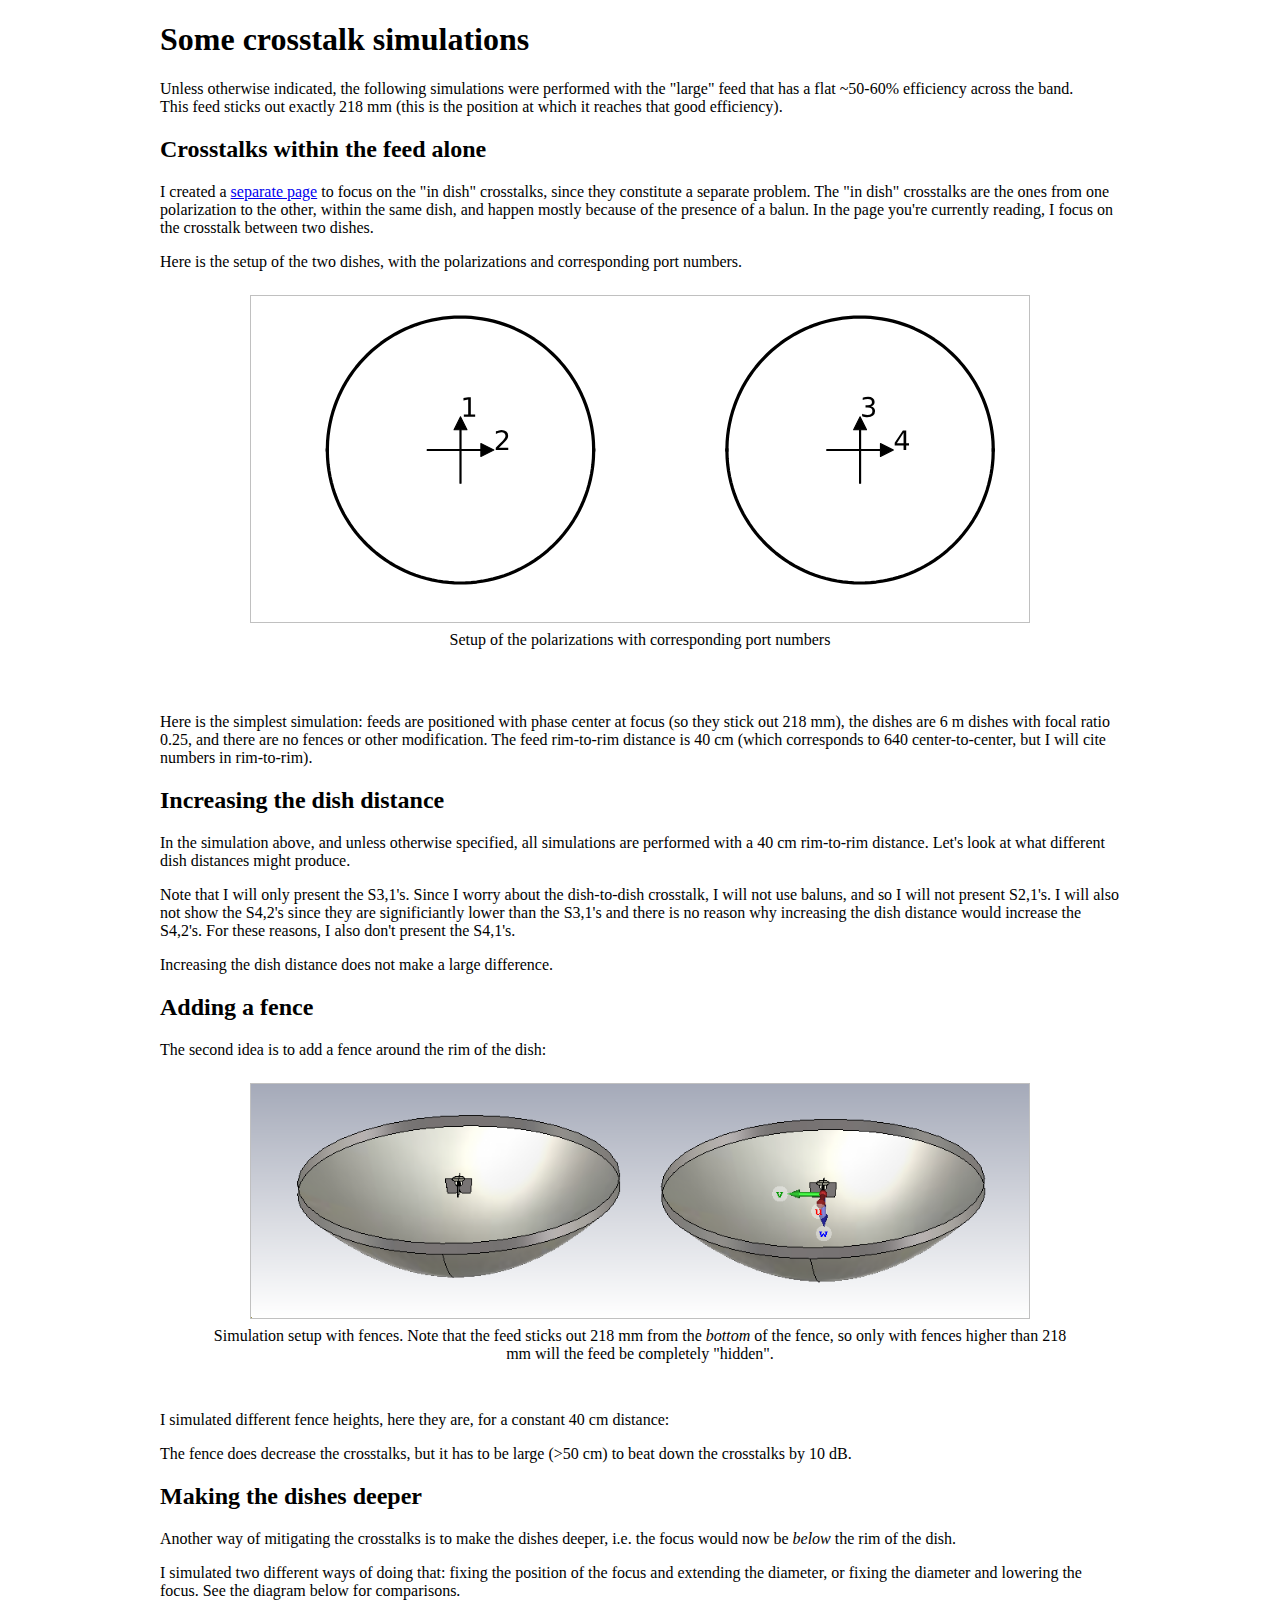
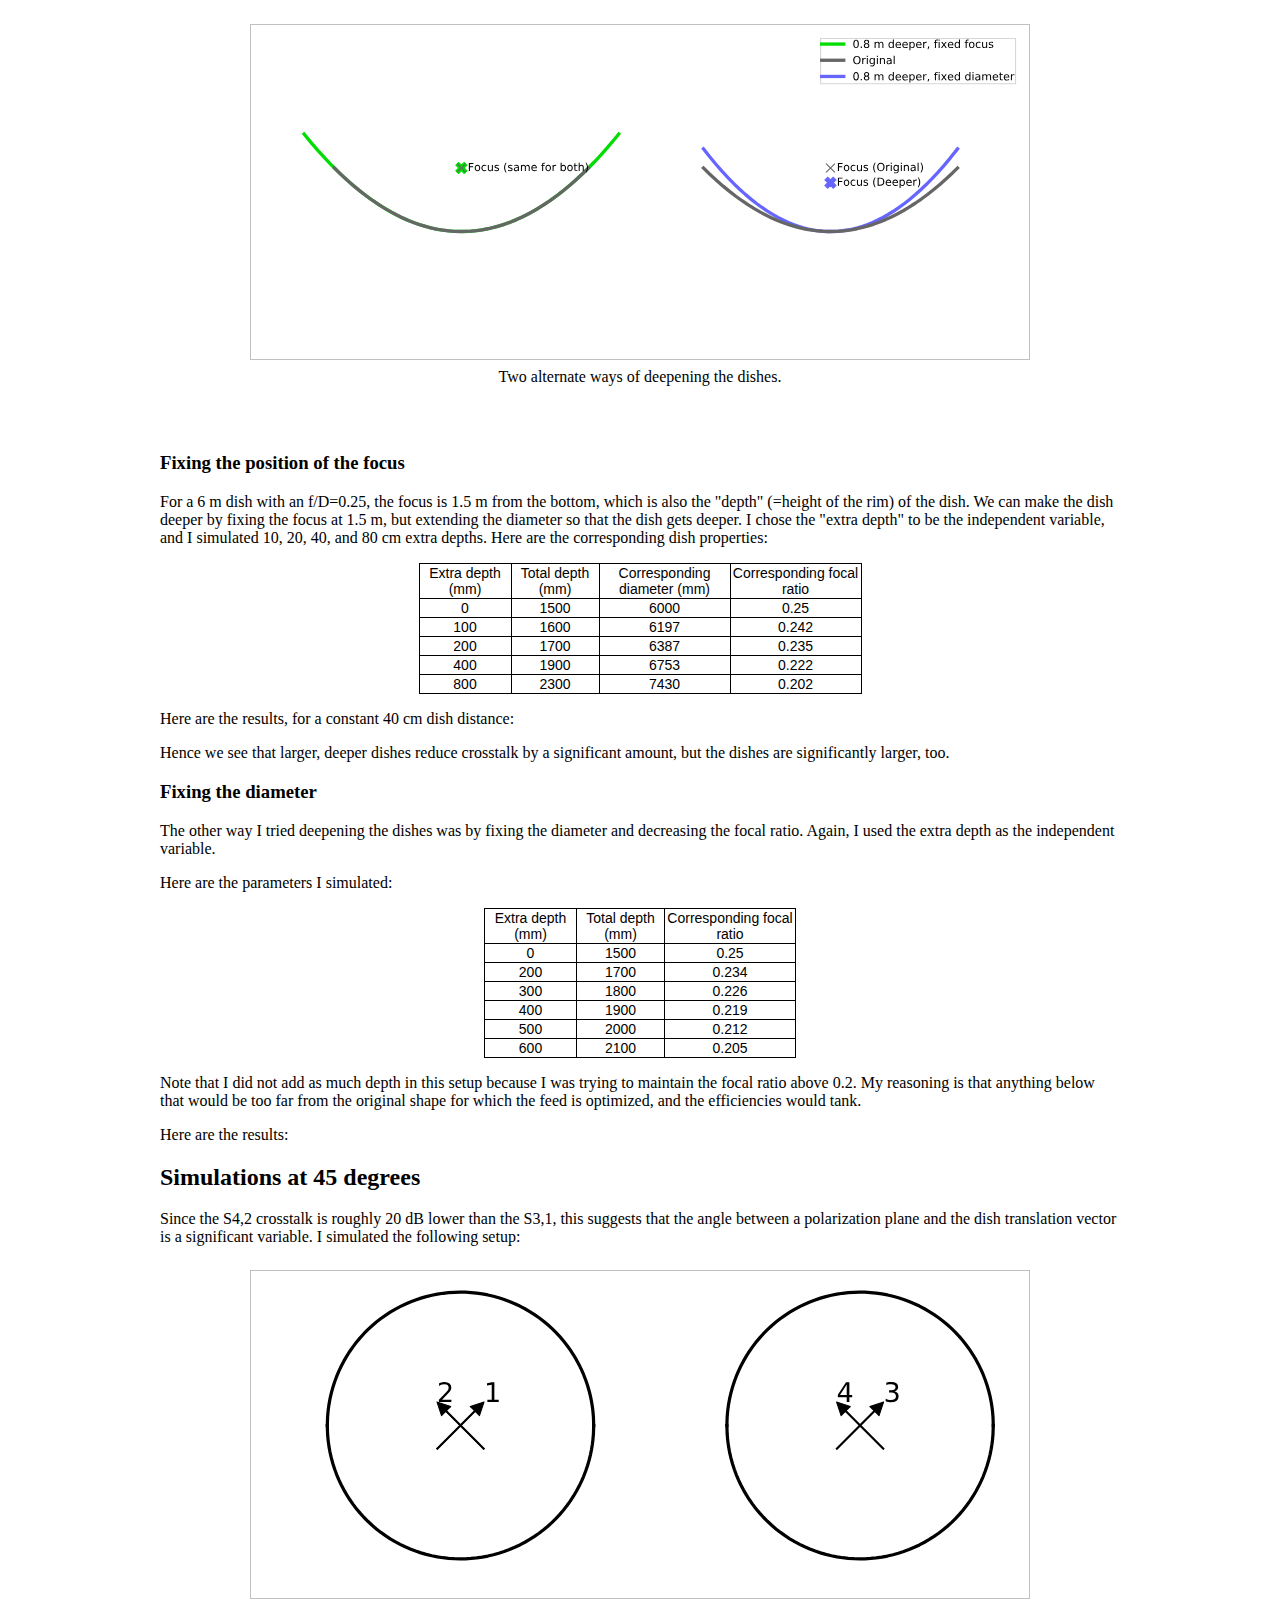
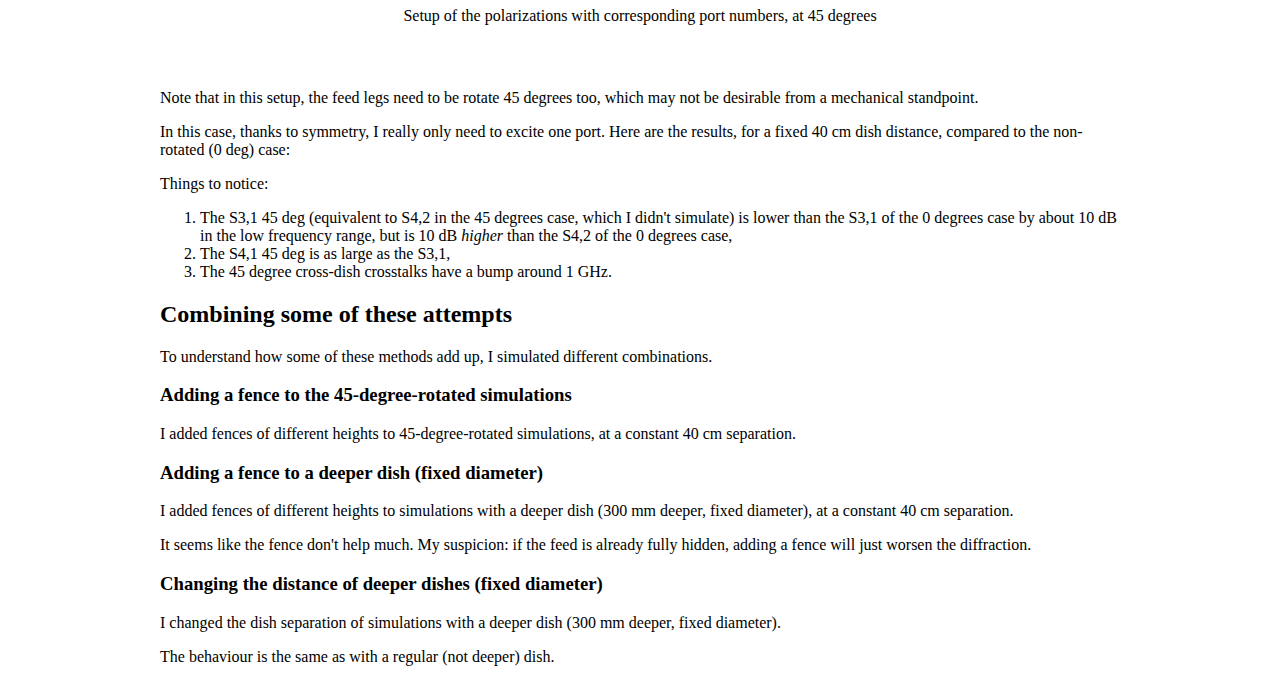
==== crosstalks.html @ c13d87d7 "Added a separate page for in-dish crosstalks" ====
<!DOCTYPE html>

<html>

<head>
  <link rel="stylesheet" href="styles.css">
</head>
<title>Dish-to-dish Crosstalks</title>


<body>



<div class="content">





<h1>Some crosstalk simulations </h1>

<p>Unless otherwise indicated, the following simulations were performed with the "large" feed that has a flat ~50-60% efficiency across the band.<br \>

This feed sticks out exactly 218 mm (this is the position at which it reaches that good efficiency).</p>

<h2>Crosstalks within the feed alone</h2>

<p>I created a <a href="in-dish_crosstalks.html">separate page</a> to focus on the "in dish" crosstalks, since they constitute a separate problem. The "in dish" crosstalks are the ones from one polarization to the other, within the same dish, and happen mostly because of the presence of a balun. In the page you're currently reading, I focus on the crosstalk between two dishes.</p>



<p>Here is the setup of the two dishes, with the polarizations and corresponding port numbers.</p>

<figure>
<img src="images/pols.svg" alt="Setup of the polarizations with corresponding port numbers">
<figcaption>Setup of the polarizations with corresponding port numbers</figcaption>
</figure>

<p>Here is the simplest simulation: feeds are positioned with phase center at focus (so they stick out 218 mm), the dishes are 6 m dishes with focal ratio 0.25, and there are no fences or other modification. The feed rim-to-rim distance is 40 cm (which corresponds to 640 center-to-center, but I will cite numbers in rim-to-rim).</p>

<div class="center">

<style>

    .legend-box {
      cursor: pointer;
    }
    
</style>

<div id="fig_el1176822401273512727946849342"></div>
<script>
function mpld3_load_lib(url, callback){
  var s = document.createElement('script');
  s.src = url;
  s.async = true;
  s.onreadystatechange = s.onload = callback;
  s.onerror = function(){console.warn("failed to load library " + url);};
  document.getElementsByTagName("head")[0].appendChild(s);
}

if(typeof(mpld3) !== "undefined" && mpld3._mpld3IsLoaded){
   // already loaded: just create the figure
   !function(mpld3){
       
    mpld3.register_plugin("interactive_legend", InteractiveLegend);
    InteractiveLegend.prototype = Object.create(mpld3.Plugin.prototype);
    InteractiveLegend.prototype.constructor = InteractiveLegend;
    InteractiveLegend.prototype.requiredProps = ["element_ids", "labels"];
    InteractiveLegend.prototype.defaultProps = {"ax":null,
                                                "alpha_unsel":0.2,
                                                "alpha_over":1.0,
                                                "start_visible":true,
                                                "font_size": 10,
                                                "legend_offset": [0,0]}
    function InteractiveLegend(fig, props){
        mpld3.Plugin.call(this, fig, props);
    };

    InteractiveLegend.prototype.draw = function(){
        var alpha_unsel = this.props.alpha_unsel;
        var alpha_over = this.props.alpha_over;
        var font_size = this.props.font_size;
        var legend_offset = this.props.legend_offset;

        var legendItems = new Array();
        for(var i=0; i<this.props.labels.length; i++){
            var obj = {};
            obj.label = this.props.labels[i];

            var element_id = this.props.element_ids[i];
            mpld3_elements = [];
            for(var j=0; j<element_id.length; j++){
                var mpld3_element = mpld3.get_element(element_id[j], this.fig);

                // mpld3_element might be null in case of Line2D instances
                // for we pass the id for both the line and the markers. Either
                // one might not exist on the D3 side
                if(mpld3_element){
                    mpld3_elements.push(mpld3_element);
                }
            }

            obj.mpld3_elements = mpld3_elements;
            obj.visible = this.props.start_visible[i]; // should become be setable from python side
            legendItems.push(obj);
            set_alphas(obj, false);
        }

        // determine the axes with which this legend is associated
        var ax = this.props.ax
        if(!ax){
            ax = this.fig.axes[0];
        } else{
            ax = mpld3.get_element(ax, this.fig);
        }

        // add a legend group to the canvas of the figure
        var legend = this.fig.canvas.append("svg:g")
                               .attr("class", "legend");

        // add the rectangles
        legend.selectAll("rect")
                .data(legendItems)
                .enter().append("rect")
                .attr("height", 0.7*font_size)
                .attr("width", 1.6*font_size)
                .attr("x", ax.width + ax.position[0] + 15 + legend_offset[0])
                .attr("y",function(d,i) {
                           return ax.position[1] + i * (font_size+5) + 10 + legend_offset[1];})
                .attr("stroke", get_color)
                .attr("class", "legend-box")
                .style("fill", function(d, i) {
                           return d.visible ? get_color(d) : "white";})
                .on("click", click).on('mouseover', over).on('mouseout', out);

        // add the labels
        legend.selectAll("text")
              .data(legendItems)
              .enter().append("text")
              .attr("font-size", font_size)
              .attr("x", function (d) {
                           return ax.width + ax.position[0] + (1.9*font_size+15) + legend_offset[0];})
              .attr("y", function(d,i) {
                           return ax.position[1] + i * (font_size+5) + 10 + (0.72*font_size-1) + legend_offset[1];})
              .text(function(d) { return d.label })
              .on('mouseover', over).on('mouseout', out);


        // specify the action on click
        function click(d,i){
            d.visible = !d.visible;
            d3.select(this)
              .style("fill",function(d, i) {
                return d.visible ? get_color(d) : "white";
              })
            set_alphas(d, false);

        };

        // specify the action on legend overlay 
        function over(d,i){
             set_alphas(d, true);
        };

        // specify the action on legend overlay 
        function out(d,i){
             set_alphas(d, false);
        };

        // helper function for setting alphas
        function set_alphas(d, is_over){
            for(var i=0; i<d.mpld3_elements.length; i++){
                var type = d.mpld3_elements[i].constructor.name;

                if(type =="mpld3_Line"){
                    var current_alpha = d.mpld3_elements[i].props.alpha;
                    var current_alpha_unsel = current_alpha * alpha_unsel;
                    var current_alpha_over = current_alpha * alpha_over;
                    d3.select(d.mpld3_elements[i].path.nodes()[0])
                        .style("stroke-opacity", is_over ? current_alpha_over :
                                                (d.visible ? current_alpha : current_alpha_unsel))
                        .style("stroke-width", is_over ?
                                alpha_over * d.mpld3_elements[i].props.edgewidth : d.mpld3_elements[i].props.edgewidth);
                } else if((type=="mpld3_PathCollection")||
                         (type=="mpld3_Markers")){
                    var current_alpha = d.mpld3_elements[i].props.alphas[0];
                    var current_alpha_unsel = current_alpha * alpha_unsel;
                    var current_alpha_over = current_alpha * alpha_over;
                    d.mpld3_elements[i].pathsobj
                        .style("stroke-opacity", is_over ? current_alpha_over :
                                                (d.visible ? current_alpha : current_alpha_unsel))
                        .style("fill-opacity", is_over ? current_alpha_over :
                                                (d.visible ? current_alpha : current_alpha_unsel));
                } else{
                    console.log(type + " not yet supported");
                }
            }
        };


        // helper function for determining the color of the rectangles
        function get_color(d){
            var type = d.mpld3_elements[0].constructor.name;
            var color = "black";
            if(type =="mpld3_Line"){
                color = d.mpld3_elements[0].props.edgecolor;
            } else if((type=="mpld3_PathCollection")||
                      (type=="mpld3_Markers")){
                color = d.mpld3_elements[0].props.facecolors[0];
            } else{
                console.log(type + " not yet supported");
            }
            return color;
        };
    };
    
       mpld3.draw_figure("fig_el1176822401273512727946849342", {"width": 864.0, "height": 432.0, "axes": [{"bbox": [0.125, 0.125, 0.775, 0.755], "xlim": [240.0, 1560.0], "ylim": [-141.30926085951305, -31.94574896188375], "xdomain": [240.0, 1560.0], "ydomain": [-141.30926085951305, -31.94574896188375], "xscale": "linear", "yscale": "linear", "axes": [{"position": "bottom", "nticks": 8, "tickvalues": null, "tickformat_formatter": "", "tickformat": null, "scale": "linear", "fontsize": 10.0, "grid": {"gridOn": true, "color": "#000000", "dasharray": "4.0,1.6", "alpha": 0.2}, "visible": true}, {"position": "left", "nticks": 8, "tickvalues": null, "tickformat_formatter": "", "tickformat": null, "scale": "linear", "fontsize": 10.0, "grid": {"gridOn": true, "color": "#000000", "dasharray": "4.0,1.6", "alpha": 0.2}, "visible": true}], "axesbg": "#FFFFFF", "axesbgalpha": null, "zoomable": true, "id": "el117682240181646560", "lines": [{"data": "data01", "xindex": 0, "yindex": 1, "coordinates": "data", "id": "el117682240181060160", "color": "#2266CC", "linewidth": 3.0, "dasharray": "none", "alpha": 1, "zorder": 2, "drawstyle": "default"}, {"data": "data01", "xindex": 0, "yindex": 2, "coordinates": "data", "id": "el117682240181909320", "color": "#EE9900", "linewidth": 3.0, "dasharray": "none", "alpha": 1, "zorder": 2, "drawstyle": "default"}, {"data": "data01", "xindex": 0, "yindex": 3, "coordinates": "data", "id": "el117682240181909656", "color": "#FF4411", "linewidth": 3.0, "dasharray": "none", "alpha": 1, "zorder": 2, "drawstyle": "default"}], "paths": [], "markers": [], "texts": [{"text": "Frequency (MHz)", "position": [0.49999999999999994, -0.06438557763061073], "coordinates": "axes", "h_anchor": "middle", "v_baseline": "hanging", "rotation": -0.0, "fontsize": 10.0, "color": "#000000", "alpha": 1, "zorder": 3, "id": "el117682240177856016"}, {"text": "dB", "position": [-0.057310334528076476, 0.5], "coordinates": "axes", "h_anchor": "middle", "v_baseline": "auto", "rotation": -90.0, "fontsize": 10.0, "color": "#000000", "alpha": 1, "zorder": 3, "id": "el117682240181464704"}], "collections": [], "images": [], "sharex": [], "sharey": []}], "data": {"data01": [[300.0, -36.95973999898331, -92.52143079587762, -64.23925005553487], [301.2, -36.9378554749497, -92.48650829055265, -64.04549711189871], [302.4, -36.92351985419976, -92.45420289173317, -63.86521107610871], [303.59999999999997, -36.916817684503265, -92.42463124589636, -63.69802604424615], [304.8, -36.917731312271414, -92.39783830956495, -63.54361934004775], [306.0, -36.926324113933205, -92.37387093689762, -63.40167000277277], [307.2, -36.94249674351611, -92.35285006233241, -63.27189714626968], [308.4, -36.966352874901304, -92.33475448984908, -63.154032336078096], [309.59999999999997, -36.9978944495245, -92.31963781903906, -63.047794237165476], [310.8, -37.03702000590864, -92.30762788224126, -62.95295015173612], [312.0, -37.083707796801626, -92.29867605082671, -62.869300903264815], [313.2, -37.13795449551021, -92.29284442145031, -62.79661903736858], [314.4, -37.19964929929474, -92.29016247105527, -62.734744627107645], [315.59999999999997, -37.26882269223362, -92.2906272831317, -62.68349945180682], [316.8, -37.345267219472035, -92.29434667546823, -62.64274579179313], [318.0, -37.429042285142245, -92.30121743307038, -62.61234954308939], [319.2, -37.519898273155206, -92.31135456311148, -62.592191137759066], [320.4, -37.61772077285135, -92.32469771750152, -62.58216453067383], [321.59999999999997, -37.72246934737895, -92.34129764152843, -62.58221130243185], [322.8, -37.83377454134399, -92.36106486264391, -62.59223796353965], [324.0, -37.95160032640041, -92.38405712265711, -62.612208740866855], [325.2, -38.07556909723792, -92.41026372565452, -62.64206288329473], [326.4, -38.205499984499276, -92.43960454030508, -62.681796081051544], [327.59999999999997, -38.34099114743217, -92.47207464865618, -62.731365648819676], [328.8, -38.48169184126659, -92.50759891137257, -62.79078420557019], [330.0, -38.62715624163589, -92.54617761788461, -62.86006009952292], [331.2, -38.77690893101283, -92.5877399801186, -62.93922058221193], [332.4, -38.93036391839417, -92.63217942614779, -63.02827462814487], [333.59999999999997, -39.086969804461816, -92.67942711285555, -63.12728537936907], [334.8, -39.245973373572895, -92.72941501491344, -63.23628373290347], [336.0, -39.40656282340513, -92.78200000458801, -63.35532881254039], [337.2, -39.56786303577849, -92.8371135097565, -63.48448241362231], [338.4, -39.72893138916648, -92.89457190424557, -63.62380758744298], [339.59999999999997, -39.888754330444144, -92.95426527437321, -63.77338036431516], [340.8, -40.04621876657153, -93.01604298148447, -63.933261662088114], [342.0, -40.20006418160876, -93.07975103977307, -64.10350767151454], [343.2, -40.34903080678181, -93.1451527640026, -64.28416699531664], [344.4, -40.49181422095436, -93.21204455378493, -64.47526269314743], [345.59999999999997, -40.62706342453467, -93.28029693964525, -64.67683114748576], [346.8, -40.75344686889659, -93.34961497252537, -64.88882912699586], [348.0, -40.869658575134416, -93.41977568585263, -65.11119858845971], [349.2, -40.97446417902148, -93.49054879669838, -65.3438128467911], [350.4, -41.06672086928869, -93.56165496685097, -65.58646321229675], [351.59999999999997, -41.14545709268103, -93.63284726458956, -65.83886011570092], [352.8, -41.20987452981748, -93.70382847452254, -66.10058189769566], [354.0, -41.25937661120016, -93.77437647482441, -66.37103234748366], [355.2, -41.293614008331325, -93.84413379593107, -66.64944672412773], [356.4, -41.312495693479285, -93.91286111111492, -66.93480397911108], [357.59999999999997, -41.316163761791536, -93.98026871911652, -67.22578319280076], [358.8, -41.30503297689038, -94.04605884200413, -67.52071493146371], [360.0, -41.27972369733351, -94.11005822735576, -67.81752841024917], [361.2, -41.24108084940829, -94.17195692067638, -68.11362991925536], [362.4, -41.190088668493814, -94.23157222931513, -68.40595110920083], [363.59999999999997, -41.12789397444032, -94.28867380327189, -68.6907416020116], [364.8, -41.055718635271575, -94.34307322960679, -68.96378106561953], [366.0, -40.97484315492523, -94.3946715564781, -69.22021035406469], [367.2, -40.886572043350675, -94.44332496375071, -69.4547507240871], [368.4, -40.79220190684593, -94.48898201569533, -69.66194501474808], [369.59999999999997, -40.69298336377457, -94.53164010457093, -69.83630320431044], [370.8, -40.59012427741471, -94.57120719770087, -69.9727887842249], [372.0, -40.484776082236415, -94.60782669504502, -70.06716265539869], [373.2, -40.37797730811451, -94.64155416937764, -70.11643486289653], [374.4, -40.27070133141247, -94.67249633843375, -70.11910770991605], [375.59999999999997, -40.16384895552599, -94.70085883685114, -70.07541533537835], [376.8, -40.05821640277329, -94.72680529565069, -69.98720329154979], [378.0, -39.95451836450103, -94.75064596460108, -69.85781246132717], [379.2, -39.85341012926916, -94.7726487442566, -69.69166400687523], [380.4, -39.755407382080804, -94.79303794226105, -69.49394571343247], [381.59999999999997, -39.66100373804879, -94.81223223110716, -69.27009372428759], [382.79999999999995, -39.57075603173068, -94.83060676898614, -69.02555541587317], [384.0, -39.48487370931172, -94.84849224641016, -68.76542979938496], [385.2, -39.4038050891102, -94.86627033310523, -68.4943490448063], [386.4, -39.32782613231697, -94.88437406808276, -68.2164285017807], [387.59999999999997, -39.2570499273489, -94.90324013341423, -67.93512000347371], [388.79999999999995, -39.19183027957498, -94.92326073271505, -67.6533658970302], [390.0, -39.132204219652365, -94.94488057822852, -67.37353995755475], [391.2, -39.078451045917845, -94.968500854786, -67.0975700037201], [392.4, -39.03069779357657, -94.99452827535508, -66.82695313996372], [393.59999999999997, -38.988925028444946, -95.0234251199565, -66.56290460374568], [394.79999999999995, -38.95335600393446, -95.05561310964866, -66.3063236574692], [396.0, -38.92399227744824, -95.09147412308758, -66.0578553044613], [397.2, -38.90084807975187, -95.13135085805699, -65.81801134025085], [398.4, -38.884103196016746, -95.17574674463265, -65.58712423135988], [399.59999999999997, -38.87379706743386, -95.2249810881945, -65.36538895035756], [400.79999999999995, -38.86983055940691, -95.27938749850011, -65.15296133506831], [402.0, -38.87234755640867, -95.33941748646475, -64.94987341223128], [403.2, -38.88143006231675, -95.40539071602043, -64.75614014656698], [404.4, -38.89694570184759, -95.47759517663637, -64.57169014659534], [405.59999999999997, -38.91908239446257, -95.55644359736672, -64.3964774903809], [406.79999999999995, -38.94773693340968, -95.64221806622817, -64.23038211783759], [408.0, -38.982973856535416, -95.73527790524393, -64.07328772445845], [409.2, -39.02487321058993, -95.83590409945323, -63.92506902327994], [410.4, -39.07337502609737, -95.94440506158234, -63.78560701015331], [411.59999999999997, -39.12851078825434, -96.0611195623326, -63.654749724017215], [412.79999999999995, -39.19040584431773, -96.1863081172026, -63.53235451584329], [414.0, -39.25888410117996, -96.32020503307947, -63.418300760411064], [415.2, -39.334098868539755, -96.4631901158519, -63.31243802468781], [416.4, -39.41605936996638, -96.6154486299004, -63.21465103311303], [417.59999999999997, -39.5047058259049, -96.77719375303793, -63.124795683333815], [418.79999999999995, -39.600070906031476, -96.94879084457716, -63.042774593010364], [420.0, -39.702200122194235, -97.13027336576926, -62.968461632722025], [421.2, -39.81106707357733, -97.32200787673526, -62.901751684982145], [422.4, -39.92665420436921, -97.52401216256982, -62.84254768436152], [423.59999999999997, -40.04896112016055, -97.73644697461513, -62.79074827419214], [424.79999999999995, -40.177925060826894, -97.95935684191001, -62.7462715937914], [426.0, -40.31353210807779, -98.19286349657524, -62.709030854924336], [427.2, -40.455700911674974, -98.43666583663692, -62.67896969585081], [428.4, -40.604359615517126, -98.69079596092767, -62.656002493811414], [429.59999999999997, -40.75939793894702, -98.9548190981219, -62.64007333531919], [430.79999999999995, -40.9206815887525, -99.22831200552, -62.63113188412075], [432.0, -41.08801898326238, -99.5106150412468, -62.629121325469825], [433.2, -41.26122437797585, -99.80078937058805, -62.63400155748936], [434.4, -41.44000424582625, -100.09767272962131, -62.645748871448454], [435.59999999999997, -41.624059637137655, -100.39975976176856, -62.66432035136219], [436.79999999999995, -41.81298799957478, -100.70507070123912, -62.689688811084835], [438.0, -42.006325233999355, -101.01121422094528, -62.7218425781549], [439.2, -42.20352674284587, -101.31524407299729, -62.76077346212919], [440.4, -42.403946360575645, -101.61366745602584, -62.80644046618174], [441.59999999999997, -42.60680131621299, -101.90239059710309, -62.85887702034654], [442.79999999999995, -42.81122929089888, -102.17681387275226, -62.918046961153536], [444.0, -43.01620773856716, -102.43187374069998, -62.98398861750891], [445.2, -43.22058899352435, -102.6622666928466, -63.056681308641835], [446.4, -43.4230527393286, -102.86269242515088, -63.13614203123954], [447.59999999999997, -43.622173085247354, -103.02820077356323, -63.222388795765966], [448.79999999999995, -43.81633674223437, -103.15464430209056, -63.315427388703554], [450.0, -44.00383259326054, -103.23896954261943, -63.41528865686327], [451.2, -44.182816973403185, -103.27962274460704, -63.52199021458457], [452.4, -44.35139321376522, -103.27665834198022, -63.63554813017256], [453.59999999999997, -44.50760259240525, -103.23177142519725, -63.75597603487243], [454.79999999999995, -44.64955102225911, -103.14811472638868, -63.88329768289614], [456.0, -44.77539994999035, -103.02997345686619, -64.01753304184565], [457.2, -44.88349343921692, -102.88241191990288, -64.15869709141782], [458.4, -44.972416084271806, -102.71081077952729, -64.30678417569351], [459.59999999999997, -45.04106457068248, -102.52062113752423, -64.46180867421715], [460.79999999999995, -45.08869902365287, -102.31700091050206, -64.62376135564496], [462.0, -45.11500114403776, -102.10467623433829, -64.79262105406308], [463.2, -45.12005814813457, -101.88784889299728, -64.9683368466893], [464.4, -45.10442696452838, -101.67012091117303, -65.15090221253922], [465.59999999999997, -45.069012893028116, -101.4545744980223, -65.34019794010034], [466.79999999999995, -45.01512431088864, -101.2437465822818, -65.53615880287761], [468.0, -44.94431593612984, -101.03971619182849, -65.7386271166005], [469.2, -44.858383536834296, -100.84415851439655, -65.94747805470438], [470.4, -44.759264518704576, -100.65843342683074, -66.16246354881338], [471.59999999999997, -44.648927968426236, -100.4835730027288, -66.38335831869608], [472.79999999999995, -44.52939055722172, -100.32044180514029, -66.60979458819955], [474.0, -44.40260353638254, -100.16965734588355, -66.8414330441178], [475.2, -44.270423237567805, -100.03174406183673, -67.07777031998926], [476.4, -44.1346020588971, -99.90703906521675, -67.31825726344888], [477.59999999999997, -43.99677028399151, -99.79595201857833, -67.56221047006237], [478.79999999999995, -43.85835534188443, -99.69859182286126, -67.8088374483792], [480.0, -43.72071174602857, -99.61526408718663, -68.05722397724654], [481.2, -43.58497914525628, -99.54599013436925, -68.30629849167715], [482.4, -43.452213859804004, -99.49093327073909, -68.55483905241057], [483.59999999999997, -43.323306428362976, -99.45023532697057, -68.8014846585849], [484.79999999999995, -43.19904551263036, -99.42402174070807, -69.04465352901619], [486.0, -43.08012752287446, -99.41240562321381, -69.28262842588421], [487.2, -42.96710479957065, -99.41549090840466, -69.5135837620493], [488.4, -42.86051888786961, -99.43345603064863, -69.73548813711287], [489.59999999999997, -42.76076152629762, -99.46639360802766, -69.946296765434], [490.79999999999995, -42.668216555164705, -99.51447461551899, -70.1438706144734], [492.0, -42.58319356753357, -99.57803410997022, -70.32614346047706], [493.2, -42.505958037108755, -99.6572455107003, -70.49110918463006], [494.4, -42.43671335860342, -99.75236781882711, -70.6369244976033], [495.59999999999997, -42.37567458366067, -99.86375032269731, -70.76207954191374], [496.79999999999995, -42.32297985377187, -99.99183909876317, -70.86539353553404], [498.0, -42.27878539915788, -100.13686790481727, -70.94602860740649], [499.2, -42.24318843389574, -100.29945047039772, -71.00367723728891], [500.3999999999999, -42.21628623286097, -100.48008409625058, -71.03852526294732], [501.6, -42.19816640525465, -100.67937231105114, -71.0511643781618], [502.79999999999995, -42.18889713796963, -100.8980072811245, -71.0426743169806], [504.0, -42.188528360921005, -101.13675029709142, -71.01444418841687], [505.2, -42.197126055026466, -101.39645996576238, -70.96823148462128], [506.3999999999999, -42.21470568294173, -101.67810433394425, -70.9059985790325], [507.6, -42.241321903130576, -101.98278625289917, -70.82975096009397], [508.8, -42.27697893895923, -102.31170611908067, -70.74168305439332], [510.0, -42.32168614712968, -102.66624462147598, -70.64384359358489], [511.2, -42.37545764037495, -103.0479176064662, -70.53829328548221], [512.3999999999999, -42.43827732703224, -103.45843293121747, -70.42693885409327], [513.5999999999999, -42.510120119808555, -103.89969362337087, -70.31158289253841], [514.8000000000001, -42.590962051296174, -104.37375519870608, -70.19380583397684], [516.0, -42.680731643936426, -104.88288385497665, -70.07502744999697], [517.1999999999999, -42.77936551266046, -105.4294831560992, -69.95659417307041], [518.4, -42.88674629292349, -106.01601497386824, -69.83959226223251], [519.5999999999999, -43.00274607715309, -106.64477894871308, -69.72499699836354], [520.8000000000001, -43.12719822795519, -107.31771266384737, -69.61362774371236], [522.0, -43.259879143912315, -108.03568384432224, -69.50618509684955], [523.1999999999999, -43.40052644206595, -108.7974658497575, -69.40328576019337], [524.4, -43.54880633050543, -109.59808853632785, -69.30536842486417], [525.5999999999999, -43.70431725190632, -110.4257560426003, -69.21288169620883], [526.8000000000001, -43.86656660490676, -111.25764639242378, -69.12613703019187], [528.0, -44.03497238889345, -112.05416885119924, -69.04536714212868], [529.1999999999999, -44.208822882286626, -112.75483786560099, -68.9708048542044], [530.4, -44.387303711896806, -113.2812186193654, -68.90253978350128], [531.5999999999999, -44.5694115179879, -113.55573819034562, -68.84074176428454], [532.8000000000001, -44.75402282172621, -113.53475168334816, -68.7854205678395], [534.0, -44.93982036027633, -113.23234446365375, -68.73662203562395], [535.1999999999999, -45.12530614074221, -112.71228248429239, -68.69438044298099], [536.4, -45.3087715585574, -112.05611761630556, -68.65864885101769], [537.6, -45.48831689374677, -111.33516717774637, -68.62937144126106], [538.8, -45.66186190364324, -110.60002715562506, -68.60653037661463], [540.0, -45.82719766463395, -109.8817592197019, -68.59000516445928], [541.1999999999999, -45.981946977610484, -109.19749157808619, -68.57973658183765], [542.4, -46.12368534301545, -108.55539724164471, -68.57560923263675], [543.6, -46.25000936722667, -107.95851788661466, -68.57752109408803], [544.8, -46.35863353668425, -107.4069770709267, -68.58535946090362], [546.0, -46.44744125938147, -106.89936460499555, -68.5989533921357], [547.1999999999999, -46.51464805177539, -106.43362119621082, -68.61821281232069], [548.4, -46.558856026465286, -106.00737269405411, -68.64294050554304], [549.6, -46.5791919124674, -105.61824900881525, -68.67304173193229], [550.8, -46.57530239294456, -105.2639934425992, -68.70831191041336], [552.0, -46.54740452379308, -104.94247446331366, -68.748599788668], [553.1999999999999, -46.496278971942424, -104.65182109638944, -68.79373576292112], [554.4, -46.423188678043196, -104.39026936843231, -68.84355436167807], [555.6, -46.32987362983113, -104.15632802826374, -68.89789327905514], [556.8, -46.21835345058208, -103.94863003372087, -68.95654372748764], [558.0, -46.090874329396726, -103.76595346725851, -69.0193459055714], [559.1999999999999, -45.949838357838686, -103.60726586547133, -69.08611558521247], [560.4, -45.797635766221426, -103.47164868830974, -69.15669209279842], [561.6, -45.6366451333, -103.3582946194698, -69.23083784766936], [562.8, -45.46910694185745, -103.26651861591321, -69.30843705688164], [564.0, -45.29712780143865, -103.19570690984415, -69.38927003798683], [565.1999999999999, -45.12261125295054, -103.14538200196559, -69.47321445220312], [566.4, -44.94729380985906, -103.11510511469425, -69.56006666790366], [567.6, -44.77269107423706, -103.10454364335384, -69.64966899512557], [568.8, -44.60015717598253, -103.1134268464625, -69.74191155729625], [570.0, -44.430853597670456, -103.14152770187317, -69.83665361841591], [571.1999999999999, -44.26575218682363, -103.1887200800239, -69.93377606065638], [572.4, -44.105709085958715, -103.25488707522737, -70.03312716734979], [573.6, -43.95143591838207, -103.34001733549772, -70.13468783518665], [574.8, -43.80352844450495, -103.44410085369957, -70.23832520063893], [576.0, -43.66246609755451, -103.56720132820925, -70.3440427761304], [577.1999999999999, -43.5286636675563, -103.70940142854411, -70.45175730822682], [578.4, -43.40244102754723, -103.87081077787313, -70.56149831660206], [579.6, -43.28405856935376, -104.05160203736668, -70.67323719438109], [580.8, -43.17372428441007, -104.25192414179698, -70.78706377750838], [582.0, -43.07159992529523, -104.4719335712814, -70.90298089346228], [583.1999999999999, -42.977806310768926, -104.71178435286154, -71.02114556114282], [584.4, -42.892427838504574, -104.97156929249739, -71.14159776732195], [585.6, -42.815528279251076, -105.25131239199398, -71.26447458529988], [586.8, -42.74715341725787, -105.55094142419927, -71.38998495430789], [588.0, -42.68730958713461, -105.87016765413608, -71.51821877728396], [589.1999999999999, -42.63601324623597, -106.20847793315447, -71.64947008899853], [590.4, -42.593244778885726, -106.56495734321767, -71.78384818469185], [591.6, -42.55899672629654, -106.93822072899415, -71.92160577613551], [592.8, -42.53321588535841, -107.32620827074501, -72.06297657008851], [594.0, -42.51587380138897, -107.72591135875386, -72.20817385089606], [595.1999999999999, -42.50692012412376, -108.13321514637956, -72.3574248916621], [596.4, -42.50631735834538, -108.5424982833583, -72.51097230027493], [597.6, -42.51397095262274, -108.94644103815236, -72.66900083767842], [598.8, -42.52983302932136, -109.33569651321514, -72.83167011378052], [600.0, -42.55382044701833, -109.69901017591759, -72.99915089320781], [601.1999999999999, -42.585848577869356, -110.02345472948738, -73.17146779488424], [602.4, -42.625818435407766, -110.29522782449033, -73.34868600685033], [603.6, -42.67362691144007, -110.5010550939717, -73.53075017632123], [604.8, -42.72916526062148, -110.63004044246586, -73.71742876599377], [606.0, -42.79229345768515, -110.67534478959764, -73.90846622467774], [607.1999999999999, -42.86286150084956, -110.63556498144033, -74.10344759201539], [608.4, -42.940707107594946, -110.51497521190662, -74.3015994712348], [609.6, -43.025653174974806, -110.32275046239877, -74.5021172131686], [610.8, -43.11749254375386, -110.07114954858321, -74.70383236554952], [612.0, -43.215984204710736, -109.77385925100036, -74.90526910669249], [613.1999999999999, -43.32084903036009, -109.44420657541588, -75.1045647700941], [614.4, -43.43180369479515, -109.09425361769722, -75.29953681009553], [615.6, -43.5484926713103, -108.73408126379445, -75.4874573802531], [616.8, -43.67053392469501, -108.37186244646551, -75.66533698799564], [618.0, -43.79750121049278, -108.01380363969682, -75.82961428087829], [619.1999999999999, -43.92887763915515, -107.66458910301426, -75.97648352824191], [620.4, -44.06415760806895, -107.32750049235528, -76.10183560895221], [621.6, -44.2026769427582, -107.00483529077302, -76.20149534926915], [622.8, -44.34378490258296, -106.69808452949934, -76.27149712746801], [624.0, -44.48671356130223, -106.40811735308861, -76.30821536286396], [625.1999999999999, -44.63062716894048, -106.13538337049673, -76.30866964579494], [626.4, -44.77463234941709, -105.87993919345855, -76.27098824328718], [627.6, -44.917713916818556, -105.64166600382607, -76.19415060399409], [628.8, -45.05882108038543, -105.42022140706534, -76.07857753237231], [630.0, -45.19685323786345, -105.21510559705519, -75.92580152576771], [631.1999999999999, -45.330613673044425, -105.02574518186319, -75.73841486274826], [632.4, -45.458907204968774, -104.85148722457986, -75.51975562875506], [633.6, -45.58046676290445, -104.69159155938257, -75.27394157818732], [634.8, -45.694109371102996, -104.54526541810469, -75.00522503474757], [636.0, -45.798617850232915, -104.41164915234174, -74.71795872408356], [637.1999999999999, -45.89287091412638, -104.28984423821548, -74.41638344105488], [638.4, -45.97584411236416, -104.17888133860026, -74.10446089624385], [639.6, -46.04664447504951, -104.0777452635375, -73.78566655403036], [640.8, -46.10452760221111, -103.98535608269694, -73.46320971490017], [642.0, -46.14898342763197, -103.90056458843699, -73.13978891244598], [643.1999999999999, -46.17964394554762, -103.82216126699552, -72.81767759909125], [644.4, -46.19645065981985, -103.74887159232357, -72.49884155141463], [645.6, -46.199482517036145, -103.67935218849016, -72.18482942522566], [646.8, -46.18911475360484, -103.612188212804, -71.87693197982072], [648.0, -46.16588984473193, -103.5459446101454, -71.57621649870072], [649.1999999999999, -46.13056152282283, -103.47911327603185, -71.28349476597168], [650.4, -46.08402948391796, -103.41019362922955, -70.99939268102003], [651.6, -46.02730800973873, -103.33768276013623, -70.72443885259587], [652.8, -45.96152872483267, -103.26006877269798, -70.45899371678703], [654.0, -45.88787384023603, -103.17596511782399, -70.20333253295165], [655.1999999999999, -45.807546360622595, -103.08402899735103, -69.95768745290748], [656.4, -45.72175934883015, -102.9830701748653, -69.72220327364138], [657.6, -45.631710218782345, -102.87205692791686, -69.49692617785773], [658.8, -45.53852496169809, -102.75015705537756, -69.28194562759805], [660.0, -45.44330492168558, -102.61677424224138, -69.07726887245873], [661.1999999999999, -45.34709166308451, -102.47154376897586, -68.88293004444395], [662.4, -45.25080362704213, -102.31432476667723, -68.6988483777808], [663.6, -45.15533543323207, -102.14526678065774, -68.52507445879144], [664.8, -45.06148069040209, -101.96473270613694, -68.3615072124139], [666.0, -44.96995291922438, -101.77329959144735, -68.20815611884396], [667.1999999999999, -44.88139055436715, -101.5717333959843, -68.06495810796848], [668.4, -44.79639225475572, -101.36095200101929, -67.93187227008366], [669.6, -44.71546081874429, -101.14198917719412, -67.80888013455437], [670.8, -44.63902444903319, -100.91597983588073, -67.69594397569182], [672.0, -44.56750087093788, -100.68406984967937, -67.59300990810297], [673.1999999999999, -44.501212475781585, -100.44743900017279, -67.50009275982184], [674.4, -44.44049349017446, -100.20725777464952, -67.41715168737672], [675.6, -44.385562220533934, -99.96463366863233, -67.34417527121052], [676.8, -44.33666978550431, -99.7206846783044, -67.28118154518367], [678.0, -44.29398712510222, -99.47636470802499, -67.22817840829103], [679.1999999999999, -44.25766542620863, -99.23260470988744, -67.18516526249648], [680.4, -44.227866234397396, -98.99031679968319, -67.15215406592802], [681.6, -44.20467812447796, -98.7502405816283, -67.12920946604326], [682.8, -44.18820324910627, -98.51303476664562, -67.11635065347524], [684.0, -44.178501925211116, -98.27935587256206, -67.1136314422526], [685.1999999999999, -44.17562173441969, -98.04978677963206, -67.12110146331221], [686.4, -44.179612107382844, -97.82470926222106, -67.13884632497094], [687.6, -44.19049659417667, -97.60452604517504, -67.16692915686879], [688.8, -44.20828705398095, -97.3896580284808, -67.20541066356924], [690.0, -44.23296943210773, -97.18041673046059, -67.2543892534851], [691.1999999999999, -44.264531596697516, -96.97695622523344, -67.31396190526192], [692.4, -44.302948782374614, -96.77959144797893, -67.38422420968095], [693.6, -44.34818286862861, -96.58842965172026, -67.465249620472], [694.8, -44.400167014736894, -96.40362330757338, -67.55715003169634], [696.0, -44.458847521015265, -96.22525408214655, -67.65999317758202], [697.1999999999999, -44.52413949698467, -96.05345136348468, -67.7738839515588], [698.4, -44.595924663521586, -95.8882807231449, -67.89885769978976], [699.6, -44.67412307958854, -95.72969798494363, -68.03496091745438], [700.8, -44.75857345499375, -95.57782098678987, -68.18220519083441], [702.0, -44.84913400997735, -95.43260886832735, -68.34058410834533], [703.1999999999999, -44.94560519943206, -95.29412877231161, -68.50997580924988], [704.4, -45.04780248838338, -95.16224986206255, -68.69024551451687], [705.6, -45.155492681188385, -95.03700214795218, -68.88111880114923], [706.8, -45.26842105362821, -94.91837222281654, -69.08228419843415], [708.0, -45.38625977922549, -94.8063070795091, -69.29315536729567], [709.1999999999999, -45.50869940341837, -94.70076445578368, -69.51306435181161], [710.4, -45.6353488236376, -94.60171271412781, -69.7410850419616], [711.6, -45.76579520335117, -94.50899230180939, -69.97599298492132], [712.8, -45.899583838151294, -94.42268822451925, -70.2161918699391], [714.0, -46.03616158758909, -94.34262037723458, -70.45974664949557], [715.1999999999999, -46.174991985796474, -94.26876001966095, -70.70419003328256], [716.4, -46.315430463771776, -94.20104512441821, -70.94654929553477], [717.6, -46.4567886414485, -94.13938188787127, -71.18320317612633], [718.8, -46.598331474738245, -94.0836897736566, -71.41002533965695], [720.0, -46.739274852944035, -94.03390095612917, -71.6222461982334], [721.1999999999999, -46.87876460797903, -93.9899163768218, -71.8145623152785], [722.4, -47.01589339885927, -93.95164961698755, -71.9814039987561], [723.6, -47.14975993704539, -93.91898318758237, -72.11716780023627], [724.8, -47.27937407681316, -93.89181170340257, -72.21657195552821], [726.0, -47.403798672797, -93.8700840859976, -72.27498037436939], [727.1999999999999, -47.52205706881614, -93.85363134154929, -72.28898267517542], [728.4, -47.63320059835205, -93.84238088023494, -72.25672558454926], [729.6, -47.736339753879676, -93.83618438055629, -72.17797949340894], [730.8, -47.83061327476412, -93.83490289786909, -72.05423844242482], [732.0, -47.91530608650538, -93.83844879546061, -71.88863364142311], [733.1999999999999, -47.98977711227754, -93.84665690534865, -71.68551276462568], [734.4, -48.053491208333206, -93.85932629109709, -71.4499856966635], [735.6, -48.10611737760331, -93.87639066006743, -71.1876423745098], [736.8, -48.14745042348784, -93.8976177939544, -70.90404763219452], [738.0, -48.17746074433836, -93.92282246461966, -70.60450192974074], [739.1999999999999, -48.1962532481366, -93.95182278238269, -70.29383551119614], [740.4, -48.20411222648873, -93.98443936424223, -69.97634908019614], [741.6, -48.20152155026699, -94.02045090991018, -69.65568603682252], [742.8, -48.18904799326249, -94.05959246346855, -69.33490776006367], [744.0, -48.16737905108339, -94.10164156022057, -69.01650034096482], [745.1999999999999, -48.137314819972275, -94.14637411105718, -68.70253792913617], [746.4, -48.09969268227272, -94.19343008275766, -68.39457335020828], [747.6, -48.05548913805207, -94.24257756083968, -68.09386820107308], [748.8, -48.005590920013994, -94.29353556075, -67.80137059645187], [750.0, -47.95098638844255, -94.3459267425958, -67.51774231945298], [751.1999999999999, -47.89262753876794, -94.39945627943439, -67.24354344621445], [752.4, -47.83142638400144, -94.45373054934558, -66.9790747235096], [753.6, -47.76827383130072, -94.5084384018663, -66.72454966313006], [754.8, -47.70403763754497, -94.56312142078653, -66.48009130707369], [756.0, -47.639477603824616, -94.61749649990297, -66.24576526705752], [757.1999999999999, -47.575352336397984, -94.67108534464074, -66.02152066638203], [758.4, -47.51235705181729, -94.7234926895757, -65.80729210150962], [759.5999999999999, -47.45110562102282, -94.77436188116853, -65.60298724291684], [760.8, -47.392174830200005, -94.82318528434075, -65.40845976594372], [762.0, -47.33606631969756, -94.8696859689335, -65.22358050958327], [763.1999999999999, -47.28325055396124, -94.91338974269306, -65.04817524468314], [764.4, -47.23412938509402, -94.95386426574186, -64.8820762217491], [765.5999999999999, -47.18905953191844, -94.99086802766931, -64.72510772843613], [766.8, -47.14837520505633, -95.02396387545672, -64.57708773558545], [768.0, -47.11233125079178, -95.05281155062127, -64.4378146689105], [769.1999999999999, -47.08118490109584, -95.07717108200967, -64.30712644922379], [770.4, -47.05513853077336, -95.096806797624, -64.18484170875236], [771.5999999999999, -47.0343419066672, -95.1114390813482, -64.07076141282569], [772.8, -47.01897192626956, -95.12094348950315, -63.96471113811054], [774.0, -47.009116690558066, -95.12520404711496, -63.86652593596469], [775.1999999999999, -47.004893659306994, -95.12411393808506, -63.77602286806497], [776.4, -47.00635300014652, -95.11762566556776, -63.693028248498216], [777.5999999999999, -47.013556005602396, -95.10580075581487, -63.61737680631062], [778.8, -47.026516982505086, -95.0886609753651, -63.54888474707403], [780.0, -47.04526174421541, -95.06638540759583, -63.487414793118845], [781.1999999999999, -47.06980818038823, -95.03911167747214, -63.432783732048954], [782.4, -47.10008748188385, -95.00703355132876, -63.38482734951825], [783.5999999999999, -47.13612006321518, -94.9703504180232, -63.34338635343565], [784.8, -47.17781859111074, -94.9294115783324, -63.30829277998465], [786.0, -47.22512462431891, -94.88447046550398, -63.27940734793914], [787.1999999999999, -47.277968528068435, -94.83587747862344, -63.256529717815646], [788.4, -47.33626844592773, -94.78393311038832, -63.2395244612853], [789.5999999999999, -47.3999087556044, -94.7290301831232, -63.22821868732933], [790.8, -47.46875843664276, -94.67155565043763, -63.22243914524681], [792.0, -47.54273151663524, -94.61179608529322, -63.22201118396247], [793.1999999999999, -47.62162097112447, -94.5502183655154, -63.226782886508914], [794.4, -47.70532404391993, -94.48718611170092, -63.23656110202347], [795.5999999999999, -47.79363317929689, -94.42300815436485, -63.2511859502557], [796.8, -47.886358774420344, -94.35807598322234, -63.27044145052747], [798.0, -47.983307208015866, -94.29272507883611, -63.294168036587656], [799.1999999999999, -48.0842575254957, -94.22732593236312, -63.322160404958794], [800.4, -48.189003397295295, -94.16219375336732, -63.35422967581256], [801.5999999999999, -48.297240182773734, -94.09759036726749, -63.39016416784094], [802.8, -48.4087635752181, -94.03381355095041, -63.42975371129548], [804.0, -48.52324362318744, -93.97119579692907, -63.472801651844215], [805.1999999999999, -48.64042698597608, -93.90997402335147, -63.519085215139725], [806.4, -48.759998736139025, -93.85037876033567, -63.56838014510778], [807.5999999999999, -48.881650060037664, -93.79263467487937, -63.62044664681538], [808.8, -49.00502941775538, -93.73696113651303, -63.67506791361051], [810.0, -49.12981387069947, -93.68361479541049, -63.732010114473965], [811.1999999999999, -49.255686017585305, -93.63272207310337, -63.791007780653715], [812.4, -49.38228343960043, -93.58449093498372, -63.85184334265815], [813.5999999999999, -49.50927359775811, -93.53908529036596, -63.91425292773489], [814.8, -49.63627757483901, -93.49662672260504, -63.978006678296566], [816.0, -49.7630009514785, -93.4572778057803, -64.04284052531584], [817.1999999999999, -49.88913241077697, -93.42116026128792, -64.10851042613771], [818.4, -50.01428826004384, -93.38843750523836, -64.17477893238804], [819.5999999999999, -50.13825931296466, -93.359193148989, -64.24138706861936], [820.8, -50.26074150638056, -93.33355382626024, -64.30811056075973], [822.0, -50.381473434306244, -93.3115684000446, -64.37470376942949], [823.1999999999999, -50.50029857208593, -93.29341001908963, -64.44095693767677], [824.4, -50.61699639242033, -93.27909489566682, -64.50662480419966], [825.5999999999999, -50.73145792264793, -93.26876417867734, -64.57151371528909], [826.8, -50.843572726641796, -93.26248366528515, -64.63542462058932], [828.0, -50.95332108315502, -93.2603645168391, -64.69816809046891], [829.1999999999999, -51.06068683342443, -93.26244367656629, -64.75956499833784], [830.4, -51.16572033089656, -93.26876417867734, -64.8194472321257], [831.5999999999999, -51.26854229259747, -93.27949555850977, -64.8776888855261], [832.8, -51.3692188986117, -93.29465418301697, -64.9341313462899], [834.0, -51.467985728764404, -93.31430347992546, -64.98865966414391], [835.1999999999999, -51.56509242901613, -93.33851427670177, -65.04117320531294], [836.4, -51.6607360729638, -93.36740564740137, -65.09155511272895], [837.5999999999999, -51.75522553211597, -93.40102422335109, -65.1397505672914], [838.8, -51.84895292370379, -93.43942472250716, -65.18568981779137], [840.0, -51.94222557671681, -93.48275228346559, -65.22927205311426], [841.1999999999999, -52.03543430977938, -93.53099763873955, -65.2704922939491], [842.4, -52.12895217513707, -93.58432494010279, -65.30926772453694], [843.5999999999999, -52.223239523204946, -93.64278487676211, -65.34558068220502], [844.8, -52.318705109909075, -93.70647949177388, -65.37938331841639], [846.0, -52.41581199611572, -93.77552179135088, -65.41062944918544], [847.1999999999999, -52.51493403796486, -93.84999366688993, -65.43930718014667], [848.4, -52.61657375796112, -93.92998790095771, -65.46534174662013], [849.5999999999999, -52.721107528729405, -94.01565236494812, -65.48870904282369], [850.8, -52.829006757496224, -94.10710485514167, -65.50937090945531], [852.0, -52.94072909070284, -94.20443173154439, -65.52724220579024], [853.1999999999999, -53.05660137558164, -94.3078665585942, -65.54227269857493], [854.4, -53.177128431058435, -94.41743392054313, -65.55436523932087], [855.5999999999999, -53.30264515948262, -94.53339893462818, -65.56347454787766], [856.8, -53.433590597650394, -94.6558611991673, -65.56945927383842], [858.0, -53.57030981982824, -94.78507664889247, -65.57224695862848], [859.1999999999999, -53.71317375448173, -94.92113074661482, -65.57171904431745], [860.4, -53.86253937605926, -95.06436765929908, -65.5677442200984], [861.5999999999999, -54.01874930426126, -95.21491159397058, -65.56021188910191], [862.8, -54.18217561554685, -95.37300427779252, -65.5489832136612], [864.0, -54.35308729838317, -95.5389637074322, -65.53390826384513], [865.1999999999999, -54.5317789466275, -95.71308574590842, -65.5148923294229], [866.4, -54.71857343505306, -95.89564196809876, -65.49178148994594], [867.5999999999999, -54.91377662908391, -96.08698755191628, -65.46446180642708], [868.8, -55.11762566556776, -96.28745728650202, -65.43282694827526], [870.0, -55.33033068535421, -96.49747892938254, -65.39679486903621], [871.1999999999999, -55.552226476257935, -96.71746548353164, -65.3562757202768], [872.4, -55.783413771681296, -96.94793506781335, -65.31123666247491], [873.5999999999999, -56.02416495325561, -97.18939919938337, -65.26162129918137], [874.8, -56.274551058810836, -97.44242583473235, -65.20744569111511], [876.0, -56.53475910538325, -97.70764689257732, -65.14871787571008], [877.1999999999999, -56.804867411566676, -97.9858360315601, -65.08551629323419], [878.4, -57.08482543218444, -98.27764605176165, -65.01790987183358], [879.5999999999999, -57.37475026664447, -98.58402797329673, -64.94601964613804], [880.8, -57.674421791951396, -98.90605397907026, -64.87001637556719], [882.0, -57.98363208536927, -99.24461965604044, -64.79007264962574], [883.1999999999999, -58.30211426695478, -99.60114932660575, -64.7064069622615], [884.4, -58.62938133890138, -99.97692620811893, -64.61925122153565], [885.5999999999999, -58.96491346051641, -100.37357839956246, -64.52889310621336], [886.8, -59.30783188735276, -100.79298219993754, -64.43559983533149], [888.0, -59.65707851610975, -101.23724403140338, -64.33971840774066], [889.1999999999999, -60.01138597486876, -101.70881085971979, -64.24155692002789], [890.4, -60.369136402650284, -102.21057071088651, -64.14146954165615], [891.5999999999999, -60.72836078518836, -102.74590220786415, -64.03979751841906], [892.8, -61.08669985484617, -103.31887597564298, -63.936923538879434], [894.0, -61.44139864875807, -103.93432727293552, -63.83321432805839], [895.1999999999999, -61.7892727339897, -104.59821025904597, -63.72903402988132], [896.4, -62.12676174462715, -105.31778699271825, -63.62474361025988], [897.5999999999999, -62.449970009758815, -106.10217750010574, -63.52073951276172], [898.8, -62.75479566389503, -106.96296951416201, -63.417348101908274], [900.0, -63.03706781012334, -107.91506842088961, -63.314931210275475], [901.1999999999999, -63.29282281154664, -108.97812734532656, -63.21385877334686], [902.4, -63.5184860984453, -110.1784278058918, -63.1144337684885], [903.5999999999999, -63.71119890447226, -111.55174918776673, -63.01699446607577], [904.8, -63.869007089964775, -113.14653370305842, -62.921851973886476], [906.0, -63.99110256464831, -115.02489453185588, -62.82931620040579], [907.1999999999999, -64.07780082362876, -117.2427311226823, -62.73964886303419], [908.4, -64.13066025540951, -119.71740500070635, -62.65316091024349], [909.5999999999999, -64.15218021954564, -121.68807811845525, -62.57008247073998], [910.8, -64.14573822889919, -121.48805541427015, -62.490683253067154], [912.0, -64.11523175103252, -119.3828263321815, -62.415191419319314], [913.1999999999999, -64.0648649184727, -117.0014608177282, -62.34384192500258], [914.4, -63.99888975035009, -114.91813028883426, -62.2768547586221], [915.5999999999999, -63.921439424237995, -113.16774882575997, -62.21443668180961], [916.8, -63.8363208936037, -111.68928208123498, -62.15677175825789], [918.0, -63.747039562023666, -110.4227564625485, -62.10405647846425], [919.1999999999999, -63.65665501765272, -109.32229744099423, -62.05646758381726], [920.4, -63.567830010645864, -108.35414089367396, -62.014174805483734], [921.5999999999999, -63.48282203594023, -107.49344224610047, -61.97735316003788], [922.8, -63.40352057722687, -106.72159255290703, -61.94615148742143], [924.0, -63.331485784615076, -106.02438778697831, -61.92071580222185], [925.1999999999999, -63.26798630788534, -105.39081479908462, -61.90119047119279], [926.4, -63.21405997533061, -104.81218873964947, -61.88773015315485], [927.5999999999999, -63.17050800896454, -104.28155016804371, -61.88045773423501], [928.8, -63.13796181488682, -103.79323892958885, -61.87950866883867], [930.0, -63.11692049576309, -103.34260779001488, -61.885010375764196], [931.1999999999999, -63.10774800335256, -102.92578030089102, -61.897083187120785], [932.4, -63.11069258543843, -102.5395201144096, -61.91585201197359], [933.5999999999999, -63.125928406548354, -102.18106678375537, -61.9414254954106], [934.8, -63.153570267862015, -101.84809710906266, -61.97391831898503], [936.0, -63.19366170823471, -101.53857186615974, -62.01344100244691], [937.1999999999999, -63.246198873904575, -101.25074551825145, -62.06008938099429], [938.4, -63.311128117018725, -100.98310699625836, -62.1139668035502], [939.5999999999999, -63.38835492694392, -100.73432304302924, -62.17516238473034], [940.8, -63.47773910281019, -100.50321965474693, -62.24376196667329], [942.0, -63.57914096751778, -100.28875828551179, -62.31983670825586], [943.1999999999999, -63.69236386457624, -100.09000758162742, -62.403476700395714], [944.4, -63.817145470481805, -99.90617976528449, -62.494710686727856], [945.5999999999999, -63.953215729640846, -99.7364275392532, -62.593584312699875], [946.8, -64.10027622563462, -99.5802683798569, -62.70013669897153], [948.0, -64.25794904477955, -99.43687442258921, -62.81435124968927], [949.1999999999999, -64.42583524710022, -99.30590716086078, -62.93621175625877], [950.4, -64.6034472773504, -99.18676668181776, -63.065664017661206], [951.5999999999999, -64.79026865419326, -99.07891975117766, -63.20259889423418], [952.8, -64.98568299764021, -98.98212402187667, -63.34689713723083], [954.0, -65.18901997322409, -98.89579827722498, -63.49836156988917], [955.1999999999999, -65.39951150375208, -98.81964318428868, -63.65670794844229], [956.4, -65.61632531187898, -98.75340034542015, -63.82163528142812], [957.5999999999999, -65.83850286945292, -98.69662496588509, -63.99268420164755], [958.8, -66.06499383515559, -98.64898681284578, -64.16933078599828], [960.0, -66.29468014356118, -98.6102641046684, -64.35092018660056], [961.1999999999999, -66.52631420264572, -98.58011781969776, -64.53663608722903], [962.4, -66.75856279537068, -98.55823871458126, -64.72549682085464], [963.5999999999999, -66.99006121712627, -98.5443442876287, -64.9163675945895], [964.8, -67.21931940825056, -98.53810270968508, -65.10786685274904], [966.0, -67.44488136345682, -98.53927725232653, -65.29840657206803], [967.1999999999999, -67.66521887126314, -98.54750350097083, -65.48616039023777], [968.4, -67.8789325909791, -98.56250707359357, -65.66908254545814], [969.5999999999999, -68.08461002294463, -98.58395418051859, -65.84483340780446], [970.8, -68.28106716426474, -98.61144844659272, -66.01091186536934], [972.0, -68.46718479182893, -98.64460144507592, -66.1646357342585], [973.1999999999999, -68.6421652303459, -98.68303003432403, -66.30323633672205], [974.4, -68.80540957585603, -98.72635388181956, -66.42389834745966], [975.5999999999999, -68.95661680177268, -98.77404230074322, -66.52392081230883], [976.8, -69.09578808287905, -98.82563520560105, -66.60085689071084], [978.0, -69.22327415996526, -98.88066646090984, -66.65258487902598], [979.1999999999999, -69.33964135371343, -98.9384311303316, -66.67750617707655], [980.4, -69.44577836267779, -98.99851731244682, -66.67460249729905], [981.5999999999999, -69.54279859567802, -99.06011328961354, -66.6435284110006], [982.8, -69.63195876522933, -99.12262026549425, -66.58464016754478], [984.0, -69.71475773108729, -99.185343076651, -66.49899514773035], [985.1999999999999, -69.7926392126875, -99.24748660170562, -66.38819574558514], [986.4, -69.86727504030695, -99.30823292572752, -66.2543447697843], [987.5999999999999, -69.94018418847313, -99.36690337544867, -66.09996828250038], [988.8, -70.01299527276274, -99.42255871713763, -65.92774210020121], [990.0, -70.08717093502565, -99.47440227554894, -65.74047717142513], [991.1999999999999, -70.16416854715756, -99.521623462468, -65.54099039608187], [992.4, -70.24535763541836, -99.56348404683109, -65.33196157397694], [993.5999999999999, -70.33199165133587, -99.59915850088328, -65.11590899603603], [994.8, -70.42517911982821, -99.62790379555278, -64.8951599784246], [996.0, -70.52596980734864, -99.64914996903134, -64.67177280400034], [997.1999999999999, -70.63529901403514, -99.66234038863243, -64.44760723536648], [998.4, -70.75398709756621, -99.66702028617995, -64.22426328865225], [999.5999999999999, -70.88273770962923, -99.66275813412666, -64.0031026929329], [1000.7999999999998, -71.02213421958592, -99.64940023357019, -63.78531154249409], [1002.0, -71.17266523427907, -99.62673884254164, -63.57187824353419], [1003.2, -71.33468672363566, -99.59492951068015, -63.36362794901329], [1004.4, -71.50837763095242, -99.554072564043, -63.16124128499645], [1005.5999999999999, -71.6938207739631, -99.50445969582103, -62.96527157793284], [1006.7999999999998, -71.89088708277394, -99.44648568190215, -62.776172401676284], [1008.0, -72.09931129834749, -99.38056139046863, -62.59431025710184], [1009.2, -72.31841814263308, -99.3074308674936, -62.41996436538369], [1010.4, -72.54742970171381, -99.22759676100596, -62.25334894294405], [1011.5999999999999, -72.78498962559763, -99.14179876036542, -62.09465489521878], [1012.7999999999998, -73.0295024837199, -99.05084210705886, -61.94398916277488], [1014.0, -73.278654187885, -98.95551222876526, -61.80145893134945], [1015.2, -73.52951296997236, -98.85649502412994, -61.66711060183533], [1016.4, -73.77853427053766, -98.75467962429173, -61.54099858478972], [1017.6, -74.02114910098015, -98.65084568759188, -61.42312513050396], [1018.7999999999998, -74.25193858736296, -98.54566660920409, -61.3135060260404], [1020.0, -74.46469969833197, -98.43985869824179, -61.21214121161189], [1021.2, -74.65234089151531, -98.33417691249852, -61.11899727172951], [1022.4, -74.80721470346946, -98.22919878956239, -61.034068971378865], [1023.6, -74.92176000632801, -98.12554430003807, -60.95733037440701], [1024.7999999999997, -74.98872140002437, -98.02387320964039, -60.88874627444749], [1026.0, -75.00204882256179, -97.92454113817837, -60.828292351667194], [1027.1999999999998, -74.9576547690681, -97.82809072263956, -60.77593639588649], [1028.3999999999999, -74.85362973804723, -97.73504150709628, -60.73165794653302], [1029.6000000000001, -74.69071873816718, -97.64562758828815, -60.69542018774697], [1030.7999999999997, -74.4721427386093, -97.56033800776548, -60.66719872518422], [1032.0, -74.2030947551993, -97.47951598144395, -60.64697220722252], [1033.1999999999998, -73.89013511065318, -97.40330304765045, -60.63472243727279], [1034.3999999999999, -73.54053030664838, -97.33216020399054, -60.63042508632453], [1035.6000000000001, -73.16161995849576, -97.26615928150383, -60.63406835539485], [1036.8, -72.76034653571523, -97.20562886796644, -60.645634178292305], [1038.0, -72.34298815762054, -97.15070892451956, -60.66511675182841], [1039.1999999999998, -71.91489175342792, -97.10154502826799, -60.69251301315475], [1040.3999999999999, -71.48067964153425, -97.05835131830608, -60.72780350907797], [1041.6000000000001, -71.04394419973764, -97.02128698561617, -60.771008570810885], [1042.8, -70.60774169153918, -96.9903361313635, -60.82210294261142], [1044.0, -70.17433532898814, -96.96580160957308, -60.881100392499114], [1045.1999999999998, -69.74551181556636, -96.94762945368726, -60.947996246695055], [1046.3999999999999, -69.32265312644988, -96.93596303780944, -61.022785533353606], [1047.6000000000001, -68.90672860752518, -96.93095922321048, -61.105471982480815], [1048.8, -68.49853037883872, -96.93254548649448, -61.196047606802594], [1050.0, -68.09856719398566, -96.94084758774552, -61.29449108222974], [1051.1999999999998, -67.70722236852055, -96.9560071723688, -61.40080662471867], [1052.3999999999999, -67.3247143791205, -96.97793753615738, -61.51496233432718], [1053.6000000000001, -66.95124372100311, -97.00681311715074, -61.63690744149048], [1054.8, -66.586883469666, -97.04251785421508, -61.76661196927482], [1056.0, -66.23169255517259, -97.08526010700689, -61.90400183766204], [1057.1999999999998, -65.88568424808466, -97.13495617325115, -62.04898658544103], [1058.3999999999999, -65.54885158509097, -97.19159912151173, -62.20144488275062], [1059.6000000000001, -65.22118768722632, -97.25532381867305, -62.36124254409872], [1060.8, -64.90265617884663, -97.32602907768447, -62.52819438723711], [1062.0, -64.593226960207, -97.40381837397646, -62.7020689210977], [1063.1999999999998, -64.29286222843056, -97.48855311738289, -62.88256927549776], [1064.3999999999999, -64.00154669511156, -97.58036573387962, -63.06934874949975], [1065.6000000000001, -63.7192321747805, -97.67907497096664, -63.26200322282198], [1066.8, -63.44590882937821, -97.78470521066521, -63.4599851609742], [1068.0, -63.181538411122595, -97.89715688191991, -63.66271768994559], [1069.1999999999998, -62.92612092067471, -98.01647363521607, -63.86944102577169], [1070.3999999999999, -62.67965551235249, -98.14236031543146, -64.07930108044813], [1071.6000000000001, -62.442107939065544, -98.27486831062053, -64.2912819235224], [1072.8, -62.213495243447916, -98.41376970294297, -64.50420269855844], [1074.0, -61.99381562270378, -98.55890090868112, -64.71674645449187], [1075.2, -61.78308472084288, -98.70994172162726, -64.92734314230502], [1076.3999999999999, -61.581304361254176, -98.86678063148553, -65.13427422800982], [1077.6, -61.388496736062166, -99.02898884437695, -65.33563727142851], [1078.8, -61.20466440321144, -99.19626335040142, -65.52935968455385], [1080.0, -61.02986285723699, -99.36811475717761, -65.71318682218335], [1081.2, -60.86409202585518, -99.54409432679675, -65.88482908854556], [1082.3999999999999, -60.70738842082524, -99.72362903344305, -66.04190645407614], [1083.6, -60.559796251157074, -99.90592199188109, -66.1820858948201], [1084.8, -60.421350799340814, -100.09040252703971, -66.303200444097], [1086.0, -60.292090319548265, -100.27607054176966, -66.40323251326106], [1087.2, -60.17206684246415, -100.46200098034123, -66.48056752323029], [1088.3999999999999, -60.061329932101685, -100.64710321414003, -66.53397748655752], [1089.6, -59.95996360290072, -100.83020355414327, -66.56273818667002], [1090.8, -59.86794117803913, -101.00999451669259, -66.56664058168165], [1092.0, -59.78535321304456, -101.1850795478536, -66.54602028444543], [1093.2, -59.71236175972852, -101.35398554580142, -66.5017856180796], [1094.3999999999999, -59.64898313001137, -101.515169156735, -66.43527917208941], [1095.6, -59.59517821782101, -101.66703693601399, -66.34821848583434], [1096.8, -59.55118511857204, -101.80803440051656, -66.24266374925489], [1098.0, -59.51702123112056, -101.93662608531952, -66.1208379828648], [1099.2, -59.49281750940524, -102.05137320411374, -65.98506057173084], [1100.3999999999999, -59.478572974666776, -102.1509728580169, -65.83768636177118], [1101.6, -59.47448403471721, -102.2343540677108, -65.68096881435113], [1102.8, -59.480536349775804, -102.30065075582375, -65.51708876581887], [1104.0, -59.496997062466576, -102.34929295014437, -65.34804017898247], [1105.2, -59.52376104192194, -102.38002601157075, -65.17565972070155], [1106.3999999999999, -59.56108893041219, -102.39291033421853, -65.00159610119557], [1107.6, -59.6090341593342, -102.3883008787004, -64.82730230807513], [1108.8, -59.66768904885646, -102.36689841515498, -64.65404723536358], [1110.0, -59.737185937208054, -102.32963300252699, -64.48292888524571], [1111.2, -59.81752871395806, -102.27767889770175, -64.31487399468452], [1112.3999999999999, -59.9088438718328, -102.21236341098317, -64.15070934428095], [1113.6, -60.01118593966136, -102.13516520861634, -63.99107506046566], [1114.8, -60.12457617101332, -102.04762309771206, -63.83653704385164], [1116.0, -60.24903415242726, -101.95129324455964, -63.68756852007175], [1117.2, -60.38451175782269, -101.84774252089653, -63.54453369784501], [1118.3999999999999, -60.53092171908499, -101.73845908782201, -63.40773724701239], [1119.6, -60.68813056982733, -101.62489741372642, -63.27741834877396], [1120.8, -60.85589266457283, -101.50839828195716, -63.15375758985185], [1122.0, -61.033883076806745, -101.39018869387462, -63.03691995198047], [1123.2, -61.221643745480414, -101.2714041825671, -62.92700902792512], [1124.3999999999999, -61.41857297839256, -101.15306162701484, -62.82408455167805], [1125.6, -61.62386067707192, -101.03608471534527, -62.72822580520505], [1126.8, -61.83646772129144, -100.9212803518755, -62.639437717823284], [1128.0, -62.05511392581273, -100.8093559657098, -62.55774900747139], [1129.2, -62.27817567683768, -100.70093614413777, -62.48315418509609], [1130.3999999999999, -62.50364019281949, -100.59655985447233, -62.41565024248792], [1131.6, -62.72910579840581, -100.49669648867123, -62.355214430961674], [1132.8, -62.95170554865763, -100.40173359916963, -62.30180547368655], [1134.0, -63.16808094758629, -100.31201937474982, -62.25539823743922], [1135.2, -63.37441972807664, -100.2278399651876, -62.21597234190504], [1136.3999999999999, -63.56646792287375, -100.14945098910347, -62.1834676398307], [1137.6, -63.739648503743354, -100.07703702674051, -62.15785182757972], [1138.8, -63.88924884900248, -100.0107858830664, -62.13907553479422], [1140.0, -64.01062498389679, -99.95080373236435, -62.12710571630695], [1141.2, -64.09951032635662, -99.89733391967782, -62.121881034138156], [1142.3999999999999, -64.15232031589557, -99.85025070791208, -62.1233782332355], [1143.6, -64.1664816993659, -99.80987729552982, -62.131534181090416], [1144.8, -64.14065802864074, -99.77603695036348, -62.1463009375917], [1146.0, -64.07487051378753, -99.7489917733718, -62.1676453876034], [1147.2, -63.97049885127522, -99.72867882262518, -62.19552661978578], [1148.3999999999999, -63.830162871624346, -99.7151351798909, -62.22987288273123], [1149.6, -63.657462247243316, -99.70849725706925, -62.27067056626923], [1150.8, -63.45664820985868, -99.70858124971654, -62.3178402101763], [1152.0, -63.2323510876917, -99.71563953325864, -62.371348159641464], [1153.2, -62.98925623070659, -99.72952073965807, -62.43112677153184], [1154.3999999999999, -62.73188906645523, -99.7503420340932, -62.49714193839185], [1155.6, -62.46443499876171, -99.77806873742259, -62.56932352135517], [1156.8, -62.19066301475391, -99.8126820330751, -62.64759834292973], [1158.0, -61.91387044636024, -99.85434963835857, -62.73190096267716], [1159.2, -61.63684451849976, -99.90300109450135, -62.82214903899344], [1160.3999999999999, -61.36195782560491, -99.9586668079051, -62.91825358038503], [1161.6, -61.09113055720407, -100.02134136975569, -63.020129791264104], [1162.8, -60.82593259684309, -100.09113980652731, -63.12764644454241], [1164.0, -60.5676279613174, -100.16807204912284, -63.240684860341844], [1165.2, -60.317170950468324, -100.25217214259476, -63.35911295134907], [1166.3999999999999, -60.07531959575858, -100.3435078839245, -63.48274421352347], [1167.6, -59.842655722211624, -100.44211820899115, -63.61141150742743], [1168.8, -59.6195029919155, -100.54807578782045, -63.744900453644476], [1170.0, -59.40631945868574, -100.66145106586461, -63.88297170940521], [1171.2, -59.2030756889558, -100.78231158418801, -64.02535777654654], [1172.3999999999999, -59.010057554420065, -100.91075007496929, -64.1717314809137], [1173.6, -58.82715282896153, -101.0468465236673, -64.32175698420471], [1174.8, -58.65449023649396, -101.19071625699748, -64.47503004928038], [1176.0, -58.491907874816775, -101.34246153163666, -64.63111567709531], [1177.2, -58.33941263836154, -101.50219025658537, -64.78951481467965], [1178.3999999999999, -58.19681483555266, -101.67002616525824, -64.94965841610336], [1179.6, -58.06402361225403, -101.8461201960428, -65.11093262834675], [1180.8, -57.940903585516025, -102.03059753591126, -65.27265965873552], [1182.0, -57.827346688390485, -102.22362105732176, -65.43406090547195], [1183.2, -57.723204451465335, -102.42533706659282, -65.59436568330077], [1184.3999999999999, -57.62822490185264, -102.63593088725769, -65.75263004974688], [1185.6, -57.54231972632152, -102.85557008240674, -65.90796514756566], [1186.8, -57.465361541483645, -103.08445021368529, -66.05932092991344], [1188.0, -57.397121515321516, -103.32274613136266, -66.20567362857574], [1189.2, -57.33752849194761, -103.57067274715929, -66.34590973279167], [1190.3999999999999, -57.2864090050654, -103.82842159155905, -66.47897413318206], [1191.6, -57.243553203978365, -104.09618293000057, -66.60371743966245], [1192.8, -57.208903639154215, -104.37417198217437, -66.71910709891722], [1194.0, -57.18223759929344, -104.6625563426805, -66.82409435327402], [1195.2, -57.16341945028991, -104.96153724587019, -66.91775962327728], [1196.3999999999999, -57.152398415018965, -105.27124124856776, -66.99927262418085], [1197.6, -57.14895720733342, -105.5917858437774, -67.0679461714122], [1198.8, -57.153024235645645, -105.92325743736261, -67.12325102353009], [1200.0, -57.16448472307579, -106.26564839671616, -67.16482821466411], [1201.2, -57.18317957780384, -106.61885315397305, -67.192518153081], [1202.3999999999999, -57.20902961655223, -106.98270299982168, -67.20638633887195], [1203.6, -57.241909119185266, -107.35678850396258, -67.20664520989973], [1204.8, -57.28170736984818, -107.74057391266025, -67.19371110046279], [1206.0, -57.32832774291615, -108.13321514637956, -67.16821772188158], [1207.2, -57.38175115785051, -108.53356159703884, -67.13088724850334], [1208.3999999999999, -57.44177881217326, -108.94002037687426, -67.0825982239476], [1209.6, -57.50835061913067, -109.35051802837177, -67.02433272633485], [1210.8, -57.5814833932311, -109.76233278042251, -66.95712398839403], [1212.0, -57.66100800580443, -110.17200964328907, -66.88204428167761], [1213.2, -57.74696172943681, -110.5753396270071, -66.80021263500515], [1214.3999999999999, -57.83912343348763, -110.96706472790757, -66.71268963265229], [1215.6, -57.93754642864891, -111.34122317767293, -66.62056548450134], [1216.8, -58.04222644320177, -111.69088370199078, -66.52485967913742], [1218.0, -58.15295710140248, -112.00870596772022, -66.42655557355678], [1219.2, -58.26988484840274, -112.28708818678925, -66.32654399601714], [1220.3999999999999, -58.39281040640459, -112.5189342914228, -66.22567852952761], [1221.6, -58.52182229948775, -112.69825598404589, -66.12472257647104], [1222.8, -58.65679676153786, -112.82086955783554, -66.0244225457612], [1224.0, -58.79775815821297, -112.88484144507642, -65.92538779305906], [1225.2, -58.94465953158011, -112.89096959746965, -65.82820008818666], [1226.3999999999999, -59.097453868639455, -112.84244601540254, -65.73336502454504], [1227.6, -59.256093120822484, -112.74447142395675, -65.64136666529112], [1228.8, -59.420608402295755, -112.60384989510278, -65.55257086020247], [1230.0, -59.590868301788625, -112.42797255940692, -65.46734638767671], [1231.2, -59.766730669361905, -112.2243749382549, -65.38598526215583], [1232.3999999999999, -59.94829941201789, -112.00019513755245, -65.3087555536751], [1233.6, -60.13527093630833, -111.76188450486364, -65.23587193596614], [1234.8, -60.32755543442732, -111.51504616017257, -65.16753059665601], [1236.0, -60.524931326001514, -111.26431572913661, -65.1038954669566], [1237.2, -60.72714238040301, -111.01351813802546, -65.04508495717656], [1238.3999999999999, -60.93386392160597, -110.7656486070091, -64.99120529175869], [1239.6, -61.14467421361417, -110.52311045689646, -64.9423363685894], [1240.8, -61.359062584905146, -110.28764384157145, -64.89854849793507], [1242.0, -61.57640820833578, -110.06060487557926, -64.85987288691307], [1243.2, -61.795935109116016, -109.84299046600373, -64.82634842284455], [1244.3999999999999, -62.01672717045562, -109.63540837348262, -64.79797664743835], [1245.6, -62.237691188181145, -109.4383599627993, -64.7747527528644], [1246.8, -62.45749340815378, -109.2520563207369, -64.75665078441034], [1248.0, -62.674631387729946, -109.07665142170815, -64.74365388447733], [1249.2, -62.88732760238496, -108.91215529005902, -64.73570924416475], [1250.3999999999999, -63.09358572107349, -108.75849864622711, -64.73277306580161], [1251.6, -63.291160604238755, -108.61558933459241, -64.73478034571944], [1252.8, -63.47759651237893, -108.48322402885488, -64.74165954639285], [1254.0, -63.65026599462815, -108.3612570188705, -64.75331716145972], [1255.2, -63.80643592737968, -108.24946232188275, -64.76965211934329], [1256.3999999999999, -63.94334921710521, -108.14760576543755, -64.79057020831863], [1257.6, -64.05833488813387, -108.05544522256926, -64.81593820338927], [1258.8, -64.1489586270003, -107.97275222582937, -64.84565849152244], [1260.0, -64.2131530236587, -107.89926745174695, -64.8795471393597], [1261.2, -64.2493311760605, -107.83478661614313, -64.91749971523191], [1262.3999999999999, -64.2565310445253, -107.77902974689546, -64.95932314038656], [1263.6, -64.234468447591, -107.7317903340724, -65.00484095044871], [1264.8, -64.18357619385021, -107.69280549609392, -65.05389284535397], [1266.0, -64.10497057461946, -107.66188161973275, -65.1062561900276], [1267.2, -64.00037643794154, -107.63878691113469, -65.16173772607955], [1268.3999999999999, -63.87204509596814, -107.62329216610176, -65.2200786554107], [1269.6, -63.722578231403205, -107.61518987079984, -65.28107926311887], [1270.8, -63.554846478698146, -107.61427153076377, -65.34447172520258], [1272.0, -63.37179415860814, -107.62032601614266, -65.40998172579934], [1273.2, -63.176365774660454, -107.63313785119942, -65.47736022009622], [1274.3999999999999, -62.971408279610436, -107.65254832359965, -65.5462852265895], [1275.6, -62.75957996015372, -107.67832841381482, -65.616474548983], [1276.8, -62.54333744336122, -107.71028165331052, -65.68762019945959], [1278.0, -62.324875368476285, -107.74824299297627, -65.75940398747588], [1279.2, -62.10618153987542, -107.79201409641732, -65.831480010942], [1280.3999999999999, -61.88895001249054, -107.8414252893061, -65.90354209918945], [1281.6, -61.6747015296429, -107.89624868022914, -65.97523924599922], [1282.8, -61.4646957041078, -107.95634675614687, -66.046243733523], [1284.0, -61.26004939381378, -108.02149918726323, -66.11621740349209], [1285.2, -61.061674403868615, -108.0915527312354, -66.18482948277659], [1286.3999999999999, -60.87035944537103, -108.16631147752838, -66.25175754081525], [1287.6, -60.68674858390182, -108.24560114820342, -66.31668856423512], [1288.8, -60.51141505493243, -108.32922361491296, -66.37932013447545], [1290.0, -60.34480016815675, -108.41704620225066, -66.43937992213502], [1291.2, -60.18730111110382, -108.50884215443796, -66.49662762266752], [1292.3999999999999, -60.039218338605124, -108.6044483859319, -66.55080145910601], [1293.6, -59.90085400231258, -108.70367349107995, -66.60172981551145], [1294.8, -59.772397853383445, -108.80639108235572, -66.64920393796794], [1296.0, -59.654073162367716, -108.91234916286912, -66.69310899189406], [1297.2, -59.545990134369234, -109.02143160954967, -66.73331389442416], [1298.3999999999999, -59.44836030209902, -109.13344254985604, -66.7697660499463], [1299.6, -59.36133319448789, -109.24822661888427, -66.80241727683278], [1300.8, -59.28492325867548, -109.36556913537727, -66.83128122733041], [1302.0, -59.219335983055394, -109.48534697595136, -66.85635789707096], [1303.2, -59.16464808409227, -109.60737722040773, -66.87774835226537], [1304.3999999999999, -59.12089313631252, -109.73149255482292, -66.89554041020764], [1305.6, -59.08829917164121, -109.85754225334468, -66.90984653031768], [1306.8, -59.06689764863054, -109.98539331413015, -66.92084209662598], [1308.0, -59.05683997743382, -110.11487608188405, -66.92868807227028], [1309.2, -59.05824267446529, -110.24586622494029, -66.93358817205413], [1310.3999999999999, -59.071189346760704, -110.37823089420255, -66.93574972449314], [1311.6, -59.09581000723883, -110.51182812929342, -66.93538299467265], [1312.8, -59.132282820364885, -110.64659502200628, -66.93271984262363], [1314.0, -59.18083653231585, -110.7823737559569, -66.92799379355004], [1315.2, -59.241514865727474, -110.91908734511301, -66.92143945236356], [1316.3999999999999, -59.3145717907846, -111.05668426936836, -66.9132919790957], [1317.6, -59.40015649244305, -111.19504608396866, -66.90378662720114], [1318.8, -59.498554665199556, -111.33417426854187, -66.89310072352899], [1320.0, -59.60994760251079, -111.47400488743781, -66.88146881074914], [1321.2, -59.7344897119379, -111.61450249203375, -66.86906708999442], [1322.3999999999999, -59.87264760920013, -111.75569620088936, -66.85609013223478], [1323.6, -60.02446783772281, -111.8975825688136, -66.8426742114737], [1324.8, -60.190345846798934, -112.04019232179539, -66.82899298293661], [1326.0, -60.37054127849933, -112.18359321333409, -66.81512387393062], [1327.2, -60.56535650179701, -112.32785716285954, -66.80121985882688], [1328.3999999999999, -60.775081659352075, -112.47306048868762, -66.78731909017844], [1329.6, -61.00000914280156, -112.61935842884014, -66.77351631145852], [1330.8, -61.2404195536265, -112.76684068734093, -66.75984892135376], [1332.0, -61.496564516402756, -112.91567922781958, -66.74635408724163], [1333.2, -61.76865604619711, -113.06613531809285, -66.73303103920973], [1334.3999999999999, -62.05681978958977, -113.21832847469244, -66.71987901984701], [1335.6, -62.36110575412678, -113.37250696850612, -66.70684088409996], [1336.8, -62.6814175995768, -113.52901813677187, -66.6939161495881], [1338.0, -63.01746161925163, -113.68802333306516, -66.68102936283479], [1339.2, -63.36868292583205, -113.84995087978318, -66.66812423446657], [1340.3999999999999, -63.7341727527842, -114.0150854393012, -66.6551074325022], [1341.6, -64.11252586204306, -114.18377615211575, -66.64188618719473], [1342.8, -64.50172292875314, -114.35639765123753, -66.62838693666022], [1344.0, -64.89897597266837, -114.53344522443953, -66.61448079799116], [1345.2, -65.30048497595979, -114.71526396634259, -66.60005833422196], [1346.3999999999999, -65.7011894342708, -114.90232242022883, -66.58504799756594], [1347.6, -66.09467545991484, -115.09512763954146, -66.56930483449325], [1348.8, -66.47300609759344, -115.2941792991366, -66.55272205383757], [1350.0, -66.82668628005808, -115.50002078921095, -66.53523078190076], [1351.2, -67.14505274869916, -115.71308574590842, -66.51668941704389], [1352.3999999999999, -67.41682526215081, -115.93395606618984, -66.49704969227048], [1353.6, -67.63113018161388, -116.16321395124372, -66.47620928787256], [1354.8, -67.77879578096005, -116.40132716918774, -66.45410389081647], [1356.0, -67.85366659310907, -116.64886852071872, -66.43068862932293], [1357.2, -67.85362368626623, -116.90622661944175, -66.40593790297218], [1358.3999999999999, -67.78100807445063, -117.17395259044757, -66.37979085748714], [1359.6, -67.64207342497231, -117.45226651633759, -66.35229637683969], [1360.8, -67.44615042239052, -117.74146835876803, -66.32341350479463], [1362.0, -67.20415638491241, -118.0416718152535, -66.29321011620979], [1363.2, -66.9273574201369, -118.35262355624197, -66.26170027717507], [1364.3999999999999, -66.62641228655878, -118.67392884623479, -66.22898750767816], [1365.6, -66.31074115209296, -119.0047115093295, -66.19512123167993], [1366.8, -65.98822720367625, -119.34359701122872, -66.16022129305627], [1368.0, -65.66526302865319, -119.68836247447216, -66.1243885386164], [1369.2, -65.34683445628667, -120.03623483380991, -66.08777509940063], [1370.3999999999999, -65.03668927652225, -120.38298661313134, -66.05049602105284], [1371.6, -64.7376122979625, -120.72325218529386, -66.01273405996128], [1372.8, -64.45157955819228, -121.05015902562292, -65.97461714167898], [1374.0, -64.17997751483105, -121.35527483260348, -65.93635708458703], [1375.2, -63.92367704284869, -121.62871031781002, -65.89811066050561], [1376.3999999999999, -63.68324037185363, -121.85954841510008, -65.86006601544354], [1377.6, -63.45892444062856, -122.03667896959793, -65.82240801713758], [1378.8, -63.25081971306296, -122.14984914288145, -65.78535216836842], [1380.0, -63.058855087615086, -122.19113248544525, -65.74907668795936], [1381.2, -62.88287189042353, -122.15610374136558, -65.71375694289432], [1382.3999999999999, -62.72262685605657, -122.04467693587401, -65.67961576405749], [1383.6, -62.577862606020396, -121.86113020430233, -65.64680625790757], [1384.8, -62.448231223159915, -121.61341643930837, -65.61552942395979], [1386.0, -62.33342735156947, -121.31189965238664, -65.5859509571212], [1387.2, -62.233095957810534, -120.96805324705244, -65.5582351164358], [1388.3999999999999, -62.14687922955217, -120.59323917088179, -65.53256150479355], [1389.6, -62.0744262542237, -120.19786016889505, -65.50904333904944], [1390.8, -62.01540159975529, -119.79094777077353, -65.487859408866], [1392.0, -61.96944960707826, -119.37983349890058, -65.46912324495254], [1393.2, -61.936224445008925, -118.97069796081547, -65.45294932434585], [1394.3999999999999, -61.91537552868674, -118.56795595800702, -65.43945340656114], [1395.6, -61.90656529934242, -118.17517508162064, -65.42872043237618], [1396.8, -61.909454156396684, -117.79494165293194, -65.42083746900003], [1398.0, -61.92370692303649, -117.42923610243425, -65.41589399303473], [1399.2, -61.94898831739835, -117.07936280353806, -65.41393359000091], [1400.3999999999999, -61.98492551093149, -116.74620324033657, -65.41497044226774], [1401.6, -62.031190123782295, -116.4304757312317, -65.41908667050268], [1402.8, -62.08742812712761, -116.13255403454016, -65.42623798702431], [1404.0, -62.15324298352793, -115.85264536809562, -65.43646437794797], [1405.2, -62.22827863268364, -115.59093413184044, -65.44971164447587], [1406.3999999999999, -62.312148173026245, -115.34749698259647, -65.4659773144262], [1407.6, -62.40442750221531, -115.12237995563362, -65.48518033833695], [1408.8, -62.50470632437283, -114.9155662028351, -65.50725829743567], [1410.0, -62.61254901681187, -114.72708929210769, -65.53211810543414], [1411.2, -62.727488582238884, -114.55699240027624, -65.55966823176952], [1412.3999999999999, -62.84906850067303, -114.40529265178996, -65.58975227965801], [1413.6, -62.9767906297823, -114.27208330098591, -65.62223042457052], [1414.8, -63.11015826223564, -114.15749359652209, -65.65694596431962], [1416.0, -63.248635239552186, -114.06169666712796, -65.69369110821908], [1417.2, -63.391704244230034, -113.98487392163146, -65.73227265746057], [1418.3999999999999, -63.53881401296586, -113.92739730200384, -65.77242747664582], [1419.6, -63.689414613535924, -113.88949035345034, -65.81393918518077], [1420.8, -63.84296997532686, -113.87167102380948, -65.85651957820312], [1422.0, -63.99894480831597, -113.8744166820078, -65.8998579452824], [1423.2, -64.15680459260079, -113.89834920649645, -65.94367190973057], [1424.3999999999999, -64.31604457474805, -113.94412026173558, -65.98760416846478], [1425.6, -64.47617878895001, -114.01264372098198, -66.03130752655869], [1426.8, -64.63680215648507, -114.10481337760004, -66.07442778549891], [1428.0, -64.79749375428786, -114.22183117728692, -66.11658625680897], [1429.2, -64.95790886841642, -114.36501955796518, -66.15739722765112], [1430.3999999999999, -65.11780326866065, -114.5359452406627, -66.19648611402243], [1431.6, -65.27693222585279, -114.73637161946385, -66.2334548484556], [1432.8, -65.43514888156922, -114.96854952245732, -66.26790016431089], [1434.0, -65.59239765947905, -115.23491171802712, -66.2994684206792], [1435.2, -65.74868944253383, -115.53854794802433, -66.32780370735789], [1436.3999999999999, -65.90407343169902, -115.88303423243093, -66.35251295556151], [1437.6, -66.05869277443726, -116.27285429772671, -66.37331160528342], [1438.8, -66.21272160889608, -116.7132403513788, -66.3898994511415], [1440.0, -66.36643947049353, -117.21098249990264, -66.4020162703306], [1441.2, -66.52007435896634, -117.77434636669673, -66.40942528570166], [1442.3999999999999, -66.67392823313875, -118.41405915058742, -66.4119690519435], [1443.6, -66.82828756248836, -119.14392357538918, -66.4095161216692], [1444.8, -66.98342107370704, -119.98247220005503, -66.40196181567524], [1446.0, -67.1395576644415, -120.95507104132142, -66.3893013036777], [1447.2, -67.29682180376521, -122.09775076352025, -66.37155688557984], [1448.3999999999999, -67.45530541938449, -123.46350457573713, -66.34877772928418], [1449.6, -67.61491853295617, -125.1340232465006, -66.32109335146095], [1450.8, -67.7754571356765, -127.24076413746278, -66.28867611137497], [1452.0, -67.93652773182254, -129.99241593934957, -66.251721860286], [1453.2, -68.09750804409668, -133.56558792188198, -66.21050185459903], [1454.3999999999999, -68.25754940832545, -136.33819213689353, -66.16528926219296], [1455.6, -68.41548974707548, -133.90480551722834, -66.11639304597519], [1456.8, -68.56992276691511, -130.04612336887166, -66.0641732165846], [1458.0, -68.71908922858009, -126.98316877071234, -66.00896861239694], [1459.2, -68.86093091206236, -124.5994196561014, -65.9511652331747], [1460.3999999999999, -68.99308439613675, -122.67541141414927, -65.89112503417954], [1461.6, -69.11288351636432, -121.07056168194981, -65.82927060039233], [1462.8, -69.21757433697428, -119.6977528982703, -65.76596390071052], [1464.0, -69.3041767691649, -118.50082022661505, -65.70159131304352], [1465.2, -69.36985964918432, -117.44190821282933, -65.63652878991509], [1466.3999999999999, -69.41195761651326, -116.49434561712192, -65.57114167477623], [1467.6, -69.42814428011037, -115.63885278742858, -65.50576831426173], [1468.8, -69.41665634922215, -114.86093308533594, -65.44076955508031], [1470.0, -69.37647834634626, -114.14947373167291, -65.37643101660505], [1471.2, -69.30727034176927, -113.49580513269159, -65.31307794322014], [1472.3999999999999, -69.2096209257917, -112.89303882513538, -65.2509785116331], [1473.6, -69.08485474880452, -112.33561704095585, -65.19040923059202], [1474.8, -68.93508650336673, -111.81896376562273, -65.13159223848487], [1476.0, -68.76292822998825, -111.3393001805237, -65.07477539026495], [1477.2, -68.57146054201594, -110.89347746437889, -65.02012348218548], [1478.3999999999999, -68.3639867925785, -110.47882339844836, -64.96784438912117], [1479.6, -68.14394487262014, -110.09308246964332, -64.91811173378025], [1480.8, -67.91463631824827, -109.73431590913043, -64.87103594173846], [1482.0, -67.67927457885078, -109.40087559842476, -64.82677235890316], [1483.2, -67.44082980347868, -109.09133393268158, -64.78543014240284], [1484.3999999999999, -67.20200661422781, -108.80445211541301, -64.74708881813919], [1485.6, -66.96519649405731, -108.53913143892905, -64.71182917843971], [1486.8, -66.73252192303474, -108.2944635911389, -64.67970381251837], [1488.0, -66.50578930555832, -108.06964148255406, -64.65078242675591], [1489.2, -66.28663389427913, -107.86392741214917, -64.62507786907504], [1490.3999999999999, -66.07636825662952, -107.67675170108988, -64.60260619116634], [1491.6, -65.876145437472, -107.50755233321908, -64.58337198865036], [1492.8, -65.6869347711498, -107.35587682180851, -64.5673686109272], [1494.0, -65.50958383684396, -107.22135378464324, -64.55456362638604], [1495.2, -65.34476100468402, -107.10362892050455, -64.5449282884268], [1496.3999999999999, -65.19310944582224, -107.00246196930443, -64.53840813645532], [1497.6, -65.05510521166764, -106.91762479004142, -64.53493760253427], [1498.8, -64.93123460134457, -106.84892092987751, -64.53443983374781], [1500.0, -64.82188321057944, -106.7962608848758, -64.53684109922423]]}, "id": "el117682240127351272", "plugins": [{"type": "reset"}, {"type": "zoom", "button": true, "enabled": false}, {"type": "boxzoom", "button": true, "enabled": false}, {"type": "interactive_legend", "element_ids": [["el117682240181060160", "el117682240181060160pts"], ["el117682240181909320", "el117682240181909320pts"], ["el117682240181909656", "el117682240181909656pts"]], "labels": ["S3,1", "S4,1", "S4,2"], "ax": null, "alpha_unsel": 0.2, "alpha_over": 1.0, "start_visible": [true, true, true], "font_size": 10, "legend_offset": [-90, 0]}, {"type": "mouseposition", "fontsize": 14, "fmt": ".3g"}]});
   }(mpld3);
}else if(typeof define === "function" && define.amd){
   // require.js is available: use it to load d3/mpld3
   require.config({paths: {d3: "https://d3js.org/d3.v5"}});
   require(["d3"], function(d3){
      window.d3 = d3;
      mpld3_load_lib("https://mpld3.github.io/js/mpld3.v0.5.1.js", function(){
         
    mpld3.register_plugin("interactive_legend", InteractiveLegend);
    InteractiveLegend.prototype = Object.create(mpld3.Plugin.prototype);
    InteractiveLegend.prototype.constructor = InteractiveLegend;
    InteractiveLegend.prototype.requiredProps = ["element_ids", "labels"];
    InteractiveLegend.prototype.defaultProps = {"ax":null,
                                                "alpha_unsel":0.2,
                                                "alpha_over":1.0,
                                                "start_visible":true,
                                                "font_size": 10,
                                                "legend_offset": [0,0]}
    function InteractiveLegend(fig, props){
        mpld3.Plugin.call(this, fig, props);
    };

    InteractiveLegend.prototype.draw = function(){
        var alpha_unsel = this.props.alpha_unsel;
        var alpha_over = this.props.alpha_over;
        var font_size = this.props.font_size;
        var legend_offset = this.props.legend_offset;

        var legendItems = new Array();
        for(var i=0; i<this.props.labels.length; i++){
            var obj = {};
            obj.label = this.props.labels[i];

            var element_id = this.props.element_ids[i];
            mpld3_elements = [];
            for(var j=0; j<element_id.length; j++){
                var mpld3_element = mpld3.get_element(element_id[j], this.fig);

                // mpld3_element might be null in case of Line2D instances
                // for we pass the id for both the line and the markers. Either
                // one might not exist on the D3 side
                if(mpld3_element){
                    mpld3_elements.push(mpld3_element);
                }
            }

            obj.mpld3_elements = mpld3_elements;
            obj.visible = this.props.start_visible[i]; // should become be setable from python side
            legendItems.push(obj);
            set_alphas(obj, false);
        }

        // determine the axes with which this legend is associated
        var ax = this.props.ax
        if(!ax){
            ax = this.fig.axes[0];
        } else{
            ax = mpld3.get_element(ax, this.fig);
        }

        // add a legend group to the canvas of the figure
        var legend = this.fig.canvas.append("svg:g")
                               .attr("class", "legend");

        // add the rectangles
        legend.selectAll("rect")
                .data(legendItems)
                .enter().append("rect")
                .attr("height", 0.7*font_size)
                .attr("width", 1.6*font_size)
                .attr("x", ax.width + ax.position[0] + 15 + legend_offset[0])
                .attr("y",function(d,i) {
                           return ax.position[1] + i * (font_size+5) + 10 + legend_offset[1];})
                .attr("stroke", get_color)
                .attr("class", "legend-box")
                .style("fill", function(d, i) {
                           return d.visible ? get_color(d) : "white";})
                .on("click", click).on('mouseover', over).on('mouseout', out);

        // add the labels
        legend.selectAll("text")
              .data(legendItems)
              .enter().append("text")
              .attr("font-size", font_size)
              .attr("x", function (d) {
                           return ax.width + ax.position[0] + (1.9*font_size+15) + legend_offset[0];})
              .attr("y", function(d,i) {
                           return ax.position[1] + i * (font_size+5) + 10 + (0.72*font_size-1) + legend_offset[1];})
              .text(function(d) { return d.label })
              .on('mouseover', over).on('mouseout', out);


        // specify the action on click
        function click(d,i){
            d.visible = !d.visible;
            d3.select(this)
              .style("fill",function(d, i) {
                return d.visible ? get_color(d) : "white";
              })
            set_alphas(d, false);

        };

        // specify the action on legend overlay 
        function over(d,i){
             set_alphas(d, true);
        };

        // specify the action on legend overlay 
        function out(d,i){
             set_alphas(d, false);
        };

        // helper function for setting alphas
        function set_alphas(d, is_over){
            for(var i=0; i<d.mpld3_elements.length; i++){
                var type = d.mpld3_elements[i].constructor.name;

                if(type =="mpld3_Line"){
                    var current_alpha = d.mpld3_elements[i].props.alpha;
                    var current_alpha_unsel = current_alpha * alpha_unsel;
                    var current_alpha_over = current_alpha * alpha_over;
                    d3.select(d.mpld3_elements[i].path.nodes()[0])
                        .style("stroke-opacity", is_over ? current_alpha_over :
                                                (d.visible ? current_alpha : current_alpha_unsel))
                        .style("stroke-width", is_over ?
                                alpha_over * d.mpld3_elements[i].props.edgewidth : d.mpld3_elements[i].props.edgewidth);
                } else if((type=="mpld3_PathCollection")||
                         (type=="mpld3_Markers")){
                    var current_alpha = d.mpld3_elements[i].props.alphas[0];
                    var current_alpha_unsel = current_alpha * alpha_unsel;
                    var current_alpha_over = current_alpha * alpha_over;
                    d.mpld3_elements[i].pathsobj
                        .style("stroke-opacity", is_over ? current_alpha_over :
                                                (d.visible ? current_alpha : current_alpha_unsel))
                        .style("fill-opacity", is_over ? current_alpha_over :
                                                (d.visible ? current_alpha : current_alpha_unsel));
                } else{
                    console.log(type + " not yet supported");
                }
            }
        };


        // helper function for determining the color of the rectangles
        function get_color(d){
            var type = d.mpld3_elements[0].constructor.name;
            var color = "black";
            if(type =="mpld3_Line"){
                color = d.mpld3_elements[0].props.edgecolor;
            } else if((type=="mpld3_PathCollection")||
                      (type=="mpld3_Markers")){
                color = d.mpld3_elements[0].props.facecolors[0];
            } else{
                console.log(type + " not yet supported");
            }
            return color;
        };
    };
    
         mpld3.draw_figure("fig_el1176822401273512727946849342", {"width": 864.0, "height": 432.0, "axes": [{"bbox": [0.125, 0.125, 0.775, 0.755], "xlim": [240.0, 1560.0], "ylim": [-141.30926085951305, -31.94574896188375], "xdomain": [240.0, 1560.0], "ydomain": [-141.30926085951305, -31.94574896188375], "xscale": "linear", "yscale": "linear", "axes": [{"position": "bottom", "nticks": 8, "tickvalues": null, "tickformat_formatter": "", "tickformat": null, "scale": "linear", "fontsize": 10.0, "grid": {"gridOn": true, "color": "#000000", "dasharray": "4.0,1.6", "alpha": 0.2}, "visible": true}, {"position": "left", "nticks": 8, "tickvalues": null, "tickformat_formatter": "", "tickformat": null, "scale": "linear", "fontsize": 10.0, "grid": {"gridOn": true, "color": "#000000", "dasharray": "4.0,1.6", "alpha": 0.2}, "visible": true}], "axesbg": "#FFFFFF", "axesbgalpha": null, "zoomable": true, "id": "el117682240181646560", "lines": [{"data": "data01", "xindex": 0, "yindex": 1, "coordinates": "data", "id": "el117682240181060160", "color": "#2266CC", "linewidth": 3.0, "dasharray": "none", "alpha": 1, "zorder": 2, "drawstyle": "default"}, {"data": "data01", "xindex": 0, "yindex": 2, "coordinates": "data", "id": "el117682240181909320", "color": "#EE9900", "linewidth": 3.0, "dasharray": "none", "alpha": 1, "zorder": 2, "drawstyle": "default"}, {"data": "data01", "xindex": 0, "yindex": 3, "coordinates": "data", "id": "el117682240181909656", "color": "#FF4411", "linewidth": 3.0, "dasharray": "none", "alpha": 1, "zorder": 2, "drawstyle": "default"}], "paths": [], "markers": [], "texts": [{"text": "Frequency (MHz)", "position": [0.49999999999999994, -0.06438557763061073], "coordinates": "axes", "h_anchor": "middle", "v_baseline": "hanging", "rotation": -0.0, "fontsize": 10.0, "color": "#000000", "alpha": 1, "zorder": 3, "id": "el117682240177856016"}, {"text": "dB", "position": [-0.057310334528076476, 0.5], "coordinates": "axes", "h_anchor": "middle", "v_baseline": "auto", "rotation": -90.0, "fontsize": 10.0, "color": "#000000", "alpha": 1, "zorder": 3, "id": "el117682240181464704"}], "collections": [], "images": [], "sharex": [], "sharey": []}], "data": {"data01": [[300.0, -36.95973999898331, -92.52143079587762, -64.23925005553487], [301.2, -36.9378554749497, -92.48650829055265, -64.04549711189871], [302.4, -36.92351985419976, -92.45420289173317, -63.86521107610871], [303.59999999999997, -36.916817684503265, -92.42463124589636, -63.69802604424615], [304.8, -36.917731312271414, -92.39783830956495, -63.54361934004775], [306.0, -36.926324113933205, -92.37387093689762, -63.40167000277277], [307.2, -36.94249674351611, -92.35285006233241, -63.27189714626968], [308.4, -36.966352874901304, -92.33475448984908, -63.154032336078096], [309.59999999999997, -36.9978944495245, -92.31963781903906, -63.047794237165476], [310.8, -37.03702000590864, -92.30762788224126, -62.95295015173612], [312.0, -37.083707796801626, -92.29867605082671, -62.869300903264815], [313.2, -37.13795449551021, -92.29284442145031, -62.79661903736858], [314.4, -37.19964929929474, -92.29016247105527, -62.734744627107645], [315.59999999999997, -37.26882269223362, -92.2906272831317, -62.68349945180682], [316.8, -37.345267219472035, -92.29434667546823, -62.64274579179313], [318.0, -37.429042285142245, -92.30121743307038, -62.61234954308939], [319.2, -37.519898273155206, -92.31135456311148, -62.592191137759066], [320.4, -37.61772077285135, -92.32469771750152, -62.58216453067383], [321.59999999999997, -37.72246934737895, -92.34129764152843, -62.58221130243185], [322.8, -37.83377454134399, -92.36106486264391, -62.59223796353965], [324.0, -37.95160032640041, -92.38405712265711, -62.612208740866855], [325.2, -38.07556909723792, -92.41026372565452, -62.64206288329473], [326.4, -38.205499984499276, -92.43960454030508, -62.681796081051544], [327.59999999999997, -38.34099114743217, -92.47207464865618, -62.731365648819676], [328.8, -38.48169184126659, -92.50759891137257, -62.79078420557019], [330.0, -38.62715624163589, -92.54617761788461, -62.86006009952292], [331.2, -38.77690893101283, -92.5877399801186, -62.93922058221193], [332.4, -38.93036391839417, -92.63217942614779, -63.02827462814487], [333.59999999999997, -39.086969804461816, -92.67942711285555, -63.12728537936907], [334.8, -39.245973373572895, -92.72941501491344, -63.23628373290347], [336.0, -39.40656282340513, -92.78200000458801, -63.35532881254039], [337.2, -39.56786303577849, -92.8371135097565, -63.48448241362231], [338.4, -39.72893138916648, -92.89457190424557, -63.62380758744298], [339.59999999999997, -39.888754330444144, -92.95426527437321, -63.77338036431516], [340.8, -40.04621876657153, -93.01604298148447, -63.933261662088114], [342.0, -40.20006418160876, -93.07975103977307, -64.10350767151454], [343.2, -40.34903080678181, -93.1451527640026, -64.28416699531664], [344.4, -40.49181422095436, -93.21204455378493, -64.47526269314743], [345.59999999999997, -40.62706342453467, -93.28029693964525, -64.67683114748576], [346.8, -40.75344686889659, -93.34961497252537, -64.88882912699586], [348.0, -40.869658575134416, -93.41977568585263, -65.11119858845971], [349.2, -40.97446417902148, -93.49054879669838, -65.3438128467911], [350.4, -41.06672086928869, -93.56165496685097, -65.58646321229675], [351.59999999999997, -41.14545709268103, -93.63284726458956, -65.83886011570092], [352.8, -41.20987452981748, -93.70382847452254, -66.10058189769566], [354.0, -41.25937661120016, -93.77437647482441, -66.37103234748366], [355.2, -41.293614008331325, -93.84413379593107, -66.64944672412773], [356.4, -41.312495693479285, -93.91286111111492, -66.93480397911108], [357.59999999999997, -41.316163761791536, -93.98026871911652, -67.22578319280076], [358.8, -41.30503297689038, -94.04605884200413, -67.52071493146371], [360.0, -41.27972369733351, -94.11005822735576, -67.81752841024917], [361.2, -41.24108084940829, -94.17195692067638, -68.11362991925536], [362.4, -41.190088668493814, -94.23157222931513, -68.40595110920083], [363.59999999999997, -41.12789397444032, -94.28867380327189, -68.6907416020116], [364.8, -41.055718635271575, -94.34307322960679, -68.96378106561953], [366.0, -40.97484315492523, -94.3946715564781, -69.22021035406469], [367.2, -40.886572043350675, -94.44332496375071, -69.4547507240871], [368.4, -40.79220190684593, -94.48898201569533, -69.66194501474808], [369.59999999999997, -40.69298336377457, -94.53164010457093, -69.83630320431044], [370.8, -40.59012427741471, -94.57120719770087, -69.9727887842249], [372.0, -40.484776082236415, -94.60782669504502, -70.06716265539869], [373.2, -40.37797730811451, -94.64155416937764, -70.11643486289653], [374.4, -40.27070133141247, -94.67249633843375, -70.11910770991605], [375.59999999999997, -40.16384895552599, -94.70085883685114, -70.07541533537835], [376.8, -40.05821640277329, -94.72680529565069, -69.98720329154979], [378.0, -39.95451836450103, -94.75064596460108, -69.85781246132717], [379.2, -39.85341012926916, -94.7726487442566, -69.69166400687523], [380.4, -39.755407382080804, -94.79303794226105, -69.49394571343247], [381.59999999999997, -39.66100373804879, -94.81223223110716, -69.27009372428759], [382.79999999999995, -39.57075603173068, -94.83060676898614, -69.02555541587317], [384.0, -39.48487370931172, -94.84849224641016, -68.76542979938496], [385.2, -39.4038050891102, -94.86627033310523, -68.4943490448063], [386.4, -39.32782613231697, -94.88437406808276, -68.2164285017807], [387.59999999999997, -39.2570499273489, -94.90324013341423, -67.93512000347371], [388.79999999999995, -39.19183027957498, -94.92326073271505, -67.6533658970302], [390.0, -39.132204219652365, -94.94488057822852, -67.37353995755475], [391.2, -39.078451045917845, -94.968500854786, -67.0975700037201], [392.4, -39.03069779357657, -94.99452827535508, -66.82695313996372], [393.59999999999997, -38.988925028444946, -95.0234251199565, -66.56290460374568], [394.79999999999995, -38.95335600393446, -95.05561310964866, -66.3063236574692], [396.0, -38.92399227744824, -95.09147412308758, -66.0578553044613], [397.2, -38.90084807975187, -95.13135085805699, -65.81801134025085], [398.4, -38.884103196016746, -95.17574674463265, -65.58712423135988], [399.59999999999997, -38.87379706743386, -95.2249810881945, -65.36538895035756], [400.79999999999995, -38.86983055940691, -95.27938749850011, -65.15296133506831], [402.0, -38.87234755640867, -95.33941748646475, -64.94987341223128], [403.2, -38.88143006231675, -95.40539071602043, -64.75614014656698], [404.4, -38.89694570184759, -95.47759517663637, -64.57169014659534], [405.59999999999997, -38.91908239446257, -95.55644359736672, -64.3964774903809], [406.79999999999995, -38.94773693340968, -95.64221806622817, -64.23038211783759], [408.0, -38.982973856535416, -95.73527790524393, -64.07328772445845], [409.2, -39.02487321058993, -95.83590409945323, -63.92506902327994], [410.4, -39.07337502609737, -95.94440506158234, -63.78560701015331], [411.59999999999997, -39.12851078825434, -96.0611195623326, -63.654749724017215], [412.79999999999995, -39.19040584431773, -96.1863081172026, -63.53235451584329], [414.0, -39.25888410117996, -96.32020503307947, -63.418300760411064], [415.2, -39.334098868539755, -96.4631901158519, -63.31243802468781], [416.4, -39.41605936996638, -96.6154486299004, -63.21465103311303], [417.59999999999997, -39.5047058259049, -96.77719375303793, -63.124795683333815], [418.79999999999995, -39.600070906031476, -96.94879084457716, -63.042774593010364], [420.0, -39.702200122194235, -97.13027336576926, -62.968461632722025], [421.2, -39.81106707357733, -97.32200787673526, -62.901751684982145], [422.4, -39.92665420436921, -97.52401216256982, -62.84254768436152], [423.59999999999997, -40.04896112016055, -97.73644697461513, -62.79074827419214], [424.79999999999995, -40.177925060826894, -97.95935684191001, -62.7462715937914], [426.0, -40.31353210807779, -98.19286349657524, -62.709030854924336], [427.2, -40.455700911674974, -98.43666583663692, -62.67896969585081], [428.4, -40.604359615517126, -98.69079596092767, -62.656002493811414], [429.59999999999997, -40.75939793894702, -98.9548190981219, -62.64007333531919], [430.79999999999995, -40.9206815887525, -99.22831200552, -62.63113188412075], [432.0, -41.08801898326238, -99.5106150412468, -62.629121325469825], [433.2, -41.26122437797585, -99.80078937058805, -62.63400155748936], [434.4, -41.44000424582625, -100.09767272962131, -62.645748871448454], [435.59999999999997, -41.624059637137655, -100.39975976176856, -62.66432035136219], [436.79999999999995, -41.81298799957478, -100.70507070123912, -62.689688811084835], [438.0, -42.006325233999355, -101.01121422094528, -62.7218425781549], [439.2, -42.20352674284587, -101.31524407299729, -62.76077346212919], [440.4, -42.403946360575645, -101.61366745602584, -62.80644046618174], [441.59999999999997, -42.60680131621299, -101.90239059710309, -62.85887702034654], [442.79999999999995, -42.81122929089888, -102.17681387275226, -62.918046961153536], [444.0, -43.01620773856716, -102.43187374069998, -62.98398861750891], [445.2, -43.22058899352435, -102.6622666928466, -63.056681308641835], [446.4, -43.4230527393286, -102.86269242515088, -63.13614203123954], [447.59999999999997, -43.622173085247354, -103.02820077356323, -63.222388795765966], [448.79999999999995, -43.81633674223437, -103.15464430209056, -63.315427388703554], [450.0, -44.00383259326054, -103.23896954261943, -63.41528865686327], [451.2, -44.182816973403185, -103.27962274460704, -63.52199021458457], [452.4, -44.35139321376522, -103.27665834198022, -63.63554813017256], [453.59999999999997, -44.50760259240525, -103.23177142519725, -63.75597603487243], [454.79999999999995, -44.64955102225911, -103.14811472638868, -63.88329768289614], [456.0, -44.77539994999035, -103.02997345686619, -64.01753304184565], [457.2, -44.88349343921692, -102.88241191990288, -64.15869709141782], [458.4, -44.972416084271806, -102.71081077952729, -64.30678417569351], [459.59999999999997, -45.04106457068248, -102.52062113752423, -64.46180867421715], [460.79999999999995, -45.08869902365287, -102.31700091050206, -64.62376135564496], [462.0, -45.11500114403776, -102.10467623433829, -64.79262105406308], [463.2, -45.12005814813457, -101.88784889299728, -64.9683368466893], [464.4, -45.10442696452838, -101.67012091117303, -65.15090221253922], [465.59999999999997, -45.069012893028116, -101.4545744980223, -65.34019794010034], [466.79999999999995, -45.01512431088864, -101.2437465822818, -65.53615880287761], [468.0, -44.94431593612984, -101.03971619182849, -65.7386271166005], [469.2, -44.858383536834296, -100.84415851439655, -65.94747805470438], [470.4, -44.759264518704576, -100.65843342683074, -66.16246354881338], [471.59999999999997, -44.648927968426236, -100.4835730027288, -66.38335831869608], [472.79999999999995, -44.52939055722172, -100.32044180514029, -66.60979458819955], [474.0, -44.40260353638254, -100.16965734588355, -66.8414330441178], [475.2, -44.270423237567805, -100.03174406183673, -67.07777031998926], [476.4, -44.1346020588971, -99.90703906521675, -67.31825726344888], [477.59999999999997, -43.99677028399151, -99.79595201857833, -67.56221047006237], [478.79999999999995, -43.85835534188443, -99.69859182286126, -67.8088374483792], [480.0, -43.72071174602857, -99.61526408718663, -68.05722397724654], [481.2, -43.58497914525628, -99.54599013436925, -68.30629849167715], [482.4, -43.452213859804004, -99.49093327073909, -68.55483905241057], [483.59999999999997, -43.323306428362976, -99.45023532697057, -68.8014846585849], [484.79999999999995, -43.19904551263036, -99.42402174070807, -69.04465352901619], [486.0, -43.08012752287446, -99.41240562321381, -69.28262842588421], [487.2, -42.96710479957065, -99.41549090840466, -69.5135837620493], [488.4, -42.86051888786961, -99.43345603064863, -69.73548813711287], [489.59999999999997, -42.76076152629762, -99.46639360802766, -69.946296765434], [490.79999999999995, -42.668216555164705, -99.51447461551899, -70.1438706144734], [492.0, -42.58319356753357, -99.57803410997022, -70.32614346047706], [493.2, -42.505958037108755, -99.6572455107003, -70.49110918463006], [494.4, -42.43671335860342, -99.75236781882711, -70.6369244976033], [495.59999999999997, -42.37567458366067, -99.86375032269731, -70.76207954191374], [496.79999999999995, -42.32297985377187, -99.99183909876317, -70.86539353553404], [498.0, -42.27878539915788, -100.13686790481727, -70.94602860740649], [499.2, -42.24318843389574, -100.29945047039772, -71.00367723728891], [500.3999999999999, -42.21628623286097, -100.48008409625058, -71.03852526294732], [501.6, -42.19816640525465, -100.67937231105114, -71.0511643781618], [502.79999999999995, -42.18889713796963, -100.8980072811245, -71.0426743169806], [504.0, -42.188528360921005, -101.13675029709142, -71.01444418841687], [505.2, -42.197126055026466, -101.39645996576238, -70.96823148462128], [506.3999999999999, -42.21470568294173, -101.67810433394425, -70.9059985790325], [507.6, -42.241321903130576, -101.98278625289917, -70.82975096009397], [508.8, -42.27697893895923, -102.31170611908067, -70.74168305439332], [510.0, -42.32168614712968, -102.66624462147598, -70.64384359358489], [511.2, -42.37545764037495, -103.0479176064662, -70.53829328548221], [512.3999999999999, -42.43827732703224, -103.45843293121747, -70.42693885409327], [513.5999999999999, -42.510120119808555, -103.89969362337087, -70.31158289253841], [514.8000000000001, -42.590962051296174, -104.37375519870608, -70.19380583397684], [516.0, -42.680731643936426, -104.88288385497665, -70.07502744999697], [517.1999999999999, -42.77936551266046, -105.4294831560992, -69.95659417307041], [518.4, -42.88674629292349, -106.01601497386824, -69.83959226223251], [519.5999999999999, -43.00274607715309, -106.64477894871308, -69.72499699836354], [520.8000000000001, -43.12719822795519, -107.31771266384737, -69.61362774371236], [522.0, -43.259879143912315, -108.03568384432224, -69.50618509684955], [523.1999999999999, -43.40052644206595, -108.7974658497575, -69.40328576019337], [524.4, -43.54880633050543, -109.59808853632785, -69.30536842486417], [525.5999999999999, -43.70431725190632, -110.4257560426003, -69.21288169620883], [526.8000000000001, -43.86656660490676, -111.25764639242378, -69.12613703019187], [528.0, -44.03497238889345, -112.05416885119924, -69.04536714212868], [529.1999999999999, -44.208822882286626, -112.75483786560099, -68.9708048542044], [530.4, -44.387303711896806, -113.2812186193654, -68.90253978350128], [531.5999999999999, -44.5694115179879, -113.55573819034562, -68.84074176428454], [532.8000000000001, -44.75402282172621, -113.53475168334816, -68.7854205678395], [534.0, -44.93982036027633, -113.23234446365375, -68.73662203562395], [535.1999999999999, -45.12530614074221, -112.71228248429239, -68.69438044298099], [536.4, -45.3087715585574, -112.05611761630556, -68.65864885101769], [537.6, -45.48831689374677, -111.33516717774637, -68.62937144126106], [538.8, -45.66186190364324, -110.60002715562506, -68.60653037661463], [540.0, -45.82719766463395, -109.8817592197019, -68.59000516445928], [541.1999999999999, -45.981946977610484, -109.19749157808619, -68.57973658183765], [542.4, -46.12368534301545, -108.55539724164471, -68.57560923263675], [543.6, -46.25000936722667, -107.95851788661466, -68.57752109408803], [544.8, -46.35863353668425, -107.4069770709267, -68.58535946090362], [546.0, -46.44744125938147, -106.89936460499555, -68.5989533921357], [547.1999999999999, -46.51464805177539, -106.43362119621082, -68.61821281232069], [548.4, -46.558856026465286, -106.00737269405411, -68.64294050554304], [549.6, -46.5791919124674, -105.61824900881525, -68.67304173193229], [550.8, -46.57530239294456, -105.2639934425992, -68.70831191041336], [552.0, -46.54740452379308, -104.94247446331366, -68.748599788668], [553.1999999999999, -46.496278971942424, -104.65182109638944, -68.79373576292112], [554.4, -46.423188678043196, -104.39026936843231, -68.84355436167807], [555.6, -46.32987362983113, -104.15632802826374, -68.89789327905514], [556.8, -46.21835345058208, -103.94863003372087, -68.95654372748764], [558.0, -46.090874329396726, -103.76595346725851, -69.0193459055714], [559.1999999999999, -45.949838357838686, -103.60726586547133, -69.08611558521247], [560.4, -45.797635766221426, -103.47164868830974, -69.15669209279842], [561.6, -45.6366451333, -103.3582946194698, -69.23083784766936], [562.8, -45.46910694185745, -103.26651861591321, -69.30843705688164], [564.0, -45.29712780143865, -103.19570690984415, -69.38927003798683], [565.1999999999999, -45.12261125295054, -103.14538200196559, -69.47321445220312], [566.4, -44.94729380985906, -103.11510511469425, -69.56006666790366], [567.6, -44.77269107423706, -103.10454364335384, -69.64966899512557], [568.8, -44.60015717598253, -103.1134268464625, -69.74191155729625], [570.0, -44.430853597670456, -103.14152770187317, -69.83665361841591], [571.1999999999999, -44.26575218682363, -103.1887200800239, -69.93377606065638], [572.4, -44.105709085958715, -103.25488707522737, -70.03312716734979], [573.6, -43.95143591838207, -103.34001733549772, -70.13468783518665], [574.8, -43.80352844450495, -103.44410085369957, -70.23832520063893], [576.0, -43.66246609755451, -103.56720132820925, -70.3440427761304], [577.1999999999999, -43.5286636675563, -103.70940142854411, -70.45175730822682], [578.4, -43.40244102754723, -103.87081077787313, -70.56149831660206], [579.6, -43.28405856935376, -104.05160203736668, -70.67323719438109], [580.8, -43.17372428441007, -104.25192414179698, -70.78706377750838], [582.0, -43.07159992529523, -104.4719335712814, -70.90298089346228], [583.1999999999999, -42.977806310768926, -104.71178435286154, -71.02114556114282], [584.4, -42.892427838504574, -104.97156929249739, -71.14159776732195], [585.6, -42.815528279251076, -105.25131239199398, -71.26447458529988], [586.8, -42.74715341725787, -105.55094142419927, -71.38998495430789], [588.0, -42.68730958713461, -105.87016765413608, -71.51821877728396], [589.1999999999999, -42.63601324623597, -106.20847793315447, -71.64947008899853], [590.4, -42.593244778885726, -106.56495734321767, -71.78384818469185], [591.6, -42.55899672629654, -106.93822072899415, -71.92160577613551], [592.8, -42.53321588535841, -107.32620827074501, -72.06297657008851], [594.0, -42.51587380138897, -107.72591135875386, -72.20817385089606], [595.1999999999999, -42.50692012412376, -108.13321514637956, -72.3574248916621], [596.4, -42.50631735834538, -108.5424982833583, -72.51097230027493], [597.6, -42.51397095262274, -108.94644103815236, -72.66900083767842], [598.8, -42.52983302932136, -109.33569651321514, -72.83167011378052], [600.0, -42.55382044701833, -109.69901017591759, -72.99915089320781], [601.1999999999999, -42.585848577869356, -110.02345472948738, -73.17146779488424], [602.4, -42.625818435407766, -110.29522782449033, -73.34868600685033], [603.6, -42.67362691144007, -110.5010550939717, -73.53075017632123], [604.8, -42.72916526062148, -110.63004044246586, -73.71742876599377], [606.0, -42.79229345768515, -110.67534478959764, -73.90846622467774], [607.1999999999999, -42.86286150084956, -110.63556498144033, -74.10344759201539], [608.4, -42.940707107594946, -110.51497521190662, -74.3015994712348], [609.6, -43.025653174974806, -110.32275046239877, -74.5021172131686], [610.8, -43.11749254375386, -110.07114954858321, -74.70383236554952], [612.0, -43.215984204710736, -109.77385925100036, -74.90526910669249], [613.1999999999999, -43.32084903036009, -109.44420657541588, -75.1045647700941], [614.4, -43.43180369479515, -109.09425361769722, -75.29953681009553], [615.6, -43.5484926713103, -108.73408126379445, -75.4874573802531], [616.8, -43.67053392469501, -108.37186244646551, -75.66533698799564], [618.0, -43.79750121049278, -108.01380363969682, -75.82961428087829], [619.1999999999999, -43.92887763915515, -107.66458910301426, -75.97648352824191], [620.4, -44.06415760806895, -107.32750049235528, -76.10183560895221], [621.6, -44.2026769427582, -107.00483529077302, -76.20149534926915], [622.8, -44.34378490258296, -106.69808452949934, -76.27149712746801], [624.0, -44.48671356130223, -106.40811735308861, -76.30821536286396], [625.1999999999999, -44.63062716894048, -106.13538337049673, -76.30866964579494], [626.4, -44.77463234941709, -105.87993919345855, -76.27098824328718], [627.6, -44.917713916818556, -105.64166600382607, -76.19415060399409], [628.8, -45.05882108038543, -105.42022140706534, -76.07857753237231], [630.0, -45.19685323786345, -105.21510559705519, -75.92580152576771], [631.1999999999999, -45.330613673044425, -105.02574518186319, -75.73841486274826], [632.4, -45.458907204968774, -104.85148722457986, -75.51975562875506], [633.6, -45.58046676290445, -104.69159155938257, -75.27394157818732], [634.8, -45.694109371102996, -104.54526541810469, -75.00522503474757], [636.0, -45.798617850232915, -104.41164915234174, -74.71795872408356], [637.1999999999999, -45.89287091412638, -104.28984423821548, -74.41638344105488], [638.4, -45.97584411236416, -104.17888133860026, -74.10446089624385], [639.6, -46.04664447504951, -104.0777452635375, -73.78566655403036], [640.8, -46.10452760221111, -103.98535608269694, -73.46320971490017], [642.0, -46.14898342763197, -103.90056458843699, -73.13978891244598], [643.1999999999999, -46.17964394554762, -103.82216126699552, -72.81767759909125], [644.4, -46.19645065981985, -103.74887159232357, -72.49884155141463], [645.6, -46.199482517036145, -103.67935218849016, -72.18482942522566], [646.8, -46.18911475360484, -103.612188212804, -71.87693197982072], [648.0, -46.16588984473193, -103.5459446101454, -71.57621649870072], [649.1999999999999, -46.13056152282283, -103.47911327603185, -71.28349476597168], [650.4, -46.08402948391796, -103.41019362922955, -70.99939268102003], [651.6, -46.02730800973873, -103.33768276013623, -70.72443885259587], [652.8, -45.96152872483267, -103.26006877269798, -70.45899371678703], [654.0, -45.88787384023603, -103.17596511782399, -70.20333253295165], [655.1999999999999, -45.807546360622595, -103.08402899735103, -69.95768745290748], [656.4, -45.72175934883015, -102.9830701748653, -69.72220327364138], [657.6, -45.631710218782345, -102.87205692791686, -69.49692617785773], [658.8, -45.53852496169809, -102.75015705537756, -69.28194562759805], [660.0, -45.44330492168558, -102.61677424224138, -69.07726887245873], [661.1999999999999, -45.34709166308451, -102.47154376897586, -68.88293004444395], [662.4, -45.25080362704213, -102.31432476667723, -68.6988483777808], [663.6, -45.15533543323207, -102.14526678065774, -68.52507445879144], [664.8, -45.06148069040209, -101.96473270613694, -68.3615072124139], [666.0, -44.96995291922438, -101.77329959144735, -68.20815611884396], [667.1999999999999, -44.88139055436715, -101.5717333959843, -68.06495810796848], [668.4, -44.79639225475572, -101.36095200101929, -67.93187227008366], [669.6, -44.71546081874429, -101.14198917719412, -67.80888013455437], [670.8, -44.63902444903319, -100.91597983588073, -67.69594397569182], [672.0, -44.56750087093788, -100.68406984967937, -67.59300990810297], [673.1999999999999, -44.501212475781585, -100.44743900017279, -67.50009275982184], [674.4, -44.44049349017446, -100.20725777464952, -67.41715168737672], [675.6, -44.385562220533934, -99.96463366863233, -67.34417527121052], [676.8, -44.33666978550431, -99.7206846783044, -67.28118154518367], [678.0, -44.29398712510222, -99.47636470802499, -67.22817840829103], [679.1999999999999, -44.25766542620863, -99.23260470988744, -67.18516526249648], [680.4, -44.227866234397396, -98.99031679968319, -67.15215406592802], [681.6, -44.20467812447796, -98.7502405816283, -67.12920946604326], [682.8, -44.18820324910627, -98.51303476664562, -67.11635065347524], [684.0, -44.178501925211116, -98.27935587256206, -67.1136314422526], [685.1999999999999, -44.17562173441969, -98.04978677963206, -67.12110146331221], [686.4, -44.179612107382844, -97.82470926222106, -67.13884632497094], [687.6, -44.19049659417667, -97.60452604517504, -67.16692915686879], [688.8, -44.20828705398095, -97.3896580284808, -67.20541066356924], [690.0, -44.23296943210773, -97.18041673046059, -67.2543892534851], [691.1999999999999, -44.264531596697516, -96.97695622523344, -67.31396190526192], [692.4, -44.302948782374614, -96.77959144797893, -67.38422420968095], [693.6, -44.34818286862861, -96.58842965172026, -67.465249620472], [694.8, -44.400167014736894, -96.40362330757338, -67.55715003169634], [696.0, -44.458847521015265, -96.22525408214655, -67.65999317758202], [697.1999999999999, -44.52413949698467, -96.05345136348468, -67.7738839515588], [698.4, -44.595924663521586, -95.8882807231449, -67.89885769978976], [699.6, -44.67412307958854, -95.72969798494363, -68.03496091745438], [700.8, -44.75857345499375, -95.57782098678987, -68.18220519083441], [702.0, -44.84913400997735, -95.43260886832735, -68.34058410834533], [703.1999999999999, -44.94560519943206, -95.29412877231161, -68.50997580924988], [704.4, -45.04780248838338, -95.16224986206255, -68.69024551451687], [705.6, -45.155492681188385, -95.03700214795218, -68.88111880114923], [706.8, -45.26842105362821, -94.91837222281654, -69.08228419843415], [708.0, -45.38625977922549, -94.8063070795091, -69.29315536729567], [709.1999999999999, -45.50869940341837, -94.70076445578368, -69.51306435181161], [710.4, -45.6353488236376, -94.60171271412781, -69.7410850419616], [711.6, -45.76579520335117, -94.50899230180939, -69.97599298492132], [712.8, -45.899583838151294, -94.42268822451925, -70.2161918699391], [714.0, -46.03616158758909, -94.34262037723458, -70.45974664949557], [715.1999999999999, -46.174991985796474, -94.26876001966095, -70.70419003328256], [716.4, -46.315430463771776, -94.20104512441821, -70.94654929553477], [717.6, -46.4567886414485, -94.13938188787127, -71.18320317612633], [718.8, -46.598331474738245, -94.0836897736566, -71.41002533965695], [720.0, -46.739274852944035, -94.03390095612917, -71.6222461982334], [721.1999999999999, -46.87876460797903, -93.9899163768218, -71.8145623152785], [722.4, -47.01589339885927, -93.95164961698755, -71.9814039987561], [723.6, -47.14975993704539, -93.91898318758237, -72.11716780023627], [724.8, -47.27937407681316, -93.89181170340257, -72.21657195552821], [726.0, -47.403798672797, -93.8700840859976, -72.27498037436939], [727.1999999999999, -47.52205706881614, -93.85363134154929, -72.28898267517542], [728.4, -47.63320059835205, -93.84238088023494, -72.25672558454926], [729.6, -47.736339753879676, -93.83618438055629, -72.17797949340894], [730.8, -47.83061327476412, -93.83490289786909, -72.05423844242482], [732.0, -47.91530608650538, -93.83844879546061, -71.88863364142311], [733.1999999999999, -47.98977711227754, -93.84665690534865, -71.68551276462568], [734.4, -48.053491208333206, -93.85932629109709, -71.4499856966635], [735.6, -48.10611737760331, -93.87639066006743, -71.1876423745098], [736.8, -48.14745042348784, -93.8976177939544, -70.90404763219452], [738.0, -48.17746074433836, -93.92282246461966, -70.60450192974074], [739.1999999999999, -48.1962532481366, -93.95182278238269, -70.29383551119614], [740.4, -48.20411222648873, -93.98443936424223, -69.97634908019614], [741.6, -48.20152155026699, -94.02045090991018, -69.65568603682252], [742.8, -48.18904799326249, -94.05959246346855, -69.33490776006367], [744.0, -48.16737905108339, -94.10164156022057, -69.01650034096482], [745.1999999999999, -48.137314819972275, -94.14637411105718, -68.70253792913617], [746.4, -48.09969268227272, -94.19343008275766, -68.39457335020828], [747.6, -48.05548913805207, -94.24257756083968, -68.09386820107308], [748.8, -48.005590920013994, -94.29353556075, -67.80137059645187], [750.0, -47.95098638844255, -94.3459267425958, -67.51774231945298], [751.1999999999999, -47.89262753876794, -94.39945627943439, -67.24354344621445], [752.4, -47.83142638400144, -94.45373054934558, -66.9790747235096], [753.6, -47.76827383130072, -94.5084384018663, -66.72454966313006], [754.8, -47.70403763754497, -94.56312142078653, -66.48009130707369], [756.0, -47.639477603824616, -94.61749649990297, -66.24576526705752], [757.1999999999999, -47.575352336397984, -94.67108534464074, -66.02152066638203], [758.4, -47.51235705181729, -94.7234926895757, -65.80729210150962], [759.5999999999999, -47.45110562102282, -94.77436188116853, -65.60298724291684], [760.8, -47.392174830200005, -94.82318528434075, -65.40845976594372], [762.0, -47.33606631969756, -94.8696859689335, -65.22358050958327], [763.1999999999999, -47.28325055396124, -94.91338974269306, -65.04817524468314], [764.4, -47.23412938509402, -94.95386426574186, -64.8820762217491], [765.5999999999999, -47.18905953191844, -94.99086802766931, -64.72510772843613], [766.8, -47.14837520505633, -95.02396387545672, -64.57708773558545], [768.0, -47.11233125079178, -95.05281155062127, -64.4378146689105], [769.1999999999999, -47.08118490109584, -95.07717108200967, -64.30712644922379], [770.4, -47.05513853077336, -95.096806797624, -64.18484170875236], [771.5999999999999, -47.0343419066672, -95.1114390813482, -64.07076141282569], [772.8, -47.01897192626956, -95.12094348950315, -63.96471113811054], [774.0, -47.009116690558066, -95.12520404711496, -63.86652593596469], [775.1999999999999, -47.004893659306994, -95.12411393808506, -63.77602286806497], [776.4, -47.00635300014652, -95.11762566556776, -63.693028248498216], [777.5999999999999, -47.013556005602396, -95.10580075581487, -63.61737680631062], [778.8, -47.026516982505086, -95.0886609753651, -63.54888474707403], [780.0, -47.04526174421541, -95.06638540759583, -63.487414793118845], [781.1999999999999, -47.06980818038823, -95.03911167747214, -63.432783732048954], [782.4, -47.10008748188385, -95.00703355132876, -63.38482734951825], [783.5999999999999, -47.13612006321518, -94.9703504180232, -63.34338635343565], [784.8, -47.17781859111074, -94.9294115783324, -63.30829277998465], [786.0, -47.22512462431891, -94.88447046550398, -63.27940734793914], [787.1999999999999, -47.277968528068435, -94.83587747862344, -63.256529717815646], [788.4, -47.33626844592773, -94.78393311038832, -63.2395244612853], [789.5999999999999, -47.3999087556044, -94.7290301831232, -63.22821868732933], [790.8, -47.46875843664276, -94.67155565043763, -63.22243914524681], [792.0, -47.54273151663524, -94.61179608529322, -63.22201118396247], [793.1999999999999, -47.62162097112447, -94.5502183655154, -63.226782886508914], [794.4, -47.70532404391993, -94.48718611170092, -63.23656110202347], [795.5999999999999, -47.79363317929689, -94.42300815436485, -63.2511859502557], [796.8, -47.886358774420344, -94.35807598322234, -63.27044145052747], [798.0, -47.983307208015866, -94.29272507883611, -63.294168036587656], [799.1999999999999, -48.0842575254957, -94.22732593236312, -63.322160404958794], [800.4, -48.189003397295295, -94.16219375336732, -63.35422967581256], [801.5999999999999, -48.297240182773734, -94.09759036726749, -63.39016416784094], [802.8, -48.4087635752181, -94.03381355095041, -63.42975371129548], [804.0, -48.52324362318744, -93.97119579692907, -63.472801651844215], [805.1999999999999, -48.64042698597608, -93.90997402335147, -63.519085215139725], [806.4, -48.759998736139025, -93.85037876033567, -63.56838014510778], [807.5999999999999, -48.881650060037664, -93.79263467487937, -63.62044664681538], [808.8, -49.00502941775538, -93.73696113651303, -63.67506791361051], [810.0, -49.12981387069947, -93.68361479541049, -63.732010114473965], [811.1999999999999, -49.255686017585305, -93.63272207310337, -63.791007780653715], [812.4, -49.38228343960043, -93.58449093498372, -63.85184334265815], [813.5999999999999, -49.50927359775811, -93.53908529036596, -63.91425292773489], [814.8, -49.63627757483901, -93.49662672260504, -63.978006678296566], [816.0, -49.7630009514785, -93.4572778057803, -64.04284052531584], [817.1999999999999, -49.88913241077697, -93.42116026128792, -64.10851042613771], [818.4, -50.01428826004384, -93.38843750523836, -64.17477893238804], [819.5999999999999, -50.13825931296466, -93.359193148989, -64.24138706861936], [820.8, -50.26074150638056, -93.33355382626024, -64.30811056075973], [822.0, -50.381473434306244, -93.3115684000446, -64.37470376942949], [823.1999999999999, -50.50029857208593, -93.29341001908963, -64.44095693767677], [824.4, -50.61699639242033, -93.27909489566682, -64.50662480419966], [825.5999999999999, -50.73145792264793, -93.26876417867734, -64.57151371528909], [826.8, -50.843572726641796, -93.26248366528515, -64.63542462058932], [828.0, -50.95332108315502, -93.2603645168391, -64.69816809046891], [829.1999999999999, -51.06068683342443, -93.26244367656629, -64.75956499833784], [830.4, -51.16572033089656, -93.26876417867734, -64.8194472321257], [831.5999999999999, -51.26854229259747, -93.27949555850977, -64.8776888855261], [832.8, -51.3692188986117, -93.29465418301697, -64.9341313462899], [834.0, -51.467985728764404, -93.31430347992546, -64.98865966414391], [835.1999999999999, -51.56509242901613, -93.33851427670177, -65.04117320531294], [836.4, -51.6607360729638, -93.36740564740137, -65.09155511272895], [837.5999999999999, -51.75522553211597, -93.40102422335109, -65.1397505672914], [838.8, -51.84895292370379, -93.43942472250716, -65.18568981779137], [840.0, -51.94222557671681, -93.48275228346559, -65.22927205311426], [841.1999999999999, -52.03543430977938, -93.53099763873955, -65.2704922939491], [842.4, -52.12895217513707, -93.58432494010279, -65.30926772453694], [843.5999999999999, -52.223239523204946, -93.64278487676211, -65.34558068220502], [844.8, -52.318705109909075, -93.70647949177388, -65.37938331841639], [846.0, -52.41581199611572, -93.77552179135088, -65.41062944918544], [847.1999999999999, -52.51493403796486, -93.84999366688993, -65.43930718014667], [848.4, -52.61657375796112, -93.92998790095771, -65.46534174662013], [849.5999999999999, -52.721107528729405, -94.01565236494812, -65.48870904282369], [850.8, -52.829006757496224, -94.10710485514167, -65.50937090945531], [852.0, -52.94072909070284, -94.20443173154439, -65.52724220579024], [853.1999999999999, -53.05660137558164, -94.3078665585942, -65.54227269857493], [854.4, -53.177128431058435, -94.41743392054313, -65.55436523932087], [855.5999999999999, -53.30264515948262, -94.53339893462818, -65.56347454787766], [856.8, -53.433590597650394, -94.6558611991673, -65.56945927383842], [858.0, -53.57030981982824, -94.78507664889247, -65.57224695862848], [859.1999999999999, -53.71317375448173, -94.92113074661482, -65.57171904431745], [860.4, -53.86253937605926, -95.06436765929908, -65.5677442200984], [861.5999999999999, -54.01874930426126, -95.21491159397058, -65.56021188910191], [862.8, -54.18217561554685, -95.37300427779252, -65.5489832136612], [864.0, -54.35308729838317, -95.5389637074322, -65.53390826384513], [865.1999999999999, -54.5317789466275, -95.71308574590842, -65.5148923294229], [866.4, -54.71857343505306, -95.89564196809876, -65.49178148994594], [867.5999999999999, -54.91377662908391, -96.08698755191628, -65.46446180642708], [868.8, -55.11762566556776, -96.28745728650202, -65.43282694827526], [870.0, -55.33033068535421, -96.49747892938254, -65.39679486903621], [871.1999999999999, -55.552226476257935, -96.71746548353164, -65.3562757202768], [872.4, -55.783413771681296, -96.94793506781335, -65.31123666247491], [873.5999999999999, -56.02416495325561, -97.18939919938337, -65.26162129918137], [874.8, -56.274551058810836, -97.44242583473235, -65.20744569111511], [876.0, -56.53475910538325, -97.70764689257732, -65.14871787571008], [877.1999999999999, -56.804867411566676, -97.9858360315601, -65.08551629323419], [878.4, -57.08482543218444, -98.27764605176165, -65.01790987183358], [879.5999999999999, -57.37475026664447, -98.58402797329673, -64.94601964613804], [880.8, -57.674421791951396, -98.90605397907026, -64.87001637556719], [882.0, -57.98363208536927, -99.24461965604044, -64.79007264962574], [883.1999999999999, -58.30211426695478, -99.60114932660575, -64.7064069622615], [884.4, -58.62938133890138, -99.97692620811893, -64.61925122153565], [885.5999999999999, -58.96491346051641, -100.37357839956246, -64.52889310621336], [886.8, -59.30783188735276, -100.79298219993754, -64.43559983533149], [888.0, -59.65707851610975, -101.23724403140338, -64.33971840774066], [889.1999999999999, -60.01138597486876, -101.70881085971979, -64.24155692002789], [890.4, -60.369136402650284, -102.21057071088651, -64.14146954165615], [891.5999999999999, -60.72836078518836, -102.74590220786415, -64.03979751841906], [892.8, -61.08669985484617, -103.31887597564298, -63.936923538879434], [894.0, -61.44139864875807, -103.93432727293552, -63.83321432805839], [895.1999999999999, -61.7892727339897, -104.59821025904597, -63.72903402988132], [896.4, -62.12676174462715, -105.31778699271825, -63.62474361025988], [897.5999999999999, -62.449970009758815, -106.10217750010574, -63.52073951276172], [898.8, -62.75479566389503, -106.96296951416201, -63.417348101908274], [900.0, -63.03706781012334, -107.91506842088961, -63.314931210275475], [901.1999999999999, -63.29282281154664, -108.97812734532656, -63.21385877334686], [902.4, -63.5184860984453, -110.1784278058918, -63.1144337684885], [903.5999999999999, -63.71119890447226, -111.55174918776673, -63.01699446607577], [904.8, -63.869007089964775, -113.14653370305842, -62.921851973886476], [906.0, -63.99110256464831, -115.02489453185588, -62.82931620040579], [907.1999999999999, -64.07780082362876, -117.2427311226823, -62.73964886303419], [908.4, -64.13066025540951, -119.71740500070635, -62.65316091024349], [909.5999999999999, -64.15218021954564, -121.68807811845525, -62.57008247073998], [910.8, -64.14573822889919, -121.48805541427015, -62.490683253067154], [912.0, -64.11523175103252, -119.3828263321815, -62.415191419319314], [913.1999999999999, -64.0648649184727, -117.0014608177282, -62.34384192500258], [914.4, -63.99888975035009, -114.91813028883426, -62.2768547586221], [915.5999999999999, -63.921439424237995, -113.16774882575997, -62.21443668180961], [916.8, -63.8363208936037, -111.68928208123498, -62.15677175825789], [918.0, -63.747039562023666, -110.4227564625485, -62.10405647846425], [919.1999999999999, -63.65665501765272, -109.32229744099423, -62.05646758381726], [920.4, -63.567830010645864, -108.35414089367396, -62.014174805483734], [921.5999999999999, -63.48282203594023, -107.49344224610047, -61.97735316003788], [922.8, -63.40352057722687, -106.72159255290703, -61.94615148742143], [924.0, -63.331485784615076, -106.02438778697831, -61.92071580222185], [925.1999999999999, -63.26798630788534, -105.39081479908462, -61.90119047119279], [926.4, -63.21405997533061, -104.81218873964947, -61.88773015315485], [927.5999999999999, -63.17050800896454, -104.28155016804371, -61.88045773423501], [928.8, -63.13796181488682, -103.79323892958885, -61.87950866883867], [930.0, -63.11692049576309, -103.34260779001488, -61.885010375764196], [931.1999999999999, -63.10774800335256, -102.92578030089102, -61.897083187120785], [932.4, -63.11069258543843, -102.5395201144096, -61.91585201197359], [933.5999999999999, -63.125928406548354, -102.18106678375537, -61.9414254954106], [934.8, -63.153570267862015, -101.84809710906266, -61.97391831898503], [936.0, -63.19366170823471, -101.53857186615974, -62.01344100244691], [937.1999999999999, -63.246198873904575, -101.25074551825145, -62.06008938099429], [938.4, -63.311128117018725, -100.98310699625836, -62.1139668035502], [939.5999999999999, -63.38835492694392, -100.73432304302924, -62.17516238473034], [940.8, -63.47773910281019, -100.50321965474693, -62.24376196667329], [942.0, -63.57914096751778, -100.28875828551179, -62.31983670825586], [943.1999999999999, -63.69236386457624, -100.09000758162742, -62.403476700395714], [944.4, -63.817145470481805, -99.90617976528449, -62.494710686727856], [945.5999999999999, -63.953215729640846, -99.7364275392532, -62.593584312699875], [946.8, -64.10027622563462, -99.5802683798569, -62.70013669897153], [948.0, -64.25794904477955, -99.43687442258921, -62.81435124968927], [949.1999999999999, -64.42583524710022, -99.30590716086078, -62.93621175625877], [950.4, -64.6034472773504, -99.18676668181776, -63.065664017661206], [951.5999999999999, -64.79026865419326, -99.07891975117766, -63.20259889423418], [952.8, -64.98568299764021, -98.98212402187667, -63.34689713723083], [954.0, -65.18901997322409, -98.89579827722498, -63.49836156988917], [955.1999999999999, -65.39951150375208, -98.81964318428868, -63.65670794844229], [956.4, -65.61632531187898, -98.75340034542015, -63.82163528142812], [957.5999999999999, -65.83850286945292, -98.69662496588509, -63.99268420164755], [958.8, -66.06499383515559, -98.64898681284578, -64.16933078599828], [960.0, -66.29468014356118, -98.6102641046684, -64.35092018660056], [961.1999999999999, -66.52631420264572, -98.58011781969776, -64.53663608722903], [962.4, -66.75856279537068, -98.55823871458126, -64.72549682085464], [963.5999999999999, -66.99006121712627, -98.5443442876287, -64.9163675945895], [964.8, -67.21931940825056, -98.53810270968508, -65.10786685274904], [966.0, -67.44488136345682, -98.53927725232653, -65.29840657206803], [967.1999999999999, -67.66521887126314, -98.54750350097083, -65.48616039023777], [968.4, -67.8789325909791, -98.56250707359357, -65.66908254545814], [969.5999999999999, -68.08461002294463, -98.58395418051859, -65.84483340780446], [970.8, -68.28106716426474, -98.61144844659272, -66.01091186536934], [972.0, -68.46718479182893, -98.64460144507592, -66.1646357342585], [973.1999999999999, -68.6421652303459, -98.68303003432403, -66.30323633672205], [974.4, -68.80540957585603, -98.72635388181956, -66.42389834745966], [975.5999999999999, -68.95661680177268, -98.77404230074322, -66.52392081230883], [976.8, -69.09578808287905, -98.82563520560105, -66.60085689071084], [978.0, -69.22327415996526, -98.88066646090984, -66.65258487902598], [979.1999999999999, -69.33964135371343, -98.9384311303316, -66.67750617707655], [980.4, -69.44577836267779, -98.99851731244682, -66.67460249729905], [981.5999999999999, -69.54279859567802, -99.06011328961354, -66.6435284110006], [982.8, -69.63195876522933, -99.12262026549425, -66.58464016754478], [984.0, -69.71475773108729, -99.185343076651, -66.49899514773035], [985.1999999999999, -69.7926392126875, -99.24748660170562, -66.38819574558514], [986.4, -69.86727504030695, -99.30823292572752, -66.2543447697843], [987.5999999999999, -69.94018418847313, -99.36690337544867, -66.09996828250038], [988.8, -70.01299527276274, -99.42255871713763, -65.92774210020121], [990.0, -70.08717093502565, -99.47440227554894, -65.74047717142513], [991.1999999999999, -70.16416854715756, -99.521623462468, -65.54099039608187], [992.4, -70.24535763541836, -99.56348404683109, -65.33196157397694], [993.5999999999999, -70.33199165133587, -99.59915850088328, -65.11590899603603], [994.8, -70.42517911982821, -99.62790379555278, -64.8951599784246], [996.0, -70.52596980734864, -99.64914996903134, -64.67177280400034], [997.1999999999999, -70.63529901403514, -99.66234038863243, -64.44760723536648], [998.4, -70.75398709756621, -99.66702028617995, -64.22426328865225], [999.5999999999999, -70.88273770962923, -99.66275813412666, -64.0031026929329], [1000.7999999999998, -71.02213421958592, -99.64940023357019, -63.78531154249409], [1002.0, -71.17266523427907, -99.62673884254164, -63.57187824353419], [1003.2, -71.33468672363566, -99.59492951068015, -63.36362794901329], [1004.4, -71.50837763095242, -99.554072564043, -63.16124128499645], [1005.5999999999999, -71.6938207739631, -99.50445969582103, -62.96527157793284], [1006.7999999999998, -71.89088708277394, -99.44648568190215, -62.776172401676284], [1008.0, -72.09931129834749, -99.38056139046863, -62.59431025710184], [1009.2, -72.31841814263308, -99.3074308674936, -62.41996436538369], [1010.4, -72.54742970171381, -99.22759676100596, -62.25334894294405], [1011.5999999999999, -72.78498962559763, -99.14179876036542, -62.09465489521878], [1012.7999999999998, -73.0295024837199, -99.05084210705886, -61.94398916277488], [1014.0, -73.278654187885, -98.95551222876526, -61.80145893134945], [1015.2, -73.52951296997236, -98.85649502412994, -61.66711060183533], [1016.4, -73.77853427053766, -98.75467962429173, -61.54099858478972], [1017.6, -74.02114910098015, -98.65084568759188, -61.42312513050396], [1018.7999999999998, -74.25193858736296, -98.54566660920409, -61.3135060260404], [1020.0, -74.46469969833197, -98.43985869824179, -61.21214121161189], [1021.2, -74.65234089151531, -98.33417691249852, -61.11899727172951], [1022.4, -74.80721470346946, -98.22919878956239, -61.034068971378865], [1023.6, -74.92176000632801, -98.12554430003807, -60.95733037440701], [1024.7999999999997, -74.98872140002437, -98.02387320964039, -60.88874627444749], [1026.0, -75.00204882256179, -97.92454113817837, -60.828292351667194], [1027.1999999999998, -74.9576547690681, -97.82809072263956, -60.77593639588649], [1028.3999999999999, -74.85362973804723, -97.73504150709628, -60.73165794653302], [1029.6000000000001, -74.69071873816718, -97.64562758828815, -60.69542018774697], [1030.7999999999997, -74.4721427386093, -97.56033800776548, -60.66719872518422], [1032.0, -74.2030947551993, -97.47951598144395, -60.64697220722252], [1033.1999999999998, -73.89013511065318, -97.40330304765045, -60.63472243727279], [1034.3999999999999, -73.54053030664838, -97.33216020399054, -60.63042508632453], [1035.6000000000001, -73.16161995849576, -97.26615928150383, -60.63406835539485], [1036.8, -72.76034653571523, -97.20562886796644, -60.645634178292305], [1038.0, -72.34298815762054, -97.15070892451956, -60.66511675182841], [1039.1999999999998, -71.91489175342792, -97.10154502826799, -60.69251301315475], [1040.3999999999999, -71.48067964153425, -97.05835131830608, -60.72780350907797], [1041.6000000000001, -71.04394419973764, -97.02128698561617, -60.771008570810885], [1042.8, -70.60774169153918, -96.9903361313635, -60.82210294261142], [1044.0, -70.17433532898814, -96.96580160957308, -60.881100392499114], [1045.1999999999998, -69.74551181556636, -96.94762945368726, -60.947996246695055], [1046.3999999999999, -69.32265312644988, -96.93596303780944, -61.022785533353606], [1047.6000000000001, -68.90672860752518, -96.93095922321048, -61.105471982480815], [1048.8, -68.49853037883872, -96.93254548649448, -61.196047606802594], [1050.0, -68.09856719398566, -96.94084758774552, -61.29449108222974], [1051.1999999999998, -67.70722236852055, -96.9560071723688, -61.40080662471867], [1052.3999999999999, -67.3247143791205, -96.97793753615738, -61.51496233432718], [1053.6000000000001, -66.95124372100311, -97.00681311715074, -61.63690744149048], [1054.8, -66.586883469666, -97.04251785421508, -61.76661196927482], [1056.0, -66.23169255517259, -97.08526010700689, -61.90400183766204], [1057.1999999999998, -65.88568424808466, -97.13495617325115, -62.04898658544103], [1058.3999999999999, -65.54885158509097, -97.19159912151173, -62.20144488275062], [1059.6000000000001, -65.22118768722632, -97.25532381867305, -62.36124254409872], [1060.8, -64.90265617884663, -97.32602907768447, -62.52819438723711], [1062.0, -64.593226960207, -97.40381837397646, -62.7020689210977], [1063.1999999999998, -64.29286222843056, -97.48855311738289, -62.88256927549776], [1064.3999999999999, -64.00154669511156, -97.58036573387962, -63.06934874949975], [1065.6000000000001, -63.7192321747805, -97.67907497096664, -63.26200322282198], [1066.8, -63.44590882937821, -97.78470521066521, -63.4599851609742], [1068.0, -63.181538411122595, -97.89715688191991, -63.66271768994559], [1069.1999999999998, -62.92612092067471, -98.01647363521607, -63.86944102577169], [1070.3999999999999, -62.67965551235249, -98.14236031543146, -64.07930108044813], [1071.6000000000001, -62.442107939065544, -98.27486831062053, -64.2912819235224], [1072.8, -62.213495243447916, -98.41376970294297, -64.50420269855844], [1074.0, -61.99381562270378, -98.55890090868112, -64.71674645449187], [1075.2, -61.78308472084288, -98.70994172162726, -64.92734314230502], [1076.3999999999999, -61.581304361254176, -98.86678063148553, -65.13427422800982], [1077.6, -61.388496736062166, -99.02898884437695, -65.33563727142851], [1078.8, -61.20466440321144, -99.19626335040142, -65.52935968455385], [1080.0, -61.02986285723699, -99.36811475717761, -65.71318682218335], [1081.2, -60.86409202585518, -99.54409432679675, -65.88482908854556], [1082.3999999999999, -60.70738842082524, -99.72362903344305, -66.04190645407614], [1083.6, -60.559796251157074, -99.90592199188109, -66.1820858948201], [1084.8, -60.421350799340814, -100.09040252703971, -66.303200444097], [1086.0, -60.292090319548265, -100.27607054176966, -66.40323251326106], [1087.2, -60.17206684246415, -100.46200098034123, -66.48056752323029], [1088.3999999999999, -60.061329932101685, -100.64710321414003, -66.53397748655752], [1089.6, -59.95996360290072, -100.83020355414327, -66.56273818667002], [1090.8, -59.86794117803913, -101.00999451669259, -66.56664058168165], [1092.0, -59.78535321304456, -101.1850795478536, -66.54602028444543], [1093.2, -59.71236175972852, -101.35398554580142, -66.5017856180796], [1094.3999999999999, -59.64898313001137, -101.515169156735, -66.43527917208941], [1095.6, -59.59517821782101, -101.66703693601399, -66.34821848583434], [1096.8, -59.55118511857204, -101.80803440051656, -66.24266374925489], [1098.0, -59.51702123112056, -101.93662608531952, -66.1208379828648], [1099.2, -59.49281750940524, -102.05137320411374, -65.98506057173084], [1100.3999999999999, -59.478572974666776, -102.1509728580169, -65.83768636177118], [1101.6, -59.47448403471721, -102.2343540677108, -65.68096881435113], [1102.8, -59.480536349775804, -102.30065075582375, -65.51708876581887], [1104.0, -59.496997062466576, -102.34929295014437, -65.34804017898247], [1105.2, -59.52376104192194, -102.38002601157075, -65.17565972070155], [1106.3999999999999, -59.56108893041219, -102.39291033421853, -65.00159610119557], [1107.6, -59.6090341593342, -102.3883008787004, -64.82730230807513], [1108.8, -59.66768904885646, -102.36689841515498, -64.65404723536358], [1110.0, -59.737185937208054, -102.32963300252699, -64.48292888524571], [1111.2, -59.81752871395806, -102.27767889770175, -64.31487399468452], [1112.3999999999999, -59.9088438718328, -102.21236341098317, -64.15070934428095], [1113.6, -60.01118593966136, -102.13516520861634, -63.99107506046566], [1114.8, -60.12457617101332, -102.04762309771206, -63.83653704385164], [1116.0, -60.24903415242726, -101.95129324455964, -63.68756852007175], [1117.2, -60.38451175782269, -101.84774252089653, -63.54453369784501], [1118.3999999999999, -60.53092171908499, -101.73845908782201, -63.40773724701239], [1119.6, -60.68813056982733, -101.62489741372642, -63.27741834877396], [1120.8, -60.85589266457283, -101.50839828195716, -63.15375758985185], [1122.0, -61.033883076806745, -101.39018869387462, -63.03691995198047], [1123.2, -61.221643745480414, -101.2714041825671, -62.92700902792512], [1124.3999999999999, -61.41857297839256, -101.15306162701484, -62.82408455167805], [1125.6, -61.62386067707192, -101.03608471534527, -62.72822580520505], [1126.8, -61.83646772129144, -100.9212803518755, -62.639437717823284], [1128.0, -62.05511392581273, -100.8093559657098, -62.55774900747139], [1129.2, -62.27817567683768, -100.70093614413777, -62.48315418509609], [1130.3999999999999, -62.50364019281949, -100.59655985447233, -62.41565024248792], [1131.6, -62.72910579840581, -100.49669648867123, -62.355214430961674], [1132.8, -62.95170554865763, -100.40173359916963, -62.30180547368655], [1134.0, -63.16808094758629, -100.31201937474982, -62.25539823743922], [1135.2, -63.37441972807664, -100.2278399651876, -62.21597234190504], [1136.3999999999999, -63.56646792287375, -100.14945098910347, -62.1834676398307], [1137.6, -63.739648503743354, -100.07703702674051, -62.15785182757972], [1138.8, -63.88924884900248, -100.0107858830664, -62.13907553479422], [1140.0, -64.01062498389679, -99.95080373236435, -62.12710571630695], [1141.2, -64.09951032635662, -99.89733391967782, -62.121881034138156], [1142.3999999999999, -64.15232031589557, -99.85025070791208, -62.1233782332355], [1143.6, -64.1664816993659, -99.80987729552982, -62.131534181090416], [1144.8, -64.14065802864074, -99.77603695036348, -62.1463009375917], [1146.0, -64.07487051378753, -99.7489917733718, -62.1676453876034], [1147.2, -63.97049885127522, -99.72867882262518, -62.19552661978578], [1148.3999999999999, -63.830162871624346, -99.7151351798909, -62.22987288273123], [1149.6, -63.657462247243316, -99.70849725706925, -62.27067056626923], [1150.8, -63.45664820985868, -99.70858124971654, -62.3178402101763], [1152.0, -63.2323510876917, -99.71563953325864, -62.371348159641464], [1153.2, -62.98925623070659, -99.72952073965807, -62.43112677153184], [1154.3999999999999, -62.73188906645523, -99.7503420340932, -62.49714193839185], [1155.6, -62.46443499876171, -99.77806873742259, -62.56932352135517], [1156.8, -62.19066301475391, -99.8126820330751, -62.64759834292973], [1158.0, -61.91387044636024, -99.85434963835857, -62.73190096267716], [1159.2, -61.63684451849976, -99.90300109450135, -62.82214903899344], [1160.3999999999999, -61.36195782560491, -99.9586668079051, -62.91825358038503], [1161.6, -61.09113055720407, -100.02134136975569, -63.020129791264104], [1162.8, -60.82593259684309, -100.09113980652731, -63.12764644454241], [1164.0, -60.5676279613174, -100.16807204912284, -63.240684860341844], [1165.2, -60.317170950468324, -100.25217214259476, -63.35911295134907], [1166.3999999999999, -60.07531959575858, -100.3435078839245, -63.48274421352347], [1167.6, -59.842655722211624, -100.44211820899115, -63.61141150742743], [1168.8, -59.6195029919155, -100.54807578782045, -63.744900453644476], [1170.0, -59.40631945868574, -100.66145106586461, -63.88297170940521], [1171.2, -59.2030756889558, -100.78231158418801, -64.02535777654654], [1172.3999999999999, -59.010057554420065, -100.91075007496929, -64.1717314809137], [1173.6, -58.82715282896153, -101.0468465236673, -64.32175698420471], [1174.8, -58.65449023649396, -101.19071625699748, -64.47503004928038], [1176.0, -58.491907874816775, -101.34246153163666, -64.63111567709531], [1177.2, -58.33941263836154, -101.50219025658537, -64.78951481467965], [1178.3999999999999, -58.19681483555266, -101.67002616525824, -64.94965841610336], [1179.6, -58.06402361225403, -101.8461201960428, -65.11093262834675], [1180.8, -57.940903585516025, -102.03059753591126, -65.27265965873552], [1182.0, -57.827346688390485, -102.22362105732176, -65.43406090547195], [1183.2, -57.723204451465335, -102.42533706659282, -65.59436568330077], [1184.3999999999999, -57.62822490185264, -102.63593088725769, -65.75263004974688], [1185.6, -57.54231972632152, -102.85557008240674, -65.90796514756566], [1186.8, -57.465361541483645, -103.08445021368529, -66.05932092991344], [1188.0, -57.397121515321516, -103.32274613136266, -66.20567362857574], [1189.2, -57.33752849194761, -103.57067274715929, -66.34590973279167], [1190.3999999999999, -57.2864090050654, -103.82842159155905, -66.47897413318206], [1191.6, -57.243553203978365, -104.09618293000057, -66.60371743966245], [1192.8, -57.208903639154215, -104.37417198217437, -66.71910709891722], [1194.0, -57.18223759929344, -104.6625563426805, -66.82409435327402], [1195.2, -57.16341945028991, -104.96153724587019, -66.91775962327728], [1196.3999999999999, -57.152398415018965, -105.27124124856776, -66.99927262418085], [1197.6, -57.14895720733342, -105.5917858437774, -67.0679461714122], [1198.8, -57.153024235645645, -105.92325743736261, -67.12325102353009], [1200.0, -57.16448472307579, -106.26564839671616, -67.16482821466411], [1201.2, -57.18317957780384, -106.61885315397305, -67.192518153081], [1202.3999999999999, -57.20902961655223, -106.98270299982168, -67.20638633887195], [1203.6, -57.241909119185266, -107.35678850396258, -67.20664520989973], [1204.8, -57.28170736984818, -107.74057391266025, -67.19371110046279], [1206.0, -57.32832774291615, -108.13321514637956, -67.16821772188158], [1207.2, -57.38175115785051, -108.53356159703884, -67.13088724850334], [1208.3999999999999, -57.44177881217326, -108.94002037687426, -67.0825982239476], [1209.6, -57.50835061913067, -109.35051802837177, -67.02433272633485], [1210.8, -57.5814833932311, -109.76233278042251, -66.95712398839403], [1212.0, -57.66100800580443, -110.17200964328907, -66.88204428167761], [1213.2, -57.74696172943681, -110.5753396270071, -66.80021263500515], [1214.3999999999999, -57.83912343348763, -110.96706472790757, -66.71268963265229], [1215.6, -57.93754642864891, -111.34122317767293, -66.62056548450134], [1216.8, -58.04222644320177, -111.69088370199078, -66.52485967913742], [1218.0, -58.15295710140248, -112.00870596772022, -66.42655557355678], [1219.2, -58.26988484840274, -112.28708818678925, -66.32654399601714], [1220.3999999999999, -58.39281040640459, -112.5189342914228, -66.22567852952761], [1221.6, -58.52182229948775, -112.69825598404589, -66.12472257647104], [1222.8, -58.65679676153786, -112.82086955783554, -66.0244225457612], [1224.0, -58.79775815821297, -112.88484144507642, -65.92538779305906], [1225.2, -58.94465953158011, -112.89096959746965, -65.82820008818666], [1226.3999999999999, -59.097453868639455, -112.84244601540254, -65.73336502454504], [1227.6, -59.256093120822484, -112.74447142395675, -65.64136666529112], [1228.8, -59.420608402295755, -112.60384989510278, -65.55257086020247], [1230.0, -59.590868301788625, -112.42797255940692, -65.46734638767671], [1231.2, -59.766730669361905, -112.2243749382549, -65.38598526215583], [1232.3999999999999, -59.94829941201789, -112.00019513755245, -65.3087555536751], [1233.6, -60.13527093630833, -111.76188450486364, -65.23587193596614], [1234.8, -60.32755543442732, -111.51504616017257, -65.16753059665601], [1236.0, -60.524931326001514, -111.26431572913661, -65.1038954669566], [1237.2, -60.72714238040301, -111.01351813802546, -65.04508495717656], [1238.3999999999999, -60.93386392160597, -110.7656486070091, -64.99120529175869], [1239.6, -61.14467421361417, -110.52311045689646, -64.9423363685894], [1240.8, -61.359062584905146, -110.28764384157145, -64.89854849793507], [1242.0, -61.57640820833578, -110.06060487557926, -64.85987288691307], [1243.2, -61.795935109116016, -109.84299046600373, -64.82634842284455], [1244.3999999999999, -62.01672717045562, -109.63540837348262, -64.79797664743835], [1245.6, -62.237691188181145, -109.4383599627993, -64.7747527528644], [1246.8, -62.45749340815378, -109.2520563207369, -64.75665078441034], [1248.0, -62.674631387729946, -109.07665142170815, -64.74365388447733], [1249.2, -62.88732760238496, -108.91215529005902, -64.73570924416475], [1250.3999999999999, -63.09358572107349, -108.75849864622711, -64.73277306580161], [1251.6, -63.291160604238755, -108.61558933459241, -64.73478034571944], [1252.8, -63.47759651237893, -108.48322402885488, -64.74165954639285], [1254.0, -63.65026599462815, -108.3612570188705, -64.75331716145972], [1255.2, -63.80643592737968, -108.24946232188275, -64.76965211934329], [1256.3999999999999, -63.94334921710521, -108.14760576543755, -64.79057020831863], [1257.6, -64.05833488813387, -108.05544522256926, -64.81593820338927], [1258.8, -64.1489586270003, -107.97275222582937, -64.84565849152244], [1260.0, -64.2131530236587, -107.89926745174695, -64.8795471393597], [1261.2, -64.2493311760605, -107.83478661614313, -64.91749971523191], [1262.3999999999999, -64.2565310445253, -107.77902974689546, -64.95932314038656], [1263.6, -64.234468447591, -107.7317903340724, -65.00484095044871], [1264.8, -64.18357619385021, -107.69280549609392, -65.05389284535397], [1266.0, -64.10497057461946, -107.66188161973275, -65.1062561900276], [1267.2, -64.00037643794154, -107.63878691113469, -65.16173772607955], [1268.3999999999999, -63.87204509596814, -107.62329216610176, -65.2200786554107], [1269.6, -63.722578231403205, -107.61518987079984, -65.28107926311887], [1270.8, -63.554846478698146, -107.61427153076377, -65.34447172520258], [1272.0, -63.37179415860814, -107.62032601614266, -65.40998172579934], [1273.2, -63.176365774660454, -107.63313785119942, -65.47736022009622], [1274.3999999999999, -62.971408279610436, -107.65254832359965, -65.5462852265895], [1275.6, -62.75957996015372, -107.67832841381482, -65.616474548983], [1276.8, -62.54333744336122, -107.71028165331052, -65.68762019945959], [1278.0, -62.324875368476285, -107.74824299297627, -65.75940398747588], [1279.2, -62.10618153987542, -107.79201409641732, -65.831480010942], [1280.3999999999999, -61.88895001249054, -107.8414252893061, -65.90354209918945], [1281.6, -61.6747015296429, -107.89624868022914, -65.97523924599922], [1282.8, -61.4646957041078, -107.95634675614687, -66.046243733523], [1284.0, -61.26004939381378, -108.02149918726323, -66.11621740349209], [1285.2, -61.061674403868615, -108.0915527312354, -66.18482948277659], [1286.3999999999999, -60.87035944537103, -108.16631147752838, -66.25175754081525], [1287.6, -60.68674858390182, -108.24560114820342, -66.31668856423512], [1288.8, -60.51141505493243, -108.32922361491296, -66.37932013447545], [1290.0, -60.34480016815675, -108.41704620225066, -66.43937992213502], [1291.2, -60.18730111110382, -108.50884215443796, -66.49662762266752], [1292.3999999999999, -60.039218338605124, -108.6044483859319, -66.55080145910601], [1293.6, -59.90085400231258, -108.70367349107995, -66.60172981551145], [1294.8, -59.772397853383445, -108.80639108235572, -66.64920393796794], [1296.0, -59.654073162367716, -108.91234916286912, -66.69310899189406], [1297.2, -59.545990134369234, -109.02143160954967, -66.73331389442416], [1298.3999999999999, -59.44836030209902, -109.13344254985604, -66.7697660499463], [1299.6, -59.36133319448789, -109.24822661888427, -66.80241727683278], [1300.8, -59.28492325867548, -109.36556913537727, -66.83128122733041], [1302.0, -59.219335983055394, -109.48534697595136, -66.85635789707096], [1303.2, -59.16464808409227, -109.60737722040773, -66.87774835226537], [1304.3999999999999, -59.12089313631252, -109.73149255482292, -66.89554041020764], [1305.6, -59.08829917164121, -109.85754225334468, -66.90984653031768], [1306.8, -59.06689764863054, -109.98539331413015, -66.92084209662598], [1308.0, -59.05683997743382, -110.11487608188405, -66.92868807227028], [1309.2, -59.05824267446529, -110.24586622494029, -66.93358817205413], [1310.3999999999999, -59.071189346760704, -110.37823089420255, -66.93574972449314], [1311.6, -59.09581000723883, -110.51182812929342, -66.93538299467265], [1312.8, -59.132282820364885, -110.64659502200628, -66.93271984262363], [1314.0, -59.18083653231585, -110.7823737559569, -66.92799379355004], [1315.2, -59.241514865727474, -110.91908734511301, -66.92143945236356], [1316.3999999999999, -59.3145717907846, -111.05668426936836, -66.9132919790957], [1317.6, -59.40015649244305, -111.19504608396866, -66.90378662720114], [1318.8, -59.498554665199556, -111.33417426854187, -66.89310072352899], [1320.0, -59.60994760251079, -111.47400488743781, -66.88146881074914], [1321.2, -59.7344897119379, -111.61450249203375, -66.86906708999442], [1322.3999999999999, -59.87264760920013, -111.75569620088936, -66.85609013223478], [1323.6, -60.02446783772281, -111.8975825688136, -66.8426742114737], [1324.8, -60.190345846798934, -112.04019232179539, -66.82899298293661], [1326.0, -60.37054127849933, -112.18359321333409, -66.81512387393062], [1327.2, -60.56535650179701, -112.32785716285954, -66.80121985882688], [1328.3999999999999, -60.775081659352075, -112.47306048868762, -66.78731909017844], [1329.6, -61.00000914280156, -112.61935842884014, -66.77351631145852], [1330.8, -61.2404195536265, -112.76684068734093, -66.75984892135376], [1332.0, -61.496564516402756, -112.91567922781958, -66.74635408724163], [1333.2, -61.76865604619711, -113.06613531809285, -66.73303103920973], [1334.3999999999999, -62.05681978958977, -113.21832847469244, -66.71987901984701], [1335.6, -62.36110575412678, -113.37250696850612, -66.70684088409996], [1336.8, -62.6814175995768, -113.52901813677187, -66.6939161495881], [1338.0, -63.01746161925163, -113.68802333306516, -66.68102936283479], [1339.2, -63.36868292583205, -113.84995087978318, -66.66812423446657], [1340.3999999999999, -63.7341727527842, -114.0150854393012, -66.6551074325022], [1341.6, -64.11252586204306, -114.18377615211575, -66.64188618719473], [1342.8, -64.50172292875314, -114.35639765123753, -66.62838693666022], [1344.0, -64.89897597266837, -114.53344522443953, -66.61448079799116], [1345.2, -65.30048497595979, -114.71526396634259, -66.60005833422196], [1346.3999999999999, -65.7011894342708, -114.90232242022883, -66.58504799756594], [1347.6, -66.09467545991484, -115.09512763954146, -66.56930483449325], [1348.8, -66.47300609759344, -115.2941792991366, -66.55272205383757], [1350.0, -66.82668628005808, -115.50002078921095, -66.53523078190076], [1351.2, -67.14505274869916, -115.71308574590842, -66.51668941704389], [1352.3999999999999, -67.41682526215081, -115.93395606618984, -66.49704969227048], [1353.6, -67.63113018161388, -116.16321395124372, -66.47620928787256], [1354.8, -67.77879578096005, -116.40132716918774, -66.45410389081647], [1356.0, -67.85366659310907, -116.64886852071872, -66.43068862932293], [1357.2, -67.85362368626623, -116.90622661944175, -66.40593790297218], [1358.3999999999999, -67.78100807445063, -117.17395259044757, -66.37979085748714], [1359.6, -67.64207342497231, -117.45226651633759, -66.35229637683969], [1360.8, -67.44615042239052, -117.74146835876803, -66.32341350479463], [1362.0, -67.20415638491241, -118.0416718152535, -66.29321011620979], [1363.2, -66.9273574201369, -118.35262355624197, -66.26170027717507], [1364.3999999999999, -66.62641228655878, -118.67392884623479, -66.22898750767816], [1365.6, -66.31074115209296, -119.0047115093295, -66.19512123167993], [1366.8, -65.98822720367625, -119.34359701122872, -66.16022129305627], [1368.0, -65.66526302865319, -119.68836247447216, -66.1243885386164], [1369.2, -65.34683445628667, -120.03623483380991, -66.08777509940063], [1370.3999999999999, -65.03668927652225, -120.38298661313134, -66.05049602105284], [1371.6, -64.7376122979625, -120.72325218529386, -66.01273405996128], [1372.8, -64.45157955819228, -121.05015902562292, -65.97461714167898], [1374.0, -64.17997751483105, -121.35527483260348, -65.93635708458703], [1375.2, -63.92367704284869, -121.62871031781002, -65.89811066050561], [1376.3999999999999, -63.68324037185363, -121.85954841510008, -65.86006601544354], [1377.6, -63.45892444062856, -122.03667896959793, -65.82240801713758], [1378.8, -63.25081971306296, -122.14984914288145, -65.78535216836842], [1380.0, -63.058855087615086, -122.19113248544525, -65.74907668795936], [1381.2, -62.88287189042353, -122.15610374136558, -65.71375694289432], [1382.3999999999999, -62.72262685605657, -122.04467693587401, -65.67961576405749], [1383.6, -62.577862606020396, -121.86113020430233, -65.64680625790757], [1384.8, -62.448231223159915, -121.61341643930837, -65.61552942395979], [1386.0, -62.33342735156947, -121.31189965238664, -65.5859509571212], [1387.2, -62.233095957810534, -120.96805324705244, -65.5582351164358], [1388.3999999999999, -62.14687922955217, -120.59323917088179, -65.53256150479355], [1389.6, -62.0744262542237, -120.19786016889505, -65.50904333904944], [1390.8, -62.01540159975529, -119.79094777077353, -65.487859408866], [1392.0, -61.96944960707826, -119.37983349890058, -65.46912324495254], [1393.2, -61.936224445008925, -118.97069796081547, -65.45294932434585], [1394.3999999999999, -61.91537552868674, -118.56795595800702, -65.43945340656114], [1395.6, -61.90656529934242, -118.17517508162064, -65.42872043237618], [1396.8, -61.909454156396684, -117.79494165293194, -65.42083746900003], [1398.0, -61.92370692303649, -117.42923610243425, -65.41589399303473], [1399.2, -61.94898831739835, -117.07936280353806, -65.41393359000091], [1400.3999999999999, -61.98492551093149, -116.74620324033657, -65.41497044226774], [1401.6, -62.031190123782295, -116.4304757312317, -65.41908667050268], [1402.8, -62.08742812712761, -116.13255403454016, -65.42623798702431], [1404.0, -62.15324298352793, -115.85264536809562, -65.43646437794797], [1405.2, -62.22827863268364, -115.59093413184044, -65.44971164447587], [1406.3999999999999, -62.312148173026245, -115.34749698259647, -65.4659773144262], [1407.6, -62.40442750221531, -115.12237995563362, -65.48518033833695], [1408.8, -62.50470632437283, -114.9155662028351, -65.50725829743567], [1410.0, -62.61254901681187, -114.72708929210769, -65.53211810543414], [1411.2, -62.727488582238884, -114.55699240027624, -65.55966823176952], [1412.3999999999999, -62.84906850067303, -114.40529265178996, -65.58975227965801], [1413.6, -62.9767906297823, -114.27208330098591, -65.62223042457052], [1414.8, -63.11015826223564, -114.15749359652209, -65.65694596431962], [1416.0, -63.248635239552186, -114.06169666712796, -65.69369110821908], [1417.2, -63.391704244230034, -113.98487392163146, -65.73227265746057], [1418.3999999999999, -63.53881401296586, -113.92739730200384, -65.77242747664582], [1419.6, -63.689414613535924, -113.88949035345034, -65.81393918518077], [1420.8, -63.84296997532686, -113.87167102380948, -65.85651957820312], [1422.0, -63.99894480831597, -113.8744166820078, -65.8998579452824], [1423.2, -64.15680459260079, -113.89834920649645, -65.94367190973057], [1424.3999999999999, -64.31604457474805, -113.94412026173558, -65.98760416846478], [1425.6, -64.47617878895001, -114.01264372098198, -66.03130752655869], [1426.8, -64.63680215648507, -114.10481337760004, -66.07442778549891], [1428.0, -64.79749375428786, -114.22183117728692, -66.11658625680897], [1429.2, -64.95790886841642, -114.36501955796518, -66.15739722765112], [1430.3999999999999, -65.11780326866065, -114.5359452406627, -66.19648611402243], [1431.6, -65.27693222585279, -114.73637161946385, -66.2334548484556], [1432.8, -65.43514888156922, -114.96854952245732, -66.26790016431089], [1434.0, -65.59239765947905, -115.23491171802712, -66.2994684206792], [1435.2, -65.74868944253383, -115.53854794802433, -66.32780370735789], [1436.3999999999999, -65.90407343169902, -115.88303423243093, -66.35251295556151], [1437.6, -66.05869277443726, -116.27285429772671, -66.37331160528342], [1438.8, -66.21272160889608, -116.7132403513788, -66.3898994511415], [1440.0, -66.36643947049353, -117.21098249990264, -66.4020162703306], [1441.2, -66.52007435896634, -117.77434636669673, -66.40942528570166], [1442.3999999999999, -66.67392823313875, -118.41405915058742, -66.4119690519435], [1443.6, -66.82828756248836, -119.14392357538918, -66.4095161216692], [1444.8, -66.98342107370704, -119.98247220005503, -66.40196181567524], [1446.0, -67.1395576644415, -120.95507104132142, -66.3893013036777], [1447.2, -67.29682180376521, -122.09775076352025, -66.37155688557984], [1448.3999999999999, -67.45530541938449, -123.46350457573713, -66.34877772928418], [1449.6, -67.61491853295617, -125.1340232465006, -66.32109335146095], [1450.8, -67.7754571356765, -127.24076413746278, -66.28867611137497], [1452.0, -67.93652773182254, -129.99241593934957, -66.251721860286], [1453.2, -68.09750804409668, -133.56558792188198, -66.21050185459903], [1454.3999999999999, -68.25754940832545, -136.33819213689353, -66.16528926219296], [1455.6, -68.41548974707548, -133.90480551722834, -66.11639304597519], [1456.8, -68.56992276691511, -130.04612336887166, -66.0641732165846], [1458.0, -68.71908922858009, -126.98316877071234, -66.00896861239694], [1459.2, -68.86093091206236, -124.5994196561014, -65.9511652331747], [1460.3999999999999, -68.99308439613675, -122.67541141414927, -65.89112503417954], [1461.6, -69.11288351636432, -121.07056168194981, -65.82927060039233], [1462.8, -69.21757433697428, -119.6977528982703, -65.76596390071052], [1464.0, -69.3041767691649, -118.50082022661505, -65.70159131304352], [1465.2, -69.36985964918432, -117.44190821282933, -65.63652878991509], [1466.3999999999999, -69.41195761651326, -116.49434561712192, -65.57114167477623], [1467.6, -69.42814428011037, -115.63885278742858, -65.50576831426173], [1468.8, -69.41665634922215, -114.86093308533594, -65.44076955508031], [1470.0, -69.37647834634626, -114.14947373167291, -65.37643101660505], [1471.2, -69.30727034176927, -113.49580513269159, -65.31307794322014], [1472.3999999999999, -69.2096209257917, -112.89303882513538, -65.2509785116331], [1473.6, -69.08485474880452, -112.33561704095585, -65.19040923059202], [1474.8, -68.93508650336673, -111.81896376562273, -65.13159223848487], [1476.0, -68.76292822998825, -111.3393001805237, -65.07477539026495], [1477.2, -68.57146054201594, -110.89347746437889, -65.02012348218548], [1478.3999999999999, -68.3639867925785, -110.47882339844836, -64.96784438912117], [1479.6, -68.14394487262014, -110.09308246964332, -64.91811173378025], [1480.8, -67.91463631824827, -109.73431590913043, -64.87103594173846], [1482.0, -67.67927457885078, -109.40087559842476, -64.82677235890316], [1483.2, -67.44082980347868, -109.09133393268158, -64.78543014240284], [1484.3999999999999, -67.20200661422781, -108.80445211541301, -64.74708881813919], [1485.6, -66.96519649405731, -108.53913143892905, -64.71182917843971], [1486.8, -66.73252192303474, -108.2944635911389, -64.67970381251837], [1488.0, -66.50578930555832, -108.06964148255406, -64.65078242675591], [1489.2, -66.28663389427913, -107.86392741214917, -64.62507786907504], [1490.3999999999999, -66.07636825662952, -107.67675170108988, -64.60260619116634], [1491.6, -65.876145437472, -107.50755233321908, -64.58337198865036], [1492.8, -65.6869347711498, -107.35587682180851, -64.5673686109272], [1494.0, -65.50958383684396, -107.22135378464324, -64.55456362638604], [1495.2, -65.34476100468402, -107.10362892050455, -64.5449282884268], [1496.3999999999999, -65.19310944582224, -107.00246196930443, -64.53840813645532], [1497.6, -65.05510521166764, -106.91762479004142, -64.53493760253427], [1498.8, -64.93123460134457, -106.84892092987751, -64.53443983374781], [1500.0, -64.82188321057944, -106.7962608848758, -64.53684109922423]]}, "id": "el117682240127351272", "plugins": [{"type": "reset"}, {"type": "zoom", "button": true, "enabled": false}, {"type": "boxzoom", "button": true, "enabled": false}, {"type": "interactive_legend", "element_ids": [["el117682240181060160", "el117682240181060160pts"], ["el117682240181909320", "el117682240181909320pts"], ["el117682240181909656", "el117682240181909656pts"]], "labels": ["S3,1", "S4,1", "S4,2"], "ax": null, "alpha_unsel": 0.2, "alpha_over": 1.0, "start_visible": [true, true, true], "font_size": 10, "legend_offset": [-90, 0]}, {"type": "mouseposition", "fontsize": 14, "fmt": ".3g"}]});
      });
    });
}else{
    // require.js not available: dynamically load d3 & mpld3
    mpld3_load_lib("https://d3js.org/d3.v5.js", function(){
         mpld3_load_lib("https://mpld3.github.io/js/mpld3.v0.5.1.js", function(){
                 
    mpld3.register_plugin("interactive_legend", InteractiveLegend);
    InteractiveLegend.prototype = Object.create(mpld3.Plugin.prototype);
    InteractiveLegend.prototype.constructor = InteractiveLegend;
    InteractiveLegend.prototype.requiredProps = ["element_ids", "labels"];
    InteractiveLegend.prototype.defaultProps = {"ax":null,
                                                "alpha_unsel":0.2,
                                                "alpha_over":1.0,
                                                "start_visible":true,
                                                "font_size": 10,
                                                "legend_offset": [0,0]}
    function InteractiveLegend(fig, props){
        mpld3.Plugin.call(this, fig, props);
    };

    InteractiveLegend.prototype.draw = function(){
        var alpha_unsel = this.props.alpha_unsel;
        var alpha_over = this.props.alpha_over;
        var font_size = this.props.font_size;
        var legend_offset = this.props.legend_offset;

        var legendItems = new Array();
        for(var i=0; i<this.props.labels.length; i++){
            var obj = {};
            obj.label = this.props.labels[i];

            var element_id = this.props.element_ids[i];
            mpld3_elements = [];
            for(var j=0; j<element_id.length; j++){
                var mpld3_element = mpld3.get_element(element_id[j], this.fig);

                // mpld3_element might be null in case of Line2D instances
                // for we pass the id for both the line and the markers. Either
                // one might not exist on the D3 side
                if(mpld3_element){
                    mpld3_elements.push(mpld3_element);
                }
            }

            obj.mpld3_elements = mpld3_elements;
            obj.visible = this.props.start_visible[i]; // should become be setable from python side
            legendItems.push(obj);
            set_alphas(obj, false);
        }

        // determine the axes with which this legend is associated
        var ax = this.props.ax
        if(!ax){
            ax = this.fig.axes[0];
        } else{
            ax = mpld3.get_element(ax, this.fig);
        }

        // add a legend group to the canvas of the figure
        var legend = this.fig.canvas.append("svg:g")
                               .attr("class", "legend");

        // add the rectangles
        legend.selectAll("rect")
                .data(legendItems)
                .enter().append("rect")
                .attr("height", 0.7*font_size)
                .attr("width", 1.6*font_size)
                .attr("x", ax.width + ax.position[0] + 15 + legend_offset[0])
                .attr("y",function(d,i) {
                           return ax.position[1] + i * (font_size+5) + 10 + legend_offset[1];})
                .attr("stroke", get_color)
                .attr("class", "legend-box")
                .style("fill", function(d, i) {
                           return d.visible ? get_color(d) : "white";})
                .on("click", click).on('mouseover', over).on('mouseout', out);

        // add the labels
        legend.selectAll("text")
              .data(legendItems)
              .enter().append("text")
              .attr("font-size", font_size)
              .attr("x", function (d) {
                           return ax.width + ax.position[0] + (1.9*font_size+15) + legend_offset[0];})
              .attr("y", function(d,i) {
                           return ax.position[1] + i * (font_size+5) + 10 + (0.72*font_size-1) + legend_offset[1];})
              .text(function(d) { return d.label })
              .on('mouseover', over).on('mouseout', out);


        // specify the action on click
        function click(d,i){
            d.visible = !d.visible;
            d3.select(this)
              .style("fill",function(d, i) {
                return d.visible ? get_color(d) : "white";
              })
            set_alphas(d, false);

        };

        // specify the action on legend overlay 
        function over(d,i){
             set_alphas(d, true);
        };

        // specify the action on legend overlay 
        function out(d,i){
             set_alphas(d, false);
        };

        // helper function for setting alphas
        function set_alphas(d, is_over){
            for(var i=0; i<d.mpld3_elements.length; i++){
                var type = d.mpld3_elements[i].constructor.name;

                if(type =="mpld3_Line"){
                    var current_alpha = d.mpld3_elements[i].props.alpha;
                    var current_alpha_unsel = current_alpha * alpha_unsel;
                    var current_alpha_over = current_alpha * alpha_over;
                    d3.select(d.mpld3_elements[i].path.nodes()[0])
                        .style("stroke-opacity", is_over ? current_alpha_over :
                                                (d.visible ? current_alpha : current_alpha_unsel))
                        .style("stroke-width", is_over ?
                                alpha_over * d.mpld3_elements[i].props.edgewidth : d.mpld3_elements[i].props.edgewidth);
                } else if((type=="mpld3_PathCollection")||
                         (type=="mpld3_Markers")){
                    var current_alpha = d.mpld3_elements[i].props.alphas[0];
                    var current_alpha_unsel = current_alpha * alpha_unsel;
                    var current_alpha_over = current_alpha * alpha_over;
                    d.mpld3_elements[i].pathsobj
                        .style("stroke-opacity", is_over ? current_alpha_over :
                                                (d.visible ? current_alpha : current_alpha_unsel))
                        .style("fill-opacity", is_over ? current_alpha_over :
                                                (d.visible ? current_alpha : current_alpha_unsel));
                } else{
                    console.log(type + " not yet supported");
                }
            }
        };


        // helper function for determining the color of the rectangles
        function get_color(d){
            var type = d.mpld3_elements[0].constructor.name;
            var color = "black";
            if(type =="mpld3_Line"){
                color = d.mpld3_elements[0].props.edgecolor;
            } else if((type=="mpld3_PathCollection")||
                      (type=="mpld3_Markers")){
                color = d.mpld3_elements[0].props.facecolors[0];
            } else{
                console.log(type + " not yet supported");
            }
            return color;
        };
    };
    
                 mpld3.draw_figure("fig_el1176822401273512727946849342", {"width": 864.0, "height": 432.0, "axes": [{"bbox": [0.125, 0.125, 0.775, 0.755], "xlim": [240.0, 1560.0], "ylim": [-141.30926085951305, -31.94574896188375], "xdomain": [240.0, 1560.0], "ydomain": [-141.30926085951305, -31.94574896188375], "xscale": "linear", "yscale": "linear", "axes": [{"position": "bottom", "nticks": 8, "tickvalues": null, "tickformat_formatter": "", "tickformat": null, "scale": "linear", "fontsize": 10.0, "grid": {"gridOn": true, "color": "#000000", "dasharray": "4.0,1.6", "alpha": 0.2}, "visible": true}, {"position": "left", "nticks": 8, "tickvalues": null, "tickformat_formatter": "", "tickformat": null, "scale": "linear", "fontsize": 10.0, "grid": {"gridOn": true, "color": "#000000", "dasharray": "4.0,1.6", "alpha": 0.2}, "visible": true}], "axesbg": "#FFFFFF", "axesbgalpha": null, "zoomable": true, "id": "el117682240181646560", "lines": [{"data": "data01", "xindex": 0, "yindex": 1, "coordinates": "data", "id": "el117682240181060160", "color": "#2266CC", "linewidth": 3.0, "dasharray": "none", "alpha": 1, "zorder": 2, "drawstyle": "default"}, {"data": "data01", "xindex": 0, "yindex": 2, "coordinates": "data", "id": "el117682240181909320", "color": "#EE9900", "linewidth": 3.0, "dasharray": "none", "alpha": 1, "zorder": 2, "drawstyle": "default"}, {"data": "data01", "xindex": 0, "yindex": 3, "coordinates": "data", "id": "el117682240181909656", "color": "#FF4411", "linewidth": 3.0, "dasharray": "none", "alpha": 1, "zorder": 2, "drawstyle": "default"}], "paths": [], "markers": [], "texts": [{"text": "Frequency (MHz)", "position": [0.49999999999999994, -0.06438557763061073], "coordinates": "axes", "h_anchor": "middle", "v_baseline": "hanging", "rotation": -0.0, "fontsize": 10.0, "color": "#000000", "alpha": 1, "zorder": 3, "id": "el117682240177856016"}, {"text": "dB", "position": [-0.057310334528076476, 0.5], "coordinates": "axes", "h_anchor": "middle", "v_baseline": "auto", "rotation": -90.0, "fontsize": 10.0, "color": "#000000", "alpha": 1, "zorder": 3, "id": "el117682240181464704"}], "collections": [], "images": [], "sharex": [], "sharey": []}], "data": {"data01": [[300.0, -36.95973999898331, -92.52143079587762, -64.23925005553487], [301.2, -36.9378554749497, -92.48650829055265, -64.04549711189871], [302.4, -36.92351985419976, -92.45420289173317, -63.86521107610871], [303.59999999999997, -36.916817684503265, -92.42463124589636, -63.69802604424615], [304.8, -36.917731312271414, -92.39783830956495, -63.54361934004775], [306.0, -36.926324113933205, -92.37387093689762, -63.40167000277277], [307.2, -36.94249674351611, -92.35285006233241, -63.27189714626968], [308.4, -36.966352874901304, -92.33475448984908, -63.154032336078096], [309.59999999999997, -36.9978944495245, -92.31963781903906, -63.047794237165476], [310.8, -37.03702000590864, -92.30762788224126, -62.95295015173612], [312.0, -37.083707796801626, -92.29867605082671, -62.869300903264815], [313.2, -37.13795449551021, -92.29284442145031, -62.79661903736858], [314.4, -37.19964929929474, -92.29016247105527, -62.734744627107645], [315.59999999999997, -37.26882269223362, -92.2906272831317, -62.68349945180682], [316.8, -37.345267219472035, -92.29434667546823, -62.64274579179313], [318.0, -37.429042285142245, -92.30121743307038, -62.61234954308939], [319.2, -37.519898273155206, -92.31135456311148, -62.592191137759066], [320.4, -37.61772077285135, -92.32469771750152, -62.58216453067383], [321.59999999999997, -37.72246934737895, -92.34129764152843, -62.58221130243185], [322.8, -37.83377454134399, -92.36106486264391, -62.59223796353965], [324.0, -37.95160032640041, -92.38405712265711, -62.612208740866855], [325.2, -38.07556909723792, -92.41026372565452, -62.64206288329473], [326.4, -38.205499984499276, -92.43960454030508, -62.681796081051544], [327.59999999999997, -38.34099114743217, -92.47207464865618, -62.731365648819676], [328.8, -38.48169184126659, -92.50759891137257, -62.79078420557019], [330.0, -38.62715624163589, -92.54617761788461, -62.86006009952292], [331.2, -38.77690893101283, -92.5877399801186, -62.93922058221193], [332.4, -38.93036391839417, -92.63217942614779, -63.02827462814487], [333.59999999999997, -39.086969804461816, -92.67942711285555, -63.12728537936907], [334.8, -39.245973373572895, -92.72941501491344, -63.23628373290347], [336.0, -39.40656282340513, -92.78200000458801, -63.35532881254039], [337.2, -39.56786303577849, -92.8371135097565, -63.48448241362231], [338.4, -39.72893138916648, -92.89457190424557, -63.62380758744298], [339.59999999999997, -39.888754330444144, -92.95426527437321, -63.77338036431516], [340.8, -40.04621876657153, -93.01604298148447, -63.933261662088114], [342.0, -40.20006418160876, -93.07975103977307, -64.10350767151454], [343.2, -40.34903080678181, -93.1451527640026, -64.28416699531664], [344.4, -40.49181422095436, -93.21204455378493, -64.47526269314743], [345.59999999999997, -40.62706342453467, -93.28029693964525, -64.67683114748576], [346.8, -40.75344686889659, -93.34961497252537, -64.88882912699586], [348.0, -40.869658575134416, -93.41977568585263, -65.11119858845971], [349.2, -40.97446417902148, -93.49054879669838, -65.3438128467911], [350.4, -41.06672086928869, -93.56165496685097, -65.58646321229675], [351.59999999999997, -41.14545709268103, -93.63284726458956, -65.83886011570092], [352.8, -41.20987452981748, -93.70382847452254, -66.10058189769566], [354.0, -41.25937661120016, -93.77437647482441, -66.37103234748366], [355.2, -41.293614008331325, -93.84413379593107, -66.64944672412773], [356.4, -41.312495693479285, -93.91286111111492, -66.93480397911108], [357.59999999999997, -41.316163761791536, -93.98026871911652, -67.22578319280076], [358.8, -41.30503297689038, -94.04605884200413, -67.52071493146371], [360.0, -41.27972369733351, -94.11005822735576, -67.81752841024917], [361.2, -41.24108084940829, -94.17195692067638, -68.11362991925536], [362.4, -41.190088668493814, -94.23157222931513, -68.40595110920083], [363.59999999999997, -41.12789397444032, -94.28867380327189, -68.6907416020116], [364.8, -41.055718635271575, -94.34307322960679, -68.96378106561953], [366.0, -40.97484315492523, -94.3946715564781, -69.22021035406469], [367.2, -40.886572043350675, -94.44332496375071, -69.4547507240871], [368.4, -40.79220190684593, -94.48898201569533, -69.66194501474808], [369.59999999999997, -40.69298336377457, -94.53164010457093, -69.83630320431044], [370.8, -40.59012427741471, -94.57120719770087, -69.9727887842249], [372.0, -40.484776082236415, -94.60782669504502, -70.06716265539869], [373.2, -40.37797730811451, -94.64155416937764, -70.11643486289653], [374.4, -40.27070133141247, -94.67249633843375, -70.11910770991605], [375.59999999999997, -40.16384895552599, -94.70085883685114, -70.07541533537835], [376.8, -40.05821640277329, -94.72680529565069, -69.98720329154979], [378.0, -39.95451836450103, -94.75064596460108, -69.85781246132717], [379.2, -39.85341012926916, -94.7726487442566, -69.69166400687523], [380.4, -39.755407382080804, -94.79303794226105, -69.49394571343247], [381.59999999999997, -39.66100373804879, -94.81223223110716, -69.27009372428759], [382.79999999999995, -39.57075603173068, -94.83060676898614, -69.02555541587317], [384.0, -39.48487370931172, -94.84849224641016, -68.76542979938496], [385.2, -39.4038050891102, -94.86627033310523, -68.4943490448063], [386.4, -39.32782613231697, -94.88437406808276, -68.2164285017807], [387.59999999999997, -39.2570499273489, -94.90324013341423, -67.93512000347371], [388.79999999999995, -39.19183027957498, -94.92326073271505, -67.6533658970302], [390.0, -39.132204219652365, -94.94488057822852, -67.37353995755475], [391.2, -39.078451045917845, -94.968500854786, -67.0975700037201], [392.4, -39.03069779357657, -94.99452827535508, -66.82695313996372], [393.59999999999997, -38.988925028444946, -95.0234251199565, -66.56290460374568], [394.79999999999995, -38.95335600393446, -95.05561310964866, -66.3063236574692], [396.0, -38.92399227744824, -95.09147412308758, -66.0578553044613], [397.2, -38.90084807975187, -95.13135085805699, -65.81801134025085], [398.4, -38.884103196016746, -95.17574674463265, -65.58712423135988], [399.59999999999997, -38.87379706743386, -95.2249810881945, -65.36538895035756], [400.79999999999995, -38.86983055940691, -95.27938749850011, -65.15296133506831], [402.0, -38.87234755640867, -95.33941748646475, -64.94987341223128], [403.2, -38.88143006231675, -95.40539071602043, -64.75614014656698], [404.4, -38.89694570184759, -95.47759517663637, -64.57169014659534], [405.59999999999997, -38.91908239446257, -95.55644359736672, -64.3964774903809], [406.79999999999995, -38.94773693340968, -95.64221806622817, -64.23038211783759], [408.0, -38.982973856535416, -95.73527790524393, -64.07328772445845], [409.2, -39.02487321058993, -95.83590409945323, -63.92506902327994], [410.4, -39.07337502609737, -95.94440506158234, -63.78560701015331], [411.59999999999997, -39.12851078825434, -96.0611195623326, -63.654749724017215], [412.79999999999995, -39.19040584431773, -96.1863081172026, -63.53235451584329], [414.0, -39.25888410117996, -96.32020503307947, -63.418300760411064], [415.2, -39.334098868539755, -96.4631901158519, -63.31243802468781], [416.4, -39.41605936996638, -96.6154486299004, -63.21465103311303], [417.59999999999997, -39.5047058259049, -96.77719375303793, -63.124795683333815], [418.79999999999995, -39.600070906031476, -96.94879084457716, -63.042774593010364], [420.0, -39.702200122194235, -97.13027336576926, -62.968461632722025], [421.2, -39.81106707357733, -97.32200787673526, -62.901751684982145], [422.4, -39.92665420436921, -97.52401216256982, -62.84254768436152], [423.59999999999997, -40.04896112016055, -97.73644697461513, -62.79074827419214], [424.79999999999995, -40.177925060826894, -97.95935684191001, -62.7462715937914], [426.0, -40.31353210807779, -98.19286349657524, -62.709030854924336], [427.2, -40.455700911674974, -98.43666583663692, -62.67896969585081], [428.4, -40.604359615517126, -98.69079596092767, -62.656002493811414], [429.59999999999997, -40.75939793894702, -98.9548190981219, -62.64007333531919], [430.79999999999995, -40.9206815887525, -99.22831200552, -62.63113188412075], [432.0, -41.08801898326238, -99.5106150412468, -62.629121325469825], [433.2, -41.26122437797585, -99.80078937058805, -62.63400155748936], [434.4, -41.44000424582625, -100.09767272962131, -62.645748871448454], [435.59999999999997, -41.624059637137655, -100.39975976176856, -62.66432035136219], [436.79999999999995, -41.81298799957478, -100.70507070123912, -62.689688811084835], [438.0, -42.006325233999355, -101.01121422094528, -62.7218425781549], [439.2, -42.20352674284587, -101.31524407299729, -62.76077346212919], [440.4, -42.403946360575645, -101.61366745602584, -62.80644046618174], [441.59999999999997, -42.60680131621299, -101.90239059710309, -62.85887702034654], [442.79999999999995, -42.81122929089888, -102.17681387275226, -62.918046961153536], [444.0, -43.01620773856716, -102.43187374069998, -62.98398861750891], [445.2, -43.22058899352435, -102.6622666928466, -63.056681308641835], [446.4, -43.4230527393286, -102.86269242515088, -63.13614203123954], [447.59999999999997, -43.622173085247354, -103.02820077356323, -63.222388795765966], [448.79999999999995, -43.81633674223437, -103.15464430209056, -63.315427388703554], [450.0, -44.00383259326054, -103.23896954261943, -63.41528865686327], [451.2, -44.182816973403185, -103.27962274460704, -63.52199021458457], [452.4, -44.35139321376522, -103.27665834198022, -63.63554813017256], [453.59999999999997, -44.50760259240525, -103.23177142519725, -63.75597603487243], [454.79999999999995, -44.64955102225911, -103.14811472638868, -63.88329768289614], [456.0, -44.77539994999035, -103.02997345686619, -64.01753304184565], [457.2, -44.88349343921692, -102.88241191990288, -64.15869709141782], [458.4, -44.972416084271806, -102.71081077952729, -64.30678417569351], [459.59999999999997, -45.04106457068248, -102.52062113752423, -64.46180867421715], [460.79999999999995, -45.08869902365287, -102.31700091050206, -64.62376135564496], [462.0, -45.11500114403776, -102.10467623433829, -64.79262105406308], [463.2, -45.12005814813457, -101.88784889299728, -64.9683368466893], [464.4, -45.10442696452838, -101.67012091117303, -65.15090221253922], [465.59999999999997, -45.069012893028116, -101.4545744980223, -65.34019794010034], [466.79999999999995, -45.01512431088864, -101.2437465822818, -65.53615880287761], [468.0, -44.94431593612984, -101.03971619182849, -65.7386271166005], [469.2, -44.858383536834296, -100.84415851439655, -65.94747805470438], [470.4, -44.759264518704576, -100.65843342683074, -66.16246354881338], [471.59999999999997, -44.648927968426236, -100.4835730027288, -66.38335831869608], [472.79999999999995, -44.52939055722172, -100.32044180514029, -66.60979458819955], [474.0, -44.40260353638254, -100.16965734588355, -66.8414330441178], [475.2, -44.270423237567805, -100.03174406183673, -67.07777031998926], [476.4, -44.1346020588971, -99.90703906521675, -67.31825726344888], [477.59999999999997, -43.99677028399151, -99.79595201857833, -67.56221047006237], [478.79999999999995, -43.85835534188443, -99.69859182286126, -67.8088374483792], [480.0, -43.72071174602857, -99.61526408718663, -68.05722397724654], [481.2, -43.58497914525628, -99.54599013436925, -68.30629849167715], [482.4, -43.452213859804004, -99.49093327073909, -68.55483905241057], [483.59999999999997, -43.323306428362976, -99.45023532697057, -68.8014846585849], [484.79999999999995, -43.19904551263036, -99.42402174070807, -69.04465352901619], [486.0, -43.08012752287446, -99.41240562321381, -69.28262842588421], [487.2, -42.96710479957065, -99.41549090840466, -69.5135837620493], [488.4, -42.86051888786961, -99.43345603064863, -69.73548813711287], [489.59999999999997, -42.76076152629762, -99.46639360802766, -69.946296765434], [490.79999999999995, -42.668216555164705, -99.51447461551899, -70.1438706144734], [492.0, -42.58319356753357, -99.57803410997022, -70.32614346047706], [493.2, -42.505958037108755, -99.6572455107003, -70.49110918463006], [494.4, -42.43671335860342, -99.75236781882711, -70.6369244976033], [495.59999999999997, -42.37567458366067, -99.86375032269731, -70.76207954191374], [496.79999999999995, -42.32297985377187, -99.99183909876317, -70.86539353553404], [498.0, -42.27878539915788, -100.13686790481727, -70.94602860740649], [499.2, -42.24318843389574, -100.29945047039772, -71.00367723728891], [500.3999999999999, -42.21628623286097, -100.48008409625058, -71.03852526294732], [501.6, -42.19816640525465, -100.67937231105114, -71.0511643781618], [502.79999999999995, -42.18889713796963, -100.8980072811245, -71.0426743169806], [504.0, -42.188528360921005, -101.13675029709142, -71.01444418841687], [505.2, -42.197126055026466, -101.39645996576238, -70.96823148462128], [506.3999999999999, -42.21470568294173, -101.67810433394425, -70.9059985790325], [507.6, -42.241321903130576, -101.98278625289917, -70.82975096009397], [508.8, -42.27697893895923, -102.31170611908067, -70.74168305439332], [510.0, -42.32168614712968, -102.66624462147598, -70.64384359358489], [511.2, -42.37545764037495, -103.0479176064662, -70.53829328548221], [512.3999999999999, -42.43827732703224, -103.45843293121747, -70.42693885409327], [513.5999999999999, -42.510120119808555, -103.89969362337087, -70.31158289253841], [514.8000000000001, -42.590962051296174, -104.37375519870608, -70.19380583397684], [516.0, -42.680731643936426, -104.88288385497665, -70.07502744999697], [517.1999999999999, -42.77936551266046, -105.4294831560992, -69.95659417307041], [518.4, -42.88674629292349, -106.01601497386824, -69.83959226223251], [519.5999999999999, -43.00274607715309, -106.64477894871308, -69.72499699836354], [520.8000000000001, -43.12719822795519, -107.31771266384737, -69.61362774371236], [522.0, -43.259879143912315, -108.03568384432224, -69.50618509684955], [523.1999999999999, -43.40052644206595, -108.7974658497575, -69.40328576019337], [524.4, -43.54880633050543, -109.59808853632785, -69.30536842486417], [525.5999999999999, -43.70431725190632, -110.4257560426003, -69.21288169620883], [526.8000000000001, -43.86656660490676, -111.25764639242378, -69.12613703019187], [528.0, -44.03497238889345, -112.05416885119924, -69.04536714212868], [529.1999999999999, -44.208822882286626, -112.75483786560099, -68.9708048542044], [530.4, -44.387303711896806, -113.2812186193654, -68.90253978350128], [531.5999999999999, -44.5694115179879, -113.55573819034562, -68.84074176428454], [532.8000000000001, -44.75402282172621, -113.53475168334816, -68.7854205678395], [534.0, -44.93982036027633, -113.23234446365375, -68.73662203562395], [535.1999999999999, -45.12530614074221, -112.71228248429239, -68.69438044298099], [536.4, -45.3087715585574, -112.05611761630556, -68.65864885101769], [537.6, -45.48831689374677, -111.33516717774637, -68.62937144126106], [538.8, -45.66186190364324, -110.60002715562506, -68.60653037661463], [540.0, -45.82719766463395, -109.8817592197019, -68.59000516445928], [541.1999999999999, -45.981946977610484, -109.19749157808619, -68.57973658183765], [542.4, -46.12368534301545, -108.55539724164471, -68.57560923263675], [543.6, -46.25000936722667, -107.95851788661466, -68.57752109408803], [544.8, -46.35863353668425, -107.4069770709267, -68.58535946090362], [546.0, -46.44744125938147, -106.89936460499555, -68.5989533921357], [547.1999999999999, -46.51464805177539, -106.43362119621082, -68.61821281232069], [548.4, -46.558856026465286, -106.00737269405411, -68.64294050554304], [549.6, -46.5791919124674, -105.61824900881525, -68.67304173193229], [550.8, -46.57530239294456, -105.2639934425992, -68.70831191041336], [552.0, -46.54740452379308, -104.94247446331366, -68.748599788668], [553.1999999999999, -46.496278971942424, -104.65182109638944, -68.79373576292112], [554.4, -46.423188678043196, -104.39026936843231, -68.84355436167807], [555.6, -46.32987362983113, -104.15632802826374, -68.89789327905514], [556.8, -46.21835345058208, -103.94863003372087, -68.95654372748764], [558.0, -46.090874329396726, -103.76595346725851, -69.0193459055714], [559.1999999999999, -45.949838357838686, -103.60726586547133, -69.08611558521247], [560.4, -45.797635766221426, -103.47164868830974, -69.15669209279842], [561.6, -45.6366451333, -103.3582946194698, -69.23083784766936], [562.8, -45.46910694185745, -103.26651861591321, -69.30843705688164], [564.0, -45.29712780143865, -103.19570690984415, -69.38927003798683], [565.1999999999999, -45.12261125295054, -103.14538200196559, -69.47321445220312], [566.4, -44.94729380985906, -103.11510511469425, -69.56006666790366], [567.6, -44.77269107423706, -103.10454364335384, -69.64966899512557], [568.8, -44.60015717598253, -103.1134268464625, -69.74191155729625], [570.0, -44.430853597670456, -103.14152770187317, -69.83665361841591], [571.1999999999999, -44.26575218682363, -103.1887200800239, -69.93377606065638], [572.4, -44.105709085958715, -103.25488707522737, -70.03312716734979], [573.6, -43.95143591838207, -103.34001733549772, -70.13468783518665], [574.8, -43.80352844450495, -103.44410085369957, -70.23832520063893], [576.0, -43.66246609755451, -103.56720132820925, -70.3440427761304], [577.1999999999999, -43.5286636675563, -103.70940142854411, -70.45175730822682], [578.4, -43.40244102754723, -103.87081077787313, -70.56149831660206], [579.6, -43.28405856935376, -104.05160203736668, -70.67323719438109], [580.8, -43.17372428441007, -104.25192414179698, -70.78706377750838], [582.0, -43.07159992529523, -104.4719335712814, -70.90298089346228], [583.1999999999999, -42.977806310768926, -104.71178435286154, -71.02114556114282], [584.4, -42.892427838504574, -104.97156929249739, -71.14159776732195], [585.6, -42.815528279251076, -105.25131239199398, -71.26447458529988], [586.8, -42.74715341725787, -105.55094142419927, -71.38998495430789], [588.0, -42.68730958713461, -105.87016765413608, -71.51821877728396], [589.1999999999999, -42.63601324623597, -106.20847793315447, -71.64947008899853], [590.4, -42.593244778885726, -106.56495734321767, -71.78384818469185], [591.6, -42.55899672629654, -106.93822072899415, -71.92160577613551], [592.8, -42.53321588535841, -107.32620827074501, -72.06297657008851], [594.0, -42.51587380138897, -107.72591135875386, -72.20817385089606], [595.1999999999999, -42.50692012412376, -108.13321514637956, -72.3574248916621], [596.4, -42.50631735834538, -108.5424982833583, -72.51097230027493], [597.6, -42.51397095262274, -108.94644103815236, -72.66900083767842], [598.8, -42.52983302932136, -109.33569651321514, -72.83167011378052], [600.0, -42.55382044701833, -109.69901017591759, -72.99915089320781], [601.1999999999999, -42.585848577869356, -110.02345472948738, -73.17146779488424], [602.4, -42.625818435407766, -110.29522782449033, -73.34868600685033], [603.6, -42.67362691144007, -110.5010550939717, -73.53075017632123], [604.8, -42.72916526062148, -110.63004044246586, -73.71742876599377], [606.0, -42.79229345768515, -110.67534478959764, -73.90846622467774], [607.1999999999999, -42.86286150084956, -110.63556498144033, -74.10344759201539], [608.4, -42.940707107594946, -110.51497521190662, -74.3015994712348], [609.6, -43.025653174974806, -110.32275046239877, -74.5021172131686], [610.8, -43.11749254375386, -110.07114954858321, -74.70383236554952], [612.0, -43.215984204710736, -109.77385925100036, -74.90526910669249], [613.1999999999999, -43.32084903036009, -109.44420657541588, -75.1045647700941], [614.4, -43.43180369479515, -109.09425361769722, -75.29953681009553], [615.6, -43.5484926713103, -108.73408126379445, -75.4874573802531], [616.8, -43.67053392469501, -108.37186244646551, -75.66533698799564], [618.0, -43.79750121049278, -108.01380363969682, -75.82961428087829], [619.1999999999999, -43.92887763915515, -107.66458910301426, -75.97648352824191], [620.4, -44.06415760806895, -107.32750049235528, -76.10183560895221], [621.6, -44.2026769427582, -107.00483529077302, -76.20149534926915], [622.8, -44.34378490258296, -106.69808452949934, -76.27149712746801], [624.0, -44.48671356130223, -106.40811735308861, -76.30821536286396], [625.1999999999999, -44.63062716894048, -106.13538337049673, -76.30866964579494], [626.4, -44.77463234941709, -105.87993919345855, -76.27098824328718], [627.6, -44.917713916818556, -105.64166600382607, -76.19415060399409], [628.8, -45.05882108038543, -105.42022140706534, -76.07857753237231], [630.0, -45.19685323786345, -105.21510559705519, -75.92580152576771], [631.1999999999999, -45.330613673044425, -105.02574518186319, -75.73841486274826], [632.4, -45.458907204968774, -104.85148722457986, -75.51975562875506], [633.6, -45.58046676290445, -104.69159155938257, -75.27394157818732], [634.8, -45.694109371102996, -104.54526541810469, -75.00522503474757], [636.0, -45.798617850232915, -104.41164915234174, -74.71795872408356], [637.1999999999999, -45.89287091412638, -104.28984423821548, -74.41638344105488], [638.4, -45.97584411236416, -104.17888133860026, -74.10446089624385], [639.6, -46.04664447504951, -104.0777452635375, -73.78566655403036], [640.8, -46.10452760221111, -103.98535608269694, -73.46320971490017], [642.0, -46.14898342763197, -103.90056458843699, -73.13978891244598], [643.1999999999999, -46.17964394554762, -103.82216126699552, -72.81767759909125], [644.4, -46.19645065981985, -103.74887159232357, -72.49884155141463], [645.6, -46.199482517036145, -103.67935218849016, -72.18482942522566], [646.8, -46.18911475360484, -103.612188212804, -71.87693197982072], [648.0, -46.16588984473193, -103.5459446101454, -71.57621649870072], [649.1999999999999, -46.13056152282283, -103.47911327603185, -71.28349476597168], [650.4, -46.08402948391796, -103.41019362922955, -70.99939268102003], [651.6, -46.02730800973873, -103.33768276013623, -70.72443885259587], [652.8, -45.96152872483267, -103.26006877269798, -70.45899371678703], [654.0, -45.88787384023603, -103.17596511782399, -70.20333253295165], [655.1999999999999, -45.807546360622595, -103.08402899735103, -69.95768745290748], [656.4, -45.72175934883015, -102.9830701748653, -69.72220327364138], [657.6, -45.631710218782345, -102.87205692791686, -69.49692617785773], [658.8, -45.53852496169809, -102.75015705537756, -69.28194562759805], [660.0, -45.44330492168558, -102.61677424224138, -69.07726887245873], [661.1999999999999, -45.34709166308451, -102.47154376897586, -68.88293004444395], [662.4, -45.25080362704213, -102.31432476667723, -68.6988483777808], [663.6, -45.15533543323207, -102.14526678065774, -68.52507445879144], [664.8, -45.06148069040209, -101.96473270613694, -68.3615072124139], [666.0, -44.96995291922438, -101.77329959144735, -68.20815611884396], [667.1999999999999, -44.88139055436715, -101.5717333959843, -68.06495810796848], [668.4, -44.79639225475572, -101.36095200101929, -67.93187227008366], [669.6, -44.71546081874429, -101.14198917719412, -67.80888013455437], [670.8, -44.63902444903319, -100.91597983588073, -67.69594397569182], [672.0, -44.56750087093788, -100.68406984967937, -67.59300990810297], [673.1999999999999, -44.501212475781585, -100.44743900017279, -67.50009275982184], [674.4, -44.44049349017446, -100.20725777464952, -67.41715168737672], [675.6, -44.385562220533934, -99.96463366863233, -67.34417527121052], [676.8, -44.33666978550431, -99.7206846783044, -67.28118154518367], [678.0, -44.29398712510222, -99.47636470802499, -67.22817840829103], [679.1999999999999, -44.25766542620863, -99.23260470988744, -67.18516526249648], [680.4, -44.227866234397396, -98.99031679968319, -67.15215406592802], [681.6, -44.20467812447796, -98.7502405816283, -67.12920946604326], [682.8, -44.18820324910627, -98.51303476664562, -67.11635065347524], [684.0, -44.178501925211116, -98.27935587256206, -67.1136314422526], [685.1999999999999, -44.17562173441969, -98.04978677963206, -67.12110146331221], [686.4, -44.179612107382844, -97.82470926222106, -67.13884632497094], [687.6, -44.19049659417667, -97.60452604517504, -67.16692915686879], [688.8, -44.20828705398095, -97.3896580284808, -67.20541066356924], [690.0, -44.23296943210773, -97.18041673046059, -67.2543892534851], [691.1999999999999, -44.264531596697516, -96.97695622523344, -67.31396190526192], [692.4, -44.302948782374614, -96.77959144797893, -67.38422420968095], [693.6, -44.34818286862861, -96.58842965172026, -67.465249620472], [694.8, -44.400167014736894, -96.40362330757338, -67.55715003169634], [696.0, -44.458847521015265, -96.22525408214655, -67.65999317758202], [697.1999999999999, -44.52413949698467, -96.05345136348468, -67.7738839515588], [698.4, -44.595924663521586, -95.8882807231449, -67.89885769978976], [699.6, -44.67412307958854, -95.72969798494363, -68.03496091745438], [700.8, -44.75857345499375, -95.57782098678987, -68.18220519083441], [702.0, -44.84913400997735, -95.43260886832735, -68.34058410834533], [703.1999999999999, -44.94560519943206, -95.29412877231161, -68.50997580924988], [704.4, -45.04780248838338, -95.16224986206255, -68.69024551451687], [705.6, -45.155492681188385, -95.03700214795218, -68.88111880114923], [706.8, -45.26842105362821, -94.91837222281654, -69.08228419843415], [708.0, -45.38625977922549, -94.8063070795091, -69.29315536729567], [709.1999999999999, -45.50869940341837, -94.70076445578368, -69.51306435181161], [710.4, -45.6353488236376, -94.60171271412781, -69.7410850419616], [711.6, -45.76579520335117, -94.50899230180939, -69.97599298492132], [712.8, -45.899583838151294, -94.42268822451925, -70.2161918699391], [714.0, -46.03616158758909, -94.34262037723458, -70.45974664949557], [715.1999999999999, -46.174991985796474, -94.26876001966095, -70.70419003328256], [716.4, -46.315430463771776, -94.20104512441821, -70.94654929553477], [717.6, -46.4567886414485, -94.13938188787127, -71.18320317612633], [718.8, -46.598331474738245, -94.0836897736566, -71.41002533965695], [720.0, -46.739274852944035, -94.03390095612917, -71.6222461982334], [721.1999999999999, -46.87876460797903, -93.9899163768218, -71.8145623152785], [722.4, -47.01589339885927, -93.95164961698755, -71.9814039987561], [723.6, -47.14975993704539, -93.91898318758237, -72.11716780023627], [724.8, -47.27937407681316, -93.89181170340257, -72.21657195552821], [726.0, -47.403798672797, -93.8700840859976, -72.27498037436939], [727.1999999999999, -47.52205706881614, -93.85363134154929, -72.28898267517542], [728.4, -47.63320059835205, -93.84238088023494, -72.25672558454926], [729.6, -47.736339753879676, -93.83618438055629, -72.17797949340894], [730.8, -47.83061327476412, -93.83490289786909, -72.05423844242482], [732.0, -47.91530608650538, -93.83844879546061, -71.88863364142311], [733.1999999999999, -47.98977711227754, -93.84665690534865, -71.68551276462568], [734.4, -48.053491208333206, -93.85932629109709, -71.4499856966635], [735.6, -48.10611737760331, -93.87639066006743, -71.1876423745098], [736.8, -48.14745042348784, -93.8976177939544, -70.90404763219452], [738.0, -48.17746074433836, -93.92282246461966, -70.60450192974074], [739.1999999999999, -48.1962532481366, -93.95182278238269, -70.29383551119614], [740.4, -48.20411222648873, -93.98443936424223, -69.97634908019614], [741.6, -48.20152155026699, -94.02045090991018, -69.65568603682252], [742.8, -48.18904799326249, -94.05959246346855, -69.33490776006367], [744.0, -48.16737905108339, -94.10164156022057, -69.01650034096482], [745.1999999999999, -48.137314819972275, -94.14637411105718, -68.70253792913617], [746.4, -48.09969268227272, -94.19343008275766, -68.39457335020828], [747.6, -48.05548913805207, -94.24257756083968, -68.09386820107308], [748.8, -48.005590920013994, -94.29353556075, -67.80137059645187], [750.0, -47.95098638844255, -94.3459267425958, -67.51774231945298], [751.1999999999999, -47.89262753876794, -94.39945627943439, -67.24354344621445], [752.4, -47.83142638400144, -94.45373054934558, -66.9790747235096], [753.6, -47.76827383130072, -94.5084384018663, -66.72454966313006], [754.8, -47.70403763754497, -94.56312142078653, -66.48009130707369], [756.0, -47.639477603824616, -94.61749649990297, -66.24576526705752], [757.1999999999999, -47.575352336397984, -94.67108534464074, -66.02152066638203], [758.4, -47.51235705181729, -94.7234926895757, -65.80729210150962], [759.5999999999999, -47.45110562102282, -94.77436188116853, -65.60298724291684], [760.8, -47.392174830200005, -94.82318528434075, -65.40845976594372], [762.0, -47.33606631969756, -94.8696859689335, -65.22358050958327], [763.1999999999999, -47.28325055396124, -94.91338974269306, -65.04817524468314], [764.4, -47.23412938509402, -94.95386426574186, -64.8820762217491], [765.5999999999999, -47.18905953191844, -94.99086802766931, -64.72510772843613], [766.8, -47.14837520505633, -95.02396387545672, -64.57708773558545], [768.0, -47.11233125079178, -95.05281155062127, -64.4378146689105], [769.1999999999999, -47.08118490109584, -95.07717108200967, -64.30712644922379], [770.4, -47.05513853077336, -95.096806797624, -64.18484170875236], [771.5999999999999, -47.0343419066672, -95.1114390813482, -64.07076141282569], [772.8, -47.01897192626956, -95.12094348950315, -63.96471113811054], [774.0, -47.009116690558066, -95.12520404711496, -63.86652593596469], [775.1999999999999, -47.004893659306994, -95.12411393808506, -63.77602286806497], [776.4, -47.00635300014652, -95.11762566556776, -63.693028248498216], [777.5999999999999, -47.013556005602396, -95.10580075581487, -63.61737680631062], [778.8, -47.026516982505086, -95.0886609753651, -63.54888474707403], [780.0, -47.04526174421541, -95.06638540759583, -63.487414793118845], [781.1999999999999, -47.06980818038823, -95.03911167747214, -63.432783732048954], [782.4, -47.10008748188385, -95.00703355132876, -63.38482734951825], [783.5999999999999, -47.13612006321518, -94.9703504180232, -63.34338635343565], [784.8, -47.17781859111074, -94.9294115783324, -63.30829277998465], [786.0, -47.22512462431891, -94.88447046550398, -63.27940734793914], [787.1999999999999, -47.277968528068435, -94.83587747862344, -63.256529717815646], [788.4, -47.33626844592773, -94.78393311038832, -63.2395244612853], [789.5999999999999, -47.3999087556044, -94.7290301831232, -63.22821868732933], [790.8, -47.46875843664276, -94.67155565043763, -63.22243914524681], [792.0, -47.54273151663524, -94.61179608529322, -63.22201118396247], [793.1999999999999, -47.62162097112447, -94.5502183655154, -63.226782886508914], [794.4, -47.70532404391993, -94.48718611170092, -63.23656110202347], [795.5999999999999, -47.79363317929689, -94.42300815436485, -63.2511859502557], [796.8, -47.886358774420344, -94.35807598322234, -63.27044145052747], [798.0, -47.983307208015866, -94.29272507883611, -63.294168036587656], [799.1999999999999, -48.0842575254957, -94.22732593236312, -63.322160404958794], [800.4, -48.189003397295295, -94.16219375336732, -63.35422967581256], [801.5999999999999, -48.297240182773734, -94.09759036726749, -63.39016416784094], [802.8, -48.4087635752181, -94.03381355095041, -63.42975371129548], [804.0, -48.52324362318744, -93.97119579692907, -63.472801651844215], [805.1999999999999, -48.64042698597608, -93.90997402335147, -63.519085215139725], [806.4, -48.759998736139025, -93.85037876033567, -63.56838014510778], [807.5999999999999, -48.881650060037664, -93.79263467487937, -63.62044664681538], [808.8, -49.00502941775538, -93.73696113651303, -63.67506791361051], [810.0, -49.12981387069947, -93.68361479541049, -63.732010114473965], [811.1999999999999, -49.255686017585305, -93.63272207310337, -63.791007780653715], [812.4, -49.38228343960043, -93.58449093498372, -63.85184334265815], [813.5999999999999, -49.50927359775811, -93.53908529036596, -63.91425292773489], [814.8, -49.63627757483901, -93.49662672260504, -63.978006678296566], [816.0, -49.7630009514785, -93.4572778057803, -64.04284052531584], [817.1999999999999, -49.88913241077697, -93.42116026128792, -64.10851042613771], [818.4, -50.01428826004384, -93.38843750523836, -64.17477893238804], [819.5999999999999, -50.13825931296466, -93.359193148989, -64.24138706861936], [820.8, -50.26074150638056, -93.33355382626024, -64.30811056075973], [822.0, -50.381473434306244, -93.3115684000446, -64.37470376942949], [823.1999999999999, -50.50029857208593, -93.29341001908963, -64.44095693767677], [824.4, -50.61699639242033, -93.27909489566682, -64.50662480419966], [825.5999999999999, -50.73145792264793, -93.26876417867734, -64.57151371528909], [826.8, -50.843572726641796, -93.26248366528515, -64.63542462058932], [828.0, -50.95332108315502, -93.2603645168391, -64.69816809046891], [829.1999999999999, -51.06068683342443, -93.26244367656629, -64.75956499833784], [830.4, -51.16572033089656, -93.26876417867734, -64.8194472321257], [831.5999999999999, -51.26854229259747, -93.27949555850977, -64.8776888855261], [832.8, -51.3692188986117, -93.29465418301697, -64.9341313462899], [834.0, -51.467985728764404, -93.31430347992546, -64.98865966414391], [835.1999999999999, -51.56509242901613, -93.33851427670177, -65.04117320531294], [836.4, -51.6607360729638, -93.36740564740137, -65.09155511272895], [837.5999999999999, -51.75522553211597, -93.40102422335109, -65.1397505672914], [838.8, -51.84895292370379, -93.43942472250716, -65.18568981779137], [840.0, -51.94222557671681, -93.48275228346559, -65.22927205311426], [841.1999999999999, -52.03543430977938, -93.53099763873955, -65.2704922939491], [842.4, -52.12895217513707, -93.58432494010279, -65.30926772453694], [843.5999999999999, -52.223239523204946, -93.64278487676211, -65.34558068220502], [844.8, -52.318705109909075, -93.70647949177388, -65.37938331841639], [846.0, -52.41581199611572, -93.77552179135088, -65.41062944918544], [847.1999999999999, -52.51493403796486, -93.84999366688993, -65.43930718014667], [848.4, -52.61657375796112, -93.92998790095771, -65.46534174662013], [849.5999999999999, -52.721107528729405, -94.01565236494812, -65.48870904282369], [850.8, -52.829006757496224, -94.10710485514167, -65.50937090945531], [852.0, -52.94072909070284, -94.20443173154439, -65.52724220579024], [853.1999999999999, -53.05660137558164, -94.3078665585942, -65.54227269857493], [854.4, -53.177128431058435, -94.41743392054313, -65.55436523932087], [855.5999999999999, -53.30264515948262, -94.53339893462818, -65.56347454787766], [856.8, -53.433590597650394, -94.6558611991673, -65.56945927383842], [858.0, -53.57030981982824, -94.78507664889247, -65.57224695862848], [859.1999999999999, -53.71317375448173, -94.92113074661482, -65.57171904431745], [860.4, -53.86253937605926, -95.06436765929908, -65.5677442200984], [861.5999999999999, -54.01874930426126, -95.21491159397058, -65.56021188910191], [862.8, -54.18217561554685, -95.37300427779252, -65.5489832136612], [864.0, -54.35308729838317, -95.5389637074322, -65.53390826384513], [865.1999999999999, -54.5317789466275, -95.71308574590842, -65.5148923294229], [866.4, -54.71857343505306, -95.89564196809876, -65.49178148994594], [867.5999999999999, -54.91377662908391, -96.08698755191628, -65.46446180642708], [868.8, -55.11762566556776, -96.28745728650202, -65.43282694827526], [870.0, -55.33033068535421, -96.49747892938254, -65.39679486903621], [871.1999999999999, -55.552226476257935, -96.71746548353164, -65.3562757202768], [872.4, -55.783413771681296, -96.94793506781335, -65.31123666247491], [873.5999999999999, -56.02416495325561, -97.18939919938337, -65.26162129918137], [874.8, -56.274551058810836, -97.44242583473235, -65.20744569111511], [876.0, -56.53475910538325, -97.70764689257732, -65.14871787571008], [877.1999999999999, -56.804867411566676, -97.9858360315601, -65.08551629323419], [878.4, -57.08482543218444, -98.27764605176165, -65.01790987183358], [879.5999999999999, -57.37475026664447, -98.58402797329673, -64.94601964613804], [880.8, -57.674421791951396, -98.90605397907026, -64.87001637556719], [882.0, -57.98363208536927, -99.24461965604044, -64.79007264962574], [883.1999999999999, -58.30211426695478, -99.60114932660575, -64.7064069622615], [884.4, -58.62938133890138, -99.97692620811893, -64.61925122153565], [885.5999999999999, -58.96491346051641, -100.37357839956246, -64.52889310621336], [886.8, -59.30783188735276, -100.79298219993754, -64.43559983533149], [888.0, -59.65707851610975, -101.23724403140338, -64.33971840774066], [889.1999999999999, -60.01138597486876, -101.70881085971979, -64.24155692002789], [890.4, -60.369136402650284, -102.21057071088651, -64.14146954165615], [891.5999999999999, -60.72836078518836, -102.74590220786415, -64.03979751841906], [892.8, -61.08669985484617, -103.31887597564298, -63.936923538879434], [894.0, -61.44139864875807, -103.93432727293552, -63.83321432805839], [895.1999999999999, -61.7892727339897, -104.59821025904597, -63.72903402988132], [896.4, -62.12676174462715, -105.31778699271825, -63.62474361025988], [897.5999999999999, -62.449970009758815, -106.10217750010574, -63.52073951276172], [898.8, -62.75479566389503, -106.96296951416201, -63.417348101908274], [900.0, -63.03706781012334, -107.91506842088961, -63.314931210275475], [901.1999999999999, -63.29282281154664, -108.97812734532656, -63.21385877334686], [902.4, -63.5184860984453, -110.1784278058918, -63.1144337684885], [903.5999999999999, -63.71119890447226, -111.55174918776673, -63.01699446607577], [904.8, -63.869007089964775, -113.14653370305842, -62.921851973886476], [906.0, -63.99110256464831, -115.02489453185588, -62.82931620040579], [907.1999999999999, -64.07780082362876, -117.2427311226823, -62.73964886303419], [908.4, -64.13066025540951, -119.71740500070635, -62.65316091024349], [909.5999999999999, -64.15218021954564, -121.68807811845525, -62.57008247073998], [910.8, -64.14573822889919, -121.48805541427015, -62.490683253067154], [912.0, -64.11523175103252, -119.3828263321815, -62.415191419319314], [913.1999999999999, -64.0648649184727, -117.0014608177282, -62.34384192500258], [914.4, -63.99888975035009, -114.91813028883426, -62.2768547586221], [915.5999999999999, -63.921439424237995, -113.16774882575997, -62.21443668180961], [916.8, -63.8363208936037, -111.68928208123498, -62.15677175825789], [918.0, -63.747039562023666, -110.4227564625485, -62.10405647846425], [919.1999999999999, -63.65665501765272, -109.32229744099423, -62.05646758381726], [920.4, -63.567830010645864, -108.35414089367396, -62.014174805483734], [921.5999999999999, -63.48282203594023, -107.49344224610047, -61.97735316003788], [922.8, -63.40352057722687, -106.72159255290703, -61.94615148742143], [924.0, -63.331485784615076, -106.02438778697831, -61.92071580222185], [925.1999999999999, -63.26798630788534, -105.39081479908462, -61.90119047119279], [926.4, -63.21405997533061, -104.81218873964947, -61.88773015315485], [927.5999999999999, -63.17050800896454, -104.28155016804371, -61.88045773423501], [928.8, -63.13796181488682, -103.79323892958885, -61.87950866883867], [930.0, -63.11692049576309, -103.34260779001488, -61.885010375764196], [931.1999999999999, -63.10774800335256, -102.92578030089102, -61.897083187120785], [932.4, -63.11069258543843, -102.5395201144096, -61.91585201197359], [933.5999999999999, -63.125928406548354, -102.18106678375537, -61.9414254954106], [934.8, -63.153570267862015, -101.84809710906266, -61.97391831898503], [936.0, -63.19366170823471, -101.53857186615974, -62.01344100244691], [937.1999999999999, -63.246198873904575, -101.25074551825145, -62.06008938099429], [938.4, -63.311128117018725, -100.98310699625836, -62.1139668035502], [939.5999999999999, -63.38835492694392, -100.73432304302924, -62.17516238473034], [940.8, -63.47773910281019, -100.50321965474693, -62.24376196667329], [942.0, -63.57914096751778, -100.28875828551179, -62.31983670825586], [943.1999999999999, -63.69236386457624, -100.09000758162742, -62.403476700395714], [944.4, -63.817145470481805, -99.90617976528449, -62.494710686727856], [945.5999999999999, -63.953215729640846, -99.7364275392532, -62.593584312699875], [946.8, -64.10027622563462, -99.5802683798569, -62.70013669897153], [948.0, -64.25794904477955, -99.43687442258921, -62.81435124968927], [949.1999999999999, -64.42583524710022, -99.30590716086078, -62.93621175625877], [950.4, -64.6034472773504, -99.18676668181776, -63.065664017661206], [951.5999999999999, -64.79026865419326, -99.07891975117766, -63.20259889423418], [952.8, -64.98568299764021, -98.98212402187667, -63.34689713723083], [954.0, -65.18901997322409, -98.89579827722498, -63.49836156988917], [955.1999999999999, -65.39951150375208, -98.81964318428868, -63.65670794844229], [956.4, -65.61632531187898, -98.75340034542015, -63.82163528142812], [957.5999999999999, -65.83850286945292, -98.69662496588509, -63.99268420164755], [958.8, -66.06499383515559, -98.64898681284578, -64.16933078599828], [960.0, -66.29468014356118, -98.6102641046684, -64.35092018660056], [961.1999999999999, -66.52631420264572, -98.58011781969776, -64.53663608722903], [962.4, -66.75856279537068, -98.55823871458126, -64.72549682085464], [963.5999999999999, -66.99006121712627, -98.5443442876287, -64.9163675945895], [964.8, -67.21931940825056, -98.53810270968508, -65.10786685274904], [966.0, -67.44488136345682, -98.53927725232653, -65.29840657206803], [967.1999999999999, -67.66521887126314, -98.54750350097083, -65.48616039023777], [968.4, -67.8789325909791, -98.56250707359357, -65.66908254545814], [969.5999999999999, -68.08461002294463, -98.58395418051859, -65.84483340780446], [970.8, -68.28106716426474, -98.61144844659272, -66.01091186536934], [972.0, -68.46718479182893, -98.64460144507592, -66.1646357342585], [973.1999999999999, -68.6421652303459, -98.68303003432403, -66.30323633672205], [974.4, -68.80540957585603, -98.72635388181956, -66.42389834745966], [975.5999999999999, -68.95661680177268, -98.77404230074322, -66.52392081230883], [976.8, -69.09578808287905, -98.82563520560105, -66.60085689071084], [978.0, -69.22327415996526, -98.88066646090984, -66.65258487902598], [979.1999999999999, -69.33964135371343, -98.9384311303316, -66.67750617707655], [980.4, -69.44577836267779, -98.99851731244682, -66.67460249729905], [981.5999999999999, -69.54279859567802, -99.06011328961354, -66.6435284110006], [982.8, -69.63195876522933, -99.12262026549425, -66.58464016754478], [984.0, -69.71475773108729, -99.185343076651, -66.49899514773035], [985.1999999999999, -69.7926392126875, -99.24748660170562, -66.38819574558514], [986.4, -69.86727504030695, -99.30823292572752, -66.2543447697843], [987.5999999999999, -69.94018418847313, -99.36690337544867, -66.09996828250038], [988.8, -70.01299527276274, -99.42255871713763, -65.92774210020121], [990.0, -70.08717093502565, -99.47440227554894, -65.74047717142513], [991.1999999999999, -70.16416854715756, -99.521623462468, -65.54099039608187], [992.4, -70.24535763541836, -99.56348404683109, -65.33196157397694], [993.5999999999999, -70.33199165133587, -99.59915850088328, -65.11590899603603], [994.8, -70.42517911982821, -99.62790379555278, -64.8951599784246], [996.0, -70.52596980734864, -99.64914996903134, -64.67177280400034], [997.1999999999999, -70.63529901403514, -99.66234038863243, -64.44760723536648], [998.4, -70.75398709756621, -99.66702028617995, -64.22426328865225], [999.5999999999999, -70.88273770962923, -99.66275813412666, -64.0031026929329], [1000.7999999999998, -71.02213421958592, -99.64940023357019, -63.78531154249409], [1002.0, -71.17266523427907, -99.62673884254164, -63.57187824353419], [1003.2, -71.33468672363566, -99.59492951068015, -63.36362794901329], [1004.4, -71.50837763095242, -99.554072564043, -63.16124128499645], [1005.5999999999999, -71.6938207739631, -99.50445969582103, -62.96527157793284], [1006.7999999999998, -71.89088708277394, -99.44648568190215, -62.776172401676284], [1008.0, -72.09931129834749, -99.38056139046863, -62.59431025710184], [1009.2, -72.31841814263308, -99.3074308674936, -62.41996436538369], [1010.4, -72.54742970171381, -99.22759676100596, -62.25334894294405], [1011.5999999999999, -72.78498962559763, -99.14179876036542, -62.09465489521878], [1012.7999999999998, -73.0295024837199, -99.05084210705886, -61.94398916277488], [1014.0, -73.278654187885, -98.95551222876526, -61.80145893134945], [1015.2, -73.52951296997236, -98.85649502412994, -61.66711060183533], [1016.4, -73.77853427053766, -98.75467962429173, -61.54099858478972], [1017.6, -74.02114910098015, -98.65084568759188, -61.42312513050396], [1018.7999999999998, -74.25193858736296, -98.54566660920409, -61.3135060260404], [1020.0, -74.46469969833197, -98.43985869824179, -61.21214121161189], [1021.2, -74.65234089151531, -98.33417691249852, -61.11899727172951], [1022.4, -74.80721470346946, -98.22919878956239, -61.034068971378865], [1023.6, -74.92176000632801, -98.12554430003807, -60.95733037440701], [1024.7999999999997, -74.98872140002437, -98.02387320964039, -60.88874627444749], [1026.0, -75.00204882256179, -97.92454113817837, -60.828292351667194], [1027.1999999999998, -74.9576547690681, -97.82809072263956, -60.77593639588649], [1028.3999999999999, -74.85362973804723, -97.73504150709628, -60.73165794653302], [1029.6000000000001, -74.69071873816718, -97.64562758828815, -60.69542018774697], [1030.7999999999997, -74.4721427386093, -97.56033800776548, -60.66719872518422], [1032.0, -74.2030947551993, -97.47951598144395, -60.64697220722252], [1033.1999999999998, -73.89013511065318, -97.40330304765045, -60.63472243727279], [1034.3999999999999, -73.54053030664838, -97.33216020399054, -60.63042508632453], [1035.6000000000001, -73.16161995849576, -97.26615928150383, -60.63406835539485], [1036.8, -72.76034653571523, -97.20562886796644, -60.645634178292305], [1038.0, -72.34298815762054, -97.15070892451956, -60.66511675182841], [1039.1999999999998, -71.91489175342792, -97.10154502826799, -60.69251301315475], [1040.3999999999999, -71.48067964153425, -97.05835131830608, -60.72780350907797], [1041.6000000000001, -71.04394419973764, -97.02128698561617, -60.771008570810885], [1042.8, -70.60774169153918, -96.9903361313635, -60.82210294261142], [1044.0, -70.17433532898814, -96.96580160957308, -60.881100392499114], [1045.1999999999998, -69.74551181556636, -96.94762945368726, -60.947996246695055], [1046.3999999999999, -69.32265312644988, -96.93596303780944, -61.022785533353606], [1047.6000000000001, -68.90672860752518, -96.93095922321048, -61.105471982480815], [1048.8, -68.49853037883872, -96.93254548649448, -61.196047606802594], [1050.0, -68.09856719398566, -96.94084758774552, -61.29449108222974], [1051.1999999999998, -67.70722236852055, -96.9560071723688, -61.40080662471867], [1052.3999999999999, -67.3247143791205, -96.97793753615738, -61.51496233432718], [1053.6000000000001, -66.95124372100311, -97.00681311715074, -61.63690744149048], [1054.8, -66.586883469666, -97.04251785421508, -61.76661196927482], [1056.0, -66.23169255517259, -97.08526010700689, -61.90400183766204], [1057.1999999999998, -65.88568424808466, -97.13495617325115, -62.04898658544103], [1058.3999999999999, -65.54885158509097, -97.19159912151173, -62.20144488275062], [1059.6000000000001, -65.22118768722632, -97.25532381867305, -62.36124254409872], [1060.8, -64.90265617884663, -97.32602907768447, -62.52819438723711], [1062.0, -64.593226960207, -97.40381837397646, -62.7020689210977], [1063.1999999999998, -64.29286222843056, -97.48855311738289, -62.88256927549776], [1064.3999999999999, -64.00154669511156, -97.58036573387962, -63.06934874949975], [1065.6000000000001, -63.7192321747805, -97.67907497096664, -63.26200322282198], [1066.8, -63.44590882937821, -97.78470521066521, -63.4599851609742], [1068.0, -63.181538411122595, -97.89715688191991, -63.66271768994559], [1069.1999999999998, -62.92612092067471, -98.01647363521607, -63.86944102577169], [1070.3999999999999, -62.67965551235249, -98.14236031543146, -64.07930108044813], [1071.6000000000001, -62.442107939065544, -98.27486831062053, -64.2912819235224], [1072.8, -62.213495243447916, -98.41376970294297, -64.50420269855844], [1074.0, -61.99381562270378, -98.55890090868112, -64.71674645449187], [1075.2, -61.78308472084288, -98.70994172162726, -64.92734314230502], [1076.3999999999999, -61.581304361254176, -98.86678063148553, -65.13427422800982], [1077.6, -61.388496736062166, -99.02898884437695, -65.33563727142851], [1078.8, -61.20466440321144, -99.19626335040142, -65.52935968455385], [1080.0, -61.02986285723699, -99.36811475717761, -65.71318682218335], [1081.2, -60.86409202585518, -99.54409432679675, -65.88482908854556], [1082.3999999999999, -60.70738842082524, -99.72362903344305, -66.04190645407614], [1083.6, -60.559796251157074, -99.90592199188109, -66.1820858948201], [1084.8, -60.421350799340814, -100.09040252703971, -66.303200444097], [1086.0, -60.292090319548265, -100.27607054176966, -66.40323251326106], [1087.2, -60.17206684246415, -100.46200098034123, -66.48056752323029], [1088.3999999999999, -60.061329932101685, -100.64710321414003, -66.53397748655752], [1089.6, -59.95996360290072, -100.83020355414327, -66.56273818667002], [1090.8, -59.86794117803913, -101.00999451669259, -66.56664058168165], [1092.0, -59.78535321304456, -101.1850795478536, -66.54602028444543], [1093.2, -59.71236175972852, -101.35398554580142, -66.5017856180796], [1094.3999999999999, -59.64898313001137, -101.515169156735, -66.43527917208941], [1095.6, -59.59517821782101, -101.66703693601399, -66.34821848583434], [1096.8, -59.55118511857204, -101.80803440051656, -66.24266374925489], [1098.0, -59.51702123112056, -101.93662608531952, -66.1208379828648], [1099.2, -59.49281750940524, -102.05137320411374, -65.98506057173084], [1100.3999999999999, -59.478572974666776, -102.1509728580169, -65.83768636177118], [1101.6, -59.47448403471721, -102.2343540677108, -65.68096881435113], [1102.8, -59.480536349775804, -102.30065075582375, -65.51708876581887], [1104.0, -59.496997062466576, -102.34929295014437, -65.34804017898247], [1105.2, -59.52376104192194, -102.38002601157075, -65.17565972070155], [1106.3999999999999, -59.56108893041219, -102.39291033421853, -65.00159610119557], [1107.6, -59.6090341593342, -102.3883008787004, -64.82730230807513], [1108.8, -59.66768904885646, -102.36689841515498, -64.65404723536358], [1110.0, -59.737185937208054, -102.32963300252699, -64.48292888524571], [1111.2, -59.81752871395806, -102.27767889770175, -64.31487399468452], [1112.3999999999999, -59.9088438718328, -102.21236341098317, -64.15070934428095], [1113.6, -60.01118593966136, -102.13516520861634, -63.99107506046566], [1114.8, -60.12457617101332, -102.04762309771206, -63.83653704385164], [1116.0, -60.24903415242726, -101.95129324455964, -63.68756852007175], [1117.2, -60.38451175782269, -101.84774252089653, -63.54453369784501], [1118.3999999999999, -60.53092171908499, -101.73845908782201, -63.40773724701239], [1119.6, -60.68813056982733, -101.62489741372642, -63.27741834877396], [1120.8, -60.85589266457283, -101.50839828195716, -63.15375758985185], [1122.0, -61.033883076806745, -101.39018869387462, -63.03691995198047], [1123.2, -61.221643745480414, -101.2714041825671, -62.92700902792512], [1124.3999999999999, -61.41857297839256, -101.15306162701484, -62.82408455167805], [1125.6, -61.62386067707192, -101.03608471534527, -62.72822580520505], [1126.8, -61.83646772129144, -100.9212803518755, -62.639437717823284], [1128.0, -62.05511392581273, -100.8093559657098, -62.55774900747139], [1129.2, -62.27817567683768, -100.70093614413777, -62.48315418509609], [1130.3999999999999, -62.50364019281949, -100.59655985447233, -62.41565024248792], [1131.6, -62.72910579840581, -100.49669648867123, -62.355214430961674], [1132.8, -62.95170554865763, -100.40173359916963, -62.30180547368655], [1134.0, -63.16808094758629, -100.31201937474982, -62.25539823743922], [1135.2, -63.37441972807664, -100.2278399651876, -62.21597234190504], [1136.3999999999999, -63.56646792287375, -100.14945098910347, -62.1834676398307], [1137.6, -63.739648503743354, -100.07703702674051, -62.15785182757972], [1138.8, -63.88924884900248, -100.0107858830664, -62.13907553479422], [1140.0, -64.01062498389679, -99.95080373236435, -62.12710571630695], [1141.2, -64.09951032635662, -99.89733391967782, -62.121881034138156], [1142.3999999999999, -64.15232031589557, -99.85025070791208, -62.1233782332355], [1143.6, -64.1664816993659, -99.80987729552982, -62.131534181090416], [1144.8, -64.14065802864074, -99.77603695036348, -62.1463009375917], [1146.0, -64.07487051378753, -99.7489917733718, -62.1676453876034], [1147.2, -63.97049885127522, -99.72867882262518, -62.19552661978578], [1148.3999999999999, -63.830162871624346, -99.7151351798909, -62.22987288273123], [1149.6, -63.657462247243316, -99.70849725706925, -62.27067056626923], [1150.8, -63.45664820985868, -99.70858124971654, -62.3178402101763], [1152.0, -63.2323510876917, -99.71563953325864, -62.371348159641464], [1153.2, -62.98925623070659, -99.72952073965807, -62.43112677153184], [1154.3999999999999, -62.73188906645523, -99.7503420340932, -62.49714193839185], [1155.6, -62.46443499876171, -99.77806873742259, -62.56932352135517], [1156.8, -62.19066301475391, -99.8126820330751, -62.64759834292973], [1158.0, -61.91387044636024, -99.85434963835857, -62.73190096267716], [1159.2, -61.63684451849976, -99.90300109450135, -62.82214903899344], [1160.3999999999999, -61.36195782560491, -99.9586668079051, -62.91825358038503], [1161.6, -61.09113055720407, -100.02134136975569, -63.020129791264104], [1162.8, -60.82593259684309, -100.09113980652731, -63.12764644454241], [1164.0, -60.5676279613174, -100.16807204912284, -63.240684860341844], [1165.2, -60.317170950468324, -100.25217214259476, -63.35911295134907], [1166.3999999999999, -60.07531959575858, -100.3435078839245, -63.48274421352347], [1167.6, -59.842655722211624, -100.44211820899115, -63.61141150742743], [1168.8, -59.6195029919155, -100.54807578782045, -63.744900453644476], [1170.0, -59.40631945868574, -100.66145106586461, -63.88297170940521], [1171.2, -59.2030756889558, -100.78231158418801, -64.02535777654654], [1172.3999999999999, -59.010057554420065, -100.91075007496929, -64.1717314809137], [1173.6, -58.82715282896153, -101.0468465236673, -64.32175698420471], [1174.8, -58.65449023649396, -101.19071625699748, -64.47503004928038], [1176.0, -58.491907874816775, -101.34246153163666, -64.63111567709531], [1177.2, -58.33941263836154, -101.50219025658537, -64.78951481467965], [1178.3999999999999, -58.19681483555266, -101.67002616525824, -64.94965841610336], [1179.6, -58.06402361225403, -101.8461201960428, -65.11093262834675], [1180.8, -57.940903585516025, -102.03059753591126, -65.27265965873552], [1182.0, -57.827346688390485, -102.22362105732176, -65.43406090547195], [1183.2, -57.723204451465335, -102.42533706659282, -65.59436568330077], [1184.3999999999999, -57.62822490185264, -102.63593088725769, -65.75263004974688], [1185.6, -57.54231972632152, -102.85557008240674, -65.90796514756566], [1186.8, -57.465361541483645, -103.08445021368529, -66.05932092991344], [1188.0, -57.397121515321516, -103.32274613136266, -66.20567362857574], [1189.2, -57.33752849194761, -103.57067274715929, -66.34590973279167], [1190.3999999999999, -57.2864090050654, -103.82842159155905, -66.47897413318206], [1191.6, -57.243553203978365, -104.09618293000057, -66.60371743966245], [1192.8, -57.208903639154215, -104.37417198217437, -66.71910709891722], [1194.0, -57.18223759929344, -104.6625563426805, -66.82409435327402], [1195.2, -57.16341945028991, -104.96153724587019, -66.91775962327728], [1196.3999999999999, -57.152398415018965, -105.27124124856776, -66.99927262418085], [1197.6, -57.14895720733342, -105.5917858437774, -67.0679461714122], [1198.8, -57.153024235645645, -105.92325743736261, -67.12325102353009], [1200.0, -57.16448472307579, -106.26564839671616, -67.16482821466411], [1201.2, -57.18317957780384, -106.61885315397305, -67.192518153081], [1202.3999999999999, -57.20902961655223, -106.98270299982168, -67.20638633887195], [1203.6, -57.241909119185266, -107.35678850396258, -67.20664520989973], [1204.8, -57.28170736984818, -107.74057391266025, -67.19371110046279], [1206.0, -57.32832774291615, -108.13321514637956, -67.16821772188158], [1207.2, -57.38175115785051, -108.53356159703884, -67.13088724850334], [1208.3999999999999, -57.44177881217326, -108.94002037687426, -67.0825982239476], [1209.6, -57.50835061913067, -109.35051802837177, -67.02433272633485], [1210.8, -57.5814833932311, -109.76233278042251, -66.95712398839403], [1212.0, -57.66100800580443, -110.17200964328907, -66.88204428167761], [1213.2, -57.74696172943681, -110.5753396270071, -66.80021263500515], [1214.3999999999999, -57.83912343348763, -110.96706472790757, -66.71268963265229], [1215.6, -57.93754642864891, -111.34122317767293, -66.62056548450134], [1216.8, -58.04222644320177, -111.69088370199078, -66.52485967913742], [1218.0, -58.15295710140248, -112.00870596772022, -66.42655557355678], [1219.2, -58.26988484840274, -112.28708818678925, -66.32654399601714], [1220.3999999999999, -58.39281040640459, -112.5189342914228, -66.22567852952761], [1221.6, -58.52182229948775, -112.69825598404589, -66.12472257647104], [1222.8, -58.65679676153786, -112.82086955783554, -66.0244225457612], [1224.0, -58.79775815821297, -112.88484144507642, -65.92538779305906], [1225.2, -58.94465953158011, -112.89096959746965, -65.82820008818666], [1226.3999999999999, -59.097453868639455, -112.84244601540254, -65.73336502454504], [1227.6, -59.256093120822484, -112.74447142395675, -65.64136666529112], [1228.8, -59.420608402295755, -112.60384989510278, -65.55257086020247], [1230.0, -59.590868301788625, -112.42797255940692, -65.46734638767671], [1231.2, -59.766730669361905, -112.2243749382549, -65.38598526215583], [1232.3999999999999, -59.94829941201789, -112.00019513755245, -65.3087555536751], [1233.6, -60.13527093630833, -111.76188450486364, -65.23587193596614], [1234.8, -60.32755543442732, -111.51504616017257, -65.16753059665601], [1236.0, -60.524931326001514, -111.26431572913661, -65.1038954669566], [1237.2, -60.72714238040301, -111.01351813802546, -65.04508495717656], [1238.3999999999999, -60.93386392160597, -110.7656486070091, -64.99120529175869], [1239.6, -61.14467421361417, -110.52311045689646, -64.9423363685894], [1240.8, -61.359062584905146, -110.28764384157145, -64.89854849793507], [1242.0, -61.57640820833578, -110.06060487557926, -64.85987288691307], [1243.2, -61.795935109116016, -109.84299046600373, -64.82634842284455], [1244.3999999999999, -62.01672717045562, -109.63540837348262, -64.79797664743835], [1245.6, -62.237691188181145, -109.4383599627993, -64.7747527528644], [1246.8, -62.45749340815378, -109.2520563207369, -64.75665078441034], [1248.0, -62.674631387729946, -109.07665142170815, -64.74365388447733], [1249.2, -62.88732760238496, -108.91215529005902, -64.73570924416475], [1250.3999999999999, -63.09358572107349, -108.75849864622711, -64.73277306580161], [1251.6, -63.291160604238755, -108.61558933459241, -64.73478034571944], [1252.8, -63.47759651237893, -108.48322402885488, -64.74165954639285], [1254.0, -63.65026599462815, -108.3612570188705, -64.75331716145972], [1255.2, -63.80643592737968, -108.24946232188275, -64.76965211934329], [1256.3999999999999, -63.94334921710521, -108.14760576543755, -64.79057020831863], [1257.6, -64.05833488813387, -108.05544522256926, -64.81593820338927], [1258.8, -64.1489586270003, -107.97275222582937, -64.84565849152244], [1260.0, -64.2131530236587, -107.89926745174695, -64.8795471393597], [1261.2, -64.2493311760605, -107.83478661614313, -64.91749971523191], [1262.3999999999999, -64.2565310445253, -107.77902974689546, -64.95932314038656], [1263.6, -64.234468447591, -107.7317903340724, -65.00484095044871], [1264.8, -64.18357619385021, -107.69280549609392, -65.05389284535397], [1266.0, -64.10497057461946, -107.66188161973275, -65.1062561900276], [1267.2, -64.00037643794154, -107.63878691113469, -65.16173772607955], [1268.3999999999999, -63.87204509596814, -107.62329216610176, -65.2200786554107], [1269.6, -63.722578231403205, -107.61518987079984, -65.28107926311887], [1270.8, -63.554846478698146, -107.61427153076377, -65.34447172520258], [1272.0, -63.37179415860814, -107.62032601614266, -65.40998172579934], [1273.2, -63.176365774660454, -107.63313785119942, -65.47736022009622], [1274.3999999999999, -62.971408279610436, -107.65254832359965, -65.5462852265895], [1275.6, -62.75957996015372, -107.67832841381482, -65.616474548983], [1276.8, -62.54333744336122, -107.71028165331052, -65.68762019945959], [1278.0, -62.324875368476285, -107.74824299297627, -65.75940398747588], [1279.2, -62.10618153987542, -107.79201409641732, -65.831480010942], [1280.3999999999999, -61.88895001249054, -107.8414252893061, -65.90354209918945], [1281.6, -61.6747015296429, -107.89624868022914, -65.97523924599922], [1282.8, -61.4646957041078, -107.95634675614687, -66.046243733523], [1284.0, -61.26004939381378, -108.02149918726323, -66.11621740349209], [1285.2, -61.061674403868615, -108.0915527312354, -66.18482948277659], [1286.3999999999999, -60.87035944537103, -108.16631147752838, -66.25175754081525], [1287.6, -60.68674858390182, -108.24560114820342, -66.31668856423512], [1288.8, -60.51141505493243, -108.32922361491296, -66.37932013447545], [1290.0, -60.34480016815675, -108.41704620225066, -66.43937992213502], [1291.2, -60.18730111110382, -108.50884215443796, -66.49662762266752], [1292.3999999999999, -60.039218338605124, -108.6044483859319, -66.55080145910601], [1293.6, -59.90085400231258, -108.70367349107995, -66.60172981551145], [1294.8, -59.772397853383445, -108.80639108235572, -66.64920393796794], [1296.0, -59.654073162367716, -108.91234916286912, -66.69310899189406], [1297.2, -59.545990134369234, -109.02143160954967, -66.73331389442416], [1298.3999999999999, -59.44836030209902, -109.13344254985604, -66.7697660499463], [1299.6, -59.36133319448789, -109.24822661888427, -66.80241727683278], [1300.8, -59.28492325867548, -109.36556913537727, -66.83128122733041], [1302.0, -59.219335983055394, -109.48534697595136, -66.85635789707096], [1303.2, -59.16464808409227, -109.60737722040773, -66.87774835226537], [1304.3999999999999, -59.12089313631252, -109.73149255482292, -66.89554041020764], [1305.6, -59.08829917164121, -109.85754225334468, -66.90984653031768], [1306.8, -59.06689764863054, -109.98539331413015, -66.92084209662598], [1308.0, -59.05683997743382, -110.11487608188405, -66.92868807227028], [1309.2, -59.05824267446529, -110.24586622494029, -66.93358817205413], [1310.3999999999999, -59.071189346760704, -110.37823089420255, -66.93574972449314], [1311.6, -59.09581000723883, -110.51182812929342, -66.93538299467265], [1312.8, -59.132282820364885, -110.64659502200628, -66.93271984262363], [1314.0, -59.18083653231585, -110.7823737559569, -66.92799379355004], [1315.2, -59.241514865727474, -110.91908734511301, -66.92143945236356], [1316.3999999999999, -59.3145717907846, -111.05668426936836, -66.9132919790957], [1317.6, -59.40015649244305, -111.19504608396866, -66.90378662720114], [1318.8, -59.498554665199556, -111.33417426854187, -66.89310072352899], [1320.0, -59.60994760251079, -111.47400488743781, -66.88146881074914], [1321.2, -59.7344897119379, -111.61450249203375, -66.86906708999442], [1322.3999999999999, -59.87264760920013, -111.75569620088936, -66.85609013223478], [1323.6, -60.02446783772281, -111.8975825688136, -66.8426742114737], [1324.8, -60.190345846798934, -112.04019232179539, -66.82899298293661], [1326.0, -60.37054127849933, -112.18359321333409, -66.81512387393062], [1327.2, -60.56535650179701, -112.32785716285954, -66.80121985882688], [1328.3999999999999, -60.775081659352075, -112.47306048868762, -66.78731909017844], [1329.6, -61.00000914280156, -112.61935842884014, -66.77351631145852], [1330.8, -61.2404195536265, -112.76684068734093, -66.75984892135376], [1332.0, -61.496564516402756, -112.91567922781958, -66.74635408724163], [1333.2, -61.76865604619711, -113.06613531809285, -66.73303103920973], [1334.3999999999999, -62.05681978958977, -113.21832847469244, -66.71987901984701], [1335.6, -62.36110575412678, -113.37250696850612, -66.70684088409996], [1336.8, -62.6814175995768, -113.52901813677187, -66.6939161495881], [1338.0, -63.01746161925163, -113.68802333306516, -66.68102936283479], [1339.2, -63.36868292583205, -113.84995087978318, -66.66812423446657], [1340.3999999999999, -63.7341727527842, -114.0150854393012, -66.6551074325022], [1341.6, -64.11252586204306, -114.18377615211575, -66.64188618719473], [1342.8, -64.50172292875314, -114.35639765123753, -66.62838693666022], [1344.0, -64.89897597266837, -114.53344522443953, -66.61448079799116], [1345.2, -65.30048497595979, -114.71526396634259, -66.60005833422196], [1346.3999999999999, -65.7011894342708, -114.90232242022883, -66.58504799756594], [1347.6, -66.09467545991484, -115.09512763954146, -66.56930483449325], [1348.8, -66.47300609759344, -115.2941792991366, -66.55272205383757], [1350.0, -66.82668628005808, -115.50002078921095, -66.53523078190076], [1351.2, -67.14505274869916, -115.71308574590842, -66.51668941704389], [1352.3999999999999, -67.41682526215081, -115.93395606618984, -66.49704969227048], [1353.6, -67.63113018161388, -116.16321395124372, -66.47620928787256], [1354.8, -67.77879578096005, -116.40132716918774, -66.45410389081647], [1356.0, -67.85366659310907, -116.64886852071872, -66.43068862932293], [1357.2, -67.85362368626623, -116.90622661944175, -66.40593790297218], [1358.3999999999999, -67.78100807445063, -117.17395259044757, -66.37979085748714], [1359.6, -67.64207342497231, -117.45226651633759, -66.35229637683969], [1360.8, -67.44615042239052, -117.74146835876803, -66.32341350479463], [1362.0, -67.20415638491241, -118.0416718152535, -66.29321011620979], [1363.2, -66.9273574201369, -118.35262355624197, -66.26170027717507], [1364.3999999999999, -66.62641228655878, -118.67392884623479, -66.22898750767816], [1365.6, -66.31074115209296, -119.0047115093295, -66.19512123167993], [1366.8, -65.98822720367625, -119.34359701122872, -66.16022129305627], [1368.0, -65.66526302865319, -119.68836247447216, -66.1243885386164], [1369.2, -65.34683445628667, -120.03623483380991, -66.08777509940063], [1370.3999999999999, -65.03668927652225, -120.38298661313134, -66.05049602105284], [1371.6, -64.7376122979625, -120.72325218529386, -66.01273405996128], [1372.8, -64.45157955819228, -121.05015902562292, -65.97461714167898], [1374.0, -64.17997751483105, -121.35527483260348, -65.93635708458703], [1375.2, -63.92367704284869, -121.62871031781002, -65.89811066050561], [1376.3999999999999, -63.68324037185363, -121.85954841510008, -65.86006601544354], [1377.6, -63.45892444062856, -122.03667896959793, -65.82240801713758], [1378.8, -63.25081971306296, -122.14984914288145, -65.78535216836842], [1380.0, -63.058855087615086, -122.19113248544525, -65.74907668795936], [1381.2, -62.88287189042353, -122.15610374136558, -65.71375694289432], [1382.3999999999999, -62.72262685605657, -122.04467693587401, -65.67961576405749], [1383.6, -62.577862606020396, -121.86113020430233, -65.64680625790757], [1384.8, -62.448231223159915, -121.61341643930837, -65.61552942395979], [1386.0, -62.33342735156947, -121.31189965238664, -65.5859509571212], [1387.2, -62.233095957810534, -120.96805324705244, -65.5582351164358], [1388.3999999999999, -62.14687922955217, -120.59323917088179, -65.53256150479355], [1389.6, -62.0744262542237, -120.19786016889505, -65.50904333904944], [1390.8, -62.01540159975529, -119.79094777077353, -65.487859408866], [1392.0, -61.96944960707826, -119.37983349890058, -65.46912324495254], [1393.2, -61.936224445008925, -118.97069796081547, -65.45294932434585], [1394.3999999999999, -61.91537552868674, -118.56795595800702, -65.43945340656114], [1395.6, -61.90656529934242, -118.17517508162064, -65.42872043237618], [1396.8, -61.909454156396684, -117.79494165293194, -65.42083746900003], [1398.0, -61.92370692303649, -117.42923610243425, -65.41589399303473], [1399.2, -61.94898831739835, -117.07936280353806, -65.41393359000091], [1400.3999999999999, -61.98492551093149, -116.74620324033657, -65.41497044226774], [1401.6, -62.031190123782295, -116.4304757312317, -65.41908667050268], [1402.8, -62.08742812712761, -116.13255403454016, -65.42623798702431], [1404.0, -62.15324298352793, -115.85264536809562, -65.43646437794797], [1405.2, -62.22827863268364, -115.59093413184044, -65.44971164447587], [1406.3999999999999, -62.312148173026245, -115.34749698259647, -65.4659773144262], [1407.6, -62.40442750221531, -115.12237995563362, -65.48518033833695], [1408.8, -62.50470632437283, -114.9155662028351, -65.50725829743567], [1410.0, -62.61254901681187, -114.72708929210769, -65.53211810543414], [1411.2, -62.727488582238884, -114.55699240027624, -65.55966823176952], [1412.3999999999999, -62.84906850067303, -114.40529265178996, -65.58975227965801], [1413.6, -62.9767906297823, -114.27208330098591, -65.62223042457052], [1414.8, -63.11015826223564, -114.15749359652209, -65.65694596431962], [1416.0, -63.248635239552186, -114.06169666712796, -65.69369110821908], [1417.2, -63.391704244230034, -113.98487392163146, -65.73227265746057], [1418.3999999999999, -63.53881401296586, -113.92739730200384, -65.77242747664582], [1419.6, -63.689414613535924, -113.88949035345034, -65.81393918518077], [1420.8, -63.84296997532686, -113.87167102380948, -65.85651957820312], [1422.0, -63.99894480831597, -113.8744166820078, -65.8998579452824], [1423.2, -64.15680459260079, -113.89834920649645, -65.94367190973057], [1424.3999999999999, -64.31604457474805, -113.94412026173558, -65.98760416846478], [1425.6, -64.47617878895001, -114.01264372098198, -66.03130752655869], [1426.8, -64.63680215648507, -114.10481337760004, -66.07442778549891], [1428.0, -64.79749375428786, -114.22183117728692, -66.11658625680897], [1429.2, -64.95790886841642, -114.36501955796518, -66.15739722765112], [1430.3999999999999, -65.11780326866065, -114.5359452406627, -66.19648611402243], [1431.6, -65.27693222585279, -114.73637161946385, -66.2334548484556], [1432.8, -65.43514888156922, -114.96854952245732, -66.26790016431089], [1434.0, -65.59239765947905, -115.23491171802712, -66.2994684206792], [1435.2, -65.74868944253383, -115.53854794802433, -66.32780370735789], [1436.3999999999999, -65.90407343169902, -115.88303423243093, -66.35251295556151], [1437.6, -66.05869277443726, -116.27285429772671, -66.37331160528342], [1438.8, -66.21272160889608, -116.7132403513788, -66.3898994511415], [1440.0, -66.36643947049353, -117.21098249990264, -66.4020162703306], [1441.2, -66.52007435896634, -117.77434636669673, -66.40942528570166], [1442.3999999999999, -66.67392823313875, -118.41405915058742, -66.4119690519435], [1443.6, -66.82828756248836, -119.14392357538918, -66.4095161216692], [1444.8, -66.98342107370704, -119.98247220005503, -66.40196181567524], [1446.0, -67.1395576644415, -120.95507104132142, -66.3893013036777], [1447.2, -67.29682180376521, -122.09775076352025, -66.37155688557984], [1448.3999999999999, -67.45530541938449, -123.46350457573713, -66.34877772928418], [1449.6, -67.61491853295617, -125.1340232465006, -66.32109335146095], [1450.8, -67.7754571356765, -127.24076413746278, -66.28867611137497], [1452.0, -67.93652773182254, -129.99241593934957, -66.251721860286], [1453.2, -68.09750804409668, -133.56558792188198, -66.21050185459903], [1454.3999999999999, -68.25754940832545, -136.33819213689353, -66.16528926219296], [1455.6, -68.41548974707548, -133.90480551722834, -66.11639304597519], [1456.8, -68.56992276691511, -130.04612336887166, -66.0641732165846], [1458.0, -68.71908922858009, -126.98316877071234, -66.00896861239694], [1459.2, -68.86093091206236, -124.5994196561014, -65.9511652331747], [1460.3999999999999, -68.99308439613675, -122.67541141414927, -65.89112503417954], [1461.6, -69.11288351636432, -121.07056168194981, -65.82927060039233], [1462.8, -69.21757433697428, -119.6977528982703, -65.76596390071052], [1464.0, -69.3041767691649, -118.50082022661505, -65.70159131304352], [1465.2, -69.36985964918432, -117.44190821282933, -65.63652878991509], [1466.3999999999999, -69.41195761651326, -116.49434561712192, -65.57114167477623], [1467.6, -69.42814428011037, -115.63885278742858, -65.50576831426173], [1468.8, -69.41665634922215, -114.86093308533594, -65.44076955508031], [1470.0, -69.37647834634626, -114.14947373167291, -65.37643101660505], [1471.2, -69.30727034176927, -113.49580513269159, -65.31307794322014], [1472.3999999999999, -69.2096209257917, -112.89303882513538, -65.2509785116331], [1473.6, -69.08485474880452, -112.33561704095585, -65.19040923059202], [1474.8, -68.93508650336673, -111.81896376562273, -65.13159223848487], [1476.0, -68.76292822998825, -111.3393001805237, -65.07477539026495], [1477.2, -68.57146054201594, -110.89347746437889, -65.02012348218548], [1478.3999999999999, -68.3639867925785, -110.47882339844836, -64.96784438912117], [1479.6, -68.14394487262014, -110.09308246964332, -64.91811173378025], [1480.8, -67.91463631824827, -109.73431590913043, -64.87103594173846], [1482.0, -67.67927457885078, -109.40087559842476, -64.82677235890316], [1483.2, -67.44082980347868, -109.09133393268158, -64.78543014240284], [1484.3999999999999, -67.20200661422781, -108.80445211541301, -64.74708881813919], [1485.6, -66.96519649405731, -108.53913143892905, -64.71182917843971], [1486.8, -66.73252192303474, -108.2944635911389, -64.67970381251837], [1488.0, -66.50578930555832, -108.06964148255406, -64.65078242675591], [1489.2, -66.28663389427913, -107.86392741214917, -64.62507786907504], [1490.3999999999999, -66.07636825662952, -107.67675170108988, -64.60260619116634], [1491.6, -65.876145437472, -107.50755233321908, -64.58337198865036], [1492.8, -65.6869347711498, -107.35587682180851, -64.5673686109272], [1494.0, -65.50958383684396, -107.22135378464324, -64.55456362638604], [1495.2, -65.34476100468402, -107.10362892050455, -64.5449282884268], [1496.3999999999999, -65.19310944582224, -107.00246196930443, -64.53840813645532], [1497.6, -65.05510521166764, -106.91762479004142, -64.53493760253427], [1498.8, -64.93123460134457, -106.84892092987751, -64.53443983374781], [1500.0, -64.82188321057944, -106.7962608848758, -64.53684109922423]]}, "id": "el117682240127351272", "plugins": [{"type": "reset"}, {"type": "zoom", "button": true, "enabled": false}, {"type": "boxzoom", "button": true, "enabled": false}, {"type": "interactive_legend", "element_ids": [["el117682240181060160", "el117682240181060160pts"], ["el117682240181909320", "el117682240181909320pts"], ["el117682240181909656", "el117682240181909656pts"]], "labels": ["S3,1", "S4,1", "S4,2"], "ax": null, "alpha_unsel": 0.2, "alpha_over": 1.0, "start_visible": [true, true, true], "font_size": 10, "legend_offset": [-90, 0]}, {"type": "mouseposition", "fontsize": 14, "fmt": ".3g"}]});
            })
         });
}
</script></div>

<h2>Increasing the dish distance</h2>

<p>
In the simulation above, and unless otherwise specified, all simulations are performed with a 40 cm rim-to-rim distance. Let's look at what different dish distances might produce.
</p>

<p>

Note that I will only present the S3,1's. Since I worry about the dish-to-dish crosstalk, I will not use baluns, and so I will not present S2,1's. I will also not show the S4,2's since they are significiantly lower than the S3,1's and there is no reason why increasing the dish distance would increase the S4,2's. For these reasons, I also don't present the S4,1's.

</p>

<div class="center">

<style>

    .legend-box {
      cursor: pointer;
    }
    
</style>

<div id="fig_el1176822401811922407161581398"></div>
<script>
function mpld3_load_lib(url, callback){
  var s = document.createElement('script');
  s.src = url;
  s.async = true;
  s.onreadystatechange = s.onload = callback;
  s.onerror = function(){console.warn("failed to load library " + url);};
  document.getElementsByTagName("head")[0].appendChild(s);
}

if(typeof(mpld3) !== "undefined" && mpld3._mpld3IsLoaded){
   // already loaded: just create the figure
   !function(mpld3){
       
    mpld3.register_plugin("interactive_legend", InteractiveLegend);
    InteractiveLegend.prototype = Object.create(mpld3.Plugin.prototype);
    InteractiveLegend.prototype.constructor = InteractiveLegend;
    InteractiveLegend.prototype.requiredProps = ["element_ids", "labels"];
    InteractiveLegend.prototype.defaultProps = {"ax":null,
                                                "alpha_unsel":0.2,
                                                "alpha_over":1.0,
                                                "start_visible":true,
                                                "font_size": 10,
                                                "legend_offset": [0,0]}
    function InteractiveLegend(fig, props){
        mpld3.Plugin.call(this, fig, props);
    };

    InteractiveLegend.prototype.draw = function(){
        var alpha_unsel = this.props.alpha_unsel;
        var alpha_over = this.props.alpha_over;
        var font_size = this.props.font_size;
        var legend_offset = this.props.legend_offset;

        var legendItems = new Array();
        for(var i=0; i<this.props.labels.length; i++){
            var obj = {};
            obj.label = this.props.labels[i];

            var element_id = this.props.element_ids[i];
            mpld3_elements = [];
            for(var j=0; j<element_id.length; j++){
                var mpld3_element = mpld3.get_element(element_id[j], this.fig);

                // mpld3_element might be null in case of Line2D instances
                // for we pass the id for both the line and the markers. Either
                // one might not exist on the D3 side
                if(mpld3_element){
                    mpld3_elements.push(mpld3_element);
                }
            }

            obj.mpld3_elements = mpld3_elements;
            obj.visible = this.props.start_visible[i]; // should become be setable from python side
            legendItems.push(obj);
            set_alphas(obj, false);
        }

        // determine the axes with which this legend is associated
        var ax = this.props.ax
        if(!ax){
            ax = this.fig.axes[0];
        } else{
            ax = mpld3.get_element(ax, this.fig);
        }

        // add a legend group to the canvas of the figure
        var legend = this.fig.canvas.append("svg:g")
                               .attr("class", "legend");

        // add the rectangles
        legend.selectAll("rect")
                .data(legendItems)
                .enter().append("rect")
                .attr("height", 0.7*font_size)
                .attr("width", 1.6*font_size)
                .attr("x", ax.width + ax.position[0] + 15 + legend_offset[0])
                .attr("y",function(d,i) {
                           return ax.position[1] + i * (font_size+5) + 10 + legend_offset[1];})
                .attr("stroke", get_color)
                .attr("class", "legend-box")
                .style("fill", function(d, i) {
                           return d.visible ? get_color(d) : "white";})
                .on("click", click).on('mouseover', over).on('mouseout', out);

        // add the labels
        legend.selectAll("text")
              .data(legendItems)
              .enter().append("text")
              .attr("font-size", font_size)
              .attr("x", function (d) {
                           return ax.width + ax.position[0] + (1.9*font_size+15) + legend_offset[0];})
              .attr("y", function(d,i) {
                           return ax.position[1] + i * (font_size+5) + 10 + (0.72*font_size-1) + legend_offset[1];})
              .text(function(d) { return d.label })
              .on('mouseover', over).on('mouseout', out);


        // specify the action on click
        function click(d,i){
            d.visible = !d.visible;
            d3.select(this)
              .style("fill",function(d, i) {
                return d.visible ? get_color(d) : "white";
              })
            set_alphas(d, false);

        };

        // specify the action on legend overlay 
        function over(d,i){
             set_alphas(d, true);
        };

        // specify the action on legend overlay 
        function out(d,i){
             set_alphas(d, false);
        };

        // helper function for setting alphas
        function set_alphas(d, is_over){
            for(var i=0; i<d.mpld3_elements.length; i++){
                var type = d.mpld3_elements[i].constructor.name;

                if(type =="mpld3_Line"){
                    var current_alpha = d.mpld3_elements[i].props.alpha;
                    var current_alpha_unsel = current_alpha * alpha_unsel;
                    var current_alpha_over = current_alpha * alpha_over;
                    d3.select(d.mpld3_elements[i].path.nodes()[0])
                        .style("stroke-opacity", is_over ? current_alpha_over :
                                                (d.visible ? current_alpha : current_alpha_unsel))
                        .style("stroke-width", is_over ?
                                alpha_over * d.mpld3_elements[i].props.edgewidth : d.mpld3_elements[i].props.edgewidth);
                } else if((type=="mpld3_PathCollection")||
                         (type=="mpld3_Markers")){
                    var current_alpha = d.mpld3_elements[i].props.alphas[0];
                    var current_alpha_unsel = current_alpha * alpha_unsel;
                    var current_alpha_over = current_alpha * alpha_over;
                    d.mpld3_elements[i].pathsobj
                        .style("stroke-opacity", is_over ? current_alpha_over :
                                                (d.visible ? current_alpha : current_alpha_unsel))
                        .style("fill-opacity", is_over ? current_alpha_over :
                                                (d.visible ? current_alpha : current_alpha_unsel));
                } else{
                    console.log(type + " not yet supported");
                }
            }
        };


        // helper function for determining the color of the rectangles
        function get_color(d){
            var type = d.mpld3_elements[0].constructor.name;
            var color = "black";
            if(type =="mpld3_Line"){
                color = d.mpld3_elements[0].props.edgecolor;
            } else if((type=="mpld3_PathCollection")||
                      (type=="mpld3_Markers")){
                color = d.mpld3_elements[0].props.facecolors[0];
            } else{
                console.log(type + " not yet supported");
            }
            return color;
        };
    };
    
       mpld3.draw_figure("fig_el1176822401811922407161581398", {"width": 864.0, "height": 432.0, "axes": [{"bbox": [0.125, 0.125, 0.775, 0.755], "xlim": [240.0, 1560.0], "ylim": [-110.0, -35.0], "xdomain": [240.0, 1560.0], "ydomain": [-110.0, -35.0], "xscale": "linear", "yscale": "linear", "axes": [{"position": "bottom", "nticks": 8, "tickvalues": null, "tickformat_formatter": "", "tickformat": null, "scale": "linear", "fontsize": 10.0, "grid": {"gridOn": true, "color": "#000000", "dasharray": "4.0,1.6", "alpha": 0.2}, "visible": true}, {"position": "left", "nticks": 9, "tickvalues": null, "tickformat_formatter": "", "tickformat": null, "scale": "linear", "fontsize": 10.0, "grid": {"gridOn": true, "color": "#000000", "dasharray": "4.0,1.6", "alpha": 0.2}, "visible": true}], "axesbg": "#FFFFFF", "axesbgalpha": null, "zoomable": true, "id": "el117682240185190832", "lines": [{"data": "data01", "xindex": 0, "yindex": 1, "coordinates": "data", "id": "el117682240177510272", "color": "#2266CC", "linewidth": 3.0, "dasharray": "none", "alpha": 1, "zorder": 2, "drawstyle": "default"}, {"data": "data01", "xindex": 0, "yindex": 2, "coordinates": "data", "id": "el117682240204866728", "color": "#EE9900", "linewidth": 3.0, "dasharray": "none", "alpha": 1, "zorder": 2, "drawstyle": "default"}, {"data": "data01", "xindex": 0, "yindex": 3, "coordinates": "data", "id": "el117682240204867064", "color": "#FF4411", "linewidth": 3.0, "dasharray": "none", "alpha": 1, "zorder": 2, "drawstyle": "default"}, {"data": "data01", "xindex": 0, "yindex": 4, "coordinates": "data", "id": "el117682240204867400", "color": "#33CC33", "linewidth": 3.0, "dasharray": "none", "alpha": 1, "zorder": 2, "drawstyle": "default"}], "paths": [], "markers": [], "texts": [{"text": "Frequency (MHz)", "position": [0.49999999999999994, -0.06438557763061073], "coordinates": "axes", "h_anchor": "middle", "v_baseline": "hanging", "rotation": -0.0, "fontsize": 10.0, "color": "#000000", "alpha": 1, "zorder": 3, "id": "el117682240181946016"}, {"text": "S3,1 (dB)", "position": [-0.057310334528076476, 0.5], "coordinates": "axes", "h_anchor": "middle", "v_baseline": "auto", "rotation": -90.0, "fontsize": 10.0, "color": "#000000", "alpha": 1, "zorder": 3, "id": "el117682240177512288"}], "collections": [], "images": [], "sharex": [], "sharey": []}], "data": {"data01": [[300.0, -35.78571262319876, -36.266183584809, -36.95973999898331, -38.47593237822464], [301.2, -35.764618107252375, -36.24637127088686, -36.9378554749497, -38.44065709706259], [302.4, -35.75113380178553, -36.23420150168671, -36.92351985419976, -38.412394958338055], [303.59999999999997, -35.74527758333525, -36.2296985033223, -36.916817684503265, -38.39122245280288], [304.8, -35.74714049731815, -36.232906650538055, -36.917731312271414, -38.37730419950908], [306.0, -35.7566742237145, -36.24377813143775, -36.926324113933205, -38.370677433062745], [307.2, -35.77395745881412, -36.262398255632306, -36.94249674351611, -38.37125347296302], [308.4, -35.79892945217134, -36.28864698306823, -36.966352874901304, -38.379177897997934], [309.59999999999997, -35.83160287640897, -36.322650456956694, -36.9978944495245, -38.39439865036894], [310.8, -35.87201070546814, -36.364214045173476, -37.03702000590864, -38.41702654520064], [312.0, -35.9200978991928, -36.413446148943066, -37.083707796801626, -38.446974292816044], [313.2, -35.975827680038634, -36.47018747403487, -37.13795449551021, -38.48424472339988], [314.4, -36.0390710674866, -36.53446768831742, -37.19964929929474, -38.52885873244239], [315.59999999999997, -36.109879666623314, -36.60615871882362, -37.26882269223362, -38.58078168398132], [316.8, -36.18810006143188, -36.68514497260689, -37.345267219472035, -38.63999547709656], [318.0, -36.27364607831818, -36.77132219614841, -37.429042285142245, -38.70642351540097], [319.2, -36.36638606059816, -36.86459641125316, -37.519898273155206, -38.78000293563423], [320.4, -36.46619655428878, -36.96482166870226, -37.61772077285135, -38.86068398658157], [321.59999999999997, -36.57290244176715, -37.071795292269954, -37.72246934737895, -38.94835254463567], [322.8, -36.68627178944139, -37.18531510737728, -37.83377454134399, -39.04298104463966], [324.0, -36.80607000198044, -37.305113656524405, -37.95160032640041, -39.14431711670066], [325.2, -36.93211838711173, -37.43091603348606, -38.07556909723792, -39.25226694835246], [326.4, -37.06404852692532, -37.562437110344305, -38.205499984499276, -39.36666111937508], [327.59999999999997, -37.20141127068285, -37.69931203320987, -38.34099114743217, -39.487247898613546], [328.8, -37.34392363996, -37.841155521596825, -38.48169184126659, -39.61376849693361], [330.0, -37.491090406756186, -37.98735156902646, -38.62715624163589, -39.745870099168485], [331.2, -37.64231640738571, -38.13752237563851, -38.77690893101283, -39.88335353726973], [332.4, -37.797098231482, -38.29097731963814, -38.93036391839417, -40.02573964805685], [333.59999999999997, -37.9546197391386, -38.44711956974452, -39.086969804461816, -40.172562998272554], [334.8, -38.114141958730364, -38.60508450665261, -39.245973373572895, -40.323317209741845], [336.0, -38.274868310620526, -38.76409187715794, -39.40648170107436, -40.47741327558137], [337.2, -38.4358678045879, -38.9231481937677, -39.56786303577849, -40.63417113642813], [338.4, -38.59606458333608, -39.08134179801995, -39.72893138916648, -40.79284897420343], [339.59999999999997, -38.75437860054712, -39.23745642916878, -39.888754330444144, -40.95259905400372], [340.8, -38.90950077591543, -39.390434387551835, -40.04621876657153, -41.11248868254394], [342.0, -39.06034714483572, -39.539068318489896, -40.20005529333763, -41.2715047337143], [343.2, -39.20537407802618, -39.68191244208893, -40.34903080678181, -41.428519193613376], [344.4, -39.343435939200866, -39.817698822056975, -40.491805029065006, -41.582346452090775], [345.59999999999997, -39.47309423350998, -39.945277917696515, -40.62706342453467, -41.731713407997326], [346.8, -39.59294010988019, -40.06311459250001, -40.75344686889659, -41.87529305226639], [348.0, -39.70169654857099, -40.17010907558185, -40.869658575134416, -42.011710786988175], [349.2, -39.798327925022875, -40.265084692676254, -40.97446417902148, -42.1395866734115], [350.4, -39.881639701775896, -40.347032748424255, -41.06672086928869, -42.25754939075266], [351.59999999999997, -39.95080373236436, -40.41510746883727, -41.14545709268103, -42.36429808157268], [352.8, -40.005143569312516, -40.46868147907577, -41.20987452981748, -42.45862305656011], [354.0, -40.04426296690511, -40.50732559658266, -41.25937661120016, -42.5394386653046], [355.2, -40.06797177524604, -40.53087555234132, -41.293614008331325, -42.60585155233688], [356.4, -40.07637104380574, -40.539392851876556, -41.312495693479285, -42.657170052754964], [357.59999999999997, -40.069784068808346, -40.53322113336489, -41.316163761791536, -42.69294502437205], [358.8, -40.0488038917814, -40.51288920567525, -41.30503297689038, -42.71298278159617], [360.0, -40.01423045214305, -40.479157017325846, -41.27972369733351, -42.71736404474986], [361.2, -39.967056173079236, -40.43296530101101, -41.24108084940829, -42.70643281983708], [362.4, -39.90832817453182, -40.37536490406441, -41.190088668493814, -42.68075529667742], [363.59999999999997, -39.83932967395297, -40.30755474620413, -41.12789397444032, -42.64117989155761], [364.8, -39.76132069062817, -40.23074731029821, -41.055718635271575, -42.5886682217953], [366.0, -39.675718219836604, -40.146235049832015, -40.97484315492523, -42.52439532158352], [367.2, -39.58366225942185, -40.05528755559975, -40.886572043350675, -42.44962452775879], [368.4, -39.48659288501938, -39.959185502670344, -40.79219239150913, -42.3656779862239], [369.59999999999997, -39.38565834011864, -39.859048708740225, -40.69297395651256, -42.27392010381269], [370.8, -39.28204393170346, -39.75599853180969, -40.59012427741471, -42.175709126399994], [372.0, -39.176885347405765, -39.6512357272186, -40.48476689779218, -42.072375104871725], [373.2, -39.071111296955586, -39.5456603989794, -40.377968235907616, -41.965201013628715], [374.4, -38.96560739718644, -39.440131285199996, -40.27070133141247, -41.85538548982382], [375.59999999999997, -38.861369645543896, -39.335627529122746, -40.16384895552599, -41.74407387494864], [376.8, -38.758895052492925, -39.23268422442368, -40.05821640277329, -41.6322942973797], [378.0, -38.659029465875804, -39.13204702036113, -39.95451836450103, -41.52099322897675], [379.2, -38.56221263665665, -39.034272137877494, -39.85341012926916, -41.41103903970256], [380.4, -38.469084318068205, -38.93989171244702, -39.755407382080804, -41.303206143844406], [381.59999999999997, -38.37997073828094, -38.849340380058514, -39.66100373804879, -41.19816112204884], [382.79999999999995, -38.29533045159047, -38.762961868139996, -39.57075603173068, -41.0965193672418], [384.0, -38.21546682632553, -38.681164259742495, -39.48487370931172, -40.998820244047366], [385.2, -38.14067724811271, -38.604270850569115, -39.4038050891102, -40.90552346099428], [386.4, -38.07118556990901, -38.53245244356094, -39.32782613231697, -40.817043894129725], [387.59999999999997, -38.00721576006643, -38.46595349369947, -39.2570499273489, -40.7337275781909], [388.79999999999995, -37.948856316256254, -38.4048738931312, -39.19183027957498, -40.65588518186643], [390.0, -37.89640690812861, -38.349534422510466, -39.132204219652365, -40.58377707227615], [391.2, -37.84983110969613, -38.299971437027615, -39.078451045917845, -40.517617389267706], [392.4, -37.809306468816196, -38.25623058185008, -39.03069779357657, -40.45761425749275], [393.59999999999997, -37.77495141390419, -38.21857938922493, -38.988925028444946, -40.40392626700062], [394.79999999999995, -37.74682770344232, -38.186939856420366, -38.95335600393446, -40.35668373287891], [396.0, -37.7248753739788, -38.16145790603303, -38.92399227744824, -40.316008877195735], [397.2, -37.70924810121012, -38.14214991418061, -38.90084807975187, -40.28199935139524], [398.4, -37.699978527711366, -38.129044952844204, -38.884103196016746, -40.25474775074359], [399.59999999999997, -37.697046334371656, -38.1222549723245, -38.87379706743386, -40.23431593499222], [400.79999999999995, -37.70057841649236, -38.121835147794634, -38.86983055940691, -40.22076295419214], [402.0, -37.710449201423955, -38.127714538573265, -38.87234755640867, -40.21414573032747], [403.2, -37.72674718888534, -38.13997606630502, -38.88143006231675, -40.21449294245088], [404.4, -37.74950861634303, -38.15864680202672, -38.89694570184759, -40.221849979012774], [405.59999999999997, -37.77878435860359, -38.18369766931451, -38.91908239446257, -40.23624360213856], [406.79999999999995, -37.81443769899825, -38.21525464673914, -38.94773693340968, -40.25769990764867], [408.0, -37.856614947369, -38.2532465701336, -38.982973856535416, -40.286226435164764], [409.2, -37.90527437699903, -38.29775773466325, -39.02487321058993, -40.321847840186905], [410.4, -37.960455669618206, -38.34881617674896, -39.07337502609737, -40.3645789184675], [411.59999999999997, -38.022074602349875, -38.40639204510866, -39.12851078825434, -40.41443327536197], [412.79999999999995, -38.09026656790409, -38.470468065146946, -39.19040584431773, -40.47139546718097], [414.0, -38.164973065911546, -38.54118622293116, -39.25888410117996, -40.535493441782066], [415.2, -38.24621688171382, -38.61848380467204, -39.334098868539755, -40.606706498842364], [416.4, -38.33403351236251, -38.702457885250666, -39.41605936996638, -40.68503785829822], [417.59999999999997, -38.4283263957143, -38.79299468560618, -39.5047058259049, -40.77046753493345], [418.79999999999995, -38.52922536954637, -38.8902163068889, -39.600070906031476, -40.86298873716537], [420.0, -38.63665396487332, -38.99402928028455, -39.702200122194235, -40.962568857432714], [421.2, -38.75054146199477, -39.104580865302445, -39.81106707357733, -41.06916661240397], [422.4, -38.87105083050165, -39.221797508541, -39.92665420436921, -41.18275024527265], [423.59999999999997, -38.99797553032718, -39.345610663640215, -40.04895238517592, -41.30325660368567], [424.79999999999995, -39.13141825164492, -39.4760376051539, -40.177925060826894, -41.43060811769283], [426.0, -39.27125494843627, -39.613103872806256, -40.31353210807779, -41.56471029100548], [427.2, -39.417358850400134, -39.756674180768215, -40.455700911674974, -41.7054594284017], [428.4, -39.56984670059801, -39.90669533504246, -40.604359615517126, -41.85269732196457], [429.59999999999997, -39.72834207866049, -40.063097094049446, -40.75939793894702, -42.00627051990625], [430.79999999999995, -39.892957270275666, -40.22572695386184, -40.9206815887525, -42.165973350025084], [432.0, -40.06329832835925, -40.394422641843974, -41.08801898326238, -42.33154133019126], [433.2, -40.23926983148741, -40.56898184828428, -41.26122437797585, -42.502690055415336], [434.4, -40.420575835572706, -40.74913773177364, -41.44000424582625, -42.67906428801101], [435.59999999999997, -40.60687415763273, -40.93458933722416, -41.624059637137655, -42.86025327061001], [436.79999999999995, -40.79778920926436, -41.12495705502732, -41.81298799957478, -43.04577123060703], [438.0, -40.99283923916949, -41.3197727123451, -42.006325233999355, -43.235048287144764], [439.2, -41.19147340824236, -41.51848933038777, -42.20352674284587, -43.427420670998714], [440.4, -41.39303314878851, -41.720471648575796, -42.403946360575645, -43.62213354464988], [441.59999999999997, -41.59674008781019, -41.92494268663496, -42.60680131621299, -43.81831826020716], [442.79999999999995, -41.80172612980415, -42.131012415025396, -42.81122929089888, -44.01498152230963], [444.0, -42.00697088632771, -42.33767808177067, -43.01620773856716, -44.21100884020455], [445.2, -42.21129895067741, -42.54375652068012, -43.22058899352435, -44.405184976465186], [446.4, -42.41341370843046, -42.747939983996204, -43.4230527393286, -44.59613107970141], [447.59999999999997, -42.61186847825187, -42.94874118318117, -43.622173085247354, -44.78235660048381], [448.79999999999995, -42.80506071848906, -43.144546134709074, -43.81633674223437, -44.96227540647003], [450.0, -42.991278372546795, -43.33357645087205, -44.00383259326054, -45.13421148195262], [451.2, -43.168706414001925, -43.51395498878269, -44.182816973403185, -45.29644054000937], [452.4, -43.33543807725491, -43.68373149491514, -44.35139321376522, -45.44720693135574], [453.59999999999997, -43.489556315057165, -43.84091524408488, -44.50760259240525, -45.584777841344895], [454.79999999999995, -43.629161417219265, -43.98351471349756, -44.64955102225911, -45.707554699391025], [456.0, -43.75248329457722, -44.109667462069595, -44.77539994999035, -45.814057929344926], [457.2, -43.85789487385808, -44.21765470944643, -44.88349343921692, -45.902993661011664], [458.4, -43.94400572419086, -44.30601410956059, -44.972416084271806, -45.973390344291474], [459.59999999999997, -44.009770476389065, -44.37362585617875, -45.04106457068248, -46.024578962005585], [460.79999999999995, -44.05449680069361, -44.41972169540424, -45.08869902365287, -46.05621549295353], [462.0, -44.077898054643654, -44.443984437491636, -45.11500114403776, -46.068364422374934], [463.2, -44.08010688088667, -44.446534729749054, -45.12005814813457, -46.06143256326901], [464.4, -44.06171713599774, -44.427960822633246, -45.10442696452838, -46.036196393519866], [465.59999999999997, -44.02367355228101, -44.38921831605482, -45.069012893028116, -45.99374994130304], [466.79999999999995, -43.96728907428039, -44.33167693691555, -45.01512431088864, -45.935410910181254], [468.0, -43.89414327318071, -44.256970599846426, -44.94431593612984, -45.86272679395097], [469.2, -43.80603205210989, -44.16694478777291, -44.858383536834296, -45.77737544592479], [470.4, -43.70487609955895, -44.06361676250347, -44.759264518704576, -45.681135872215094], [471.59999999999997, -43.5926600280531, -43.949040594375674, -44.648927968426236, -45.57576170607477], [472.79999999999995, -43.47140256984954, -43.82529086526391, -44.52939055722172, -45.463044312483234], [474.0, -43.34301620802513, -43.69434387860814, -44.40260353638254, -45.344680648306095], [475.2, -43.2093706658102, -43.558129792805076, -44.270423237567805, -45.22224932175378], [476.4, -43.072206110786865, -43.41841663141004, -44.1346020588971, -45.09728572973696], [477.59999999999997, -42.933106571518316, -43.27687367048696, -43.99677028399151, -44.97115362492601], [478.79999999999995, -42.79353938718007, -43.13494566890328, -43.85835534188443, -44.845112248281524], [480.0, -42.654799718420676, -42.99399981549534, -43.72071174602857, -44.72027545608739], [481.2, -42.518067235716295, -42.85519601906161, -43.58497914525628, -44.5976351170923], [482.4, -42.38436819088545, -42.71958520372543, -43.452213859804004, -44.47811308633157], [483.59999999999997, -42.25459872987002, -42.588071457302455, -43.323306428362976, -44.362466539406626], [484.79999999999995, -42.129536097891176, -42.461436288989276, -43.19904551263036, -44.251371477633555], [486.0, -42.00987144221045, -42.34037280349369, -43.08012752287446, -44.14543025337731], [487.2, -41.89619713316838, -42.22543889800878, -42.96710479957065, -44.04515115617336], [488.4, -41.78900591835045, -42.117147147200996, -42.8605068141816, -43.95095680073284], [489.59999999999997, -41.68872164154763, -42.01592742177601, -42.76076152629762, -43.86325948620715], [490.79999999999995, -41.5957380191207, -41.922135372446554, -42.668216555164705, -43.78235741857058], [492.0, -41.510351473585246, -41.836081416107476, -42.58319356753357, -43.70854942176162], [493.2, -41.4328511984181, -41.758004445693466, -42.505958037108755, -43.642058435847204], [494.4, -41.36344137544895, -41.68815196294585, -42.43671335860342, -43.583089507688555], [495.59999999999997, -41.30233828045404, -41.62669890706729, -42.37567458366067, -43.53183274599377], [496.79999999999995, -41.249702339235476, -41.573794584413015, -42.32297985377187, -43.48840112551316], [498.0, -41.205682228282626, -41.529576109228614, -42.27878539915788, -43.45296353257182], [499.2, -41.170397469474736, -41.49416049487789, -42.24318843389574, -43.425590768557456], [500.3999999999999, -41.143960765034436, -41.467646945734174, -42.21628623286097, -43.40640003251045], [501.6, -41.12646000083302, -41.450118742410645, -42.19816640525465, -43.39545290450332], [502.79999999999995, -41.117989553420784, -41.44163448903243, -42.18889713796963, -43.39282097038946], [504.0, -41.11860207414462, -41.44226000947061, -42.188528360921005, -43.398560897386595], [505.2, -41.12837861214778, -41.45204860478525, -42.197126055026466, -43.41271503703802], [506.3999999999999, -41.147369992791454, -41.47104159928303, -42.21470568294173, -43.43532460669715], [507.6, -41.17561691012134, -41.49926854588902, -42.241321903130576, -43.46640398844058], [508.8, -41.213159913254884, -41.53675745550342, -42.27697893895923, -43.50597920960762], [510.0, -41.2600293099961, -41.58354501113541, -42.32168614712968, -43.55404872923239], [511.2, -41.31626483243295, -41.63961356139844, -42.37545764037495, -43.61062170877644], [512.3999999999999, -41.381864586399516, -41.704983777963875, -42.43827732703224, -43.67566466733081], [513.5999999999999, -41.45683404929321, -41.77964054784027, -42.510120119808555, -43.749139074328156], [514.8000000000001, -41.54117491128106, -41.86355186824545, -42.590962051296174, -43.83101339110007], [516.0, -41.63484170814117, -41.95667741457897, -42.680731643936426, -43.92122115084273], [517.1999999999999, -41.737822479082496, -42.058955342884445, -42.77936551266046, -44.01964378387211], [518.4, -41.85002073348891, -42.17029901457293, -42.88674629292349, -44.12617548486473], [519.5999999999999, -41.971345804010696, -42.29059309143103, -43.00274607715309, -44.24065108422748], [520.8000000000001, -42.10168853295501, -42.41968893180743, -43.12719822795519, -44.36288278153909], [522.0, -42.2408497119321, -42.55738755232319, -43.259879143912315, -44.49261220910585], [523.1999999999999, -42.388632494824634, -42.70344426125992, -43.40052644206595, -44.62956142832265], [524.4, -42.544734446396745, -42.85754926625356, -43.54880633050543, -44.773353165854374], [525.5999999999999, -42.7088291531454, -43.01933048324456, -43.70431725190632, -44.92352997835432], [526.8000000000001, -42.88045126617148, -43.18831885292412, -43.86656660490676, -45.07960637359944], [528.0, -43.05908978947425, -43.36394779706471, -44.03497238889345, -45.24090454247626], [529.1999999999999, -43.24409127467686, -43.54553960260767, -44.208822882286626, -45.40672764676962], [530.4, -43.43465384676547, -43.73229042610292, -44.387303711896806, -45.57619083369517], [531.5999999999999, -43.62984736786633, -43.92321309893954, -44.5694115179879, -45.74826854317397], [532.8000000000001, -43.82857005919159, -44.11719893141936, -44.75402282172621, -45.92181458998914], [534.0, -44.02950070105276, -44.312932892552446, -44.93982036027633, -46.09548144324782], [535.1999999999999, -44.23111723258305, -44.508857825173926, -45.12530614074221, -46.267775050795365], [536.4, -44.43169268267031, -44.70327168779508, -45.3087715585574, -46.43701036374425], [537.6, -44.62923581143657, -44.89421387123559, -45.48831689374677, -46.601358347426654], [538.8, -44.82156543551328, -45.079528433190255, -45.66186190364324, -46.75880865767381], [540.0, -45.00623197129648, -45.25687895498071, -45.82719766463395, -46.90722967254759], [541.1999999999999, -45.180689092060646, -45.423756250957766, -45.981946977610484, -47.04442126914213], [542.4, -45.34218996924852, -45.57759389888708, -46.12368534301545, -47.16817807087676], [543.6, -45.48800645494992, -45.71576943280342, -46.25000936722667, -47.27632231733183], [544.8, -45.61544652316198, -45.835781475618795, -46.35863353668425, -47.36682332837204], [546.0, -45.72199433168977, -45.93532489943682, -46.44744125938147, -47.437863950279635], [547.1999999999999, -45.80546165557582, -46.01238694580343, -46.51464805177539, -47.487969173338854], [548.4, -45.86409161198891, -46.0653779811271, -46.558856026465286, -47.5160294009855], [549.6, -45.896671983975985, -46.093238892478816, -46.5791919124674, -47.52139629835626], [550.8, -45.90259949245982, -46.095534009976134, -46.57530239294456, -47.50396599280448], [552.0, -45.88197346575082, -46.07241784460158, -46.54740452379308, -47.4641008425108], [553.1999999999999, -45.83554339422059, -46.02466586113627, -46.496278971942424, -47.40265799299833], [554.4, -45.7646650155514, -45.953612729784965, -46.423188678043196, -47.32090006488512], [555.6, -45.67121820388781, -45.86107223968226, -46.32987362983113, -47.220516042539785], [556.8, -45.55747747284582, -45.749228223477814, -46.21835345058208, -47.10343213602914], [558.0, -45.425994648213184, -45.62048833061384, -46.090874329396726, -46.97172580355259], [559.1999999999999, -45.27946806345247, -45.477409175968894, -45.949838357838686, -46.82760126244197], [560.4, -45.12063762142806, -45.322578748033905, -45.797635766221426, -46.67331020363563], [561.6, -44.95217727619629, -45.15854385499944, -45.6366451333, -46.51098950746673], [562.8, -44.77658911226888, -44.98767246996902, -45.46910694185745, -46.342736199046534], [564.0, -44.596249034006604, -44.812218970787434, -45.29712780143865, -46.17044856000555], [565.1999999999999, -44.41326594826903, -44.63419539130151, -45.12261125295054, -45.995914981389696], [566.4, -44.22953398581741, -44.455408624921716, -44.94729380985906, -45.820727171309315], [567.6, -44.046714985680666, -44.277455846551945, -44.77269107423706, -45.64630707076037], [568.8, -43.86625481455035, -44.101738584545316, -44.60015717598253, -45.47390137028405], [570.0, -43.68938804825767, -43.92943746899236, -44.430853597670456, -45.30459528458852], [571.1999999999999, -43.51715776968764, -43.76158609318657, -44.26575218682363, -45.139342468808024], [572.4, -43.35043488913739, -43.599033093286586, -44.105709085958715, -44.978931443298286], [573.6, -43.18994895332338, -43.44248690764927, -43.95143591838207, -44.82406255284744], [574.8, -43.036303903476025, -43.29255632942328, -43.80352844450495, -44.67531333510778], [576.0, -42.88996820588203, -43.14969985093682, -43.66246609755451, -44.53316626113431], [577.1999999999999, -42.75134926319326, -43.014339546273845, -43.5286636675563, -44.39800499395038], [578.4, -42.62074313110303, -42.88677051337433, -43.40244102754723, -44.270181814727714], [579.6, -42.498404142113976, -42.7672331528833, -43.28405856935376, -44.149952991122106], [580.8, -42.384493917883134, -42.65594353035119, -43.17372428441007, -44.03755744014341], [582.0, -42.27915802831359, -42.553016302110294, -43.07159992529523, -43.93315237605933], [583.1999999999999, -42.182496050691114, -42.45857694558584, -42.977806310768926, -43.83687478938282], [584.4, -42.09455540346787, -42.37268352762803, -42.892427838504574, -43.74884484457614], [585.6, -42.0153687369359, -42.29537723194716, -42.815528279251076, -43.66912913359145], [586.8, -41.9449561660536, -42.22668467519868, -42.74715341725787, -43.59781067918992], [588.0, -41.88330555278161, -42.16660868638939, -42.68730958713461, -43.53492468975895], [589.1999999999999, -41.830396132848044, -42.11513020883167, -42.63601324623597, -43.480487666692476], [590.4, -41.786178176357225, -42.07223176307926, -42.593244778885726, -43.43452486040917], [591.6, -41.75060602887534, -42.037854033295545, -42.55899672629654, -43.39703244786116], [592.8, -41.723627619913785, -42.011962632362454, -42.53321588535841, -43.36801729235512], [594.0, -41.70517403501335, -41.99449312959217, -42.51587380138897, -43.34745899434816], [595.1999999999999, -41.69517005387611, -41.9853949084323, -42.50692012412376, -43.3353360599967], [596.4, -41.69352319556488, -41.98457620832349, -42.50631735834538, -43.331625996486736], [597.6, -41.700165322252204, -41.99195821358467, -42.51397095262274, -43.3363052723309], [598.8, -41.71497791117311, -42.00746336528311, -42.52983302932136, -43.34932359884276], [600.0, -41.737875528028724, -42.03099258999981, -42.55382044701833, -43.37064172022876], [601.1999999999999, -41.7687305789243, -42.06244601132976, -42.585848577869356, -43.400218091917395], [602.4, -41.80743545257013, -42.10171066029876, -42.625818435407766, -43.4379952608282], [603.6, -41.853858508410624, -42.148658830958894, -42.67362691144007, -43.4839116229935], [604.8, -41.907841904203956, -42.20315734415755, -42.72916526062148, -43.53787415114657], [606.0, -41.96924257615805, -42.26505444124495, -42.79229345768515, -43.599808692505626], [607.1999999999999, -42.0378869812978, -42.33418869308213, -42.86286150084956, -43.669632711824505], [608.4, -42.11359011523651, -42.410386702708436, -42.940707107594946, -43.74721338772208], [609.6, -42.1961305677148, -42.49343744549325, -43.025653174974806, -43.832417605494776], [610.8, -42.28529176844777, -42.583111707865584, -43.11749254375386, -43.92510996725805], [612.0, -42.380802873683606, -42.67917070542259, -43.21597162666404, -44.02509545785418], [613.1999999999999, -42.48237967433543, -42.7813274063807, -43.32084903036009, -44.13219762553879], [614.4, -42.58970973255805, -42.88927769534523, -43.43179080030516, -44.2461583259173], [615.6, -42.70243644757757, -43.00264789350984, -43.5484926713103, -44.366716017332436], [616.8, -42.820153868714364, -43.1210749181989, -43.67053392469501, -44.493544707738494], [618.0, -42.9424254580136, -43.24409127467686, -43.79748776152259, -44.626291013148894], [619.1999999999999, -43.06875513002374, -43.371230725185654, -43.92887763915515, -44.76452441362339], [620.4, -43.19861870239144, -43.501948567929325, -44.06415760806895, -44.90777440972313], [621.6, -43.331409306366325, -43.6356273337766, -44.2026769427582, -45.05547828150342], [622.8, -43.46646871851838, -43.77162361132561, -44.34378490258296, -45.207018581175966], [624.0, -43.603069595972165, -43.9092109302885, -44.48671356130223, -45.36168454096256], [625.1999999999999, -43.74045012278128, -44.04757313566584, -44.63062716894048, -45.518662673755614], [626.4, -43.87774422280532, -44.185896445370304, -44.77463234941709, -45.677093973604876], [627.6, -44.01405764332452, -44.323214249958866, -44.917713916818556, -45.83595153775586], [628.8, -44.14844048236175, -44.45858629125169, -45.05882108038543, -45.99414826816799], [630.0, -44.27987240015598, -44.5909574108299, -45.19685323786345, -46.150499778966505], [631.1999999999999, -44.40731993106424, -44.71925847806462, -45.330613673044425, -46.303702954345226], [632.4, -44.52971245246792, -44.84241188365178, -45.458907204968774, -46.45242406081884], [633.6, -44.64597648742037, -44.959292392894994, -45.58046676290445, -46.59521285664184], [634.8, -44.755043878490845, -45.06881049641351, -45.694109371102996, -46.73058001311971], [636.0, -44.85590691800042, -45.16990868089637, -45.798617850232915, -46.85706560101896], [637.1999999999999, -44.94760086520959, -45.261589462735984, -45.89287091412638, -46.97319896728334], [638.4, -45.029247031937004, -45.34296119997417, -45.97584411236416, -47.07757412047946], [639.6, -45.10009776911282, -45.41322082585759, -46.04664447504951, -47.168911643767856], [640.8, -45.15951919845123, -45.47173213437809, -46.10452760221111, -47.246083592349265], [642.0, -45.207066036798736, -45.51802323925965, -46.14898342763197, -47.30813732515849], [643.1999999999999, -45.24246095429321, -45.55179725146262, -46.17964394554762, -47.35441832937074], [644.4, -45.26556992303357, -45.57295639401342, -46.19645065981985, -47.38448843563542], [645.6, -45.276517631004495, -45.581606265249015, -46.199482517036145, -47.39821891558726], [646.8, -45.27556094918324, -45.578006608256345, -46.18911475360484, -47.39575600271371], [648.0, -45.2631336647653, -45.56265052847466, -46.16588984473193, -47.37758055320732], [649.1999999999999, -45.23987238232909, -45.53617523231371, -46.13056152282283, -47.3443978179928], [650.4, -45.206480768904214, -45.49933648558899, -46.08402948391796, -47.29716387209743], [651.6, -45.163830899264674, -45.45304696157915, -46.02730800973873, -47.237006486663084], [652.8, -45.112841463784235, -45.3982824447061, -45.96152872483267, -47.165224579960004], [654.0, -45.05453009372954, -45.33605469786862, -45.88787384023603, -47.083206808783046], [655.1999999999999, -44.989924670673844, -45.26746526311616, -45.807546360622595, -46.99243115218469], [656.4, -44.92007048297579, -45.193599048419614, -45.72175934883015, -46.89434929645573], [657.6, -44.84599232374828, -45.11550201616464, -45.631710218782345, -46.79041255513219], [658.8, -44.768704543953525, -45.03425434053515, -45.53852496169809, -46.68202285965602], [660.0, -44.68919184382717, -44.95081024318797, -45.44330492168558, -46.570544730748736], [661.1999999999999, -44.60834785486726, -44.866152241060036, -45.34709166308451, -46.45719051226253], [662.4, -44.52706448708253, -44.781166648385565, -45.25080362704213, -46.34313282736014], [663.6, -44.44612895134445, -44.696646545318835, -45.15533543323207, -46.229432358925095], [664.8, -44.36628523231241, -44.61338415936868, -45.06148069040209, -46.11706051980498], [666.0, -44.28820755947348, -44.53205386773763, -44.96995291922438, -46.006835005002856], [667.1999999999999, -44.21251817734717, -44.45327632267596, -44.88139055436715, -45.89953244402721], [668.4, -44.13976265398369, -44.377607614616025, -44.79639225475572, -45.79584120988835], [669.6, -44.07042832765938, -44.30557206540284, -44.71546081874429, -45.69633486830564], [670.8, -44.00497576797025, -44.23759458565267, -44.63902444903319, -45.601513855893444], [672.0, -43.94380056039617, -44.17409070472044, -44.56750087093788, -45.51182808135089], [673.1999999999999, -43.887210319297694, -44.115385202984065, -44.501212475781585, -45.427649486580535], [674.4, -43.835550902056895, -44.06180032262065, -44.44049349017446, -45.349310387913604], [675.6, -43.78905935433763, -44.01360263456891, -44.385562220533934, -45.27709169067936], [676.8, -43.74797558762107, -43.97102020908079, -44.33666978550431, -45.21119566880203], [678.0, -43.71249065390587, -43.93423163585288, -44.29398712510222, -45.151829543185016], [679.1999999999999, -43.68276254904064, -43.90343667014985, -44.25766542620863, -45.099144698226084], [680.4, -43.65895780521208, -43.87876231763898, -44.227866234397396, -45.0532556437273], [681.6, -43.64116017248836, -43.86033292328324, -44.20467812447796, -45.014273345419014], [682.8, -43.629504385771355, -43.84823067995268, -44.18820324910627, -44.9822603210727], [684.0, -43.624031696397935, -43.84256439776419, -44.178501925211116, -44.957294039378255], [685.1999999999999, -43.62482271540206, -43.843362051639836, -44.17562173441969, -44.93937553218852], [686.4, -43.631905544896874, -43.850693081001786, -44.179612107382844, -44.92853797180637], [687.6, -43.64530881177326, -43.86457405064455, -44.19049659417667, -44.924770221485495], [688.8, -43.66503533102446, -43.88502282962897, -44.20828705398095, -44.928093721130566], [690.0, -43.691101675113, -43.91203136277166, -44.23296943210773, -44.938439933663616], [691.1999999999999, -43.72345828506685, -43.945592487869746, -44.264531596697516, -44.95580325966845], [692.4, -43.762095060547004, -43.98567217785944, -44.302948782374614, -44.98013339088597], [693.6, -43.80694752968167, -44.03222229672888, -44.34818286862861, -45.01133428782466], [694.8, -43.85796258821336, -44.08520738640366, -44.400167014736894, -45.04937127914925], [696.0, -43.915057192553355, -44.144534386671324, -44.458847521015265, -45.094131080377345], [697.1999999999999, -43.978116530146295, -44.21010618444753, -44.52413949698467, -45.145513080773114], [698.4, -44.04706100369961, -44.28183456760428, -44.595924663521586, -45.20341271227326], [699.6, -44.12170698918538, -44.35959644702883, -44.67412307958854, -45.2676882714952], [700.8, -44.20194423096817, -44.443216598429146, -44.75857345499375, -45.33820636770102], [702.0, -44.287567203906086, -44.53253686316039, -44.84913400997735, -45.414808425942084], [703.1999999999999, -44.37838405453996, -44.6273563525445, -44.94560519943206, -45.497291736494574], [704.4, -44.474143151696424, -44.727472482050004, -45.04780248838338, -45.58545525506895], [705.6, -44.57460178067079, -44.832603578903026, -45.155492681188385, -45.67908128374654], [706.8, -44.67946562800218, -44.942459119346985, -45.26842105362821, -45.7778991161298], [708.0, -44.78839925225367, -45.056737510513116, -45.38625977922549, -45.881648634009395], [709.1999999999999, -44.901037306857184, -45.175060804699825, -45.50869940341837, -45.99001002352908], [710.4, -45.01696577610452, -45.297031901230476, -45.6353488236376, -46.10265097699212], [711.6, -45.135748890854586, -45.422183229931974, -45.76579520335117, -46.21920653997861], [712.8, -45.25687895498071, -45.55003631403974, -45.899583838151294, -46.33922142139849], [714.0, -45.37983512525414, -45.680033349685736, -46.03616158758909, -46.462288578587604], [715.1999999999999, -45.504016682914056, -45.81154768405317, -46.174991985796474, -46.58790334400944], [716.4, -45.62880375307682, -45.94396463090697, -46.315430463771776, -46.71554961843509], [717.6, -45.753505983075485, -46.076560579181454, -46.4567886414485, -46.8446413476248], [718.8, -45.8773927509679, -46.2085666917511, -46.598331474738245, -46.974556049695195], [720.0, -45.999709433087055, -46.33920340056277, -46.739274852944035, -47.10465227165032], [721.1999999999999, -46.119660643744176, -46.46759081738284, -46.87876460797903, -47.23426922216291], [722.4, -46.23642841634022, -46.59287462766709, -47.01589339885927, -47.36264581112437], [723.6, -46.349174633577604, -46.714157139304014, -47.14975993704539, -47.489038826183105], [724.8, -46.45704437526976, -46.83049934269721, -47.27937407681316, -47.612706402197645], [726.0, -46.55922568126134, -46.941001449577875, -47.403798672797, -47.73284812605871], [727.1999999999999, -46.65490186369094, -47.04475354026457, -47.52205706881614, -47.84866937136397], [728.4, -46.743332908206625, -47.14094099131174, -47.63320059835205, -47.95942992326822], [729.6, -46.82378947155446, -47.228737386957306, -47.736339753879676, -48.06436462106572], [730.8, -46.895674901054974, -47.30747248309012, -47.83061327476412, -48.16279830777056], [732.0, -46.95845920884989, -47.37652453774412, -47.91530608650538, -48.25406654524973], [733.1999999999999, -47.01172548678768, -47.435389771835474, -47.98977711227754, -48.33758948244956], [734.4, -47.055177669095876, -47.48375355551582, -48.053491208333206, -48.41290390147357], [735.6, -47.08870563686875, -47.52137565008934, -48.10611737760331, -48.47960339471794], [736.8, -47.11225245756414, -47.548239215723044, -48.14745042348784, -48.53743690068499], [738.0, -47.12595351907031, -47.5644305269769, -48.17746074433836, -48.586199705613225], [739.1999999999999, -47.130077924739, -47.57020117901195, -48.1962532481366, -48.62587696750941], [740.4, -47.12498683648329, -47.565986979964585, -48.20411222648873, -48.65657786271499], [741.6, -47.11120851477069, -47.552279034381144, -48.20152155026699, -48.67846585863481], [742.8, -47.089334296080295, -47.52972154833306, -48.18904799326249, -48.69187562269218], [744.0, -47.06003218835712, -47.49908353065309, -48.16737905108339, -48.69721696060421], [745.1999999999999, -47.02405973293068, -47.46114753951106, -48.137314819972275, -48.69504221424454], [746.4, -46.98223725390612, -47.41678445986012, -48.09969268227272, -48.685900054436075], [747.6, -46.935363693532054, -47.36690446510064, -48.05548913805207, -48.67044878126947], [748.8, -46.884288982672814, -47.312389488394416, -48.005590920013994, -48.64940382465882], [750.0, -46.8298510039424, -47.2541890236619, -47.95098638844255, -48.6235090294968], [751.1999999999999, -46.77287221199563, -47.19315437129518, -47.89262753876794, -48.59346187246463], [752.4, -46.71417595510168, -47.130176618721705, -47.83142638400144, -48.56005021412389], [753.6, -46.654509427651604, -47.066064967740886, -47.76827383130072, -48.524031530448326], [754.8, -46.59461896107888, -47.00160617638899, -47.70403763754497, -48.48608470509261], [756.0, -46.53517548564587, -46.9375256879238, -47.639477603824616, -48.44694760268622], [757.1999999999999, -46.47685006770584, -46.874508632588245, -47.575352336397984, -48.40727719922448], [758.4, -46.420205061569675, -46.813182442145006, -47.51235705181729, -48.367696109840715], [759.5999999999999, -46.36578870800371, -46.75410065846001, -47.45110562102282, -48.328793070136065], [760.8, -46.314118638798774, -46.6977840388212, -47.392174830200005, -48.29112382770718], [762.0, -46.26563052787945, -46.64472295063661, -47.33606631969756, -48.255189896885526], [763.1999999999999, -46.22073520138484, -46.595324216580785, -47.28325055396124, -48.22144047848566], [764.4, -46.17980318218376, -46.54995210072316, -47.23412938509402, -48.190296773314685], [765.5999999999999, -46.14316732572307, -46.5089494811992, -47.18905953191844, -48.16215363978511], [766.8, -46.11110776212895, -46.47262179412956, -47.14837520505633, -48.137336985628956], [768.0, -46.08388949222412, -46.441184865671204, -47.11233125079178, -48.11610606228753], [769.1999999999999, -46.06172928016314, -46.41489530439037, -47.08118490109584, -48.09878786646955], [770.4, -46.04483257360306, -46.39394255796759, -47.05513853077336, -48.08555743072876], [771.5999999999999, -46.03336016758821, -46.378469276840946, -47.0343419066672, -48.07663826562028], [772.8, -46.027447092457464, -46.36862711293692, -47.01897192626956, -48.07217111521957], [774.0, -46.0272384692145, -46.36452347605114, -47.009116690558066, -48.07232511664929], [775.1999999999999, -46.03282086745618, -46.36625869824452, -47.004893659306994, -48.07718856622032], [776.4, -46.044257722321156, -46.373890559657355, -47.00635300014652, -48.08685753053101], [777.5999999999999, -46.061642009436206, -46.38747086584209, -47.013556005602396, -48.10139222526107], [778.8, -46.08500948895539, -46.40704572177556, -47.026516982505086, -48.12083922797182], [780.0, -46.11437337182589, -46.43263749199244, -47.04526174421541, -48.14523155605823], [781.1999999999999, -46.14977683426537, -46.46424454508538, -47.06980818038823, -48.17454408490463], [782.4, -46.191187316503175, -46.50185906361741, -47.10008748188385, -48.208804210325255], [783.5999999999999, -46.238619180398, -46.545429742791725, -47.13612006321518, -48.24793560619811], [784.8, -46.29202710414789, -46.594953022336405, -47.17781859111074, -48.29191352070086], [786.0, -46.35137597751421, -46.650361902192834, -47.22512462431891, -48.340652180025295], [787.1999999999999, -46.41660425554107, -46.71159857046366, -47.277968528068435, -48.39409389252484], [788.4, -46.48764057443418, -46.77857604761882, -47.33626844592773, -48.452140382875655], [789.5999999999999, -46.56440250092488, -46.85119531587682, -47.3999087556044, -48.514650806250316], [790.8, -46.646813790381884, -46.92936311867875, -47.46875843664276, -48.58150937899846], [792.0, -46.73470944830822, -47.012952281231144, -47.54273151663524, -48.652554967373575], [793.1999999999999, -46.82802066158223, -47.10181867147504, -47.62162097112447, -48.727649547811794], [794.4, -46.92654755776397, -47.19583893000549, -47.70532404391993, -48.80663049101044], [795.5999999999999, -47.030165134827314, -47.29480990974957, -47.79363317929689, -48.889260286938054], [796.8, -47.13868825744402, -47.398585358999796, -47.886358774420344, -48.975368482265864], [798.0, -47.2519067298597, -47.506933893011514, -47.983307208015866, -49.064706217588665], [799.1999999999999, -47.36960269297892, -47.619657727810406, -48.0842575254957, -49.157041060852265], [800.4, -47.491548913501944, -47.73653024668011, -48.189003397295295, -49.252157125170655], [801.5999999999999, -47.61748614576645, -47.85727152478954, -48.297240182773734, -49.349753414192236], [802.8, -47.747140940566226, -47.9816523837205, -48.4087635752181, -49.449541500773854], [804.0, -47.880202126001436, -48.109342555379826, -48.52324362318744, -49.55127183379955], [805.1999999999999, -48.016338919277615, -48.240059323750025, -48.64042698597608, -49.65460371751162], [806.4, -48.1552209262754, -48.373456655712715, -48.759998736139025, -49.75925985542064], [807.5999999999999, -48.296495156428705, -48.509235446488546, -48.881650060037664, -49.864921950605925], [808.8, -48.439760955144386, -48.646982454492104, -49.00502941775538, -49.97122819146969], [810.0, -48.58461264494838, -48.78637593258392, -49.12981387069947, -50.07790929794578], [811.1999999999999, -48.73066308004729, -48.92699907095623, -49.255686017585305, -50.18459819609336], [812.4, -48.87744917272562, -49.068480508771614, -49.38228343960043, -50.29096634486959], [813.5999999999999, -49.02454883014243, -49.21039838298001, -49.50927359775811, -50.396726733056994], [814.8, -49.171485676458516, -49.35235337706834, -49.63627757483901, -50.501578878494406], [816.0, -49.31780181628132, -49.49394571343247, -49.7630009514785, -50.60520868380381], [817.1999999999999, -49.46308682092889, -49.634776281670085, -49.88913241077697, -50.70734800779722], [818.4, -49.6068784228723, -49.77447478279906, -50.01428826004384, -50.80771795304088], [819.5999999999999, -49.74873998238881, -49.91262193069102, -50.13825931296466, -50.90612052776085], [820.8, -49.88826465160716, -50.048912773919255, -50.26074150638056, -51.00238240032762], [822.0, -50.02507982795919, -50.18299908331385, -50.381473434306244, -51.096263379545235], [823.1999999999999, -50.15882385768755, -50.314601278513976, -50.50029857208593, -51.187673866290105], [824.4, -50.28917714670932, -50.44345733764033, -50.61699639242033, -51.276492531349724], [825.5999999999999, -50.41592474862529, -50.56935465914133, -50.73145792264793, -51.36269348350215], [826.8, -50.538848545565145, -50.692134750145684, -50.843572726641796, -51.4462538986098], [828.0, -50.65775759836633, -50.8116677087947, -50.95332108315502, -51.527154120879274], [829.1999999999999, -50.772611003802545, -50.92791585099967, -51.06068683342443, -51.605509928763624], [830.4, -50.88334583957728, -51.04087821449846, -51.16572033089656, -51.68137840484397], [831.5999999999999, -50.99002949990706, -51.15056140513759, -51.26854229259747, -51.75492297280044], [832.8, -51.09274276968314, -51.25710671772721, -51.3692188986117, -51.826315774391254], [834.0, -51.19167425070839, -51.36070147645954, -51.467985728764404, -51.895771545551945], [835.1999999999999, -51.286998001271925, -51.461483218952694, -51.56509242901613, -51.96354867180564], [836.4, -51.37906451239259, -51.55979869088122, -51.6607360729638, -52.02988080487047], [837.5999999999999, -51.46814835389688, -51.65591550075172, -51.75522553211597, -52.09511509806471], [838.8, -51.55460672866912, -51.75015065357324, -51.84895292370379, -52.159539791486935], [840.0, -51.63891526407155, -51.8429060517133, -51.94222557671681, -52.223452402221625], [841.1999999999999, -51.72143771887664, -51.93460324248986, -52.03543430977938, -52.28726689445754], [842.4, -51.80272333059107, -52.02568332351002, -52.12895217513707, -52.35130165023831], [843.5999999999999, -51.88313906152027, -52.116536945408996, -52.223239523204946, -52.415920821167404], [844.8, -51.963273201468354, -52.207642598407816, -52.318705109909075, -52.48149947473533], [846.0, -52.04359746298841, -52.29946344187843, -52.41581199611572, -52.54838729938173], [847.1999999999999, -52.124566239282515, -52.39248239016271, -52.51493403796486, -52.61698212049416], [848.4, -52.20668642580325, -52.48709345015088, -52.61657375796112, -52.687619954909934], [849.5999999999999, -52.2904485063125, -52.58385585243391, -52.721107528729405, -52.76064848163783], [850.8, -52.37628997735118, -52.6830923608626, -52.829006757496224, -52.836466214057495], [852.0, -52.46466617310057, -52.78529242941459, -52.94072909070284, -52.91537184430587], [853.1999999999999, -52.55597815358115, -52.89089296887394, -53.05660137558164, -52.99771560970492], [854.4, -52.650682426619646, -53.000198411953356, -53.177128431058435, -53.08378507726974], [855.5999999999999, -52.749106521327136, -53.11368746561489, -53.30264515948262, -53.173961186986176], [856.8, -52.8515950770917, -53.23162718797808, -53.433590597650394, -53.26852407557935], [858.0, -52.958473114786486, -53.354382533393654, -53.57030981982824, -53.36772945174586], [859.1999999999999, -53.07008480956296, -53.48221909352941, -53.71317375448173, -53.47193083778551], [860.4, -53.18663709864645, -53.61546293111068, -53.86253937605926, -53.581337574582534], [861.5999999999999, -53.3083919618837, -53.75433668417044, -54.01874930426126, -53.69625859486992], [862.8, -53.43558926207617, -53.89912371044257, -54.18217561554685, -53.81693933900963], [864.0, -53.56836276142558, -54.04991093018103, -54.35304195984237, -53.94364448729115], [865.1999999999999, -53.70690036258146, -54.20697255370275, -54.5317789466275, -54.076616054444685], [866.4, -53.851320171752576, -54.370423956271516, -54.71857343505306, -54.216072117439616], [867.5999999999999, -54.00170801580752, -54.54034516458945, -54.91377662908391, -54.36229592587365], [868.8, -54.15811422619832, -54.716823987344426, -55.11762566556776, -54.515503273376645], [870.0, -54.32059499084093, -54.8998595641649, -55.33033068535421, -54.675930714433896], [871.1999999999999, -54.48912017753791, -55.08949988899367, -55.552226476257935, -54.843789544812836], [872.4, -54.663657890798454, -55.28564443548458, -55.783413771681296, -55.01931208861201], [873.5999999999999, -54.84412536764487, -55.48828404196868, -56.02416495325561, -55.20275359297023], [874.8, -55.03038253370526, -55.69714031012091, -56.274551058810836, -55.39429217009646], [876.0, -55.222324814493675, -55.912173361614, -56.53475910538325, -55.59422858943543], [877.1999999999999, -55.41962988255045, -56.13294357250156, -56.804867411566676, -55.802785919745816], [878.4, -55.62220333688187, -56.359300435948654, -57.08482543218444, -56.0202089544907], [879.5999999999999, -55.82961428087828, -56.590717133177925, -57.37475026664447, -56.2467095635494], [880.8, -56.041548730936455, -56.826720383720215, -57.674421791951396, -56.482576784895244], [882.0, -56.25765479922214, -57.06677460041785, -57.98363208536927, -56.728067112410294], [883.1999999999999, -56.47736417368301, -57.3102103367675, -58.30211426695478, -56.98345947680607], [884.4, -56.70028023877136, -57.55633799812264, -58.62938133890138, -57.24905682857766], [885.5999999999999, -56.92571441523168, -57.80417826814292, -58.96491346051641, -57.52518791751414], [886.8, -57.153149405182035, -58.05290993965079, -59.30783188735276, -57.812074255910545], [888.0, -57.381879667303, -58.30139993157286, -59.65707851610975, -58.110088291885454], [889.1999999999999, -57.61118687737721, -58.548532330067445, -60.01138597486876, -58.419632898541124], [890.4, -57.84020715464976, -58.79307027588217, -60.369136402650284, -58.74099359451699], [891.5999999999999, -58.06833398603131, -59.033805835632194, -60.72836078518836, -59.07462423269916], [892.8, -58.294616673874906, -59.2694181607049, -61.08669985484617, -59.420770911807494], [894.0, -58.518232982900386, -59.498472679144356, -61.44139864875807, -59.780100999864715], [895.1999999999999, -58.73843925252139, -59.71967541483273, -61.7892727339897, -60.1528449194595], [896.4, -58.95443404944097, -59.93173727447312, -62.12676174462715, -60.53955921635919], [897.5999999999999, -59.16551596691578, -60.133603696864704, -62.449970009758815, -60.940694900876046], [898.8, -59.370941971730176, -60.32413764075801, -62.75479566389503, -61.35675724133404], [900.0, -59.57026002112962, -60.50252018103851, -63.03706781012334, -61.78823753509958], [901.1999999999999, -59.76292642641012, -60.668136714070606, -63.29282281154664, -62.23565730224584], [902.4, -59.948644792589064, -60.8206135581544, -63.5184860984453, -62.69950852301892], [903.5999999999999, -60.12718472625836, -60.959861913393006, -63.71119890447226, -63.18026062121342], [904.8, -60.29855146074448, -61.08606005127305, -63.869007089964775, -63.678343933681276], [906.0, -60.46287126177414, -61.19966681685453, -63.99110256464831, -64.19409963493428], [907.1999999999999, -60.62040930429299, -61.30140996444459, -64.07780082362876, -64.72775689452544], [908.4, -60.77161608985627, -61.39223783102239, -64.13066025540951, -65.27930855499234], [909.5999999999999, -60.91707057028078, -61.47329514741995, -64.15218021954564, -65.84852835368382], [910.8, -61.057484335143776, -61.54589556843605, -64.14573822889919, -66.43469611152688], [912.0, -61.193685464928855, -61.61146084914182, -64.11523175103252, -67.03658726353271], [913.1999999999999, -61.32661057815889, -61.67147904953303, -64.0648649184727, -67.65212908502303], [914.4, -61.45723466745313, -61.72746292695387, -63.99888975035009, -68.27813804006203], [915.5999999999999, -61.58663075880721, -61.780941282410936, -63.921439424237995, -68.91004720261853], [916.8, -61.71587741831463, -61.833388487906944, -63.8363208936037, -69.54139153502189], [918.0, -61.84608796749286, -61.886251438376064, -63.747039562023666, -70.1633848267196], [919.1999999999999, -61.97837842342786, -61.940882442670116, -63.65665501765272, -70.76471870928776], [920.4, -62.113844932014, -61.99854834799967, -63.567830010645864, -71.331388323002], [921.5999999999999, -62.25358537532713, -62.060452744912496, -63.48282203594023, -71.84725393894796], [922.8, -62.398644112379046, -62.12767163484007, -63.40352057722687, -72.29520522300385], [924.0, -62.55005675779068, -62.20122105653539, -63.331485784615076, -72.6594077674608], [925.1999999999999, -62.70880542383228, -62.282015383054684, -63.26798630788534, -72.92759872445906], [926.4, -62.87584184273903, -62.370880258748414, -63.21405997533061, -73.09393720570475], [927.5999999999999, -63.05207617677294, -62.46855414535111, -63.17050800896454, -73.15992045809134], [928.8, -63.238402048833386, -62.57571244242219, -63.13796181488682, -73.13434956440736], [930.0, -63.435647105872484, -62.692968710395014, -63.11692049576309, -73.03113771656498], [931.1999999999999, -63.644621639050726, -62.82085092431381, -63.10774800335256, -72.86694137819099], [932.4, -63.8660921457638, -62.959847508413354, -63.11069258543843, -72.65858706287828], [933.5999999999999, -64.10080543186064, -63.11038192841376, -63.125928406548354, -72.42121862218119], [934.8, -64.34947259684887, -63.27280866258895, -63.153570267862015, -72.16767946062984], [936.0, -64.61277846682235, -63.447471740173505, -63.19366170823471, -71.90808027049391], [937.1999999999999, -64.89136091387303, -63.634610942359984, -63.246198873904575, -71.65000148842212], [938.4, -65.18584761624494, -63.83445682094966, -63.311128117018725, -71.39898288589502], [939.5999999999999, -65.49675200303719, -64.04715789121511, -63.38835492694392, -71.15887513823549], [940.8, -65.82461568253476, -64.27280942417516, -63.47773910281019, -70.93219586442348], [942.0, -66.16984766218411, -64.51142723925479, -63.57914096751778, -70.72052855524115], [943.1999999999999, -66.5327427988725, -64.76293108059426, -63.69236386457624, -70.52474425617955], [944.4, -66.91348450258268, -65.0272015320904, -63.817145470481805, -70.345214511651], [945.5999999999999, -67.31204681993188, -65.30393942400467, -63.953215729640846, -70.18190512312165], [946.8, -67.72813136743645, -65.59272838861312, -64.10027622563462, -70.03458861435145], [948.0, -68.1611311611116, -65.89302497920636, -64.25794904477955, -69.9028653887527], [949.1999999999999, -68.60994685825173, -66.20405890193004, -64.42583524710022, -69.78620498176396], [950.4, -69.07284889273171, -66.52482285891853, -64.6034472773504, -69.68400620914218], [951.5999999999999, -69.5473861538939, -66.85406303771055, -64.79026865419326, -69.59562371771158], [952.8, -70.03003963513669, -67.19023212846226, -64.98568299764021, -69.52041689798916], [954.0, -70.5160536413887, -67.53139582513357, -65.18901997322409, -69.45766615779313], [955.1999999999999, -70.99923859966351, -67.87523263223825, -65.39951150375208, -69.4067483330873], [956.4, -71.47172687736624, -68.21904600382601, -65.61632531187898, -69.36692246150352], [957.5999999999999, -71.92400489967812, -68.55967788458537, -65.83850286945292, -69.33755418264211], [958.8, -72.34507478005744, -68.89353943744715, -66.06499383515559, -69.31797956516483], [960.0, -72.72298635514491, -69.21672094096866, -66.29468014356118, -69.30749859978624], [961.1999999999999, -73.04594669024152, -69.5250706637687, -66.52631420264572, -69.30549520636893], [962.4, -73.30356921380346, -69.81428245282346, -66.75856279537068, -69.31127841002579], [963.5999999999999, -73.48857849049094, -70.08023764258861, -66.99006121712627, -69.32420306880475], [964.8, -73.59786394000393, -70.31918781555572, -67.21931940825056, -69.3436134546112], [966.0, -73.63305592107642, -70.52804196574047, -67.44488136345682, -69.36881236399029], [967.1999999999999, -73.60035808160586, -70.70457727027802, -67.66521887126314, -69.39913249393607], [968.4, -73.50937131390211, -70.84778108726479, -67.8789325909791, -69.43385534723015], [969.5999999999999, -73.37173752981629, -70.9577976505405, -68.08461002294463, -69.47230971915319], [970.8, -73.19949033410221, -71.03598726672668, -68.28106716426474, -69.51373959117757], [972.0, -73.00407921179544, -71.08480327022738, -68.46718479182893, -69.55740379009482], [973.1999999999999, -72.79555614920908, -71.10758261388456, -68.6421652303459, -69.60254796411938], [974.4, -72.58237664149397, -71.10830030771996, -68.80540957585603, -69.6483764029534], [975.5999999999999, -72.3712360326374, -71.09118543299198, -68.95661680177268, -69.69410320070676], [976.8, -72.16729168432248, -71.06062476408941, -69.09578808287905, -69.7388725009132], [978.0, -71.97433331214418, -71.0208366284559, -69.22327415996526, -69.78194492707296], [979.1999999999999, -71.7950872940541, -70.97569629468093, -69.33964135371343, -69.82243277544673], [980.4, -71.63135554058753, -70.92880225204031, -69.44577836267779, -69.85954199149431], [981.5999999999999, -71.484165575951, -70.88325461737072, -69.54279859567802, -69.8925229260155], [982.8, -71.35405405017515, -70.84163574951651, -69.63198509292829, -69.9205657038521], [984.0, -71.2411221644243, -70.8062108861399, -69.71475773108729, -69.94302163568052], [985.1999999999999, -71.14501288810855, -70.77873772592898, -69.79266603195663, -69.95919093740929], [986.4, -71.06515699159046, -70.76055039141454, -69.86727504030695, -69.96854572236442], [987.5999999999999, -71.00071789352856, -70.75272895024234, -69.94021146720634, -69.97062593241131], [988.8, -70.95056270433625, -70.7559345896673, -70.01299527276274, -69.96504333642969], [990.0, -70.9134405864604, -70.77053970781219, -70.08717093502565, -69.95153954305295], [991.1999999999999, -70.88781690171318, -70.79666216141445, -70.16419653848111, -69.93004243877382], [992.4, -70.87210232195922, -70.83416427623922, -70.24535763541836, -69.90055694769612], [993.5999999999999, -70.8643618743064, -70.88255527894708, -70.33199165133587, -69.86319134895882], [994.8, -70.86266293465079, -70.94119076326747, -70.42517911982821, -69.81831631012771], [996.0, -70.86484734667911, -71.00910532093755, -70.52596980734864, -69.76631583985845], [997.1999999999999, -70.8686410339384, -71.08505224232698, -70.63529901403514, -69.7077700473882], [998.4, -70.87173791089141, -71.16760527595747, -70.75398709756621, -69.64328704267486], [999.5999999999999, -70.87173791089141, -71.25494835419093, -70.88273770962923, -69.5736809792093], [1000.7999999999998, -70.86636462275492, -71.34507044965852, -71.02213421958592, -69.49975208417015], [1002.0, -70.85341561032962, -71.4356513648435, -71.17266523427907, -69.42243696561223], [1003.2, -70.8308389667585, -71.52414191582398, -71.33468672363566, -69.34269665470484], [1004.4, -70.79690300962459, -71.60779024931269, -71.50837763095242, -69.26153705480088], [1005.5999999999999, -70.75024314728536, -71.68371207572748, -71.6938207739631, -69.17992905690662], [1006.7999999999998, -70.68984464978116, -71.74900837455554, -71.89088708277394, -69.09895686878676], [1008.0, -70.6152272159822, -71.80076299936492, -72.09931129834749, -69.0196403275377], [1009.2, -70.52637836283499, -71.83628649783194, -72.31841814263308, -68.94298691078878], [1010.4, -70.42370814018011, -71.85323583980265, -72.54742970171381, -68.87001809691445], [1011.5999999999999, -70.30813865803397, -71.84970058229024, -72.78502747549746, -68.80172393204047], [1012.7999999999998, -70.18095152664004, -71.82431622508545, -73.0295024837199, -68.73906852759214], [1014.0, -70.0437213319662, -71.77643091701715, -73.278654187885, -68.68302002360073], [1015.2, -69.89824911998883, -71.70604698958057, -73.52951296997236, -68.63451016719273], [1016.4, -69.74655216806201, -71.61387403249702, -73.77853427053766, -68.59446644423593], [1017.6, -69.59061756953186, -71.50125711183185, -74.02114910098015, -68.56379766869435], [1018.7999999999998, -69.43251728298502, -71.3699907004142, -74.25193858736296, -68.5433808446618], [1020.0, -69.27423626132985, -71.22238414920682, -74.46469969833197, -68.53411842053015], [1021.2, -69.11767131063995, -71.06093511520005, -74.65234089151531, -68.53694949200226], [1022.4, -68.96456120615116, -70.88824283721101, -74.80721470346946, -68.55279266539719], [1023.6, -68.81654780541942, -70.70699044361011, -74.92176000632801, -68.5825592321004], [1024.7999999999997, -68.67509306853133, -70.5196979748379, -74.98872140002437, -68.62728396907373], [1026.0, -68.54149970370683, -70.32876752740285, -75.00204882256179, -68.68793081410146], [1027.1999999999998, -68.41695463834287, -70.13633388078158, -74.95760616240244, -68.76564425314625], [1028.3999999999999, -68.30241197521205, -69.94433153939391, -74.85362973804723, -68.8615332163], [1029.6000000000001, -68.1987977069804, -69.75442553968774, -74.69071873816718, -68.97688208624272], [1030.7999999999997, -68.10684625139999, -69.56798179936, -74.4721427386093, -69.11303231996948], [1032.0, -68.0271877797236, -69.38614712729598, -74.2030947551993, -69.27148276958447], [1033.1999999999998, -67.96034205569761, -69.2097964745581, -73.89013511065318, -69.45389949882815], [1034.3999999999999, -67.90671104873121, -69.03963528600167, -73.54053030664838, -69.66207710928734], [1035.6000000000001, -67.86661268128766, -68.87609759507201, -73.16161995849576, -69.8981133845117], [1036.8, -67.84028993069879, -68.7194684546905, -72.76034653571524, -70.16428051299296], [1038.0, -67.82781077101743, -68.56989946938602, -72.34298815762054, -70.46322256956118], [1039.1999999999998, -67.82924399965879, -68.4272845546545, -71.91489175342792, -70.79792668903016], [1040.3999999999999, -67.84444649442614, -68.29146225877027, -71.48064706930562, -71.17178502975842], [1041.6000000000001, -67.8732112276084, -68.16213141070796, -71.04394419973764, -71.58867392510614], [1042.8, -67.91517644990878, -68.03886105438413, -70.60774169153918, -72.05291630447284], [1044.0, -67.96977303718745, -67.92112011604422, -70.17433532898814, -72.56937043613875], [1045.1999999999998, -68.03631919336613, -67.80826120554556, -69.74551181556636, -73.14337759347484], [1046.3999999999999, -68.11380676320708, -67.69958940550852, -69.32265312644988, -73.78027434718415], [1047.6000000000001, -68.20105263113092, -67.59432161905355, -68.90672860752518, -74.4847921505094], [1048.8, -68.29651773204574, -67.49163122372937, -68.49853037883872, -75.25953644623098], [1050.0, -68.39829575531805, -67.39062887113136, -68.09856719398566, -76.10128112085853], [1051.1999999999998, -68.50412403833379, -67.29036527624687, -67.70720127374554, -76.99457535356044], [1052.3999999999999, -68.6112576462195, -67.18995387088941, -67.3247143791205, -77.89879341318016], [1053.6000000000001, -68.71650619121341, -67.08841096852564, -66.95124372100311, -78.73003025836948], [1054.8, -68.81618828466348, -66.98487681103049, -66.586883469666, -79.34730249250346], [1056.0, -68.90622002982032, -66.8784578012717, -66.23169255517259, -79.57836507665361], [1057.1999999999998, -68.98213291838894, -66.76836485262373, -65.88568424808466, -79.31465205923949], [1058.3999999999999, -69.03924182090132, -66.65387409260617, -65.54885158509097, -78.59872522600287], [1059.6000000000001, -69.0728982655572, -66.53440137503806, -65.22118768722632, -77.5876001940135], [1060.8, -69.07867682431453, -66.40940711862214, -64.90265617884663, -76.4445387788924], [1062.0, -69.05267890156976, -66.27855930086733, -64.593226960207, -75.27969014976864], [1063.1999999999998, -68.991983735275, -66.14161702272375, -64.29286222843056, -74.15142263093695], [1064.3999999999999, -68.89467606335796, -65.99853106972216, -64.00154669511156, -73.08507793227663], [1065.6000000000001, -68.76021305584815, -65.849362913882, -63.7192321747805, -72.08847525742387], [1066.8, -68.58942139686967, -65.69432687576267, -63.44589591393168, -71.16110394353406], [1068.0, -68.38430504531998, -65.53376043862515, -63.181538411122595, -70.29900808598181], [1069.1999999999998, -68.14800522892286, -65.36814412252356, -62.92612092067471, -69.49697802107052], [1070.3999999999999, -67.88442089697847, -65.19802251624503, -62.67964368747127, -68.74964624987683], [1071.6000000000001, -67.5979038071504, -65.02407222979915, -62.442107939065544, -68.05195465197899], [1072.8, -67.29303982841773, -64.84697872119517, -62.213495243447916, -67.3993386523457], [1074.0, -66.97428461624986, -64.66752012444846, -61.99381562270378, -66.78775552461234], [1075.2, -66.64584298076538, -64.4864660513202, -61.78308472084288, -66.2136451937888], [1076.3999999999999, -66.31156743706322, -64.30463101405886, -61.581304361254176, -65.67387182357336], [1077.6, -65.9748417853215, -64.12279597314661, -61.38848654454386, -65.16575139653467], [1078.8, -65.63858996061333, -63.941749188937564, -61.20466440321144, -64.68688218488273], [1080.0, -65.30525119469931, -63.76221560981655, -61.029853077949696, -64.23517562017089], [1081.2, -64.97688235208129, -63.584926649772406, -60.86409202585518, -63.80883264032753], [1082.3999999999999, -64.65511598476284, -63.410528059590156, -60.70738842082524, -63.40620718202058], [1083.6, -64.34129323267553, -63.23966319649137, -60.559796251157074, -63.02589928715869], [1084.8, -64.03645144170008, -63.07289894601248, -60.421350799340814, -62.666634249529245], [1086.0, -63.74135871380172, -62.9107576639109, -60.292090319548265, -62.32730495621407], [1087.2, -63.45663527843342, -62.753698391419235, -60.17206684246415, -62.00690522457666], [1088.3999999999999, -63.1826910887701, -62.602159013076175, -60.061329932101685, -61.704539861054386], [1089.6, -62.91982161590592, -62.45650220506137, -59.95996360290072, -61.419411622643594], [1090.8, -62.66820474584611, -62.317057617384854, -59.86794117803913, -61.1508003919927], [1092.0, -62.42793276655224, -62.184104257165316, -59.78535321304456, -60.898074705106296], [1093.2, -62.19901667646839, -62.05788750060496, -59.71236175972852, -60.6606450099669], [1094.3999999999999, -61.98143311681384, -61.93860199184701, -59.64898313001137, -60.43799729327305], [1095.6, -61.775078854819654, -61.82640792903317, -59.59517821782101, -60.22965025288314], [1096.8, -61.57984564409303, -61.72142467342421, -59.55118511857204, -60.035179511703475], [1098.0, -61.395572535219344, -61.62375596307835, -59.51702123112056, -59.8541788109653], [1099.2, -61.22208365176692, -61.533440655880085, -59.49281750940524, -59.68643533970089], [1100.3999999999999, -61.05919151961193, -61.450508786401834, -59.478572974666776, -59.531411308175315], [1101.6, -60.9066803738541, -61.37495257415529, -59.47448403471721, -59.38897700993038], [1102.8, -60.76433814913095, -61.306739040860485, -59.480536349775804, -59.25888410117996], [1104.0, -60.63191957595366, -61.245801558832596, -59.496997062466576, -59.14077588663487], [1105.2, -60.50918587720575, -61.19202138781116, -59.52376104192194, -59.03458301994907], [1106.3999999999999, -60.39588615928545, -61.145288619075195, -59.56108893041219, -58.94004547222111], [1107.6, -60.29177592210375, -61.10544238815703, -59.6090341593342, -58.85702805262171], [1108.8, -60.19656290676804, -61.07228126608089, -59.66768904885646, -58.78536345424987], [1110.0, -60.109996795815434, -61.045572820753016, -59.737185937208054, -58.72492876661486], [1111.2, -60.03178765040498, -61.02507232506585, -59.81752871395806, -58.67556933946217], [1112.3999999999999, -59.961606487882335, -61.01047262034931, -59.9088438718328, -58.63724791754602], [1113.6, -59.89922256713864, -61.00144188455327, -60.01118593966136, -58.609820018077066], [1114.8, -59.844361882157024, -60.997602278839, -60.12457617101332, -58.593183139857146], [1116.0, -59.79654593426443, -60.998557149101075, -60.24903415242726, -58.58734929734364], [1117.2, -59.75557627789799, -61.00384006281152, -60.38450267878816, -58.59214900864525], [1118.3999999999999, -59.72110523936496, -61.012961135732844, -60.53092171908499, -58.60767391957117], [1119.6, -59.69280489181571, -61.02537532127287, -60.68813056982733, -58.63368481058621], [1120.8, -59.67019736758344, -61.04050924984911, -60.85589266457283, -58.67020160442386], [1122.0, -59.65290469446038, -61.057739410351246, -61.033883076806745, -58.71720720899197], [1123.2, -59.64064526230442, -61.0763998256627, -61.221643745480414, -58.77464572323579], [1124.3999999999999, -59.632981486543954, -61.09580000911989, -61.41857297839256, -58.84241968538613], [1125.6, -59.62948505316247, -61.11522386868974, -61.62386067707192, -58.92046301855249], [1126.8, -59.62973475173338, -61.13388955870093, -61.83646772129144, -59.00866261670697], [1128.0, -59.63323128565065, -61.151058222391455, -62.05511392581273, -59.10701007928915], [1129.2, -59.63956192714397, -61.16592615818067, -62.27817567683768, -59.21528789383303], [1130.3999999999999, -59.64831580597617, -61.17773540645747, -62.50364019281949, -59.33345530245654], [1131.6, -59.65883211946132, -61.185716730864584, -62.72910579840581, -59.46124907550414], [1132.8, -59.670782746194334, -61.18914239061319, -62.95170554865763, -59.598494993696605], [1134.0, -59.683754819789776, -61.18730989292149, -63.16808094758629, -59.744857905181846], [1135.2, -59.69699793541057, -61.17961563173178, -63.37441972807664, -59.90008117903293], [1136.3999999999999, -59.71034528295617, -61.16547915362068, -63.56646792287375, -60.06364831217701], [1137.6, -59.72304008256337, -61.14443639090955, -63.739648503743354, -60.23513692610456], [1138.8, -59.734826694329676, -61.11610286586977, -63.88924884900248, -60.413895780218034], [1140.0, -59.74519529007154, -61.08022524925249, -64.01062498389679, -60.59919311946273], [1141.2, -59.75363417425286, -61.036622978544976, -64.09951032635662, -60.79013732302091], [1142.3999999999999, -59.75988423124383, -60.98528607112125, -64.15232031589557, -60.98569470852546], [1143.6, -59.76351808811383, -60.92626520815652, -64.1664816993659, -61.1846216014346], [1144.8, -59.76419432227183, -60.859756428440704, -64.14065802864074, -61.385490756606416], [1146.0, -59.76165871559856, -60.78605716993962, -64.07487051378753, -61.58663075880721], [1147.2, -59.75566072703816, -60.70555115326543, -63.97049885127522, -61.78615683840796], [1148.3999999999999, -59.74595445399193, -60.61872092064728, -63.830162871624346, -61.981945974232495], [1149.6, -59.73246809208981, -60.52611246326447, -63.657462247243316, -62.171659591501594], [1150.8, -59.71505112384342, -60.42831946149975, -63.45664820985868, -62.35274286063988], [1152.0, -59.69364333861766, -60.325986148449296, -63.2323510876917, -62.5225138309984], [1153.2, -59.66819065465684, -60.21978296645809, -62.98925623070659, -62.67820117273439], [1154.3999999999999, -59.638895326505654, -60.11039265120012, -62.73188906645523, -62.81704183737843], [1155.6, -59.605713357321704, -59.99852352425841, -62.46443499876171, -62.93639444875975], [1156.8, -59.56885481156011, -59.88481056336606, -62.19066301475391, -63.033877097494354], [1158.0, -59.528449115414716, -59.769944439261636, -61.91385961937466, -63.107499561080836], [1159.2, -59.484709996037154, -59.65457398245078, -61.63684451849976, -63.155768433634236], [1160.3999999999999, -59.43793276899389, -59.539233059542696, -61.36194766517828, -63.17778074199136], [1161.6, -59.38824841280767, -59.424509469998235, -61.09113055720407, -63.17331123297561], [1162.8, -59.33594938668762, -59.31104071293091, -60.82593259684309, -63.14279980601324], [1164.0, -59.281484173393686, -59.19911437686803, -60.56761868884662, -63.087337334213494], [1165.2, -59.224974701570886, -59.08939409740291, -60.317170950468324, -63.00859000242021], [1166.3999999999999, -59.166778496753835, -58.98212402187668, -60.07531959575858, -62.908681333851966], [1167.6, -59.10732357574807, -58.87768905668827, -59.842655722211624, -62.79004165396231], [1168.8, -59.046716107968805, -58.77653168876257, -59.6195029919155, -62.65534212591903], [1170.0, -58.98544657569894, -58.67877665294456, -59.40631945868574, -62.50731426282725], [1171.2, -58.923685328437244, -58.584765935560704, -59.2030756889558, -62.348655492923584], [1172.3999999999999, -58.861750590578495, -58.49475591102718, -59.010057554420065, -62.18197121441368], [1173.6, -58.800027397006176, -58.40892288821607, -58.82715282896153, -62.009674392655675], [1174.8, -58.73858948714079, -58.32736801926301, -58.65449023649396, -61.83396777249371], [1176.0, -58.67788146957401, -58.25026358321347, -58.491907874816775, -61.656845506147924], [1177.2, -58.61796521534739, -58.1777098537868, -58.33941263836154, -61.480059302045035], [1178.3999999999999, -58.55919523337556, -58.1098786709109, -58.19681483555266, -61.305103635609804], [1179.6, -58.50177044280513, -58.04673410861477, -58.06402361225403, -61.13328585543233], [1180.8, -58.44588479329694, -57.98845394420808, -57.940903585516025, -60.96570375707503], [1182.0, -58.39165550226767, -57.93494381227361, -57.827346688390485, -60.803265777701455], [1183.2, -58.33941263836154, -57.88639074108382, -57.72313762125026, -60.64672891390359], [1184.3999999999999, -58.28919387926105, -57.84264602175288, -57.62822490185264, -60.49671488281544], [1185.6, -58.24117888889798, -57.80384099264446, -57.54231972632152, -60.35369774677907], [1186.8, -58.1955445662685, -57.7699106411915, -57.465361541483645, -60.21807270729154], [1188.0, -58.152465573797194, -57.74086563937392, -57.397121515321516, -60.09013045160907], [1189.2, -58.112044998304114, -57.71672431353028, -57.33752849194761, -59.9700852540648], [1190.3999999999999, -58.07438602270432, -57.69744612063593, -57.2864090050654, -59.85810869126595], [1191.6, -58.039730896281405, -57.68299887304557, -57.243553203978365, -59.75430963931308], [1192.8, -58.00804442136722, -57.673358558093106, -57.208903639154215, -59.65874860651128], [1194.0, -57.97957002505684, -57.66850920446167, -57.18223759929344, -59.57133474656699], [1195.2, -57.95434520369479, -57.668376383554445, -57.16341945028991, -59.49216207568105], [1196.3999999999999, -57.93254735533793, -57.67302632420149, -57.152398415018965, -59.42117719888948], [1197.6, -57.914287540858766, -57.682400197121694, -57.14895720733342, -59.358186410716584], [1198.8, -57.8996117944535, -57.69638006481961, -57.153024235645645, -59.30326135814355], [1200.0, -57.88870637899279, -57.71512172622185, -57.16448472307579, -59.25625258125773], [1201.2, -57.881625194272544, -57.73845517994131, -57.18317957780384, -59.21703389701896], [1202.3999999999999, -57.87856300857608, -57.76648458595234, -57.20902961655223, -59.185422159706], [1203.6, -57.87958361719462, -57.799053093403224, -57.241909119185266, -59.16125628305262], [1204.8, -57.88482463013172, -57.83634701502923, -57.28170736984818, -59.14447453821796], [1206.0, -57.89436185413039, -57.87815479870487, -57.32832774291615, -59.134877042985025], [1207.2, -57.90841426641123, -57.924677934613335, -57.38175115785051, -59.132282820364885], [1208.3999999999999, -57.92693538689371, -57.9757850687504, -57.44177881217326, -59.13652831543448], [1209.6, -57.95015961298666, -58.03155607113048, -57.50835061913067, -59.147466089259446], [1210.8, -57.97819348646996, -58.092079352917565, -57.5814833932311, -59.16480587451933], [1212.0, -58.01115260553611, -58.15717133654182, -57.66100800580443, -59.18842784946533], [1213.2, -58.04909289655015, -58.227073870575495, -57.74689471618106, -59.21814517272216], [1214.3999999999999, -58.09221881359061, -58.30168565867596, -57.83912343348763, -59.253701565522796], [1215.6, -58.140607127384705, -58.38112408971512, -57.93754642864891, -59.294928339143844], [1216.8, -58.194274482727906, -58.46544393140729, -58.04222644320177, -59.34166434400418], [1218.0, -58.2534596798337, -58.55456077750084, -58.15295710140248, -59.39359287818468], [1219.2, -58.318202364054116, -58.648615085630105, -58.26988484840274, -59.45047992527545], [1220.3999999999999, -58.38855245808559, -58.747608322913166, -58.39281040640459, -59.51225720366221], [1221.6, -58.46464325105511, -58.85154703531502, -58.52182229948775, -59.5785305647246], [1222.8, -58.54654826877172, -58.96051981525085, -58.65679676153786, -59.649149969031356], [1224.0, -58.63420433932407, -59.07454615202282, -58.79775815821297, -59.72379731245805], [1225.2, -58.72777923088479, -59.19357157329357, -58.94465953158011, -59.80240242011472], [1226.3999999999999, -58.827228717090534, -59.317542217752646, -59.097453868639455, -59.88455342335317], [1227.6, -58.93251444240676, -59.446567178715675, -59.256093120822484, -59.97017181475958], [1228.8, -59.04368124668264, -59.58043390419492, -59.420608402295755, -60.05888099511747], [1230.0, -59.160546538795984, -59.71917082707052, -59.590868301788625, -60.15050261218132], [1231.2, -59.28308357856477, -59.86255330675915, -59.766730669361905, -60.24478045474568], [1232.3999999999999, -59.41110688355689, -60.01048150452189, -59.94829941201789, -60.341474958744314], [1233.6, -59.544341582580564, -60.16268066332293, -60.13527093630833, -60.440345335996064], [1234.8, -59.68258235240206, -60.318855782385576, -60.32755543442732, -60.541149082135405], [1236.0, -59.82544226695231, -60.478661391958035, -60.524931326001514, -60.64365090623045], [1237.2, -59.972595864509856, -60.64163067957609, -60.72714238040301, -60.74759453886991], [1238.3999999999999, -60.12346601016711, -60.807230109819336, -60.93386392160597, -60.852749231662585], [1239.6, -60.27746044408799, -60.974794567346834, -61.14467421361417, -60.95886278880019], [1240.8, -60.43386920096423, -61.14355452188933, -61.359062584905146, -61.06569955794251], [1242.0, -60.59188149788886, -61.312606824308546, -61.57640820833578, -61.1730018268518], [1243.2, -60.75052021098949, -61.48088330327304, -61.795935109116016, -61.28051884440108], [1244.3999999999999, -60.90872462990532, -61.6472119849434, -62.01673812642827, -61.38800755667166], [1245.6, -61.065267500829, -61.81023802879503, -62.237691188181145, -61.49518186479048], [1246.8, -61.218794891886006, -61.968447187468485, -62.45749340815378, -61.601783500668226], [1248.0, -61.367822374572285, -62.1202177822093, -62.674631387729946, -61.707520881342255], [1249.2, -61.510764903794914, -62.26378060492861, -62.88732760238496, -61.812110482408144], [1250.3999999999999, -61.645941619951955, -62.39727040757969, -63.09358572107349, -61.91522392584956], [1251.6, -61.7716059008836, -62.518810111522356, -63.291160604238755, -62.016551876772645], [1252.8, -61.88600321166719, -62.62647656240851, -63.47759651237893, -62.115739673794025], [1254.0, -61.987414698696895, -62.71846861431251, -63.65026599462815, -62.21240823322654], [1255.2, -62.074227734728694, -62.7930721426755, -63.80643592737968, -62.30619933300932], [1256.3999999999999, -62.14497768353688, -62.848839405675804, -63.94334921710521, -62.39667520296351], [1257.6, -62.19843490296179, -62.88459094324495, -64.05833488813387, -62.4834316385875], [1258.8, -62.23364635846905, -62.89949558453448, -64.1489586270003, -62.566008273984735], [1260.0, -62.250017056700955, -62.89316707604725, -64.2131530236587, -62.64393512269542], [1261.2, -62.24728271319204, -62.86562756350995, -64.2493311760605, -62.71675837268493], [1262.3999999999999, -62.22560723583679, -62.817318150266786, -64.2565310445253, -62.78395991116451], [1263.6, -62.18551168212962, -62.74911996767422, -64.234468447591, -62.84507828870716], [1264.8, -62.12786028254513, -62.66230209663867, -64.18357619385021, -62.89962899352765], [1266.0, -62.053870507208956, -62.55839033588276, -64.10497057461946, -62.947131334520954], [1267.2, -61.964961411292435, -62.43920894205334, -64.00037643794154, -62.987148802062705], [1268.3999999999999, -61.86279838933123, -62.30668641817843, -63.87204509596814, -63.0192935938809], [1269.6, -61.74912922614005, -62.16286421597466, -63.722578231403205, -63.043193813435565], [1270.8, -61.625808587496884, -62.0098167057746, -63.554846478698146, -63.05855863117334], [1272.0, -61.49466600638902, -61.84955859488748, -63.37179415860814, -63.06515718021548], [1273.2, -61.357518851044325, -61.6840281822251, -63.176365774660454, -63.0628458819745], [1274.3999999999999, -61.2160968395939, -61.51504506269934, -62.971408279610436, -63.051570131559494], [1275.6, -61.072025763476915, -61.34430678031073, -62.75957996015372, -63.03136477423176], [1276.8, -60.926825700356495, -61.173339854143634, -62.54333744336122, -63.002353349239], [1278.0, -60.78187438757589, -61.00353781689102, -62.324875368476285, -62.96477056467633], [1279.2, -60.63842359966423, -60.83615008290928, -62.10618153987542, -62.91894639838422], [1280.3999999999999, -60.49759784754958, -60.672246299271286, -61.88895001249054, -62.86530138804143], [1281.6, -60.36036786335667, -60.51280627805485, -61.6747015296429, -62.804340937124145], [1282.8, -60.22761704944449, -60.358647804535124, -61.4646957041078, -62.736636953166226], [1284.0, -60.10010626996021, -60.21051418921725, -61.26004939381378, -62.66285677488857], [1285.2, -59.97848566046546, -60.06902233414402, -61.061674403868615, -62.58370813168416], [1286.3999999999999, -59.86332279806782, -59.93475406136612, -60.87034984402683, -62.49992134527635], [1287.6, -59.75515404451265, -59.8080079735235, -60.68674858390182, -62.412278457659774], [1288.8, -59.65432356879965, -59.689451913724255, -60.51141505493243, -62.321595367933725], [1290.0, -59.561336670451226, -59.579192548540036, -60.34480016815675, -62.22866032788317], [1291.2, -59.47628293115236, -59.47759145351409, -60.18729223588355, -62.13429895409669], [1292.3999999999999, -59.399589070683724, -59.384930021310545, -60.039218338605124, -62.0393038636398], [1293.6, -59.33136404194222, -59.301417790314666, -59.90085400231258, -61.9444454879862], [1294.8, -59.27189392218416, -59.22719942839052, -59.772397853383445, -61.85049364495383], [1296.0, -59.2212416192276, -59.16243931903968, -59.654073162367716, -61.758174598362444], [1297.2, -59.17957195757879, -59.10732357574807, -59.545990134369234, -61.66820513906807], [1298.3999999999999, -59.14707240525132, -59.061906340574424, -59.44836030209902, -61.5812418397796], [1299.6, -59.123719526537215, -59.02642605085438, -59.36133319448789, -61.49792674665026], [1300.8, -59.10959676352476, -59.00083961865768, -59.28492325867548, -61.41886956283659], [1302.0, -59.104894274095365, -58.98529201012628, -59.219335983055394, -61.34464140035423], [1303.2, -59.10951836783505, -58.979961181506354, -59.16464808409227, -61.275779233816706], [1304.3999999999999, -59.12364100327747, -58.984828329910606, -59.12089313631252, -61.21280035785582], [1305.6, -59.147229876713354, -59.00006544759598, -59.08829917164121, -61.156186670506415], [1306.8, -59.18028325821423, -59.02564959602057, -59.06689764863054, -61.1063993223738], [1308.0, -59.22290939390847, -59.06175040840491, -59.05683997743382, -61.063863463617764], [1309.2, -59.275089496201325, -59.10842090246774, -59.05824267446529, -61.02900232209906], [1310.3999999999999, -59.33691503094748, -59.165752677282235, -59.071189346760704, -61.00220221085104], [1311.6, -59.408266567390854, -59.23387702982497, -59.09581000723883, -60.98384626395692], [1312.8, -59.489213235820486, -59.31280607242145, -59.132282820364885, -60.97428927264269], [1314.0, -59.579771825768034, -59.402669805900985, -59.18083653231585, -60.9739103209042], [1315.2, -59.67981930531276, -59.50355727851307, -59.241514865727474, -60.98302918226592], [1316.3999999999999, -59.78950640374861, -59.6155133772674, -59.3145717907846, -61.001987753105176], [1317.6, -59.90875792015637, -59.73870293180245, -59.40015649244305, -61.03112447762966], [1318.8, -60.0374647511058, -59.87324679250898, -59.498554665199556, -61.07077783953294], [1320.0, -60.17560257117411, -60.019086482842155, -59.60994760251079, -61.12125024137558], [1321.2, -60.32310084524453, -60.17639143885481, -59.7344897119379, -61.18289954080464], [1322.3999999999999, -60.4798454328122, -60.34517975669946, -59.87264760920013, -61.25604359140439], [1323.6, -60.64570902761488, -60.525503419306006, -60.024459127335206, -61.34101196834864], [1324.8, -60.820518093501406, -60.71737298880932, -60.190336968467015, -61.438138556769474], [1326.0, -61.00407406687657, -60.920758846191, -60.370532214055864, -61.5477741697616], [1327.2, -61.19611738447392, -61.13559202997551, -60.56534723175078, -61.67025776820786], [1328.3999999999999, -61.39631715472606, -61.36175461933041, -60.77507216275193, -61.80592757009207], [1329.6, -61.604280185935764, -61.59904737293356, -60.9999993970683, -61.955121644838236], [1330.8, -61.81952936545096, -61.847183805282214, -61.2404195536265, -62.11817796137828], [1332.0, -62.04150103750216, -62.105760913535654, -61.496564516402756, -62.29543379783226], [1333.2, -62.269486141384334, -62.37422459199226, -61.76864539871686, -62.48718969415917], [1334.3999999999999, -62.50267846901528, -62.65186423081701, -62.05680878294319, -62.69372669723577], [1335.6, -62.74007752008067, -62.937734311193154, -62.36110575412678, -62.91527630753963], [1336.8, -62.9805480186582, -63.23062481551435, -62.6814175995768, -63.152021894127685], [1338.0, -63.22274124826106, -63.529041809577976, -63.01746161925163, -63.404047549016525], [1339.2, -63.465096544147755, -63.83110789840515, -63.36868292583205, -63.6713159351601], [1340.3999999999999, -63.70586082339281, -64.1345181721096, -63.73415940151321, -63.953599121343395], [1341.6, -63.94302098216927, -64.4365117572326, -64.11251191634521, -64.25047878672288], [1342.8, -64.174357562037, -64.73385154660306, -64.50172292875314, -64.56119871595303], [1344.0, -64.39744295668416, -65.02272480826115, -64.89897597266837, -64.88460604074939], [1345.2, -64.60966203398026, -65.29890214630241, -65.3004689863393, -65.21901728614398], [1346.3999999999999, -64.80828980484819, -65.55769158281338, -65.70117268972545, -65.56207376140237], [1347.6, -64.99057267220317, -65.79414857202791, -66.09467545991484, -65.91058918238994], [1348.8, -65.1537631102226, -66.003297494126, -66.47300609759344, -66.26030725157581], [1350.0, -65.29535381896225, -66.18042246352118, -66.82668628005808, -66.60579843077458], [1351.2, -65.41309123866075, -66.32136310489207, -67.14505274869916, -66.94022893789189], [1352.3999999999999, -65.50514619912786, -66.42287935310907, -67.41682526215081, -67.25547057429795], [1353.6, -65.57023445731696, -66.48300396049665, -67.63113018161388, -67.54206917157396], [1354.8, -65.60764081368877, -66.50112463618441, -67.77877451164206, -67.78982029460819], [1356.0, -65.61737002545789, -66.47816839202767, -67.85364513966115, -67.9883607279613], [1357.2, -65.60002416807491, -66.41640425452368, -67.85362368626623, -68.12832023358074], [1358.3999999999999, -65.5568516432009, -66.31922329137224, -67.78098679971465, -68.20243713202353], [1359.6, -65.48957510142642, -66.19092157567246, -67.64207342497231, -68.20661430245534], [1360.8, -65.40035253910452, -66.03617899053704, -67.44615042239052, -68.14066247489129], [1362.0, -65.2916152586786, -65.85992958723259, -67.20415638491241, -68.00825483450191], [1363.2, -65.16595606472323, -65.66693073334412, -66.9273574201369, -67.81639617077809], [1364.3999999999999, -65.02603953083674, -65.46164333889124, -66.62641228655878, -67.5743343252045], [1365.6, -64.87441506126343, -65.24810131280022, -66.31074115209296, -67.29245658517604], [1366.8, -64.71359250137161, -65.029835977262, -65.98822720367625, -66.98107299836566], [1368.0, -64.54585176175675, -64.80984614646201, -65.66526302865319, -66.64980157764595], [1369.2, -64.37326658148608, -64.59066270766114, -65.34683445628667, -66.30707770484224], [1370.3999999999999, -64.19773233723582, -64.37433007768719, -65.03668927652225, -65.95990699669125], [1371.6, -64.02089943583357, -64.16252540507678, -64.7376122979625, -65.6139710213346], [1372.8, -63.84420034312746, -63.956543585910346, -64.45157955819228, -65.27374354396856], [1374.0, -63.66887735542291, -63.75742171764489, -64.17997751483105, -64.94261256023348], [1375.2, -63.495984050672625, -63.565931004659845, -63.92367704284869, -64.6230957787321], [1376.3999999999999, -63.326439664047, -63.38263455991228, -63.68324037185363, -64.31705825322676], [1377.6, -63.16100380663967, -63.20793797698361, -63.45892444062856, -64.02577198008585], [1378.8, -63.00029181896506, -63.0421088139194, -63.25081971306296, -63.750142205213535], [1380.0, -62.84486135087146, -62.88531740585371, -63.058855087615086, -63.49075060508763], [1381.2, -62.69514810087317, -62.73764874314779, -62.88287189042353, -63.24790299566259], [1382.3999999999999, -62.551536403899746, -62.59912410076976, -62.72262685605657, -63.02180242757338], [1383.6, -62.41433119119865, -62.469708318238844, -62.57785091891003, -62.81248994687404], [1384.8, -62.28378899689091, -62.349327100958625, -62.448231223159915, -62.61990927912028], [1386.0, -62.160157166996974, -62.237904717643005, -62.33342735156947, -62.44397209106676], [1387.2, -62.04362183736562, -62.135309592769275, -62.23308472550718, -62.284545999688426], [1388.3999999999999, -61.934357604121246, -62.041435114198826, -62.14687922955217, -62.141487039444684], [1389.6, -61.83249818136232, -61.95615516709204, -62.0744262542237, -62.014623879710484], [1390.8, -61.73821504895705, -61.879325338610684, -62.01540159975529, -61.90379636082926], [1392.0, -61.65162295862245, -61.81083717003495, -61.96944960707826, -61.80884732451051], [1393.2, -61.572857619945836, -61.75056352744586, -61.936224445008925, -61.72963560627157], [1394.3999999999999, -61.5020353709268, -61.69839077531769, -61.915364699824906, -61.66603724735192], [1395.6, -61.43929687698516, -61.65422858579614, -61.90656529934242, -61.61795677916302], [1396.8, -61.3847674388768, -61.617977707882886, -61.909454156396684, -61.58527539678389], [1398.0, -61.33856954532085, -61.58957157899937, -61.92370692303649, -61.56795582043277], [1399.2, -61.300865129513156, -61.568944283426184, -61.94898831739835, -61.56593762428892], [1400.3999999999999, -61.2717862831192, -61.55608225010815, -61.98492551093149, -61.579220554580985], [1401.6, -61.251497888572324, -61.55093030424315, -62.031190123782295, -61.60778093224016], [1402.8, -61.24015905698996, -61.553495508216585, -62.08741708162616, -61.651675483708466], [1404.0, -61.23795516735581, -61.563805503792466, -62.15324298352793, -61.710957723842554], [1405.2, -61.245079755577706, -61.58186707477778, -62.22827863268364, -61.785676748407525], [1406.3999999999999, -61.26172655644055, -61.60776002807506, -62.312148173026245, -61.875972156576026], [1407.6, -61.28811163462095, -61.641544022560396, -62.40442750221531, -61.98195688642147], [1408.8, -61.324465579274104, -61.68332174616823, -62.50470632437283, -62.103768749696606], [1410.0, -61.37104600522102, -61.73320846057396, -62.61254901681187, -62.24160298150794], [1411.2, -61.42808918336445, -61.791332826646006, -62.727488582238884, -62.39563369301802], [1412.3999999999999, -61.49588348138639, -61.85785933925, -62.84906850067303, -62.56608997262023], [1413.6, -61.574731649963354, -61.93297943836856, -62.9767906297823, -62.75318558333643], [1414.8, -61.66494298325098, -62.016891511496404, -63.11015826223564, -62.95716116084258], [1416.0, -61.766835516760125, -62.10982413031573, -63.248635239552186, -63.178244099976844], [1417.2, -61.880781302959996, -62.21202725153029, -63.391704244230034, -63.41670447287613], [1418.3999999999999, -62.00714598675724, -62.32377433053858, -63.53881401296586, -63.672721080013794], [1419.6, -62.146323178878255, -62.44536471257046, -63.689414613535924, -63.94650911276733], [1420.8, -62.29873788463169, -62.577102976553746, -63.84296997532686, -64.23817467166717], [1422.0, -62.46482721428582, -62.7193476194884, -63.99894480831597, -64.54777231434588], [1423.2, -62.64505394892345, -62.87245589867634, -64.15679057562942, -64.87522198242031], [1424.3999999999999, -62.839909410665456, -63.03680906002506, -64.31604457474805, -65.22026876509408], [1425.6, -63.04989175362293, -63.21282768632478, -64.47617878895001, -65.58243208500815], [1426.8, -63.27553112103513, -63.40091189514577, -64.63680215648507, -65.96087309614393], [1428.0, -63.51735309941225, -63.60153103332735, -64.79749375428786, -66.35431798828553], [1429.2, -63.77588871144852, -63.81511031474771, -64.95790886841642, -66.76092714428498], [1430.3999999999999, -64.05167127881512, -64.0421211729224, -65.11780326866065, -67.17807661210199], [1431.6, -64.34520289593921, -64.28301492530117, -65.27691627953116, -67.60221688865737], [1432.8, -64.65694206925781, -64.53824702613127, -65.43514888156922, -68.02861051015319], [1434.0, -64.98724060779648, -64.80821426138111, -65.59239765947905, -68.45115213685261], [1435.2, -65.3363276413878, -65.09328795231887, -65.74868944253383, -68.86215965701513], [1436.3999999999999, -65.70422072878605, -65.39377199477384, -65.90407343169902, -69.25243434339589], [1437.6, -66.0906641771605, -65.70981716700327, -66.05867532632249, -69.61144742853728], [1438.8, -66.49493954932022, -66.04141886331146, -66.21272160889608, -69.92780848371919], [1440.0, -66.91575660205405, -66.3883769749736, -66.36642139309933, -70.19035182583436], [1441.2, -67.350975638129, -66.75007535796271, -66.52007435896634, -70.38922600156288], [1442.3999999999999, -67.79731984902203, -67.12549975670309, -66.67392823313875, -70.5173945782943], [1443.6, -68.25006859225306, -67.51301713495701, -66.82828756248836, -70.57178922201541], [1444.8, -68.70258524125325, -67.91016531805609, -66.98342107370704, -70.5537076238412], [1446.0, -69.14593082104213, -68.31346599113769, -67.1395576644415, -70.46881592696705], [1447.2, -69.56866132169009, -68.7180464421405, -67.29682180376521, -70.32602938859169], [1448.3999999999999, -69.95670349486191, -69.11749761393892, -67.4552849276337, -70.13619437329395], [1449.6, -70.29403439943161, -69.5036165083123, -67.61491853295617, -69.91085461319676], [1450.8, -70.56398929763984, -69.86619308081563, -67.7754571356765, -69.66102040921784], [1452.0, -70.75126134199454, -70.19338453992707, -67.93652773182254, -69.39659536407707], [1453.2, -70.84469273862004, -70.47220847320862, -68.09750804409668, -69.12588865114911], [1454.3999999999999, -70.83939665804544, -70.68963648877644, -68.25752693376454, -68.85575281897286], [1455.6, -70.73788459738137, -70.83428522057557, -68.4154668601096, -68.59149978829599], [1456.8, -70.54955154166235, -70.89807558198834, -68.56989946938602, -68.33722656764007], [1458.0, -70.28872280585703, -70.87772226148599, -68.71908922858009, -68.09591956138354], [1459.2, -69.97196738466515, -70.77540353232129, -68.86090682076156, -67.86979311365626], [1460.3999999999999, -69.61586116398648, -70.59834970948893, -68.99305993549117, -67.6603498518709], [1461.6, -69.23536413225855, -70.35745573427262, -69.11288351636432, -67.46861477306518], [1462.8, -68.8429773443688, -70.06572339359022, -69.21754923589495, -67.29521225127357], [1464.0, -68.448624577233, -69.73642070417466, -69.3041767691649, -67.1404666829943], [1465.2, -68.05977196416029, -69.38195088457329, -69.36985964918432, -67.00452399854932], [1466.3999999999999, -67.68190335597401, -69.0130917969388, -69.41193194735982, -66.88734040390452], [1467.6, -67.31888258658452, -68.63875953790331, -69.42811856307644, -66.78872334876203], [1468.8, -66.97335405168522, -68.2659814710715, -69.41665634922215, -66.70842022222779], [1470.0, -66.64700049697922, -67.90010858211829, -69.37645278182967, -66.64608567299726], [1471.2, -66.34084344973714, -67.54515364578516, -69.30727034176927, -66.60133977443942], [1472.3999999999999, -66.05546546959962, -67.20399712439158, -69.20959584768612, -66.57369153068358], [1473.6, -65.7910518986096, -66.8786495541938, -69.08485474880452, -66.56260875337108], [1474.8, -65.54760121315141, -66.57048920922068, -68.93506220550677, -66.56754707598296], [1476.0, -65.32495156521776, -66.28038482711268, -68.76290440898092, -66.5878291672919], [1477.2, -65.12284623895847, -66.00886452182719, -68.5714372403618, -66.62272499120708], [1478.3999999999999, -64.94094020080401, -65.756168014894, -68.3639867925785, -66.67145637893144], [1479.6, -64.77889263647457, -65.5224182519523, -68.1439226900943, -66.73308760951574], [1480.8, -64.63632814098548, -65.30753926890286, -67.91461471368046, -66.80661904885109], [1482.0, -64.5129020758767, -65.11144891129955, -67.67927457885078, -66.8908729469349], [1483.2, -64.40824331722642, -64.93393206834095, -67.44082980347868, -66.98452741182136], [1484.3999999999999, -64.32202841713983, -64.77482800586652, -67.20200661422781, -67.08615217660987], [1485.6, -64.25392252874903, -64.6338844090549, -66.96519649405731, -67.19406901662907], [1486.8, -64.20364929037324, -64.5109308159341, -66.73250306745318, -67.30642495642635], [1488.0, -64.17090309599655, -64.40573309041491, -66.50578930555832, -67.42123303810098], [1489.2, -64.15545906648657, -64.3181148891095, -66.28663389427913, -67.53623443843904], [1490.3999999999999, -64.1570569019535, -64.24790041711445, -66.07635077297233, -67.64911116446753], [1491.6, -64.17546721459176, -64.1949583925321, -65.87612835222933, -67.75729783093789], [1492.8, -64.21047287703539, -64.15913172344065, -65.6869347711498, -67.85828031523592], [1494.0, -64.26186392707973, -64.14035023319164, -65.50958383684396, -67.94946785730151], [1495.2, -64.32941750762868, -64.13853166451719, -65.34476100468402, -68.02839161337977], [1496.3999999999999, -64.41293390312046, -64.15362332018687, -65.19310944582224, -68.09280962398537], [1497.6, -64.51217192743735, -64.1855870426876, -65.05510521166764, -68.14072899766491], [1498.8, -64.62686805576834, -64.23442601906704, -64.93123460134457, -68.17062706074934], [1500.0, -64.75672588074286, -64.30014103663643, -64.82188321057944, -68.18149224469599]]}, "id": "el117682240181192240", "plugins": [{"type": "reset"}, {"type": "zoom", "button": true, "enabled": false}, {"type": "boxzoom", "button": true, "enabled": false}, {"type": "interactive_legend", "element_ids": [["el117682240177510272", "el117682240177510272pts"], ["el117682240204866728", "el117682240204866728pts"], ["el117682240204867064", "el117682240204867064pts"], ["el117682240204867400", "el117682240204867400pts"]], "labels": ["10 cm apart", "20 cm apart", "40 cm apart", "80 cm apart"], "ax": null, "alpha_unsel": 0.2, "alpha_over": 1.0, "start_visible": [true, true, true, true], "font_size": 10, "legend_offset": [-90, 0]}, {"type": "mouseposition", "fontsize": 14, "fmt": ".3g"}]});
   }(mpld3);
}else if(typeof define === "function" && define.amd){
   // require.js is available: use it to load d3/mpld3
   require.config({paths: {d3: "https://d3js.org/d3.v5"}});
   require(["d3"], function(d3){
      window.d3 = d3;
      mpld3_load_lib("https://mpld3.github.io/js/mpld3.v0.5.1.js", function(){
         
    mpld3.register_plugin("interactive_legend", InteractiveLegend);
    InteractiveLegend.prototype = Object.create(mpld3.Plugin.prototype);
    InteractiveLegend.prototype.constructor = InteractiveLegend;
    InteractiveLegend.prototype.requiredProps = ["element_ids", "labels"];
    InteractiveLegend.prototype.defaultProps = {"ax":null,
                                                "alpha_unsel":0.2,
                                                "alpha_over":1.0,
                                                "start_visible":true,
                                                "font_size": 10,
                                                "legend_offset": [0,0]}
    function InteractiveLegend(fig, props){
        mpld3.Plugin.call(this, fig, props);
    };

    InteractiveLegend.prototype.draw = function(){
        var alpha_unsel = this.props.alpha_unsel;
        var alpha_over = this.props.alpha_over;
        var font_size = this.props.font_size;
        var legend_offset = this.props.legend_offset;

        var legendItems = new Array();
        for(var i=0; i<this.props.labels.length; i++){
            var obj = {};
            obj.label = this.props.labels[i];

            var element_id = this.props.element_ids[i];
            mpld3_elements = [];
            for(var j=0; j<element_id.length; j++){
                var mpld3_element = mpld3.get_element(element_id[j], this.fig);

                // mpld3_element might be null in case of Line2D instances
                // for we pass the id for both the line and the markers. Either
                // one might not exist on the D3 side
                if(mpld3_element){
                    mpld3_elements.push(mpld3_element);
                }
            }

            obj.mpld3_elements = mpld3_elements;
            obj.visible = this.props.start_visible[i]; // should become be setable from python side
            legendItems.push(obj);
            set_alphas(obj, false);
        }

        // determine the axes with which this legend is associated
        var ax = this.props.ax
        if(!ax){
            ax = this.fig.axes[0];
        } else{
            ax = mpld3.get_element(ax, this.fig);
        }

        // add a legend group to the canvas of the figure
        var legend = this.fig.canvas.append("svg:g")
                               .attr("class", "legend");

        // add the rectangles
        legend.selectAll("rect")
                .data(legendItems)
                .enter().append("rect")
                .attr("height", 0.7*font_size)
                .attr("width", 1.6*font_size)
                .attr("x", ax.width + ax.position[0] + 15 + legend_offset[0])
                .attr("y",function(d,i) {
                           return ax.position[1] + i * (font_size+5) + 10 + legend_offset[1];})
                .attr("stroke", get_color)
                .attr("class", "legend-box")
                .style("fill", function(d, i) {
                           return d.visible ? get_color(d) : "white";})
                .on("click", click).on('mouseover', over).on('mouseout', out);

        // add the labels
        legend.selectAll("text")
              .data(legendItems)
              .enter().append("text")
              .attr("font-size", font_size)
              .attr("x", function (d) {
                           return ax.width + ax.position[0] + (1.9*font_size+15) + legend_offset[0];})
              .attr("y", function(d,i) {
                           return ax.position[1] + i * (font_size+5) + 10 + (0.72*font_size-1) + legend_offset[1];})
              .text(function(d) { return d.label })
              .on('mouseover', over).on('mouseout', out);


        // specify the action on click
        function click(d,i){
            d.visible = !d.visible;
            d3.select(this)
              .style("fill",function(d, i) {
                return d.visible ? get_color(d) : "white";
              })
            set_alphas(d, false);

        };

        // specify the action on legend overlay 
        function over(d,i){
             set_alphas(d, true);
        };

        // specify the action on legend overlay 
        function out(d,i){
             set_alphas(d, false);
        };

        // helper function for setting alphas
        function set_alphas(d, is_over){
            for(var i=0; i<d.mpld3_elements.length; i++){
                var type = d.mpld3_elements[i].constructor.name;

                if(type =="mpld3_Line"){
                    var current_alpha = d.mpld3_elements[i].props.alpha;
                    var current_alpha_unsel = current_alpha * alpha_unsel;
                    var current_alpha_over = current_alpha * alpha_over;
                    d3.select(d.mpld3_elements[i].path.nodes()[0])
                        .style("stroke-opacity", is_over ? current_alpha_over :
                                                (d.visible ? current_alpha : current_alpha_unsel))
                        .style("stroke-width", is_over ?
                                alpha_over * d.mpld3_elements[i].props.edgewidth : d.mpld3_elements[i].props.edgewidth);
                } else if((type=="mpld3_PathCollection")||
                         (type=="mpld3_Markers")){
                    var current_alpha = d.mpld3_elements[i].props.alphas[0];
                    var current_alpha_unsel = current_alpha * alpha_unsel;
                    var current_alpha_over = current_alpha * alpha_over;
                    d.mpld3_elements[i].pathsobj
                        .style("stroke-opacity", is_over ? current_alpha_over :
                                                (d.visible ? current_alpha : current_alpha_unsel))
                        .style("fill-opacity", is_over ? current_alpha_over :
                                                (d.visible ? current_alpha : current_alpha_unsel));
                } else{
                    console.log(type + " not yet supported");
                }
            }
        };


        // helper function for determining the color of the rectangles
        function get_color(d){
            var type = d.mpld3_elements[0].constructor.name;
            var color = "black";
            if(type =="mpld3_Line"){
                color = d.mpld3_elements[0].props.edgecolor;
            } else if((type=="mpld3_PathCollection")||
                      (type=="mpld3_Markers")){
                color = d.mpld3_elements[0].props.facecolors[0];
            } else{
                console.log(type + " not yet supported");
            }
            return color;
        };
    };
    
         mpld3.draw_figure("fig_el1176822401811922407161581398", {"width": 864.0, "height": 432.0, "axes": [{"bbox": [0.125, 0.125, 0.775, 0.755], "xlim": [240.0, 1560.0], "ylim": [-110.0, -35.0], "xdomain": [240.0, 1560.0], "ydomain": [-110.0, -35.0], "xscale": "linear", "yscale": "linear", "axes": [{"position": "bottom", "nticks": 8, "tickvalues": null, "tickformat_formatter": "", "tickformat": null, "scale": "linear", "fontsize": 10.0, "grid": {"gridOn": true, "color": "#000000", "dasharray": "4.0,1.6", "alpha": 0.2}, "visible": true}, {"position": "left", "nticks": 9, "tickvalues": null, "tickformat_formatter": "", "tickformat": null, "scale": "linear", "fontsize": 10.0, "grid": {"gridOn": true, "color": "#000000", "dasharray": "4.0,1.6", "alpha": 0.2}, "visible": true}], "axesbg": "#FFFFFF", "axesbgalpha": null, "zoomable": true, "id": "el117682240185190832", "lines": [{"data": "data01", "xindex": 0, "yindex": 1, "coordinates": "data", "id": "el117682240177510272", "color": "#2266CC", "linewidth": 3.0, "dasharray": "none", "alpha": 1, "zorder": 2, "drawstyle": "default"}, {"data": "data01", "xindex": 0, "yindex": 2, "coordinates": "data", "id": "el117682240204866728", "color": "#EE9900", "linewidth": 3.0, "dasharray": "none", "alpha": 1, "zorder": 2, "drawstyle": "default"}, {"data": "data01", "xindex": 0, "yindex": 3, "coordinates": "data", "id": "el117682240204867064", "color": "#FF4411", "linewidth": 3.0, "dasharray": "none", "alpha": 1, "zorder": 2, "drawstyle": "default"}, {"data": "data01", "xindex": 0, "yindex": 4, "coordinates": "data", "id": "el117682240204867400", "color": "#33CC33", "linewidth": 3.0, "dasharray": "none", "alpha": 1, "zorder": 2, "drawstyle": "default"}], "paths": [], "markers": [], "texts": [{"text": "Frequency (MHz)", "position": [0.49999999999999994, -0.06438557763061073], "coordinates": "axes", "h_anchor": "middle", "v_baseline": "hanging", "rotation": -0.0, "fontsize": 10.0, "color": "#000000", "alpha": 1, "zorder": 3, "id": "el117682240181946016"}, {"text": "S3,1 (dB)", "position": [-0.057310334528076476, 0.5], "coordinates": "axes", "h_anchor": "middle", "v_baseline": "auto", "rotation": -90.0, "fontsize": 10.0, "color": "#000000", "alpha": 1, "zorder": 3, "id": "el117682240177512288"}], "collections": [], "images": [], "sharex": [], "sharey": []}], "data": {"data01": [[300.0, -35.78571262319876, -36.266183584809, -36.95973999898331, -38.47593237822464], [301.2, -35.764618107252375, -36.24637127088686, -36.9378554749497, -38.44065709706259], [302.4, -35.75113380178553, -36.23420150168671, -36.92351985419976, -38.412394958338055], [303.59999999999997, -35.74527758333525, -36.2296985033223, -36.916817684503265, -38.39122245280288], [304.8, -35.74714049731815, -36.232906650538055, -36.917731312271414, -38.37730419950908], [306.0, -35.7566742237145, -36.24377813143775, -36.926324113933205, -38.370677433062745], [307.2, -35.77395745881412, -36.262398255632306, -36.94249674351611, -38.37125347296302], [308.4, -35.79892945217134, -36.28864698306823, -36.966352874901304, -38.379177897997934], [309.59999999999997, -35.83160287640897, -36.322650456956694, -36.9978944495245, -38.39439865036894], [310.8, -35.87201070546814, -36.364214045173476, -37.03702000590864, -38.41702654520064], [312.0, -35.9200978991928, -36.413446148943066, -37.083707796801626, -38.446974292816044], [313.2, -35.975827680038634, -36.47018747403487, -37.13795449551021, -38.48424472339988], [314.4, -36.0390710674866, -36.53446768831742, -37.19964929929474, -38.52885873244239], [315.59999999999997, -36.109879666623314, -36.60615871882362, -37.26882269223362, -38.58078168398132], [316.8, -36.18810006143188, -36.68514497260689, -37.345267219472035, -38.63999547709656], [318.0, -36.27364607831818, -36.77132219614841, -37.429042285142245, -38.70642351540097], [319.2, -36.36638606059816, -36.86459641125316, -37.519898273155206, -38.78000293563423], [320.4, -36.46619655428878, -36.96482166870226, -37.61772077285135, -38.86068398658157], [321.59999999999997, -36.57290244176715, -37.071795292269954, -37.72246934737895, -38.94835254463567], [322.8, -36.68627178944139, -37.18531510737728, -37.83377454134399, -39.04298104463966], [324.0, -36.80607000198044, -37.305113656524405, -37.95160032640041, -39.14431711670066], [325.2, -36.93211838711173, -37.43091603348606, -38.07556909723792, -39.25226694835246], [326.4, -37.06404852692532, -37.562437110344305, -38.205499984499276, -39.36666111937508], [327.59999999999997, -37.20141127068285, -37.69931203320987, -38.34099114743217, -39.487247898613546], [328.8, -37.34392363996, -37.841155521596825, -38.48169184126659, -39.61376849693361], [330.0, -37.491090406756186, -37.98735156902646, -38.62715624163589, -39.745870099168485], [331.2, -37.64231640738571, -38.13752237563851, -38.77690893101283, -39.88335353726973], [332.4, -37.797098231482, -38.29097731963814, -38.93036391839417, -40.02573964805685], [333.59999999999997, -37.9546197391386, -38.44711956974452, -39.086969804461816, -40.172562998272554], [334.8, -38.114141958730364, -38.60508450665261, -39.245973373572895, -40.323317209741845], [336.0, -38.274868310620526, -38.76409187715794, -39.40648170107436, -40.47741327558137], [337.2, -38.4358678045879, -38.9231481937677, -39.56786303577849, -40.63417113642813], [338.4, -38.59606458333608, -39.08134179801995, -39.72893138916648, -40.79284897420343], [339.59999999999997, -38.75437860054712, -39.23745642916878, -39.888754330444144, -40.95259905400372], [340.8, -38.90950077591543, -39.390434387551835, -40.04621876657153, -41.11248868254394], [342.0, -39.06034714483572, -39.539068318489896, -40.20005529333763, -41.2715047337143], [343.2, -39.20537407802618, -39.68191244208893, -40.34903080678181, -41.428519193613376], [344.4, -39.343435939200866, -39.817698822056975, -40.491805029065006, -41.582346452090775], [345.59999999999997, -39.47309423350998, -39.945277917696515, -40.62706342453467, -41.731713407997326], [346.8, -39.59294010988019, -40.06311459250001, -40.75344686889659, -41.87529305226639], [348.0, -39.70169654857099, -40.17010907558185, -40.869658575134416, -42.011710786988175], [349.2, -39.798327925022875, -40.265084692676254, -40.97446417902148, -42.1395866734115], [350.4, -39.881639701775896, -40.347032748424255, -41.06672086928869, -42.25754939075266], [351.59999999999997, -39.95080373236436, -40.41510746883727, -41.14545709268103, -42.36429808157268], [352.8, -40.005143569312516, -40.46868147907577, -41.20987452981748, -42.45862305656011], [354.0, -40.04426296690511, -40.50732559658266, -41.25937661120016, -42.5394386653046], [355.2, -40.06797177524604, -40.53087555234132, -41.293614008331325, -42.60585155233688], [356.4, -40.07637104380574, -40.539392851876556, -41.312495693479285, -42.657170052754964], [357.59999999999997, -40.069784068808346, -40.53322113336489, -41.316163761791536, -42.69294502437205], [358.8, -40.0488038917814, -40.51288920567525, -41.30503297689038, -42.71298278159617], [360.0, -40.01423045214305, -40.479157017325846, -41.27972369733351, -42.71736404474986], [361.2, -39.967056173079236, -40.43296530101101, -41.24108084940829, -42.70643281983708], [362.4, -39.90832817453182, -40.37536490406441, -41.190088668493814, -42.68075529667742], [363.59999999999997, -39.83932967395297, -40.30755474620413, -41.12789397444032, -42.64117989155761], [364.8, -39.76132069062817, -40.23074731029821, -41.055718635271575, -42.5886682217953], [366.0, -39.675718219836604, -40.146235049832015, -40.97484315492523, -42.52439532158352], [367.2, -39.58366225942185, -40.05528755559975, -40.886572043350675, -42.44962452775879], [368.4, -39.48659288501938, -39.959185502670344, -40.79219239150913, -42.3656779862239], [369.59999999999997, -39.38565834011864, -39.859048708740225, -40.69297395651256, -42.27392010381269], [370.8, -39.28204393170346, -39.75599853180969, -40.59012427741471, -42.175709126399994], [372.0, -39.176885347405765, -39.6512357272186, -40.48476689779218, -42.072375104871725], [373.2, -39.071111296955586, -39.5456603989794, -40.377968235907616, -41.965201013628715], [374.4, -38.96560739718644, -39.440131285199996, -40.27070133141247, -41.85538548982382], [375.59999999999997, -38.861369645543896, -39.335627529122746, -40.16384895552599, -41.74407387494864], [376.8, -38.758895052492925, -39.23268422442368, -40.05821640277329, -41.6322942973797], [378.0, -38.659029465875804, -39.13204702036113, -39.95451836450103, -41.52099322897675], [379.2, -38.56221263665665, -39.034272137877494, -39.85341012926916, -41.41103903970256], [380.4, -38.469084318068205, -38.93989171244702, -39.755407382080804, -41.303206143844406], [381.59999999999997, -38.37997073828094, -38.849340380058514, -39.66100373804879, -41.19816112204884], [382.79999999999995, -38.29533045159047, -38.762961868139996, -39.57075603173068, -41.0965193672418], [384.0, -38.21546682632553, -38.681164259742495, -39.48487370931172, -40.998820244047366], [385.2, -38.14067724811271, -38.604270850569115, -39.4038050891102, -40.90552346099428], [386.4, -38.07118556990901, -38.53245244356094, -39.32782613231697, -40.817043894129725], [387.59999999999997, -38.00721576006643, -38.46595349369947, -39.2570499273489, -40.7337275781909], [388.79999999999995, -37.948856316256254, -38.4048738931312, -39.19183027957498, -40.65588518186643], [390.0, -37.89640690812861, -38.349534422510466, -39.132204219652365, -40.58377707227615], [391.2, -37.84983110969613, -38.299971437027615, -39.078451045917845, -40.517617389267706], [392.4, -37.809306468816196, -38.25623058185008, -39.03069779357657, -40.45761425749275], [393.59999999999997, -37.77495141390419, -38.21857938922493, -38.988925028444946, -40.40392626700062], [394.79999999999995, -37.74682770344232, -38.186939856420366, -38.95335600393446, -40.35668373287891], [396.0, -37.7248753739788, -38.16145790603303, -38.92399227744824, -40.316008877195735], [397.2, -37.70924810121012, -38.14214991418061, -38.90084807975187, -40.28199935139524], [398.4, -37.699978527711366, -38.129044952844204, -38.884103196016746, -40.25474775074359], [399.59999999999997, -37.697046334371656, -38.1222549723245, -38.87379706743386, -40.23431593499222], [400.79999999999995, -37.70057841649236, -38.121835147794634, -38.86983055940691, -40.22076295419214], [402.0, -37.710449201423955, -38.127714538573265, -38.87234755640867, -40.21414573032747], [403.2, -37.72674718888534, -38.13997606630502, -38.88143006231675, -40.21449294245088], [404.4, -37.74950861634303, -38.15864680202672, -38.89694570184759, -40.221849979012774], [405.59999999999997, -37.77878435860359, -38.18369766931451, -38.91908239446257, -40.23624360213856], [406.79999999999995, -37.81443769899825, -38.21525464673914, -38.94773693340968, -40.25769990764867], [408.0, -37.856614947369, -38.2532465701336, -38.982973856535416, -40.286226435164764], [409.2, -37.90527437699903, -38.29775773466325, -39.02487321058993, -40.321847840186905], [410.4, -37.960455669618206, -38.34881617674896, -39.07337502609737, -40.3645789184675], [411.59999999999997, -38.022074602349875, -38.40639204510866, -39.12851078825434, -40.41443327536197], [412.79999999999995, -38.09026656790409, -38.470468065146946, -39.19040584431773, -40.47139546718097], [414.0, -38.164973065911546, -38.54118622293116, -39.25888410117996, -40.535493441782066], [415.2, -38.24621688171382, -38.61848380467204, -39.334098868539755, -40.606706498842364], [416.4, -38.33403351236251, -38.702457885250666, -39.41605936996638, -40.68503785829822], [417.59999999999997, -38.4283263957143, -38.79299468560618, -39.5047058259049, -40.77046753493345], [418.79999999999995, -38.52922536954637, -38.8902163068889, -39.600070906031476, -40.86298873716537], [420.0, -38.63665396487332, -38.99402928028455, -39.702200122194235, -40.962568857432714], [421.2, -38.75054146199477, -39.104580865302445, -39.81106707357733, -41.06916661240397], [422.4, -38.87105083050165, -39.221797508541, -39.92665420436921, -41.18275024527265], [423.59999999999997, -38.99797553032718, -39.345610663640215, -40.04895238517592, -41.30325660368567], [424.79999999999995, -39.13141825164492, -39.4760376051539, -40.177925060826894, -41.43060811769283], [426.0, -39.27125494843627, -39.613103872806256, -40.31353210807779, -41.56471029100548], [427.2, -39.417358850400134, -39.756674180768215, -40.455700911674974, -41.7054594284017], [428.4, -39.56984670059801, -39.90669533504246, -40.604359615517126, -41.85269732196457], [429.59999999999997, -39.72834207866049, -40.063097094049446, -40.75939793894702, -42.00627051990625], [430.79999999999995, -39.892957270275666, -40.22572695386184, -40.9206815887525, -42.165973350025084], [432.0, -40.06329832835925, -40.394422641843974, -41.08801898326238, -42.33154133019126], [433.2, -40.23926983148741, -40.56898184828428, -41.26122437797585, -42.502690055415336], [434.4, -40.420575835572706, -40.74913773177364, -41.44000424582625, -42.67906428801101], [435.59999999999997, -40.60687415763273, -40.93458933722416, -41.624059637137655, -42.86025327061001], [436.79999999999995, -40.79778920926436, -41.12495705502732, -41.81298799957478, -43.04577123060703], [438.0, -40.99283923916949, -41.3197727123451, -42.006325233999355, -43.235048287144764], [439.2, -41.19147340824236, -41.51848933038777, -42.20352674284587, -43.427420670998714], [440.4, -41.39303314878851, -41.720471648575796, -42.403946360575645, -43.62213354464988], [441.59999999999997, -41.59674008781019, -41.92494268663496, -42.60680131621299, -43.81831826020716], [442.79999999999995, -41.80172612980415, -42.131012415025396, -42.81122929089888, -44.01498152230963], [444.0, -42.00697088632771, -42.33767808177067, -43.01620773856716, -44.21100884020455], [445.2, -42.21129895067741, -42.54375652068012, -43.22058899352435, -44.405184976465186], [446.4, -42.41341370843046, -42.747939983996204, -43.4230527393286, -44.59613107970141], [447.59999999999997, -42.61186847825187, -42.94874118318117, -43.622173085247354, -44.78235660048381], [448.79999999999995, -42.80506071848906, -43.144546134709074, -43.81633674223437, -44.96227540647003], [450.0, -42.991278372546795, -43.33357645087205, -44.00383259326054, -45.13421148195262], [451.2, -43.168706414001925, -43.51395498878269, -44.182816973403185, -45.29644054000937], [452.4, -43.33543807725491, -43.68373149491514, -44.35139321376522, -45.44720693135574], [453.59999999999997, -43.489556315057165, -43.84091524408488, -44.50760259240525, -45.584777841344895], [454.79999999999995, -43.629161417219265, -43.98351471349756, -44.64955102225911, -45.707554699391025], [456.0, -43.75248329457722, -44.109667462069595, -44.77539994999035, -45.814057929344926], [457.2, -43.85789487385808, -44.21765470944643, -44.88349343921692, -45.902993661011664], [458.4, -43.94400572419086, -44.30601410956059, -44.972416084271806, -45.973390344291474], [459.59999999999997, -44.009770476389065, -44.37362585617875, -45.04106457068248, -46.024578962005585], [460.79999999999995, -44.05449680069361, -44.41972169540424, -45.08869902365287, -46.05621549295353], [462.0, -44.077898054643654, -44.443984437491636, -45.11500114403776, -46.068364422374934], [463.2, -44.08010688088667, -44.446534729749054, -45.12005814813457, -46.06143256326901], [464.4, -44.06171713599774, -44.427960822633246, -45.10442696452838, -46.036196393519866], [465.59999999999997, -44.02367355228101, -44.38921831605482, -45.069012893028116, -45.99374994130304], [466.79999999999995, -43.96728907428039, -44.33167693691555, -45.01512431088864, -45.935410910181254], [468.0, -43.89414327318071, -44.256970599846426, -44.94431593612984, -45.86272679395097], [469.2, -43.80603205210989, -44.16694478777291, -44.858383536834296, -45.77737544592479], [470.4, -43.70487609955895, -44.06361676250347, -44.759264518704576, -45.681135872215094], [471.59999999999997, -43.5926600280531, -43.949040594375674, -44.648927968426236, -45.57576170607477], [472.79999999999995, -43.47140256984954, -43.82529086526391, -44.52939055722172, -45.463044312483234], [474.0, -43.34301620802513, -43.69434387860814, -44.40260353638254, -45.344680648306095], [475.2, -43.2093706658102, -43.558129792805076, -44.270423237567805, -45.22224932175378], [476.4, -43.072206110786865, -43.41841663141004, -44.1346020588971, -45.09728572973696], [477.59999999999997, -42.933106571518316, -43.27687367048696, -43.99677028399151, -44.97115362492601], [478.79999999999995, -42.79353938718007, -43.13494566890328, -43.85835534188443, -44.845112248281524], [480.0, -42.654799718420676, -42.99399981549534, -43.72071174602857, -44.72027545608739], [481.2, -42.518067235716295, -42.85519601906161, -43.58497914525628, -44.5976351170923], [482.4, -42.38436819088545, -42.71958520372543, -43.452213859804004, -44.47811308633157], [483.59999999999997, -42.25459872987002, -42.588071457302455, -43.323306428362976, -44.362466539406626], [484.79999999999995, -42.129536097891176, -42.461436288989276, -43.19904551263036, -44.251371477633555], [486.0, -42.00987144221045, -42.34037280349369, -43.08012752287446, -44.14543025337731], [487.2, -41.89619713316838, -42.22543889800878, -42.96710479957065, -44.04515115617336], [488.4, -41.78900591835045, -42.117147147200996, -42.8605068141816, -43.95095680073284], [489.59999999999997, -41.68872164154763, -42.01592742177601, -42.76076152629762, -43.86325948620715], [490.79999999999995, -41.5957380191207, -41.922135372446554, -42.668216555164705, -43.78235741857058], [492.0, -41.510351473585246, -41.836081416107476, -42.58319356753357, -43.70854942176162], [493.2, -41.4328511984181, -41.758004445693466, -42.505958037108755, -43.642058435847204], [494.4, -41.36344137544895, -41.68815196294585, -42.43671335860342, -43.583089507688555], [495.59999999999997, -41.30233828045404, -41.62669890706729, -42.37567458366067, -43.53183274599377], [496.79999999999995, -41.249702339235476, -41.573794584413015, -42.32297985377187, -43.48840112551316], [498.0, -41.205682228282626, -41.529576109228614, -42.27878539915788, -43.45296353257182], [499.2, -41.170397469474736, -41.49416049487789, -42.24318843389574, -43.425590768557456], [500.3999999999999, -41.143960765034436, -41.467646945734174, -42.21628623286097, -43.40640003251045], [501.6, -41.12646000083302, -41.450118742410645, -42.19816640525465, -43.39545290450332], [502.79999999999995, -41.117989553420784, -41.44163448903243, -42.18889713796963, -43.39282097038946], [504.0, -41.11860207414462, -41.44226000947061, -42.188528360921005, -43.398560897386595], [505.2, -41.12837861214778, -41.45204860478525, -42.197126055026466, -43.41271503703802], [506.3999999999999, -41.147369992791454, -41.47104159928303, -42.21470568294173, -43.43532460669715], [507.6, -41.17561691012134, -41.49926854588902, -42.241321903130576, -43.46640398844058], [508.8, -41.213159913254884, -41.53675745550342, -42.27697893895923, -43.50597920960762], [510.0, -41.2600293099961, -41.58354501113541, -42.32168614712968, -43.55404872923239], [511.2, -41.31626483243295, -41.63961356139844, -42.37545764037495, -43.61062170877644], [512.3999999999999, -41.381864586399516, -41.704983777963875, -42.43827732703224, -43.67566466733081], [513.5999999999999, -41.45683404929321, -41.77964054784027, -42.510120119808555, -43.749139074328156], [514.8000000000001, -41.54117491128106, -41.86355186824545, -42.590962051296174, -43.83101339110007], [516.0, -41.63484170814117, -41.95667741457897, -42.680731643936426, -43.92122115084273], [517.1999999999999, -41.737822479082496, -42.058955342884445, -42.77936551266046, -44.01964378387211], [518.4, -41.85002073348891, -42.17029901457293, -42.88674629292349, -44.12617548486473], [519.5999999999999, -41.971345804010696, -42.29059309143103, -43.00274607715309, -44.24065108422748], [520.8000000000001, -42.10168853295501, -42.41968893180743, -43.12719822795519, -44.36288278153909], [522.0, -42.2408497119321, -42.55738755232319, -43.259879143912315, -44.49261220910585], [523.1999999999999, -42.388632494824634, -42.70344426125992, -43.40052644206595, -44.62956142832265], [524.4, -42.544734446396745, -42.85754926625356, -43.54880633050543, -44.773353165854374], [525.5999999999999, -42.7088291531454, -43.01933048324456, -43.70431725190632, -44.92352997835432], [526.8000000000001, -42.88045126617148, -43.18831885292412, -43.86656660490676, -45.07960637359944], [528.0, -43.05908978947425, -43.36394779706471, -44.03497238889345, -45.24090454247626], [529.1999999999999, -43.24409127467686, -43.54553960260767, -44.208822882286626, -45.40672764676962], [530.4, -43.43465384676547, -43.73229042610292, -44.387303711896806, -45.57619083369517], [531.5999999999999, -43.62984736786633, -43.92321309893954, -44.5694115179879, -45.74826854317397], [532.8000000000001, -43.82857005919159, -44.11719893141936, -44.75402282172621, -45.92181458998914], [534.0, -44.02950070105276, -44.312932892552446, -44.93982036027633, -46.09548144324782], [535.1999999999999, -44.23111723258305, -44.508857825173926, -45.12530614074221, -46.267775050795365], [536.4, -44.43169268267031, -44.70327168779508, -45.3087715585574, -46.43701036374425], [537.6, -44.62923581143657, -44.89421387123559, -45.48831689374677, -46.601358347426654], [538.8, -44.82156543551328, -45.079528433190255, -45.66186190364324, -46.75880865767381], [540.0, -45.00623197129648, -45.25687895498071, -45.82719766463395, -46.90722967254759], [541.1999999999999, -45.180689092060646, -45.423756250957766, -45.981946977610484, -47.04442126914213], [542.4, -45.34218996924852, -45.57759389888708, -46.12368534301545, -47.16817807087676], [543.6, -45.48800645494992, -45.71576943280342, -46.25000936722667, -47.27632231733183], [544.8, -45.61544652316198, -45.835781475618795, -46.35863353668425, -47.36682332837204], [546.0, -45.72199433168977, -45.93532489943682, -46.44744125938147, -47.437863950279635], [547.1999999999999, -45.80546165557582, -46.01238694580343, -46.51464805177539, -47.487969173338854], [548.4, -45.86409161198891, -46.0653779811271, -46.558856026465286, -47.5160294009855], [549.6, -45.896671983975985, -46.093238892478816, -46.5791919124674, -47.52139629835626], [550.8, -45.90259949245982, -46.095534009976134, -46.57530239294456, -47.50396599280448], [552.0, -45.88197346575082, -46.07241784460158, -46.54740452379308, -47.4641008425108], [553.1999999999999, -45.83554339422059, -46.02466586113627, -46.496278971942424, -47.40265799299833], [554.4, -45.7646650155514, -45.953612729784965, -46.423188678043196, -47.32090006488512], [555.6, -45.67121820388781, -45.86107223968226, -46.32987362983113, -47.220516042539785], [556.8, -45.55747747284582, -45.749228223477814, -46.21835345058208, -47.10343213602914], [558.0, -45.425994648213184, -45.62048833061384, -46.090874329396726, -46.97172580355259], [559.1999999999999, -45.27946806345247, -45.477409175968894, -45.949838357838686, -46.82760126244197], [560.4, -45.12063762142806, -45.322578748033905, -45.797635766221426, -46.67331020363563], [561.6, -44.95217727619629, -45.15854385499944, -45.6366451333, -46.51098950746673], [562.8, -44.77658911226888, -44.98767246996902, -45.46910694185745, -46.342736199046534], [564.0, -44.596249034006604, -44.812218970787434, -45.29712780143865, -46.17044856000555], [565.1999999999999, -44.41326594826903, -44.63419539130151, -45.12261125295054, -45.995914981389696], [566.4, -44.22953398581741, -44.455408624921716, -44.94729380985906, -45.820727171309315], [567.6, -44.046714985680666, -44.277455846551945, -44.77269107423706, -45.64630707076037], [568.8, -43.86625481455035, -44.101738584545316, -44.60015717598253, -45.47390137028405], [570.0, -43.68938804825767, -43.92943746899236, -44.430853597670456, -45.30459528458852], [571.1999999999999, -43.51715776968764, -43.76158609318657, -44.26575218682363, -45.139342468808024], [572.4, -43.35043488913739, -43.599033093286586, -44.105709085958715, -44.978931443298286], [573.6, -43.18994895332338, -43.44248690764927, -43.95143591838207, -44.82406255284744], [574.8, -43.036303903476025, -43.29255632942328, -43.80352844450495, -44.67531333510778], [576.0, -42.88996820588203, -43.14969985093682, -43.66246609755451, -44.53316626113431], [577.1999999999999, -42.75134926319326, -43.014339546273845, -43.5286636675563, -44.39800499395038], [578.4, -42.62074313110303, -42.88677051337433, -43.40244102754723, -44.270181814727714], [579.6, -42.498404142113976, -42.7672331528833, -43.28405856935376, -44.149952991122106], [580.8, -42.384493917883134, -42.65594353035119, -43.17372428441007, -44.03755744014341], [582.0, -42.27915802831359, -42.553016302110294, -43.07159992529523, -43.93315237605933], [583.1999999999999, -42.182496050691114, -42.45857694558584, -42.977806310768926, -43.83687478938282], [584.4, -42.09455540346787, -42.37268352762803, -42.892427838504574, -43.74884484457614], [585.6, -42.0153687369359, -42.29537723194716, -42.815528279251076, -43.66912913359145], [586.8, -41.9449561660536, -42.22668467519868, -42.74715341725787, -43.59781067918992], [588.0, -41.88330555278161, -42.16660868638939, -42.68730958713461, -43.53492468975895], [589.1999999999999, -41.830396132848044, -42.11513020883167, -42.63601324623597, -43.480487666692476], [590.4, -41.786178176357225, -42.07223176307926, -42.593244778885726, -43.43452486040917], [591.6, -41.75060602887534, -42.037854033295545, -42.55899672629654, -43.39703244786116], [592.8, -41.723627619913785, -42.011962632362454, -42.53321588535841, -43.36801729235512], [594.0, -41.70517403501335, -41.99449312959217, -42.51587380138897, -43.34745899434816], [595.1999999999999, -41.69517005387611, -41.9853949084323, -42.50692012412376, -43.3353360599967], [596.4, -41.69352319556488, -41.98457620832349, -42.50631735834538, -43.331625996486736], [597.6, -41.700165322252204, -41.99195821358467, -42.51397095262274, -43.3363052723309], [598.8, -41.71497791117311, -42.00746336528311, -42.52983302932136, -43.34932359884276], [600.0, -41.737875528028724, -42.03099258999981, -42.55382044701833, -43.37064172022876], [601.1999999999999, -41.7687305789243, -42.06244601132976, -42.585848577869356, -43.400218091917395], [602.4, -41.80743545257013, -42.10171066029876, -42.625818435407766, -43.4379952608282], [603.6, -41.853858508410624, -42.148658830958894, -42.67362691144007, -43.4839116229935], [604.8, -41.907841904203956, -42.20315734415755, -42.72916526062148, -43.53787415114657], [606.0, -41.96924257615805, -42.26505444124495, -42.79229345768515, -43.599808692505626], [607.1999999999999, -42.0378869812978, -42.33418869308213, -42.86286150084956, -43.669632711824505], [608.4, -42.11359011523651, -42.410386702708436, -42.940707107594946, -43.74721338772208], [609.6, -42.1961305677148, -42.49343744549325, -43.025653174974806, -43.832417605494776], [610.8, -42.28529176844777, -42.583111707865584, -43.11749254375386, -43.92510996725805], [612.0, -42.380802873683606, -42.67917070542259, -43.21597162666404, -44.02509545785418], [613.1999999999999, -42.48237967433543, -42.7813274063807, -43.32084903036009, -44.13219762553879], [614.4, -42.58970973255805, -42.88927769534523, -43.43179080030516, -44.2461583259173], [615.6, -42.70243644757757, -43.00264789350984, -43.5484926713103, -44.366716017332436], [616.8, -42.820153868714364, -43.1210749181989, -43.67053392469501, -44.493544707738494], [618.0, -42.9424254580136, -43.24409127467686, -43.79748776152259, -44.626291013148894], [619.1999999999999, -43.06875513002374, -43.371230725185654, -43.92887763915515, -44.76452441362339], [620.4, -43.19861870239144, -43.501948567929325, -44.06415760806895, -44.90777440972313], [621.6, -43.331409306366325, -43.6356273337766, -44.2026769427582, -45.05547828150342], [622.8, -43.46646871851838, -43.77162361132561, -44.34378490258296, -45.207018581175966], [624.0, -43.603069595972165, -43.9092109302885, -44.48671356130223, -45.36168454096256], [625.1999999999999, -43.74045012278128, -44.04757313566584, -44.63062716894048, -45.518662673755614], [626.4, -43.87774422280532, -44.185896445370304, -44.77463234941709, -45.677093973604876], [627.6, -44.01405764332452, -44.323214249958866, -44.917713916818556, -45.83595153775586], [628.8, -44.14844048236175, -44.45858629125169, -45.05882108038543, -45.99414826816799], [630.0, -44.27987240015598, -44.5909574108299, -45.19685323786345, -46.150499778966505], [631.1999999999999, -44.40731993106424, -44.71925847806462, -45.330613673044425, -46.303702954345226], [632.4, -44.52971245246792, -44.84241188365178, -45.458907204968774, -46.45242406081884], [633.6, -44.64597648742037, -44.959292392894994, -45.58046676290445, -46.59521285664184], [634.8, -44.755043878490845, -45.06881049641351, -45.694109371102996, -46.73058001311971], [636.0, -44.85590691800042, -45.16990868089637, -45.798617850232915, -46.85706560101896], [637.1999999999999, -44.94760086520959, -45.261589462735984, -45.89287091412638, -46.97319896728334], [638.4, -45.029247031937004, -45.34296119997417, -45.97584411236416, -47.07757412047946], [639.6, -45.10009776911282, -45.41322082585759, -46.04664447504951, -47.168911643767856], [640.8, -45.15951919845123, -45.47173213437809, -46.10452760221111, -47.246083592349265], [642.0, -45.207066036798736, -45.51802323925965, -46.14898342763197, -47.30813732515849], [643.1999999999999, -45.24246095429321, -45.55179725146262, -46.17964394554762, -47.35441832937074], [644.4, -45.26556992303357, -45.57295639401342, -46.19645065981985, -47.38448843563542], [645.6, -45.276517631004495, -45.581606265249015, -46.199482517036145, -47.39821891558726], [646.8, -45.27556094918324, -45.578006608256345, -46.18911475360484, -47.39575600271371], [648.0, -45.2631336647653, -45.56265052847466, -46.16588984473193, -47.37758055320732], [649.1999999999999, -45.23987238232909, -45.53617523231371, -46.13056152282283, -47.3443978179928], [650.4, -45.206480768904214, -45.49933648558899, -46.08402948391796, -47.29716387209743], [651.6, -45.163830899264674, -45.45304696157915, -46.02730800973873, -47.237006486663084], [652.8, -45.112841463784235, -45.3982824447061, -45.96152872483267, -47.165224579960004], [654.0, -45.05453009372954, -45.33605469786862, -45.88787384023603, -47.083206808783046], [655.1999999999999, -44.989924670673844, -45.26746526311616, -45.807546360622595, -46.99243115218469], [656.4, -44.92007048297579, -45.193599048419614, -45.72175934883015, -46.89434929645573], [657.6, -44.84599232374828, -45.11550201616464, -45.631710218782345, -46.79041255513219], [658.8, -44.768704543953525, -45.03425434053515, -45.53852496169809, -46.68202285965602], [660.0, -44.68919184382717, -44.95081024318797, -45.44330492168558, -46.570544730748736], [661.1999999999999, -44.60834785486726, -44.866152241060036, -45.34709166308451, -46.45719051226253], [662.4, -44.52706448708253, -44.781166648385565, -45.25080362704213, -46.34313282736014], [663.6, -44.44612895134445, -44.696646545318835, -45.15533543323207, -46.229432358925095], [664.8, -44.36628523231241, -44.61338415936868, -45.06148069040209, -46.11706051980498], [666.0, -44.28820755947348, -44.53205386773763, -44.96995291922438, -46.006835005002856], [667.1999999999999, -44.21251817734717, -44.45327632267596, -44.88139055436715, -45.89953244402721], [668.4, -44.13976265398369, -44.377607614616025, -44.79639225475572, -45.79584120988835], [669.6, -44.07042832765938, -44.30557206540284, -44.71546081874429, -45.69633486830564], [670.8, -44.00497576797025, -44.23759458565267, -44.63902444903319, -45.601513855893444], [672.0, -43.94380056039617, -44.17409070472044, -44.56750087093788, -45.51182808135089], [673.1999999999999, -43.887210319297694, -44.115385202984065, -44.501212475781585, -45.427649486580535], [674.4, -43.835550902056895, -44.06180032262065, -44.44049349017446, -45.349310387913604], [675.6, -43.78905935433763, -44.01360263456891, -44.385562220533934, -45.27709169067936], [676.8, -43.74797558762107, -43.97102020908079, -44.33666978550431, -45.21119566880203], [678.0, -43.71249065390587, -43.93423163585288, -44.29398712510222, -45.151829543185016], [679.1999999999999, -43.68276254904064, -43.90343667014985, -44.25766542620863, -45.099144698226084], [680.4, -43.65895780521208, -43.87876231763898, -44.227866234397396, -45.0532556437273], [681.6, -43.64116017248836, -43.86033292328324, -44.20467812447796, -45.014273345419014], [682.8, -43.629504385771355, -43.84823067995268, -44.18820324910627, -44.9822603210727], [684.0, -43.624031696397935, -43.84256439776419, -44.178501925211116, -44.957294039378255], [685.1999999999999, -43.62482271540206, -43.843362051639836, -44.17562173441969, -44.93937553218852], [686.4, -43.631905544896874, -43.850693081001786, -44.179612107382844, -44.92853797180637], [687.6, -43.64530881177326, -43.86457405064455, -44.19049659417667, -44.924770221485495], [688.8, -43.66503533102446, -43.88502282962897, -44.20828705398095, -44.928093721130566], [690.0, -43.691101675113, -43.91203136277166, -44.23296943210773, -44.938439933663616], [691.1999999999999, -43.72345828506685, -43.945592487869746, -44.264531596697516, -44.95580325966845], [692.4, -43.762095060547004, -43.98567217785944, -44.302948782374614, -44.98013339088597], [693.6, -43.80694752968167, -44.03222229672888, -44.34818286862861, -45.01133428782466], [694.8, -43.85796258821336, -44.08520738640366, -44.400167014736894, -45.04937127914925], [696.0, -43.915057192553355, -44.144534386671324, -44.458847521015265, -45.094131080377345], [697.1999999999999, -43.978116530146295, -44.21010618444753, -44.52413949698467, -45.145513080773114], [698.4, -44.04706100369961, -44.28183456760428, -44.595924663521586, -45.20341271227326], [699.6, -44.12170698918538, -44.35959644702883, -44.67412307958854, -45.2676882714952], [700.8, -44.20194423096817, -44.443216598429146, -44.75857345499375, -45.33820636770102], [702.0, -44.287567203906086, -44.53253686316039, -44.84913400997735, -45.414808425942084], [703.1999999999999, -44.37838405453996, -44.6273563525445, -44.94560519943206, -45.497291736494574], [704.4, -44.474143151696424, -44.727472482050004, -45.04780248838338, -45.58545525506895], [705.6, -44.57460178067079, -44.832603578903026, -45.155492681188385, -45.67908128374654], [706.8, -44.67946562800218, -44.942459119346985, -45.26842105362821, -45.7778991161298], [708.0, -44.78839925225367, -45.056737510513116, -45.38625977922549, -45.881648634009395], [709.1999999999999, -44.901037306857184, -45.175060804699825, -45.50869940341837, -45.99001002352908], [710.4, -45.01696577610452, -45.297031901230476, -45.6353488236376, -46.10265097699212], [711.6, -45.135748890854586, -45.422183229931974, -45.76579520335117, -46.21920653997861], [712.8, -45.25687895498071, -45.55003631403974, -45.899583838151294, -46.33922142139849], [714.0, -45.37983512525414, -45.680033349685736, -46.03616158758909, -46.462288578587604], [715.1999999999999, -45.504016682914056, -45.81154768405317, -46.174991985796474, -46.58790334400944], [716.4, -45.62880375307682, -45.94396463090697, -46.315430463771776, -46.71554961843509], [717.6, -45.753505983075485, -46.076560579181454, -46.4567886414485, -46.8446413476248], [718.8, -45.8773927509679, -46.2085666917511, -46.598331474738245, -46.974556049695195], [720.0, -45.999709433087055, -46.33920340056277, -46.739274852944035, -47.10465227165032], [721.1999999999999, -46.119660643744176, -46.46759081738284, -46.87876460797903, -47.23426922216291], [722.4, -46.23642841634022, -46.59287462766709, -47.01589339885927, -47.36264581112437], [723.6, -46.349174633577604, -46.714157139304014, -47.14975993704539, -47.489038826183105], [724.8, -46.45704437526976, -46.83049934269721, -47.27937407681316, -47.612706402197645], [726.0, -46.55922568126134, -46.941001449577875, -47.403798672797, -47.73284812605871], [727.1999999999999, -46.65490186369094, -47.04475354026457, -47.52205706881614, -47.84866937136397], [728.4, -46.743332908206625, -47.14094099131174, -47.63320059835205, -47.95942992326822], [729.6, -46.82378947155446, -47.228737386957306, -47.736339753879676, -48.06436462106572], [730.8, -46.895674901054974, -47.30747248309012, -47.83061327476412, -48.16279830777056], [732.0, -46.95845920884989, -47.37652453774412, -47.91530608650538, -48.25406654524973], [733.1999999999999, -47.01172548678768, -47.435389771835474, -47.98977711227754, -48.33758948244956], [734.4, -47.055177669095876, -47.48375355551582, -48.053491208333206, -48.41290390147357], [735.6, -47.08870563686875, -47.52137565008934, -48.10611737760331, -48.47960339471794], [736.8, -47.11225245756414, -47.548239215723044, -48.14745042348784, -48.53743690068499], [738.0, -47.12595351907031, -47.5644305269769, -48.17746074433836, -48.586199705613225], [739.1999999999999, -47.130077924739, -47.57020117901195, -48.1962532481366, -48.62587696750941], [740.4, -47.12498683648329, -47.565986979964585, -48.20411222648873, -48.65657786271499], [741.6, -47.11120851477069, -47.552279034381144, -48.20152155026699, -48.67846585863481], [742.8, -47.089334296080295, -47.52972154833306, -48.18904799326249, -48.69187562269218], [744.0, -47.06003218835712, -47.49908353065309, -48.16737905108339, -48.69721696060421], [745.1999999999999, -47.02405973293068, -47.46114753951106, -48.137314819972275, -48.69504221424454], [746.4, -46.98223725390612, -47.41678445986012, -48.09969268227272, -48.685900054436075], [747.6, -46.935363693532054, -47.36690446510064, -48.05548913805207, -48.67044878126947], [748.8, -46.884288982672814, -47.312389488394416, -48.005590920013994, -48.64940382465882], [750.0, -46.8298510039424, -47.2541890236619, -47.95098638844255, -48.6235090294968], [751.1999999999999, -46.77287221199563, -47.19315437129518, -47.89262753876794, -48.59346187246463], [752.4, -46.71417595510168, -47.130176618721705, -47.83142638400144, -48.56005021412389], [753.6, -46.654509427651604, -47.066064967740886, -47.76827383130072, -48.524031530448326], [754.8, -46.59461896107888, -47.00160617638899, -47.70403763754497, -48.48608470509261], [756.0, -46.53517548564587, -46.9375256879238, -47.639477603824616, -48.44694760268622], [757.1999999999999, -46.47685006770584, -46.874508632588245, -47.575352336397984, -48.40727719922448], [758.4, -46.420205061569675, -46.813182442145006, -47.51235705181729, -48.367696109840715], [759.5999999999999, -46.36578870800371, -46.75410065846001, -47.45110562102282, -48.328793070136065], [760.8, -46.314118638798774, -46.6977840388212, -47.392174830200005, -48.29112382770718], [762.0, -46.26563052787945, -46.64472295063661, -47.33606631969756, -48.255189896885526], [763.1999999999999, -46.22073520138484, -46.595324216580785, -47.28325055396124, -48.22144047848566], [764.4, -46.17980318218376, -46.54995210072316, -47.23412938509402, -48.190296773314685], [765.5999999999999, -46.14316732572307, -46.5089494811992, -47.18905953191844, -48.16215363978511], [766.8, -46.11110776212895, -46.47262179412956, -47.14837520505633, -48.137336985628956], [768.0, -46.08388949222412, -46.441184865671204, -47.11233125079178, -48.11610606228753], [769.1999999999999, -46.06172928016314, -46.41489530439037, -47.08118490109584, -48.09878786646955], [770.4, -46.04483257360306, -46.39394255796759, -47.05513853077336, -48.08555743072876], [771.5999999999999, -46.03336016758821, -46.378469276840946, -47.0343419066672, -48.07663826562028], [772.8, -46.027447092457464, -46.36862711293692, -47.01897192626956, -48.07217111521957], [774.0, -46.0272384692145, -46.36452347605114, -47.009116690558066, -48.07232511664929], [775.1999999999999, -46.03282086745618, -46.36625869824452, -47.004893659306994, -48.07718856622032], [776.4, -46.044257722321156, -46.373890559657355, -47.00635300014652, -48.08685753053101], [777.5999999999999, -46.061642009436206, -46.38747086584209, -47.013556005602396, -48.10139222526107], [778.8, -46.08500948895539, -46.40704572177556, -47.026516982505086, -48.12083922797182], [780.0, -46.11437337182589, -46.43263749199244, -47.04526174421541, -48.14523155605823], [781.1999999999999, -46.14977683426537, -46.46424454508538, -47.06980818038823, -48.17454408490463], [782.4, -46.191187316503175, -46.50185906361741, -47.10008748188385, -48.208804210325255], [783.5999999999999, -46.238619180398, -46.545429742791725, -47.13612006321518, -48.24793560619811], [784.8, -46.29202710414789, -46.594953022336405, -47.17781859111074, -48.29191352070086], [786.0, -46.35137597751421, -46.650361902192834, -47.22512462431891, -48.340652180025295], [787.1999999999999, -46.41660425554107, -46.71159857046366, -47.277968528068435, -48.39409389252484], [788.4, -46.48764057443418, -46.77857604761882, -47.33626844592773, -48.452140382875655], [789.5999999999999, -46.56440250092488, -46.85119531587682, -47.3999087556044, -48.514650806250316], [790.8, -46.646813790381884, -46.92936311867875, -47.46875843664276, -48.58150937899846], [792.0, -46.73470944830822, -47.012952281231144, -47.54273151663524, -48.652554967373575], [793.1999999999999, -46.82802066158223, -47.10181867147504, -47.62162097112447, -48.727649547811794], [794.4, -46.92654755776397, -47.19583893000549, -47.70532404391993, -48.80663049101044], [795.5999999999999, -47.030165134827314, -47.29480990974957, -47.79363317929689, -48.889260286938054], [796.8, -47.13868825744402, -47.398585358999796, -47.886358774420344, -48.975368482265864], [798.0, -47.2519067298597, -47.506933893011514, -47.983307208015866, -49.064706217588665], [799.1999999999999, -47.36960269297892, -47.619657727810406, -48.0842575254957, -49.157041060852265], [800.4, -47.491548913501944, -47.73653024668011, -48.189003397295295, -49.252157125170655], [801.5999999999999, -47.61748614576645, -47.85727152478954, -48.297240182773734, -49.349753414192236], [802.8, -47.747140940566226, -47.9816523837205, -48.4087635752181, -49.449541500773854], [804.0, -47.880202126001436, -48.109342555379826, -48.52324362318744, -49.55127183379955], [805.1999999999999, -48.016338919277615, -48.240059323750025, -48.64042698597608, -49.65460371751162], [806.4, -48.1552209262754, -48.373456655712715, -48.759998736139025, -49.75925985542064], [807.5999999999999, -48.296495156428705, -48.509235446488546, -48.881650060037664, -49.864921950605925], [808.8, -48.439760955144386, -48.646982454492104, -49.00502941775538, -49.97122819146969], [810.0, -48.58461264494838, -48.78637593258392, -49.12981387069947, -50.07790929794578], [811.1999999999999, -48.73066308004729, -48.92699907095623, -49.255686017585305, -50.18459819609336], [812.4, -48.87744917272562, -49.068480508771614, -49.38228343960043, -50.29096634486959], [813.5999999999999, -49.02454883014243, -49.21039838298001, -49.50927359775811, -50.396726733056994], [814.8, -49.171485676458516, -49.35235337706834, -49.63627757483901, -50.501578878494406], [816.0, -49.31780181628132, -49.49394571343247, -49.7630009514785, -50.60520868380381], [817.1999999999999, -49.46308682092889, -49.634776281670085, -49.88913241077697, -50.70734800779722], [818.4, -49.6068784228723, -49.77447478279906, -50.01428826004384, -50.80771795304088], [819.5999999999999, -49.74873998238881, -49.91262193069102, -50.13825931296466, -50.90612052776085], [820.8, -49.88826465160716, -50.048912773919255, -50.26074150638056, -51.00238240032762], [822.0, -50.02507982795919, -50.18299908331385, -50.381473434306244, -51.096263379545235], [823.1999999999999, -50.15882385768755, -50.314601278513976, -50.50029857208593, -51.187673866290105], [824.4, -50.28917714670932, -50.44345733764033, -50.61699639242033, -51.276492531349724], [825.5999999999999, -50.41592474862529, -50.56935465914133, -50.73145792264793, -51.36269348350215], [826.8, -50.538848545565145, -50.692134750145684, -50.843572726641796, -51.4462538986098], [828.0, -50.65775759836633, -50.8116677087947, -50.95332108315502, -51.527154120879274], [829.1999999999999, -50.772611003802545, -50.92791585099967, -51.06068683342443, -51.605509928763624], [830.4, -50.88334583957728, -51.04087821449846, -51.16572033089656, -51.68137840484397], [831.5999999999999, -50.99002949990706, -51.15056140513759, -51.26854229259747, -51.75492297280044], [832.8, -51.09274276968314, -51.25710671772721, -51.3692188986117, -51.826315774391254], [834.0, -51.19167425070839, -51.36070147645954, -51.467985728764404, -51.895771545551945], [835.1999999999999, -51.286998001271925, -51.461483218952694, -51.56509242901613, -51.96354867180564], [836.4, -51.37906451239259, -51.55979869088122, -51.6607360729638, -52.02988080487047], [837.5999999999999, -51.46814835389688, -51.65591550075172, -51.75522553211597, -52.09511509806471], [838.8, -51.55460672866912, -51.75015065357324, -51.84895292370379, -52.159539791486935], [840.0, -51.63891526407155, -51.8429060517133, -51.94222557671681, -52.223452402221625], [841.1999999999999, -51.72143771887664, -51.93460324248986, -52.03543430977938, -52.28726689445754], [842.4, -51.80272333059107, -52.02568332351002, -52.12895217513707, -52.35130165023831], [843.5999999999999, -51.88313906152027, -52.116536945408996, -52.223239523204946, -52.415920821167404], [844.8, -51.963273201468354, -52.207642598407816, -52.318705109909075, -52.48149947473533], [846.0, -52.04359746298841, -52.29946344187843, -52.41581199611572, -52.54838729938173], [847.1999999999999, -52.124566239282515, -52.39248239016271, -52.51493403796486, -52.61698212049416], [848.4, -52.20668642580325, -52.48709345015088, -52.61657375796112, -52.687619954909934], [849.5999999999999, -52.2904485063125, -52.58385585243391, -52.721107528729405, -52.76064848163783], [850.8, -52.37628997735118, -52.6830923608626, -52.829006757496224, -52.836466214057495], [852.0, -52.46466617310057, -52.78529242941459, -52.94072909070284, -52.91537184430587], [853.1999999999999, -52.55597815358115, -52.89089296887394, -53.05660137558164, -52.99771560970492], [854.4, -52.650682426619646, -53.000198411953356, -53.177128431058435, -53.08378507726974], [855.5999999999999, -52.749106521327136, -53.11368746561489, -53.30264515948262, -53.173961186986176], [856.8, -52.8515950770917, -53.23162718797808, -53.433590597650394, -53.26852407557935], [858.0, -52.958473114786486, -53.354382533393654, -53.57030981982824, -53.36772945174586], [859.1999999999999, -53.07008480956296, -53.48221909352941, -53.71317375448173, -53.47193083778551], [860.4, -53.18663709864645, -53.61546293111068, -53.86253937605926, -53.581337574582534], [861.5999999999999, -53.3083919618837, -53.75433668417044, -54.01874930426126, -53.69625859486992], [862.8, -53.43558926207617, -53.89912371044257, -54.18217561554685, -53.81693933900963], [864.0, -53.56836276142558, -54.04991093018103, -54.35304195984237, -53.94364448729115], [865.1999999999999, -53.70690036258146, -54.20697255370275, -54.5317789466275, -54.076616054444685], [866.4, -53.851320171752576, -54.370423956271516, -54.71857343505306, -54.216072117439616], [867.5999999999999, -54.00170801580752, -54.54034516458945, -54.91377662908391, -54.36229592587365], [868.8, -54.15811422619832, -54.716823987344426, -55.11762566556776, -54.515503273376645], [870.0, -54.32059499084093, -54.8998595641649, -55.33033068535421, -54.675930714433896], [871.1999999999999, -54.48912017753791, -55.08949988899367, -55.552226476257935, -54.843789544812836], [872.4, -54.663657890798454, -55.28564443548458, -55.783413771681296, -55.01931208861201], [873.5999999999999, -54.84412536764487, -55.48828404196868, -56.02416495325561, -55.20275359297023], [874.8, -55.03038253370526, -55.69714031012091, -56.274551058810836, -55.39429217009646], [876.0, -55.222324814493675, -55.912173361614, -56.53475910538325, -55.59422858943543], [877.1999999999999, -55.41962988255045, -56.13294357250156, -56.804867411566676, -55.802785919745816], [878.4, -55.62220333688187, -56.359300435948654, -57.08482543218444, -56.0202089544907], [879.5999999999999, -55.82961428087828, -56.590717133177925, -57.37475026664447, -56.2467095635494], [880.8, -56.041548730936455, -56.826720383720215, -57.674421791951396, -56.482576784895244], [882.0, -56.25765479922214, -57.06677460041785, -57.98363208536927, -56.728067112410294], [883.1999999999999, -56.47736417368301, -57.3102103367675, -58.30211426695478, -56.98345947680607], [884.4, -56.70028023877136, -57.55633799812264, -58.62938133890138, -57.24905682857766], [885.5999999999999, -56.92571441523168, -57.80417826814292, -58.96491346051641, -57.52518791751414], [886.8, -57.153149405182035, -58.05290993965079, -59.30783188735276, -57.812074255910545], [888.0, -57.381879667303, -58.30139993157286, -59.65707851610975, -58.110088291885454], [889.1999999999999, -57.61118687737721, -58.548532330067445, -60.01138597486876, -58.419632898541124], [890.4, -57.84020715464976, -58.79307027588217, -60.369136402650284, -58.74099359451699], [891.5999999999999, -58.06833398603131, -59.033805835632194, -60.72836078518836, -59.07462423269916], [892.8, -58.294616673874906, -59.2694181607049, -61.08669985484617, -59.420770911807494], [894.0, -58.518232982900386, -59.498472679144356, -61.44139864875807, -59.780100999864715], [895.1999999999999, -58.73843925252139, -59.71967541483273, -61.7892727339897, -60.1528449194595], [896.4, -58.95443404944097, -59.93173727447312, -62.12676174462715, -60.53955921635919], [897.5999999999999, -59.16551596691578, -60.133603696864704, -62.449970009758815, -60.940694900876046], [898.8, -59.370941971730176, -60.32413764075801, -62.75479566389503, -61.35675724133404], [900.0, -59.57026002112962, -60.50252018103851, -63.03706781012334, -61.78823753509958], [901.1999999999999, -59.76292642641012, -60.668136714070606, -63.29282281154664, -62.23565730224584], [902.4, -59.948644792589064, -60.8206135581544, -63.5184860984453, -62.69950852301892], [903.5999999999999, -60.12718472625836, -60.959861913393006, -63.71119890447226, -63.18026062121342], [904.8, -60.29855146074448, -61.08606005127305, -63.869007089964775, -63.678343933681276], [906.0, -60.46287126177414, -61.19966681685453, -63.99110256464831, -64.19409963493428], [907.1999999999999, -60.62040930429299, -61.30140996444459, -64.07780082362876, -64.72775689452544], [908.4, -60.77161608985627, -61.39223783102239, -64.13066025540951, -65.27930855499234], [909.5999999999999, -60.91707057028078, -61.47329514741995, -64.15218021954564, -65.84852835368382], [910.8, -61.057484335143776, -61.54589556843605, -64.14573822889919, -66.43469611152688], [912.0, -61.193685464928855, -61.61146084914182, -64.11523175103252, -67.03658726353271], [913.1999999999999, -61.32661057815889, -61.67147904953303, -64.0648649184727, -67.65212908502303], [914.4, -61.45723466745313, -61.72746292695387, -63.99888975035009, -68.27813804006203], [915.5999999999999, -61.58663075880721, -61.780941282410936, -63.921439424237995, -68.91004720261853], [916.8, -61.71587741831463, -61.833388487906944, -63.8363208936037, -69.54139153502189], [918.0, -61.84608796749286, -61.886251438376064, -63.747039562023666, -70.1633848267196], [919.1999999999999, -61.97837842342786, -61.940882442670116, -63.65665501765272, -70.76471870928776], [920.4, -62.113844932014, -61.99854834799967, -63.567830010645864, -71.331388323002], [921.5999999999999, -62.25358537532713, -62.060452744912496, -63.48282203594023, -71.84725393894796], [922.8, -62.398644112379046, -62.12767163484007, -63.40352057722687, -72.29520522300385], [924.0, -62.55005675779068, -62.20122105653539, -63.331485784615076, -72.6594077674608], [925.1999999999999, -62.70880542383228, -62.282015383054684, -63.26798630788534, -72.92759872445906], [926.4, -62.87584184273903, -62.370880258748414, -63.21405997533061, -73.09393720570475], [927.5999999999999, -63.05207617677294, -62.46855414535111, -63.17050800896454, -73.15992045809134], [928.8, -63.238402048833386, -62.57571244242219, -63.13796181488682, -73.13434956440736], [930.0, -63.435647105872484, -62.692968710395014, -63.11692049576309, -73.03113771656498], [931.1999999999999, -63.644621639050726, -62.82085092431381, -63.10774800335256, -72.86694137819099], [932.4, -63.8660921457638, -62.959847508413354, -63.11069258543843, -72.65858706287828], [933.5999999999999, -64.10080543186064, -63.11038192841376, -63.125928406548354, -72.42121862218119], [934.8, -64.34947259684887, -63.27280866258895, -63.153570267862015, -72.16767946062984], [936.0, -64.61277846682235, -63.447471740173505, -63.19366170823471, -71.90808027049391], [937.1999999999999, -64.89136091387303, -63.634610942359984, -63.246198873904575, -71.65000148842212], [938.4, -65.18584761624494, -63.83445682094966, -63.311128117018725, -71.39898288589502], [939.5999999999999, -65.49675200303719, -64.04715789121511, -63.38835492694392, -71.15887513823549], [940.8, -65.82461568253476, -64.27280942417516, -63.47773910281019, -70.93219586442348], [942.0, -66.16984766218411, -64.51142723925479, -63.57914096751778, -70.72052855524115], [943.1999999999999, -66.5327427988725, -64.76293108059426, -63.69236386457624, -70.52474425617955], [944.4, -66.91348450258268, -65.0272015320904, -63.817145470481805, -70.345214511651], [945.5999999999999, -67.31204681993188, -65.30393942400467, -63.953215729640846, -70.18190512312165], [946.8, -67.72813136743645, -65.59272838861312, -64.10027622563462, -70.03458861435145], [948.0, -68.1611311611116, -65.89302497920636, -64.25794904477955, -69.9028653887527], [949.1999999999999, -68.60994685825173, -66.20405890193004, -64.42583524710022, -69.78620498176396], [950.4, -69.07284889273171, -66.52482285891853, -64.6034472773504, -69.68400620914218], [951.5999999999999, -69.5473861538939, -66.85406303771055, -64.79026865419326, -69.59562371771158], [952.8, -70.03003963513669, -67.19023212846226, -64.98568299764021, -69.52041689798916], [954.0, -70.5160536413887, -67.53139582513357, -65.18901997322409, -69.45766615779313], [955.1999999999999, -70.99923859966351, -67.87523263223825, -65.39951150375208, -69.4067483330873], [956.4, -71.47172687736624, -68.21904600382601, -65.61632531187898, -69.36692246150352], [957.5999999999999, -71.92400489967812, -68.55967788458537, -65.83850286945292, -69.33755418264211], [958.8, -72.34507478005744, -68.89353943744715, -66.06499383515559, -69.31797956516483], [960.0, -72.72298635514491, -69.21672094096866, -66.29468014356118, -69.30749859978624], [961.1999999999999, -73.04594669024152, -69.5250706637687, -66.52631420264572, -69.30549520636893], [962.4, -73.30356921380346, -69.81428245282346, -66.75856279537068, -69.31127841002579], [963.5999999999999, -73.48857849049094, -70.08023764258861, -66.99006121712627, -69.32420306880475], [964.8, -73.59786394000393, -70.31918781555572, -67.21931940825056, -69.3436134546112], [966.0, -73.63305592107642, -70.52804196574047, -67.44488136345682, -69.36881236399029], [967.1999999999999, -73.60035808160586, -70.70457727027802, -67.66521887126314, -69.39913249393607], [968.4, -73.50937131390211, -70.84778108726479, -67.8789325909791, -69.43385534723015], [969.5999999999999, -73.37173752981629, -70.9577976505405, -68.08461002294463, -69.47230971915319], [970.8, -73.19949033410221, -71.03598726672668, -68.28106716426474, -69.51373959117757], [972.0, -73.00407921179544, -71.08480327022738, -68.46718479182893, -69.55740379009482], [973.1999999999999, -72.79555614920908, -71.10758261388456, -68.6421652303459, -69.60254796411938], [974.4, -72.58237664149397, -71.10830030771996, -68.80540957585603, -69.6483764029534], [975.5999999999999, -72.3712360326374, -71.09118543299198, -68.95661680177268, -69.69410320070676], [976.8, -72.16729168432248, -71.06062476408941, -69.09578808287905, -69.7388725009132], [978.0, -71.97433331214418, -71.0208366284559, -69.22327415996526, -69.78194492707296], [979.1999999999999, -71.7950872940541, -70.97569629468093, -69.33964135371343, -69.82243277544673], [980.4, -71.63135554058753, -70.92880225204031, -69.44577836267779, -69.85954199149431], [981.5999999999999, -71.484165575951, -70.88325461737072, -69.54279859567802, -69.8925229260155], [982.8, -71.35405405017515, -70.84163574951651, -69.63198509292829, -69.9205657038521], [984.0, -71.2411221644243, -70.8062108861399, -69.71475773108729, -69.94302163568052], [985.1999999999999, -71.14501288810855, -70.77873772592898, -69.79266603195663, -69.95919093740929], [986.4, -71.06515699159046, -70.76055039141454, -69.86727504030695, -69.96854572236442], [987.5999999999999, -71.00071789352856, -70.75272895024234, -69.94021146720634, -69.97062593241131], [988.8, -70.95056270433625, -70.7559345896673, -70.01299527276274, -69.96504333642969], [990.0, -70.9134405864604, -70.77053970781219, -70.08717093502565, -69.95153954305295], [991.1999999999999, -70.88781690171318, -70.79666216141445, -70.16419653848111, -69.93004243877382], [992.4, -70.87210232195922, -70.83416427623922, -70.24535763541836, -69.90055694769612], [993.5999999999999, -70.8643618743064, -70.88255527894708, -70.33199165133587, -69.86319134895882], [994.8, -70.86266293465079, -70.94119076326747, -70.42517911982821, -69.81831631012771], [996.0, -70.86484734667911, -71.00910532093755, -70.52596980734864, -69.76631583985845], [997.1999999999999, -70.8686410339384, -71.08505224232698, -70.63529901403514, -69.7077700473882], [998.4, -70.87173791089141, -71.16760527595747, -70.75398709756621, -69.64328704267486], [999.5999999999999, -70.87173791089141, -71.25494835419093, -70.88273770962923, -69.5736809792093], [1000.7999999999998, -70.86636462275492, -71.34507044965852, -71.02213421958592, -69.49975208417015], [1002.0, -70.85341561032962, -71.4356513648435, -71.17266523427907, -69.42243696561223], [1003.2, -70.8308389667585, -71.52414191582398, -71.33468672363566, -69.34269665470484], [1004.4, -70.79690300962459, -71.60779024931269, -71.50837763095242, -69.26153705480088], [1005.5999999999999, -70.75024314728536, -71.68371207572748, -71.6938207739631, -69.17992905690662], [1006.7999999999998, -70.68984464978116, -71.74900837455554, -71.89088708277394, -69.09895686878676], [1008.0, -70.6152272159822, -71.80076299936492, -72.09931129834749, -69.0196403275377], [1009.2, -70.52637836283499, -71.83628649783194, -72.31841814263308, -68.94298691078878], [1010.4, -70.42370814018011, -71.85323583980265, -72.54742970171381, -68.87001809691445], [1011.5999999999999, -70.30813865803397, -71.84970058229024, -72.78502747549746, -68.80172393204047], [1012.7999999999998, -70.18095152664004, -71.82431622508545, -73.0295024837199, -68.73906852759214], [1014.0, -70.0437213319662, -71.77643091701715, -73.278654187885, -68.68302002360073], [1015.2, -69.89824911998883, -71.70604698958057, -73.52951296997236, -68.63451016719273], [1016.4, -69.74655216806201, -71.61387403249702, -73.77853427053766, -68.59446644423593], [1017.6, -69.59061756953186, -71.50125711183185, -74.02114910098015, -68.56379766869435], [1018.7999999999998, -69.43251728298502, -71.3699907004142, -74.25193858736296, -68.5433808446618], [1020.0, -69.27423626132985, -71.22238414920682, -74.46469969833197, -68.53411842053015], [1021.2, -69.11767131063995, -71.06093511520005, -74.65234089151531, -68.53694949200226], [1022.4, -68.96456120615116, -70.88824283721101, -74.80721470346946, -68.55279266539719], [1023.6, -68.81654780541942, -70.70699044361011, -74.92176000632801, -68.5825592321004], [1024.7999999999997, -68.67509306853133, -70.5196979748379, -74.98872140002437, -68.62728396907373], [1026.0, -68.54149970370683, -70.32876752740285, -75.00204882256179, -68.68793081410146], [1027.1999999999998, -68.41695463834287, -70.13633388078158, -74.95760616240244, -68.76564425314625], [1028.3999999999999, -68.30241197521205, -69.94433153939391, -74.85362973804723, -68.8615332163], [1029.6000000000001, -68.1987977069804, -69.75442553968774, -74.69071873816718, -68.97688208624272], [1030.7999999999997, -68.10684625139999, -69.56798179936, -74.4721427386093, -69.11303231996948], [1032.0, -68.0271877797236, -69.38614712729598, -74.2030947551993, -69.27148276958447], [1033.1999999999998, -67.96034205569761, -69.2097964745581, -73.89013511065318, -69.45389949882815], [1034.3999999999999, -67.90671104873121, -69.03963528600167, -73.54053030664838, -69.66207710928734], [1035.6000000000001, -67.86661268128766, -68.87609759507201, -73.16161995849576, -69.8981133845117], [1036.8, -67.84028993069879, -68.7194684546905, -72.76034653571524, -70.16428051299296], [1038.0, -67.82781077101743, -68.56989946938602, -72.34298815762054, -70.46322256956118], [1039.1999999999998, -67.82924399965879, -68.4272845546545, -71.91489175342792, -70.79792668903016], [1040.3999999999999, -67.84444649442614, -68.29146225877027, -71.48064706930562, -71.17178502975842], [1041.6000000000001, -67.8732112276084, -68.16213141070796, -71.04394419973764, -71.58867392510614], [1042.8, -67.91517644990878, -68.03886105438413, -70.60774169153918, -72.05291630447284], [1044.0, -67.96977303718745, -67.92112011604422, -70.17433532898814, -72.56937043613875], [1045.1999999999998, -68.03631919336613, -67.80826120554556, -69.74551181556636, -73.14337759347484], [1046.3999999999999, -68.11380676320708, -67.69958940550852, -69.32265312644988, -73.78027434718415], [1047.6000000000001, -68.20105263113092, -67.59432161905355, -68.90672860752518, -74.4847921505094], [1048.8, -68.29651773204574, -67.49163122372937, -68.49853037883872, -75.25953644623098], [1050.0, -68.39829575531805, -67.39062887113136, -68.09856719398566, -76.10128112085853], [1051.1999999999998, -68.50412403833379, -67.29036527624687, -67.70720127374554, -76.99457535356044], [1052.3999999999999, -68.6112576462195, -67.18995387088941, -67.3247143791205, -77.89879341318016], [1053.6000000000001, -68.71650619121341, -67.08841096852564, -66.95124372100311, -78.73003025836948], [1054.8, -68.81618828466348, -66.98487681103049, -66.586883469666, -79.34730249250346], [1056.0, -68.90622002982032, -66.8784578012717, -66.23169255517259, -79.57836507665361], [1057.1999999999998, -68.98213291838894, -66.76836485262373, -65.88568424808466, -79.31465205923949], [1058.3999999999999, -69.03924182090132, -66.65387409260617, -65.54885158509097, -78.59872522600287], [1059.6000000000001, -69.0728982655572, -66.53440137503806, -65.22118768722632, -77.5876001940135], [1060.8, -69.07867682431453, -66.40940711862214, -64.90265617884663, -76.4445387788924], [1062.0, -69.05267890156976, -66.27855930086733, -64.593226960207, -75.27969014976864], [1063.1999999999998, -68.991983735275, -66.14161702272375, -64.29286222843056, -74.15142263093695], [1064.3999999999999, -68.89467606335796, -65.99853106972216, -64.00154669511156, -73.08507793227663], [1065.6000000000001, -68.76021305584815, -65.849362913882, -63.7192321747805, -72.08847525742387], [1066.8, -68.58942139686967, -65.69432687576267, -63.44589591393168, -71.16110394353406], [1068.0, -68.38430504531998, -65.53376043862515, -63.181538411122595, -70.29900808598181], [1069.1999999999998, -68.14800522892286, -65.36814412252356, -62.92612092067471, -69.49697802107052], [1070.3999999999999, -67.88442089697847, -65.19802251624503, -62.67964368747127, -68.74964624987683], [1071.6000000000001, -67.5979038071504, -65.02407222979915, -62.442107939065544, -68.05195465197899], [1072.8, -67.29303982841773, -64.84697872119517, -62.213495243447916, -67.3993386523457], [1074.0, -66.97428461624986, -64.66752012444846, -61.99381562270378, -66.78775552461234], [1075.2, -66.64584298076538, -64.4864660513202, -61.78308472084288, -66.2136451937888], [1076.3999999999999, -66.31156743706322, -64.30463101405886, -61.581304361254176, -65.67387182357336], [1077.6, -65.9748417853215, -64.12279597314661, -61.38848654454386, -65.16575139653467], [1078.8, -65.63858996061333, -63.941749188937564, -61.20466440321144, -64.68688218488273], [1080.0, -65.30525119469931, -63.76221560981655, -61.029853077949696, -64.23517562017089], [1081.2, -64.97688235208129, -63.584926649772406, -60.86409202585518, -63.80883264032753], [1082.3999999999999, -64.65511598476284, -63.410528059590156, -60.70738842082524, -63.40620718202058], [1083.6, -64.34129323267553, -63.23966319649137, -60.559796251157074, -63.02589928715869], [1084.8, -64.03645144170008, -63.07289894601248, -60.421350799340814, -62.666634249529245], [1086.0, -63.74135871380172, -62.9107576639109, -60.292090319548265, -62.32730495621407], [1087.2, -63.45663527843342, -62.753698391419235, -60.17206684246415, -62.00690522457666], [1088.3999999999999, -63.1826910887701, -62.602159013076175, -60.061329932101685, -61.704539861054386], [1089.6, -62.91982161590592, -62.45650220506137, -59.95996360290072, -61.419411622643594], [1090.8, -62.66820474584611, -62.317057617384854, -59.86794117803913, -61.1508003919927], [1092.0, -62.42793276655224, -62.184104257165316, -59.78535321304456, -60.898074705106296], [1093.2, -62.19901667646839, -62.05788750060496, -59.71236175972852, -60.6606450099669], [1094.3999999999999, -61.98143311681384, -61.93860199184701, -59.64898313001137, -60.43799729327305], [1095.6, -61.775078854819654, -61.82640792903317, -59.59517821782101, -60.22965025288314], [1096.8, -61.57984564409303, -61.72142467342421, -59.55118511857204, -60.035179511703475], [1098.0, -61.395572535219344, -61.62375596307835, -59.51702123112056, -59.8541788109653], [1099.2, -61.22208365176692, -61.533440655880085, -59.49281750940524, -59.68643533970089], [1100.3999999999999, -61.05919151961193, -61.450508786401834, -59.478572974666776, -59.531411308175315], [1101.6, -60.9066803738541, -61.37495257415529, -59.47448403471721, -59.38897700993038], [1102.8, -60.76433814913095, -61.306739040860485, -59.480536349775804, -59.25888410117996], [1104.0, -60.63191957595366, -61.245801558832596, -59.496997062466576, -59.14077588663487], [1105.2, -60.50918587720575, -61.19202138781116, -59.52376104192194, -59.03458301994907], [1106.3999999999999, -60.39588615928545, -61.145288619075195, -59.56108893041219, -58.94004547222111], [1107.6, -60.29177592210375, -61.10544238815703, -59.6090341593342, -58.85702805262171], [1108.8, -60.19656290676804, -61.07228126608089, -59.66768904885646, -58.78536345424987], [1110.0, -60.109996795815434, -61.045572820753016, -59.737185937208054, -58.72492876661486], [1111.2, -60.03178765040498, -61.02507232506585, -59.81752871395806, -58.67556933946217], [1112.3999999999999, -59.961606487882335, -61.01047262034931, -59.9088438718328, -58.63724791754602], [1113.6, -59.89922256713864, -61.00144188455327, -60.01118593966136, -58.609820018077066], [1114.8, -59.844361882157024, -60.997602278839, -60.12457617101332, -58.593183139857146], [1116.0, -59.79654593426443, -60.998557149101075, -60.24903415242726, -58.58734929734364], [1117.2, -59.75557627789799, -61.00384006281152, -60.38450267878816, -58.59214900864525], [1118.3999999999999, -59.72110523936496, -61.012961135732844, -60.53092171908499, -58.60767391957117], [1119.6, -59.69280489181571, -61.02537532127287, -60.68813056982733, -58.63368481058621], [1120.8, -59.67019736758344, -61.04050924984911, -60.85589266457283, -58.67020160442386], [1122.0, -59.65290469446038, -61.057739410351246, -61.033883076806745, -58.71720720899197], [1123.2, -59.64064526230442, -61.0763998256627, -61.221643745480414, -58.77464572323579], [1124.3999999999999, -59.632981486543954, -61.09580000911989, -61.41857297839256, -58.84241968538613], [1125.6, -59.62948505316247, -61.11522386868974, -61.62386067707192, -58.92046301855249], [1126.8, -59.62973475173338, -61.13388955870093, -61.83646772129144, -59.00866261670697], [1128.0, -59.63323128565065, -61.151058222391455, -62.05511392581273, -59.10701007928915], [1129.2, -59.63956192714397, -61.16592615818067, -62.27817567683768, -59.21528789383303], [1130.3999999999999, -59.64831580597617, -61.17773540645747, -62.50364019281949, -59.33345530245654], [1131.6, -59.65883211946132, -61.185716730864584, -62.72910579840581, -59.46124907550414], [1132.8, -59.670782746194334, -61.18914239061319, -62.95170554865763, -59.598494993696605], [1134.0, -59.683754819789776, -61.18730989292149, -63.16808094758629, -59.744857905181846], [1135.2, -59.69699793541057, -61.17961563173178, -63.37441972807664, -59.90008117903293], [1136.3999999999999, -59.71034528295617, -61.16547915362068, -63.56646792287375, -60.06364831217701], [1137.6, -59.72304008256337, -61.14443639090955, -63.739648503743354, -60.23513692610456], [1138.8, -59.734826694329676, -61.11610286586977, -63.88924884900248, -60.413895780218034], [1140.0, -59.74519529007154, -61.08022524925249, -64.01062498389679, -60.59919311946273], [1141.2, -59.75363417425286, -61.036622978544976, -64.09951032635662, -60.79013732302091], [1142.3999999999999, -59.75988423124383, -60.98528607112125, -64.15232031589557, -60.98569470852546], [1143.6, -59.76351808811383, -60.92626520815652, -64.1664816993659, -61.1846216014346], [1144.8, -59.76419432227183, -60.859756428440704, -64.14065802864074, -61.385490756606416], [1146.0, -59.76165871559856, -60.78605716993962, -64.07487051378753, -61.58663075880721], [1147.2, -59.75566072703816, -60.70555115326543, -63.97049885127522, -61.78615683840796], [1148.3999999999999, -59.74595445399193, -60.61872092064728, -63.830162871624346, -61.981945974232495], [1149.6, -59.73246809208981, -60.52611246326447, -63.657462247243316, -62.171659591501594], [1150.8, -59.71505112384342, -60.42831946149975, -63.45664820985868, -62.35274286063988], [1152.0, -59.69364333861766, -60.325986148449296, -63.2323510876917, -62.5225138309984], [1153.2, -59.66819065465684, -60.21978296645809, -62.98925623070659, -62.67820117273439], [1154.3999999999999, -59.638895326505654, -60.11039265120012, -62.73188906645523, -62.81704183737843], [1155.6, -59.605713357321704, -59.99852352425841, -62.46443499876171, -62.93639444875975], [1156.8, -59.56885481156011, -59.88481056336606, -62.19066301475391, -63.033877097494354], [1158.0, -59.528449115414716, -59.769944439261636, -61.91385961937466, -63.107499561080836], [1159.2, -59.484709996037154, -59.65457398245078, -61.63684451849976, -63.155768433634236], [1160.3999999999999, -59.43793276899389, -59.539233059542696, -61.36194766517828, -63.17778074199136], [1161.6, -59.38824841280767, -59.424509469998235, -61.09113055720407, -63.17331123297561], [1162.8, -59.33594938668762, -59.31104071293091, -60.82593259684309, -63.14279980601324], [1164.0, -59.281484173393686, -59.19911437686803, -60.56761868884662, -63.087337334213494], [1165.2, -59.224974701570886, -59.08939409740291, -60.317170950468324, -63.00859000242021], [1166.3999999999999, -59.166778496753835, -58.98212402187668, -60.07531959575858, -62.908681333851966], [1167.6, -59.10732357574807, -58.87768905668827, -59.842655722211624, -62.79004165396231], [1168.8, -59.046716107968805, -58.77653168876257, -59.6195029919155, -62.65534212591903], [1170.0, -58.98544657569894, -58.67877665294456, -59.40631945868574, -62.50731426282725], [1171.2, -58.923685328437244, -58.584765935560704, -59.2030756889558, -62.348655492923584], [1172.3999999999999, -58.861750590578495, -58.49475591102718, -59.010057554420065, -62.18197121441368], [1173.6, -58.800027397006176, -58.40892288821607, -58.82715282896153, -62.009674392655675], [1174.8, -58.73858948714079, -58.32736801926301, -58.65449023649396, -61.83396777249371], [1176.0, -58.67788146957401, -58.25026358321347, -58.491907874816775, -61.656845506147924], [1177.2, -58.61796521534739, -58.1777098537868, -58.33941263836154, -61.480059302045035], [1178.3999999999999, -58.55919523337556, -58.1098786709109, -58.19681483555266, -61.305103635609804], [1179.6, -58.50177044280513, -58.04673410861477, -58.06402361225403, -61.13328585543233], [1180.8, -58.44588479329694, -57.98845394420808, -57.940903585516025, -60.96570375707503], [1182.0, -58.39165550226767, -57.93494381227361, -57.827346688390485, -60.803265777701455], [1183.2, -58.33941263836154, -57.88639074108382, -57.72313762125026, -60.64672891390359], [1184.3999999999999, -58.28919387926105, -57.84264602175288, -57.62822490185264, -60.49671488281544], [1185.6, -58.24117888889798, -57.80384099264446, -57.54231972632152, -60.35369774677907], [1186.8, -58.1955445662685, -57.7699106411915, -57.465361541483645, -60.21807270729154], [1188.0, -58.152465573797194, -57.74086563937392, -57.397121515321516, -60.09013045160907], [1189.2, -58.112044998304114, -57.71672431353028, -57.33752849194761, -59.9700852540648], [1190.3999999999999, -58.07438602270432, -57.69744612063593, -57.2864090050654, -59.85810869126595], [1191.6, -58.039730896281405, -57.68299887304557, -57.243553203978365, -59.75430963931308], [1192.8, -58.00804442136722, -57.673358558093106, -57.208903639154215, -59.65874860651128], [1194.0, -57.97957002505684, -57.66850920446167, -57.18223759929344, -59.57133474656699], [1195.2, -57.95434520369479, -57.668376383554445, -57.16341945028991, -59.49216207568105], [1196.3999999999999, -57.93254735533793, -57.67302632420149, -57.152398415018965, -59.42117719888948], [1197.6, -57.914287540858766, -57.682400197121694, -57.14895720733342, -59.358186410716584], [1198.8, -57.8996117944535, -57.69638006481961, -57.153024235645645, -59.30326135814355], [1200.0, -57.88870637899279, -57.71512172622185, -57.16448472307579, -59.25625258125773], [1201.2, -57.881625194272544, -57.73845517994131, -57.18317957780384, -59.21703389701896], [1202.3999999999999, -57.87856300857608, -57.76648458595234, -57.20902961655223, -59.185422159706], [1203.6, -57.87958361719462, -57.799053093403224, -57.241909119185266, -59.16125628305262], [1204.8, -57.88482463013172, -57.83634701502923, -57.28170736984818, -59.14447453821796], [1206.0, -57.89436185413039, -57.87815479870487, -57.32832774291615, -59.134877042985025], [1207.2, -57.90841426641123, -57.924677934613335, -57.38175115785051, -59.132282820364885], [1208.3999999999999, -57.92693538689371, -57.9757850687504, -57.44177881217326, -59.13652831543448], [1209.6, -57.95015961298666, -58.03155607113048, -57.50835061913067, -59.147466089259446], [1210.8, -57.97819348646996, -58.092079352917565, -57.5814833932311, -59.16480587451933], [1212.0, -58.01115260553611, -58.15717133654182, -57.66100800580443, -59.18842784946533], [1213.2, -58.04909289655015, -58.227073870575495, -57.74689471618106, -59.21814517272216], [1214.3999999999999, -58.09221881359061, -58.30168565867596, -57.83912343348763, -59.253701565522796], [1215.6, -58.140607127384705, -58.38112408971512, -57.93754642864891, -59.294928339143844], [1216.8, -58.194274482727906, -58.46544393140729, -58.04222644320177, -59.34166434400418], [1218.0, -58.2534596798337, -58.55456077750084, -58.15295710140248, -59.39359287818468], [1219.2, -58.318202364054116, -58.648615085630105, -58.26988484840274, -59.45047992527545], [1220.3999999999999, -58.38855245808559, -58.747608322913166, -58.39281040640459, -59.51225720366221], [1221.6, -58.46464325105511, -58.85154703531502, -58.52182229948775, -59.5785305647246], [1222.8, -58.54654826877172, -58.96051981525085, -58.65679676153786, -59.649149969031356], [1224.0, -58.63420433932407, -59.07454615202282, -58.79775815821297, -59.72379731245805], [1225.2, -58.72777923088479, -59.19357157329357, -58.94465953158011, -59.80240242011472], [1226.3999999999999, -58.827228717090534, -59.317542217752646, -59.097453868639455, -59.88455342335317], [1227.6, -58.93251444240676, -59.446567178715675, -59.256093120822484, -59.97017181475958], [1228.8, -59.04368124668264, -59.58043390419492, -59.420608402295755, -60.05888099511747], [1230.0, -59.160546538795984, -59.71917082707052, -59.590868301788625, -60.15050261218132], [1231.2, -59.28308357856477, -59.86255330675915, -59.766730669361905, -60.24478045474568], [1232.3999999999999, -59.41110688355689, -60.01048150452189, -59.94829941201789, -60.341474958744314], [1233.6, -59.544341582580564, -60.16268066332293, -60.13527093630833, -60.440345335996064], [1234.8, -59.68258235240206, -60.318855782385576, -60.32755543442732, -60.541149082135405], [1236.0, -59.82544226695231, -60.478661391958035, -60.524931326001514, -60.64365090623045], [1237.2, -59.972595864509856, -60.64163067957609, -60.72714238040301, -60.74759453886991], [1238.3999999999999, -60.12346601016711, -60.807230109819336, -60.93386392160597, -60.852749231662585], [1239.6, -60.27746044408799, -60.974794567346834, -61.14467421361417, -60.95886278880019], [1240.8, -60.43386920096423, -61.14355452188933, -61.359062584905146, -61.06569955794251], [1242.0, -60.59188149788886, -61.312606824308546, -61.57640820833578, -61.1730018268518], [1243.2, -60.75052021098949, -61.48088330327304, -61.795935109116016, -61.28051884440108], [1244.3999999999999, -60.90872462990532, -61.6472119849434, -62.01673812642827, -61.38800755667166], [1245.6, -61.065267500829, -61.81023802879503, -62.237691188181145, -61.49518186479048], [1246.8, -61.218794891886006, -61.968447187468485, -62.45749340815378, -61.601783500668226], [1248.0, -61.367822374572285, -62.1202177822093, -62.674631387729946, -61.707520881342255], [1249.2, -61.510764903794914, -62.26378060492861, -62.88732760238496, -61.812110482408144], [1250.3999999999999, -61.645941619951955, -62.39727040757969, -63.09358572107349, -61.91522392584956], [1251.6, -61.7716059008836, -62.518810111522356, -63.291160604238755, -62.016551876772645], [1252.8, -61.88600321166719, -62.62647656240851, -63.47759651237893, -62.115739673794025], [1254.0, -61.987414698696895, -62.71846861431251, -63.65026599462815, -62.21240823322654], [1255.2, -62.074227734728694, -62.7930721426755, -63.80643592737968, -62.30619933300932], [1256.3999999999999, -62.14497768353688, -62.848839405675804, -63.94334921710521, -62.39667520296351], [1257.6, -62.19843490296179, -62.88459094324495, -64.05833488813387, -62.4834316385875], [1258.8, -62.23364635846905, -62.89949558453448, -64.1489586270003, -62.566008273984735], [1260.0, -62.250017056700955, -62.89316707604725, -64.2131530236587, -62.64393512269542], [1261.2, -62.24728271319204, -62.86562756350995, -64.2493311760605, -62.71675837268493], [1262.3999999999999, -62.22560723583679, -62.817318150266786, -64.2565310445253, -62.78395991116451], [1263.6, -62.18551168212962, -62.74911996767422, -64.234468447591, -62.84507828870716], [1264.8, -62.12786028254513, -62.66230209663867, -64.18357619385021, -62.89962899352765], [1266.0, -62.053870507208956, -62.55839033588276, -64.10497057461946, -62.947131334520954], [1267.2, -61.964961411292435, -62.43920894205334, -64.00037643794154, -62.987148802062705], [1268.3999999999999, -61.86279838933123, -62.30668641817843, -63.87204509596814, -63.0192935938809], [1269.6, -61.74912922614005, -62.16286421597466, -63.722578231403205, -63.043193813435565], [1270.8, -61.625808587496884, -62.0098167057746, -63.554846478698146, -63.05855863117334], [1272.0, -61.49466600638902, -61.84955859488748, -63.37179415860814, -63.06515718021548], [1273.2, -61.357518851044325, -61.6840281822251, -63.176365774660454, -63.0628458819745], [1274.3999999999999, -61.2160968395939, -61.51504506269934, -62.971408279610436, -63.051570131559494], [1275.6, -61.072025763476915, -61.34430678031073, -62.75957996015372, -63.03136477423176], [1276.8, -60.926825700356495, -61.173339854143634, -62.54333744336122, -63.002353349239], [1278.0, -60.78187438757589, -61.00353781689102, -62.324875368476285, -62.96477056467633], [1279.2, -60.63842359966423, -60.83615008290928, -62.10618153987542, -62.91894639838422], [1280.3999999999999, -60.49759784754958, -60.672246299271286, -61.88895001249054, -62.86530138804143], [1281.6, -60.36036786335667, -60.51280627805485, -61.6747015296429, -62.804340937124145], [1282.8, -60.22761704944449, -60.358647804535124, -61.4646957041078, -62.736636953166226], [1284.0, -60.10010626996021, -60.21051418921725, -61.26004939381378, -62.66285677488857], [1285.2, -59.97848566046546, -60.06902233414402, -61.061674403868615, -62.58370813168416], [1286.3999999999999, -59.86332279806782, -59.93475406136612, -60.87034984402683, -62.49992134527635], [1287.6, -59.75515404451265, -59.8080079735235, -60.68674858390182, -62.412278457659774], [1288.8, -59.65432356879965, -59.689451913724255, -60.51141505493243, -62.321595367933725], [1290.0, -59.561336670451226, -59.579192548540036, -60.34480016815675, -62.22866032788317], [1291.2, -59.47628293115236, -59.47759145351409, -60.18729223588355, -62.13429895409669], [1292.3999999999999, -59.399589070683724, -59.384930021310545, -60.039218338605124, -62.0393038636398], [1293.6, -59.33136404194222, -59.301417790314666, -59.90085400231258, -61.9444454879862], [1294.8, -59.27189392218416, -59.22719942839052, -59.772397853383445, -61.85049364495383], [1296.0, -59.2212416192276, -59.16243931903968, -59.654073162367716, -61.758174598362444], [1297.2, -59.17957195757879, -59.10732357574807, -59.545990134369234, -61.66820513906807], [1298.3999999999999, -59.14707240525132, -59.061906340574424, -59.44836030209902, -61.5812418397796], [1299.6, -59.123719526537215, -59.02642605085438, -59.36133319448789, -61.49792674665026], [1300.8, -59.10959676352476, -59.00083961865768, -59.28492325867548, -61.41886956283659], [1302.0, -59.104894274095365, -58.98529201012628, -59.219335983055394, -61.34464140035423], [1303.2, -59.10951836783505, -58.979961181506354, -59.16464808409227, -61.275779233816706], [1304.3999999999999, -59.12364100327747, -58.984828329910606, -59.12089313631252, -61.21280035785582], [1305.6, -59.147229876713354, -59.00006544759598, -59.08829917164121, -61.156186670506415], [1306.8, -59.18028325821423, -59.02564959602057, -59.06689764863054, -61.1063993223738], [1308.0, -59.22290939390847, -59.06175040840491, -59.05683997743382, -61.063863463617764], [1309.2, -59.275089496201325, -59.10842090246774, -59.05824267446529, -61.02900232209906], [1310.3999999999999, -59.33691503094748, -59.165752677282235, -59.071189346760704, -61.00220221085104], [1311.6, -59.408266567390854, -59.23387702982497, -59.09581000723883, -60.98384626395692], [1312.8, -59.489213235820486, -59.31280607242145, -59.132282820364885, -60.97428927264269], [1314.0, -59.579771825768034, -59.402669805900985, -59.18083653231585, -60.9739103209042], [1315.2, -59.67981930531276, -59.50355727851307, -59.241514865727474, -60.98302918226592], [1316.3999999999999, -59.78950640374861, -59.6155133772674, -59.3145717907846, -61.001987753105176], [1317.6, -59.90875792015637, -59.73870293180245, -59.40015649244305, -61.03112447762966], [1318.8, -60.0374647511058, -59.87324679250898, -59.498554665199556, -61.07077783953294], [1320.0, -60.17560257117411, -60.019086482842155, -59.60994760251079, -61.12125024137558], [1321.2, -60.32310084524453, -60.17639143885481, -59.7344897119379, -61.18289954080464], [1322.3999999999999, -60.4798454328122, -60.34517975669946, -59.87264760920013, -61.25604359140439], [1323.6, -60.64570902761488, -60.525503419306006, -60.024459127335206, -61.34101196834864], [1324.8, -60.820518093501406, -60.71737298880932, -60.190336968467015, -61.438138556769474], [1326.0, -61.00407406687657, -60.920758846191, -60.370532214055864, -61.5477741697616], [1327.2, -61.19611738447392, -61.13559202997551, -60.56534723175078, -61.67025776820786], [1328.3999999999999, -61.39631715472606, -61.36175461933041, -60.77507216275193, -61.80592757009207], [1329.6, -61.604280185935764, -61.59904737293356, -60.9999993970683, -61.955121644838236], [1330.8, -61.81952936545096, -61.847183805282214, -61.2404195536265, -62.11817796137828], [1332.0, -62.04150103750216, -62.105760913535654, -61.496564516402756, -62.29543379783226], [1333.2, -62.269486141384334, -62.37422459199226, -61.76864539871686, -62.48718969415917], [1334.3999999999999, -62.50267846901528, -62.65186423081701, -62.05680878294319, -62.69372669723577], [1335.6, -62.74007752008067, -62.937734311193154, -62.36110575412678, -62.91527630753963], [1336.8, -62.9805480186582, -63.23062481551435, -62.6814175995768, -63.152021894127685], [1338.0, -63.22274124826106, -63.529041809577976, -63.01746161925163, -63.404047549016525], [1339.2, -63.465096544147755, -63.83110789840515, -63.36868292583205, -63.6713159351601], [1340.3999999999999, -63.70586082339281, -64.1345181721096, -63.73415940151321, -63.953599121343395], [1341.6, -63.94302098216927, -64.4365117572326, -64.11251191634521, -64.25047878672288], [1342.8, -64.174357562037, -64.73385154660306, -64.50172292875314, -64.56119871595303], [1344.0, -64.39744295668416, -65.02272480826115, -64.89897597266837, -64.88460604074939], [1345.2, -64.60966203398026, -65.29890214630241, -65.3004689863393, -65.21901728614398], [1346.3999999999999, -64.80828980484819, -65.55769158281338, -65.70117268972545, -65.56207376140237], [1347.6, -64.99057267220317, -65.79414857202791, -66.09467545991484, -65.91058918238994], [1348.8, -65.1537631102226, -66.003297494126, -66.47300609759344, -66.26030725157581], [1350.0, -65.29535381896225, -66.18042246352118, -66.82668628005808, -66.60579843077458], [1351.2, -65.41309123866075, -66.32136310489207, -67.14505274869916, -66.94022893789189], [1352.3999999999999, -65.50514619912786, -66.42287935310907, -67.41682526215081, -67.25547057429795], [1353.6, -65.57023445731696, -66.48300396049665, -67.63113018161388, -67.54206917157396], [1354.8, -65.60764081368877, -66.50112463618441, -67.77877451164206, -67.78982029460819], [1356.0, -65.61737002545789, -66.47816839202767, -67.85364513966115, -67.9883607279613], [1357.2, -65.60002416807491, -66.41640425452368, -67.85362368626623, -68.12832023358074], [1358.3999999999999, -65.5568516432009, -66.31922329137224, -67.78098679971465, -68.20243713202353], [1359.6, -65.48957510142642, -66.19092157567246, -67.64207342497231, -68.20661430245534], [1360.8, -65.40035253910452, -66.03617899053704, -67.44615042239052, -68.14066247489129], [1362.0, -65.2916152586786, -65.85992958723259, -67.20415638491241, -68.00825483450191], [1363.2, -65.16595606472323, -65.66693073334412, -66.9273574201369, -67.81639617077809], [1364.3999999999999, -65.02603953083674, -65.46164333889124, -66.62641228655878, -67.5743343252045], [1365.6, -64.87441506126343, -65.24810131280022, -66.31074115209296, -67.29245658517604], [1366.8, -64.71359250137161, -65.029835977262, -65.98822720367625, -66.98107299836566], [1368.0, -64.54585176175675, -64.80984614646201, -65.66526302865319, -66.64980157764595], [1369.2, -64.37326658148608, -64.59066270766114, -65.34683445628667, -66.30707770484224], [1370.3999999999999, -64.19773233723582, -64.37433007768719, -65.03668927652225, -65.95990699669125], [1371.6, -64.02089943583357, -64.16252540507678, -64.7376122979625, -65.6139710213346], [1372.8, -63.84420034312746, -63.956543585910346, -64.45157955819228, -65.27374354396856], [1374.0, -63.66887735542291, -63.75742171764489, -64.17997751483105, -64.94261256023348], [1375.2, -63.495984050672625, -63.565931004659845, -63.92367704284869, -64.6230957787321], [1376.3999999999999, -63.326439664047, -63.38263455991228, -63.68324037185363, -64.31705825322676], [1377.6, -63.16100380663967, -63.20793797698361, -63.45892444062856, -64.02577198008585], [1378.8, -63.00029181896506, -63.0421088139194, -63.25081971306296, -63.750142205213535], [1380.0, -62.84486135087146, -62.88531740585371, -63.058855087615086, -63.49075060508763], [1381.2, -62.69514810087317, -62.73764874314779, -62.88287189042353, -63.24790299566259], [1382.3999999999999, -62.551536403899746, -62.59912410076976, -62.72262685605657, -63.02180242757338], [1383.6, -62.41433119119865, -62.469708318238844, -62.57785091891003, -62.81248994687404], [1384.8, -62.28378899689091, -62.349327100958625, -62.448231223159915, -62.61990927912028], [1386.0, -62.160157166996974, -62.237904717643005, -62.33342735156947, -62.44397209106676], [1387.2, -62.04362183736562, -62.135309592769275, -62.23308472550718, -62.284545999688426], [1388.3999999999999, -61.934357604121246, -62.041435114198826, -62.14687922955217, -62.141487039444684], [1389.6, -61.83249818136232, -61.95615516709204, -62.0744262542237, -62.014623879710484], [1390.8, -61.73821504895705, -61.879325338610684, -62.01540159975529, -61.90379636082926], [1392.0, -61.65162295862245, -61.81083717003495, -61.96944960707826, -61.80884732451051], [1393.2, -61.572857619945836, -61.75056352744586, -61.936224445008925, -61.72963560627157], [1394.3999999999999, -61.5020353709268, -61.69839077531769, -61.915364699824906, -61.66603724735192], [1395.6, -61.43929687698516, -61.65422858579614, -61.90656529934242, -61.61795677916302], [1396.8, -61.3847674388768, -61.617977707882886, -61.909454156396684, -61.58527539678389], [1398.0, -61.33856954532085, -61.58957157899937, -61.92370692303649, -61.56795582043277], [1399.2, -61.300865129513156, -61.568944283426184, -61.94898831739835, -61.56593762428892], [1400.3999999999999, -61.2717862831192, -61.55608225010815, -61.98492551093149, -61.579220554580985], [1401.6, -61.251497888572324, -61.55093030424315, -62.031190123782295, -61.60778093224016], [1402.8, -61.24015905698996, -61.553495508216585, -62.08741708162616, -61.651675483708466], [1404.0, -61.23795516735581, -61.563805503792466, -62.15324298352793, -61.710957723842554], [1405.2, -61.245079755577706, -61.58186707477778, -62.22827863268364, -61.785676748407525], [1406.3999999999999, -61.26172655644055, -61.60776002807506, -62.312148173026245, -61.875972156576026], [1407.6, -61.28811163462095, -61.641544022560396, -62.40442750221531, -61.98195688642147], [1408.8, -61.324465579274104, -61.68332174616823, -62.50470632437283, -62.103768749696606], [1410.0, -61.37104600522102, -61.73320846057396, -62.61254901681187, -62.24160298150794], [1411.2, -61.42808918336445, -61.791332826646006, -62.727488582238884, -62.39563369301802], [1412.3999999999999, -61.49588348138639, -61.85785933925, -62.84906850067303, -62.56608997262023], [1413.6, -61.574731649963354, -61.93297943836856, -62.9767906297823, -62.75318558333643], [1414.8, -61.66494298325098, -62.016891511496404, -63.11015826223564, -62.95716116084258], [1416.0, -61.766835516760125, -62.10982413031573, -63.248635239552186, -63.178244099976844], [1417.2, -61.880781302959996, -62.21202725153029, -63.391704244230034, -63.41670447287613], [1418.3999999999999, -62.00714598675724, -62.32377433053858, -63.53881401296586, -63.672721080013794], [1419.6, -62.146323178878255, -62.44536471257046, -63.689414613535924, -63.94650911276733], [1420.8, -62.29873788463169, -62.577102976553746, -63.84296997532686, -64.23817467166717], [1422.0, -62.46482721428582, -62.7193476194884, -63.99894480831597, -64.54777231434588], [1423.2, -62.64505394892345, -62.87245589867634, -64.15679057562942, -64.87522198242031], [1424.3999999999999, -62.839909410665456, -63.03680906002506, -64.31604457474805, -65.22026876509408], [1425.6, -63.04989175362293, -63.21282768632478, -64.47617878895001, -65.58243208500815], [1426.8, -63.27553112103513, -63.40091189514577, -64.63680215648507, -65.96087309614393], [1428.0, -63.51735309941225, -63.60153103332735, -64.79749375428786, -66.35431798828553], [1429.2, -63.77588871144852, -63.81511031474771, -64.95790886841642, -66.76092714428498], [1430.3999999999999, -64.05167127881512, -64.0421211729224, -65.11780326866065, -67.17807661210199], [1431.6, -64.34520289593921, -64.28301492530117, -65.27691627953116, -67.60221688865737], [1432.8, -64.65694206925781, -64.53824702613127, -65.43514888156922, -68.02861051015319], [1434.0, -64.98724060779648, -64.80821426138111, -65.59239765947905, -68.45115213685261], [1435.2, -65.3363276413878, -65.09328795231887, -65.74868944253383, -68.86215965701513], [1436.3999999999999, -65.70422072878605, -65.39377199477384, -65.90407343169902, -69.25243434339589], [1437.6, -66.0906641771605, -65.70981716700327, -66.05867532632249, -69.61144742853728], [1438.8, -66.49493954932022, -66.04141886331146, -66.21272160889608, -69.92780848371919], [1440.0, -66.91575660205405, -66.3883769749736, -66.36642139309933, -70.19035182583436], [1441.2, -67.350975638129, -66.75007535796271, -66.52007435896634, -70.38922600156288], [1442.3999999999999, -67.79731984902203, -67.12549975670309, -66.67392823313875, -70.5173945782943], [1443.6, -68.25006859225306, -67.51301713495701, -66.82828756248836, -70.57178922201541], [1444.8, -68.70258524125325, -67.91016531805609, -66.98342107370704, -70.5537076238412], [1446.0, -69.14593082104213, -68.31346599113769, -67.1395576644415, -70.46881592696705], [1447.2, -69.56866132169009, -68.7180464421405, -67.29682180376521, -70.32602938859169], [1448.3999999999999, -69.95670349486191, -69.11749761393892, -67.4552849276337, -70.13619437329395], [1449.6, -70.29403439943161, -69.5036165083123, -67.61491853295617, -69.91085461319676], [1450.8, -70.56398929763984, -69.86619308081563, -67.7754571356765, -69.66102040921784], [1452.0, -70.75126134199454, -70.19338453992707, -67.93652773182254, -69.39659536407707], [1453.2, -70.84469273862004, -70.47220847320862, -68.09750804409668, -69.12588865114911], [1454.3999999999999, -70.83939665804544, -70.68963648877644, -68.25752693376454, -68.85575281897286], [1455.6, -70.73788459738137, -70.83428522057557, -68.4154668601096, -68.59149978829599], [1456.8, -70.54955154166235, -70.89807558198834, -68.56989946938602, -68.33722656764007], [1458.0, -70.28872280585703, -70.87772226148599, -68.71908922858009, -68.09591956138354], [1459.2, -69.97196738466515, -70.77540353232129, -68.86090682076156, -67.86979311365626], [1460.3999999999999, -69.61586116398648, -70.59834970948893, -68.99305993549117, -67.6603498518709], [1461.6, -69.23536413225855, -70.35745573427262, -69.11288351636432, -67.46861477306518], [1462.8, -68.8429773443688, -70.06572339359022, -69.21754923589495, -67.29521225127357], [1464.0, -68.448624577233, -69.73642070417466, -69.3041767691649, -67.1404666829943], [1465.2, -68.05977196416029, -69.38195088457329, -69.36985964918432, -67.00452399854932], [1466.3999999999999, -67.68190335597401, -69.0130917969388, -69.41193194735982, -66.88734040390452], [1467.6, -67.31888258658452, -68.63875953790331, -69.42811856307644, -66.78872334876203], [1468.8, -66.97335405168522, -68.2659814710715, -69.41665634922215, -66.70842022222779], [1470.0, -66.64700049697922, -67.90010858211829, -69.37645278182967, -66.64608567299726], [1471.2, -66.34084344973714, -67.54515364578516, -69.30727034176927, -66.60133977443942], [1472.3999999999999, -66.05546546959962, -67.20399712439158, -69.20959584768612, -66.57369153068358], [1473.6, -65.7910518986096, -66.8786495541938, -69.08485474880452, -66.56260875337108], [1474.8, -65.54760121315141, -66.57048920922068, -68.93506220550677, -66.56754707598296], [1476.0, -65.32495156521776, -66.28038482711268, -68.76290440898092, -66.5878291672919], [1477.2, -65.12284623895847, -66.00886452182719, -68.5714372403618, -66.62272499120708], [1478.3999999999999, -64.94094020080401, -65.756168014894, -68.3639867925785, -66.67145637893144], [1479.6, -64.77889263647457, -65.5224182519523, -68.1439226900943, -66.73308760951574], [1480.8, -64.63632814098548, -65.30753926890286, -67.91461471368046, -66.80661904885109], [1482.0, -64.5129020758767, -65.11144891129955, -67.67927457885078, -66.8908729469349], [1483.2, -64.40824331722642, -64.93393206834095, -67.44082980347868, -66.98452741182136], [1484.3999999999999, -64.32202841713983, -64.77482800586652, -67.20200661422781, -67.08615217660987], [1485.6, -64.25392252874903, -64.6338844090549, -66.96519649405731, -67.19406901662907], [1486.8, -64.20364929037324, -64.5109308159341, -66.73250306745318, -67.30642495642635], [1488.0, -64.17090309599655, -64.40573309041491, -66.50578930555832, -67.42123303810098], [1489.2, -64.15545906648657, -64.3181148891095, -66.28663389427913, -67.53623443843904], [1490.3999999999999, -64.1570569019535, -64.24790041711445, -66.07635077297233, -67.64911116446753], [1491.6, -64.17546721459176, -64.1949583925321, -65.87612835222933, -67.75729783093789], [1492.8, -64.21047287703539, -64.15913172344065, -65.6869347711498, -67.85828031523592], [1494.0, -64.26186392707973, -64.14035023319164, -65.50958383684396, -67.94946785730151], [1495.2, -64.32941750762868, -64.13853166451719, -65.34476100468402, -68.02839161337977], [1496.3999999999999, -64.41293390312046, -64.15362332018687, -65.19310944582224, -68.09280962398537], [1497.6, -64.51217192743735, -64.1855870426876, -65.05510521166764, -68.14072899766491], [1498.8, -64.62686805576834, -64.23442601906704, -64.93123460134457, -68.17062706074934], [1500.0, -64.75672588074286, -64.30014103663643, -64.82188321057944, -68.18149224469599]]}, "id": "el117682240181192240", "plugins": [{"type": "reset"}, {"type": "zoom", "button": true, "enabled": false}, {"type": "boxzoom", "button": true, "enabled": false}, {"type": "interactive_legend", "element_ids": [["el117682240177510272", "el117682240177510272pts"], ["el117682240204866728", "el117682240204866728pts"], ["el117682240204867064", "el117682240204867064pts"], ["el117682240204867400", "el117682240204867400pts"]], "labels": ["10 cm apart", "20 cm apart", "40 cm apart", "80 cm apart"], "ax": null, "alpha_unsel": 0.2, "alpha_over": 1.0, "start_visible": [true, true, true, true], "font_size": 10, "legend_offset": [-90, 0]}, {"type": "mouseposition", "fontsize": 14, "fmt": ".3g"}]});
      });
    });
}else{
    // require.js not available: dynamically load d3 & mpld3
    mpld3_load_lib("https://d3js.org/d3.v5.js", function(){
         mpld3_load_lib("https://mpld3.github.io/js/mpld3.v0.5.1.js", function(){
                 
    mpld3.register_plugin("interactive_legend", InteractiveLegend);
    InteractiveLegend.prototype = Object.create(mpld3.Plugin.prototype);
    InteractiveLegend.prototype.constructor = InteractiveLegend;
    InteractiveLegend.prototype.requiredProps = ["element_ids", "labels"];
    InteractiveLegend.prototype.defaultProps = {"ax":null,
                                                "alpha_unsel":0.2,
                                                "alpha_over":1.0,
                                                "start_visible":true,
                                                "font_size": 10,
                                                "legend_offset": [0,0]}
    function InteractiveLegend(fig, props){
        mpld3.Plugin.call(this, fig, props);
    };

    InteractiveLegend.prototype.draw = function(){
        var alpha_unsel = this.props.alpha_unsel;
        var alpha_over = this.props.alpha_over;
        var font_size = this.props.font_size;
        var legend_offset = this.props.legend_offset;

        var legendItems = new Array();
        for(var i=0; i<this.props.labels.length; i++){
            var obj = {};
            obj.label = this.props.labels[i];

            var element_id = this.props.element_ids[i];
            mpld3_elements = [];
            for(var j=0; j<element_id.length; j++){
                var mpld3_element = mpld3.get_element(element_id[j], this.fig);

                // mpld3_element might be null in case of Line2D instances
                // for we pass the id for both the line and the markers. Either
                // one might not exist on the D3 side
                if(mpld3_element){
                    mpld3_elements.push(mpld3_element);
                }
            }

            obj.mpld3_elements = mpld3_elements;
            obj.visible = this.props.start_visible[i]; // should become be setable from python side
            legendItems.push(obj);
            set_alphas(obj, false);
        }

        // determine the axes with which this legend is associated
        var ax = this.props.ax
        if(!ax){
            ax = this.fig.axes[0];
        } else{
            ax = mpld3.get_element(ax, this.fig);
        }

        // add a legend group to the canvas of the figure
        var legend = this.fig.canvas.append("svg:g")
                               .attr("class", "legend");

        // add the rectangles
        legend.selectAll("rect")
                .data(legendItems)
                .enter().append("rect")
                .attr("height", 0.7*font_size)
                .attr("width", 1.6*font_size)
                .attr("x", ax.width + ax.position[0] + 15 + legend_offset[0])
                .attr("y",function(d,i) {
                           return ax.position[1] + i * (font_size+5) + 10 + legend_offset[1];})
                .attr("stroke", get_color)
                .attr("class", "legend-box")
                .style("fill", function(d, i) {
                           return d.visible ? get_color(d) : "white";})
                .on("click", click).on('mouseover', over).on('mouseout', out);

        // add the labels
        legend.selectAll("text")
              .data(legendItems)
              .enter().append("text")
              .attr("font-size", font_size)
              .attr("x", function (d) {
                           return ax.width + ax.position[0] + (1.9*font_size+15) + legend_offset[0];})
              .attr("y", function(d,i) {
                           return ax.position[1] + i * (font_size+5) + 10 + (0.72*font_size-1) + legend_offset[1];})
              .text(function(d) { return d.label })
              .on('mouseover', over).on('mouseout', out);


        // specify the action on click
        function click(d,i){
            d.visible = !d.visible;
            d3.select(this)
              .style("fill",function(d, i) {
                return d.visible ? get_color(d) : "white";
              })
            set_alphas(d, false);

        };

        // specify the action on legend overlay 
        function over(d,i){
             set_alphas(d, true);
        };

        // specify the action on legend overlay 
        function out(d,i){
             set_alphas(d, false);
        };

        // helper function for setting alphas
        function set_alphas(d, is_over){
            for(var i=0; i<d.mpld3_elements.length; i++){
                var type = d.mpld3_elements[i].constructor.name;

                if(type =="mpld3_Line"){
                    var current_alpha = d.mpld3_elements[i].props.alpha;
                    var current_alpha_unsel = current_alpha * alpha_unsel;
                    var current_alpha_over = current_alpha * alpha_over;
                    d3.select(d.mpld3_elements[i].path.nodes()[0])
                        .style("stroke-opacity", is_over ? current_alpha_over :
                                                (d.visible ? current_alpha : current_alpha_unsel))
                        .style("stroke-width", is_over ?
                                alpha_over * d.mpld3_elements[i].props.edgewidth : d.mpld3_elements[i].props.edgewidth);
                } else if((type=="mpld3_PathCollection")||
                         (type=="mpld3_Markers")){
                    var current_alpha = d.mpld3_elements[i].props.alphas[0];
                    var current_alpha_unsel = current_alpha * alpha_unsel;
                    var current_alpha_over = current_alpha * alpha_over;
                    d.mpld3_elements[i].pathsobj
                        .style("stroke-opacity", is_over ? current_alpha_over :
                                                (d.visible ? current_alpha : current_alpha_unsel))
                        .style("fill-opacity", is_over ? current_alpha_over :
                                                (d.visible ? current_alpha : current_alpha_unsel));
                } else{
                    console.log(type + " not yet supported");
                }
            }
        };


        // helper function for determining the color of the rectangles
        function get_color(d){
            var type = d.mpld3_elements[0].constructor.name;
            var color = "black";
            if(type =="mpld3_Line"){
                color = d.mpld3_elements[0].props.edgecolor;
            } else if((type=="mpld3_PathCollection")||
                      (type=="mpld3_Markers")){
                color = d.mpld3_elements[0].props.facecolors[0];
            } else{
                console.log(type + " not yet supported");
            }
            return color;
        };
    };
    
                 mpld3.draw_figure("fig_el1176822401811922407161581398", {"width": 864.0, "height": 432.0, "axes": [{"bbox": [0.125, 0.125, 0.775, 0.755], "xlim": [240.0, 1560.0], "ylim": [-110.0, -35.0], "xdomain": [240.0, 1560.0], "ydomain": [-110.0, -35.0], "xscale": "linear", "yscale": "linear", "axes": [{"position": "bottom", "nticks": 8, "tickvalues": null, "tickformat_formatter": "", "tickformat": null, "scale": "linear", "fontsize": 10.0, "grid": {"gridOn": true, "color": "#000000", "dasharray": "4.0,1.6", "alpha": 0.2}, "visible": true}, {"position": "left", "nticks": 9, "tickvalues": null, "tickformat_formatter": "", "tickformat": null, "scale": "linear", "fontsize": 10.0, "grid": {"gridOn": true, "color": "#000000", "dasharray": "4.0,1.6", "alpha": 0.2}, "visible": true}], "axesbg": "#FFFFFF", "axesbgalpha": null, "zoomable": true, "id": "el117682240185190832", "lines": [{"data": "data01", "xindex": 0, "yindex": 1, "coordinates": "data", "id": "el117682240177510272", "color": "#2266CC", "linewidth": 3.0, "dasharray": "none", "alpha": 1, "zorder": 2, "drawstyle": "default"}, {"data": "data01", "xindex": 0, "yindex": 2, "coordinates": "data", "id": "el117682240204866728", "color": "#EE9900", "linewidth": 3.0, "dasharray": "none", "alpha": 1, "zorder": 2, "drawstyle": "default"}, {"data": "data01", "xindex": 0, "yindex": 3, "coordinates": "data", "id": "el117682240204867064", "color": "#FF4411", "linewidth": 3.0, "dasharray": "none", "alpha": 1, "zorder": 2, "drawstyle": "default"}, {"data": "data01", "xindex": 0, "yindex": 4, "coordinates": "data", "id": "el117682240204867400", "color": "#33CC33", "linewidth": 3.0, "dasharray": "none", "alpha": 1, "zorder": 2, "drawstyle": "default"}], "paths": [], "markers": [], "texts": [{"text": "Frequency (MHz)", "position": [0.49999999999999994, -0.06438557763061073], "coordinates": "axes", "h_anchor": "middle", "v_baseline": "hanging", "rotation": -0.0, "fontsize": 10.0, "color": "#000000", "alpha": 1, "zorder": 3, "id": "el117682240181946016"}, {"text": "S3,1 (dB)", "position": [-0.057310334528076476, 0.5], "coordinates": "axes", "h_anchor": "middle", "v_baseline": "auto", "rotation": -90.0, "fontsize": 10.0, "color": "#000000", "alpha": 1, "zorder": 3, "id": "el117682240177512288"}], "collections": [], "images": [], "sharex": [], "sharey": []}], "data": {"data01": [[300.0, -35.78571262319876, -36.266183584809, -36.95973999898331, -38.47593237822464], [301.2, -35.764618107252375, -36.24637127088686, -36.9378554749497, -38.44065709706259], [302.4, -35.75113380178553, -36.23420150168671, -36.92351985419976, -38.412394958338055], [303.59999999999997, -35.74527758333525, -36.2296985033223, -36.916817684503265, -38.39122245280288], [304.8, -35.74714049731815, -36.232906650538055, -36.917731312271414, -38.37730419950908], [306.0, -35.7566742237145, -36.24377813143775, -36.926324113933205, -38.370677433062745], [307.2, -35.77395745881412, -36.262398255632306, -36.94249674351611, -38.37125347296302], [308.4, -35.79892945217134, -36.28864698306823, -36.966352874901304, -38.379177897997934], [309.59999999999997, -35.83160287640897, -36.322650456956694, -36.9978944495245, -38.39439865036894], [310.8, -35.87201070546814, -36.364214045173476, -37.03702000590864, -38.41702654520064], [312.0, -35.9200978991928, -36.413446148943066, -37.083707796801626, -38.446974292816044], [313.2, -35.975827680038634, -36.47018747403487, -37.13795449551021, -38.48424472339988], [314.4, -36.0390710674866, -36.53446768831742, -37.19964929929474, -38.52885873244239], [315.59999999999997, -36.109879666623314, -36.60615871882362, -37.26882269223362, -38.58078168398132], [316.8, -36.18810006143188, -36.68514497260689, -37.345267219472035, -38.63999547709656], [318.0, -36.27364607831818, -36.77132219614841, -37.429042285142245, -38.70642351540097], [319.2, -36.36638606059816, -36.86459641125316, -37.519898273155206, -38.78000293563423], [320.4, -36.46619655428878, -36.96482166870226, -37.61772077285135, -38.86068398658157], [321.59999999999997, -36.57290244176715, -37.071795292269954, -37.72246934737895, -38.94835254463567], [322.8, -36.68627178944139, -37.18531510737728, -37.83377454134399, -39.04298104463966], [324.0, -36.80607000198044, -37.305113656524405, -37.95160032640041, -39.14431711670066], [325.2, -36.93211838711173, -37.43091603348606, -38.07556909723792, -39.25226694835246], [326.4, -37.06404852692532, -37.562437110344305, -38.205499984499276, -39.36666111937508], [327.59999999999997, -37.20141127068285, -37.69931203320987, -38.34099114743217, -39.487247898613546], [328.8, -37.34392363996, -37.841155521596825, -38.48169184126659, -39.61376849693361], [330.0, -37.491090406756186, -37.98735156902646, -38.62715624163589, -39.745870099168485], [331.2, -37.64231640738571, -38.13752237563851, -38.77690893101283, -39.88335353726973], [332.4, -37.797098231482, -38.29097731963814, -38.93036391839417, -40.02573964805685], [333.59999999999997, -37.9546197391386, -38.44711956974452, -39.086969804461816, -40.172562998272554], [334.8, -38.114141958730364, -38.60508450665261, -39.245973373572895, -40.323317209741845], [336.0, -38.274868310620526, -38.76409187715794, -39.40648170107436, -40.47741327558137], [337.2, -38.4358678045879, -38.9231481937677, -39.56786303577849, -40.63417113642813], [338.4, -38.59606458333608, -39.08134179801995, -39.72893138916648, -40.79284897420343], [339.59999999999997, -38.75437860054712, -39.23745642916878, -39.888754330444144, -40.95259905400372], [340.8, -38.90950077591543, -39.390434387551835, -40.04621876657153, -41.11248868254394], [342.0, -39.06034714483572, -39.539068318489896, -40.20005529333763, -41.2715047337143], [343.2, -39.20537407802618, -39.68191244208893, -40.34903080678181, -41.428519193613376], [344.4, -39.343435939200866, -39.817698822056975, -40.491805029065006, -41.582346452090775], [345.59999999999997, -39.47309423350998, -39.945277917696515, -40.62706342453467, -41.731713407997326], [346.8, -39.59294010988019, -40.06311459250001, -40.75344686889659, -41.87529305226639], [348.0, -39.70169654857099, -40.17010907558185, -40.869658575134416, -42.011710786988175], [349.2, -39.798327925022875, -40.265084692676254, -40.97446417902148, -42.1395866734115], [350.4, -39.881639701775896, -40.347032748424255, -41.06672086928869, -42.25754939075266], [351.59999999999997, -39.95080373236436, -40.41510746883727, -41.14545709268103, -42.36429808157268], [352.8, -40.005143569312516, -40.46868147907577, -41.20987452981748, -42.45862305656011], [354.0, -40.04426296690511, -40.50732559658266, -41.25937661120016, -42.5394386653046], [355.2, -40.06797177524604, -40.53087555234132, -41.293614008331325, -42.60585155233688], [356.4, -40.07637104380574, -40.539392851876556, -41.312495693479285, -42.657170052754964], [357.59999999999997, -40.069784068808346, -40.53322113336489, -41.316163761791536, -42.69294502437205], [358.8, -40.0488038917814, -40.51288920567525, -41.30503297689038, -42.71298278159617], [360.0, -40.01423045214305, -40.479157017325846, -41.27972369733351, -42.71736404474986], [361.2, -39.967056173079236, -40.43296530101101, -41.24108084940829, -42.70643281983708], [362.4, -39.90832817453182, -40.37536490406441, -41.190088668493814, -42.68075529667742], [363.59999999999997, -39.83932967395297, -40.30755474620413, -41.12789397444032, -42.64117989155761], [364.8, -39.76132069062817, -40.23074731029821, -41.055718635271575, -42.5886682217953], [366.0, -39.675718219836604, -40.146235049832015, -40.97484315492523, -42.52439532158352], [367.2, -39.58366225942185, -40.05528755559975, -40.886572043350675, -42.44962452775879], [368.4, -39.48659288501938, -39.959185502670344, -40.79219239150913, -42.3656779862239], [369.59999999999997, -39.38565834011864, -39.859048708740225, -40.69297395651256, -42.27392010381269], [370.8, -39.28204393170346, -39.75599853180969, -40.59012427741471, -42.175709126399994], [372.0, -39.176885347405765, -39.6512357272186, -40.48476689779218, -42.072375104871725], [373.2, -39.071111296955586, -39.5456603989794, -40.377968235907616, -41.965201013628715], [374.4, -38.96560739718644, -39.440131285199996, -40.27070133141247, -41.85538548982382], [375.59999999999997, -38.861369645543896, -39.335627529122746, -40.16384895552599, -41.74407387494864], [376.8, -38.758895052492925, -39.23268422442368, -40.05821640277329, -41.6322942973797], [378.0, -38.659029465875804, -39.13204702036113, -39.95451836450103, -41.52099322897675], [379.2, -38.56221263665665, -39.034272137877494, -39.85341012926916, -41.41103903970256], [380.4, -38.469084318068205, -38.93989171244702, -39.755407382080804, -41.303206143844406], [381.59999999999997, -38.37997073828094, -38.849340380058514, -39.66100373804879, -41.19816112204884], [382.79999999999995, -38.29533045159047, -38.762961868139996, -39.57075603173068, -41.0965193672418], [384.0, -38.21546682632553, -38.681164259742495, -39.48487370931172, -40.998820244047366], [385.2, -38.14067724811271, -38.604270850569115, -39.4038050891102, -40.90552346099428], [386.4, -38.07118556990901, -38.53245244356094, -39.32782613231697, -40.817043894129725], [387.59999999999997, -38.00721576006643, -38.46595349369947, -39.2570499273489, -40.7337275781909], [388.79999999999995, -37.948856316256254, -38.4048738931312, -39.19183027957498, -40.65588518186643], [390.0, -37.89640690812861, -38.349534422510466, -39.132204219652365, -40.58377707227615], [391.2, -37.84983110969613, -38.299971437027615, -39.078451045917845, -40.517617389267706], [392.4, -37.809306468816196, -38.25623058185008, -39.03069779357657, -40.45761425749275], [393.59999999999997, -37.77495141390419, -38.21857938922493, -38.988925028444946, -40.40392626700062], [394.79999999999995, -37.74682770344232, -38.186939856420366, -38.95335600393446, -40.35668373287891], [396.0, -37.7248753739788, -38.16145790603303, -38.92399227744824, -40.316008877195735], [397.2, -37.70924810121012, -38.14214991418061, -38.90084807975187, -40.28199935139524], [398.4, -37.699978527711366, -38.129044952844204, -38.884103196016746, -40.25474775074359], [399.59999999999997, -37.697046334371656, -38.1222549723245, -38.87379706743386, -40.23431593499222], [400.79999999999995, -37.70057841649236, -38.121835147794634, -38.86983055940691, -40.22076295419214], [402.0, -37.710449201423955, -38.127714538573265, -38.87234755640867, -40.21414573032747], [403.2, -37.72674718888534, -38.13997606630502, -38.88143006231675, -40.21449294245088], [404.4, -37.74950861634303, -38.15864680202672, -38.89694570184759, -40.221849979012774], [405.59999999999997, -37.77878435860359, -38.18369766931451, -38.91908239446257, -40.23624360213856], [406.79999999999995, -37.81443769899825, -38.21525464673914, -38.94773693340968, -40.25769990764867], [408.0, -37.856614947369, -38.2532465701336, -38.982973856535416, -40.286226435164764], [409.2, -37.90527437699903, -38.29775773466325, -39.02487321058993, -40.321847840186905], [410.4, -37.960455669618206, -38.34881617674896, -39.07337502609737, -40.3645789184675], [411.59999999999997, -38.022074602349875, -38.40639204510866, -39.12851078825434, -40.41443327536197], [412.79999999999995, -38.09026656790409, -38.470468065146946, -39.19040584431773, -40.47139546718097], [414.0, -38.164973065911546, -38.54118622293116, -39.25888410117996, -40.535493441782066], [415.2, -38.24621688171382, -38.61848380467204, -39.334098868539755, -40.606706498842364], [416.4, -38.33403351236251, -38.702457885250666, -39.41605936996638, -40.68503785829822], [417.59999999999997, -38.4283263957143, -38.79299468560618, -39.5047058259049, -40.77046753493345], [418.79999999999995, -38.52922536954637, -38.8902163068889, -39.600070906031476, -40.86298873716537], [420.0, -38.63665396487332, -38.99402928028455, -39.702200122194235, -40.962568857432714], [421.2, -38.75054146199477, -39.104580865302445, -39.81106707357733, -41.06916661240397], [422.4, -38.87105083050165, -39.221797508541, -39.92665420436921, -41.18275024527265], [423.59999999999997, -38.99797553032718, -39.345610663640215, -40.04895238517592, -41.30325660368567], [424.79999999999995, -39.13141825164492, -39.4760376051539, -40.177925060826894, -41.43060811769283], [426.0, -39.27125494843627, -39.613103872806256, -40.31353210807779, -41.56471029100548], [427.2, -39.417358850400134, -39.756674180768215, -40.455700911674974, -41.7054594284017], [428.4, -39.56984670059801, -39.90669533504246, -40.604359615517126, -41.85269732196457], [429.59999999999997, -39.72834207866049, -40.063097094049446, -40.75939793894702, -42.00627051990625], [430.79999999999995, -39.892957270275666, -40.22572695386184, -40.9206815887525, -42.165973350025084], [432.0, -40.06329832835925, -40.394422641843974, -41.08801898326238, -42.33154133019126], [433.2, -40.23926983148741, -40.56898184828428, -41.26122437797585, -42.502690055415336], [434.4, -40.420575835572706, -40.74913773177364, -41.44000424582625, -42.67906428801101], [435.59999999999997, -40.60687415763273, -40.93458933722416, -41.624059637137655, -42.86025327061001], [436.79999999999995, -40.79778920926436, -41.12495705502732, -41.81298799957478, -43.04577123060703], [438.0, -40.99283923916949, -41.3197727123451, -42.006325233999355, -43.235048287144764], [439.2, -41.19147340824236, -41.51848933038777, -42.20352674284587, -43.427420670998714], [440.4, -41.39303314878851, -41.720471648575796, -42.403946360575645, -43.62213354464988], [441.59999999999997, -41.59674008781019, -41.92494268663496, -42.60680131621299, -43.81831826020716], [442.79999999999995, -41.80172612980415, -42.131012415025396, -42.81122929089888, -44.01498152230963], [444.0, -42.00697088632771, -42.33767808177067, -43.01620773856716, -44.21100884020455], [445.2, -42.21129895067741, -42.54375652068012, -43.22058899352435, -44.405184976465186], [446.4, -42.41341370843046, -42.747939983996204, -43.4230527393286, -44.59613107970141], [447.59999999999997, -42.61186847825187, -42.94874118318117, -43.622173085247354, -44.78235660048381], [448.79999999999995, -42.80506071848906, -43.144546134709074, -43.81633674223437, -44.96227540647003], [450.0, -42.991278372546795, -43.33357645087205, -44.00383259326054, -45.13421148195262], [451.2, -43.168706414001925, -43.51395498878269, -44.182816973403185, -45.29644054000937], [452.4, -43.33543807725491, -43.68373149491514, -44.35139321376522, -45.44720693135574], [453.59999999999997, -43.489556315057165, -43.84091524408488, -44.50760259240525, -45.584777841344895], [454.79999999999995, -43.629161417219265, -43.98351471349756, -44.64955102225911, -45.707554699391025], [456.0, -43.75248329457722, -44.109667462069595, -44.77539994999035, -45.814057929344926], [457.2, -43.85789487385808, -44.21765470944643, -44.88349343921692, -45.902993661011664], [458.4, -43.94400572419086, -44.30601410956059, -44.972416084271806, -45.973390344291474], [459.59999999999997, -44.009770476389065, -44.37362585617875, -45.04106457068248, -46.024578962005585], [460.79999999999995, -44.05449680069361, -44.41972169540424, -45.08869902365287, -46.05621549295353], [462.0, -44.077898054643654, -44.443984437491636, -45.11500114403776, -46.068364422374934], [463.2, -44.08010688088667, -44.446534729749054, -45.12005814813457, -46.06143256326901], [464.4, -44.06171713599774, -44.427960822633246, -45.10442696452838, -46.036196393519866], [465.59999999999997, -44.02367355228101, -44.38921831605482, -45.069012893028116, -45.99374994130304], [466.79999999999995, -43.96728907428039, -44.33167693691555, -45.01512431088864, -45.935410910181254], [468.0, -43.89414327318071, -44.256970599846426, -44.94431593612984, -45.86272679395097], [469.2, -43.80603205210989, -44.16694478777291, -44.858383536834296, -45.77737544592479], [470.4, -43.70487609955895, -44.06361676250347, -44.759264518704576, -45.681135872215094], [471.59999999999997, -43.5926600280531, -43.949040594375674, -44.648927968426236, -45.57576170607477], [472.79999999999995, -43.47140256984954, -43.82529086526391, -44.52939055722172, -45.463044312483234], [474.0, -43.34301620802513, -43.69434387860814, -44.40260353638254, -45.344680648306095], [475.2, -43.2093706658102, -43.558129792805076, -44.270423237567805, -45.22224932175378], [476.4, -43.072206110786865, -43.41841663141004, -44.1346020588971, -45.09728572973696], [477.59999999999997, -42.933106571518316, -43.27687367048696, -43.99677028399151, -44.97115362492601], [478.79999999999995, -42.79353938718007, -43.13494566890328, -43.85835534188443, -44.845112248281524], [480.0, -42.654799718420676, -42.99399981549534, -43.72071174602857, -44.72027545608739], [481.2, -42.518067235716295, -42.85519601906161, -43.58497914525628, -44.5976351170923], [482.4, -42.38436819088545, -42.71958520372543, -43.452213859804004, -44.47811308633157], [483.59999999999997, -42.25459872987002, -42.588071457302455, -43.323306428362976, -44.362466539406626], [484.79999999999995, -42.129536097891176, -42.461436288989276, -43.19904551263036, -44.251371477633555], [486.0, -42.00987144221045, -42.34037280349369, -43.08012752287446, -44.14543025337731], [487.2, -41.89619713316838, -42.22543889800878, -42.96710479957065, -44.04515115617336], [488.4, -41.78900591835045, -42.117147147200996, -42.8605068141816, -43.95095680073284], [489.59999999999997, -41.68872164154763, -42.01592742177601, -42.76076152629762, -43.86325948620715], [490.79999999999995, -41.5957380191207, -41.922135372446554, -42.668216555164705, -43.78235741857058], [492.0, -41.510351473585246, -41.836081416107476, -42.58319356753357, -43.70854942176162], [493.2, -41.4328511984181, -41.758004445693466, -42.505958037108755, -43.642058435847204], [494.4, -41.36344137544895, -41.68815196294585, -42.43671335860342, -43.583089507688555], [495.59999999999997, -41.30233828045404, -41.62669890706729, -42.37567458366067, -43.53183274599377], [496.79999999999995, -41.249702339235476, -41.573794584413015, -42.32297985377187, -43.48840112551316], [498.0, -41.205682228282626, -41.529576109228614, -42.27878539915788, -43.45296353257182], [499.2, -41.170397469474736, -41.49416049487789, -42.24318843389574, -43.425590768557456], [500.3999999999999, -41.143960765034436, -41.467646945734174, -42.21628623286097, -43.40640003251045], [501.6, -41.12646000083302, -41.450118742410645, -42.19816640525465, -43.39545290450332], [502.79999999999995, -41.117989553420784, -41.44163448903243, -42.18889713796963, -43.39282097038946], [504.0, -41.11860207414462, -41.44226000947061, -42.188528360921005, -43.398560897386595], [505.2, -41.12837861214778, -41.45204860478525, -42.197126055026466, -43.41271503703802], [506.3999999999999, -41.147369992791454, -41.47104159928303, -42.21470568294173, -43.43532460669715], [507.6, -41.17561691012134, -41.49926854588902, -42.241321903130576, -43.46640398844058], [508.8, -41.213159913254884, -41.53675745550342, -42.27697893895923, -43.50597920960762], [510.0, -41.2600293099961, -41.58354501113541, -42.32168614712968, -43.55404872923239], [511.2, -41.31626483243295, -41.63961356139844, -42.37545764037495, -43.61062170877644], [512.3999999999999, -41.381864586399516, -41.704983777963875, -42.43827732703224, -43.67566466733081], [513.5999999999999, -41.45683404929321, -41.77964054784027, -42.510120119808555, -43.749139074328156], [514.8000000000001, -41.54117491128106, -41.86355186824545, -42.590962051296174, -43.83101339110007], [516.0, -41.63484170814117, -41.95667741457897, -42.680731643936426, -43.92122115084273], [517.1999999999999, -41.737822479082496, -42.058955342884445, -42.77936551266046, -44.01964378387211], [518.4, -41.85002073348891, -42.17029901457293, -42.88674629292349, -44.12617548486473], [519.5999999999999, -41.971345804010696, -42.29059309143103, -43.00274607715309, -44.24065108422748], [520.8000000000001, -42.10168853295501, -42.41968893180743, -43.12719822795519, -44.36288278153909], [522.0, -42.2408497119321, -42.55738755232319, -43.259879143912315, -44.49261220910585], [523.1999999999999, -42.388632494824634, -42.70344426125992, -43.40052644206595, -44.62956142832265], [524.4, -42.544734446396745, -42.85754926625356, -43.54880633050543, -44.773353165854374], [525.5999999999999, -42.7088291531454, -43.01933048324456, -43.70431725190632, -44.92352997835432], [526.8000000000001, -42.88045126617148, -43.18831885292412, -43.86656660490676, -45.07960637359944], [528.0, -43.05908978947425, -43.36394779706471, -44.03497238889345, -45.24090454247626], [529.1999999999999, -43.24409127467686, -43.54553960260767, -44.208822882286626, -45.40672764676962], [530.4, -43.43465384676547, -43.73229042610292, -44.387303711896806, -45.57619083369517], [531.5999999999999, -43.62984736786633, -43.92321309893954, -44.5694115179879, -45.74826854317397], [532.8000000000001, -43.82857005919159, -44.11719893141936, -44.75402282172621, -45.92181458998914], [534.0, -44.02950070105276, -44.312932892552446, -44.93982036027633, -46.09548144324782], [535.1999999999999, -44.23111723258305, -44.508857825173926, -45.12530614074221, -46.267775050795365], [536.4, -44.43169268267031, -44.70327168779508, -45.3087715585574, -46.43701036374425], [537.6, -44.62923581143657, -44.89421387123559, -45.48831689374677, -46.601358347426654], [538.8, -44.82156543551328, -45.079528433190255, -45.66186190364324, -46.75880865767381], [540.0, -45.00623197129648, -45.25687895498071, -45.82719766463395, -46.90722967254759], [541.1999999999999, -45.180689092060646, -45.423756250957766, -45.981946977610484, -47.04442126914213], [542.4, -45.34218996924852, -45.57759389888708, -46.12368534301545, -47.16817807087676], [543.6, -45.48800645494992, -45.71576943280342, -46.25000936722667, -47.27632231733183], [544.8, -45.61544652316198, -45.835781475618795, -46.35863353668425, -47.36682332837204], [546.0, -45.72199433168977, -45.93532489943682, -46.44744125938147, -47.437863950279635], [547.1999999999999, -45.80546165557582, -46.01238694580343, -46.51464805177539, -47.487969173338854], [548.4, -45.86409161198891, -46.0653779811271, -46.558856026465286, -47.5160294009855], [549.6, -45.896671983975985, -46.093238892478816, -46.5791919124674, -47.52139629835626], [550.8, -45.90259949245982, -46.095534009976134, -46.57530239294456, -47.50396599280448], [552.0, -45.88197346575082, -46.07241784460158, -46.54740452379308, -47.4641008425108], [553.1999999999999, -45.83554339422059, -46.02466586113627, -46.496278971942424, -47.40265799299833], [554.4, -45.7646650155514, -45.953612729784965, -46.423188678043196, -47.32090006488512], [555.6, -45.67121820388781, -45.86107223968226, -46.32987362983113, -47.220516042539785], [556.8, -45.55747747284582, -45.749228223477814, -46.21835345058208, -47.10343213602914], [558.0, -45.425994648213184, -45.62048833061384, -46.090874329396726, -46.97172580355259], [559.1999999999999, -45.27946806345247, -45.477409175968894, -45.949838357838686, -46.82760126244197], [560.4, -45.12063762142806, -45.322578748033905, -45.797635766221426, -46.67331020363563], [561.6, -44.95217727619629, -45.15854385499944, -45.6366451333, -46.51098950746673], [562.8, -44.77658911226888, -44.98767246996902, -45.46910694185745, -46.342736199046534], [564.0, -44.596249034006604, -44.812218970787434, -45.29712780143865, -46.17044856000555], [565.1999999999999, -44.41326594826903, -44.63419539130151, -45.12261125295054, -45.995914981389696], [566.4, -44.22953398581741, -44.455408624921716, -44.94729380985906, -45.820727171309315], [567.6, -44.046714985680666, -44.277455846551945, -44.77269107423706, -45.64630707076037], [568.8, -43.86625481455035, -44.101738584545316, -44.60015717598253, -45.47390137028405], [570.0, -43.68938804825767, -43.92943746899236, -44.430853597670456, -45.30459528458852], [571.1999999999999, -43.51715776968764, -43.76158609318657, -44.26575218682363, -45.139342468808024], [572.4, -43.35043488913739, -43.599033093286586, -44.105709085958715, -44.978931443298286], [573.6, -43.18994895332338, -43.44248690764927, -43.95143591838207, -44.82406255284744], [574.8, -43.036303903476025, -43.29255632942328, -43.80352844450495, -44.67531333510778], [576.0, -42.88996820588203, -43.14969985093682, -43.66246609755451, -44.53316626113431], [577.1999999999999, -42.75134926319326, -43.014339546273845, -43.5286636675563, -44.39800499395038], [578.4, -42.62074313110303, -42.88677051337433, -43.40244102754723, -44.270181814727714], [579.6, -42.498404142113976, -42.7672331528833, -43.28405856935376, -44.149952991122106], [580.8, -42.384493917883134, -42.65594353035119, -43.17372428441007, -44.03755744014341], [582.0, -42.27915802831359, -42.553016302110294, -43.07159992529523, -43.93315237605933], [583.1999999999999, -42.182496050691114, -42.45857694558584, -42.977806310768926, -43.83687478938282], [584.4, -42.09455540346787, -42.37268352762803, -42.892427838504574, -43.74884484457614], [585.6, -42.0153687369359, -42.29537723194716, -42.815528279251076, -43.66912913359145], [586.8, -41.9449561660536, -42.22668467519868, -42.74715341725787, -43.59781067918992], [588.0, -41.88330555278161, -42.16660868638939, -42.68730958713461, -43.53492468975895], [589.1999999999999, -41.830396132848044, -42.11513020883167, -42.63601324623597, -43.480487666692476], [590.4, -41.786178176357225, -42.07223176307926, -42.593244778885726, -43.43452486040917], [591.6, -41.75060602887534, -42.037854033295545, -42.55899672629654, -43.39703244786116], [592.8, -41.723627619913785, -42.011962632362454, -42.53321588535841, -43.36801729235512], [594.0, -41.70517403501335, -41.99449312959217, -42.51587380138897, -43.34745899434816], [595.1999999999999, -41.69517005387611, -41.9853949084323, -42.50692012412376, -43.3353360599967], [596.4, -41.69352319556488, -41.98457620832349, -42.50631735834538, -43.331625996486736], [597.6, -41.700165322252204, -41.99195821358467, -42.51397095262274, -43.3363052723309], [598.8, -41.71497791117311, -42.00746336528311, -42.52983302932136, -43.34932359884276], [600.0, -41.737875528028724, -42.03099258999981, -42.55382044701833, -43.37064172022876], [601.1999999999999, -41.7687305789243, -42.06244601132976, -42.585848577869356, -43.400218091917395], [602.4, -41.80743545257013, -42.10171066029876, -42.625818435407766, -43.4379952608282], [603.6, -41.853858508410624, -42.148658830958894, -42.67362691144007, -43.4839116229935], [604.8, -41.907841904203956, -42.20315734415755, -42.72916526062148, -43.53787415114657], [606.0, -41.96924257615805, -42.26505444124495, -42.79229345768515, -43.599808692505626], [607.1999999999999, -42.0378869812978, -42.33418869308213, -42.86286150084956, -43.669632711824505], [608.4, -42.11359011523651, -42.410386702708436, -42.940707107594946, -43.74721338772208], [609.6, -42.1961305677148, -42.49343744549325, -43.025653174974806, -43.832417605494776], [610.8, -42.28529176844777, -42.583111707865584, -43.11749254375386, -43.92510996725805], [612.0, -42.380802873683606, -42.67917070542259, -43.21597162666404, -44.02509545785418], [613.1999999999999, -42.48237967433543, -42.7813274063807, -43.32084903036009, -44.13219762553879], [614.4, -42.58970973255805, -42.88927769534523, -43.43179080030516, -44.2461583259173], [615.6, -42.70243644757757, -43.00264789350984, -43.5484926713103, -44.366716017332436], [616.8, -42.820153868714364, -43.1210749181989, -43.67053392469501, -44.493544707738494], [618.0, -42.9424254580136, -43.24409127467686, -43.79748776152259, -44.626291013148894], [619.1999999999999, -43.06875513002374, -43.371230725185654, -43.92887763915515, -44.76452441362339], [620.4, -43.19861870239144, -43.501948567929325, -44.06415760806895, -44.90777440972313], [621.6, -43.331409306366325, -43.6356273337766, -44.2026769427582, -45.05547828150342], [622.8, -43.46646871851838, -43.77162361132561, -44.34378490258296, -45.207018581175966], [624.0, -43.603069595972165, -43.9092109302885, -44.48671356130223, -45.36168454096256], [625.1999999999999, -43.74045012278128, -44.04757313566584, -44.63062716894048, -45.518662673755614], [626.4, -43.87774422280532, -44.185896445370304, -44.77463234941709, -45.677093973604876], [627.6, -44.01405764332452, -44.323214249958866, -44.917713916818556, -45.83595153775586], [628.8, -44.14844048236175, -44.45858629125169, -45.05882108038543, -45.99414826816799], [630.0, -44.27987240015598, -44.5909574108299, -45.19685323786345, -46.150499778966505], [631.1999999999999, -44.40731993106424, -44.71925847806462, -45.330613673044425, -46.303702954345226], [632.4, -44.52971245246792, -44.84241188365178, -45.458907204968774, -46.45242406081884], [633.6, -44.64597648742037, -44.959292392894994, -45.58046676290445, -46.59521285664184], [634.8, -44.755043878490845, -45.06881049641351, -45.694109371102996, -46.73058001311971], [636.0, -44.85590691800042, -45.16990868089637, -45.798617850232915, -46.85706560101896], [637.1999999999999, -44.94760086520959, -45.261589462735984, -45.89287091412638, -46.97319896728334], [638.4, -45.029247031937004, -45.34296119997417, -45.97584411236416, -47.07757412047946], [639.6, -45.10009776911282, -45.41322082585759, -46.04664447504951, -47.168911643767856], [640.8, -45.15951919845123, -45.47173213437809, -46.10452760221111, -47.246083592349265], [642.0, -45.207066036798736, -45.51802323925965, -46.14898342763197, -47.30813732515849], [643.1999999999999, -45.24246095429321, -45.55179725146262, -46.17964394554762, -47.35441832937074], [644.4, -45.26556992303357, -45.57295639401342, -46.19645065981985, -47.38448843563542], [645.6, -45.276517631004495, -45.581606265249015, -46.199482517036145, -47.39821891558726], [646.8, -45.27556094918324, -45.578006608256345, -46.18911475360484, -47.39575600271371], [648.0, -45.2631336647653, -45.56265052847466, -46.16588984473193, -47.37758055320732], [649.1999999999999, -45.23987238232909, -45.53617523231371, -46.13056152282283, -47.3443978179928], [650.4, -45.206480768904214, -45.49933648558899, -46.08402948391796, -47.29716387209743], [651.6, -45.163830899264674, -45.45304696157915, -46.02730800973873, -47.237006486663084], [652.8, -45.112841463784235, -45.3982824447061, -45.96152872483267, -47.165224579960004], [654.0, -45.05453009372954, -45.33605469786862, -45.88787384023603, -47.083206808783046], [655.1999999999999, -44.989924670673844, -45.26746526311616, -45.807546360622595, -46.99243115218469], [656.4, -44.92007048297579, -45.193599048419614, -45.72175934883015, -46.89434929645573], [657.6, -44.84599232374828, -45.11550201616464, -45.631710218782345, -46.79041255513219], [658.8, -44.768704543953525, -45.03425434053515, -45.53852496169809, -46.68202285965602], [660.0, -44.68919184382717, -44.95081024318797, -45.44330492168558, -46.570544730748736], [661.1999999999999, -44.60834785486726, -44.866152241060036, -45.34709166308451, -46.45719051226253], [662.4, -44.52706448708253, -44.781166648385565, -45.25080362704213, -46.34313282736014], [663.6, -44.44612895134445, -44.696646545318835, -45.15533543323207, -46.229432358925095], [664.8, -44.36628523231241, -44.61338415936868, -45.06148069040209, -46.11706051980498], [666.0, -44.28820755947348, -44.53205386773763, -44.96995291922438, -46.006835005002856], [667.1999999999999, -44.21251817734717, -44.45327632267596, -44.88139055436715, -45.89953244402721], [668.4, -44.13976265398369, -44.377607614616025, -44.79639225475572, -45.79584120988835], [669.6, -44.07042832765938, -44.30557206540284, -44.71546081874429, -45.69633486830564], [670.8, -44.00497576797025, -44.23759458565267, -44.63902444903319, -45.601513855893444], [672.0, -43.94380056039617, -44.17409070472044, -44.56750087093788, -45.51182808135089], [673.1999999999999, -43.887210319297694, -44.115385202984065, -44.501212475781585, -45.427649486580535], [674.4, -43.835550902056895, -44.06180032262065, -44.44049349017446, -45.349310387913604], [675.6, -43.78905935433763, -44.01360263456891, -44.385562220533934, -45.27709169067936], [676.8, -43.74797558762107, -43.97102020908079, -44.33666978550431, -45.21119566880203], [678.0, -43.71249065390587, -43.93423163585288, -44.29398712510222, -45.151829543185016], [679.1999999999999, -43.68276254904064, -43.90343667014985, -44.25766542620863, -45.099144698226084], [680.4, -43.65895780521208, -43.87876231763898, -44.227866234397396, -45.0532556437273], [681.6, -43.64116017248836, -43.86033292328324, -44.20467812447796, -45.014273345419014], [682.8, -43.629504385771355, -43.84823067995268, -44.18820324910627, -44.9822603210727], [684.0, -43.624031696397935, -43.84256439776419, -44.178501925211116, -44.957294039378255], [685.1999999999999, -43.62482271540206, -43.843362051639836, -44.17562173441969, -44.93937553218852], [686.4, -43.631905544896874, -43.850693081001786, -44.179612107382844, -44.92853797180637], [687.6, -43.64530881177326, -43.86457405064455, -44.19049659417667, -44.924770221485495], [688.8, -43.66503533102446, -43.88502282962897, -44.20828705398095, -44.928093721130566], [690.0, -43.691101675113, -43.91203136277166, -44.23296943210773, -44.938439933663616], [691.1999999999999, -43.72345828506685, -43.945592487869746, -44.264531596697516, -44.95580325966845], [692.4, -43.762095060547004, -43.98567217785944, -44.302948782374614, -44.98013339088597], [693.6, -43.80694752968167, -44.03222229672888, -44.34818286862861, -45.01133428782466], [694.8, -43.85796258821336, -44.08520738640366, -44.400167014736894, -45.04937127914925], [696.0, -43.915057192553355, -44.144534386671324, -44.458847521015265, -45.094131080377345], [697.1999999999999, -43.978116530146295, -44.21010618444753, -44.52413949698467, -45.145513080773114], [698.4, -44.04706100369961, -44.28183456760428, -44.595924663521586, -45.20341271227326], [699.6, -44.12170698918538, -44.35959644702883, -44.67412307958854, -45.2676882714952], [700.8, -44.20194423096817, -44.443216598429146, -44.75857345499375, -45.33820636770102], [702.0, -44.287567203906086, -44.53253686316039, -44.84913400997735, -45.414808425942084], [703.1999999999999, -44.37838405453996, -44.6273563525445, -44.94560519943206, -45.497291736494574], [704.4, -44.474143151696424, -44.727472482050004, -45.04780248838338, -45.58545525506895], [705.6, -44.57460178067079, -44.832603578903026, -45.155492681188385, -45.67908128374654], [706.8, -44.67946562800218, -44.942459119346985, -45.26842105362821, -45.7778991161298], [708.0, -44.78839925225367, -45.056737510513116, -45.38625977922549, -45.881648634009395], [709.1999999999999, -44.901037306857184, -45.175060804699825, -45.50869940341837, -45.99001002352908], [710.4, -45.01696577610452, -45.297031901230476, -45.6353488236376, -46.10265097699212], [711.6, -45.135748890854586, -45.422183229931974, -45.76579520335117, -46.21920653997861], [712.8, -45.25687895498071, -45.55003631403974, -45.899583838151294, -46.33922142139849], [714.0, -45.37983512525414, -45.680033349685736, -46.03616158758909, -46.462288578587604], [715.1999999999999, -45.504016682914056, -45.81154768405317, -46.174991985796474, -46.58790334400944], [716.4, -45.62880375307682, -45.94396463090697, -46.315430463771776, -46.71554961843509], [717.6, -45.753505983075485, -46.076560579181454, -46.4567886414485, -46.8446413476248], [718.8, -45.8773927509679, -46.2085666917511, -46.598331474738245, -46.974556049695195], [720.0, -45.999709433087055, -46.33920340056277, -46.739274852944035, -47.10465227165032], [721.1999999999999, -46.119660643744176, -46.46759081738284, -46.87876460797903, -47.23426922216291], [722.4, -46.23642841634022, -46.59287462766709, -47.01589339885927, -47.36264581112437], [723.6, -46.349174633577604, -46.714157139304014, -47.14975993704539, -47.489038826183105], [724.8, -46.45704437526976, -46.83049934269721, -47.27937407681316, -47.612706402197645], [726.0, -46.55922568126134, -46.941001449577875, -47.403798672797, -47.73284812605871], [727.1999999999999, -46.65490186369094, -47.04475354026457, -47.52205706881614, -47.84866937136397], [728.4, -46.743332908206625, -47.14094099131174, -47.63320059835205, -47.95942992326822], [729.6, -46.82378947155446, -47.228737386957306, -47.736339753879676, -48.06436462106572], [730.8, -46.895674901054974, -47.30747248309012, -47.83061327476412, -48.16279830777056], [732.0, -46.95845920884989, -47.37652453774412, -47.91530608650538, -48.25406654524973], [733.1999999999999, -47.01172548678768, -47.435389771835474, -47.98977711227754, -48.33758948244956], [734.4, -47.055177669095876, -47.48375355551582, -48.053491208333206, -48.41290390147357], [735.6, -47.08870563686875, -47.52137565008934, -48.10611737760331, -48.47960339471794], [736.8, -47.11225245756414, -47.548239215723044, -48.14745042348784, -48.53743690068499], [738.0, -47.12595351907031, -47.5644305269769, -48.17746074433836, -48.586199705613225], [739.1999999999999, -47.130077924739, -47.57020117901195, -48.1962532481366, -48.62587696750941], [740.4, -47.12498683648329, -47.565986979964585, -48.20411222648873, -48.65657786271499], [741.6, -47.11120851477069, -47.552279034381144, -48.20152155026699, -48.67846585863481], [742.8, -47.089334296080295, -47.52972154833306, -48.18904799326249, -48.69187562269218], [744.0, -47.06003218835712, -47.49908353065309, -48.16737905108339, -48.69721696060421], [745.1999999999999, -47.02405973293068, -47.46114753951106, -48.137314819972275, -48.69504221424454], [746.4, -46.98223725390612, -47.41678445986012, -48.09969268227272, -48.685900054436075], [747.6, -46.935363693532054, -47.36690446510064, -48.05548913805207, -48.67044878126947], [748.8, -46.884288982672814, -47.312389488394416, -48.005590920013994, -48.64940382465882], [750.0, -46.8298510039424, -47.2541890236619, -47.95098638844255, -48.6235090294968], [751.1999999999999, -46.77287221199563, -47.19315437129518, -47.89262753876794, -48.59346187246463], [752.4, -46.71417595510168, -47.130176618721705, -47.83142638400144, -48.56005021412389], [753.6, -46.654509427651604, -47.066064967740886, -47.76827383130072, -48.524031530448326], [754.8, -46.59461896107888, -47.00160617638899, -47.70403763754497, -48.48608470509261], [756.0, -46.53517548564587, -46.9375256879238, -47.639477603824616, -48.44694760268622], [757.1999999999999, -46.47685006770584, -46.874508632588245, -47.575352336397984, -48.40727719922448], [758.4, -46.420205061569675, -46.813182442145006, -47.51235705181729, -48.367696109840715], [759.5999999999999, -46.36578870800371, -46.75410065846001, -47.45110562102282, -48.328793070136065], [760.8, -46.314118638798774, -46.6977840388212, -47.392174830200005, -48.29112382770718], [762.0, -46.26563052787945, -46.64472295063661, -47.33606631969756, -48.255189896885526], [763.1999999999999, -46.22073520138484, -46.595324216580785, -47.28325055396124, -48.22144047848566], [764.4, -46.17980318218376, -46.54995210072316, -47.23412938509402, -48.190296773314685], [765.5999999999999, -46.14316732572307, -46.5089494811992, -47.18905953191844, -48.16215363978511], [766.8, -46.11110776212895, -46.47262179412956, -47.14837520505633, -48.137336985628956], [768.0, -46.08388949222412, -46.441184865671204, -47.11233125079178, -48.11610606228753], [769.1999999999999, -46.06172928016314, -46.41489530439037, -47.08118490109584, -48.09878786646955], [770.4, -46.04483257360306, -46.39394255796759, -47.05513853077336, -48.08555743072876], [771.5999999999999, -46.03336016758821, -46.378469276840946, -47.0343419066672, -48.07663826562028], [772.8, -46.027447092457464, -46.36862711293692, -47.01897192626956, -48.07217111521957], [774.0, -46.0272384692145, -46.36452347605114, -47.009116690558066, -48.07232511664929], [775.1999999999999, -46.03282086745618, -46.36625869824452, -47.004893659306994, -48.07718856622032], [776.4, -46.044257722321156, -46.373890559657355, -47.00635300014652, -48.08685753053101], [777.5999999999999, -46.061642009436206, -46.38747086584209, -47.013556005602396, -48.10139222526107], [778.8, -46.08500948895539, -46.40704572177556, -47.026516982505086, -48.12083922797182], [780.0, -46.11437337182589, -46.43263749199244, -47.04526174421541, -48.14523155605823], [781.1999999999999, -46.14977683426537, -46.46424454508538, -47.06980818038823, -48.17454408490463], [782.4, -46.191187316503175, -46.50185906361741, -47.10008748188385, -48.208804210325255], [783.5999999999999, -46.238619180398, -46.545429742791725, -47.13612006321518, -48.24793560619811], [784.8, -46.29202710414789, -46.594953022336405, -47.17781859111074, -48.29191352070086], [786.0, -46.35137597751421, -46.650361902192834, -47.22512462431891, -48.340652180025295], [787.1999999999999, -46.41660425554107, -46.71159857046366, -47.277968528068435, -48.39409389252484], [788.4, -46.48764057443418, -46.77857604761882, -47.33626844592773, -48.452140382875655], [789.5999999999999, -46.56440250092488, -46.85119531587682, -47.3999087556044, -48.514650806250316], [790.8, -46.646813790381884, -46.92936311867875, -47.46875843664276, -48.58150937899846], [792.0, -46.73470944830822, -47.012952281231144, -47.54273151663524, -48.652554967373575], [793.1999999999999, -46.82802066158223, -47.10181867147504, -47.62162097112447, -48.727649547811794], [794.4, -46.92654755776397, -47.19583893000549, -47.70532404391993, -48.80663049101044], [795.5999999999999, -47.030165134827314, -47.29480990974957, -47.79363317929689, -48.889260286938054], [796.8, -47.13868825744402, -47.398585358999796, -47.886358774420344, -48.975368482265864], [798.0, -47.2519067298597, -47.506933893011514, -47.983307208015866, -49.064706217588665], [799.1999999999999, -47.36960269297892, -47.619657727810406, -48.0842575254957, -49.157041060852265], [800.4, -47.491548913501944, -47.73653024668011, -48.189003397295295, -49.252157125170655], [801.5999999999999, -47.61748614576645, -47.85727152478954, -48.297240182773734, -49.349753414192236], [802.8, -47.747140940566226, -47.9816523837205, -48.4087635752181, -49.449541500773854], [804.0, -47.880202126001436, -48.109342555379826, -48.52324362318744, -49.55127183379955], [805.1999999999999, -48.016338919277615, -48.240059323750025, -48.64042698597608, -49.65460371751162], [806.4, -48.1552209262754, -48.373456655712715, -48.759998736139025, -49.75925985542064], [807.5999999999999, -48.296495156428705, -48.509235446488546, -48.881650060037664, -49.864921950605925], [808.8, -48.439760955144386, -48.646982454492104, -49.00502941775538, -49.97122819146969], [810.0, -48.58461264494838, -48.78637593258392, -49.12981387069947, -50.07790929794578], [811.1999999999999, -48.73066308004729, -48.92699907095623, -49.255686017585305, -50.18459819609336], [812.4, -48.87744917272562, -49.068480508771614, -49.38228343960043, -50.29096634486959], [813.5999999999999, -49.02454883014243, -49.21039838298001, -49.50927359775811, -50.396726733056994], [814.8, -49.171485676458516, -49.35235337706834, -49.63627757483901, -50.501578878494406], [816.0, -49.31780181628132, -49.49394571343247, -49.7630009514785, -50.60520868380381], [817.1999999999999, -49.46308682092889, -49.634776281670085, -49.88913241077697, -50.70734800779722], [818.4, -49.6068784228723, -49.77447478279906, -50.01428826004384, -50.80771795304088], [819.5999999999999, -49.74873998238881, -49.91262193069102, -50.13825931296466, -50.90612052776085], [820.8, -49.88826465160716, -50.048912773919255, -50.26074150638056, -51.00238240032762], [822.0, -50.02507982795919, -50.18299908331385, -50.381473434306244, -51.096263379545235], [823.1999999999999, -50.15882385768755, -50.314601278513976, -50.50029857208593, -51.187673866290105], [824.4, -50.28917714670932, -50.44345733764033, -50.61699639242033, -51.276492531349724], [825.5999999999999, -50.41592474862529, -50.56935465914133, -50.73145792264793, -51.36269348350215], [826.8, -50.538848545565145, -50.692134750145684, -50.843572726641796, -51.4462538986098], [828.0, -50.65775759836633, -50.8116677087947, -50.95332108315502, -51.527154120879274], [829.1999999999999, -50.772611003802545, -50.92791585099967, -51.06068683342443, -51.605509928763624], [830.4, -50.88334583957728, -51.04087821449846, -51.16572033089656, -51.68137840484397], [831.5999999999999, -50.99002949990706, -51.15056140513759, -51.26854229259747, -51.75492297280044], [832.8, -51.09274276968314, -51.25710671772721, -51.3692188986117, -51.826315774391254], [834.0, -51.19167425070839, -51.36070147645954, -51.467985728764404, -51.895771545551945], [835.1999999999999, -51.286998001271925, -51.461483218952694, -51.56509242901613, -51.96354867180564], [836.4, -51.37906451239259, -51.55979869088122, -51.6607360729638, -52.02988080487047], [837.5999999999999, -51.46814835389688, -51.65591550075172, -51.75522553211597, -52.09511509806471], [838.8, -51.55460672866912, -51.75015065357324, -51.84895292370379, -52.159539791486935], [840.0, -51.63891526407155, -51.8429060517133, -51.94222557671681, -52.223452402221625], [841.1999999999999, -51.72143771887664, -51.93460324248986, -52.03543430977938, -52.28726689445754], [842.4, -51.80272333059107, -52.02568332351002, -52.12895217513707, -52.35130165023831], [843.5999999999999, -51.88313906152027, -52.116536945408996, -52.223239523204946, -52.415920821167404], [844.8, -51.963273201468354, -52.207642598407816, -52.318705109909075, -52.48149947473533], [846.0, -52.04359746298841, -52.29946344187843, -52.41581199611572, -52.54838729938173], [847.1999999999999, -52.124566239282515, -52.39248239016271, -52.51493403796486, -52.61698212049416], [848.4, -52.20668642580325, -52.48709345015088, -52.61657375796112, -52.687619954909934], [849.5999999999999, -52.2904485063125, -52.58385585243391, -52.721107528729405, -52.76064848163783], [850.8, -52.37628997735118, -52.6830923608626, -52.829006757496224, -52.836466214057495], [852.0, -52.46466617310057, -52.78529242941459, -52.94072909070284, -52.91537184430587], [853.1999999999999, -52.55597815358115, -52.89089296887394, -53.05660137558164, -52.99771560970492], [854.4, -52.650682426619646, -53.000198411953356, -53.177128431058435, -53.08378507726974], [855.5999999999999, -52.749106521327136, -53.11368746561489, -53.30264515948262, -53.173961186986176], [856.8, -52.8515950770917, -53.23162718797808, -53.433590597650394, -53.26852407557935], [858.0, -52.958473114786486, -53.354382533393654, -53.57030981982824, -53.36772945174586], [859.1999999999999, -53.07008480956296, -53.48221909352941, -53.71317375448173, -53.47193083778551], [860.4, -53.18663709864645, -53.61546293111068, -53.86253937605926, -53.581337574582534], [861.5999999999999, -53.3083919618837, -53.75433668417044, -54.01874930426126, -53.69625859486992], [862.8, -53.43558926207617, -53.89912371044257, -54.18217561554685, -53.81693933900963], [864.0, -53.56836276142558, -54.04991093018103, -54.35304195984237, -53.94364448729115], [865.1999999999999, -53.70690036258146, -54.20697255370275, -54.5317789466275, -54.076616054444685], [866.4, -53.851320171752576, -54.370423956271516, -54.71857343505306, -54.216072117439616], [867.5999999999999, -54.00170801580752, -54.54034516458945, -54.91377662908391, -54.36229592587365], [868.8, -54.15811422619832, -54.716823987344426, -55.11762566556776, -54.515503273376645], [870.0, -54.32059499084093, -54.8998595641649, -55.33033068535421, -54.675930714433896], [871.1999999999999, -54.48912017753791, -55.08949988899367, -55.552226476257935, -54.843789544812836], [872.4, -54.663657890798454, -55.28564443548458, -55.783413771681296, -55.01931208861201], [873.5999999999999, -54.84412536764487, -55.48828404196868, -56.02416495325561, -55.20275359297023], [874.8, -55.03038253370526, -55.69714031012091, -56.274551058810836, -55.39429217009646], [876.0, -55.222324814493675, -55.912173361614, -56.53475910538325, -55.59422858943543], [877.1999999999999, -55.41962988255045, -56.13294357250156, -56.804867411566676, -55.802785919745816], [878.4, -55.62220333688187, -56.359300435948654, -57.08482543218444, -56.0202089544907], [879.5999999999999, -55.82961428087828, -56.590717133177925, -57.37475026664447, -56.2467095635494], [880.8, -56.041548730936455, -56.826720383720215, -57.674421791951396, -56.482576784895244], [882.0, -56.25765479922214, -57.06677460041785, -57.98363208536927, -56.728067112410294], [883.1999999999999, -56.47736417368301, -57.3102103367675, -58.30211426695478, -56.98345947680607], [884.4, -56.70028023877136, -57.55633799812264, -58.62938133890138, -57.24905682857766], [885.5999999999999, -56.92571441523168, -57.80417826814292, -58.96491346051641, -57.52518791751414], [886.8, -57.153149405182035, -58.05290993965079, -59.30783188735276, -57.812074255910545], [888.0, -57.381879667303, -58.30139993157286, -59.65707851610975, -58.110088291885454], [889.1999999999999, -57.61118687737721, -58.548532330067445, -60.01138597486876, -58.419632898541124], [890.4, -57.84020715464976, -58.79307027588217, -60.369136402650284, -58.74099359451699], [891.5999999999999, -58.06833398603131, -59.033805835632194, -60.72836078518836, -59.07462423269916], [892.8, -58.294616673874906, -59.2694181607049, -61.08669985484617, -59.420770911807494], [894.0, -58.518232982900386, -59.498472679144356, -61.44139864875807, -59.780100999864715], [895.1999999999999, -58.73843925252139, -59.71967541483273, -61.7892727339897, -60.1528449194595], [896.4, -58.95443404944097, -59.93173727447312, -62.12676174462715, -60.53955921635919], [897.5999999999999, -59.16551596691578, -60.133603696864704, -62.449970009758815, -60.940694900876046], [898.8, -59.370941971730176, -60.32413764075801, -62.75479566389503, -61.35675724133404], [900.0, -59.57026002112962, -60.50252018103851, -63.03706781012334, -61.78823753509958], [901.1999999999999, -59.76292642641012, -60.668136714070606, -63.29282281154664, -62.23565730224584], [902.4, -59.948644792589064, -60.8206135581544, -63.5184860984453, -62.69950852301892], [903.5999999999999, -60.12718472625836, -60.959861913393006, -63.71119890447226, -63.18026062121342], [904.8, -60.29855146074448, -61.08606005127305, -63.869007089964775, -63.678343933681276], [906.0, -60.46287126177414, -61.19966681685453, -63.99110256464831, -64.19409963493428], [907.1999999999999, -60.62040930429299, -61.30140996444459, -64.07780082362876, -64.72775689452544], [908.4, -60.77161608985627, -61.39223783102239, -64.13066025540951, -65.27930855499234], [909.5999999999999, -60.91707057028078, -61.47329514741995, -64.15218021954564, -65.84852835368382], [910.8, -61.057484335143776, -61.54589556843605, -64.14573822889919, -66.43469611152688], [912.0, -61.193685464928855, -61.61146084914182, -64.11523175103252, -67.03658726353271], [913.1999999999999, -61.32661057815889, -61.67147904953303, -64.0648649184727, -67.65212908502303], [914.4, -61.45723466745313, -61.72746292695387, -63.99888975035009, -68.27813804006203], [915.5999999999999, -61.58663075880721, -61.780941282410936, -63.921439424237995, -68.91004720261853], [916.8, -61.71587741831463, -61.833388487906944, -63.8363208936037, -69.54139153502189], [918.0, -61.84608796749286, -61.886251438376064, -63.747039562023666, -70.1633848267196], [919.1999999999999, -61.97837842342786, -61.940882442670116, -63.65665501765272, -70.76471870928776], [920.4, -62.113844932014, -61.99854834799967, -63.567830010645864, -71.331388323002], [921.5999999999999, -62.25358537532713, -62.060452744912496, -63.48282203594023, -71.84725393894796], [922.8, -62.398644112379046, -62.12767163484007, -63.40352057722687, -72.29520522300385], [924.0, -62.55005675779068, -62.20122105653539, -63.331485784615076, -72.6594077674608], [925.1999999999999, -62.70880542383228, -62.282015383054684, -63.26798630788534, -72.92759872445906], [926.4, -62.87584184273903, -62.370880258748414, -63.21405997533061, -73.09393720570475], [927.5999999999999, -63.05207617677294, -62.46855414535111, -63.17050800896454, -73.15992045809134], [928.8, -63.238402048833386, -62.57571244242219, -63.13796181488682, -73.13434956440736], [930.0, -63.435647105872484, -62.692968710395014, -63.11692049576309, -73.03113771656498], [931.1999999999999, -63.644621639050726, -62.82085092431381, -63.10774800335256, -72.86694137819099], [932.4, -63.8660921457638, -62.959847508413354, -63.11069258543843, -72.65858706287828], [933.5999999999999, -64.10080543186064, -63.11038192841376, -63.125928406548354, -72.42121862218119], [934.8, -64.34947259684887, -63.27280866258895, -63.153570267862015, -72.16767946062984], [936.0, -64.61277846682235, -63.447471740173505, -63.19366170823471, -71.90808027049391], [937.1999999999999, -64.89136091387303, -63.634610942359984, -63.246198873904575, -71.65000148842212], [938.4, -65.18584761624494, -63.83445682094966, -63.311128117018725, -71.39898288589502], [939.5999999999999, -65.49675200303719, -64.04715789121511, -63.38835492694392, -71.15887513823549], [940.8, -65.82461568253476, -64.27280942417516, -63.47773910281019, -70.93219586442348], [942.0, -66.16984766218411, -64.51142723925479, -63.57914096751778, -70.72052855524115], [943.1999999999999, -66.5327427988725, -64.76293108059426, -63.69236386457624, -70.52474425617955], [944.4, -66.91348450258268, -65.0272015320904, -63.817145470481805, -70.345214511651], [945.5999999999999, -67.31204681993188, -65.30393942400467, -63.953215729640846, -70.18190512312165], [946.8, -67.72813136743645, -65.59272838861312, -64.10027622563462, -70.03458861435145], [948.0, -68.1611311611116, -65.89302497920636, -64.25794904477955, -69.9028653887527], [949.1999999999999, -68.60994685825173, -66.20405890193004, -64.42583524710022, -69.78620498176396], [950.4, -69.07284889273171, -66.52482285891853, -64.6034472773504, -69.68400620914218], [951.5999999999999, -69.5473861538939, -66.85406303771055, -64.79026865419326, -69.59562371771158], [952.8, -70.03003963513669, -67.19023212846226, -64.98568299764021, -69.52041689798916], [954.0, -70.5160536413887, -67.53139582513357, -65.18901997322409, -69.45766615779313], [955.1999999999999, -70.99923859966351, -67.87523263223825, -65.39951150375208, -69.4067483330873], [956.4, -71.47172687736624, -68.21904600382601, -65.61632531187898, -69.36692246150352], [957.5999999999999, -71.92400489967812, -68.55967788458537, -65.83850286945292, -69.33755418264211], [958.8, -72.34507478005744, -68.89353943744715, -66.06499383515559, -69.31797956516483], [960.0, -72.72298635514491, -69.21672094096866, -66.29468014356118, -69.30749859978624], [961.1999999999999, -73.04594669024152, -69.5250706637687, -66.52631420264572, -69.30549520636893], [962.4, -73.30356921380346, -69.81428245282346, -66.75856279537068, -69.31127841002579], [963.5999999999999, -73.48857849049094, -70.08023764258861, -66.99006121712627, -69.32420306880475], [964.8, -73.59786394000393, -70.31918781555572, -67.21931940825056, -69.3436134546112], [966.0, -73.63305592107642, -70.52804196574047, -67.44488136345682, -69.36881236399029], [967.1999999999999, -73.60035808160586, -70.70457727027802, -67.66521887126314, -69.39913249393607], [968.4, -73.50937131390211, -70.84778108726479, -67.8789325909791, -69.43385534723015], [969.5999999999999, -73.37173752981629, -70.9577976505405, -68.08461002294463, -69.47230971915319], [970.8, -73.19949033410221, -71.03598726672668, -68.28106716426474, -69.51373959117757], [972.0, -73.00407921179544, -71.08480327022738, -68.46718479182893, -69.55740379009482], [973.1999999999999, -72.79555614920908, -71.10758261388456, -68.6421652303459, -69.60254796411938], [974.4, -72.58237664149397, -71.10830030771996, -68.80540957585603, -69.6483764029534], [975.5999999999999, -72.3712360326374, -71.09118543299198, -68.95661680177268, -69.69410320070676], [976.8, -72.16729168432248, -71.06062476408941, -69.09578808287905, -69.7388725009132], [978.0, -71.97433331214418, -71.0208366284559, -69.22327415996526, -69.78194492707296], [979.1999999999999, -71.7950872940541, -70.97569629468093, -69.33964135371343, -69.82243277544673], [980.4, -71.63135554058753, -70.92880225204031, -69.44577836267779, -69.85954199149431], [981.5999999999999, -71.484165575951, -70.88325461737072, -69.54279859567802, -69.8925229260155], [982.8, -71.35405405017515, -70.84163574951651, -69.63198509292829, -69.9205657038521], [984.0, -71.2411221644243, -70.8062108861399, -69.71475773108729, -69.94302163568052], [985.1999999999999, -71.14501288810855, -70.77873772592898, -69.79266603195663, -69.95919093740929], [986.4, -71.06515699159046, -70.76055039141454, -69.86727504030695, -69.96854572236442], [987.5999999999999, -71.00071789352856, -70.75272895024234, -69.94021146720634, -69.97062593241131], [988.8, -70.95056270433625, -70.7559345896673, -70.01299527276274, -69.96504333642969], [990.0, -70.9134405864604, -70.77053970781219, -70.08717093502565, -69.95153954305295], [991.1999999999999, -70.88781690171318, -70.79666216141445, -70.16419653848111, -69.93004243877382], [992.4, -70.87210232195922, -70.83416427623922, -70.24535763541836, -69.90055694769612], [993.5999999999999, -70.8643618743064, -70.88255527894708, -70.33199165133587, -69.86319134895882], [994.8, -70.86266293465079, -70.94119076326747, -70.42517911982821, -69.81831631012771], [996.0, -70.86484734667911, -71.00910532093755, -70.52596980734864, -69.76631583985845], [997.1999999999999, -70.8686410339384, -71.08505224232698, -70.63529901403514, -69.7077700473882], [998.4, -70.87173791089141, -71.16760527595747, -70.75398709756621, -69.64328704267486], [999.5999999999999, -70.87173791089141, -71.25494835419093, -70.88273770962923, -69.5736809792093], [1000.7999999999998, -70.86636462275492, -71.34507044965852, -71.02213421958592, -69.49975208417015], [1002.0, -70.85341561032962, -71.4356513648435, -71.17266523427907, -69.42243696561223], [1003.2, -70.8308389667585, -71.52414191582398, -71.33468672363566, -69.34269665470484], [1004.4, -70.79690300962459, -71.60779024931269, -71.50837763095242, -69.26153705480088], [1005.5999999999999, -70.75024314728536, -71.68371207572748, -71.6938207739631, -69.17992905690662], [1006.7999999999998, -70.68984464978116, -71.74900837455554, -71.89088708277394, -69.09895686878676], [1008.0, -70.6152272159822, -71.80076299936492, -72.09931129834749, -69.0196403275377], [1009.2, -70.52637836283499, -71.83628649783194, -72.31841814263308, -68.94298691078878], [1010.4, -70.42370814018011, -71.85323583980265, -72.54742970171381, -68.87001809691445], [1011.5999999999999, -70.30813865803397, -71.84970058229024, -72.78502747549746, -68.80172393204047], [1012.7999999999998, -70.18095152664004, -71.82431622508545, -73.0295024837199, -68.73906852759214], [1014.0, -70.0437213319662, -71.77643091701715, -73.278654187885, -68.68302002360073], [1015.2, -69.89824911998883, -71.70604698958057, -73.52951296997236, -68.63451016719273], [1016.4, -69.74655216806201, -71.61387403249702, -73.77853427053766, -68.59446644423593], [1017.6, -69.59061756953186, -71.50125711183185, -74.02114910098015, -68.56379766869435], [1018.7999999999998, -69.43251728298502, -71.3699907004142, -74.25193858736296, -68.5433808446618], [1020.0, -69.27423626132985, -71.22238414920682, -74.46469969833197, -68.53411842053015], [1021.2, -69.11767131063995, -71.06093511520005, -74.65234089151531, -68.53694949200226], [1022.4, -68.96456120615116, -70.88824283721101, -74.80721470346946, -68.55279266539719], [1023.6, -68.81654780541942, -70.70699044361011, -74.92176000632801, -68.5825592321004], [1024.7999999999997, -68.67509306853133, -70.5196979748379, -74.98872140002437, -68.62728396907373], [1026.0, -68.54149970370683, -70.32876752740285, -75.00204882256179, -68.68793081410146], [1027.1999999999998, -68.41695463834287, -70.13633388078158, -74.95760616240244, -68.76564425314625], [1028.3999999999999, -68.30241197521205, -69.94433153939391, -74.85362973804723, -68.8615332163], [1029.6000000000001, -68.1987977069804, -69.75442553968774, -74.69071873816718, -68.97688208624272], [1030.7999999999997, -68.10684625139999, -69.56798179936, -74.4721427386093, -69.11303231996948], [1032.0, -68.0271877797236, -69.38614712729598, -74.2030947551993, -69.27148276958447], [1033.1999999999998, -67.96034205569761, -69.2097964745581, -73.89013511065318, -69.45389949882815], [1034.3999999999999, -67.90671104873121, -69.03963528600167, -73.54053030664838, -69.66207710928734], [1035.6000000000001, -67.86661268128766, -68.87609759507201, -73.16161995849576, -69.8981133845117], [1036.8, -67.84028993069879, -68.7194684546905, -72.76034653571524, -70.16428051299296], [1038.0, -67.82781077101743, -68.56989946938602, -72.34298815762054, -70.46322256956118], [1039.1999999999998, -67.82924399965879, -68.4272845546545, -71.91489175342792, -70.79792668903016], [1040.3999999999999, -67.84444649442614, -68.29146225877027, -71.48064706930562, -71.17178502975842], [1041.6000000000001, -67.8732112276084, -68.16213141070796, -71.04394419973764, -71.58867392510614], [1042.8, -67.91517644990878, -68.03886105438413, -70.60774169153918, -72.05291630447284], [1044.0, -67.96977303718745, -67.92112011604422, -70.17433532898814, -72.56937043613875], [1045.1999999999998, -68.03631919336613, -67.80826120554556, -69.74551181556636, -73.14337759347484], [1046.3999999999999, -68.11380676320708, -67.69958940550852, -69.32265312644988, -73.78027434718415], [1047.6000000000001, -68.20105263113092, -67.59432161905355, -68.90672860752518, -74.4847921505094], [1048.8, -68.29651773204574, -67.49163122372937, -68.49853037883872, -75.25953644623098], [1050.0, -68.39829575531805, -67.39062887113136, -68.09856719398566, -76.10128112085853], [1051.1999999999998, -68.50412403833379, -67.29036527624687, -67.70720127374554, -76.99457535356044], [1052.3999999999999, -68.6112576462195, -67.18995387088941, -67.3247143791205, -77.89879341318016], [1053.6000000000001, -68.71650619121341, -67.08841096852564, -66.95124372100311, -78.73003025836948], [1054.8, -68.81618828466348, -66.98487681103049, -66.586883469666, -79.34730249250346], [1056.0, -68.90622002982032, -66.8784578012717, -66.23169255517259, -79.57836507665361], [1057.1999999999998, -68.98213291838894, -66.76836485262373, -65.88568424808466, -79.31465205923949], [1058.3999999999999, -69.03924182090132, -66.65387409260617, -65.54885158509097, -78.59872522600287], [1059.6000000000001, -69.0728982655572, -66.53440137503806, -65.22118768722632, -77.5876001940135], [1060.8, -69.07867682431453, -66.40940711862214, -64.90265617884663, -76.4445387788924], [1062.0, -69.05267890156976, -66.27855930086733, -64.593226960207, -75.27969014976864], [1063.1999999999998, -68.991983735275, -66.14161702272375, -64.29286222843056, -74.15142263093695], [1064.3999999999999, -68.89467606335796, -65.99853106972216, -64.00154669511156, -73.08507793227663], [1065.6000000000001, -68.76021305584815, -65.849362913882, -63.7192321747805, -72.08847525742387], [1066.8, -68.58942139686967, -65.69432687576267, -63.44589591393168, -71.16110394353406], [1068.0, -68.38430504531998, -65.53376043862515, -63.181538411122595, -70.29900808598181], [1069.1999999999998, -68.14800522892286, -65.36814412252356, -62.92612092067471, -69.49697802107052], [1070.3999999999999, -67.88442089697847, -65.19802251624503, -62.67964368747127, -68.74964624987683], [1071.6000000000001, -67.5979038071504, -65.02407222979915, -62.442107939065544, -68.05195465197899], [1072.8, -67.29303982841773, -64.84697872119517, -62.213495243447916, -67.3993386523457], [1074.0, -66.97428461624986, -64.66752012444846, -61.99381562270378, -66.78775552461234], [1075.2, -66.64584298076538, -64.4864660513202, -61.78308472084288, -66.2136451937888], [1076.3999999999999, -66.31156743706322, -64.30463101405886, -61.581304361254176, -65.67387182357336], [1077.6, -65.9748417853215, -64.12279597314661, -61.38848654454386, -65.16575139653467], [1078.8, -65.63858996061333, -63.941749188937564, -61.20466440321144, -64.68688218488273], [1080.0, -65.30525119469931, -63.76221560981655, -61.029853077949696, -64.23517562017089], [1081.2, -64.97688235208129, -63.584926649772406, -60.86409202585518, -63.80883264032753], [1082.3999999999999, -64.65511598476284, -63.410528059590156, -60.70738842082524, -63.40620718202058], [1083.6, -64.34129323267553, -63.23966319649137, -60.559796251157074, -63.02589928715869], [1084.8, -64.03645144170008, -63.07289894601248, -60.421350799340814, -62.666634249529245], [1086.0, -63.74135871380172, -62.9107576639109, -60.292090319548265, -62.32730495621407], [1087.2, -63.45663527843342, -62.753698391419235, -60.17206684246415, -62.00690522457666], [1088.3999999999999, -63.1826910887701, -62.602159013076175, -60.061329932101685, -61.704539861054386], [1089.6, -62.91982161590592, -62.45650220506137, -59.95996360290072, -61.419411622643594], [1090.8, -62.66820474584611, -62.317057617384854, -59.86794117803913, -61.1508003919927], [1092.0, -62.42793276655224, -62.184104257165316, -59.78535321304456, -60.898074705106296], [1093.2, -62.19901667646839, -62.05788750060496, -59.71236175972852, -60.6606450099669], [1094.3999999999999, -61.98143311681384, -61.93860199184701, -59.64898313001137, -60.43799729327305], [1095.6, -61.775078854819654, -61.82640792903317, -59.59517821782101, -60.22965025288314], [1096.8, -61.57984564409303, -61.72142467342421, -59.55118511857204, -60.035179511703475], [1098.0, -61.395572535219344, -61.62375596307835, -59.51702123112056, -59.8541788109653], [1099.2, -61.22208365176692, -61.533440655880085, -59.49281750940524, -59.68643533970089], [1100.3999999999999, -61.05919151961193, -61.450508786401834, -59.478572974666776, -59.531411308175315], [1101.6, -60.9066803738541, -61.37495257415529, -59.47448403471721, -59.38897700993038], [1102.8, -60.76433814913095, -61.306739040860485, -59.480536349775804, -59.25888410117996], [1104.0, -60.63191957595366, -61.245801558832596, -59.496997062466576, -59.14077588663487], [1105.2, -60.50918587720575, -61.19202138781116, -59.52376104192194, -59.03458301994907], [1106.3999999999999, -60.39588615928545, -61.145288619075195, -59.56108893041219, -58.94004547222111], [1107.6, -60.29177592210375, -61.10544238815703, -59.6090341593342, -58.85702805262171], [1108.8, -60.19656290676804, -61.07228126608089, -59.66768904885646, -58.78536345424987], [1110.0, -60.109996795815434, -61.045572820753016, -59.737185937208054, -58.72492876661486], [1111.2, -60.03178765040498, -61.02507232506585, -59.81752871395806, -58.67556933946217], [1112.3999999999999, -59.961606487882335, -61.01047262034931, -59.9088438718328, -58.63724791754602], [1113.6, -59.89922256713864, -61.00144188455327, -60.01118593966136, -58.609820018077066], [1114.8, -59.844361882157024, -60.997602278839, -60.12457617101332, -58.593183139857146], [1116.0, -59.79654593426443, -60.998557149101075, -60.24903415242726, -58.58734929734364], [1117.2, -59.75557627789799, -61.00384006281152, -60.38450267878816, -58.59214900864525], [1118.3999999999999, -59.72110523936496, -61.012961135732844, -60.53092171908499, -58.60767391957117], [1119.6, -59.69280489181571, -61.02537532127287, -60.68813056982733, -58.63368481058621], [1120.8, -59.67019736758344, -61.04050924984911, -60.85589266457283, -58.67020160442386], [1122.0, -59.65290469446038, -61.057739410351246, -61.033883076806745, -58.71720720899197], [1123.2, -59.64064526230442, -61.0763998256627, -61.221643745480414, -58.77464572323579], [1124.3999999999999, -59.632981486543954, -61.09580000911989, -61.41857297839256, -58.84241968538613], [1125.6, -59.62948505316247, -61.11522386868974, -61.62386067707192, -58.92046301855249], [1126.8, -59.62973475173338, -61.13388955870093, -61.83646772129144, -59.00866261670697], [1128.0, -59.63323128565065, -61.151058222391455, -62.05511392581273, -59.10701007928915], [1129.2, -59.63956192714397, -61.16592615818067, -62.27817567683768, -59.21528789383303], [1130.3999999999999, -59.64831580597617, -61.17773540645747, -62.50364019281949, -59.33345530245654], [1131.6, -59.65883211946132, -61.185716730864584, -62.72910579840581, -59.46124907550414], [1132.8, -59.670782746194334, -61.18914239061319, -62.95170554865763, -59.598494993696605], [1134.0, -59.683754819789776, -61.18730989292149, -63.16808094758629, -59.744857905181846], [1135.2, -59.69699793541057, -61.17961563173178, -63.37441972807664, -59.90008117903293], [1136.3999999999999, -59.71034528295617, -61.16547915362068, -63.56646792287375, -60.06364831217701], [1137.6, -59.72304008256337, -61.14443639090955, -63.739648503743354, -60.23513692610456], [1138.8, -59.734826694329676, -61.11610286586977, -63.88924884900248, -60.413895780218034], [1140.0, -59.74519529007154, -61.08022524925249, -64.01062498389679, -60.59919311946273], [1141.2, -59.75363417425286, -61.036622978544976, -64.09951032635662, -60.79013732302091], [1142.3999999999999, -59.75988423124383, -60.98528607112125, -64.15232031589557, -60.98569470852546], [1143.6, -59.76351808811383, -60.92626520815652, -64.1664816993659, -61.1846216014346], [1144.8, -59.76419432227183, -60.859756428440704, -64.14065802864074, -61.385490756606416], [1146.0, -59.76165871559856, -60.78605716993962, -64.07487051378753, -61.58663075880721], [1147.2, -59.75566072703816, -60.70555115326543, -63.97049885127522, -61.78615683840796], [1148.3999999999999, -59.74595445399193, -60.61872092064728, -63.830162871624346, -61.981945974232495], [1149.6, -59.73246809208981, -60.52611246326447, -63.657462247243316, -62.171659591501594], [1150.8, -59.71505112384342, -60.42831946149975, -63.45664820985868, -62.35274286063988], [1152.0, -59.69364333861766, -60.325986148449296, -63.2323510876917, -62.5225138309984], [1153.2, -59.66819065465684, -60.21978296645809, -62.98925623070659, -62.67820117273439], [1154.3999999999999, -59.638895326505654, -60.11039265120012, -62.73188906645523, -62.81704183737843], [1155.6, -59.605713357321704, -59.99852352425841, -62.46443499876171, -62.93639444875975], [1156.8, -59.56885481156011, -59.88481056336606, -62.19066301475391, -63.033877097494354], [1158.0, -59.528449115414716, -59.769944439261636, -61.91385961937466, -63.107499561080836], [1159.2, -59.484709996037154, -59.65457398245078, -61.63684451849976, -63.155768433634236], [1160.3999999999999, -59.43793276899389, -59.539233059542696, -61.36194766517828, -63.17778074199136], [1161.6, -59.38824841280767, -59.424509469998235, -61.09113055720407, -63.17331123297561], [1162.8, -59.33594938668762, -59.31104071293091, -60.82593259684309, -63.14279980601324], [1164.0, -59.281484173393686, -59.19911437686803, -60.56761868884662, -63.087337334213494], [1165.2, -59.224974701570886, -59.08939409740291, -60.317170950468324, -63.00859000242021], [1166.3999999999999, -59.166778496753835, -58.98212402187668, -60.07531959575858, -62.908681333851966], [1167.6, -59.10732357574807, -58.87768905668827, -59.842655722211624, -62.79004165396231], [1168.8, -59.046716107968805, -58.77653168876257, -59.6195029919155, -62.65534212591903], [1170.0, -58.98544657569894, -58.67877665294456, -59.40631945868574, -62.50731426282725], [1171.2, -58.923685328437244, -58.584765935560704, -59.2030756889558, -62.348655492923584], [1172.3999999999999, -58.861750590578495, -58.49475591102718, -59.010057554420065, -62.18197121441368], [1173.6, -58.800027397006176, -58.40892288821607, -58.82715282896153, -62.009674392655675], [1174.8, -58.73858948714079, -58.32736801926301, -58.65449023649396, -61.83396777249371], [1176.0, -58.67788146957401, -58.25026358321347, -58.491907874816775, -61.656845506147924], [1177.2, -58.61796521534739, -58.1777098537868, -58.33941263836154, -61.480059302045035], [1178.3999999999999, -58.55919523337556, -58.1098786709109, -58.19681483555266, -61.305103635609804], [1179.6, -58.50177044280513, -58.04673410861477, -58.06402361225403, -61.13328585543233], [1180.8, -58.44588479329694, -57.98845394420808, -57.940903585516025, -60.96570375707503], [1182.0, -58.39165550226767, -57.93494381227361, -57.827346688390485, -60.803265777701455], [1183.2, -58.33941263836154, -57.88639074108382, -57.72313762125026, -60.64672891390359], [1184.3999999999999, -58.28919387926105, -57.84264602175288, -57.62822490185264, -60.49671488281544], [1185.6, -58.24117888889798, -57.80384099264446, -57.54231972632152, -60.35369774677907], [1186.8, -58.1955445662685, -57.7699106411915, -57.465361541483645, -60.21807270729154], [1188.0, -58.152465573797194, -57.74086563937392, -57.397121515321516, -60.09013045160907], [1189.2, -58.112044998304114, -57.71672431353028, -57.33752849194761, -59.9700852540648], [1190.3999999999999, -58.07438602270432, -57.69744612063593, -57.2864090050654, -59.85810869126595], [1191.6, -58.039730896281405, -57.68299887304557, -57.243553203978365, -59.75430963931308], [1192.8, -58.00804442136722, -57.673358558093106, -57.208903639154215, -59.65874860651128], [1194.0, -57.97957002505684, -57.66850920446167, -57.18223759929344, -59.57133474656699], [1195.2, -57.95434520369479, -57.668376383554445, -57.16341945028991, -59.49216207568105], [1196.3999999999999, -57.93254735533793, -57.67302632420149, -57.152398415018965, -59.42117719888948], [1197.6, -57.914287540858766, -57.682400197121694, -57.14895720733342, -59.358186410716584], [1198.8, -57.8996117944535, -57.69638006481961, -57.153024235645645, -59.30326135814355], [1200.0, -57.88870637899279, -57.71512172622185, -57.16448472307579, -59.25625258125773], [1201.2, -57.881625194272544, -57.73845517994131, -57.18317957780384, -59.21703389701896], [1202.3999999999999, -57.87856300857608, -57.76648458595234, -57.20902961655223, -59.185422159706], [1203.6, -57.87958361719462, -57.799053093403224, -57.241909119185266, -59.16125628305262], [1204.8, -57.88482463013172, -57.83634701502923, -57.28170736984818, -59.14447453821796], [1206.0, -57.89436185413039, -57.87815479870487, -57.32832774291615, -59.134877042985025], [1207.2, -57.90841426641123, -57.924677934613335, -57.38175115785051, -59.132282820364885], [1208.3999999999999, -57.92693538689371, -57.9757850687504, -57.44177881217326, -59.13652831543448], [1209.6, -57.95015961298666, -58.03155607113048, -57.50835061913067, -59.147466089259446], [1210.8, -57.97819348646996, -58.092079352917565, -57.5814833932311, -59.16480587451933], [1212.0, -58.01115260553611, -58.15717133654182, -57.66100800580443, -59.18842784946533], [1213.2, -58.04909289655015, -58.227073870575495, -57.74689471618106, -59.21814517272216], [1214.3999999999999, -58.09221881359061, -58.30168565867596, -57.83912343348763, -59.253701565522796], [1215.6, -58.140607127384705, -58.38112408971512, -57.93754642864891, -59.294928339143844], [1216.8, -58.194274482727906, -58.46544393140729, -58.04222644320177, -59.34166434400418], [1218.0, -58.2534596798337, -58.55456077750084, -58.15295710140248, -59.39359287818468], [1219.2, -58.318202364054116, -58.648615085630105, -58.26988484840274, -59.45047992527545], [1220.3999999999999, -58.38855245808559, -58.747608322913166, -58.39281040640459, -59.51225720366221], [1221.6, -58.46464325105511, -58.85154703531502, -58.52182229948775, -59.5785305647246], [1222.8, -58.54654826877172, -58.96051981525085, -58.65679676153786, -59.649149969031356], [1224.0, -58.63420433932407, -59.07454615202282, -58.79775815821297, -59.72379731245805], [1225.2, -58.72777923088479, -59.19357157329357, -58.94465953158011, -59.80240242011472], [1226.3999999999999, -58.827228717090534, -59.317542217752646, -59.097453868639455, -59.88455342335317], [1227.6, -58.93251444240676, -59.446567178715675, -59.256093120822484, -59.97017181475958], [1228.8, -59.04368124668264, -59.58043390419492, -59.420608402295755, -60.05888099511747], [1230.0, -59.160546538795984, -59.71917082707052, -59.590868301788625, -60.15050261218132], [1231.2, -59.28308357856477, -59.86255330675915, -59.766730669361905, -60.24478045474568], [1232.3999999999999, -59.41110688355689, -60.01048150452189, -59.94829941201789, -60.341474958744314], [1233.6, -59.544341582580564, -60.16268066332293, -60.13527093630833, -60.440345335996064], [1234.8, -59.68258235240206, -60.318855782385576, -60.32755543442732, -60.541149082135405], [1236.0, -59.82544226695231, -60.478661391958035, -60.524931326001514, -60.64365090623045], [1237.2, -59.972595864509856, -60.64163067957609, -60.72714238040301, -60.74759453886991], [1238.3999999999999, -60.12346601016711, -60.807230109819336, -60.93386392160597, -60.852749231662585], [1239.6, -60.27746044408799, -60.974794567346834, -61.14467421361417, -60.95886278880019], [1240.8, -60.43386920096423, -61.14355452188933, -61.359062584905146, -61.06569955794251], [1242.0, -60.59188149788886, -61.312606824308546, -61.57640820833578, -61.1730018268518], [1243.2, -60.75052021098949, -61.48088330327304, -61.795935109116016, -61.28051884440108], [1244.3999999999999, -60.90872462990532, -61.6472119849434, -62.01673812642827, -61.38800755667166], [1245.6, -61.065267500829, -61.81023802879503, -62.237691188181145, -61.49518186479048], [1246.8, -61.218794891886006, -61.968447187468485, -62.45749340815378, -61.601783500668226], [1248.0, -61.367822374572285, -62.1202177822093, -62.674631387729946, -61.707520881342255], [1249.2, -61.510764903794914, -62.26378060492861, -62.88732760238496, -61.812110482408144], [1250.3999999999999, -61.645941619951955, -62.39727040757969, -63.09358572107349, -61.91522392584956], [1251.6, -61.7716059008836, -62.518810111522356, -63.291160604238755, -62.016551876772645], [1252.8, -61.88600321166719, -62.62647656240851, -63.47759651237893, -62.115739673794025], [1254.0, -61.987414698696895, -62.71846861431251, -63.65026599462815, -62.21240823322654], [1255.2, -62.074227734728694, -62.7930721426755, -63.80643592737968, -62.30619933300932], [1256.3999999999999, -62.14497768353688, -62.848839405675804, -63.94334921710521, -62.39667520296351], [1257.6, -62.19843490296179, -62.88459094324495, -64.05833488813387, -62.4834316385875], [1258.8, -62.23364635846905, -62.89949558453448, -64.1489586270003, -62.566008273984735], [1260.0, -62.250017056700955, -62.89316707604725, -64.2131530236587, -62.64393512269542], [1261.2, -62.24728271319204, -62.86562756350995, -64.2493311760605, -62.71675837268493], [1262.3999999999999, -62.22560723583679, -62.817318150266786, -64.2565310445253, -62.78395991116451], [1263.6, -62.18551168212962, -62.74911996767422, -64.234468447591, -62.84507828870716], [1264.8, -62.12786028254513, -62.66230209663867, -64.18357619385021, -62.89962899352765], [1266.0, -62.053870507208956, -62.55839033588276, -64.10497057461946, -62.947131334520954], [1267.2, -61.964961411292435, -62.43920894205334, -64.00037643794154, -62.987148802062705], [1268.3999999999999, -61.86279838933123, -62.30668641817843, -63.87204509596814, -63.0192935938809], [1269.6, -61.74912922614005, -62.16286421597466, -63.722578231403205, -63.043193813435565], [1270.8, -61.625808587496884, -62.0098167057746, -63.554846478698146, -63.05855863117334], [1272.0, -61.49466600638902, -61.84955859488748, -63.37179415860814, -63.06515718021548], [1273.2, -61.357518851044325, -61.6840281822251, -63.176365774660454, -63.0628458819745], [1274.3999999999999, -61.2160968395939, -61.51504506269934, -62.971408279610436, -63.051570131559494], [1275.6, -61.072025763476915, -61.34430678031073, -62.75957996015372, -63.03136477423176], [1276.8, -60.926825700356495, -61.173339854143634, -62.54333744336122, -63.002353349239], [1278.0, -60.78187438757589, -61.00353781689102, -62.324875368476285, -62.96477056467633], [1279.2, -60.63842359966423, -60.83615008290928, -62.10618153987542, -62.91894639838422], [1280.3999999999999, -60.49759784754958, -60.672246299271286, -61.88895001249054, -62.86530138804143], [1281.6, -60.36036786335667, -60.51280627805485, -61.6747015296429, -62.804340937124145], [1282.8, -60.22761704944449, -60.358647804535124, -61.4646957041078, -62.736636953166226], [1284.0, -60.10010626996021, -60.21051418921725, -61.26004939381378, -62.66285677488857], [1285.2, -59.97848566046546, -60.06902233414402, -61.061674403868615, -62.58370813168416], [1286.3999999999999, -59.86332279806782, -59.93475406136612, -60.87034984402683, -62.49992134527635], [1287.6, -59.75515404451265, -59.8080079735235, -60.68674858390182, -62.412278457659774], [1288.8, -59.65432356879965, -59.689451913724255, -60.51141505493243, -62.321595367933725], [1290.0, -59.561336670451226, -59.579192548540036, -60.34480016815675, -62.22866032788317], [1291.2, -59.47628293115236, -59.47759145351409, -60.18729223588355, -62.13429895409669], [1292.3999999999999, -59.399589070683724, -59.384930021310545, -60.039218338605124, -62.0393038636398], [1293.6, -59.33136404194222, -59.301417790314666, -59.90085400231258, -61.9444454879862], [1294.8, -59.27189392218416, -59.22719942839052, -59.772397853383445, -61.85049364495383], [1296.0, -59.2212416192276, -59.16243931903968, -59.654073162367716, -61.758174598362444], [1297.2, -59.17957195757879, -59.10732357574807, -59.545990134369234, -61.66820513906807], [1298.3999999999999, -59.14707240525132, -59.061906340574424, -59.44836030209902, -61.5812418397796], [1299.6, -59.123719526537215, -59.02642605085438, -59.36133319448789, -61.49792674665026], [1300.8, -59.10959676352476, -59.00083961865768, -59.28492325867548, -61.41886956283659], [1302.0, -59.104894274095365, -58.98529201012628, -59.219335983055394, -61.34464140035423], [1303.2, -59.10951836783505, -58.979961181506354, -59.16464808409227, -61.275779233816706], [1304.3999999999999, -59.12364100327747, -58.984828329910606, -59.12089313631252, -61.21280035785582], [1305.6, -59.147229876713354, -59.00006544759598, -59.08829917164121, -61.156186670506415], [1306.8, -59.18028325821423, -59.02564959602057, -59.06689764863054, -61.1063993223738], [1308.0, -59.22290939390847, -59.06175040840491, -59.05683997743382, -61.063863463617764], [1309.2, -59.275089496201325, -59.10842090246774, -59.05824267446529, -61.02900232209906], [1310.3999999999999, -59.33691503094748, -59.165752677282235, -59.071189346760704, -61.00220221085104], [1311.6, -59.408266567390854, -59.23387702982497, -59.09581000723883, -60.98384626395692], [1312.8, -59.489213235820486, -59.31280607242145, -59.132282820364885, -60.97428927264269], [1314.0, -59.579771825768034, -59.402669805900985, -59.18083653231585, -60.9739103209042], [1315.2, -59.67981930531276, -59.50355727851307, -59.241514865727474, -60.98302918226592], [1316.3999999999999, -59.78950640374861, -59.6155133772674, -59.3145717907846, -61.001987753105176], [1317.6, -59.90875792015637, -59.73870293180245, -59.40015649244305, -61.03112447762966], [1318.8, -60.0374647511058, -59.87324679250898, -59.498554665199556, -61.07077783953294], [1320.0, -60.17560257117411, -60.019086482842155, -59.60994760251079, -61.12125024137558], [1321.2, -60.32310084524453, -60.17639143885481, -59.7344897119379, -61.18289954080464], [1322.3999999999999, -60.4798454328122, -60.34517975669946, -59.87264760920013, -61.25604359140439], [1323.6, -60.64570902761488, -60.525503419306006, -60.024459127335206, -61.34101196834864], [1324.8, -60.820518093501406, -60.71737298880932, -60.190336968467015, -61.438138556769474], [1326.0, -61.00407406687657, -60.920758846191, -60.370532214055864, -61.5477741697616], [1327.2, -61.19611738447392, -61.13559202997551, -60.56534723175078, -61.67025776820786], [1328.3999999999999, -61.39631715472606, -61.36175461933041, -60.77507216275193, -61.80592757009207], [1329.6, -61.604280185935764, -61.59904737293356, -60.9999993970683, -61.955121644838236], [1330.8, -61.81952936545096, -61.847183805282214, -61.2404195536265, -62.11817796137828], [1332.0, -62.04150103750216, -62.105760913535654, -61.496564516402756, -62.29543379783226], [1333.2, -62.269486141384334, -62.37422459199226, -61.76864539871686, -62.48718969415917], [1334.3999999999999, -62.50267846901528, -62.65186423081701, -62.05680878294319, -62.69372669723577], [1335.6, -62.74007752008067, -62.937734311193154, -62.36110575412678, -62.91527630753963], [1336.8, -62.9805480186582, -63.23062481551435, -62.6814175995768, -63.152021894127685], [1338.0, -63.22274124826106, -63.529041809577976, -63.01746161925163, -63.404047549016525], [1339.2, -63.465096544147755, -63.83110789840515, -63.36868292583205, -63.6713159351601], [1340.3999999999999, -63.70586082339281, -64.1345181721096, -63.73415940151321, -63.953599121343395], [1341.6, -63.94302098216927, -64.4365117572326, -64.11251191634521, -64.25047878672288], [1342.8, -64.174357562037, -64.73385154660306, -64.50172292875314, -64.56119871595303], [1344.0, -64.39744295668416, -65.02272480826115, -64.89897597266837, -64.88460604074939], [1345.2, -64.60966203398026, -65.29890214630241, -65.3004689863393, -65.21901728614398], [1346.3999999999999, -64.80828980484819, -65.55769158281338, -65.70117268972545, -65.56207376140237], [1347.6, -64.99057267220317, -65.79414857202791, -66.09467545991484, -65.91058918238994], [1348.8, -65.1537631102226, -66.003297494126, -66.47300609759344, -66.26030725157581], [1350.0, -65.29535381896225, -66.18042246352118, -66.82668628005808, -66.60579843077458], [1351.2, -65.41309123866075, -66.32136310489207, -67.14505274869916, -66.94022893789189], [1352.3999999999999, -65.50514619912786, -66.42287935310907, -67.41682526215081, -67.25547057429795], [1353.6, -65.57023445731696, -66.48300396049665, -67.63113018161388, -67.54206917157396], [1354.8, -65.60764081368877, -66.50112463618441, -67.77877451164206, -67.78982029460819], [1356.0, -65.61737002545789, -66.47816839202767, -67.85364513966115, -67.9883607279613], [1357.2, -65.60002416807491, -66.41640425452368, -67.85362368626623, -68.12832023358074], [1358.3999999999999, -65.5568516432009, -66.31922329137224, -67.78098679971465, -68.20243713202353], [1359.6, -65.48957510142642, -66.19092157567246, -67.64207342497231, -68.20661430245534], [1360.8, -65.40035253910452, -66.03617899053704, -67.44615042239052, -68.14066247489129], [1362.0, -65.2916152586786, -65.85992958723259, -67.20415638491241, -68.00825483450191], [1363.2, -65.16595606472323, -65.66693073334412, -66.9273574201369, -67.81639617077809], [1364.3999999999999, -65.02603953083674, -65.46164333889124, -66.62641228655878, -67.5743343252045], [1365.6, -64.87441506126343, -65.24810131280022, -66.31074115209296, -67.29245658517604], [1366.8, -64.71359250137161, -65.029835977262, -65.98822720367625, -66.98107299836566], [1368.0, -64.54585176175675, -64.80984614646201, -65.66526302865319, -66.64980157764595], [1369.2, -64.37326658148608, -64.59066270766114, -65.34683445628667, -66.30707770484224], [1370.3999999999999, -64.19773233723582, -64.37433007768719, -65.03668927652225, -65.95990699669125], [1371.6, -64.02089943583357, -64.16252540507678, -64.7376122979625, -65.6139710213346], [1372.8, -63.84420034312746, -63.956543585910346, -64.45157955819228, -65.27374354396856], [1374.0, -63.66887735542291, -63.75742171764489, -64.17997751483105, -64.94261256023348], [1375.2, -63.495984050672625, -63.565931004659845, -63.92367704284869, -64.6230957787321], [1376.3999999999999, -63.326439664047, -63.38263455991228, -63.68324037185363, -64.31705825322676], [1377.6, -63.16100380663967, -63.20793797698361, -63.45892444062856, -64.02577198008585], [1378.8, -63.00029181896506, -63.0421088139194, -63.25081971306296, -63.750142205213535], [1380.0, -62.84486135087146, -62.88531740585371, -63.058855087615086, -63.49075060508763], [1381.2, -62.69514810087317, -62.73764874314779, -62.88287189042353, -63.24790299566259], [1382.3999999999999, -62.551536403899746, -62.59912410076976, -62.72262685605657, -63.02180242757338], [1383.6, -62.41433119119865, -62.469708318238844, -62.57785091891003, -62.81248994687404], [1384.8, -62.28378899689091, -62.349327100958625, -62.448231223159915, -62.61990927912028], [1386.0, -62.160157166996974, -62.237904717643005, -62.33342735156947, -62.44397209106676], [1387.2, -62.04362183736562, -62.135309592769275, -62.23308472550718, -62.284545999688426], [1388.3999999999999, -61.934357604121246, -62.041435114198826, -62.14687922955217, -62.141487039444684], [1389.6, -61.83249818136232, -61.95615516709204, -62.0744262542237, -62.014623879710484], [1390.8, -61.73821504895705, -61.879325338610684, -62.01540159975529, -61.90379636082926], [1392.0, -61.65162295862245, -61.81083717003495, -61.96944960707826, -61.80884732451051], [1393.2, -61.572857619945836, -61.75056352744586, -61.936224445008925, -61.72963560627157], [1394.3999999999999, -61.5020353709268, -61.69839077531769, -61.915364699824906, -61.66603724735192], [1395.6, -61.43929687698516, -61.65422858579614, -61.90656529934242, -61.61795677916302], [1396.8, -61.3847674388768, -61.617977707882886, -61.909454156396684, -61.58527539678389], [1398.0, -61.33856954532085, -61.58957157899937, -61.92370692303649, -61.56795582043277], [1399.2, -61.300865129513156, -61.568944283426184, -61.94898831739835, -61.56593762428892], [1400.3999999999999, -61.2717862831192, -61.55608225010815, -61.98492551093149, -61.579220554580985], [1401.6, -61.251497888572324, -61.55093030424315, -62.031190123782295, -61.60778093224016], [1402.8, -61.24015905698996, -61.553495508216585, -62.08741708162616, -61.651675483708466], [1404.0, -61.23795516735581, -61.563805503792466, -62.15324298352793, -61.710957723842554], [1405.2, -61.245079755577706, -61.58186707477778, -62.22827863268364, -61.785676748407525], [1406.3999999999999, -61.26172655644055, -61.60776002807506, -62.312148173026245, -61.875972156576026], [1407.6, -61.28811163462095, -61.641544022560396, -62.40442750221531, -61.98195688642147], [1408.8, -61.324465579274104, -61.68332174616823, -62.50470632437283, -62.103768749696606], [1410.0, -61.37104600522102, -61.73320846057396, -62.61254901681187, -62.24160298150794], [1411.2, -61.42808918336445, -61.791332826646006, -62.727488582238884, -62.39563369301802], [1412.3999999999999, -61.49588348138639, -61.85785933925, -62.84906850067303, -62.56608997262023], [1413.6, -61.574731649963354, -61.93297943836856, -62.9767906297823, -62.75318558333643], [1414.8, -61.66494298325098, -62.016891511496404, -63.11015826223564, -62.95716116084258], [1416.0, -61.766835516760125, -62.10982413031573, -63.248635239552186, -63.178244099976844], [1417.2, -61.880781302959996, -62.21202725153029, -63.391704244230034, -63.41670447287613], [1418.3999999999999, -62.00714598675724, -62.32377433053858, -63.53881401296586, -63.672721080013794], [1419.6, -62.146323178878255, -62.44536471257046, -63.689414613535924, -63.94650911276733], [1420.8, -62.29873788463169, -62.577102976553746, -63.84296997532686, -64.23817467166717], [1422.0, -62.46482721428582, -62.7193476194884, -63.99894480831597, -64.54777231434588], [1423.2, -62.64505394892345, -62.87245589867634, -64.15679057562942, -64.87522198242031], [1424.3999999999999, -62.839909410665456, -63.03680906002506, -64.31604457474805, -65.22026876509408], [1425.6, -63.04989175362293, -63.21282768632478, -64.47617878895001, -65.58243208500815], [1426.8, -63.27553112103513, -63.40091189514577, -64.63680215648507, -65.96087309614393], [1428.0, -63.51735309941225, -63.60153103332735, -64.79749375428786, -66.35431798828553], [1429.2, -63.77588871144852, -63.81511031474771, -64.95790886841642, -66.76092714428498], [1430.3999999999999, -64.05167127881512, -64.0421211729224, -65.11780326866065, -67.17807661210199], [1431.6, -64.34520289593921, -64.28301492530117, -65.27691627953116, -67.60221688865737], [1432.8, -64.65694206925781, -64.53824702613127, -65.43514888156922, -68.02861051015319], [1434.0, -64.98724060779648, -64.80821426138111, -65.59239765947905, -68.45115213685261], [1435.2, -65.3363276413878, -65.09328795231887, -65.74868944253383, -68.86215965701513], [1436.3999999999999, -65.70422072878605, -65.39377199477384, -65.90407343169902, -69.25243434339589], [1437.6, -66.0906641771605, -65.70981716700327, -66.05867532632249, -69.61144742853728], [1438.8, -66.49493954932022, -66.04141886331146, -66.21272160889608, -69.92780848371919], [1440.0, -66.91575660205405, -66.3883769749736, -66.36642139309933, -70.19035182583436], [1441.2, -67.350975638129, -66.75007535796271, -66.52007435896634, -70.38922600156288], [1442.3999999999999, -67.79731984902203, -67.12549975670309, -66.67392823313875, -70.5173945782943], [1443.6, -68.25006859225306, -67.51301713495701, -66.82828756248836, -70.57178922201541], [1444.8, -68.70258524125325, -67.91016531805609, -66.98342107370704, -70.5537076238412], [1446.0, -69.14593082104213, -68.31346599113769, -67.1395576644415, -70.46881592696705], [1447.2, -69.56866132169009, -68.7180464421405, -67.29682180376521, -70.32602938859169], [1448.3999999999999, -69.95670349486191, -69.11749761393892, -67.4552849276337, -70.13619437329395], [1449.6, -70.29403439943161, -69.5036165083123, -67.61491853295617, -69.91085461319676], [1450.8, -70.56398929763984, -69.86619308081563, -67.7754571356765, -69.66102040921784], [1452.0, -70.75126134199454, -70.19338453992707, -67.93652773182254, -69.39659536407707], [1453.2, -70.84469273862004, -70.47220847320862, -68.09750804409668, -69.12588865114911], [1454.3999999999999, -70.83939665804544, -70.68963648877644, -68.25752693376454, -68.85575281897286], [1455.6, -70.73788459738137, -70.83428522057557, -68.4154668601096, -68.59149978829599], [1456.8, -70.54955154166235, -70.89807558198834, -68.56989946938602, -68.33722656764007], [1458.0, -70.28872280585703, -70.87772226148599, -68.71908922858009, -68.09591956138354], [1459.2, -69.97196738466515, -70.77540353232129, -68.86090682076156, -67.86979311365626], [1460.3999999999999, -69.61586116398648, -70.59834970948893, -68.99305993549117, -67.6603498518709], [1461.6, -69.23536413225855, -70.35745573427262, -69.11288351636432, -67.46861477306518], [1462.8, -68.8429773443688, -70.06572339359022, -69.21754923589495, -67.29521225127357], [1464.0, -68.448624577233, -69.73642070417466, -69.3041767691649, -67.1404666829943], [1465.2, -68.05977196416029, -69.38195088457329, -69.36985964918432, -67.00452399854932], [1466.3999999999999, -67.68190335597401, -69.0130917969388, -69.41193194735982, -66.88734040390452], [1467.6, -67.31888258658452, -68.63875953790331, -69.42811856307644, -66.78872334876203], [1468.8, -66.97335405168522, -68.2659814710715, -69.41665634922215, -66.70842022222779], [1470.0, -66.64700049697922, -67.90010858211829, -69.37645278182967, -66.64608567299726], [1471.2, -66.34084344973714, -67.54515364578516, -69.30727034176927, -66.60133977443942], [1472.3999999999999, -66.05546546959962, -67.20399712439158, -69.20959584768612, -66.57369153068358], [1473.6, -65.7910518986096, -66.8786495541938, -69.08485474880452, -66.56260875337108], [1474.8, -65.54760121315141, -66.57048920922068, -68.93506220550677, -66.56754707598296], [1476.0, -65.32495156521776, -66.28038482711268, -68.76290440898092, -66.5878291672919], [1477.2, -65.12284623895847, -66.00886452182719, -68.5714372403618, -66.62272499120708], [1478.3999999999999, -64.94094020080401, -65.756168014894, -68.3639867925785, -66.67145637893144], [1479.6, -64.77889263647457, -65.5224182519523, -68.1439226900943, -66.73308760951574], [1480.8, -64.63632814098548, -65.30753926890286, -67.91461471368046, -66.80661904885109], [1482.0, -64.5129020758767, -65.11144891129955, -67.67927457885078, -66.8908729469349], [1483.2, -64.40824331722642, -64.93393206834095, -67.44082980347868, -66.98452741182136], [1484.3999999999999, -64.32202841713983, -64.77482800586652, -67.20200661422781, -67.08615217660987], [1485.6, -64.25392252874903, -64.6338844090549, -66.96519649405731, -67.19406901662907], [1486.8, -64.20364929037324, -64.5109308159341, -66.73250306745318, -67.30642495642635], [1488.0, -64.17090309599655, -64.40573309041491, -66.50578930555832, -67.42123303810098], [1489.2, -64.15545906648657, -64.3181148891095, -66.28663389427913, -67.53623443843904], [1490.3999999999999, -64.1570569019535, -64.24790041711445, -66.07635077297233, -67.64911116446753], [1491.6, -64.17546721459176, -64.1949583925321, -65.87612835222933, -67.75729783093789], [1492.8, -64.21047287703539, -64.15913172344065, -65.6869347711498, -67.85828031523592], [1494.0, -64.26186392707973, -64.14035023319164, -65.50958383684396, -67.94946785730151], [1495.2, -64.32941750762868, -64.13853166451719, -65.34476100468402, -68.02839161337977], [1496.3999999999999, -64.41293390312046, -64.15362332018687, -65.19310944582224, -68.09280962398537], [1497.6, -64.51217192743735, -64.1855870426876, -65.05510521166764, -68.14072899766491], [1498.8, -64.62686805576834, -64.23442601906704, -64.93123460134457, -68.17062706074934], [1500.0, -64.75672588074286, -64.30014103663643, -64.82188321057944, -68.18149224469599]]}, "id": "el117682240181192240", "plugins": [{"type": "reset"}, {"type": "zoom", "button": true, "enabled": false}, {"type": "boxzoom", "button": true, "enabled": false}, {"type": "interactive_legend", "element_ids": [["el117682240177510272", "el117682240177510272pts"], ["el117682240204866728", "el117682240204866728pts"], ["el117682240204867064", "el117682240204867064pts"], ["el117682240204867400", "el117682240204867400pts"]], "labels": ["10 cm apart", "20 cm apart", "40 cm apart", "80 cm apart"], "ax": null, "alpha_unsel": 0.2, "alpha_over": 1.0, "start_visible": [true, true, true, true], "font_size": 10, "legend_offset": [-90, 0]}, {"type": "mouseposition", "fontsize": 14, "fmt": ".3g"}]});
            })
         });
}
</script></div>

<p>Increasing the dish distance does not make a large difference.</p>

<h2>Adding a fence</h2>

<p>The second idea is to add a fence around the rim of the dish:

<figure>
<img src="images/with-sleeve.png" alt="Simulation setup with fences">
<figcaption>Simulation setup with fences. Note that the feed sticks out 218 mm from the <em>bottom</em> of the fence, so only with fences higher than 218 mm will the feed be completely "hidden".</figcaption>
</figure>


I simulated different fence heights, here they are, for a constant 40 cm distance:
<div class="center">

<style>

    .legend-box {
      cursor: pointer;
    }
    
</style>

<div id="fig_el1176822401273504326714544176"></div>
<script>
function mpld3_load_lib(url, callback){
  var s = document.createElement('script');
  s.src = url;
  s.async = true;
  s.onreadystatechange = s.onload = callback;
  s.onerror = function(){console.warn("failed to load library " + url);};
  document.getElementsByTagName("head")[0].appendChild(s);
}

if(typeof(mpld3) !== "undefined" && mpld3._mpld3IsLoaded){
   // already loaded: just create the figure
   !function(mpld3){
       
    mpld3.register_plugin("interactive_legend", InteractiveLegend);
    InteractiveLegend.prototype = Object.create(mpld3.Plugin.prototype);
    InteractiveLegend.prototype.constructor = InteractiveLegend;
    InteractiveLegend.prototype.requiredProps = ["element_ids", "labels"];
    InteractiveLegend.prototype.defaultProps = {"ax":null,
                                                "alpha_unsel":0.2,
                                                "alpha_over":1.0,
                                                "start_visible":true,
                                                "font_size": 10,
                                                "legend_offset": [0,0]}
    function InteractiveLegend(fig, props){
        mpld3.Plugin.call(this, fig, props);
    };

    InteractiveLegend.prototype.draw = function(){
        var alpha_unsel = this.props.alpha_unsel;
        var alpha_over = this.props.alpha_over;
        var font_size = this.props.font_size;
        var legend_offset = this.props.legend_offset;

        var legendItems = new Array();
        for(var i=0; i<this.props.labels.length; i++){
            var obj = {};
            obj.label = this.props.labels[i];

            var element_id = this.props.element_ids[i];
            mpld3_elements = [];
            for(var j=0; j<element_id.length; j++){
                var mpld3_element = mpld3.get_element(element_id[j], this.fig);

                // mpld3_element might be null in case of Line2D instances
                // for we pass the id for both the line and the markers. Either
                // one might not exist on the D3 side
                if(mpld3_element){
                    mpld3_elements.push(mpld3_element);
                }
            }

            obj.mpld3_elements = mpld3_elements;
            obj.visible = this.props.start_visible[i]; // should become be setable from python side
            legendItems.push(obj);
            set_alphas(obj, false);
        }

        // determine the axes with which this legend is associated
        var ax = this.props.ax
        if(!ax){
            ax = this.fig.axes[0];
        } else{
            ax = mpld3.get_element(ax, this.fig);
        }

        // add a legend group to the canvas of the figure
        var legend = this.fig.canvas.append("svg:g")
                               .attr("class", "legend");

        // add the rectangles
        legend.selectAll("rect")
                .data(legendItems)
                .enter().append("rect")
                .attr("height", 0.7*font_size)
                .attr("width", 1.6*font_size)
                .attr("x", ax.width + ax.position[0] + 15 + legend_offset[0])
                .attr("y",function(d,i) {
                           return ax.position[1] + i * (font_size+5) + 10 + legend_offset[1];})
                .attr("stroke", get_color)
                .attr("class", "legend-box")
                .style("fill", function(d, i) {
                           return d.visible ? get_color(d) : "white";})
                .on("click", click).on('mouseover', over).on('mouseout', out);

        // add the labels
        legend.selectAll("text")
              .data(legendItems)
              .enter().append("text")
              .attr("font-size", font_size)
              .attr("x", function (d) {
                           return ax.width + ax.position[0] + (1.9*font_size+15) + legend_offset[0];})
              .attr("y", function(d,i) {
                           return ax.position[1] + i * (font_size+5) + 10 + (0.72*font_size-1) + legend_offset[1];})
              .text(function(d) { return d.label })
              .on('mouseover', over).on('mouseout', out);


        // specify the action on click
        function click(d,i){
            d.visible = !d.visible;
            d3.select(this)
              .style("fill",function(d, i) {
                return d.visible ? get_color(d) : "white";
              })
            set_alphas(d, false);

        };

        // specify the action on legend overlay 
        function over(d,i){
             set_alphas(d, true);
        };

        // specify the action on legend overlay 
        function out(d,i){
             set_alphas(d, false);
        };

        // helper function for setting alphas
        function set_alphas(d, is_over){
            for(var i=0; i<d.mpld3_elements.length; i++){
                var type = d.mpld3_elements[i].constructor.name;

                if(type =="mpld3_Line"){
                    var current_alpha = d.mpld3_elements[i].props.alpha;
                    var current_alpha_unsel = current_alpha * alpha_unsel;
                    var current_alpha_over = current_alpha * alpha_over;
                    d3.select(d.mpld3_elements[i].path.nodes()[0])
                        .style("stroke-opacity", is_over ? current_alpha_over :
                                                (d.visible ? current_alpha : current_alpha_unsel))
                        .style("stroke-width", is_over ?
                                alpha_over * d.mpld3_elements[i].props.edgewidth : d.mpld3_elements[i].props.edgewidth);
                } else if((type=="mpld3_PathCollection")||
                         (type=="mpld3_Markers")){
                    var current_alpha = d.mpld3_elements[i].props.alphas[0];
                    var current_alpha_unsel = current_alpha * alpha_unsel;
                    var current_alpha_over = current_alpha * alpha_over;
                    d.mpld3_elements[i].pathsobj
                        .style("stroke-opacity", is_over ? current_alpha_over :
                                                (d.visible ? current_alpha : current_alpha_unsel))
                        .style("fill-opacity", is_over ? current_alpha_over :
                                                (d.visible ? current_alpha : current_alpha_unsel));
                } else{
                    console.log(type + " not yet supported");
                }
            }
        };


        // helper function for determining the color of the rectangles
        function get_color(d){
            var type = d.mpld3_elements[0].constructor.name;
            var color = "black";
            if(type =="mpld3_Line"){
                color = d.mpld3_elements[0].props.edgecolor;
            } else if((type=="mpld3_PathCollection")||
                      (type=="mpld3_Markers")){
                color = d.mpld3_elements[0].props.facecolors[0];
            } else{
                console.log(type + " not yet supported");
            }
            return color;
        };
    };
    
       mpld3.draw_figure("fig_el1176822401273504326714544176", {"width": 864.0, "height": 432.0, "axes": [{"bbox": [0.125, 0.125, 0.775, 0.755], "xlim": [240.0, 1560.0], "ylim": [-112.72089019678756, -33.30709994582306], "xdomain": [240.0, 1560.0], "ydomain": [-112.72089019678756, -33.30709994582306], "xscale": "linear", "yscale": "linear", "axes": [{"position": "bottom", "nticks": 8, "tickvalues": null, "tickformat_formatter": "", "tickformat": null, "scale": "linear", "fontsize": 10.0, "grid": {"gridOn": true, "color": "#000000", "dasharray": "4.0,1.6", "alpha": 0.2}, "visible": true}, {"position": "left", "nticks": 10, "tickvalues": null, "tickformat_formatter": "", "tickformat": null, "scale": "linear", "fontsize": 10.0, "grid": {"gridOn": true, "color": "#000000", "dasharray": "4.0,1.6", "alpha": 0.2}, "visible": true}], "axesbg": "#FFFFFF", "axesbgalpha": null, "zoomable": true, "id": "el117682240204690320", "lines": [{"data": "data01", "xindex": 0, "yindex": 1, "coordinates": "data", "id": "el117682240204510432", "color": "#2266CC", "linewidth": 3.0, "dasharray": "none", "alpha": 1, "zorder": 2, "drawstyle": "default"}, {"data": "data01", "xindex": 0, "yindex": 2, "coordinates": "data", "id": "el117682240206685520", "color": "#EE9900", "linewidth": 3.0, "dasharray": "none", "alpha": 1, "zorder": 2, "drawstyle": "default"}, {"data": "data01", "xindex": 0, "yindex": 3, "coordinates": "data", "id": "el117682240206685856", "color": "#FF4411", "linewidth": 3.0, "dasharray": "none", "alpha": 1, "zorder": 2, "drawstyle": "default"}, {"data": "data01", "xindex": 0, "yindex": 4, "coordinates": "data", "id": "el117682240206686192", "color": "#33CC33", "linewidth": 3.0, "dasharray": "none", "alpha": 1, "zorder": 2, "drawstyle": "default"}, {"data": "data01", "xindex": 0, "yindex": 5, "coordinates": "data", "id": "el117682240206686528", "color": "#FF77CC", "linewidth": 3.0, "dasharray": "none", "alpha": 1, "zorder": 2, "drawstyle": "default"}, {"data": "data01", "xindex": 0, "yindex": 6, "coordinates": "data", "id": "el117682240206686864", "color": "#AA55AA", "linewidth": 3.0, "dasharray": "none", "alpha": 1, "zorder": 2, "drawstyle": "default"}], "paths": [], "markers": [], "texts": [{"text": "Frequency (MHz)", "position": [0.49999999999999994, -0.06438557763061073], "coordinates": "axes", "h_anchor": "middle", "v_baseline": "hanging", "rotation": -0.0, "fontsize": 10.0, "color": "#000000", "alpha": 1, "zorder": 3, "id": "el117682240204691776"}, {"text": "S3,1 (dB)", "position": [-0.057310334528076476, 0.5], "coordinates": "axes", "h_anchor": "middle", "v_baseline": "auto", "rotation": -90.0, "fontsize": 10.0, "color": "#000000", "alpha": 1, "zorder": 3, "id": "el117682240204692728"}], "collections": [], "images": [], "sharex": [], "sharey": []}], "data": {"data01": [[300.0, -36.95973999898331, -37.5383934272033, -38.78906489747662, -41.26102351471911, -44.66878381526902, -48.60849585941622], [301.2, -36.9378554749497, -37.601757697136, -38.99132210650982, -41.8894358448824, -45.41163351590038, -48.62660388985974], [302.4, -36.92351985419976, -37.68712420660118, -39.226166448645216, -42.54253426834572, -46.08142250887526, -48.644467765164585], [303.59999999999997, -36.916817684503265, -37.79292034671995, -39.49076944321401, -43.19349861472925, -46.643379105096436, -48.65796631168452], [304.8, -36.917731312271414, -37.917430690748716, -39.78179491520017, -43.810058181678826, -47.0888235070051, -48.66759742929421], [306.0, -36.926324113933205, -38.05860392044677, -40.09456370989453, -44.35829086885296, -47.438313876634794, -48.6784894491915], [307.2, -36.94249674351611, -38.21405239364347, -40.423375148535, -44.80960436636225, -47.732023037256816, -48.69929766240793], [308.4, -36.966352874901304, -38.381268269413155, -40.76100011767883, -45.148623600155844, -48.01432811958896, -48.74061278500892], [309.59999999999997, -36.9978944495245, -38.557208735205194, -41.09877637047663, -45.378205503941544, -48.32104691129725, -48.81324077564331], [310.8, -37.03702000590864, -38.73881484394224, -41.426727624670235, -45.51800684412231, -48.672876702917165, -48.92709617262181], [312.0, -37.083707796801626, -38.92276454648213, -41.73390836084698, -45.597674291177796, -49.07341669716968, -49.09046811310283], [313.2, -37.13795449551021, -39.10567784555625, -42.00921462774495, -45.648437135879725, -49.50961106356537, -49.30985761726976], [314.4, -37.19964929929474, -39.28420333744486, -42.242401293700766, -45.696585900016075, -49.95451732041779, -49.58996252802812], [315.59999999999997, -37.26882269223362, -39.455291758928055, -42.42538300144255, -45.76001086657266, -50.37315430295035, -49.93380331927176], [316.8, -37.345267219472035, -39.6160950819481, -42.55337757539499, -45.84718300709518, -50.73259345415187, -50.34247118400212], [318.0, -37.429042285142245, -39.7642788552435, -42.62564215985676, -45.95714730449611, -51.01382681051925, -50.814502991874576], [319.2, -37.519898273155206, -39.898364040110884, -42.64556041238797, -46.08012806033371, -51.219539001006325, -51.34478184514172], [320.4, -37.61772077285135, -40.017284735325696, -42.61995625456893, -46.19856043677711, -51.37175967158421, -51.92325081801441], [321.59999999999997, -37.72246934737895, -40.12099949395456, -42.55802885404586, -46.289285286637124, -51.500408265083834, -52.53318869525967], [322.8, -37.83377454134399, -40.21007815035735, -42.4700430570653, -46.32715583299295, -51.62800881744383, -53.1505199299788], [324.0, -37.95160032640041, -40.28579555540486, -42.36619122983398, -46.29048584530493, -51.75643587478086, -53.7447356735303], [325.2, -38.07556909723792, -40.349926013683735, -42.2557698646017, -46.166684797245054, -51.85765693609451, -54.28251048674392], [326.4, -38.205499984499276, -40.404654245925606, -42.14673465295248, -45.95612988923385, -51.87253513953138, -54.73381325339165], [327.59999999999997, -38.34099114743217, -40.4523421325557, -42.04550132077071, -45.67198583441854, -51.72502164926598, -55.07835388842829], [328.8, -38.48169184126659, -40.49540899536632, -41.95698207344797, -45.3363918646388, -51.35659039039018, -55.30808534221593], [330.0, -38.62715624163589, -40.536195575977416, -41.884708230839564, -44.97514177463067, -50.76279923531044, -55.42424469096279], [331.2, -38.77690893101283, -40.57685897810454, -41.831050287301466, -44.61302960250856, -49.99988370513841, -55.431941491046466], [332.4, -38.93036391839417, -40.61928056947001, -41.79744125773613, -44.27111914094856, -49.1551717527436, -55.336218254373776], [333.59999999999997, -39.086969804461816, -40.66504173507647, -41.78452464066068, -43.96589031183741, -48.31176967629816, -55.1426644238113], [334.8, -39.245973373572895, -40.71542042836515, -41.79234704136421, -43.70942805510276, -47.53102373573104, -54.861221501384165], [336.0, -39.40656282340513, -40.771359787577175, -41.820557589396536, -43.51027194897688, -46.85155850827799, -54.50973089001686], [337.2, -39.56786303577849, -40.83351092781725, -41.86850492783176, -43.37422758632354, -46.29516423140885, -54.112836195205006], [338.4, -39.72893138916648, -40.90228492452908, -41.93533438942324, -43.30516608236306, -45.87278029331276, -53.698108400758066], [339.59999999999997, -39.888754330444144, -40.97785611571862, -42.02015706484325, -43.305623577570785, -45.589074530738586, -53.29003963161953], [340.8, -40.04621876657153, -41.06020225244963, -42.12212500453844, -43.37718704070848, -45.44510938327786, -52.90604024972946], [342.0, -40.20006418160876, -41.14918416809229, -42.24045623887457, -43.52081767634975, -45.43972961872741, -52.554724836962336], [343.2, -40.34903080678181, -41.24456851456113, -42.37458992141285, -43.736883485823185, -45.570151987700946, -52.23676770464661], [344.4, -40.49181422095436, -41.346061143908926, -42.52416301674202, -44.02516448832094, -45.831734979096666, -51.947139003095906], [345.59999999999997, -40.62706342453467, -41.453311459586224, -42.6890850656917, -44.38467002138975, -46.21725166743748, -51.67877876707905], [346.8, -40.75344686889659, -41.5659688299382, -42.86949427997573, -44.81323177471786, -46.71549316223662, -51.4262593223057], [348.0, -40.869658575134416, -41.68365914129652, -43.06577527862017, -45.30686718459006, -47.30930595879486, -51.18874465476159], [349.2, -40.97446417902148, -41.805991729971595, -43.27845713228215, -45.85890644394853, -47.973469993349696, -50.97121049549613], [350.4, -41.06672086928869, -41.932491164383734, -43.5081383224082, -46.45877991083844, -48.673395376094774, -50.78390675362855], [351.59999999999997, -41.14545709268103, -42.06261121968091, -43.75534697028176, -47.09055245279883, -49.366437282608054, -50.6402059457372], [352.8, -41.20987452981748, -42.19563845882665, -44.02027848635218, -47.731748025072314, -50.00834761031438, -50.554205316290336], [354.0, -41.25937661120016, -42.330643909602294, -44.30263518198984, -48.35314101102792, -50.56542559961905, -50.538410179392], [355.2, -41.293614008331325, -42.4663847154255, -44.60120456182409, -48.920883853404376, -51.026893712895614, -50.602411452281046], [356.4, -41.312495693479285, -42.601233193833295, -44.91343088841952, -49.402003675997214, -51.41012226542516, -50.75227965607455], [357.59999999999997, -41.316163761791536, -42.73310256502598, -45.23496732854959, -49.772949414322355, -51.75354478038021, -50.99061440311787], [358.8, -41.30503297689038, -42.85940817881912, -45.55902577151714, -50.027256283499, -52.102774690339146, -51.31705643549534], [360.0, -41.27972369733351, -42.97701088786275, -45.875872077622006, -50.178203510641595, -52.49715704719609, -51.729009253395795], [361.2, -41.24108084940829, -43.08227002049159, -46.17239292605102, -50.25414912258349, -52.961253724096395, -52.2224590114449], [362.4, -41.190088668493814, -43.17114616346635, -46.43229140033543, -50.28951791794542, -53.49974947321458, -52.79282807357184], [363.59999999999997, -41.12789397444032, -43.23934789240968, -46.6369240794013, -50.31582601722366, -54.09442118592996, -53.43485500537527], [364.8, -41.055718635271575, -43.282651533909224, -46.76751288368006, -50.35579586612941, -54.70260507160756, -54.1420364996395], [366.0, -40.97484315492523, -43.29721459922989, -46.808140553499264, -50.41972909087733, -55.26240549353717, -54.90439948867998], [367.2, -40.886572043350675, -43.279939514116506, -46.74931964099531, -50.5037907614349, -55.71027595361397, -55.704765039232534], [368.4, -40.79220190684593, -43.22884849941598, -46.5903886301801, -50.58840939874124, -56.008845484158826, -56.51397646089095], [369.59999999999997, -40.69298336377457, -43.14337356099938, -46.33983415205993, -50.6384320360469, -56.16706802874538, -57.28742590954916], [370.8, -40.59012427741471, -43.024459629801015, -46.013410972470254, -50.60671072715696, -56.232287442130755, -57.96732649402551], [372.0, -40.484776082236415, -42.87454777257391, -45.630813262752824, -50.44470038222292, -56.25720317654245, -58.494682872791024], [373.2, -40.37797730811451, -42.69738728338986, -45.21238270791563, -50.11896847882832, -56.26381049896808, -58.83026478606411], [374.4, -40.27070133141247, -42.497709328380495, -44.77672459678328, -49.62582658581697, -56.21805781857163, -58.96892363781554], [375.59999999999997, -40.16384895552599, -42.28084070447858, -44.33934621810898, -48.993402390798124, -56.02345054239766, -58.9347423322985], [376.8, -40.05821640277329, -42.052363238382114, -43.912453825238316, -48.270009263697034, -55.5552459350615, -58.76047636565772], [378.0, -39.95451836450103, -41.81778380561762, -43.50518593551597, -47.50753171783604, -54.74115873527439, -58.46879303098149], [379.2, -39.85341012926916, -41.582273501662506, -43.12406135929662, -46.750207615192316, -53.625881015914146, -58.068194908323285], [380.4, -39.755407382080804, -41.35052470645694, -42.773602022903916, -46.03050747585129, -52.34065029695696, -57.561781086293145], [381.59999999999997, -39.66100373804879, -41.12664788734547, -42.456801859183614, -45.37001362583632, -51.02250499551631, -56.95857714325616], [382.79999999999995, -39.57075603173068, -40.914175116066545, -42.175541752846, -44.78187457492741, -49.767706330929464, -56.279473541173985], [384.0, -39.48487370931172, -40.71604293620676, -41.93092887205818, -44.27359075867477, -48.629418356512424, -55.55378813424368], [385.2, -39.4038050891102, -40.53467127782943, -41.72348991938824, -43.84890709421398, -47.631652967548234, -54.811228493677135], [386.4, -39.32782613231697, -40.37195544753237, -41.5534020259455, -43.50934818045612, -46.78183706474121, -54.074815592468056], [387.59999999999997, -39.2570499273489, -40.22939161725438, -41.42053676040722, -43.25506396027323, -46.07906115994783, -53.358182294366316], [388.79999999999995, -39.19183027957498, -40.10807935175195, -41.32462744750317, -43.0853918299469, -45.51841673184014, -52.66679760036335], [390.0, -39.132204219652365, -40.00877718175775, -41.265252666803235, -42.99921216501397, -45.09325672692541, -52.00144010411829], [391.2, -39.078451045917845, -39.931995815154416, -41.24192257140818, -42.99496846264531, -44.79625646311544, -51.36224363552639], [392.4, -39.03069779357657, -39.877870453594824, -41.25406647024625, -43.07073401940197, -44.61967995322398, -50.75171058348982], [393.59999999999997, -38.988925028444946, -39.846580391237204, -41.30102655852258, -43.224025303307855, -44.555561501857895, -50.17632526526611], [394.79999999999995, -38.95335600393446, -39.83770975273854, -41.38208863168944, -43.45160641381092, -44.59552658902698, -49.646187348867564], [396.0, -38.92399227744824, -39.85093372867328, -41.49637877428439, -43.74904545468957, -44.73070635181887, -49.17375808698364], [397.2, -38.90084807975187, -39.885582029082634, -41.642918688492884, -44.110280893031145, -44.9515628527196, -48.771937253584674], [398.4, -38.884103196016746, -39.940790780348024, -41.82049332183381, -44.52700597762657, -45.24794237931785, -48.45250813103056], [399.59999999999997, -38.87379706743386, -40.01559648024024, -42.02760229369943, -44.98802722996022, -45.609330627144715, -48.22504462392121], [400.79999999999995, -38.86983055940691, -40.108615841616654, -42.2623942520473, -45.47881269499565, -46.025326322942746, -48.096559331981254], [402.0, -38.87234755640867, -40.218375541150124, -42.52250221812456, -45.981393566595735, -46.486559087418, -48.071247163976395], [403.2, -38.88143006231675, -40.34311029668446, -42.80497674092295, -46.47527566473377, -46.985750370548686, -48.150735387870405], [404.4, -38.89694570184759, -40.48080012591501, -43.106046316155364, -46.939495115423824, -47.51881564532867, -48.334255772813066], [405.59999999999997, -38.91908239446257, -40.62918298750393, -43.421030576880064, -47.35607940957329, -48.085755738459845, -48.61886880558282], [406.79999999999995, -38.94773693340968, -40.78576240794259, -43.74417862345207, -47.714017551652724, -48.69078884991741, -48.99961785429842], [408.0, -38.982973856535416, -40.94781218512651, -44.06854108628187, -48.01223039001151, -49.34190726565327, -49.46962192542844], [409.2, -39.02487321058993, -41.112468937039054, -44.386037138097116, -48.26008940834122, -50.04932711840483, -50.02012285130913], [410.4, -39.07337502609737, -41.27674505927117, -44.687582468201235, -48.47531593325026, -50.823286176394696, -50.64032421926541], [411.59999999999997, -39.12851078825434, -41.437667072422116, -44.96356733848727, -48.67990499985638, -51.67085134463807, -51.31728018947203], [412.79999999999995, -39.19040584431773, -41.59237775766484, -45.204472176340104, -48.89590959167617, -52.59158882902973, -52.03560791403497], [414.0, -39.25888410117996, -41.738268100300964, -45.401792192452, -49.14194854583471, -53.571304230782346, -52.777763317312825], [415.2, -39.334098868539755, -41.873083635811966, -45.54911484422619, -49.43074209282734, -54.574601749092125, -53.524730762826934], [416.4, -39.41605936996638, -41.99509418800375, -45.64291335877382, -49.76698431739747, -55.53854794802433, -54.25785601689582], [417.59999999999997, -39.5047058259049, -42.10319332075363, -45.68315752706166, -50.14498772400259, -56.37719705546164, -54.96149555544757], [418.79999999999995, -39.600070906031476, -42.19690234007378, -45.67320416996882, -50.545836166125, -57.00761316933693, -55.62608710492696], [420.0, -39.702200122194235, -42.27648222826264, -45.61941006657016, -50.93436724891853, -57.39338897026143, -56.249529181573095], [421.2, -39.81106707357733, -42.34282948079854, -45.5300984613973, -51.258725842421136, -57.568277908265905, -56.83534424858222], [422.4, -39.92665420436921, -42.39741921510688, -45.414678815057414, -51.45712925917433, -57.61250646014535, -57.38772885966555], [423.59999999999997, -40.04896112016055, -42.442222998591504, -45.282642891108615, -51.47520921987409, -57.60320767416336, -57.90397779731659], [424.79999999999995, -40.177925060826894, -42.4795480959817, -45.14292183192296, -51.288654568113714, -57.576093656169824, -58.36866159420262], [426.0, -40.31353210807779, -42.511894538499455, -45.003465604422345, -50.91575989170423, -57.50848101537813, -58.75174508769678], [427.2, -40.455700911674974, -42.54189410956655, -44.87108159675454, -50.40829227007621, -57.321369762037556, -59.01563954659637], [428.4, -40.604359615517126, -42.57209108754491, -44.75133561364369, -49.82980962483667, -56.90920785468521, -59.129689372332265], [429.59999999999997, -40.75939793894702, -42.60497223392912, -44.64880929657272, -49.23694888926802, -56.20300992398474, -59.08415534540882], [430.79999999999995, -40.9206815887525, -42.642828215415506, -44.5670600120673, -48.67162729925022, -55.22412898738074, -58.892280453253896], [432.0, -41.08801898326238, -42.687735668890745, -44.50893080940336, -48.161242294267566, -54.073015503624376, -58.57783156435101], [433.2, -41.26122437797585, -42.74155416740838, -44.47658597365596, -47.7220224256649, -52.86862272028169, -58.15871706854], [434.4, -41.44000424582625, -42.80590053880863, -44.47174462009896, -47.3627471833861, -51.704375726272474, -57.639866945909915], [435.59999999999997, -41.624059637137655, -42.882181943776565, -44.49573064376955, -47.087527023471154, -50.63810685856439, -57.01949954357965], [436.79999999999995, -41.81298799957478, -42.97156725578694, -44.54960529870648, -46.897673296127735, -49.700575686344656, -56.30236859135061], [438.0, -42.006325233999355, -43.07505203673046, -44.63422500923904, -46.79303242377109, -48.90607472737396, -55.51078910694482], [439.2, -42.20352674284587, -43.193460978201344, -44.75033000094294, -46.772607008451786, -48.2599770032528, -54.68478166564779], [440.4, -42.403946360575645, -43.32747158660631, -44.898533231369406, -46.835077228532754, -47.763601497460144, -53.87295794302471], [441.59999999999997, -42.60680131621299, -43.47760947504868, -45.07943490562241, -46.97899712987513, -47.41670285585372, -53.12210379734526], [442.79999999999995, -42.81122929089888, -43.64430450074467, -45.29358019872522, -47.20290228735249, -47.21890062519386, -52.47028581730447], [444.0, -43.01620773856716, -43.827841242434936, -45.54153288557197, -47.50530554441732, -47.17039880594341, -51.94535198099179], [445.2, -43.22058899352435, -44.0284095392517, -45.8237834966095, -47.88472231618548, -47.27232854180818, -51.56607919654995], [446.4, -43.4230527393286, -44.246059193023264, -46.14089481694429, -48.339449658878934, -47.526973126986356, -51.3441405361014], [447.59999999999997, -43.622173085247354, -44.48067342040467, -46.493306833982416, -48.867389790466895, -47.937719064806345, -51.28632909267296], [448.79999999999995, -43.81633674223437, -44.731934339969904, -46.881353721138545, -49.46572093556217, -48.50895782672191, -51.3956599833776], [450.0, -44.00383259326054, -44.99924820441011, -47.305176147415665, -50.13047649467359, -49.245707998749864, -51.672249775902756], [451.2, -44.182816973403185, -45.281653624366, -47.76451452875381, -50.85587049716578, -50.15272765245449, -52.11324322552032], [452.4, -44.35139321376522, -45.57770945553381, -48.25842596156281, -51.6334106036297, -51.23272937257158, -52.71213234835181], [453.59999999999997, -44.50760259240525, -45.885307967514734, -48.78489516201739, -52.45114285081122, -52.483071273816876, -53.45731870162844], [454.79999999999995, -44.64955102225911, -46.20148660591276, -49.34017595381179, -53.29252717214694, -53.8894043894393, -54.33004052362075], [456.0, -44.77539994999035, -46.52222742679754, -49.91792604177465, -54.13597632435456, -55.415786080926736, -55.301559371436156], [457.2, -44.88349343921692, -46.8421777232484, -50.507895878833025, -54.95561352327038, -56.99267051950593, -56.330958665214496], [458.4, -44.972416084271806, -47.15443008947054, -51.094425006991784, -55.72359075380619, -58.51398632009129, -57.3659589770447], [459.59999999999997, -45.04106457068248, -47.45047070628392, -51.65491847491922, -56.41459574522274, -59.86605931939023, -58.348457076139184], [460.79999999999995, -45.08869902365287, -47.72020536907826, -52.15901150518687, -57.011491389561016, -60.99537140952198, -59.22735835925559], [462.0, -45.11500114403776, -47.952309896375255, -52.56999812936557, -57.50874181374591, -61.958418466352605, -59.97302880173365], [463.2, -45.12005814813457, -48.13512069991042, -52.84995516141366, -57.91210167244503, -62.88694005842128, -60.584000028693], [464.4, -45.10442696452838, -48.25781910759231, -52.96847974540171, -58.23281234530317, -63.897135668447845, -61.081464693797145], [465.59999999999997, -45.069012893028116, -48.31190536929479, -52.91252906236791, -58.47913970923403, -64.99605176005053, -61.49631686112758], [466.79999999999995, -45.01512431088864, -48.29268071979235, -52.690989118048506, -58.6483177153114, -65.98234476355765, -61.85827888794023], [468.0, -44.94431593612984, -48.20007021597364, -52.33166438491288, -58.72155442616682, -66.43005124577681, -62.19098717037686], [469.2, -44.858383536834296, -48.03886105438413, -51.8720921705236, -58.66528409298142, -66.05607594882107, -62.51103627766031], [470.4, -44.759264518704576, -47.817763421843026, -51.3501386248022, -58.44145556927822, -65.12842510689816, -62.8271028885721], [471.59999999999997, -44.648927968426236, -47.548218503545996, -50.79795679907444, -58.02456508085819, -64.12913712973457, -63.13748813586383], [472.79999999999995, -44.52939055722172, -47.242763550401456, -50.240132190496574, -57.417485673879234, -63.34864667558897, -63.42629948784606], [474.0, -44.40260353638254, -46.91375404263371, -49.69394410196688, -56.65418511047791, -62.87182722579247, -63.66102289254009], [475.2, -44.270423237567805, -46.57248820785273, -49.17093639171141, -55.787691191857775, -62.6388845330453, -63.79463704990105], [476.4, -44.1346020588971, -46.22864943596725, -48.678418677713616, -54.87339176889347, -62.43560955041258, -63.775097229586194], [477.59999999999997, -43.99677028399151, -45.890200886846344, -48.22090334262982, -53.957582498412286, -61.88912274978325, -63.560733780760415], [478.79999999999995, -43.85835534188443, -45.56350751027984, -47.80092278939185, -53.0741534901782, -60.68759467163314, -63.13424786696372], [480.0, -43.72071174602857, -45.25345907224532, -47.41988598034268, -52.2454069325046, -58.91379203414996, -62.507186745407225], [481.2, -43.58497914525628, -44.96373653429145, -47.07841780981711, -51.48488248355883, -56.92339795039863, -61.7144065079613], [482.4, -43.452213859804004, -44.69704928133223, -46.77673752541273, -50.80033582246716, -55.001804546648586, -60.80420904846112], [483.59999999999997, -43.323306428362976, -44.45535059616326, -46.51479516115849, -50.195715956667016, -53.28109839472493, -59.82961467530724], [484.79999999999995, -43.19904551263036, -44.23994346573345, -46.292457271709836, -49.67267763786835, -51.80143892567373, -58.84203958720352], [486.0, -43.08012752287446, -44.05171282394914, -46.10951051853242, -49.23159206465583, -50.56448757958392, -57.88632264343122], [487.2, -42.96710479957065, -43.891124718975504, -45.965791518009276, -48.872212980421274, -49.55941392624548, -56.99863219867669], [488.4, -42.86051888786961, -43.758412416998944, -45.86112340674098, -48.59388237674245, -48.77291498477434, -56.2053103388693], [489.59999999999997, -42.76076152629762, -43.653519443959475, -45.795367238037805, -48.395874868774456, -48.192951027199555, -55.52328257769068], [490.79999999999995, -42.668216555164705, -43.57621679418641, -45.76841038068264, -48.27748475477905, -47.80990466569682, -54.961155164019466], [492.0, -42.58319356753357, -43.52606927490615, -45.78019688115152, -48.23808576251842, -47.616651066447346, -54.52026260178087], [493.2, -42.505958037108755, -43.50252054512115, -45.83057918339928, -48.27707929207425, -47.60832554198447, -54.19561148836483], [494.4, -42.43671335860342, -43.50475681743339, -45.91942754744608, -48.39388841876203, -47.7818378298009, -53.97640397159539], [495.59999999999997, -42.37567458366067, -43.531858833741865, -46.046505084595395, -48.587810401871394, -48.135209340482305, -53.84708462366159], [496.79999999999995, -42.32297985377187, -43.582669644051, -46.21137193068339, -48.85789593424594, -48.66646657371737, -53.7882577021929], [498.0, -42.27878539915788, -43.65578170619028, -46.41338661635282, -49.202702115009124, -49.37157133827861, -53.77904352518136], [499.2, -42.24318843389574, -43.74958043764491, -46.65144529882266, -49.61990905936693, -50.24103582641551, -53.79973601041094], [500.3999999999999, -42.21628623286097, -43.86212126123028, -46.92396421580385, -50.10583510356082, -51.25396457230057, -53.83533003775794], [501.6, -42.19816640525465, -43.991198829973406, -47.22853774758977, -50.654795304581135, -52.36903487617802, -53.87827923286486], [502.79999999999995, -42.18889713796963, -44.13423855533564, -47.56173333565246, -51.25828134676381, -53.514309728789954, -53.929210640139466], [504.0, -42.188528360921005, -44.28833563625227, -47.91872054672219, -51.90397542380551, -54.58539872856847, -53.995483864636846], [505.2, -42.197126055026466, -44.45028907893232, -48.29295151212215, -52.57513214702064, -55.47088908081065, -54.087822436368704], [506.3999999999999, -42.21470568294173, -44.61657582256143, -48.67568262269087, -53.25009597168411, -56.109491161618685, -54.21669694700221], [507.6, -42.241321903130576, -44.783471387048735, -49.0558073585122, -53.90347081953844, -56.53545854623489, -54.38943416805556], [508.8, -42.27697893895923, -44.94717099075811, -49.41989302042471, -54.50903846173243, -56.85854449623643, -54.6087138131044], [510.0, -42.32168614712968, -45.103879835167405, -49.752529940378274, -55.04431410225945, -57.20285887175483, -54.87291040682877], [511.2, -42.37545764037495, -45.25008822674373, -50.0376501777226, -55.49598610937156, -57.66220245332481, -55.17749141467775], [512.3999999999999, -42.43827732703224, -45.38270787557822, -50.26040186223177, -55.86315878764401, -58.285913305434136, -55.51778531029577], [513.5999999999999, -42.510120119808555, -45.499336485589, -50.409501498762296, -56.15645947774495, -59.07438999277578, -55.8916358110787], [514.8000000000001, -42.590962051296174, -45.59838580651308, -50.47940389545536, -56.39318077662865, -59.96757536908872, -56.301744411396285], [516.0, -42.680731643936426, -45.67921490074098, -50.47148345883977, -56.59036517374037, -60.82960147999192, -56.75576380281097], [517.1999999999999, -42.77936551266046, -45.74219302898708, -50.393650937083024, -56.75821539168706, -61.4677806494106, -57.26501806972494], [518.4, -42.88674629292349, -45.788615947913975, -50.25881703178604, -56.895891484406995, -61.74136686093494, -57.84129101104249], [519.5999999999999, -43.00274607715309, -45.82062531231841, -50.08240023590027, -56.98916917251828, -61.690852992862226, -58.492492011245325], [520.8000000000001, -43.12719822795519, -45.84096986932068, -49.88013362274438, -57.01241503061104, -61.511199026694996, -59.21854209136056], [522.0, -43.259879143912315, -45.85287235052202, -49.666463788865556, -56.93437615032829, -61.4104055462786, -60.00725574754413], [523.1999999999999, -43.40052644206595, -45.859724948933966, -49.45369315375194, -56.72878229476048, -61.52530949223619, -60.83268874622363], [524.4, -43.54880633050543, -45.864995922054206, -49.2515523161157, -56.38550033630625, -61.903807175278224, -61.656540683690764], [525.5999999999999, -43.70431725190632, -45.87194348019181, -49.06756762132694, -55.91673180134425, -62.472536690143805, -62.43521865197998], [526.8000000000001, -43.86656660490676, -45.883632006618704, -48.907140335097814, -55.35359969580328, -62.93979322989793, -63.1293897289521], [528.0, -44.03497238889345, -45.902702317314066, -48.77408363716605, -54.73660854333243, -62.7683082441923, -63.70792378249983], [529.1999999999999, -44.208822882286626, -45.93150688054996, -48.670943739345276, -54.105694643575646, -61.63302804280296, -64.13804211492206], [530.4, -44.387303711896806, -45.97188732172662, -48.59923390335464, -53.494285396193284, -59.873503598009364, -64.36691705765367], [531.5999999999999, -44.5694115179879, -46.02534370419481, -48.559840776794616, -52.92748329607596, -58.01232709796246, -64.32052849910038], [532.8000000000001, -44.75402282172621, -46.09295861433847, -48.55302518509681, -52.42296107102238, -56.32936469419279, -63.94393733572085], [534.0, -44.93982036027633, -46.17541639594299, -48.57875703335209, -51.992452685821405, -54.911939072186456, -63.25970216078077], [535.1999999999999, -45.12530614074221, -46.27310290722312, -48.63674024066324, -51.643825977009186, -53.7691608319761, -62.37530920861719], [536.4, -45.3087715585574, -46.38600316962044, -48.726463404580855, -51.38225224891434, -52.88679432426105, -61.428396331369946], [537.6, -45.48831689374677, -46.513838994701466, -48.847378069844325, -51.21154596191643, -52.246687549229364, -60.53268547244153], [538.8, -45.66186190364324, -46.65600451698148, -48.998883512758766, -51.1347715513857, -51.83292773100981, -59.76064468014913], [540.0, -45.82719766463395, -46.81162199785, -49.18032894708686, -51.154889827874555, -51.633244854713325, -59.15006485132528], [541.1999999999999, -45.981946977610484, -46.97950150089001, -49.391164809719434, -51.27518819324645, -51.63908112123014, -58.71533407930494], [542.4, -46.12368534301545, -47.158171980703464, -49.63085307392771, -51.49939628698331, -51.84511369121316, -58.45613148811174], [543.6, -46.25000936722667, -47.34585462866409, -49.89890067980721, -51.83218151473135, -52.24857324529773, -58.36160984015337], [544.8, -46.35863353668425, -47.540454917053516, -50.19490129414759, -52.27908585302866, -52.848315555296985, -58.4123226093858], [546.0, -46.44744125938147, -47.73947283280031, -50.51835668231177, -52.846714378289604, -53.642993772114416, -58.580560390249055], [547.1999999999999, -46.51464805177539, -47.94008055308356, -50.86867139011828, -53.542595032729714, -54.627645016212696, -58.83011295740861], [548.4, -46.558856026465286, -48.13897740121021, -51.24495704332294, -54.37455900154731, -55.787477270813554, -59.119009386982285], [549.6, -46.5791919124674, -48.33244204656275, -51.645651611934326, -55.349225649388025, -57.08569480358322, -59.40412948299792], [550.8, -46.57530239294456, -48.51622513388047, -52.0682027582602, -56.46804718761214, -58.44494067091009, -59.65006764092877], [552.0, -46.54740452379308, -48.685640340351824, -52.508405472147246, -57.71852757775872, -59.73053114782982, -59.837368755186745], [553.1999999999999, -46.496278971942424, -48.83559971054848, -52.95932265097128, -59.05621662923483, -60.76910085754718, -59.96619091535695], [554.4, -46.423188678043196, -48.96070994322387, -53.41045590804854, -60.37388670405384, -61.43880482828722, -60.0518878345028], [555.6, -46.32987362983113, -49.05558561973877, -53.84618643952986, -61.475096348265915, -61.76922038132857, -60.11664075853471], [556.8, -46.21835345058208, -49.11506622477287, -54.24481612296822, -62.12214718400554, -61.91864646280727, -60.181223708744795], [558.0, -46.090874329396726, -49.134660734073954, -54.57860251242198, -62.20731118570291, -62.060023316460466, -60.2610916535058], [559.1999999999999, -45.949838357838686, -49.11099889131769, -54.81572231629717, -61.86323970476504, -62.30806852945659, -60.3666625608321], [560.4, -45.797635766221426, -49.042070247724006, -54.925488094982036, -61.33462865943254, -62.70840203542751, -60.50605494083169], [561.6, -45.6366451333, -48.92767880541235, -54.886012969758575, -60.81351385132439, -63.24265284789389, -60.68819638416588], [562.8, -45.46910694185745, -48.76950532654334, -54.69090728313632, -60.4002145232456, -63.82581707225333, -60.92459361001403], [564.0, -45.29712780143865, -48.57085471932404, -54.352089905149484, -60.12902704973641, -64.30718349612347, -61.228895043770194], [565.1999999999999, -45.12261125295054, -48.33661418328105, -53.89585405235153, -59.99296727726153, -64.51764953739197, -61.614190430820884], [566.4, -44.94729380985906, -48.07261112654875, -53.355716302695136, -59.95322238215887, -64.37953446350265, -62.088532748212046], [567.6, -44.77269107423706, -47.785370495977055, -52.76476354097024, -59.938634327620605, -63.97495884354052, -62.649082917041724], [568.8, -44.60015717598253, -47.481512913551796, -52.15147811768402, -59.847007092568994, -63.47819281521069, -63.27540447613761], [570.0, -44.430853597670456, -47.16750403148744, -51.537803433579754, -59.564723159353065, -63.04720208891237, -63.92389537796917], [571.1999999999999, -44.26575218682363, -46.84934135972959, -50.93959915056024, -59.01339081271896, -62.77759540352072, -64.52858587129302], [572.4, -44.105709085958715, -46.53248482659773, -50.367708154661265, -58.194838941373675, -62.70224675454931, -65.0163777027657], [573.6, -43.95143591838207, -46.22165963881457, -49.82927095666255, -57.18613177216624, -62.78994584547541, -65.33735527039207], [574.8, -43.80352844450495, -45.92095586604529, -49.32870200874429, -56.09069718729568, -62.922581559724904, -65.49016341689929], [576.0, -43.66246609755451, -45.63380347646301, -48.8686917878335, -54.99623691894041, -62.86991730654084, -65.51600686952493], [577.1999999999999, -43.5286636675563, -45.36303727257065, -48.45066954593555, -53.960572127161655, -62.35502078024499, -65.46359824809717], [578.4, -43.40244102754723, -45.11096391734913, -48.0754057187785, -53.01588750219032, -61.270077016504345, -65.35350822205443], [579.6, -43.28405856935376, -44.87947097360247, -47.74307303482597, -52.177803020162905, -59.78679389098205, -65.16370497985154], [580.8, -43.17372428441007, -44.670003079494606, -47.45364574418542, -51.452160614056126, -58.17538628438383, -64.84238154724505], [582.0, -43.07159992529523, -44.48371479767766, -47.206963830987256, -50.83988073702501, -56.62675102529877, -64.34448670874507], [583.1999999999999, -42.977806310768926, -44.321456989249896, -47.002734284733705, -50.339585909710635, -55.23225240612099, -63.67022909222972], [584.4, -42.892427838504574, -44.18382928208046, -46.84074570465945, -49.94894506485335, -54.02394242661681, -62.87293952416753], [585.6, -42.815528279251076, -44.07123330534411, -46.72072632911009, -49.66553870221615, -53.006486178760994, -62.03173885230548], [586.8, -42.74715341725787, -43.98387196356697, -46.642520645949844, -49.487314610493115, -52.17402735180322, -61.21784548162453], [588.0, -42.68730958713461, -43.92175320185369, -46.6060214236817, -49.41262504113076, -51.51717201261711, -60.47714715631615], [589.1999999999999, -42.63601324623597, -43.8847375455003, -46.61111465341206, -49.440265474683756, -51.02627544950454, -59.828507514474325], [590.4, -42.593244778885726, -43.872506314776345, -46.65778026987566, -49.56955000803496, -50.69201576902336, -59.2688592154401], [591.6, -42.55899672629654, -43.88456094573521, -46.74603303706999, -49.799963949426804, -50.50579940626327, -58.77962555898533], [592.8, -42.53321588535841, -43.92025262882093, -46.87581204315096, -50.131034170820584, -50.459138506469905, -58.33389011459394], [594.0, -42.51587380138897, -43.97869327515195, -47.047079794090536, -50.56170342922607, -50.54305798686894, -57.90390956164177], [595.1999999999999, -42.50692012412376, -44.058792246286664, -47.259616884924824, -51.08965951388858, -50.74742875937634, -57.46951458211349], [596.4, -42.50631735834538, -44.159229869165486, -47.51299650659956, -51.70979178671403, -51.05984893482369, -57.02381468663773], [597.6, -42.51397095262274, -44.27842238731618, -47.80638334606073, -52.412366574502954, -51.464701352875856, -56.57501017004395], [598.8, -42.52983302932136, -44.41447874274438, -48.13842317210376, -53.179821496867234, -51.942500380332675, -56.14279912821949], [600.0, -42.55382044701833, -44.565252724603894, -48.50687596126121, -53.98296203172062, -52.46999379818686, -55.75198594439762], [601.1999999999999, -42.585848577869356, -44.72822095592662, -48.908302965369316, -54.77750351000733, -53.021680985758415, -55.42650171218316], [602.4, -42.625818435407766, -44.90059446047712, -49.33752873243155, -55.504367926002544, -53.57341773213961, -55.18552141362308], [603.6, -42.67362691144007, -45.079263441030264, -49.78716981260505, -56.098952657326315, -54.107721894705406, -55.0414671064441], [604.8, -42.72916526062148, -45.26092092433708, -50.2468269752957, -56.51194162072159, -54.61871182610915, -54.999997118374125], [606.0, -42.79229345768515, -45.44206965063604, -50.70267103945423, -56.731285896822925, -55.11435860002986, -55.06023519928129], [607.1999999999999, -42.86286150084956, -45.619128081131834, -51.13715072401399, -56.789308886624056, -55.614650708148254, -55.21536221728923], [608.4, -42.940707107594946, -45.78868360398712, -51.52951222762566, -56.747158823173805, -56.14591960029018, -55.453528886385904], [609.6, -43.025653174974806, -45.94751250707152, -51.85765693609451, -56.67062804649856, -56.73390949225768, -55.75901931266582], [610.8, -43.11749254375386, -46.09287102927432, -52.10123523451501, -56.61356632636326, -57.39725025238448, -56.114376488911915], [612.0, -43.215984204710736, -46.22260195514208, -52.24554921392822, -56.61215486635343, -58.140747369406796, -56.50281976971832], [613.1999999999999, -43.32084903036009, -46.33529376329154, -52.285086912064365, -56.68484846615546, -58.949506933297755, -56.911581406102805], [614.4, -43.43180369479515, -46.43034261530862, -52.22490721515604, -56.834680570290544, -59.78247257384206, -57.333949264684406], [615.6, -43.5484926713103, -46.50797558358269, -52.07929268771689, -57.04925591831771, -60.573221064576, -57.7702466017096], [616.8, -43.67053392469501, -46.56919380764197, -51.86814052381828, -57.300147271028266, -61.244468274753, -58.226082419588025], [618.0, -43.79750121049278, -46.61570855656606, -51.61311332652314, -57.541337985140764, -61.744264990172596, -58.70986685133623], [619.1999999999999, -43.92887763915515, -46.649633487330185, -51.33449454943241, -57.712785149628154, -62.081763628730016, -59.22910679072984], [620.4, -44.06415760806895, -46.67351620858395, -51.04936651939484, -57.75165394259983, -62.32925820171171, -59.78857388193626], [621.6, -44.2026769427582, -46.68993740095103, -50.771049981260234, -57.61382624341838, -62.586948247118926, -60.39040605381241], [622.8, -44.34378490258296, -46.701559708172944, -50.50935206033302, -57.29352983786646, -62.94117017566447, -61.03600642529489], [624.0, -44.48671356130223, -46.71082738503973, -50.2711637142318, -56.8255751996528, -63.432719252515575, -61.73101368456194], [625.1999999999999, -44.63062716894048, -46.71995433287903, -50.06101977820408, -56.268783422958535, -64.02125822687977, -62.49039399781934], [626.4, -44.77463234941709, -46.730881640547764, -49.881732123926085, -55.68402450162743, -64.52857124132977, -63.34277370751543], [627.6, -44.917713916818556, -46.74518325565658, -49.73484872041989, -55.120893960425185, -64.61718177997562, -64.33237776541527], [628.8, -45.05882108038543, -46.764105843326476, -49.62103965285587, -54.61399170367712, -63.994114799671415, -65.51777731544891], [630.0, -45.19685323786345, -46.788590503768106, -49.54037546628527, -54.185332512140356, -62.74097062354451, -66.96539017146947], [631.1999999999999, -45.330613673044425, -46.81925561906225, -49.49259836087198, -53.84776901677442, -61.214268636107604, -68.72366474860483], [632.4, -45.458907204968774, -46.85647265595628, -49.477170534875505, -53.60830253779788, -59.70858124971655, -70.71799228076007], [633.6, -45.58046676290445, -46.90044106395165, -49.4933756541499, -53.47041527238077, -58.365278916077855, -72.42187199953476], [634.8, -45.694109371102996, -46.95114703934717, -49.54055782884492, -53.43550767493304, -57.230409230886075, -72.68500039790223], [636.0, -45.798617850232915, -47.00845488179528, -49.61804258750959, -53.503818951244725, -56.309067162850724, -71.31421206592249], [637.1999999999999, -45.89287091412638, -47.072199977517066, -49.72520989042443, -53.67480442710986, -55.591404692143584, -69.45224887545828], [638.4, -45.97584411236416, -47.142067577380644, -49.86154219014641, -53.94714852804243, -55.06362957579896, -67.78226337611456], [639.6, -46.04664447504951, -47.217764030095715, -50.02665012716457, -54.31833681578802, -54.71186125639133, -66.43866898674032], [640.8, -46.10452760221111, -47.29893479414572, -50.220275947682815, -54.78421898090039, -54.52294376009105, -65.38395087664273], [642.0, -46.14898342763197, -47.3852405073488, -50.44227227473624, -55.33753842957837, -54.48456199670137, -64.54620358694795], [643.1999999999999, -46.17964394554762, -47.476211677766315, -50.69249170329198, -55.966105075856724, -54.58465367825863, -63.8539683442047], [644.4, -46.19645065981985, -47.571343309193885, -50.970841902683084, -56.65004970390935, -54.81075056423726, -63.24772625638565], [645.6, -46.199482517036145, -47.66998559816126, -51.277065229467816, -57.358906712057916, -55.148624856344256, -62.686895361020234], [646.8, -46.18911475360484, -47.771333447691205, -51.61053403701145, -58.04950921974745, -55.58173718370468, -62.15353235588271], [648.0, -46.16588984473193, -47.87428638427296, -51.96999028106342, -58.66766799326928, -56.08986653425555, -61.650320438094326], [649.1999999999999, -46.13056152282283, -47.977516701784644, -52.35313816945811, -59.15755048003449, -56.6489275760635, -61.193276889521385], [650.4, -46.08402948391796, -48.0792800265241, -52.755969498970686, -59.478572974666776, -57.23141959987992, -60.802646514218864], [651.6, -46.02730800973873, -48.177438476052515, -53.17206139475221, -59.62208059230566, -57.809103982433065, -60.4955285402786], [652.8, -45.96152872483267, -48.269424105235956, -53.59146558612727, -59.61468243815415, -58.357079591006276, -60.281801958271174], [654.0, -45.88787384023603, -48.35225484762532, -53.99987948078063, -59.505854525190855, -58.85938900064328, -60.16277801500485], [655.1999999999999, -45.807546360622595, -48.422633426679425, -54.37765021110618, -59.34915582610675, -59.31256532045313, -60.13171630934216], [656.4, -45.72175934883015, -48.47697534470893, -54.700103817025216, -59.18890252715148, -59.7262377246127, -60.17562916105274], [657.6, -45.631710218782345, -48.51171128179226, -54.939203795528265, -59.055203783813056, -60.11894753389739, -60.27822274302157], [658.8, -45.53852496169809, -48.52349852653905, -55.067960561282156, -58.964142484788894, -60.512004685207124, -60.42374906644624], [660.0, -45.44330492168558, -48.509513075128794, -55.06638540759583, -58.91992608310719, -60.92297063178516, -60.60117557349861], [661.1999999999999, -45.34709166308451, -48.46766830123701, -54.927473834190145, -58.91708854701118, -61.36065738758981, -60.80735402435751], [662.4, -45.25080362704213, -48.3969253593103, -54.65942990025869, -58.94212149562068, -61.82189660511271, -61.047836221796075], [663.6, -45.15533543323207, -48.297533695547216, -54.283499921695736, -58.97486518765284, -62.29042348942663, -61.33493252017253], [664.8, -45.06148069040209, -48.17084957161471, -53.82824223391616, -58.990548783239156, -62.73918450843836, -61.683732948227885], [666.0, -44.96995291922438, -48.01953092680225, -53.32315817296396, -58.963217404238655, -63.13745074125165, -62.107587465195905], [667.1999999999999, -44.88139055436715, -47.847104309501994, -52.79453302043183, -58.870364406916494, -63.463129276094286, -62.614344486487624], [668.4, -44.79639225475572, -47.65787441463452, -52.26353099114232, -58.69782114286973, -63.71544775205514, -63.204206554996574], [669.6, -44.71546081874429, -47.45651451825842, -51.745918254890995, -58.442907525023315, -63.920539081833795, -63.86999703770826], [670.8, -44.63902444903319, -47.24786413756227, -51.25282225572643, -58.11491097108177, -64.12526763560993, -64.60074723697923], [672.0, -44.56750087093788, -47.03664584582879, -50.79178642150794, -57.7318967607644, -64.38261255661811, -65.3893285016907], [673.1999999999999, -44.501212475781585, -46.827334382623384, -50.367794119948485, -57.31569260555523, -64.73338718428658, -66.24330535173665], [674.4, -44.44049349017446, -46.62391667304988, -49.98383045528047, -56.88799643517896, -65.18245558109443, -67.19601793009078], [675.6, -44.385562220533934, -46.43003303550558, -49.64178453758598, -56.467353153908064, -65.65956189754702, -68.3145518065179], [676.8, -44.33666978550431, -46.248743053059094, -49.34259479402171, -56.06824215401162, -65.96551532227893, -69.70463671490553], [678.0, -44.29398712510222, -46.082682157508195, -49.08670898332804, -55.70095183802535, -65.78298542711292, -71.51462105211226], [679.1999999999999, -44.25766542620863, -45.93400044151508, -48.8742877758195, -55.37223949754913, -64.90128164555972, -73.91807753814918], [680.4, -44.227866234397396, -45.804461852643705, -48.705235131198435, -55.08594739802476, -63.458885636242776, -76.8381805362888], [681.6, -44.20467812447796, -45.69544794769614, -48.579386730411365, -54.84393346729384, -61.7870103972679, -78.36715002201815], [682.8, -44.18820324910627, -45.60805495324117, -48.49654341665251, -54.646148613216006, -60.13886232197101, -76.11415436896056], [684.0, -44.178501925211116, -45.54301257459619, -48.45650839789346, -54.4916535342051, -58.63591158114311, -72.9524900999896], [685.1999999999999, -44.17562173441969, -45.500874454064075, -48.45906125511286, -54.378332243696114, -57.3198384780044, -70.39965981462247], [686.4, -44.179612107382844, -45.481897969962894, -48.50400843040433, -54.30358280835166, -56.196728967385894, -68.45945229950951], [687.6, -44.19049659417667, -45.48619306053901, -48.59117281735455, -54.26404673391926, -55.25948612052556, -66.96717220631955], [688.8, -44.20828705398095, -45.51361406244696, -48.720369183065706, -54.25606243067541, -54.49709123023064, -65.78234313717626], [690.0, -44.23296943210773, -45.563837141181864, -48.89131498311762, -54.27567746846357, -53.89809105386053, -64.79316400605926], [691.1999999999999, -44.264531596697516, -45.636345967744425, -49.103637893941695, -54.31869808434671, -53.451799503009454, -63.910736847682266], [692.4, -44.302948782374614, -45.73044115018047, -49.35673939162257, -54.38106090972699, -53.14850685406918, -63.07073401940197], [693.6, -44.34818286862861, -45.84515686563154, -49.649695376560636, -54.45882328489786, -52.97931070838387, -62.23792719473383], [694.8, -44.400167014736894, -45.97935316816126, -49.9811440919871, -54.54873435115789, -52.93552847805088, -61.406666832672585], [696.0, -44.458847521015265, -46.1316171729989, -50.34893081613319, -54.6481653100182, -53.0085054396805, -60.593620473383574], [697.1999999999999, -44.52413949698467, -46.30029363392399, -50.74994370096682, -54.75558342215449, -53.18889693771386, -59.82603820259149], [698.4, -44.595924663521586, -46.48338872359985, -51.17961569498299, -54.870552118244134, -53.46623859604908, -59.13149684524531], [699.6, -44.67412307958854, -46.67864918180136, -51.63158753948659, -54.994040153202704, -53.828370275451874, -58.53193896521667], [700.8, -44.75857345499375, -46.883559870876425, -52.097073072591385, -55.128227337928344, -54.26130971341222, -58.042018453570925], [702.0, -44.84913400997735, -47.09521053043186, -52.56438742318694, -55.276260719406025, -54.74912731137647, -57.66970468403234], [703.1999999999999, -44.94560519943206, -47.310535208664206, -53.01876431974554, -55.44221451208191, -55.27489940928347, -57.41780827558546], [704.4, -45.04780248838338, -47.52614670417955, -53.44256779822014, -55.63070790149669, -55.8217718301151, -57.28558285782658], [705.6, -45.155492681188385, -47.73862594326299, -53.816342613792216, -55.84634341917335, -56.375594577267584, -57.27009127016299], [706.8, -45.26842105362821, -47.944436908415824, -54.12104300210576, -56.09357739967901, -56.926933855435024, -57.36698523820917], [708.0, -45.38625977922549, -48.14024117582255, -54.34094502871779, -56.37616685697012, -57.473344926320344, -57.57169232796771], [709.1999999999999, -45.50869940341837, -48.32290354795079, -54.46704218986042, -56.696657245095714, -58.01965398821664, -57.87944752911636], [710.4, -45.6353488236376, -48.48977729294206, -54.49884307758063, -57.05599921352038, -58.576799259155834, -58.28605591331721], [711.6, -45.76579520335117, -48.63873605500504, -54.44451616100231, -57.452979103727145, -59.15975800207909, -58.78762945674234], [712.8, -45.899583838151294, -48.76843263398079, -54.31883356393023, -57.88353109925226, -59.78433640776326, -59.38007612264571], [714.0, -46.03616158758909, -48.87824573662374, -54.14000122472047, -58.33969961867439, -60.464877821762244, -60.05905589629158], [715.1999999999999, -46.174991985796474, -48.968341003855855, -53.92670660608924, -58.809488945226185, -61.21169182239579, -60.818007749722305], [716.4, -46.315430463771776, -49.03963528600167, -53.69575417071847, -59.27604839770606, -62.02981845411788, -61.647421980522424], [717.6, -46.4567886414485, -49.09368444954051, -53.46108194362823, -59.71832991260122, -62.917609430769744, -62.533506570194575], [718.8, -46.598331474738245, -49.13247309675333, -53.23346034356234, -60.112988150053525, -63.8660921457638, -63.458238922000724], [720.0, -46.739274852944035, -49.15831242019748, -53.020825328880804, -60.438042968984206, -64.85924976040062, -64.4016519140432], [721.1999999999999, -46.87876460797903, -49.17375808698364, -52.82862634468486, -60.67721229610104, -65.87647006346822, -65.34730064921608], [722.4, -47.01589339885927, -49.18127876005758, -52.660415101808525, -60.82396503239299, -66.89742347159807, -66.29041416550267], [723.6, -47.14975993704539, -49.18330370811078, -52.5183836884962, -60.88286940692385, -67.90807100332157, -67.2458435467594], [724.8, -47.27937407681316, -49.182053684414846, -52.40359598633954, -60.86754670543672, -68.90183780834124, -68.252426712718], [726.0, -47.403798672797, -49.179529185136076, -52.316445499220386, -60.79622782937838, -69.86513830005828, -69.37282338419095], [727.1999999999999, -47.52205706881614, -49.177455145715705, -52.25676120106871, -60.68697419923842, -70.73366935779417, -70.69299741202813], [728.4, -47.63320059835205, -49.17723027963417, -52.22412655352997, -60.554109943869506, -71.3203493971602, -72.32853946671221], [729.6, -47.736339753879676, -49.180079013566726, -52.21788378512241, -60.4064653581949, -71.3028758051925, -74.45129993566896], [730.8, -47.83061327476412, -49.186904781797615, -52.23722966807266, -60.24723769404823, -70.4609630632993, -77.3719899985383], [732.0, -47.91530608650538, -49.19841822391654, -52.28137148189889, -60.07506551490917, -68.9627816129544, -81.8481508358052], [733.1999999999999, -47.98977711227754, -49.21511477591206, -52.3495735162064, -59.885839199548975, -67.18923839234597, -91.24213618260973], [734.4, -48.053491208333206, -49.23732625498662, -52.44102325350127, -59.674797834071256, -65.42323728469776, -92.52539730777498], [735.6, -48.10611737760331, -49.26524643394331, -52.55498285795358, -59.43874696937301, -63.79763570134011, -82.92247211794228], [736.8, -48.14745042348784, -49.298981032799716, -52.69080190802968, -59.17775445388369, -62.358370406981166, -78.71668269196074], [738.0, -48.17746074433836, -49.33844498699465, -52.8477817968311, -58.895951258417156, -61.11416721454363, -76.02960739517664], [739.1999999999999, -48.1962532481366, -49.3835370306953, -53.02522118945041, -58.60123880375209, -60.060332781568285, -74.0182694244711], [740.4, -48.20411222648873, -49.433984018117336, -53.22226818613978, -58.30461490353023, -59.18826962933438, -72.348061680923], [741.6, -48.20152155026699, -49.48948988316714, -53.43791481786968, -58.01861678862959, -58.489352739733334, -70.86505974937485], [742.8, -48.18904799326249, -49.549628683203494, -53.670905545919894, -57.75581202069118, -57.9558552560281, -69.5069636069995], [744.0, -48.16737905108339, -49.61378537807147, -53.91945761306937, -57.528193347866534, -57.58128614877738, -68.26071890371968], [745.1999999999999, -48.137314819972275, -49.68135802359447, -54.18110875499334, -57.34629103861563, -57.36018851623627, -67.13560651547871], [746.4, -48.09969268227272, -49.75148887169137, -54.45267567119201, -57.219050670828715, -57.287616592394684, -66.1464097627835], [747.6, -48.05548913805207, -49.8232132404885, -54.729787721671045, -57.1535249246142, -57.358522207687685, -65.3055231719551], [748.8, -48.005590920013994, -49.89539912031639, -55.00693578404803, -57.15546536702089, -57.56676811218763, -64.62055226578033], [750.0, -47.95098638844255, -49.966712266083604, -55.27701709500741, -57.22889389772835, -57.90404603352748, -64.09463800355086], [751.1999999999999, -47.89262753876794, -50.03569175606552, -55.53153500779342, -57.37648390666802, -58.35794231345812, -63.72751301720364], [752.4, -47.83142638400144, -50.10069290042193, -55.760778544975324, -57.599385529442046, -58.91011368301971, -63.516519723197156], [753.6, -47.76827383130072, -50.159942892163436, -55.95410339248727, -57.897156881919926, -59.53470381871503, -63.45732067050318], [754.8, -47.70403763754497, -50.21163123936658, -56.10105933553193, -58.26682499580018, -60.19778908102119, -63.54424631787961], [756.0, -47.639477603824616, -50.25386629960444, -56.19246947490488, -58.70290673364174, -60.86070585430457, -63.77034985237594], [757.1999999999999, -47.575352336397984, -50.28494701709018, -56.22176764743537, -59.19602580709863, -61.48826159697272, -64.12727899864299], [758.4, -47.51235705181729, -50.30315974191461, -56.18608415016536, -59.731878541588856, -62.06097028946378, -64.60493782309064], [759.5999999999999, -47.45110562102282, -50.30722801440844, -56.086876840880876, -60.290931596715566, -62.58526370413519, -65.19113552175055], [760.8, -47.392174830200005, -50.29608037136448, -55.929660387343525, -60.84789256490082, -63.09499967022818, -65.8712775028733], [762.0, -47.33606631969756, -50.269180265654256, -55.723112977718756, -61.3739045459776, -63.64332673052141, -66.62810747777239], [763.1999999999999, -47.28325055396124, -50.226447956108444, -55.4780596364961, -61.84062158746446, -64.2909402737753, -67.44193458697066], [764.4, -47.23412938509402, -50.16834024928726, -55.20580400201236, -62.22626939628217, -65.09672343109233, -68.29107870456173], [765.5999999999999, -47.18905953191844, -50.095775910843436, -54.91750129201585, -62.52117845226997, -66.11186260580612, -69.15305368977297], [766.8, -47.14837520505633, -50.01024487624886, -54.6229668074583, -62.72967665248075, -67.37282949435496, -70.00617588704577], [768.0, -47.11233125079178, -49.913573712154005, -54.3307640500567, -62.86661824558319, -68.88177080522591, -70.83207825147498], [769.1999999999999, -47.08118490109584, -49.80791277415635, -54.04780957939874, -62.950082951690774, -70.55312213982046, -71.61903536257259], [770.4, -47.05513853077336, -49.695694348407116, -53.77955280968444, -62.99328872558917, -72.11408405655042, -72.36604075558695], [771.5999999999999, -47.0343419066672, -49.57941006980809, -53.53025527263436, -62.99861105222578, -73.10151002830217, -73.08680203835115], [772.8, -47.01897192626956, -49.46164097995375, -53.30308708624061, -62.954768568986246, -73.28254120025125, -73.81267791514207], [774.0, -47.009116690558066, -49.344861476665194, -53.10037172145484, -62.83833164816951, -73.0153822137043, -74.59355189119808], [775.1999999999999, -47.004893659306994, -49.23151664001004, -52.92367501972362, -62.620167647231845, -72.82809379473753, -75.49800321502278], [776.4, -47.00635300014652, -49.12385221086312, -52.77409571267066, -62.27639192027857, -73.04485464062347, -76.61597810127411], [777.5999999999999, -47.013556005602396, -49.02391056792045, -52.65239697254667, -61.79956740136202, -73.76695678630301, -78.0702813078044], [778.8, -47.026516982505086, -48.93360445828152, -52.558890970069505, -61.204075715701606, -74.70737360844875, -80.0471444324431], [780.0, -47.04526174421541, -48.854573127241714, -52.49382562048682, -60.52226513008201, -74.62750463328258, -82.86665449219194], [781.1999999999999, -47.06980818038823, -48.78828697737349, -52.45711821903438, -59.79467947884035, -72.43524072179616, -87.0145493208819], [782.4, -47.10008748188385, -48.73600458345529, -52.44863005199521, -59.06034714483572, -69.3367398128889, -90.34155693396208], [783.5999999999999, -47.13612006321518, -48.698801086014015, -52.468132407068424, -58.35147398278457, -66.4547430418927, -85.99879098907527], [784.8, -47.17781859111074, -48.67761664126215, -52.51526426435261, -57.691717608419864, -64.03020519477968, -81.37683527245626], [786.0, -47.22512462431891, -48.67313603563443, -52.58959017538014, -57.09737765719687, -62.034186603690486, -78.00100331896789], [787.1999999999999, -47.277968528068435, -48.686018108859756, -52.69061470204577, -56.57881708645924, -60.40136062777943, -75.37682918940293], [788.4, -47.33626844592773, -48.71664835678026, -52.81775358447868, -56.14246485840758, -59.075483166467265, -73.20779156748881], [789.5999999999999, -47.3999087556044, -48.765382143712614, -52.97037418923811, -55.79202422695512, -58.01377816084316, -71.34077444025667], [790.8, -47.46875843664276, -48.832405481349795, -53.14759914893304, -55.52976967804245, -57.18474976903873, -69.69731231409723], [792.0, -47.54273151663524, -48.91773086027251, -53.34848407093689, -55.356805337509826, -56.564886038235244, -68.23929675829761], [793.1999999999999, -47.62162097112447, -49.0213334475437, -53.571967234671774, -55.27399198771707, -56.13639452869309, -66.95018028197151], [794.4, -47.70532404391993, -49.14294394348285, -53.816640971276506, -55.28180900397609, -55.886008657731665, -65.82424203817509], [795.5999999999999, -47.79363317929689, -49.28224908687652, -54.08083323084857, -55.38091095248657, -55.803214521856034, -64.86051125798843], [796.8, -47.886358774420344, -49.438720432986855, -54.362613638947295, -55.57197608459646, -55.87968246473311, -64.0594575375018], [798.0, -47.983307208015866, -49.611631289409026, -54.6595708001244, -55.85566330425507, -56.108048295149814, -63.42167452657055], [799.1999999999999, -48.0842575254957, -49.800098159732016, -54.968744195869554, -56.232794063907875, -56.48136022911457, -62.947131334520954], [800.4, -48.189003397295295, -50.00304296472257, -55.28665404111592, -56.7037264545379, -56.991810408775756, -62.63509557603353], [801.5999999999999, -48.297240182773734, -50.21903643837391, -55.609252506480374, -57.2683153129347, -57.62974541927402, -62.48389408076899], [802.8, -48.4087635752181, -50.44649299228594, -55.931780773411035, -57.92488313330545, -58.38198920380472, -62.49079895786349], [804.0, -48.52324362318744, -50.6833939772345, -56.24879599282994, -58.66938182582258, -59.23093507275193, -62.651534197868806], [805.1999999999999, -48.64042698597608, -50.927518528170985, -56.5544231871946, -59.493554931468466, -60.153189689705854, -62.95959104845607], [806.4, -48.759998736139025, -51.176186944608276, -56.842406512216925, -60.382205987920365, -61.12062765185889, -63.40519157342725], [807.5999999999999, -48.881650060037664, -51.42638879867161, -57.10639911472744, -61.31061678743998, -62.103901546405005, -63.973874511647104], [808.8, -49.00502941775538, -51.67488076870649, -57.340533625072574, -62.241389361111615, -63.07952078431714, -64.64499782570326], [810.0, -49.12981387069947, -51.91800833285214, -57.539832864146156, -63.12470855689704, -64.03881568460379, -65.39050782552269], [811.1999999999999, -49.255686017585305, -52.151935567019805, -57.70044510429385, -63.905138588421046, -64.9944925691614, -66.17525723970786], [812.4, -49.38228343960043, -52.37282409841208, -57.820585662410394, -64.53716327070782, -65.98075372906122, -66.96006561559615], [813.5999999999999, -49.50927359775811, -52.576905750332294, -57.90008921914074, -65.00371284158491, -67.04692338774329, -67.70819278355695], [814.8, -49.63627757483901, -52.76057299417313, -57.940835059138735, -65.32482328825594, -68.24762131568959, -68.39386558864398], [816.0, -49.7630009514785, -52.92094485940035, -57.946524589021465, -65.54845671134831, -69.63130059868955, -69.0082387694002], [817.1999999999999, -49.88913241077697, -53.05566417578163, -57.92187403822564, -65.73081078109435, -71.22235253132847, -69.5590745199681], [818.4, -50.01428826004384, -53.16339886158979, -57.87257785233499, -65.91880942753704, -72.98221415396077, -70.06445039921978], [819.5999999999999, -50.13825931296466, -53.243749131697896, -57.80471793618264, -66.14027834732263, -74.7305926787763, -70.54510498016408], [820.8, -50.26074150638056, -53.29734379144693, -57.724140128471305, -66.39925766391791, -76.08643401085003, -71.019786339502], [822.0, -50.381473434306244, -53.325856623600615, -57.63655795989763, -66.67297311516786, -76.70259737118761, -71.5056005874292], [823.1999999999999, -50.50029857208593, -53.331820353121785, -57.54683716551091, -66.91003897745028, -76.7257431763767, -72.02162652992214], [824.4, -50.61699639242033, -53.31832722141017, -57.459524685687015, -67.03516188276312, -76.66494639105204, -72.59262534904437], [825.5999999999999, -50.73145792264793, -53.288996681441674, -57.378282121138724, -66.96924525031963, -76.95508950987278, -73.25129400890454], [826.8, -50.843572726641796, -53.24778023484568, -57.30626014886293, -66.6643443599032, -77.89722506456663, -74.03709184724426], [828.0, -50.95332108315502, -53.198537590049284, -57.24601991480795, -66.13121249193361, -79.76977526382923, -74.99238074303906], [829.1999999999999, -51.06068683342443, -53.14515276400261, -57.19971222069009, -65.43298930104913, -82.57836516664267, -76.1537814716176], [830.4, -51.16572033089656, -53.09123142489867, -57.16906061538996, -64.6524295177164, -83.17232249266362, -77.53100371260123], [831.5999999999999, -51.26854229259747, -53.04021496088999, -57.15540276533772, -63.862392253648544, -78.99503501691125, -79.04967417259842], [832.8, -51.3692188986117, -52.99515596297482, -57.1599112401597, -63.11423486105884, -74.85526284842291, -80.42948753306302], [834.0, -51.467985728764404, -52.95878202742185, -57.183493593343535, -62.43924344823238, -71.697326534805, -81.11556953112577], [835.1999999999999, -51.56509242901613, -52.933603115145814, -57.226936983585674, -61.85437464110825, -69.27817855771748, -80.72435674804044], [836.4, -51.6607360729638, -52.92171383183118, -57.29098601308973, -61.36759869696181, -67.39256136296439, -79.57993734064357], [837.5999999999999, -51.75522553211597, -52.92509811952824, -57.37609862342522, -60.98178425318452, -65.91302527060742, -78.2270738705755], [838.8, -51.84895292370379, -52.945354473033035, -57.482960686880176, -60.69706707753512, -64.75951992573017, -76.94573488607635], [840.0, -51.94222557671681, -52.983917960519136, -57.61197860298091, -60.51230872895839, -63.879658339815876, -75.80503631680727], [841.1999999999999, -52.03543430977938, -53.04208613013537, -57.76352985907646, -60.42585607556103, -63.23780937268435, -74.79351489805397], [842.4, -52.12895217513707, -53.12092344615465, -57.93809444727023, -60.43602433183112, -62.80922462443537, -73.88476359580318], [843.5999999999999, -52.223239523204946, -53.221273140849235, -58.135910327672576, -60.54126001386399, -62.576413524243776, -73.06191408539772], [844.8, -52.318705109909075, -53.34392157084197, -58.35722337213105, -60.74025156187135, -62.527032417073194, -72.32340554828978], [846.0, -52.41581199611572, -53.48944044446215, -58.602052175843, -61.03187762520897, -62.65250075834651, -71.6800784887044], [847.1999999999999, -52.51493403796486, -53.65821486551765, -58.87044067352497, -61.415127205028455, -62.94698499943689, -71.14930719296089], [848.4, -52.61657375796112, -53.85037876033568, -59.16188721552702, -61.888831257594475, -63.40660574441926, -70.7493148972986], [849.5999999999999, -52.721107528729405, -54.065950468581164, -59.47571051460074, -62.45136359332696, -64.02868576978719, -70.49590622784584], [850.8, -52.829006757496224, -54.304529560742914, -59.810727120362024, -63.10003718410863, -64.81078310792239, -70.40092537133803], [852.0, -52.94072909070284, -54.565444149289064, -60.16517675107431, -63.83039236867536, -65.74939659937682, -70.47165745676921], [853.1999999999999, -53.05660137558164, -54.84767628909257, -60.536380357567914, -64.63495068025807, -66.83784420422042, -70.71077541125057], [854.4, -53.177128431058435, -55.149568966682466, -60.920758846191, -65.50167626902407, -68.0631118374246, -71.11576159466118], [855.5999999999999, -53.30264515948262, -55.468981368899094, -61.313495922133036, -66.41213260526104, -69.40128579149987, -71.67747923990974], [856.8, -53.433590597650394, -55.80300021815727, -61.70843019043693, -67.33966487006668, -70.81221056370286, -72.3779873183304], [858.0, -53.57030981982824, -56.14798195597868, -62.09790558590454, -68.24908061780302, -72.23637683170654, -73.18742995768025], [859.1999999999999, -53.71317375448173, -56.499394287895996, -62.47290617815975, -69.0993035248913, -73.60044123199489, -74.06174051012522], [860.4, -53.86253937605926, -56.85183180482901, -62.82332712578401, -69.85081678366457, -74.83875375978161, -74.94366727874787], [861.5999999999999, -54.01874930426126, -57.19895719402765, -63.138709781731365, -70.47655983074306, -75.92400855380644, -75.77150157049815], [862.8, -54.18217561554685, -57.5338803762388, -63.409164693491675, -70.97096476521615, -76.88362687845412, -76.49631831156537], [864.0, -54.35308729838317, -57.84949205685305, -63.626721454977336, -71.35071619953064, -77.78362839186475, -77.09918119925952], [865.1999999999999, -54.5317789466275, -58.138714081675545, -63.78646660958812, -71.64614957897156, -78.69258908431102, -77.59582849218332], [866.4, -54.71857343505306, -58.39548171051399, -63.88746850659927, -71.88805330423395, -79.65040136383992, -78.02408076521915], [867.5999999999999, -54.91377662908391, -58.61522461458012, -63.933029430920534, -72.0967933349208, -80.6513339281245, -78.42557251341574], [868.8, -55.11762566556776, -58.79541390078405, -63.930120237142425, -72.27626535905168, -81.64129219894532, -78.8340613652427], [870.0, -55.33033068535421, -58.93620229420097, -63.88844697023544, -72.41236657450295, -82.53833336010615, -79.27492968957534], [871.1999999999999, -55.552226476257935, -59.03994748788118, -63.81911369048308, -72.47663966327639, -83.28573209743539, -79.7709595610577], [872.4, -55.783413771681296, -59.11155688576314, -63.73345181351691, -72.43502258841052, -83.91125463056665, -80.3496728144955], [873.5999999999999, -56.02416495325561, -59.157313993088124, -63.642111277761344, -72.26114314708065, -84.53430807619675, -81.04796361687589], [874.8, -56.274551058810836, -59.184631361555645, -63.55451952333496, -71.94899514604388, -85.3112366624749, -81.91256047907451], [876.0, -56.53475910538325, -59.20117403368769, -63.478698408376076, -71.51733556128104, -86.35229637683969, -82.99593721783047], [877.1999999999999, -56.804867411566676, -59.21449437203108, -63.42117224171587, -71.00349224876182, -87.55990801985617, -84.34478750017404], [878.4, -57.08482543218444, -59.231491582804026, -63.3871618040656, -70.45138117983126, -88.24284101227313, -85.96615403823404], [879.5999999999999, -57.37475026664447, -59.25832583335925, -63.380762791578476, -69.90153456548472, -87.27281010581001, -87.72635531510011], [880.8, -57.674421791951396, -59.30021567424631, -63.40508873360872, -69.38594238548906, -84.93164836290893, -89.14660301006626], [882.0, -57.98363208536927, -59.3615753020051, -63.462559886911166, -68.92743603700006, -82.38315673307295, -89.48410448901676], [883.1999999999999, -58.30211426695478, -59.44599671707809, -63.55497726428953, -68.54117460952247, -80.13874758644607, -88.68535702475268], [884.4, -58.62938133890138, -59.5563832117267, -63.68371822095376, -68.23667314746915, -78.27736111434832, -87.47397298023601], [885.5999999999999, -58.96491346051641, -59.69506888395326, -63.849827102151636, -68.01977146804586, -76.76653202926352, -86.36060242781713], [886.8, -59.30783188735276, -59.86383583014842, -64.0540812251207, -67.89385597113272, -75.55925614935306, -85.47566325373894], [888.0, -59.65707851610975, -60.06420831561927, -64.2971347619842, -67.86102825361074, -74.61487945164453, -84.77026885092417], [889.1999999999999, -60.01138597486876, -60.29725705029145, -64.57944195821864, -67.92256882562648, -73.90149067826962, -84.13173638592792], [890.4, -60.369136402650284, -60.563836346435195, -64.9014190891005, -68.07952222814679, -73.39424137032125, -83.44672254122801], [891.5999999999999, -60.72836078518836, -60.86456216535584, -65.26340432638607, -68.33273675130827, -73.07411435917308, -82.65446957391762], [892.8, -61.08669985484617, -61.19985629363018, -65.66569660107035, -68.68311443570119, -72.92613674493599, -81.7722130349976], [894.0, -61.44139864875807, -61.56994326557676, -66.10851019685495, -69.1314291913289, -72.93841732287017, -80.87253922520175], [895.1999999999999, -61.7892727339897, -61.974812337319904, -66.59200259230748, -69.67812833020956, -73.10131375785771, -80.03886061290902], [896.4, -62.12676174462715, -62.41415915579742, -67.1161929947956, -70.32292150620668, -73.4067958488728, -79.3361907876883], [897.5999999999999, -62.449970009758815, -62.88726704750081, -67.68087278052991, -71.06391505020625, -73.84751236303764, -78.80471903670032], [898.8, -62.75479566389503, -63.39287231757342, -68.28537251623682, -71.89635239867248, -74.4162921010162, -78.46427932983842], [900.0, -63.03706781012334, -63.928823023541845, -68.92833431402016, -72.81049997783248, -75.10476251599077, -78.32063604803169], [901.1999999999999, -63.29282281154664, -64.49172351451891, -69.60708843939598, -73.78859758224492, -75.90192561071107, -78.3700294338355], [902.4, -63.5184860984453, -65.07636464304187, -70.31693697611354, -74.8012929724649, -76.79164989453984, -78.60086911434283], [903.5999999999999, -63.71119890447226, -65.67495687014896, -71.04986244326622, -75.80444687074373, -77.74950861634304, -78.99364248951139], [904.8, -63.869007089964775, -66.27619742453108, -71.79275727479576, -76.74011386985575, -78.73881484394224, -79.52022609873671], [906.0, -63.99110256464831, -66.86427981932559, -72.52514016413707, -77.54644425143019, -79.70916922099056, -80.14256114807037], [907.1999999999999, -64.07780082362876, -67.41819224966247, -73.21673717880999, -78.177780274685, -80.59930479498723, -80.81441053707854], [908.4, -64.13066025540951, -67.91191456579901, -73.8266632101506, -78.62507999833937, -81.35159021387781, -81.48675657577618], [909.5999999999999, -64.15218021954564, -68.31645231011125, -74.30642337516657, -78.9203863114567, -81.93412970335552, -82.1181447073985], [910.8, -64.14573822889919, -68.60400398064488, -74.60899397447412, -79.12073614159686, -82.35793738933148, -82.68494284680038], [912.0, -64.11523175103252, -68.75433308862014, -74.703879572626, -79.2846032863174, -82.67430048859241, -83.18453318472015], [913.1999999999999, -64.0648649184727, -68.76030831074969, -74.58893859054928, -79.45488387301924, -82.95473195280283, -83.62767098043719], [914.4, -63.99888975035009, -68.63021595455893, -74.29213977781659, -79.65248742258457, -83.26990986594062, -84.02530255090034], [915.5999999999999, -63.921439424237995, -68.38533132972562, -73.85988314067524, -79.87435967118407, -83.67852965603645, -84.37885857977464], [916.8, -63.8363208936037, -68.05399613618445, -73.34254925210152, -80.09441443468758, -84.22530869546507, -84.68029930238572], [918.0, -63.747039562023666, -67.6656597362073, -72.78370282713038, -80.26670570994442, -84.94322635088706, -84.92213682999113], [919.1999999999999, -63.65665501765272, -67.24650368809516, -72.21628834274527, -80.33487349283683, -85.85541161345412, -85.11124552344268], [920.4, -63.567830010645864, -66.81761791813094, -71.66299767695646, -80.24991911179936, -86.97442033191224, -85.27698006499337], [921.5999999999999, -63.48282203594023, -66.39488561586157, -71.13862238064628, -79.99105813794162, -88.29608880535552, -85.46847114501601], [922.8, -63.40352057722687, -65.98964650628692, -70.65230775830852, -79.57580041465658, -89.78574940445185, -85.74444771007792], [924.0, -63.331485784615076, -65.6097614164926, -70.209576922792, -79.05123145344704, -91.3587420443119, -86.16355840365942], [925.1999999999999, -63.26798630788534, -65.26049117682254, -69.81358344135333, -78.47447489191565, -92.87688130526938, -86.77969451438047], [926.4, -63.21405997533061, -64.94528286566533, -69.4659792250975, -77.89640690812861, -94.21393018582593, -87.64259686999307], [927.5999999999999, -63.17050800896454, -64.66634580015301, -69.1677162844986, -77.35442188648184, -95.39879125366272, -88.80174785974857], [928.8, -63.13796181488682, -64.42506901069387, -68.91916169223138, -76.87253080535187, -96.70646063272372, -90.31223773624582], [930.0, -63.11692049576309, -64.22225759004768, -68.72051141187434, -76.46417287547003, -98.65330001155604, -92.2421351028631], [931.1999999999999, -63.10774800335256, -64.05837646515265, -68.57185667970056, -76.13550382808596, -102.19317833251378, -94.68026090411024], [932.4, -63.11069258543843, -63.93365783546952, -68.47331123395455, -75.88773970127946, -109.11117245810736, -97.73323481153199], [933.5999999999999, -63.125928406548354, -63.84820362447785, -68.42499304735108, -75.71897335212093, -104.06948465571392, -101.43302534307013], [934.8, -63.153570267862015, -63.80200778788926, -68.42721580063855, -75.62529971430783, -97.00109181517328, -105.12458533302888], [936.0, -63.19366170823471, -63.79500006024371, -68.48034123591619, -75.60129235190604, -92.59573565144608, -106.44273486398369], [937.1999999999999, -63.246198873904575, -63.82712598174538, -68.5849393690278, -75.64053526384706, -89.46011794352499, -105.22172641091957], [938.4, -63.311128117018725, -63.89823767368665, -68.74172957296979, -75.73602216552784, -87.07761336002689, -103.56485726779057], [939.5999999999999, -63.38835492694392, -64.00819950452396, -68.95162480607662, -75.88006082535375, -85.2133324560218, -101.87221080174893], [940.8, -63.47773910281019, -64.15680459260079, -69.21571705300337, -76.0650390257628, -83.74107810937227, -100.02047939406025], [942.0, -63.57914096751778, -64.3437992245909, -69.53527086846793, -76.28354943041317, -82.5853338869039, -98.08566658130832], [943.1999999999999, -63.69236386457624, -64.5688529776854, -69.91180620100991, -76.52893262092984, -81.69740859270993, -96.2585016550434], [944.4, -63.817145470481805, -64.83148246902897, -70.3469581180612, -76.79597341363706, -81.04442664780211, -94.67423687984585], [945.5999999999999, -63.953215729640846, -65.13104339534263, -70.84254365376125, -77.08128674670405, -80.60340055605218, -93.38661191604831], [946.8, -64.10027622563462, -65.46666182407722, -71.40033822080437, -77.3839360771646, -80.35797797904401, -92.40055371929152], [948.0, -64.25794904477955, -65.83710804859913, -72.02207719120877, -77.70551240679336, -80.29631333092962, -91.69989832568592], [949.1999999999999, -64.42583524710022, -66.24075704382386, -72.70886753352498, -78.05006434838644, -80.40960612134397, -91.26098042066081], [950.4, -64.6034472773504, -66.67540793698261, -73.46091829050268, -78.42405100559469, -80.69081996178386, -91.05804927776123], [951.5999999999999, -64.79026865419326, -67.13815480077663, -74.27635154046916, -78.83565642348574, -81.13330564831682, -91.06472229190626], [952.8, -64.98568299764021, -67.62521443791812, -75.1495192741062, -79.2941275084633, -81.72891485240481, -91.25393283925595], [954.0, -65.18901997322409, -68.1317087255368, -76.0685735795349, -79.80953738887662, -82.46527713037352, -91.5973849586828], [955.1999999999999, -65.39951150375208, -68.65154365521674, -77.01118353103601, -80.3917053349355, -83.32161291381877, -92.0649273125178], [956.4, -65.61632531187898, -69.1771553255673, -77.93994426542784, -81.04963952611527, -84.26301319491861, -92.62478181666522], [957.5999999999999, -65.83850286945292, -69.6996734933443, -78.79836323059246, -81.78984908374373, -85.23464994476505, -93.24370922913728], [958.8, -66.06499383515559, -70.2089297730084, -79.5135711571687, -82.61383983986548, -86.16096276239814, -93.88742745196552], [960.0, -66.29468014356118, -70.69388991104127, -80.01254279054912, -83.51314797013455, -86.95915592709879, -94.52072481141364], [961.1999999999999, -66.52631420264572, -71.14354014842134, -80.25025881712212, -84.46040054901528, -87.57115640488692, -95.1065424316778], [962.4, -66.75856279537068, -71.54774364424756, -80.23307567168047, -85.3955823599529, -87.9970587934369, -95.60516677907395], [963.5999999999999, -66.99006121712627, -71.8985736659253, -80.01460456586516, -86.212544007675, -88.29936272936608, -95.976374216769], [964.8, -67.21931940825056, -72.19118986704949, -79.6688595074544, -86.7662824093851, -88.57425719444115, -96.18647609627048], [966.0, -67.44488136345682, -72.42455862291911, -79.26375052581504, -86.93038543169438, -88.91911318559339, -96.22030601054435], [967.1999999999999, -67.66521887126314, -72.60147782525759, -78.84926429849588, -86.68281023973849, -89.4182488462327, -96.09114023473361], [968.4, -67.8789325909791, -72.72787320665114, -78.45707682774702, -86.12417757395845, -90.14660778806295, -95.84133743732046], [969.5999999999999, -68.08461002294463, -72.81186668657935, -78.10491911723942, -85.40396021060505, -91.18383271158919, -95.5320023610256], [970.8, -68.28106716426474, -72.86273944630153, -77.80154786650857, -84.64627307334854, -92.63794575128414, -95.23059701934388], [972.0, -68.46718479182893, -72.88966700327404, -77.55043970636977, -83.92808574637212, -94.69010599528153, -95.00151142462066], [973.1999999999999, -68.6421652303459, -72.90132066881706, -77.35192420206248, -83.28911817437734, -97.7029117112388, -94.90309522488596], [974.4, -68.80540957585603, -72.9054645537638, -77.20493628609293, -82.7468197437959, -102.50664191933598, -94.9885750583657], [975.5999999999999, -68.95661680177268, -72.90857376537942, -77.10783096594949, -82.30699227631513, -108.29800785251871, -95.30859143626], [976.8, -69.09578808287905, -72.91625560122893, -77.05890848905926, -81.97005983218196, -102.6192164207611, -95.9135297900759], [978.0, -69.22327415996526, -72.93310259069031, -77.05686570433927, -81.73422651597939, -97.50704676431067, -96.84989757748339], [979.1999999999999, -69.33964135371343, -72.96314659237859, -77.10098511588824, -81.5972516049367, -94.22884542117713, -98.13675135884885], [980.4, -69.44577836267779, -73.00982597952321, -77.1910962330425, -81.55719405861348, -91.9191045386804, -99.66668592414976], [981.5999999999999, -69.54279859567802, -73.0762668262875, -77.32775301957504, -81.61284122002343, -90.20066175508951, -100.93152366025069], [982.8, -69.63195876522933, -73.16541539229104, -77.51245904158237, -81.76390856475732, -88.89153256764303, -100.9392527879582], [984.0, -69.71475773108729, -73.27997637831852, -77.74743083670421, -82.01117427119159, -87.89433014939497, -99.48954083525999], [985.1999999999999, -69.7926392126875, -73.42274872258608, -78.0359196390942, -82.35660428631792, -87.15443008947054, -97.51395942620397], [986.4, -69.86727504030695, -73.59632624294032, -78.38206130053509, -82.80345328891306, -86.64175556908609, -95.6345954749468], [987.5999999999999, -69.94018418847313, -73.80326757770418, -78.79125629079641, -83.35646643771638, -86.34219537144146, -93.98565617972363], [988.8, -70.01299527276274, -74.04610260613853, -79.27029657594173, -84.02219667353761, -86.2536845070853, -92.52671988103259], [990.0, -70.08717093502565, -74.32705661397183, -79.82774110117616, -84.80930215070158, -86.38451760626451, -91.1876423745098], [991.1999999999999, -70.16416854715756, -74.64821221551554, -80.47418368929664, -85.7291979616231, -86.75374151830786, -89.91776279004995], [992.4, -70.24535763541836, -75.01099405127879, -81.22351350108558, -86.79656480183255, -87.39333448010055, -88.7007875619494], [993.5999999999999, -70.33199165133587, -75.41619600539886, -82.09382583211419, -88.03007726085072, -88.35259566900399, -87.55078719022134], [994.8, -70.42517911982821, -75.86353642915563, -83.10967367194051, -89.45201678170176, -89.70463671490552, -86.49859133812065], [996.0, -70.52596980734864, -76.35096508703003, -84.30567187985918, -91.08489663392842, -91.54892541580666, -85.57800660825635], [997.1999999999999, -70.63529901403514, -76.87404582662454, -85.73299528492083, -92.93548996660996, -93.95883888369096, -84.81737491876567], [998.4, -70.75398709756621, -77.42477939853825, -87.47220707555061, -94.9393008033868, -96.5560590029712, -84.23671745599174], [999.5999999999999, -70.88273770962923, -77.99024560233076, -89.66099399336315, -96.80727275891991, -97.27212138030362, -83.84763547897305], [1000.7999999999998, -71.02213421958592, -78.55147251344061, -92.56198921391258, -97.85756510758851, -95.09295509319145, -83.65400888934609], [1002.0, -71.17266523427907, -79.08251399867734, -96.75050419123764, -97.53486127482161, -92.43884071378518, -83.65198514528318], [1003.2, -71.33468672363566, -79.55118511857205, -103.22270348480964, -96.26787904316356, -90.32611494236527, -83.82855656202922], [1004.4, -71.50837763095242, -79.92303755931404, -102.76951489403011, -94.77855097218354, -88.79538541145885, -84.15924389007385], [1005.5999999999999, -71.6938207739631, -80.16774439816476, -96.74441180582284, -93.40923571695134, -87.76158467548099, -84.60561677029338], [1006.7999999999998, -71.89088708277394, -80.2680134913025, -92.96944624675221, -92.24682985163219, -87.16136078965, -85.11603422444833], [1008.0, -72.09931129834749, -80.22479988751302, -90.40636361082052, -91.29474197847246, -86.96463485398255, -85.63421886535055], [1009.2, -72.31841814263308, -80.05677371283284, -88.51624828788653, -90.53972534428839, -87.17240192008931, -86.11778074646827], [1010.4, -72.54742970171381, -79.79374640150827, -87.04837025392983, -89.97169360207265, -87.81881036892672, -86.55909630029322], [1011.5999999999999, -72.78498962559763, -79.46819082949692, -85.86801665884919, -89.58907175085204, -88.98276811793748, -86.99213973185977], [1012.7999999999998, -73.0295024837199, -79.10889122778872, -84.89380188902358, -89.40031161457458, -90.81791258955718, -87.47684847695962], [1014.0, -73.278654187885, -78.73776322888887, -84.07184402783889, -89.42505877956708, -93.61667078846374, -88.0697734451744], [1015.2, -73.52951296997236, -78.36966945515269, -83.36384544440679, -89.69651655560276, -97.81538325632968, -88.79115433315668], [1016.4, -73.77853427053766, -78.01281075865495, -82.74104207578888, -90.2651864079946, -101.33590494598056, -89.58778814442198], [1017.6, -74.02114910098015, -77.67063461524519, -82.18102212295304, -91.20169905113343, -97.75165394259983, -90.29861008623398], [1018.7999999999998, -74.25193858736296, -77.34290009981086, -81.66605829224343, -92.58200687811663, -93.92938335875505, -90.68490960332244], [1020.0, -74.46469969833197, -77.02683656282252, -81.18220285027567, -94.3508659881467, -91.5812895899481, -90.60718200997653], [1021.2, -74.65234089151531, -76.71829885082282, -80.71879759726724, -95.65890596294193, -90.33461748590238, -90.18906043575794], [1022.4, -74.80721470346946, -76.41235417338973, -80.26816578001329, -94.5000880259719, -90.00952991578842, -89.7116218773209], [1023.6, -74.92176000632801, -76.10394298659065, -79.82535713662718, -91.3872455004344, -90.61375317750348, -89.41981594280654], [1024.7999999999997, -74.98872140002437, -75.78876087611452, -79.38768176840725, -88.20120893469684, -92.24138844491881, -89.4718703113864], [1026.0, -75.00204882256179, -75.46336378682558, -78.95451105781162, -85.45298186996834, -94.19904051871852, -89.97971901204417], [1027.1999999999998, -74.9576547690681, -75.12560048432147, -78.52658592775673, -83.12780830621656, -92.48000104743774, -91.0658090819106], [1028.3999999999999, -74.85362973804723, -74.77483781250336, -78.10540796150372, -81.14522915858274, -87.8772114838833, -92.93595211517086], [1029.6000000000001, -74.69071873816718, -74.41172632331653, -77.69324928232948, -79.4380956029641, -83.83210703852899, -96.02339559015006], [1030.7999999999997, -74.4721427386093, -74.03814116343425, -77.29232142820406, -77.95777752057805, -80.63065858337951, -101.0424089672093], [1032.0, -74.2030947551993, -73.65687567751974, -76.90476679583091, -76.66991763628778, -78.0645796693355, -101.68016984361046], [1033.1999999999998, -73.89013511065318, -73.27116557477082, -76.53242804257306, -75.54993655231554, -75.97347796388624, -95.25943579511173], [1034.3999999999999, -73.54053030664838, -72.88465000996399, -76.17679460729617, -74.58023125779488, -74.25530026866868, -90.57809879484644], [1035.6000000000001, -73.16161995849576, -72.50081942982706, -75.83891622340734, -73.74794892719694, -72.8444274944638, -87.0894914679929], [1036.8, -72.76034653571523, -72.12312813452658, -75.51970377254273, -73.04407468923466, -71.6976270944417, -84.26558186162495], [1038.0, -72.34298815762054, -71.75462042402373, -75.21956916266728, -72.46225886671903, -70.78583089829536, -81.87659741066362], [1039.1999999999998, -71.91489175342792, -71.39801491899527, -74.93900978306141, -71.99853545966172, -70.08952951573747, -79.82067625319605], [1040.3999999999999, -71.48067964153425, -71.05572268770182, -74.67833087900883, -71.65083186511207, -69.59593833646382, -78.05068891051688], [1041.6000000000001, -71.04394419973764, -70.72978477833789, -74.43796659680899, -71.41878533441495, -69.2972329228453, -76.54257272718516], [1042.8, -70.60774169153918, -70.42192022585168, -74.21857170542235, -71.30383322693815, -69.1894314259696, -75.28165764010444], [1044.0, -70.17433532898814, -70.1337394081958, -74.02088727275205, -71.30910093379107, -69.27130596966394, -74.25713853796321], [1045.1999999999998, -69.74551181556636, -69.86657175130719, -73.84601536736807, -71.43960553684299, -69.54339796851468, -73.4592819288136], [1046.3999999999999, -69.32265312644988, -69.62161815294854, -73.69537587182809, -71.70243746361214, -70.00609342724246, -72.87806720975931], [1047.6000000000001, -68.90672860752518, -69.39995273482653, -73.57072414389043, -72.1070796171435, -70.656365194456, -72.50191844580972], [1048.8, -68.49853037883872, -69.2025267095654, -73.47406126868376, -72.66578952558493, -71.4809402237608, -72.31587172342971], [1050.0, -68.09856719398566, -69.0302216049019, -73.40777171386263, -73.39371358594106, -72.44382498321576, -72.29942764982754], [1051.1999999999998, -67.70722236852055, -68.88370295655089, -73.37428908825981, -74.30831760259517, -73.46627953410928, -72.42375981024203], [1052.3999999999999, -67.3247143791205, -68.76338084154068, -73.37631466827833, -75.42665562135278, -74.40875985430507, -72.64930358088257], [1053.6000000000001, -66.95124372100311, -68.66945894972413, -73.41635591599332, -76.75576380281097, -75.09152348468972, -72.9263675674491], [1054.8, -66.586883469666, -68.60166538013695, -73.49674996779511, -78.26390846546342, -75.39439439611981, -73.20143584442972], [1056.0, -66.23169255517259, -68.5590961516313, -73.6192953333689, -79.80911252426469, -75.3635766910226, -73.43114387964565], [1057.1999999999998, -65.88568424808466, -68.5401297463327, -73.7846472977533, -81.02930545543245, -75.18118129976497, -73.5976976893589], [1058.3999999999999, -65.54885158509097, -68.54203381342596, -73.99169932432245, -81.42267492377198, -75.04455957662897, -73.71574336362158], [1059.6000000000001, -65.22118768722632, -68.56072510209518, -74.23622318848074, -80.88409062163771, -75.10041314587514, -73.82316477477369], [1060.8, -64.90265617884663, -68.590425501419, -74.50950007445539, -79.86588826154693, -75.44956717868197, -73.9619156287811], [1062.0, -64.593226960207, -68.6233449388994, -74.79585236009615, -78.82730460588259, -76.17427806846501, -74.1591782659685], [1063.1999999999998, -64.29286222843056, -68.64949787206899, -75.07002838408398, -77.99383002766558, -77.36493283712142, -74.41487645322985], [1064.3999999999999, -64.00154669511156, -68.65676611397572, -75.29554363452476, -77.44844545407523, -79.14266436300085, -74.69581088944163], [1065.6000000000001, -63.7192321747805, -68.63148287848293, -75.42557831443203, -77.22523293364559, -81.6535771057197, -74.9405620041496], [1066.8, -63.44590882937821, -68.55942191728553, -75.41030520009551, -77.35416568066395, -84.79411425372774, -75.08141021739036], [1068.0, -63.181538411122595, -68.42765125193128, -75.21055677341488, -77.88366725132629, -86.6248105417383, -75.08200188916989], [1069.1999999999998, -62.92612092067471, -68.22654492647281, -74.81285365050559, -78.89771073581424, -84.81807067687743, -74.96631109176106], [1070.3999999999999, -62.67965551235249, -67.95170235949796, -74.23555222334967, -80.53039543275287, -82.29266250258475, -74.81146746825897], [1071.6000000000001, -62.442107939065544, -67.60482244399724, -73.52114583454834, -82.89966537815414, -80.5945970561229, -74.71469675543871], [1072.8, -62.213495243447916, -67.19349238117695, -72.72061910042322, -85.27170340172155, -79.82322914962127, -74.76432580542641], [1074.0, -61.99381562270378, -66.72973174213045, -71.88054655392139, -84.1991971121108, -79.98229883419496, -75.02964733232699], [1075.2, -61.78308472084288, -66.22802670673232, -71.03691571590466, -80.4064198482362, -81.21332970847834, -75.56363304122895], [1076.3999999999999, -61.581304361254176, -65.7032492595548, -70.21458693056401, -76.93217940002349, -83.73171646437454, -76.410113179891], [1077.6, -61.388496736062166, -65.1693259112871, -69.42932734598932, -74.15545469690181, -85.62425501077172, -77.60821854892937], [1078.8, -61.20466440321144, -64.63825398989346, -68.69041087386695, -71.9205435188145, -81.54840738109685, -79.19024758815232], [1080.0, -61.02986285723699, -64.11987836173199, -68.0028405214265, -70.0875593630895, -76.64166677956698, -81.14998728470962], [1081.2, -60.86409202585518, -63.62194902424161, -67.36885197399626, -68.56330877857192, -72.89855917676435, -83.30106241134031], [1082.3999999999999, -60.70738842082524, -63.150373928561116, -66.78904598077779, -67.28650572059938, -70.02563077780734, -84.8600704729467], [1083.6, -60.559796251157074, -62.709517331427065, -66.26309352622081, -66.21565255345281, -67.75995033173052, -84.51810250776958], [1084.8, -60.421350799340814, -62.302564048375324, -65.7901890879389, -65.32188946995338, -65.94608284866355, -82.46496564752293], [1086.0, -60.292090319548265, -61.931785928193264, -65.3692561061773, -64.58465294456262, -64.49042705763668, -79.93070318869724], [1087.2, -60.17206684246415, -61.59877589581146, -64.99918642622238, -63.98912248607432, -63.33390794417947, -77.47893116712847], [1088.3999999999999, -60.061329932101685, -61.30463931740417, -64.67891485132333, -63.52455732305664, -62.437943810141576, -75.24294477202703], [1089.6, -59.95996360290072, -61.050159025622925, -64.40746420368146, -63.18329254653372, -61.77702900515615, -73.25201291056206], [1090.8, -59.86794117803913, -60.83584405281319, -64.1840120726109, -62.96010397594312, -61.334638787952606, -71.51478455275017], [1092.0, -59.78535321304456, -60.66207909148833, -64.00792392471905, -62.85170955826436, -61.10083676753186, -70.03279630782635], [1093.2, -59.71236175972852, -60.52914909230879, -63.87872159155435, -62.856535481602826, -61.07093504842674, -68.80296826027332], [1094.3999999999999, -59.64898313001137, -60.43727564891316, -63.796129522785535, -62.97456388954588, -61.244748949131, -67.81925909916741], [1095.6, -59.59517821782101, -60.38665467541233, -63.76005937002466, -63.20725941737982, -61.62618565288029, -67.07400406350969], [1096.8, -59.55118511857204, -60.37747835080657, -63.770644811513236, -63.55750181205045, -62.223003975685856, -66.55878209739386], [1098.0, -59.51702123112056, -60.40993391859615, -63.82824613308322, -64.02970789915867, -63.046190595691996, -66.26445126592627], [1099.2, -59.49281750940524, -60.48417911356056, -63.933425593709515, -64.62969463874893, -64.10832921760226, -66.1802986037214], [1100.3999999999999, -59.478572974666776, -60.60036578408791, -64.08700091879354, -65.36472848339359, -65.4182924431045, -66.29236765171092], [1101.6, -59.47448403471721, -60.75857326392736, -64.29007197448112, -66.24300236688103, -66.96651358563086, -66.58061850613561], [1102.8, -59.480536349775804, -60.95876579253293, -64.5439462895888, -67.2726094508979, -68.68731681343077, -67.01497784489844], [1104.0, -59.496997062466576, -61.20073392418404, -64.85024221872135, -68.45855522379046, -70.38362623121371, -67.55130516262764], [1105.2, -59.52376104192194, -61.48392248357265, -65.21081585054488, -69.79596543372196, -71.6724162708133, -68.13002538783131], [1106.3999999999999, -59.56108893041219, -61.80737128202544, -65.62770785281076, -71.25504356480357, -72.19981924206887, -68.68276039561584], [1107.6, -59.6090341593342, -62.169395798419686, -66.10308940453052, -72.75276358726403, -72.06482279735187, -69.15140943231683], [1108.8, -59.66768904885646, -62.567338890277846, -66.63903169616275, -74.11737986673856, -71.70574613845228, -69.51285659641313], [1110.0, -59.737185937208054, -62.9971145847648, -67.23712638657918, -75.10159912175092, -71.47853013640473, -69.79103020806329], [1111.2, -59.81752871395806, -63.45276964548049, -67.89775793484169, -75.53195043164686, -71.56417154711498, -70.04435628862703], [1112.3999999999999, -59.9088438718328, -63.92580604441727, -68.61879851822067, -75.48435809933744, -72.05336859217743, -70.33970015977411], [1113.6, -60.01118593966136, -64.40457920654859, -69.39339297551452, -75.21636368614976, -73.01934757460157, -70.73062131020613], [1114.8, -60.12457617101332, -64.87389745319578, -70.20620101948644, -74.97117798173372, -74.56609462459178, -71.24689097150174], [1116.0, -60.24903415242726, -65.31499969589001, -71.02785210813127, -74.90377148536888, -76.88508315313541, -71.89102367376849], [1117.2, -60.38451175782269, -65.70654934736314, -71.80820108332973, -75.10713581796958, -80.38592820343639, -72.63798296581297], [1118.3999999999999, -60.53092171908499, -66.02687339059625, -72.47262232374867, -75.65490215627517, -86.09414985890062, -73.43811884369947], [1119.6, -60.68813056982733, -66.257486166214, -72.93040795468245, -76.63682961833304, -93.00400157880378, -74.2301863673835], [1120.8, -60.85589266457283, -66.38692724573171, -73.10433681456773, -78.1984382278049, -86.9001719367054, -74.96752755861972], [1122.0, -61.033883076806745, -66.4135138449851, -72.96979421356713, -80.6038381719926, -82.97583624263682, -75.64784730553272], [1123.2, -61.221643745480414, -66.34576545610051, -72.56985043276066, -84.2556803554762, -81.29058021734974, -76.32213856707875], [1124.3999999999999, -61.41857297839256, -66.2001032030998, -71.9895510447873, -87.63359800751202, -80.99876177781505, -77.0731594382753], [1125.6, -61.62386067707192, -65.99704101554325, -71.31664090768753, -84.05962386826802, -81.6922354854583, -77.98025837616653], [1126.8, -61.83646772129144, -65.7575330438117, -70.61841199307071, -79.4300389835106, -82.34876932113906, -79.0850933971013], [1128.0, -62.05511392581273, -65.50036722159884, -69.93794762383818, -76.0556573457408, -80.68294220868944, -80.35164434603305], [1129.2, -62.27817567683768, -65.24090454247626, -69.29961449281026, -73.53722776545679, -77.1479563846749, -81.61145039262385], [1130.3999999999999, -62.50364019281949, -64.99089669109753, -68.71555848022783, -71.57858796476151, -73.7361164972936, -82.5434072881769], [1131.6, -62.72910579840581, -64.75873870435753, -68.19078741460343, -70.01437079768216, -70.93173719066685, -82.84127061163751], [1132.8, -62.95170554865763, -64.5501626026306, -67.72631303256566, -68.74726811126285, -68.68453074036829, -82.47190166933711], [1134.0, -63.16808094758629, -64.36882717281964, -67.32122290490386, -67.7161289392601, -66.89237087171236, -81.58138772392034], [1135.2, -63.37441972807664, -64.2168501617712, -66.97364484240227, -66.88050977725355, -65.47509223384581, -80.24672831824269], [1136.3999999999999, -63.56646792287375, -64.09520862005559, -66.68144174394682, -66.21247296820337, -64.37624182392673, -78.51413272218197], [1137.6, -63.739648503743354, -64.00414936154445, -66.44247955111639, -65.69230261986304, -63.55690003976171, -76.53225323807901], [1138.8, -63.88924884900248, -63.943321863720115, -66.25477307512988, -65.3058431561008, -62.99071457658318, -74.51324004193096], [1140.0, -64.01062498389679, -63.91200410783422, -66.11665651635958, -65.04303572458588, -62.6604140957535, -72.62600812024178], [1141.2, -64.09951032635662, -63.90915643819633, -66.02671693302851, -64.89685407293965, -62.55586027888811, -70.96359608758871], [1142.3999999999999, -64.15232031589557, -63.933534883176, -65.98381500014546, -64.86276113009188, -62.67266981270175, -69.56419313023316], [1143.6, -64.1664816993659, -63.98363837532032, -65.98711961641747, -64.93828656647045, -63.01150115474209, -68.43677783237598], [1144.8, -64.14065802864074, -64.05771125673336, -66.03602236526069, -65.1227679095828, -63.57747551046039, -67.57718090100403], [1146.0, -64.07487051378753, -64.15370739169248, -66.13006892997757, -65.41715795849993, -64.37911742264797, -66.97610726069654], [1147.2, -63.97049885127522, -64.26910259466769, -66.2689726398044, -65.82388539264323, -65.4257513162191, -66.62186857085865], [1148.3999999999999, -63.830162871624346, -64.4008878079384, -66.45249709015064, -66.34650489947582, -66.71987901984701, -66.50059221512399], [1149.6, -63.657462247243316, -64.54530939250564, -66.6802983717047, -66.98920664508543, -68.23642652395378, -66.5943220285245], [1150.8, -63.45664820985868, -64.69772054952075, -66.95176582054194, -67.75566429352861, -69.87187487231628, -66.87717316587764], [1152.0, -63.2323510876917, -64.85239831755001, -67.26576989098399, -68.64655937170399, -71.35781066599637, -67.31011200464654], [1153.2, -62.98925623070659, -65.00241492498549, -67.6201798236763, -69.65441894476544, -72.26067991008568, -67.83587843630309], [1154.3999999999999, -62.73188906645523, -65.13960930026191, -68.01131279260645, -70.75389722385621, -72.33328116316545, -68.37915264994015], [1155.6, -62.46443499876171, -65.25468371269892, -68.43313063606597, -71.88460621785802, -71.83951077851711, -68.86040091887944], [1156.8, -62.19066301475391, -65.33767642939067, -68.87590452971739, -72.93125475020933, -71.22364895872626, -69.2254847894167], [1158.0, -61.91387044636024, -65.37857657894061, -69.32491461037877, -73.72505930241431, -70.76396886427926, -69.47404171918198], [1159.2, -61.63684451849976, -65.3684503067183, -69.7588591192532, -74.11243928825517, -70.57668974856728, -69.65988460000388], [1160.3999999999999, -61.36195782560491, -65.30048497595979, -70.14895462357883, -74.07125967883155, -70.70267103945423, -69.86151515736451], [1161.6, -61.09113055720407, -65.17104283114125, -70.46000729525585, -73.73734125095994, -71.15740004645174, -70.14789288135006], [1162.8, -60.82593259684309, -64.98034914267518, -70.65449913076046, -73.3023237723261, -71.94920140863599, -70.55704563656005], [1164.0, -60.5676279613174, -64.73239862461931, -70.70076522688565, -72.92098330640508, -73.0779108877127, -71.08458542549427], [1165.2, -60.317170950468324, -64.43444197722944, -70.58226856226067, -72.69316104919616, -74.51111591220626, -71.67598002703934], [1166.3999999999999, -60.07531959575858, -64.09589062554146, -70.3034157308553, -72.68380314920368, -76.11615365303845, -72.22739160540503], [1167.6, -59.842655722211624, -63.72721951909888, -69.88772234614652, -72.94608705115725, -77.54624780105482, -72.61705637029019], [1168.8, -59.6195029919155, -63.33884359076286, -69.36993628476634, -73.5411496729397, -78.29361748360476, -72.77640196372798], [1170.0, -59.40631945868574, -62.940426841545616, -68.7867581079063, -74.55824571177308, -78.22622404851484, -72.74756121402609], [1171.2, -59.2030756889558, -62.5404161049766, -68.17027105522068, -76.14129501536044, -77.82105876296542, -72.65914662577296], [1172.3999999999999, -59.010057554420065, -62.14588948406274, -67.54538140206913, -78.5115710417912, -77.6168625061939, -72.65340349410782], [1173.6, -58.82715282896153, -61.76250397805895, -66.92974888303971, -81.69427268851587, -77.95441383674225, -72.84027452869563], [1174.8, -58.65449023649396, -61.39468519533512, -66.33523972533735, -82.89679146214253, -79.09925464530752, -73.29132343454661], [1176.0, -58.491907874816775, -61.045807951848886, -65.76925415426604, -79.1968968309708, -81.35104222230778, -74.04907908470678], [1177.2, -58.33941263836154, -60.71828810780097, -65.23625285148653, -75.21115730852718, -84.20019724455128, -75.13278904652466], [1178.3999999999999, -58.19681483555266, -60.41385934107319, -64.73861643925792, -72.10665953034703, -82.39125156351678, -76.53068015592068], [1179.6, -58.06402361225403, -60.133674261360525, -64.27751269891385, -69.67603761178857, -77.45297910372715, -78.16609821758748], [1180.8, -57.940903585516025, -59.87838434567812, -63.853345678438515, -67.72016311647081, -73.4621048455278, -79.81667822343196], [1182.0, -57.827346688390485, -59.64839921867682, -63.46606739981195, -66.11454897702332, -70.43146964653101, -81.006258408875], [1183.2, -57.723204451465335, -59.443715245115015, -63.11542837396744, -64.78139257611963, -68.07054326708712, -81.12114153205376], [1184.3999999999999, -57.62822490185264, -59.26422933784559, -62.801078676164856, -63.670070053451155, -66.1968052083582, -79.97943879697058], [1185.6, -57.54231972632152, -59.10959676352476, -62.522699639091535, -62.74634308965632, -64.70103289871729, -78.01039272446674], [1186.8, -57.465361541483645, -58.979497785772246, -62.28002755851634, -61.98633377954145, -63.51506150719466, -75.73251406810654], [1188.0, -57.397121515321516, -58.873263008912716, -62.072893360320066, -61.373100804220726, -62.594544445658606, -73.47344666768122], [1189.2, -57.33752849194761, -58.790500575472784, -61.901244527352155, -60.8944634428795, -61.90986538270599, -71.39817623932102], [1190.3999999999999, -57.2864090050654, -58.73048053387981, -61.76514308605618, -60.54179620385882, -61.44091673419623, -69.57815405532554], [1191.6, -57.243553203978365, -58.692589084311024, -61.664753605381335, -60.30911170482596, -61.174055720071934, -68.03699841098161], [1192.8, -57.208903639154215, -58.67601680048476, -61.60040488583374, -60.19261011769977, -61.09996917235817, -66.7761500385089], [1194.0, -57.18223759929344, -58.68026883027977, -61.57250368189366, -60.19027482039767, -61.21203135876754, -65.78771955469209], [1195.2, -57.16341945028991, -58.70440306248331, -61.58158571345907, -60.30171638750335, -61.5044828873124, -65.06085848643238], [1196.3999999999999, -57.152398415018965, -58.74775871620959, -61.628280758693435, -60.52803215394472, -61.96998355169944, -64.58418176640139], [1197.6, -57.14895720733342, -58.809640413800125, -61.71332729333276, -60.87176135552813, -62.59575061672908, -64.34623430925338], [1198.8, -57.153024235645645, -58.88906977083086, -61.83751941690086, -61.33689774296567, -63.35723346012952, -64.33469519285079], [1200.0, -57.16448472307579, -58.98529201012628, -62.0016976400873, -61.92883540697409, -64.20882288228663, -64.53416168126185], [1201.2, -57.18317957780384, -59.097453868639455, -62.20671765813242, -62.65431629680667, -65.07410549827533, -64.92253484958012], [1202.3999999999999, -57.20902961655223, -59.22441860888923, -62.45337950236552, -63.52105217133426, -65.8457867917596, -65.46576545332346], [1203.6, -57.241909119185266, -59.36528846257009, -62.74232831670862, -64.53675323634806, -66.41402277815116, -66.11180994016502], [1204.8, -57.28170736984818, -59.518664605257605, -63.07396305058124, -65.70671689795377, -66.72421058028524, -66.78798323824002], [1206.0, -57.32832774291615, -59.68333606326851, -63.44816932832158, -67.02821406062792, -66.81756079460195, -67.40968777786496], [1207.2, -57.38175115785051, -59.857681444223914, -63.864099700327664, -68.47845064330839, -66.8070184180235, -67.90716434326964], [1208.3999999999999, -57.44177881217326, -60.03993383419881, -64.31967151935481, -69.99156524111771, -66.81837960108437, -68.25941499962936], [1209.6, -57.50835061913067, -60.228160973908544, -64.81099469385383, -71.42726281462782, -66.95310021751526, -68.50620524422911], [1210.8, -57.5814833932311, -60.42011089049833, -65.3315443441931, -72.5682628528522, -67.28363226962219, -68.72463706074582], [1212.0, -57.66100800580443, -60.61333148304019, -65.8710384465469, -73.22477620596246, -67.86394889100853, -68.99271749368553], [1213.2, -57.74696172943681, -60.805181010335716, -66.41433178783699, -73.40687716676781, -68.74256131686779, -69.36556913537726], [1214.3999999999999, -57.83912343348763, -60.99286845231043, -66.94046068418362, -73.32851561876096, -69.97500695111307, -69.86708568766667], [1215.6, -57.93754642864891, -61.17355858469552, -67.42247823182572, -73.23904189448228, -71.63788702037068, -70.48901675938593], [1216.8, -58.04222644320177, -61.344529858907386, -67.82947932845612, -73.32017876860986, -73.85037876033567, -71.19255647316064], [1218.0, -58.15295710140248, -61.50325387937662, -68.13102206155055, -73.6946613522077, -76.81389090079631, -71.9145835810569], [1219.2, -58.26988484840274, -61.64766348171489, -68.30426463243397, -74.47136137922743, -80.87136764557988, -72.58622311403619], [1220.3999999999999, -58.39281040640459, -61.77624036704462, -68.34062948940603, -75.79967918677934, -86.18098870224222, -73.16454545888396], [1221.6, -58.52182229948775, -61.88820512226424, -68.24863157565424, -77.96485237107512, -88.28471868662646, -73.6588008251999], [1222.8, -58.65679676153786, -61.98362661286282, -68.05125231673982, -81.68702326570069, -85.31870026724407, -74.12784375798611], [1224.0, -58.79775815821297, -62.06343730857469, -67.77917863759026, -89.92669172161453, -83.32507669499984, -74.65022939155914], [1225.2, -58.94465953158011, -62.129391809677436, -67.4637931599255, -90.2992355225974, -82.59106739474986, -75.29220897072494], [1226.3999999999999, -59.097453868639455, -62.18400373553671, -67.13250612229785, -80.74580553569118, -82.39128587970156, -76.0876518477641], [1227.6, -59.256093120822484, -62.23035570631715, -66.80686627522118, -76.06216825951992, -81.52757716606044, -77.02683656282252], [1228.8, -59.420608402295755, -62.271945413513606, -66.50244665027826, -72.97292654235844, -79.25760811316675, -78.04819093140614], [1230.0, -59.590868301788625, -62.31249956528869, -66.2299306193714, -70.70493473513596, -76.3696451024617, -79.03481618880505], [1231.2, -59.766730669361905, -62.3557498407068, -65.9962094685333, -68.9548631885867, -73.67174386729126, -79.83114790025029], [1232.3999999999999, -59.94829941201789, -62.40534403621933, -65.80542776206647, -67.5721325050547, -71.39588577144735, -80.27725418646484], [1233.6, -60.13527093630833, -62.464654175841986, -65.65984519874156, -66.47110304682624, -69.5411049394975, -80.23560992360721], [1234.8, -60.32755543442732, -62.53670474561539, -65.5604425418872, -65.5986009272751, -68.0579926876661, -79.61476552848842], [1236.0, -60.524931326001514, -62.624102838740534, -65.50729104718923, -64.9196572725555, -66.89765407860111, -78.44109261826263], [1237.2, -60.72714238040301, -62.72899876744341, -65.49989274062338, -64.41040788827316, -66.02077363280958, -76.89923385904615], [1238.3999999999999, -60.93386392160597, -62.852988166846, -65.53732537007313, -64.05434442067488, -65.39745777889789, -75.23732085424828], [1239.6, -61.14467421361417, -62.9971881754974, -65.61839827897535, -63.84003672446976, -65.00532005470146, -73.65055916856969], [1240.8, -61.359062584905146, -63.162066260268205, -65.74165468424214, -63.7599388506771, -64.82765057799429, -72.25142035454566], [1242.0, -61.57640820833578, -63.34753561404382, -65.90546190556176, -63.809546396130806, -64.85177572701397, -71.0922755393567], [1243.2, -61.795935109116016, -63.55284570466915, -66.10801885295969, -63.987074129831754, -65.06756508258661, -70.19228927101986], [1244.3999999999999, -62.01672717045562, -63.77655951525271, -66.34733459381272, -64.29321819263367, -65.46589582877513, -69.554872202613], [1245.6, -62.237691188181145, -64.01655372139324, -66.62129146563993, -64.73124544718975, -66.03645744244653, -69.17615599981039], [1246.8, -62.45749340815378, -64.26995459936083, -66.92756953942754, -65.30726722851162, -66.76454111290695, -69.04849296617857], [1248.0, -62.674631387729946, -64.53318089883916, -67.26378522064854, -66.03064660981128, -67.62611303695591, -69.16033202054095], [1249.2, -62.88732760238496, -64.80202193185562, -67.62745065886313, -66.91483228648914, -68.58069291430633, -69.4935829441057], [1250.3999999999999, -63.09358572107349, -65.07169120001637, -68.01598918154342, -67.9783436806544, -69.56359232074969, -70.01767294651748], [1251.6, -63.291160604238755, -65.33708229457947, -68.42682620482772, -69.24623684840174, -70.4841654348611, -70.68113588776916], [1252.8, -63.47759651237893, -65.59302605560123, -68.85746245254214, -70.75099180824981, -71.24270661986566, -71.40346920751728], [1254.0, -63.65026599462815, -65.83454012288021, -69.30531771278042, -72.5312401930714, -71.77174781552112, -72.07845521774092], [1255.2, -63.80643592737968, -66.05726214541237, -69.76775981580091, -74.61773020327507, -72.0766758621007, -72.60444301379658], [1256.3999999999999, -63.94334921710521, -66.25770039371267, -70.24177009982793, -76.97064168884967, -72.23420958275655, -72.93706907572042], [1257.6, -64.05833488813387, -66.43345723777092, -70.72339394431496, -79.26359092767017, -72.35086958449544, -73.11915322006688], [1258.8, -64.1489586270003, -66.5831758448341, -71.20709453315786, -80.57875278096203, -72.52411166570536, -73.25133394632456], [1260.0, -64.2131530236587, -66.70650249185903, -71.68424557426202, -80.24026094992442, -72.82794164360679, -73.43611959718719], [1261.2, -64.2493311760605, -66.80365288115037, -72.14180694573432, -79.03007631859997, -73.31703942132063, -73.74046726725328], [1262.3999999999999, -64.2565310445253, -66.87500697235546, -72.5605137218717, -77.84739022457734, -74.03578038024456, -74.18284246994224], [1263.6, -64.234468447591, -66.92059160483275, -72.91360460017096, -77.01099882115842, -75.02695212622528, -74.72760997639693], [1264.8, -64.18357619385021, -66.93974615297567, -73.16778838088277, -76.58643592852032, -76.33728050165237, -75.28307047216208], [1266.0, -64.10497057461946, -66.93069407813813, -73.28739238720107, -76.59212511356229, -78.01709578657183, -75.71807138782454], [1267.2, -64.00037643794154, -66.89066172191542, -73.24291121641777, -77.06894367910539, -80.09848090566926, -75.9229220842333], [1268.3999999999999, -63.87204509596814, -66.81594245070937, -73.0208253288808, -78.12015605256413, -82.49461808107172, -75.88752330196861], [1269.6, -63.722578231403205, -66.70246160337578, -72.62953935504481, -79.98715438674645, -84.69837695080315, -75.713138769595], [1270.8, -63.554846478698146, -66.54651858519769, -72.09714300841675, -83.30177374480039, -85.67096790425143, -75.54379837148856], [1272.0, -63.37179415860814, -66.34556707956311, -71.46278333153589, -90.57164254228422, -85.28214824365342, -75.49981383695547], [1273.2, -63.176365774660454, -66.09896905910024, -70.76675861527099, -94.53450995819368, -84.63206316516835, -75.6575360319073], [1274.3999999999999, -62.971408279610436, -65.80847870771967, -70.04385936207447, -83.13384914816643, -84.40779603979558, -76.05620892885658], [1275.6, -62.75957996015372, -65.47837203087703, -69.32090024626649, -77.95208061731402, -84.60017192701892, -76.70681732812183], [1276.8, -62.54333744336122, -65.11511070734753, -68.61692439834715, -74.53918707376351, -84.38724613635355, -77.5936554640719], [1278.0, -62.324875368476285, -64.7266941376306, -67.94474041755697, -71.99867375404078, -82.48631074165063, -78.66461373889354], [1279.2, -62.10618153987542, -64.32195698659768, -67.31249027580915, -69.99502343681544, -79.31561533856154, -79.80885761547253], [1280.3999999999999, -61.88895001249054, -63.909851237980476, -66.72511483062252, -68.36569333690338, -76.1021128662736, -80.83032779686108], [1281.6, -61.6747015296429, -63.49881636082405, -66.18536059991251, -67.01957606920386, -73.29790590438948, -81.45369137866365], [1282.8, -61.4646957041078, -63.09648828646406, -65.69467824094956, -65.90066318500953, -70.94030309713331, -81.42237820936558], [1284.0, -61.26004939381378, -62.70943427253435, -65.25358629957975, -64.97235449663177, -68.97739481836233, -80.66024201006725], [1285.2, -61.061674403868615, -62.34319349209344, -64.8621225936464, -64.20975361001915, -67.35324361076138, -79.3182649076679], [1286.3999999999999, -60.87035944537103, -62.00225544625265, -64.52001693378696, -63.59548462432312, -66.02310180978579, -77.65344698349787], [1287.6, -60.68674858390182, -61.69019876009767, -64.22687704163833, -63.11734331021103, -64.95345234358831, -75.89715829326964], [1288.8, -60.51141505493243, -61.409843614975856, -63.98226445395464, -62.76683898607541, -64.11972483038085, -74.20634842325912], [1290.0, -60.34480016815675, -61.1633636441239, -63.78578160940368, -62.5383915305575, -63.50404166773722, -72.67071900373082], [1291.2, -60.18730111110382, -60.95235674016904, -63.63707952786052, -62.42869094919055, -63.09358572107349, -71.33491093224676], [1292.3999999999999, -60.039218338605124, -60.778035605853084, -63.53590338228536, -62.43640289837154, -62.8791928081082, -70.21734648341554], [1293.6, -59.90085400231258, -60.64123791228616, -63.4820957204981, -62.56201764771394, -62.85429109372505, -69.32272934665681], [1294.8, -59.772397853383445, -60.54249884775095, -63.475587532415716, -62.8077964317835, -63.01362678932705, -68.64886307181095], [1296.0, -59.654073162367716, -60.482094637043545, -63.51640253607939, -63.177755696317924, -63.351827396055825, -68.19027447209643], [1297.2, -59.545990134369234, -60.46008666806949, -63.604647892094874, -63.67790617527003, -63.86099673303519, -67.9394305381432], [1298.3999999999999, -59.44836030209902, -60.476266267947764, -63.74043676185774, -64.31631582922702, -64.52697672304639, -67.88678947257276], [1299.6, -59.36133319448789, -60.53018308063055, -63.92386808577897, -65.10342652551796, -65.32341236669552, -68.01953092680225], [1300.8, -59.28492325867548, -60.621099677218325, -64.1549405339398, -66.05201270914586, -66.20386373552701, -68.31914540223292], [1302.0, -59.219335983055394, -60.747878541517466, -64.43337109588413, -67.17674689364524, -67.09493530029353, -68.75790344424637], [1303.2, -59.16464808409227, -60.90898501781325, -64.75848332030223, -68.49190124200217, -67.90036740785138, -69.2951559162323], [1304.3999999999999, -59.12089313631252, -61.10227637798317, -65.1288640462996, -70.00466424835489, -68.52954888339849, -69.87533988351552], [1305.6, -59.08829917164121, -61.32495119301118, -65.54199320625669, -71.69602422988076, -68.9455408867157, -70.43299968344651], [1306.8, -59.06689764863054, -61.57333650026793, -65.99362871501327, -73.47516766009068, -69.19301001129983, -70.90855986194704], [1308.0, -59.05683997743382, -61.84274758974267, -66.47710639287587, -75.10036373372768, -69.37509797010964, -71.27105378170303], [1309.2, -59.05824267446529, -62.127338737119885, -66.98229547077983, -76.16801784670028, -69.60611715553904, -71.53272290197519], [1310.3999999999999, -59.071189346760704, -62.42002174847811, -67.49465666576532, -76.41649291178867, -69.98210341207528, -71.74141939423698], [1311.6, -59.09581000723883, -62.712484241293666, -67.99426748754837, -76.06272025626872, -70.57715940526313, -71.95721506332089], [1312.8, -59.132282820364885, -62.99544669537222, -68.45588754605765, -75.54177060408537, -71.4528424166943, -72.23051584738101], [1314.0, -59.18083653231585, -63.25907010760483, -68.85043343634968, -75.15508661057626, -72.67176501036354, -72.59014531081938], [1315.2, -59.241514865727474, -63.49376302236904, -69.14914286039019, -75.0491266649103, -74.31346116035382, -73.03982518469601], [1316.3999999999999, -59.3145717907846, -63.69120795767989, -69.32961733262047, -75.30267198095527, -76.49956843234266, -73.55929604834937], [1317.6, -59.40015649244305, -63.84530917550069, -69.382027626911, -75.99114372269108, -79.44664867629388, -74.10908835260771], [1318.8, -59.498554665199556, -63.95318834516678, -69.31226802800003, -77.23678915672822, -83.62119780304567, -74.64155416937766], [1320.0, -59.60994760251079, -64.01556072044274, -69.14005760451388, -79.29044463804016, -90.41174765590904, -75.11851689675579], [1321.2, -59.7344897119379, -64.03667263012265, -68.89332180264377, -82.78862858593558, -103.78486835984987, -75.52914670613546], [1322.3999999999999, -59.87264760920013, -64.02357692636836, -68.60173552899158, -90.29593827440755, -92.64308286408904, -75.89553366928652], [1323.6, -60.02446783772281, -63.985191168048125, -68.29202633984681, -95.53865188601063, -88.36851555916093, -76.2612121486528], [1324.8, -60.190345846798934, -63.93125375077774, -67.98576825347328, -83.48131759277246, -86.24408959691453, -76.67163456043652], [1326.0, -60.37054127849933, -63.87131262231205, -67.69910466479845, -78.45409572135819, -84.44765071811727, -77.1585334023335], [1327.2, -60.56535650179701, -63.81416702681137, -67.44336692289387, -75.25928482061968, -82.21332714019184, -77.73296718488795], [1328.3999999999999, -60.775081659352075, -63.76746782430314, -67.22620230783434, -72.96248983624272, -79.64289569792788, -78.3864603331123], [1329.6, -61.00000914280156, -63.73752457101539, -67.0524775384886, -71.22039244761535, -77.14114134737626, -79.09815847591767], [1330.8, -61.2404195536265, -63.729340933152194, -66.9251786763998, -69.86811365162212, -74.9365365038977, -79.84461783505705], [1332.0, -61.496564516402756, -63.74675877401293, -66.84599759411967, -68.81369601660035, -73.08789937497308, -80.60227402921694], [1333.2, -61.76865604619711, -63.792539953816636, -66.81569496587288, -68.00102922661841, -71.58455242823264, -81.3272177495015], [1334.3999999999999, -62.05681978958977, -63.8685189380936, -66.83450486083767, -67.39378210568634, -70.39747428724749, -81.89967703529918], [1335.6, -62.36110575412678, -63.975768749338975, -66.90222904951383, -66.96761777216449, -69.49726316427223, -82.07404024826056], [1336.8, -62.6814175995768, -64.1146877159573, -67.018426284896, -66.70601372633976, -68.85917242268286, -81.58748578825593], [1338.0, -63.01746161925163, -64.28506315542946, -67.18244428399133, -66.59796015195823, -68.4637549502086, -80.45030187371131], [1339.2, -63.36868292583205, -64.48620398961471, -67.39347690392107, -66.63666299434223, -68.29642742992968, -78.97610030558353], [1340.3999999999999, -63.7341727527842, -64.71689595937137, -67.65053616295171, -66.81864620589882, -68.34646292937009, -77.49180618650479], [1341.6, -64.11252586204306, -64.97554223058455, -67.95239669082676, -67.14353038082793, -68.60603907539988, -76.18720404310632], [1342.8, -64.50172292875314, -65.26009328141458, -68.29762400916528, -67.61379152802054, -69.06902335219947, -75.1438065232454], [1344.0, -64.89897597266837, -65.56820593202393, -68.68448352649183, -68.23505901153206, -69.72914933504124, -74.39020819180644], [1345.2, -65.30048497595979, -65.89722002312766, -69.11085012254415, -69.01650034096482, -70.57713005097563, -73.93409126347794], [1346.3999999999999, -65.7011894342708, -66.24421436972173, -69.57415172086391, -69.97158409145192, -71.59550342771172, -73.77624299405737], [1347.6, -66.09467545991484, -66.60618867211907, -70.07123262832079, -71.11919781476622, -72.75001121903915, -73.91574915883153], [1348.8, -66.47300609759344, -66.98000590119433, -70.59829085761218, -72.48511869448086, -73.97683812714762, -74.34950628260368], [1350.0, -66.82668628005808, -67.36260526255096, -71.15078091088947, -74.10322732412914, -75.17161078459891, -75.06663150653075], [1351.2, -67.14505274869916, -67.75104113877318, -71.72331323631707, -76.01400386482344, -76.19773810057202, -76.03406284007458], [1352.3999999999999, -67.41682526215081, -68.1424365898994, -72.30938352306698, -78.24934048531813, -76.93901555960804, -77.16774401579526], [1353.6, -67.63113018161388, -68.53388640640402, -72.90128230874791, -80.76027009426844, -77.3750070803705, -78.29361748360476], [1354.8, -67.77879578096005, -68.92221815666186, -73.48968673273704, -83.16654249185576, -77.5974750876086, -79.15148268569544], [1356.0, -67.85366659310907, -69.30364438009542, -74.06309975281798, -84.44696951336262, -77.74769890937544, -79.54384707805123], [1357.2, -67.85362368626623, -69.67296860782426, -74.6069396675806, -84.01431962887544, -77.95029681349274, -79.53215201423794], [1358.3999999999999, -67.78100807445063, -70.02298653719487, -75.10273583393885, -82.81466350729389, -78.29197620622298, -79.37821618043913], [1359.6, -67.64207342497231, -70.34361413189386, -75.52738186166951, -81.71698870281935, -78.83056845133721, -79.32822809493571], [1360.8, -67.44615042239052, -70.6212733904421, -75.85313032283574, -80.9891299686357, -79.61094419554597, -79.52129465077664], [1362.0, -67.20415638491241, -70.83894285850276, -76.0501985619649, -80.67537201152918, -80.67857398208025, -80.00065146615314], [1363.2, -66.9273574201369, -70.97729453624487, -76.09180484826625, -80.78697955436058, -82.09051037080515, -80.72420568843343], [1364.3999999999999, -66.62641228655878, -71.0174082133184, -75.96162978232184, -81.36302473654848, -83.92449582785075, -81.53926662658428], [1365.6, -66.31074115209296, -70.94465046595, -75.65964370761829, -82.50916927334855, -86.27891721695167, -82.16189492864005], [1366.8, -65.98822720367625, -70.7527589040132, -75.20370360550963, -84.47658597365596, -89.20949553598788, -82.30053755645245], [1368.0, -65.66526302865319, -70.44611709177906, -74.62507168959334, -87.93821730705646, -92.31511870022017, -81.93173168162721], [1369.2, -65.34683445628667, -70.03919515987502, -73.96052879185942, -95.77513225960553, -93.7764551238973, -81.32571001883228], [1370.3999999999999, -65.03668927652225, -69.553541457671, -73.24566467021248, -98.6071559752279, -92.80518704272568, -80.77666773724698], [1371.6, -64.7376122979625, -69.01341052493859, -72.51049554626408, -87.30519628807194, -91.46805077845201, -80.4564423975946], [1372.8, -64.45157955819228, -68.44210227667135, -71.77818351783787, -82.178108501824, -90.62614288239317, -80.43465448333919], [1374.0, -64.17997751483105, -67.85978298631869, -71.06562276539505, -78.76175668720418, -89.88449632854419, -80.72479105904515], [1375.2, -63.92367704284869, -67.28254743744284, -70.38448749939866, -76.18714804502986, -88.25961731674477, -81.30784967676648], [1376.3999999999999, -63.68324037185363, -66.72253419850367, -69.74249816428224, -74.12846227263987, -85.44198838896247, -82.13655361720058], [1377.6, -63.45892444062856, -66.18849485224167, -69.14463638132386, -72.42771828384774, -82.22905326693345, -83.12920293174331], [1378.8, -63.25081971306296, -65.68651685360273, -68.59397582490219, -70.99674286241468, -79.2363426801868, -84.16207657770472], [1380.0, -63.058855087615086, -65.22058562381324, -68.09219218025751, -69.7816502835678, -76.63476579634249, -85.06605525780577], [1381.2, -62.88287189042353, -64.79326958399993, -67.64010555393416, -68.74743455977358, -74.42200270024286, -85.61964229674638], [1382.3999999999999, -62.72262685605657, -64.40606486039883, -67.23800570320657, -67.87054541322759, -72.55689982530716, -85.549592021747], [1383.6, -62.577862606020396, -64.05970703484559, -66.88578577234539, -67.13469800539607, -70.99766712593276, -84.6554722637876], [1384.8, -62.448231223159915, -63.75443691491189, -66.58308317448763, -66.52846881796384, -69.7097621599525, -83.04628927277224], [1386.0, -62.33342735156947, -63.49014045814222, -66.32944160527815, -66.04401385751311, -68.66627811210121, -81.09051997061732], [1387.2, -62.233095957810534, -63.26648066165187, -66.12430063605288, -65.67609214088888, -67.8467613199189, -79.12481892671708], [1388.3999999999999, -62.14687922955217, -63.082901724709345, -65.96701724253015, -65.42150221641282, -67.23558779664748, -77.33522739082903], [1389.6, -62.0744262542237, -62.93878198398484, -65.85694575612656, -65.27876624813752, -66.82079838725141, -75.79817978227214], [1390.8, -62.01540159975529, -62.833359356135745, -65.79337006936123, -65.24794237931785, -66.59298595763195, -74.53557482248104], [1392.0, -61.96944960707826, -62.76578796202859, -65.77546685081388, -65.33050135740791, -66.54428568258035, -73.54684991601003], [1393.2, -61.936224445008925, -62.73511353882961, -65.8023440062129, -65.5293761011344, -66.66703875559375, -72.82322628002603], [1394.3999999999999, -61.91537552868674, -62.74025613342711, -65.87288276576605, -65.84903929938895, -66.95224927402441, -72.3536063639203], [1395.6, -61.90656529934242, -62.77999949082702, -65.98573533092585, -66.29564834623753, -67.38725312761468, -72.12621509136657], [1396.8, -61.909454156396684, -62.852891661518335, -66.13918642281038, -66.87723068280243, -67.95259198151376, -72.12839065173556], [1398.0, -61.92370692303649, -62.95727104058216, -66.33102580037082, -67.60403027248331, -68.61790826086052, -72.34442715393155], [1399.2, -61.94898831739835, -63.09110566451142, -66.558412461475, -68.48873859393214, -69.33841953417385, -72.75170778127243], [1400.3999999999999, -61.98492551093149, -63.252019513159546, -66.81761791813094, -69.54629117554906, -70.05507473354751, -73.31490692233102], [1401.6, -62.031190123782295, -63.437169463641695, -67.1039437849387, -70.79311042583429, -70.70392195624467, -73.97874866942536], [1402.8, -62.08742812712761, -63.643141759346605, -67.4114002392719, -72.24316630745886, -71.23709894655262, -74.66356391309071], [1404.0, -62.15324298352793, -63.86597014617308, -67.73263655735553, -73.89697248109016, -71.64618277778912, -75.27328628092187], [1405.2, -62.22827863268364, -64.10105611974826, -68.05884933085122, -75.71160121408526, -71.96950785607397, -75.72550212100487], [1406.3999999999999, -62.312148173026245, -64.34318339957312, -68.37997318086423, -77.53479587813635, -72.27712212112968, -75.9920744954915], [1407.6, -62.40442750221531, -64.58664100884734, -68.68512093547906, -79.0273578882846, -72.64725434975696, -76.11465414683911], [1408.8, -62.50470632437283, -64.82542491949422, -68.96334226736097, -79.78204903099524, -73.15063836073953, -76.17696240247832], [1410.0, -62.61254901681187, -65.05351984360699, -69.20488244973888, -79.76123618644097, -73.84678521863103, -76.26234177067464], [1411.2, -62.727488582238884, -65.26529919392314, -69.40223443718685, -79.36763018421233, -74.78822215628549, -76.42874823877276], [1412.3999999999999, -62.84906850067303, -65.45602542454336, -69.55153267994278, -79.01005755442006, -76.02784784901247, -76.70301333218848], [1413.6, -62.9767906297823, -65.62229679696395, -69.65307286195663, -78.9176253070718, -77.62888596367802, -77.08420450588432], [1414.8, -63.11015826223564, -65.762421944034, -69.71122333293461, -79.21187626431218, -79.67931702753327, -77.54932603418817], [1416.0, -63.248635239552186, -65.87664092412902, -69.73383640691297, -79.9978287989793, -82.31891780838909, -78.05950696760705], [1417.2, -63.391704244230034, -65.96710356767814, -69.73093331994606, -81.43997348946132, -85.80334356538268, -78.57009226424844], [1418.3999999999999, -63.53881401296586, -66.03765836857166, -69.71342884126523, -83.89082564009472, -90.70419003328256, -79.04438150517608], [1419.6, -63.689414613535924, -66.09343158894671, -69.69203514436104, -88.34460125052809, -98.77411772626229, -79.46704710008214], [1420.8, -63.84296997532686, -66.14033118586154, -69.67654039684129, -99.26742209275679, -104.56188893884044, -79.84948237375026], [1422.0, -63.99894480831597, -66.18461704501526, -69.6751644227052, -91.16747960022641, -96.82430964553154, -80.22315993555794], [1423.2, -64.15680459260079, -66.23245795176621, -69.69460703260954, -84.05839032420312, -93.1671555205328, -80.62611119018439], [1424.3999999999999, -64.31604457474805, -66.289607808485, -69.73991205844118, -80.06384955925796, -90.481145619288, -81.09213516402262], [1425.6, -64.47617878895001, -66.361216668675, -69.81463197965495, -77.33880714492182, -87.83919755590608, -81.64669751723038], [1426.8, -64.63680215648507, -66.45167554556751, -69.9209467522623, -75.33063511693472, -85.23406281533516, -82.30985880375336], [1428.0, -64.79749375428786, -66.56460593898365, -70.05977512978141, -73.8012250504554, -82.86694447050748, -83.10407178321711], [1429.2, -64.95790886841642, -66.70281862943288, -70.23090354565852, -72.62686291907126, -80.8470690209193, -84.06501748317014], [1430.3999999999999, -65.11780326866065, -66.86830094935618, -70.43302855465832, -71.73568169292174, -79.19404653217151, -85.25347497556021], [1431.6, -65.27693222585279, -67.06224502665718, -70.66389275849426, -71.08302955055673, -77.88938756647015, -86.76656634952042], [1432.8, -65.43514888156922, -67.28499854735267, -70.92009499069482, -70.64026508229999, -76.90543585119688, -88.74028015251952], [1434.0, -65.59239765947905, -67.53611033775458, -71.19747335356864, -70.38902492168164, -76.21597875894729, -91.2712445573855], [1435.2, -65.74868944253383, -67.81417484671871, -71.49091336683277, -70.31821902834953, -75.79946497028774, -93.7792132833645], [1436.3999999999999, -65.90407343169902, -68.11690211534004, -71.79474957137285, -70.422410423806, -75.6392733759811, -93.6599728631662], [1437.6, -66.05869277443726, -68.44088562887498, -72.10301962892433, -70.70091410343511, -75.72300680882375, -90.86700195775079], [1438.8, -66.21272160889608, -68.78176726705227, -72.40979246729833, -71.1578707932089, -76.04094301460178, -88.07791501640126], [1440.0, -66.36643947049353, -69.13406405106899, -72.70984309674942, -71.80241911226142, -76.58455990110703, -85.95483673675812], [1441.2, -66.52007435896634, -69.4914066462625, -72.9991508932078, -72.6498625460165, -77.34341185480876, -84.44853491459924], [1442.3999999999999, -66.67392823313875, -69.84674082106443, -73.27540966441833, -73.72345675530764, -78.29990001846696, -83.46136946649166], [1443.6, -66.82828756248836, -70.19273859540246, -73.53850735115779, -75.05772716458272, -79.42117719888948, -82.92845695909561], [1444.8, -66.98342107370704, -70.52241035126862, -73.7903821707465, -76.70348874058267, -80.64612071041886, -82.81635709984204], [1446.0, -67.1395576644415, -70.82984162211088, -74.0350810121362, -78.73551019670201, -81.8730620832975, -83.11652257155384], [1447.2, -67.29682180376521, -71.11076588177595, -74.27819427090134, -81.25815167817278, -82.96425736154751, -83.84163164123343], [1448.3999999999999, -67.45530541938449, -71.36323975879603, -74.52608824139816, -84.367764350137, -83.79321204486519, -85.02320490001162], [1449.6, -67.61491853295617, -71.5876845874847, -74.78531490503174, -87.78547692387801, -84.32087131467472, -86.70233007115924], [1450.8, -67.7754571356765, -71.78668190409121, -75.06166165970149, -89.51909142100605, -84.62104020761927, -88.87771468590827], [1452.0, -67.93652773182254, -71.96444401074277, -75.35929943258466, -88.12973748115826, -84.82088452808873, -91.27480647280305], [1453.2, -68.09750804409668, -72.12589932950274, -75.67985063783377, -86.12428305564693, -85.02937101710798, -92.82216187469287], [1454.3999999999999, -68.25754940832545, -72.27548006804597, -76.02125272362402, -84.69506561409997, -85.31059630848117, -92.46371776063606], [1455.6, -68.41548974707548, -72.41631985802253, -76.37628131743541, -83.90987848616336, -85.69108160268956, -91.17895500477674], [1456.8, -68.56992276691511, -72.54919765679887, -76.73128589682292, -83.69947541115253, -86.17688430759017, -90.11331758056224], [1458.0, -68.71908922858009, -72.67187708997434, -77.06442021384335, -84.03433661181904, -86.76938732567646, -89.58935993347126], [1459.2, -68.86093091206236, -72.7784440741263, -77.34590709229455, -84.95291464174429, -87.4773620587051, -89.61549326702291], [1460.3999999999999, -68.99308439613675, -72.85957024271195, -77.54016004217678, -86.59875851556052, -88.32365084300241, -90.10978415807693], [1461.6, -69.11288351636432, -72.90266337797816, -77.61217654565837, -89.34251839929325, -89.34672110746655, -90.89359923743787], [1462.8, -69.21757433697428, -72.89372867724941, -77.53695422876629, -94.26629083672827, -90.59743755020634, -91.60600559969924], [1464.0, -69.3041767691649, -72.81927343183764, -77.30785275042555, -103.21988427746965, -92.133199871593, -91.76380242860462], [1465.2, -69.36985964918432, -72.66937432312707, -76.93974832449432, -94.51453324483165, -94.00994119039788, -91.20876749766268], [1466.3999999999999, -69.41195761651326, -72.43993191509125, -76.46324792216328, -88.56580007729008, -96.27030977742044, -90.3019936655342], [1467.6, -69.42814428011037, -72.13439381314183, -75.91575479141673, -84.96621332282237, -98.92660178209091, -89.46693496316723], [1468.8, -69.41665634922215, -71.76286023770595, -75.33266493352856, -82.43632241049318, -101.89245941272384, -88.9234556028628], [1470.0, -69.37647834634626, -71.34048597844493, -74.74267599577914, -80.5176173892677, -104.29571035060556, -88.74137313567927], [1471.2, -69.30727034176927, -70.88468387535411, -74.16689645496464, -78.99302366009832, -102.93244914539122, -88.92030167621266], [1472.3999999999999, -69.2096209257917, -70.41272693185826, -73.61942033148087, -77.73979424148484, -98.47862937280082, -89.42225706621933], [1473.6, -69.08485474880452, -69.94002051787294, -73.10901088180525, -76.68010573896873, -94.08900984138069, -90.17582073123855], [1474.8, -68.93508650336673, -69.47947261476565, -72.64043947731602, -75.76120507920025, -90.35951670163004, -91.0746948079348], [1476.0, -68.76292822998825, -69.04111093889077, -72.21589839028886, -74.94667657254932, -87.23201212745255, -91.9971526369615], [1477.2, -68.57146054201594, -68.6324683915315, -71.83570964751989, -74.21227947396491, -84.60391950178436, -92.8586922342435], [1478.3999999999999, -68.3639867925785, -68.25894294468564, -71.49906986758434, -73.5433797573481, -82.3931620374534, -93.63969381280134], [1479.6, -68.14394487262014, -67.92416917379096, -71.20450680774253, -72.93298708914263, -80.5383854905748, -94.27311647181831], [1480.8, -67.91463631824827, -67.63046106152896, -70.95001113367437, -72.38026299791323, -78.99371984628809, -94.38520102319035], [1482.0, -67.67927457885078, -67.37912419140693, -70.73331070843875, -71.88856536444713, -77.72440748327308, -93.37315496974769], [1483.2, -67.44082980347868, -67.17063677552255, -70.55200982889632, -71.46392108970267, -76.70366702543919, -91.29783512480606], [1484.3999999999999, -67.20200661422781, -67.00487420308542, -70.40371600014896, -71.1138878655985, -75.910383200331, -88.89213699770275], [1485.6, -66.96519649405731, -66.8811810895819, -70.28596887310295, -70.84672123603244, -75.32738839671073, -86.66909753776393], [1486.8, -66.73252192303474, -66.79850252245325, -70.19644640871985, -70.67083337911588, -74.93983436597591, -84.80079909125115], [1488.0, -66.50578930555832, -66.75532940813201, -70.13293053759031, -70.59481930249076, -74.73395536507282, -83.31276871222165], [1489.2, -66.28663389427913, -66.74975417021754, -70.09336010538289, -70.6275599746183, -74.69552791381689, -82.18862893492697], [1490.3999999999999, -66.07636825662952, -66.77941014477041, -70.07588636234415, -70.77864759575804, -74.8079313157005, -81.40522693787234], [1491.6, -65.876145437472, -66.84149032486124, -70.07887936569806, -71.05885597447187, -75.05040391493291, -80.9425245027458], [1492.8, -65.6869347711498, -66.93271984262363, -70.10097077953175, -71.48090765055495, -75.39608129922841, -80.78543913209245], [1494.0, -65.50958383684396, -67.04926977872542, -70.14107846906113, -72.06060840026618, -75.8110938526964, -80.9229996108801], [1495.2, -65.34476100468402, -67.18675454934157, -70.19841331577976, -72.81832349607376, -76.25624355630896, -81.34578731816094], [1496.3999999999999, -65.19310944582224, -67.34037262562472, -70.27243902753183, -73.78133554063864, -76.69256092535944, -82.04078689503135], [1497.6, -65.05510521166764, -67.50489335268642, -70.36283817798821, -74.9873556404181, -77.0914099813858, -82.98122133821714], [1498.8, -64.93123460134457, -67.6749230728258, -70.46956971162832, -76.49092347499034, -77.44456135120313, -84.10706086369555], [1500.0, -64.82188321057944, -67.84511087195484, -70.59267233999987, -78.37305384391735, -77.7687684726196, -85.29533783878477]]}, "id": "el117682240127350432", "plugins": [{"type": "reset"}, {"type": "zoom", "button": true, "enabled": false}, {"type": "boxzoom", "button": true, "enabled": false}, {"type": "interactive_legend", "element_ids": [["el117682240204510432", "el117682240204510432pts"], ["el117682240206685520", "el117682240206685520pts"], ["el117682240206685856", "el117682240206685856pts"], ["el117682240206686192", "el117682240206686192pts"], ["el117682240206686528", "el117682240206686528pts"], ["el117682240206686864", "el117682240206686864pts"]], "labels": ["No fence", "100 mm fence", "200 mm fence", "400 mm fence", "600 mm fence", "800 mm fence"], "ax": null, "alpha_unsel": 0.2, "alpha_over": 1.0, "start_visible": [true, true, true, true, true, true], "font_size": 10, "legend_offset": [-90, 0]}, {"type": "mouseposition", "fontsize": 14, "fmt": ".3g"}]});
   }(mpld3);
}else if(typeof define === "function" && define.amd){
   // require.js is available: use it to load d3/mpld3
   require.config({paths: {d3: "https://d3js.org/d3.v5"}});
   require(["d3"], function(d3){
      window.d3 = d3;
      mpld3_load_lib("https://mpld3.github.io/js/mpld3.v0.5.1.js", function(){
         
    mpld3.register_plugin("interactive_legend", InteractiveLegend);
    InteractiveLegend.prototype = Object.create(mpld3.Plugin.prototype);
    InteractiveLegend.prototype.constructor = InteractiveLegend;
    InteractiveLegend.prototype.requiredProps = ["element_ids", "labels"];
    InteractiveLegend.prototype.defaultProps = {"ax":null,
                                                "alpha_unsel":0.2,
                                                "alpha_over":1.0,
                                                "start_visible":true,
                                                "font_size": 10,
                                                "legend_offset": [0,0]}
    function InteractiveLegend(fig, props){
        mpld3.Plugin.call(this, fig, props);
    };

    InteractiveLegend.prototype.draw = function(){
        var alpha_unsel = this.props.alpha_unsel;
        var alpha_over = this.props.alpha_over;
        var font_size = this.props.font_size;
        var legend_offset = this.props.legend_offset;

        var legendItems = new Array();
        for(var i=0; i<this.props.labels.length; i++){
            var obj = {};
            obj.label = this.props.labels[i];

            var element_id = this.props.element_ids[i];
            mpld3_elements = [];
            for(var j=0; j<element_id.length; j++){
                var mpld3_element = mpld3.get_element(element_id[j], this.fig);

                // mpld3_element might be null in case of Line2D instances
                // for we pass the id for both the line and the markers. Either
                // one might not exist on the D3 side
                if(mpld3_element){
                    mpld3_elements.push(mpld3_element);
                }
            }

            obj.mpld3_elements = mpld3_elements;
            obj.visible = this.props.start_visible[i]; // should become be setable from python side
            legendItems.push(obj);
            set_alphas(obj, false);
        }

        // determine the axes with which this legend is associated
        var ax = this.props.ax
        if(!ax){
            ax = this.fig.axes[0];
        } else{
            ax = mpld3.get_element(ax, this.fig);
        }

        // add a legend group to the canvas of the figure
        var legend = this.fig.canvas.append("svg:g")
                               .attr("class", "legend");

        // add the rectangles
        legend.selectAll("rect")
                .data(legendItems)
                .enter().append("rect")
                .attr("height", 0.7*font_size)
                .attr("width", 1.6*font_size)
                .attr("x", ax.width + ax.position[0] + 15 + legend_offset[0])
                .attr("y",function(d,i) {
                           return ax.position[1] + i * (font_size+5) + 10 + legend_offset[1];})
                .attr("stroke", get_color)
                .attr("class", "legend-box")
                .style("fill", function(d, i) {
                           return d.visible ? get_color(d) : "white";})
                .on("click", click).on('mouseover', over).on('mouseout', out);

        // add the labels
        legend.selectAll("text")
              .data(legendItems)
              .enter().append("text")
              .attr("font-size", font_size)
              .attr("x", function (d) {
                           return ax.width + ax.position[0] + (1.9*font_size+15) + legend_offset[0];})
              .attr("y", function(d,i) {
                           return ax.position[1] + i * (font_size+5) + 10 + (0.72*font_size-1) + legend_offset[1];})
              .text(function(d) { return d.label })
              .on('mouseover', over).on('mouseout', out);


        // specify the action on click
        function click(d,i){
            d.visible = !d.visible;
            d3.select(this)
              .style("fill",function(d, i) {
                return d.visible ? get_color(d) : "white";
              })
            set_alphas(d, false);

        };

        // specify the action on legend overlay 
        function over(d,i){
             set_alphas(d, true);
        };

        // specify the action on legend overlay 
        function out(d,i){
             set_alphas(d, false);
        };

        // helper function for setting alphas
        function set_alphas(d, is_over){
            for(var i=0; i<d.mpld3_elements.length; i++){
                var type = d.mpld3_elements[i].constructor.name;

                if(type =="mpld3_Line"){
                    var current_alpha = d.mpld3_elements[i].props.alpha;
                    var current_alpha_unsel = current_alpha * alpha_unsel;
                    var current_alpha_over = current_alpha * alpha_over;
                    d3.select(d.mpld3_elements[i].path.nodes()[0])
                        .style("stroke-opacity", is_over ? current_alpha_over :
                                                (d.visible ? current_alpha : current_alpha_unsel))
                        .style("stroke-width", is_over ?
                                alpha_over * d.mpld3_elements[i].props.edgewidth : d.mpld3_elements[i].props.edgewidth);
                } else if((type=="mpld3_PathCollection")||
                         (type=="mpld3_Markers")){
                    var current_alpha = d.mpld3_elements[i].props.alphas[0];
                    var current_alpha_unsel = current_alpha * alpha_unsel;
                    var current_alpha_over = current_alpha * alpha_over;
                    d.mpld3_elements[i].pathsobj
                        .style("stroke-opacity", is_over ? current_alpha_over :
                                                (d.visible ? current_alpha : current_alpha_unsel))
                        .style("fill-opacity", is_over ? current_alpha_over :
                                                (d.visible ? current_alpha : current_alpha_unsel));
                } else{
                    console.log(type + " not yet supported");
                }
            }
        };


        // helper function for determining the color of the rectangles
        function get_color(d){
            var type = d.mpld3_elements[0].constructor.name;
            var color = "black";
            if(type =="mpld3_Line"){
                color = d.mpld3_elements[0].props.edgecolor;
            } else if((type=="mpld3_PathCollection")||
                      (type=="mpld3_Markers")){
                color = d.mpld3_elements[0].props.facecolors[0];
            } else{
                console.log(type + " not yet supported");
            }
            return color;
        };
    };
    
         mpld3.draw_figure("fig_el1176822401273504326714544176", {"width": 864.0, "height": 432.0, "axes": [{"bbox": [0.125, 0.125, 0.775, 0.755], "xlim": [240.0, 1560.0], "ylim": [-112.72089019678756, -33.30709994582306], "xdomain": [240.0, 1560.0], "ydomain": [-112.72089019678756, -33.30709994582306], "xscale": "linear", "yscale": "linear", "axes": [{"position": "bottom", "nticks": 8, "tickvalues": null, "tickformat_formatter": "", "tickformat": null, "scale": "linear", "fontsize": 10.0, "grid": {"gridOn": true, "color": "#000000", "dasharray": "4.0,1.6", "alpha": 0.2}, "visible": true}, {"position": "left", "nticks": 10, "tickvalues": null, "tickformat_formatter": "", "tickformat": null, "scale": "linear", "fontsize": 10.0, "grid": {"gridOn": true, "color": "#000000", "dasharray": "4.0,1.6", "alpha": 0.2}, "visible": true}], "axesbg": "#FFFFFF", "axesbgalpha": null, "zoomable": true, "id": "el117682240204690320", "lines": [{"data": "data01", "xindex": 0, "yindex": 1, "coordinates": "data", "id": "el117682240204510432", "color": "#2266CC", "linewidth": 3.0, "dasharray": "none", "alpha": 1, "zorder": 2, "drawstyle": "default"}, {"data": "data01", "xindex": 0, "yindex": 2, "coordinates": "data", "id": "el117682240206685520", "color": "#EE9900", "linewidth": 3.0, "dasharray": "none", "alpha": 1, "zorder": 2, "drawstyle": "default"}, {"data": "data01", "xindex": 0, "yindex": 3, "coordinates": "data", "id": "el117682240206685856", "color": "#FF4411", "linewidth": 3.0, "dasharray": "none", "alpha": 1, "zorder": 2, "drawstyle": "default"}, {"data": "data01", "xindex": 0, "yindex": 4, "coordinates": "data", "id": "el117682240206686192", "color": "#33CC33", "linewidth": 3.0, "dasharray": "none", "alpha": 1, "zorder": 2, "drawstyle": "default"}, {"data": "data01", "xindex": 0, "yindex": 5, "coordinates": "data", "id": "el117682240206686528", "color": "#FF77CC", "linewidth": 3.0, "dasharray": "none", "alpha": 1, "zorder": 2, "drawstyle": "default"}, {"data": "data01", "xindex": 0, "yindex": 6, "coordinates": "data", "id": "el117682240206686864", "color": "#AA55AA", "linewidth": 3.0, "dasharray": "none", "alpha": 1, "zorder": 2, "drawstyle": "default"}], "paths": [], "markers": [], "texts": [{"text": "Frequency (MHz)", "position": [0.49999999999999994, -0.06438557763061073], "coordinates": "axes", "h_anchor": "middle", "v_baseline": "hanging", "rotation": -0.0, "fontsize": 10.0, "color": "#000000", "alpha": 1, "zorder": 3, "id": "el117682240204691776"}, {"text": "S3,1 (dB)", "position": [-0.057310334528076476, 0.5], "coordinates": "axes", "h_anchor": "middle", "v_baseline": "auto", "rotation": -90.0, "fontsize": 10.0, "color": "#000000", "alpha": 1, "zorder": 3, "id": "el117682240204692728"}], "collections": [], "images": [], "sharex": [], "sharey": []}], "data": {"data01": [[300.0, -36.95973999898331, -37.5383934272033, -38.78906489747662, -41.26102351471911, -44.66878381526902, -48.60849585941622], [301.2, -36.9378554749497, -37.601757697136, -38.99132210650982, -41.8894358448824, -45.41163351590038, -48.62660388985974], [302.4, -36.92351985419976, -37.68712420660118, -39.226166448645216, -42.54253426834572, -46.08142250887526, -48.644467765164585], [303.59999999999997, -36.916817684503265, -37.79292034671995, -39.49076944321401, -43.19349861472925, -46.643379105096436, -48.65796631168452], [304.8, -36.917731312271414, -37.917430690748716, -39.78179491520017, -43.810058181678826, -47.0888235070051, -48.66759742929421], [306.0, -36.926324113933205, -38.05860392044677, -40.09456370989453, -44.35829086885296, -47.438313876634794, -48.6784894491915], [307.2, -36.94249674351611, -38.21405239364347, -40.423375148535, -44.80960436636225, -47.732023037256816, -48.69929766240793], [308.4, -36.966352874901304, -38.381268269413155, -40.76100011767883, -45.148623600155844, -48.01432811958896, -48.74061278500892], [309.59999999999997, -36.9978944495245, -38.557208735205194, -41.09877637047663, -45.378205503941544, -48.32104691129725, -48.81324077564331], [310.8, -37.03702000590864, -38.73881484394224, -41.426727624670235, -45.51800684412231, -48.672876702917165, -48.92709617262181], [312.0, -37.083707796801626, -38.92276454648213, -41.73390836084698, -45.597674291177796, -49.07341669716968, -49.09046811310283], [313.2, -37.13795449551021, -39.10567784555625, -42.00921462774495, -45.648437135879725, -49.50961106356537, -49.30985761726976], [314.4, -37.19964929929474, -39.28420333744486, -42.242401293700766, -45.696585900016075, -49.95451732041779, -49.58996252802812], [315.59999999999997, -37.26882269223362, -39.455291758928055, -42.42538300144255, -45.76001086657266, -50.37315430295035, -49.93380331927176], [316.8, -37.345267219472035, -39.6160950819481, -42.55337757539499, -45.84718300709518, -50.73259345415187, -50.34247118400212], [318.0, -37.429042285142245, -39.7642788552435, -42.62564215985676, -45.95714730449611, -51.01382681051925, -50.814502991874576], [319.2, -37.519898273155206, -39.898364040110884, -42.64556041238797, -46.08012806033371, -51.219539001006325, -51.34478184514172], [320.4, -37.61772077285135, -40.017284735325696, -42.61995625456893, -46.19856043677711, -51.37175967158421, -51.92325081801441], [321.59999999999997, -37.72246934737895, -40.12099949395456, -42.55802885404586, -46.289285286637124, -51.500408265083834, -52.53318869525967], [322.8, -37.83377454134399, -40.21007815035735, -42.4700430570653, -46.32715583299295, -51.62800881744383, -53.1505199299788], [324.0, -37.95160032640041, -40.28579555540486, -42.36619122983398, -46.29048584530493, -51.75643587478086, -53.7447356735303], [325.2, -38.07556909723792, -40.349926013683735, -42.2557698646017, -46.166684797245054, -51.85765693609451, -54.28251048674392], [326.4, -38.205499984499276, -40.404654245925606, -42.14673465295248, -45.95612988923385, -51.87253513953138, -54.73381325339165], [327.59999999999997, -38.34099114743217, -40.4523421325557, -42.04550132077071, -45.67198583441854, -51.72502164926598, -55.07835388842829], [328.8, -38.48169184126659, -40.49540899536632, -41.95698207344797, -45.3363918646388, -51.35659039039018, -55.30808534221593], [330.0, -38.62715624163589, -40.536195575977416, -41.884708230839564, -44.97514177463067, -50.76279923531044, -55.42424469096279], [331.2, -38.77690893101283, -40.57685897810454, -41.831050287301466, -44.61302960250856, -49.99988370513841, -55.431941491046466], [332.4, -38.93036391839417, -40.61928056947001, -41.79744125773613, -44.27111914094856, -49.1551717527436, -55.336218254373776], [333.59999999999997, -39.086969804461816, -40.66504173507647, -41.78452464066068, -43.96589031183741, -48.31176967629816, -55.1426644238113], [334.8, -39.245973373572895, -40.71542042836515, -41.79234704136421, -43.70942805510276, -47.53102373573104, -54.861221501384165], [336.0, -39.40656282340513, -40.771359787577175, -41.820557589396536, -43.51027194897688, -46.85155850827799, -54.50973089001686], [337.2, -39.56786303577849, -40.83351092781725, -41.86850492783176, -43.37422758632354, -46.29516423140885, -54.112836195205006], [338.4, -39.72893138916648, -40.90228492452908, -41.93533438942324, -43.30516608236306, -45.87278029331276, -53.698108400758066], [339.59999999999997, -39.888754330444144, -40.97785611571862, -42.02015706484325, -43.305623577570785, -45.589074530738586, -53.29003963161953], [340.8, -40.04621876657153, -41.06020225244963, -42.12212500453844, -43.37718704070848, -45.44510938327786, -52.90604024972946], [342.0, -40.20006418160876, -41.14918416809229, -42.24045623887457, -43.52081767634975, -45.43972961872741, -52.554724836962336], [343.2, -40.34903080678181, -41.24456851456113, -42.37458992141285, -43.736883485823185, -45.570151987700946, -52.23676770464661], [344.4, -40.49181422095436, -41.346061143908926, -42.52416301674202, -44.02516448832094, -45.831734979096666, -51.947139003095906], [345.59999999999997, -40.62706342453467, -41.453311459586224, -42.6890850656917, -44.38467002138975, -46.21725166743748, -51.67877876707905], [346.8, -40.75344686889659, -41.5659688299382, -42.86949427997573, -44.81323177471786, -46.71549316223662, -51.4262593223057], [348.0, -40.869658575134416, -41.68365914129652, -43.06577527862017, -45.30686718459006, -47.30930595879486, -51.18874465476159], [349.2, -40.97446417902148, -41.805991729971595, -43.27845713228215, -45.85890644394853, -47.973469993349696, -50.97121049549613], [350.4, -41.06672086928869, -41.932491164383734, -43.5081383224082, -46.45877991083844, -48.673395376094774, -50.78390675362855], [351.59999999999997, -41.14545709268103, -42.06261121968091, -43.75534697028176, -47.09055245279883, -49.366437282608054, -50.6402059457372], [352.8, -41.20987452981748, -42.19563845882665, -44.02027848635218, -47.731748025072314, -50.00834761031438, -50.554205316290336], [354.0, -41.25937661120016, -42.330643909602294, -44.30263518198984, -48.35314101102792, -50.56542559961905, -50.538410179392], [355.2, -41.293614008331325, -42.4663847154255, -44.60120456182409, -48.920883853404376, -51.026893712895614, -50.602411452281046], [356.4, -41.312495693479285, -42.601233193833295, -44.91343088841952, -49.402003675997214, -51.41012226542516, -50.75227965607455], [357.59999999999997, -41.316163761791536, -42.73310256502598, -45.23496732854959, -49.772949414322355, -51.75354478038021, -50.99061440311787], [358.8, -41.30503297689038, -42.85940817881912, -45.55902577151714, -50.027256283499, -52.102774690339146, -51.31705643549534], [360.0, -41.27972369733351, -42.97701088786275, -45.875872077622006, -50.178203510641595, -52.49715704719609, -51.729009253395795], [361.2, -41.24108084940829, -43.08227002049159, -46.17239292605102, -50.25414912258349, -52.961253724096395, -52.2224590114449], [362.4, -41.190088668493814, -43.17114616346635, -46.43229140033543, -50.28951791794542, -53.49974947321458, -52.79282807357184], [363.59999999999997, -41.12789397444032, -43.23934789240968, -46.6369240794013, -50.31582601722366, -54.09442118592996, -53.43485500537527], [364.8, -41.055718635271575, -43.282651533909224, -46.76751288368006, -50.35579586612941, -54.70260507160756, -54.1420364996395], [366.0, -40.97484315492523, -43.29721459922989, -46.808140553499264, -50.41972909087733, -55.26240549353717, -54.90439948867998], [367.2, -40.886572043350675, -43.279939514116506, -46.74931964099531, -50.5037907614349, -55.71027595361397, -55.704765039232534], [368.4, -40.79220190684593, -43.22884849941598, -46.5903886301801, -50.58840939874124, -56.008845484158826, -56.51397646089095], [369.59999999999997, -40.69298336377457, -43.14337356099938, -46.33983415205993, -50.6384320360469, -56.16706802874538, -57.28742590954916], [370.8, -40.59012427741471, -43.024459629801015, -46.013410972470254, -50.60671072715696, -56.232287442130755, -57.96732649402551], [372.0, -40.484776082236415, -42.87454777257391, -45.630813262752824, -50.44470038222292, -56.25720317654245, -58.494682872791024], [373.2, -40.37797730811451, -42.69738728338986, -45.21238270791563, -50.11896847882832, -56.26381049896808, -58.83026478606411], [374.4, -40.27070133141247, -42.497709328380495, -44.77672459678328, -49.62582658581697, -56.21805781857163, -58.96892363781554], [375.59999999999997, -40.16384895552599, -42.28084070447858, -44.33934621810898, -48.993402390798124, -56.02345054239766, -58.9347423322985], [376.8, -40.05821640277329, -42.052363238382114, -43.912453825238316, -48.270009263697034, -55.5552459350615, -58.76047636565772], [378.0, -39.95451836450103, -41.81778380561762, -43.50518593551597, -47.50753171783604, -54.74115873527439, -58.46879303098149], [379.2, -39.85341012926916, -41.582273501662506, -43.12406135929662, -46.750207615192316, -53.625881015914146, -58.068194908323285], [380.4, -39.755407382080804, -41.35052470645694, -42.773602022903916, -46.03050747585129, -52.34065029695696, -57.561781086293145], [381.59999999999997, -39.66100373804879, -41.12664788734547, -42.456801859183614, -45.37001362583632, -51.02250499551631, -56.95857714325616], [382.79999999999995, -39.57075603173068, -40.914175116066545, -42.175541752846, -44.78187457492741, -49.767706330929464, -56.279473541173985], [384.0, -39.48487370931172, -40.71604293620676, -41.93092887205818, -44.27359075867477, -48.629418356512424, -55.55378813424368], [385.2, -39.4038050891102, -40.53467127782943, -41.72348991938824, -43.84890709421398, -47.631652967548234, -54.811228493677135], [386.4, -39.32782613231697, -40.37195544753237, -41.5534020259455, -43.50934818045612, -46.78183706474121, -54.074815592468056], [387.59999999999997, -39.2570499273489, -40.22939161725438, -41.42053676040722, -43.25506396027323, -46.07906115994783, -53.358182294366316], [388.79999999999995, -39.19183027957498, -40.10807935175195, -41.32462744750317, -43.0853918299469, -45.51841673184014, -52.66679760036335], [390.0, -39.132204219652365, -40.00877718175775, -41.265252666803235, -42.99921216501397, -45.09325672692541, -52.00144010411829], [391.2, -39.078451045917845, -39.931995815154416, -41.24192257140818, -42.99496846264531, -44.79625646311544, -51.36224363552639], [392.4, -39.03069779357657, -39.877870453594824, -41.25406647024625, -43.07073401940197, -44.61967995322398, -50.75171058348982], [393.59999999999997, -38.988925028444946, -39.846580391237204, -41.30102655852258, -43.224025303307855, -44.555561501857895, -50.17632526526611], [394.79999999999995, -38.95335600393446, -39.83770975273854, -41.38208863168944, -43.45160641381092, -44.59552658902698, -49.646187348867564], [396.0, -38.92399227744824, -39.85093372867328, -41.49637877428439, -43.74904545468957, -44.73070635181887, -49.17375808698364], [397.2, -38.90084807975187, -39.885582029082634, -41.642918688492884, -44.110280893031145, -44.9515628527196, -48.771937253584674], [398.4, -38.884103196016746, -39.940790780348024, -41.82049332183381, -44.52700597762657, -45.24794237931785, -48.45250813103056], [399.59999999999997, -38.87379706743386, -40.01559648024024, -42.02760229369943, -44.98802722996022, -45.609330627144715, -48.22504462392121], [400.79999999999995, -38.86983055940691, -40.108615841616654, -42.2623942520473, -45.47881269499565, -46.025326322942746, -48.096559331981254], [402.0, -38.87234755640867, -40.218375541150124, -42.52250221812456, -45.981393566595735, -46.486559087418, -48.071247163976395], [403.2, -38.88143006231675, -40.34311029668446, -42.80497674092295, -46.47527566473377, -46.985750370548686, -48.150735387870405], [404.4, -38.89694570184759, -40.48080012591501, -43.106046316155364, -46.939495115423824, -47.51881564532867, -48.334255772813066], [405.59999999999997, -38.91908239446257, -40.62918298750393, -43.421030576880064, -47.35607940957329, -48.085755738459845, -48.61886880558282], [406.79999999999995, -38.94773693340968, -40.78576240794259, -43.74417862345207, -47.714017551652724, -48.69078884991741, -48.99961785429842], [408.0, -38.982973856535416, -40.94781218512651, -44.06854108628187, -48.01223039001151, -49.34190726565327, -49.46962192542844], [409.2, -39.02487321058993, -41.112468937039054, -44.386037138097116, -48.26008940834122, -50.04932711840483, -50.02012285130913], [410.4, -39.07337502609737, -41.27674505927117, -44.687582468201235, -48.47531593325026, -50.823286176394696, -50.64032421926541], [411.59999999999997, -39.12851078825434, -41.437667072422116, -44.96356733848727, -48.67990499985638, -51.67085134463807, -51.31728018947203], [412.79999999999995, -39.19040584431773, -41.59237775766484, -45.204472176340104, -48.89590959167617, -52.59158882902973, -52.03560791403497], [414.0, -39.25888410117996, -41.738268100300964, -45.401792192452, -49.14194854583471, -53.571304230782346, -52.777763317312825], [415.2, -39.334098868539755, -41.873083635811966, -45.54911484422619, -49.43074209282734, -54.574601749092125, -53.524730762826934], [416.4, -39.41605936996638, -41.99509418800375, -45.64291335877382, -49.76698431739747, -55.53854794802433, -54.25785601689582], [417.59999999999997, -39.5047058259049, -42.10319332075363, -45.68315752706166, -50.14498772400259, -56.37719705546164, -54.96149555544757], [418.79999999999995, -39.600070906031476, -42.19690234007378, -45.67320416996882, -50.545836166125, -57.00761316933693, -55.62608710492696], [420.0, -39.702200122194235, -42.27648222826264, -45.61941006657016, -50.93436724891853, -57.39338897026143, -56.249529181573095], [421.2, -39.81106707357733, -42.34282948079854, -45.5300984613973, -51.258725842421136, -57.568277908265905, -56.83534424858222], [422.4, -39.92665420436921, -42.39741921510688, -45.414678815057414, -51.45712925917433, -57.61250646014535, -57.38772885966555], [423.59999999999997, -40.04896112016055, -42.442222998591504, -45.282642891108615, -51.47520921987409, -57.60320767416336, -57.90397779731659], [424.79999999999995, -40.177925060826894, -42.4795480959817, -45.14292183192296, -51.288654568113714, -57.576093656169824, -58.36866159420262], [426.0, -40.31353210807779, -42.511894538499455, -45.003465604422345, -50.91575989170423, -57.50848101537813, -58.75174508769678], [427.2, -40.455700911674974, -42.54189410956655, -44.87108159675454, -50.40829227007621, -57.321369762037556, -59.01563954659637], [428.4, -40.604359615517126, -42.57209108754491, -44.75133561364369, -49.82980962483667, -56.90920785468521, -59.129689372332265], [429.59999999999997, -40.75939793894702, -42.60497223392912, -44.64880929657272, -49.23694888926802, -56.20300992398474, -59.08415534540882], [430.79999999999995, -40.9206815887525, -42.642828215415506, -44.5670600120673, -48.67162729925022, -55.22412898738074, -58.892280453253896], [432.0, -41.08801898326238, -42.687735668890745, -44.50893080940336, -48.161242294267566, -54.073015503624376, -58.57783156435101], [433.2, -41.26122437797585, -42.74155416740838, -44.47658597365596, -47.7220224256649, -52.86862272028169, -58.15871706854], [434.4, -41.44000424582625, -42.80590053880863, -44.47174462009896, -47.3627471833861, -51.704375726272474, -57.639866945909915], [435.59999999999997, -41.624059637137655, -42.882181943776565, -44.49573064376955, -47.087527023471154, -50.63810685856439, -57.01949954357965], [436.79999999999995, -41.81298799957478, -42.97156725578694, -44.54960529870648, -46.897673296127735, -49.700575686344656, -56.30236859135061], [438.0, -42.006325233999355, -43.07505203673046, -44.63422500923904, -46.79303242377109, -48.90607472737396, -55.51078910694482], [439.2, -42.20352674284587, -43.193460978201344, -44.75033000094294, -46.772607008451786, -48.2599770032528, -54.68478166564779], [440.4, -42.403946360575645, -43.32747158660631, -44.898533231369406, -46.835077228532754, -47.763601497460144, -53.87295794302471], [441.59999999999997, -42.60680131621299, -43.47760947504868, -45.07943490562241, -46.97899712987513, -47.41670285585372, -53.12210379734526], [442.79999999999995, -42.81122929089888, -43.64430450074467, -45.29358019872522, -47.20290228735249, -47.21890062519386, -52.47028581730447], [444.0, -43.01620773856716, -43.827841242434936, -45.54153288557197, -47.50530554441732, -47.17039880594341, -51.94535198099179], [445.2, -43.22058899352435, -44.0284095392517, -45.8237834966095, -47.88472231618548, -47.27232854180818, -51.56607919654995], [446.4, -43.4230527393286, -44.246059193023264, -46.14089481694429, -48.339449658878934, -47.526973126986356, -51.3441405361014], [447.59999999999997, -43.622173085247354, -44.48067342040467, -46.493306833982416, -48.867389790466895, -47.937719064806345, -51.28632909267296], [448.79999999999995, -43.81633674223437, -44.731934339969904, -46.881353721138545, -49.46572093556217, -48.50895782672191, -51.3956599833776], [450.0, -44.00383259326054, -44.99924820441011, -47.305176147415665, -50.13047649467359, -49.245707998749864, -51.672249775902756], [451.2, -44.182816973403185, -45.281653624366, -47.76451452875381, -50.85587049716578, -50.15272765245449, -52.11324322552032], [452.4, -44.35139321376522, -45.57770945553381, -48.25842596156281, -51.6334106036297, -51.23272937257158, -52.71213234835181], [453.59999999999997, -44.50760259240525, -45.885307967514734, -48.78489516201739, -52.45114285081122, -52.483071273816876, -53.45731870162844], [454.79999999999995, -44.64955102225911, -46.20148660591276, -49.34017595381179, -53.29252717214694, -53.8894043894393, -54.33004052362075], [456.0, -44.77539994999035, -46.52222742679754, -49.91792604177465, -54.13597632435456, -55.415786080926736, -55.301559371436156], [457.2, -44.88349343921692, -46.8421777232484, -50.507895878833025, -54.95561352327038, -56.99267051950593, -56.330958665214496], [458.4, -44.972416084271806, -47.15443008947054, -51.094425006991784, -55.72359075380619, -58.51398632009129, -57.3659589770447], [459.59999999999997, -45.04106457068248, -47.45047070628392, -51.65491847491922, -56.41459574522274, -59.86605931939023, -58.348457076139184], [460.79999999999995, -45.08869902365287, -47.72020536907826, -52.15901150518687, -57.011491389561016, -60.99537140952198, -59.22735835925559], [462.0, -45.11500114403776, -47.952309896375255, -52.56999812936557, -57.50874181374591, -61.958418466352605, -59.97302880173365], [463.2, -45.12005814813457, -48.13512069991042, -52.84995516141366, -57.91210167244503, -62.88694005842128, -60.584000028693], [464.4, -45.10442696452838, -48.25781910759231, -52.96847974540171, -58.23281234530317, -63.897135668447845, -61.081464693797145], [465.59999999999997, -45.069012893028116, -48.31190536929479, -52.91252906236791, -58.47913970923403, -64.99605176005053, -61.49631686112758], [466.79999999999995, -45.01512431088864, -48.29268071979235, -52.690989118048506, -58.6483177153114, -65.98234476355765, -61.85827888794023], [468.0, -44.94431593612984, -48.20007021597364, -52.33166438491288, -58.72155442616682, -66.43005124577681, -62.19098717037686], [469.2, -44.858383536834296, -48.03886105438413, -51.8720921705236, -58.66528409298142, -66.05607594882107, -62.51103627766031], [470.4, -44.759264518704576, -47.817763421843026, -51.3501386248022, -58.44145556927822, -65.12842510689816, -62.8271028885721], [471.59999999999997, -44.648927968426236, -47.548218503545996, -50.79795679907444, -58.02456508085819, -64.12913712973457, -63.13748813586383], [472.79999999999995, -44.52939055722172, -47.242763550401456, -50.240132190496574, -57.417485673879234, -63.34864667558897, -63.42629948784606], [474.0, -44.40260353638254, -46.91375404263371, -49.69394410196688, -56.65418511047791, -62.87182722579247, -63.66102289254009], [475.2, -44.270423237567805, -46.57248820785273, -49.17093639171141, -55.787691191857775, -62.6388845330453, -63.79463704990105], [476.4, -44.1346020588971, -46.22864943596725, -48.678418677713616, -54.87339176889347, -62.43560955041258, -63.775097229586194], [477.59999999999997, -43.99677028399151, -45.890200886846344, -48.22090334262982, -53.957582498412286, -61.88912274978325, -63.560733780760415], [478.79999999999995, -43.85835534188443, -45.56350751027984, -47.80092278939185, -53.0741534901782, -60.68759467163314, -63.13424786696372], [480.0, -43.72071174602857, -45.25345907224532, -47.41988598034268, -52.2454069325046, -58.91379203414996, -62.507186745407225], [481.2, -43.58497914525628, -44.96373653429145, -47.07841780981711, -51.48488248355883, -56.92339795039863, -61.7144065079613], [482.4, -43.452213859804004, -44.69704928133223, -46.77673752541273, -50.80033582246716, -55.001804546648586, -60.80420904846112], [483.59999999999997, -43.323306428362976, -44.45535059616326, -46.51479516115849, -50.195715956667016, -53.28109839472493, -59.82961467530724], [484.79999999999995, -43.19904551263036, -44.23994346573345, -46.292457271709836, -49.67267763786835, -51.80143892567373, -58.84203958720352], [486.0, -43.08012752287446, -44.05171282394914, -46.10951051853242, -49.23159206465583, -50.56448757958392, -57.88632264343122], [487.2, -42.96710479957065, -43.891124718975504, -45.965791518009276, -48.872212980421274, -49.55941392624548, -56.99863219867669], [488.4, -42.86051888786961, -43.758412416998944, -45.86112340674098, -48.59388237674245, -48.77291498477434, -56.2053103388693], [489.59999999999997, -42.76076152629762, -43.653519443959475, -45.795367238037805, -48.395874868774456, -48.192951027199555, -55.52328257769068], [490.79999999999995, -42.668216555164705, -43.57621679418641, -45.76841038068264, -48.27748475477905, -47.80990466569682, -54.961155164019466], [492.0, -42.58319356753357, -43.52606927490615, -45.78019688115152, -48.23808576251842, -47.616651066447346, -54.52026260178087], [493.2, -42.505958037108755, -43.50252054512115, -45.83057918339928, -48.27707929207425, -47.60832554198447, -54.19561148836483], [494.4, -42.43671335860342, -43.50475681743339, -45.91942754744608, -48.39388841876203, -47.7818378298009, -53.97640397159539], [495.59999999999997, -42.37567458366067, -43.531858833741865, -46.046505084595395, -48.587810401871394, -48.135209340482305, -53.84708462366159], [496.79999999999995, -42.32297985377187, -43.582669644051, -46.21137193068339, -48.85789593424594, -48.66646657371737, -53.7882577021929], [498.0, -42.27878539915788, -43.65578170619028, -46.41338661635282, -49.202702115009124, -49.37157133827861, -53.77904352518136], [499.2, -42.24318843389574, -43.74958043764491, -46.65144529882266, -49.61990905936693, -50.24103582641551, -53.79973601041094], [500.3999999999999, -42.21628623286097, -43.86212126123028, -46.92396421580385, -50.10583510356082, -51.25396457230057, -53.83533003775794], [501.6, -42.19816640525465, -43.991198829973406, -47.22853774758977, -50.654795304581135, -52.36903487617802, -53.87827923286486], [502.79999999999995, -42.18889713796963, -44.13423855533564, -47.56173333565246, -51.25828134676381, -53.514309728789954, -53.929210640139466], [504.0, -42.188528360921005, -44.28833563625227, -47.91872054672219, -51.90397542380551, -54.58539872856847, -53.995483864636846], [505.2, -42.197126055026466, -44.45028907893232, -48.29295151212215, -52.57513214702064, -55.47088908081065, -54.087822436368704], [506.3999999999999, -42.21470568294173, -44.61657582256143, -48.67568262269087, -53.25009597168411, -56.109491161618685, -54.21669694700221], [507.6, -42.241321903130576, -44.783471387048735, -49.0558073585122, -53.90347081953844, -56.53545854623489, -54.38943416805556], [508.8, -42.27697893895923, -44.94717099075811, -49.41989302042471, -54.50903846173243, -56.85854449623643, -54.6087138131044], [510.0, -42.32168614712968, -45.103879835167405, -49.752529940378274, -55.04431410225945, -57.20285887175483, -54.87291040682877], [511.2, -42.37545764037495, -45.25008822674373, -50.0376501777226, -55.49598610937156, -57.66220245332481, -55.17749141467775], [512.3999999999999, -42.43827732703224, -45.38270787557822, -50.26040186223177, -55.86315878764401, -58.285913305434136, -55.51778531029577], [513.5999999999999, -42.510120119808555, -45.499336485589, -50.409501498762296, -56.15645947774495, -59.07438999277578, -55.8916358110787], [514.8000000000001, -42.590962051296174, -45.59838580651308, -50.47940389545536, -56.39318077662865, -59.96757536908872, -56.301744411396285], [516.0, -42.680731643936426, -45.67921490074098, -50.47148345883977, -56.59036517374037, -60.82960147999192, -56.75576380281097], [517.1999999999999, -42.77936551266046, -45.74219302898708, -50.393650937083024, -56.75821539168706, -61.4677806494106, -57.26501806972494], [518.4, -42.88674629292349, -45.788615947913975, -50.25881703178604, -56.895891484406995, -61.74136686093494, -57.84129101104249], [519.5999999999999, -43.00274607715309, -45.82062531231841, -50.08240023590027, -56.98916917251828, -61.690852992862226, -58.492492011245325], [520.8000000000001, -43.12719822795519, -45.84096986932068, -49.88013362274438, -57.01241503061104, -61.511199026694996, -59.21854209136056], [522.0, -43.259879143912315, -45.85287235052202, -49.666463788865556, -56.93437615032829, -61.4104055462786, -60.00725574754413], [523.1999999999999, -43.40052644206595, -45.859724948933966, -49.45369315375194, -56.72878229476048, -61.52530949223619, -60.83268874622363], [524.4, -43.54880633050543, -45.864995922054206, -49.2515523161157, -56.38550033630625, -61.903807175278224, -61.656540683690764], [525.5999999999999, -43.70431725190632, -45.87194348019181, -49.06756762132694, -55.91673180134425, -62.472536690143805, -62.43521865197998], [526.8000000000001, -43.86656660490676, -45.883632006618704, -48.907140335097814, -55.35359969580328, -62.93979322989793, -63.1293897289521], [528.0, -44.03497238889345, -45.902702317314066, -48.77408363716605, -54.73660854333243, -62.7683082441923, -63.70792378249983], [529.1999999999999, -44.208822882286626, -45.93150688054996, -48.670943739345276, -54.105694643575646, -61.63302804280296, -64.13804211492206], [530.4, -44.387303711896806, -45.97188732172662, -48.59923390335464, -53.494285396193284, -59.873503598009364, -64.36691705765367], [531.5999999999999, -44.5694115179879, -46.02534370419481, -48.559840776794616, -52.92748329607596, -58.01232709796246, -64.32052849910038], [532.8000000000001, -44.75402282172621, -46.09295861433847, -48.55302518509681, -52.42296107102238, -56.32936469419279, -63.94393733572085], [534.0, -44.93982036027633, -46.17541639594299, -48.57875703335209, -51.992452685821405, -54.911939072186456, -63.25970216078077], [535.1999999999999, -45.12530614074221, -46.27310290722312, -48.63674024066324, -51.643825977009186, -53.7691608319761, -62.37530920861719], [536.4, -45.3087715585574, -46.38600316962044, -48.726463404580855, -51.38225224891434, -52.88679432426105, -61.428396331369946], [537.6, -45.48831689374677, -46.513838994701466, -48.847378069844325, -51.21154596191643, -52.246687549229364, -60.53268547244153], [538.8, -45.66186190364324, -46.65600451698148, -48.998883512758766, -51.1347715513857, -51.83292773100981, -59.76064468014913], [540.0, -45.82719766463395, -46.81162199785, -49.18032894708686, -51.154889827874555, -51.633244854713325, -59.15006485132528], [541.1999999999999, -45.981946977610484, -46.97950150089001, -49.391164809719434, -51.27518819324645, -51.63908112123014, -58.71533407930494], [542.4, -46.12368534301545, -47.158171980703464, -49.63085307392771, -51.49939628698331, -51.84511369121316, -58.45613148811174], [543.6, -46.25000936722667, -47.34585462866409, -49.89890067980721, -51.83218151473135, -52.24857324529773, -58.36160984015337], [544.8, -46.35863353668425, -47.540454917053516, -50.19490129414759, -52.27908585302866, -52.848315555296985, -58.4123226093858], [546.0, -46.44744125938147, -47.73947283280031, -50.51835668231177, -52.846714378289604, -53.642993772114416, -58.580560390249055], [547.1999999999999, -46.51464805177539, -47.94008055308356, -50.86867139011828, -53.542595032729714, -54.627645016212696, -58.83011295740861], [548.4, -46.558856026465286, -48.13897740121021, -51.24495704332294, -54.37455900154731, -55.787477270813554, -59.119009386982285], [549.6, -46.5791919124674, -48.33244204656275, -51.645651611934326, -55.349225649388025, -57.08569480358322, -59.40412948299792], [550.8, -46.57530239294456, -48.51622513388047, -52.0682027582602, -56.46804718761214, -58.44494067091009, -59.65006764092877], [552.0, -46.54740452379308, -48.685640340351824, -52.508405472147246, -57.71852757775872, -59.73053114782982, -59.837368755186745], [553.1999999999999, -46.496278971942424, -48.83559971054848, -52.95932265097128, -59.05621662923483, -60.76910085754718, -59.96619091535695], [554.4, -46.423188678043196, -48.96070994322387, -53.41045590804854, -60.37388670405384, -61.43880482828722, -60.0518878345028], [555.6, -46.32987362983113, -49.05558561973877, -53.84618643952986, -61.475096348265915, -61.76922038132857, -60.11664075853471], [556.8, -46.21835345058208, -49.11506622477287, -54.24481612296822, -62.12214718400554, -61.91864646280727, -60.181223708744795], [558.0, -46.090874329396726, -49.134660734073954, -54.57860251242198, -62.20731118570291, -62.060023316460466, -60.2610916535058], [559.1999999999999, -45.949838357838686, -49.11099889131769, -54.81572231629717, -61.86323970476504, -62.30806852945659, -60.3666625608321], [560.4, -45.797635766221426, -49.042070247724006, -54.925488094982036, -61.33462865943254, -62.70840203542751, -60.50605494083169], [561.6, -45.6366451333, -48.92767880541235, -54.886012969758575, -60.81351385132439, -63.24265284789389, -60.68819638416588], [562.8, -45.46910694185745, -48.76950532654334, -54.69090728313632, -60.4002145232456, -63.82581707225333, -60.92459361001403], [564.0, -45.29712780143865, -48.57085471932404, -54.352089905149484, -60.12902704973641, -64.30718349612347, -61.228895043770194], [565.1999999999999, -45.12261125295054, -48.33661418328105, -53.89585405235153, -59.99296727726153, -64.51764953739197, -61.614190430820884], [566.4, -44.94729380985906, -48.07261112654875, -53.355716302695136, -59.95322238215887, -64.37953446350265, -62.088532748212046], [567.6, -44.77269107423706, -47.785370495977055, -52.76476354097024, -59.938634327620605, -63.97495884354052, -62.649082917041724], [568.8, -44.60015717598253, -47.481512913551796, -52.15147811768402, -59.847007092568994, -63.47819281521069, -63.27540447613761], [570.0, -44.430853597670456, -47.16750403148744, -51.537803433579754, -59.564723159353065, -63.04720208891237, -63.92389537796917], [571.1999999999999, -44.26575218682363, -46.84934135972959, -50.93959915056024, -59.01339081271896, -62.77759540352072, -64.52858587129302], [572.4, -44.105709085958715, -46.53248482659773, -50.367708154661265, -58.194838941373675, -62.70224675454931, -65.0163777027657], [573.6, -43.95143591838207, -46.22165963881457, -49.82927095666255, -57.18613177216624, -62.78994584547541, -65.33735527039207], [574.8, -43.80352844450495, -45.92095586604529, -49.32870200874429, -56.09069718729568, -62.922581559724904, -65.49016341689929], [576.0, -43.66246609755451, -45.63380347646301, -48.8686917878335, -54.99623691894041, -62.86991730654084, -65.51600686952493], [577.1999999999999, -43.5286636675563, -45.36303727257065, -48.45066954593555, -53.960572127161655, -62.35502078024499, -65.46359824809717], [578.4, -43.40244102754723, -45.11096391734913, -48.0754057187785, -53.01588750219032, -61.270077016504345, -65.35350822205443], [579.6, -43.28405856935376, -44.87947097360247, -47.74307303482597, -52.177803020162905, -59.78679389098205, -65.16370497985154], [580.8, -43.17372428441007, -44.670003079494606, -47.45364574418542, -51.452160614056126, -58.17538628438383, -64.84238154724505], [582.0, -43.07159992529523, -44.48371479767766, -47.206963830987256, -50.83988073702501, -56.62675102529877, -64.34448670874507], [583.1999999999999, -42.977806310768926, -44.321456989249896, -47.002734284733705, -50.339585909710635, -55.23225240612099, -63.67022909222972], [584.4, -42.892427838504574, -44.18382928208046, -46.84074570465945, -49.94894506485335, -54.02394242661681, -62.87293952416753], [585.6, -42.815528279251076, -44.07123330534411, -46.72072632911009, -49.66553870221615, -53.006486178760994, -62.03173885230548], [586.8, -42.74715341725787, -43.98387196356697, -46.642520645949844, -49.487314610493115, -52.17402735180322, -61.21784548162453], [588.0, -42.68730958713461, -43.92175320185369, -46.6060214236817, -49.41262504113076, -51.51717201261711, -60.47714715631615], [589.1999999999999, -42.63601324623597, -43.8847375455003, -46.61111465341206, -49.440265474683756, -51.02627544950454, -59.828507514474325], [590.4, -42.593244778885726, -43.872506314776345, -46.65778026987566, -49.56955000803496, -50.69201576902336, -59.2688592154401], [591.6, -42.55899672629654, -43.88456094573521, -46.74603303706999, -49.799963949426804, -50.50579940626327, -58.77962555898533], [592.8, -42.53321588535841, -43.92025262882093, -46.87581204315096, -50.131034170820584, -50.459138506469905, -58.33389011459394], [594.0, -42.51587380138897, -43.97869327515195, -47.047079794090536, -50.56170342922607, -50.54305798686894, -57.90390956164177], [595.1999999999999, -42.50692012412376, -44.058792246286664, -47.259616884924824, -51.08965951388858, -50.74742875937634, -57.46951458211349], [596.4, -42.50631735834538, -44.159229869165486, -47.51299650659956, -51.70979178671403, -51.05984893482369, -57.02381468663773], [597.6, -42.51397095262274, -44.27842238731618, -47.80638334606073, -52.412366574502954, -51.464701352875856, -56.57501017004395], [598.8, -42.52983302932136, -44.41447874274438, -48.13842317210376, -53.179821496867234, -51.942500380332675, -56.14279912821949], [600.0, -42.55382044701833, -44.565252724603894, -48.50687596126121, -53.98296203172062, -52.46999379818686, -55.75198594439762], [601.1999999999999, -42.585848577869356, -44.72822095592662, -48.908302965369316, -54.77750351000733, -53.021680985758415, -55.42650171218316], [602.4, -42.625818435407766, -44.90059446047712, -49.33752873243155, -55.504367926002544, -53.57341773213961, -55.18552141362308], [603.6, -42.67362691144007, -45.079263441030264, -49.78716981260505, -56.098952657326315, -54.107721894705406, -55.0414671064441], [604.8, -42.72916526062148, -45.26092092433708, -50.2468269752957, -56.51194162072159, -54.61871182610915, -54.999997118374125], [606.0, -42.79229345768515, -45.44206965063604, -50.70267103945423, -56.731285896822925, -55.11435860002986, -55.06023519928129], [607.1999999999999, -42.86286150084956, -45.619128081131834, -51.13715072401399, -56.789308886624056, -55.614650708148254, -55.21536221728923], [608.4, -42.940707107594946, -45.78868360398712, -51.52951222762566, -56.747158823173805, -56.14591960029018, -55.453528886385904], [609.6, -43.025653174974806, -45.94751250707152, -51.85765693609451, -56.67062804649856, -56.73390949225768, -55.75901931266582], [610.8, -43.11749254375386, -46.09287102927432, -52.10123523451501, -56.61356632636326, -57.39725025238448, -56.114376488911915], [612.0, -43.215984204710736, -46.22260195514208, -52.24554921392822, -56.61215486635343, -58.140747369406796, -56.50281976971832], [613.1999999999999, -43.32084903036009, -46.33529376329154, -52.285086912064365, -56.68484846615546, -58.949506933297755, -56.911581406102805], [614.4, -43.43180369479515, -46.43034261530862, -52.22490721515604, -56.834680570290544, -59.78247257384206, -57.333949264684406], [615.6, -43.5484926713103, -46.50797558358269, -52.07929268771689, -57.04925591831771, -60.573221064576, -57.7702466017096], [616.8, -43.67053392469501, -46.56919380764197, -51.86814052381828, -57.300147271028266, -61.244468274753, -58.226082419588025], [618.0, -43.79750121049278, -46.61570855656606, -51.61311332652314, -57.541337985140764, -61.744264990172596, -58.70986685133623], [619.1999999999999, -43.92887763915515, -46.649633487330185, -51.33449454943241, -57.712785149628154, -62.081763628730016, -59.22910679072984], [620.4, -44.06415760806895, -46.67351620858395, -51.04936651939484, -57.75165394259983, -62.32925820171171, -59.78857388193626], [621.6, -44.2026769427582, -46.68993740095103, -50.771049981260234, -57.61382624341838, -62.586948247118926, -60.39040605381241], [622.8, -44.34378490258296, -46.701559708172944, -50.50935206033302, -57.29352983786646, -62.94117017566447, -61.03600642529489], [624.0, -44.48671356130223, -46.71082738503973, -50.2711637142318, -56.8255751996528, -63.432719252515575, -61.73101368456194], [625.1999999999999, -44.63062716894048, -46.71995433287903, -50.06101977820408, -56.268783422958535, -64.02125822687977, -62.49039399781934], [626.4, -44.77463234941709, -46.730881640547764, -49.881732123926085, -55.68402450162743, -64.52857124132977, -63.34277370751543], [627.6, -44.917713916818556, -46.74518325565658, -49.73484872041989, -55.120893960425185, -64.61718177997562, -64.33237776541527], [628.8, -45.05882108038543, -46.764105843326476, -49.62103965285587, -54.61399170367712, -63.994114799671415, -65.51777731544891], [630.0, -45.19685323786345, -46.788590503768106, -49.54037546628527, -54.185332512140356, -62.74097062354451, -66.96539017146947], [631.1999999999999, -45.330613673044425, -46.81925561906225, -49.49259836087198, -53.84776901677442, -61.214268636107604, -68.72366474860483], [632.4, -45.458907204968774, -46.85647265595628, -49.477170534875505, -53.60830253779788, -59.70858124971655, -70.71799228076007], [633.6, -45.58046676290445, -46.90044106395165, -49.4933756541499, -53.47041527238077, -58.365278916077855, -72.42187199953476], [634.8, -45.694109371102996, -46.95114703934717, -49.54055782884492, -53.43550767493304, -57.230409230886075, -72.68500039790223], [636.0, -45.798617850232915, -47.00845488179528, -49.61804258750959, -53.503818951244725, -56.309067162850724, -71.31421206592249], [637.1999999999999, -45.89287091412638, -47.072199977517066, -49.72520989042443, -53.67480442710986, -55.591404692143584, -69.45224887545828], [638.4, -45.97584411236416, -47.142067577380644, -49.86154219014641, -53.94714852804243, -55.06362957579896, -67.78226337611456], [639.6, -46.04664447504951, -47.217764030095715, -50.02665012716457, -54.31833681578802, -54.71186125639133, -66.43866898674032], [640.8, -46.10452760221111, -47.29893479414572, -50.220275947682815, -54.78421898090039, -54.52294376009105, -65.38395087664273], [642.0, -46.14898342763197, -47.3852405073488, -50.44227227473624, -55.33753842957837, -54.48456199670137, -64.54620358694795], [643.1999999999999, -46.17964394554762, -47.476211677766315, -50.69249170329198, -55.966105075856724, -54.58465367825863, -63.8539683442047], [644.4, -46.19645065981985, -47.571343309193885, -50.970841902683084, -56.65004970390935, -54.81075056423726, -63.24772625638565], [645.6, -46.199482517036145, -47.66998559816126, -51.277065229467816, -57.358906712057916, -55.148624856344256, -62.686895361020234], [646.8, -46.18911475360484, -47.771333447691205, -51.61053403701145, -58.04950921974745, -55.58173718370468, -62.15353235588271], [648.0, -46.16588984473193, -47.87428638427296, -51.96999028106342, -58.66766799326928, -56.08986653425555, -61.650320438094326], [649.1999999999999, -46.13056152282283, -47.977516701784644, -52.35313816945811, -59.15755048003449, -56.6489275760635, -61.193276889521385], [650.4, -46.08402948391796, -48.0792800265241, -52.755969498970686, -59.478572974666776, -57.23141959987992, -60.802646514218864], [651.6, -46.02730800973873, -48.177438476052515, -53.17206139475221, -59.62208059230566, -57.809103982433065, -60.4955285402786], [652.8, -45.96152872483267, -48.269424105235956, -53.59146558612727, -59.61468243815415, -58.357079591006276, -60.281801958271174], [654.0, -45.88787384023603, -48.35225484762532, -53.99987948078063, -59.505854525190855, -58.85938900064328, -60.16277801500485], [655.1999999999999, -45.807546360622595, -48.422633426679425, -54.37765021110618, -59.34915582610675, -59.31256532045313, -60.13171630934216], [656.4, -45.72175934883015, -48.47697534470893, -54.700103817025216, -59.18890252715148, -59.7262377246127, -60.17562916105274], [657.6, -45.631710218782345, -48.51171128179226, -54.939203795528265, -59.055203783813056, -60.11894753389739, -60.27822274302157], [658.8, -45.53852496169809, -48.52349852653905, -55.067960561282156, -58.964142484788894, -60.512004685207124, -60.42374906644624], [660.0, -45.44330492168558, -48.509513075128794, -55.06638540759583, -58.91992608310719, -60.92297063178516, -60.60117557349861], [661.1999999999999, -45.34709166308451, -48.46766830123701, -54.927473834190145, -58.91708854701118, -61.36065738758981, -60.80735402435751], [662.4, -45.25080362704213, -48.3969253593103, -54.65942990025869, -58.94212149562068, -61.82189660511271, -61.047836221796075], [663.6, -45.15533543323207, -48.297533695547216, -54.283499921695736, -58.97486518765284, -62.29042348942663, -61.33493252017253], [664.8, -45.06148069040209, -48.17084957161471, -53.82824223391616, -58.990548783239156, -62.73918450843836, -61.683732948227885], [666.0, -44.96995291922438, -48.01953092680225, -53.32315817296396, -58.963217404238655, -63.13745074125165, -62.107587465195905], [667.1999999999999, -44.88139055436715, -47.847104309501994, -52.79453302043183, -58.870364406916494, -63.463129276094286, -62.614344486487624], [668.4, -44.79639225475572, -47.65787441463452, -52.26353099114232, -58.69782114286973, -63.71544775205514, -63.204206554996574], [669.6, -44.71546081874429, -47.45651451825842, -51.745918254890995, -58.442907525023315, -63.920539081833795, -63.86999703770826], [670.8, -44.63902444903319, -47.24786413756227, -51.25282225572643, -58.11491097108177, -64.12526763560993, -64.60074723697923], [672.0, -44.56750087093788, -47.03664584582879, -50.79178642150794, -57.7318967607644, -64.38261255661811, -65.3893285016907], [673.1999999999999, -44.501212475781585, -46.827334382623384, -50.367794119948485, -57.31569260555523, -64.73338718428658, -66.24330535173665], [674.4, -44.44049349017446, -46.62391667304988, -49.98383045528047, -56.88799643517896, -65.18245558109443, -67.19601793009078], [675.6, -44.385562220533934, -46.43003303550558, -49.64178453758598, -56.467353153908064, -65.65956189754702, -68.3145518065179], [676.8, -44.33666978550431, -46.248743053059094, -49.34259479402171, -56.06824215401162, -65.96551532227893, -69.70463671490553], [678.0, -44.29398712510222, -46.082682157508195, -49.08670898332804, -55.70095183802535, -65.78298542711292, -71.51462105211226], [679.1999999999999, -44.25766542620863, -45.93400044151508, -48.8742877758195, -55.37223949754913, -64.90128164555972, -73.91807753814918], [680.4, -44.227866234397396, -45.804461852643705, -48.705235131198435, -55.08594739802476, -63.458885636242776, -76.8381805362888], [681.6, -44.20467812447796, -45.69544794769614, -48.579386730411365, -54.84393346729384, -61.7870103972679, -78.36715002201815], [682.8, -44.18820324910627, -45.60805495324117, -48.49654341665251, -54.646148613216006, -60.13886232197101, -76.11415436896056], [684.0, -44.178501925211116, -45.54301257459619, -48.45650839789346, -54.4916535342051, -58.63591158114311, -72.9524900999896], [685.1999999999999, -44.17562173441969, -45.500874454064075, -48.45906125511286, -54.378332243696114, -57.3198384780044, -70.39965981462247], [686.4, -44.179612107382844, -45.481897969962894, -48.50400843040433, -54.30358280835166, -56.196728967385894, -68.45945229950951], [687.6, -44.19049659417667, -45.48619306053901, -48.59117281735455, -54.26404673391926, -55.25948612052556, -66.96717220631955], [688.8, -44.20828705398095, -45.51361406244696, -48.720369183065706, -54.25606243067541, -54.49709123023064, -65.78234313717626], [690.0, -44.23296943210773, -45.563837141181864, -48.89131498311762, -54.27567746846357, -53.89809105386053, -64.79316400605926], [691.1999999999999, -44.264531596697516, -45.636345967744425, -49.103637893941695, -54.31869808434671, -53.451799503009454, -63.910736847682266], [692.4, -44.302948782374614, -45.73044115018047, -49.35673939162257, -54.38106090972699, -53.14850685406918, -63.07073401940197], [693.6, -44.34818286862861, -45.84515686563154, -49.649695376560636, -54.45882328489786, -52.97931070838387, -62.23792719473383], [694.8, -44.400167014736894, -45.97935316816126, -49.9811440919871, -54.54873435115789, -52.93552847805088, -61.406666832672585], [696.0, -44.458847521015265, -46.1316171729989, -50.34893081613319, -54.6481653100182, -53.0085054396805, -60.593620473383574], [697.1999999999999, -44.52413949698467, -46.30029363392399, -50.74994370096682, -54.75558342215449, -53.18889693771386, -59.82603820259149], [698.4, -44.595924663521586, -46.48338872359985, -51.17961569498299, -54.870552118244134, -53.46623859604908, -59.13149684524531], [699.6, -44.67412307958854, -46.67864918180136, -51.63158753948659, -54.994040153202704, -53.828370275451874, -58.53193896521667], [700.8, -44.75857345499375, -46.883559870876425, -52.097073072591385, -55.128227337928344, -54.26130971341222, -58.042018453570925], [702.0, -44.84913400997735, -47.09521053043186, -52.56438742318694, -55.276260719406025, -54.74912731137647, -57.66970468403234], [703.1999999999999, -44.94560519943206, -47.310535208664206, -53.01876431974554, -55.44221451208191, -55.27489940928347, -57.41780827558546], [704.4, -45.04780248838338, -47.52614670417955, -53.44256779822014, -55.63070790149669, -55.8217718301151, -57.28558285782658], [705.6, -45.155492681188385, -47.73862594326299, -53.816342613792216, -55.84634341917335, -56.375594577267584, -57.27009127016299], [706.8, -45.26842105362821, -47.944436908415824, -54.12104300210576, -56.09357739967901, -56.926933855435024, -57.36698523820917], [708.0, -45.38625977922549, -48.14024117582255, -54.34094502871779, -56.37616685697012, -57.473344926320344, -57.57169232796771], [709.1999999999999, -45.50869940341837, -48.32290354795079, -54.46704218986042, -56.696657245095714, -58.01965398821664, -57.87944752911636], [710.4, -45.6353488236376, -48.48977729294206, -54.49884307758063, -57.05599921352038, -58.576799259155834, -58.28605591331721], [711.6, -45.76579520335117, -48.63873605500504, -54.44451616100231, -57.452979103727145, -59.15975800207909, -58.78762945674234], [712.8, -45.899583838151294, -48.76843263398079, -54.31883356393023, -57.88353109925226, -59.78433640776326, -59.38007612264571], [714.0, -46.03616158758909, -48.87824573662374, -54.14000122472047, -58.33969961867439, -60.464877821762244, -60.05905589629158], [715.1999999999999, -46.174991985796474, -48.968341003855855, -53.92670660608924, -58.809488945226185, -61.21169182239579, -60.818007749722305], [716.4, -46.315430463771776, -49.03963528600167, -53.69575417071847, -59.27604839770606, -62.02981845411788, -61.647421980522424], [717.6, -46.4567886414485, -49.09368444954051, -53.46108194362823, -59.71832991260122, -62.917609430769744, -62.533506570194575], [718.8, -46.598331474738245, -49.13247309675333, -53.23346034356234, -60.112988150053525, -63.8660921457638, -63.458238922000724], [720.0, -46.739274852944035, -49.15831242019748, -53.020825328880804, -60.438042968984206, -64.85924976040062, -64.4016519140432], [721.1999999999999, -46.87876460797903, -49.17375808698364, -52.82862634468486, -60.67721229610104, -65.87647006346822, -65.34730064921608], [722.4, -47.01589339885927, -49.18127876005758, -52.660415101808525, -60.82396503239299, -66.89742347159807, -66.29041416550267], [723.6, -47.14975993704539, -49.18330370811078, -52.5183836884962, -60.88286940692385, -67.90807100332157, -67.2458435467594], [724.8, -47.27937407681316, -49.182053684414846, -52.40359598633954, -60.86754670543672, -68.90183780834124, -68.252426712718], [726.0, -47.403798672797, -49.179529185136076, -52.316445499220386, -60.79622782937838, -69.86513830005828, -69.37282338419095], [727.1999999999999, -47.52205706881614, -49.177455145715705, -52.25676120106871, -60.68697419923842, -70.73366935779417, -70.69299741202813], [728.4, -47.63320059835205, -49.17723027963417, -52.22412655352997, -60.554109943869506, -71.3203493971602, -72.32853946671221], [729.6, -47.736339753879676, -49.180079013566726, -52.21788378512241, -60.4064653581949, -71.3028758051925, -74.45129993566896], [730.8, -47.83061327476412, -49.186904781797615, -52.23722966807266, -60.24723769404823, -70.4609630632993, -77.3719899985383], [732.0, -47.91530608650538, -49.19841822391654, -52.28137148189889, -60.07506551490917, -68.9627816129544, -81.8481508358052], [733.1999999999999, -47.98977711227754, -49.21511477591206, -52.3495735162064, -59.885839199548975, -67.18923839234597, -91.24213618260973], [734.4, -48.053491208333206, -49.23732625498662, -52.44102325350127, -59.674797834071256, -65.42323728469776, -92.52539730777498], [735.6, -48.10611737760331, -49.26524643394331, -52.55498285795358, -59.43874696937301, -63.79763570134011, -82.92247211794228], [736.8, -48.14745042348784, -49.298981032799716, -52.69080190802968, -59.17775445388369, -62.358370406981166, -78.71668269196074], [738.0, -48.17746074433836, -49.33844498699465, -52.8477817968311, -58.895951258417156, -61.11416721454363, -76.02960739517664], [739.1999999999999, -48.1962532481366, -49.3835370306953, -53.02522118945041, -58.60123880375209, -60.060332781568285, -74.0182694244711], [740.4, -48.20411222648873, -49.433984018117336, -53.22226818613978, -58.30461490353023, -59.18826962933438, -72.348061680923], [741.6, -48.20152155026699, -49.48948988316714, -53.43791481786968, -58.01861678862959, -58.489352739733334, -70.86505974937485], [742.8, -48.18904799326249, -49.549628683203494, -53.670905545919894, -57.75581202069118, -57.9558552560281, -69.5069636069995], [744.0, -48.16737905108339, -49.61378537807147, -53.91945761306937, -57.528193347866534, -57.58128614877738, -68.26071890371968], [745.1999999999999, -48.137314819972275, -49.68135802359447, -54.18110875499334, -57.34629103861563, -57.36018851623627, -67.13560651547871], [746.4, -48.09969268227272, -49.75148887169137, -54.45267567119201, -57.219050670828715, -57.287616592394684, -66.1464097627835], [747.6, -48.05548913805207, -49.8232132404885, -54.729787721671045, -57.1535249246142, -57.358522207687685, -65.3055231719551], [748.8, -48.005590920013994, -49.89539912031639, -55.00693578404803, -57.15546536702089, -57.56676811218763, -64.62055226578033], [750.0, -47.95098638844255, -49.966712266083604, -55.27701709500741, -57.22889389772835, -57.90404603352748, -64.09463800355086], [751.1999999999999, -47.89262753876794, -50.03569175606552, -55.53153500779342, -57.37648390666802, -58.35794231345812, -63.72751301720364], [752.4, -47.83142638400144, -50.10069290042193, -55.760778544975324, -57.599385529442046, -58.91011368301971, -63.516519723197156], [753.6, -47.76827383130072, -50.159942892163436, -55.95410339248727, -57.897156881919926, -59.53470381871503, -63.45732067050318], [754.8, -47.70403763754497, -50.21163123936658, -56.10105933553193, -58.26682499580018, -60.19778908102119, -63.54424631787961], [756.0, -47.639477603824616, -50.25386629960444, -56.19246947490488, -58.70290673364174, -60.86070585430457, -63.77034985237594], [757.1999999999999, -47.575352336397984, -50.28494701709018, -56.22176764743537, -59.19602580709863, -61.48826159697272, -64.12727899864299], [758.4, -47.51235705181729, -50.30315974191461, -56.18608415016536, -59.731878541588856, -62.06097028946378, -64.60493782309064], [759.5999999999999, -47.45110562102282, -50.30722801440844, -56.086876840880876, -60.290931596715566, -62.58526370413519, -65.19113552175055], [760.8, -47.392174830200005, -50.29608037136448, -55.929660387343525, -60.84789256490082, -63.09499967022818, -65.8712775028733], [762.0, -47.33606631969756, -50.269180265654256, -55.723112977718756, -61.3739045459776, -63.64332673052141, -66.62810747777239], [763.1999999999999, -47.28325055396124, -50.226447956108444, -55.4780596364961, -61.84062158746446, -64.2909402737753, -67.44193458697066], [764.4, -47.23412938509402, -50.16834024928726, -55.20580400201236, -62.22626939628217, -65.09672343109233, -68.29107870456173], [765.5999999999999, -47.18905953191844, -50.095775910843436, -54.91750129201585, -62.52117845226997, -66.11186260580612, -69.15305368977297], [766.8, -47.14837520505633, -50.01024487624886, -54.6229668074583, -62.72967665248075, -67.37282949435496, -70.00617588704577], [768.0, -47.11233125079178, -49.913573712154005, -54.3307640500567, -62.86661824558319, -68.88177080522591, -70.83207825147498], [769.1999999999999, -47.08118490109584, -49.80791277415635, -54.04780957939874, -62.950082951690774, -70.55312213982046, -71.61903536257259], [770.4, -47.05513853077336, -49.695694348407116, -53.77955280968444, -62.99328872558917, -72.11408405655042, -72.36604075558695], [771.5999999999999, -47.0343419066672, -49.57941006980809, -53.53025527263436, -62.99861105222578, -73.10151002830217, -73.08680203835115], [772.8, -47.01897192626956, -49.46164097995375, -53.30308708624061, -62.954768568986246, -73.28254120025125, -73.81267791514207], [774.0, -47.009116690558066, -49.344861476665194, -53.10037172145484, -62.83833164816951, -73.0153822137043, -74.59355189119808], [775.1999999999999, -47.004893659306994, -49.23151664001004, -52.92367501972362, -62.620167647231845, -72.82809379473753, -75.49800321502278], [776.4, -47.00635300014652, -49.12385221086312, -52.77409571267066, -62.27639192027857, -73.04485464062347, -76.61597810127411], [777.5999999999999, -47.013556005602396, -49.02391056792045, -52.65239697254667, -61.79956740136202, -73.76695678630301, -78.0702813078044], [778.8, -47.026516982505086, -48.93360445828152, -52.558890970069505, -61.204075715701606, -74.70737360844875, -80.0471444324431], [780.0, -47.04526174421541, -48.854573127241714, -52.49382562048682, -60.52226513008201, -74.62750463328258, -82.86665449219194], [781.1999999999999, -47.06980818038823, -48.78828697737349, -52.45711821903438, -59.79467947884035, -72.43524072179616, -87.0145493208819], [782.4, -47.10008748188385, -48.73600458345529, -52.44863005199521, -59.06034714483572, -69.3367398128889, -90.34155693396208], [783.5999999999999, -47.13612006321518, -48.698801086014015, -52.468132407068424, -58.35147398278457, -66.4547430418927, -85.99879098907527], [784.8, -47.17781859111074, -48.67761664126215, -52.51526426435261, -57.691717608419864, -64.03020519477968, -81.37683527245626], [786.0, -47.22512462431891, -48.67313603563443, -52.58959017538014, -57.09737765719687, -62.034186603690486, -78.00100331896789], [787.1999999999999, -47.277968528068435, -48.686018108859756, -52.69061470204577, -56.57881708645924, -60.40136062777943, -75.37682918940293], [788.4, -47.33626844592773, -48.71664835678026, -52.81775358447868, -56.14246485840758, -59.075483166467265, -73.20779156748881], [789.5999999999999, -47.3999087556044, -48.765382143712614, -52.97037418923811, -55.79202422695512, -58.01377816084316, -71.34077444025667], [790.8, -47.46875843664276, -48.832405481349795, -53.14759914893304, -55.52976967804245, -57.18474976903873, -69.69731231409723], [792.0, -47.54273151663524, -48.91773086027251, -53.34848407093689, -55.356805337509826, -56.564886038235244, -68.23929675829761], [793.1999999999999, -47.62162097112447, -49.0213334475437, -53.571967234671774, -55.27399198771707, -56.13639452869309, -66.95018028197151], [794.4, -47.70532404391993, -49.14294394348285, -53.816640971276506, -55.28180900397609, -55.886008657731665, -65.82424203817509], [795.5999999999999, -47.79363317929689, -49.28224908687652, -54.08083323084857, -55.38091095248657, -55.803214521856034, -64.86051125798843], [796.8, -47.886358774420344, -49.438720432986855, -54.362613638947295, -55.57197608459646, -55.87968246473311, -64.0594575375018], [798.0, -47.983307208015866, -49.611631289409026, -54.6595708001244, -55.85566330425507, -56.108048295149814, -63.42167452657055], [799.1999999999999, -48.0842575254957, -49.800098159732016, -54.968744195869554, -56.232794063907875, -56.48136022911457, -62.947131334520954], [800.4, -48.189003397295295, -50.00304296472257, -55.28665404111592, -56.7037264545379, -56.991810408775756, -62.63509557603353], [801.5999999999999, -48.297240182773734, -50.21903643837391, -55.609252506480374, -57.2683153129347, -57.62974541927402, -62.48389408076899], [802.8, -48.4087635752181, -50.44649299228594, -55.931780773411035, -57.92488313330545, -58.38198920380472, -62.49079895786349], [804.0, -48.52324362318744, -50.6833939772345, -56.24879599282994, -58.66938182582258, -59.23093507275193, -62.651534197868806], [805.1999999999999, -48.64042698597608, -50.927518528170985, -56.5544231871946, -59.493554931468466, -60.153189689705854, -62.95959104845607], [806.4, -48.759998736139025, -51.176186944608276, -56.842406512216925, -60.382205987920365, -61.12062765185889, -63.40519157342725], [807.5999999999999, -48.881650060037664, -51.42638879867161, -57.10639911472744, -61.31061678743998, -62.103901546405005, -63.973874511647104], [808.8, -49.00502941775538, -51.67488076870649, -57.340533625072574, -62.241389361111615, -63.07952078431714, -64.64499782570326], [810.0, -49.12981387069947, -51.91800833285214, -57.539832864146156, -63.12470855689704, -64.03881568460379, -65.39050782552269], [811.1999999999999, -49.255686017585305, -52.151935567019805, -57.70044510429385, -63.905138588421046, -64.9944925691614, -66.17525723970786], [812.4, -49.38228343960043, -52.37282409841208, -57.820585662410394, -64.53716327070782, -65.98075372906122, -66.96006561559615], [813.5999999999999, -49.50927359775811, -52.576905750332294, -57.90008921914074, -65.00371284158491, -67.04692338774329, -67.70819278355695], [814.8, -49.63627757483901, -52.76057299417313, -57.940835059138735, -65.32482328825594, -68.24762131568959, -68.39386558864398], [816.0, -49.7630009514785, -52.92094485940035, -57.946524589021465, -65.54845671134831, -69.63130059868955, -69.0082387694002], [817.1999999999999, -49.88913241077697, -53.05566417578163, -57.92187403822564, -65.73081078109435, -71.22235253132847, -69.5590745199681], [818.4, -50.01428826004384, -53.16339886158979, -57.87257785233499, -65.91880942753704, -72.98221415396077, -70.06445039921978], [819.5999999999999, -50.13825931296466, -53.243749131697896, -57.80471793618264, -66.14027834732263, -74.7305926787763, -70.54510498016408], [820.8, -50.26074150638056, -53.29734379144693, -57.724140128471305, -66.39925766391791, -76.08643401085003, -71.019786339502], [822.0, -50.381473434306244, -53.325856623600615, -57.63655795989763, -66.67297311516786, -76.70259737118761, -71.5056005874292], [823.1999999999999, -50.50029857208593, -53.331820353121785, -57.54683716551091, -66.91003897745028, -76.7257431763767, -72.02162652992214], [824.4, -50.61699639242033, -53.31832722141017, -57.459524685687015, -67.03516188276312, -76.66494639105204, -72.59262534904437], [825.5999999999999, -50.73145792264793, -53.288996681441674, -57.378282121138724, -66.96924525031963, -76.95508950987278, -73.25129400890454], [826.8, -50.843572726641796, -53.24778023484568, -57.30626014886293, -66.6643443599032, -77.89722506456663, -74.03709184724426], [828.0, -50.95332108315502, -53.198537590049284, -57.24601991480795, -66.13121249193361, -79.76977526382923, -74.99238074303906], [829.1999999999999, -51.06068683342443, -53.14515276400261, -57.19971222069009, -65.43298930104913, -82.57836516664267, -76.1537814716176], [830.4, -51.16572033089656, -53.09123142489867, -57.16906061538996, -64.6524295177164, -83.17232249266362, -77.53100371260123], [831.5999999999999, -51.26854229259747, -53.04021496088999, -57.15540276533772, -63.862392253648544, -78.99503501691125, -79.04967417259842], [832.8, -51.3692188986117, -52.99515596297482, -57.1599112401597, -63.11423486105884, -74.85526284842291, -80.42948753306302], [834.0, -51.467985728764404, -52.95878202742185, -57.183493593343535, -62.43924344823238, -71.697326534805, -81.11556953112577], [835.1999999999999, -51.56509242901613, -52.933603115145814, -57.226936983585674, -61.85437464110825, -69.27817855771748, -80.72435674804044], [836.4, -51.6607360729638, -52.92171383183118, -57.29098601308973, -61.36759869696181, -67.39256136296439, -79.57993734064357], [837.5999999999999, -51.75522553211597, -52.92509811952824, -57.37609862342522, -60.98178425318452, -65.91302527060742, -78.2270738705755], [838.8, -51.84895292370379, -52.945354473033035, -57.482960686880176, -60.69706707753512, -64.75951992573017, -76.94573488607635], [840.0, -51.94222557671681, -52.983917960519136, -57.61197860298091, -60.51230872895839, -63.879658339815876, -75.80503631680727], [841.1999999999999, -52.03543430977938, -53.04208613013537, -57.76352985907646, -60.42585607556103, -63.23780937268435, -74.79351489805397], [842.4, -52.12895217513707, -53.12092344615465, -57.93809444727023, -60.43602433183112, -62.80922462443537, -73.88476359580318], [843.5999999999999, -52.223239523204946, -53.221273140849235, -58.135910327672576, -60.54126001386399, -62.576413524243776, -73.06191408539772], [844.8, -52.318705109909075, -53.34392157084197, -58.35722337213105, -60.74025156187135, -62.527032417073194, -72.32340554828978], [846.0, -52.41581199611572, -53.48944044446215, -58.602052175843, -61.03187762520897, -62.65250075834651, -71.6800784887044], [847.1999999999999, -52.51493403796486, -53.65821486551765, -58.87044067352497, -61.415127205028455, -62.94698499943689, -71.14930719296089], [848.4, -52.61657375796112, -53.85037876033568, -59.16188721552702, -61.888831257594475, -63.40660574441926, -70.7493148972986], [849.5999999999999, -52.721107528729405, -54.065950468581164, -59.47571051460074, -62.45136359332696, -64.02868576978719, -70.49590622784584], [850.8, -52.829006757496224, -54.304529560742914, -59.810727120362024, -63.10003718410863, -64.81078310792239, -70.40092537133803], [852.0, -52.94072909070284, -54.565444149289064, -60.16517675107431, -63.83039236867536, -65.74939659937682, -70.47165745676921], [853.1999999999999, -53.05660137558164, -54.84767628909257, -60.536380357567914, -64.63495068025807, -66.83784420422042, -70.71077541125057], [854.4, -53.177128431058435, -55.149568966682466, -60.920758846191, -65.50167626902407, -68.0631118374246, -71.11576159466118], [855.5999999999999, -53.30264515948262, -55.468981368899094, -61.313495922133036, -66.41213260526104, -69.40128579149987, -71.67747923990974], [856.8, -53.433590597650394, -55.80300021815727, -61.70843019043693, -67.33966487006668, -70.81221056370286, -72.3779873183304], [858.0, -53.57030981982824, -56.14798195597868, -62.09790558590454, -68.24908061780302, -72.23637683170654, -73.18742995768025], [859.1999999999999, -53.71317375448173, -56.499394287895996, -62.47290617815975, -69.0993035248913, -73.60044123199489, -74.06174051012522], [860.4, -53.86253937605926, -56.85183180482901, -62.82332712578401, -69.85081678366457, -74.83875375978161, -74.94366727874787], [861.5999999999999, -54.01874930426126, -57.19895719402765, -63.138709781731365, -70.47655983074306, -75.92400855380644, -75.77150157049815], [862.8, -54.18217561554685, -57.5338803762388, -63.409164693491675, -70.97096476521615, -76.88362687845412, -76.49631831156537], [864.0, -54.35308729838317, -57.84949205685305, -63.626721454977336, -71.35071619953064, -77.78362839186475, -77.09918119925952], [865.1999999999999, -54.5317789466275, -58.138714081675545, -63.78646660958812, -71.64614957897156, -78.69258908431102, -77.59582849218332], [866.4, -54.71857343505306, -58.39548171051399, -63.88746850659927, -71.88805330423395, -79.65040136383992, -78.02408076521915], [867.5999999999999, -54.91377662908391, -58.61522461458012, -63.933029430920534, -72.0967933349208, -80.6513339281245, -78.42557251341574], [868.8, -55.11762566556776, -58.79541390078405, -63.930120237142425, -72.27626535905168, -81.64129219894532, -78.8340613652427], [870.0, -55.33033068535421, -58.93620229420097, -63.88844697023544, -72.41236657450295, -82.53833336010615, -79.27492968957534], [871.1999999999999, -55.552226476257935, -59.03994748788118, -63.81911369048308, -72.47663966327639, -83.28573209743539, -79.7709595610577], [872.4, -55.783413771681296, -59.11155688576314, -63.73345181351691, -72.43502258841052, -83.91125463056665, -80.3496728144955], [873.5999999999999, -56.02416495325561, -59.157313993088124, -63.642111277761344, -72.26114314708065, -84.53430807619675, -81.04796361687589], [874.8, -56.274551058810836, -59.184631361555645, -63.55451952333496, -71.94899514604388, -85.3112366624749, -81.91256047907451], [876.0, -56.53475910538325, -59.20117403368769, -63.478698408376076, -71.51733556128104, -86.35229637683969, -82.99593721783047], [877.1999999999999, -56.804867411566676, -59.21449437203108, -63.42117224171587, -71.00349224876182, -87.55990801985617, -84.34478750017404], [878.4, -57.08482543218444, -59.231491582804026, -63.3871618040656, -70.45138117983126, -88.24284101227313, -85.96615403823404], [879.5999999999999, -57.37475026664447, -59.25832583335925, -63.380762791578476, -69.90153456548472, -87.27281010581001, -87.72635531510011], [880.8, -57.674421791951396, -59.30021567424631, -63.40508873360872, -69.38594238548906, -84.93164836290893, -89.14660301006626], [882.0, -57.98363208536927, -59.3615753020051, -63.462559886911166, -68.92743603700006, -82.38315673307295, -89.48410448901676], [883.1999999999999, -58.30211426695478, -59.44599671707809, -63.55497726428953, -68.54117460952247, -80.13874758644607, -88.68535702475268], [884.4, -58.62938133890138, -59.5563832117267, -63.68371822095376, -68.23667314746915, -78.27736111434832, -87.47397298023601], [885.5999999999999, -58.96491346051641, -59.69506888395326, -63.849827102151636, -68.01977146804586, -76.76653202926352, -86.36060242781713], [886.8, -59.30783188735276, -59.86383583014842, -64.0540812251207, -67.89385597113272, -75.55925614935306, -85.47566325373894], [888.0, -59.65707851610975, -60.06420831561927, -64.2971347619842, -67.86102825361074, -74.61487945164453, -84.77026885092417], [889.1999999999999, -60.01138597486876, -60.29725705029145, -64.57944195821864, -67.92256882562648, -73.90149067826962, -84.13173638592792], [890.4, -60.369136402650284, -60.563836346435195, -64.9014190891005, -68.07952222814679, -73.39424137032125, -83.44672254122801], [891.5999999999999, -60.72836078518836, -60.86456216535584, -65.26340432638607, -68.33273675130827, -73.07411435917308, -82.65446957391762], [892.8, -61.08669985484617, -61.19985629363018, -65.66569660107035, -68.68311443570119, -72.92613674493599, -81.7722130349976], [894.0, -61.44139864875807, -61.56994326557676, -66.10851019685495, -69.1314291913289, -72.93841732287017, -80.87253922520175], [895.1999999999999, -61.7892727339897, -61.974812337319904, -66.59200259230748, -69.67812833020956, -73.10131375785771, -80.03886061290902], [896.4, -62.12676174462715, -62.41415915579742, -67.1161929947956, -70.32292150620668, -73.4067958488728, -79.3361907876883], [897.5999999999999, -62.449970009758815, -62.88726704750081, -67.68087278052991, -71.06391505020625, -73.84751236303764, -78.80471903670032], [898.8, -62.75479566389503, -63.39287231757342, -68.28537251623682, -71.89635239867248, -74.4162921010162, -78.46427932983842], [900.0, -63.03706781012334, -63.928823023541845, -68.92833431402016, -72.81049997783248, -75.10476251599077, -78.32063604803169], [901.1999999999999, -63.29282281154664, -64.49172351451891, -69.60708843939598, -73.78859758224492, -75.90192561071107, -78.3700294338355], [902.4, -63.5184860984453, -65.07636464304187, -70.31693697611354, -74.8012929724649, -76.79164989453984, -78.60086911434283], [903.5999999999999, -63.71119890447226, -65.67495687014896, -71.04986244326622, -75.80444687074373, -77.74950861634304, -78.99364248951139], [904.8, -63.869007089964775, -66.27619742453108, -71.79275727479576, -76.74011386985575, -78.73881484394224, -79.52022609873671], [906.0, -63.99110256464831, -66.86427981932559, -72.52514016413707, -77.54644425143019, -79.70916922099056, -80.14256114807037], [907.1999999999999, -64.07780082362876, -67.41819224966247, -73.21673717880999, -78.177780274685, -80.59930479498723, -80.81441053707854], [908.4, -64.13066025540951, -67.91191456579901, -73.8266632101506, -78.62507999833937, -81.35159021387781, -81.48675657577618], [909.5999999999999, -64.15218021954564, -68.31645231011125, -74.30642337516657, -78.9203863114567, -81.93412970335552, -82.1181447073985], [910.8, -64.14573822889919, -68.60400398064488, -74.60899397447412, -79.12073614159686, -82.35793738933148, -82.68494284680038], [912.0, -64.11523175103252, -68.75433308862014, -74.703879572626, -79.2846032863174, -82.67430048859241, -83.18453318472015], [913.1999999999999, -64.0648649184727, -68.76030831074969, -74.58893859054928, -79.45488387301924, -82.95473195280283, -83.62767098043719], [914.4, -63.99888975035009, -68.63021595455893, -74.29213977781659, -79.65248742258457, -83.26990986594062, -84.02530255090034], [915.5999999999999, -63.921439424237995, -68.38533132972562, -73.85988314067524, -79.87435967118407, -83.67852965603645, -84.37885857977464], [916.8, -63.8363208936037, -68.05399613618445, -73.34254925210152, -80.09441443468758, -84.22530869546507, -84.68029930238572], [918.0, -63.747039562023666, -67.6656597362073, -72.78370282713038, -80.26670570994442, -84.94322635088706, -84.92213682999113], [919.1999999999999, -63.65665501765272, -67.24650368809516, -72.21628834274527, -80.33487349283683, -85.85541161345412, -85.11124552344268], [920.4, -63.567830010645864, -66.81761791813094, -71.66299767695646, -80.24991911179936, -86.97442033191224, -85.27698006499337], [921.5999999999999, -63.48282203594023, -66.39488561586157, -71.13862238064628, -79.99105813794162, -88.29608880535552, -85.46847114501601], [922.8, -63.40352057722687, -65.98964650628692, -70.65230775830852, -79.57580041465658, -89.78574940445185, -85.74444771007792], [924.0, -63.331485784615076, -65.6097614164926, -70.209576922792, -79.05123145344704, -91.3587420443119, -86.16355840365942], [925.1999999999999, -63.26798630788534, -65.26049117682254, -69.81358344135333, -78.47447489191565, -92.87688130526938, -86.77969451438047], [926.4, -63.21405997533061, -64.94528286566533, -69.4659792250975, -77.89640690812861, -94.21393018582593, -87.64259686999307], [927.5999999999999, -63.17050800896454, -64.66634580015301, -69.1677162844986, -77.35442188648184, -95.39879125366272, -88.80174785974857], [928.8, -63.13796181488682, -64.42506901069387, -68.91916169223138, -76.87253080535187, -96.70646063272372, -90.31223773624582], [930.0, -63.11692049576309, -64.22225759004768, -68.72051141187434, -76.46417287547003, -98.65330001155604, -92.2421351028631], [931.1999999999999, -63.10774800335256, -64.05837646515265, -68.57185667970056, -76.13550382808596, -102.19317833251378, -94.68026090411024], [932.4, -63.11069258543843, -63.93365783546952, -68.47331123395455, -75.88773970127946, -109.11117245810736, -97.73323481153199], [933.5999999999999, -63.125928406548354, -63.84820362447785, -68.42499304735108, -75.71897335212093, -104.06948465571392, -101.43302534307013], [934.8, -63.153570267862015, -63.80200778788926, -68.42721580063855, -75.62529971430783, -97.00109181517328, -105.12458533302888], [936.0, -63.19366170823471, -63.79500006024371, -68.48034123591619, -75.60129235190604, -92.59573565144608, -106.44273486398369], [937.1999999999999, -63.246198873904575, -63.82712598174538, -68.5849393690278, -75.64053526384706, -89.46011794352499, -105.22172641091957], [938.4, -63.311128117018725, -63.89823767368665, -68.74172957296979, -75.73602216552784, -87.07761336002689, -103.56485726779057], [939.5999999999999, -63.38835492694392, -64.00819950452396, -68.95162480607662, -75.88006082535375, -85.2133324560218, -101.87221080174893], [940.8, -63.47773910281019, -64.15680459260079, -69.21571705300337, -76.0650390257628, -83.74107810937227, -100.02047939406025], [942.0, -63.57914096751778, -64.3437992245909, -69.53527086846793, -76.28354943041317, -82.5853338869039, -98.08566658130832], [943.1999999999999, -63.69236386457624, -64.5688529776854, -69.91180620100991, -76.52893262092984, -81.69740859270993, -96.2585016550434], [944.4, -63.817145470481805, -64.83148246902897, -70.3469581180612, -76.79597341363706, -81.04442664780211, -94.67423687984585], [945.5999999999999, -63.953215729640846, -65.13104339534263, -70.84254365376125, -77.08128674670405, -80.60340055605218, -93.38661191604831], [946.8, -64.10027622563462, -65.46666182407722, -71.40033822080437, -77.3839360771646, -80.35797797904401, -92.40055371929152], [948.0, -64.25794904477955, -65.83710804859913, -72.02207719120877, -77.70551240679336, -80.29631333092962, -91.69989832568592], [949.1999999999999, -64.42583524710022, -66.24075704382386, -72.70886753352498, -78.05006434838644, -80.40960612134397, -91.26098042066081], [950.4, -64.6034472773504, -66.67540793698261, -73.46091829050268, -78.42405100559469, -80.69081996178386, -91.05804927776123], [951.5999999999999, -64.79026865419326, -67.13815480077663, -74.27635154046916, -78.83565642348574, -81.13330564831682, -91.06472229190626], [952.8, -64.98568299764021, -67.62521443791812, -75.1495192741062, -79.2941275084633, -81.72891485240481, -91.25393283925595], [954.0, -65.18901997322409, -68.1317087255368, -76.0685735795349, -79.80953738887662, -82.46527713037352, -91.5973849586828], [955.1999999999999, -65.39951150375208, -68.65154365521674, -77.01118353103601, -80.3917053349355, -83.32161291381877, -92.0649273125178], [956.4, -65.61632531187898, -69.1771553255673, -77.93994426542784, -81.04963952611527, -84.26301319491861, -92.62478181666522], [957.5999999999999, -65.83850286945292, -69.6996734933443, -78.79836323059246, -81.78984908374373, -85.23464994476505, -93.24370922913728], [958.8, -66.06499383515559, -70.2089297730084, -79.5135711571687, -82.61383983986548, -86.16096276239814, -93.88742745196552], [960.0, -66.29468014356118, -70.69388991104127, -80.01254279054912, -83.51314797013455, -86.95915592709879, -94.52072481141364], [961.1999999999999, -66.52631420264572, -71.14354014842134, -80.25025881712212, -84.46040054901528, -87.57115640488692, -95.1065424316778], [962.4, -66.75856279537068, -71.54774364424756, -80.23307567168047, -85.3955823599529, -87.9970587934369, -95.60516677907395], [963.5999999999999, -66.99006121712627, -71.8985736659253, -80.01460456586516, -86.212544007675, -88.29936272936608, -95.976374216769], [964.8, -67.21931940825056, -72.19118986704949, -79.6688595074544, -86.7662824093851, -88.57425719444115, -96.18647609627048], [966.0, -67.44488136345682, -72.42455862291911, -79.26375052581504, -86.93038543169438, -88.91911318559339, -96.22030601054435], [967.1999999999999, -67.66521887126314, -72.60147782525759, -78.84926429849588, -86.68281023973849, -89.4182488462327, -96.09114023473361], [968.4, -67.8789325909791, -72.72787320665114, -78.45707682774702, -86.12417757395845, -90.14660778806295, -95.84133743732046], [969.5999999999999, -68.08461002294463, -72.81186668657935, -78.10491911723942, -85.40396021060505, -91.18383271158919, -95.5320023610256], [970.8, -68.28106716426474, -72.86273944630153, -77.80154786650857, -84.64627307334854, -92.63794575128414, -95.23059701934388], [972.0, -68.46718479182893, -72.88966700327404, -77.55043970636977, -83.92808574637212, -94.69010599528153, -95.00151142462066], [973.1999999999999, -68.6421652303459, -72.90132066881706, -77.35192420206248, -83.28911817437734, -97.7029117112388, -94.90309522488596], [974.4, -68.80540957585603, -72.9054645537638, -77.20493628609293, -82.7468197437959, -102.50664191933598, -94.9885750583657], [975.5999999999999, -68.95661680177268, -72.90857376537942, -77.10783096594949, -82.30699227631513, -108.29800785251871, -95.30859143626], [976.8, -69.09578808287905, -72.91625560122893, -77.05890848905926, -81.97005983218196, -102.6192164207611, -95.9135297900759], [978.0, -69.22327415996526, -72.93310259069031, -77.05686570433927, -81.73422651597939, -97.50704676431067, -96.84989757748339], [979.1999999999999, -69.33964135371343, -72.96314659237859, -77.10098511588824, -81.5972516049367, -94.22884542117713, -98.13675135884885], [980.4, -69.44577836267779, -73.00982597952321, -77.1910962330425, -81.55719405861348, -91.9191045386804, -99.66668592414976], [981.5999999999999, -69.54279859567802, -73.0762668262875, -77.32775301957504, -81.61284122002343, -90.20066175508951, -100.93152366025069], [982.8, -69.63195876522933, -73.16541539229104, -77.51245904158237, -81.76390856475732, -88.89153256764303, -100.9392527879582], [984.0, -69.71475773108729, -73.27997637831852, -77.74743083670421, -82.01117427119159, -87.89433014939497, -99.48954083525999], [985.1999999999999, -69.7926392126875, -73.42274872258608, -78.0359196390942, -82.35660428631792, -87.15443008947054, -97.51395942620397], [986.4, -69.86727504030695, -73.59632624294032, -78.38206130053509, -82.80345328891306, -86.64175556908609, -95.6345954749468], [987.5999999999999, -69.94018418847313, -73.80326757770418, -78.79125629079641, -83.35646643771638, -86.34219537144146, -93.98565617972363], [988.8, -70.01299527276274, -74.04610260613853, -79.27029657594173, -84.02219667353761, -86.2536845070853, -92.52671988103259], [990.0, -70.08717093502565, -74.32705661397183, -79.82774110117616, -84.80930215070158, -86.38451760626451, -91.1876423745098], [991.1999999999999, -70.16416854715756, -74.64821221551554, -80.47418368929664, -85.7291979616231, -86.75374151830786, -89.91776279004995], [992.4, -70.24535763541836, -75.01099405127879, -81.22351350108558, -86.79656480183255, -87.39333448010055, -88.7007875619494], [993.5999999999999, -70.33199165133587, -75.41619600539886, -82.09382583211419, -88.03007726085072, -88.35259566900399, -87.55078719022134], [994.8, -70.42517911982821, -75.86353642915563, -83.10967367194051, -89.45201678170176, -89.70463671490552, -86.49859133812065], [996.0, -70.52596980734864, -76.35096508703003, -84.30567187985918, -91.08489663392842, -91.54892541580666, -85.57800660825635], [997.1999999999999, -70.63529901403514, -76.87404582662454, -85.73299528492083, -92.93548996660996, -93.95883888369096, -84.81737491876567], [998.4, -70.75398709756621, -77.42477939853825, -87.47220707555061, -94.9393008033868, -96.5560590029712, -84.23671745599174], [999.5999999999999, -70.88273770962923, -77.99024560233076, -89.66099399336315, -96.80727275891991, -97.27212138030362, -83.84763547897305], [1000.7999999999998, -71.02213421958592, -78.55147251344061, -92.56198921391258, -97.85756510758851, -95.09295509319145, -83.65400888934609], [1002.0, -71.17266523427907, -79.08251399867734, -96.75050419123764, -97.53486127482161, -92.43884071378518, -83.65198514528318], [1003.2, -71.33468672363566, -79.55118511857205, -103.22270348480964, -96.26787904316356, -90.32611494236527, -83.82855656202922], [1004.4, -71.50837763095242, -79.92303755931404, -102.76951489403011, -94.77855097218354, -88.79538541145885, -84.15924389007385], [1005.5999999999999, -71.6938207739631, -80.16774439816476, -96.74441180582284, -93.40923571695134, -87.76158467548099, -84.60561677029338], [1006.7999999999998, -71.89088708277394, -80.2680134913025, -92.96944624675221, -92.24682985163219, -87.16136078965, -85.11603422444833], [1008.0, -72.09931129834749, -80.22479988751302, -90.40636361082052, -91.29474197847246, -86.96463485398255, -85.63421886535055], [1009.2, -72.31841814263308, -80.05677371283284, -88.51624828788653, -90.53972534428839, -87.17240192008931, -86.11778074646827], [1010.4, -72.54742970171381, -79.79374640150827, -87.04837025392983, -89.97169360207265, -87.81881036892672, -86.55909630029322], [1011.5999999999999, -72.78498962559763, -79.46819082949692, -85.86801665884919, -89.58907175085204, -88.98276811793748, -86.99213973185977], [1012.7999999999998, -73.0295024837199, -79.10889122778872, -84.89380188902358, -89.40031161457458, -90.81791258955718, -87.47684847695962], [1014.0, -73.278654187885, -78.73776322888887, -84.07184402783889, -89.42505877956708, -93.61667078846374, -88.0697734451744], [1015.2, -73.52951296997236, -78.36966945515269, -83.36384544440679, -89.69651655560276, -97.81538325632968, -88.79115433315668], [1016.4, -73.77853427053766, -78.01281075865495, -82.74104207578888, -90.2651864079946, -101.33590494598056, -89.58778814442198], [1017.6, -74.02114910098015, -77.67063461524519, -82.18102212295304, -91.20169905113343, -97.75165394259983, -90.29861008623398], [1018.7999999999998, -74.25193858736296, -77.34290009981086, -81.66605829224343, -92.58200687811663, -93.92938335875505, -90.68490960332244], [1020.0, -74.46469969833197, -77.02683656282252, -81.18220285027567, -94.3508659881467, -91.5812895899481, -90.60718200997653], [1021.2, -74.65234089151531, -76.71829885082282, -80.71879759726724, -95.65890596294193, -90.33461748590238, -90.18906043575794], [1022.4, -74.80721470346946, -76.41235417338973, -80.26816578001329, -94.5000880259719, -90.00952991578842, -89.7116218773209], [1023.6, -74.92176000632801, -76.10394298659065, -79.82535713662718, -91.3872455004344, -90.61375317750348, -89.41981594280654], [1024.7999999999997, -74.98872140002437, -75.78876087611452, -79.38768176840725, -88.20120893469684, -92.24138844491881, -89.4718703113864], [1026.0, -75.00204882256179, -75.46336378682558, -78.95451105781162, -85.45298186996834, -94.19904051871852, -89.97971901204417], [1027.1999999999998, -74.9576547690681, -75.12560048432147, -78.52658592775673, -83.12780830621656, -92.48000104743774, -91.0658090819106], [1028.3999999999999, -74.85362973804723, -74.77483781250336, -78.10540796150372, -81.14522915858274, -87.8772114838833, -92.93595211517086], [1029.6000000000001, -74.69071873816718, -74.41172632331653, -77.69324928232948, -79.4380956029641, -83.83210703852899, -96.02339559015006], [1030.7999999999997, -74.4721427386093, -74.03814116343425, -77.29232142820406, -77.95777752057805, -80.63065858337951, -101.0424089672093], [1032.0, -74.2030947551993, -73.65687567751974, -76.90476679583091, -76.66991763628778, -78.0645796693355, -101.68016984361046], [1033.1999999999998, -73.89013511065318, -73.27116557477082, -76.53242804257306, -75.54993655231554, -75.97347796388624, -95.25943579511173], [1034.3999999999999, -73.54053030664838, -72.88465000996399, -76.17679460729617, -74.58023125779488, -74.25530026866868, -90.57809879484644], [1035.6000000000001, -73.16161995849576, -72.50081942982706, -75.83891622340734, -73.74794892719694, -72.8444274944638, -87.0894914679929], [1036.8, -72.76034653571523, -72.12312813452658, -75.51970377254273, -73.04407468923466, -71.6976270944417, -84.26558186162495], [1038.0, -72.34298815762054, -71.75462042402373, -75.21956916266728, -72.46225886671903, -70.78583089829536, -81.87659741066362], [1039.1999999999998, -71.91489175342792, -71.39801491899527, -74.93900978306141, -71.99853545966172, -70.08952951573747, -79.82067625319605], [1040.3999999999999, -71.48067964153425, -71.05572268770182, -74.67833087900883, -71.65083186511207, -69.59593833646382, -78.05068891051688], [1041.6000000000001, -71.04394419973764, -70.72978477833789, -74.43796659680899, -71.41878533441495, -69.2972329228453, -76.54257272718516], [1042.8, -70.60774169153918, -70.42192022585168, -74.21857170542235, -71.30383322693815, -69.1894314259696, -75.28165764010444], [1044.0, -70.17433532898814, -70.1337394081958, -74.02088727275205, -71.30910093379107, -69.27130596966394, -74.25713853796321], [1045.1999999999998, -69.74551181556636, -69.86657175130719, -73.84601536736807, -71.43960553684299, -69.54339796851468, -73.4592819288136], [1046.3999999999999, -69.32265312644988, -69.62161815294854, -73.69537587182809, -71.70243746361214, -70.00609342724246, -72.87806720975931], [1047.6000000000001, -68.90672860752518, -69.39995273482653, -73.57072414389043, -72.1070796171435, -70.656365194456, -72.50191844580972], [1048.8, -68.49853037883872, -69.2025267095654, -73.47406126868376, -72.66578952558493, -71.4809402237608, -72.31587172342971], [1050.0, -68.09856719398566, -69.0302216049019, -73.40777171386263, -73.39371358594106, -72.44382498321576, -72.29942764982754], [1051.1999999999998, -67.70722236852055, -68.88370295655089, -73.37428908825981, -74.30831760259517, -73.46627953410928, -72.42375981024203], [1052.3999999999999, -67.3247143791205, -68.76338084154068, -73.37631466827833, -75.42665562135278, -74.40875985430507, -72.64930358088257], [1053.6000000000001, -66.95124372100311, -68.66945894972413, -73.41635591599332, -76.75576380281097, -75.09152348468972, -72.9263675674491], [1054.8, -66.586883469666, -68.60166538013695, -73.49674996779511, -78.26390846546342, -75.39439439611981, -73.20143584442972], [1056.0, -66.23169255517259, -68.5590961516313, -73.6192953333689, -79.80911252426469, -75.3635766910226, -73.43114387964565], [1057.1999999999998, -65.88568424808466, -68.5401297463327, -73.7846472977533, -81.02930545543245, -75.18118129976497, -73.5976976893589], [1058.3999999999999, -65.54885158509097, -68.54203381342596, -73.99169932432245, -81.42267492377198, -75.04455957662897, -73.71574336362158], [1059.6000000000001, -65.22118768722632, -68.56072510209518, -74.23622318848074, -80.88409062163771, -75.10041314587514, -73.82316477477369], [1060.8, -64.90265617884663, -68.590425501419, -74.50950007445539, -79.86588826154693, -75.44956717868197, -73.9619156287811], [1062.0, -64.593226960207, -68.6233449388994, -74.79585236009615, -78.82730460588259, -76.17427806846501, -74.1591782659685], [1063.1999999999998, -64.29286222843056, -68.64949787206899, -75.07002838408398, -77.99383002766558, -77.36493283712142, -74.41487645322985], [1064.3999999999999, -64.00154669511156, -68.65676611397572, -75.29554363452476, -77.44844545407523, -79.14266436300085, -74.69581088944163], [1065.6000000000001, -63.7192321747805, -68.63148287848293, -75.42557831443203, -77.22523293364559, -81.6535771057197, -74.9405620041496], [1066.8, -63.44590882937821, -68.55942191728553, -75.41030520009551, -77.35416568066395, -84.79411425372774, -75.08141021739036], [1068.0, -63.181538411122595, -68.42765125193128, -75.21055677341488, -77.88366725132629, -86.6248105417383, -75.08200188916989], [1069.1999999999998, -62.92612092067471, -68.22654492647281, -74.81285365050559, -78.89771073581424, -84.81807067687743, -74.96631109176106], [1070.3999999999999, -62.67965551235249, -67.95170235949796, -74.23555222334967, -80.53039543275287, -82.29266250258475, -74.81146746825897], [1071.6000000000001, -62.442107939065544, -67.60482244399724, -73.52114583454834, -82.89966537815414, -80.5945970561229, -74.71469675543871], [1072.8, -62.213495243447916, -67.19349238117695, -72.72061910042322, -85.27170340172155, -79.82322914962127, -74.76432580542641], [1074.0, -61.99381562270378, -66.72973174213045, -71.88054655392139, -84.1991971121108, -79.98229883419496, -75.02964733232699], [1075.2, -61.78308472084288, -66.22802670673232, -71.03691571590466, -80.4064198482362, -81.21332970847834, -75.56363304122895], [1076.3999999999999, -61.581304361254176, -65.7032492595548, -70.21458693056401, -76.93217940002349, -83.73171646437454, -76.410113179891], [1077.6, -61.388496736062166, -65.1693259112871, -69.42932734598932, -74.15545469690181, -85.62425501077172, -77.60821854892937], [1078.8, -61.20466440321144, -64.63825398989346, -68.69041087386695, -71.9205435188145, -81.54840738109685, -79.19024758815232], [1080.0, -61.02986285723699, -64.11987836173199, -68.0028405214265, -70.0875593630895, -76.64166677956698, -81.14998728470962], [1081.2, -60.86409202585518, -63.62194902424161, -67.36885197399626, -68.56330877857192, -72.89855917676435, -83.30106241134031], [1082.3999999999999, -60.70738842082524, -63.150373928561116, -66.78904598077779, -67.28650572059938, -70.02563077780734, -84.8600704729467], [1083.6, -60.559796251157074, -62.709517331427065, -66.26309352622081, -66.21565255345281, -67.75995033173052, -84.51810250776958], [1084.8, -60.421350799340814, -62.302564048375324, -65.7901890879389, -65.32188946995338, -65.94608284866355, -82.46496564752293], [1086.0, -60.292090319548265, -61.931785928193264, -65.3692561061773, -64.58465294456262, -64.49042705763668, -79.93070318869724], [1087.2, -60.17206684246415, -61.59877589581146, -64.99918642622238, -63.98912248607432, -63.33390794417947, -77.47893116712847], [1088.3999999999999, -60.061329932101685, -61.30463931740417, -64.67891485132333, -63.52455732305664, -62.437943810141576, -75.24294477202703], [1089.6, -59.95996360290072, -61.050159025622925, -64.40746420368146, -63.18329254653372, -61.77702900515615, -73.25201291056206], [1090.8, -59.86794117803913, -60.83584405281319, -64.1840120726109, -62.96010397594312, -61.334638787952606, -71.51478455275017], [1092.0, -59.78535321304456, -60.66207909148833, -64.00792392471905, -62.85170955826436, -61.10083676753186, -70.03279630782635], [1093.2, -59.71236175972852, -60.52914909230879, -63.87872159155435, -62.856535481602826, -61.07093504842674, -68.80296826027332], [1094.3999999999999, -59.64898313001137, -60.43727564891316, -63.796129522785535, -62.97456388954588, -61.244748949131, -67.81925909916741], [1095.6, -59.59517821782101, -60.38665467541233, -63.76005937002466, -63.20725941737982, -61.62618565288029, -67.07400406350969], [1096.8, -59.55118511857204, -60.37747835080657, -63.770644811513236, -63.55750181205045, -62.223003975685856, -66.55878209739386], [1098.0, -59.51702123112056, -60.40993391859615, -63.82824613308322, -64.02970789915867, -63.046190595691996, -66.26445126592627], [1099.2, -59.49281750940524, -60.48417911356056, -63.933425593709515, -64.62969463874893, -64.10832921760226, -66.1802986037214], [1100.3999999999999, -59.478572974666776, -60.60036578408791, -64.08700091879354, -65.36472848339359, -65.4182924431045, -66.29236765171092], [1101.6, -59.47448403471721, -60.75857326392736, -64.29007197448112, -66.24300236688103, -66.96651358563086, -66.58061850613561], [1102.8, -59.480536349775804, -60.95876579253293, -64.5439462895888, -67.2726094508979, -68.68731681343077, -67.01497784489844], [1104.0, -59.496997062466576, -61.20073392418404, -64.85024221872135, -68.45855522379046, -70.38362623121371, -67.55130516262764], [1105.2, -59.52376104192194, -61.48392248357265, -65.21081585054488, -69.79596543372196, -71.6724162708133, -68.13002538783131], [1106.3999999999999, -59.56108893041219, -61.80737128202544, -65.62770785281076, -71.25504356480357, -72.19981924206887, -68.68276039561584], [1107.6, -59.6090341593342, -62.169395798419686, -66.10308940453052, -72.75276358726403, -72.06482279735187, -69.15140943231683], [1108.8, -59.66768904885646, -62.567338890277846, -66.63903169616275, -74.11737986673856, -71.70574613845228, -69.51285659641313], [1110.0, -59.737185937208054, -62.9971145847648, -67.23712638657918, -75.10159912175092, -71.47853013640473, -69.79103020806329], [1111.2, -59.81752871395806, -63.45276964548049, -67.89775793484169, -75.53195043164686, -71.56417154711498, -70.04435628862703], [1112.3999999999999, -59.9088438718328, -63.92580604441727, -68.61879851822067, -75.48435809933744, -72.05336859217743, -70.33970015977411], [1113.6, -60.01118593966136, -64.40457920654859, -69.39339297551452, -75.21636368614976, -73.01934757460157, -70.73062131020613], [1114.8, -60.12457617101332, -64.87389745319578, -70.20620101948644, -74.97117798173372, -74.56609462459178, -71.24689097150174], [1116.0, -60.24903415242726, -65.31499969589001, -71.02785210813127, -74.90377148536888, -76.88508315313541, -71.89102367376849], [1117.2, -60.38451175782269, -65.70654934736314, -71.80820108332973, -75.10713581796958, -80.38592820343639, -72.63798296581297], [1118.3999999999999, -60.53092171908499, -66.02687339059625, -72.47262232374867, -75.65490215627517, -86.09414985890062, -73.43811884369947], [1119.6, -60.68813056982733, -66.257486166214, -72.93040795468245, -76.63682961833304, -93.00400157880378, -74.2301863673835], [1120.8, -60.85589266457283, -66.38692724573171, -73.10433681456773, -78.1984382278049, -86.9001719367054, -74.96752755861972], [1122.0, -61.033883076806745, -66.4135138449851, -72.96979421356713, -80.6038381719926, -82.97583624263682, -75.64784730553272], [1123.2, -61.221643745480414, -66.34576545610051, -72.56985043276066, -84.2556803554762, -81.29058021734974, -76.32213856707875], [1124.3999999999999, -61.41857297839256, -66.2001032030998, -71.9895510447873, -87.63359800751202, -80.99876177781505, -77.0731594382753], [1125.6, -61.62386067707192, -65.99704101554325, -71.31664090768753, -84.05962386826802, -81.6922354854583, -77.98025837616653], [1126.8, -61.83646772129144, -65.7575330438117, -70.61841199307071, -79.4300389835106, -82.34876932113906, -79.0850933971013], [1128.0, -62.05511392581273, -65.50036722159884, -69.93794762383818, -76.0556573457408, -80.68294220868944, -80.35164434603305], [1129.2, -62.27817567683768, -65.24090454247626, -69.29961449281026, -73.53722776545679, -77.1479563846749, -81.61145039262385], [1130.3999999999999, -62.50364019281949, -64.99089669109753, -68.71555848022783, -71.57858796476151, -73.7361164972936, -82.5434072881769], [1131.6, -62.72910579840581, -64.75873870435753, -68.19078741460343, -70.01437079768216, -70.93173719066685, -82.84127061163751], [1132.8, -62.95170554865763, -64.5501626026306, -67.72631303256566, -68.74726811126285, -68.68453074036829, -82.47190166933711], [1134.0, -63.16808094758629, -64.36882717281964, -67.32122290490386, -67.7161289392601, -66.89237087171236, -81.58138772392034], [1135.2, -63.37441972807664, -64.2168501617712, -66.97364484240227, -66.88050977725355, -65.47509223384581, -80.24672831824269], [1136.3999999999999, -63.56646792287375, -64.09520862005559, -66.68144174394682, -66.21247296820337, -64.37624182392673, -78.51413272218197], [1137.6, -63.739648503743354, -64.00414936154445, -66.44247955111639, -65.69230261986304, -63.55690003976171, -76.53225323807901], [1138.8, -63.88924884900248, -63.943321863720115, -66.25477307512988, -65.3058431561008, -62.99071457658318, -74.51324004193096], [1140.0, -64.01062498389679, -63.91200410783422, -66.11665651635958, -65.04303572458588, -62.6604140957535, -72.62600812024178], [1141.2, -64.09951032635662, -63.90915643819633, -66.02671693302851, -64.89685407293965, -62.55586027888811, -70.96359608758871], [1142.3999999999999, -64.15232031589557, -63.933534883176, -65.98381500014546, -64.86276113009188, -62.67266981270175, -69.56419313023316], [1143.6, -64.1664816993659, -63.98363837532032, -65.98711961641747, -64.93828656647045, -63.01150115474209, -68.43677783237598], [1144.8, -64.14065802864074, -64.05771125673336, -66.03602236526069, -65.1227679095828, -63.57747551046039, -67.57718090100403], [1146.0, -64.07487051378753, -64.15370739169248, -66.13006892997757, -65.41715795849993, -64.37911742264797, -66.97610726069654], [1147.2, -63.97049885127522, -64.26910259466769, -66.2689726398044, -65.82388539264323, -65.4257513162191, -66.62186857085865], [1148.3999999999999, -63.830162871624346, -64.4008878079384, -66.45249709015064, -66.34650489947582, -66.71987901984701, -66.50059221512399], [1149.6, -63.657462247243316, -64.54530939250564, -66.6802983717047, -66.98920664508543, -68.23642652395378, -66.5943220285245], [1150.8, -63.45664820985868, -64.69772054952075, -66.95176582054194, -67.75566429352861, -69.87187487231628, -66.87717316587764], [1152.0, -63.2323510876917, -64.85239831755001, -67.26576989098399, -68.64655937170399, -71.35781066599637, -67.31011200464654], [1153.2, -62.98925623070659, -65.00241492498549, -67.6201798236763, -69.65441894476544, -72.26067991008568, -67.83587843630309], [1154.3999999999999, -62.73188906645523, -65.13960930026191, -68.01131279260645, -70.75389722385621, -72.33328116316545, -68.37915264994015], [1155.6, -62.46443499876171, -65.25468371269892, -68.43313063606597, -71.88460621785802, -71.83951077851711, -68.86040091887944], [1156.8, -62.19066301475391, -65.33767642939067, -68.87590452971739, -72.93125475020933, -71.22364895872626, -69.2254847894167], [1158.0, -61.91387044636024, -65.37857657894061, -69.32491461037877, -73.72505930241431, -70.76396886427926, -69.47404171918198], [1159.2, -61.63684451849976, -65.3684503067183, -69.7588591192532, -74.11243928825517, -70.57668974856728, -69.65988460000388], [1160.3999999999999, -61.36195782560491, -65.30048497595979, -70.14895462357883, -74.07125967883155, -70.70267103945423, -69.86151515736451], [1161.6, -61.09113055720407, -65.17104283114125, -70.46000729525585, -73.73734125095994, -71.15740004645174, -70.14789288135006], [1162.8, -60.82593259684309, -64.98034914267518, -70.65449913076046, -73.3023237723261, -71.94920140863599, -70.55704563656005], [1164.0, -60.5676279613174, -64.73239862461931, -70.70076522688565, -72.92098330640508, -73.0779108877127, -71.08458542549427], [1165.2, -60.317170950468324, -64.43444197722944, -70.58226856226067, -72.69316104919616, -74.51111591220626, -71.67598002703934], [1166.3999999999999, -60.07531959575858, -64.09589062554146, -70.3034157308553, -72.68380314920368, -76.11615365303845, -72.22739160540503], [1167.6, -59.842655722211624, -63.72721951909888, -69.88772234614652, -72.94608705115725, -77.54624780105482, -72.61705637029019], [1168.8, -59.6195029919155, -63.33884359076286, -69.36993628476634, -73.5411496729397, -78.29361748360476, -72.77640196372798], [1170.0, -59.40631945868574, -62.940426841545616, -68.7867581079063, -74.55824571177308, -78.22622404851484, -72.74756121402609], [1171.2, -59.2030756889558, -62.5404161049766, -68.17027105522068, -76.14129501536044, -77.82105876296542, -72.65914662577296], [1172.3999999999999, -59.010057554420065, -62.14588948406274, -67.54538140206913, -78.5115710417912, -77.6168625061939, -72.65340349410782], [1173.6, -58.82715282896153, -61.76250397805895, -66.92974888303971, -81.69427268851587, -77.95441383674225, -72.84027452869563], [1174.8, -58.65449023649396, -61.39468519533512, -66.33523972533735, -82.89679146214253, -79.09925464530752, -73.29132343454661], [1176.0, -58.491907874816775, -61.045807951848886, -65.76925415426604, -79.1968968309708, -81.35104222230778, -74.04907908470678], [1177.2, -58.33941263836154, -60.71828810780097, -65.23625285148653, -75.21115730852718, -84.20019724455128, -75.13278904652466], [1178.3999999999999, -58.19681483555266, -60.41385934107319, -64.73861643925792, -72.10665953034703, -82.39125156351678, -76.53068015592068], [1179.6, -58.06402361225403, -60.133674261360525, -64.27751269891385, -69.67603761178857, -77.45297910372715, -78.16609821758748], [1180.8, -57.940903585516025, -59.87838434567812, -63.853345678438515, -67.72016311647081, -73.4621048455278, -79.81667822343196], [1182.0, -57.827346688390485, -59.64839921867682, -63.46606739981195, -66.11454897702332, -70.43146964653101, -81.006258408875], [1183.2, -57.723204451465335, -59.443715245115015, -63.11542837396744, -64.78139257611963, -68.07054326708712, -81.12114153205376], [1184.3999999999999, -57.62822490185264, -59.26422933784559, -62.801078676164856, -63.670070053451155, -66.1968052083582, -79.97943879697058], [1185.6, -57.54231972632152, -59.10959676352476, -62.522699639091535, -62.74634308965632, -64.70103289871729, -78.01039272446674], [1186.8, -57.465361541483645, -58.979497785772246, -62.28002755851634, -61.98633377954145, -63.51506150719466, -75.73251406810654], [1188.0, -57.397121515321516, -58.873263008912716, -62.072893360320066, -61.373100804220726, -62.594544445658606, -73.47344666768122], [1189.2, -57.33752849194761, -58.790500575472784, -61.901244527352155, -60.8944634428795, -61.90986538270599, -71.39817623932102], [1190.3999999999999, -57.2864090050654, -58.73048053387981, -61.76514308605618, -60.54179620385882, -61.44091673419623, -69.57815405532554], [1191.6, -57.243553203978365, -58.692589084311024, -61.664753605381335, -60.30911170482596, -61.174055720071934, -68.03699841098161], [1192.8, -57.208903639154215, -58.67601680048476, -61.60040488583374, -60.19261011769977, -61.09996917235817, -66.7761500385089], [1194.0, -57.18223759929344, -58.68026883027977, -61.57250368189366, -60.19027482039767, -61.21203135876754, -65.78771955469209], [1195.2, -57.16341945028991, -58.70440306248331, -61.58158571345907, -60.30171638750335, -61.5044828873124, -65.06085848643238], [1196.3999999999999, -57.152398415018965, -58.74775871620959, -61.628280758693435, -60.52803215394472, -61.96998355169944, -64.58418176640139], [1197.6, -57.14895720733342, -58.809640413800125, -61.71332729333276, -60.87176135552813, -62.59575061672908, -64.34623430925338], [1198.8, -57.153024235645645, -58.88906977083086, -61.83751941690086, -61.33689774296567, -63.35723346012952, -64.33469519285079], [1200.0, -57.16448472307579, -58.98529201012628, -62.0016976400873, -61.92883540697409, -64.20882288228663, -64.53416168126185], [1201.2, -57.18317957780384, -59.097453868639455, -62.20671765813242, -62.65431629680667, -65.07410549827533, -64.92253484958012], [1202.3999999999999, -57.20902961655223, -59.22441860888923, -62.45337950236552, -63.52105217133426, -65.8457867917596, -65.46576545332346], [1203.6, -57.241909119185266, -59.36528846257009, -62.74232831670862, -64.53675323634806, -66.41402277815116, -66.11180994016502], [1204.8, -57.28170736984818, -59.518664605257605, -63.07396305058124, -65.70671689795377, -66.72421058028524, -66.78798323824002], [1206.0, -57.32832774291615, -59.68333606326851, -63.44816932832158, -67.02821406062792, -66.81756079460195, -67.40968777786496], [1207.2, -57.38175115785051, -59.857681444223914, -63.864099700327664, -68.47845064330839, -66.8070184180235, -67.90716434326964], [1208.3999999999999, -57.44177881217326, -60.03993383419881, -64.31967151935481, -69.99156524111771, -66.81837960108437, -68.25941499962936], [1209.6, -57.50835061913067, -60.228160973908544, -64.81099469385383, -71.42726281462782, -66.95310021751526, -68.50620524422911], [1210.8, -57.5814833932311, -60.42011089049833, -65.3315443441931, -72.5682628528522, -67.28363226962219, -68.72463706074582], [1212.0, -57.66100800580443, -60.61333148304019, -65.8710384465469, -73.22477620596246, -67.86394889100853, -68.99271749368553], [1213.2, -57.74696172943681, -60.805181010335716, -66.41433178783699, -73.40687716676781, -68.74256131686779, -69.36556913537726], [1214.3999999999999, -57.83912343348763, -60.99286845231043, -66.94046068418362, -73.32851561876096, -69.97500695111307, -69.86708568766667], [1215.6, -57.93754642864891, -61.17355858469552, -67.42247823182572, -73.23904189448228, -71.63788702037068, -70.48901675938593], [1216.8, -58.04222644320177, -61.344529858907386, -67.82947932845612, -73.32017876860986, -73.85037876033567, -71.19255647316064], [1218.0, -58.15295710140248, -61.50325387937662, -68.13102206155055, -73.6946613522077, -76.81389090079631, -71.9145835810569], [1219.2, -58.26988484840274, -61.64766348171489, -68.30426463243397, -74.47136137922743, -80.87136764557988, -72.58622311403619], [1220.3999999999999, -58.39281040640459, -61.77624036704462, -68.34062948940603, -75.79967918677934, -86.18098870224222, -73.16454545888396], [1221.6, -58.52182229948775, -61.88820512226424, -68.24863157565424, -77.96485237107512, -88.28471868662646, -73.6588008251999], [1222.8, -58.65679676153786, -61.98362661286282, -68.05125231673982, -81.68702326570069, -85.31870026724407, -74.12784375798611], [1224.0, -58.79775815821297, -62.06343730857469, -67.77917863759026, -89.92669172161453, -83.32507669499984, -74.65022939155914], [1225.2, -58.94465953158011, -62.129391809677436, -67.4637931599255, -90.2992355225974, -82.59106739474986, -75.29220897072494], [1226.3999999999999, -59.097453868639455, -62.18400373553671, -67.13250612229785, -80.74580553569118, -82.39128587970156, -76.0876518477641], [1227.6, -59.256093120822484, -62.23035570631715, -66.80686627522118, -76.06216825951992, -81.52757716606044, -77.02683656282252], [1228.8, -59.420608402295755, -62.271945413513606, -66.50244665027826, -72.97292654235844, -79.25760811316675, -78.04819093140614], [1230.0, -59.590868301788625, -62.31249956528869, -66.2299306193714, -70.70493473513596, -76.3696451024617, -79.03481618880505], [1231.2, -59.766730669361905, -62.3557498407068, -65.9962094685333, -68.9548631885867, -73.67174386729126, -79.83114790025029], [1232.3999999999999, -59.94829941201789, -62.40534403621933, -65.80542776206647, -67.5721325050547, -71.39588577144735, -80.27725418646484], [1233.6, -60.13527093630833, -62.464654175841986, -65.65984519874156, -66.47110304682624, -69.5411049394975, -80.23560992360721], [1234.8, -60.32755543442732, -62.53670474561539, -65.5604425418872, -65.5986009272751, -68.0579926876661, -79.61476552848842], [1236.0, -60.524931326001514, -62.624102838740534, -65.50729104718923, -64.9196572725555, -66.89765407860111, -78.44109261826263], [1237.2, -60.72714238040301, -62.72899876744341, -65.49989274062338, -64.41040788827316, -66.02077363280958, -76.89923385904615], [1238.3999999999999, -60.93386392160597, -62.852988166846, -65.53732537007313, -64.05434442067488, -65.39745777889789, -75.23732085424828], [1239.6, -61.14467421361417, -62.9971881754974, -65.61839827897535, -63.84003672446976, -65.00532005470146, -73.65055916856969], [1240.8, -61.359062584905146, -63.162066260268205, -65.74165468424214, -63.7599388506771, -64.82765057799429, -72.25142035454566], [1242.0, -61.57640820833578, -63.34753561404382, -65.90546190556176, -63.809546396130806, -64.85177572701397, -71.0922755393567], [1243.2, -61.795935109116016, -63.55284570466915, -66.10801885295969, -63.987074129831754, -65.06756508258661, -70.19228927101986], [1244.3999999999999, -62.01672717045562, -63.77655951525271, -66.34733459381272, -64.29321819263367, -65.46589582877513, -69.554872202613], [1245.6, -62.237691188181145, -64.01655372139324, -66.62129146563993, -64.73124544718975, -66.03645744244653, -69.17615599981039], [1246.8, -62.45749340815378, -64.26995459936083, -66.92756953942754, -65.30726722851162, -66.76454111290695, -69.04849296617857], [1248.0, -62.674631387729946, -64.53318089883916, -67.26378522064854, -66.03064660981128, -67.62611303695591, -69.16033202054095], [1249.2, -62.88732760238496, -64.80202193185562, -67.62745065886313, -66.91483228648914, -68.58069291430633, -69.4935829441057], [1250.3999999999999, -63.09358572107349, -65.07169120001637, -68.01598918154342, -67.9783436806544, -69.56359232074969, -70.01767294651748], [1251.6, -63.291160604238755, -65.33708229457947, -68.42682620482772, -69.24623684840174, -70.4841654348611, -70.68113588776916], [1252.8, -63.47759651237893, -65.59302605560123, -68.85746245254214, -70.75099180824981, -71.24270661986566, -71.40346920751728], [1254.0, -63.65026599462815, -65.83454012288021, -69.30531771278042, -72.5312401930714, -71.77174781552112, -72.07845521774092], [1255.2, -63.80643592737968, -66.05726214541237, -69.76775981580091, -74.61773020327507, -72.0766758621007, -72.60444301379658], [1256.3999999999999, -63.94334921710521, -66.25770039371267, -70.24177009982793, -76.97064168884967, -72.23420958275655, -72.93706907572042], [1257.6, -64.05833488813387, -66.43345723777092, -70.72339394431496, -79.26359092767017, -72.35086958449544, -73.11915322006688], [1258.8, -64.1489586270003, -66.5831758448341, -71.20709453315786, -80.57875278096203, -72.52411166570536, -73.25133394632456], [1260.0, -64.2131530236587, -66.70650249185903, -71.68424557426202, -80.24026094992442, -72.82794164360679, -73.43611959718719], [1261.2, -64.2493311760605, -66.80365288115037, -72.14180694573432, -79.03007631859997, -73.31703942132063, -73.74046726725328], [1262.3999999999999, -64.2565310445253, -66.87500697235546, -72.5605137218717, -77.84739022457734, -74.03578038024456, -74.18284246994224], [1263.6, -64.234468447591, -66.92059160483275, -72.91360460017096, -77.01099882115842, -75.02695212622528, -74.72760997639693], [1264.8, -64.18357619385021, -66.93974615297567, -73.16778838088277, -76.58643592852032, -76.33728050165237, -75.28307047216208], [1266.0, -64.10497057461946, -66.93069407813813, -73.28739238720107, -76.59212511356229, -78.01709578657183, -75.71807138782454], [1267.2, -64.00037643794154, -66.89066172191542, -73.24291121641777, -77.06894367910539, -80.09848090566926, -75.9229220842333], [1268.3999999999999, -63.87204509596814, -66.81594245070937, -73.0208253288808, -78.12015605256413, -82.49461808107172, -75.88752330196861], [1269.6, -63.722578231403205, -66.70246160337578, -72.62953935504481, -79.98715438674645, -84.69837695080315, -75.713138769595], [1270.8, -63.554846478698146, -66.54651858519769, -72.09714300841675, -83.30177374480039, -85.67096790425143, -75.54379837148856], [1272.0, -63.37179415860814, -66.34556707956311, -71.46278333153589, -90.57164254228422, -85.28214824365342, -75.49981383695547], [1273.2, -63.176365774660454, -66.09896905910024, -70.76675861527099, -94.53450995819368, -84.63206316516835, -75.6575360319073], [1274.3999999999999, -62.971408279610436, -65.80847870771967, -70.04385936207447, -83.13384914816643, -84.40779603979558, -76.05620892885658], [1275.6, -62.75957996015372, -65.47837203087703, -69.32090024626649, -77.95208061731402, -84.60017192701892, -76.70681732812183], [1276.8, -62.54333744336122, -65.11511070734753, -68.61692439834715, -74.53918707376351, -84.38724613635355, -77.5936554640719], [1278.0, -62.324875368476285, -64.7266941376306, -67.94474041755697, -71.99867375404078, -82.48631074165063, -78.66461373889354], [1279.2, -62.10618153987542, -64.32195698659768, -67.31249027580915, -69.99502343681544, -79.31561533856154, -79.80885761547253], [1280.3999999999999, -61.88895001249054, -63.909851237980476, -66.72511483062252, -68.36569333690338, -76.1021128662736, -80.83032779686108], [1281.6, -61.6747015296429, -63.49881636082405, -66.18536059991251, -67.01957606920386, -73.29790590438948, -81.45369137866365], [1282.8, -61.4646957041078, -63.09648828646406, -65.69467824094956, -65.90066318500953, -70.94030309713331, -81.42237820936558], [1284.0, -61.26004939381378, -62.70943427253435, -65.25358629957975, -64.97235449663177, -68.97739481836233, -80.66024201006725], [1285.2, -61.061674403868615, -62.34319349209344, -64.8621225936464, -64.20975361001915, -67.35324361076138, -79.3182649076679], [1286.3999999999999, -60.87035944537103, -62.00225544625265, -64.52001693378696, -63.59548462432312, -66.02310180978579, -77.65344698349787], [1287.6, -60.68674858390182, -61.69019876009767, -64.22687704163833, -63.11734331021103, -64.95345234358831, -75.89715829326964], [1288.8, -60.51141505493243, -61.409843614975856, -63.98226445395464, -62.76683898607541, -64.11972483038085, -74.20634842325912], [1290.0, -60.34480016815675, -61.1633636441239, -63.78578160940368, -62.5383915305575, -63.50404166773722, -72.67071900373082], [1291.2, -60.18730111110382, -60.95235674016904, -63.63707952786052, -62.42869094919055, -63.09358572107349, -71.33491093224676], [1292.3999999999999, -60.039218338605124, -60.778035605853084, -63.53590338228536, -62.43640289837154, -62.8791928081082, -70.21734648341554], [1293.6, -59.90085400231258, -60.64123791228616, -63.4820957204981, -62.56201764771394, -62.85429109372505, -69.32272934665681], [1294.8, -59.772397853383445, -60.54249884775095, -63.475587532415716, -62.8077964317835, -63.01362678932705, -68.64886307181095], [1296.0, -59.654073162367716, -60.482094637043545, -63.51640253607939, -63.177755696317924, -63.351827396055825, -68.19027447209643], [1297.2, -59.545990134369234, -60.46008666806949, -63.604647892094874, -63.67790617527003, -63.86099673303519, -67.9394305381432], [1298.3999999999999, -59.44836030209902, -60.476266267947764, -63.74043676185774, -64.31631582922702, -64.52697672304639, -67.88678947257276], [1299.6, -59.36133319448789, -60.53018308063055, -63.92386808577897, -65.10342652551796, -65.32341236669552, -68.01953092680225], [1300.8, -59.28492325867548, -60.621099677218325, -64.1549405339398, -66.05201270914586, -66.20386373552701, -68.31914540223292], [1302.0, -59.219335983055394, -60.747878541517466, -64.43337109588413, -67.17674689364524, -67.09493530029353, -68.75790344424637], [1303.2, -59.16464808409227, -60.90898501781325, -64.75848332030223, -68.49190124200217, -67.90036740785138, -69.2951559162323], [1304.3999999999999, -59.12089313631252, -61.10227637798317, -65.1288640462996, -70.00466424835489, -68.52954888339849, -69.87533988351552], [1305.6, -59.08829917164121, -61.32495119301118, -65.54199320625669, -71.69602422988076, -68.9455408867157, -70.43299968344651], [1306.8, -59.06689764863054, -61.57333650026793, -65.99362871501327, -73.47516766009068, -69.19301001129983, -70.90855986194704], [1308.0, -59.05683997743382, -61.84274758974267, -66.47710639287587, -75.10036373372768, -69.37509797010964, -71.27105378170303], [1309.2, -59.05824267446529, -62.127338737119885, -66.98229547077983, -76.16801784670028, -69.60611715553904, -71.53272290197519], [1310.3999999999999, -59.071189346760704, -62.42002174847811, -67.49465666576532, -76.41649291178867, -69.98210341207528, -71.74141939423698], [1311.6, -59.09581000723883, -62.712484241293666, -67.99426748754837, -76.06272025626872, -70.57715940526313, -71.95721506332089], [1312.8, -59.132282820364885, -62.99544669537222, -68.45588754605765, -75.54177060408537, -71.4528424166943, -72.23051584738101], [1314.0, -59.18083653231585, -63.25907010760483, -68.85043343634968, -75.15508661057626, -72.67176501036354, -72.59014531081938], [1315.2, -59.241514865727474, -63.49376302236904, -69.14914286039019, -75.0491266649103, -74.31346116035382, -73.03982518469601], [1316.3999999999999, -59.3145717907846, -63.69120795767989, -69.32961733262047, -75.30267198095527, -76.49956843234266, -73.55929604834937], [1317.6, -59.40015649244305, -63.84530917550069, -69.382027626911, -75.99114372269108, -79.44664867629388, -74.10908835260771], [1318.8, -59.498554665199556, -63.95318834516678, -69.31226802800003, -77.23678915672822, -83.62119780304567, -74.64155416937766], [1320.0, -59.60994760251079, -64.01556072044274, -69.14005760451388, -79.29044463804016, -90.41174765590904, -75.11851689675579], [1321.2, -59.7344897119379, -64.03667263012265, -68.89332180264377, -82.78862858593558, -103.78486835984987, -75.52914670613546], [1322.3999999999999, -59.87264760920013, -64.02357692636836, -68.60173552899158, -90.29593827440755, -92.64308286408904, -75.89553366928652], [1323.6, -60.02446783772281, -63.985191168048125, -68.29202633984681, -95.53865188601063, -88.36851555916093, -76.2612121486528], [1324.8, -60.190345846798934, -63.93125375077774, -67.98576825347328, -83.48131759277246, -86.24408959691453, -76.67163456043652], [1326.0, -60.37054127849933, -63.87131262231205, -67.69910466479845, -78.45409572135819, -84.44765071811727, -77.1585334023335], [1327.2, -60.56535650179701, -63.81416702681137, -67.44336692289387, -75.25928482061968, -82.21332714019184, -77.73296718488795], [1328.3999999999999, -60.775081659352075, -63.76746782430314, -67.22620230783434, -72.96248983624272, -79.64289569792788, -78.3864603331123], [1329.6, -61.00000914280156, -63.73752457101539, -67.0524775384886, -71.22039244761535, -77.14114134737626, -79.09815847591767], [1330.8, -61.2404195536265, -63.729340933152194, -66.9251786763998, -69.86811365162212, -74.9365365038977, -79.84461783505705], [1332.0, -61.496564516402756, -63.74675877401293, -66.84599759411967, -68.81369601660035, -73.08789937497308, -80.60227402921694], [1333.2, -61.76865604619711, -63.792539953816636, -66.81569496587288, -68.00102922661841, -71.58455242823264, -81.3272177495015], [1334.3999999999999, -62.05681978958977, -63.8685189380936, -66.83450486083767, -67.39378210568634, -70.39747428724749, -81.89967703529918], [1335.6, -62.36110575412678, -63.975768749338975, -66.90222904951383, -66.96761777216449, -69.49726316427223, -82.07404024826056], [1336.8, -62.6814175995768, -64.1146877159573, -67.018426284896, -66.70601372633976, -68.85917242268286, -81.58748578825593], [1338.0, -63.01746161925163, -64.28506315542946, -67.18244428399133, -66.59796015195823, -68.4637549502086, -80.45030187371131], [1339.2, -63.36868292583205, -64.48620398961471, -67.39347690392107, -66.63666299434223, -68.29642742992968, -78.97610030558353], [1340.3999999999999, -63.7341727527842, -64.71689595937137, -67.65053616295171, -66.81864620589882, -68.34646292937009, -77.49180618650479], [1341.6, -64.11252586204306, -64.97554223058455, -67.95239669082676, -67.14353038082793, -68.60603907539988, -76.18720404310632], [1342.8, -64.50172292875314, -65.26009328141458, -68.29762400916528, -67.61379152802054, -69.06902335219947, -75.1438065232454], [1344.0, -64.89897597266837, -65.56820593202393, -68.68448352649183, -68.23505901153206, -69.72914933504124, -74.39020819180644], [1345.2, -65.30048497595979, -65.89722002312766, -69.11085012254415, -69.01650034096482, -70.57713005097563, -73.93409126347794], [1346.3999999999999, -65.7011894342708, -66.24421436972173, -69.57415172086391, -69.97158409145192, -71.59550342771172, -73.77624299405737], [1347.6, -66.09467545991484, -66.60618867211907, -70.07123262832079, -71.11919781476622, -72.75001121903915, -73.91574915883153], [1348.8, -66.47300609759344, -66.98000590119433, -70.59829085761218, -72.48511869448086, -73.97683812714762, -74.34950628260368], [1350.0, -66.82668628005808, -67.36260526255096, -71.15078091088947, -74.10322732412914, -75.17161078459891, -75.06663150653075], [1351.2, -67.14505274869916, -67.75104113877318, -71.72331323631707, -76.01400386482344, -76.19773810057202, -76.03406284007458], [1352.3999999999999, -67.41682526215081, -68.1424365898994, -72.30938352306698, -78.24934048531813, -76.93901555960804, -77.16774401579526], [1353.6, -67.63113018161388, -68.53388640640402, -72.90128230874791, -80.76027009426844, -77.3750070803705, -78.29361748360476], [1354.8, -67.77879578096005, -68.92221815666186, -73.48968673273704, -83.16654249185576, -77.5974750876086, -79.15148268569544], [1356.0, -67.85366659310907, -69.30364438009542, -74.06309975281798, -84.44696951336262, -77.74769890937544, -79.54384707805123], [1357.2, -67.85362368626623, -69.67296860782426, -74.6069396675806, -84.01431962887544, -77.95029681349274, -79.53215201423794], [1358.3999999999999, -67.78100807445063, -70.02298653719487, -75.10273583393885, -82.81466350729389, -78.29197620622298, -79.37821618043913], [1359.6, -67.64207342497231, -70.34361413189386, -75.52738186166951, -81.71698870281935, -78.83056845133721, -79.32822809493571], [1360.8, -67.44615042239052, -70.6212733904421, -75.85313032283574, -80.9891299686357, -79.61094419554597, -79.52129465077664], [1362.0, -67.20415638491241, -70.83894285850276, -76.0501985619649, -80.67537201152918, -80.67857398208025, -80.00065146615314], [1363.2, -66.9273574201369, -70.97729453624487, -76.09180484826625, -80.78697955436058, -82.09051037080515, -80.72420568843343], [1364.3999999999999, -66.62641228655878, -71.0174082133184, -75.96162978232184, -81.36302473654848, -83.92449582785075, -81.53926662658428], [1365.6, -66.31074115209296, -70.94465046595, -75.65964370761829, -82.50916927334855, -86.27891721695167, -82.16189492864005], [1366.8, -65.98822720367625, -70.7527589040132, -75.20370360550963, -84.47658597365596, -89.20949553598788, -82.30053755645245], [1368.0, -65.66526302865319, -70.44611709177906, -74.62507168959334, -87.93821730705646, -92.31511870022017, -81.93173168162721], [1369.2, -65.34683445628667, -70.03919515987502, -73.96052879185942, -95.77513225960553, -93.7764551238973, -81.32571001883228], [1370.3999999999999, -65.03668927652225, -69.553541457671, -73.24566467021248, -98.6071559752279, -92.80518704272568, -80.77666773724698], [1371.6, -64.7376122979625, -69.01341052493859, -72.51049554626408, -87.30519628807194, -91.46805077845201, -80.4564423975946], [1372.8, -64.45157955819228, -68.44210227667135, -71.77818351783787, -82.178108501824, -90.62614288239317, -80.43465448333919], [1374.0, -64.17997751483105, -67.85978298631869, -71.06562276539505, -78.76175668720418, -89.88449632854419, -80.72479105904515], [1375.2, -63.92367704284869, -67.28254743744284, -70.38448749939866, -76.18714804502986, -88.25961731674477, -81.30784967676648], [1376.3999999999999, -63.68324037185363, -66.72253419850367, -69.74249816428224, -74.12846227263987, -85.44198838896247, -82.13655361720058], [1377.6, -63.45892444062856, -66.18849485224167, -69.14463638132386, -72.42771828384774, -82.22905326693345, -83.12920293174331], [1378.8, -63.25081971306296, -65.68651685360273, -68.59397582490219, -70.99674286241468, -79.2363426801868, -84.16207657770472], [1380.0, -63.058855087615086, -65.22058562381324, -68.09219218025751, -69.7816502835678, -76.63476579634249, -85.06605525780577], [1381.2, -62.88287189042353, -64.79326958399993, -67.64010555393416, -68.74743455977358, -74.42200270024286, -85.61964229674638], [1382.3999999999999, -62.72262685605657, -64.40606486039883, -67.23800570320657, -67.87054541322759, -72.55689982530716, -85.549592021747], [1383.6, -62.577862606020396, -64.05970703484559, -66.88578577234539, -67.13469800539607, -70.99766712593276, -84.6554722637876], [1384.8, -62.448231223159915, -63.75443691491189, -66.58308317448763, -66.52846881796384, -69.7097621599525, -83.04628927277224], [1386.0, -62.33342735156947, -63.49014045814222, -66.32944160527815, -66.04401385751311, -68.66627811210121, -81.09051997061732], [1387.2, -62.233095957810534, -63.26648066165187, -66.12430063605288, -65.67609214088888, -67.8467613199189, -79.12481892671708], [1388.3999999999999, -62.14687922955217, -63.082901724709345, -65.96701724253015, -65.42150221641282, -67.23558779664748, -77.33522739082903], [1389.6, -62.0744262542237, -62.93878198398484, -65.85694575612656, -65.27876624813752, -66.82079838725141, -75.79817978227214], [1390.8, -62.01540159975529, -62.833359356135745, -65.79337006936123, -65.24794237931785, -66.59298595763195, -74.53557482248104], [1392.0, -61.96944960707826, -62.76578796202859, -65.77546685081388, -65.33050135740791, -66.54428568258035, -73.54684991601003], [1393.2, -61.936224445008925, -62.73511353882961, -65.8023440062129, -65.5293761011344, -66.66703875559375, -72.82322628002603], [1394.3999999999999, -61.91537552868674, -62.74025613342711, -65.87288276576605, -65.84903929938895, -66.95224927402441, -72.3536063639203], [1395.6, -61.90656529934242, -62.77999949082702, -65.98573533092585, -66.29564834623753, -67.38725312761468, -72.12621509136657], [1396.8, -61.909454156396684, -62.852891661518335, -66.13918642281038, -66.87723068280243, -67.95259198151376, -72.12839065173556], [1398.0, -61.92370692303649, -62.95727104058216, -66.33102580037082, -67.60403027248331, -68.61790826086052, -72.34442715393155], [1399.2, -61.94898831739835, -63.09110566451142, -66.558412461475, -68.48873859393214, -69.33841953417385, -72.75170778127243], [1400.3999999999999, -61.98492551093149, -63.252019513159546, -66.81761791813094, -69.54629117554906, -70.05507473354751, -73.31490692233102], [1401.6, -62.031190123782295, -63.437169463641695, -67.1039437849387, -70.79311042583429, -70.70392195624467, -73.97874866942536], [1402.8, -62.08742812712761, -63.643141759346605, -67.4114002392719, -72.24316630745886, -71.23709894655262, -74.66356391309071], [1404.0, -62.15324298352793, -63.86597014617308, -67.73263655735553, -73.89697248109016, -71.64618277778912, -75.27328628092187], [1405.2, -62.22827863268364, -64.10105611974826, -68.05884933085122, -75.71160121408526, -71.96950785607397, -75.72550212100487], [1406.3999999999999, -62.312148173026245, -64.34318339957312, -68.37997318086423, -77.53479587813635, -72.27712212112968, -75.9920744954915], [1407.6, -62.40442750221531, -64.58664100884734, -68.68512093547906, -79.0273578882846, -72.64725434975696, -76.11465414683911], [1408.8, -62.50470632437283, -64.82542491949422, -68.96334226736097, -79.78204903099524, -73.15063836073953, -76.17696240247832], [1410.0, -62.61254901681187, -65.05351984360699, -69.20488244973888, -79.76123618644097, -73.84678521863103, -76.26234177067464], [1411.2, -62.727488582238884, -65.26529919392314, -69.40223443718685, -79.36763018421233, -74.78822215628549, -76.42874823877276], [1412.3999999999999, -62.84906850067303, -65.45602542454336, -69.55153267994278, -79.01005755442006, -76.02784784901247, -76.70301333218848], [1413.6, -62.9767906297823, -65.62229679696395, -69.65307286195663, -78.9176253070718, -77.62888596367802, -77.08420450588432], [1414.8, -63.11015826223564, -65.762421944034, -69.71122333293461, -79.21187626431218, -79.67931702753327, -77.54932603418817], [1416.0, -63.248635239552186, -65.87664092412902, -69.73383640691297, -79.9978287989793, -82.31891780838909, -78.05950696760705], [1417.2, -63.391704244230034, -65.96710356767814, -69.73093331994606, -81.43997348946132, -85.80334356538268, -78.57009226424844], [1418.3999999999999, -63.53881401296586, -66.03765836857166, -69.71342884126523, -83.89082564009472, -90.70419003328256, -79.04438150517608], [1419.6, -63.689414613535924, -66.09343158894671, -69.69203514436104, -88.34460125052809, -98.77411772626229, -79.46704710008214], [1420.8, -63.84296997532686, -66.14033118586154, -69.67654039684129, -99.26742209275679, -104.56188893884044, -79.84948237375026], [1422.0, -63.99894480831597, -66.18461704501526, -69.6751644227052, -91.16747960022641, -96.82430964553154, -80.22315993555794], [1423.2, -64.15680459260079, -66.23245795176621, -69.69460703260954, -84.05839032420312, -93.1671555205328, -80.62611119018439], [1424.3999999999999, -64.31604457474805, -66.289607808485, -69.73991205844118, -80.06384955925796, -90.481145619288, -81.09213516402262], [1425.6, -64.47617878895001, -66.361216668675, -69.81463197965495, -77.33880714492182, -87.83919755590608, -81.64669751723038], [1426.8, -64.63680215648507, -66.45167554556751, -69.9209467522623, -75.33063511693472, -85.23406281533516, -82.30985880375336], [1428.0, -64.79749375428786, -66.56460593898365, -70.05977512978141, -73.8012250504554, -82.86694447050748, -83.10407178321711], [1429.2, -64.95790886841642, -66.70281862943288, -70.23090354565852, -72.62686291907126, -80.8470690209193, -84.06501748317014], [1430.3999999999999, -65.11780326866065, -66.86830094935618, -70.43302855465832, -71.73568169292174, -79.19404653217151, -85.25347497556021], [1431.6, -65.27693222585279, -67.06224502665718, -70.66389275849426, -71.08302955055673, -77.88938756647015, -86.76656634952042], [1432.8, -65.43514888156922, -67.28499854735267, -70.92009499069482, -70.64026508229999, -76.90543585119688, -88.74028015251952], [1434.0, -65.59239765947905, -67.53611033775458, -71.19747335356864, -70.38902492168164, -76.21597875894729, -91.2712445573855], [1435.2, -65.74868944253383, -67.81417484671871, -71.49091336683277, -70.31821902834953, -75.79946497028774, -93.7792132833645], [1436.3999999999999, -65.90407343169902, -68.11690211534004, -71.79474957137285, -70.422410423806, -75.6392733759811, -93.6599728631662], [1437.6, -66.05869277443726, -68.44088562887498, -72.10301962892433, -70.70091410343511, -75.72300680882375, -90.86700195775079], [1438.8, -66.21272160889608, -68.78176726705227, -72.40979246729833, -71.1578707932089, -76.04094301460178, -88.07791501640126], [1440.0, -66.36643947049353, -69.13406405106899, -72.70984309674942, -71.80241911226142, -76.58455990110703, -85.95483673675812], [1441.2, -66.52007435896634, -69.4914066462625, -72.9991508932078, -72.6498625460165, -77.34341185480876, -84.44853491459924], [1442.3999999999999, -66.67392823313875, -69.84674082106443, -73.27540966441833, -73.72345675530764, -78.29990001846696, -83.46136946649166], [1443.6, -66.82828756248836, -70.19273859540246, -73.53850735115779, -75.05772716458272, -79.42117719888948, -82.92845695909561], [1444.8, -66.98342107370704, -70.52241035126862, -73.7903821707465, -76.70348874058267, -80.64612071041886, -82.81635709984204], [1446.0, -67.1395576644415, -70.82984162211088, -74.0350810121362, -78.73551019670201, -81.8730620832975, -83.11652257155384], [1447.2, -67.29682180376521, -71.11076588177595, -74.27819427090134, -81.25815167817278, -82.96425736154751, -83.84163164123343], [1448.3999999999999, -67.45530541938449, -71.36323975879603, -74.52608824139816, -84.367764350137, -83.79321204486519, -85.02320490001162], [1449.6, -67.61491853295617, -71.5876845874847, -74.78531490503174, -87.78547692387801, -84.32087131467472, -86.70233007115924], [1450.8, -67.7754571356765, -71.78668190409121, -75.06166165970149, -89.51909142100605, -84.62104020761927, -88.87771468590827], [1452.0, -67.93652773182254, -71.96444401074277, -75.35929943258466, -88.12973748115826, -84.82088452808873, -91.27480647280305], [1453.2, -68.09750804409668, -72.12589932950274, -75.67985063783377, -86.12428305564693, -85.02937101710798, -92.82216187469287], [1454.3999999999999, -68.25754940832545, -72.27548006804597, -76.02125272362402, -84.69506561409997, -85.31059630848117, -92.46371776063606], [1455.6, -68.41548974707548, -72.41631985802253, -76.37628131743541, -83.90987848616336, -85.69108160268956, -91.17895500477674], [1456.8, -68.56992276691511, -72.54919765679887, -76.73128589682292, -83.69947541115253, -86.17688430759017, -90.11331758056224], [1458.0, -68.71908922858009, -72.67187708997434, -77.06442021384335, -84.03433661181904, -86.76938732567646, -89.58935993347126], [1459.2, -68.86093091206236, -72.7784440741263, -77.34590709229455, -84.95291464174429, -87.4773620587051, -89.61549326702291], [1460.3999999999999, -68.99308439613675, -72.85957024271195, -77.54016004217678, -86.59875851556052, -88.32365084300241, -90.10978415807693], [1461.6, -69.11288351636432, -72.90266337797816, -77.61217654565837, -89.34251839929325, -89.34672110746655, -90.89359923743787], [1462.8, -69.21757433697428, -72.89372867724941, -77.53695422876629, -94.26629083672827, -90.59743755020634, -91.60600559969924], [1464.0, -69.3041767691649, -72.81927343183764, -77.30785275042555, -103.21988427746965, -92.133199871593, -91.76380242860462], [1465.2, -69.36985964918432, -72.66937432312707, -76.93974832449432, -94.51453324483165, -94.00994119039788, -91.20876749766268], [1466.3999999999999, -69.41195761651326, -72.43993191509125, -76.46324792216328, -88.56580007729008, -96.27030977742044, -90.3019936655342], [1467.6, -69.42814428011037, -72.13439381314183, -75.91575479141673, -84.96621332282237, -98.92660178209091, -89.46693496316723], [1468.8, -69.41665634922215, -71.76286023770595, -75.33266493352856, -82.43632241049318, -101.89245941272384, -88.9234556028628], [1470.0, -69.37647834634626, -71.34048597844493, -74.74267599577914, -80.5176173892677, -104.29571035060556, -88.74137313567927], [1471.2, -69.30727034176927, -70.88468387535411, -74.16689645496464, -78.99302366009832, -102.93244914539122, -88.92030167621266], [1472.3999999999999, -69.2096209257917, -70.41272693185826, -73.61942033148087, -77.73979424148484, -98.47862937280082, -89.42225706621933], [1473.6, -69.08485474880452, -69.94002051787294, -73.10901088180525, -76.68010573896873, -94.08900984138069, -90.17582073123855], [1474.8, -68.93508650336673, -69.47947261476565, -72.64043947731602, -75.76120507920025, -90.35951670163004, -91.0746948079348], [1476.0, -68.76292822998825, -69.04111093889077, -72.21589839028886, -74.94667657254932, -87.23201212745255, -91.9971526369615], [1477.2, -68.57146054201594, -68.6324683915315, -71.83570964751989, -74.21227947396491, -84.60391950178436, -92.8586922342435], [1478.3999999999999, -68.3639867925785, -68.25894294468564, -71.49906986758434, -73.5433797573481, -82.3931620374534, -93.63969381280134], [1479.6, -68.14394487262014, -67.92416917379096, -71.20450680774253, -72.93298708914263, -80.5383854905748, -94.27311647181831], [1480.8, -67.91463631824827, -67.63046106152896, -70.95001113367437, -72.38026299791323, -78.99371984628809, -94.38520102319035], [1482.0, -67.67927457885078, -67.37912419140693, -70.73331070843875, -71.88856536444713, -77.72440748327308, -93.37315496974769], [1483.2, -67.44082980347868, -67.17063677552255, -70.55200982889632, -71.46392108970267, -76.70366702543919, -91.29783512480606], [1484.3999999999999, -67.20200661422781, -67.00487420308542, -70.40371600014896, -71.1138878655985, -75.910383200331, -88.89213699770275], [1485.6, -66.96519649405731, -66.8811810895819, -70.28596887310295, -70.84672123603244, -75.32738839671073, -86.66909753776393], [1486.8, -66.73252192303474, -66.79850252245325, -70.19644640871985, -70.67083337911588, -74.93983436597591, -84.80079909125115], [1488.0, -66.50578930555832, -66.75532940813201, -70.13293053759031, -70.59481930249076, -74.73395536507282, -83.31276871222165], [1489.2, -66.28663389427913, -66.74975417021754, -70.09336010538289, -70.6275599746183, -74.69552791381689, -82.18862893492697], [1490.3999999999999, -66.07636825662952, -66.77941014477041, -70.07588636234415, -70.77864759575804, -74.8079313157005, -81.40522693787234], [1491.6, -65.876145437472, -66.84149032486124, -70.07887936569806, -71.05885597447187, -75.05040391493291, -80.9425245027458], [1492.8, -65.6869347711498, -66.93271984262363, -70.10097077953175, -71.48090765055495, -75.39608129922841, -80.78543913209245], [1494.0, -65.50958383684396, -67.04926977872542, -70.14107846906113, -72.06060840026618, -75.8110938526964, -80.9229996108801], [1495.2, -65.34476100468402, -67.18675454934157, -70.19841331577976, -72.81832349607376, -76.25624355630896, -81.34578731816094], [1496.3999999999999, -65.19310944582224, -67.34037262562472, -70.27243902753183, -73.78133554063864, -76.69256092535944, -82.04078689503135], [1497.6, -65.05510521166764, -67.50489335268642, -70.36283817798821, -74.9873556404181, -77.0914099813858, -82.98122133821714], [1498.8, -64.93123460134457, -67.6749230728258, -70.46956971162832, -76.49092347499034, -77.44456135120313, -84.10706086369555], [1500.0, -64.82188321057944, -67.84511087195484, -70.59267233999987, -78.37305384391735, -77.7687684726196, -85.29533783878477]]}, "id": "el117682240127350432", "plugins": [{"type": "reset"}, {"type": "zoom", "button": true, "enabled": false}, {"type": "boxzoom", "button": true, "enabled": false}, {"type": "interactive_legend", "element_ids": [["el117682240204510432", "el117682240204510432pts"], ["el117682240206685520", "el117682240206685520pts"], ["el117682240206685856", "el117682240206685856pts"], ["el117682240206686192", "el117682240206686192pts"], ["el117682240206686528", "el117682240206686528pts"], ["el117682240206686864", "el117682240206686864pts"]], "labels": ["No fence", "100 mm fence", "200 mm fence", "400 mm fence", "600 mm fence", "800 mm fence"], "ax": null, "alpha_unsel": 0.2, "alpha_over": 1.0, "start_visible": [true, true, true, true, true, true], "font_size": 10, "legend_offset": [-90, 0]}, {"type": "mouseposition", "fontsize": 14, "fmt": ".3g"}]});
      });
    });
}else{
    // require.js not available: dynamically load d3 & mpld3
    mpld3_load_lib("https://d3js.org/d3.v5.js", function(){
         mpld3_load_lib("https://mpld3.github.io/js/mpld3.v0.5.1.js", function(){
                 
    mpld3.register_plugin("interactive_legend", InteractiveLegend);
    InteractiveLegend.prototype = Object.create(mpld3.Plugin.prototype);
    InteractiveLegend.prototype.constructor = InteractiveLegend;
    InteractiveLegend.prototype.requiredProps = ["element_ids", "labels"];
    InteractiveLegend.prototype.defaultProps = {"ax":null,
                                                "alpha_unsel":0.2,
                                                "alpha_over":1.0,
                                                "start_visible":true,
                                                "font_size": 10,
                                                "legend_offset": [0,0]}
    function InteractiveLegend(fig, props){
        mpld3.Plugin.call(this, fig, props);
    };

    InteractiveLegend.prototype.draw = function(){
        var alpha_unsel = this.props.alpha_unsel;
        var alpha_over = this.props.alpha_over;
        var font_size = this.props.font_size;
        var legend_offset = this.props.legend_offset;

        var legendItems = new Array();
        for(var i=0; i<this.props.labels.length; i++){
            var obj = {};
            obj.label = this.props.labels[i];

            var element_id = this.props.element_ids[i];
            mpld3_elements = [];
            for(var j=0; j<element_id.length; j++){
                var mpld3_element = mpld3.get_element(element_id[j], this.fig);

                // mpld3_element might be null in case of Line2D instances
                // for we pass the id for both the line and the markers. Either
                // one might not exist on the D3 side
                if(mpld3_element){
                    mpld3_elements.push(mpld3_element);
                }
            }

            obj.mpld3_elements = mpld3_elements;
            obj.visible = this.props.start_visible[i]; // should become be setable from python side
            legendItems.push(obj);
            set_alphas(obj, false);
        }

        // determine the axes with which this legend is associated
        var ax = this.props.ax
        if(!ax){
            ax = this.fig.axes[0];
        } else{
            ax = mpld3.get_element(ax, this.fig);
        }

        // add a legend group to the canvas of the figure
        var legend = this.fig.canvas.append("svg:g")
                               .attr("class", "legend");

        // add the rectangles
        legend.selectAll("rect")
                .data(legendItems)
                .enter().append("rect")
                .attr("height", 0.7*font_size)
                .attr("width", 1.6*font_size)
                .attr("x", ax.width + ax.position[0] + 15 + legend_offset[0])
                .attr("y",function(d,i) {
                           return ax.position[1] + i * (font_size+5) + 10 + legend_offset[1];})
                .attr("stroke", get_color)
                .attr("class", "legend-box")
                .style("fill", function(d, i) {
                           return d.visible ? get_color(d) : "white";})
                .on("click", click).on('mouseover', over).on('mouseout', out);

        // add the labels
        legend.selectAll("text")
              .data(legendItems)
              .enter().append("text")
              .attr("font-size", font_size)
              .attr("x", function (d) {
                           return ax.width + ax.position[0] + (1.9*font_size+15) + legend_offset[0];})
              .attr("y", function(d,i) {
                           return ax.position[1] + i * (font_size+5) + 10 + (0.72*font_size-1) + legend_offset[1];})
              .text(function(d) { return d.label })
              .on('mouseover', over).on('mouseout', out);


        // specify the action on click
        function click(d,i){
            d.visible = !d.visible;
            d3.select(this)
              .style("fill",function(d, i) {
                return d.visible ? get_color(d) : "white";
              })
            set_alphas(d, false);

        };

        // specify the action on legend overlay 
        function over(d,i){
             set_alphas(d, true);
        };

        // specify the action on legend overlay 
        function out(d,i){
             set_alphas(d, false);
        };

        // helper function for setting alphas
        function set_alphas(d, is_over){
            for(var i=0; i<d.mpld3_elements.length; i++){
                var type = d.mpld3_elements[i].constructor.name;

                if(type =="mpld3_Line"){
                    var current_alpha = d.mpld3_elements[i].props.alpha;
                    var current_alpha_unsel = current_alpha * alpha_unsel;
                    var current_alpha_over = current_alpha * alpha_over;
                    d3.select(d.mpld3_elements[i].path.nodes()[0])
                        .style("stroke-opacity", is_over ? current_alpha_over :
                                                (d.visible ? current_alpha : current_alpha_unsel))
                        .style("stroke-width", is_over ?
                                alpha_over * d.mpld3_elements[i].props.edgewidth : d.mpld3_elements[i].props.edgewidth);
                } else if((type=="mpld3_PathCollection")||
                         (type=="mpld3_Markers")){
                    var current_alpha = d.mpld3_elements[i].props.alphas[0];
                    var current_alpha_unsel = current_alpha * alpha_unsel;
                    var current_alpha_over = current_alpha * alpha_over;
                    d.mpld3_elements[i].pathsobj
                        .style("stroke-opacity", is_over ? current_alpha_over :
                                                (d.visible ? current_alpha : current_alpha_unsel))
                        .style("fill-opacity", is_over ? current_alpha_over :
                                                (d.visible ? current_alpha : current_alpha_unsel));
                } else{
                    console.log(type + " not yet supported");
                }
            }
        };


        // helper function for determining the color of the rectangles
        function get_color(d){
            var type = d.mpld3_elements[0].constructor.name;
            var color = "black";
            if(type =="mpld3_Line"){
                color = d.mpld3_elements[0].props.edgecolor;
            } else if((type=="mpld3_PathCollection")||
                      (type=="mpld3_Markers")){
                color = d.mpld3_elements[0].props.facecolors[0];
            } else{
                console.log(type + " not yet supported");
            }
            return color;
        };
    };
    
                 mpld3.draw_figure("fig_el1176822401273504326714544176", {"width": 864.0, "height": 432.0, "axes": [{"bbox": [0.125, 0.125, 0.775, 0.755], "xlim": [240.0, 1560.0], "ylim": [-112.72089019678756, -33.30709994582306], "xdomain": [240.0, 1560.0], "ydomain": [-112.72089019678756, -33.30709994582306], "xscale": "linear", "yscale": "linear", "axes": [{"position": "bottom", "nticks": 8, "tickvalues": null, "tickformat_formatter": "", "tickformat": null, "scale": "linear", "fontsize": 10.0, "grid": {"gridOn": true, "color": "#000000", "dasharray": "4.0,1.6", "alpha": 0.2}, "visible": true}, {"position": "left", "nticks": 10, "tickvalues": null, "tickformat_formatter": "", "tickformat": null, "scale": "linear", "fontsize": 10.0, "grid": {"gridOn": true, "color": "#000000", "dasharray": "4.0,1.6", "alpha": 0.2}, "visible": true}], "axesbg": "#FFFFFF", "axesbgalpha": null, "zoomable": true, "id": "el117682240204690320", "lines": [{"data": "data01", "xindex": 0, "yindex": 1, "coordinates": "data", "id": "el117682240204510432", "color": "#2266CC", "linewidth": 3.0, "dasharray": "none", "alpha": 1, "zorder": 2, "drawstyle": "default"}, {"data": "data01", "xindex": 0, "yindex": 2, "coordinates": "data", "id": "el117682240206685520", "color": "#EE9900", "linewidth": 3.0, "dasharray": "none", "alpha": 1, "zorder": 2, "drawstyle": "default"}, {"data": "data01", "xindex": 0, "yindex": 3, "coordinates": "data", "id": "el117682240206685856", "color": "#FF4411", "linewidth": 3.0, "dasharray": "none", "alpha": 1, "zorder": 2, "drawstyle": "default"}, {"data": "data01", "xindex": 0, "yindex": 4, "coordinates": "data", "id": "el117682240206686192", "color": "#33CC33", "linewidth": 3.0, "dasharray": "none", "alpha": 1, "zorder": 2, "drawstyle": "default"}, {"data": "data01", "xindex": 0, "yindex": 5, "coordinates": "data", "id": "el117682240206686528", "color": "#FF77CC", "linewidth": 3.0, "dasharray": "none", "alpha": 1, "zorder": 2, "drawstyle": "default"}, {"data": "data01", "xindex": 0, "yindex": 6, "coordinates": "data", "id": "el117682240206686864", "color": "#AA55AA", "linewidth": 3.0, "dasharray": "none", "alpha": 1, "zorder": 2, "drawstyle": "default"}], "paths": [], "markers": [], "texts": [{"text": "Frequency (MHz)", "position": [0.49999999999999994, -0.06438557763061073], "coordinates": "axes", "h_anchor": "middle", "v_baseline": "hanging", "rotation": -0.0, "fontsize": 10.0, "color": "#000000", "alpha": 1, "zorder": 3, "id": "el117682240204691776"}, {"text": "S3,1 (dB)", "position": [-0.057310334528076476, 0.5], "coordinates": "axes", "h_anchor": "middle", "v_baseline": "auto", "rotation": -90.0, "fontsize": 10.0, "color": "#000000", "alpha": 1, "zorder": 3, "id": "el117682240204692728"}], "collections": [], "images": [], "sharex": [], "sharey": []}], "data": {"data01": [[300.0, -36.95973999898331, -37.5383934272033, -38.78906489747662, -41.26102351471911, -44.66878381526902, -48.60849585941622], [301.2, -36.9378554749497, -37.601757697136, -38.99132210650982, -41.8894358448824, -45.41163351590038, -48.62660388985974], [302.4, -36.92351985419976, -37.68712420660118, -39.226166448645216, -42.54253426834572, -46.08142250887526, -48.644467765164585], [303.59999999999997, -36.916817684503265, -37.79292034671995, -39.49076944321401, -43.19349861472925, -46.643379105096436, -48.65796631168452], [304.8, -36.917731312271414, -37.917430690748716, -39.78179491520017, -43.810058181678826, -47.0888235070051, -48.66759742929421], [306.0, -36.926324113933205, -38.05860392044677, -40.09456370989453, -44.35829086885296, -47.438313876634794, -48.6784894491915], [307.2, -36.94249674351611, -38.21405239364347, -40.423375148535, -44.80960436636225, -47.732023037256816, -48.69929766240793], [308.4, -36.966352874901304, -38.381268269413155, -40.76100011767883, -45.148623600155844, -48.01432811958896, -48.74061278500892], [309.59999999999997, -36.9978944495245, -38.557208735205194, -41.09877637047663, -45.378205503941544, -48.32104691129725, -48.81324077564331], [310.8, -37.03702000590864, -38.73881484394224, -41.426727624670235, -45.51800684412231, -48.672876702917165, -48.92709617262181], [312.0, -37.083707796801626, -38.92276454648213, -41.73390836084698, -45.597674291177796, -49.07341669716968, -49.09046811310283], [313.2, -37.13795449551021, -39.10567784555625, -42.00921462774495, -45.648437135879725, -49.50961106356537, -49.30985761726976], [314.4, -37.19964929929474, -39.28420333744486, -42.242401293700766, -45.696585900016075, -49.95451732041779, -49.58996252802812], [315.59999999999997, -37.26882269223362, -39.455291758928055, -42.42538300144255, -45.76001086657266, -50.37315430295035, -49.93380331927176], [316.8, -37.345267219472035, -39.6160950819481, -42.55337757539499, -45.84718300709518, -50.73259345415187, -50.34247118400212], [318.0, -37.429042285142245, -39.7642788552435, -42.62564215985676, -45.95714730449611, -51.01382681051925, -50.814502991874576], [319.2, -37.519898273155206, -39.898364040110884, -42.64556041238797, -46.08012806033371, -51.219539001006325, -51.34478184514172], [320.4, -37.61772077285135, -40.017284735325696, -42.61995625456893, -46.19856043677711, -51.37175967158421, -51.92325081801441], [321.59999999999997, -37.72246934737895, -40.12099949395456, -42.55802885404586, -46.289285286637124, -51.500408265083834, -52.53318869525967], [322.8, -37.83377454134399, -40.21007815035735, -42.4700430570653, -46.32715583299295, -51.62800881744383, -53.1505199299788], [324.0, -37.95160032640041, -40.28579555540486, -42.36619122983398, -46.29048584530493, -51.75643587478086, -53.7447356735303], [325.2, -38.07556909723792, -40.349926013683735, -42.2557698646017, -46.166684797245054, -51.85765693609451, -54.28251048674392], [326.4, -38.205499984499276, -40.404654245925606, -42.14673465295248, -45.95612988923385, -51.87253513953138, -54.73381325339165], [327.59999999999997, -38.34099114743217, -40.4523421325557, -42.04550132077071, -45.67198583441854, -51.72502164926598, -55.07835388842829], [328.8, -38.48169184126659, -40.49540899536632, -41.95698207344797, -45.3363918646388, -51.35659039039018, -55.30808534221593], [330.0, -38.62715624163589, -40.536195575977416, -41.884708230839564, -44.97514177463067, -50.76279923531044, -55.42424469096279], [331.2, -38.77690893101283, -40.57685897810454, -41.831050287301466, -44.61302960250856, -49.99988370513841, -55.431941491046466], [332.4, -38.93036391839417, -40.61928056947001, -41.79744125773613, -44.27111914094856, -49.1551717527436, -55.336218254373776], [333.59999999999997, -39.086969804461816, -40.66504173507647, -41.78452464066068, -43.96589031183741, -48.31176967629816, -55.1426644238113], [334.8, -39.245973373572895, -40.71542042836515, -41.79234704136421, -43.70942805510276, -47.53102373573104, -54.861221501384165], [336.0, -39.40656282340513, -40.771359787577175, -41.820557589396536, -43.51027194897688, -46.85155850827799, -54.50973089001686], [337.2, -39.56786303577849, -40.83351092781725, -41.86850492783176, -43.37422758632354, -46.29516423140885, -54.112836195205006], [338.4, -39.72893138916648, -40.90228492452908, -41.93533438942324, -43.30516608236306, -45.87278029331276, -53.698108400758066], [339.59999999999997, -39.888754330444144, -40.97785611571862, -42.02015706484325, -43.305623577570785, -45.589074530738586, -53.29003963161953], [340.8, -40.04621876657153, -41.06020225244963, -42.12212500453844, -43.37718704070848, -45.44510938327786, -52.90604024972946], [342.0, -40.20006418160876, -41.14918416809229, -42.24045623887457, -43.52081767634975, -45.43972961872741, -52.554724836962336], [343.2, -40.34903080678181, -41.24456851456113, -42.37458992141285, -43.736883485823185, -45.570151987700946, -52.23676770464661], [344.4, -40.49181422095436, -41.346061143908926, -42.52416301674202, -44.02516448832094, -45.831734979096666, -51.947139003095906], [345.59999999999997, -40.62706342453467, -41.453311459586224, -42.6890850656917, -44.38467002138975, -46.21725166743748, -51.67877876707905], [346.8, -40.75344686889659, -41.5659688299382, -42.86949427997573, -44.81323177471786, -46.71549316223662, -51.4262593223057], [348.0, -40.869658575134416, -41.68365914129652, -43.06577527862017, -45.30686718459006, -47.30930595879486, -51.18874465476159], [349.2, -40.97446417902148, -41.805991729971595, -43.27845713228215, -45.85890644394853, -47.973469993349696, -50.97121049549613], [350.4, -41.06672086928869, -41.932491164383734, -43.5081383224082, -46.45877991083844, -48.673395376094774, -50.78390675362855], [351.59999999999997, -41.14545709268103, -42.06261121968091, -43.75534697028176, -47.09055245279883, -49.366437282608054, -50.6402059457372], [352.8, -41.20987452981748, -42.19563845882665, -44.02027848635218, -47.731748025072314, -50.00834761031438, -50.554205316290336], [354.0, -41.25937661120016, -42.330643909602294, -44.30263518198984, -48.35314101102792, -50.56542559961905, -50.538410179392], [355.2, -41.293614008331325, -42.4663847154255, -44.60120456182409, -48.920883853404376, -51.026893712895614, -50.602411452281046], [356.4, -41.312495693479285, -42.601233193833295, -44.91343088841952, -49.402003675997214, -51.41012226542516, -50.75227965607455], [357.59999999999997, -41.316163761791536, -42.73310256502598, -45.23496732854959, -49.772949414322355, -51.75354478038021, -50.99061440311787], [358.8, -41.30503297689038, -42.85940817881912, -45.55902577151714, -50.027256283499, -52.102774690339146, -51.31705643549534], [360.0, -41.27972369733351, -42.97701088786275, -45.875872077622006, -50.178203510641595, -52.49715704719609, -51.729009253395795], [361.2, -41.24108084940829, -43.08227002049159, -46.17239292605102, -50.25414912258349, -52.961253724096395, -52.2224590114449], [362.4, -41.190088668493814, -43.17114616346635, -46.43229140033543, -50.28951791794542, -53.49974947321458, -52.79282807357184], [363.59999999999997, -41.12789397444032, -43.23934789240968, -46.6369240794013, -50.31582601722366, -54.09442118592996, -53.43485500537527], [364.8, -41.055718635271575, -43.282651533909224, -46.76751288368006, -50.35579586612941, -54.70260507160756, -54.1420364996395], [366.0, -40.97484315492523, -43.29721459922989, -46.808140553499264, -50.41972909087733, -55.26240549353717, -54.90439948867998], [367.2, -40.886572043350675, -43.279939514116506, -46.74931964099531, -50.5037907614349, -55.71027595361397, -55.704765039232534], [368.4, -40.79220190684593, -43.22884849941598, -46.5903886301801, -50.58840939874124, -56.008845484158826, -56.51397646089095], [369.59999999999997, -40.69298336377457, -43.14337356099938, -46.33983415205993, -50.6384320360469, -56.16706802874538, -57.28742590954916], [370.8, -40.59012427741471, -43.024459629801015, -46.013410972470254, -50.60671072715696, -56.232287442130755, -57.96732649402551], [372.0, -40.484776082236415, -42.87454777257391, -45.630813262752824, -50.44470038222292, -56.25720317654245, -58.494682872791024], [373.2, -40.37797730811451, -42.69738728338986, -45.21238270791563, -50.11896847882832, -56.26381049896808, -58.83026478606411], [374.4, -40.27070133141247, -42.497709328380495, -44.77672459678328, -49.62582658581697, -56.21805781857163, -58.96892363781554], [375.59999999999997, -40.16384895552599, -42.28084070447858, -44.33934621810898, -48.993402390798124, -56.02345054239766, -58.9347423322985], [376.8, -40.05821640277329, -42.052363238382114, -43.912453825238316, -48.270009263697034, -55.5552459350615, -58.76047636565772], [378.0, -39.95451836450103, -41.81778380561762, -43.50518593551597, -47.50753171783604, -54.74115873527439, -58.46879303098149], [379.2, -39.85341012926916, -41.582273501662506, -43.12406135929662, -46.750207615192316, -53.625881015914146, -58.068194908323285], [380.4, -39.755407382080804, -41.35052470645694, -42.773602022903916, -46.03050747585129, -52.34065029695696, -57.561781086293145], [381.59999999999997, -39.66100373804879, -41.12664788734547, -42.456801859183614, -45.37001362583632, -51.02250499551631, -56.95857714325616], [382.79999999999995, -39.57075603173068, -40.914175116066545, -42.175541752846, -44.78187457492741, -49.767706330929464, -56.279473541173985], [384.0, -39.48487370931172, -40.71604293620676, -41.93092887205818, -44.27359075867477, -48.629418356512424, -55.55378813424368], [385.2, -39.4038050891102, -40.53467127782943, -41.72348991938824, -43.84890709421398, -47.631652967548234, -54.811228493677135], [386.4, -39.32782613231697, -40.37195544753237, -41.5534020259455, -43.50934818045612, -46.78183706474121, -54.074815592468056], [387.59999999999997, -39.2570499273489, -40.22939161725438, -41.42053676040722, -43.25506396027323, -46.07906115994783, -53.358182294366316], [388.79999999999995, -39.19183027957498, -40.10807935175195, -41.32462744750317, -43.0853918299469, -45.51841673184014, -52.66679760036335], [390.0, -39.132204219652365, -40.00877718175775, -41.265252666803235, -42.99921216501397, -45.09325672692541, -52.00144010411829], [391.2, -39.078451045917845, -39.931995815154416, -41.24192257140818, -42.99496846264531, -44.79625646311544, -51.36224363552639], [392.4, -39.03069779357657, -39.877870453594824, -41.25406647024625, -43.07073401940197, -44.61967995322398, -50.75171058348982], [393.59999999999997, -38.988925028444946, -39.846580391237204, -41.30102655852258, -43.224025303307855, -44.555561501857895, -50.17632526526611], [394.79999999999995, -38.95335600393446, -39.83770975273854, -41.38208863168944, -43.45160641381092, -44.59552658902698, -49.646187348867564], [396.0, -38.92399227744824, -39.85093372867328, -41.49637877428439, -43.74904545468957, -44.73070635181887, -49.17375808698364], [397.2, -38.90084807975187, -39.885582029082634, -41.642918688492884, -44.110280893031145, -44.9515628527196, -48.771937253584674], [398.4, -38.884103196016746, -39.940790780348024, -41.82049332183381, -44.52700597762657, -45.24794237931785, -48.45250813103056], [399.59999999999997, -38.87379706743386, -40.01559648024024, -42.02760229369943, -44.98802722996022, -45.609330627144715, -48.22504462392121], [400.79999999999995, -38.86983055940691, -40.108615841616654, -42.2623942520473, -45.47881269499565, -46.025326322942746, -48.096559331981254], [402.0, -38.87234755640867, -40.218375541150124, -42.52250221812456, -45.981393566595735, -46.486559087418, -48.071247163976395], [403.2, -38.88143006231675, -40.34311029668446, -42.80497674092295, -46.47527566473377, -46.985750370548686, -48.150735387870405], [404.4, -38.89694570184759, -40.48080012591501, -43.106046316155364, -46.939495115423824, -47.51881564532867, -48.334255772813066], [405.59999999999997, -38.91908239446257, -40.62918298750393, -43.421030576880064, -47.35607940957329, -48.085755738459845, -48.61886880558282], [406.79999999999995, -38.94773693340968, -40.78576240794259, -43.74417862345207, -47.714017551652724, -48.69078884991741, -48.99961785429842], [408.0, -38.982973856535416, -40.94781218512651, -44.06854108628187, -48.01223039001151, -49.34190726565327, -49.46962192542844], [409.2, -39.02487321058993, -41.112468937039054, -44.386037138097116, -48.26008940834122, -50.04932711840483, -50.02012285130913], [410.4, -39.07337502609737, -41.27674505927117, -44.687582468201235, -48.47531593325026, -50.823286176394696, -50.64032421926541], [411.59999999999997, -39.12851078825434, -41.437667072422116, -44.96356733848727, -48.67990499985638, -51.67085134463807, -51.31728018947203], [412.79999999999995, -39.19040584431773, -41.59237775766484, -45.204472176340104, -48.89590959167617, -52.59158882902973, -52.03560791403497], [414.0, -39.25888410117996, -41.738268100300964, -45.401792192452, -49.14194854583471, -53.571304230782346, -52.777763317312825], [415.2, -39.334098868539755, -41.873083635811966, -45.54911484422619, -49.43074209282734, -54.574601749092125, -53.524730762826934], [416.4, -39.41605936996638, -41.99509418800375, -45.64291335877382, -49.76698431739747, -55.53854794802433, -54.25785601689582], [417.59999999999997, -39.5047058259049, -42.10319332075363, -45.68315752706166, -50.14498772400259, -56.37719705546164, -54.96149555544757], [418.79999999999995, -39.600070906031476, -42.19690234007378, -45.67320416996882, -50.545836166125, -57.00761316933693, -55.62608710492696], [420.0, -39.702200122194235, -42.27648222826264, -45.61941006657016, -50.93436724891853, -57.39338897026143, -56.249529181573095], [421.2, -39.81106707357733, -42.34282948079854, -45.5300984613973, -51.258725842421136, -57.568277908265905, -56.83534424858222], [422.4, -39.92665420436921, -42.39741921510688, -45.414678815057414, -51.45712925917433, -57.61250646014535, -57.38772885966555], [423.59999999999997, -40.04896112016055, -42.442222998591504, -45.282642891108615, -51.47520921987409, -57.60320767416336, -57.90397779731659], [424.79999999999995, -40.177925060826894, -42.4795480959817, -45.14292183192296, -51.288654568113714, -57.576093656169824, -58.36866159420262], [426.0, -40.31353210807779, -42.511894538499455, -45.003465604422345, -50.91575989170423, -57.50848101537813, -58.75174508769678], [427.2, -40.455700911674974, -42.54189410956655, -44.87108159675454, -50.40829227007621, -57.321369762037556, -59.01563954659637], [428.4, -40.604359615517126, -42.57209108754491, -44.75133561364369, -49.82980962483667, -56.90920785468521, -59.129689372332265], [429.59999999999997, -40.75939793894702, -42.60497223392912, -44.64880929657272, -49.23694888926802, -56.20300992398474, -59.08415534540882], [430.79999999999995, -40.9206815887525, -42.642828215415506, -44.5670600120673, -48.67162729925022, -55.22412898738074, -58.892280453253896], [432.0, -41.08801898326238, -42.687735668890745, -44.50893080940336, -48.161242294267566, -54.073015503624376, -58.57783156435101], [433.2, -41.26122437797585, -42.74155416740838, -44.47658597365596, -47.7220224256649, -52.86862272028169, -58.15871706854], [434.4, -41.44000424582625, -42.80590053880863, -44.47174462009896, -47.3627471833861, -51.704375726272474, -57.639866945909915], [435.59999999999997, -41.624059637137655, -42.882181943776565, -44.49573064376955, -47.087527023471154, -50.63810685856439, -57.01949954357965], [436.79999999999995, -41.81298799957478, -42.97156725578694, -44.54960529870648, -46.897673296127735, -49.700575686344656, -56.30236859135061], [438.0, -42.006325233999355, -43.07505203673046, -44.63422500923904, -46.79303242377109, -48.90607472737396, -55.51078910694482], [439.2, -42.20352674284587, -43.193460978201344, -44.75033000094294, -46.772607008451786, -48.2599770032528, -54.68478166564779], [440.4, -42.403946360575645, -43.32747158660631, -44.898533231369406, -46.835077228532754, -47.763601497460144, -53.87295794302471], [441.59999999999997, -42.60680131621299, -43.47760947504868, -45.07943490562241, -46.97899712987513, -47.41670285585372, -53.12210379734526], [442.79999999999995, -42.81122929089888, -43.64430450074467, -45.29358019872522, -47.20290228735249, -47.21890062519386, -52.47028581730447], [444.0, -43.01620773856716, -43.827841242434936, -45.54153288557197, -47.50530554441732, -47.17039880594341, -51.94535198099179], [445.2, -43.22058899352435, -44.0284095392517, -45.8237834966095, -47.88472231618548, -47.27232854180818, -51.56607919654995], [446.4, -43.4230527393286, -44.246059193023264, -46.14089481694429, -48.339449658878934, -47.526973126986356, -51.3441405361014], [447.59999999999997, -43.622173085247354, -44.48067342040467, -46.493306833982416, -48.867389790466895, -47.937719064806345, -51.28632909267296], [448.79999999999995, -43.81633674223437, -44.731934339969904, -46.881353721138545, -49.46572093556217, -48.50895782672191, -51.3956599833776], [450.0, -44.00383259326054, -44.99924820441011, -47.305176147415665, -50.13047649467359, -49.245707998749864, -51.672249775902756], [451.2, -44.182816973403185, -45.281653624366, -47.76451452875381, -50.85587049716578, -50.15272765245449, -52.11324322552032], [452.4, -44.35139321376522, -45.57770945553381, -48.25842596156281, -51.6334106036297, -51.23272937257158, -52.71213234835181], [453.59999999999997, -44.50760259240525, -45.885307967514734, -48.78489516201739, -52.45114285081122, -52.483071273816876, -53.45731870162844], [454.79999999999995, -44.64955102225911, -46.20148660591276, -49.34017595381179, -53.29252717214694, -53.8894043894393, -54.33004052362075], [456.0, -44.77539994999035, -46.52222742679754, -49.91792604177465, -54.13597632435456, -55.415786080926736, -55.301559371436156], [457.2, -44.88349343921692, -46.8421777232484, -50.507895878833025, -54.95561352327038, -56.99267051950593, -56.330958665214496], [458.4, -44.972416084271806, -47.15443008947054, -51.094425006991784, -55.72359075380619, -58.51398632009129, -57.3659589770447], [459.59999999999997, -45.04106457068248, -47.45047070628392, -51.65491847491922, -56.41459574522274, -59.86605931939023, -58.348457076139184], [460.79999999999995, -45.08869902365287, -47.72020536907826, -52.15901150518687, -57.011491389561016, -60.99537140952198, -59.22735835925559], [462.0, -45.11500114403776, -47.952309896375255, -52.56999812936557, -57.50874181374591, -61.958418466352605, -59.97302880173365], [463.2, -45.12005814813457, -48.13512069991042, -52.84995516141366, -57.91210167244503, -62.88694005842128, -60.584000028693], [464.4, -45.10442696452838, -48.25781910759231, -52.96847974540171, -58.23281234530317, -63.897135668447845, -61.081464693797145], [465.59999999999997, -45.069012893028116, -48.31190536929479, -52.91252906236791, -58.47913970923403, -64.99605176005053, -61.49631686112758], [466.79999999999995, -45.01512431088864, -48.29268071979235, -52.690989118048506, -58.6483177153114, -65.98234476355765, -61.85827888794023], [468.0, -44.94431593612984, -48.20007021597364, -52.33166438491288, -58.72155442616682, -66.43005124577681, -62.19098717037686], [469.2, -44.858383536834296, -48.03886105438413, -51.8720921705236, -58.66528409298142, -66.05607594882107, -62.51103627766031], [470.4, -44.759264518704576, -47.817763421843026, -51.3501386248022, -58.44145556927822, -65.12842510689816, -62.8271028885721], [471.59999999999997, -44.648927968426236, -47.548218503545996, -50.79795679907444, -58.02456508085819, -64.12913712973457, -63.13748813586383], [472.79999999999995, -44.52939055722172, -47.242763550401456, -50.240132190496574, -57.417485673879234, -63.34864667558897, -63.42629948784606], [474.0, -44.40260353638254, -46.91375404263371, -49.69394410196688, -56.65418511047791, -62.87182722579247, -63.66102289254009], [475.2, -44.270423237567805, -46.57248820785273, -49.17093639171141, -55.787691191857775, -62.6388845330453, -63.79463704990105], [476.4, -44.1346020588971, -46.22864943596725, -48.678418677713616, -54.87339176889347, -62.43560955041258, -63.775097229586194], [477.59999999999997, -43.99677028399151, -45.890200886846344, -48.22090334262982, -53.957582498412286, -61.88912274978325, -63.560733780760415], [478.79999999999995, -43.85835534188443, -45.56350751027984, -47.80092278939185, -53.0741534901782, -60.68759467163314, -63.13424786696372], [480.0, -43.72071174602857, -45.25345907224532, -47.41988598034268, -52.2454069325046, -58.91379203414996, -62.507186745407225], [481.2, -43.58497914525628, -44.96373653429145, -47.07841780981711, -51.48488248355883, -56.92339795039863, -61.7144065079613], [482.4, -43.452213859804004, -44.69704928133223, -46.77673752541273, -50.80033582246716, -55.001804546648586, -60.80420904846112], [483.59999999999997, -43.323306428362976, -44.45535059616326, -46.51479516115849, -50.195715956667016, -53.28109839472493, -59.82961467530724], [484.79999999999995, -43.19904551263036, -44.23994346573345, -46.292457271709836, -49.67267763786835, -51.80143892567373, -58.84203958720352], [486.0, -43.08012752287446, -44.05171282394914, -46.10951051853242, -49.23159206465583, -50.56448757958392, -57.88632264343122], [487.2, -42.96710479957065, -43.891124718975504, -45.965791518009276, -48.872212980421274, -49.55941392624548, -56.99863219867669], [488.4, -42.86051888786961, -43.758412416998944, -45.86112340674098, -48.59388237674245, -48.77291498477434, -56.2053103388693], [489.59999999999997, -42.76076152629762, -43.653519443959475, -45.795367238037805, -48.395874868774456, -48.192951027199555, -55.52328257769068], [490.79999999999995, -42.668216555164705, -43.57621679418641, -45.76841038068264, -48.27748475477905, -47.80990466569682, -54.961155164019466], [492.0, -42.58319356753357, -43.52606927490615, -45.78019688115152, -48.23808576251842, -47.616651066447346, -54.52026260178087], [493.2, -42.505958037108755, -43.50252054512115, -45.83057918339928, -48.27707929207425, -47.60832554198447, -54.19561148836483], [494.4, -42.43671335860342, -43.50475681743339, -45.91942754744608, -48.39388841876203, -47.7818378298009, -53.97640397159539], [495.59999999999997, -42.37567458366067, -43.531858833741865, -46.046505084595395, -48.587810401871394, -48.135209340482305, -53.84708462366159], [496.79999999999995, -42.32297985377187, -43.582669644051, -46.21137193068339, -48.85789593424594, -48.66646657371737, -53.7882577021929], [498.0, -42.27878539915788, -43.65578170619028, -46.41338661635282, -49.202702115009124, -49.37157133827861, -53.77904352518136], [499.2, -42.24318843389574, -43.74958043764491, -46.65144529882266, -49.61990905936693, -50.24103582641551, -53.79973601041094], [500.3999999999999, -42.21628623286097, -43.86212126123028, -46.92396421580385, -50.10583510356082, -51.25396457230057, -53.83533003775794], [501.6, -42.19816640525465, -43.991198829973406, -47.22853774758977, -50.654795304581135, -52.36903487617802, -53.87827923286486], [502.79999999999995, -42.18889713796963, -44.13423855533564, -47.56173333565246, -51.25828134676381, -53.514309728789954, -53.929210640139466], [504.0, -42.188528360921005, -44.28833563625227, -47.91872054672219, -51.90397542380551, -54.58539872856847, -53.995483864636846], [505.2, -42.197126055026466, -44.45028907893232, -48.29295151212215, -52.57513214702064, -55.47088908081065, -54.087822436368704], [506.3999999999999, -42.21470568294173, -44.61657582256143, -48.67568262269087, -53.25009597168411, -56.109491161618685, -54.21669694700221], [507.6, -42.241321903130576, -44.783471387048735, -49.0558073585122, -53.90347081953844, -56.53545854623489, -54.38943416805556], [508.8, -42.27697893895923, -44.94717099075811, -49.41989302042471, -54.50903846173243, -56.85854449623643, -54.6087138131044], [510.0, -42.32168614712968, -45.103879835167405, -49.752529940378274, -55.04431410225945, -57.20285887175483, -54.87291040682877], [511.2, -42.37545764037495, -45.25008822674373, -50.0376501777226, -55.49598610937156, -57.66220245332481, -55.17749141467775], [512.3999999999999, -42.43827732703224, -45.38270787557822, -50.26040186223177, -55.86315878764401, -58.285913305434136, -55.51778531029577], [513.5999999999999, -42.510120119808555, -45.499336485589, -50.409501498762296, -56.15645947774495, -59.07438999277578, -55.8916358110787], [514.8000000000001, -42.590962051296174, -45.59838580651308, -50.47940389545536, -56.39318077662865, -59.96757536908872, -56.301744411396285], [516.0, -42.680731643936426, -45.67921490074098, -50.47148345883977, -56.59036517374037, -60.82960147999192, -56.75576380281097], [517.1999999999999, -42.77936551266046, -45.74219302898708, -50.393650937083024, -56.75821539168706, -61.4677806494106, -57.26501806972494], [518.4, -42.88674629292349, -45.788615947913975, -50.25881703178604, -56.895891484406995, -61.74136686093494, -57.84129101104249], [519.5999999999999, -43.00274607715309, -45.82062531231841, -50.08240023590027, -56.98916917251828, -61.690852992862226, -58.492492011245325], [520.8000000000001, -43.12719822795519, -45.84096986932068, -49.88013362274438, -57.01241503061104, -61.511199026694996, -59.21854209136056], [522.0, -43.259879143912315, -45.85287235052202, -49.666463788865556, -56.93437615032829, -61.4104055462786, -60.00725574754413], [523.1999999999999, -43.40052644206595, -45.859724948933966, -49.45369315375194, -56.72878229476048, -61.52530949223619, -60.83268874622363], [524.4, -43.54880633050543, -45.864995922054206, -49.2515523161157, -56.38550033630625, -61.903807175278224, -61.656540683690764], [525.5999999999999, -43.70431725190632, -45.87194348019181, -49.06756762132694, -55.91673180134425, -62.472536690143805, -62.43521865197998], [526.8000000000001, -43.86656660490676, -45.883632006618704, -48.907140335097814, -55.35359969580328, -62.93979322989793, -63.1293897289521], [528.0, -44.03497238889345, -45.902702317314066, -48.77408363716605, -54.73660854333243, -62.7683082441923, -63.70792378249983], [529.1999999999999, -44.208822882286626, -45.93150688054996, -48.670943739345276, -54.105694643575646, -61.63302804280296, -64.13804211492206], [530.4, -44.387303711896806, -45.97188732172662, -48.59923390335464, -53.494285396193284, -59.873503598009364, -64.36691705765367], [531.5999999999999, -44.5694115179879, -46.02534370419481, -48.559840776794616, -52.92748329607596, -58.01232709796246, -64.32052849910038], [532.8000000000001, -44.75402282172621, -46.09295861433847, -48.55302518509681, -52.42296107102238, -56.32936469419279, -63.94393733572085], [534.0, -44.93982036027633, -46.17541639594299, -48.57875703335209, -51.992452685821405, -54.911939072186456, -63.25970216078077], [535.1999999999999, -45.12530614074221, -46.27310290722312, -48.63674024066324, -51.643825977009186, -53.7691608319761, -62.37530920861719], [536.4, -45.3087715585574, -46.38600316962044, -48.726463404580855, -51.38225224891434, -52.88679432426105, -61.428396331369946], [537.6, -45.48831689374677, -46.513838994701466, -48.847378069844325, -51.21154596191643, -52.246687549229364, -60.53268547244153], [538.8, -45.66186190364324, -46.65600451698148, -48.998883512758766, -51.1347715513857, -51.83292773100981, -59.76064468014913], [540.0, -45.82719766463395, -46.81162199785, -49.18032894708686, -51.154889827874555, -51.633244854713325, -59.15006485132528], [541.1999999999999, -45.981946977610484, -46.97950150089001, -49.391164809719434, -51.27518819324645, -51.63908112123014, -58.71533407930494], [542.4, -46.12368534301545, -47.158171980703464, -49.63085307392771, -51.49939628698331, -51.84511369121316, -58.45613148811174], [543.6, -46.25000936722667, -47.34585462866409, -49.89890067980721, -51.83218151473135, -52.24857324529773, -58.36160984015337], [544.8, -46.35863353668425, -47.540454917053516, -50.19490129414759, -52.27908585302866, -52.848315555296985, -58.4123226093858], [546.0, -46.44744125938147, -47.73947283280031, -50.51835668231177, -52.846714378289604, -53.642993772114416, -58.580560390249055], [547.1999999999999, -46.51464805177539, -47.94008055308356, -50.86867139011828, -53.542595032729714, -54.627645016212696, -58.83011295740861], [548.4, -46.558856026465286, -48.13897740121021, -51.24495704332294, -54.37455900154731, -55.787477270813554, -59.119009386982285], [549.6, -46.5791919124674, -48.33244204656275, -51.645651611934326, -55.349225649388025, -57.08569480358322, -59.40412948299792], [550.8, -46.57530239294456, -48.51622513388047, -52.0682027582602, -56.46804718761214, -58.44494067091009, -59.65006764092877], [552.0, -46.54740452379308, -48.685640340351824, -52.508405472147246, -57.71852757775872, -59.73053114782982, -59.837368755186745], [553.1999999999999, -46.496278971942424, -48.83559971054848, -52.95932265097128, -59.05621662923483, -60.76910085754718, -59.96619091535695], [554.4, -46.423188678043196, -48.96070994322387, -53.41045590804854, -60.37388670405384, -61.43880482828722, -60.0518878345028], [555.6, -46.32987362983113, -49.05558561973877, -53.84618643952986, -61.475096348265915, -61.76922038132857, -60.11664075853471], [556.8, -46.21835345058208, -49.11506622477287, -54.24481612296822, -62.12214718400554, -61.91864646280727, -60.181223708744795], [558.0, -46.090874329396726, -49.134660734073954, -54.57860251242198, -62.20731118570291, -62.060023316460466, -60.2610916535058], [559.1999999999999, -45.949838357838686, -49.11099889131769, -54.81572231629717, -61.86323970476504, -62.30806852945659, -60.3666625608321], [560.4, -45.797635766221426, -49.042070247724006, -54.925488094982036, -61.33462865943254, -62.70840203542751, -60.50605494083169], [561.6, -45.6366451333, -48.92767880541235, -54.886012969758575, -60.81351385132439, -63.24265284789389, -60.68819638416588], [562.8, -45.46910694185745, -48.76950532654334, -54.69090728313632, -60.4002145232456, -63.82581707225333, -60.92459361001403], [564.0, -45.29712780143865, -48.57085471932404, -54.352089905149484, -60.12902704973641, -64.30718349612347, -61.228895043770194], [565.1999999999999, -45.12261125295054, -48.33661418328105, -53.89585405235153, -59.99296727726153, -64.51764953739197, -61.614190430820884], [566.4, -44.94729380985906, -48.07261112654875, -53.355716302695136, -59.95322238215887, -64.37953446350265, -62.088532748212046], [567.6, -44.77269107423706, -47.785370495977055, -52.76476354097024, -59.938634327620605, -63.97495884354052, -62.649082917041724], [568.8, -44.60015717598253, -47.481512913551796, -52.15147811768402, -59.847007092568994, -63.47819281521069, -63.27540447613761], [570.0, -44.430853597670456, -47.16750403148744, -51.537803433579754, -59.564723159353065, -63.04720208891237, -63.92389537796917], [571.1999999999999, -44.26575218682363, -46.84934135972959, -50.93959915056024, -59.01339081271896, -62.77759540352072, -64.52858587129302], [572.4, -44.105709085958715, -46.53248482659773, -50.367708154661265, -58.194838941373675, -62.70224675454931, -65.0163777027657], [573.6, -43.95143591838207, -46.22165963881457, -49.82927095666255, -57.18613177216624, -62.78994584547541, -65.33735527039207], [574.8, -43.80352844450495, -45.92095586604529, -49.32870200874429, -56.09069718729568, -62.922581559724904, -65.49016341689929], [576.0, -43.66246609755451, -45.63380347646301, -48.8686917878335, -54.99623691894041, -62.86991730654084, -65.51600686952493], [577.1999999999999, -43.5286636675563, -45.36303727257065, -48.45066954593555, -53.960572127161655, -62.35502078024499, -65.46359824809717], [578.4, -43.40244102754723, -45.11096391734913, -48.0754057187785, -53.01588750219032, -61.270077016504345, -65.35350822205443], [579.6, -43.28405856935376, -44.87947097360247, -47.74307303482597, -52.177803020162905, -59.78679389098205, -65.16370497985154], [580.8, -43.17372428441007, -44.670003079494606, -47.45364574418542, -51.452160614056126, -58.17538628438383, -64.84238154724505], [582.0, -43.07159992529523, -44.48371479767766, -47.206963830987256, -50.83988073702501, -56.62675102529877, -64.34448670874507], [583.1999999999999, -42.977806310768926, -44.321456989249896, -47.002734284733705, -50.339585909710635, -55.23225240612099, -63.67022909222972], [584.4, -42.892427838504574, -44.18382928208046, -46.84074570465945, -49.94894506485335, -54.02394242661681, -62.87293952416753], [585.6, -42.815528279251076, -44.07123330534411, -46.72072632911009, -49.66553870221615, -53.006486178760994, -62.03173885230548], [586.8, -42.74715341725787, -43.98387196356697, -46.642520645949844, -49.487314610493115, -52.17402735180322, -61.21784548162453], [588.0, -42.68730958713461, -43.92175320185369, -46.6060214236817, -49.41262504113076, -51.51717201261711, -60.47714715631615], [589.1999999999999, -42.63601324623597, -43.8847375455003, -46.61111465341206, -49.440265474683756, -51.02627544950454, -59.828507514474325], [590.4, -42.593244778885726, -43.872506314776345, -46.65778026987566, -49.56955000803496, -50.69201576902336, -59.2688592154401], [591.6, -42.55899672629654, -43.88456094573521, -46.74603303706999, -49.799963949426804, -50.50579940626327, -58.77962555898533], [592.8, -42.53321588535841, -43.92025262882093, -46.87581204315096, -50.131034170820584, -50.459138506469905, -58.33389011459394], [594.0, -42.51587380138897, -43.97869327515195, -47.047079794090536, -50.56170342922607, -50.54305798686894, -57.90390956164177], [595.1999999999999, -42.50692012412376, -44.058792246286664, -47.259616884924824, -51.08965951388858, -50.74742875937634, -57.46951458211349], [596.4, -42.50631735834538, -44.159229869165486, -47.51299650659956, -51.70979178671403, -51.05984893482369, -57.02381468663773], [597.6, -42.51397095262274, -44.27842238731618, -47.80638334606073, -52.412366574502954, -51.464701352875856, -56.57501017004395], [598.8, -42.52983302932136, -44.41447874274438, -48.13842317210376, -53.179821496867234, -51.942500380332675, -56.14279912821949], [600.0, -42.55382044701833, -44.565252724603894, -48.50687596126121, -53.98296203172062, -52.46999379818686, -55.75198594439762], [601.1999999999999, -42.585848577869356, -44.72822095592662, -48.908302965369316, -54.77750351000733, -53.021680985758415, -55.42650171218316], [602.4, -42.625818435407766, -44.90059446047712, -49.33752873243155, -55.504367926002544, -53.57341773213961, -55.18552141362308], [603.6, -42.67362691144007, -45.079263441030264, -49.78716981260505, -56.098952657326315, -54.107721894705406, -55.0414671064441], [604.8, -42.72916526062148, -45.26092092433708, -50.2468269752957, -56.51194162072159, -54.61871182610915, -54.999997118374125], [606.0, -42.79229345768515, -45.44206965063604, -50.70267103945423, -56.731285896822925, -55.11435860002986, -55.06023519928129], [607.1999999999999, -42.86286150084956, -45.619128081131834, -51.13715072401399, -56.789308886624056, -55.614650708148254, -55.21536221728923], [608.4, -42.940707107594946, -45.78868360398712, -51.52951222762566, -56.747158823173805, -56.14591960029018, -55.453528886385904], [609.6, -43.025653174974806, -45.94751250707152, -51.85765693609451, -56.67062804649856, -56.73390949225768, -55.75901931266582], [610.8, -43.11749254375386, -46.09287102927432, -52.10123523451501, -56.61356632636326, -57.39725025238448, -56.114376488911915], [612.0, -43.215984204710736, -46.22260195514208, -52.24554921392822, -56.61215486635343, -58.140747369406796, -56.50281976971832], [613.1999999999999, -43.32084903036009, -46.33529376329154, -52.285086912064365, -56.68484846615546, -58.949506933297755, -56.911581406102805], [614.4, -43.43180369479515, -46.43034261530862, -52.22490721515604, -56.834680570290544, -59.78247257384206, -57.333949264684406], [615.6, -43.5484926713103, -46.50797558358269, -52.07929268771689, -57.04925591831771, -60.573221064576, -57.7702466017096], [616.8, -43.67053392469501, -46.56919380764197, -51.86814052381828, -57.300147271028266, -61.244468274753, -58.226082419588025], [618.0, -43.79750121049278, -46.61570855656606, -51.61311332652314, -57.541337985140764, -61.744264990172596, -58.70986685133623], [619.1999999999999, -43.92887763915515, -46.649633487330185, -51.33449454943241, -57.712785149628154, -62.081763628730016, -59.22910679072984], [620.4, -44.06415760806895, -46.67351620858395, -51.04936651939484, -57.75165394259983, -62.32925820171171, -59.78857388193626], [621.6, -44.2026769427582, -46.68993740095103, -50.771049981260234, -57.61382624341838, -62.586948247118926, -60.39040605381241], [622.8, -44.34378490258296, -46.701559708172944, -50.50935206033302, -57.29352983786646, -62.94117017566447, -61.03600642529489], [624.0, -44.48671356130223, -46.71082738503973, -50.2711637142318, -56.8255751996528, -63.432719252515575, -61.73101368456194], [625.1999999999999, -44.63062716894048, -46.71995433287903, -50.06101977820408, -56.268783422958535, -64.02125822687977, -62.49039399781934], [626.4, -44.77463234941709, -46.730881640547764, -49.881732123926085, -55.68402450162743, -64.52857124132977, -63.34277370751543], [627.6, -44.917713916818556, -46.74518325565658, -49.73484872041989, -55.120893960425185, -64.61718177997562, -64.33237776541527], [628.8, -45.05882108038543, -46.764105843326476, -49.62103965285587, -54.61399170367712, -63.994114799671415, -65.51777731544891], [630.0, -45.19685323786345, -46.788590503768106, -49.54037546628527, -54.185332512140356, -62.74097062354451, -66.96539017146947], [631.1999999999999, -45.330613673044425, -46.81925561906225, -49.49259836087198, -53.84776901677442, -61.214268636107604, -68.72366474860483], [632.4, -45.458907204968774, -46.85647265595628, -49.477170534875505, -53.60830253779788, -59.70858124971655, -70.71799228076007], [633.6, -45.58046676290445, -46.90044106395165, -49.4933756541499, -53.47041527238077, -58.365278916077855, -72.42187199953476], [634.8, -45.694109371102996, -46.95114703934717, -49.54055782884492, -53.43550767493304, -57.230409230886075, -72.68500039790223], [636.0, -45.798617850232915, -47.00845488179528, -49.61804258750959, -53.503818951244725, -56.309067162850724, -71.31421206592249], [637.1999999999999, -45.89287091412638, -47.072199977517066, -49.72520989042443, -53.67480442710986, -55.591404692143584, -69.45224887545828], [638.4, -45.97584411236416, -47.142067577380644, -49.86154219014641, -53.94714852804243, -55.06362957579896, -67.78226337611456], [639.6, -46.04664447504951, -47.217764030095715, -50.02665012716457, -54.31833681578802, -54.71186125639133, -66.43866898674032], [640.8, -46.10452760221111, -47.29893479414572, -50.220275947682815, -54.78421898090039, -54.52294376009105, -65.38395087664273], [642.0, -46.14898342763197, -47.3852405073488, -50.44227227473624, -55.33753842957837, -54.48456199670137, -64.54620358694795], [643.1999999999999, -46.17964394554762, -47.476211677766315, -50.69249170329198, -55.966105075856724, -54.58465367825863, -63.8539683442047], [644.4, -46.19645065981985, -47.571343309193885, -50.970841902683084, -56.65004970390935, -54.81075056423726, -63.24772625638565], [645.6, -46.199482517036145, -47.66998559816126, -51.277065229467816, -57.358906712057916, -55.148624856344256, -62.686895361020234], [646.8, -46.18911475360484, -47.771333447691205, -51.61053403701145, -58.04950921974745, -55.58173718370468, -62.15353235588271], [648.0, -46.16588984473193, -47.87428638427296, -51.96999028106342, -58.66766799326928, -56.08986653425555, -61.650320438094326], [649.1999999999999, -46.13056152282283, -47.977516701784644, -52.35313816945811, -59.15755048003449, -56.6489275760635, -61.193276889521385], [650.4, -46.08402948391796, -48.0792800265241, -52.755969498970686, -59.478572974666776, -57.23141959987992, -60.802646514218864], [651.6, -46.02730800973873, -48.177438476052515, -53.17206139475221, -59.62208059230566, -57.809103982433065, -60.4955285402786], [652.8, -45.96152872483267, -48.269424105235956, -53.59146558612727, -59.61468243815415, -58.357079591006276, -60.281801958271174], [654.0, -45.88787384023603, -48.35225484762532, -53.99987948078063, -59.505854525190855, -58.85938900064328, -60.16277801500485], [655.1999999999999, -45.807546360622595, -48.422633426679425, -54.37765021110618, -59.34915582610675, -59.31256532045313, -60.13171630934216], [656.4, -45.72175934883015, -48.47697534470893, -54.700103817025216, -59.18890252715148, -59.7262377246127, -60.17562916105274], [657.6, -45.631710218782345, -48.51171128179226, -54.939203795528265, -59.055203783813056, -60.11894753389739, -60.27822274302157], [658.8, -45.53852496169809, -48.52349852653905, -55.067960561282156, -58.964142484788894, -60.512004685207124, -60.42374906644624], [660.0, -45.44330492168558, -48.509513075128794, -55.06638540759583, -58.91992608310719, -60.92297063178516, -60.60117557349861], [661.1999999999999, -45.34709166308451, -48.46766830123701, -54.927473834190145, -58.91708854701118, -61.36065738758981, -60.80735402435751], [662.4, -45.25080362704213, -48.3969253593103, -54.65942990025869, -58.94212149562068, -61.82189660511271, -61.047836221796075], [663.6, -45.15533543323207, -48.297533695547216, -54.283499921695736, -58.97486518765284, -62.29042348942663, -61.33493252017253], [664.8, -45.06148069040209, -48.17084957161471, -53.82824223391616, -58.990548783239156, -62.73918450843836, -61.683732948227885], [666.0, -44.96995291922438, -48.01953092680225, -53.32315817296396, -58.963217404238655, -63.13745074125165, -62.107587465195905], [667.1999999999999, -44.88139055436715, -47.847104309501994, -52.79453302043183, -58.870364406916494, -63.463129276094286, -62.614344486487624], [668.4, -44.79639225475572, -47.65787441463452, -52.26353099114232, -58.69782114286973, -63.71544775205514, -63.204206554996574], [669.6, -44.71546081874429, -47.45651451825842, -51.745918254890995, -58.442907525023315, -63.920539081833795, -63.86999703770826], [670.8, -44.63902444903319, -47.24786413756227, -51.25282225572643, -58.11491097108177, -64.12526763560993, -64.60074723697923], [672.0, -44.56750087093788, -47.03664584582879, -50.79178642150794, -57.7318967607644, -64.38261255661811, -65.3893285016907], [673.1999999999999, -44.501212475781585, -46.827334382623384, -50.367794119948485, -57.31569260555523, -64.73338718428658, -66.24330535173665], [674.4, -44.44049349017446, -46.62391667304988, -49.98383045528047, -56.88799643517896, -65.18245558109443, -67.19601793009078], [675.6, -44.385562220533934, -46.43003303550558, -49.64178453758598, -56.467353153908064, -65.65956189754702, -68.3145518065179], [676.8, -44.33666978550431, -46.248743053059094, -49.34259479402171, -56.06824215401162, -65.96551532227893, -69.70463671490553], [678.0, -44.29398712510222, -46.082682157508195, -49.08670898332804, -55.70095183802535, -65.78298542711292, -71.51462105211226], [679.1999999999999, -44.25766542620863, -45.93400044151508, -48.8742877758195, -55.37223949754913, -64.90128164555972, -73.91807753814918], [680.4, -44.227866234397396, -45.804461852643705, -48.705235131198435, -55.08594739802476, -63.458885636242776, -76.8381805362888], [681.6, -44.20467812447796, -45.69544794769614, -48.579386730411365, -54.84393346729384, -61.7870103972679, -78.36715002201815], [682.8, -44.18820324910627, -45.60805495324117, -48.49654341665251, -54.646148613216006, -60.13886232197101, -76.11415436896056], [684.0, -44.178501925211116, -45.54301257459619, -48.45650839789346, -54.4916535342051, -58.63591158114311, -72.9524900999896], [685.1999999999999, -44.17562173441969, -45.500874454064075, -48.45906125511286, -54.378332243696114, -57.3198384780044, -70.39965981462247], [686.4, -44.179612107382844, -45.481897969962894, -48.50400843040433, -54.30358280835166, -56.196728967385894, -68.45945229950951], [687.6, -44.19049659417667, -45.48619306053901, -48.59117281735455, -54.26404673391926, -55.25948612052556, -66.96717220631955], [688.8, -44.20828705398095, -45.51361406244696, -48.720369183065706, -54.25606243067541, -54.49709123023064, -65.78234313717626], [690.0, -44.23296943210773, -45.563837141181864, -48.89131498311762, -54.27567746846357, -53.89809105386053, -64.79316400605926], [691.1999999999999, -44.264531596697516, -45.636345967744425, -49.103637893941695, -54.31869808434671, -53.451799503009454, -63.910736847682266], [692.4, -44.302948782374614, -45.73044115018047, -49.35673939162257, -54.38106090972699, -53.14850685406918, -63.07073401940197], [693.6, -44.34818286862861, -45.84515686563154, -49.649695376560636, -54.45882328489786, -52.97931070838387, -62.23792719473383], [694.8, -44.400167014736894, -45.97935316816126, -49.9811440919871, -54.54873435115789, -52.93552847805088, -61.406666832672585], [696.0, -44.458847521015265, -46.1316171729989, -50.34893081613319, -54.6481653100182, -53.0085054396805, -60.593620473383574], [697.1999999999999, -44.52413949698467, -46.30029363392399, -50.74994370096682, -54.75558342215449, -53.18889693771386, -59.82603820259149], [698.4, -44.595924663521586, -46.48338872359985, -51.17961569498299, -54.870552118244134, -53.46623859604908, -59.13149684524531], [699.6, -44.67412307958854, -46.67864918180136, -51.63158753948659, -54.994040153202704, -53.828370275451874, -58.53193896521667], [700.8, -44.75857345499375, -46.883559870876425, -52.097073072591385, -55.128227337928344, -54.26130971341222, -58.042018453570925], [702.0, -44.84913400997735, -47.09521053043186, -52.56438742318694, -55.276260719406025, -54.74912731137647, -57.66970468403234], [703.1999999999999, -44.94560519943206, -47.310535208664206, -53.01876431974554, -55.44221451208191, -55.27489940928347, -57.41780827558546], [704.4, -45.04780248838338, -47.52614670417955, -53.44256779822014, -55.63070790149669, -55.8217718301151, -57.28558285782658], [705.6, -45.155492681188385, -47.73862594326299, -53.816342613792216, -55.84634341917335, -56.375594577267584, -57.27009127016299], [706.8, -45.26842105362821, -47.944436908415824, -54.12104300210576, -56.09357739967901, -56.926933855435024, -57.36698523820917], [708.0, -45.38625977922549, -48.14024117582255, -54.34094502871779, -56.37616685697012, -57.473344926320344, -57.57169232796771], [709.1999999999999, -45.50869940341837, -48.32290354795079, -54.46704218986042, -56.696657245095714, -58.01965398821664, -57.87944752911636], [710.4, -45.6353488236376, -48.48977729294206, -54.49884307758063, -57.05599921352038, -58.576799259155834, -58.28605591331721], [711.6, -45.76579520335117, -48.63873605500504, -54.44451616100231, -57.452979103727145, -59.15975800207909, -58.78762945674234], [712.8, -45.899583838151294, -48.76843263398079, -54.31883356393023, -57.88353109925226, -59.78433640776326, -59.38007612264571], [714.0, -46.03616158758909, -48.87824573662374, -54.14000122472047, -58.33969961867439, -60.464877821762244, -60.05905589629158], [715.1999999999999, -46.174991985796474, -48.968341003855855, -53.92670660608924, -58.809488945226185, -61.21169182239579, -60.818007749722305], [716.4, -46.315430463771776, -49.03963528600167, -53.69575417071847, -59.27604839770606, -62.02981845411788, -61.647421980522424], [717.6, -46.4567886414485, -49.09368444954051, -53.46108194362823, -59.71832991260122, -62.917609430769744, -62.533506570194575], [718.8, -46.598331474738245, -49.13247309675333, -53.23346034356234, -60.112988150053525, -63.8660921457638, -63.458238922000724], [720.0, -46.739274852944035, -49.15831242019748, -53.020825328880804, -60.438042968984206, -64.85924976040062, -64.4016519140432], [721.1999999999999, -46.87876460797903, -49.17375808698364, -52.82862634468486, -60.67721229610104, -65.87647006346822, -65.34730064921608], [722.4, -47.01589339885927, -49.18127876005758, -52.660415101808525, -60.82396503239299, -66.89742347159807, -66.29041416550267], [723.6, -47.14975993704539, -49.18330370811078, -52.5183836884962, -60.88286940692385, -67.90807100332157, -67.2458435467594], [724.8, -47.27937407681316, -49.182053684414846, -52.40359598633954, -60.86754670543672, -68.90183780834124, -68.252426712718], [726.0, -47.403798672797, -49.179529185136076, -52.316445499220386, -60.79622782937838, -69.86513830005828, -69.37282338419095], [727.1999999999999, -47.52205706881614, -49.177455145715705, -52.25676120106871, -60.68697419923842, -70.73366935779417, -70.69299741202813], [728.4, -47.63320059835205, -49.17723027963417, -52.22412655352997, -60.554109943869506, -71.3203493971602, -72.32853946671221], [729.6, -47.736339753879676, -49.180079013566726, -52.21788378512241, -60.4064653581949, -71.3028758051925, -74.45129993566896], [730.8, -47.83061327476412, -49.186904781797615, -52.23722966807266, -60.24723769404823, -70.4609630632993, -77.3719899985383], [732.0, -47.91530608650538, -49.19841822391654, -52.28137148189889, -60.07506551490917, -68.9627816129544, -81.8481508358052], [733.1999999999999, -47.98977711227754, -49.21511477591206, -52.3495735162064, -59.885839199548975, -67.18923839234597, -91.24213618260973], [734.4, -48.053491208333206, -49.23732625498662, -52.44102325350127, -59.674797834071256, -65.42323728469776, -92.52539730777498], [735.6, -48.10611737760331, -49.26524643394331, -52.55498285795358, -59.43874696937301, -63.79763570134011, -82.92247211794228], [736.8, -48.14745042348784, -49.298981032799716, -52.69080190802968, -59.17775445388369, -62.358370406981166, -78.71668269196074], [738.0, -48.17746074433836, -49.33844498699465, -52.8477817968311, -58.895951258417156, -61.11416721454363, -76.02960739517664], [739.1999999999999, -48.1962532481366, -49.3835370306953, -53.02522118945041, -58.60123880375209, -60.060332781568285, -74.0182694244711], [740.4, -48.20411222648873, -49.433984018117336, -53.22226818613978, -58.30461490353023, -59.18826962933438, -72.348061680923], [741.6, -48.20152155026699, -49.48948988316714, -53.43791481786968, -58.01861678862959, -58.489352739733334, -70.86505974937485], [742.8, -48.18904799326249, -49.549628683203494, -53.670905545919894, -57.75581202069118, -57.9558552560281, -69.5069636069995], [744.0, -48.16737905108339, -49.61378537807147, -53.91945761306937, -57.528193347866534, -57.58128614877738, -68.26071890371968], [745.1999999999999, -48.137314819972275, -49.68135802359447, -54.18110875499334, -57.34629103861563, -57.36018851623627, -67.13560651547871], [746.4, -48.09969268227272, -49.75148887169137, -54.45267567119201, -57.219050670828715, -57.287616592394684, -66.1464097627835], [747.6, -48.05548913805207, -49.8232132404885, -54.729787721671045, -57.1535249246142, -57.358522207687685, -65.3055231719551], [748.8, -48.005590920013994, -49.89539912031639, -55.00693578404803, -57.15546536702089, -57.56676811218763, -64.62055226578033], [750.0, -47.95098638844255, -49.966712266083604, -55.27701709500741, -57.22889389772835, -57.90404603352748, -64.09463800355086], [751.1999999999999, -47.89262753876794, -50.03569175606552, -55.53153500779342, -57.37648390666802, -58.35794231345812, -63.72751301720364], [752.4, -47.83142638400144, -50.10069290042193, -55.760778544975324, -57.599385529442046, -58.91011368301971, -63.516519723197156], [753.6, -47.76827383130072, -50.159942892163436, -55.95410339248727, -57.897156881919926, -59.53470381871503, -63.45732067050318], [754.8, -47.70403763754497, -50.21163123936658, -56.10105933553193, -58.26682499580018, -60.19778908102119, -63.54424631787961], [756.0, -47.639477603824616, -50.25386629960444, -56.19246947490488, -58.70290673364174, -60.86070585430457, -63.77034985237594], [757.1999999999999, -47.575352336397984, -50.28494701709018, -56.22176764743537, -59.19602580709863, -61.48826159697272, -64.12727899864299], [758.4, -47.51235705181729, -50.30315974191461, -56.18608415016536, -59.731878541588856, -62.06097028946378, -64.60493782309064], [759.5999999999999, -47.45110562102282, -50.30722801440844, -56.086876840880876, -60.290931596715566, -62.58526370413519, -65.19113552175055], [760.8, -47.392174830200005, -50.29608037136448, -55.929660387343525, -60.84789256490082, -63.09499967022818, -65.8712775028733], [762.0, -47.33606631969756, -50.269180265654256, -55.723112977718756, -61.3739045459776, -63.64332673052141, -66.62810747777239], [763.1999999999999, -47.28325055396124, -50.226447956108444, -55.4780596364961, -61.84062158746446, -64.2909402737753, -67.44193458697066], [764.4, -47.23412938509402, -50.16834024928726, -55.20580400201236, -62.22626939628217, -65.09672343109233, -68.29107870456173], [765.5999999999999, -47.18905953191844, -50.095775910843436, -54.91750129201585, -62.52117845226997, -66.11186260580612, -69.15305368977297], [766.8, -47.14837520505633, -50.01024487624886, -54.6229668074583, -62.72967665248075, -67.37282949435496, -70.00617588704577], [768.0, -47.11233125079178, -49.913573712154005, -54.3307640500567, -62.86661824558319, -68.88177080522591, -70.83207825147498], [769.1999999999999, -47.08118490109584, -49.80791277415635, -54.04780957939874, -62.950082951690774, -70.55312213982046, -71.61903536257259], [770.4, -47.05513853077336, -49.695694348407116, -53.77955280968444, -62.99328872558917, -72.11408405655042, -72.36604075558695], [771.5999999999999, -47.0343419066672, -49.57941006980809, -53.53025527263436, -62.99861105222578, -73.10151002830217, -73.08680203835115], [772.8, -47.01897192626956, -49.46164097995375, -53.30308708624061, -62.954768568986246, -73.28254120025125, -73.81267791514207], [774.0, -47.009116690558066, -49.344861476665194, -53.10037172145484, -62.83833164816951, -73.0153822137043, -74.59355189119808], [775.1999999999999, -47.004893659306994, -49.23151664001004, -52.92367501972362, -62.620167647231845, -72.82809379473753, -75.49800321502278], [776.4, -47.00635300014652, -49.12385221086312, -52.77409571267066, -62.27639192027857, -73.04485464062347, -76.61597810127411], [777.5999999999999, -47.013556005602396, -49.02391056792045, -52.65239697254667, -61.79956740136202, -73.76695678630301, -78.0702813078044], [778.8, -47.026516982505086, -48.93360445828152, -52.558890970069505, -61.204075715701606, -74.70737360844875, -80.0471444324431], [780.0, -47.04526174421541, -48.854573127241714, -52.49382562048682, -60.52226513008201, -74.62750463328258, -82.86665449219194], [781.1999999999999, -47.06980818038823, -48.78828697737349, -52.45711821903438, -59.79467947884035, -72.43524072179616, -87.0145493208819], [782.4, -47.10008748188385, -48.73600458345529, -52.44863005199521, -59.06034714483572, -69.3367398128889, -90.34155693396208], [783.5999999999999, -47.13612006321518, -48.698801086014015, -52.468132407068424, -58.35147398278457, -66.4547430418927, -85.99879098907527], [784.8, -47.17781859111074, -48.67761664126215, -52.51526426435261, -57.691717608419864, -64.03020519477968, -81.37683527245626], [786.0, -47.22512462431891, -48.67313603563443, -52.58959017538014, -57.09737765719687, -62.034186603690486, -78.00100331896789], [787.1999999999999, -47.277968528068435, -48.686018108859756, -52.69061470204577, -56.57881708645924, -60.40136062777943, -75.37682918940293], [788.4, -47.33626844592773, -48.71664835678026, -52.81775358447868, -56.14246485840758, -59.075483166467265, -73.20779156748881], [789.5999999999999, -47.3999087556044, -48.765382143712614, -52.97037418923811, -55.79202422695512, -58.01377816084316, -71.34077444025667], [790.8, -47.46875843664276, -48.832405481349795, -53.14759914893304, -55.52976967804245, -57.18474976903873, -69.69731231409723], [792.0, -47.54273151663524, -48.91773086027251, -53.34848407093689, -55.356805337509826, -56.564886038235244, -68.23929675829761], [793.1999999999999, -47.62162097112447, -49.0213334475437, -53.571967234671774, -55.27399198771707, -56.13639452869309, -66.95018028197151], [794.4, -47.70532404391993, -49.14294394348285, -53.816640971276506, -55.28180900397609, -55.886008657731665, -65.82424203817509], [795.5999999999999, -47.79363317929689, -49.28224908687652, -54.08083323084857, -55.38091095248657, -55.803214521856034, -64.86051125798843], [796.8, -47.886358774420344, -49.438720432986855, -54.362613638947295, -55.57197608459646, -55.87968246473311, -64.0594575375018], [798.0, -47.983307208015866, -49.611631289409026, -54.6595708001244, -55.85566330425507, -56.108048295149814, -63.42167452657055], [799.1999999999999, -48.0842575254957, -49.800098159732016, -54.968744195869554, -56.232794063907875, -56.48136022911457, -62.947131334520954], [800.4, -48.189003397295295, -50.00304296472257, -55.28665404111592, -56.7037264545379, -56.991810408775756, -62.63509557603353], [801.5999999999999, -48.297240182773734, -50.21903643837391, -55.609252506480374, -57.2683153129347, -57.62974541927402, -62.48389408076899], [802.8, -48.4087635752181, -50.44649299228594, -55.931780773411035, -57.92488313330545, -58.38198920380472, -62.49079895786349], [804.0, -48.52324362318744, -50.6833939772345, -56.24879599282994, -58.66938182582258, -59.23093507275193, -62.651534197868806], [805.1999999999999, -48.64042698597608, -50.927518528170985, -56.5544231871946, -59.493554931468466, -60.153189689705854, -62.95959104845607], [806.4, -48.759998736139025, -51.176186944608276, -56.842406512216925, -60.382205987920365, -61.12062765185889, -63.40519157342725], [807.5999999999999, -48.881650060037664, -51.42638879867161, -57.10639911472744, -61.31061678743998, -62.103901546405005, -63.973874511647104], [808.8, -49.00502941775538, -51.67488076870649, -57.340533625072574, -62.241389361111615, -63.07952078431714, -64.64499782570326], [810.0, -49.12981387069947, -51.91800833285214, -57.539832864146156, -63.12470855689704, -64.03881568460379, -65.39050782552269], [811.1999999999999, -49.255686017585305, -52.151935567019805, -57.70044510429385, -63.905138588421046, -64.9944925691614, -66.17525723970786], [812.4, -49.38228343960043, -52.37282409841208, -57.820585662410394, -64.53716327070782, -65.98075372906122, -66.96006561559615], [813.5999999999999, -49.50927359775811, -52.576905750332294, -57.90008921914074, -65.00371284158491, -67.04692338774329, -67.70819278355695], [814.8, -49.63627757483901, -52.76057299417313, -57.940835059138735, -65.32482328825594, -68.24762131568959, -68.39386558864398], [816.0, -49.7630009514785, -52.92094485940035, -57.946524589021465, -65.54845671134831, -69.63130059868955, -69.0082387694002], [817.1999999999999, -49.88913241077697, -53.05566417578163, -57.92187403822564, -65.73081078109435, -71.22235253132847, -69.5590745199681], [818.4, -50.01428826004384, -53.16339886158979, -57.87257785233499, -65.91880942753704, -72.98221415396077, -70.06445039921978], [819.5999999999999, -50.13825931296466, -53.243749131697896, -57.80471793618264, -66.14027834732263, -74.7305926787763, -70.54510498016408], [820.8, -50.26074150638056, -53.29734379144693, -57.724140128471305, -66.39925766391791, -76.08643401085003, -71.019786339502], [822.0, -50.381473434306244, -53.325856623600615, -57.63655795989763, -66.67297311516786, -76.70259737118761, -71.5056005874292], [823.1999999999999, -50.50029857208593, -53.331820353121785, -57.54683716551091, -66.91003897745028, -76.7257431763767, -72.02162652992214], [824.4, -50.61699639242033, -53.31832722141017, -57.459524685687015, -67.03516188276312, -76.66494639105204, -72.59262534904437], [825.5999999999999, -50.73145792264793, -53.288996681441674, -57.378282121138724, -66.96924525031963, -76.95508950987278, -73.25129400890454], [826.8, -50.843572726641796, -53.24778023484568, -57.30626014886293, -66.6643443599032, -77.89722506456663, -74.03709184724426], [828.0, -50.95332108315502, -53.198537590049284, -57.24601991480795, -66.13121249193361, -79.76977526382923, -74.99238074303906], [829.1999999999999, -51.06068683342443, -53.14515276400261, -57.19971222069009, -65.43298930104913, -82.57836516664267, -76.1537814716176], [830.4, -51.16572033089656, -53.09123142489867, -57.16906061538996, -64.6524295177164, -83.17232249266362, -77.53100371260123], [831.5999999999999, -51.26854229259747, -53.04021496088999, -57.15540276533772, -63.862392253648544, -78.99503501691125, -79.04967417259842], [832.8, -51.3692188986117, -52.99515596297482, -57.1599112401597, -63.11423486105884, -74.85526284842291, -80.42948753306302], [834.0, -51.467985728764404, -52.95878202742185, -57.183493593343535, -62.43924344823238, -71.697326534805, -81.11556953112577], [835.1999999999999, -51.56509242901613, -52.933603115145814, -57.226936983585674, -61.85437464110825, -69.27817855771748, -80.72435674804044], [836.4, -51.6607360729638, -52.92171383183118, -57.29098601308973, -61.36759869696181, -67.39256136296439, -79.57993734064357], [837.5999999999999, -51.75522553211597, -52.92509811952824, -57.37609862342522, -60.98178425318452, -65.91302527060742, -78.2270738705755], [838.8, -51.84895292370379, -52.945354473033035, -57.482960686880176, -60.69706707753512, -64.75951992573017, -76.94573488607635], [840.0, -51.94222557671681, -52.983917960519136, -57.61197860298091, -60.51230872895839, -63.879658339815876, -75.80503631680727], [841.1999999999999, -52.03543430977938, -53.04208613013537, -57.76352985907646, -60.42585607556103, -63.23780937268435, -74.79351489805397], [842.4, -52.12895217513707, -53.12092344615465, -57.93809444727023, -60.43602433183112, -62.80922462443537, -73.88476359580318], [843.5999999999999, -52.223239523204946, -53.221273140849235, -58.135910327672576, -60.54126001386399, -62.576413524243776, -73.06191408539772], [844.8, -52.318705109909075, -53.34392157084197, -58.35722337213105, -60.74025156187135, -62.527032417073194, -72.32340554828978], [846.0, -52.41581199611572, -53.48944044446215, -58.602052175843, -61.03187762520897, -62.65250075834651, -71.6800784887044], [847.1999999999999, -52.51493403796486, -53.65821486551765, -58.87044067352497, -61.415127205028455, -62.94698499943689, -71.14930719296089], [848.4, -52.61657375796112, -53.85037876033568, -59.16188721552702, -61.888831257594475, -63.40660574441926, -70.7493148972986], [849.5999999999999, -52.721107528729405, -54.065950468581164, -59.47571051460074, -62.45136359332696, -64.02868576978719, -70.49590622784584], [850.8, -52.829006757496224, -54.304529560742914, -59.810727120362024, -63.10003718410863, -64.81078310792239, -70.40092537133803], [852.0, -52.94072909070284, -54.565444149289064, -60.16517675107431, -63.83039236867536, -65.74939659937682, -70.47165745676921], [853.1999999999999, -53.05660137558164, -54.84767628909257, -60.536380357567914, -64.63495068025807, -66.83784420422042, -70.71077541125057], [854.4, -53.177128431058435, -55.149568966682466, -60.920758846191, -65.50167626902407, -68.0631118374246, -71.11576159466118], [855.5999999999999, -53.30264515948262, -55.468981368899094, -61.313495922133036, -66.41213260526104, -69.40128579149987, -71.67747923990974], [856.8, -53.433590597650394, -55.80300021815727, -61.70843019043693, -67.33966487006668, -70.81221056370286, -72.3779873183304], [858.0, -53.57030981982824, -56.14798195597868, -62.09790558590454, -68.24908061780302, -72.23637683170654, -73.18742995768025], [859.1999999999999, -53.71317375448173, -56.499394287895996, -62.47290617815975, -69.0993035248913, -73.60044123199489, -74.06174051012522], [860.4, -53.86253937605926, -56.85183180482901, -62.82332712578401, -69.85081678366457, -74.83875375978161, -74.94366727874787], [861.5999999999999, -54.01874930426126, -57.19895719402765, -63.138709781731365, -70.47655983074306, -75.92400855380644, -75.77150157049815], [862.8, -54.18217561554685, -57.5338803762388, -63.409164693491675, -70.97096476521615, -76.88362687845412, -76.49631831156537], [864.0, -54.35308729838317, -57.84949205685305, -63.626721454977336, -71.35071619953064, -77.78362839186475, -77.09918119925952], [865.1999999999999, -54.5317789466275, -58.138714081675545, -63.78646660958812, -71.64614957897156, -78.69258908431102, -77.59582849218332], [866.4, -54.71857343505306, -58.39548171051399, -63.88746850659927, -71.88805330423395, -79.65040136383992, -78.02408076521915], [867.5999999999999, -54.91377662908391, -58.61522461458012, -63.933029430920534, -72.0967933349208, -80.6513339281245, -78.42557251341574], [868.8, -55.11762566556776, -58.79541390078405, -63.930120237142425, -72.27626535905168, -81.64129219894532, -78.8340613652427], [870.0, -55.33033068535421, -58.93620229420097, -63.88844697023544, -72.41236657450295, -82.53833336010615, -79.27492968957534], [871.1999999999999, -55.552226476257935, -59.03994748788118, -63.81911369048308, -72.47663966327639, -83.28573209743539, -79.7709595610577], [872.4, -55.783413771681296, -59.11155688576314, -63.73345181351691, -72.43502258841052, -83.91125463056665, -80.3496728144955], [873.5999999999999, -56.02416495325561, -59.157313993088124, -63.642111277761344, -72.26114314708065, -84.53430807619675, -81.04796361687589], [874.8, -56.274551058810836, -59.184631361555645, -63.55451952333496, -71.94899514604388, -85.3112366624749, -81.91256047907451], [876.0, -56.53475910538325, -59.20117403368769, -63.478698408376076, -71.51733556128104, -86.35229637683969, -82.99593721783047], [877.1999999999999, -56.804867411566676, -59.21449437203108, -63.42117224171587, -71.00349224876182, -87.55990801985617, -84.34478750017404], [878.4, -57.08482543218444, -59.231491582804026, -63.3871618040656, -70.45138117983126, -88.24284101227313, -85.96615403823404], [879.5999999999999, -57.37475026664447, -59.25832583335925, -63.380762791578476, -69.90153456548472, -87.27281010581001, -87.72635531510011], [880.8, -57.674421791951396, -59.30021567424631, -63.40508873360872, -69.38594238548906, -84.93164836290893, -89.14660301006626], [882.0, -57.98363208536927, -59.3615753020051, -63.462559886911166, -68.92743603700006, -82.38315673307295, -89.48410448901676], [883.1999999999999, -58.30211426695478, -59.44599671707809, -63.55497726428953, -68.54117460952247, -80.13874758644607, -88.68535702475268], [884.4, -58.62938133890138, -59.5563832117267, -63.68371822095376, -68.23667314746915, -78.27736111434832, -87.47397298023601], [885.5999999999999, -58.96491346051641, -59.69506888395326, -63.849827102151636, -68.01977146804586, -76.76653202926352, -86.36060242781713], [886.8, -59.30783188735276, -59.86383583014842, -64.0540812251207, -67.89385597113272, -75.55925614935306, -85.47566325373894], [888.0, -59.65707851610975, -60.06420831561927, -64.2971347619842, -67.86102825361074, -74.61487945164453, -84.77026885092417], [889.1999999999999, -60.01138597486876, -60.29725705029145, -64.57944195821864, -67.92256882562648, -73.90149067826962, -84.13173638592792], [890.4, -60.369136402650284, -60.563836346435195, -64.9014190891005, -68.07952222814679, -73.39424137032125, -83.44672254122801], [891.5999999999999, -60.72836078518836, -60.86456216535584, -65.26340432638607, -68.33273675130827, -73.07411435917308, -82.65446957391762], [892.8, -61.08669985484617, -61.19985629363018, -65.66569660107035, -68.68311443570119, -72.92613674493599, -81.7722130349976], [894.0, -61.44139864875807, -61.56994326557676, -66.10851019685495, -69.1314291913289, -72.93841732287017, -80.87253922520175], [895.1999999999999, -61.7892727339897, -61.974812337319904, -66.59200259230748, -69.67812833020956, -73.10131375785771, -80.03886061290902], [896.4, -62.12676174462715, -62.41415915579742, -67.1161929947956, -70.32292150620668, -73.4067958488728, -79.3361907876883], [897.5999999999999, -62.449970009758815, -62.88726704750081, -67.68087278052991, -71.06391505020625, -73.84751236303764, -78.80471903670032], [898.8, -62.75479566389503, -63.39287231757342, -68.28537251623682, -71.89635239867248, -74.4162921010162, -78.46427932983842], [900.0, -63.03706781012334, -63.928823023541845, -68.92833431402016, -72.81049997783248, -75.10476251599077, -78.32063604803169], [901.1999999999999, -63.29282281154664, -64.49172351451891, -69.60708843939598, -73.78859758224492, -75.90192561071107, -78.3700294338355], [902.4, -63.5184860984453, -65.07636464304187, -70.31693697611354, -74.8012929724649, -76.79164989453984, -78.60086911434283], [903.5999999999999, -63.71119890447226, -65.67495687014896, -71.04986244326622, -75.80444687074373, -77.74950861634304, -78.99364248951139], [904.8, -63.869007089964775, -66.27619742453108, -71.79275727479576, -76.74011386985575, -78.73881484394224, -79.52022609873671], [906.0, -63.99110256464831, -66.86427981932559, -72.52514016413707, -77.54644425143019, -79.70916922099056, -80.14256114807037], [907.1999999999999, -64.07780082362876, -67.41819224966247, -73.21673717880999, -78.177780274685, -80.59930479498723, -80.81441053707854], [908.4, -64.13066025540951, -67.91191456579901, -73.8266632101506, -78.62507999833937, -81.35159021387781, -81.48675657577618], [909.5999999999999, -64.15218021954564, -68.31645231011125, -74.30642337516657, -78.9203863114567, -81.93412970335552, -82.1181447073985], [910.8, -64.14573822889919, -68.60400398064488, -74.60899397447412, -79.12073614159686, -82.35793738933148, -82.68494284680038], [912.0, -64.11523175103252, -68.75433308862014, -74.703879572626, -79.2846032863174, -82.67430048859241, -83.18453318472015], [913.1999999999999, -64.0648649184727, -68.76030831074969, -74.58893859054928, -79.45488387301924, -82.95473195280283, -83.62767098043719], [914.4, -63.99888975035009, -68.63021595455893, -74.29213977781659, -79.65248742258457, -83.26990986594062, -84.02530255090034], [915.5999999999999, -63.921439424237995, -68.38533132972562, -73.85988314067524, -79.87435967118407, -83.67852965603645, -84.37885857977464], [916.8, -63.8363208936037, -68.05399613618445, -73.34254925210152, -80.09441443468758, -84.22530869546507, -84.68029930238572], [918.0, -63.747039562023666, -67.6656597362073, -72.78370282713038, -80.26670570994442, -84.94322635088706, -84.92213682999113], [919.1999999999999, -63.65665501765272, -67.24650368809516, -72.21628834274527, -80.33487349283683, -85.85541161345412, -85.11124552344268], [920.4, -63.567830010645864, -66.81761791813094, -71.66299767695646, -80.24991911179936, -86.97442033191224, -85.27698006499337], [921.5999999999999, -63.48282203594023, -66.39488561586157, -71.13862238064628, -79.99105813794162, -88.29608880535552, -85.46847114501601], [922.8, -63.40352057722687, -65.98964650628692, -70.65230775830852, -79.57580041465658, -89.78574940445185, -85.74444771007792], [924.0, -63.331485784615076, -65.6097614164926, -70.209576922792, -79.05123145344704, -91.3587420443119, -86.16355840365942], [925.1999999999999, -63.26798630788534, -65.26049117682254, -69.81358344135333, -78.47447489191565, -92.87688130526938, -86.77969451438047], [926.4, -63.21405997533061, -64.94528286566533, -69.4659792250975, -77.89640690812861, -94.21393018582593, -87.64259686999307], [927.5999999999999, -63.17050800896454, -64.66634580015301, -69.1677162844986, -77.35442188648184, -95.39879125366272, -88.80174785974857], [928.8, -63.13796181488682, -64.42506901069387, -68.91916169223138, -76.87253080535187, -96.70646063272372, -90.31223773624582], [930.0, -63.11692049576309, -64.22225759004768, -68.72051141187434, -76.46417287547003, -98.65330001155604, -92.2421351028631], [931.1999999999999, -63.10774800335256, -64.05837646515265, -68.57185667970056, -76.13550382808596, -102.19317833251378, -94.68026090411024], [932.4, -63.11069258543843, -63.93365783546952, -68.47331123395455, -75.88773970127946, -109.11117245810736, -97.73323481153199], [933.5999999999999, -63.125928406548354, -63.84820362447785, -68.42499304735108, -75.71897335212093, -104.06948465571392, -101.43302534307013], [934.8, -63.153570267862015, -63.80200778788926, -68.42721580063855, -75.62529971430783, -97.00109181517328, -105.12458533302888], [936.0, -63.19366170823471, -63.79500006024371, -68.48034123591619, -75.60129235190604, -92.59573565144608, -106.44273486398369], [937.1999999999999, -63.246198873904575, -63.82712598174538, -68.5849393690278, -75.64053526384706, -89.46011794352499, -105.22172641091957], [938.4, -63.311128117018725, -63.89823767368665, -68.74172957296979, -75.73602216552784, -87.07761336002689, -103.56485726779057], [939.5999999999999, -63.38835492694392, -64.00819950452396, -68.95162480607662, -75.88006082535375, -85.2133324560218, -101.87221080174893], [940.8, -63.47773910281019, -64.15680459260079, -69.21571705300337, -76.0650390257628, -83.74107810937227, -100.02047939406025], [942.0, -63.57914096751778, -64.3437992245909, -69.53527086846793, -76.28354943041317, -82.5853338869039, -98.08566658130832], [943.1999999999999, -63.69236386457624, -64.5688529776854, -69.91180620100991, -76.52893262092984, -81.69740859270993, -96.2585016550434], [944.4, -63.817145470481805, -64.83148246902897, -70.3469581180612, -76.79597341363706, -81.04442664780211, -94.67423687984585], [945.5999999999999, -63.953215729640846, -65.13104339534263, -70.84254365376125, -77.08128674670405, -80.60340055605218, -93.38661191604831], [946.8, -64.10027622563462, -65.46666182407722, -71.40033822080437, -77.3839360771646, -80.35797797904401, -92.40055371929152], [948.0, -64.25794904477955, -65.83710804859913, -72.02207719120877, -77.70551240679336, -80.29631333092962, -91.69989832568592], [949.1999999999999, -64.42583524710022, -66.24075704382386, -72.70886753352498, -78.05006434838644, -80.40960612134397, -91.26098042066081], [950.4, -64.6034472773504, -66.67540793698261, -73.46091829050268, -78.42405100559469, -80.69081996178386, -91.05804927776123], [951.5999999999999, -64.79026865419326, -67.13815480077663, -74.27635154046916, -78.83565642348574, -81.13330564831682, -91.06472229190626], [952.8, -64.98568299764021, -67.62521443791812, -75.1495192741062, -79.2941275084633, -81.72891485240481, -91.25393283925595], [954.0, -65.18901997322409, -68.1317087255368, -76.0685735795349, -79.80953738887662, -82.46527713037352, -91.5973849586828], [955.1999999999999, -65.39951150375208, -68.65154365521674, -77.01118353103601, -80.3917053349355, -83.32161291381877, -92.0649273125178], [956.4, -65.61632531187898, -69.1771553255673, -77.93994426542784, -81.04963952611527, -84.26301319491861, -92.62478181666522], [957.5999999999999, -65.83850286945292, -69.6996734933443, -78.79836323059246, -81.78984908374373, -85.23464994476505, -93.24370922913728], [958.8, -66.06499383515559, -70.2089297730084, -79.5135711571687, -82.61383983986548, -86.16096276239814, -93.88742745196552], [960.0, -66.29468014356118, -70.69388991104127, -80.01254279054912, -83.51314797013455, -86.95915592709879, -94.52072481141364], [961.1999999999999, -66.52631420264572, -71.14354014842134, -80.25025881712212, -84.46040054901528, -87.57115640488692, -95.1065424316778], [962.4, -66.75856279537068, -71.54774364424756, -80.23307567168047, -85.3955823599529, -87.9970587934369, -95.60516677907395], [963.5999999999999, -66.99006121712627, -71.8985736659253, -80.01460456586516, -86.212544007675, -88.29936272936608, -95.976374216769], [964.8, -67.21931940825056, -72.19118986704949, -79.6688595074544, -86.7662824093851, -88.57425719444115, -96.18647609627048], [966.0, -67.44488136345682, -72.42455862291911, -79.26375052581504, -86.93038543169438, -88.91911318559339, -96.22030601054435], [967.1999999999999, -67.66521887126314, -72.60147782525759, -78.84926429849588, -86.68281023973849, -89.4182488462327, -96.09114023473361], [968.4, -67.8789325909791, -72.72787320665114, -78.45707682774702, -86.12417757395845, -90.14660778806295, -95.84133743732046], [969.5999999999999, -68.08461002294463, -72.81186668657935, -78.10491911723942, -85.40396021060505, -91.18383271158919, -95.5320023610256], [970.8, -68.28106716426474, -72.86273944630153, -77.80154786650857, -84.64627307334854, -92.63794575128414, -95.23059701934388], [972.0, -68.46718479182893, -72.88966700327404, -77.55043970636977, -83.92808574637212, -94.69010599528153, -95.00151142462066], [973.1999999999999, -68.6421652303459, -72.90132066881706, -77.35192420206248, -83.28911817437734, -97.7029117112388, -94.90309522488596], [974.4, -68.80540957585603, -72.9054645537638, -77.20493628609293, -82.7468197437959, -102.50664191933598, -94.9885750583657], [975.5999999999999, -68.95661680177268, -72.90857376537942, -77.10783096594949, -82.30699227631513, -108.29800785251871, -95.30859143626], [976.8, -69.09578808287905, -72.91625560122893, -77.05890848905926, -81.97005983218196, -102.6192164207611, -95.9135297900759], [978.0, -69.22327415996526, -72.93310259069031, -77.05686570433927, -81.73422651597939, -97.50704676431067, -96.84989757748339], [979.1999999999999, -69.33964135371343, -72.96314659237859, -77.10098511588824, -81.5972516049367, -94.22884542117713, -98.13675135884885], [980.4, -69.44577836267779, -73.00982597952321, -77.1910962330425, -81.55719405861348, -91.9191045386804, -99.66668592414976], [981.5999999999999, -69.54279859567802, -73.0762668262875, -77.32775301957504, -81.61284122002343, -90.20066175508951, -100.93152366025069], [982.8, -69.63195876522933, -73.16541539229104, -77.51245904158237, -81.76390856475732, -88.89153256764303, -100.9392527879582], [984.0, -69.71475773108729, -73.27997637831852, -77.74743083670421, -82.01117427119159, -87.89433014939497, -99.48954083525999], [985.1999999999999, -69.7926392126875, -73.42274872258608, -78.0359196390942, -82.35660428631792, -87.15443008947054, -97.51395942620397], [986.4, -69.86727504030695, -73.59632624294032, -78.38206130053509, -82.80345328891306, -86.64175556908609, -95.6345954749468], [987.5999999999999, -69.94018418847313, -73.80326757770418, -78.79125629079641, -83.35646643771638, -86.34219537144146, -93.98565617972363], [988.8, -70.01299527276274, -74.04610260613853, -79.27029657594173, -84.02219667353761, -86.2536845070853, -92.52671988103259], [990.0, -70.08717093502565, -74.32705661397183, -79.82774110117616, -84.80930215070158, -86.38451760626451, -91.1876423745098], [991.1999999999999, -70.16416854715756, -74.64821221551554, -80.47418368929664, -85.7291979616231, -86.75374151830786, -89.91776279004995], [992.4, -70.24535763541836, -75.01099405127879, -81.22351350108558, -86.79656480183255, -87.39333448010055, -88.7007875619494], [993.5999999999999, -70.33199165133587, -75.41619600539886, -82.09382583211419, -88.03007726085072, -88.35259566900399, -87.55078719022134], [994.8, -70.42517911982821, -75.86353642915563, -83.10967367194051, -89.45201678170176, -89.70463671490552, -86.49859133812065], [996.0, -70.52596980734864, -76.35096508703003, -84.30567187985918, -91.08489663392842, -91.54892541580666, -85.57800660825635], [997.1999999999999, -70.63529901403514, -76.87404582662454, -85.73299528492083, -92.93548996660996, -93.95883888369096, -84.81737491876567], [998.4, -70.75398709756621, -77.42477939853825, -87.47220707555061, -94.9393008033868, -96.5560590029712, -84.23671745599174], [999.5999999999999, -70.88273770962923, -77.99024560233076, -89.66099399336315, -96.80727275891991, -97.27212138030362, -83.84763547897305], [1000.7999999999998, -71.02213421958592, -78.55147251344061, -92.56198921391258, -97.85756510758851, -95.09295509319145, -83.65400888934609], [1002.0, -71.17266523427907, -79.08251399867734, -96.75050419123764, -97.53486127482161, -92.43884071378518, -83.65198514528318], [1003.2, -71.33468672363566, -79.55118511857205, -103.22270348480964, -96.26787904316356, -90.32611494236527, -83.82855656202922], [1004.4, -71.50837763095242, -79.92303755931404, -102.76951489403011, -94.77855097218354, -88.79538541145885, -84.15924389007385], [1005.5999999999999, -71.6938207739631, -80.16774439816476, -96.74441180582284, -93.40923571695134, -87.76158467548099, -84.60561677029338], [1006.7999999999998, -71.89088708277394, -80.2680134913025, -92.96944624675221, -92.24682985163219, -87.16136078965, -85.11603422444833], [1008.0, -72.09931129834749, -80.22479988751302, -90.40636361082052, -91.29474197847246, -86.96463485398255, -85.63421886535055], [1009.2, -72.31841814263308, -80.05677371283284, -88.51624828788653, -90.53972534428839, -87.17240192008931, -86.11778074646827], [1010.4, -72.54742970171381, -79.79374640150827, -87.04837025392983, -89.97169360207265, -87.81881036892672, -86.55909630029322], [1011.5999999999999, -72.78498962559763, -79.46819082949692, -85.86801665884919, -89.58907175085204, -88.98276811793748, -86.99213973185977], [1012.7999999999998, -73.0295024837199, -79.10889122778872, -84.89380188902358, -89.40031161457458, -90.81791258955718, -87.47684847695962], [1014.0, -73.278654187885, -78.73776322888887, -84.07184402783889, -89.42505877956708, -93.61667078846374, -88.0697734451744], [1015.2, -73.52951296997236, -78.36966945515269, -83.36384544440679, -89.69651655560276, -97.81538325632968, -88.79115433315668], [1016.4, -73.77853427053766, -78.01281075865495, -82.74104207578888, -90.2651864079946, -101.33590494598056, -89.58778814442198], [1017.6, -74.02114910098015, -77.67063461524519, -82.18102212295304, -91.20169905113343, -97.75165394259983, -90.29861008623398], [1018.7999999999998, -74.25193858736296, -77.34290009981086, -81.66605829224343, -92.58200687811663, -93.92938335875505, -90.68490960332244], [1020.0, -74.46469969833197, -77.02683656282252, -81.18220285027567, -94.3508659881467, -91.5812895899481, -90.60718200997653], [1021.2, -74.65234089151531, -76.71829885082282, -80.71879759726724, -95.65890596294193, -90.33461748590238, -90.18906043575794], [1022.4, -74.80721470346946, -76.41235417338973, -80.26816578001329, -94.5000880259719, -90.00952991578842, -89.7116218773209], [1023.6, -74.92176000632801, -76.10394298659065, -79.82535713662718, -91.3872455004344, -90.61375317750348, -89.41981594280654], [1024.7999999999997, -74.98872140002437, -75.78876087611452, -79.38768176840725, -88.20120893469684, -92.24138844491881, -89.4718703113864], [1026.0, -75.00204882256179, -75.46336378682558, -78.95451105781162, -85.45298186996834, -94.19904051871852, -89.97971901204417], [1027.1999999999998, -74.9576547690681, -75.12560048432147, -78.52658592775673, -83.12780830621656, -92.48000104743774, -91.0658090819106], [1028.3999999999999, -74.85362973804723, -74.77483781250336, -78.10540796150372, -81.14522915858274, -87.8772114838833, -92.93595211517086], [1029.6000000000001, -74.69071873816718, -74.41172632331653, -77.69324928232948, -79.4380956029641, -83.83210703852899, -96.02339559015006], [1030.7999999999997, -74.4721427386093, -74.03814116343425, -77.29232142820406, -77.95777752057805, -80.63065858337951, -101.0424089672093], [1032.0, -74.2030947551993, -73.65687567751974, -76.90476679583091, -76.66991763628778, -78.0645796693355, -101.68016984361046], [1033.1999999999998, -73.89013511065318, -73.27116557477082, -76.53242804257306, -75.54993655231554, -75.97347796388624, -95.25943579511173], [1034.3999999999999, -73.54053030664838, -72.88465000996399, -76.17679460729617, -74.58023125779488, -74.25530026866868, -90.57809879484644], [1035.6000000000001, -73.16161995849576, -72.50081942982706, -75.83891622340734, -73.74794892719694, -72.8444274944638, -87.0894914679929], [1036.8, -72.76034653571523, -72.12312813452658, -75.51970377254273, -73.04407468923466, -71.6976270944417, -84.26558186162495], [1038.0, -72.34298815762054, -71.75462042402373, -75.21956916266728, -72.46225886671903, -70.78583089829536, -81.87659741066362], [1039.1999999999998, -71.91489175342792, -71.39801491899527, -74.93900978306141, -71.99853545966172, -70.08952951573747, -79.82067625319605], [1040.3999999999999, -71.48067964153425, -71.05572268770182, -74.67833087900883, -71.65083186511207, -69.59593833646382, -78.05068891051688], [1041.6000000000001, -71.04394419973764, -70.72978477833789, -74.43796659680899, -71.41878533441495, -69.2972329228453, -76.54257272718516], [1042.8, -70.60774169153918, -70.42192022585168, -74.21857170542235, -71.30383322693815, -69.1894314259696, -75.28165764010444], [1044.0, -70.17433532898814, -70.1337394081958, -74.02088727275205, -71.30910093379107, -69.27130596966394, -74.25713853796321], [1045.1999999999998, -69.74551181556636, -69.86657175130719, -73.84601536736807, -71.43960553684299, -69.54339796851468, -73.4592819288136], [1046.3999999999999, -69.32265312644988, -69.62161815294854, -73.69537587182809, -71.70243746361214, -70.00609342724246, -72.87806720975931], [1047.6000000000001, -68.90672860752518, -69.39995273482653, -73.57072414389043, -72.1070796171435, -70.656365194456, -72.50191844580972], [1048.8, -68.49853037883872, -69.2025267095654, -73.47406126868376, -72.66578952558493, -71.4809402237608, -72.31587172342971], [1050.0, -68.09856719398566, -69.0302216049019, -73.40777171386263, -73.39371358594106, -72.44382498321576, -72.29942764982754], [1051.1999999999998, -67.70722236852055, -68.88370295655089, -73.37428908825981, -74.30831760259517, -73.46627953410928, -72.42375981024203], [1052.3999999999999, -67.3247143791205, -68.76338084154068, -73.37631466827833, -75.42665562135278, -74.40875985430507, -72.64930358088257], [1053.6000000000001, -66.95124372100311, -68.66945894972413, -73.41635591599332, -76.75576380281097, -75.09152348468972, -72.9263675674491], [1054.8, -66.586883469666, -68.60166538013695, -73.49674996779511, -78.26390846546342, -75.39439439611981, -73.20143584442972], [1056.0, -66.23169255517259, -68.5590961516313, -73.6192953333689, -79.80911252426469, -75.3635766910226, -73.43114387964565], [1057.1999999999998, -65.88568424808466, -68.5401297463327, -73.7846472977533, -81.02930545543245, -75.18118129976497, -73.5976976893589], [1058.3999999999999, -65.54885158509097, -68.54203381342596, -73.99169932432245, -81.42267492377198, -75.04455957662897, -73.71574336362158], [1059.6000000000001, -65.22118768722632, -68.56072510209518, -74.23622318848074, -80.88409062163771, -75.10041314587514, -73.82316477477369], [1060.8, -64.90265617884663, -68.590425501419, -74.50950007445539, -79.86588826154693, -75.44956717868197, -73.9619156287811], [1062.0, -64.593226960207, -68.6233449388994, -74.79585236009615, -78.82730460588259, -76.17427806846501, -74.1591782659685], [1063.1999999999998, -64.29286222843056, -68.64949787206899, -75.07002838408398, -77.99383002766558, -77.36493283712142, -74.41487645322985], [1064.3999999999999, -64.00154669511156, -68.65676611397572, -75.29554363452476, -77.44844545407523, -79.14266436300085, -74.69581088944163], [1065.6000000000001, -63.7192321747805, -68.63148287848293, -75.42557831443203, -77.22523293364559, -81.6535771057197, -74.9405620041496], [1066.8, -63.44590882937821, -68.55942191728553, -75.41030520009551, -77.35416568066395, -84.79411425372774, -75.08141021739036], [1068.0, -63.181538411122595, -68.42765125193128, -75.21055677341488, -77.88366725132629, -86.6248105417383, -75.08200188916989], [1069.1999999999998, -62.92612092067471, -68.22654492647281, -74.81285365050559, -78.89771073581424, -84.81807067687743, -74.96631109176106], [1070.3999999999999, -62.67965551235249, -67.95170235949796, -74.23555222334967, -80.53039543275287, -82.29266250258475, -74.81146746825897], [1071.6000000000001, -62.442107939065544, -67.60482244399724, -73.52114583454834, -82.89966537815414, -80.5945970561229, -74.71469675543871], [1072.8, -62.213495243447916, -67.19349238117695, -72.72061910042322, -85.27170340172155, -79.82322914962127, -74.76432580542641], [1074.0, -61.99381562270378, -66.72973174213045, -71.88054655392139, -84.1991971121108, -79.98229883419496, -75.02964733232699], [1075.2, -61.78308472084288, -66.22802670673232, -71.03691571590466, -80.4064198482362, -81.21332970847834, -75.56363304122895], [1076.3999999999999, -61.581304361254176, -65.7032492595548, -70.21458693056401, -76.93217940002349, -83.73171646437454, -76.410113179891], [1077.6, -61.388496736062166, -65.1693259112871, -69.42932734598932, -74.15545469690181, -85.62425501077172, -77.60821854892937], [1078.8, -61.20466440321144, -64.63825398989346, -68.69041087386695, -71.9205435188145, -81.54840738109685, -79.19024758815232], [1080.0, -61.02986285723699, -64.11987836173199, -68.0028405214265, -70.0875593630895, -76.64166677956698, -81.14998728470962], [1081.2, -60.86409202585518, -63.62194902424161, -67.36885197399626, -68.56330877857192, -72.89855917676435, -83.30106241134031], [1082.3999999999999, -60.70738842082524, -63.150373928561116, -66.78904598077779, -67.28650572059938, -70.02563077780734, -84.8600704729467], [1083.6, -60.559796251157074, -62.709517331427065, -66.26309352622081, -66.21565255345281, -67.75995033173052, -84.51810250776958], [1084.8, -60.421350799340814, -62.302564048375324, -65.7901890879389, -65.32188946995338, -65.94608284866355, -82.46496564752293], [1086.0, -60.292090319548265, -61.931785928193264, -65.3692561061773, -64.58465294456262, -64.49042705763668, -79.93070318869724], [1087.2, -60.17206684246415, -61.59877589581146, -64.99918642622238, -63.98912248607432, -63.33390794417947, -77.47893116712847], [1088.3999999999999, -60.061329932101685, -61.30463931740417, -64.67891485132333, -63.52455732305664, -62.437943810141576, -75.24294477202703], [1089.6, -59.95996360290072, -61.050159025622925, -64.40746420368146, -63.18329254653372, -61.77702900515615, -73.25201291056206], [1090.8, -59.86794117803913, -60.83584405281319, -64.1840120726109, -62.96010397594312, -61.334638787952606, -71.51478455275017], [1092.0, -59.78535321304456, -60.66207909148833, -64.00792392471905, -62.85170955826436, -61.10083676753186, -70.03279630782635], [1093.2, -59.71236175972852, -60.52914909230879, -63.87872159155435, -62.856535481602826, -61.07093504842674, -68.80296826027332], [1094.3999999999999, -59.64898313001137, -60.43727564891316, -63.796129522785535, -62.97456388954588, -61.244748949131, -67.81925909916741], [1095.6, -59.59517821782101, -60.38665467541233, -63.76005937002466, -63.20725941737982, -61.62618565288029, -67.07400406350969], [1096.8, -59.55118511857204, -60.37747835080657, -63.770644811513236, -63.55750181205045, -62.223003975685856, -66.55878209739386], [1098.0, -59.51702123112056, -60.40993391859615, -63.82824613308322, -64.02970789915867, -63.046190595691996, -66.26445126592627], [1099.2, -59.49281750940524, -60.48417911356056, -63.933425593709515, -64.62969463874893, -64.10832921760226, -66.1802986037214], [1100.3999999999999, -59.478572974666776, -60.60036578408791, -64.08700091879354, -65.36472848339359, -65.4182924431045, -66.29236765171092], [1101.6, -59.47448403471721, -60.75857326392736, -64.29007197448112, -66.24300236688103, -66.96651358563086, -66.58061850613561], [1102.8, -59.480536349775804, -60.95876579253293, -64.5439462895888, -67.2726094508979, -68.68731681343077, -67.01497784489844], [1104.0, -59.496997062466576, -61.20073392418404, -64.85024221872135, -68.45855522379046, -70.38362623121371, -67.55130516262764], [1105.2, -59.52376104192194, -61.48392248357265, -65.21081585054488, -69.79596543372196, -71.6724162708133, -68.13002538783131], [1106.3999999999999, -59.56108893041219, -61.80737128202544, -65.62770785281076, -71.25504356480357, -72.19981924206887, -68.68276039561584], [1107.6, -59.6090341593342, -62.169395798419686, -66.10308940453052, -72.75276358726403, -72.06482279735187, -69.15140943231683], [1108.8, -59.66768904885646, -62.567338890277846, -66.63903169616275, -74.11737986673856, -71.70574613845228, -69.51285659641313], [1110.0, -59.737185937208054, -62.9971145847648, -67.23712638657918, -75.10159912175092, -71.47853013640473, -69.79103020806329], [1111.2, -59.81752871395806, -63.45276964548049, -67.89775793484169, -75.53195043164686, -71.56417154711498, -70.04435628862703], [1112.3999999999999, -59.9088438718328, -63.92580604441727, -68.61879851822067, -75.48435809933744, -72.05336859217743, -70.33970015977411], [1113.6, -60.01118593966136, -64.40457920654859, -69.39339297551452, -75.21636368614976, -73.01934757460157, -70.73062131020613], [1114.8, -60.12457617101332, -64.87389745319578, -70.20620101948644, -74.97117798173372, -74.56609462459178, -71.24689097150174], [1116.0, -60.24903415242726, -65.31499969589001, -71.02785210813127, -74.90377148536888, -76.88508315313541, -71.89102367376849], [1117.2, -60.38451175782269, -65.70654934736314, -71.80820108332973, -75.10713581796958, -80.38592820343639, -72.63798296581297], [1118.3999999999999, -60.53092171908499, -66.02687339059625, -72.47262232374867, -75.65490215627517, -86.09414985890062, -73.43811884369947], [1119.6, -60.68813056982733, -66.257486166214, -72.93040795468245, -76.63682961833304, -93.00400157880378, -74.2301863673835], [1120.8, -60.85589266457283, -66.38692724573171, -73.10433681456773, -78.1984382278049, -86.9001719367054, -74.96752755861972], [1122.0, -61.033883076806745, -66.4135138449851, -72.96979421356713, -80.6038381719926, -82.97583624263682, -75.64784730553272], [1123.2, -61.221643745480414, -66.34576545610051, -72.56985043276066, -84.2556803554762, -81.29058021734974, -76.32213856707875], [1124.3999999999999, -61.41857297839256, -66.2001032030998, -71.9895510447873, -87.63359800751202, -80.99876177781505, -77.0731594382753], [1125.6, -61.62386067707192, -65.99704101554325, -71.31664090768753, -84.05962386826802, -81.6922354854583, -77.98025837616653], [1126.8, -61.83646772129144, -65.7575330438117, -70.61841199307071, -79.4300389835106, -82.34876932113906, -79.0850933971013], [1128.0, -62.05511392581273, -65.50036722159884, -69.93794762383818, -76.0556573457408, -80.68294220868944, -80.35164434603305], [1129.2, -62.27817567683768, -65.24090454247626, -69.29961449281026, -73.53722776545679, -77.1479563846749, -81.61145039262385], [1130.3999999999999, -62.50364019281949, -64.99089669109753, -68.71555848022783, -71.57858796476151, -73.7361164972936, -82.5434072881769], [1131.6, -62.72910579840581, -64.75873870435753, -68.19078741460343, -70.01437079768216, -70.93173719066685, -82.84127061163751], [1132.8, -62.95170554865763, -64.5501626026306, -67.72631303256566, -68.74726811126285, -68.68453074036829, -82.47190166933711], [1134.0, -63.16808094758629, -64.36882717281964, -67.32122290490386, -67.7161289392601, -66.89237087171236, -81.58138772392034], [1135.2, -63.37441972807664, -64.2168501617712, -66.97364484240227, -66.88050977725355, -65.47509223384581, -80.24672831824269], [1136.3999999999999, -63.56646792287375, -64.09520862005559, -66.68144174394682, -66.21247296820337, -64.37624182392673, -78.51413272218197], [1137.6, -63.739648503743354, -64.00414936154445, -66.44247955111639, -65.69230261986304, -63.55690003976171, -76.53225323807901], [1138.8, -63.88924884900248, -63.943321863720115, -66.25477307512988, -65.3058431561008, -62.99071457658318, -74.51324004193096], [1140.0, -64.01062498389679, -63.91200410783422, -66.11665651635958, -65.04303572458588, -62.6604140957535, -72.62600812024178], [1141.2, -64.09951032635662, -63.90915643819633, -66.02671693302851, -64.89685407293965, -62.55586027888811, -70.96359608758871], [1142.3999999999999, -64.15232031589557, -63.933534883176, -65.98381500014546, -64.86276113009188, -62.67266981270175, -69.56419313023316], [1143.6, -64.1664816993659, -63.98363837532032, -65.98711961641747, -64.93828656647045, -63.01150115474209, -68.43677783237598], [1144.8, -64.14065802864074, -64.05771125673336, -66.03602236526069, -65.1227679095828, -63.57747551046039, -67.57718090100403], [1146.0, -64.07487051378753, -64.15370739169248, -66.13006892997757, -65.41715795849993, -64.37911742264797, -66.97610726069654], [1147.2, -63.97049885127522, -64.26910259466769, -66.2689726398044, -65.82388539264323, -65.4257513162191, -66.62186857085865], [1148.3999999999999, -63.830162871624346, -64.4008878079384, -66.45249709015064, -66.34650489947582, -66.71987901984701, -66.50059221512399], [1149.6, -63.657462247243316, -64.54530939250564, -66.6802983717047, -66.98920664508543, -68.23642652395378, -66.5943220285245], [1150.8, -63.45664820985868, -64.69772054952075, -66.95176582054194, -67.75566429352861, -69.87187487231628, -66.87717316587764], [1152.0, -63.2323510876917, -64.85239831755001, -67.26576989098399, -68.64655937170399, -71.35781066599637, -67.31011200464654], [1153.2, -62.98925623070659, -65.00241492498549, -67.6201798236763, -69.65441894476544, -72.26067991008568, -67.83587843630309], [1154.3999999999999, -62.73188906645523, -65.13960930026191, -68.01131279260645, -70.75389722385621, -72.33328116316545, -68.37915264994015], [1155.6, -62.46443499876171, -65.25468371269892, -68.43313063606597, -71.88460621785802, -71.83951077851711, -68.86040091887944], [1156.8, -62.19066301475391, -65.33767642939067, -68.87590452971739, -72.93125475020933, -71.22364895872626, -69.2254847894167], [1158.0, -61.91387044636024, -65.37857657894061, -69.32491461037877, -73.72505930241431, -70.76396886427926, -69.47404171918198], [1159.2, -61.63684451849976, -65.3684503067183, -69.7588591192532, -74.11243928825517, -70.57668974856728, -69.65988460000388], [1160.3999999999999, -61.36195782560491, -65.30048497595979, -70.14895462357883, -74.07125967883155, -70.70267103945423, -69.86151515736451], [1161.6, -61.09113055720407, -65.17104283114125, -70.46000729525585, -73.73734125095994, -71.15740004645174, -70.14789288135006], [1162.8, -60.82593259684309, -64.98034914267518, -70.65449913076046, -73.3023237723261, -71.94920140863599, -70.55704563656005], [1164.0, -60.5676279613174, -64.73239862461931, -70.70076522688565, -72.92098330640508, -73.0779108877127, -71.08458542549427], [1165.2, -60.317170950468324, -64.43444197722944, -70.58226856226067, -72.69316104919616, -74.51111591220626, -71.67598002703934], [1166.3999999999999, -60.07531959575858, -64.09589062554146, -70.3034157308553, -72.68380314920368, -76.11615365303845, -72.22739160540503], [1167.6, -59.842655722211624, -63.72721951909888, -69.88772234614652, -72.94608705115725, -77.54624780105482, -72.61705637029019], [1168.8, -59.6195029919155, -63.33884359076286, -69.36993628476634, -73.5411496729397, -78.29361748360476, -72.77640196372798], [1170.0, -59.40631945868574, -62.940426841545616, -68.7867581079063, -74.55824571177308, -78.22622404851484, -72.74756121402609], [1171.2, -59.2030756889558, -62.5404161049766, -68.17027105522068, -76.14129501536044, -77.82105876296542, -72.65914662577296], [1172.3999999999999, -59.010057554420065, -62.14588948406274, -67.54538140206913, -78.5115710417912, -77.6168625061939, -72.65340349410782], [1173.6, -58.82715282896153, -61.76250397805895, -66.92974888303971, -81.69427268851587, -77.95441383674225, -72.84027452869563], [1174.8, -58.65449023649396, -61.39468519533512, -66.33523972533735, -82.89679146214253, -79.09925464530752, -73.29132343454661], [1176.0, -58.491907874816775, -61.045807951848886, -65.76925415426604, -79.1968968309708, -81.35104222230778, -74.04907908470678], [1177.2, -58.33941263836154, -60.71828810780097, -65.23625285148653, -75.21115730852718, -84.20019724455128, -75.13278904652466], [1178.3999999999999, -58.19681483555266, -60.41385934107319, -64.73861643925792, -72.10665953034703, -82.39125156351678, -76.53068015592068], [1179.6, -58.06402361225403, -60.133674261360525, -64.27751269891385, -69.67603761178857, -77.45297910372715, -78.16609821758748], [1180.8, -57.940903585516025, -59.87838434567812, -63.853345678438515, -67.72016311647081, -73.4621048455278, -79.81667822343196], [1182.0, -57.827346688390485, -59.64839921867682, -63.46606739981195, -66.11454897702332, -70.43146964653101, -81.006258408875], [1183.2, -57.723204451465335, -59.443715245115015, -63.11542837396744, -64.78139257611963, -68.07054326708712, -81.12114153205376], [1184.3999999999999, -57.62822490185264, -59.26422933784559, -62.801078676164856, -63.670070053451155, -66.1968052083582, -79.97943879697058], [1185.6, -57.54231972632152, -59.10959676352476, -62.522699639091535, -62.74634308965632, -64.70103289871729, -78.01039272446674], [1186.8, -57.465361541483645, -58.979497785772246, -62.28002755851634, -61.98633377954145, -63.51506150719466, -75.73251406810654], [1188.0, -57.397121515321516, -58.873263008912716, -62.072893360320066, -61.373100804220726, -62.594544445658606, -73.47344666768122], [1189.2, -57.33752849194761, -58.790500575472784, -61.901244527352155, -60.8944634428795, -61.90986538270599, -71.39817623932102], [1190.3999999999999, -57.2864090050654, -58.73048053387981, -61.76514308605618, -60.54179620385882, -61.44091673419623, -69.57815405532554], [1191.6, -57.243553203978365, -58.692589084311024, -61.664753605381335, -60.30911170482596, -61.174055720071934, -68.03699841098161], [1192.8, -57.208903639154215, -58.67601680048476, -61.60040488583374, -60.19261011769977, -61.09996917235817, -66.7761500385089], [1194.0, -57.18223759929344, -58.68026883027977, -61.57250368189366, -60.19027482039767, -61.21203135876754, -65.78771955469209], [1195.2, -57.16341945028991, -58.70440306248331, -61.58158571345907, -60.30171638750335, -61.5044828873124, -65.06085848643238], [1196.3999999999999, -57.152398415018965, -58.74775871620959, -61.628280758693435, -60.52803215394472, -61.96998355169944, -64.58418176640139], [1197.6, -57.14895720733342, -58.809640413800125, -61.71332729333276, -60.87176135552813, -62.59575061672908, -64.34623430925338], [1198.8, -57.153024235645645, -58.88906977083086, -61.83751941690086, -61.33689774296567, -63.35723346012952, -64.33469519285079], [1200.0, -57.16448472307579, -58.98529201012628, -62.0016976400873, -61.92883540697409, -64.20882288228663, -64.53416168126185], [1201.2, -57.18317957780384, -59.097453868639455, -62.20671765813242, -62.65431629680667, -65.07410549827533, -64.92253484958012], [1202.3999999999999, -57.20902961655223, -59.22441860888923, -62.45337950236552, -63.52105217133426, -65.8457867917596, -65.46576545332346], [1203.6, -57.241909119185266, -59.36528846257009, -62.74232831670862, -64.53675323634806, -66.41402277815116, -66.11180994016502], [1204.8, -57.28170736984818, -59.518664605257605, -63.07396305058124, -65.70671689795377, -66.72421058028524, -66.78798323824002], [1206.0, -57.32832774291615, -59.68333606326851, -63.44816932832158, -67.02821406062792, -66.81756079460195, -67.40968777786496], [1207.2, -57.38175115785051, -59.857681444223914, -63.864099700327664, -68.47845064330839, -66.8070184180235, -67.90716434326964], [1208.3999999999999, -57.44177881217326, -60.03993383419881, -64.31967151935481, -69.99156524111771, -66.81837960108437, -68.25941499962936], [1209.6, -57.50835061913067, -60.228160973908544, -64.81099469385383, -71.42726281462782, -66.95310021751526, -68.50620524422911], [1210.8, -57.5814833932311, -60.42011089049833, -65.3315443441931, -72.5682628528522, -67.28363226962219, -68.72463706074582], [1212.0, -57.66100800580443, -60.61333148304019, -65.8710384465469, -73.22477620596246, -67.86394889100853, -68.99271749368553], [1213.2, -57.74696172943681, -60.805181010335716, -66.41433178783699, -73.40687716676781, -68.74256131686779, -69.36556913537726], [1214.3999999999999, -57.83912343348763, -60.99286845231043, -66.94046068418362, -73.32851561876096, -69.97500695111307, -69.86708568766667], [1215.6, -57.93754642864891, -61.17355858469552, -67.42247823182572, -73.23904189448228, -71.63788702037068, -70.48901675938593], [1216.8, -58.04222644320177, -61.344529858907386, -67.82947932845612, -73.32017876860986, -73.85037876033567, -71.19255647316064], [1218.0, -58.15295710140248, -61.50325387937662, -68.13102206155055, -73.6946613522077, -76.81389090079631, -71.9145835810569], [1219.2, -58.26988484840274, -61.64766348171489, -68.30426463243397, -74.47136137922743, -80.87136764557988, -72.58622311403619], [1220.3999999999999, -58.39281040640459, -61.77624036704462, -68.34062948940603, -75.79967918677934, -86.18098870224222, -73.16454545888396], [1221.6, -58.52182229948775, -61.88820512226424, -68.24863157565424, -77.96485237107512, -88.28471868662646, -73.6588008251999], [1222.8, -58.65679676153786, -61.98362661286282, -68.05125231673982, -81.68702326570069, -85.31870026724407, -74.12784375798611], [1224.0, -58.79775815821297, -62.06343730857469, -67.77917863759026, -89.92669172161453, -83.32507669499984, -74.65022939155914], [1225.2, -58.94465953158011, -62.129391809677436, -67.4637931599255, -90.2992355225974, -82.59106739474986, -75.29220897072494], [1226.3999999999999, -59.097453868639455, -62.18400373553671, -67.13250612229785, -80.74580553569118, -82.39128587970156, -76.0876518477641], [1227.6, -59.256093120822484, -62.23035570631715, -66.80686627522118, -76.06216825951992, -81.52757716606044, -77.02683656282252], [1228.8, -59.420608402295755, -62.271945413513606, -66.50244665027826, -72.97292654235844, -79.25760811316675, -78.04819093140614], [1230.0, -59.590868301788625, -62.31249956528869, -66.2299306193714, -70.70493473513596, -76.3696451024617, -79.03481618880505], [1231.2, -59.766730669361905, -62.3557498407068, -65.9962094685333, -68.9548631885867, -73.67174386729126, -79.83114790025029], [1232.3999999999999, -59.94829941201789, -62.40534403621933, -65.80542776206647, -67.5721325050547, -71.39588577144735, -80.27725418646484], [1233.6, -60.13527093630833, -62.464654175841986, -65.65984519874156, -66.47110304682624, -69.5411049394975, -80.23560992360721], [1234.8, -60.32755543442732, -62.53670474561539, -65.5604425418872, -65.5986009272751, -68.0579926876661, -79.61476552848842], [1236.0, -60.524931326001514, -62.624102838740534, -65.50729104718923, -64.9196572725555, -66.89765407860111, -78.44109261826263], [1237.2, -60.72714238040301, -62.72899876744341, -65.49989274062338, -64.41040788827316, -66.02077363280958, -76.89923385904615], [1238.3999999999999, -60.93386392160597, -62.852988166846, -65.53732537007313, -64.05434442067488, -65.39745777889789, -75.23732085424828], [1239.6, -61.14467421361417, -62.9971881754974, -65.61839827897535, -63.84003672446976, -65.00532005470146, -73.65055916856969], [1240.8, -61.359062584905146, -63.162066260268205, -65.74165468424214, -63.7599388506771, -64.82765057799429, -72.25142035454566], [1242.0, -61.57640820833578, -63.34753561404382, -65.90546190556176, -63.809546396130806, -64.85177572701397, -71.0922755393567], [1243.2, -61.795935109116016, -63.55284570466915, -66.10801885295969, -63.987074129831754, -65.06756508258661, -70.19228927101986], [1244.3999999999999, -62.01672717045562, -63.77655951525271, -66.34733459381272, -64.29321819263367, -65.46589582877513, -69.554872202613], [1245.6, -62.237691188181145, -64.01655372139324, -66.62129146563993, -64.73124544718975, -66.03645744244653, -69.17615599981039], [1246.8, -62.45749340815378, -64.26995459936083, -66.92756953942754, -65.30726722851162, -66.76454111290695, -69.04849296617857], [1248.0, -62.674631387729946, -64.53318089883916, -67.26378522064854, -66.03064660981128, -67.62611303695591, -69.16033202054095], [1249.2, -62.88732760238496, -64.80202193185562, -67.62745065886313, -66.91483228648914, -68.58069291430633, -69.4935829441057], [1250.3999999999999, -63.09358572107349, -65.07169120001637, -68.01598918154342, -67.9783436806544, -69.56359232074969, -70.01767294651748], [1251.6, -63.291160604238755, -65.33708229457947, -68.42682620482772, -69.24623684840174, -70.4841654348611, -70.68113588776916], [1252.8, -63.47759651237893, -65.59302605560123, -68.85746245254214, -70.75099180824981, -71.24270661986566, -71.40346920751728], [1254.0, -63.65026599462815, -65.83454012288021, -69.30531771278042, -72.5312401930714, -71.77174781552112, -72.07845521774092], [1255.2, -63.80643592737968, -66.05726214541237, -69.76775981580091, -74.61773020327507, -72.0766758621007, -72.60444301379658], [1256.3999999999999, -63.94334921710521, -66.25770039371267, -70.24177009982793, -76.97064168884967, -72.23420958275655, -72.93706907572042], [1257.6, -64.05833488813387, -66.43345723777092, -70.72339394431496, -79.26359092767017, -72.35086958449544, -73.11915322006688], [1258.8, -64.1489586270003, -66.5831758448341, -71.20709453315786, -80.57875278096203, -72.52411166570536, -73.25133394632456], [1260.0, -64.2131530236587, -66.70650249185903, -71.68424557426202, -80.24026094992442, -72.82794164360679, -73.43611959718719], [1261.2, -64.2493311760605, -66.80365288115037, -72.14180694573432, -79.03007631859997, -73.31703942132063, -73.74046726725328], [1262.3999999999999, -64.2565310445253, -66.87500697235546, -72.5605137218717, -77.84739022457734, -74.03578038024456, -74.18284246994224], [1263.6, -64.234468447591, -66.92059160483275, -72.91360460017096, -77.01099882115842, -75.02695212622528, -74.72760997639693], [1264.8, -64.18357619385021, -66.93974615297567, -73.16778838088277, -76.58643592852032, -76.33728050165237, -75.28307047216208], [1266.0, -64.10497057461946, -66.93069407813813, -73.28739238720107, -76.59212511356229, -78.01709578657183, -75.71807138782454], [1267.2, -64.00037643794154, -66.89066172191542, -73.24291121641777, -77.06894367910539, -80.09848090566926, -75.9229220842333], [1268.3999999999999, -63.87204509596814, -66.81594245070937, -73.0208253288808, -78.12015605256413, -82.49461808107172, -75.88752330196861], [1269.6, -63.722578231403205, -66.70246160337578, -72.62953935504481, -79.98715438674645, -84.69837695080315, -75.713138769595], [1270.8, -63.554846478698146, -66.54651858519769, -72.09714300841675, -83.30177374480039, -85.67096790425143, -75.54379837148856], [1272.0, -63.37179415860814, -66.34556707956311, -71.46278333153589, -90.57164254228422, -85.28214824365342, -75.49981383695547], [1273.2, -63.176365774660454, -66.09896905910024, -70.76675861527099, -94.53450995819368, -84.63206316516835, -75.6575360319073], [1274.3999999999999, -62.971408279610436, -65.80847870771967, -70.04385936207447, -83.13384914816643, -84.40779603979558, -76.05620892885658], [1275.6, -62.75957996015372, -65.47837203087703, -69.32090024626649, -77.95208061731402, -84.60017192701892, -76.70681732812183], [1276.8, -62.54333744336122, -65.11511070734753, -68.61692439834715, -74.53918707376351, -84.38724613635355, -77.5936554640719], [1278.0, -62.324875368476285, -64.7266941376306, -67.94474041755697, -71.99867375404078, -82.48631074165063, -78.66461373889354], [1279.2, -62.10618153987542, -64.32195698659768, -67.31249027580915, -69.99502343681544, -79.31561533856154, -79.80885761547253], [1280.3999999999999, -61.88895001249054, -63.909851237980476, -66.72511483062252, -68.36569333690338, -76.1021128662736, -80.83032779686108], [1281.6, -61.6747015296429, -63.49881636082405, -66.18536059991251, -67.01957606920386, -73.29790590438948, -81.45369137866365], [1282.8, -61.4646957041078, -63.09648828646406, -65.69467824094956, -65.90066318500953, -70.94030309713331, -81.42237820936558], [1284.0, -61.26004939381378, -62.70943427253435, -65.25358629957975, -64.97235449663177, -68.97739481836233, -80.66024201006725], [1285.2, -61.061674403868615, -62.34319349209344, -64.8621225936464, -64.20975361001915, -67.35324361076138, -79.3182649076679], [1286.3999999999999, -60.87035944537103, -62.00225544625265, -64.52001693378696, -63.59548462432312, -66.02310180978579, -77.65344698349787], [1287.6, -60.68674858390182, -61.69019876009767, -64.22687704163833, -63.11734331021103, -64.95345234358831, -75.89715829326964], [1288.8, -60.51141505493243, -61.409843614975856, -63.98226445395464, -62.76683898607541, -64.11972483038085, -74.20634842325912], [1290.0, -60.34480016815675, -61.1633636441239, -63.78578160940368, -62.5383915305575, -63.50404166773722, -72.67071900373082], [1291.2, -60.18730111110382, -60.95235674016904, -63.63707952786052, -62.42869094919055, -63.09358572107349, -71.33491093224676], [1292.3999999999999, -60.039218338605124, -60.778035605853084, -63.53590338228536, -62.43640289837154, -62.8791928081082, -70.21734648341554], [1293.6, -59.90085400231258, -60.64123791228616, -63.4820957204981, -62.56201764771394, -62.85429109372505, -69.32272934665681], [1294.8, -59.772397853383445, -60.54249884775095, -63.475587532415716, -62.8077964317835, -63.01362678932705, -68.64886307181095], [1296.0, -59.654073162367716, -60.482094637043545, -63.51640253607939, -63.177755696317924, -63.351827396055825, -68.19027447209643], [1297.2, -59.545990134369234, -60.46008666806949, -63.604647892094874, -63.67790617527003, -63.86099673303519, -67.9394305381432], [1298.3999999999999, -59.44836030209902, -60.476266267947764, -63.74043676185774, -64.31631582922702, -64.52697672304639, -67.88678947257276], [1299.6, -59.36133319448789, -60.53018308063055, -63.92386808577897, -65.10342652551796, -65.32341236669552, -68.01953092680225], [1300.8, -59.28492325867548, -60.621099677218325, -64.1549405339398, -66.05201270914586, -66.20386373552701, -68.31914540223292], [1302.0, -59.219335983055394, -60.747878541517466, -64.43337109588413, -67.17674689364524, -67.09493530029353, -68.75790344424637], [1303.2, -59.16464808409227, -60.90898501781325, -64.75848332030223, -68.49190124200217, -67.90036740785138, -69.2951559162323], [1304.3999999999999, -59.12089313631252, -61.10227637798317, -65.1288640462996, -70.00466424835489, -68.52954888339849, -69.87533988351552], [1305.6, -59.08829917164121, -61.32495119301118, -65.54199320625669, -71.69602422988076, -68.9455408867157, -70.43299968344651], [1306.8, -59.06689764863054, -61.57333650026793, -65.99362871501327, -73.47516766009068, -69.19301001129983, -70.90855986194704], [1308.0, -59.05683997743382, -61.84274758974267, -66.47710639287587, -75.10036373372768, -69.37509797010964, -71.27105378170303], [1309.2, -59.05824267446529, -62.127338737119885, -66.98229547077983, -76.16801784670028, -69.60611715553904, -71.53272290197519], [1310.3999999999999, -59.071189346760704, -62.42002174847811, -67.49465666576532, -76.41649291178867, -69.98210341207528, -71.74141939423698], [1311.6, -59.09581000723883, -62.712484241293666, -67.99426748754837, -76.06272025626872, -70.57715940526313, -71.95721506332089], [1312.8, -59.132282820364885, -62.99544669537222, -68.45588754605765, -75.54177060408537, -71.4528424166943, -72.23051584738101], [1314.0, -59.18083653231585, -63.25907010760483, -68.85043343634968, -75.15508661057626, -72.67176501036354, -72.59014531081938], [1315.2, -59.241514865727474, -63.49376302236904, -69.14914286039019, -75.0491266649103, -74.31346116035382, -73.03982518469601], [1316.3999999999999, -59.3145717907846, -63.69120795767989, -69.32961733262047, -75.30267198095527, -76.49956843234266, -73.55929604834937], [1317.6, -59.40015649244305, -63.84530917550069, -69.382027626911, -75.99114372269108, -79.44664867629388, -74.10908835260771], [1318.8, -59.498554665199556, -63.95318834516678, -69.31226802800003, -77.23678915672822, -83.62119780304567, -74.64155416937766], [1320.0, -59.60994760251079, -64.01556072044274, -69.14005760451388, -79.29044463804016, -90.41174765590904, -75.11851689675579], [1321.2, -59.7344897119379, -64.03667263012265, -68.89332180264377, -82.78862858593558, -103.78486835984987, -75.52914670613546], [1322.3999999999999, -59.87264760920013, -64.02357692636836, -68.60173552899158, -90.29593827440755, -92.64308286408904, -75.89553366928652], [1323.6, -60.02446783772281, -63.985191168048125, -68.29202633984681, -95.53865188601063, -88.36851555916093, -76.2612121486528], [1324.8, -60.190345846798934, -63.93125375077774, -67.98576825347328, -83.48131759277246, -86.24408959691453, -76.67163456043652], [1326.0, -60.37054127849933, -63.87131262231205, -67.69910466479845, -78.45409572135819, -84.44765071811727, -77.1585334023335], [1327.2, -60.56535650179701, -63.81416702681137, -67.44336692289387, -75.25928482061968, -82.21332714019184, -77.73296718488795], [1328.3999999999999, -60.775081659352075, -63.76746782430314, -67.22620230783434, -72.96248983624272, -79.64289569792788, -78.3864603331123], [1329.6, -61.00000914280156, -63.73752457101539, -67.0524775384886, -71.22039244761535, -77.14114134737626, -79.09815847591767], [1330.8, -61.2404195536265, -63.729340933152194, -66.9251786763998, -69.86811365162212, -74.9365365038977, -79.84461783505705], [1332.0, -61.496564516402756, -63.74675877401293, -66.84599759411967, -68.81369601660035, -73.08789937497308, -80.60227402921694], [1333.2, -61.76865604619711, -63.792539953816636, -66.81569496587288, -68.00102922661841, -71.58455242823264, -81.3272177495015], [1334.3999999999999, -62.05681978958977, -63.8685189380936, -66.83450486083767, -67.39378210568634, -70.39747428724749, -81.89967703529918], [1335.6, -62.36110575412678, -63.975768749338975, -66.90222904951383, -66.96761777216449, -69.49726316427223, -82.07404024826056], [1336.8, -62.6814175995768, -64.1146877159573, -67.018426284896, -66.70601372633976, -68.85917242268286, -81.58748578825593], [1338.0, -63.01746161925163, -64.28506315542946, -67.18244428399133, -66.59796015195823, -68.4637549502086, -80.45030187371131], [1339.2, -63.36868292583205, -64.48620398961471, -67.39347690392107, -66.63666299434223, -68.29642742992968, -78.97610030558353], [1340.3999999999999, -63.7341727527842, -64.71689595937137, -67.65053616295171, -66.81864620589882, -68.34646292937009, -77.49180618650479], [1341.6, -64.11252586204306, -64.97554223058455, -67.95239669082676, -67.14353038082793, -68.60603907539988, -76.18720404310632], [1342.8, -64.50172292875314, -65.26009328141458, -68.29762400916528, -67.61379152802054, -69.06902335219947, -75.1438065232454], [1344.0, -64.89897597266837, -65.56820593202393, -68.68448352649183, -68.23505901153206, -69.72914933504124, -74.39020819180644], [1345.2, -65.30048497595979, -65.89722002312766, -69.11085012254415, -69.01650034096482, -70.57713005097563, -73.93409126347794], [1346.3999999999999, -65.7011894342708, -66.24421436972173, -69.57415172086391, -69.97158409145192, -71.59550342771172, -73.77624299405737], [1347.6, -66.09467545991484, -66.60618867211907, -70.07123262832079, -71.11919781476622, -72.75001121903915, -73.91574915883153], [1348.8, -66.47300609759344, -66.98000590119433, -70.59829085761218, -72.48511869448086, -73.97683812714762, -74.34950628260368], [1350.0, -66.82668628005808, -67.36260526255096, -71.15078091088947, -74.10322732412914, -75.17161078459891, -75.06663150653075], [1351.2, -67.14505274869916, -67.75104113877318, -71.72331323631707, -76.01400386482344, -76.19773810057202, -76.03406284007458], [1352.3999999999999, -67.41682526215081, -68.1424365898994, -72.30938352306698, -78.24934048531813, -76.93901555960804, -77.16774401579526], [1353.6, -67.63113018161388, -68.53388640640402, -72.90128230874791, -80.76027009426844, -77.3750070803705, -78.29361748360476], [1354.8, -67.77879578096005, -68.92221815666186, -73.48968673273704, -83.16654249185576, -77.5974750876086, -79.15148268569544], [1356.0, -67.85366659310907, -69.30364438009542, -74.06309975281798, -84.44696951336262, -77.74769890937544, -79.54384707805123], [1357.2, -67.85362368626623, -69.67296860782426, -74.6069396675806, -84.01431962887544, -77.95029681349274, -79.53215201423794], [1358.3999999999999, -67.78100807445063, -70.02298653719487, -75.10273583393885, -82.81466350729389, -78.29197620622298, -79.37821618043913], [1359.6, -67.64207342497231, -70.34361413189386, -75.52738186166951, -81.71698870281935, -78.83056845133721, -79.32822809493571], [1360.8, -67.44615042239052, -70.6212733904421, -75.85313032283574, -80.9891299686357, -79.61094419554597, -79.52129465077664], [1362.0, -67.20415638491241, -70.83894285850276, -76.0501985619649, -80.67537201152918, -80.67857398208025, -80.00065146615314], [1363.2, -66.9273574201369, -70.97729453624487, -76.09180484826625, -80.78697955436058, -82.09051037080515, -80.72420568843343], [1364.3999999999999, -66.62641228655878, -71.0174082133184, -75.96162978232184, -81.36302473654848, -83.92449582785075, -81.53926662658428], [1365.6, -66.31074115209296, -70.94465046595, -75.65964370761829, -82.50916927334855, -86.27891721695167, -82.16189492864005], [1366.8, -65.98822720367625, -70.7527589040132, -75.20370360550963, -84.47658597365596, -89.20949553598788, -82.30053755645245], [1368.0, -65.66526302865319, -70.44611709177906, -74.62507168959334, -87.93821730705646, -92.31511870022017, -81.93173168162721], [1369.2, -65.34683445628667, -70.03919515987502, -73.96052879185942, -95.77513225960553, -93.7764551238973, -81.32571001883228], [1370.3999999999999, -65.03668927652225, -69.553541457671, -73.24566467021248, -98.6071559752279, -92.80518704272568, -80.77666773724698], [1371.6, -64.7376122979625, -69.01341052493859, -72.51049554626408, -87.30519628807194, -91.46805077845201, -80.4564423975946], [1372.8, -64.45157955819228, -68.44210227667135, -71.77818351783787, -82.178108501824, -90.62614288239317, -80.43465448333919], [1374.0, -64.17997751483105, -67.85978298631869, -71.06562276539505, -78.76175668720418, -89.88449632854419, -80.72479105904515], [1375.2, -63.92367704284869, -67.28254743744284, -70.38448749939866, -76.18714804502986, -88.25961731674477, -81.30784967676648], [1376.3999999999999, -63.68324037185363, -66.72253419850367, -69.74249816428224, -74.12846227263987, -85.44198838896247, -82.13655361720058], [1377.6, -63.45892444062856, -66.18849485224167, -69.14463638132386, -72.42771828384774, -82.22905326693345, -83.12920293174331], [1378.8, -63.25081971306296, -65.68651685360273, -68.59397582490219, -70.99674286241468, -79.2363426801868, -84.16207657770472], [1380.0, -63.058855087615086, -65.22058562381324, -68.09219218025751, -69.7816502835678, -76.63476579634249, -85.06605525780577], [1381.2, -62.88287189042353, -64.79326958399993, -67.64010555393416, -68.74743455977358, -74.42200270024286, -85.61964229674638], [1382.3999999999999, -62.72262685605657, -64.40606486039883, -67.23800570320657, -67.87054541322759, -72.55689982530716, -85.549592021747], [1383.6, -62.577862606020396, -64.05970703484559, -66.88578577234539, -67.13469800539607, -70.99766712593276, -84.6554722637876], [1384.8, -62.448231223159915, -63.75443691491189, -66.58308317448763, -66.52846881796384, -69.7097621599525, -83.04628927277224], [1386.0, -62.33342735156947, -63.49014045814222, -66.32944160527815, -66.04401385751311, -68.66627811210121, -81.09051997061732], [1387.2, -62.233095957810534, -63.26648066165187, -66.12430063605288, -65.67609214088888, -67.8467613199189, -79.12481892671708], [1388.3999999999999, -62.14687922955217, -63.082901724709345, -65.96701724253015, -65.42150221641282, -67.23558779664748, -77.33522739082903], [1389.6, -62.0744262542237, -62.93878198398484, -65.85694575612656, -65.27876624813752, -66.82079838725141, -75.79817978227214], [1390.8, -62.01540159975529, -62.833359356135745, -65.79337006936123, -65.24794237931785, -66.59298595763195, -74.53557482248104], [1392.0, -61.96944960707826, -62.76578796202859, -65.77546685081388, -65.33050135740791, -66.54428568258035, -73.54684991601003], [1393.2, -61.936224445008925, -62.73511353882961, -65.8023440062129, -65.5293761011344, -66.66703875559375, -72.82322628002603], [1394.3999999999999, -61.91537552868674, -62.74025613342711, -65.87288276576605, -65.84903929938895, -66.95224927402441, -72.3536063639203], [1395.6, -61.90656529934242, -62.77999949082702, -65.98573533092585, -66.29564834623753, -67.38725312761468, -72.12621509136657], [1396.8, -61.909454156396684, -62.852891661518335, -66.13918642281038, -66.87723068280243, -67.95259198151376, -72.12839065173556], [1398.0, -61.92370692303649, -62.95727104058216, -66.33102580037082, -67.60403027248331, -68.61790826086052, -72.34442715393155], [1399.2, -61.94898831739835, -63.09110566451142, -66.558412461475, -68.48873859393214, -69.33841953417385, -72.75170778127243], [1400.3999999999999, -61.98492551093149, -63.252019513159546, -66.81761791813094, -69.54629117554906, -70.05507473354751, -73.31490692233102], [1401.6, -62.031190123782295, -63.437169463641695, -67.1039437849387, -70.79311042583429, -70.70392195624467, -73.97874866942536], [1402.8, -62.08742812712761, -63.643141759346605, -67.4114002392719, -72.24316630745886, -71.23709894655262, -74.66356391309071], [1404.0, -62.15324298352793, -63.86597014617308, -67.73263655735553, -73.89697248109016, -71.64618277778912, -75.27328628092187], [1405.2, -62.22827863268364, -64.10105611974826, -68.05884933085122, -75.71160121408526, -71.96950785607397, -75.72550212100487], [1406.3999999999999, -62.312148173026245, -64.34318339957312, -68.37997318086423, -77.53479587813635, -72.27712212112968, -75.9920744954915], [1407.6, -62.40442750221531, -64.58664100884734, -68.68512093547906, -79.0273578882846, -72.64725434975696, -76.11465414683911], [1408.8, -62.50470632437283, -64.82542491949422, -68.96334226736097, -79.78204903099524, -73.15063836073953, -76.17696240247832], [1410.0, -62.61254901681187, -65.05351984360699, -69.20488244973888, -79.76123618644097, -73.84678521863103, -76.26234177067464], [1411.2, -62.727488582238884, -65.26529919392314, -69.40223443718685, -79.36763018421233, -74.78822215628549, -76.42874823877276], [1412.3999999999999, -62.84906850067303, -65.45602542454336, -69.55153267994278, -79.01005755442006, -76.02784784901247, -76.70301333218848], [1413.6, -62.9767906297823, -65.62229679696395, -69.65307286195663, -78.9176253070718, -77.62888596367802, -77.08420450588432], [1414.8, -63.11015826223564, -65.762421944034, -69.71122333293461, -79.21187626431218, -79.67931702753327, -77.54932603418817], [1416.0, -63.248635239552186, -65.87664092412902, -69.73383640691297, -79.9978287989793, -82.31891780838909, -78.05950696760705], [1417.2, -63.391704244230034, -65.96710356767814, -69.73093331994606, -81.43997348946132, -85.80334356538268, -78.57009226424844], [1418.3999999999999, -63.53881401296586, -66.03765836857166, -69.71342884126523, -83.89082564009472, -90.70419003328256, -79.04438150517608], [1419.6, -63.689414613535924, -66.09343158894671, -69.69203514436104, -88.34460125052809, -98.77411772626229, -79.46704710008214], [1420.8, -63.84296997532686, -66.14033118586154, -69.67654039684129, -99.26742209275679, -104.56188893884044, -79.84948237375026], [1422.0, -63.99894480831597, -66.18461704501526, -69.6751644227052, -91.16747960022641, -96.82430964553154, -80.22315993555794], [1423.2, -64.15680459260079, -66.23245795176621, -69.69460703260954, -84.05839032420312, -93.1671555205328, -80.62611119018439], [1424.3999999999999, -64.31604457474805, -66.289607808485, -69.73991205844118, -80.06384955925796, -90.481145619288, -81.09213516402262], [1425.6, -64.47617878895001, -66.361216668675, -69.81463197965495, -77.33880714492182, -87.83919755590608, -81.64669751723038], [1426.8, -64.63680215648507, -66.45167554556751, -69.9209467522623, -75.33063511693472, -85.23406281533516, -82.30985880375336], [1428.0, -64.79749375428786, -66.56460593898365, -70.05977512978141, -73.8012250504554, -82.86694447050748, -83.10407178321711], [1429.2, -64.95790886841642, -66.70281862943288, -70.23090354565852, -72.62686291907126, -80.8470690209193, -84.06501748317014], [1430.3999999999999, -65.11780326866065, -66.86830094935618, -70.43302855465832, -71.73568169292174, -79.19404653217151, -85.25347497556021], [1431.6, -65.27693222585279, -67.06224502665718, -70.66389275849426, -71.08302955055673, -77.88938756647015, -86.76656634952042], [1432.8, -65.43514888156922, -67.28499854735267, -70.92009499069482, -70.64026508229999, -76.90543585119688, -88.74028015251952], [1434.0, -65.59239765947905, -67.53611033775458, -71.19747335356864, -70.38902492168164, -76.21597875894729, -91.2712445573855], [1435.2, -65.74868944253383, -67.81417484671871, -71.49091336683277, -70.31821902834953, -75.79946497028774, -93.7792132833645], [1436.3999999999999, -65.90407343169902, -68.11690211534004, -71.79474957137285, -70.422410423806, -75.6392733759811, -93.6599728631662], [1437.6, -66.05869277443726, -68.44088562887498, -72.10301962892433, -70.70091410343511, -75.72300680882375, -90.86700195775079], [1438.8, -66.21272160889608, -68.78176726705227, -72.40979246729833, -71.1578707932089, -76.04094301460178, -88.07791501640126], [1440.0, -66.36643947049353, -69.13406405106899, -72.70984309674942, -71.80241911226142, -76.58455990110703, -85.95483673675812], [1441.2, -66.52007435896634, -69.4914066462625, -72.9991508932078, -72.6498625460165, -77.34341185480876, -84.44853491459924], [1442.3999999999999, -66.67392823313875, -69.84674082106443, -73.27540966441833, -73.72345675530764, -78.29990001846696, -83.46136946649166], [1443.6, -66.82828756248836, -70.19273859540246, -73.53850735115779, -75.05772716458272, -79.42117719888948, -82.92845695909561], [1444.8, -66.98342107370704, -70.52241035126862, -73.7903821707465, -76.70348874058267, -80.64612071041886, -82.81635709984204], [1446.0, -67.1395576644415, -70.82984162211088, -74.0350810121362, -78.73551019670201, -81.8730620832975, -83.11652257155384], [1447.2, -67.29682180376521, -71.11076588177595, -74.27819427090134, -81.25815167817278, -82.96425736154751, -83.84163164123343], [1448.3999999999999, -67.45530541938449, -71.36323975879603, -74.52608824139816, -84.367764350137, -83.79321204486519, -85.02320490001162], [1449.6, -67.61491853295617, -71.5876845874847, -74.78531490503174, -87.78547692387801, -84.32087131467472, -86.70233007115924], [1450.8, -67.7754571356765, -71.78668190409121, -75.06166165970149, -89.51909142100605, -84.62104020761927, -88.87771468590827], [1452.0, -67.93652773182254, -71.96444401074277, -75.35929943258466, -88.12973748115826, -84.82088452808873, -91.27480647280305], [1453.2, -68.09750804409668, -72.12589932950274, -75.67985063783377, -86.12428305564693, -85.02937101710798, -92.82216187469287], [1454.3999999999999, -68.25754940832545, -72.27548006804597, -76.02125272362402, -84.69506561409997, -85.31059630848117, -92.46371776063606], [1455.6, -68.41548974707548, -72.41631985802253, -76.37628131743541, -83.90987848616336, -85.69108160268956, -91.17895500477674], [1456.8, -68.56992276691511, -72.54919765679887, -76.73128589682292, -83.69947541115253, -86.17688430759017, -90.11331758056224], [1458.0, -68.71908922858009, -72.67187708997434, -77.06442021384335, -84.03433661181904, -86.76938732567646, -89.58935993347126], [1459.2, -68.86093091206236, -72.7784440741263, -77.34590709229455, -84.95291464174429, -87.4773620587051, -89.61549326702291], [1460.3999999999999, -68.99308439613675, -72.85957024271195, -77.54016004217678, -86.59875851556052, -88.32365084300241, -90.10978415807693], [1461.6, -69.11288351636432, -72.90266337797816, -77.61217654565837, -89.34251839929325, -89.34672110746655, -90.89359923743787], [1462.8, -69.21757433697428, -72.89372867724941, -77.53695422876629, -94.26629083672827, -90.59743755020634, -91.60600559969924], [1464.0, -69.3041767691649, -72.81927343183764, -77.30785275042555, -103.21988427746965, -92.133199871593, -91.76380242860462], [1465.2, -69.36985964918432, -72.66937432312707, -76.93974832449432, -94.51453324483165, -94.00994119039788, -91.20876749766268], [1466.3999999999999, -69.41195761651326, -72.43993191509125, -76.46324792216328, -88.56580007729008, -96.27030977742044, -90.3019936655342], [1467.6, -69.42814428011037, -72.13439381314183, -75.91575479141673, -84.96621332282237, -98.92660178209091, -89.46693496316723], [1468.8, -69.41665634922215, -71.76286023770595, -75.33266493352856, -82.43632241049318, -101.89245941272384, -88.9234556028628], [1470.0, -69.37647834634626, -71.34048597844493, -74.74267599577914, -80.5176173892677, -104.29571035060556, -88.74137313567927], [1471.2, -69.30727034176927, -70.88468387535411, -74.16689645496464, -78.99302366009832, -102.93244914539122, -88.92030167621266], [1472.3999999999999, -69.2096209257917, -70.41272693185826, -73.61942033148087, -77.73979424148484, -98.47862937280082, -89.42225706621933], [1473.6, -69.08485474880452, -69.94002051787294, -73.10901088180525, -76.68010573896873, -94.08900984138069, -90.17582073123855], [1474.8, -68.93508650336673, -69.47947261476565, -72.64043947731602, -75.76120507920025, -90.35951670163004, -91.0746948079348], [1476.0, -68.76292822998825, -69.04111093889077, -72.21589839028886, -74.94667657254932, -87.23201212745255, -91.9971526369615], [1477.2, -68.57146054201594, -68.6324683915315, -71.83570964751989, -74.21227947396491, -84.60391950178436, -92.8586922342435], [1478.3999999999999, -68.3639867925785, -68.25894294468564, -71.49906986758434, -73.5433797573481, -82.3931620374534, -93.63969381280134], [1479.6, -68.14394487262014, -67.92416917379096, -71.20450680774253, -72.93298708914263, -80.5383854905748, -94.27311647181831], [1480.8, -67.91463631824827, -67.63046106152896, -70.95001113367437, -72.38026299791323, -78.99371984628809, -94.38520102319035], [1482.0, -67.67927457885078, -67.37912419140693, -70.73331070843875, -71.88856536444713, -77.72440748327308, -93.37315496974769], [1483.2, -67.44082980347868, -67.17063677552255, -70.55200982889632, -71.46392108970267, -76.70366702543919, -91.29783512480606], [1484.3999999999999, -67.20200661422781, -67.00487420308542, -70.40371600014896, -71.1138878655985, -75.910383200331, -88.89213699770275], [1485.6, -66.96519649405731, -66.8811810895819, -70.28596887310295, -70.84672123603244, -75.32738839671073, -86.66909753776393], [1486.8, -66.73252192303474, -66.79850252245325, -70.19644640871985, -70.67083337911588, -74.93983436597591, -84.80079909125115], [1488.0, -66.50578930555832, -66.75532940813201, -70.13293053759031, -70.59481930249076, -74.73395536507282, -83.31276871222165], [1489.2, -66.28663389427913, -66.74975417021754, -70.09336010538289, -70.6275599746183, -74.69552791381689, -82.18862893492697], [1490.3999999999999, -66.07636825662952, -66.77941014477041, -70.07588636234415, -70.77864759575804, -74.8079313157005, -81.40522693787234], [1491.6, -65.876145437472, -66.84149032486124, -70.07887936569806, -71.05885597447187, -75.05040391493291, -80.9425245027458], [1492.8, -65.6869347711498, -66.93271984262363, -70.10097077953175, -71.48090765055495, -75.39608129922841, -80.78543913209245], [1494.0, -65.50958383684396, -67.04926977872542, -70.14107846906113, -72.06060840026618, -75.8110938526964, -80.9229996108801], [1495.2, -65.34476100468402, -67.18675454934157, -70.19841331577976, -72.81832349607376, -76.25624355630896, -81.34578731816094], [1496.3999999999999, -65.19310944582224, -67.34037262562472, -70.27243902753183, -73.78133554063864, -76.69256092535944, -82.04078689503135], [1497.6, -65.05510521166764, -67.50489335268642, -70.36283817798821, -74.9873556404181, -77.0914099813858, -82.98122133821714], [1498.8, -64.93123460134457, -67.6749230728258, -70.46956971162832, -76.49092347499034, -77.44456135120313, -84.10706086369555], [1500.0, -64.82188321057944, -67.84511087195484, -70.59267233999987, -78.37305384391735, -77.7687684726196, -85.29533783878477]]}, "id": "el117682240127350432", "plugins": [{"type": "reset"}, {"type": "zoom", "button": true, "enabled": false}, {"type": "boxzoom", "button": true, "enabled": false}, {"type": "interactive_legend", "element_ids": [["el117682240204510432", "el117682240204510432pts"], ["el117682240206685520", "el117682240206685520pts"], ["el117682240206685856", "el117682240206685856pts"], ["el117682240206686192", "el117682240206686192pts"], ["el117682240206686528", "el117682240206686528pts"], ["el117682240206686864", "el117682240206686864pts"]], "labels": ["No fence", "100 mm fence", "200 mm fence", "400 mm fence", "600 mm fence", "800 mm fence"], "ax": null, "alpha_unsel": 0.2, "alpha_over": 1.0, "start_visible": [true, true, true, true, true, true], "font_size": 10, "legend_offset": [-90, 0]}, {"type": "mouseposition", "fontsize": 14, "fmt": ".3g"}]});
            })
         });
}
</script></div>

<p>The fence does decrease the crosstalks, but it has to be large (>50 cm) to beat down the crosstalks by 10 dB.</p>

<h2>Making the dishes deeper</h2>

<p>Another way of mitigating the crosstalks is to make the dishes deeper, i.e. the focus would now be <em>below</em> the rim of the dish.</p>

<p>I simulated two different ways of doing that: fixing the position of the focus and extending the diameter, or fixing the diameter and lowering the focus. See the diagram below for comparisons.</p>



<figure>
<img src="images/deeper_dishes.svg" alt="Two alternate ways of deepening the dishes">
<figcaption>Two alternate ways of deepening the dishes.</figcaption>
</figure>



<h3>Fixing the position of the focus</h3>

<p>For a 6 m dish with an f/D=0.25, the focus is 1.5 m from the bottom, which is also the "depth" (=height of the rim) of the dish.
We can make the dish deeper by fixing the focus at 1.5 m, but extending the diameter so that the dish gets deeper.
I chose the "extra depth" to be the independent variable, and I simulated 10, 20, 40, and 80 cm extra depths. Here are the corresponding dish properties:</p>

<table class="tg" style="undefined;table-layout: fixed;">
<colgroup>
<col style="width: 92px">
<col style="width: 88px">
<col style="width: 131px">
<col style="width: 131px">
</colgroup>
<thead>
  <tr>
    <th class="tg-baqh">Extra depth (mm)</th>
    <th class="tg-baqh">Total depth (mm)</th>
    <th class="tg-baqh">Corresponding diameter (mm)</th>
    <th class="tg-baqh">Corresponding focal ratio</th>
  </tr>
</thead>
<tbody>

    <tr>
        <td class="tg-baqh">0</td>
        <td class="tg-baqh">1500</td>
        <td class="tg-baqh">6000</td>
        <td class="tg-baqh">0.25</td>
    </tr>
    
    <tr>
        <td class="tg-baqh">100</td>
        <td class="tg-baqh">1600</td>
        <td class="tg-baqh">6197</td>
        <td class="tg-baqh">0.242</td>
    </tr>
    
    <tr>
        <td class="tg-baqh">200</td>
        <td class="tg-baqh">1700</td>
        <td class="tg-baqh">6387</td>
        <td class="tg-baqh">0.235</td>
    </tr>
    
    <tr>
        <td class="tg-baqh">400</td>
        <td class="tg-baqh">1900</td>
        <td class="tg-baqh">6753</td>
        <td class="tg-baqh">0.222</td>
    </tr>
    
    <tr>
        <td class="tg-baqh">800</td>
        <td class="tg-baqh">2300</td>
        <td class="tg-baqh">7430</td>
        <td class="tg-baqh">0.202</td>
    </tr>
    
</tbody>
</table>

<p>Here are the results, for a constant 40 cm dish distance:
<div class="center">

<style>

    .legend-box {
      cursor: pointer;
    }
    
</style>

<div id="fig_el1176822401815972408251171832"></div>
<script>
function mpld3_load_lib(url, callback){
  var s = document.createElement('script');
  s.src = url;
  s.async = true;
  s.onreadystatechange = s.onload = callback;
  s.onerror = function(){console.warn("failed to load library " + url);};
  document.getElementsByTagName("head")[0].appendChild(s);
}

if(typeof(mpld3) !== "undefined" && mpld3._mpld3IsLoaded){
   // already loaded: just create the figure
   !function(mpld3){
       
    mpld3.register_plugin("interactive_legend", InteractiveLegend);
    InteractiveLegend.prototype = Object.create(mpld3.Plugin.prototype);
    InteractiveLegend.prototype.constructor = InteractiveLegend;
    InteractiveLegend.prototype.requiredProps = ["element_ids", "labels"];
    InteractiveLegend.prototype.defaultProps = {"ax":null,
                                                "alpha_unsel":0.2,
                                                "alpha_over":1.0,
                                                "start_visible":true,
                                                "font_size": 10,
                                                "legend_offset": [0,0]}
    function InteractiveLegend(fig, props){
        mpld3.Plugin.call(this, fig, props);
    };

    InteractiveLegend.prototype.draw = function(){
        var alpha_unsel = this.props.alpha_unsel;
        var alpha_over = this.props.alpha_over;
        var font_size = this.props.font_size;
        var legend_offset = this.props.legend_offset;

        var legendItems = new Array();
        for(var i=0; i<this.props.labels.length; i++){
            var obj = {};
            obj.label = this.props.labels[i];

            var element_id = this.props.element_ids[i];
            mpld3_elements = [];
            for(var j=0; j<element_id.length; j++){
                var mpld3_element = mpld3.get_element(element_id[j], this.fig);

                // mpld3_element might be null in case of Line2D instances
                // for we pass the id for both the line and the markers. Either
                // one might not exist on the D3 side
                if(mpld3_element){
                    mpld3_elements.push(mpld3_element);
                }
            }

            obj.mpld3_elements = mpld3_elements;
            obj.visible = this.props.start_visible[i]; // should become be setable from python side
            legendItems.push(obj);
            set_alphas(obj, false);
        }

        // determine the axes with which this legend is associated
        var ax = this.props.ax
        if(!ax){
            ax = this.fig.axes[0];
        } else{
            ax = mpld3.get_element(ax, this.fig);
        }

        // add a legend group to the canvas of the figure
        var legend = this.fig.canvas.append("svg:g")
                               .attr("class", "legend");

        // add the rectangles
        legend.selectAll("rect")
                .data(legendItems)
                .enter().append("rect")
                .attr("height", 0.7*font_size)
                .attr("width", 1.6*font_size)
                .attr("x", ax.width + ax.position[0] + 15 + legend_offset[0])
                .attr("y",function(d,i) {
                           return ax.position[1] + i * (font_size+5) + 10 + legend_offset[1];})
                .attr("stroke", get_color)
                .attr("class", "legend-box")
                .style("fill", function(d, i) {
                           return d.visible ? get_color(d) : "white";})
                .on("click", click).on('mouseover', over).on('mouseout', out);

        // add the labels
        legend.selectAll("text")
              .data(legendItems)
              .enter().append("text")
              .attr("font-size", font_size)
              .attr("x", function (d) {
                           return ax.width + ax.position[0] + (1.9*font_size+15) + legend_offset[0];})
              .attr("y", function(d,i) {
                           return ax.position[1] + i * (font_size+5) + 10 + (0.72*font_size-1) + legend_offset[1];})
              .text(function(d) { return d.label })
              .on('mouseover', over).on('mouseout', out);


        // specify the action on click
        function click(d,i){
            d.visible = !d.visible;
            d3.select(this)
              .style("fill",function(d, i) {
                return d.visible ? get_color(d) : "white";
              })
            set_alphas(d, false);

        };

        // specify the action on legend overlay 
        function over(d,i){
             set_alphas(d, true);
        };

        // specify the action on legend overlay 
        function out(d,i){
             set_alphas(d, false);
        };

        // helper function for setting alphas
        function set_alphas(d, is_over){
            for(var i=0; i<d.mpld3_elements.length; i++){
                var type = d.mpld3_elements[i].constructor.name;

                if(type =="mpld3_Line"){
                    var current_alpha = d.mpld3_elements[i].props.alpha;
                    var current_alpha_unsel = current_alpha * alpha_unsel;
                    var current_alpha_over = current_alpha * alpha_over;
                    d3.select(d.mpld3_elements[i].path.nodes()[0])
                        .style("stroke-opacity", is_over ? current_alpha_over :
                                                (d.visible ? current_alpha : current_alpha_unsel))
                        .style("stroke-width", is_over ?
                                alpha_over * d.mpld3_elements[i].props.edgewidth : d.mpld3_elements[i].props.edgewidth);
                } else if((type=="mpld3_PathCollection")||
                         (type=="mpld3_Markers")){
                    var current_alpha = d.mpld3_elements[i].props.alphas[0];
                    var current_alpha_unsel = current_alpha * alpha_unsel;
                    var current_alpha_over = current_alpha * alpha_over;
                    d.mpld3_elements[i].pathsobj
                        .style("stroke-opacity", is_over ? current_alpha_over :
                                                (d.visible ? current_alpha : current_alpha_unsel))
                        .style("fill-opacity", is_over ? current_alpha_over :
                                                (d.visible ? current_alpha : current_alpha_unsel));
                } else{
                    console.log(type + " not yet supported");
                }
            }
        };


        // helper function for determining the color of the rectangles
        function get_color(d){
            var type = d.mpld3_elements[0].constructor.name;
            var color = "black";
            if(type =="mpld3_Line"){
                color = d.mpld3_elements[0].props.edgecolor;
            } else if((type=="mpld3_PathCollection")||
                      (type=="mpld3_Markers")){
                color = d.mpld3_elements[0].props.facecolors[0];
            } else{
                console.log(type + " not yet supported");
            }
            return color;
        };
    };
    
       mpld3.draw_figure("fig_el1176822401815972408251171832", {"width": 864.0, "height": 432.0, "axes": [{"bbox": [0.125, 0.125, 0.775, 0.755], "xlim": [240.0, 1560.0], "ylim": [-110.0, -35.0], "xdomain": [240.0, 1560.0], "ydomain": [-110.0, -35.0], "xscale": "linear", "yscale": "linear", "axes": [{"position": "bottom", "nticks": 8, "tickvalues": null, "tickformat_formatter": "", "tickformat": null, "scale": "linear", "fontsize": 10.0, "grid": {"gridOn": true, "color": "#000000", "dasharray": "4.0,1.6", "alpha": 0.2}, "visible": true}, {"position": "left", "nticks": 9, "tickvalues": null, "tickformat_formatter": "", "tickformat": null, "scale": "linear", "fontsize": 10.0, "grid": {"gridOn": true, "color": "#000000", "dasharray": "4.0,1.6", "alpha": 0.2}, "visible": true}], "axesbg": "#FFFFFF", "axesbgalpha": null, "zoomable": true, "id": "el117682240204541232", "lines": [{"data": "data01", "xindex": 0, "yindex": 1, "coordinates": "data", "id": "el117682240170256200", "color": "#2266CC", "linewidth": 3.0, "dasharray": "none", "alpha": 1, "zorder": 2, "drawstyle": "default"}, {"data": "data01", "xindex": 0, "yindex": 2, "coordinates": "data", "id": "el117682240177508760", "color": "#EE9900", "linewidth": 3.0, "dasharray": "none", "alpha": 1, "zorder": 2, "drawstyle": "default"}, {"data": "data01", "xindex": 0, "yindex": 3, "coordinates": "data", "id": "el117682240177509096", "color": "#FF4411", "linewidth": 3.0, "dasharray": "none", "alpha": 1, "zorder": 2, "drawstyle": "default"}, {"data": "data01", "xindex": 0, "yindex": 4, "coordinates": "data", "id": "el117682240177510384", "color": "#33CC33", "linewidth": 3.0, "dasharray": "none", "alpha": 1, "zorder": 2, "drawstyle": "default"}, {"data": "data01", "xindex": 0, "yindex": 5, "coordinates": "data", "id": "el117682240182191440", "color": "#FF77CC", "linewidth": 3.0, "dasharray": "none", "alpha": 1, "zorder": 2, "drawstyle": "default"}], "paths": [], "markers": [], "texts": [{"text": "Frequency (MHz)", "position": [0.49999999999999994, -0.06438557763061073], "coordinates": "axes", "h_anchor": "middle", "v_baseline": "hanging", "rotation": -0.0, "fontsize": 10.0, "color": "#000000", "alpha": 1, "zorder": 3, "id": "el117682240205002176"}, {"text": "S3,1 (dB)", "position": [-0.057310334528076476, 0.5], "coordinates": "axes", "h_anchor": "middle", "v_baseline": "auto", "rotation": -90.0, "fontsize": 10.0, "color": "#000000", "alpha": 1, "zorder": 3, "id": "el117682240205004360"}], "collections": [], "images": [], "sharex": [], "sharey": []}], "data": {"data01": [[300.0, -36.95973999898331, -39.93122021619623, -43.00526241169201, -45.7609549850125, -50.79895048909616], [301.2, -36.9378554749497, -39.91322853552953, -43.00774263509494, -45.76851162918491, -50.781201646152525], [302.4, -36.92351985419976, -39.90111162535357, -43.01373738570928, -45.781531891453724, -50.77135015611582], [303.59999999999997, -36.916817684503265, -39.895102411092694, -43.0233769678013, -45.80010812081256, -50.76948923921347], [304.8, -36.917731312271414, -39.89518822774582, -43.03680906002505, -45.82430997231769, -50.77564379177046], [306.0, -36.926324113933205, -39.90154101406949, -43.054162381737186, -45.8541844943829, -50.7898007933543], [307.2, -36.94249674351611, -39.914174537560385, -43.07555945190493, -45.889790186257564, -50.81202960829705], [308.4, -36.966352874901304, -39.93320244009739, -43.10112944439794, -45.9311458034724, -50.8423015366834], [309.59999999999997, -36.9978944495245, -39.9586668079051, -43.130946528604056, -45.97829857382341, -50.88063998808244], [310.8, -37.03702000590864, -39.99062430115744, -43.1651293539496, -46.03122056095551, -50.92696841887276], [312.0, -37.083707796801626, -40.029033282741366, -43.2037543703307, -46.08994619538143, -50.98132217968812], [313.2, -37.13795449551021, -40.0740317453359, -43.246893105373246, -46.15445058838781, -51.04360348126194], [314.4, -37.19964929929474, -40.12558953692191, -43.294612260424316, -46.22471809451874, -51.11376296469814], [315.59999999999997, -37.26882269223362, -40.183716260154824, -43.34697375197039, -46.300688328844046, -51.19176877025662], [316.8, -37.345267219472035, -40.248399540108856, -43.40400898902097, -46.38234406898324, -51.27751068744491], [318.0, -37.429042285142245, -40.31962172312581, -43.46574376919969, -46.469584565032875, -51.37089122253648], [319.2, -37.519898273155206, -40.39733173844405, -43.53221102601012, -46.56233140279652, -51.471791955077904], [320.4, -37.61772077285135, -40.48147949067751, -43.60339838401509, -46.66049132967665, -51.580070459910125], [321.59999999999997, -37.72246934737895, -40.57199639571809, -43.67929911952964, -46.76393552638456, -51.69559017162663], [322.8, -37.83377454134399, -40.66878398546636, -43.75989867793286, -46.87251555938505, -51.81811715962945], [324.0, -37.95160032640041, -40.7717205114716, -43.84514689850648, -46.98606099066188, -51.94744833271001], [325.2, -38.07556909723792, -40.88064858244688, -43.9349830984423, -47.104376742173244, -52.08334159796032], [326.4, -38.205499984499276, -40.99541037175531, -44.02930732061314, -47.227220242833084, -52.225510501745134], [327.59999999999997, -38.34099114743217, -41.115776935190425, -44.1280333798766, -47.35431705426719, -52.373582141265224], [328.8, -38.48169184126659, -41.24151172071794, -44.23101827120493, -47.4853778683777, -52.52723426946825], [330.0, -38.62715624163589, -41.372307309370846, -44.338100930295916, -47.6200754019925, -52.685973283998315], [331.2, -38.77690893101283, -41.50781964284995, -44.44910026771953, -47.75801923095857, -52.84930690804842], [332.4, -38.93036391839417, -41.64765298152342, -44.5637983516891, -47.89874987353997, -53.01666492649376], [333.59999999999997, -39.086969804461816, -41.79136485266845, -44.681937110060126, -48.041820191603726, -53.1874696025318], [334.8, -39.245973373572895, -41.93840655248977, -44.80321474472146, -48.18668472246348, -53.36093209417599], [336.0, -39.40648170107436, -42.088201347136135, -44.927297190606374, -48.33275942131826, -53.53631978672389], [337.2, -39.56786303577849, -42.24007402497146, -45.05379959341553, -48.47937283219668, -53.71266834707118], [338.4, -39.72893138916648, -42.393276450425944, -45.18228207072542, -48.62587696750941, -53.88906054190278], [339.59999999999997, -39.888754330444144, -42.54695847309294, -45.312293349786444, -48.77146035147603, -54.064459208250014], [340.8, -40.04621876657153, -42.700207816093055, -45.44328866697854, -48.915354744914225, -54.23765475401301], [342.0, -40.20005529333763, -42.85201109993182, -45.57465597490709, -49.056669729779884, -54.407527926478004], [343.2, -40.34903080678181, -43.001285709978525, -45.70579540969932, -49.194536989427995, -54.57269505692274], [344.4, -40.491805029065006, -43.14685432200038, -45.83600255704627, -49.328015579131716, -54.73187129340832], [345.59999999999997, -40.62706342453467, -43.287482039803564, -45.96451418637233, -49.45616961825798, -54.883699316088], [346.8, -40.75344686889659, -43.42190636014656, -46.090559102949086, -49.57802323092799, -55.026805139033286], [348.0, -40.869658575134416, -43.548819399884366, -46.21330771869192, -49.692671416948045, -55.159911206894556], [349.2, -40.97446417902148, -43.66690313751619, -46.3318720229523, -49.79918557054833, -55.281758549059134], [350.4, -41.06672086928869, -43.77489601688228, -46.44541610228198, -49.89670186127725, -55.391123759972544], [351.59999999999997, -41.14545709268103, -43.87159746583854, -46.5529990977392, -49.984488466837774, -55.48714740239226], [352.8, -41.20987452981748, -43.95588613052495, -46.653780664901284, -50.06184964291492, -55.568898654584615], [354.0, -41.25937661120016, -44.026835192922, -46.74688290162966, -50.12824614807167, -55.63585668333996], [355.2, -41.293614008331325, -44.08363661187651, -46.8315100849286, -50.183279608122135, -55.68761880143097], [356.4, -41.312495693479285, -44.12574249876896, -46.906902620753655, -50.22664530726622, -55.724121646950266], [357.59999999999997, -41.316163761791536, -44.15279666038818, -46.97242358680612, -50.25825109098441, -55.74543724602173], [358.8, -41.30503297689038, -44.16472780046179, -47.02755079522352, -50.278166075176294, -55.752092468102546], [360.0, -41.27972369733351, -44.16166984793067, -47.07182744122009, -50.28662178849874, -55.744585745606194], [361.2, -41.24108084940829, -44.14404449864649, -47.10498685490886, -50.284010421340525, -55.72380310716997], [362.4, -41.190088668493814, -44.112484025016684, -47.126900577767124, -50.27082366230702, -55.69068570351689], [363.59999999999997, -41.12789397444032, -44.067805728239016, -47.13760162105838, -50.24770304618826, -55.64642649909659], [364.8, -41.055718635271575, -44.01103848545301, -47.13724602412816, -50.21543159853165, -55.59224130674381], [366.0, -40.97484315492523, -43.943294510421175, -47.1261902740639, -50.17481175109494, -55.529354358473284], [367.2, -40.886572043350675, -43.86582103788925, -47.10490812827676, -50.12674098780715, -55.45908861371431], [368.4, -40.79219239150913, -43.77988746806502, -47.073945228708, -50.072146557884956, -55.38269732717935], [369.59999999999997, -40.69297395651256, -43.68683815976337, -47.0340490768202, -50.01200502968524, -55.30145823218291], [370.8, -40.59012427741471, -43.587945655579745, -46.98596392068323, -49.947252244279966, -55.21651391643843], [372.0, -40.48476689779218, -43.48449538657255, -46.9305976249463, -49.87883336419319, -55.12907008191761], [373.2, -40.377968235907616, -43.37772523167524, -46.868798933084015, -49.80767097966063, -55.04009302858669], [374.4, -40.27070133141247, -43.268770865651334, -46.80152394934937, -49.734608951295, -54.95051250650947], [375.59999999999997, -40.16384895552599, -43.15871684746571, -46.72971289260492, -49.66046569313927, -54.861269571656635], [376.8, -40.05821640277329, -43.04855915507794, -46.654266499940924, -49.58605950492011, -54.77307699680884], [378.0, -39.95451836450103, -42.939208398628786, -46.576135714802106, -49.51207755792316, -54.686713124821004], [379.2, -39.85341012926916, -42.83150600946974, -46.496168874620885, -49.43920966645631, -54.602739188911784], [380.4, -39.755407382080804, -42.72616887158817, -46.41522252432817, -49.368046137744216, -54.521649304473605], [381.59999999999997, -39.66100373804879, -42.62387960107675, -46.33406898554179, -49.299158396945955, -54.44401217299717], [382.79999999999995, -39.57075603173068, -42.525220053952275, -46.25348822244776, -49.23302525738151, -54.3701513850874], [384.0, -39.48487370931172, -42.430713093170624, -46.174143227711, -49.17016245852104, -54.30051784184024], [385.2, -39.4038050891102, -42.34082769131602, -46.0967080831408, -49.11092450661242, -54.235328579823374], [386.4, -39.32782613231697, -42.25595005319199, -46.021746526389975, -49.0556841696059, -54.174843594237004], [387.59999999999997, -39.2570499273489, -42.1764456083556, -45.949803896244894, -49.00480897147459, -54.119321577415334], [388.79999999999995, -39.19183027957498, -42.102606865094955, -45.88139219647842, -48.9585656761913, -54.068933757556465], [390.0, -39.132204219652365, -42.03471356417345, -45.81694221473392, -48.917221637972574, -54.02385512159175], [391.2, -39.078451045917845, -41.973002590728086, -45.75687578088777, -48.8809980650243, -53.98413518700519], [392.4, -39.03069779357657, -41.9176498888294, -45.701557822435596, -48.85012063291653, -53.94996143528197], [393.59999999999997, -38.988925028444946, -41.86884959359706, -45.65131688237606, -48.824772910000775, -53.9213555741923], [394.79999999999995, -38.95335600393446, -41.82674020941758, -45.606464765019545, -48.805098389635205, -53.89843525908012], [396.0, -38.92399227744824, -41.791450255972265, -45.56726604433332, -48.791249927986584, -53.881241685521516], [397.2, -38.90084807975187, -41.763099835585145, -45.53399039005445, -48.78334301227416, -53.86978388713235], [398.4, -38.884103196016746, -41.74179143479832, -45.50683256187588, -48.78152854271179, -53.86416779288897], [399.59999999999997, -38.87379706743386, -41.72759009320795, -45.48602971026164, -48.78589823707658, -53.864339222947606], [400.79999999999995, -38.86983055940691, -41.720598712514104, -45.471748442401314, -48.796509264516494, -53.870384295238594], [402.0, -38.87234755640867, -41.72085284596722, -45.46416851283807, -48.813504333289245, -53.88227234072226], [403.2, -38.88143006231675, -41.72842731752402, -45.46345161464374, -48.83689695100064, -53.90007042017289], [404.4, -38.89694570184759, -41.74337315510223, -45.469726480983894, -48.86678707999492, -53.92372860895185], [405.59999999999997, -38.91908239446257, -41.765739124660556, -45.48317157758045, -48.90321760645702, -53.953294827644626], [406.79999999999995, -38.94773693340968, -41.79556128289451, -45.503869365540446, -48.94627073207687, -53.98878591679052], [408.0, -38.982973856535416, -41.83287360070575, -45.53197031067747, -48.99597123606253, -54.03023069570261], [409.2, -39.02487321058993, -41.877729450675574, -45.56757932892989, -49.05238335759525, -54.077582309872824], [410.4, -39.07337502609737, -41.93013698396433, -45.61080534083605, -49.11553756336751, -54.13089257812068], [411.59999999999997, -39.12851078825434, -41.99015581390684, -45.66176189071289, -49.18547917827063, -54.19013675317706], [412.79999999999995, -39.19040584431773, -42.05777742123633, -45.72053418404603, -49.26224348108801, -54.25538993131603], [414.0, -39.25888410117996, -42.13305525252135, -45.78724602580503, -49.34585492851758, -54.32664979661234], [415.2, -39.334098868539755, -42.215983552100994, -45.861976235431285, -49.436326161359894, -54.40392440011792], [416.4, -39.41605936996638, -42.30660712338255, -45.94480841185071, -49.533682804532276, -54.4872321558831], [417.59999999999997, -39.5047058259049, -42.404908670508554, -46.03586574280857, -49.63793720082069, -54.57660190041065], [418.79999999999995, -39.600070906031476, -42.51089710821776, -46.13518974108772, -49.749113566744526, -54.67207301622815], [420.0, -39.702200122194235, -42.624584581669886, -46.24287761148292, -49.867166838292775, -54.77364803305893], [421.2, -39.81106707357733, -42.74594986968174, -46.35899476768161, -49.99211406914969, -54.881338096806466], [422.4, -39.92665420436921, -42.8749589515418, -46.48362691882441, -50.123926480597056, -54.99521169245587], [423.59999999999997, -40.04895238517592, -43.01159943851252, -46.616824851341796, -50.26255316617789, -55.11524949604065], [424.79999999999995, -40.177925060826894, -43.15578092480199, -46.75861953220756, -50.40794680708433, -55.24143800839038], [426.0, -40.31353210807779, -43.30745379940745, -46.9090575416502, -50.560033367274045, -55.37382011761355], [427.2, -40.455700911674974, -43.466520502927935, -47.068161752019094, -50.71870833028977, -55.51244695676387], [428.4, -40.604359615517126, -43.63282924441382, -47.23590748121495, -50.883832374193275, -55.65721992465757], [429.59999999999997, -40.75939793894702, -43.80623398739737, -47.41225659659925, -51.055257444464246, -55.808144966823846], [430.79999999999995, -40.9206815887525, -43.98652431777474, -47.597174753791464, -51.23276102824575, -55.96523166676576], [432.0, -41.08801898326238, -44.17344466306288, -47.79052310282711, -51.41610144531148, -56.12838150946989], [433.2, -41.26122437797585, -44.36667293786898, -47.9921527983483, -51.60504732807596, -56.29748983406166], [434.4, -41.44000424582625, -44.56582572625737, -48.201834177088976, -51.79914099079882, -56.472444022680044], [435.59999999999997, -41.624059637137655, -44.77043432294526, -48.419289819560504, -51.99801687534997, -56.653180616421736], [436.79999999999995, -41.81298799957478, -44.97997928574613, -48.644115296800734, -52.20119932243585, -56.839448113192994], [438.0, -42.006325233999355, -45.19375699062864, -48.87583213131576, -52.408016415579596, -57.03097021827987], [439.2, -42.20352674284587, -45.411018106403304, -49.11382598225386, -52.6178360314715, -57.227568198041574], [440.4, -42.403946360575645, -45.63084648169482, -49.357351569769776, -52.829843724331894, -57.42878386881359], [441.59999999999997, -42.60680131621299, -45.85219079557124, -49.60546094414334, -53.043138840006094, -57.63417627028738], [442.79999999999995, -42.81122929089888, -46.073816015118545, -49.857001862595965, -53.25660729833491, -57.84325584554324], [444.0, -43.01620773856716, -46.294375361349694, -50.11064651443046, -53.46914567790468, -58.0554092764674], [445.2, -43.22058899352435, -46.51227625691496, -50.364785841011745, -53.679376312327214, -58.26988484840274], [446.4, -43.4230527393286, -46.725830762241344, -50.617527215628215, -53.88588059731126, -58.48577681291169], [447.59999999999997, -43.622173085247354, -46.93310575609808, -50.86675915795237, -54.087074894259686, -58.70208386264196], [448.79999999999995, -43.81633674223437, -47.132071760687246, -51.110016772603345, -54.281206403764266, -58.917625307071795], [450.0, -44.00383259326054, -47.32061758971167, -51.344589447457814, -54.46649095854525, -59.13118247511052], [451.2, -44.182816973403185, -47.4965094974535, -51.56752665841076, -54.64113235247402, -59.341261759120556], [452.4, -44.35139321376522, -47.65755979094391, -51.77575693392961, -54.80320276719631, -59.546155006758326], [453.59999999999997, -44.50760259240525, -47.801647821916305, -51.96609718667364, -54.95094961915382, -59.744183174714884], [454.79999999999995, -44.64955102225911, -47.92680822957908, -52.13537718236737, -55.08269222385621, -59.933547220871006], [456.0, -44.77539994999035, -48.03134718537822, -52.280728587986054, -55.19680587664732, -60.11209943431727], [457.2, -44.88349343921692, -48.11389518653315, -52.3995398670219, -55.292158455360266, -60.2779626570429], [458.4, -44.972416084271806, -48.17354240495028, -52.48987349672084, -55.36770318597951, -60.42912249382524], [459.59999999999997, -45.04106457068248, -48.209809965266416, -52.5503396524057, -55.42285999097711, -60.563697321113814], [460.79999999999995, -45.08869902365287, -48.22276107868082, -52.58038010623385, -55.45738943054659, -60.679973454232], [462.0, -45.11500114403776, -48.2129397256039, -52.58026920106321, -55.47150788818013, -60.77648727066908], [463.2, -45.12005814813457, -48.18133629552858, -52.55107650345515, -55.465837136762374, -60.852097686698286], [464.4, -45.10442696452838, -48.129427438490154, -52.49455769263665, -55.441289442478734, -60.90605369359373], [465.59999999999997, -45.069012893028116, -48.0589152299804, -52.41316434002045, -55.39909809423992, -60.938033469893284], [466.79999999999995, -45.01512431088864, -47.971860536678655, -52.309706026286946, -55.340890545000974, -60.94818031216412], [468.0, -44.94431593612984, -47.87037345329523, -52.18723171142689, -55.26829756135253, -60.9370852297218], [469.2, -44.858383536834296, -47.7566825664986, -52.048985872344595, -55.18317648509061, -60.90575483123901], [470.4, -44.759264518704576, -47.63301235825403, -51.89816354305971, -55.087427426024966, -60.85556676806273], [471.59999999999997, -44.648927968426236, -47.501514118119424, -51.73776159111435, -54.982918404235754, -60.788196871360185], [472.79999999999995, -44.52939055722172, -47.36422735315524, -51.570685594532534, -54.871514607677994, -60.70553231150883], [474.0, -44.40260353638254, -47.222989609275665, -51.39946690979971, -54.754918600903636, -60.60960372534693], [475.2, -44.270423237567805, -47.0795755634505, -51.226432188142894, -54.63480755587348, -60.502501774596304], [476.4, -44.1346020588971, -46.93549880241689, -51.05361378457657, -54.51268587105149, -60.38633683644641], [477.59999999999997, -43.99677028399151, -46.79215904642029, -50.88270730424944, -54.389889467790844, -60.263132708760914], [478.79999999999995, -43.85835534188443, -46.6507354719731, -50.715247970945526, -54.267727366859916, -60.13482101477219], [480.0, -43.72071174602857, -46.512294640431044, -50.55247815297683, -54.14725960408362, -60.00321437386192], [481.2, -43.58497914525628, -46.3777452083309, -50.3954330412889, -54.02948809356002, -59.86999457985438], [482.4, -43.452213859804004, -46.24786922558803, -50.24499033928314, -53.915231825956376, -59.73659606640957], [483.59999999999997, -43.323306428362976, -46.12331618811332, -50.10188784367318, -53.80526801781421, -59.60446838381637], [484.79999999999995, -43.19904551263036, -46.0046672416252, -49.96668490399556, -53.700210931204836, -59.47472931683962], [486.0, -43.08012752287446, -45.89237450079039, -49.83983494698806, -53.60064911145004, -59.348511143478035], [487.2, -42.96710479957065, -45.78685707495901, -49.721751040812165, -53.50702655006238, -59.226722653242845], [488.4, -42.8605068141816, -45.68840600089854, -49.612708266963864, -53.419816405509465, -59.11006715252253], [489.59999999999997, -42.76076152629762, -45.597343373670526, -49.51296047349121, -53.33928077780477, -58.9992913455298], [490.79999999999995, -42.668216555164705, -45.513843481129385, -49.42264256948099, -53.265803370896904, -58.89503341167752], [492.0, -42.58319356753357, -45.43813745744408, -49.341958191814314, -53.19960943445718, -58.797758158212964], [493.2, -42.505958037108755, -45.3703359946664, -49.27095238061873, -53.1408929640802, -58.70799530377305], [494.4, -42.43671335860342, -45.31059630848116, -49.20974631740566, -53.089859249534754, -58.62596975612458], [495.59999999999997, -42.37567458366067, -45.25899518465729, -49.158362281218814, -53.04664879464856, -58.55206066956477], [496.79999999999995, -42.32297985377187, -45.21562810944084, -49.116852485172934, -53.01145751185297, -58.48665241398146], [498.0, -42.27878539915788, -45.1805629280186, -49.08527500727173, -52.98434396438498, -58.4298486527057], [499.2, -42.24318843389574, -45.15382599767853, -49.063596443994655, -52.96538766358481, -58.381845012139294], [500.3999999999999, -42.21628623286097, -45.135482177964725, -49.05186617983613, -52.95476701985062, -58.34300057395532], [501.6, -42.19816640525465, -45.12555687049062, -49.05004398932767, -52.9524900999896, -58.31326551227126], [502.79999999999995, -42.18889713796963, -45.12406826868924, -49.05817292438275, -52.958627569730865, -58.29290384663558], [504.0, -42.188528360921005, -45.13102771461958, -49.07623158026774, -52.97327464862875, -58.28199250589862], [505.2, -42.197126055026466, -45.14647125337871, -49.10420771472203, -52.99643569205202, -58.28063845907852], [506.3999999999999, -42.21470568294173, -45.170381225501444, -49.142097848210035, -53.02821787384724, -58.28897989102146], [507.6, -42.241321903130576, -45.20276444724637, -49.18990681741669, -53.06863775770662, -58.307116260237336], [508.8, -42.27697893895923, -45.24360461827135, -49.247596895380205, -53.117697971064274, -58.335109071094166], [510.0, -42.32168614712968, -45.29290919360822, -49.315186788872666, -53.175505074198114, -58.37305384391735], [511.2, -42.37545764037495, -45.35066119360604, -49.39259896583064, -53.24203348709928, -58.421081210627186], [512.3999999999999, -42.43827732703224, -45.416801436796696, -49.47986066584703, -53.31728086929409, -58.47921261688657], [513.5999999999999, -42.510120119808555, -45.49132382255367, -49.57689822244145, -53.40130865025168, -58.547576984722205], [514.8000000000001, -42.590962051296174, -45.574160917020016, -49.68368838424305, -53.49412111628145, -58.626266362308414], [516.0, -42.680731643936426, -45.66522967782522, -49.80012500204191, -53.595661377161534, -58.71533407930494], [517.1999999999999, -42.77936551266046, -45.76447947638357, -49.926147011711606, -53.70593239020994, -58.81479191756539], [518.4, -42.88674629292349, -45.871772711908825, -50.06162833790611, -53.82482848905619, -58.924759697435675], [519.5999999999999, -43.00274607715309, -45.986981177940166, -50.2063979111463, -53.95238559376057, -59.045393089344486], [520.8000000000001, -43.12719822795519, -46.10994929245741, -50.36031832102027, -54.08839412963032, -59.17656933024621], [522.0, -43.259879143912315, -46.24043633076322, -50.52311045689645, -54.23277945054096, -59.31842551359294], [523.1999999999999, -43.40052644206595, -46.378215845996486, -50.69448496133561, -54.3852920368608, -59.470969085235204], [524.4, -43.54880633050543, -46.52298204695234, -50.87404610590448, -54.54581343864548, -59.63414727717674], [525.5999999999999, -43.70431725190632, -46.67434027723931, -51.061338588222654, -54.71394053184726, -59.80800797352349], [526.8000000000001, -43.86656660490676, -46.83185338263251, -51.2558370271647, -54.88938815312678, -59.992359778323205], [528.0, -44.03497238889345, -46.99499607273529, -51.456771941480696, -55.07165344741979, -60.18715910866766], [529.1999999999999, -44.208822882286626, -47.1631438639153, -51.66336358000136, -55.26019070693705, -60.39215058786446], [530.4, -44.387303711896806, -47.33552060236946, -51.8745799046711, -55.45435232517241, -60.60706976364514], [531.5999999999999, -44.5694115179879, -47.511284523691884, -52.08924382129402, -55.65326955439269, -60.831541646137154], [532.8000000000001, -44.75402282172621, -47.68943657888159, -52.30594423358867, -55.85598671675978, -61.065031842370665], [534.0, -44.93982036027633, -47.86878298528986, -52.523046563557884, -56.06134033016603, -61.306890482849205], [535.1999999999999, -45.12530614074221, -48.04802669368529, -52.738633967799814, -56.267992085488444, -61.55626927335834], [536.4, -45.3087715585574, -48.22564919228363, -52.950560974020966, -56.47441174864956, -61.812089080657884], [537.6, -45.48831689374677, -48.40003190070181, -53.15648295068964, -56.678742684053766, -62.07302568581565], [538.8, -45.66186190364324, -48.569317051466584, -53.353695520038535, -56.87907759311721, -62.337427981224955], [540.0, -45.82719766463395, -48.731541234966976, -53.539374274391236, -57.073035416148684, -62.60329591346257], [541.1999999999999, -45.981946977610484, -48.88462087901688, -53.710604905303, -57.25823729279125, -62.86827366166971], [542.4, -46.12368534301545, -49.026365679370215, -53.864382080990936, -57.43207925303935, -63.129551623115944], [543.6, -46.25000936722667, -49.15462349866776, -53.997790197709776, -57.591877936256815, -63.383904002211025], [544.8, -46.35863353668425, -49.267265809518506, -54.108162664089654, -57.734840744585725, -63.627697357626175], [546.0, -46.44744125938147, -49.36225054882692, -54.19316300951179, -57.85844749229864, -63.856919845670404], [547.1999999999999, -46.51464805177539, -49.43781928556595, -54.25104235870662, -57.960112271026475, -64.06732014856617], [548.4, -46.558856026465286, -49.49254654379327, -54.280621878393234, -58.03792900264456, -64.2545462329976], [549.6, -46.5791919124674, -49.52530471784054, -54.28147619797255, -58.09019685295854, -64.41437767007], [550.8, -46.57530239294456, -49.53550519756445, -54.25395544001464, -58.115819891648584, -64.5429350933815], [552.0, -46.54740452379308, -49.52296446088574, -54.199040518718505, -58.1144915013589, -64.63705398774131], [553.1999999999999, -46.496278971942424, -49.4880914310551, -54.1184389278431, -58.086433076585806, -64.69442437497594], [554.4, -46.423188678043196, -49.43169396127721, -54.01438773545217, -58.03245631043141, -64.71392129609006], [555.6, -46.32987362983113, -49.35505612415575, -53.88949035345033, -57.9542079392268, -64.69561741589219], [556.8, -46.21835345058208, -49.2597460170836, -53.7465958333976, -57.85356156473447, -64.64080269253684], [558.0, -46.090874329396726, -49.14767364073187, -53.588641838341545, -57.732900279515356, -64.55184939818076], [559.1999999999999, -45.949838357838686, -49.02091627139421, -53.418635612957814, -57.594906535072816, -64.43208331885639], [560.4, -45.797635766221426, -48.881650060037664, -53.23932106620144, -57.442102317428116, -64.28536189601505], [561.6, -45.6366451333, -48.73203968671652, -53.05336065604248, -57.277389190965636, -64.11594323293477], [562.8, -45.46910694185745, -48.574210576187895, -52.86312135612286, -57.103349435943, -63.92816766296725], [564.0, -45.29712780143865, -48.4102273324478, -52.67083106984505, -56.922422781576444, -63.72621903190545], [565.1999999999999, -45.12261125295054, -48.241988464664935, -52.478320192752776, -56.737011127079185, -63.514059125683076], [566.4, -44.94729380985906, -48.07126916167337, -52.28723115262973, -56.549050531987824, -63.29522151863227], [567.6, -44.77269107423706, -47.89961252101997, -52.0989965129979, -56.360442887746416, -63.07288657347024], [568.8, -44.60015717598253, -47.72846970429797, -51.91475478657982, -56.17288030631984, -62.8497317044662], [570.0, -44.430853597670456, -47.55907845764588, -51.7355139808966, -55.98769525764682, -62.62808683335947], [571.1999999999999, -44.26575218682363, -47.3925003303317, -51.56209991973617, -55.80605454514441, -62.40984791456477], [572.4, -44.105709085958715, -47.229715686191554, -51.39517617156268, -55.62902732739996, -62.19661151924925], [573.6, -43.95143591838207, -47.071513738836124, -51.23526219114065, -55.45744091606211, -61.989631549675515], [574.8, -43.80352844450495, -46.91856866664953, -51.08284286429139, -55.29200691102892, -61.789945145754295], [576.0, -43.66246609755451, -46.77147051354155, -50.938222028771364, -55.133334628588, -61.59832693303695], [577.1999999999999, -43.5286636675563, -46.63069747458381, -50.80163100784545, -54.981894748485736, -61.415423671836], [578.4, -43.40244102754723, -46.496664323557965, -50.67332623735317, -54.83803460019368, -61.24168207108477], [579.6, -43.28405856935376, -46.36969401448802, -50.55344415114803, -54.70208588406196, -61.077451895034365], [580.8, -43.17372428441007, -46.250045040721886, -50.442041061800865, -54.57432269482464, -60.922999610880105], [582.0, -43.07159992529523, -46.1379889860003, -50.33921460738266, -54.45492317458954, -60.77847260928132], [583.1999999999999, -42.977806310768926, -46.03363852914519, -50.24496208637758, -54.34406958794124, -60.643987656360224], [584.4, -42.892427838504574, -45.937165715304275, -50.159327405360834, -54.2417718196853, -60.51958130964784], [585.6, -42.815528279251076, -45.848681634239476, -50.08226159197135, -54.14818946892751, -60.40529127753864], [586.8, -42.74715341725787, -45.768241635801516, -50.01379305068379, -54.06336285661915, -60.30108690678864], [588.0, -42.68730958713461, -45.69593323265892, -49.953806932181465, -53.98730784486692, -60.206928642207984], [589.1999999999999, -42.63601324623597, -45.631760052388834, -49.9022950109555, -53.92006146480582, -60.12276121977571], [590.4, -42.593244778885726, -45.57577821059123, -49.85919065280618, -53.86163959245402, -60.04851564714465], [591.6, -42.55899672629654, -45.527964388602584, -49.824397528280144, -53.81199628129988, -59.98411934833078], [592.8, -42.53321588535841, -45.4883495721603, -49.79787053713066, -53.77119583219347, -59.92941075457897], [594.0, -42.51587380138897, -45.45688823026764, -49.779534501086744, -53.73911533835955, -59.88446771170716], [595.1999999999999, -42.50692012412376, -45.43355755965662, -49.76925752593007, -53.71582762597359, -59.849055550803946], [596.4, -42.50631735834538, -45.418357275271994, -49.7669575773081, -53.7012203266249, -59.82314404098402], [597.6, -42.51397095262274, -45.411212441533976, -49.77257480338938, -53.695333839635076, -59.806563772922104], [598.8, -42.52983302932136, -45.41210319985356, -49.78596379079863, -53.698108400758066, -59.799346369623635], [600.0, -42.55382044701833, -45.42096717181746, -49.8070262272438, -53.70951021686104, -59.8012987222876], [601.1999999999999, -42.585848577869356, -45.43774758487964, -49.83565632309982, -53.7294467333441, -59.81242701950694], [602.4, -42.625818435407766, -45.46236008784717, -49.87171248382712, -53.757976845177645, -59.832510994110265], [603.6, -42.67362691144007, -45.49472421341286, -49.915096779459994, -53.79497279695278, -59.861612909948974], [604.8, -42.72916526062148, -45.53477884117544, -49.965645208515014, -53.84041461534191, -59.89956600171142], [606.0, -42.79229345768515, -45.58239905071024, -50.023179319200146, -53.89426269047749, -59.94631374020541], [607.1999999999999, -42.86286150084956, -45.637476202800784, -50.087587108615885, -53.95645623850831, -60.00175472694028], [608.4, -42.940707107594946, -45.699883456660295, -50.158628041475815, -54.02686765217709, -60.06582727862358], [609.6, -43.025653174974806, -45.769473548824536, -50.23615166406402, -54.10547431869915, -60.138429865209616], [610.8, -43.11749254375386, -45.84607623259561, -50.31992872574659, -54.19218381119543, -60.21947117536481], [612.0, -43.21597162666404, -45.92952973763942, -50.409674259460786, -54.28687384271378, -60.30886869290355], [613.1999999999999, -43.32084903036009, -46.01959240851575, -50.50518803040216, -54.38943416805556, -60.40649266428457], [614.4, -43.43179080030516, -46.11602420086289, -50.60615111201915, -54.49971913377149, -60.512253447484724], [615.6, -43.5484926713103, -46.21858448735389, -50.7122063797997, -54.61758998049725, -60.62600850448049], [616.8, -43.67053392469501, -46.326921890236704, -50.8230445955123, -54.742770833361305, -60.74761347209085], [618.0, -43.79748776152259, -46.440710803777954, -50.93825262910583, -54.87512489324157, -60.87691964382566], [619.1999999999999, -43.92887763915515, -46.55953990020759, -51.057397769723856, -55.014320310381486, -61.01374199338758], [620.4, -44.06415760806895, -46.682960224989955, -51.17996179086287, -55.16011021686439, -61.15785382021289], [621.6, -44.2026769427582, -46.81048038692391, -51.30546108614538, -55.31203365800825, -61.309031145380345], [622.8, -44.34378490258296, -46.9415229338091, -51.43331859951843, -55.469754715120644, -61.46697845822223], [624.0, -44.48671356130223, -47.07547506308724, -51.562889052859234, -55.632756540911366, -61.63138244302204], [625.1999999999999, -44.63062716894048, -47.21162500031475, -51.69352034600615, -55.800482545678975, -61.80185438798209], [626.4, -44.77463234941709, -47.34921431796211, -51.824417885977084, -55.97222139984723, -61.977974847863486], [627.6, -44.917713916818556, -47.48739326097912, -51.95487555020823, -56.14731303020818, -62.159221593174166], [628.8, -45.05882108038543, -47.62525623116085, -52.084004961460295, -56.32481210242336, -62.34503653341069], [630.0, -45.19685323786345, -47.76181817826526, -52.210972316997655, -56.50380702370906, -62.534750811225464], [631.1999999999999, -45.330613673044425, -47.89605465223245, -52.33486230405325, -56.68324750619743, -62.72761937529602], [632.4, -45.458907204968774, -48.02681571943742, -52.454749441073275, -56.86187252766854, -62.92276396576035], [633.6, -45.58046676290445, -48.15300007318561, -52.569665815536204, -57.038440464749876, -63.11924622996904], [634.8, -45.694109371102996, -48.27340846351377, -52.67875407213387, -57.211486541083005, -63.31597449008256], [636.0, -45.798617850232915, -48.38690520136781, -52.781016303702316, -57.379438312772784, -63.51175538848469], [637.1999999999999, -45.89287091412638, -48.49227067746985, -52.87561906870739, -57.540814435212525, -63.70526199154285], [638.4, -45.97584411236416, -48.588464102948905, -52.96171724553653, -57.6939153117623, -63.895081686193606], [639.6, -46.04664447504951, -48.6744328153761, -53.038655961049486, -57.836956396720225, -64.07969007822312], [640.8, -46.10452760221111, -48.74926570394072, -53.105750552762515, -57.96842633047875, -64.25745271835777], [642.0, -46.14898342763197, -48.81216266854227, -53.162529130114365, -58.08664213249212, -64.42670276612463], [643.1999999999999, -46.17964394554762, -48.86252108567262, -53.20858635997123, -58.19025377629066, -64.58575736854293], [644.4, -46.19645065981985, -48.89992581890678, -53.243749131697896, -58.277930998522535, -64.73296778159585], [645.6, -46.199482517036145, -48.9241835947533, -53.26792384687026, -58.34867253472349, -64.8666998091218], [646.8, -46.18911475360484, -48.93528088869339, -53.28121861936541, -58.40176612391389, -64.98551337379602], [648.0, -46.16588984473193, -48.933410110468394, -53.28390407001127, -58.43681094125087, -65.08810607371086], [649.1999999999999, -46.13056152282283, -48.91904042614432, -53.27629077313677, -58.45373224178422, -65.17345339223039], [650.4, -46.08402948391796, -48.892765649586174, -53.25900533529152, -58.452787266071255, -65.24077750076209], [651.6, -46.02730800973873, -48.85534352001697, -53.23258356870894, -58.43470716156919, -65.28968270250944], [652.8, -45.96152872483267, -48.80770791162443, -53.19782310058491, -58.40032102863919, -65.32004632054468], [654.0, -45.88787384023603, -48.75088313932604, -53.15553491214476, -58.35082741456933, -65.33215414832934], [655.1999999999999, -45.807546360622595, -48.68599449784665, -53.10653606230965, -58.28762475458185, -65.32660330033619], [656.4, -45.72175934883015, -48.61416080942827, -53.0517212344757, -58.212213975432675, -65.30430733969726], [657.6, -45.631710218782345, -48.53653173489938, -52.99201560893433, -58.12631432261278, -65.2663980879923], [658.8, -45.53852496169809, -48.45432411580768, -52.92832980650924, -58.03148682581801, -65.21429813973455], [660.0, -45.44330492168558, -48.36862937768109, -52.86151744770456, -57.92939873143251, -65.14950354512449], [661.1999999999999, -45.34709166308451, -48.28054886267181, -52.79244924193557, -57.82166707297429, -65.07366931731067], [662.4, -45.25080362704213, -48.191121958645844, -52.721934162283574, -57.70991535860162, -64.98845913124633], [663.6, -45.15533543323207, -48.10132600307437, -52.65079423451647, -57.59549921055262, -64.89552624113433], [664.8, -45.06148069040209, -48.01201190564623, -52.579677730734716, -57.479840895300626, -64.79652804851894], [666.0, -44.96995291922438, -47.92406103286933, -52.50928544205594, -57.36403506412167, -64.69300785169247], [667.1999999999999, -44.88139055436715, -47.83816956393647, -52.440259302216774, -57.24924667094861, -64.58640536264294], [668.4, -44.79639225475572, -47.75504914478586, -52.37311286884113, -57.13651767027615, -64.4780985411349], [669.6, -44.71546081874429, -47.67530137812369, -52.30838025628618, -57.02658983964007, -64.36932990452824], [670.8, -44.63902444903319, -47.59946627043789, -52.24650967450427, -56.920350911274525, -64.26118295122072], [672.0, -44.56750087093788, -47.52800626608108, -52.187903057228056, -56.81840616317644, -64.15467427249881], [673.1999999999999, -44.501212475781585, -47.461373103625704, -52.132918968018956, -56.721275815460416, -64.05068810197436], [674.4, -44.44049349017446, -47.3999087556044, -52.08191030195004, -56.629519999686686, -63.950012331911125], [675.6, -44.385562220533934, -47.34395273013013, -52.03508711167731, -56.543564510183316, -63.853318607026424], [676.8, -44.33666978550431, -47.293763908999864, -51.992798183854006, -56.46376819627846, -63.76119769079139], [678.0, -44.29398712510222, -47.24958501121818, -51.95515075434106, -56.390371469693804, -63.67417948958507], [679.1999999999999, -44.25766542620863, -47.21164492521037, -51.92235971498918, -56.32373121244431, -63.59268629913515], [680.4, -44.227866234397396, -47.18008149786807, -51.894575793776305, -56.26392348835503, -63.517105682502944], [681.6, -44.20467812447796, -47.155043728318816, -51.871921803843435, -56.211260578232604, -63.44775593598939], [682.8, -44.18820324910627, -47.13663364131662, -51.85449392274697, -56.165783146222125, -63.38491712463092], [684.0, -44.178501925211116, -47.124967109387406, -51.84236271880642, -56.127658475571934, -63.32880944649002], [685.1999999999999, -44.17562173441969, -47.12009588843037, -51.83560785438269, -56.0969019088659, -63.27964808574268], [686.4, -44.179612107382844, -47.12206771355531, -51.83421680105469, -56.07365702177306, -63.23758240103875], [687.6, -44.19049659417667, -47.13090698904945, -51.83825486373617, -56.05791905914845, -63.2027495997908], [688.8, -44.20828705398095, -47.14663471227529, -51.84769564301568, -56.04970247896756, -63.17526401282758], [690.0, -44.23296943210773, -47.16922888366674, -51.86248870647078, -56.04909619377868, -63.155231330413564], [691.1999999999999, -44.264531596697516, -47.198663583711806, -51.882695551409924, -56.05604345024393, -63.14272497120041], [692.4, -44.302948782374614, -47.23492848438418, -51.90818291652022, -56.07050714717239, -63.13779976389303], [693.6, -44.34818286862861, -47.27790829534751, -51.93896294823732, -56.092524903651736, -63.14053010348482], [694.8, -44.400167014736894, -47.3275812625895, -51.974884963571824, -56.12204310770137, -63.15093569987839], [696.0, -44.458847521015265, -47.38379740011762, -52.01590862904567, -56.15897085859106, -63.169069205161165], [697.1999999999999, -44.52413949698467, -47.44649842255519, -52.061896883176566, -56.203346532012084, -63.19494147125815], [698.4, -44.595924663521586, -47.51551352787784, -52.11275277833927, -56.255001852187505, -63.228596569101185], [699.6, -44.67412307958854, -47.59067846652251, -52.16834929684882, -56.313952429148756, -63.270023774184764], [700.8, -44.75857345499375, -47.671834196137056, -52.22849206244278, -56.38005935921263, -63.31924509373437], [702.0, -44.84913400997735, -47.75878313158586, -52.29305901326047, -56.45319540983684, -63.376277317520845], [703.1999999999999, -44.94560519943206, -47.85124268874231, -52.36182187988404, -56.53330211781654, -63.44109269970779], [704.4, -45.04780248838338, -47.9489906594819, -52.43458633807285, -56.620215034577235, -63.51369465199389], [705.6, -45.155492681188385, -48.051713217834916, -52.511155674170276, -56.713775817774, -63.59407878020147], [706.8, -45.26842105362821, -48.15908656478374, -52.5912556881492, -56.81389090079631, -63.68221839396155], [708.0, -45.38625977922549, -48.27070700415729, -52.674604806360946, -56.92028998139362, -63.778089141665475], [709.1999999999999, -45.50869940341837, -48.386198064334266, -52.7609881833478, -57.03276002263336, -63.881654357837846], [710.4, -45.6353488236376, -48.5050720814005, -52.850031429696315, -57.15108433845431, -63.99286301351533], [711.6, -45.76579520335117, -48.626838393918625, -52.94142274104964, -57.27504049516189, -64.11167521544648], [712.8, -45.899583838151294, -48.75095450370698, -53.034798639326944, -57.404204888786055, -64.23800488638453], [714.0, -46.03616158758909, -48.87679749295831, -53.129858757711474, -57.5383934272033, -64.37177215824092], [715.1999999999999, -46.174991985796474, -49.00375580534938, -53.22613004140591, -57.67708044614164, -64.51285826523944], [716.4, -46.315430463771776, -49.13108125073242, -53.323238711591536, -57.819909849172305, -64.66113015164643], [717.6, -46.4567886414485, -49.25810665842117, -53.42071228625943, -57.96650170806858, -64.81645236895521], [718.8, -46.598331474738245, -49.38397199233169, -53.51818011588614, -58.11616950180937, -64.97862327839856], [720.0, -46.739274852944035, -49.50789791129488, -53.6150881129782, -58.26846152706043, -65.14741382136252], [721.1999999999999, -46.87876460797903, -49.629036886579826, -53.71106808425614, -58.4226746328994, -65.32256271768985], [722.4, -47.01589339885927, -49.74649881362065, -53.805523426312405, -58.57820027451292, -65.50375478708835], [723.6, -47.14975993704539, -49.85943388576893, -53.89809105386053, -58.734308818453314, -65.69064676131092], [724.8, -47.27937407681316, -49.96698589170503, -53.9882207419432, -58.890139866443086, -65.88277704909692], [726.0, -47.403798672797, -50.06826994217378, -54.075430342402264, -59.044848375537555, -66.07965580957121], [727.1999999999999, -47.52205706881614, -50.16251721871186, -54.15931128010527, -59.19760955184046, -66.28070701863452], [728.4, -47.63320059835205, -50.24900318521251, -54.23939979357341, -59.34746363624971, -66.48529446831981], [729.6, -47.736339753879676, -50.327027568387386, -54.3153117813554, -59.493391054488356, -66.69262097944132], [730.8, -47.83061327476412, -50.396065488746295, -54.386657356370364, -59.63448038895581, -66.90186373222373], [732.0, -47.91530608650538, -50.4556352735051, -54.453088434342845, -59.76977526382924, -67.11205547762209], [733.1999999999999, -47.98977711227754, -50.50547915639767, -54.51439467816818, -59.898192344887846, -67.32213095679468], [734.4, -48.053491208333206, -50.5453389529748, -54.57023092857614, -60.018955908867014, -67.53087903860133], [735.6, -48.10611737760331, -50.575192887308006, -54.620535134317834, -60.1311166645808, -67.73701708059582], [736.8, -48.14745042348784, -50.595172278625064, -54.66506767844421, -60.23389654556583, -67.93917054578685], [738.0, -48.17746074433836, -50.605473731404246, -54.70392677995902, -60.32664449252684, -68.1358298498152], [739.1999999999999, -48.1962532481366, -50.60650454896404, -54.73698763496478, -60.40879578678471, -68.32546273427285], [740.4, -48.20411222648873, -50.59873225640779, -54.76442087968991, -60.47994640500504, -68.50645964804104], [741.6, -48.20152155026699, -50.58276789396254, -54.78626799494843, -60.53984574043785, -68.67726282519347], [742.8, -48.18904799326249, -50.55924239735919, -54.80282077465553, -60.58841388570298, -68.83632037576952], [744.0, -48.16737905108339, -50.52897605791914, -54.81424005400854, -60.62571912402794, -68.98215734828187], [745.1999999999999, -48.137314819972275, -50.49270790468549, -54.820888303446935, -60.652017400475124, -69.11347874608106], [746.4, -48.09969268227272, -50.45132331536986, -54.82304170523754, -60.66771460653663, -69.22917880078967], [747.6, -48.05548913805207, -50.405615291208576, -54.821079695322446, -60.673335008310126, -69.32834607550691], [748.8, -48.005590920013994, -50.356454051751236, -54.81543540708006, -60.66954388735261, -69.41041760156193], [750.0, -47.95098638844255, -50.304638893270486, -54.806498150356205, -60.657112368287194, -69.47510177015901], [751.1999999999999, -47.89262753876794, -50.25103857619656, -54.79475510570046, -60.636881257000596, -69.52247048723737], [752.4, -47.83142638400144, -50.196334027482585, -54.78055102353476, -60.60974348739183, -69.55286311713662], [753.6, -47.76827383130072, -50.141329725396524, -54.76446841721191, -60.576645487014524, -69.5669887469562], [754.8, -47.70403763754497, -50.0866715530373, -54.746849829280066, -60.538514869891046, -69.5657867827729], [756.0, -47.639477603824616, -50.032989307683415, -54.72817803122203, -60.49631022064088, -69.5504371787783], [757.1999999999999, -47.575352336397984, -49.9808974268032, -54.70883774399346, -60.45095141084978, -69.52228850402717], [758.4, -47.51235705181729, -49.9308871324443, -54.68935190952608, -60.40332573031556, -69.48286217979027], [759.5999999999999, -47.45110562102282, -49.88346642400526, -54.67000373793844, -60.354276766884006, -69.43372667824904], [760.8, -47.392174830200005, -49.839106913062366, -54.6512616162964, -60.30461258651502, -69.37645278182966], [762.0, -47.33606631969756, -49.798138895128325, -54.633449496583495, -60.25506975546928, -69.31262330298185], [763.1999999999999, -47.28325055396124, -49.76096987082788, -54.61688890056192, -60.206341572059536, -69.2438195128034], [764.4, -47.23412938509402, -49.72784486159969, -54.60194599319979, -60.15904403226799, -69.1714856764585], [765.5999999999999, -47.18905953191844, -49.69908977133422, -54.58889200405054, -60.11375375037468, -69.09697624212555], [766.8, -47.14837520505633, -49.67489983728228, -54.57795109977973, -60.07099247462367, -69.02160339572956], [768.0, -47.11233125079178, -49.65550124105125, -54.569487178125016, -60.031203581762554, -68.94648969764441], [769.1999999999999, -47.08118490109584, -49.641046560095006, -54.56363236776678, -59.99479002905219, -68.87267132280117], [770.4, -47.05513853077336, -49.63169549262874, -54.560613571460685, -59.96212535823123, -68.80112576075986], [771.5999999999999, -47.0343419066672, -49.62753684428196, -54.560613571460685, -59.933547220871006, -68.73265685708762], [772.8, -47.01897192626956, -49.62869474886518, -54.56386462633055, -59.90927364297355, -68.6679744138736], [774.0, -47.009116690558066, -49.635197671100755, -54.570463363653204, -59.889611908111405, -68.60774705161913], [775.1999999999999, -47.004893659306994, -49.64716312410487, -54.58051050195622, -59.874616509590226, -68.55249039909306], [776.4, -47.00635300014652, -49.6645608605925, -54.5942044749428, -59.864605435090496, -68.5027137267092], [777.5999999999999, -47.013556005602396, -49.68742356148584, -54.6115625415284, -59.85973242171586, -68.45880823576655], [778.8, -47.026516982505086, -49.71574124046463, -54.632747135432766, -59.85990335836928, -68.42112177363879], [780.0, -47.04526174421541, -49.749513853528484, -54.657786237352866, -59.86537510822872, -68.38993970085392], [781.1999999999999, -47.06980818038823, -49.78869768065563, -54.68671312482101, -59.87615769953449, -68.36551128953319], [782.4, -47.10008748188385, -49.83325789243796, -54.719613814271916, -59.89235672577167, -68.34802977321064], [783.5999999999999, -47.13612006321518, -49.883087016272015, -54.75648576096517, -59.913916526788356, -68.33765753066447], [784.8, -47.17781859111074, -49.93816579991572, -54.7973792055273, -59.940790780348024, -68.33452786441899], [786.0, -47.22512462431891, -49.99837316100836, -54.84230248546613, -59.973115391767976, -68.33874637461275], [787.1999999999999, -47.277968528068435, -50.063620286002916, -54.89122094491453, -60.010698916679566, -68.35039192709925], [788.4, -47.33626844592773, -50.133767301629184, -54.944104047036916, -60.05363559688526, -68.3695399795389], [789.5999999999999, -47.3999087556044, -50.20873282394862, -55.001022909888526, -60.101811032794714, -68.3961945698362], [790.8, -47.46875843664276, -50.28835367141304, -55.06185843124874, -60.155170173627326, -68.43040197507749], [792.0, -47.54273151663524, -50.37246617997162, -55.12659165650615, -60.21362938924789, -68.47215931725395], [793.1999999999999, -47.62162097112447, -50.46090513496942, -55.19515723098649, -60.27709277087183, -68.52148267711598], [794.4, -47.70532404391993, -50.55353197449109, -55.267491572532286, -60.345468978152475, -68.57831394056315], [795.5999999999999, -47.79363317929689, -50.65008733669265, -55.34353251709156, -60.418643285991024, -68.64265857928301], [796.8, -47.886358774420344, -50.75042282003185, -55.42321896607356, -60.4964849588126, -68.71444505193466], [798.0, -47.983307208015866, -50.8543247467799, -55.506438756080556, -60.578864193989936, -68.79366404617828], [799.1999999999999, -48.0842575254957, -50.96150943159757, -55.59307800193353, -60.66563250953724, -68.88020124868774], [800.4, -48.189003397295295, -51.071804396054546, -55.683073318238485, -60.75663985018415, -68.97402598979774], [801.5999999999999, -48.297240182773734, -51.184903026602186, -55.77620039822786, -60.85171444778358, -69.07504625514336], [802.8, -48.4087635752181, -51.30057842348978, -55.872496742659486, -60.95068011365118, -69.18317869764553], [804.0, -48.52324362318744, -51.418558950297744, -55.971675124351265, -61.05336492698466, -69.29829694787404], [805.1999999999999, -48.64042698597608, -51.53852478217943, -56.0736017509698, -61.15957092195144, -69.42027841877558], [806.4, -48.759998736139025, -51.66023726899596, -56.178248939909, -61.26908177501811, -69.54902888027479], [807.5999999999999, -48.881650060037664, -51.783342260639245, -56.28530491636634, -61.38171183156064, -69.68440350662078], [808.8, -49.00502941775538, -51.907601271742735, -56.39467179834462, -61.49722496499358, -69.82620118579975], [810.0, -49.12981387069947, -52.032691822955115, -56.50618850980714, -61.615393392360495, -69.97429488519289], [811.1999999999999, -49.255686017585305, -52.158307173431304, -56.61962644801329, -61.73599779257852, -70.12849703347581], [812.4, -49.38228343960043, -52.28415790551618, -56.73474443883883, -61.85880604194498, -70.28858082921435], [813.5999999999999, -49.50927359775811, -52.409973717486416, -56.851469104391, -61.983572041565594, -70.4543327786346], [814.8, -49.63627757483901, -52.53543185217319, -56.96947737279988, -62.110045613646605, -70.62549345904824], [816.0, -49.7630009514785, -52.66030317000062, -57.08861404414022, -62.237994626355295, -70.8017816233313], [817.1999999999999, -49.88913241077697, -52.78430835560318, -57.208651689839456, -62.36717217977005, -70.9829214568701], [818.4, -50.01428826004384, -52.907230142320216, -57.32934956720602, -62.49733878378096, -71.16861074727353], [819.5999999999999, -50.13825931296466, -53.02884069127085, -57.45051768601243, -62.628263158531325, -71.35845298518129], [820.8, -50.26074150638056, -53.14894100745134, -57.57188935467694, -62.759723171732126, -71.55211043412913], [822.0, -50.381473434306244, -53.267403682204815, -57.693315882974616, -62.89148267559121, -71.74917634734302], [823.1999999999999, -50.50029857208593, -53.38409728817567, -57.814572772315074, -63.023352363415064, -71.94920140863599], [824.4, -50.61699639242033, -53.49892758788403, -57.93542318301352, -63.155131407897194, -72.15175962211646], [825.5999999999999, -50.73145792264793, -53.61179873661836, -58.05568702495694, -63.286645066858036, -72.3563079787227], [826.8, -50.843572726641796, -53.722697757232076, -58.17517508162064, -63.417721428601126, -72.56239501816891], [828.0, -50.95332108315502, -53.83165732098014, -58.29361748360476, -63.54824436581345, -72.76944726455744], [829.1999999999999, -51.06068683342443, -53.93867204152979, -58.41102043128412, -63.678078622919536, -72.97691125926904], [830.4, -51.16572033089656, -54.04387091638245, -58.527099089736964, -63.80713602233655, -73.18425895569166], [831.5999999999999, -51.26854229259747, -54.14734815835147, -58.641778142714635, -63.93536568619016, -73.39083163698652], [832.8, -51.3692188986117, -54.24920537900974, -58.75498065846918, -64.06270156210523, -73.59611846691743], [834.0, -51.467985728764404, -54.3496875643785, -58.86655193005785, -64.18914583912509, -73.79952331124136], [835.1999999999999, -51.56509242901613, -54.44896168524223, -58.97640911251059, -64.31473125181003, -74.0004018800814], [836.4, -51.6607360729638, -54.54729695399627, -59.08446801805012, -64.43946530431847, -74.19832788150126], [837.5999999999999, -51.75522553211597, -54.64483566697268, -59.19080149734664, -64.56344581310756, -74.3926673131146], [838.8, -51.84895292370379, -54.74196474691724, -59.295408872995765, -64.68676299334484, -74.58302410347673], [840.0, -51.94222557671681, -54.83884965222568, -59.398292245839166, -64.80954392238888, -74.76893810634358], [841.1999999999999, -52.03543430977938, -54.93590617281117, -59.499374568316895, -64.93193954026984, -74.95007541586146], [842.4, -52.12895217513707, -55.03332396167426, -59.59890967974863, -65.05412597958022, -75.12609605627561], [843.5999999999999, -52.223239523204946, -55.131450035823775, -59.696914054698865, -65.17629020321566, -75.29680709914024], [844.8, -52.318705109909075, -55.230597019343875, -59.79349194326751, -65.29864636252171, -75.46207586261717], [846.0, -52.41581199611572, -55.331091784312676, -59.8888400844008, -65.42143736076709, -75.62183604330681], [847.1999999999999, -52.51493403796486, -55.43317361223438, -59.98299231839796, -65.54490365525211, -75.77620039822786], [848.4, -52.61657375796112, -55.537196867371954, -60.076195793625395, -65.66928274113054, -75.92514949313998], [849.5999999999999, -52.721107528729405, -55.64337518201461, -60.16865653827747, -65.7948763658854, -76.06901549990529], [850.8, -52.829006757496224, -55.752039206086785, -60.26055461340715, -65.92193481811636, -76.20806041460354], [852.0, -52.94072909070284, -55.86342852990547, -60.352114685720636, -66.05075750010622, -76.34269473894915], [853.1999999999999, -53.05660137558164, -55.97779537323119, -60.44355322169118, -66.18160806811291, -76.47325420879936], [854.4, -53.177128431058435, -56.095350312894666, -60.535114682428414, -66.3148014818692, -76.6002841584614], [855.5999999999999, -53.30264515948262, -56.21631586994664, -60.62703541615192, -66.45058027365019, -76.7243133708815], [856.8, -53.433590597650394, -56.34087061889298, -60.719552451413755, -66.58927572755712, -76.84590959338482], [858.0, -53.57030981982824, -56.46914618773763, -60.81293200902829, -66.73112672054587, -76.96574036002956], [859.1999999999999, -53.71317375448173, -56.60140001923803, -60.907403522650405, -66.87642548051255, -77.08432868759334], [860.4, -53.86253937605926, -56.73766738408816, -61.003235581487516, -67.02542478576012, -77.20235533097406], [861.5999999999999, -54.01874930426126, -56.87810738721144, -61.10067901650889, -67.17841403573297, -77.32047648021107], [862.8, -54.18217561554685, -57.0227048736554, -61.19996599260003, -67.33558123593501, -77.4392558846194], [864.0, -54.35304195984237, -57.171694413437706, -61.30135951533003, -67.49723014986189, -77.55928864667773], [865.1999999999999, -54.5317789466275, -57.32487997315104, -61.40509419363167, -67.66353959072487, -77.68120296905116], [866.4, -54.71857343505306, -57.48244064379374, -61.511405759511895, -67.83472239570163, -77.8055949682676], [867.5999999999999, -54.91377662908391, -57.644302964451185, -61.62054185759678, -68.01100694834506, -77.9329581295719], [868.8, -55.11762566556776, -57.81038647592216, -61.73271008112177, -68.19254949135059, -78.06381510002572], [870.0, -55.33033068535421, -57.98053373188553, -61.8481508358052, -68.37954011321729, -78.19864999699091], [871.1999999999999, -55.552226476257935, -58.15478301892824, -61.96707449612882, -68.57211301371227, -78.33790614725986], [872.4, -55.783413771681296, -58.33281470678364, -62.08969275156143, -68.77041125899729, -78.48205649277938], [873.5999999999999, -56.02416495325561, -58.51457194326039, -62.21621896955834, -68.97451414486962, -78.63145861075222], [874.8, -56.274551058810836, -58.69976528187966, -62.346857205071174, -69.18455391172887, -78.78649638160086], [876.0, -56.53475910538325, -58.88807622865183, -62.481813284812866, -69.4005423308144, -78.94750609044819], [877.1999999999999, -56.804867411566676, -59.079310358215515, -62.62125992462341, -69.62256487258063, -79.11477244411083], [878.4, -57.08482543218444, -59.27309212467162, -62.765405802995566, -69.85060079063635, -79.28860378824795], [879.5999999999999, -57.37475026664447, -59.469007871294366, -62.91442584556465, -70.08464657592293, -79.46925299882115], [880.8, -57.674421791951396, -59.66660233565331, -63.06850780054859, -70.32460361641323, -79.65699502001844], [882.0, -57.98363208536927, -59.86554615596631, -63.2278408219966, -70.57035186744673, -79.8519583605315], [883.1999999999999, -58.30211426695478, -60.065310927919306, -63.39258991181792, -70.82180659893731, -80.05436976197048], [884.4, -58.62938133890138, -60.2653443933235, -63.56294582088499, -71.07873678127861, -80.26439518035875], [885.5999999999999, -58.96491346051641, -60.4651252379709, -63.73907405560486, -71.34083854418249, -80.48216809026748], [886.8, -59.30783188735276, -60.664113456385536, -63.921152941531574, -71.60785635448897, -80.70780303750537], [888.0, -59.65707851610975, -60.86172252634814, -64.10936076283411, -71.87938699836182, -80.94139184662262], [889.1999999999999, -60.01138597486876, -61.057386231289286, -64.30387539511635, -72.15496237732992, -81.18300902582573], [890.4, -60.369136402650284, -61.250544897171906, -64.5048738168123, -72.43404105596093, -81.4326975442716], [891.5999999999999, -60.72836078518836, -61.44063990175215, -64.71253147603464, -72.71599917600902, -81.69047310977369], [892.8, -61.08669985484617, -61.62715981422376, -64.92705211898597, -73.00012081363973, -81.9563510062199], [894.0, -61.44139864875807, -61.809617533218926, -65.14859217519849, -73.28558791029864, -82.23026587664108], [895.1999999999999, -61.7892727339897, -61.9875894053292, -65.37735047842428, -73.57146997701028, -82.51218451065158], [896.4, -62.12676174462715, -62.16071410402503, -65.61354002315981, -73.85684232013644, -82.8020020595383], [897.5999999999999, -62.449970009758815, -62.32870170912318, -65.85735490660674, -74.1404878775128, -83.09957797931813], [898.8, -62.75479566389503, -62.49135436234187, -66.10900156854615, -74.42131723006642, -83.40474165821028], [900.0, -63.03706781012334, -62.64856446550277, -66.3686813590061, -74.69802785084492, -83.717299781106], [901.1999999999999, -63.29282281154664, -62.800335244004685, -66.63664434570974, -74.9692795702517, -84.03696294847548], [902.4, -63.5184860984453, -62.946741113108615, -66.91311871160589, -75.23385793101245, -84.36344258689357], [903.5999999999999, -63.71119890447226, -63.08798180113146, -67.1983253725376, -75.49035104052992, -84.69636314968807], [904.8, -63.869007089964775, -63.224365232008715, -67.49251610793957, -75.73740453241383, -85.03530887869502], [906.0, -63.99110256464831, -63.356274692695926, -67.79597712338749, -75.97396971234593, -85.37978671625454], [907.1999999999999, -64.07780082362876, -63.48418404111464, -68.10896695937318, -76.1988034239212, -85.7292147602825], [908.4, -64.13066025540951, -63.60866068601589, -68.43177766339066, -76.41103249189547, -86.08299709821182], [909.5999999999999, -64.15218021954564, -63.73032843464463, -68.76471499175211, -76.60986173291256, -86.44040085422108], [910.8, -64.14573822889919, -63.84986769298162, -69.10807357304577, -76.79495238864376, -86.80063071373355], [912.0, -64.11523175103252, -63.96800225555823, -69.46218314211599, -76.96592410995581, -87.16286647276532], [913.1999999999999, -64.0648649184727, -64.08549933155687, -69.82738588108417, -77.12284848812087, -87.5261260446168], [914.4, -63.99888975035009, -64.20315605696511, -70.20400738573984, -77.26609587691568, -87.8894387358645], [915.5999999999999, -63.921439424237995, -64.32175698420471, -70.59243708870115, -77.396156048164, -88.25173043911678], [916.8, -63.8363208936037, -64.44213014969368, -70.9930467915352, -77.51389418670045, -88.61184288329144], [918.0, -63.747039562023666, -64.56504704092254, -71.40614919556833, -77.62029608178123, -88.96868248594512], [919.1999999999999, -63.65665501765272, -64.6913083286308, -71.83218151473136, -77.7165907532938, -89.32102725468225], [920.4, -63.567830010645864, -64.82170162340378, -72.27144764638099, -77.80404335637195, -89.6677855121576], [921.5999999999999, -63.48282203594023, -64.9569712715542, -72.72430177548857, -77.88400764084874, -90.00779775562063], [922.8, -63.40352057722687, -65.09786368572318, -73.19107804169167, -77.95805216453046, -90.34004291898157], [924.0, -63.331485784615076, -65.2450820738163, -73.67199537948109, -78.02754075524176, -90.663566626447], [925.1999999999999, -63.26798630788534, -65.39931743023502, -74.16720710037096, -78.09382277229238, -90.97760192410985], [926.4, -63.21405997533061, -65.56123339793973, -74.67677775561198, -78.15836574165787, -91.28142533633152], [927.5999999999999, -63.17050800896454, -65.73146607455686, -75.20060394819268, -78.22247166200513, -91.57463588095594], [928.8, -63.13796181488682, -65.91062348874826, -75.73836168453754, -78.28726817486604, -91.8569426065873], [930.0, -63.11692049576309, -66.09930212079485, -76.28938354356374, -78.35398887236292, -92.128285370139], [931.1999999999999, -63.10774800335256, -66.29808726089693, -76.85261770773914, -78.42354389554248, -92.38886539441289], [932.4, -63.11069258543843, -66.50751623581402, -77.42645846776027, -78.49687428708211, -92.63898781836652], [933.5999999999999, -63.125928406548354, -66.72811083242773, -78.00859690615817, -78.57480873125247, -92.87917675088339], [934.8, -63.153570267862015, -66.96039467532506, -78.59569511408208, -78.65813631526956, -93.11022890902908], [936.0, -63.19366170823471, -67.20485318402743, -79.18352436508687, -78.74738273785094, -93.33290877258428], [937.1999999999999, -63.246198873904575, -67.46194729326017, -79.76639244695471, -78.84310390403344, -93.54825489828048], [938.4, -63.311128117018725, -67.73212881349252, -80.33690487335585, -78.94581342949806, -93.75717249226054], [939.5999999999999, -63.38835492694392, -68.01579246025622, -80.88632194547398, -79.05590497191015, -93.96083214351557], [940.8, -63.47773910281019, -68.31333027375865, -81.4042977707875, -79.17356774053393, -94.16024243610175], [942.0, -63.57914096751778, -68.6250797677807, -81.87949788460048, -79.29917397487935, -94.35653372012878], [943.1999999999999, -63.69236386457624, -68.95130833721282, -82.30037907981108, -79.43280506087855, -94.55072855401538], [944.4, -63.817145470481805, -69.29219324203198, -82.65645062919046, -79.57455972097924, -94.74381411511334], [945.5999999999999, -63.953215729640846, -69.64787524549384, -82.93963483420767, -79.72447046112207, -94.93668197141392], [946.8, -64.10027622563462, -70.0183060017701, -83.14556914744662, -79.8826679624923, -95.13021039512536], [948.0, -64.25794904477955, -70.40328440100365, -83.27440404635739, -80.04885630092488, -95.32520768797403], [949.1999999999999, -64.42583524710022, -70.80244436249792, -83.33072103242807, -80.22305299292404, -95.5222969624823], [950.4, -64.6034472773504, -71.21505188374927, -83.32277159862407, -80.40500915777477, -95.72221058347327], [951.5999999999999, -64.79026865419326, -71.64010950630788, -83.26116870130193, -80.59448544110957, -95.92536683191074], [952.8, -64.98568299764021, -72.07611770798844, -83.15749238461609, -80.79114576809576, -96.13222015876282], [954.0, -65.18901997322409, -72.52102690091704, -83.02305711621642, -80.99462142059268, -96.34326485503752], [955.1999999999999, -65.39951150375208, -72.9721530228137, -82.86815281770401, -81.20447482152227, -96.55863019321644], [956.4, -65.61632531187898, -73.42588576862252, -82.70152358788154, -81.42019920377452, -96.77863229057651], [957.5999999999999, -65.83850286945292, -73.87776412683125, -82.53034444191707, -81.64121875176616, -97.0033060656843], [958.8, -66.06499383515559, -74.32231159660928, -82.36022806973024, -81.86690025793878, -97.23280904917749], [960.0, -66.29468014356118, -74.75287696802616, -82.1954259658802, -82.09654545504594, -97.46691869902753], [961.1999999999999, -66.52631420264572, -75.16200103902713, -82.03906220844273, -82.32941720614299, -97.70551240679336], [962.4, -66.75856279537068, -75.54140669593755, -81.89333428402036, -82.56468953090038, -97.94823903342197], [963.5999999999999, -66.99006121712627, -75.8827098112817, -81.75970612239641, -82.80154635157913, -98.19455670746557], [964.8, -67.21931940825056, -76.17791330307686, -81.63907856385714, -83.03907646589641, -98.4437062041515], [966.0, -67.44488136345682, -76.42046105413661, -81.53189670311797, -83.27639235531223, -98.69483100922295], [967.1999999999999, -67.66521887126314, -76.60568860775453, -81.43827180698445, -83.51257529270767, -98.94658277994792], [968.4, -67.8789325909791, -76.73194172139188, -81.35806725138926, -83.74674540338168, -99.19729277978944], [969.5999999999999, -68.08461002294463, -76.8003591798479, -81.29092285162142, -83.97803414112875, -99.44485590618893], [970.8, -68.28106716426474, -76.81503454529116, -81.23631263153572, -84.20565069615493, -99.6866866808592], [972.0, -68.46718479182893, -76.78228964616723, -81.19359577599792, -84.42885747986152, -99.91968059391334], [973.1999999999999, -68.6421652303459, -76.70984983056772, -81.16200323653575, -84.64701458247823, -100.1398950099027], [974.4, -68.80540957585603, -76.6060999535485, -81.14069154198701, -84.85961451195848, -100.34300186695927], [975.5999999999999, -68.95661680177268, -76.47939092856537, -81.12874458098894, -85.06627315445557, -100.5239625442434], [976.8, -69.09578808287905, -76.33733747605186, -81.12513502187751, -85.26674848924668, -100.67732497925257], [978.0, -69.22327415996526, -76.18670007341449, -81.12881382007185, -85.46092664907567, -100.79738931694715], [979.1999999999999, -69.33964135371343, -76.03301753052753, -81.1386711830106, -85.64883658124971, -100.87855326009634], [980.4, -69.44577836267779, -75.88087165361559, -81.1535377515139, -85.83066416313868, -100.91572888982554], [981.5999999999999, -69.54279859567802, -75.73384272619302, -81.17221646128687, -86.0066615640219, -100.90480046870015], [982.8, -69.63198509292829, -75.59454241248069, -81.19348615745109, -86.17722037045465, -100.84304818340159], [984.0, -69.71475773108729, -75.46485801819446, -81.21610683083406, -86.34271817091715, -100.72946599781517], [985.1999999999999, -69.79266603195663, -75.34612446283282, -81.23887672590301, -86.50360357769162, -100.56489301160427], [986.4, -69.86727504030695, -75.23892731636639, -81.26059167444565, -86.66030433286639, -100.35192473778093], [987.5999999999999, -69.94021146720634, -75.14360788646904, -81.28011622919344, -86.813182442145, -100.09466908217345], [988.8, -70.01299527276274, -75.06003846450315, -81.29640683893842, -86.9624467407669, -99.79832792502287], [990.0, -70.08717093502565, -74.98774583553563, -81.30851612648287, -87.10823495043853, -99.46859934078873], [991.1999999999999, -70.16419653848111, -74.9260692399562, -81.31562810702577, -87.25040554776149, -99.11155688576314], [992.4, -70.24535763541836, -74.87396943858636, -81.31709365605715, -87.38867647394677, -98.73295746651549], [993.5999999999999, -70.33199165133587, -74.83036726725206, -81.31242497460096, -87.52240812356972, -98.33819307780198], [994.8, -70.42517911982821, -74.79384878269296, -81.30134942554227, -87.6506828672447, -97.93199968657639], [996.0, -70.52596980734864, -74.76289981633995, -81.28380085437797, -87.77222603885727, -97.51859268387327], [997.1999999999999, -70.63529901403514, -74.7359451727853, -81.25992889160428, -87.88543284570503, -97.10129617386548], [998.4, -70.75398709756621, -74.7111052796172, -81.23006582079148, -87.98833893923722, -96.68301035203875], [999.5999999999999, -70.88273770962923, -74.68666601095035, -81.1947618043431, -88.07866354377623, -96.26595754869797], [1000.7999999999998, -71.02213421958592, -74.66065110836875, -81.15475793968456, -88.15382172264863, -95.85189104786951], [1002.0, -71.17266523427907, -74.63124895477092, -81.11095853896165, -88.21103937947973, -95.4422145120819], [1003.2, -71.33468672363566, -74.59667541478612, -81.06438381457576, -88.2475090718354, -95.0378851444767], [1004.4, -71.50837763095242, -74.55527519299949, -81.01619239001799, -88.26044911439972, -94.63958586573], [1005.5999999999999, -71.6938207739631, -74.50553100652905, -80.96763572926065, -88.2473294846856, -94.2477719086512], [1006.7999999999998, -71.89088708277394, -74.44621160802718, -80.92001527186699, -88.20605574086673, -93.86266792418361], [1008.0, -72.09931129834749, -74.37633176660306, -80.87469073373626, -88.1350985399088, -93.48443409692011], [1009.2, -72.31841814263308, -74.29533690247612, -80.83307114658638, -88.03366856177658, -93.11297992154297], [1010.4, -72.54742970171381, -74.20291650723452, -80.7965515070247, -87.9017695146211, -92.74816422806836], [1011.5999999999999, -72.78502747549746, -74.0991753916636, -80.7665578914619, -87.74019275383593, -92.38987800140748], [1012.7999999999998, -73.0295024837199, -73.98456972917621, -80.74450897534072, -87.55055929214771, -92.03779562500104], [1014.0, -73.278654187885, -73.85984030482484, -80.73182803464546, -87.3350759691547, -91.69161787688131], [1015.2, -73.52951296997236, -73.72602940879376, -80.72994780117921, -87.09646883642395, -91.35106918077241], [1016.4, -73.77853427053766, -73.58440793714671, -80.74031777232756, -86.83784420422043, -91.01574082485587], [1017.6, -74.02114910098015, -73.4364459733508, -80.76439505851532, -86.56238687220294, -90.68532570381059], [1018.7999999999998, -74.25193858736296, -73.28366354804376, -80.80369452443887, -86.2733711743253, -90.359430818226], [1020.0, -74.46469969833197, -73.12773234361211, -80.85977560773414, -85.9738741310197, -90.03773293765734], [1021.2, -74.65234089151531, -72.97025819100577, -80.93427981915025, -85.66681398359262, -89.71991574925539], [1022.4, -74.80721470346946, -72.81285388776676, -81.02894365235323, -85.35484359075978, -89.40564528968112], [1023.6, -74.92176000632801, -72.65702047852238, -81.1456553011069, -85.0402886485469, -89.0946248344157], [1024.7999999999997, -74.98872140002437, -72.50422683210404, -81.286459587483, -84.72516758767372, -88.78656701814316], [1026.0, -75.00204882256179, -72.35587566388241, -81.4536503055298, -84.41120169949849, -88.48126362556293], [1027.1999999999998, -74.95760616240244, -72.21313377495844, -81.64977427793262, -84.09980275265622, -88.17850741817577], [1028.3999999999999, -74.85362973804723, -72.07712938872821, -81.87775101477443, -83.79213672414829, -87.8781150225854], [1029.6000000000001, -74.69071873816718, -71.94889201658461, -82.14094244761172, -83.48911498855658, -87.57996604579134], [1030.7999999999997, -74.4721427386093, -71.82933291485028, -82.4432586029181, -83.1914539329633, -87.28391354452805], [1032.0, -74.2030947551993, -71.71916084915057, -82.78934706637423, -82.89966537815414, -86.98990583413769], [1033.1999999999998, -73.89013511065318, -71.61910155338714, -83.18474624142895, -82.61412149948102, -86.69789672160726], [1034.3999999999999, -73.54053030664838, -71.52970876542196, -83.6362213838291, -82.3350410202132, -86.40789938346644], [1035.6000000000001, -73.16161995849576, -71.45141393923484, -84.15201210690839, -82.06253412205933, -86.11992421326525], [1036.8, -72.76034653571524, -71.38470019421283, -84.74243923308192, -81.79661871867445, -85.83401302674794], [1038.0, -72.34298815762054, -71.32975559785989, -85.42051322042974, -81.537223982045, -85.55025024065662], [1039.1999999999998, -71.91489175342792, -71.2868705861386, -86.20278152869007, -81.28421371030879, -85.26873967383914], [1040.3999999999999, -71.48064706930562, -71.25609095042952, -87.11049949310237, -81.03738639082877, -84.98960068803709], [1041.6000000000001, -71.04394419973764, -71.23747901341184, -88.17069381341044, -80.79651342667555, -84.71296483692278], [1042.8, -70.60774169153918, -71.23095683892211, -89.4161940660631, -80.56131569954681, -84.43900193639536], [1044.0, -70.17433532898814, -71.23630719400586, -90.87975848818404, -80.33149793780895, -84.16785700382086], [1045.1999999999998, -69.74551181556636, -71.25326647209839, -92.56527308324921, -80.10673387540308, -83.89973444790743], [1046.3999999999999, -69.32265312644988, -71.28132983609636, -94.33755004305645, -79.88669648943281, -83.63478253256618], [1047.6000000000001, -68.90672860752518, -71.31986976196367, -95.64200769810013, -79.67103363481925, -83.37321570989224], [1048.8, -68.49853037883872, -71.36815778309905, -95.5178371550558, -79.4594532896502, -83.11520457780463], [1050.0, -68.09856719398566, -71.42512648642473, -93.91643898393232, -79.25147004118753, -82.86095355181595], [1051.1999999999998, -67.70720127374554, -71.48957643147796, -91.789550299613, -79.04694960276413, -82.6106483357195], [1052.3999999999999, -67.3247143791205, -71.55989730247126, -89.72976170646885, -78.84546106979273, -82.36446913222957], [1053.6000000000001, -66.95124372100311, -71.63433885601648, -87.88920177697551, -78.64668236051503, -82.12260187556265], [1054.8, -66.586883469666, -71.71069479188111, -86.26829338994966, -78.45031627707668, -81.88522620000258], [1056.0, -66.23169255517259, -71.78644572549457, -84.83477045807034, -78.25623058185008, -81.65249491617963], [1057.1999999999998, -65.88568424808466, -71.85871152989066, -83.55553966477345, -78.06402361225403, -81.42459869752821], [1058.3999999999999, -65.54885158509097, -71.92431340650157, -82.40314451706504, -77.87366575584895, -81.20168146580774], [1059.6000000000001, -65.22118768722632, -71.97964441196726, -81.35598554494379, -77.68479514843985, -80.98388517452616], [1060.8, -64.90265617884663, -72.02107190197387, -80.39723172207624, -77.49740431694082, -80.77136928011932], [1062.0, -64.593226960207, -72.04474439267224, -79.51365328586293, -77.31129376670185, -80.56424416688213], [1063.1999999999998, -64.29286222843056, -72.04693440633993, -78.69490575002017, -77.12646654319295, -80.36264973013931], [1064.3999999999999, -64.00154669511156, -72.02422682062081, -77.93261581636122, -76.9428021770973, -80.16669953982748], [1065.6000000000001, -63.7192321747805, -71.97364379712545, -77.21993358187169, -76.76036857698534, -79.97649307659509], [1066.8, -63.44589591393168, -71.89303864047889, -76.5514444569707, -76.57905141274611, -79.79213495853406], [1068.0, -63.181538411122595, -71.78101538947494, -75.9224332172594, -76.39903163763208, -79.6137684969336], [1069.1999999999998, -62.92612092067471, -71.63729003149535, -75.32916379646481, -76.22024979865247, -79.4414343722555], [1070.3999999999999, -62.67964368747127, -71.46255579778553, -74.76836737964399, -76.0429255160811, -79.2751694006169], [1071.6000000000001, -62.442107939065544, -71.25847184211734, -74.23725210235867, -75.86715182881676, -79.11516466682353], [1072.8, -62.213495243447916, -71.02745018757703, -73.73354085484382, -75.69301304146433, -78.96136753865963], [1074.0, -61.99381562270378, -70.77264102621642, -73.25508888395653, -75.52074095561613, -78.81395837890172], [1075.2, -61.78308472084288, -70.49750583116759, -72.80021859485376, -75.35049694743606, -78.67288505729667], [1076.3999999999999, -61.581304361254176, -70.20572287260718, -72.36730321071305, -75.18247811809354, -78.53817611394723], [1077.6, -61.38848654454386, -69.90101858682907, -71.95504755176943, -75.01686478003884, -78.41000776104428], [1078.8, -61.20466440321144, -69.58689759019944, -71.56223143694464, -74.8538218527433, -78.28840928148823], [1080.0, -61.029853077949696, -69.26668519095372, -71.1877998345531, -74.69364164521191, -78.173274487815], [1081.2, -60.86409202585518, -68.94335171851844, -70.83080874251083, -74.53654720390163, -78.06471868916822], [1082.3999999999999, -60.70738842082524, -68.61952484839195, -70.4904116535401, -74.38265302753182, -77.96279114015576], [1083.6, -60.559796251157074, -68.29746596094992, -70.16587618299086, -74.23228759941682, -77.86748012017529], [1084.8, -60.421350799340814, -67.9791272069564, -69.85651553966579, -74.08562396674056, -77.77885161834702], [1086.0, -60.292090319548265, -67.66614261396532, -69.56171179447642, -73.94286600350061, -77.69684644813968], [1087.2, -60.17206684246415, -67.35980786803111, -69.28095945815653, -73.80420389657084, -77.62148494348446], [1088.3999999999999, -60.061329932101685, -67.06126582512948, -69.01372926463452, -73.66985775797376, -77.5527985424532], [1089.6, -59.95996360290072, -66.77135687222878, -68.75957011258477, -73.5399935582517, -77.49076507182329], [1090.8, -59.86794117803913, -66.49079415274241, -68.5181239673844, -73.4148093194546, -77.43537588799236], [1092.0, -59.78535321304456, -66.2201130392771, -68.28898073713742, -73.29445349936141, -77.38657156401123], [1093.2, -59.71236175972852, -65.95969998935944, -68.07181912220443, -73.17914815213098, -77.34443545526814], [1094.3999999999999, -59.64898313001137, -65.70988421207082, -67.86637634428801, -73.06898972110578, -77.3088084515475], [1095.6, -59.59517821782101, -65.47086785295954, -67.6723384275106, -72.9641511390015, -77.27973852203696], [1096.8, -59.55118511857204, -65.24279450739853, -67.48949141127441, -72.86472556076843, -77.25709712131479], [1098.0, -59.51702123112056, -65.02574518186317, -67.31759164635068, -72.77084531662172, -77.2408975293528], [1099.2, -59.49281750940524, -64.81974980098533, -67.1564493225999, -72.68264347187747, -77.23104069773414], [1100.3999999999999, -59.478572974666776, -64.62479679889323, -67.00588598440088, -72.60021792658775, -77.22744195148064], [1101.6, -59.47448403471721, -64.4408700393865, -66.8657540175288, -72.5235974621552, -77.229967231406], [1102.8, -59.480536349775804, -64.26789573106306, -66.73589773172297, -72.4529277436664, -77.2385586790011], [1104.0, -59.496997062466576, -64.10577876008117, -66.6161922666881, -72.38821449510583, -77.25298108104957], [1105.2, -59.52376104192194, -63.95444812034071, -66.50652412753078, -72.32950914860572, -77.27320006933911], [1106.3999999999999, -59.56108893041219, -63.81377626610397, -66.40679145578663, -72.27687222346042, -77.29893794044003], [1107.6, -59.6090341593342, -63.68362530379207, -66.31694020619669, -72.23026728698892, -77.32998826843638], [1108.8, -59.66768904885646, -63.56388839966566, -66.23685583911072, -72.18974069006813, -77.36621553096833], [1110.0, -59.737185937208054, -63.454398431576564, -66.16652580092185, -72.15527919752405, -77.4072331833329], [1111.2, -59.81752871395806, -63.35500928171005, -66.10584323546112, -72.12681156176386, -77.45278475591402], [1112.3999999999999, -59.9088438718328, -63.26556980913026, -66.05482015250256, -72.10427942219339, -77.50254996701469], [1113.6, -60.01118593966136, -63.18589934488462, -66.01339361508026, -72.08767183153849, -77.55620688144847], [1114.8, -60.12457617101332, -63.11581381420957, -65.98156650375019, -72.07681540623315, -77.61316632671495], [1116.0, -60.24903415242726, -63.055137761861616, -65.95930323909612, -72.07165376582913, -77.67309276996319], [1117.2, -60.38450267878816, -63.003666602787696, -65.94661678993545, -72.07200242870802, -77.73544304603901], [1118.3999999999999, -60.53092171908499, -62.96116656496046, -65.94348250716716, -72.07768760785682, -77.79965986415776], [1119.6, -60.68813056982733, -62.927422697916356, -65.94990728143645, -72.08851019066995, -77.865102201991], [1120.8, -60.85589266457283, -62.902188417279554, -65.96591235640305, -72.10417443244182, -77.93110979848255], [1122.0, -61.033883076806745, -62.88518421649353, -65.99148155827694, -72.1244960823066, -77.99693312856603], [1123.2, -61.221643745480414, -62.87612003253106, -66.0266647811322, -72.14905052057154, -78.06179973983888], [1124.3999999999999, -61.41857297839256, -62.87469289233997, -66.07142178539698, -72.17755596364186, -78.12491433233888], [1125.6, -61.62386067707192, -62.880535976629126, -66.12577751719905, -72.20955525945122, -78.18545957738982], [1126.8, -61.83646772129144, -62.89327614920765, -66.18973469921276, -72.24462442633279, -78.24252679782516], [1128.0, -62.05511392581273, -62.91249439126679, -66.26325430010793, -72.2822287478095, -78.29518769135481], [1129.2, -62.27817567683768, -62.93774649270879, -66.34632454162855, -72.32179060705371, -78.34256994342147], [1130.3999999999999, -62.50364019281949, -62.968534981092965, -66.43888772989489, -72.3627592307447, -78.38371969052277], [1131.6, -62.72910579840581, -63.004292615948316, -66.54087284990726, -72.40439294668191, -78.41789524275237], [1132.8, -62.95170554865763, -63.04443926403874, -66.65215518368531, -72.44600877586693, -78.4441418782682], [1134.0, -63.16808094758629, -63.08832884158668, -66.77260700845179, -72.48683743797594, -78.46180506984787], [1135.2, -63.37441972807664, -63.13524474403934, -66.9020367753406, -72.52605856923077, -78.47024956410998], [1136.3999999999999, -63.56646792287375, -63.184445457006085, -67.04016150684207, -72.56283773534518, -78.46886585183738], [1137.6, -63.739648503743354, -63.235111315837756, -67.18665521039385, -72.59629117980856, -78.45722227374642], [1138.8, -63.88924884900248, -63.286378774196905, -67.34108043885777, -72.6255250102859, -78.43506984585278], [1140.0, -64.01062498389679, -63.33732561269122, -67.50291510461733, -72.64963895564635, -78.40234422934934], [1141.2, -64.09951032635662, -63.387007864663744, -67.67149805814927, -72.6677684496279, -78.35894893129931], [1142.3999999999999, -64.15232031589557, -63.43443457109945, -67.84596820837879, -72.67905319490504, -78.30511511724785], [1143.6, -64.1664816993659, -63.478594694558225, -68.02534951935318, -72.68271828509734, -78.24117888889798], [1144.8, -64.14065802864074, -63.51847307462827, -68.20844663663154, -72.67804369683458, -78.16757520038338], [1146.0, -64.07487051378753, -63.553081065929675, -68.3938199285879, -72.66437095184847, -78.08483048177808], [1147.2, -63.97049885127522, -63.58143641197634, -68.57973658183765, -72.64122124032971, -77.99369213779728], [1148.3999999999999, -63.830162871624346, -63.60264876543711, -68.76423848600882, -72.60822509786452, -77.89483899033104], [1149.6, -63.657462247243316, -63.615862048787406, -68.94507868303766, -72.56512546696739, -77.78921583990697], [1150.8, -63.45664820985868, -63.6203544040375, -69.11965666252401, -72.51181585225004, -77.67754579430367], [1152.0, -63.2323510876917, -63.61550644835244, -69.28515777606634, -72.44837517098632, -77.56086273585402], [1153.2, -62.98925623070659, -63.60086046309523, -69.43854019602311, -72.37502621545795, -77.43996740537655], [1154.3999999999999, -62.73188906645523, -63.576085688397235, -69.57655813228016, -72.2920933918626, -77.31582014135833], [1155.6, -62.46443499876171, -63.54104659245894, -69.69595956803101, -72.20006693265528, -77.18927350637517], [1156.8, -62.19066301475391, -63.495763221263644, -69.79357793638141, -72.0995561392845, -77.0611375295472], [1158.0, -61.91385961937466, -63.44043440151856, -69.86649060624067, -71.99127809529645, -76.93224041336383], [1159.2, -61.63684451849976, -63.375393311621515, -69.91215967446591, -71.87601152673375, -76.80336440765603], [1160.3999999999999, -61.36194766517828, -63.30115132483706, -69.92868020269968, -71.7545868081435, -76.6751286609677], [1161.6, -61.09113055720407, -63.21833661967173, -69.91487918206442, -71.62790942954302, -76.54829162034963], [1162.8, -60.82593259684309, -63.12769624781319, -69.8703593644695, -71.49685054093206, -76.42339519450968], [1164.0, -60.56761868884662, -63.03005963819267, -69.79561665722491, -71.36237216114213, -76.30100680200171], [1165.2, -60.317170950468324, -62.926303401053616, -69.69192910346118, -71.2253251150803, -76.18166198410675], [1166.3999999999999, -60.07531959575858, -62.81739023333547, -69.56132006941027, -71.08657735217803, -76.0657568656003], [1167.6, -59.842655722211624, -62.70426245483612, -69.40636353459416, -70.9470087521588, -75.95377630603988], [1168.8, -59.6195029919155, -62.58787254491577, -69.230033421729, -70.80741651874096, -75.84602036552357], [1170.0, -59.40631945868574, -62.46917737966243, -69.035529371606, -70.66851922262829, -75.74282978958539], [1171.2, -59.2030756889558, -62.34909943139982, -68.8261405191512, -70.53104893371001, -75.64458505881366], [1172.3999999999999, -59.010057554420065, -62.22849193087455, -68.60505655633112, -70.39563426957568, -75.55144575254286], [1173.6, -58.82715282896153, -62.108207473073236, -68.37532453019101, -70.2629212057512, -75.4636729170541], [1174.8, -58.65449023649396, -61.98900902699765, -68.13975338137598, -70.13343258634032, -75.38152338242276], [1176.0, -58.491907874816775, -61.87161818663821, -67.90090665290124, -70.00768778885873, -75.30515057812528], [1177.2, -58.33941263836154, -61.756707141186396, -67.66100029563499, -69.886149851756, -75.2346608047606], [1178.3999999999999, -58.19681483555266, -61.644881374897516, -67.42200871158786, -69.76917728491168, -75.17031558764654], [1179.6, -58.06402361225403, -61.536684886960096, -67.18558242214587, -69.65721735304969, -75.11213175969785], [1180.8, -57.940903585516025, -61.432615596504874, -66.95315823942552, -69.55056758833854, -75.06028438367208], [1182.0, -57.827346688390485, -61.333139895444404, -66.72592496816337, -69.44954150077385, -75.01480957358434], [1183.2, -57.72313762125026, -61.238626292709824, -66.50487086550446, -69.3544186080164, -74.9759014719726], [1184.3999999999999, -57.62822490185264, -61.14945186538059, -66.2908084117355, -69.2654231105647, -74.94352169419867], [1185.6, -57.54231972632152, -61.06592541453274, -66.08441447271031, -69.18277867624695, -74.91783997695039], [1186.8, -57.465361541483645, -60.98832212240779, -65.88623159437789, -69.10668563105975, -74.89884564990336], [1188.0, -57.397121515321516, -60.916877509968366, -65.69665284303083, -69.03729934818904, -74.8866396903668], [1189.2, -57.33752849194761, -60.85181025592703, -65.51605604370582, -68.97480705108197, -74.88119355321116], [1190.3999999999999, -57.2864090050654, -60.79329624011045, -65.3446806483061, -68.91933146759762, -74.88263909741762], [1191.6, -57.243553203978365, -60.74150018688681, -65.18275528898683, -68.8710069318216, -74.89102800125033], [1192.8, -57.208903639154215, -60.696558861088675, -65.0304094623992, -68.82993256183777, -74.90628377109293], [1194.0, -57.18223759929344, -60.65857397679876, -64.88780747020903, -68.79624622204328, -74.92849109596305], [1195.2, -57.16341945028991, -60.62764228466641, -64.75498381300551, -68.7700059617456, -74.95775198321547], [1196.3999999999999, -57.152398415018965, -60.60385679443661, -64.63204835987234, -68.75131133440699, -74.99394253206387], [1197.6, -57.14895720733342, -60.58726142035911, -64.51902313326363, -68.74028015251952, -75.03719836164481], [1198.8, -57.153024235645645, -60.57792651227291, -64.41595164944542, -68.73693077816881, -75.0875261035256], [1200.0, -57.16448472307579, -60.575865825000065, -64.32284276684237, -68.74134937371329, -75.14484944085497], [1201.2, -57.18317957780384, -60.581120615336076, -64.2397311914261, -68.75361919357351, -75.20925575642572], [1202.3999999999999, -57.20902961655223, -60.59368557548363, -64.16662202657898, -68.77379742204157, -75.28069906349971], [1203.6, -57.241909119185266, -60.61357384267424, -64.10353553403385, -68.80189142738134, -75.35924852552589], [1204.8, -57.28170736984818, -60.64077035533509, -64.05046655636062, -68.83800216051804, -75.44478466692682], [1206.0, -57.32832774291615, -60.675249965625156, -64.00745545911589, -68.88215720110831, -75.53735275056823], [1207.2, -57.38175115785051, -60.71698621492349, -63.97450587831223, -68.93438189302253, -75.63690783024326], [1208.3999999999999, -57.44177881217326, -60.76593175285375, -63.95165495239573, -68.99474788166097, -75.74341506881683], [1209.6, -57.50835061913067, -60.822026557708426, -63.93893276145046, -69.06322655097061, -75.8568492089824], [1210.8, -57.5814833932311, -60.88519659413529, -63.93637689208089, -69.13988345956844, -75.97708476593448], [1212.0, -57.66100800580443, -60.955361909616585, -63.944019401949475, -69.2247059807605, -76.10405391536773], [1213.2, -57.74689471618106, -61.032415627751035, -63.961942080412946, -69.31770024712387, -76.2376929318083], [1214.3999999999999, -57.83912343348763, -61.11624114318631, -63.99018122193782, -69.41883968550718, -76.37782668136279], [1215.6, -57.93754642864891, -61.206710153075186, -64.02881007639424, -69.52811385875361, -76.52427424577932], [1216.8, -58.04222644320177, -61.30365020050847, -64.07793972541181, -69.64547536584338, -76.67690586145638], [1218.0, -58.15295710140248, -61.406881305513814, -64.13762252294302, -69.77086250198498, -76.83546492281098], [1219.2, -58.26988484840274, -61.51620334265132, -64.20797685270104, -69.90416925009686, -76.99967745058548], [1220.3999999999999, -58.39281040640459, -61.63137196249394, -64.28910413658696, -70.04526739448453, -77.16924871733875], [1221.6, -58.52182229948775, -61.75211496437373, -64.3811165246539, -70.19400244485996, -77.34379569084513], [1222.8, -58.65679676153786, -61.87812839517101, -64.48413689111229, -70.35016040534111, -77.52290187346291], [1224.0, -58.79775815821297, -62.0090723244903, -64.59829874580373, -70.51351808746425, -77.7059792807398], [1225.2, -58.94465953158011, -62.1445551742834, -64.72373107981514, -70.68375057134548, -77.89252171712306], [1226.3999999999999, -59.097453868639455, -62.28413924371567, -64.86057205768071, -70.86044874427931, -78.08183511919522], [1227.6, -59.256093120822484, -62.42733545714301, -65.00896829566565, -71.04316985889463, -78.27323057190992], [1228.8, -59.420608402295755, -62.57360953642053, -65.16902666641134, -71.23136828771014, -78.4657351061995], [1230.0, -59.590868301788625, -62.722365422220925, -65.34088867265926, -71.42438213185606, -78.6584340219339], [1231.2, -59.766730669361905, -62.87293952416753, -65.52466581547287, -71.62145165415582, -78.85025341079418], [1232.3999999999999, -59.94829941201789, -63.02461957994653, -65.7204334932558, -71.82163958306441, -79.03994748788118], [1233.6, -60.13527093630833, -63.17659115225286, -65.92827491518081, -72.02388007021405, -79.2263253606102], [1234.8, -60.32755543442732, -63.32804492989547, -66.14817246463997, -72.22703664900322, -79.4079420189606], [1236.0, -60.524931326001514, -63.47803725400348, -66.38009865171139, -72.42968003096789, -79.58333109083716], [1237.2, -60.72714238040301, -63.62562699191166, -66.623935294376, -72.63028295586525, -79.75093283917022], [1238.3999999999999, -60.93386392160597, -63.76980018252797, -66.87945496269647, -72.82710486002553, -79.90910173196548], [1239.6, -61.14467421361417, -63.9094970193812, -67.14627874534905, -73.01829774405816, -80.05646771849727], [1240.8, -61.359062584905146, -64.04365678576009, -67.42388694483944, -73.20183294089986, -80.19133139805696], [1242.0, -61.57640820833578, -64.17118389559175, -67.71148456381587, -73.37562591807054, -80.31230749412016], [1243.2, -61.795935109116016, -64.29102568495223, -68.00808012655183, -73.53743413749757, -80.41810553027057], [1244.3999999999999, -62.01673812642827, -64.4021421307127, -68.31226722764976, -73.68516802480531, -80.50762026794564], [1245.6, -62.237691188181145, -64.50356080787687, -68.62226670637125, -73.81664097127651, -80.57999697423483], [1246.8, -62.45749340815378, -64.59440618098297, -68.93574257127989, -73.92998790095771, -80.63465702686848], [1248.0, -62.674631387729946, -64.673885048056, -69.24978853021192, -74.02346225983811, -80.67132663417158], [1249.2, -62.88732760238496, -64.74137467832921, -69.56085002264935, -74.09582956821464, -80.69004879222473], [1250.3999999999999, -63.09358572107349, -64.79637716669086, -69.86459743653117, -74.14606420982362, -80.69119616690357], [1251.6, -63.291160604238755, -64.8385903305415, -70.1559989370675, -74.17368880968716, -80.67542834098637], [1252.8, -63.47759651237893, -64.86784068679842, -70.42924724282204, -74.17879767323294, -80.64367896824263], [1254.0, -63.65026599462815, -64.8841945139856, -70.67804682159624, -74.1618832872053, -80.5970994691866], [1255.2, -63.80643592737968, -64.88785321346549, -70.89582189569994, -74.12391280161327, -80.53701788423217], [1256.3999999999999, -63.94334921710521, -64.87919678240645, -71.07612482963921, -74.06625752455197, -80.46491447557067], [1257.6, -64.05833488813387, -64.85879384249208, -71.21312503083604, -73.99065560332267, -80.38230583141826], [1258.8, -64.1489586270003, -64.82727202439426, -71.30220567275771, -73.89899462165555, -80.29076094517177], [1260.0, -64.2131530236587, -64.78543014240284, -71.34045392772386, -73.79339980918422, -80.19184641527167], [1261.2, -64.2493311760605, -64.73412118772805, -71.32706707237202, -73.67597862667262, -80.08705044999783], [1262.3999999999999, -64.2565310445253, -64.67427185260897, -71.26333088576578, -73.54899880443972, -79.97779253596778], [1263.6, -64.234468447591, -64.60681243677757, -71.15256852139251, -73.41444306060593, -79.8655461559663], [1264.8, -64.18357619385021, -64.53272714145895, -70.99973166962587, -73.2743684693365, -79.75143927550866], [1266.0, -64.10497057461946, -64.45295724763989, -70.81079318057732, -73.13056767810983, -79.63656262706169], [1267.2, -64.00037643794154, -64.36845373381433, -70.59229005987495, -72.98473125875829, -79.52211670334518], [1268.3999999999999, -63.87204509596814, -64.28011409249831, -70.35084676338492, -72.83837016265787, -79.40891570063391], [1269.6, -63.722578231403205, -64.1887659771111, -70.0926660326727, -72.69282398979696, -79.29781194110849], [1270.8, -63.554846478698146, -64.09522253799962, -69.82337472477036, -72.54919765679887, -79.18961459232327], [1272.0, -63.37179415860814, -64.0002250044178, -69.5479336948347, -72.40859631090478, -79.08478070194734], [1273.2, -63.176365774660454, -63.90444416549282, -69.27049778728146, -72.27184010076583, -78.98397831379816], [1274.3999999999999, -62.971408279610436, -63.808536381558966, -68.99450323145552, -72.13966316238438, -78.88777054622848], [1275.6, -62.75957996015372, -63.7130233900332, -68.72276367843175, -72.01272209986347, -78.79639689945137], [1276.8, -62.54333744336122, -63.618457055640604, -68.45747425563135, -71.89150175916541, -78.71039095692659], [1278.0, -62.324875368476285, -63.52526112996916, -68.20036046343257, -71.77643091701715, -78.6299747944534], [1279.2, -62.10618153987542, -63.43386705978542, -67.95276557692176, -71.66792202804692, -78.55551689133205], [1280.3999999999999, -61.88895001249054, -63.34462454064454, -67.71566438994837, -71.56621077402482, -78.4870902476187], [1281.6, -61.6747015296429, -63.25786933326684, -67.48980000553988, -71.47153164715668, -78.42506531452786], [1282.8, -61.4646957041078, -63.173899524286334, -67.27567997825595, -71.3840559311904, -78.36945347510391], [1284.0, -61.26004939381378, -63.092965640543255, -67.07367067156935, -71.30392897491734, -78.32056445935746], [1285.2, -61.061674403868615, -63.015285882940745, -66.88398198077253, -71.23130498662799, -78.27842967784855], [1286.3999999999999, -60.87034984402683, -62.941097058012204, -66.70676568468488, -71.16616011482436, -78.24323630760232], [1287.6, -60.68674858390182, -62.87055792884823, -66.54209024716621, -71.10861236701554, -78.21504247233575], [1288.8, -60.51141505493243, -62.80384912082771, -66.38991757746525, -71.05866980704255, -78.19392171470083], [1290.0, -60.34480016815675, -62.74113734636237, -66.25025908477008, -71.01635833881814, -78.18010448468024], [1291.2, -60.18729223588355, -62.68255309348082, -66.12299978211267, -70.98166046376677, -78.17348564436857], [1292.3999999999999, -60.039218338605124, -62.6282396483016, -66.0081012290952, -70.95454731053125, -78.1743303219194], [1293.6, -59.90085400231258, -62.57833010333008, -65.90542761958388, -70.93504018245659, -78.18257023567989], [1294.8, -59.772397853383445, -62.532936837067645, -65.81492311440002, -70.92305753498826, -78.1984382278049], [1296.0, -59.654073162367716, -62.49218753565464, -65.73645800875946, -70.91862936303461, -78.22183462527504], [1297.2, -59.545990134369234, -62.45620256127652, -65.66993340893438, -70.92165249110435, -78.25303346566204], [1298.3999999999999, -59.44836030209902, -62.425107395987936, -65.61526414419193, -70.93210412773445, -78.29197620622298], [1299.6, -59.36133319448789, -62.39901047035403, -65.57234594613395, -70.94998049188678, -78.33891044562846], [1300.8, -59.28492325867548, -62.378049896151694, -65.54113834440084, -70.97520458720471, -78.39382107350681], [1302.0, -59.219335983055394, -62.36233694143383, -65.52153251077385, -71.0077479819755, -78.45685866331439], [1303.2, -59.16464808409227, -62.352002665376546, -65.5134829687776, -71.04753804479428, -78.52812550465913], [1304.3999999999999, -59.12089313631252, -62.34718724266792, -65.51694122657064, -71.09454963012452, -78.60774791414153], [1305.6, -59.08829917164121, -62.34802946440146, -65.53187178223679, -71.14874285656113, -78.69595218871594], [1306.8, -59.06689764863054, -62.35467905421788, -65.5582351164358, -71.210093472007, -78.79269233108042], [1308.0, -59.05683997743382, -62.36727484372531, -65.59603637275588, -71.27852896290187, -78.8982462996863], [1309.2, -59.05824267446529, -62.38596848850423, -65.64524223405436, -71.3540219493492, -79.0128481020994], [1310.3999999999999, -59.071189346760704, -62.41093698892718, -65.70589593094016, -71.43652631338773, -79.13644967629423], [1311.6, -59.09581000723883, -62.44233805964164, -65.77796668877862, -71.52600805019085, -79.2694181607049], [1312.8, -59.132282820364885, -62.48035702418026, -65.86149864104856, -71.62244484560975, -79.41191857308539], [1314.0, -59.18083653231585, -62.52517358807518, -65.95652649456945, -71.72575871546728, -79.56406227734344], [1315.2, -59.241514865727474, -62.57696274453178, -66.06307336009785, -71.83598110171809, -79.72615356105429], [1316.3999999999999, -59.3145717907846, -62.635930887257686, -66.1811833553283, -71.95298375780004, -79.89836404011088], [1317.6, -59.40015649244305, -62.70228232167655, -66.3108848481806, -72.07678051998985, -80.080858652756], [1318.8, -59.498554665199556, -62.77622022988481, -66.45224149017558, -72.20728844813304, -80.27396369464375], [1320.0, -59.60994760251079, -62.85794757117057, -66.60525955488298, -72.34449911000546, -80.47785376676487], [1321.2, -59.7344897119379, -62.94769230851655, -66.76999329243483, -72.48830046633802, -80.69276699932608], [1322.3999999999999, -59.87264760920013, -63.04567255941186, -66.94643028171345, -72.63861563719952, -80.91891451246752], [1323.6, -60.024459127335206, -63.15210929497173, -67.13455976219193, -72.79544246228222, -81.15648435234354], [1324.8, -60.190336968467015, -63.267239778391236, -67.33434843662278, -72.95855034191536, -81.40565581774592], [1326.0, -60.370532214055864, -63.39126786152847, -67.54569198844473, -73.12792921193889, -81.66656338493694], [1327.2, -60.56534723175078, -63.524440027448804, -67.76844378171762, -73.30340850164232, -81.93927520551746], [1328.3999999999999, -60.77507216275193, -63.66695613079364, -68.00242585433816, -73.48476229361539, -82.22382302083372], [1329.6, -60.9999993970683, -63.81903279594127, -68.24728458847831, -73.67178578548382, -82.52008707777934], [1330.8, -61.2404195536265, -63.98084954211364, -68.50262125525809, -73.86429636511575, -82.82784861542851], [1332.0, -61.496564516402756, -64.15258650518592, -68.767860585444, -74.06187204044484, -83.14670458313927], [1333.2, -61.76864539871686, -64.33436613771295, -69.04224244257631, -74.26422624080922, -83.47601521179924], [1334.3999999999999, -62.05680878294319, -64.52631852104011, -69.3248129580137, -74.4708558311975, -83.81485426932142], [1335.6, -62.36110575412678, -64.72849042231184, -69.61431084659745, -74.68124961966024, -84.16189424820939], [1336.8, -62.6814175995768, -64.94083281257697, -69.90916919922006, -74.89483943241409, -84.51537043202774], [1338.0, -63.01746161925163, -65.16328001530869, -70.20743869835479, -75.1107464582335, -84.87292321579632], [1339.2, -63.36868292583205, -65.39556619430853, -70.5067311093793, -75.32819996299885, -85.23147674460552], [1340.3999999999999, -63.73415940151321, -65.63737647026208, -70.80422195813581, -75.5461386914991, -85.5871738098176], [1341.6, -64.11251191634521, -65.88813046920181, -71.0965126803586, -75.76344472758514, -85.93522168766775], [1342.8, -64.50172292875314, -66.14707954735022, -71.37967620949867, -75.9787247166555, -86.26990222569228], [1344.0, -64.89897597266837, -66.41318668941013, -71.64930403334569, -76.19039653037876, -86.58452894449866], [1345.2, -65.3004689863393, -66.68506029049523, -71.90065875662657, -76.39690881093303, -86.87171079405928], [1346.3999999999999, -65.70117268972545, -66.96091732522439, -72.1286012187571, -76.59623302712218, -87.12356660008459], [1347.6, -66.09467545991484, -67.23848536798039, -72.32818035274028, -76.7864285119923, -87.33240864773903], [1348.8, -66.47300609759344, -67.51497705234551, -72.49455769263665, -76.96525037922963, -87.49124025709571], [1350.0, -66.82668628005808, -67.78698834082239, -72.6237042988546, -77.13052305177888, -87.59469642999755], [1351.2, -67.14505274869916, -68.05046225747202, -72.71258276395909, -77.27986553100986, -87.63956132788294], [1352.3999999999999, -67.41682526215081, -68.30069523105203, -72.7593652839519, -77.41116509810298, -87.62531892140201], [1353.6, -67.63113018161388, -68.53244805713307, -72.7638573054727, -77.52224882851439, -87.55414419997874], [1354.8, -67.77877451164206, -68.7400663240742, -72.72730919883044, -77.61131882663304, -87.43070916397696], [1356.0, -67.85364513966115, -68.91770661091459, -72.65232242003361, -77.67681454409933, -87.26148036470995], [1357.2, -67.85362368626623, -69.05982427403367, -72.54264329632568, -77.71765929269397, -87.05408186272263], [1358.3999999999999, -67.78098679971465, -69.16140434489955, -72.40279909911432, -77.73323481153197, -86.81643744153794], [1359.6, -67.64207342497231, -69.21860354368779, -72.23779827217416, -77.72347177746775, -86.55630583705268], [1360.8, -67.44615042239052, -69.22907826267777, -72.05267277469423, -77.68885476846341, -86.28081441846436], [1362.0, -67.20415638491241, -69.19223410888476, -71.8522499021598, -77.6304065968368, -85.99617482246876], [1363.2, -66.9273574201369, -69.10936257493506, -71.64113801315794, -77.54945704703378, -85.7076719980412], [1364.3999999999999, -66.62641228655878, -68.98342779740804, -71.42328189845684, -77.44786272790745, -85.41963780974639], [1365.6, -66.31074115209296, -68.81877716631277, -71.20229838365398, -77.32775301957504, -85.13557631099069], [1366.8, -65.98822720367625, -68.6207433450856, -70.98110691486119, -77.19134767363764, -84.8582011849854], [1368.0, -65.66526302865319, -68.39516700115351, -70.76225945967248, -77.04109672847041, -84.58964605847667], [1369.2, -65.34683445628667, -68.1479386503995, -70.54776679285845, -76.87932016152759, -84.3315053140657], [1370.3999999999999, -65.03668927652225, -67.88470078589523, -70.33927172978463, -76.7083631774694, -84.08497105703793], [1371.6, -64.7376122979625, -67.61068258740957, -70.13809186713453, -76.5304471309401, -83.85088252538468], [1372.8, -64.45157955819228, -67.33044909262068, -69.94523221280167, -76.34759896065232, -83.62984736786632], [1374.0, -64.17997751483105, -67.04797918524703, -69.76147759646652, -76.16176213364498, -83.42229276319118], [1375.2, -63.92367704284869, -66.76658527919281, -69.58739524159769, -75.97462542026877, -83.22845801054265], [1376.3999999999999, -63.68324037185363, -66.48903387482846, -69.42336222135052, -75.78769119185777, -83.04849746565228], [1377.6, -63.45892444062856, -66.21753598519226, -69.26974018458657, -75.6023393239714, -82.88248454520783], [1378.8, -63.25081971306296, -65.95385406962059, -69.12663380958608, -75.41973240721569, -82.73041406119269], [1380.0, -63.058855087615086, -65.69939795095252, -68.99416073274425, -75.24093581192416, -82.59227308304077], [1381.2, -62.88287189042353, -65.45522781247267, -68.87238184058945, -75.0668283906992, -82.46797711641419], [1382.3999999999999, -62.72262685605657, -65.22217009081595, -68.76123710078869, -74.8981697728094, -82.35747021028749], [1383.6, -62.57785091891003, -65.0008700390106, -68.66069679088083, -74.73561350650974, -82.26065880505324], [1384.8, -62.448231223159915, -64.79177652952372, -68.57064502131365, -74.57976587080829, -82.17748348438715], [1386.0, -62.33342735156947, -64.5952022455197, -68.4909546353319, -74.43114747550594, -82.10784210593272], [1387.2, -62.23308472550718, -64.41138933820704, -68.42153401655986, -74.29011404032836, -82.05167020254561], [1388.3999999999999, -62.14687922955217, -64.24049540321252, -68.36218959507279, -74.1570503167593, -82.00893002356699], [1389.6, -62.0744262542237, -64.08260811697139, -68.31281004344974, -74.03228410268211, -81.97956744422592], [1390.8, -62.01540159975529, -63.93779824532216, -68.273183309807, -73.91613717870955, -81.96355660330732], [1392.0, -61.96944960707826, -63.806085901060854, -68.24313269250857, -73.8088444204058, -81.96090006826901], [1393.2, -61.936224445008925, -63.68748884141732, -68.22253723400722, -73.71056279935017, -81.97160738090452], [1394.3999999999999, -61.915364699824906, -63.58198740892375, -68.21115115303745, -73.62158725128648, -81.99572807648065], [1395.6, -61.90656529934242, -63.48956929558782, -68.20882655916988, -73.54205815673116, -82.0332974303634], [1396.8, -61.909454156396684, -63.41024507921615, -68.21537724863492, -73.47217663006883, -82.08442426829689], [1398.0, -61.92370692303649, -63.343986277773155, -68.23059927876648, -73.41212377980793, -82.14921503118077], [1399.2, -61.94898831739835, -63.29081805142635, -68.2542912039545, -73.3620241679492, -82.22779592453925], [1400.3999999999999, -61.98492551093149, -63.25073131329549, -68.28629698001785, -73.3220709745766, -82.32034725019037], [1401.6, -62.031190123782295, -63.223760923515385, -68.32639147506, -73.29248704487249, -82.4270597897305], [1402.8, -62.08741708162616, -63.20993626593154, -68.37439054274176, -73.2733674379075, -82.548169700949], [1404.0, -62.15324298352793, -63.209320392026214, -68.43010393799247, -73.26496332547576, -82.68394900813463], [1405.2, -62.22827863268364, -63.22199859718508, -68.49328670603428, -73.26744369376547, -82.83470749304955], [1406.3999999999999, -62.312148173026245, -63.24804186476027, -68.56375110654473, -73.28105832021456, -83.00078261512839], [1407.6, -62.40442750221531, -63.287570814392154, -68.64127257492126, -73.3059400636478, -83.18256579031134], [1408.8, -62.50470632437283, -63.34073186647872, -68.72565691969655, -73.34242817556272, -83.38051923494719], [1410.0, -62.61254901681187, -63.40766009442576, -68.8166436801343, -73.39075046917148, -83.59512985714532], [1411.2, -62.727488582238884, -63.48855687244607, -68.91402149549847, -73.4511864751449, -83.82696404410618], [1412.3999999999999, -62.84906850067303, -63.58364060951483, -69.01753052394068, -73.52403014327818, -84.07662024814809], [1413.6, -62.9767906297823, -63.69312126630276, -69.12695673142933, -73.60963425713133, -84.34481614752005], [1414.8, -63.11015826223564, -63.8172937454954, -69.24200695250045, -73.70833147588685, -84.63232966481209], [1416.0, -63.248635239552186, -63.95643400655687, -69.36242920965432, -73.820605836435, -84.9400044337351], [1417.2, -63.391704244230034, -64.11088042423997, -69.4879619561367, -73.94680238702428, -85.26881933071812], [1418.3999999999999, -63.53881401296586, -64.28099561568288, -69.61830544660427, -74.08747064383257, -85.61984135612512], [1419.6, -63.689414613535924, -64.46718197052544, -69.75319735773706, -74.24311476313676, -85.99423486338195], [1420.8, -63.84296997532686, -64.6698395097194, -69.89236015104164, -74.41432852247543, -86.39334413202297], [1422.0, -63.99894480831597, -64.88946962984534, -70.03547111651416, -74.60175936944098, -86.81862716242641], [1423.2, -64.15679057562942, -65.126559861867, -70.18221366204644, -74.80611601286506, -87.27166643489697], [1424.3999999999999, -64.31604457474805, -65.38161030824176, -70.3323341064821, -75.02812811331597, -87.754221944471], [1425.6, -64.47617878895001, -65.65521355052418, -70.48547241132388, -75.2687509629328, -88.26818639991295], [1426.8, -64.63680215648507, -65.94792594613666, -70.64135918134093, -75.52893905876185, -88.81556515060257], [1428.0, -64.79749375428786, -66.26032510946469, -70.7996431281629, -75.80969970914738, -89.39841484669151], [1429.2, -64.95790886841642, -66.59300451276482, -70.96000612253593, -76.11226657867527, -90.01874641524682], [1430.3999999999999, -65.11780326866065, -66.94646893325174, -71.12219780905849, -76.4379655046009, -90.67819530925668], [1431.6, -65.27691627953116, -67.32120272705114, -71.28588318222376, -76.78828864469843, -91.37790562547336], [1432.8, -65.43514888156922, -67.71750161648187, -71.450732248712, -77.16486073290137, -92.11758839557749], [1434.0, -65.59239765947905, -68.13549742858837, -71.61652048531258, -77.56939401319487, -92.89457190424557], [1435.2, -65.74868944253383, -68.57495649826642, -71.78287009144238, -78.00403995725266, -93.70210364385267], [1436.3999999999999, -65.90407343169902, -69.03513609245273, -71.94957956944337, -78.47097792227649, -94.52650450806459], [1437.6, -66.05867532632249, -69.5146486501489, -72.11632667064814, -78.97247264634194, -95.34343088791944], [1438.8, -66.21272160889608, -70.01095989556458, -72.28287175277171, -79.511107657373, -96.11382119968343], [1440.0, -66.36642139309933, -70.52016455992401, -72.44892135373543, -80.08941958506273, -96.78163000920438], [1441.2, -66.52007435896634, -71.03642053065946, -72.61423532414808, -80.70978216253263, -97.27929400525659], [1442.3999999999999, -66.67392823313875, -71.55132227961671, -72.77855753878262, -81.3740673381755, -97.54454541722802], [1443.6, -66.82828756248836, -72.05336859217743, -72.94157689309417, -82.08293376814083, -97.54611683660629], [1444.8, -66.98342107370704, -72.52749147511004, -73.10300182863418, -82.83469545518699, -97.29957440923478], [1446.0, -67.1395576644415, -72.95538459253672, -73.26256364327516, -83.62330665892176, -96.85890749225118], [1447.2, -67.29682180376521, -73.31631511766786, -73.41993856562533, -84.43507878008512, -96.2924437713026], [1448.3999999999999, -67.4552849276337, -73.58967987420459, -73.57474411325836, -85.2439541011914, -95.66154105313701], [1449.6, -67.61491853295617, -73.75831554237551, -73.72653559426774, -86.00560364902903, -95.0111896783223], [1450.8, -67.7754571356765, -73.81225188772217, -73.87493158955766, -86.65387409260617, -94.3705148152337], [1452.0, -67.93652773182254, -73.75103646155782, -74.01936009870488, -87.10671902136973, -93.75649520020444], [1453.2, -68.09750804409668, -73.58415894839409, -74.15926694183335, -87.28954095628042, -93.17796002403534], [1454.3999999999999, -68.25752693376454, -73.3284350311894, -74.29403089248507, -87.16976425227134, -92.63872728987513], [1455.6, -68.4154668601096, -73.00435093273057, -74.42282533586729, -86.77554364209095, -92.13976858198225], [1456.8, -68.56989946938602, -72.63281167493619, -74.54493272127567, -86.17944932695666, -91.6803784520853], [1458.0, -68.71908922858009, -72.23236251872044, -74.65942990025869, -85.46413592527284, -91.2590116016416], [1459.2, -68.86090682076156, -71.81838806456946, -74.76537167956585, -84.69752662227093, -90.87371198708028], [1460.3999999999999, -68.99305993549117, -71.40269442530878, -74.86170221608086, -83.92566955430314, -90.52238118142537], [1461.6, -69.11288351636432, -70.99390906740851, -74.94735623482097, -83.17596511782399, -90.20299512621888], [1462.8, -69.21754923589495, -70.5981143043744, -75.02127043206482, -82.46298164858501, -89.913573712154], [1464.0, -69.3041767691649, -70.21937446882555, -75.08239635941517, -81.79330798561294, -89.65225475668505], [1465.2, -69.36985964918432, -69.86037985648996, -75.12966500926136, -81.1689962109711, -89.41734982009608], [1466.3999999999999, -69.41193194735982, -69.52260047757909, -75.16215033199303, -80.58960368776049, -89.20731404311766], [1467.6, -69.42811856307644, -69.20688783837771, -75.17898712511644, -80.05344332580745, -89.02067088301857], [1468.8, -69.41665634922215, -68.9135367282639, -75.17953561681713, -79.55828170369865, -88.85618621536123], [1470.0, -69.37645278182967, -68.64249412652376, -75.16329499665599, -79.10160404564951, -88.7126449166374], [1471.2, -69.30727034176927, -68.39347748581791, -75.13006165012989, -78.68116425974249, -88.58897775973995], [1472.3999999999999, -69.20959584768612, -68.16611132209385, -75.07983262299139, -78.29454529932931, -88.48419286206962], [1473.6, -69.08485474880452, -67.95988597750969, -75.01285268610798, -77.9396701934337, -88.39738213395651], [1474.8, -68.93506220550677, -67.77424533351167, -74.92970227724265, -77.61475021104253, -88.32775078694291], [1476.0, -68.76290440898092, -67.60868010086654, -74.83108579226699, -77.31805232109662, -88.27453431960174], [1477.2, -68.5714372403618, -67.46262406549128, -74.71810057659991, -77.04801918466126, -88.2370094635483], [1478.3999999999999, -68.3639867925785, -67.33554081351096, -74.5918274415673, -76.80336440765603, -88.21452739229336], [1479.6, -68.1439226900943, -67.22694079781682, -74.45368468241399, -76.5829187094411, -88.20650258726403], [1480.8, -67.91461471368046, -67.13629783681384, -74.30507060844539, -76.38555762788053, -88.21238075711265], [1482.0, -67.67927457885078, -67.06320475126665, -74.14756954797102, -76.21053061255753, -88.2316523759615], [1483.2, -67.44082980347868, -67.00717033812747, -73.98265790621399, -76.05692603927703, -88.26377710181318], [1484.3999999999999, -67.20200661422781, -66.96783087695292, -73.81195368096078, -75.92411720823866, -88.30837804014351], [1485.6, -66.96519649405731, -66.9447877503052, -73.63693784567995, -75.81152286496484, -88.36496517031465], [1486.8, -66.73250306745318, -66.93764152423998, -73.45907740527664, -75.71870805878147, -88.43315356962259], [1488.0, -66.50578930555832, -66.9460824256085, -73.27973596508708, -75.64516375512267, -88.51261386457], [1489.2, -66.28663389427913, -66.96972967770759, -73.10029322303289, -75.59067272046475, -88.60297491884793], [1490.3999999999999, -66.07635077297233, -67.00827970556306, -72.92186763448706, -75.55493352857403, -88.70393374493604], [1491.6, -65.87612835222933, -67.06138332348438, -72.74563938611172, -75.53782041694332, -88.81520567051689], [1492.8, -65.6869347711498, -67.1286765911944, -72.57262016211233, -75.53917159459918, -88.93652019742586], [1494.0, -65.50958383684396, -67.20983194685046, -72.40370465844411, -75.55899568961033, -89.0676663072361], [1495.2, -65.34476100468402, -67.3044511148912, -72.23975313271619, -75.59731500859496, -89.20846740786915], [1496.3999999999999, -65.19310944582224, -67.41215464487097, -72.08156124113734, -75.65427014495019, -89.35872912837424], [1497.6, -65.05510521166764, -67.5324708396207, -71.9297998020149, -75.72996361416624, -89.51838977977637], [1498.8, -64.93123460134457, -67.66494596608243, -71.78509625669649, -75.82461792856384, -89.6873175768708], [1500.0, -64.82188321057944, -67.80900819433855, -71.6479757023973, -75.93868920984735, -89.86557101513027]]}, "id": "el117682240181597240", "plugins": [{"type": "reset"}, {"type": "zoom", "button": true, "enabled": false}, {"type": "boxzoom", "button": true, "enabled": false}, {"type": "interactive_legend", "element_ids": [["el117682240170256200", "el117682240170256200pts"], ["el117682240177508760", "el117682240177508760pts"], ["el117682240177509096", "el117682240177509096pts"], ["el117682240177510384", "el117682240177510384pts"], ["el117682240182191440", "el117682240182191440pts"]], "labels": ["No extra depth", "100 mm extra depth", "200 mm extra depth", "400 mm extra depth", "800 mm extra depth"], "ax": null, "alpha_unsel": 0.2, "alpha_over": 1.0, "start_visible": [true, true, true, true, true], "font_size": 10, "legend_offset": [-90, 0]}, {"type": "mouseposition", "fontsize": 14, "fmt": ".3g"}]});
   }(mpld3);
}else if(typeof define === "function" && define.amd){
   // require.js is available: use it to load d3/mpld3
   require.config({paths: {d3: "https://d3js.org/d3.v5"}});
   require(["d3"], function(d3){
      window.d3 = d3;
      mpld3_load_lib("https://mpld3.github.io/js/mpld3.v0.5.1.js", function(){
         
    mpld3.register_plugin("interactive_legend", InteractiveLegend);
    InteractiveLegend.prototype = Object.create(mpld3.Plugin.prototype);
    InteractiveLegend.prototype.constructor = InteractiveLegend;
    InteractiveLegend.prototype.requiredProps = ["element_ids", "labels"];
    InteractiveLegend.prototype.defaultProps = {"ax":null,
                                                "alpha_unsel":0.2,
                                                "alpha_over":1.0,
                                                "start_visible":true,
                                                "font_size": 10,
                                                "legend_offset": [0,0]}
    function InteractiveLegend(fig, props){
        mpld3.Plugin.call(this, fig, props);
    };

    InteractiveLegend.prototype.draw = function(){
        var alpha_unsel = this.props.alpha_unsel;
        var alpha_over = this.props.alpha_over;
        var font_size = this.props.font_size;
        var legend_offset = this.props.legend_offset;

        var legendItems = new Array();
        for(var i=0; i<this.props.labels.length; i++){
            var obj = {};
            obj.label = this.props.labels[i];

            var element_id = this.props.element_ids[i];
            mpld3_elements = [];
            for(var j=0; j<element_id.length; j++){
                var mpld3_element = mpld3.get_element(element_id[j], this.fig);

                // mpld3_element might be null in case of Line2D instances
                // for we pass the id for both the line and the markers. Either
                // one might not exist on the D3 side
                if(mpld3_element){
                    mpld3_elements.push(mpld3_element);
                }
            }

            obj.mpld3_elements = mpld3_elements;
            obj.visible = this.props.start_visible[i]; // should become be setable from python side
            legendItems.push(obj);
            set_alphas(obj, false);
        }

        // determine the axes with which this legend is associated
        var ax = this.props.ax
        if(!ax){
            ax = this.fig.axes[0];
        } else{
            ax = mpld3.get_element(ax, this.fig);
        }

        // add a legend group to the canvas of the figure
        var legend = this.fig.canvas.append("svg:g")
                               .attr("class", "legend");

        // add the rectangles
        legend.selectAll("rect")
                .data(legendItems)
                .enter().append("rect")
                .attr("height", 0.7*font_size)
                .attr("width", 1.6*font_size)
                .attr("x", ax.width + ax.position[0] + 15 + legend_offset[0])
                .attr("y",function(d,i) {
                           return ax.position[1] + i * (font_size+5) + 10 + legend_offset[1];})
                .attr("stroke", get_color)
                .attr("class", "legend-box")
                .style("fill", function(d, i) {
                           return d.visible ? get_color(d) : "white";})
                .on("click", click).on('mouseover', over).on('mouseout', out);

        // add the labels
        legend.selectAll("text")
              .data(legendItems)
              .enter().append("text")
              .attr("font-size", font_size)
              .attr("x", function (d) {
                           return ax.width + ax.position[0] + (1.9*font_size+15) + legend_offset[0];})
              .attr("y", function(d,i) {
                           return ax.position[1] + i * (font_size+5) + 10 + (0.72*font_size-1) + legend_offset[1];})
              .text(function(d) { return d.label })
              .on('mouseover', over).on('mouseout', out);


        // specify the action on click
        function click(d,i){
            d.visible = !d.visible;
            d3.select(this)
              .style("fill",function(d, i) {
                return d.visible ? get_color(d) : "white";
              })
            set_alphas(d, false);

        };

        // specify the action on legend overlay 
        function over(d,i){
             set_alphas(d, true);
        };

        // specify the action on legend overlay 
        function out(d,i){
             set_alphas(d, false);
        };

        // helper function for setting alphas
        function set_alphas(d, is_over){
            for(var i=0; i<d.mpld3_elements.length; i++){
                var type = d.mpld3_elements[i].constructor.name;

                if(type =="mpld3_Line"){
                    var current_alpha = d.mpld3_elements[i].props.alpha;
                    var current_alpha_unsel = current_alpha * alpha_unsel;
                    var current_alpha_over = current_alpha * alpha_over;
                    d3.select(d.mpld3_elements[i].path.nodes()[0])
                        .style("stroke-opacity", is_over ? current_alpha_over :
                                                (d.visible ? current_alpha : current_alpha_unsel))
                        .style("stroke-width", is_over ?
                                alpha_over * d.mpld3_elements[i].props.edgewidth : d.mpld3_elements[i].props.edgewidth);
                } else if((type=="mpld3_PathCollection")||
                         (type=="mpld3_Markers")){
                    var current_alpha = d.mpld3_elements[i].props.alphas[0];
                    var current_alpha_unsel = current_alpha * alpha_unsel;
                    var current_alpha_over = current_alpha * alpha_over;
                    d.mpld3_elements[i].pathsobj
                        .style("stroke-opacity", is_over ? current_alpha_over :
                                                (d.visible ? current_alpha : current_alpha_unsel))
                        .style("fill-opacity", is_over ? current_alpha_over :
                                                (d.visible ? current_alpha : current_alpha_unsel));
                } else{
                    console.log(type + " not yet supported");
                }
            }
        };


        // helper function for determining the color of the rectangles
        function get_color(d){
            var type = d.mpld3_elements[0].constructor.name;
            var color = "black";
            if(type =="mpld3_Line"){
                color = d.mpld3_elements[0].props.edgecolor;
            } else if((type=="mpld3_PathCollection")||
                      (type=="mpld3_Markers")){
                color = d.mpld3_elements[0].props.facecolors[0];
            } else{
                console.log(type + " not yet supported");
            }
            return color;
        };
    };
    
         mpld3.draw_figure("fig_el1176822401815972408251171832", {"width": 864.0, "height": 432.0, "axes": [{"bbox": [0.125, 0.125, 0.775, 0.755], "xlim": [240.0, 1560.0], "ylim": [-110.0, -35.0], "xdomain": [240.0, 1560.0], "ydomain": [-110.0, -35.0], "xscale": "linear", "yscale": "linear", "axes": [{"position": "bottom", "nticks": 8, "tickvalues": null, "tickformat_formatter": "", "tickformat": null, "scale": "linear", "fontsize": 10.0, "grid": {"gridOn": true, "color": "#000000", "dasharray": "4.0,1.6", "alpha": 0.2}, "visible": true}, {"position": "left", "nticks": 9, "tickvalues": null, "tickformat_formatter": "", "tickformat": null, "scale": "linear", "fontsize": 10.0, "grid": {"gridOn": true, "color": "#000000", "dasharray": "4.0,1.6", "alpha": 0.2}, "visible": true}], "axesbg": "#FFFFFF", "axesbgalpha": null, "zoomable": true, "id": "el117682240204541232", "lines": [{"data": "data01", "xindex": 0, "yindex": 1, "coordinates": "data", "id": "el117682240170256200", "color": "#2266CC", "linewidth": 3.0, "dasharray": "none", "alpha": 1, "zorder": 2, "drawstyle": "default"}, {"data": "data01", "xindex": 0, "yindex": 2, "coordinates": "data", "id": "el117682240177508760", "color": "#EE9900", "linewidth": 3.0, "dasharray": "none", "alpha": 1, "zorder": 2, "drawstyle": "default"}, {"data": "data01", "xindex": 0, "yindex": 3, "coordinates": "data", "id": "el117682240177509096", "color": "#FF4411", "linewidth": 3.0, "dasharray": "none", "alpha": 1, "zorder": 2, "drawstyle": "default"}, {"data": "data01", "xindex": 0, "yindex": 4, "coordinates": "data", "id": "el117682240177510384", "color": "#33CC33", "linewidth": 3.0, "dasharray": "none", "alpha": 1, "zorder": 2, "drawstyle": "default"}, {"data": "data01", "xindex": 0, "yindex": 5, "coordinates": "data", "id": "el117682240182191440", "color": "#FF77CC", "linewidth": 3.0, "dasharray": "none", "alpha": 1, "zorder": 2, "drawstyle": "default"}], "paths": [], "markers": [], "texts": [{"text": "Frequency (MHz)", "position": [0.49999999999999994, -0.06438557763061073], "coordinates": "axes", "h_anchor": "middle", "v_baseline": "hanging", "rotation": -0.0, "fontsize": 10.0, "color": "#000000", "alpha": 1, "zorder": 3, "id": "el117682240205002176"}, {"text": "S3,1 (dB)", "position": [-0.057310334528076476, 0.5], "coordinates": "axes", "h_anchor": "middle", "v_baseline": "auto", "rotation": -90.0, "fontsize": 10.0, "color": "#000000", "alpha": 1, "zorder": 3, "id": "el117682240205004360"}], "collections": [], "images": [], "sharex": [], "sharey": []}], "data": {"data01": [[300.0, -36.95973999898331, -39.93122021619623, -43.00526241169201, -45.7609549850125, -50.79895048909616], [301.2, -36.9378554749497, -39.91322853552953, -43.00774263509494, -45.76851162918491, -50.781201646152525], [302.4, -36.92351985419976, -39.90111162535357, -43.01373738570928, -45.781531891453724, -50.77135015611582], [303.59999999999997, -36.916817684503265, -39.895102411092694, -43.0233769678013, -45.80010812081256, -50.76948923921347], [304.8, -36.917731312271414, -39.89518822774582, -43.03680906002505, -45.82430997231769, -50.77564379177046], [306.0, -36.926324113933205, -39.90154101406949, -43.054162381737186, -45.8541844943829, -50.7898007933543], [307.2, -36.94249674351611, -39.914174537560385, -43.07555945190493, -45.889790186257564, -50.81202960829705], [308.4, -36.966352874901304, -39.93320244009739, -43.10112944439794, -45.9311458034724, -50.8423015366834], [309.59999999999997, -36.9978944495245, -39.9586668079051, -43.130946528604056, -45.97829857382341, -50.88063998808244], [310.8, -37.03702000590864, -39.99062430115744, -43.1651293539496, -46.03122056095551, -50.92696841887276], [312.0, -37.083707796801626, -40.029033282741366, -43.2037543703307, -46.08994619538143, -50.98132217968812], [313.2, -37.13795449551021, -40.0740317453359, -43.246893105373246, -46.15445058838781, -51.04360348126194], [314.4, -37.19964929929474, -40.12558953692191, -43.294612260424316, -46.22471809451874, -51.11376296469814], [315.59999999999997, -37.26882269223362, -40.183716260154824, -43.34697375197039, -46.300688328844046, -51.19176877025662], [316.8, -37.345267219472035, -40.248399540108856, -43.40400898902097, -46.38234406898324, -51.27751068744491], [318.0, -37.429042285142245, -40.31962172312581, -43.46574376919969, -46.469584565032875, -51.37089122253648], [319.2, -37.519898273155206, -40.39733173844405, -43.53221102601012, -46.56233140279652, -51.471791955077904], [320.4, -37.61772077285135, -40.48147949067751, -43.60339838401509, -46.66049132967665, -51.580070459910125], [321.59999999999997, -37.72246934737895, -40.57199639571809, -43.67929911952964, -46.76393552638456, -51.69559017162663], [322.8, -37.83377454134399, -40.66878398546636, -43.75989867793286, -46.87251555938505, -51.81811715962945], [324.0, -37.95160032640041, -40.7717205114716, -43.84514689850648, -46.98606099066188, -51.94744833271001], [325.2, -38.07556909723792, -40.88064858244688, -43.9349830984423, -47.104376742173244, -52.08334159796032], [326.4, -38.205499984499276, -40.99541037175531, -44.02930732061314, -47.227220242833084, -52.225510501745134], [327.59999999999997, -38.34099114743217, -41.115776935190425, -44.1280333798766, -47.35431705426719, -52.373582141265224], [328.8, -38.48169184126659, -41.24151172071794, -44.23101827120493, -47.4853778683777, -52.52723426946825], [330.0, -38.62715624163589, -41.372307309370846, -44.338100930295916, -47.6200754019925, -52.685973283998315], [331.2, -38.77690893101283, -41.50781964284995, -44.44910026771953, -47.75801923095857, -52.84930690804842], [332.4, -38.93036391839417, -41.64765298152342, -44.5637983516891, -47.89874987353997, -53.01666492649376], [333.59999999999997, -39.086969804461816, -41.79136485266845, -44.681937110060126, -48.041820191603726, -53.1874696025318], [334.8, -39.245973373572895, -41.93840655248977, -44.80321474472146, -48.18668472246348, -53.36093209417599], [336.0, -39.40648170107436, -42.088201347136135, -44.927297190606374, -48.33275942131826, -53.53631978672389], [337.2, -39.56786303577849, -42.24007402497146, -45.05379959341553, -48.47937283219668, -53.71266834707118], [338.4, -39.72893138916648, -42.393276450425944, -45.18228207072542, -48.62587696750941, -53.88906054190278], [339.59999999999997, -39.888754330444144, -42.54695847309294, -45.312293349786444, -48.77146035147603, -54.064459208250014], [340.8, -40.04621876657153, -42.700207816093055, -45.44328866697854, -48.915354744914225, -54.23765475401301], [342.0, -40.20005529333763, -42.85201109993182, -45.57465597490709, -49.056669729779884, -54.407527926478004], [343.2, -40.34903080678181, -43.001285709978525, -45.70579540969932, -49.194536989427995, -54.57269505692274], [344.4, -40.491805029065006, -43.14685432200038, -45.83600255704627, -49.328015579131716, -54.73187129340832], [345.59999999999997, -40.62706342453467, -43.287482039803564, -45.96451418637233, -49.45616961825798, -54.883699316088], [346.8, -40.75344686889659, -43.42190636014656, -46.090559102949086, -49.57802323092799, -55.026805139033286], [348.0, -40.869658575134416, -43.548819399884366, -46.21330771869192, -49.692671416948045, -55.159911206894556], [349.2, -40.97446417902148, -43.66690313751619, -46.3318720229523, -49.79918557054833, -55.281758549059134], [350.4, -41.06672086928869, -43.77489601688228, -46.44541610228198, -49.89670186127725, -55.391123759972544], [351.59999999999997, -41.14545709268103, -43.87159746583854, -46.5529990977392, -49.984488466837774, -55.48714740239226], [352.8, -41.20987452981748, -43.95588613052495, -46.653780664901284, -50.06184964291492, -55.568898654584615], [354.0, -41.25937661120016, -44.026835192922, -46.74688290162966, -50.12824614807167, -55.63585668333996], [355.2, -41.293614008331325, -44.08363661187651, -46.8315100849286, -50.183279608122135, -55.68761880143097], [356.4, -41.312495693479285, -44.12574249876896, -46.906902620753655, -50.22664530726622, -55.724121646950266], [357.59999999999997, -41.316163761791536, -44.15279666038818, -46.97242358680612, -50.25825109098441, -55.74543724602173], [358.8, -41.30503297689038, -44.16472780046179, -47.02755079522352, -50.278166075176294, -55.752092468102546], [360.0, -41.27972369733351, -44.16166984793067, -47.07182744122009, -50.28662178849874, -55.744585745606194], [361.2, -41.24108084940829, -44.14404449864649, -47.10498685490886, -50.284010421340525, -55.72380310716997], [362.4, -41.190088668493814, -44.112484025016684, -47.126900577767124, -50.27082366230702, -55.69068570351689], [363.59999999999997, -41.12789397444032, -44.067805728239016, -47.13760162105838, -50.24770304618826, -55.64642649909659], [364.8, -41.055718635271575, -44.01103848545301, -47.13724602412816, -50.21543159853165, -55.59224130674381], [366.0, -40.97484315492523, -43.943294510421175, -47.1261902740639, -50.17481175109494, -55.529354358473284], [367.2, -40.886572043350675, -43.86582103788925, -47.10490812827676, -50.12674098780715, -55.45908861371431], [368.4, -40.79219239150913, -43.77988746806502, -47.073945228708, -50.072146557884956, -55.38269732717935], [369.59999999999997, -40.69297395651256, -43.68683815976337, -47.0340490768202, -50.01200502968524, -55.30145823218291], [370.8, -40.59012427741471, -43.587945655579745, -46.98596392068323, -49.947252244279966, -55.21651391643843], [372.0, -40.48476689779218, -43.48449538657255, -46.9305976249463, -49.87883336419319, -55.12907008191761], [373.2, -40.377968235907616, -43.37772523167524, -46.868798933084015, -49.80767097966063, -55.04009302858669], [374.4, -40.27070133141247, -43.268770865651334, -46.80152394934937, -49.734608951295, -54.95051250650947], [375.59999999999997, -40.16384895552599, -43.15871684746571, -46.72971289260492, -49.66046569313927, -54.861269571656635], [376.8, -40.05821640277329, -43.04855915507794, -46.654266499940924, -49.58605950492011, -54.77307699680884], [378.0, -39.95451836450103, -42.939208398628786, -46.576135714802106, -49.51207755792316, -54.686713124821004], [379.2, -39.85341012926916, -42.83150600946974, -46.496168874620885, -49.43920966645631, -54.602739188911784], [380.4, -39.755407382080804, -42.72616887158817, -46.41522252432817, -49.368046137744216, -54.521649304473605], [381.59999999999997, -39.66100373804879, -42.62387960107675, -46.33406898554179, -49.299158396945955, -54.44401217299717], [382.79999999999995, -39.57075603173068, -42.525220053952275, -46.25348822244776, -49.23302525738151, -54.3701513850874], [384.0, -39.48487370931172, -42.430713093170624, -46.174143227711, -49.17016245852104, -54.30051784184024], [385.2, -39.4038050891102, -42.34082769131602, -46.0967080831408, -49.11092450661242, -54.235328579823374], [386.4, -39.32782613231697, -42.25595005319199, -46.021746526389975, -49.0556841696059, -54.174843594237004], [387.59999999999997, -39.2570499273489, -42.1764456083556, -45.949803896244894, -49.00480897147459, -54.119321577415334], [388.79999999999995, -39.19183027957498, -42.102606865094955, -45.88139219647842, -48.9585656761913, -54.068933757556465], [390.0, -39.132204219652365, -42.03471356417345, -45.81694221473392, -48.917221637972574, -54.02385512159175], [391.2, -39.078451045917845, -41.973002590728086, -45.75687578088777, -48.8809980650243, -53.98413518700519], [392.4, -39.03069779357657, -41.9176498888294, -45.701557822435596, -48.85012063291653, -53.94996143528197], [393.59999999999997, -38.988925028444946, -41.86884959359706, -45.65131688237606, -48.824772910000775, -53.9213555741923], [394.79999999999995, -38.95335600393446, -41.82674020941758, -45.606464765019545, -48.805098389635205, -53.89843525908012], [396.0, -38.92399227744824, -41.791450255972265, -45.56726604433332, -48.791249927986584, -53.881241685521516], [397.2, -38.90084807975187, -41.763099835585145, -45.53399039005445, -48.78334301227416, -53.86978388713235], [398.4, -38.884103196016746, -41.74179143479832, -45.50683256187588, -48.78152854271179, -53.86416779288897], [399.59999999999997, -38.87379706743386, -41.72759009320795, -45.48602971026164, -48.78589823707658, -53.864339222947606], [400.79999999999995, -38.86983055940691, -41.720598712514104, -45.471748442401314, -48.796509264516494, -53.870384295238594], [402.0, -38.87234755640867, -41.72085284596722, -45.46416851283807, -48.813504333289245, -53.88227234072226], [403.2, -38.88143006231675, -41.72842731752402, -45.46345161464374, -48.83689695100064, -53.90007042017289], [404.4, -38.89694570184759, -41.74337315510223, -45.469726480983894, -48.86678707999492, -53.92372860895185], [405.59999999999997, -38.91908239446257, -41.765739124660556, -45.48317157758045, -48.90321760645702, -53.953294827644626], [406.79999999999995, -38.94773693340968, -41.79556128289451, -45.503869365540446, -48.94627073207687, -53.98878591679052], [408.0, -38.982973856535416, -41.83287360070575, -45.53197031067747, -48.99597123606253, -54.03023069570261], [409.2, -39.02487321058993, -41.877729450675574, -45.56757932892989, -49.05238335759525, -54.077582309872824], [410.4, -39.07337502609737, -41.93013698396433, -45.61080534083605, -49.11553756336751, -54.13089257812068], [411.59999999999997, -39.12851078825434, -41.99015581390684, -45.66176189071289, -49.18547917827063, -54.19013675317706], [412.79999999999995, -39.19040584431773, -42.05777742123633, -45.72053418404603, -49.26224348108801, -54.25538993131603], [414.0, -39.25888410117996, -42.13305525252135, -45.78724602580503, -49.34585492851758, -54.32664979661234], [415.2, -39.334098868539755, -42.215983552100994, -45.861976235431285, -49.436326161359894, -54.40392440011792], [416.4, -39.41605936996638, -42.30660712338255, -45.94480841185071, -49.533682804532276, -54.4872321558831], [417.59999999999997, -39.5047058259049, -42.404908670508554, -46.03586574280857, -49.63793720082069, -54.57660190041065], [418.79999999999995, -39.600070906031476, -42.51089710821776, -46.13518974108772, -49.749113566744526, -54.67207301622815], [420.0, -39.702200122194235, -42.624584581669886, -46.24287761148292, -49.867166838292775, -54.77364803305893], [421.2, -39.81106707357733, -42.74594986968174, -46.35899476768161, -49.99211406914969, -54.881338096806466], [422.4, -39.92665420436921, -42.8749589515418, -46.48362691882441, -50.123926480597056, -54.99521169245587], [423.59999999999997, -40.04895238517592, -43.01159943851252, -46.616824851341796, -50.26255316617789, -55.11524949604065], [424.79999999999995, -40.177925060826894, -43.15578092480199, -46.75861953220756, -50.40794680708433, -55.24143800839038], [426.0, -40.31353210807779, -43.30745379940745, -46.9090575416502, -50.560033367274045, -55.37382011761355], [427.2, -40.455700911674974, -43.466520502927935, -47.068161752019094, -50.71870833028977, -55.51244695676387], [428.4, -40.604359615517126, -43.63282924441382, -47.23590748121495, -50.883832374193275, -55.65721992465757], [429.59999999999997, -40.75939793894702, -43.80623398739737, -47.41225659659925, -51.055257444464246, -55.808144966823846], [430.79999999999995, -40.9206815887525, -43.98652431777474, -47.597174753791464, -51.23276102824575, -55.96523166676576], [432.0, -41.08801898326238, -44.17344466306288, -47.79052310282711, -51.41610144531148, -56.12838150946989], [433.2, -41.26122437797585, -44.36667293786898, -47.9921527983483, -51.60504732807596, -56.29748983406166], [434.4, -41.44000424582625, -44.56582572625737, -48.201834177088976, -51.79914099079882, -56.472444022680044], [435.59999999999997, -41.624059637137655, -44.77043432294526, -48.419289819560504, -51.99801687534997, -56.653180616421736], [436.79999999999995, -41.81298799957478, -44.97997928574613, -48.644115296800734, -52.20119932243585, -56.839448113192994], [438.0, -42.006325233999355, -45.19375699062864, -48.87583213131576, -52.408016415579596, -57.03097021827987], [439.2, -42.20352674284587, -45.411018106403304, -49.11382598225386, -52.6178360314715, -57.227568198041574], [440.4, -42.403946360575645, -45.63084648169482, -49.357351569769776, -52.829843724331894, -57.42878386881359], [441.59999999999997, -42.60680131621299, -45.85219079557124, -49.60546094414334, -53.043138840006094, -57.63417627028738], [442.79999999999995, -42.81122929089888, -46.073816015118545, -49.857001862595965, -53.25660729833491, -57.84325584554324], [444.0, -43.01620773856716, -46.294375361349694, -50.11064651443046, -53.46914567790468, -58.0554092764674], [445.2, -43.22058899352435, -46.51227625691496, -50.364785841011745, -53.679376312327214, -58.26988484840274], [446.4, -43.4230527393286, -46.725830762241344, -50.617527215628215, -53.88588059731126, -58.48577681291169], [447.59999999999997, -43.622173085247354, -46.93310575609808, -50.86675915795237, -54.087074894259686, -58.70208386264196], [448.79999999999995, -43.81633674223437, -47.132071760687246, -51.110016772603345, -54.281206403764266, -58.917625307071795], [450.0, -44.00383259326054, -47.32061758971167, -51.344589447457814, -54.46649095854525, -59.13118247511052], [451.2, -44.182816973403185, -47.4965094974535, -51.56752665841076, -54.64113235247402, -59.341261759120556], [452.4, -44.35139321376522, -47.65755979094391, -51.77575693392961, -54.80320276719631, -59.546155006758326], [453.59999999999997, -44.50760259240525, -47.801647821916305, -51.96609718667364, -54.95094961915382, -59.744183174714884], [454.79999999999995, -44.64955102225911, -47.92680822957908, -52.13537718236737, -55.08269222385621, -59.933547220871006], [456.0, -44.77539994999035, -48.03134718537822, -52.280728587986054, -55.19680587664732, -60.11209943431727], [457.2, -44.88349343921692, -48.11389518653315, -52.3995398670219, -55.292158455360266, -60.2779626570429], [458.4, -44.972416084271806, -48.17354240495028, -52.48987349672084, -55.36770318597951, -60.42912249382524], [459.59999999999997, -45.04106457068248, -48.209809965266416, -52.5503396524057, -55.42285999097711, -60.563697321113814], [460.79999999999995, -45.08869902365287, -48.22276107868082, -52.58038010623385, -55.45738943054659, -60.679973454232], [462.0, -45.11500114403776, -48.2129397256039, -52.58026920106321, -55.47150788818013, -60.77648727066908], [463.2, -45.12005814813457, -48.18133629552858, -52.55107650345515, -55.465837136762374, -60.852097686698286], [464.4, -45.10442696452838, -48.129427438490154, -52.49455769263665, -55.441289442478734, -60.90605369359373], [465.59999999999997, -45.069012893028116, -48.0589152299804, -52.41316434002045, -55.39909809423992, -60.938033469893284], [466.79999999999995, -45.01512431088864, -47.971860536678655, -52.309706026286946, -55.340890545000974, -60.94818031216412], [468.0, -44.94431593612984, -47.87037345329523, -52.18723171142689, -55.26829756135253, -60.9370852297218], [469.2, -44.858383536834296, -47.7566825664986, -52.048985872344595, -55.18317648509061, -60.90575483123901], [470.4, -44.759264518704576, -47.63301235825403, -51.89816354305971, -55.087427426024966, -60.85556676806273], [471.59999999999997, -44.648927968426236, -47.501514118119424, -51.73776159111435, -54.982918404235754, -60.788196871360185], [472.79999999999995, -44.52939055722172, -47.36422735315524, -51.570685594532534, -54.871514607677994, -60.70553231150883], [474.0, -44.40260353638254, -47.222989609275665, -51.39946690979971, -54.754918600903636, -60.60960372534693], [475.2, -44.270423237567805, -47.0795755634505, -51.226432188142894, -54.63480755587348, -60.502501774596304], [476.4, -44.1346020588971, -46.93549880241689, -51.05361378457657, -54.51268587105149, -60.38633683644641], [477.59999999999997, -43.99677028399151, -46.79215904642029, -50.88270730424944, -54.389889467790844, -60.263132708760914], [478.79999999999995, -43.85835534188443, -46.6507354719731, -50.715247970945526, -54.267727366859916, -60.13482101477219], [480.0, -43.72071174602857, -46.512294640431044, -50.55247815297683, -54.14725960408362, -60.00321437386192], [481.2, -43.58497914525628, -46.3777452083309, -50.3954330412889, -54.02948809356002, -59.86999457985438], [482.4, -43.452213859804004, -46.24786922558803, -50.24499033928314, -53.915231825956376, -59.73659606640957], [483.59999999999997, -43.323306428362976, -46.12331618811332, -50.10188784367318, -53.80526801781421, -59.60446838381637], [484.79999999999995, -43.19904551263036, -46.0046672416252, -49.96668490399556, -53.700210931204836, -59.47472931683962], [486.0, -43.08012752287446, -45.89237450079039, -49.83983494698806, -53.60064911145004, -59.348511143478035], [487.2, -42.96710479957065, -45.78685707495901, -49.721751040812165, -53.50702655006238, -59.226722653242845], [488.4, -42.8605068141816, -45.68840600089854, -49.612708266963864, -53.419816405509465, -59.11006715252253], [489.59999999999997, -42.76076152629762, -45.597343373670526, -49.51296047349121, -53.33928077780477, -58.9992913455298], [490.79999999999995, -42.668216555164705, -45.513843481129385, -49.42264256948099, -53.265803370896904, -58.89503341167752], [492.0, -42.58319356753357, -45.43813745744408, -49.341958191814314, -53.19960943445718, -58.797758158212964], [493.2, -42.505958037108755, -45.3703359946664, -49.27095238061873, -53.1408929640802, -58.70799530377305], [494.4, -42.43671335860342, -45.31059630848116, -49.20974631740566, -53.089859249534754, -58.62596975612458], [495.59999999999997, -42.37567458366067, -45.25899518465729, -49.158362281218814, -53.04664879464856, -58.55206066956477], [496.79999999999995, -42.32297985377187, -45.21562810944084, -49.116852485172934, -53.01145751185297, -58.48665241398146], [498.0, -42.27878539915788, -45.1805629280186, -49.08527500727173, -52.98434396438498, -58.4298486527057], [499.2, -42.24318843389574, -45.15382599767853, -49.063596443994655, -52.96538766358481, -58.381845012139294], [500.3999999999999, -42.21628623286097, -45.135482177964725, -49.05186617983613, -52.95476701985062, -58.34300057395532], [501.6, -42.19816640525465, -45.12555687049062, -49.05004398932767, -52.9524900999896, -58.31326551227126], [502.79999999999995, -42.18889713796963, -45.12406826868924, -49.05817292438275, -52.958627569730865, -58.29290384663558], [504.0, -42.188528360921005, -45.13102771461958, -49.07623158026774, -52.97327464862875, -58.28199250589862], [505.2, -42.197126055026466, -45.14647125337871, -49.10420771472203, -52.99643569205202, -58.28063845907852], [506.3999999999999, -42.21470568294173, -45.170381225501444, -49.142097848210035, -53.02821787384724, -58.28897989102146], [507.6, -42.241321903130576, -45.20276444724637, -49.18990681741669, -53.06863775770662, -58.307116260237336], [508.8, -42.27697893895923, -45.24360461827135, -49.247596895380205, -53.117697971064274, -58.335109071094166], [510.0, -42.32168614712968, -45.29290919360822, -49.315186788872666, -53.175505074198114, -58.37305384391735], [511.2, -42.37545764037495, -45.35066119360604, -49.39259896583064, -53.24203348709928, -58.421081210627186], [512.3999999999999, -42.43827732703224, -45.416801436796696, -49.47986066584703, -53.31728086929409, -58.47921261688657], [513.5999999999999, -42.510120119808555, -45.49132382255367, -49.57689822244145, -53.40130865025168, -58.547576984722205], [514.8000000000001, -42.590962051296174, -45.574160917020016, -49.68368838424305, -53.49412111628145, -58.626266362308414], [516.0, -42.680731643936426, -45.66522967782522, -49.80012500204191, -53.595661377161534, -58.71533407930494], [517.1999999999999, -42.77936551266046, -45.76447947638357, -49.926147011711606, -53.70593239020994, -58.81479191756539], [518.4, -42.88674629292349, -45.871772711908825, -50.06162833790611, -53.82482848905619, -58.924759697435675], [519.5999999999999, -43.00274607715309, -45.986981177940166, -50.2063979111463, -53.95238559376057, -59.045393089344486], [520.8000000000001, -43.12719822795519, -46.10994929245741, -50.36031832102027, -54.08839412963032, -59.17656933024621], [522.0, -43.259879143912315, -46.24043633076322, -50.52311045689645, -54.23277945054096, -59.31842551359294], [523.1999999999999, -43.40052644206595, -46.378215845996486, -50.69448496133561, -54.3852920368608, -59.470969085235204], [524.4, -43.54880633050543, -46.52298204695234, -50.87404610590448, -54.54581343864548, -59.63414727717674], [525.5999999999999, -43.70431725190632, -46.67434027723931, -51.061338588222654, -54.71394053184726, -59.80800797352349], [526.8000000000001, -43.86656660490676, -46.83185338263251, -51.2558370271647, -54.88938815312678, -59.992359778323205], [528.0, -44.03497238889345, -46.99499607273529, -51.456771941480696, -55.07165344741979, -60.18715910866766], [529.1999999999999, -44.208822882286626, -47.1631438639153, -51.66336358000136, -55.26019070693705, -60.39215058786446], [530.4, -44.387303711896806, -47.33552060236946, -51.8745799046711, -55.45435232517241, -60.60706976364514], [531.5999999999999, -44.5694115179879, -47.511284523691884, -52.08924382129402, -55.65326955439269, -60.831541646137154], [532.8000000000001, -44.75402282172621, -47.68943657888159, -52.30594423358867, -55.85598671675978, -61.065031842370665], [534.0, -44.93982036027633, -47.86878298528986, -52.523046563557884, -56.06134033016603, -61.306890482849205], [535.1999999999999, -45.12530614074221, -48.04802669368529, -52.738633967799814, -56.267992085488444, -61.55626927335834], [536.4, -45.3087715585574, -48.22564919228363, -52.950560974020966, -56.47441174864956, -61.812089080657884], [537.6, -45.48831689374677, -48.40003190070181, -53.15648295068964, -56.678742684053766, -62.07302568581565], [538.8, -45.66186190364324, -48.569317051466584, -53.353695520038535, -56.87907759311721, -62.337427981224955], [540.0, -45.82719766463395, -48.731541234966976, -53.539374274391236, -57.073035416148684, -62.60329591346257], [541.1999999999999, -45.981946977610484, -48.88462087901688, -53.710604905303, -57.25823729279125, -62.86827366166971], [542.4, -46.12368534301545, -49.026365679370215, -53.864382080990936, -57.43207925303935, -63.129551623115944], [543.6, -46.25000936722667, -49.15462349866776, -53.997790197709776, -57.591877936256815, -63.383904002211025], [544.8, -46.35863353668425, -49.267265809518506, -54.108162664089654, -57.734840744585725, -63.627697357626175], [546.0, -46.44744125938147, -49.36225054882692, -54.19316300951179, -57.85844749229864, -63.856919845670404], [547.1999999999999, -46.51464805177539, -49.43781928556595, -54.25104235870662, -57.960112271026475, -64.06732014856617], [548.4, -46.558856026465286, -49.49254654379327, -54.280621878393234, -58.03792900264456, -64.2545462329976], [549.6, -46.5791919124674, -49.52530471784054, -54.28147619797255, -58.09019685295854, -64.41437767007], [550.8, -46.57530239294456, -49.53550519756445, -54.25395544001464, -58.115819891648584, -64.5429350933815], [552.0, -46.54740452379308, -49.52296446088574, -54.199040518718505, -58.1144915013589, -64.63705398774131], [553.1999999999999, -46.496278971942424, -49.4880914310551, -54.1184389278431, -58.086433076585806, -64.69442437497594], [554.4, -46.423188678043196, -49.43169396127721, -54.01438773545217, -58.03245631043141, -64.71392129609006], [555.6, -46.32987362983113, -49.35505612415575, -53.88949035345033, -57.9542079392268, -64.69561741589219], [556.8, -46.21835345058208, -49.2597460170836, -53.7465958333976, -57.85356156473447, -64.64080269253684], [558.0, -46.090874329396726, -49.14767364073187, -53.588641838341545, -57.732900279515356, -64.55184939818076], [559.1999999999999, -45.949838357838686, -49.02091627139421, -53.418635612957814, -57.594906535072816, -64.43208331885639], [560.4, -45.797635766221426, -48.881650060037664, -53.23932106620144, -57.442102317428116, -64.28536189601505], [561.6, -45.6366451333, -48.73203968671652, -53.05336065604248, -57.277389190965636, -64.11594323293477], [562.8, -45.46910694185745, -48.574210576187895, -52.86312135612286, -57.103349435943, -63.92816766296725], [564.0, -45.29712780143865, -48.4102273324478, -52.67083106984505, -56.922422781576444, -63.72621903190545], [565.1999999999999, -45.12261125295054, -48.241988464664935, -52.478320192752776, -56.737011127079185, -63.514059125683076], [566.4, -44.94729380985906, -48.07126916167337, -52.28723115262973, -56.549050531987824, -63.29522151863227], [567.6, -44.77269107423706, -47.89961252101997, -52.0989965129979, -56.360442887746416, -63.07288657347024], [568.8, -44.60015717598253, -47.72846970429797, -51.91475478657982, -56.17288030631984, -62.8497317044662], [570.0, -44.430853597670456, -47.55907845764588, -51.7355139808966, -55.98769525764682, -62.62808683335947], [571.1999999999999, -44.26575218682363, -47.3925003303317, -51.56209991973617, -55.80605454514441, -62.40984791456477], [572.4, -44.105709085958715, -47.229715686191554, -51.39517617156268, -55.62902732739996, -62.19661151924925], [573.6, -43.95143591838207, -47.071513738836124, -51.23526219114065, -55.45744091606211, -61.989631549675515], [574.8, -43.80352844450495, -46.91856866664953, -51.08284286429139, -55.29200691102892, -61.789945145754295], [576.0, -43.66246609755451, -46.77147051354155, -50.938222028771364, -55.133334628588, -61.59832693303695], [577.1999999999999, -43.5286636675563, -46.63069747458381, -50.80163100784545, -54.981894748485736, -61.415423671836], [578.4, -43.40244102754723, -46.496664323557965, -50.67332623735317, -54.83803460019368, -61.24168207108477], [579.6, -43.28405856935376, -46.36969401448802, -50.55344415114803, -54.70208588406196, -61.077451895034365], [580.8, -43.17372428441007, -46.250045040721886, -50.442041061800865, -54.57432269482464, -60.922999610880105], [582.0, -43.07159992529523, -46.1379889860003, -50.33921460738266, -54.45492317458954, -60.77847260928132], [583.1999999999999, -42.977806310768926, -46.03363852914519, -50.24496208637758, -54.34406958794124, -60.643987656360224], [584.4, -42.892427838504574, -45.937165715304275, -50.159327405360834, -54.2417718196853, -60.51958130964784], [585.6, -42.815528279251076, -45.848681634239476, -50.08226159197135, -54.14818946892751, -60.40529127753864], [586.8, -42.74715341725787, -45.768241635801516, -50.01379305068379, -54.06336285661915, -60.30108690678864], [588.0, -42.68730958713461, -45.69593323265892, -49.953806932181465, -53.98730784486692, -60.206928642207984], [589.1999999999999, -42.63601324623597, -45.631760052388834, -49.9022950109555, -53.92006146480582, -60.12276121977571], [590.4, -42.593244778885726, -45.57577821059123, -49.85919065280618, -53.86163959245402, -60.04851564714465], [591.6, -42.55899672629654, -45.527964388602584, -49.824397528280144, -53.81199628129988, -59.98411934833078], [592.8, -42.53321588535841, -45.4883495721603, -49.79787053713066, -53.77119583219347, -59.92941075457897], [594.0, -42.51587380138897, -45.45688823026764, -49.779534501086744, -53.73911533835955, -59.88446771170716], [595.1999999999999, -42.50692012412376, -45.43355755965662, -49.76925752593007, -53.71582762597359, -59.849055550803946], [596.4, -42.50631735834538, -45.418357275271994, -49.7669575773081, -53.7012203266249, -59.82314404098402], [597.6, -42.51397095262274, -45.411212441533976, -49.77257480338938, -53.695333839635076, -59.806563772922104], [598.8, -42.52983302932136, -45.41210319985356, -49.78596379079863, -53.698108400758066, -59.799346369623635], [600.0, -42.55382044701833, -45.42096717181746, -49.8070262272438, -53.70951021686104, -59.8012987222876], [601.1999999999999, -42.585848577869356, -45.43774758487964, -49.83565632309982, -53.7294467333441, -59.81242701950694], [602.4, -42.625818435407766, -45.46236008784717, -49.87171248382712, -53.757976845177645, -59.832510994110265], [603.6, -42.67362691144007, -45.49472421341286, -49.915096779459994, -53.79497279695278, -59.861612909948974], [604.8, -42.72916526062148, -45.53477884117544, -49.965645208515014, -53.84041461534191, -59.89956600171142], [606.0, -42.79229345768515, -45.58239905071024, -50.023179319200146, -53.89426269047749, -59.94631374020541], [607.1999999999999, -42.86286150084956, -45.637476202800784, -50.087587108615885, -53.95645623850831, -60.00175472694028], [608.4, -42.940707107594946, -45.699883456660295, -50.158628041475815, -54.02686765217709, -60.06582727862358], [609.6, -43.025653174974806, -45.769473548824536, -50.23615166406402, -54.10547431869915, -60.138429865209616], [610.8, -43.11749254375386, -45.84607623259561, -50.31992872574659, -54.19218381119543, -60.21947117536481], [612.0, -43.21597162666404, -45.92952973763942, -50.409674259460786, -54.28687384271378, -60.30886869290355], [613.1999999999999, -43.32084903036009, -46.01959240851575, -50.50518803040216, -54.38943416805556, -60.40649266428457], [614.4, -43.43179080030516, -46.11602420086289, -50.60615111201915, -54.49971913377149, -60.512253447484724], [615.6, -43.5484926713103, -46.21858448735389, -50.7122063797997, -54.61758998049725, -60.62600850448049], [616.8, -43.67053392469501, -46.326921890236704, -50.8230445955123, -54.742770833361305, -60.74761347209085], [618.0, -43.79748776152259, -46.440710803777954, -50.93825262910583, -54.87512489324157, -60.87691964382566], [619.1999999999999, -43.92887763915515, -46.55953990020759, -51.057397769723856, -55.014320310381486, -61.01374199338758], [620.4, -44.06415760806895, -46.682960224989955, -51.17996179086287, -55.16011021686439, -61.15785382021289], [621.6, -44.2026769427582, -46.81048038692391, -51.30546108614538, -55.31203365800825, -61.309031145380345], [622.8, -44.34378490258296, -46.9415229338091, -51.43331859951843, -55.469754715120644, -61.46697845822223], [624.0, -44.48671356130223, -47.07547506308724, -51.562889052859234, -55.632756540911366, -61.63138244302204], [625.1999999999999, -44.63062716894048, -47.21162500031475, -51.69352034600615, -55.800482545678975, -61.80185438798209], [626.4, -44.77463234941709, -47.34921431796211, -51.824417885977084, -55.97222139984723, -61.977974847863486], [627.6, -44.917713916818556, -47.48739326097912, -51.95487555020823, -56.14731303020818, -62.159221593174166], [628.8, -45.05882108038543, -47.62525623116085, -52.084004961460295, -56.32481210242336, -62.34503653341069], [630.0, -45.19685323786345, -47.76181817826526, -52.210972316997655, -56.50380702370906, -62.534750811225464], [631.1999999999999, -45.330613673044425, -47.89605465223245, -52.33486230405325, -56.68324750619743, -62.72761937529602], [632.4, -45.458907204968774, -48.02681571943742, -52.454749441073275, -56.86187252766854, -62.92276396576035], [633.6, -45.58046676290445, -48.15300007318561, -52.569665815536204, -57.038440464749876, -63.11924622996904], [634.8, -45.694109371102996, -48.27340846351377, -52.67875407213387, -57.211486541083005, -63.31597449008256], [636.0, -45.798617850232915, -48.38690520136781, -52.781016303702316, -57.379438312772784, -63.51175538848469], [637.1999999999999, -45.89287091412638, -48.49227067746985, -52.87561906870739, -57.540814435212525, -63.70526199154285], [638.4, -45.97584411236416, -48.588464102948905, -52.96171724553653, -57.6939153117623, -63.895081686193606], [639.6, -46.04664447504951, -48.6744328153761, -53.038655961049486, -57.836956396720225, -64.07969007822312], [640.8, -46.10452760221111, -48.74926570394072, -53.105750552762515, -57.96842633047875, -64.25745271835777], [642.0, -46.14898342763197, -48.81216266854227, -53.162529130114365, -58.08664213249212, -64.42670276612463], [643.1999999999999, -46.17964394554762, -48.86252108567262, -53.20858635997123, -58.19025377629066, -64.58575736854293], [644.4, -46.19645065981985, -48.89992581890678, -53.243749131697896, -58.277930998522535, -64.73296778159585], [645.6, -46.199482517036145, -48.9241835947533, -53.26792384687026, -58.34867253472349, -64.8666998091218], [646.8, -46.18911475360484, -48.93528088869339, -53.28121861936541, -58.40176612391389, -64.98551337379602], [648.0, -46.16588984473193, -48.933410110468394, -53.28390407001127, -58.43681094125087, -65.08810607371086], [649.1999999999999, -46.13056152282283, -48.91904042614432, -53.27629077313677, -58.45373224178422, -65.17345339223039], [650.4, -46.08402948391796, -48.892765649586174, -53.25900533529152, -58.452787266071255, -65.24077750076209], [651.6, -46.02730800973873, -48.85534352001697, -53.23258356870894, -58.43470716156919, -65.28968270250944], [652.8, -45.96152872483267, -48.80770791162443, -53.19782310058491, -58.40032102863919, -65.32004632054468], [654.0, -45.88787384023603, -48.75088313932604, -53.15553491214476, -58.35082741456933, -65.33215414832934], [655.1999999999999, -45.807546360622595, -48.68599449784665, -53.10653606230965, -58.28762475458185, -65.32660330033619], [656.4, -45.72175934883015, -48.61416080942827, -53.0517212344757, -58.212213975432675, -65.30430733969726], [657.6, -45.631710218782345, -48.53653173489938, -52.99201560893433, -58.12631432261278, -65.2663980879923], [658.8, -45.53852496169809, -48.45432411580768, -52.92832980650924, -58.03148682581801, -65.21429813973455], [660.0, -45.44330492168558, -48.36862937768109, -52.86151744770456, -57.92939873143251, -65.14950354512449], [661.1999999999999, -45.34709166308451, -48.28054886267181, -52.79244924193557, -57.82166707297429, -65.07366931731067], [662.4, -45.25080362704213, -48.191121958645844, -52.721934162283574, -57.70991535860162, -64.98845913124633], [663.6, -45.15533543323207, -48.10132600307437, -52.65079423451647, -57.59549921055262, -64.89552624113433], [664.8, -45.06148069040209, -48.01201190564623, -52.579677730734716, -57.479840895300626, -64.79652804851894], [666.0, -44.96995291922438, -47.92406103286933, -52.50928544205594, -57.36403506412167, -64.69300785169247], [667.1999999999999, -44.88139055436715, -47.83816956393647, -52.440259302216774, -57.24924667094861, -64.58640536264294], [668.4, -44.79639225475572, -47.75504914478586, -52.37311286884113, -57.13651767027615, -64.4780985411349], [669.6, -44.71546081874429, -47.67530137812369, -52.30838025628618, -57.02658983964007, -64.36932990452824], [670.8, -44.63902444903319, -47.59946627043789, -52.24650967450427, -56.920350911274525, -64.26118295122072], [672.0, -44.56750087093788, -47.52800626608108, -52.187903057228056, -56.81840616317644, -64.15467427249881], [673.1999999999999, -44.501212475781585, -47.461373103625704, -52.132918968018956, -56.721275815460416, -64.05068810197436], [674.4, -44.44049349017446, -47.3999087556044, -52.08191030195004, -56.629519999686686, -63.950012331911125], [675.6, -44.385562220533934, -47.34395273013013, -52.03508711167731, -56.543564510183316, -63.853318607026424], [676.8, -44.33666978550431, -47.293763908999864, -51.992798183854006, -56.46376819627846, -63.76119769079139], [678.0, -44.29398712510222, -47.24958501121818, -51.95515075434106, -56.390371469693804, -63.67417948958507], [679.1999999999999, -44.25766542620863, -47.21164492521037, -51.92235971498918, -56.32373121244431, -63.59268629913515], [680.4, -44.227866234397396, -47.18008149786807, -51.894575793776305, -56.26392348835503, -63.517105682502944], [681.6, -44.20467812447796, -47.155043728318816, -51.871921803843435, -56.211260578232604, -63.44775593598939], [682.8, -44.18820324910627, -47.13663364131662, -51.85449392274697, -56.165783146222125, -63.38491712463092], [684.0, -44.178501925211116, -47.124967109387406, -51.84236271880642, -56.127658475571934, -63.32880944649002], [685.1999999999999, -44.17562173441969, -47.12009588843037, -51.83560785438269, -56.0969019088659, -63.27964808574268], [686.4, -44.179612107382844, -47.12206771355531, -51.83421680105469, -56.07365702177306, -63.23758240103875], [687.6, -44.19049659417667, -47.13090698904945, -51.83825486373617, -56.05791905914845, -63.2027495997908], [688.8, -44.20828705398095, -47.14663471227529, -51.84769564301568, -56.04970247896756, -63.17526401282758], [690.0, -44.23296943210773, -47.16922888366674, -51.86248870647078, -56.04909619377868, -63.155231330413564], [691.1999999999999, -44.264531596697516, -47.198663583711806, -51.882695551409924, -56.05604345024393, -63.14272497120041], [692.4, -44.302948782374614, -47.23492848438418, -51.90818291652022, -56.07050714717239, -63.13779976389303], [693.6, -44.34818286862861, -47.27790829534751, -51.93896294823732, -56.092524903651736, -63.14053010348482], [694.8, -44.400167014736894, -47.3275812625895, -51.974884963571824, -56.12204310770137, -63.15093569987839], [696.0, -44.458847521015265, -47.38379740011762, -52.01590862904567, -56.15897085859106, -63.169069205161165], [697.1999999999999, -44.52413949698467, -47.44649842255519, -52.061896883176566, -56.203346532012084, -63.19494147125815], [698.4, -44.595924663521586, -47.51551352787784, -52.11275277833927, -56.255001852187505, -63.228596569101185], [699.6, -44.67412307958854, -47.59067846652251, -52.16834929684882, -56.313952429148756, -63.270023774184764], [700.8, -44.75857345499375, -47.671834196137056, -52.22849206244278, -56.38005935921263, -63.31924509373437], [702.0, -44.84913400997735, -47.75878313158586, -52.29305901326047, -56.45319540983684, -63.376277317520845], [703.1999999999999, -44.94560519943206, -47.85124268874231, -52.36182187988404, -56.53330211781654, -63.44109269970779], [704.4, -45.04780248838338, -47.9489906594819, -52.43458633807285, -56.620215034577235, -63.51369465199389], [705.6, -45.155492681188385, -48.051713217834916, -52.511155674170276, -56.713775817774, -63.59407878020147], [706.8, -45.26842105362821, -48.15908656478374, -52.5912556881492, -56.81389090079631, -63.68221839396155], [708.0, -45.38625977922549, -48.27070700415729, -52.674604806360946, -56.92028998139362, -63.778089141665475], [709.1999999999999, -45.50869940341837, -48.386198064334266, -52.7609881833478, -57.03276002263336, -63.881654357837846], [710.4, -45.6353488236376, -48.5050720814005, -52.850031429696315, -57.15108433845431, -63.99286301351533], [711.6, -45.76579520335117, -48.626838393918625, -52.94142274104964, -57.27504049516189, -64.11167521544648], [712.8, -45.899583838151294, -48.75095450370698, -53.034798639326944, -57.404204888786055, -64.23800488638453], [714.0, -46.03616158758909, -48.87679749295831, -53.129858757711474, -57.5383934272033, -64.37177215824092], [715.1999999999999, -46.174991985796474, -49.00375580534938, -53.22613004140591, -57.67708044614164, -64.51285826523944], [716.4, -46.315430463771776, -49.13108125073242, -53.323238711591536, -57.819909849172305, -64.66113015164643], [717.6, -46.4567886414485, -49.25810665842117, -53.42071228625943, -57.96650170806858, -64.81645236895521], [718.8, -46.598331474738245, -49.38397199233169, -53.51818011588614, -58.11616950180937, -64.97862327839856], [720.0, -46.739274852944035, -49.50789791129488, -53.6150881129782, -58.26846152706043, -65.14741382136252], [721.1999999999999, -46.87876460797903, -49.629036886579826, -53.71106808425614, -58.4226746328994, -65.32256271768985], [722.4, -47.01589339885927, -49.74649881362065, -53.805523426312405, -58.57820027451292, -65.50375478708835], [723.6, -47.14975993704539, -49.85943388576893, -53.89809105386053, -58.734308818453314, -65.69064676131092], [724.8, -47.27937407681316, -49.96698589170503, -53.9882207419432, -58.890139866443086, -65.88277704909692], [726.0, -47.403798672797, -50.06826994217378, -54.075430342402264, -59.044848375537555, -66.07965580957121], [727.1999999999999, -47.52205706881614, -50.16251721871186, -54.15931128010527, -59.19760955184046, -66.28070701863452], [728.4, -47.63320059835205, -50.24900318521251, -54.23939979357341, -59.34746363624971, -66.48529446831981], [729.6, -47.736339753879676, -50.327027568387386, -54.3153117813554, -59.493391054488356, -66.69262097944132], [730.8, -47.83061327476412, -50.396065488746295, -54.386657356370364, -59.63448038895581, -66.90186373222373], [732.0, -47.91530608650538, -50.4556352735051, -54.453088434342845, -59.76977526382924, -67.11205547762209], [733.1999999999999, -47.98977711227754, -50.50547915639767, -54.51439467816818, -59.898192344887846, -67.32213095679468], [734.4, -48.053491208333206, -50.5453389529748, -54.57023092857614, -60.018955908867014, -67.53087903860133], [735.6, -48.10611737760331, -50.575192887308006, -54.620535134317834, -60.1311166645808, -67.73701708059582], [736.8, -48.14745042348784, -50.595172278625064, -54.66506767844421, -60.23389654556583, -67.93917054578685], [738.0, -48.17746074433836, -50.605473731404246, -54.70392677995902, -60.32664449252684, -68.1358298498152], [739.1999999999999, -48.1962532481366, -50.60650454896404, -54.73698763496478, -60.40879578678471, -68.32546273427285], [740.4, -48.20411222648873, -50.59873225640779, -54.76442087968991, -60.47994640500504, -68.50645964804104], [741.6, -48.20152155026699, -50.58276789396254, -54.78626799494843, -60.53984574043785, -68.67726282519347], [742.8, -48.18904799326249, -50.55924239735919, -54.80282077465553, -60.58841388570298, -68.83632037576952], [744.0, -48.16737905108339, -50.52897605791914, -54.81424005400854, -60.62571912402794, -68.98215734828187], [745.1999999999999, -48.137314819972275, -50.49270790468549, -54.820888303446935, -60.652017400475124, -69.11347874608106], [746.4, -48.09969268227272, -50.45132331536986, -54.82304170523754, -60.66771460653663, -69.22917880078967], [747.6, -48.05548913805207, -50.405615291208576, -54.821079695322446, -60.673335008310126, -69.32834607550691], [748.8, -48.005590920013994, -50.356454051751236, -54.81543540708006, -60.66954388735261, -69.41041760156193], [750.0, -47.95098638844255, -50.304638893270486, -54.806498150356205, -60.657112368287194, -69.47510177015901], [751.1999999999999, -47.89262753876794, -50.25103857619656, -54.79475510570046, -60.636881257000596, -69.52247048723737], [752.4, -47.83142638400144, -50.196334027482585, -54.78055102353476, -60.60974348739183, -69.55286311713662], [753.6, -47.76827383130072, -50.141329725396524, -54.76446841721191, -60.576645487014524, -69.5669887469562], [754.8, -47.70403763754497, -50.0866715530373, -54.746849829280066, -60.538514869891046, -69.5657867827729], [756.0, -47.639477603824616, -50.032989307683415, -54.72817803122203, -60.49631022064088, -69.5504371787783], [757.1999999999999, -47.575352336397984, -49.9808974268032, -54.70883774399346, -60.45095141084978, -69.52228850402717], [758.4, -47.51235705181729, -49.9308871324443, -54.68935190952608, -60.40332573031556, -69.48286217979027], [759.5999999999999, -47.45110562102282, -49.88346642400526, -54.67000373793844, -60.354276766884006, -69.43372667824904], [760.8, -47.392174830200005, -49.839106913062366, -54.6512616162964, -60.30461258651502, -69.37645278182966], [762.0, -47.33606631969756, -49.798138895128325, -54.633449496583495, -60.25506975546928, -69.31262330298185], [763.1999999999999, -47.28325055396124, -49.76096987082788, -54.61688890056192, -60.206341572059536, -69.2438195128034], [764.4, -47.23412938509402, -49.72784486159969, -54.60194599319979, -60.15904403226799, -69.1714856764585], [765.5999999999999, -47.18905953191844, -49.69908977133422, -54.58889200405054, -60.11375375037468, -69.09697624212555], [766.8, -47.14837520505633, -49.67489983728228, -54.57795109977973, -60.07099247462367, -69.02160339572956], [768.0, -47.11233125079178, -49.65550124105125, -54.569487178125016, -60.031203581762554, -68.94648969764441], [769.1999999999999, -47.08118490109584, -49.641046560095006, -54.56363236776678, -59.99479002905219, -68.87267132280117], [770.4, -47.05513853077336, -49.63169549262874, -54.560613571460685, -59.96212535823123, -68.80112576075986], [771.5999999999999, -47.0343419066672, -49.62753684428196, -54.560613571460685, -59.933547220871006, -68.73265685708762], [772.8, -47.01897192626956, -49.62869474886518, -54.56386462633055, -59.90927364297355, -68.6679744138736], [774.0, -47.009116690558066, -49.635197671100755, -54.570463363653204, -59.889611908111405, -68.60774705161913], [775.1999999999999, -47.004893659306994, -49.64716312410487, -54.58051050195622, -59.874616509590226, -68.55249039909306], [776.4, -47.00635300014652, -49.6645608605925, -54.5942044749428, -59.864605435090496, -68.5027137267092], [777.5999999999999, -47.013556005602396, -49.68742356148584, -54.6115625415284, -59.85973242171586, -68.45880823576655], [778.8, -47.026516982505086, -49.71574124046463, -54.632747135432766, -59.85990335836928, -68.42112177363879], [780.0, -47.04526174421541, -49.749513853528484, -54.657786237352866, -59.86537510822872, -68.38993970085392], [781.1999999999999, -47.06980818038823, -49.78869768065563, -54.68671312482101, -59.87615769953449, -68.36551128953319], [782.4, -47.10008748188385, -49.83325789243796, -54.719613814271916, -59.89235672577167, -68.34802977321064], [783.5999999999999, -47.13612006321518, -49.883087016272015, -54.75648576096517, -59.913916526788356, -68.33765753066447], [784.8, -47.17781859111074, -49.93816579991572, -54.7973792055273, -59.940790780348024, -68.33452786441899], [786.0, -47.22512462431891, -49.99837316100836, -54.84230248546613, -59.973115391767976, -68.33874637461275], [787.1999999999999, -47.277968528068435, -50.063620286002916, -54.89122094491453, -60.010698916679566, -68.35039192709925], [788.4, -47.33626844592773, -50.133767301629184, -54.944104047036916, -60.05363559688526, -68.3695399795389], [789.5999999999999, -47.3999087556044, -50.20873282394862, -55.001022909888526, -60.101811032794714, -68.3961945698362], [790.8, -47.46875843664276, -50.28835367141304, -55.06185843124874, -60.155170173627326, -68.43040197507749], [792.0, -47.54273151663524, -50.37246617997162, -55.12659165650615, -60.21362938924789, -68.47215931725395], [793.1999999999999, -47.62162097112447, -50.46090513496942, -55.19515723098649, -60.27709277087183, -68.52148267711598], [794.4, -47.70532404391993, -50.55353197449109, -55.267491572532286, -60.345468978152475, -68.57831394056315], [795.5999999999999, -47.79363317929689, -50.65008733669265, -55.34353251709156, -60.418643285991024, -68.64265857928301], [796.8, -47.886358774420344, -50.75042282003185, -55.42321896607356, -60.4964849588126, -68.71444505193466], [798.0, -47.983307208015866, -50.8543247467799, -55.506438756080556, -60.578864193989936, -68.79366404617828], [799.1999999999999, -48.0842575254957, -50.96150943159757, -55.59307800193353, -60.66563250953724, -68.88020124868774], [800.4, -48.189003397295295, -51.071804396054546, -55.683073318238485, -60.75663985018415, -68.97402598979774], [801.5999999999999, -48.297240182773734, -51.184903026602186, -55.77620039822786, -60.85171444778358, -69.07504625514336], [802.8, -48.4087635752181, -51.30057842348978, -55.872496742659486, -60.95068011365118, -69.18317869764553], [804.0, -48.52324362318744, -51.418558950297744, -55.971675124351265, -61.05336492698466, -69.29829694787404], [805.1999999999999, -48.64042698597608, -51.53852478217943, -56.0736017509698, -61.15957092195144, -69.42027841877558], [806.4, -48.759998736139025, -51.66023726899596, -56.178248939909, -61.26908177501811, -69.54902888027479], [807.5999999999999, -48.881650060037664, -51.783342260639245, -56.28530491636634, -61.38171183156064, -69.68440350662078], [808.8, -49.00502941775538, -51.907601271742735, -56.39467179834462, -61.49722496499358, -69.82620118579975], [810.0, -49.12981387069947, -52.032691822955115, -56.50618850980714, -61.615393392360495, -69.97429488519289], [811.1999999999999, -49.255686017585305, -52.158307173431304, -56.61962644801329, -61.73599779257852, -70.12849703347581], [812.4, -49.38228343960043, -52.28415790551618, -56.73474443883883, -61.85880604194498, -70.28858082921435], [813.5999999999999, -49.50927359775811, -52.409973717486416, -56.851469104391, -61.983572041565594, -70.4543327786346], [814.8, -49.63627757483901, -52.53543185217319, -56.96947737279988, -62.110045613646605, -70.62549345904824], [816.0, -49.7630009514785, -52.66030317000062, -57.08861404414022, -62.237994626355295, -70.8017816233313], [817.1999999999999, -49.88913241077697, -52.78430835560318, -57.208651689839456, -62.36717217977005, -70.9829214568701], [818.4, -50.01428826004384, -52.907230142320216, -57.32934956720602, -62.49733878378096, -71.16861074727353], [819.5999999999999, -50.13825931296466, -53.02884069127085, -57.45051768601243, -62.628263158531325, -71.35845298518129], [820.8, -50.26074150638056, -53.14894100745134, -57.57188935467694, -62.759723171732126, -71.55211043412913], [822.0, -50.381473434306244, -53.267403682204815, -57.693315882974616, -62.89148267559121, -71.74917634734302], [823.1999999999999, -50.50029857208593, -53.38409728817567, -57.814572772315074, -63.023352363415064, -71.94920140863599], [824.4, -50.61699639242033, -53.49892758788403, -57.93542318301352, -63.155131407897194, -72.15175962211646], [825.5999999999999, -50.73145792264793, -53.61179873661836, -58.05568702495694, -63.286645066858036, -72.3563079787227], [826.8, -50.843572726641796, -53.722697757232076, -58.17517508162064, -63.417721428601126, -72.56239501816891], [828.0, -50.95332108315502, -53.83165732098014, -58.29361748360476, -63.54824436581345, -72.76944726455744], [829.1999999999999, -51.06068683342443, -53.93867204152979, -58.41102043128412, -63.678078622919536, -72.97691125926904], [830.4, -51.16572033089656, -54.04387091638245, -58.527099089736964, -63.80713602233655, -73.18425895569166], [831.5999999999999, -51.26854229259747, -54.14734815835147, -58.641778142714635, -63.93536568619016, -73.39083163698652], [832.8, -51.3692188986117, -54.24920537900974, -58.75498065846918, -64.06270156210523, -73.59611846691743], [834.0, -51.467985728764404, -54.3496875643785, -58.86655193005785, -64.18914583912509, -73.79952331124136], [835.1999999999999, -51.56509242901613, -54.44896168524223, -58.97640911251059, -64.31473125181003, -74.0004018800814], [836.4, -51.6607360729638, -54.54729695399627, -59.08446801805012, -64.43946530431847, -74.19832788150126], [837.5999999999999, -51.75522553211597, -54.64483566697268, -59.19080149734664, -64.56344581310756, -74.3926673131146], [838.8, -51.84895292370379, -54.74196474691724, -59.295408872995765, -64.68676299334484, -74.58302410347673], [840.0, -51.94222557671681, -54.83884965222568, -59.398292245839166, -64.80954392238888, -74.76893810634358], [841.1999999999999, -52.03543430977938, -54.93590617281117, -59.499374568316895, -64.93193954026984, -74.95007541586146], [842.4, -52.12895217513707, -55.03332396167426, -59.59890967974863, -65.05412597958022, -75.12609605627561], [843.5999999999999, -52.223239523204946, -55.131450035823775, -59.696914054698865, -65.17629020321566, -75.29680709914024], [844.8, -52.318705109909075, -55.230597019343875, -59.79349194326751, -65.29864636252171, -75.46207586261717], [846.0, -52.41581199611572, -55.331091784312676, -59.8888400844008, -65.42143736076709, -75.62183604330681], [847.1999999999999, -52.51493403796486, -55.43317361223438, -59.98299231839796, -65.54490365525211, -75.77620039822786], [848.4, -52.61657375796112, -55.537196867371954, -60.076195793625395, -65.66928274113054, -75.92514949313998], [849.5999999999999, -52.721107528729405, -55.64337518201461, -60.16865653827747, -65.7948763658854, -76.06901549990529], [850.8, -52.829006757496224, -55.752039206086785, -60.26055461340715, -65.92193481811636, -76.20806041460354], [852.0, -52.94072909070284, -55.86342852990547, -60.352114685720636, -66.05075750010622, -76.34269473894915], [853.1999999999999, -53.05660137558164, -55.97779537323119, -60.44355322169118, -66.18160806811291, -76.47325420879936], [854.4, -53.177128431058435, -56.095350312894666, -60.535114682428414, -66.3148014818692, -76.6002841584614], [855.5999999999999, -53.30264515948262, -56.21631586994664, -60.62703541615192, -66.45058027365019, -76.7243133708815], [856.8, -53.433590597650394, -56.34087061889298, -60.719552451413755, -66.58927572755712, -76.84590959338482], [858.0, -53.57030981982824, -56.46914618773763, -60.81293200902829, -66.73112672054587, -76.96574036002956], [859.1999999999999, -53.71317375448173, -56.60140001923803, -60.907403522650405, -66.87642548051255, -77.08432868759334], [860.4, -53.86253937605926, -56.73766738408816, -61.003235581487516, -67.02542478576012, -77.20235533097406], [861.5999999999999, -54.01874930426126, -56.87810738721144, -61.10067901650889, -67.17841403573297, -77.32047648021107], [862.8, -54.18217561554685, -57.0227048736554, -61.19996599260003, -67.33558123593501, -77.4392558846194], [864.0, -54.35304195984237, -57.171694413437706, -61.30135951533003, -67.49723014986189, -77.55928864667773], [865.1999999999999, -54.5317789466275, -57.32487997315104, -61.40509419363167, -67.66353959072487, -77.68120296905116], [866.4, -54.71857343505306, -57.48244064379374, -61.511405759511895, -67.83472239570163, -77.8055949682676], [867.5999999999999, -54.91377662908391, -57.644302964451185, -61.62054185759678, -68.01100694834506, -77.9329581295719], [868.8, -55.11762566556776, -57.81038647592216, -61.73271008112177, -68.19254949135059, -78.06381510002572], [870.0, -55.33033068535421, -57.98053373188553, -61.8481508358052, -68.37954011321729, -78.19864999699091], [871.1999999999999, -55.552226476257935, -58.15478301892824, -61.96707449612882, -68.57211301371227, -78.33790614725986], [872.4, -55.783413771681296, -58.33281470678364, -62.08969275156143, -68.77041125899729, -78.48205649277938], [873.5999999999999, -56.02416495325561, -58.51457194326039, -62.21621896955834, -68.97451414486962, -78.63145861075222], [874.8, -56.274551058810836, -58.69976528187966, -62.346857205071174, -69.18455391172887, -78.78649638160086], [876.0, -56.53475910538325, -58.88807622865183, -62.481813284812866, -69.4005423308144, -78.94750609044819], [877.1999999999999, -56.804867411566676, -59.079310358215515, -62.62125992462341, -69.62256487258063, -79.11477244411083], [878.4, -57.08482543218444, -59.27309212467162, -62.765405802995566, -69.85060079063635, -79.28860378824795], [879.5999999999999, -57.37475026664447, -59.469007871294366, -62.91442584556465, -70.08464657592293, -79.46925299882115], [880.8, -57.674421791951396, -59.66660233565331, -63.06850780054859, -70.32460361641323, -79.65699502001844], [882.0, -57.98363208536927, -59.86554615596631, -63.2278408219966, -70.57035186744673, -79.8519583605315], [883.1999999999999, -58.30211426695478, -60.065310927919306, -63.39258991181792, -70.82180659893731, -80.05436976197048], [884.4, -58.62938133890138, -60.2653443933235, -63.56294582088499, -71.07873678127861, -80.26439518035875], [885.5999999999999, -58.96491346051641, -60.4651252379709, -63.73907405560486, -71.34083854418249, -80.48216809026748], [886.8, -59.30783188735276, -60.664113456385536, -63.921152941531574, -71.60785635448897, -80.70780303750537], [888.0, -59.65707851610975, -60.86172252634814, -64.10936076283411, -71.87938699836182, -80.94139184662262], [889.1999999999999, -60.01138597486876, -61.057386231289286, -64.30387539511635, -72.15496237732992, -81.18300902582573], [890.4, -60.369136402650284, -61.250544897171906, -64.5048738168123, -72.43404105596093, -81.4326975442716], [891.5999999999999, -60.72836078518836, -61.44063990175215, -64.71253147603464, -72.71599917600902, -81.69047310977369], [892.8, -61.08669985484617, -61.62715981422376, -64.92705211898597, -73.00012081363973, -81.9563510062199], [894.0, -61.44139864875807, -61.809617533218926, -65.14859217519849, -73.28558791029864, -82.23026587664108], [895.1999999999999, -61.7892727339897, -61.9875894053292, -65.37735047842428, -73.57146997701028, -82.51218451065158], [896.4, -62.12676174462715, -62.16071410402503, -65.61354002315981, -73.85684232013644, -82.8020020595383], [897.5999999999999, -62.449970009758815, -62.32870170912318, -65.85735490660674, -74.1404878775128, -83.09957797931813], [898.8, -62.75479566389503, -62.49135436234187, -66.10900156854615, -74.42131723006642, -83.40474165821028], [900.0, -63.03706781012334, -62.64856446550277, -66.3686813590061, -74.69802785084492, -83.717299781106], [901.1999999999999, -63.29282281154664, -62.800335244004685, -66.63664434570974, -74.9692795702517, -84.03696294847548], [902.4, -63.5184860984453, -62.946741113108615, -66.91311871160589, -75.23385793101245, -84.36344258689357], [903.5999999999999, -63.71119890447226, -63.08798180113146, -67.1983253725376, -75.49035104052992, -84.69636314968807], [904.8, -63.869007089964775, -63.224365232008715, -67.49251610793957, -75.73740453241383, -85.03530887869502], [906.0, -63.99110256464831, -63.356274692695926, -67.79597712338749, -75.97396971234593, -85.37978671625454], [907.1999999999999, -64.07780082362876, -63.48418404111464, -68.10896695937318, -76.1988034239212, -85.7292147602825], [908.4, -64.13066025540951, -63.60866068601589, -68.43177766339066, -76.41103249189547, -86.08299709821182], [909.5999999999999, -64.15218021954564, -63.73032843464463, -68.76471499175211, -76.60986173291256, -86.44040085422108], [910.8, -64.14573822889919, -63.84986769298162, -69.10807357304577, -76.79495238864376, -86.80063071373355], [912.0, -64.11523175103252, -63.96800225555823, -69.46218314211599, -76.96592410995581, -87.16286647276532], [913.1999999999999, -64.0648649184727, -64.08549933155687, -69.82738588108417, -77.12284848812087, -87.5261260446168], [914.4, -63.99888975035009, -64.20315605696511, -70.20400738573984, -77.26609587691568, -87.8894387358645], [915.5999999999999, -63.921439424237995, -64.32175698420471, -70.59243708870115, -77.396156048164, -88.25173043911678], [916.8, -63.8363208936037, -64.44213014969368, -70.9930467915352, -77.51389418670045, -88.61184288329144], [918.0, -63.747039562023666, -64.56504704092254, -71.40614919556833, -77.62029608178123, -88.96868248594512], [919.1999999999999, -63.65665501765272, -64.6913083286308, -71.83218151473136, -77.7165907532938, -89.32102725468225], [920.4, -63.567830010645864, -64.82170162340378, -72.27144764638099, -77.80404335637195, -89.6677855121576], [921.5999999999999, -63.48282203594023, -64.9569712715542, -72.72430177548857, -77.88400764084874, -90.00779775562063], [922.8, -63.40352057722687, -65.09786368572318, -73.19107804169167, -77.95805216453046, -90.34004291898157], [924.0, -63.331485784615076, -65.2450820738163, -73.67199537948109, -78.02754075524176, -90.663566626447], [925.1999999999999, -63.26798630788534, -65.39931743023502, -74.16720710037096, -78.09382277229238, -90.97760192410985], [926.4, -63.21405997533061, -65.56123339793973, -74.67677775561198, -78.15836574165787, -91.28142533633152], [927.5999999999999, -63.17050800896454, -65.73146607455686, -75.20060394819268, -78.22247166200513, -91.57463588095594], [928.8, -63.13796181488682, -65.91062348874826, -75.73836168453754, -78.28726817486604, -91.8569426065873], [930.0, -63.11692049576309, -66.09930212079485, -76.28938354356374, -78.35398887236292, -92.128285370139], [931.1999999999999, -63.10774800335256, -66.29808726089693, -76.85261770773914, -78.42354389554248, -92.38886539441289], [932.4, -63.11069258543843, -66.50751623581402, -77.42645846776027, -78.49687428708211, -92.63898781836652], [933.5999999999999, -63.125928406548354, -66.72811083242773, -78.00859690615817, -78.57480873125247, -92.87917675088339], [934.8, -63.153570267862015, -66.96039467532506, -78.59569511408208, -78.65813631526956, -93.11022890902908], [936.0, -63.19366170823471, -67.20485318402743, -79.18352436508687, -78.74738273785094, -93.33290877258428], [937.1999999999999, -63.246198873904575, -67.46194729326017, -79.76639244695471, -78.84310390403344, -93.54825489828048], [938.4, -63.311128117018725, -67.73212881349252, -80.33690487335585, -78.94581342949806, -93.75717249226054], [939.5999999999999, -63.38835492694392, -68.01579246025622, -80.88632194547398, -79.05590497191015, -93.96083214351557], [940.8, -63.47773910281019, -68.31333027375865, -81.4042977707875, -79.17356774053393, -94.16024243610175], [942.0, -63.57914096751778, -68.6250797677807, -81.87949788460048, -79.29917397487935, -94.35653372012878], [943.1999999999999, -63.69236386457624, -68.95130833721282, -82.30037907981108, -79.43280506087855, -94.55072855401538], [944.4, -63.817145470481805, -69.29219324203198, -82.65645062919046, -79.57455972097924, -94.74381411511334], [945.5999999999999, -63.953215729640846, -69.64787524549384, -82.93963483420767, -79.72447046112207, -94.93668197141392], [946.8, -64.10027622563462, -70.0183060017701, -83.14556914744662, -79.8826679624923, -95.13021039512536], [948.0, -64.25794904477955, -70.40328440100365, -83.27440404635739, -80.04885630092488, -95.32520768797403], [949.1999999999999, -64.42583524710022, -70.80244436249792, -83.33072103242807, -80.22305299292404, -95.5222969624823], [950.4, -64.6034472773504, -71.21505188374927, -83.32277159862407, -80.40500915777477, -95.72221058347327], [951.5999999999999, -64.79026865419326, -71.64010950630788, -83.26116870130193, -80.59448544110957, -95.92536683191074], [952.8, -64.98568299764021, -72.07611770798844, -83.15749238461609, -80.79114576809576, -96.13222015876282], [954.0, -65.18901997322409, -72.52102690091704, -83.02305711621642, -80.99462142059268, -96.34326485503752], [955.1999999999999, -65.39951150375208, -72.9721530228137, -82.86815281770401, -81.20447482152227, -96.55863019321644], [956.4, -65.61632531187898, -73.42588576862252, -82.70152358788154, -81.42019920377452, -96.77863229057651], [957.5999999999999, -65.83850286945292, -73.87776412683125, -82.53034444191707, -81.64121875176616, -97.0033060656843], [958.8, -66.06499383515559, -74.32231159660928, -82.36022806973024, -81.86690025793878, -97.23280904917749], [960.0, -66.29468014356118, -74.75287696802616, -82.1954259658802, -82.09654545504594, -97.46691869902753], [961.1999999999999, -66.52631420264572, -75.16200103902713, -82.03906220844273, -82.32941720614299, -97.70551240679336], [962.4, -66.75856279537068, -75.54140669593755, -81.89333428402036, -82.56468953090038, -97.94823903342197], [963.5999999999999, -66.99006121712627, -75.8827098112817, -81.75970612239641, -82.80154635157913, -98.19455670746557], [964.8, -67.21931940825056, -76.17791330307686, -81.63907856385714, -83.03907646589641, -98.4437062041515], [966.0, -67.44488136345682, -76.42046105413661, -81.53189670311797, -83.27639235531223, -98.69483100922295], [967.1999999999999, -67.66521887126314, -76.60568860775453, -81.43827180698445, -83.51257529270767, -98.94658277994792], [968.4, -67.8789325909791, -76.73194172139188, -81.35806725138926, -83.74674540338168, -99.19729277978944], [969.5999999999999, -68.08461002294463, -76.8003591798479, -81.29092285162142, -83.97803414112875, -99.44485590618893], [970.8, -68.28106716426474, -76.81503454529116, -81.23631263153572, -84.20565069615493, -99.6866866808592], [972.0, -68.46718479182893, -76.78228964616723, -81.19359577599792, -84.42885747986152, -99.91968059391334], [973.1999999999999, -68.6421652303459, -76.70984983056772, -81.16200323653575, -84.64701458247823, -100.1398950099027], [974.4, -68.80540957585603, -76.6060999535485, -81.14069154198701, -84.85961451195848, -100.34300186695927], [975.5999999999999, -68.95661680177268, -76.47939092856537, -81.12874458098894, -85.06627315445557, -100.5239625442434], [976.8, -69.09578808287905, -76.33733747605186, -81.12513502187751, -85.26674848924668, -100.67732497925257], [978.0, -69.22327415996526, -76.18670007341449, -81.12881382007185, -85.46092664907567, -100.79738931694715], [979.1999999999999, -69.33964135371343, -76.03301753052753, -81.1386711830106, -85.64883658124971, -100.87855326009634], [980.4, -69.44577836267779, -75.88087165361559, -81.1535377515139, -85.83066416313868, -100.91572888982554], [981.5999999999999, -69.54279859567802, -75.73384272619302, -81.17221646128687, -86.0066615640219, -100.90480046870015], [982.8, -69.63198509292829, -75.59454241248069, -81.19348615745109, -86.17722037045465, -100.84304818340159], [984.0, -69.71475773108729, -75.46485801819446, -81.21610683083406, -86.34271817091715, -100.72946599781517], [985.1999999999999, -69.79266603195663, -75.34612446283282, -81.23887672590301, -86.50360357769162, -100.56489301160427], [986.4, -69.86727504030695, -75.23892731636639, -81.26059167444565, -86.66030433286639, -100.35192473778093], [987.5999999999999, -69.94021146720634, -75.14360788646904, -81.28011622919344, -86.813182442145, -100.09466908217345], [988.8, -70.01299527276274, -75.06003846450315, -81.29640683893842, -86.9624467407669, -99.79832792502287], [990.0, -70.08717093502565, -74.98774583553563, -81.30851612648287, -87.10823495043853, -99.46859934078873], [991.1999999999999, -70.16419653848111, -74.9260692399562, -81.31562810702577, -87.25040554776149, -99.11155688576314], [992.4, -70.24535763541836, -74.87396943858636, -81.31709365605715, -87.38867647394677, -98.73295746651549], [993.5999999999999, -70.33199165133587, -74.83036726725206, -81.31242497460096, -87.52240812356972, -98.33819307780198], [994.8, -70.42517911982821, -74.79384878269296, -81.30134942554227, -87.6506828672447, -97.93199968657639], [996.0, -70.52596980734864, -74.76289981633995, -81.28380085437797, -87.77222603885727, -97.51859268387327], [997.1999999999999, -70.63529901403514, -74.7359451727853, -81.25992889160428, -87.88543284570503, -97.10129617386548], [998.4, -70.75398709756621, -74.7111052796172, -81.23006582079148, -87.98833893923722, -96.68301035203875], [999.5999999999999, -70.88273770962923, -74.68666601095035, -81.1947618043431, -88.07866354377623, -96.26595754869797], [1000.7999999999998, -71.02213421958592, -74.66065110836875, -81.15475793968456, -88.15382172264863, -95.85189104786951], [1002.0, -71.17266523427907, -74.63124895477092, -81.11095853896165, -88.21103937947973, -95.4422145120819], [1003.2, -71.33468672363566, -74.59667541478612, -81.06438381457576, -88.2475090718354, -95.0378851444767], [1004.4, -71.50837763095242, -74.55527519299949, -81.01619239001799, -88.26044911439972, -94.63958586573], [1005.5999999999999, -71.6938207739631, -74.50553100652905, -80.96763572926065, -88.2473294846856, -94.2477719086512], [1006.7999999999998, -71.89088708277394, -74.44621160802718, -80.92001527186699, -88.20605574086673, -93.86266792418361], [1008.0, -72.09931129834749, -74.37633176660306, -80.87469073373626, -88.1350985399088, -93.48443409692011], [1009.2, -72.31841814263308, -74.29533690247612, -80.83307114658638, -88.03366856177658, -93.11297992154297], [1010.4, -72.54742970171381, -74.20291650723452, -80.7965515070247, -87.9017695146211, -92.74816422806836], [1011.5999999999999, -72.78502747549746, -74.0991753916636, -80.7665578914619, -87.74019275383593, -92.38987800140748], [1012.7999999999998, -73.0295024837199, -73.98456972917621, -80.74450897534072, -87.55055929214771, -92.03779562500104], [1014.0, -73.278654187885, -73.85984030482484, -80.73182803464546, -87.3350759691547, -91.69161787688131], [1015.2, -73.52951296997236, -73.72602940879376, -80.72994780117921, -87.09646883642395, -91.35106918077241], [1016.4, -73.77853427053766, -73.58440793714671, -80.74031777232756, -86.83784420422043, -91.01574082485587], [1017.6, -74.02114910098015, -73.4364459733508, -80.76439505851532, -86.56238687220294, -90.68532570381059], [1018.7999999999998, -74.25193858736296, -73.28366354804376, -80.80369452443887, -86.2733711743253, -90.359430818226], [1020.0, -74.46469969833197, -73.12773234361211, -80.85977560773414, -85.9738741310197, -90.03773293765734], [1021.2, -74.65234089151531, -72.97025819100577, -80.93427981915025, -85.66681398359262, -89.71991574925539], [1022.4, -74.80721470346946, -72.81285388776676, -81.02894365235323, -85.35484359075978, -89.40564528968112], [1023.6, -74.92176000632801, -72.65702047852238, -81.1456553011069, -85.0402886485469, -89.0946248344157], [1024.7999999999997, -74.98872140002437, -72.50422683210404, -81.286459587483, -84.72516758767372, -88.78656701814316], [1026.0, -75.00204882256179, -72.35587566388241, -81.4536503055298, -84.41120169949849, -88.48126362556293], [1027.1999999999998, -74.95760616240244, -72.21313377495844, -81.64977427793262, -84.09980275265622, -88.17850741817577], [1028.3999999999999, -74.85362973804723, -72.07712938872821, -81.87775101477443, -83.79213672414829, -87.8781150225854], [1029.6000000000001, -74.69071873816718, -71.94889201658461, -82.14094244761172, -83.48911498855658, -87.57996604579134], [1030.7999999999997, -74.4721427386093, -71.82933291485028, -82.4432586029181, -83.1914539329633, -87.28391354452805], [1032.0, -74.2030947551993, -71.71916084915057, -82.78934706637423, -82.89966537815414, -86.98990583413769], [1033.1999999999998, -73.89013511065318, -71.61910155338714, -83.18474624142895, -82.61412149948102, -86.69789672160726], [1034.3999999999999, -73.54053030664838, -71.52970876542196, -83.6362213838291, -82.3350410202132, -86.40789938346644], [1035.6000000000001, -73.16161995849576, -71.45141393923484, -84.15201210690839, -82.06253412205933, -86.11992421326525], [1036.8, -72.76034653571524, -71.38470019421283, -84.74243923308192, -81.79661871867445, -85.83401302674794], [1038.0, -72.34298815762054, -71.32975559785989, -85.42051322042974, -81.537223982045, -85.55025024065662], [1039.1999999999998, -71.91489175342792, -71.2868705861386, -86.20278152869007, -81.28421371030879, -85.26873967383914], [1040.3999999999999, -71.48064706930562, -71.25609095042952, -87.11049949310237, -81.03738639082877, -84.98960068803709], [1041.6000000000001, -71.04394419973764, -71.23747901341184, -88.17069381341044, -80.79651342667555, -84.71296483692278], [1042.8, -70.60774169153918, -71.23095683892211, -89.4161940660631, -80.56131569954681, -84.43900193639536], [1044.0, -70.17433532898814, -71.23630719400586, -90.87975848818404, -80.33149793780895, -84.16785700382086], [1045.1999999999998, -69.74551181556636, -71.25326647209839, -92.56527308324921, -80.10673387540308, -83.89973444790743], [1046.3999999999999, -69.32265312644988, -71.28132983609636, -94.33755004305645, -79.88669648943281, -83.63478253256618], [1047.6000000000001, -68.90672860752518, -71.31986976196367, -95.64200769810013, -79.67103363481925, -83.37321570989224], [1048.8, -68.49853037883872, -71.36815778309905, -95.5178371550558, -79.4594532896502, -83.11520457780463], [1050.0, -68.09856719398566, -71.42512648642473, -93.91643898393232, -79.25147004118753, -82.86095355181595], [1051.1999999999998, -67.70720127374554, -71.48957643147796, -91.789550299613, -79.04694960276413, -82.6106483357195], [1052.3999999999999, -67.3247143791205, -71.55989730247126, -89.72976170646885, -78.84546106979273, -82.36446913222957], [1053.6000000000001, -66.95124372100311, -71.63433885601648, -87.88920177697551, -78.64668236051503, -82.12260187556265], [1054.8, -66.586883469666, -71.71069479188111, -86.26829338994966, -78.45031627707668, -81.88522620000258], [1056.0, -66.23169255517259, -71.78644572549457, -84.83477045807034, -78.25623058185008, -81.65249491617963], [1057.1999999999998, -65.88568424808466, -71.85871152989066, -83.55553966477345, -78.06402361225403, -81.42459869752821], [1058.3999999999999, -65.54885158509097, -71.92431340650157, -82.40314451706504, -77.87366575584895, -81.20168146580774], [1059.6000000000001, -65.22118768722632, -71.97964441196726, -81.35598554494379, -77.68479514843985, -80.98388517452616], [1060.8, -64.90265617884663, -72.02107190197387, -80.39723172207624, -77.49740431694082, -80.77136928011932], [1062.0, -64.593226960207, -72.04474439267224, -79.51365328586293, -77.31129376670185, -80.56424416688213], [1063.1999999999998, -64.29286222843056, -72.04693440633993, -78.69490575002017, -77.12646654319295, -80.36264973013931], [1064.3999999999999, -64.00154669511156, -72.02422682062081, -77.93261581636122, -76.9428021770973, -80.16669953982748], [1065.6000000000001, -63.7192321747805, -71.97364379712545, -77.21993358187169, -76.76036857698534, -79.97649307659509], [1066.8, -63.44589591393168, -71.89303864047889, -76.5514444569707, -76.57905141274611, -79.79213495853406], [1068.0, -63.181538411122595, -71.78101538947494, -75.9224332172594, -76.39903163763208, -79.6137684969336], [1069.1999999999998, -62.92612092067471, -71.63729003149535, -75.32916379646481, -76.22024979865247, -79.4414343722555], [1070.3999999999999, -62.67964368747127, -71.46255579778553, -74.76836737964399, -76.0429255160811, -79.2751694006169], [1071.6000000000001, -62.442107939065544, -71.25847184211734, -74.23725210235867, -75.86715182881676, -79.11516466682353], [1072.8, -62.213495243447916, -71.02745018757703, -73.73354085484382, -75.69301304146433, -78.96136753865963], [1074.0, -61.99381562270378, -70.77264102621642, -73.25508888395653, -75.52074095561613, -78.81395837890172], [1075.2, -61.78308472084288, -70.49750583116759, -72.80021859485376, -75.35049694743606, -78.67288505729667], [1076.3999999999999, -61.581304361254176, -70.20572287260718, -72.36730321071305, -75.18247811809354, -78.53817611394723], [1077.6, -61.38848654454386, -69.90101858682907, -71.95504755176943, -75.01686478003884, -78.41000776104428], [1078.8, -61.20466440321144, -69.58689759019944, -71.56223143694464, -74.8538218527433, -78.28840928148823], [1080.0, -61.029853077949696, -69.26668519095372, -71.1877998345531, -74.69364164521191, -78.173274487815], [1081.2, -60.86409202585518, -68.94335171851844, -70.83080874251083, -74.53654720390163, -78.06471868916822], [1082.3999999999999, -60.70738842082524, -68.61952484839195, -70.4904116535401, -74.38265302753182, -77.96279114015576], [1083.6, -60.559796251157074, -68.29746596094992, -70.16587618299086, -74.23228759941682, -77.86748012017529], [1084.8, -60.421350799340814, -67.9791272069564, -69.85651553966579, -74.08562396674056, -77.77885161834702], [1086.0, -60.292090319548265, -67.66614261396532, -69.56171179447642, -73.94286600350061, -77.69684644813968], [1087.2, -60.17206684246415, -67.35980786803111, -69.28095945815653, -73.80420389657084, -77.62148494348446], [1088.3999999999999, -60.061329932101685, -67.06126582512948, -69.01372926463452, -73.66985775797376, -77.5527985424532], [1089.6, -59.95996360290072, -66.77135687222878, -68.75957011258477, -73.5399935582517, -77.49076507182329], [1090.8, -59.86794117803913, -66.49079415274241, -68.5181239673844, -73.4148093194546, -77.43537588799236], [1092.0, -59.78535321304456, -66.2201130392771, -68.28898073713742, -73.29445349936141, -77.38657156401123], [1093.2, -59.71236175972852, -65.95969998935944, -68.07181912220443, -73.17914815213098, -77.34443545526814], [1094.3999999999999, -59.64898313001137, -65.70988421207082, -67.86637634428801, -73.06898972110578, -77.3088084515475], [1095.6, -59.59517821782101, -65.47086785295954, -67.6723384275106, -72.9641511390015, -77.27973852203696], [1096.8, -59.55118511857204, -65.24279450739853, -67.48949141127441, -72.86472556076843, -77.25709712131479], [1098.0, -59.51702123112056, -65.02574518186317, -67.31759164635068, -72.77084531662172, -77.2408975293528], [1099.2, -59.49281750940524, -64.81974980098533, -67.1564493225999, -72.68264347187747, -77.23104069773414], [1100.3999999999999, -59.478572974666776, -64.62479679889323, -67.00588598440088, -72.60021792658775, -77.22744195148064], [1101.6, -59.47448403471721, -64.4408700393865, -66.8657540175288, -72.5235974621552, -77.229967231406], [1102.8, -59.480536349775804, -64.26789573106306, -66.73589773172297, -72.4529277436664, -77.2385586790011], [1104.0, -59.496997062466576, -64.10577876008117, -66.6161922666881, -72.38821449510583, -77.25298108104957], [1105.2, -59.52376104192194, -63.95444812034071, -66.50652412753078, -72.32950914860572, -77.27320006933911], [1106.3999999999999, -59.56108893041219, -63.81377626610397, -66.40679145578663, -72.27687222346042, -77.29893794044003], [1107.6, -59.6090341593342, -63.68362530379207, -66.31694020619669, -72.23026728698892, -77.32998826843638], [1108.8, -59.66768904885646, -63.56388839966566, -66.23685583911072, -72.18974069006813, -77.36621553096833], [1110.0, -59.737185937208054, -63.454398431576564, -66.16652580092185, -72.15527919752405, -77.4072331833329], [1111.2, -59.81752871395806, -63.35500928171005, -66.10584323546112, -72.12681156176386, -77.45278475591402], [1112.3999999999999, -59.9088438718328, -63.26556980913026, -66.05482015250256, -72.10427942219339, -77.50254996701469], [1113.6, -60.01118593966136, -63.18589934488462, -66.01339361508026, -72.08767183153849, -77.55620688144847], [1114.8, -60.12457617101332, -63.11581381420957, -65.98156650375019, -72.07681540623315, -77.61316632671495], [1116.0, -60.24903415242726, -63.055137761861616, -65.95930323909612, -72.07165376582913, -77.67309276996319], [1117.2, -60.38450267878816, -63.003666602787696, -65.94661678993545, -72.07200242870802, -77.73544304603901], [1118.3999999999999, -60.53092171908499, -62.96116656496046, -65.94348250716716, -72.07768760785682, -77.79965986415776], [1119.6, -60.68813056982733, -62.927422697916356, -65.94990728143645, -72.08851019066995, -77.865102201991], [1120.8, -60.85589266457283, -62.902188417279554, -65.96591235640305, -72.10417443244182, -77.93110979848255], [1122.0, -61.033883076806745, -62.88518421649353, -65.99148155827694, -72.1244960823066, -77.99693312856603], [1123.2, -61.221643745480414, -62.87612003253106, -66.0266647811322, -72.14905052057154, -78.06179973983888], [1124.3999999999999, -61.41857297839256, -62.87469289233997, -66.07142178539698, -72.17755596364186, -78.12491433233888], [1125.6, -61.62386067707192, -62.880535976629126, -66.12577751719905, -72.20955525945122, -78.18545957738982], [1126.8, -61.83646772129144, -62.89327614920765, -66.18973469921276, -72.24462442633279, -78.24252679782516], [1128.0, -62.05511392581273, -62.91249439126679, -66.26325430010793, -72.2822287478095, -78.29518769135481], [1129.2, -62.27817567683768, -62.93774649270879, -66.34632454162855, -72.32179060705371, -78.34256994342147], [1130.3999999999999, -62.50364019281949, -62.968534981092965, -66.43888772989489, -72.3627592307447, -78.38371969052277], [1131.6, -62.72910579840581, -63.004292615948316, -66.54087284990726, -72.40439294668191, -78.41789524275237], [1132.8, -62.95170554865763, -63.04443926403874, -66.65215518368531, -72.44600877586693, -78.4441418782682], [1134.0, -63.16808094758629, -63.08832884158668, -66.77260700845179, -72.48683743797594, -78.46180506984787], [1135.2, -63.37441972807664, -63.13524474403934, -66.9020367753406, -72.52605856923077, -78.47024956410998], [1136.3999999999999, -63.56646792287375, -63.184445457006085, -67.04016150684207, -72.56283773534518, -78.46886585183738], [1137.6, -63.739648503743354, -63.235111315837756, -67.18665521039385, -72.59629117980856, -78.45722227374642], [1138.8, -63.88924884900248, -63.286378774196905, -67.34108043885777, -72.6255250102859, -78.43506984585278], [1140.0, -64.01062498389679, -63.33732561269122, -67.50291510461733, -72.64963895564635, -78.40234422934934], [1141.2, -64.09951032635662, -63.387007864663744, -67.67149805814927, -72.6677684496279, -78.35894893129931], [1142.3999999999999, -64.15232031589557, -63.43443457109945, -67.84596820837879, -72.67905319490504, -78.30511511724785], [1143.6, -64.1664816993659, -63.478594694558225, -68.02534951935318, -72.68271828509734, -78.24117888889798], [1144.8, -64.14065802864074, -63.51847307462827, -68.20844663663154, -72.67804369683458, -78.16757520038338], [1146.0, -64.07487051378753, -63.553081065929675, -68.3938199285879, -72.66437095184847, -78.08483048177808], [1147.2, -63.97049885127522, -63.58143641197634, -68.57973658183765, -72.64122124032971, -77.99369213779728], [1148.3999999999999, -63.830162871624346, -63.60264876543711, -68.76423848600882, -72.60822509786452, -77.89483899033104], [1149.6, -63.657462247243316, -63.615862048787406, -68.94507868303766, -72.56512546696739, -77.78921583990697], [1150.8, -63.45664820985868, -63.6203544040375, -69.11965666252401, -72.51181585225004, -77.67754579430367], [1152.0, -63.2323510876917, -63.61550644835244, -69.28515777606634, -72.44837517098632, -77.56086273585402], [1153.2, -62.98925623070659, -63.60086046309523, -69.43854019602311, -72.37502621545795, -77.43996740537655], [1154.3999999999999, -62.73188906645523, -63.576085688397235, -69.57655813228016, -72.2920933918626, -77.31582014135833], [1155.6, -62.46443499876171, -63.54104659245894, -69.69595956803101, -72.20006693265528, -77.18927350637517], [1156.8, -62.19066301475391, -63.495763221263644, -69.79357793638141, -72.0995561392845, -77.0611375295472], [1158.0, -61.91385961937466, -63.44043440151856, -69.86649060624067, -71.99127809529645, -76.93224041336383], [1159.2, -61.63684451849976, -63.375393311621515, -69.91215967446591, -71.87601152673375, -76.80336440765603], [1160.3999999999999, -61.36194766517828, -63.30115132483706, -69.92868020269968, -71.7545868081435, -76.6751286609677], [1161.6, -61.09113055720407, -63.21833661967173, -69.91487918206442, -71.62790942954302, -76.54829162034963], [1162.8, -60.82593259684309, -63.12769624781319, -69.8703593644695, -71.49685054093206, -76.42339519450968], [1164.0, -60.56761868884662, -63.03005963819267, -69.79561665722491, -71.36237216114213, -76.30100680200171], [1165.2, -60.317170950468324, -62.926303401053616, -69.69192910346118, -71.2253251150803, -76.18166198410675], [1166.3999999999999, -60.07531959575858, -62.81739023333547, -69.56132006941027, -71.08657735217803, -76.0657568656003], [1167.6, -59.842655722211624, -62.70426245483612, -69.40636353459416, -70.9470087521588, -75.95377630603988], [1168.8, -59.6195029919155, -62.58787254491577, -69.230033421729, -70.80741651874096, -75.84602036552357], [1170.0, -59.40631945868574, -62.46917737966243, -69.035529371606, -70.66851922262829, -75.74282978958539], [1171.2, -59.2030756889558, -62.34909943139982, -68.8261405191512, -70.53104893371001, -75.64458505881366], [1172.3999999999999, -59.010057554420065, -62.22849193087455, -68.60505655633112, -70.39563426957568, -75.55144575254286], [1173.6, -58.82715282896153, -62.108207473073236, -68.37532453019101, -70.2629212057512, -75.4636729170541], [1174.8, -58.65449023649396, -61.98900902699765, -68.13975338137598, -70.13343258634032, -75.38152338242276], [1176.0, -58.491907874816775, -61.87161818663821, -67.90090665290124, -70.00768778885873, -75.30515057812528], [1177.2, -58.33941263836154, -61.756707141186396, -67.66100029563499, -69.886149851756, -75.2346608047606], [1178.3999999999999, -58.19681483555266, -61.644881374897516, -67.42200871158786, -69.76917728491168, -75.17031558764654], [1179.6, -58.06402361225403, -61.536684886960096, -67.18558242214587, -69.65721735304969, -75.11213175969785], [1180.8, -57.940903585516025, -61.432615596504874, -66.95315823942552, -69.55056758833854, -75.06028438367208], [1182.0, -57.827346688390485, -61.333139895444404, -66.72592496816337, -69.44954150077385, -75.01480957358434], [1183.2, -57.72313762125026, -61.238626292709824, -66.50487086550446, -69.3544186080164, -74.9759014719726], [1184.3999999999999, -57.62822490185264, -61.14945186538059, -66.2908084117355, -69.2654231105647, -74.94352169419867], [1185.6, -57.54231972632152, -61.06592541453274, -66.08441447271031, -69.18277867624695, -74.91783997695039], [1186.8, -57.465361541483645, -60.98832212240779, -65.88623159437789, -69.10668563105975, -74.89884564990336], [1188.0, -57.397121515321516, -60.916877509968366, -65.69665284303083, -69.03729934818904, -74.8866396903668], [1189.2, -57.33752849194761, -60.85181025592703, -65.51605604370582, -68.97480705108197, -74.88119355321116], [1190.3999999999999, -57.2864090050654, -60.79329624011045, -65.3446806483061, -68.91933146759762, -74.88263909741762], [1191.6, -57.243553203978365, -60.74150018688681, -65.18275528898683, -68.8710069318216, -74.89102800125033], [1192.8, -57.208903639154215, -60.696558861088675, -65.0304094623992, -68.82993256183777, -74.90628377109293], [1194.0, -57.18223759929344, -60.65857397679876, -64.88780747020903, -68.79624622204328, -74.92849109596305], [1195.2, -57.16341945028991, -60.62764228466641, -64.75498381300551, -68.7700059617456, -74.95775198321547], [1196.3999999999999, -57.152398415018965, -60.60385679443661, -64.63204835987234, -68.75131133440699, -74.99394253206387], [1197.6, -57.14895720733342, -60.58726142035911, -64.51902313326363, -68.74028015251952, -75.03719836164481], [1198.8, -57.153024235645645, -60.57792651227291, -64.41595164944542, -68.73693077816881, -75.0875261035256], [1200.0, -57.16448472307579, -60.575865825000065, -64.32284276684237, -68.74134937371329, -75.14484944085497], [1201.2, -57.18317957780384, -60.581120615336076, -64.2397311914261, -68.75361919357351, -75.20925575642572], [1202.3999999999999, -57.20902961655223, -60.59368557548363, -64.16662202657898, -68.77379742204157, -75.28069906349971], [1203.6, -57.241909119185266, -60.61357384267424, -64.10353553403385, -68.80189142738134, -75.35924852552589], [1204.8, -57.28170736984818, -60.64077035533509, -64.05046655636062, -68.83800216051804, -75.44478466692682], [1206.0, -57.32832774291615, -60.675249965625156, -64.00745545911589, -68.88215720110831, -75.53735275056823], [1207.2, -57.38175115785051, -60.71698621492349, -63.97450587831223, -68.93438189302253, -75.63690783024326], [1208.3999999999999, -57.44177881217326, -60.76593175285375, -63.95165495239573, -68.99474788166097, -75.74341506881683], [1209.6, -57.50835061913067, -60.822026557708426, -63.93893276145046, -69.06322655097061, -75.8568492089824], [1210.8, -57.5814833932311, -60.88519659413529, -63.93637689208089, -69.13988345956844, -75.97708476593448], [1212.0, -57.66100800580443, -60.955361909616585, -63.944019401949475, -69.2247059807605, -76.10405391536773], [1213.2, -57.74689471618106, -61.032415627751035, -63.961942080412946, -69.31770024712387, -76.2376929318083], [1214.3999999999999, -57.83912343348763, -61.11624114318631, -63.99018122193782, -69.41883968550718, -76.37782668136279], [1215.6, -57.93754642864891, -61.206710153075186, -64.02881007639424, -69.52811385875361, -76.52427424577932], [1216.8, -58.04222644320177, -61.30365020050847, -64.07793972541181, -69.64547536584338, -76.67690586145638], [1218.0, -58.15295710140248, -61.406881305513814, -64.13762252294302, -69.77086250198498, -76.83546492281098], [1219.2, -58.26988484840274, -61.51620334265132, -64.20797685270104, -69.90416925009686, -76.99967745058548], [1220.3999999999999, -58.39281040640459, -61.63137196249394, -64.28910413658696, -70.04526739448453, -77.16924871733875], [1221.6, -58.52182229948775, -61.75211496437373, -64.3811165246539, -70.19400244485996, -77.34379569084513], [1222.8, -58.65679676153786, -61.87812839517101, -64.48413689111229, -70.35016040534111, -77.52290187346291], [1224.0, -58.79775815821297, -62.0090723244903, -64.59829874580373, -70.51351808746425, -77.7059792807398], [1225.2, -58.94465953158011, -62.1445551742834, -64.72373107981514, -70.68375057134548, -77.89252171712306], [1226.3999999999999, -59.097453868639455, -62.28413924371567, -64.86057205768071, -70.86044874427931, -78.08183511919522], [1227.6, -59.256093120822484, -62.42733545714301, -65.00896829566565, -71.04316985889463, -78.27323057190992], [1228.8, -59.420608402295755, -62.57360953642053, -65.16902666641134, -71.23136828771014, -78.4657351061995], [1230.0, -59.590868301788625, -62.722365422220925, -65.34088867265926, -71.42438213185606, -78.6584340219339], [1231.2, -59.766730669361905, -62.87293952416753, -65.52466581547287, -71.62145165415582, -78.85025341079418], [1232.3999999999999, -59.94829941201789, -63.02461957994653, -65.7204334932558, -71.82163958306441, -79.03994748788118], [1233.6, -60.13527093630833, -63.17659115225286, -65.92827491518081, -72.02388007021405, -79.2263253606102], [1234.8, -60.32755543442732, -63.32804492989547, -66.14817246463997, -72.22703664900322, -79.4079420189606], [1236.0, -60.524931326001514, -63.47803725400348, -66.38009865171139, -72.42968003096789, -79.58333109083716], [1237.2, -60.72714238040301, -63.62562699191166, -66.623935294376, -72.63028295586525, -79.75093283917022], [1238.3999999999999, -60.93386392160597, -63.76980018252797, -66.87945496269647, -72.82710486002553, -79.90910173196548], [1239.6, -61.14467421361417, -63.9094970193812, -67.14627874534905, -73.01829774405816, -80.05646771849727], [1240.8, -61.359062584905146, -64.04365678576009, -67.42388694483944, -73.20183294089986, -80.19133139805696], [1242.0, -61.57640820833578, -64.17118389559175, -67.71148456381587, -73.37562591807054, -80.31230749412016], [1243.2, -61.795935109116016, -64.29102568495223, -68.00808012655183, -73.53743413749757, -80.41810553027057], [1244.3999999999999, -62.01673812642827, -64.4021421307127, -68.31226722764976, -73.68516802480531, -80.50762026794564], [1245.6, -62.237691188181145, -64.50356080787687, -68.62226670637125, -73.81664097127651, -80.57999697423483], [1246.8, -62.45749340815378, -64.59440618098297, -68.93574257127989, -73.92998790095771, -80.63465702686848], [1248.0, -62.674631387729946, -64.673885048056, -69.24978853021192, -74.02346225983811, -80.67132663417158], [1249.2, -62.88732760238496, -64.74137467832921, -69.56085002264935, -74.09582956821464, -80.69004879222473], [1250.3999999999999, -63.09358572107349, -64.79637716669086, -69.86459743653117, -74.14606420982362, -80.69119616690357], [1251.6, -63.291160604238755, -64.8385903305415, -70.1559989370675, -74.17368880968716, -80.67542834098637], [1252.8, -63.47759651237893, -64.86784068679842, -70.42924724282204, -74.17879767323294, -80.64367896824263], [1254.0, -63.65026599462815, -64.8841945139856, -70.67804682159624, -74.1618832872053, -80.5970994691866], [1255.2, -63.80643592737968, -64.88785321346549, -70.89582189569994, -74.12391280161327, -80.53701788423217], [1256.3999999999999, -63.94334921710521, -64.87919678240645, -71.07612482963921, -74.06625752455197, -80.46491447557067], [1257.6, -64.05833488813387, -64.85879384249208, -71.21312503083604, -73.99065560332267, -80.38230583141826], [1258.8, -64.1489586270003, -64.82727202439426, -71.30220567275771, -73.89899462165555, -80.29076094517177], [1260.0, -64.2131530236587, -64.78543014240284, -71.34045392772386, -73.79339980918422, -80.19184641527167], [1261.2, -64.2493311760605, -64.73412118772805, -71.32706707237202, -73.67597862667262, -80.08705044999783], [1262.3999999999999, -64.2565310445253, -64.67427185260897, -71.26333088576578, -73.54899880443972, -79.97779253596778], [1263.6, -64.234468447591, -64.60681243677757, -71.15256852139251, -73.41444306060593, -79.8655461559663], [1264.8, -64.18357619385021, -64.53272714145895, -70.99973166962587, -73.2743684693365, -79.75143927550866], [1266.0, -64.10497057461946, -64.45295724763989, -70.81079318057732, -73.13056767810983, -79.63656262706169], [1267.2, -64.00037643794154, -64.36845373381433, -70.59229005987495, -72.98473125875829, -79.52211670334518], [1268.3999999999999, -63.87204509596814, -64.28011409249831, -70.35084676338492, -72.83837016265787, -79.40891570063391], [1269.6, -63.722578231403205, -64.1887659771111, -70.0926660326727, -72.69282398979696, -79.29781194110849], [1270.8, -63.554846478698146, -64.09522253799962, -69.82337472477036, -72.54919765679887, -79.18961459232327], [1272.0, -63.37179415860814, -64.0002250044178, -69.5479336948347, -72.40859631090478, -79.08478070194734], [1273.2, -63.176365774660454, -63.90444416549282, -69.27049778728146, -72.27184010076583, -78.98397831379816], [1274.3999999999999, -62.971408279610436, -63.808536381558966, -68.99450323145552, -72.13966316238438, -78.88777054622848], [1275.6, -62.75957996015372, -63.7130233900332, -68.72276367843175, -72.01272209986347, -78.79639689945137], [1276.8, -62.54333744336122, -63.618457055640604, -68.45747425563135, -71.89150175916541, -78.71039095692659], [1278.0, -62.324875368476285, -63.52526112996916, -68.20036046343257, -71.77643091701715, -78.6299747944534], [1279.2, -62.10618153987542, -63.43386705978542, -67.95276557692176, -71.66792202804692, -78.55551689133205], [1280.3999999999999, -61.88895001249054, -63.34462454064454, -67.71566438994837, -71.56621077402482, -78.4870902476187], [1281.6, -61.6747015296429, -63.25786933326684, -67.48980000553988, -71.47153164715668, -78.42506531452786], [1282.8, -61.4646957041078, -63.173899524286334, -67.27567997825595, -71.3840559311904, -78.36945347510391], [1284.0, -61.26004939381378, -63.092965640543255, -67.07367067156935, -71.30392897491734, -78.32056445935746], [1285.2, -61.061674403868615, -63.015285882940745, -66.88398198077253, -71.23130498662799, -78.27842967784855], [1286.3999999999999, -60.87034984402683, -62.941097058012204, -66.70676568468488, -71.16616011482436, -78.24323630760232], [1287.6, -60.68674858390182, -62.87055792884823, -66.54209024716621, -71.10861236701554, -78.21504247233575], [1288.8, -60.51141505493243, -62.80384912082771, -66.38991757746525, -71.05866980704255, -78.19392171470083], [1290.0, -60.34480016815675, -62.74113734636237, -66.25025908477008, -71.01635833881814, -78.18010448468024], [1291.2, -60.18729223588355, -62.68255309348082, -66.12299978211267, -70.98166046376677, -78.17348564436857], [1292.3999999999999, -60.039218338605124, -62.6282396483016, -66.0081012290952, -70.95454731053125, -78.1743303219194], [1293.6, -59.90085400231258, -62.57833010333008, -65.90542761958388, -70.93504018245659, -78.18257023567989], [1294.8, -59.772397853383445, -62.532936837067645, -65.81492311440002, -70.92305753498826, -78.1984382278049], [1296.0, -59.654073162367716, -62.49218753565464, -65.73645800875946, -70.91862936303461, -78.22183462527504], [1297.2, -59.545990134369234, -62.45620256127652, -65.66993340893438, -70.92165249110435, -78.25303346566204], [1298.3999999999999, -59.44836030209902, -62.425107395987936, -65.61526414419193, -70.93210412773445, -78.29197620622298], [1299.6, -59.36133319448789, -62.39901047035403, -65.57234594613395, -70.94998049188678, -78.33891044562846], [1300.8, -59.28492325867548, -62.378049896151694, -65.54113834440084, -70.97520458720471, -78.39382107350681], [1302.0, -59.219335983055394, -62.36233694143383, -65.52153251077385, -71.0077479819755, -78.45685866331439], [1303.2, -59.16464808409227, -62.352002665376546, -65.5134829687776, -71.04753804479428, -78.52812550465913], [1304.3999999999999, -59.12089313631252, -62.34718724266792, -65.51694122657064, -71.09454963012452, -78.60774791414153], [1305.6, -59.08829917164121, -62.34802946440146, -65.53187178223679, -71.14874285656113, -78.69595218871594], [1306.8, -59.06689764863054, -62.35467905421788, -65.5582351164358, -71.210093472007, -78.79269233108042], [1308.0, -59.05683997743382, -62.36727484372531, -65.59603637275588, -71.27852896290187, -78.8982462996863], [1309.2, -59.05824267446529, -62.38596848850423, -65.64524223405436, -71.3540219493492, -79.0128481020994], [1310.3999999999999, -59.071189346760704, -62.41093698892718, -65.70589593094016, -71.43652631338773, -79.13644967629423], [1311.6, -59.09581000723883, -62.44233805964164, -65.77796668877862, -71.52600805019085, -79.2694181607049], [1312.8, -59.132282820364885, -62.48035702418026, -65.86149864104856, -71.62244484560975, -79.41191857308539], [1314.0, -59.18083653231585, -62.52517358807518, -65.95652649456945, -71.72575871546728, -79.56406227734344], [1315.2, -59.241514865727474, -62.57696274453178, -66.06307336009785, -71.83598110171809, -79.72615356105429], [1316.3999999999999, -59.3145717907846, -62.635930887257686, -66.1811833553283, -71.95298375780004, -79.89836404011088], [1317.6, -59.40015649244305, -62.70228232167655, -66.3108848481806, -72.07678051998985, -80.080858652756], [1318.8, -59.498554665199556, -62.77622022988481, -66.45224149017558, -72.20728844813304, -80.27396369464375], [1320.0, -59.60994760251079, -62.85794757117057, -66.60525955488298, -72.34449911000546, -80.47785376676487], [1321.2, -59.7344897119379, -62.94769230851655, -66.76999329243483, -72.48830046633802, -80.69276699932608], [1322.3999999999999, -59.87264760920013, -63.04567255941186, -66.94643028171345, -72.63861563719952, -80.91891451246752], [1323.6, -60.024459127335206, -63.15210929497173, -67.13455976219193, -72.79544246228222, -81.15648435234354], [1324.8, -60.190336968467015, -63.267239778391236, -67.33434843662278, -72.95855034191536, -81.40565581774592], [1326.0, -60.370532214055864, -63.39126786152847, -67.54569198844473, -73.12792921193889, -81.66656338493694], [1327.2, -60.56534723175078, -63.524440027448804, -67.76844378171762, -73.30340850164232, -81.93927520551746], [1328.3999999999999, -60.77507216275193, -63.66695613079364, -68.00242585433816, -73.48476229361539, -82.22382302083372], [1329.6, -60.9999993970683, -63.81903279594127, -68.24728458847831, -73.67178578548382, -82.52008707777934], [1330.8, -61.2404195536265, -63.98084954211364, -68.50262125525809, -73.86429636511575, -82.82784861542851], [1332.0, -61.496564516402756, -64.15258650518592, -68.767860585444, -74.06187204044484, -83.14670458313927], [1333.2, -61.76864539871686, -64.33436613771295, -69.04224244257631, -74.26422624080922, -83.47601521179924], [1334.3999999999999, -62.05680878294319, -64.52631852104011, -69.3248129580137, -74.4708558311975, -83.81485426932142], [1335.6, -62.36110575412678, -64.72849042231184, -69.61431084659745, -74.68124961966024, -84.16189424820939], [1336.8, -62.6814175995768, -64.94083281257697, -69.90916919922006, -74.89483943241409, -84.51537043202774], [1338.0, -63.01746161925163, -65.16328001530869, -70.20743869835479, -75.1107464582335, -84.87292321579632], [1339.2, -63.36868292583205, -65.39556619430853, -70.5067311093793, -75.32819996299885, -85.23147674460552], [1340.3999999999999, -63.73415940151321, -65.63737647026208, -70.80422195813581, -75.5461386914991, -85.5871738098176], [1341.6, -64.11251191634521, -65.88813046920181, -71.0965126803586, -75.76344472758514, -85.93522168766775], [1342.8, -64.50172292875314, -66.14707954735022, -71.37967620949867, -75.9787247166555, -86.26990222569228], [1344.0, -64.89897597266837, -66.41318668941013, -71.64930403334569, -76.19039653037876, -86.58452894449866], [1345.2, -65.3004689863393, -66.68506029049523, -71.90065875662657, -76.39690881093303, -86.87171079405928], [1346.3999999999999, -65.70117268972545, -66.96091732522439, -72.1286012187571, -76.59623302712218, -87.12356660008459], [1347.6, -66.09467545991484, -67.23848536798039, -72.32818035274028, -76.7864285119923, -87.33240864773903], [1348.8, -66.47300609759344, -67.51497705234551, -72.49455769263665, -76.96525037922963, -87.49124025709571], [1350.0, -66.82668628005808, -67.78698834082239, -72.6237042988546, -77.13052305177888, -87.59469642999755], [1351.2, -67.14505274869916, -68.05046225747202, -72.71258276395909, -77.27986553100986, -87.63956132788294], [1352.3999999999999, -67.41682526215081, -68.30069523105203, -72.7593652839519, -77.41116509810298, -87.62531892140201], [1353.6, -67.63113018161388, -68.53244805713307, -72.7638573054727, -77.52224882851439, -87.55414419997874], [1354.8, -67.77877451164206, -68.7400663240742, -72.72730919883044, -77.61131882663304, -87.43070916397696], [1356.0, -67.85364513966115, -68.91770661091459, -72.65232242003361, -77.67681454409933, -87.26148036470995], [1357.2, -67.85362368626623, -69.05982427403367, -72.54264329632568, -77.71765929269397, -87.05408186272263], [1358.3999999999999, -67.78098679971465, -69.16140434489955, -72.40279909911432, -77.73323481153197, -86.81643744153794], [1359.6, -67.64207342497231, -69.21860354368779, -72.23779827217416, -77.72347177746775, -86.55630583705268], [1360.8, -67.44615042239052, -69.22907826267777, -72.05267277469423, -77.68885476846341, -86.28081441846436], [1362.0, -67.20415638491241, -69.19223410888476, -71.8522499021598, -77.6304065968368, -85.99617482246876], [1363.2, -66.9273574201369, -69.10936257493506, -71.64113801315794, -77.54945704703378, -85.7076719980412], [1364.3999999999999, -66.62641228655878, -68.98342779740804, -71.42328189845684, -77.44786272790745, -85.41963780974639], [1365.6, -66.31074115209296, -68.81877716631277, -71.20229838365398, -77.32775301957504, -85.13557631099069], [1366.8, -65.98822720367625, -68.6207433450856, -70.98110691486119, -77.19134767363764, -84.8582011849854], [1368.0, -65.66526302865319, -68.39516700115351, -70.76225945967248, -77.04109672847041, -84.58964605847667], [1369.2, -65.34683445628667, -68.1479386503995, -70.54776679285845, -76.87932016152759, -84.3315053140657], [1370.3999999999999, -65.03668927652225, -67.88470078589523, -70.33927172978463, -76.7083631774694, -84.08497105703793], [1371.6, -64.7376122979625, -67.61068258740957, -70.13809186713453, -76.5304471309401, -83.85088252538468], [1372.8, -64.45157955819228, -67.33044909262068, -69.94523221280167, -76.34759896065232, -83.62984736786632], [1374.0, -64.17997751483105, -67.04797918524703, -69.76147759646652, -76.16176213364498, -83.42229276319118], [1375.2, -63.92367704284869, -66.76658527919281, -69.58739524159769, -75.97462542026877, -83.22845801054265], [1376.3999999999999, -63.68324037185363, -66.48903387482846, -69.42336222135052, -75.78769119185777, -83.04849746565228], [1377.6, -63.45892444062856, -66.21753598519226, -69.26974018458657, -75.6023393239714, -82.88248454520783], [1378.8, -63.25081971306296, -65.95385406962059, -69.12663380958608, -75.41973240721569, -82.73041406119269], [1380.0, -63.058855087615086, -65.69939795095252, -68.99416073274425, -75.24093581192416, -82.59227308304077], [1381.2, -62.88287189042353, -65.45522781247267, -68.87238184058945, -75.0668283906992, -82.46797711641419], [1382.3999999999999, -62.72262685605657, -65.22217009081595, -68.76123710078869, -74.8981697728094, -82.35747021028749], [1383.6, -62.57785091891003, -65.0008700390106, -68.66069679088083, -74.73561350650974, -82.26065880505324], [1384.8, -62.448231223159915, -64.79177652952372, -68.57064502131365, -74.57976587080829, -82.17748348438715], [1386.0, -62.33342735156947, -64.5952022455197, -68.4909546353319, -74.43114747550594, -82.10784210593272], [1387.2, -62.23308472550718, -64.41138933820704, -68.42153401655986, -74.29011404032836, -82.05167020254561], [1388.3999999999999, -62.14687922955217, -64.24049540321252, -68.36218959507279, -74.1570503167593, -82.00893002356699], [1389.6, -62.0744262542237, -64.08260811697139, -68.31281004344974, -74.03228410268211, -81.97956744422592], [1390.8, -62.01540159975529, -63.93779824532216, -68.273183309807, -73.91613717870955, -81.96355660330732], [1392.0, -61.96944960707826, -63.806085901060854, -68.24313269250857, -73.8088444204058, -81.96090006826901], [1393.2, -61.936224445008925, -63.68748884141732, -68.22253723400722, -73.71056279935017, -81.97160738090452], [1394.3999999999999, -61.915364699824906, -63.58198740892375, -68.21115115303745, -73.62158725128648, -81.99572807648065], [1395.6, -61.90656529934242, -63.48956929558782, -68.20882655916988, -73.54205815673116, -82.0332974303634], [1396.8, -61.909454156396684, -63.41024507921615, -68.21537724863492, -73.47217663006883, -82.08442426829689], [1398.0, -61.92370692303649, -63.343986277773155, -68.23059927876648, -73.41212377980793, -82.14921503118077], [1399.2, -61.94898831739835, -63.29081805142635, -68.2542912039545, -73.3620241679492, -82.22779592453925], [1400.3999999999999, -61.98492551093149, -63.25073131329549, -68.28629698001785, -73.3220709745766, -82.32034725019037], [1401.6, -62.031190123782295, -63.223760923515385, -68.32639147506, -73.29248704487249, -82.4270597897305], [1402.8, -62.08741708162616, -63.20993626593154, -68.37439054274176, -73.2733674379075, -82.548169700949], [1404.0, -62.15324298352793, -63.209320392026214, -68.43010393799247, -73.26496332547576, -82.68394900813463], [1405.2, -62.22827863268364, -63.22199859718508, -68.49328670603428, -73.26744369376547, -82.83470749304955], [1406.3999999999999, -62.312148173026245, -63.24804186476027, -68.56375110654473, -73.28105832021456, -83.00078261512839], [1407.6, -62.40442750221531, -63.287570814392154, -68.64127257492126, -73.3059400636478, -83.18256579031134], [1408.8, -62.50470632437283, -63.34073186647872, -68.72565691969655, -73.34242817556272, -83.38051923494719], [1410.0, -62.61254901681187, -63.40766009442576, -68.8166436801343, -73.39075046917148, -83.59512985714532], [1411.2, -62.727488582238884, -63.48855687244607, -68.91402149549847, -73.4511864751449, -83.82696404410618], [1412.3999999999999, -62.84906850067303, -63.58364060951483, -69.01753052394068, -73.52403014327818, -84.07662024814809], [1413.6, -62.9767906297823, -63.69312126630276, -69.12695673142933, -73.60963425713133, -84.34481614752005], [1414.8, -63.11015826223564, -63.8172937454954, -69.24200695250045, -73.70833147588685, -84.63232966481209], [1416.0, -63.248635239552186, -63.95643400655687, -69.36242920965432, -73.820605836435, -84.9400044337351], [1417.2, -63.391704244230034, -64.11088042423997, -69.4879619561367, -73.94680238702428, -85.26881933071812], [1418.3999999999999, -63.53881401296586, -64.28099561568288, -69.61830544660427, -74.08747064383257, -85.61984135612512], [1419.6, -63.689414613535924, -64.46718197052544, -69.75319735773706, -74.24311476313676, -85.99423486338195], [1420.8, -63.84296997532686, -64.6698395097194, -69.89236015104164, -74.41432852247543, -86.39334413202297], [1422.0, -63.99894480831597, -64.88946962984534, -70.03547111651416, -74.60175936944098, -86.81862716242641], [1423.2, -64.15679057562942, -65.126559861867, -70.18221366204644, -74.80611601286506, -87.27166643489697], [1424.3999999999999, -64.31604457474805, -65.38161030824176, -70.3323341064821, -75.02812811331597, -87.754221944471], [1425.6, -64.47617878895001, -65.65521355052418, -70.48547241132388, -75.2687509629328, -88.26818639991295], [1426.8, -64.63680215648507, -65.94792594613666, -70.64135918134093, -75.52893905876185, -88.81556515060257], [1428.0, -64.79749375428786, -66.26032510946469, -70.7996431281629, -75.80969970914738, -89.39841484669151], [1429.2, -64.95790886841642, -66.59300451276482, -70.96000612253593, -76.11226657867527, -90.01874641524682], [1430.3999999999999, -65.11780326866065, -66.94646893325174, -71.12219780905849, -76.4379655046009, -90.67819530925668], [1431.6, -65.27691627953116, -67.32120272705114, -71.28588318222376, -76.78828864469843, -91.37790562547336], [1432.8, -65.43514888156922, -67.71750161648187, -71.450732248712, -77.16486073290137, -92.11758839557749], [1434.0, -65.59239765947905, -68.13549742858837, -71.61652048531258, -77.56939401319487, -92.89457190424557], [1435.2, -65.74868944253383, -68.57495649826642, -71.78287009144238, -78.00403995725266, -93.70210364385267], [1436.3999999999999, -65.90407343169902, -69.03513609245273, -71.94957956944337, -78.47097792227649, -94.52650450806459], [1437.6, -66.05867532632249, -69.5146486501489, -72.11632667064814, -78.97247264634194, -95.34343088791944], [1438.8, -66.21272160889608, -70.01095989556458, -72.28287175277171, -79.511107657373, -96.11382119968343], [1440.0, -66.36642139309933, -70.52016455992401, -72.44892135373543, -80.08941958506273, -96.78163000920438], [1441.2, -66.52007435896634, -71.03642053065946, -72.61423532414808, -80.70978216253263, -97.27929400525659], [1442.3999999999999, -66.67392823313875, -71.55132227961671, -72.77855753878262, -81.3740673381755, -97.54454541722802], [1443.6, -66.82828756248836, -72.05336859217743, -72.94157689309417, -82.08293376814083, -97.54611683660629], [1444.8, -66.98342107370704, -72.52749147511004, -73.10300182863418, -82.83469545518699, -97.29957440923478], [1446.0, -67.1395576644415, -72.95538459253672, -73.26256364327516, -83.62330665892176, -96.85890749225118], [1447.2, -67.29682180376521, -73.31631511766786, -73.41993856562533, -84.43507878008512, -96.2924437713026], [1448.3999999999999, -67.4552849276337, -73.58967987420459, -73.57474411325836, -85.2439541011914, -95.66154105313701], [1449.6, -67.61491853295617, -73.75831554237551, -73.72653559426774, -86.00560364902903, -95.0111896783223], [1450.8, -67.7754571356765, -73.81225188772217, -73.87493158955766, -86.65387409260617, -94.3705148152337], [1452.0, -67.93652773182254, -73.75103646155782, -74.01936009870488, -87.10671902136973, -93.75649520020444], [1453.2, -68.09750804409668, -73.58415894839409, -74.15926694183335, -87.28954095628042, -93.17796002403534], [1454.3999999999999, -68.25752693376454, -73.3284350311894, -74.29403089248507, -87.16976425227134, -92.63872728987513], [1455.6, -68.4154668601096, -73.00435093273057, -74.42282533586729, -86.77554364209095, -92.13976858198225], [1456.8, -68.56989946938602, -72.63281167493619, -74.54493272127567, -86.17944932695666, -91.6803784520853], [1458.0, -68.71908922858009, -72.23236251872044, -74.65942990025869, -85.46413592527284, -91.2590116016416], [1459.2, -68.86090682076156, -71.81838806456946, -74.76537167956585, -84.69752662227093, -90.87371198708028], [1460.3999999999999, -68.99305993549117, -71.40269442530878, -74.86170221608086, -83.92566955430314, -90.52238118142537], [1461.6, -69.11288351636432, -70.99390906740851, -74.94735623482097, -83.17596511782399, -90.20299512621888], [1462.8, -69.21754923589495, -70.5981143043744, -75.02127043206482, -82.46298164858501, -89.913573712154], [1464.0, -69.3041767691649, -70.21937446882555, -75.08239635941517, -81.79330798561294, -89.65225475668505], [1465.2, -69.36985964918432, -69.86037985648996, -75.12966500926136, -81.1689962109711, -89.41734982009608], [1466.3999999999999, -69.41193194735982, -69.52260047757909, -75.16215033199303, -80.58960368776049, -89.20731404311766], [1467.6, -69.42811856307644, -69.20688783837771, -75.17898712511644, -80.05344332580745, -89.02067088301857], [1468.8, -69.41665634922215, -68.9135367282639, -75.17953561681713, -79.55828170369865, -88.85618621536123], [1470.0, -69.37645278182967, -68.64249412652376, -75.16329499665599, -79.10160404564951, -88.7126449166374], [1471.2, -69.30727034176927, -68.39347748581791, -75.13006165012989, -78.68116425974249, -88.58897775973995], [1472.3999999999999, -69.20959584768612, -68.16611132209385, -75.07983262299139, -78.29454529932931, -88.48419286206962], [1473.6, -69.08485474880452, -67.95988597750969, -75.01285268610798, -77.9396701934337, -88.39738213395651], [1474.8, -68.93506220550677, -67.77424533351167, -74.92970227724265, -77.61475021104253, -88.32775078694291], [1476.0, -68.76290440898092, -67.60868010086654, -74.83108579226699, -77.31805232109662, -88.27453431960174], [1477.2, -68.5714372403618, -67.46262406549128, -74.71810057659991, -77.04801918466126, -88.2370094635483], [1478.3999999999999, -68.3639867925785, -67.33554081351096, -74.5918274415673, -76.80336440765603, -88.21452739229336], [1479.6, -68.1439226900943, -67.22694079781682, -74.45368468241399, -76.5829187094411, -88.20650258726403], [1480.8, -67.91461471368046, -67.13629783681384, -74.30507060844539, -76.38555762788053, -88.21238075711265], [1482.0, -67.67927457885078, -67.06320475126665, -74.14756954797102, -76.21053061255753, -88.2316523759615], [1483.2, -67.44082980347868, -67.00717033812747, -73.98265790621399, -76.05692603927703, -88.26377710181318], [1484.3999999999999, -67.20200661422781, -66.96783087695292, -73.81195368096078, -75.92411720823866, -88.30837804014351], [1485.6, -66.96519649405731, -66.9447877503052, -73.63693784567995, -75.81152286496484, -88.36496517031465], [1486.8, -66.73250306745318, -66.93764152423998, -73.45907740527664, -75.71870805878147, -88.43315356962259], [1488.0, -66.50578930555832, -66.9460824256085, -73.27973596508708, -75.64516375512267, -88.51261386457], [1489.2, -66.28663389427913, -66.96972967770759, -73.10029322303289, -75.59067272046475, -88.60297491884793], [1490.3999999999999, -66.07635077297233, -67.00827970556306, -72.92186763448706, -75.55493352857403, -88.70393374493604], [1491.6, -65.87612835222933, -67.06138332348438, -72.74563938611172, -75.53782041694332, -88.81520567051689], [1492.8, -65.6869347711498, -67.1286765911944, -72.57262016211233, -75.53917159459918, -88.93652019742586], [1494.0, -65.50958383684396, -67.20983194685046, -72.40370465844411, -75.55899568961033, -89.0676663072361], [1495.2, -65.34476100468402, -67.3044511148912, -72.23975313271619, -75.59731500859496, -89.20846740786915], [1496.3999999999999, -65.19310944582224, -67.41215464487097, -72.08156124113734, -75.65427014495019, -89.35872912837424], [1497.6, -65.05510521166764, -67.5324708396207, -71.9297998020149, -75.72996361416624, -89.51838977977637], [1498.8, -64.93123460134457, -67.66494596608243, -71.78509625669649, -75.82461792856384, -89.6873175768708], [1500.0, -64.82188321057944, -67.80900819433855, -71.6479757023973, -75.93868920984735, -89.86557101513027]]}, "id": "el117682240181597240", "plugins": [{"type": "reset"}, {"type": "zoom", "button": true, "enabled": false}, {"type": "boxzoom", "button": true, "enabled": false}, {"type": "interactive_legend", "element_ids": [["el117682240170256200", "el117682240170256200pts"], ["el117682240177508760", "el117682240177508760pts"], ["el117682240177509096", "el117682240177509096pts"], ["el117682240177510384", "el117682240177510384pts"], ["el117682240182191440", "el117682240182191440pts"]], "labels": ["No extra depth", "100 mm extra depth", "200 mm extra depth", "400 mm extra depth", "800 mm extra depth"], "ax": null, "alpha_unsel": 0.2, "alpha_over": 1.0, "start_visible": [true, true, true, true, true], "font_size": 10, "legend_offset": [-90, 0]}, {"type": "mouseposition", "fontsize": 14, "fmt": ".3g"}]});
      });
    });
}else{
    // require.js not available: dynamically load d3 & mpld3
    mpld3_load_lib("https://d3js.org/d3.v5.js", function(){
         mpld3_load_lib("https://mpld3.github.io/js/mpld3.v0.5.1.js", function(){
                 
    mpld3.register_plugin("interactive_legend", InteractiveLegend);
    InteractiveLegend.prototype = Object.create(mpld3.Plugin.prototype);
    InteractiveLegend.prototype.constructor = InteractiveLegend;
    InteractiveLegend.prototype.requiredProps = ["element_ids", "labels"];
    InteractiveLegend.prototype.defaultProps = {"ax":null,
                                                "alpha_unsel":0.2,
                                                "alpha_over":1.0,
                                                "start_visible":true,
                                                "font_size": 10,
                                                "legend_offset": [0,0]}
    function InteractiveLegend(fig, props){
        mpld3.Plugin.call(this, fig, props);
    };

    InteractiveLegend.prototype.draw = function(){
        var alpha_unsel = this.props.alpha_unsel;
        var alpha_over = this.props.alpha_over;
        var font_size = this.props.font_size;
        var legend_offset = this.props.legend_offset;

        var legendItems = new Array();
        for(var i=0; i<this.props.labels.length; i++){
            var obj = {};
            obj.label = this.props.labels[i];

            var element_id = this.props.element_ids[i];
            mpld3_elements = [];
            for(var j=0; j<element_id.length; j++){
                var mpld3_element = mpld3.get_element(element_id[j], this.fig);

                // mpld3_element might be null in case of Line2D instances
                // for we pass the id for both the line and the markers. Either
                // one might not exist on the D3 side
                if(mpld3_element){
                    mpld3_elements.push(mpld3_element);
                }
            }

            obj.mpld3_elements = mpld3_elements;
            obj.visible = this.props.start_visible[i]; // should become be setable from python side
            legendItems.push(obj);
            set_alphas(obj, false);
        }

        // determine the axes with which this legend is associated
        var ax = this.props.ax
        if(!ax){
            ax = this.fig.axes[0];
        } else{
            ax = mpld3.get_element(ax, this.fig);
        }

        // add a legend group to the canvas of the figure
        var legend = this.fig.canvas.append("svg:g")
                               .attr("class", "legend");

        // add the rectangles
        legend.selectAll("rect")
                .data(legendItems)
                .enter().append("rect")
                .attr("height", 0.7*font_size)
                .attr("width", 1.6*font_size)
                .attr("x", ax.width + ax.position[0] + 15 + legend_offset[0])
                .attr("y",function(d,i) {
                           return ax.position[1] + i * (font_size+5) + 10 + legend_offset[1];})
                .attr("stroke", get_color)
                .attr("class", "legend-box")
                .style("fill", function(d, i) {
                           return d.visible ? get_color(d) : "white";})
                .on("click", click).on('mouseover', over).on('mouseout', out);

        // add the labels
        legend.selectAll("text")
              .data(legendItems)
              .enter().append("text")
              .attr("font-size", font_size)
              .attr("x", function (d) {
                           return ax.width + ax.position[0] + (1.9*font_size+15) + legend_offset[0];})
              .attr("y", function(d,i) {
                           return ax.position[1] + i * (font_size+5) + 10 + (0.72*font_size-1) + legend_offset[1];})
              .text(function(d) { return d.label })
              .on('mouseover', over).on('mouseout', out);


        // specify the action on click
        function click(d,i){
            d.visible = !d.visible;
            d3.select(this)
              .style("fill",function(d, i) {
                return d.visible ? get_color(d) : "white";
              })
            set_alphas(d, false);

        };

        // specify the action on legend overlay 
        function over(d,i){
             set_alphas(d, true);
        };

        // specify the action on legend overlay 
        function out(d,i){
             set_alphas(d, false);
        };

        // helper function for setting alphas
        function set_alphas(d, is_over){
            for(var i=0; i<d.mpld3_elements.length; i++){
                var type = d.mpld3_elements[i].constructor.name;

                if(type =="mpld3_Line"){
                    var current_alpha = d.mpld3_elements[i].props.alpha;
                    var current_alpha_unsel = current_alpha * alpha_unsel;
                    var current_alpha_over = current_alpha * alpha_over;
                    d3.select(d.mpld3_elements[i].path.nodes()[0])
                        .style("stroke-opacity", is_over ? current_alpha_over :
                                                (d.visible ? current_alpha : current_alpha_unsel))
                        .style("stroke-width", is_over ?
                                alpha_over * d.mpld3_elements[i].props.edgewidth : d.mpld3_elements[i].props.edgewidth);
                } else if((type=="mpld3_PathCollection")||
                         (type=="mpld3_Markers")){
                    var current_alpha = d.mpld3_elements[i].props.alphas[0];
                    var current_alpha_unsel = current_alpha * alpha_unsel;
                    var current_alpha_over = current_alpha * alpha_over;
                    d.mpld3_elements[i].pathsobj
                        .style("stroke-opacity", is_over ? current_alpha_over :
                                                (d.visible ? current_alpha : current_alpha_unsel))
                        .style("fill-opacity", is_over ? current_alpha_over :
                                                (d.visible ? current_alpha : current_alpha_unsel));
                } else{
                    console.log(type + " not yet supported");
                }
            }
        };


        // helper function for determining the color of the rectangles
        function get_color(d){
            var type = d.mpld3_elements[0].constructor.name;
            var color = "black";
            if(type =="mpld3_Line"){
                color = d.mpld3_elements[0].props.edgecolor;
            } else if((type=="mpld3_PathCollection")||
                      (type=="mpld3_Markers")){
                color = d.mpld3_elements[0].props.facecolors[0];
            } else{
                console.log(type + " not yet supported");
            }
            return color;
        };
    };
    
                 mpld3.draw_figure("fig_el1176822401815972408251171832", {"width": 864.0, "height": 432.0, "axes": [{"bbox": [0.125, 0.125, 0.775, 0.755], "xlim": [240.0, 1560.0], "ylim": [-110.0, -35.0], "xdomain": [240.0, 1560.0], "ydomain": [-110.0, -35.0], "xscale": "linear", "yscale": "linear", "axes": [{"position": "bottom", "nticks": 8, "tickvalues": null, "tickformat_formatter": "", "tickformat": null, "scale": "linear", "fontsize": 10.0, "grid": {"gridOn": true, "color": "#000000", "dasharray": "4.0,1.6", "alpha": 0.2}, "visible": true}, {"position": "left", "nticks": 9, "tickvalues": null, "tickformat_formatter": "", "tickformat": null, "scale": "linear", "fontsize": 10.0, "grid": {"gridOn": true, "color": "#000000", "dasharray": "4.0,1.6", "alpha": 0.2}, "visible": true}], "axesbg": "#FFFFFF", "axesbgalpha": null, "zoomable": true, "id": "el117682240204541232", "lines": [{"data": "data01", "xindex": 0, "yindex": 1, "coordinates": "data", "id": "el117682240170256200", "color": "#2266CC", "linewidth": 3.0, "dasharray": "none", "alpha": 1, "zorder": 2, "drawstyle": "default"}, {"data": "data01", "xindex": 0, "yindex": 2, "coordinates": "data", "id": "el117682240177508760", "color": "#EE9900", "linewidth": 3.0, "dasharray": "none", "alpha": 1, "zorder": 2, "drawstyle": "default"}, {"data": "data01", "xindex": 0, "yindex": 3, "coordinates": "data", "id": "el117682240177509096", "color": "#FF4411", "linewidth": 3.0, "dasharray": "none", "alpha": 1, "zorder": 2, "drawstyle": "default"}, {"data": "data01", "xindex": 0, "yindex": 4, "coordinates": "data", "id": "el117682240177510384", "color": "#33CC33", "linewidth": 3.0, "dasharray": "none", "alpha": 1, "zorder": 2, "drawstyle": "default"}, {"data": "data01", "xindex": 0, "yindex": 5, "coordinates": "data", "id": "el117682240182191440", "color": "#FF77CC", "linewidth": 3.0, "dasharray": "none", "alpha": 1, "zorder": 2, "drawstyle": "default"}], "paths": [], "markers": [], "texts": [{"text": "Frequency (MHz)", "position": [0.49999999999999994, -0.06438557763061073], "coordinates": "axes", "h_anchor": "middle", "v_baseline": "hanging", "rotation": -0.0, "fontsize": 10.0, "color": "#000000", "alpha": 1, "zorder": 3, "id": "el117682240205002176"}, {"text": "S3,1 (dB)", "position": [-0.057310334528076476, 0.5], "coordinates": "axes", "h_anchor": "middle", "v_baseline": "auto", "rotation": -90.0, "fontsize": 10.0, "color": "#000000", "alpha": 1, "zorder": 3, "id": "el117682240205004360"}], "collections": [], "images": [], "sharex": [], "sharey": []}], "data": {"data01": [[300.0, -36.95973999898331, -39.93122021619623, -43.00526241169201, -45.7609549850125, -50.79895048909616], [301.2, -36.9378554749497, -39.91322853552953, -43.00774263509494, -45.76851162918491, -50.781201646152525], [302.4, -36.92351985419976, -39.90111162535357, -43.01373738570928, -45.781531891453724, -50.77135015611582], [303.59999999999997, -36.916817684503265, -39.895102411092694, -43.0233769678013, -45.80010812081256, -50.76948923921347], [304.8, -36.917731312271414, -39.89518822774582, -43.03680906002505, -45.82430997231769, -50.77564379177046], [306.0, -36.926324113933205, -39.90154101406949, -43.054162381737186, -45.8541844943829, -50.7898007933543], [307.2, -36.94249674351611, -39.914174537560385, -43.07555945190493, -45.889790186257564, -50.81202960829705], [308.4, -36.966352874901304, -39.93320244009739, -43.10112944439794, -45.9311458034724, -50.8423015366834], [309.59999999999997, -36.9978944495245, -39.9586668079051, -43.130946528604056, -45.97829857382341, -50.88063998808244], [310.8, -37.03702000590864, -39.99062430115744, -43.1651293539496, -46.03122056095551, -50.92696841887276], [312.0, -37.083707796801626, -40.029033282741366, -43.2037543703307, -46.08994619538143, -50.98132217968812], [313.2, -37.13795449551021, -40.0740317453359, -43.246893105373246, -46.15445058838781, -51.04360348126194], [314.4, -37.19964929929474, -40.12558953692191, -43.294612260424316, -46.22471809451874, -51.11376296469814], [315.59999999999997, -37.26882269223362, -40.183716260154824, -43.34697375197039, -46.300688328844046, -51.19176877025662], [316.8, -37.345267219472035, -40.248399540108856, -43.40400898902097, -46.38234406898324, -51.27751068744491], [318.0, -37.429042285142245, -40.31962172312581, -43.46574376919969, -46.469584565032875, -51.37089122253648], [319.2, -37.519898273155206, -40.39733173844405, -43.53221102601012, -46.56233140279652, -51.471791955077904], [320.4, -37.61772077285135, -40.48147949067751, -43.60339838401509, -46.66049132967665, -51.580070459910125], [321.59999999999997, -37.72246934737895, -40.57199639571809, -43.67929911952964, -46.76393552638456, -51.69559017162663], [322.8, -37.83377454134399, -40.66878398546636, -43.75989867793286, -46.87251555938505, -51.81811715962945], [324.0, -37.95160032640041, -40.7717205114716, -43.84514689850648, -46.98606099066188, -51.94744833271001], [325.2, -38.07556909723792, -40.88064858244688, -43.9349830984423, -47.104376742173244, -52.08334159796032], [326.4, -38.205499984499276, -40.99541037175531, -44.02930732061314, -47.227220242833084, -52.225510501745134], [327.59999999999997, -38.34099114743217, -41.115776935190425, -44.1280333798766, -47.35431705426719, -52.373582141265224], [328.8, -38.48169184126659, -41.24151172071794, -44.23101827120493, -47.4853778683777, -52.52723426946825], [330.0, -38.62715624163589, -41.372307309370846, -44.338100930295916, -47.6200754019925, -52.685973283998315], [331.2, -38.77690893101283, -41.50781964284995, -44.44910026771953, -47.75801923095857, -52.84930690804842], [332.4, -38.93036391839417, -41.64765298152342, -44.5637983516891, -47.89874987353997, -53.01666492649376], [333.59999999999997, -39.086969804461816, -41.79136485266845, -44.681937110060126, -48.041820191603726, -53.1874696025318], [334.8, -39.245973373572895, -41.93840655248977, -44.80321474472146, -48.18668472246348, -53.36093209417599], [336.0, -39.40648170107436, -42.088201347136135, -44.927297190606374, -48.33275942131826, -53.53631978672389], [337.2, -39.56786303577849, -42.24007402497146, -45.05379959341553, -48.47937283219668, -53.71266834707118], [338.4, -39.72893138916648, -42.393276450425944, -45.18228207072542, -48.62587696750941, -53.88906054190278], [339.59999999999997, -39.888754330444144, -42.54695847309294, -45.312293349786444, -48.77146035147603, -54.064459208250014], [340.8, -40.04621876657153, -42.700207816093055, -45.44328866697854, -48.915354744914225, -54.23765475401301], [342.0, -40.20005529333763, -42.85201109993182, -45.57465597490709, -49.056669729779884, -54.407527926478004], [343.2, -40.34903080678181, -43.001285709978525, -45.70579540969932, -49.194536989427995, -54.57269505692274], [344.4, -40.491805029065006, -43.14685432200038, -45.83600255704627, -49.328015579131716, -54.73187129340832], [345.59999999999997, -40.62706342453467, -43.287482039803564, -45.96451418637233, -49.45616961825798, -54.883699316088], [346.8, -40.75344686889659, -43.42190636014656, -46.090559102949086, -49.57802323092799, -55.026805139033286], [348.0, -40.869658575134416, -43.548819399884366, -46.21330771869192, -49.692671416948045, -55.159911206894556], [349.2, -40.97446417902148, -43.66690313751619, -46.3318720229523, -49.79918557054833, -55.281758549059134], [350.4, -41.06672086928869, -43.77489601688228, -46.44541610228198, -49.89670186127725, -55.391123759972544], [351.59999999999997, -41.14545709268103, -43.87159746583854, -46.5529990977392, -49.984488466837774, -55.48714740239226], [352.8, -41.20987452981748, -43.95588613052495, -46.653780664901284, -50.06184964291492, -55.568898654584615], [354.0, -41.25937661120016, -44.026835192922, -46.74688290162966, -50.12824614807167, -55.63585668333996], [355.2, -41.293614008331325, -44.08363661187651, -46.8315100849286, -50.183279608122135, -55.68761880143097], [356.4, -41.312495693479285, -44.12574249876896, -46.906902620753655, -50.22664530726622, -55.724121646950266], [357.59999999999997, -41.316163761791536, -44.15279666038818, -46.97242358680612, -50.25825109098441, -55.74543724602173], [358.8, -41.30503297689038, -44.16472780046179, -47.02755079522352, -50.278166075176294, -55.752092468102546], [360.0, -41.27972369733351, -44.16166984793067, -47.07182744122009, -50.28662178849874, -55.744585745606194], [361.2, -41.24108084940829, -44.14404449864649, -47.10498685490886, -50.284010421340525, -55.72380310716997], [362.4, -41.190088668493814, -44.112484025016684, -47.126900577767124, -50.27082366230702, -55.69068570351689], [363.59999999999997, -41.12789397444032, -44.067805728239016, -47.13760162105838, -50.24770304618826, -55.64642649909659], [364.8, -41.055718635271575, -44.01103848545301, -47.13724602412816, -50.21543159853165, -55.59224130674381], [366.0, -40.97484315492523, -43.943294510421175, -47.1261902740639, -50.17481175109494, -55.529354358473284], [367.2, -40.886572043350675, -43.86582103788925, -47.10490812827676, -50.12674098780715, -55.45908861371431], [368.4, -40.79219239150913, -43.77988746806502, -47.073945228708, -50.072146557884956, -55.38269732717935], [369.59999999999997, -40.69297395651256, -43.68683815976337, -47.0340490768202, -50.01200502968524, -55.30145823218291], [370.8, -40.59012427741471, -43.587945655579745, -46.98596392068323, -49.947252244279966, -55.21651391643843], [372.0, -40.48476689779218, -43.48449538657255, -46.9305976249463, -49.87883336419319, -55.12907008191761], [373.2, -40.377968235907616, -43.37772523167524, -46.868798933084015, -49.80767097966063, -55.04009302858669], [374.4, -40.27070133141247, -43.268770865651334, -46.80152394934937, -49.734608951295, -54.95051250650947], [375.59999999999997, -40.16384895552599, -43.15871684746571, -46.72971289260492, -49.66046569313927, -54.861269571656635], [376.8, -40.05821640277329, -43.04855915507794, -46.654266499940924, -49.58605950492011, -54.77307699680884], [378.0, -39.95451836450103, -42.939208398628786, -46.576135714802106, -49.51207755792316, -54.686713124821004], [379.2, -39.85341012926916, -42.83150600946974, -46.496168874620885, -49.43920966645631, -54.602739188911784], [380.4, -39.755407382080804, -42.72616887158817, -46.41522252432817, -49.368046137744216, -54.521649304473605], [381.59999999999997, -39.66100373804879, -42.62387960107675, -46.33406898554179, -49.299158396945955, -54.44401217299717], [382.79999999999995, -39.57075603173068, -42.525220053952275, -46.25348822244776, -49.23302525738151, -54.3701513850874], [384.0, -39.48487370931172, -42.430713093170624, -46.174143227711, -49.17016245852104, -54.30051784184024], [385.2, -39.4038050891102, -42.34082769131602, -46.0967080831408, -49.11092450661242, -54.235328579823374], [386.4, -39.32782613231697, -42.25595005319199, -46.021746526389975, -49.0556841696059, -54.174843594237004], [387.59999999999997, -39.2570499273489, -42.1764456083556, -45.949803896244894, -49.00480897147459, -54.119321577415334], [388.79999999999995, -39.19183027957498, -42.102606865094955, -45.88139219647842, -48.9585656761913, -54.068933757556465], [390.0, -39.132204219652365, -42.03471356417345, -45.81694221473392, -48.917221637972574, -54.02385512159175], [391.2, -39.078451045917845, -41.973002590728086, -45.75687578088777, -48.8809980650243, -53.98413518700519], [392.4, -39.03069779357657, -41.9176498888294, -45.701557822435596, -48.85012063291653, -53.94996143528197], [393.59999999999997, -38.988925028444946, -41.86884959359706, -45.65131688237606, -48.824772910000775, -53.9213555741923], [394.79999999999995, -38.95335600393446, -41.82674020941758, -45.606464765019545, -48.805098389635205, -53.89843525908012], [396.0, -38.92399227744824, -41.791450255972265, -45.56726604433332, -48.791249927986584, -53.881241685521516], [397.2, -38.90084807975187, -41.763099835585145, -45.53399039005445, -48.78334301227416, -53.86978388713235], [398.4, -38.884103196016746, -41.74179143479832, -45.50683256187588, -48.78152854271179, -53.86416779288897], [399.59999999999997, -38.87379706743386, -41.72759009320795, -45.48602971026164, -48.78589823707658, -53.864339222947606], [400.79999999999995, -38.86983055940691, -41.720598712514104, -45.471748442401314, -48.796509264516494, -53.870384295238594], [402.0, -38.87234755640867, -41.72085284596722, -45.46416851283807, -48.813504333289245, -53.88227234072226], [403.2, -38.88143006231675, -41.72842731752402, -45.46345161464374, -48.83689695100064, -53.90007042017289], [404.4, -38.89694570184759, -41.74337315510223, -45.469726480983894, -48.86678707999492, -53.92372860895185], [405.59999999999997, -38.91908239446257, -41.765739124660556, -45.48317157758045, -48.90321760645702, -53.953294827644626], [406.79999999999995, -38.94773693340968, -41.79556128289451, -45.503869365540446, -48.94627073207687, -53.98878591679052], [408.0, -38.982973856535416, -41.83287360070575, -45.53197031067747, -48.99597123606253, -54.03023069570261], [409.2, -39.02487321058993, -41.877729450675574, -45.56757932892989, -49.05238335759525, -54.077582309872824], [410.4, -39.07337502609737, -41.93013698396433, -45.61080534083605, -49.11553756336751, -54.13089257812068], [411.59999999999997, -39.12851078825434, -41.99015581390684, -45.66176189071289, -49.18547917827063, -54.19013675317706], [412.79999999999995, -39.19040584431773, -42.05777742123633, -45.72053418404603, -49.26224348108801, -54.25538993131603], [414.0, -39.25888410117996, -42.13305525252135, -45.78724602580503, -49.34585492851758, -54.32664979661234], [415.2, -39.334098868539755, -42.215983552100994, -45.861976235431285, -49.436326161359894, -54.40392440011792], [416.4, -39.41605936996638, -42.30660712338255, -45.94480841185071, -49.533682804532276, -54.4872321558831], [417.59999999999997, -39.5047058259049, -42.404908670508554, -46.03586574280857, -49.63793720082069, -54.57660190041065], [418.79999999999995, -39.600070906031476, -42.51089710821776, -46.13518974108772, -49.749113566744526, -54.67207301622815], [420.0, -39.702200122194235, -42.624584581669886, -46.24287761148292, -49.867166838292775, -54.77364803305893], [421.2, -39.81106707357733, -42.74594986968174, -46.35899476768161, -49.99211406914969, -54.881338096806466], [422.4, -39.92665420436921, -42.8749589515418, -46.48362691882441, -50.123926480597056, -54.99521169245587], [423.59999999999997, -40.04895238517592, -43.01159943851252, -46.616824851341796, -50.26255316617789, -55.11524949604065], [424.79999999999995, -40.177925060826894, -43.15578092480199, -46.75861953220756, -50.40794680708433, -55.24143800839038], [426.0, -40.31353210807779, -43.30745379940745, -46.9090575416502, -50.560033367274045, -55.37382011761355], [427.2, -40.455700911674974, -43.466520502927935, -47.068161752019094, -50.71870833028977, -55.51244695676387], [428.4, -40.604359615517126, -43.63282924441382, -47.23590748121495, -50.883832374193275, -55.65721992465757], [429.59999999999997, -40.75939793894702, -43.80623398739737, -47.41225659659925, -51.055257444464246, -55.808144966823846], [430.79999999999995, -40.9206815887525, -43.98652431777474, -47.597174753791464, -51.23276102824575, -55.96523166676576], [432.0, -41.08801898326238, -44.17344466306288, -47.79052310282711, -51.41610144531148, -56.12838150946989], [433.2, -41.26122437797585, -44.36667293786898, -47.9921527983483, -51.60504732807596, -56.29748983406166], [434.4, -41.44000424582625, -44.56582572625737, -48.201834177088976, -51.79914099079882, -56.472444022680044], [435.59999999999997, -41.624059637137655, -44.77043432294526, -48.419289819560504, -51.99801687534997, -56.653180616421736], [436.79999999999995, -41.81298799957478, -44.97997928574613, -48.644115296800734, -52.20119932243585, -56.839448113192994], [438.0, -42.006325233999355, -45.19375699062864, -48.87583213131576, -52.408016415579596, -57.03097021827987], [439.2, -42.20352674284587, -45.411018106403304, -49.11382598225386, -52.6178360314715, -57.227568198041574], [440.4, -42.403946360575645, -45.63084648169482, -49.357351569769776, -52.829843724331894, -57.42878386881359], [441.59999999999997, -42.60680131621299, -45.85219079557124, -49.60546094414334, -53.043138840006094, -57.63417627028738], [442.79999999999995, -42.81122929089888, -46.073816015118545, -49.857001862595965, -53.25660729833491, -57.84325584554324], [444.0, -43.01620773856716, -46.294375361349694, -50.11064651443046, -53.46914567790468, -58.0554092764674], [445.2, -43.22058899352435, -46.51227625691496, -50.364785841011745, -53.679376312327214, -58.26988484840274], [446.4, -43.4230527393286, -46.725830762241344, -50.617527215628215, -53.88588059731126, -58.48577681291169], [447.59999999999997, -43.622173085247354, -46.93310575609808, -50.86675915795237, -54.087074894259686, -58.70208386264196], [448.79999999999995, -43.81633674223437, -47.132071760687246, -51.110016772603345, -54.281206403764266, -58.917625307071795], [450.0, -44.00383259326054, -47.32061758971167, -51.344589447457814, -54.46649095854525, -59.13118247511052], [451.2, -44.182816973403185, -47.4965094974535, -51.56752665841076, -54.64113235247402, -59.341261759120556], [452.4, -44.35139321376522, -47.65755979094391, -51.77575693392961, -54.80320276719631, -59.546155006758326], [453.59999999999997, -44.50760259240525, -47.801647821916305, -51.96609718667364, -54.95094961915382, -59.744183174714884], [454.79999999999995, -44.64955102225911, -47.92680822957908, -52.13537718236737, -55.08269222385621, -59.933547220871006], [456.0, -44.77539994999035, -48.03134718537822, -52.280728587986054, -55.19680587664732, -60.11209943431727], [457.2, -44.88349343921692, -48.11389518653315, -52.3995398670219, -55.292158455360266, -60.2779626570429], [458.4, -44.972416084271806, -48.17354240495028, -52.48987349672084, -55.36770318597951, -60.42912249382524], [459.59999999999997, -45.04106457068248, -48.209809965266416, -52.5503396524057, -55.42285999097711, -60.563697321113814], [460.79999999999995, -45.08869902365287, -48.22276107868082, -52.58038010623385, -55.45738943054659, -60.679973454232], [462.0, -45.11500114403776, -48.2129397256039, -52.58026920106321, -55.47150788818013, -60.77648727066908], [463.2, -45.12005814813457, -48.18133629552858, -52.55107650345515, -55.465837136762374, -60.852097686698286], [464.4, -45.10442696452838, -48.129427438490154, -52.49455769263665, -55.441289442478734, -60.90605369359373], [465.59999999999997, -45.069012893028116, -48.0589152299804, -52.41316434002045, -55.39909809423992, -60.938033469893284], [466.79999999999995, -45.01512431088864, -47.971860536678655, -52.309706026286946, -55.340890545000974, -60.94818031216412], [468.0, -44.94431593612984, -47.87037345329523, -52.18723171142689, -55.26829756135253, -60.9370852297218], [469.2, -44.858383536834296, -47.7566825664986, -52.048985872344595, -55.18317648509061, -60.90575483123901], [470.4, -44.759264518704576, -47.63301235825403, -51.89816354305971, -55.087427426024966, -60.85556676806273], [471.59999999999997, -44.648927968426236, -47.501514118119424, -51.73776159111435, -54.982918404235754, -60.788196871360185], [472.79999999999995, -44.52939055722172, -47.36422735315524, -51.570685594532534, -54.871514607677994, -60.70553231150883], [474.0, -44.40260353638254, -47.222989609275665, -51.39946690979971, -54.754918600903636, -60.60960372534693], [475.2, -44.270423237567805, -47.0795755634505, -51.226432188142894, -54.63480755587348, -60.502501774596304], [476.4, -44.1346020588971, -46.93549880241689, -51.05361378457657, -54.51268587105149, -60.38633683644641], [477.59999999999997, -43.99677028399151, -46.79215904642029, -50.88270730424944, -54.389889467790844, -60.263132708760914], [478.79999999999995, -43.85835534188443, -46.6507354719731, -50.715247970945526, -54.267727366859916, -60.13482101477219], [480.0, -43.72071174602857, -46.512294640431044, -50.55247815297683, -54.14725960408362, -60.00321437386192], [481.2, -43.58497914525628, -46.3777452083309, -50.3954330412889, -54.02948809356002, -59.86999457985438], [482.4, -43.452213859804004, -46.24786922558803, -50.24499033928314, -53.915231825956376, -59.73659606640957], [483.59999999999997, -43.323306428362976, -46.12331618811332, -50.10188784367318, -53.80526801781421, -59.60446838381637], [484.79999999999995, -43.19904551263036, -46.0046672416252, -49.96668490399556, -53.700210931204836, -59.47472931683962], [486.0, -43.08012752287446, -45.89237450079039, -49.83983494698806, -53.60064911145004, -59.348511143478035], [487.2, -42.96710479957065, -45.78685707495901, -49.721751040812165, -53.50702655006238, -59.226722653242845], [488.4, -42.8605068141816, -45.68840600089854, -49.612708266963864, -53.419816405509465, -59.11006715252253], [489.59999999999997, -42.76076152629762, -45.597343373670526, -49.51296047349121, -53.33928077780477, -58.9992913455298], [490.79999999999995, -42.668216555164705, -45.513843481129385, -49.42264256948099, -53.265803370896904, -58.89503341167752], [492.0, -42.58319356753357, -45.43813745744408, -49.341958191814314, -53.19960943445718, -58.797758158212964], [493.2, -42.505958037108755, -45.3703359946664, -49.27095238061873, -53.1408929640802, -58.70799530377305], [494.4, -42.43671335860342, -45.31059630848116, -49.20974631740566, -53.089859249534754, -58.62596975612458], [495.59999999999997, -42.37567458366067, -45.25899518465729, -49.158362281218814, -53.04664879464856, -58.55206066956477], [496.79999999999995, -42.32297985377187, -45.21562810944084, -49.116852485172934, -53.01145751185297, -58.48665241398146], [498.0, -42.27878539915788, -45.1805629280186, -49.08527500727173, -52.98434396438498, -58.4298486527057], [499.2, -42.24318843389574, -45.15382599767853, -49.063596443994655, -52.96538766358481, -58.381845012139294], [500.3999999999999, -42.21628623286097, -45.135482177964725, -49.05186617983613, -52.95476701985062, -58.34300057395532], [501.6, -42.19816640525465, -45.12555687049062, -49.05004398932767, -52.9524900999896, -58.31326551227126], [502.79999999999995, -42.18889713796963, -45.12406826868924, -49.05817292438275, -52.958627569730865, -58.29290384663558], [504.0, -42.188528360921005, -45.13102771461958, -49.07623158026774, -52.97327464862875, -58.28199250589862], [505.2, -42.197126055026466, -45.14647125337871, -49.10420771472203, -52.99643569205202, -58.28063845907852], [506.3999999999999, -42.21470568294173, -45.170381225501444, -49.142097848210035, -53.02821787384724, -58.28897989102146], [507.6, -42.241321903130576, -45.20276444724637, -49.18990681741669, -53.06863775770662, -58.307116260237336], [508.8, -42.27697893895923, -45.24360461827135, -49.247596895380205, -53.117697971064274, -58.335109071094166], [510.0, -42.32168614712968, -45.29290919360822, -49.315186788872666, -53.175505074198114, -58.37305384391735], [511.2, -42.37545764037495, -45.35066119360604, -49.39259896583064, -53.24203348709928, -58.421081210627186], [512.3999999999999, -42.43827732703224, -45.416801436796696, -49.47986066584703, -53.31728086929409, -58.47921261688657], [513.5999999999999, -42.510120119808555, -45.49132382255367, -49.57689822244145, -53.40130865025168, -58.547576984722205], [514.8000000000001, -42.590962051296174, -45.574160917020016, -49.68368838424305, -53.49412111628145, -58.626266362308414], [516.0, -42.680731643936426, -45.66522967782522, -49.80012500204191, -53.595661377161534, -58.71533407930494], [517.1999999999999, -42.77936551266046, -45.76447947638357, -49.926147011711606, -53.70593239020994, -58.81479191756539], [518.4, -42.88674629292349, -45.871772711908825, -50.06162833790611, -53.82482848905619, -58.924759697435675], [519.5999999999999, -43.00274607715309, -45.986981177940166, -50.2063979111463, -53.95238559376057, -59.045393089344486], [520.8000000000001, -43.12719822795519, -46.10994929245741, -50.36031832102027, -54.08839412963032, -59.17656933024621], [522.0, -43.259879143912315, -46.24043633076322, -50.52311045689645, -54.23277945054096, -59.31842551359294], [523.1999999999999, -43.40052644206595, -46.378215845996486, -50.69448496133561, -54.3852920368608, -59.470969085235204], [524.4, -43.54880633050543, -46.52298204695234, -50.87404610590448, -54.54581343864548, -59.63414727717674], [525.5999999999999, -43.70431725190632, -46.67434027723931, -51.061338588222654, -54.71394053184726, -59.80800797352349], [526.8000000000001, -43.86656660490676, -46.83185338263251, -51.2558370271647, -54.88938815312678, -59.992359778323205], [528.0, -44.03497238889345, -46.99499607273529, -51.456771941480696, -55.07165344741979, -60.18715910866766], [529.1999999999999, -44.208822882286626, -47.1631438639153, -51.66336358000136, -55.26019070693705, -60.39215058786446], [530.4, -44.387303711896806, -47.33552060236946, -51.8745799046711, -55.45435232517241, -60.60706976364514], [531.5999999999999, -44.5694115179879, -47.511284523691884, -52.08924382129402, -55.65326955439269, -60.831541646137154], [532.8000000000001, -44.75402282172621, -47.68943657888159, -52.30594423358867, -55.85598671675978, -61.065031842370665], [534.0, -44.93982036027633, -47.86878298528986, -52.523046563557884, -56.06134033016603, -61.306890482849205], [535.1999999999999, -45.12530614074221, -48.04802669368529, -52.738633967799814, -56.267992085488444, -61.55626927335834], [536.4, -45.3087715585574, -48.22564919228363, -52.950560974020966, -56.47441174864956, -61.812089080657884], [537.6, -45.48831689374677, -48.40003190070181, -53.15648295068964, -56.678742684053766, -62.07302568581565], [538.8, -45.66186190364324, -48.569317051466584, -53.353695520038535, -56.87907759311721, -62.337427981224955], [540.0, -45.82719766463395, -48.731541234966976, -53.539374274391236, -57.073035416148684, -62.60329591346257], [541.1999999999999, -45.981946977610484, -48.88462087901688, -53.710604905303, -57.25823729279125, -62.86827366166971], [542.4, -46.12368534301545, -49.026365679370215, -53.864382080990936, -57.43207925303935, -63.129551623115944], [543.6, -46.25000936722667, -49.15462349866776, -53.997790197709776, -57.591877936256815, -63.383904002211025], [544.8, -46.35863353668425, -49.267265809518506, -54.108162664089654, -57.734840744585725, -63.627697357626175], [546.0, -46.44744125938147, -49.36225054882692, -54.19316300951179, -57.85844749229864, -63.856919845670404], [547.1999999999999, -46.51464805177539, -49.43781928556595, -54.25104235870662, -57.960112271026475, -64.06732014856617], [548.4, -46.558856026465286, -49.49254654379327, -54.280621878393234, -58.03792900264456, -64.2545462329976], [549.6, -46.5791919124674, -49.52530471784054, -54.28147619797255, -58.09019685295854, -64.41437767007], [550.8, -46.57530239294456, -49.53550519756445, -54.25395544001464, -58.115819891648584, -64.5429350933815], [552.0, -46.54740452379308, -49.52296446088574, -54.199040518718505, -58.1144915013589, -64.63705398774131], [553.1999999999999, -46.496278971942424, -49.4880914310551, -54.1184389278431, -58.086433076585806, -64.69442437497594], [554.4, -46.423188678043196, -49.43169396127721, -54.01438773545217, -58.03245631043141, -64.71392129609006], [555.6, -46.32987362983113, -49.35505612415575, -53.88949035345033, -57.9542079392268, -64.69561741589219], [556.8, -46.21835345058208, -49.2597460170836, -53.7465958333976, -57.85356156473447, -64.64080269253684], [558.0, -46.090874329396726, -49.14767364073187, -53.588641838341545, -57.732900279515356, -64.55184939818076], [559.1999999999999, -45.949838357838686, -49.02091627139421, -53.418635612957814, -57.594906535072816, -64.43208331885639], [560.4, -45.797635766221426, -48.881650060037664, -53.23932106620144, -57.442102317428116, -64.28536189601505], [561.6, -45.6366451333, -48.73203968671652, -53.05336065604248, -57.277389190965636, -64.11594323293477], [562.8, -45.46910694185745, -48.574210576187895, -52.86312135612286, -57.103349435943, -63.92816766296725], [564.0, -45.29712780143865, -48.4102273324478, -52.67083106984505, -56.922422781576444, -63.72621903190545], [565.1999999999999, -45.12261125295054, -48.241988464664935, -52.478320192752776, -56.737011127079185, -63.514059125683076], [566.4, -44.94729380985906, -48.07126916167337, -52.28723115262973, -56.549050531987824, -63.29522151863227], [567.6, -44.77269107423706, -47.89961252101997, -52.0989965129979, -56.360442887746416, -63.07288657347024], [568.8, -44.60015717598253, -47.72846970429797, -51.91475478657982, -56.17288030631984, -62.8497317044662], [570.0, -44.430853597670456, -47.55907845764588, -51.7355139808966, -55.98769525764682, -62.62808683335947], [571.1999999999999, -44.26575218682363, -47.3925003303317, -51.56209991973617, -55.80605454514441, -62.40984791456477], [572.4, -44.105709085958715, -47.229715686191554, -51.39517617156268, -55.62902732739996, -62.19661151924925], [573.6, -43.95143591838207, -47.071513738836124, -51.23526219114065, -55.45744091606211, -61.989631549675515], [574.8, -43.80352844450495, -46.91856866664953, -51.08284286429139, -55.29200691102892, -61.789945145754295], [576.0, -43.66246609755451, -46.77147051354155, -50.938222028771364, -55.133334628588, -61.59832693303695], [577.1999999999999, -43.5286636675563, -46.63069747458381, -50.80163100784545, -54.981894748485736, -61.415423671836], [578.4, -43.40244102754723, -46.496664323557965, -50.67332623735317, -54.83803460019368, -61.24168207108477], [579.6, -43.28405856935376, -46.36969401448802, -50.55344415114803, -54.70208588406196, -61.077451895034365], [580.8, -43.17372428441007, -46.250045040721886, -50.442041061800865, -54.57432269482464, -60.922999610880105], [582.0, -43.07159992529523, -46.1379889860003, -50.33921460738266, -54.45492317458954, -60.77847260928132], [583.1999999999999, -42.977806310768926, -46.03363852914519, -50.24496208637758, -54.34406958794124, -60.643987656360224], [584.4, -42.892427838504574, -45.937165715304275, -50.159327405360834, -54.2417718196853, -60.51958130964784], [585.6, -42.815528279251076, -45.848681634239476, -50.08226159197135, -54.14818946892751, -60.40529127753864], [586.8, -42.74715341725787, -45.768241635801516, -50.01379305068379, -54.06336285661915, -60.30108690678864], [588.0, -42.68730958713461, -45.69593323265892, -49.953806932181465, -53.98730784486692, -60.206928642207984], [589.1999999999999, -42.63601324623597, -45.631760052388834, -49.9022950109555, -53.92006146480582, -60.12276121977571], [590.4, -42.593244778885726, -45.57577821059123, -49.85919065280618, -53.86163959245402, -60.04851564714465], [591.6, -42.55899672629654, -45.527964388602584, -49.824397528280144, -53.81199628129988, -59.98411934833078], [592.8, -42.53321588535841, -45.4883495721603, -49.79787053713066, -53.77119583219347, -59.92941075457897], [594.0, -42.51587380138897, -45.45688823026764, -49.779534501086744, -53.73911533835955, -59.88446771170716], [595.1999999999999, -42.50692012412376, -45.43355755965662, -49.76925752593007, -53.71582762597359, -59.849055550803946], [596.4, -42.50631735834538, -45.418357275271994, -49.7669575773081, -53.7012203266249, -59.82314404098402], [597.6, -42.51397095262274, -45.411212441533976, -49.77257480338938, -53.695333839635076, -59.806563772922104], [598.8, -42.52983302932136, -45.41210319985356, -49.78596379079863, -53.698108400758066, -59.799346369623635], [600.0, -42.55382044701833, -45.42096717181746, -49.8070262272438, -53.70951021686104, -59.8012987222876], [601.1999999999999, -42.585848577869356, -45.43774758487964, -49.83565632309982, -53.7294467333441, -59.81242701950694], [602.4, -42.625818435407766, -45.46236008784717, -49.87171248382712, -53.757976845177645, -59.832510994110265], [603.6, -42.67362691144007, -45.49472421341286, -49.915096779459994, -53.79497279695278, -59.861612909948974], [604.8, -42.72916526062148, -45.53477884117544, -49.965645208515014, -53.84041461534191, -59.89956600171142], [606.0, -42.79229345768515, -45.58239905071024, -50.023179319200146, -53.89426269047749, -59.94631374020541], [607.1999999999999, -42.86286150084956, -45.637476202800784, -50.087587108615885, -53.95645623850831, -60.00175472694028], [608.4, -42.940707107594946, -45.699883456660295, -50.158628041475815, -54.02686765217709, -60.06582727862358], [609.6, -43.025653174974806, -45.769473548824536, -50.23615166406402, -54.10547431869915, -60.138429865209616], [610.8, -43.11749254375386, -45.84607623259561, -50.31992872574659, -54.19218381119543, -60.21947117536481], [612.0, -43.21597162666404, -45.92952973763942, -50.409674259460786, -54.28687384271378, -60.30886869290355], [613.1999999999999, -43.32084903036009, -46.01959240851575, -50.50518803040216, -54.38943416805556, -60.40649266428457], [614.4, -43.43179080030516, -46.11602420086289, -50.60615111201915, -54.49971913377149, -60.512253447484724], [615.6, -43.5484926713103, -46.21858448735389, -50.7122063797997, -54.61758998049725, -60.62600850448049], [616.8, -43.67053392469501, -46.326921890236704, -50.8230445955123, -54.742770833361305, -60.74761347209085], [618.0, -43.79748776152259, -46.440710803777954, -50.93825262910583, -54.87512489324157, -60.87691964382566], [619.1999999999999, -43.92887763915515, -46.55953990020759, -51.057397769723856, -55.014320310381486, -61.01374199338758], [620.4, -44.06415760806895, -46.682960224989955, -51.17996179086287, -55.16011021686439, -61.15785382021289], [621.6, -44.2026769427582, -46.81048038692391, -51.30546108614538, -55.31203365800825, -61.309031145380345], [622.8, -44.34378490258296, -46.9415229338091, -51.43331859951843, -55.469754715120644, -61.46697845822223], [624.0, -44.48671356130223, -47.07547506308724, -51.562889052859234, -55.632756540911366, -61.63138244302204], [625.1999999999999, -44.63062716894048, -47.21162500031475, -51.69352034600615, -55.800482545678975, -61.80185438798209], [626.4, -44.77463234941709, -47.34921431796211, -51.824417885977084, -55.97222139984723, -61.977974847863486], [627.6, -44.917713916818556, -47.48739326097912, -51.95487555020823, -56.14731303020818, -62.159221593174166], [628.8, -45.05882108038543, -47.62525623116085, -52.084004961460295, -56.32481210242336, -62.34503653341069], [630.0, -45.19685323786345, -47.76181817826526, -52.210972316997655, -56.50380702370906, -62.534750811225464], [631.1999999999999, -45.330613673044425, -47.89605465223245, -52.33486230405325, -56.68324750619743, -62.72761937529602], [632.4, -45.458907204968774, -48.02681571943742, -52.454749441073275, -56.86187252766854, -62.92276396576035], [633.6, -45.58046676290445, -48.15300007318561, -52.569665815536204, -57.038440464749876, -63.11924622996904], [634.8, -45.694109371102996, -48.27340846351377, -52.67875407213387, -57.211486541083005, -63.31597449008256], [636.0, -45.798617850232915, -48.38690520136781, -52.781016303702316, -57.379438312772784, -63.51175538848469], [637.1999999999999, -45.89287091412638, -48.49227067746985, -52.87561906870739, -57.540814435212525, -63.70526199154285], [638.4, -45.97584411236416, -48.588464102948905, -52.96171724553653, -57.6939153117623, -63.895081686193606], [639.6, -46.04664447504951, -48.6744328153761, -53.038655961049486, -57.836956396720225, -64.07969007822312], [640.8, -46.10452760221111, -48.74926570394072, -53.105750552762515, -57.96842633047875, -64.25745271835777], [642.0, -46.14898342763197, -48.81216266854227, -53.162529130114365, -58.08664213249212, -64.42670276612463], [643.1999999999999, -46.17964394554762, -48.86252108567262, -53.20858635997123, -58.19025377629066, -64.58575736854293], [644.4, -46.19645065981985, -48.89992581890678, -53.243749131697896, -58.277930998522535, -64.73296778159585], [645.6, -46.199482517036145, -48.9241835947533, -53.26792384687026, -58.34867253472349, -64.8666998091218], [646.8, -46.18911475360484, -48.93528088869339, -53.28121861936541, -58.40176612391389, -64.98551337379602], [648.0, -46.16588984473193, -48.933410110468394, -53.28390407001127, -58.43681094125087, -65.08810607371086], [649.1999999999999, -46.13056152282283, -48.91904042614432, -53.27629077313677, -58.45373224178422, -65.17345339223039], [650.4, -46.08402948391796, -48.892765649586174, -53.25900533529152, -58.452787266071255, -65.24077750076209], [651.6, -46.02730800973873, -48.85534352001697, -53.23258356870894, -58.43470716156919, -65.28968270250944], [652.8, -45.96152872483267, -48.80770791162443, -53.19782310058491, -58.40032102863919, -65.32004632054468], [654.0, -45.88787384023603, -48.75088313932604, -53.15553491214476, -58.35082741456933, -65.33215414832934], [655.1999999999999, -45.807546360622595, -48.68599449784665, -53.10653606230965, -58.28762475458185, -65.32660330033619], [656.4, -45.72175934883015, -48.61416080942827, -53.0517212344757, -58.212213975432675, -65.30430733969726], [657.6, -45.631710218782345, -48.53653173489938, -52.99201560893433, -58.12631432261278, -65.2663980879923], [658.8, -45.53852496169809, -48.45432411580768, -52.92832980650924, -58.03148682581801, -65.21429813973455], [660.0, -45.44330492168558, -48.36862937768109, -52.86151744770456, -57.92939873143251, -65.14950354512449], [661.1999999999999, -45.34709166308451, -48.28054886267181, -52.79244924193557, -57.82166707297429, -65.07366931731067], [662.4, -45.25080362704213, -48.191121958645844, -52.721934162283574, -57.70991535860162, -64.98845913124633], [663.6, -45.15533543323207, -48.10132600307437, -52.65079423451647, -57.59549921055262, -64.89552624113433], [664.8, -45.06148069040209, -48.01201190564623, -52.579677730734716, -57.479840895300626, -64.79652804851894], [666.0, -44.96995291922438, -47.92406103286933, -52.50928544205594, -57.36403506412167, -64.69300785169247], [667.1999999999999, -44.88139055436715, -47.83816956393647, -52.440259302216774, -57.24924667094861, -64.58640536264294], [668.4, -44.79639225475572, -47.75504914478586, -52.37311286884113, -57.13651767027615, -64.4780985411349], [669.6, -44.71546081874429, -47.67530137812369, -52.30838025628618, -57.02658983964007, -64.36932990452824], [670.8, -44.63902444903319, -47.59946627043789, -52.24650967450427, -56.920350911274525, -64.26118295122072], [672.0, -44.56750087093788, -47.52800626608108, -52.187903057228056, -56.81840616317644, -64.15467427249881], [673.1999999999999, -44.501212475781585, -47.461373103625704, -52.132918968018956, -56.721275815460416, -64.05068810197436], [674.4, -44.44049349017446, -47.3999087556044, -52.08191030195004, -56.629519999686686, -63.950012331911125], [675.6, -44.385562220533934, -47.34395273013013, -52.03508711167731, -56.543564510183316, -63.853318607026424], [676.8, -44.33666978550431, -47.293763908999864, -51.992798183854006, -56.46376819627846, -63.76119769079139], [678.0, -44.29398712510222, -47.24958501121818, -51.95515075434106, -56.390371469693804, -63.67417948958507], [679.1999999999999, -44.25766542620863, -47.21164492521037, -51.92235971498918, -56.32373121244431, -63.59268629913515], [680.4, -44.227866234397396, -47.18008149786807, -51.894575793776305, -56.26392348835503, -63.517105682502944], [681.6, -44.20467812447796, -47.155043728318816, -51.871921803843435, -56.211260578232604, -63.44775593598939], [682.8, -44.18820324910627, -47.13663364131662, -51.85449392274697, -56.165783146222125, -63.38491712463092], [684.0, -44.178501925211116, -47.124967109387406, -51.84236271880642, -56.127658475571934, -63.32880944649002], [685.1999999999999, -44.17562173441969, -47.12009588843037, -51.83560785438269, -56.0969019088659, -63.27964808574268], [686.4, -44.179612107382844, -47.12206771355531, -51.83421680105469, -56.07365702177306, -63.23758240103875], [687.6, -44.19049659417667, -47.13090698904945, -51.83825486373617, -56.05791905914845, -63.2027495997908], [688.8, -44.20828705398095, -47.14663471227529, -51.84769564301568, -56.04970247896756, -63.17526401282758], [690.0, -44.23296943210773, -47.16922888366674, -51.86248870647078, -56.04909619377868, -63.155231330413564], [691.1999999999999, -44.264531596697516, -47.198663583711806, -51.882695551409924, -56.05604345024393, -63.14272497120041], [692.4, -44.302948782374614, -47.23492848438418, -51.90818291652022, -56.07050714717239, -63.13779976389303], [693.6, -44.34818286862861, -47.27790829534751, -51.93896294823732, -56.092524903651736, -63.14053010348482], [694.8, -44.400167014736894, -47.3275812625895, -51.974884963571824, -56.12204310770137, -63.15093569987839], [696.0, -44.458847521015265, -47.38379740011762, -52.01590862904567, -56.15897085859106, -63.169069205161165], [697.1999999999999, -44.52413949698467, -47.44649842255519, -52.061896883176566, -56.203346532012084, -63.19494147125815], [698.4, -44.595924663521586, -47.51551352787784, -52.11275277833927, -56.255001852187505, -63.228596569101185], [699.6, -44.67412307958854, -47.59067846652251, -52.16834929684882, -56.313952429148756, -63.270023774184764], [700.8, -44.75857345499375, -47.671834196137056, -52.22849206244278, -56.38005935921263, -63.31924509373437], [702.0, -44.84913400997735, -47.75878313158586, -52.29305901326047, -56.45319540983684, -63.376277317520845], [703.1999999999999, -44.94560519943206, -47.85124268874231, -52.36182187988404, -56.53330211781654, -63.44109269970779], [704.4, -45.04780248838338, -47.9489906594819, -52.43458633807285, -56.620215034577235, -63.51369465199389], [705.6, -45.155492681188385, -48.051713217834916, -52.511155674170276, -56.713775817774, -63.59407878020147], [706.8, -45.26842105362821, -48.15908656478374, -52.5912556881492, -56.81389090079631, -63.68221839396155], [708.0, -45.38625977922549, -48.27070700415729, -52.674604806360946, -56.92028998139362, -63.778089141665475], [709.1999999999999, -45.50869940341837, -48.386198064334266, -52.7609881833478, -57.03276002263336, -63.881654357837846], [710.4, -45.6353488236376, -48.5050720814005, -52.850031429696315, -57.15108433845431, -63.99286301351533], [711.6, -45.76579520335117, -48.626838393918625, -52.94142274104964, -57.27504049516189, -64.11167521544648], [712.8, -45.899583838151294, -48.75095450370698, -53.034798639326944, -57.404204888786055, -64.23800488638453], [714.0, -46.03616158758909, -48.87679749295831, -53.129858757711474, -57.5383934272033, -64.37177215824092], [715.1999999999999, -46.174991985796474, -49.00375580534938, -53.22613004140591, -57.67708044614164, -64.51285826523944], [716.4, -46.315430463771776, -49.13108125073242, -53.323238711591536, -57.819909849172305, -64.66113015164643], [717.6, -46.4567886414485, -49.25810665842117, -53.42071228625943, -57.96650170806858, -64.81645236895521], [718.8, -46.598331474738245, -49.38397199233169, -53.51818011588614, -58.11616950180937, -64.97862327839856], [720.0, -46.739274852944035, -49.50789791129488, -53.6150881129782, -58.26846152706043, -65.14741382136252], [721.1999999999999, -46.87876460797903, -49.629036886579826, -53.71106808425614, -58.4226746328994, -65.32256271768985], [722.4, -47.01589339885927, -49.74649881362065, -53.805523426312405, -58.57820027451292, -65.50375478708835], [723.6, -47.14975993704539, -49.85943388576893, -53.89809105386053, -58.734308818453314, -65.69064676131092], [724.8, -47.27937407681316, -49.96698589170503, -53.9882207419432, -58.890139866443086, -65.88277704909692], [726.0, -47.403798672797, -50.06826994217378, -54.075430342402264, -59.044848375537555, -66.07965580957121], [727.1999999999999, -47.52205706881614, -50.16251721871186, -54.15931128010527, -59.19760955184046, -66.28070701863452], [728.4, -47.63320059835205, -50.24900318521251, -54.23939979357341, -59.34746363624971, -66.48529446831981], [729.6, -47.736339753879676, -50.327027568387386, -54.3153117813554, -59.493391054488356, -66.69262097944132], [730.8, -47.83061327476412, -50.396065488746295, -54.386657356370364, -59.63448038895581, -66.90186373222373], [732.0, -47.91530608650538, -50.4556352735051, -54.453088434342845, -59.76977526382924, -67.11205547762209], [733.1999999999999, -47.98977711227754, -50.50547915639767, -54.51439467816818, -59.898192344887846, -67.32213095679468], [734.4, -48.053491208333206, -50.5453389529748, -54.57023092857614, -60.018955908867014, -67.53087903860133], [735.6, -48.10611737760331, -50.575192887308006, -54.620535134317834, -60.1311166645808, -67.73701708059582], [736.8, -48.14745042348784, -50.595172278625064, -54.66506767844421, -60.23389654556583, -67.93917054578685], [738.0, -48.17746074433836, -50.605473731404246, -54.70392677995902, -60.32664449252684, -68.1358298498152], [739.1999999999999, -48.1962532481366, -50.60650454896404, -54.73698763496478, -60.40879578678471, -68.32546273427285], [740.4, -48.20411222648873, -50.59873225640779, -54.76442087968991, -60.47994640500504, -68.50645964804104], [741.6, -48.20152155026699, -50.58276789396254, -54.78626799494843, -60.53984574043785, -68.67726282519347], [742.8, -48.18904799326249, -50.55924239735919, -54.80282077465553, -60.58841388570298, -68.83632037576952], [744.0, -48.16737905108339, -50.52897605791914, -54.81424005400854, -60.62571912402794, -68.98215734828187], [745.1999999999999, -48.137314819972275, -50.49270790468549, -54.820888303446935, -60.652017400475124, -69.11347874608106], [746.4, -48.09969268227272, -50.45132331536986, -54.82304170523754, -60.66771460653663, -69.22917880078967], [747.6, -48.05548913805207, -50.405615291208576, -54.821079695322446, -60.673335008310126, -69.32834607550691], [748.8, -48.005590920013994, -50.356454051751236, -54.81543540708006, -60.66954388735261, -69.41041760156193], [750.0, -47.95098638844255, -50.304638893270486, -54.806498150356205, -60.657112368287194, -69.47510177015901], [751.1999999999999, -47.89262753876794, -50.25103857619656, -54.79475510570046, -60.636881257000596, -69.52247048723737], [752.4, -47.83142638400144, -50.196334027482585, -54.78055102353476, -60.60974348739183, -69.55286311713662], [753.6, -47.76827383130072, -50.141329725396524, -54.76446841721191, -60.576645487014524, -69.5669887469562], [754.8, -47.70403763754497, -50.0866715530373, -54.746849829280066, -60.538514869891046, -69.5657867827729], [756.0, -47.639477603824616, -50.032989307683415, -54.72817803122203, -60.49631022064088, -69.5504371787783], [757.1999999999999, -47.575352336397984, -49.9808974268032, -54.70883774399346, -60.45095141084978, -69.52228850402717], [758.4, -47.51235705181729, -49.9308871324443, -54.68935190952608, -60.40332573031556, -69.48286217979027], [759.5999999999999, -47.45110562102282, -49.88346642400526, -54.67000373793844, -60.354276766884006, -69.43372667824904], [760.8, -47.392174830200005, -49.839106913062366, -54.6512616162964, -60.30461258651502, -69.37645278182966], [762.0, -47.33606631969756, -49.798138895128325, -54.633449496583495, -60.25506975546928, -69.31262330298185], [763.1999999999999, -47.28325055396124, -49.76096987082788, -54.61688890056192, -60.206341572059536, -69.2438195128034], [764.4, -47.23412938509402, -49.72784486159969, -54.60194599319979, -60.15904403226799, -69.1714856764585], [765.5999999999999, -47.18905953191844, -49.69908977133422, -54.58889200405054, -60.11375375037468, -69.09697624212555], [766.8, -47.14837520505633, -49.67489983728228, -54.57795109977973, -60.07099247462367, -69.02160339572956], [768.0, -47.11233125079178, -49.65550124105125, -54.569487178125016, -60.031203581762554, -68.94648969764441], [769.1999999999999, -47.08118490109584, -49.641046560095006, -54.56363236776678, -59.99479002905219, -68.87267132280117], [770.4, -47.05513853077336, -49.63169549262874, -54.560613571460685, -59.96212535823123, -68.80112576075986], [771.5999999999999, -47.0343419066672, -49.62753684428196, -54.560613571460685, -59.933547220871006, -68.73265685708762], [772.8, -47.01897192626956, -49.62869474886518, -54.56386462633055, -59.90927364297355, -68.6679744138736], [774.0, -47.009116690558066, -49.635197671100755, -54.570463363653204, -59.889611908111405, -68.60774705161913], [775.1999999999999, -47.004893659306994, -49.64716312410487, -54.58051050195622, -59.874616509590226, -68.55249039909306], [776.4, -47.00635300014652, -49.6645608605925, -54.5942044749428, -59.864605435090496, -68.5027137267092], [777.5999999999999, -47.013556005602396, -49.68742356148584, -54.6115625415284, -59.85973242171586, -68.45880823576655], [778.8, -47.026516982505086, -49.71574124046463, -54.632747135432766, -59.85990335836928, -68.42112177363879], [780.0, -47.04526174421541, -49.749513853528484, -54.657786237352866, -59.86537510822872, -68.38993970085392], [781.1999999999999, -47.06980818038823, -49.78869768065563, -54.68671312482101, -59.87615769953449, -68.36551128953319], [782.4, -47.10008748188385, -49.83325789243796, -54.719613814271916, -59.89235672577167, -68.34802977321064], [783.5999999999999, -47.13612006321518, -49.883087016272015, -54.75648576096517, -59.913916526788356, -68.33765753066447], [784.8, -47.17781859111074, -49.93816579991572, -54.7973792055273, -59.940790780348024, -68.33452786441899], [786.0, -47.22512462431891, -49.99837316100836, -54.84230248546613, -59.973115391767976, -68.33874637461275], [787.1999999999999, -47.277968528068435, -50.063620286002916, -54.89122094491453, -60.010698916679566, -68.35039192709925], [788.4, -47.33626844592773, -50.133767301629184, -54.944104047036916, -60.05363559688526, -68.3695399795389], [789.5999999999999, -47.3999087556044, -50.20873282394862, -55.001022909888526, -60.101811032794714, -68.3961945698362], [790.8, -47.46875843664276, -50.28835367141304, -55.06185843124874, -60.155170173627326, -68.43040197507749], [792.0, -47.54273151663524, -50.37246617997162, -55.12659165650615, -60.21362938924789, -68.47215931725395], [793.1999999999999, -47.62162097112447, -50.46090513496942, -55.19515723098649, -60.27709277087183, -68.52148267711598], [794.4, -47.70532404391993, -50.55353197449109, -55.267491572532286, -60.345468978152475, -68.57831394056315], [795.5999999999999, -47.79363317929689, -50.65008733669265, -55.34353251709156, -60.418643285991024, -68.64265857928301], [796.8, -47.886358774420344, -50.75042282003185, -55.42321896607356, -60.4964849588126, -68.71444505193466], [798.0, -47.983307208015866, -50.8543247467799, -55.506438756080556, -60.578864193989936, -68.79366404617828], [799.1999999999999, -48.0842575254957, -50.96150943159757, -55.59307800193353, -60.66563250953724, -68.88020124868774], [800.4, -48.189003397295295, -51.071804396054546, -55.683073318238485, -60.75663985018415, -68.97402598979774], [801.5999999999999, -48.297240182773734, -51.184903026602186, -55.77620039822786, -60.85171444778358, -69.07504625514336], [802.8, -48.4087635752181, -51.30057842348978, -55.872496742659486, -60.95068011365118, -69.18317869764553], [804.0, -48.52324362318744, -51.418558950297744, -55.971675124351265, -61.05336492698466, -69.29829694787404], [805.1999999999999, -48.64042698597608, -51.53852478217943, -56.0736017509698, -61.15957092195144, -69.42027841877558], [806.4, -48.759998736139025, -51.66023726899596, -56.178248939909, -61.26908177501811, -69.54902888027479], [807.5999999999999, -48.881650060037664, -51.783342260639245, -56.28530491636634, -61.38171183156064, -69.68440350662078], [808.8, -49.00502941775538, -51.907601271742735, -56.39467179834462, -61.49722496499358, -69.82620118579975], [810.0, -49.12981387069947, -52.032691822955115, -56.50618850980714, -61.615393392360495, -69.97429488519289], [811.1999999999999, -49.255686017585305, -52.158307173431304, -56.61962644801329, -61.73599779257852, -70.12849703347581], [812.4, -49.38228343960043, -52.28415790551618, -56.73474443883883, -61.85880604194498, -70.28858082921435], [813.5999999999999, -49.50927359775811, -52.409973717486416, -56.851469104391, -61.983572041565594, -70.4543327786346], [814.8, -49.63627757483901, -52.53543185217319, -56.96947737279988, -62.110045613646605, -70.62549345904824], [816.0, -49.7630009514785, -52.66030317000062, -57.08861404414022, -62.237994626355295, -70.8017816233313], [817.1999999999999, -49.88913241077697, -52.78430835560318, -57.208651689839456, -62.36717217977005, -70.9829214568701], [818.4, -50.01428826004384, -52.907230142320216, -57.32934956720602, -62.49733878378096, -71.16861074727353], [819.5999999999999, -50.13825931296466, -53.02884069127085, -57.45051768601243, -62.628263158531325, -71.35845298518129], [820.8, -50.26074150638056, -53.14894100745134, -57.57188935467694, -62.759723171732126, -71.55211043412913], [822.0, -50.381473434306244, -53.267403682204815, -57.693315882974616, -62.89148267559121, -71.74917634734302], [823.1999999999999, -50.50029857208593, -53.38409728817567, -57.814572772315074, -63.023352363415064, -71.94920140863599], [824.4, -50.61699639242033, -53.49892758788403, -57.93542318301352, -63.155131407897194, -72.15175962211646], [825.5999999999999, -50.73145792264793, -53.61179873661836, -58.05568702495694, -63.286645066858036, -72.3563079787227], [826.8, -50.843572726641796, -53.722697757232076, -58.17517508162064, -63.417721428601126, -72.56239501816891], [828.0, -50.95332108315502, -53.83165732098014, -58.29361748360476, -63.54824436581345, -72.76944726455744], [829.1999999999999, -51.06068683342443, -53.93867204152979, -58.41102043128412, -63.678078622919536, -72.97691125926904], [830.4, -51.16572033089656, -54.04387091638245, -58.527099089736964, -63.80713602233655, -73.18425895569166], [831.5999999999999, -51.26854229259747, -54.14734815835147, -58.641778142714635, -63.93536568619016, -73.39083163698652], [832.8, -51.3692188986117, -54.24920537900974, -58.75498065846918, -64.06270156210523, -73.59611846691743], [834.0, -51.467985728764404, -54.3496875643785, -58.86655193005785, -64.18914583912509, -73.79952331124136], [835.1999999999999, -51.56509242901613, -54.44896168524223, -58.97640911251059, -64.31473125181003, -74.0004018800814], [836.4, -51.6607360729638, -54.54729695399627, -59.08446801805012, -64.43946530431847, -74.19832788150126], [837.5999999999999, -51.75522553211597, -54.64483566697268, -59.19080149734664, -64.56344581310756, -74.3926673131146], [838.8, -51.84895292370379, -54.74196474691724, -59.295408872995765, -64.68676299334484, -74.58302410347673], [840.0, -51.94222557671681, -54.83884965222568, -59.398292245839166, -64.80954392238888, -74.76893810634358], [841.1999999999999, -52.03543430977938, -54.93590617281117, -59.499374568316895, -64.93193954026984, -74.95007541586146], [842.4, -52.12895217513707, -55.03332396167426, -59.59890967974863, -65.05412597958022, -75.12609605627561], [843.5999999999999, -52.223239523204946, -55.131450035823775, -59.696914054698865, -65.17629020321566, -75.29680709914024], [844.8, -52.318705109909075, -55.230597019343875, -59.79349194326751, -65.29864636252171, -75.46207586261717], [846.0, -52.41581199611572, -55.331091784312676, -59.8888400844008, -65.42143736076709, -75.62183604330681], [847.1999999999999, -52.51493403796486, -55.43317361223438, -59.98299231839796, -65.54490365525211, -75.77620039822786], [848.4, -52.61657375796112, -55.537196867371954, -60.076195793625395, -65.66928274113054, -75.92514949313998], [849.5999999999999, -52.721107528729405, -55.64337518201461, -60.16865653827747, -65.7948763658854, -76.06901549990529], [850.8, -52.829006757496224, -55.752039206086785, -60.26055461340715, -65.92193481811636, -76.20806041460354], [852.0, -52.94072909070284, -55.86342852990547, -60.352114685720636, -66.05075750010622, -76.34269473894915], [853.1999999999999, -53.05660137558164, -55.97779537323119, -60.44355322169118, -66.18160806811291, -76.47325420879936], [854.4, -53.177128431058435, -56.095350312894666, -60.535114682428414, -66.3148014818692, -76.6002841584614], [855.5999999999999, -53.30264515948262, -56.21631586994664, -60.62703541615192, -66.45058027365019, -76.7243133708815], [856.8, -53.433590597650394, -56.34087061889298, -60.719552451413755, -66.58927572755712, -76.84590959338482], [858.0, -53.57030981982824, -56.46914618773763, -60.81293200902829, -66.73112672054587, -76.96574036002956], [859.1999999999999, -53.71317375448173, -56.60140001923803, -60.907403522650405, -66.87642548051255, -77.08432868759334], [860.4, -53.86253937605926, -56.73766738408816, -61.003235581487516, -67.02542478576012, -77.20235533097406], [861.5999999999999, -54.01874930426126, -56.87810738721144, -61.10067901650889, -67.17841403573297, -77.32047648021107], [862.8, -54.18217561554685, -57.0227048736554, -61.19996599260003, -67.33558123593501, -77.4392558846194], [864.0, -54.35304195984237, -57.171694413437706, -61.30135951533003, -67.49723014986189, -77.55928864667773], [865.1999999999999, -54.5317789466275, -57.32487997315104, -61.40509419363167, -67.66353959072487, -77.68120296905116], [866.4, -54.71857343505306, -57.48244064379374, -61.511405759511895, -67.83472239570163, -77.8055949682676], [867.5999999999999, -54.91377662908391, -57.644302964451185, -61.62054185759678, -68.01100694834506, -77.9329581295719], [868.8, -55.11762566556776, -57.81038647592216, -61.73271008112177, -68.19254949135059, -78.06381510002572], [870.0, -55.33033068535421, -57.98053373188553, -61.8481508358052, -68.37954011321729, -78.19864999699091], [871.1999999999999, -55.552226476257935, -58.15478301892824, -61.96707449612882, -68.57211301371227, -78.33790614725986], [872.4, -55.783413771681296, -58.33281470678364, -62.08969275156143, -68.77041125899729, -78.48205649277938], [873.5999999999999, -56.02416495325561, -58.51457194326039, -62.21621896955834, -68.97451414486962, -78.63145861075222], [874.8, -56.274551058810836, -58.69976528187966, -62.346857205071174, -69.18455391172887, -78.78649638160086], [876.0, -56.53475910538325, -58.88807622865183, -62.481813284812866, -69.4005423308144, -78.94750609044819], [877.1999999999999, -56.804867411566676, -59.079310358215515, -62.62125992462341, -69.62256487258063, -79.11477244411083], [878.4, -57.08482543218444, -59.27309212467162, -62.765405802995566, -69.85060079063635, -79.28860378824795], [879.5999999999999, -57.37475026664447, -59.469007871294366, -62.91442584556465, -70.08464657592293, -79.46925299882115], [880.8, -57.674421791951396, -59.66660233565331, -63.06850780054859, -70.32460361641323, -79.65699502001844], [882.0, -57.98363208536927, -59.86554615596631, -63.2278408219966, -70.57035186744673, -79.8519583605315], [883.1999999999999, -58.30211426695478, -60.065310927919306, -63.39258991181792, -70.82180659893731, -80.05436976197048], [884.4, -58.62938133890138, -60.2653443933235, -63.56294582088499, -71.07873678127861, -80.26439518035875], [885.5999999999999, -58.96491346051641, -60.4651252379709, -63.73907405560486, -71.34083854418249, -80.48216809026748], [886.8, -59.30783188735276, -60.664113456385536, -63.921152941531574, -71.60785635448897, -80.70780303750537], [888.0, -59.65707851610975, -60.86172252634814, -64.10936076283411, -71.87938699836182, -80.94139184662262], [889.1999999999999, -60.01138597486876, -61.057386231289286, -64.30387539511635, -72.15496237732992, -81.18300902582573], [890.4, -60.369136402650284, -61.250544897171906, -64.5048738168123, -72.43404105596093, -81.4326975442716], [891.5999999999999, -60.72836078518836, -61.44063990175215, -64.71253147603464, -72.71599917600902, -81.69047310977369], [892.8, -61.08669985484617, -61.62715981422376, -64.92705211898597, -73.00012081363973, -81.9563510062199], [894.0, -61.44139864875807, -61.809617533218926, -65.14859217519849, -73.28558791029864, -82.23026587664108], [895.1999999999999, -61.7892727339897, -61.9875894053292, -65.37735047842428, -73.57146997701028, -82.51218451065158], [896.4, -62.12676174462715, -62.16071410402503, -65.61354002315981, -73.85684232013644, -82.8020020595383], [897.5999999999999, -62.449970009758815, -62.32870170912318, -65.85735490660674, -74.1404878775128, -83.09957797931813], [898.8, -62.75479566389503, -62.49135436234187, -66.10900156854615, -74.42131723006642, -83.40474165821028], [900.0, -63.03706781012334, -62.64856446550277, -66.3686813590061, -74.69802785084492, -83.717299781106], [901.1999999999999, -63.29282281154664, -62.800335244004685, -66.63664434570974, -74.9692795702517, -84.03696294847548], [902.4, -63.5184860984453, -62.946741113108615, -66.91311871160589, -75.23385793101245, -84.36344258689357], [903.5999999999999, -63.71119890447226, -63.08798180113146, -67.1983253725376, -75.49035104052992, -84.69636314968807], [904.8, -63.869007089964775, -63.224365232008715, -67.49251610793957, -75.73740453241383, -85.03530887869502], [906.0, -63.99110256464831, -63.356274692695926, -67.79597712338749, -75.97396971234593, -85.37978671625454], [907.1999999999999, -64.07780082362876, -63.48418404111464, -68.10896695937318, -76.1988034239212, -85.7292147602825], [908.4, -64.13066025540951, -63.60866068601589, -68.43177766339066, -76.41103249189547, -86.08299709821182], [909.5999999999999, -64.15218021954564, -63.73032843464463, -68.76471499175211, -76.60986173291256, -86.44040085422108], [910.8, -64.14573822889919, -63.84986769298162, -69.10807357304577, -76.79495238864376, -86.80063071373355], [912.0, -64.11523175103252, -63.96800225555823, -69.46218314211599, -76.96592410995581, -87.16286647276532], [913.1999999999999, -64.0648649184727, -64.08549933155687, -69.82738588108417, -77.12284848812087, -87.5261260446168], [914.4, -63.99888975035009, -64.20315605696511, -70.20400738573984, -77.26609587691568, -87.8894387358645], [915.5999999999999, -63.921439424237995, -64.32175698420471, -70.59243708870115, -77.396156048164, -88.25173043911678], [916.8, -63.8363208936037, -64.44213014969368, -70.9930467915352, -77.51389418670045, -88.61184288329144], [918.0, -63.747039562023666, -64.56504704092254, -71.40614919556833, -77.62029608178123, -88.96868248594512], [919.1999999999999, -63.65665501765272, -64.6913083286308, -71.83218151473136, -77.7165907532938, -89.32102725468225], [920.4, -63.567830010645864, -64.82170162340378, -72.27144764638099, -77.80404335637195, -89.6677855121576], [921.5999999999999, -63.48282203594023, -64.9569712715542, -72.72430177548857, -77.88400764084874, -90.00779775562063], [922.8, -63.40352057722687, -65.09786368572318, -73.19107804169167, -77.95805216453046, -90.34004291898157], [924.0, -63.331485784615076, -65.2450820738163, -73.67199537948109, -78.02754075524176, -90.663566626447], [925.1999999999999, -63.26798630788534, -65.39931743023502, -74.16720710037096, -78.09382277229238, -90.97760192410985], [926.4, -63.21405997533061, -65.56123339793973, -74.67677775561198, -78.15836574165787, -91.28142533633152], [927.5999999999999, -63.17050800896454, -65.73146607455686, -75.20060394819268, -78.22247166200513, -91.57463588095594], [928.8, -63.13796181488682, -65.91062348874826, -75.73836168453754, -78.28726817486604, -91.8569426065873], [930.0, -63.11692049576309, -66.09930212079485, -76.28938354356374, -78.35398887236292, -92.128285370139], [931.1999999999999, -63.10774800335256, -66.29808726089693, -76.85261770773914, -78.42354389554248, -92.38886539441289], [932.4, -63.11069258543843, -66.50751623581402, -77.42645846776027, -78.49687428708211, -92.63898781836652], [933.5999999999999, -63.125928406548354, -66.72811083242773, -78.00859690615817, -78.57480873125247, -92.87917675088339], [934.8, -63.153570267862015, -66.96039467532506, -78.59569511408208, -78.65813631526956, -93.11022890902908], [936.0, -63.19366170823471, -67.20485318402743, -79.18352436508687, -78.74738273785094, -93.33290877258428], [937.1999999999999, -63.246198873904575, -67.46194729326017, -79.76639244695471, -78.84310390403344, -93.54825489828048], [938.4, -63.311128117018725, -67.73212881349252, -80.33690487335585, -78.94581342949806, -93.75717249226054], [939.5999999999999, -63.38835492694392, -68.01579246025622, -80.88632194547398, -79.05590497191015, -93.96083214351557], [940.8, -63.47773910281019, -68.31333027375865, -81.4042977707875, -79.17356774053393, -94.16024243610175], [942.0, -63.57914096751778, -68.6250797677807, -81.87949788460048, -79.29917397487935, -94.35653372012878], [943.1999999999999, -63.69236386457624, -68.95130833721282, -82.30037907981108, -79.43280506087855, -94.55072855401538], [944.4, -63.817145470481805, -69.29219324203198, -82.65645062919046, -79.57455972097924, -94.74381411511334], [945.5999999999999, -63.953215729640846, -69.64787524549384, -82.93963483420767, -79.72447046112207, -94.93668197141392], [946.8, -64.10027622563462, -70.0183060017701, -83.14556914744662, -79.8826679624923, -95.13021039512536], [948.0, -64.25794904477955, -70.40328440100365, -83.27440404635739, -80.04885630092488, -95.32520768797403], [949.1999999999999, -64.42583524710022, -70.80244436249792, -83.33072103242807, -80.22305299292404, -95.5222969624823], [950.4, -64.6034472773504, -71.21505188374927, -83.32277159862407, -80.40500915777477, -95.72221058347327], [951.5999999999999, -64.79026865419326, -71.64010950630788, -83.26116870130193, -80.59448544110957, -95.92536683191074], [952.8, -64.98568299764021, -72.07611770798844, -83.15749238461609, -80.79114576809576, -96.13222015876282], [954.0, -65.18901997322409, -72.52102690091704, -83.02305711621642, -80.99462142059268, -96.34326485503752], [955.1999999999999, -65.39951150375208, -72.9721530228137, -82.86815281770401, -81.20447482152227, -96.55863019321644], [956.4, -65.61632531187898, -73.42588576862252, -82.70152358788154, -81.42019920377452, -96.77863229057651], [957.5999999999999, -65.83850286945292, -73.87776412683125, -82.53034444191707, -81.64121875176616, -97.0033060656843], [958.8, -66.06499383515559, -74.32231159660928, -82.36022806973024, -81.86690025793878, -97.23280904917749], [960.0, -66.29468014356118, -74.75287696802616, -82.1954259658802, -82.09654545504594, -97.46691869902753], [961.1999999999999, -66.52631420264572, -75.16200103902713, -82.03906220844273, -82.32941720614299, -97.70551240679336], [962.4, -66.75856279537068, -75.54140669593755, -81.89333428402036, -82.56468953090038, -97.94823903342197], [963.5999999999999, -66.99006121712627, -75.8827098112817, -81.75970612239641, -82.80154635157913, -98.19455670746557], [964.8, -67.21931940825056, -76.17791330307686, -81.63907856385714, -83.03907646589641, -98.4437062041515], [966.0, -67.44488136345682, -76.42046105413661, -81.53189670311797, -83.27639235531223, -98.69483100922295], [967.1999999999999, -67.66521887126314, -76.60568860775453, -81.43827180698445, -83.51257529270767, -98.94658277994792], [968.4, -67.8789325909791, -76.73194172139188, -81.35806725138926, -83.74674540338168, -99.19729277978944], [969.5999999999999, -68.08461002294463, -76.8003591798479, -81.29092285162142, -83.97803414112875, -99.44485590618893], [970.8, -68.28106716426474, -76.81503454529116, -81.23631263153572, -84.20565069615493, -99.6866866808592], [972.0, -68.46718479182893, -76.78228964616723, -81.19359577599792, -84.42885747986152, -99.91968059391334], [973.1999999999999, -68.6421652303459, -76.70984983056772, -81.16200323653575, -84.64701458247823, -100.1398950099027], [974.4, -68.80540957585603, -76.6060999535485, -81.14069154198701, -84.85961451195848, -100.34300186695927], [975.5999999999999, -68.95661680177268, -76.47939092856537, -81.12874458098894, -85.06627315445557, -100.5239625442434], [976.8, -69.09578808287905, -76.33733747605186, -81.12513502187751, -85.26674848924668, -100.67732497925257], [978.0, -69.22327415996526, -76.18670007341449, -81.12881382007185, -85.46092664907567, -100.79738931694715], [979.1999999999999, -69.33964135371343, -76.03301753052753, -81.1386711830106, -85.64883658124971, -100.87855326009634], [980.4, -69.44577836267779, -75.88087165361559, -81.1535377515139, -85.83066416313868, -100.91572888982554], [981.5999999999999, -69.54279859567802, -75.73384272619302, -81.17221646128687, -86.0066615640219, -100.90480046870015], [982.8, -69.63198509292829, -75.59454241248069, -81.19348615745109, -86.17722037045465, -100.84304818340159], [984.0, -69.71475773108729, -75.46485801819446, -81.21610683083406, -86.34271817091715, -100.72946599781517], [985.1999999999999, -69.79266603195663, -75.34612446283282, -81.23887672590301, -86.50360357769162, -100.56489301160427], [986.4, -69.86727504030695, -75.23892731636639, -81.26059167444565, -86.66030433286639, -100.35192473778093], [987.5999999999999, -69.94021146720634, -75.14360788646904, -81.28011622919344, -86.813182442145, -100.09466908217345], [988.8, -70.01299527276274, -75.06003846450315, -81.29640683893842, -86.9624467407669, -99.79832792502287], [990.0, -70.08717093502565, -74.98774583553563, -81.30851612648287, -87.10823495043853, -99.46859934078873], [991.1999999999999, -70.16419653848111, -74.9260692399562, -81.31562810702577, -87.25040554776149, -99.11155688576314], [992.4, -70.24535763541836, -74.87396943858636, -81.31709365605715, -87.38867647394677, -98.73295746651549], [993.5999999999999, -70.33199165133587, -74.83036726725206, -81.31242497460096, -87.52240812356972, -98.33819307780198], [994.8, -70.42517911982821, -74.79384878269296, -81.30134942554227, -87.6506828672447, -97.93199968657639], [996.0, -70.52596980734864, -74.76289981633995, -81.28380085437797, -87.77222603885727, -97.51859268387327], [997.1999999999999, -70.63529901403514, -74.7359451727853, -81.25992889160428, -87.88543284570503, -97.10129617386548], [998.4, -70.75398709756621, -74.7111052796172, -81.23006582079148, -87.98833893923722, -96.68301035203875], [999.5999999999999, -70.88273770962923, -74.68666601095035, -81.1947618043431, -88.07866354377623, -96.26595754869797], [1000.7999999999998, -71.02213421958592, -74.66065110836875, -81.15475793968456, -88.15382172264863, -95.85189104786951], [1002.0, -71.17266523427907, -74.63124895477092, -81.11095853896165, -88.21103937947973, -95.4422145120819], [1003.2, -71.33468672363566, -74.59667541478612, -81.06438381457576, -88.2475090718354, -95.0378851444767], [1004.4, -71.50837763095242, -74.55527519299949, -81.01619239001799, -88.26044911439972, -94.63958586573], [1005.5999999999999, -71.6938207739631, -74.50553100652905, -80.96763572926065, -88.2473294846856, -94.2477719086512], [1006.7999999999998, -71.89088708277394, -74.44621160802718, -80.92001527186699, -88.20605574086673, -93.86266792418361], [1008.0, -72.09931129834749, -74.37633176660306, -80.87469073373626, -88.1350985399088, -93.48443409692011], [1009.2, -72.31841814263308, -74.29533690247612, -80.83307114658638, -88.03366856177658, -93.11297992154297], [1010.4, -72.54742970171381, -74.20291650723452, -80.7965515070247, -87.9017695146211, -92.74816422806836], [1011.5999999999999, -72.78502747549746, -74.0991753916636, -80.7665578914619, -87.74019275383593, -92.38987800140748], [1012.7999999999998, -73.0295024837199, -73.98456972917621, -80.74450897534072, -87.55055929214771, -92.03779562500104], [1014.0, -73.278654187885, -73.85984030482484, -80.73182803464546, -87.3350759691547, -91.69161787688131], [1015.2, -73.52951296997236, -73.72602940879376, -80.72994780117921, -87.09646883642395, -91.35106918077241], [1016.4, -73.77853427053766, -73.58440793714671, -80.74031777232756, -86.83784420422043, -91.01574082485587], [1017.6, -74.02114910098015, -73.4364459733508, -80.76439505851532, -86.56238687220294, -90.68532570381059], [1018.7999999999998, -74.25193858736296, -73.28366354804376, -80.80369452443887, -86.2733711743253, -90.359430818226], [1020.0, -74.46469969833197, -73.12773234361211, -80.85977560773414, -85.9738741310197, -90.03773293765734], [1021.2, -74.65234089151531, -72.97025819100577, -80.93427981915025, -85.66681398359262, -89.71991574925539], [1022.4, -74.80721470346946, -72.81285388776676, -81.02894365235323, -85.35484359075978, -89.40564528968112], [1023.6, -74.92176000632801, -72.65702047852238, -81.1456553011069, -85.0402886485469, -89.0946248344157], [1024.7999999999997, -74.98872140002437, -72.50422683210404, -81.286459587483, -84.72516758767372, -88.78656701814316], [1026.0, -75.00204882256179, -72.35587566388241, -81.4536503055298, -84.41120169949849, -88.48126362556293], [1027.1999999999998, -74.95760616240244, -72.21313377495844, -81.64977427793262, -84.09980275265622, -88.17850741817577], [1028.3999999999999, -74.85362973804723, -72.07712938872821, -81.87775101477443, -83.79213672414829, -87.8781150225854], [1029.6000000000001, -74.69071873816718, -71.94889201658461, -82.14094244761172, -83.48911498855658, -87.57996604579134], [1030.7999999999997, -74.4721427386093, -71.82933291485028, -82.4432586029181, -83.1914539329633, -87.28391354452805], [1032.0, -74.2030947551993, -71.71916084915057, -82.78934706637423, -82.89966537815414, -86.98990583413769], [1033.1999999999998, -73.89013511065318, -71.61910155338714, -83.18474624142895, -82.61412149948102, -86.69789672160726], [1034.3999999999999, -73.54053030664838, -71.52970876542196, -83.6362213838291, -82.3350410202132, -86.40789938346644], [1035.6000000000001, -73.16161995849576, -71.45141393923484, -84.15201210690839, -82.06253412205933, -86.11992421326525], [1036.8, -72.76034653571524, -71.38470019421283, -84.74243923308192, -81.79661871867445, -85.83401302674794], [1038.0, -72.34298815762054, -71.32975559785989, -85.42051322042974, -81.537223982045, -85.55025024065662], [1039.1999999999998, -71.91489175342792, -71.2868705861386, -86.20278152869007, -81.28421371030879, -85.26873967383914], [1040.3999999999999, -71.48064706930562, -71.25609095042952, -87.11049949310237, -81.03738639082877, -84.98960068803709], [1041.6000000000001, -71.04394419973764, -71.23747901341184, -88.17069381341044, -80.79651342667555, -84.71296483692278], [1042.8, -70.60774169153918, -71.23095683892211, -89.4161940660631, -80.56131569954681, -84.43900193639536], [1044.0, -70.17433532898814, -71.23630719400586, -90.87975848818404, -80.33149793780895, -84.16785700382086], [1045.1999999999998, -69.74551181556636, -71.25326647209839, -92.56527308324921, -80.10673387540308, -83.89973444790743], [1046.3999999999999, -69.32265312644988, -71.28132983609636, -94.33755004305645, -79.88669648943281, -83.63478253256618], [1047.6000000000001, -68.90672860752518, -71.31986976196367, -95.64200769810013, -79.67103363481925, -83.37321570989224], [1048.8, -68.49853037883872, -71.36815778309905, -95.5178371550558, -79.4594532896502, -83.11520457780463], [1050.0, -68.09856719398566, -71.42512648642473, -93.91643898393232, -79.25147004118753, -82.86095355181595], [1051.1999999999998, -67.70720127374554, -71.48957643147796, -91.789550299613, -79.04694960276413, -82.6106483357195], [1052.3999999999999, -67.3247143791205, -71.55989730247126, -89.72976170646885, -78.84546106979273, -82.36446913222957], [1053.6000000000001, -66.95124372100311, -71.63433885601648, -87.88920177697551, -78.64668236051503, -82.12260187556265], [1054.8, -66.586883469666, -71.71069479188111, -86.26829338994966, -78.45031627707668, -81.88522620000258], [1056.0, -66.23169255517259, -71.78644572549457, -84.83477045807034, -78.25623058185008, -81.65249491617963], [1057.1999999999998, -65.88568424808466, -71.85871152989066, -83.55553966477345, -78.06402361225403, -81.42459869752821], [1058.3999999999999, -65.54885158509097, -71.92431340650157, -82.40314451706504, -77.87366575584895, -81.20168146580774], [1059.6000000000001, -65.22118768722632, -71.97964441196726, -81.35598554494379, -77.68479514843985, -80.98388517452616], [1060.8, -64.90265617884663, -72.02107190197387, -80.39723172207624, -77.49740431694082, -80.77136928011932], [1062.0, -64.593226960207, -72.04474439267224, -79.51365328586293, -77.31129376670185, -80.56424416688213], [1063.1999999999998, -64.29286222843056, -72.04693440633993, -78.69490575002017, -77.12646654319295, -80.36264973013931], [1064.3999999999999, -64.00154669511156, -72.02422682062081, -77.93261581636122, -76.9428021770973, -80.16669953982748], [1065.6000000000001, -63.7192321747805, -71.97364379712545, -77.21993358187169, -76.76036857698534, -79.97649307659509], [1066.8, -63.44589591393168, -71.89303864047889, -76.5514444569707, -76.57905141274611, -79.79213495853406], [1068.0, -63.181538411122595, -71.78101538947494, -75.9224332172594, -76.39903163763208, -79.6137684969336], [1069.1999999999998, -62.92612092067471, -71.63729003149535, -75.32916379646481, -76.22024979865247, -79.4414343722555], [1070.3999999999999, -62.67964368747127, -71.46255579778553, -74.76836737964399, -76.0429255160811, -79.2751694006169], [1071.6000000000001, -62.442107939065544, -71.25847184211734, -74.23725210235867, -75.86715182881676, -79.11516466682353], [1072.8, -62.213495243447916, -71.02745018757703, -73.73354085484382, -75.69301304146433, -78.96136753865963], [1074.0, -61.99381562270378, -70.77264102621642, -73.25508888395653, -75.52074095561613, -78.81395837890172], [1075.2, -61.78308472084288, -70.49750583116759, -72.80021859485376, -75.35049694743606, -78.67288505729667], [1076.3999999999999, -61.581304361254176, -70.20572287260718, -72.36730321071305, -75.18247811809354, -78.53817611394723], [1077.6, -61.38848654454386, -69.90101858682907, -71.95504755176943, -75.01686478003884, -78.41000776104428], [1078.8, -61.20466440321144, -69.58689759019944, -71.56223143694464, -74.8538218527433, -78.28840928148823], [1080.0, -61.029853077949696, -69.26668519095372, -71.1877998345531, -74.69364164521191, -78.173274487815], [1081.2, -60.86409202585518, -68.94335171851844, -70.83080874251083, -74.53654720390163, -78.06471868916822], [1082.3999999999999, -60.70738842082524, -68.61952484839195, -70.4904116535401, -74.38265302753182, -77.96279114015576], [1083.6, -60.559796251157074, -68.29746596094992, -70.16587618299086, -74.23228759941682, -77.86748012017529], [1084.8, -60.421350799340814, -67.9791272069564, -69.85651553966579, -74.08562396674056, -77.77885161834702], [1086.0, -60.292090319548265, -67.66614261396532, -69.56171179447642, -73.94286600350061, -77.69684644813968], [1087.2, -60.17206684246415, -67.35980786803111, -69.28095945815653, -73.80420389657084, -77.62148494348446], [1088.3999999999999, -60.061329932101685, -67.06126582512948, -69.01372926463452, -73.66985775797376, -77.5527985424532], [1089.6, -59.95996360290072, -66.77135687222878, -68.75957011258477, -73.5399935582517, -77.49076507182329], [1090.8, -59.86794117803913, -66.49079415274241, -68.5181239673844, -73.4148093194546, -77.43537588799236], [1092.0, -59.78535321304456, -66.2201130392771, -68.28898073713742, -73.29445349936141, -77.38657156401123], [1093.2, -59.71236175972852, -65.95969998935944, -68.07181912220443, -73.17914815213098, -77.34443545526814], [1094.3999999999999, -59.64898313001137, -65.70988421207082, -67.86637634428801, -73.06898972110578, -77.3088084515475], [1095.6, -59.59517821782101, -65.47086785295954, -67.6723384275106, -72.9641511390015, -77.27973852203696], [1096.8, -59.55118511857204, -65.24279450739853, -67.48949141127441, -72.86472556076843, -77.25709712131479], [1098.0, -59.51702123112056, -65.02574518186317, -67.31759164635068, -72.77084531662172, -77.2408975293528], [1099.2, -59.49281750940524, -64.81974980098533, -67.1564493225999, -72.68264347187747, -77.23104069773414], [1100.3999999999999, -59.478572974666776, -64.62479679889323, -67.00588598440088, -72.60021792658775, -77.22744195148064], [1101.6, -59.47448403471721, -64.4408700393865, -66.8657540175288, -72.5235974621552, -77.229967231406], [1102.8, -59.480536349775804, -64.26789573106306, -66.73589773172297, -72.4529277436664, -77.2385586790011], [1104.0, -59.496997062466576, -64.10577876008117, -66.6161922666881, -72.38821449510583, -77.25298108104957], [1105.2, -59.52376104192194, -63.95444812034071, -66.50652412753078, -72.32950914860572, -77.27320006933911], [1106.3999999999999, -59.56108893041219, -63.81377626610397, -66.40679145578663, -72.27687222346042, -77.29893794044003], [1107.6, -59.6090341593342, -63.68362530379207, -66.31694020619669, -72.23026728698892, -77.32998826843638], [1108.8, -59.66768904885646, -63.56388839966566, -66.23685583911072, -72.18974069006813, -77.36621553096833], [1110.0, -59.737185937208054, -63.454398431576564, -66.16652580092185, -72.15527919752405, -77.4072331833329], [1111.2, -59.81752871395806, -63.35500928171005, -66.10584323546112, -72.12681156176386, -77.45278475591402], [1112.3999999999999, -59.9088438718328, -63.26556980913026, -66.05482015250256, -72.10427942219339, -77.50254996701469], [1113.6, -60.01118593966136, -63.18589934488462, -66.01339361508026, -72.08767183153849, -77.55620688144847], [1114.8, -60.12457617101332, -63.11581381420957, -65.98156650375019, -72.07681540623315, -77.61316632671495], [1116.0, -60.24903415242726, -63.055137761861616, -65.95930323909612, -72.07165376582913, -77.67309276996319], [1117.2, -60.38450267878816, -63.003666602787696, -65.94661678993545, -72.07200242870802, -77.73544304603901], [1118.3999999999999, -60.53092171908499, -62.96116656496046, -65.94348250716716, -72.07768760785682, -77.79965986415776], [1119.6, -60.68813056982733, -62.927422697916356, -65.94990728143645, -72.08851019066995, -77.865102201991], [1120.8, -60.85589266457283, -62.902188417279554, -65.96591235640305, -72.10417443244182, -77.93110979848255], [1122.0, -61.033883076806745, -62.88518421649353, -65.99148155827694, -72.1244960823066, -77.99693312856603], [1123.2, -61.221643745480414, -62.87612003253106, -66.0266647811322, -72.14905052057154, -78.06179973983888], [1124.3999999999999, -61.41857297839256, -62.87469289233997, -66.07142178539698, -72.17755596364186, -78.12491433233888], [1125.6, -61.62386067707192, -62.880535976629126, -66.12577751719905, -72.20955525945122, -78.18545957738982], [1126.8, -61.83646772129144, -62.89327614920765, -66.18973469921276, -72.24462442633279, -78.24252679782516], [1128.0, -62.05511392581273, -62.91249439126679, -66.26325430010793, -72.2822287478095, -78.29518769135481], [1129.2, -62.27817567683768, -62.93774649270879, -66.34632454162855, -72.32179060705371, -78.34256994342147], [1130.3999999999999, -62.50364019281949, -62.968534981092965, -66.43888772989489, -72.3627592307447, -78.38371969052277], [1131.6, -62.72910579840581, -63.004292615948316, -66.54087284990726, -72.40439294668191, -78.41789524275237], [1132.8, -62.95170554865763, -63.04443926403874, -66.65215518368531, -72.44600877586693, -78.4441418782682], [1134.0, -63.16808094758629, -63.08832884158668, -66.77260700845179, -72.48683743797594, -78.46180506984787], [1135.2, -63.37441972807664, -63.13524474403934, -66.9020367753406, -72.52605856923077, -78.47024956410998], [1136.3999999999999, -63.56646792287375, -63.184445457006085, -67.04016150684207, -72.56283773534518, -78.46886585183738], [1137.6, -63.739648503743354, -63.235111315837756, -67.18665521039385, -72.59629117980856, -78.45722227374642], [1138.8, -63.88924884900248, -63.286378774196905, -67.34108043885777, -72.6255250102859, -78.43506984585278], [1140.0, -64.01062498389679, -63.33732561269122, -67.50291510461733, -72.64963895564635, -78.40234422934934], [1141.2, -64.09951032635662, -63.387007864663744, -67.67149805814927, -72.6677684496279, -78.35894893129931], [1142.3999999999999, -64.15232031589557, -63.43443457109945, -67.84596820837879, -72.67905319490504, -78.30511511724785], [1143.6, -64.1664816993659, -63.478594694558225, -68.02534951935318, -72.68271828509734, -78.24117888889798], [1144.8, -64.14065802864074, -63.51847307462827, -68.20844663663154, -72.67804369683458, -78.16757520038338], [1146.0, -64.07487051378753, -63.553081065929675, -68.3938199285879, -72.66437095184847, -78.08483048177808], [1147.2, -63.97049885127522, -63.58143641197634, -68.57973658183765, -72.64122124032971, -77.99369213779728], [1148.3999999999999, -63.830162871624346, -63.60264876543711, -68.76423848600882, -72.60822509786452, -77.89483899033104], [1149.6, -63.657462247243316, -63.615862048787406, -68.94507868303766, -72.56512546696739, -77.78921583990697], [1150.8, -63.45664820985868, -63.6203544040375, -69.11965666252401, -72.51181585225004, -77.67754579430367], [1152.0, -63.2323510876917, -63.61550644835244, -69.28515777606634, -72.44837517098632, -77.56086273585402], [1153.2, -62.98925623070659, -63.60086046309523, -69.43854019602311, -72.37502621545795, -77.43996740537655], [1154.3999999999999, -62.73188906645523, -63.576085688397235, -69.57655813228016, -72.2920933918626, -77.31582014135833], [1155.6, -62.46443499876171, -63.54104659245894, -69.69595956803101, -72.20006693265528, -77.18927350637517], [1156.8, -62.19066301475391, -63.495763221263644, -69.79357793638141, -72.0995561392845, -77.0611375295472], [1158.0, -61.91385961937466, -63.44043440151856, -69.86649060624067, -71.99127809529645, -76.93224041336383], [1159.2, -61.63684451849976, -63.375393311621515, -69.91215967446591, -71.87601152673375, -76.80336440765603], [1160.3999999999999, -61.36194766517828, -63.30115132483706, -69.92868020269968, -71.7545868081435, -76.6751286609677], [1161.6, -61.09113055720407, -63.21833661967173, -69.91487918206442, -71.62790942954302, -76.54829162034963], [1162.8, -60.82593259684309, -63.12769624781319, -69.8703593644695, -71.49685054093206, -76.42339519450968], [1164.0, -60.56761868884662, -63.03005963819267, -69.79561665722491, -71.36237216114213, -76.30100680200171], [1165.2, -60.317170950468324, -62.926303401053616, -69.69192910346118, -71.2253251150803, -76.18166198410675], [1166.3999999999999, -60.07531959575858, -62.81739023333547, -69.56132006941027, -71.08657735217803, -76.0657568656003], [1167.6, -59.842655722211624, -62.70426245483612, -69.40636353459416, -70.9470087521588, -75.95377630603988], [1168.8, -59.6195029919155, -62.58787254491577, -69.230033421729, -70.80741651874096, -75.84602036552357], [1170.0, -59.40631945868574, -62.46917737966243, -69.035529371606, -70.66851922262829, -75.74282978958539], [1171.2, -59.2030756889558, -62.34909943139982, -68.8261405191512, -70.53104893371001, -75.64458505881366], [1172.3999999999999, -59.010057554420065, -62.22849193087455, -68.60505655633112, -70.39563426957568, -75.55144575254286], [1173.6, -58.82715282896153, -62.108207473073236, -68.37532453019101, -70.2629212057512, -75.4636729170541], [1174.8, -58.65449023649396, -61.98900902699765, -68.13975338137598, -70.13343258634032, -75.38152338242276], [1176.0, -58.491907874816775, -61.87161818663821, -67.90090665290124, -70.00768778885873, -75.30515057812528], [1177.2, -58.33941263836154, -61.756707141186396, -67.66100029563499, -69.886149851756, -75.2346608047606], [1178.3999999999999, -58.19681483555266, -61.644881374897516, -67.42200871158786, -69.76917728491168, -75.17031558764654], [1179.6, -58.06402361225403, -61.536684886960096, -67.18558242214587, -69.65721735304969, -75.11213175969785], [1180.8, -57.940903585516025, -61.432615596504874, -66.95315823942552, -69.55056758833854, -75.06028438367208], [1182.0, -57.827346688390485, -61.333139895444404, -66.72592496816337, -69.44954150077385, -75.01480957358434], [1183.2, -57.72313762125026, -61.238626292709824, -66.50487086550446, -69.3544186080164, -74.9759014719726], [1184.3999999999999, -57.62822490185264, -61.14945186538059, -66.2908084117355, -69.2654231105647, -74.94352169419867], [1185.6, -57.54231972632152, -61.06592541453274, -66.08441447271031, -69.18277867624695, -74.91783997695039], [1186.8, -57.465361541483645, -60.98832212240779, -65.88623159437789, -69.10668563105975, -74.89884564990336], [1188.0, -57.397121515321516, -60.916877509968366, -65.69665284303083, -69.03729934818904, -74.8866396903668], [1189.2, -57.33752849194761, -60.85181025592703, -65.51605604370582, -68.97480705108197, -74.88119355321116], [1190.3999999999999, -57.2864090050654, -60.79329624011045, -65.3446806483061, -68.91933146759762, -74.88263909741762], [1191.6, -57.243553203978365, -60.74150018688681, -65.18275528898683, -68.8710069318216, -74.89102800125033], [1192.8, -57.208903639154215, -60.696558861088675, -65.0304094623992, -68.82993256183777, -74.90628377109293], [1194.0, -57.18223759929344, -60.65857397679876, -64.88780747020903, -68.79624622204328, -74.92849109596305], [1195.2, -57.16341945028991, -60.62764228466641, -64.75498381300551, -68.7700059617456, -74.95775198321547], [1196.3999999999999, -57.152398415018965, -60.60385679443661, -64.63204835987234, -68.75131133440699, -74.99394253206387], [1197.6, -57.14895720733342, -60.58726142035911, -64.51902313326363, -68.74028015251952, -75.03719836164481], [1198.8, -57.153024235645645, -60.57792651227291, -64.41595164944542, -68.73693077816881, -75.0875261035256], [1200.0, -57.16448472307579, -60.575865825000065, -64.32284276684237, -68.74134937371329, -75.14484944085497], [1201.2, -57.18317957780384, -60.581120615336076, -64.2397311914261, -68.75361919357351, -75.20925575642572], [1202.3999999999999, -57.20902961655223, -60.59368557548363, -64.16662202657898, -68.77379742204157, -75.28069906349971], [1203.6, -57.241909119185266, -60.61357384267424, -64.10353553403385, -68.80189142738134, -75.35924852552589], [1204.8, -57.28170736984818, -60.64077035533509, -64.05046655636062, -68.83800216051804, -75.44478466692682], [1206.0, -57.32832774291615, -60.675249965625156, -64.00745545911589, -68.88215720110831, -75.53735275056823], [1207.2, -57.38175115785051, -60.71698621492349, -63.97450587831223, -68.93438189302253, -75.63690783024326], [1208.3999999999999, -57.44177881217326, -60.76593175285375, -63.95165495239573, -68.99474788166097, -75.74341506881683], [1209.6, -57.50835061913067, -60.822026557708426, -63.93893276145046, -69.06322655097061, -75.8568492089824], [1210.8, -57.5814833932311, -60.88519659413529, -63.93637689208089, -69.13988345956844, -75.97708476593448], [1212.0, -57.66100800580443, -60.955361909616585, -63.944019401949475, -69.2247059807605, -76.10405391536773], [1213.2, -57.74689471618106, -61.032415627751035, -63.961942080412946, -69.31770024712387, -76.2376929318083], [1214.3999999999999, -57.83912343348763, -61.11624114318631, -63.99018122193782, -69.41883968550718, -76.37782668136279], [1215.6, -57.93754642864891, -61.206710153075186, -64.02881007639424, -69.52811385875361, -76.52427424577932], [1216.8, -58.04222644320177, -61.30365020050847, -64.07793972541181, -69.64547536584338, -76.67690586145638], [1218.0, -58.15295710140248, -61.406881305513814, -64.13762252294302, -69.77086250198498, -76.83546492281098], [1219.2, -58.26988484840274, -61.51620334265132, -64.20797685270104, -69.90416925009686, -76.99967745058548], [1220.3999999999999, -58.39281040640459, -61.63137196249394, -64.28910413658696, -70.04526739448453, -77.16924871733875], [1221.6, -58.52182229948775, -61.75211496437373, -64.3811165246539, -70.19400244485996, -77.34379569084513], [1222.8, -58.65679676153786, -61.87812839517101, -64.48413689111229, -70.35016040534111, -77.52290187346291], [1224.0, -58.79775815821297, -62.0090723244903, -64.59829874580373, -70.51351808746425, -77.7059792807398], [1225.2, -58.94465953158011, -62.1445551742834, -64.72373107981514, -70.68375057134548, -77.89252171712306], [1226.3999999999999, -59.097453868639455, -62.28413924371567, -64.86057205768071, -70.86044874427931, -78.08183511919522], [1227.6, -59.256093120822484, -62.42733545714301, -65.00896829566565, -71.04316985889463, -78.27323057190992], [1228.8, -59.420608402295755, -62.57360953642053, -65.16902666641134, -71.23136828771014, -78.4657351061995], [1230.0, -59.590868301788625, -62.722365422220925, -65.34088867265926, -71.42438213185606, -78.6584340219339], [1231.2, -59.766730669361905, -62.87293952416753, -65.52466581547287, -71.62145165415582, -78.85025341079418], [1232.3999999999999, -59.94829941201789, -63.02461957994653, -65.7204334932558, -71.82163958306441, -79.03994748788118], [1233.6, -60.13527093630833, -63.17659115225286, -65.92827491518081, -72.02388007021405, -79.2263253606102], [1234.8, -60.32755543442732, -63.32804492989547, -66.14817246463997, -72.22703664900322, -79.4079420189606], [1236.0, -60.524931326001514, -63.47803725400348, -66.38009865171139, -72.42968003096789, -79.58333109083716], [1237.2, -60.72714238040301, -63.62562699191166, -66.623935294376, -72.63028295586525, -79.75093283917022], [1238.3999999999999, -60.93386392160597, -63.76980018252797, -66.87945496269647, -72.82710486002553, -79.90910173196548], [1239.6, -61.14467421361417, -63.9094970193812, -67.14627874534905, -73.01829774405816, -80.05646771849727], [1240.8, -61.359062584905146, -64.04365678576009, -67.42388694483944, -73.20183294089986, -80.19133139805696], [1242.0, -61.57640820833578, -64.17118389559175, -67.71148456381587, -73.37562591807054, -80.31230749412016], [1243.2, -61.795935109116016, -64.29102568495223, -68.00808012655183, -73.53743413749757, -80.41810553027057], [1244.3999999999999, -62.01673812642827, -64.4021421307127, -68.31226722764976, -73.68516802480531, -80.50762026794564], [1245.6, -62.237691188181145, -64.50356080787687, -68.62226670637125, -73.81664097127651, -80.57999697423483], [1246.8, -62.45749340815378, -64.59440618098297, -68.93574257127989, -73.92998790095771, -80.63465702686848], [1248.0, -62.674631387729946, -64.673885048056, -69.24978853021192, -74.02346225983811, -80.67132663417158], [1249.2, -62.88732760238496, -64.74137467832921, -69.56085002264935, -74.09582956821464, -80.69004879222473], [1250.3999999999999, -63.09358572107349, -64.79637716669086, -69.86459743653117, -74.14606420982362, -80.69119616690357], [1251.6, -63.291160604238755, -64.8385903305415, -70.1559989370675, -74.17368880968716, -80.67542834098637], [1252.8, -63.47759651237893, -64.86784068679842, -70.42924724282204, -74.17879767323294, -80.64367896824263], [1254.0, -63.65026599462815, -64.8841945139856, -70.67804682159624, -74.1618832872053, -80.5970994691866], [1255.2, -63.80643592737968, -64.88785321346549, -70.89582189569994, -74.12391280161327, -80.53701788423217], [1256.3999999999999, -63.94334921710521, -64.87919678240645, -71.07612482963921, -74.06625752455197, -80.46491447557067], [1257.6, -64.05833488813387, -64.85879384249208, -71.21312503083604, -73.99065560332267, -80.38230583141826], [1258.8, -64.1489586270003, -64.82727202439426, -71.30220567275771, -73.89899462165555, -80.29076094517177], [1260.0, -64.2131530236587, -64.78543014240284, -71.34045392772386, -73.79339980918422, -80.19184641527167], [1261.2, -64.2493311760605, -64.73412118772805, -71.32706707237202, -73.67597862667262, -80.08705044999783], [1262.3999999999999, -64.2565310445253, -64.67427185260897, -71.26333088576578, -73.54899880443972, -79.97779253596778], [1263.6, -64.234468447591, -64.60681243677757, -71.15256852139251, -73.41444306060593, -79.8655461559663], [1264.8, -64.18357619385021, -64.53272714145895, -70.99973166962587, -73.2743684693365, -79.75143927550866], [1266.0, -64.10497057461946, -64.45295724763989, -70.81079318057732, -73.13056767810983, -79.63656262706169], [1267.2, -64.00037643794154, -64.36845373381433, -70.59229005987495, -72.98473125875829, -79.52211670334518], [1268.3999999999999, -63.87204509596814, -64.28011409249831, -70.35084676338492, -72.83837016265787, -79.40891570063391], [1269.6, -63.722578231403205, -64.1887659771111, -70.0926660326727, -72.69282398979696, -79.29781194110849], [1270.8, -63.554846478698146, -64.09522253799962, -69.82337472477036, -72.54919765679887, -79.18961459232327], [1272.0, -63.37179415860814, -64.0002250044178, -69.5479336948347, -72.40859631090478, -79.08478070194734], [1273.2, -63.176365774660454, -63.90444416549282, -69.27049778728146, -72.27184010076583, -78.98397831379816], [1274.3999999999999, -62.971408279610436, -63.808536381558966, -68.99450323145552, -72.13966316238438, -78.88777054622848], [1275.6, -62.75957996015372, -63.7130233900332, -68.72276367843175, -72.01272209986347, -78.79639689945137], [1276.8, -62.54333744336122, -63.618457055640604, -68.45747425563135, -71.89150175916541, -78.71039095692659], [1278.0, -62.324875368476285, -63.52526112996916, -68.20036046343257, -71.77643091701715, -78.6299747944534], [1279.2, -62.10618153987542, -63.43386705978542, -67.95276557692176, -71.66792202804692, -78.55551689133205], [1280.3999999999999, -61.88895001249054, -63.34462454064454, -67.71566438994837, -71.56621077402482, -78.4870902476187], [1281.6, -61.6747015296429, -63.25786933326684, -67.48980000553988, -71.47153164715668, -78.42506531452786], [1282.8, -61.4646957041078, -63.173899524286334, -67.27567997825595, -71.3840559311904, -78.36945347510391], [1284.0, -61.26004939381378, -63.092965640543255, -67.07367067156935, -71.30392897491734, -78.32056445935746], [1285.2, -61.061674403868615, -63.015285882940745, -66.88398198077253, -71.23130498662799, -78.27842967784855], [1286.3999999999999, -60.87034984402683, -62.941097058012204, -66.70676568468488, -71.16616011482436, -78.24323630760232], [1287.6, -60.68674858390182, -62.87055792884823, -66.54209024716621, -71.10861236701554, -78.21504247233575], [1288.8, -60.51141505493243, -62.80384912082771, -66.38991757746525, -71.05866980704255, -78.19392171470083], [1290.0, -60.34480016815675, -62.74113734636237, -66.25025908477008, -71.01635833881814, -78.18010448468024], [1291.2, -60.18729223588355, -62.68255309348082, -66.12299978211267, -70.98166046376677, -78.17348564436857], [1292.3999999999999, -60.039218338605124, -62.6282396483016, -66.0081012290952, -70.95454731053125, -78.1743303219194], [1293.6, -59.90085400231258, -62.57833010333008, -65.90542761958388, -70.93504018245659, -78.18257023567989], [1294.8, -59.772397853383445, -62.532936837067645, -65.81492311440002, -70.92305753498826, -78.1984382278049], [1296.0, -59.654073162367716, -62.49218753565464, -65.73645800875946, -70.91862936303461, -78.22183462527504], [1297.2, -59.545990134369234, -62.45620256127652, -65.66993340893438, -70.92165249110435, -78.25303346566204], [1298.3999999999999, -59.44836030209902, -62.425107395987936, -65.61526414419193, -70.93210412773445, -78.29197620622298], [1299.6, -59.36133319448789, -62.39901047035403, -65.57234594613395, -70.94998049188678, -78.33891044562846], [1300.8, -59.28492325867548, -62.378049896151694, -65.54113834440084, -70.97520458720471, -78.39382107350681], [1302.0, -59.219335983055394, -62.36233694143383, -65.52153251077385, -71.0077479819755, -78.45685866331439], [1303.2, -59.16464808409227, -62.352002665376546, -65.5134829687776, -71.04753804479428, -78.52812550465913], [1304.3999999999999, -59.12089313631252, -62.34718724266792, -65.51694122657064, -71.09454963012452, -78.60774791414153], [1305.6, -59.08829917164121, -62.34802946440146, -65.53187178223679, -71.14874285656113, -78.69595218871594], [1306.8, -59.06689764863054, -62.35467905421788, -65.5582351164358, -71.210093472007, -78.79269233108042], [1308.0, -59.05683997743382, -62.36727484372531, -65.59603637275588, -71.27852896290187, -78.8982462996863], [1309.2, -59.05824267446529, -62.38596848850423, -65.64524223405436, -71.3540219493492, -79.0128481020994], [1310.3999999999999, -59.071189346760704, -62.41093698892718, -65.70589593094016, -71.43652631338773, -79.13644967629423], [1311.6, -59.09581000723883, -62.44233805964164, -65.77796668877862, -71.52600805019085, -79.2694181607049], [1312.8, -59.132282820364885, -62.48035702418026, -65.86149864104856, -71.62244484560975, -79.41191857308539], [1314.0, -59.18083653231585, -62.52517358807518, -65.95652649456945, -71.72575871546728, -79.56406227734344], [1315.2, -59.241514865727474, -62.57696274453178, -66.06307336009785, -71.83598110171809, -79.72615356105429], [1316.3999999999999, -59.3145717907846, -62.635930887257686, -66.1811833553283, -71.95298375780004, -79.89836404011088], [1317.6, -59.40015649244305, -62.70228232167655, -66.3108848481806, -72.07678051998985, -80.080858652756], [1318.8, -59.498554665199556, -62.77622022988481, -66.45224149017558, -72.20728844813304, -80.27396369464375], [1320.0, -59.60994760251079, -62.85794757117057, -66.60525955488298, -72.34449911000546, -80.47785376676487], [1321.2, -59.7344897119379, -62.94769230851655, -66.76999329243483, -72.48830046633802, -80.69276699932608], [1322.3999999999999, -59.87264760920013, -63.04567255941186, -66.94643028171345, -72.63861563719952, -80.91891451246752], [1323.6, -60.024459127335206, -63.15210929497173, -67.13455976219193, -72.79544246228222, -81.15648435234354], [1324.8, -60.190336968467015, -63.267239778391236, -67.33434843662278, -72.95855034191536, -81.40565581774592], [1326.0, -60.370532214055864, -63.39126786152847, -67.54569198844473, -73.12792921193889, -81.66656338493694], [1327.2, -60.56534723175078, -63.524440027448804, -67.76844378171762, -73.30340850164232, -81.93927520551746], [1328.3999999999999, -60.77507216275193, -63.66695613079364, -68.00242585433816, -73.48476229361539, -82.22382302083372], [1329.6, -60.9999993970683, -63.81903279594127, -68.24728458847831, -73.67178578548382, -82.52008707777934], [1330.8, -61.2404195536265, -63.98084954211364, -68.50262125525809, -73.86429636511575, -82.82784861542851], [1332.0, -61.496564516402756, -64.15258650518592, -68.767860585444, -74.06187204044484, -83.14670458313927], [1333.2, -61.76864539871686, -64.33436613771295, -69.04224244257631, -74.26422624080922, -83.47601521179924], [1334.3999999999999, -62.05680878294319, -64.52631852104011, -69.3248129580137, -74.4708558311975, -83.81485426932142], [1335.6, -62.36110575412678, -64.72849042231184, -69.61431084659745, -74.68124961966024, -84.16189424820939], [1336.8, -62.6814175995768, -64.94083281257697, -69.90916919922006, -74.89483943241409, -84.51537043202774], [1338.0, -63.01746161925163, -65.16328001530869, -70.20743869835479, -75.1107464582335, -84.87292321579632], [1339.2, -63.36868292583205, -65.39556619430853, -70.5067311093793, -75.32819996299885, -85.23147674460552], [1340.3999999999999, -63.73415940151321, -65.63737647026208, -70.80422195813581, -75.5461386914991, -85.5871738098176], [1341.6, -64.11251191634521, -65.88813046920181, -71.0965126803586, -75.76344472758514, -85.93522168766775], [1342.8, -64.50172292875314, -66.14707954735022, -71.37967620949867, -75.9787247166555, -86.26990222569228], [1344.0, -64.89897597266837, -66.41318668941013, -71.64930403334569, -76.19039653037876, -86.58452894449866], [1345.2, -65.3004689863393, -66.68506029049523, -71.90065875662657, -76.39690881093303, -86.87171079405928], [1346.3999999999999, -65.70117268972545, -66.96091732522439, -72.1286012187571, -76.59623302712218, -87.12356660008459], [1347.6, -66.09467545991484, -67.23848536798039, -72.32818035274028, -76.7864285119923, -87.33240864773903], [1348.8, -66.47300609759344, -67.51497705234551, -72.49455769263665, -76.96525037922963, -87.49124025709571], [1350.0, -66.82668628005808, -67.78698834082239, -72.6237042988546, -77.13052305177888, -87.59469642999755], [1351.2, -67.14505274869916, -68.05046225747202, -72.71258276395909, -77.27986553100986, -87.63956132788294], [1352.3999999999999, -67.41682526215081, -68.30069523105203, -72.7593652839519, -77.41116509810298, -87.62531892140201], [1353.6, -67.63113018161388, -68.53244805713307, -72.7638573054727, -77.52224882851439, -87.55414419997874], [1354.8, -67.77877451164206, -68.7400663240742, -72.72730919883044, -77.61131882663304, -87.43070916397696], [1356.0, -67.85364513966115, -68.91770661091459, -72.65232242003361, -77.67681454409933, -87.26148036470995], [1357.2, -67.85362368626623, -69.05982427403367, -72.54264329632568, -77.71765929269397, -87.05408186272263], [1358.3999999999999, -67.78098679971465, -69.16140434489955, -72.40279909911432, -77.73323481153197, -86.81643744153794], [1359.6, -67.64207342497231, -69.21860354368779, -72.23779827217416, -77.72347177746775, -86.55630583705268], [1360.8, -67.44615042239052, -69.22907826267777, -72.05267277469423, -77.68885476846341, -86.28081441846436], [1362.0, -67.20415638491241, -69.19223410888476, -71.8522499021598, -77.6304065968368, -85.99617482246876], [1363.2, -66.9273574201369, -69.10936257493506, -71.64113801315794, -77.54945704703378, -85.7076719980412], [1364.3999999999999, -66.62641228655878, -68.98342779740804, -71.42328189845684, -77.44786272790745, -85.41963780974639], [1365.6, -66.31074115209296, -68.81877716631277, -71.20229838365398, -77.32775301957504, -85.13557631099069], [1366.8, -65.98822720367625, -68.6207433450856, -70.98110691486119, -77.19134767363764, -84.8582011849854], [1368.0, -65.66526302865319, -68.39516700115351, -70.76225945967248, -77.04109672847041, -84.58964605847667], [1369.2, -65.34683445628667, -68.1479386503995, -70.54776679285845, -76.87932016152759, -84.3315053140657], [1370.3999999999999, -65.03668927652225, -67.88470078589523, -70.33927172978463, -76.7083631774694, -84.08497105703793], [1371.6, -64.7376122979625, -67.61068258740957, -70.13809186713453, -76.5304471309401, -83.85088252538468], [1372.8, -64.45157955819228, -67.33044909262068, -69.94523221280167, -76.34759896065232, -83.62984736786632], [1374.0, -64.17997751483105, -67.04797918524703, -69.76147759646652, -76.16176213364498, -83.42229276319118], [1375.2, -63.92367704284869, -66.76658527919281, -69.58739524159769, -75.97462542026877, -83.22845801054265], [1376.3999999999999, -63.68324037185363, -66.48903387482846, -69.42336222135052, -75.78769119185777, -83.04849746565228], [1377.6, -63.45892444062856, -66.21753598519226, -69.26974018458657, -75.6023393239714, -82.88248454520783], [1378.8, -63.25081971306296, -65.95385406962059, -69.12663380958608, -75.41973240721569, -82.73041406119269], [1380.0, -63.058855087615086, -65.69939795095252, -68.99416073274425, -75.24093581192416, -82.59227308304077], [1381.2, -62.88287189042353, -65.45522781247267, -68.87238184058945, -75.0668283906992, -82.46797711641419], [1382.3999999999999, -62.72262685605657, -65.22217009081595, -68.76123710078869, -74.8981697728094, -82.35747021028749], [1383.6, -62.57785091891003, -65.0008700390106, -68.66069679088083, -74.73561350650974, -82.26065880505324], [1384.8, -62.448231223159915, -64.79177652952372, -68.57064502131365, -74.57976587080829, -82.17748348438715], [1386.0, -62.33342735156947, -64.5952022455197, -68.4909546353319, -74.43114747550594, -82.10784210593272], [1387.2, -62.23308472550718, -64.41138933820704, -68.42153401655986, -74.29011404032836, -82.05167020254561], [1388.3999999999999, -62.14687922955217, -64.24049540321252, -68.36218959507279, -74.1570503167593, -82.00893002356699], [1389.6, -62.0744262542237, -64.08260811697139, -68.31281004344974, -74.03228410268211, -81.97956744422592], [1390.8, -62.01540159975529, -63.93779824532216, -68.273183309807, -73.91613717870955, -81.96355660330732], [1392.0, -61.96944960707826, -63.806085901060854, -68.24313269250857, -73.8088444204058, -81.96090006826901], [1393.2, -61.936224445008925, -63.68748884141732, -68.22253723400722, -73.71056279935017, -81.97160738090452], [1394.3999999999999, -61.915364699824906, -63.58198740892375, -68.21115115303745, -73.62158725128648, -81.99572807648065], [1395.6, -61.90656529934242, -63.48956929558782, -68.20882655916988, -73.54205815673116, -82.0332974303634], [1396.8, -61.909454156396684, -63.41024507921615, -68.21537724863492, -73.47217663006883, -82.08442426829689], [1398.0, -61.92370692303649, -63.343986277773155, -68.23059927876648, -73.41212377980793, -82.14921503118077], [1399.2, -61.94898831739835, -63.29081805142635, -68.2542912039545, -73.3620241679492, -82.22779592453925], [1400.3999999999999, -61.98492551093149, -63.25073131329549, -68.28629698001785, -73.3220709745766, -82.32034725019037], [1401.6, -62.031190123782295, -63.223760923515385, -68.32639147506, -73.29248704487249, -82.4270597897305], [1402.8, -62.08741708162616, -63.20993626593154, -68.37439054274176, -73.2733674379075, -82.548169700949], [1404.0, -62.15324298352793, -63.209320392026214, -68.43010393799247, -73.26496332547576, -82.68394900813463], [1405.2, -62.22827863268364, -63.22199859718508, -68.49328670603428, -73.26744369376547, -82.83470749304955], [1406.3999999999999, -62.312148173026245, -63.24804186476027, -68.56375110654473, -73.28105832021456, -83.00078261512839], [1407.6, -62.40442750221531, -63.287570814392154, -68.64127257492126, -73.3059400636478, -83.18256579031134], [1408.8, -62.50470632437283, -63.34073186647872, -68.72565691969655, -73.34242817556272, -83.38051923494719], [1410.0, -62.61254901681187, -63.40766009442576, -68.8166436801343, -73.39075046917148, -83.59512985714532], [1411.2, -62.727488582238884, -63.48855687244607, -68.91402149549847, -73.4511864751449, -83.82696404410618], [1412.3999999999999, -62.84906850067303, -63.58364060951483, -69.01753052394068, -73.52403014327818, -84.07662024814809], [1413.6, -62.9767906297823, -63.69312126630276, -69.12695673142933, -73.60963425713133, -84.34481614752005], [1414.8, -63.11015826223564, -63.8172937454954, -69.24200695250045, -73.70833147588685, -84.63232966481209], [1416.0, -63.248635239552186, -63.95643400655687, -69.36242920965432, -73.820605836435, -84.9400044337351], [1417.2, -63.391704244230034, -64.11088042423997, -69.4879619561367, -73.94680238702428, -85.26881933071812], [1418.3999999999999, -63.53881401296586, -64.28099561568288, -69.61830544660427, -74.08747064383257, -85.61984135612512], [1419.6, -63.689414613535924, -64.46718197052544, -69.75319735773706, -74.24311476313676, -85.99423486338195], [1420.8, -63.84296997532686, -64.6698395097194, -69.89236015104164, -74.41432852247543, -86.39334413202297], [1422.0, -63.99894480831597, -64.88946962984534, -70.03547111651416, -74.60175936944098, -86.81862716242641], [1423.2, -64.15679057562942, -65.126559861867, -70.18221366204644, -74.80611601286506, -87.27166643489697], [1424.3999999999999, -64.31604457474805, -65.38161030824176, -70.3323341064821, -75.02812811331597, -87.754221944471], [1425.6, -64.47617878895001, -65.65521355052418, -70.48547241132388, -75.2687509629328, -88.26818639991295], [1426.8, -64.63680215648507, -65.94792594613666, -70.64135918134093, -75.52893905876185, -88.81556515060257], [1428.0, -64.79749375428786, -66.26032510946469, -70.7996431281629, -75.80969970914738, -89.39841484669151], [1429.2, -64.95790886841642, -66.59300451276482, -70.96000612253593, -76.11226657867527, -90.01874641524682], [1430.3999999999999, -65.11780326866065, -66.94646893325174, -71.12219780905849, -76.4379655046009, -90.67819530925668], [1431.6, -65.27691627953116, -67.32120272705114, -71.28588318222376, -76.78828864469843, -91.37790562547336], [1432.8, -65.43514888156922, -67.71750161648187, -71.450732248712, -77.16486073290137, -92.11758839557749], [1434.0, -65.59239765947905, -68.13549742858837, -71.61652048531258, -77.56939401319487, -92.89457190424557], [1435.2, -65.74868944253383, -68.57495649826642, -71.78287009144238, -78.00403995725266, -93.70210364385267], [1436.3999999999999, -65.90407343169902, -69.03513609245273, -71.94957956944337, -78.47097792227649, -94.52650450806459], [1437.6, -66.05867532632249, -69.5146486501489, -72.11632667064814, -78.97247264634194, -95.34343088791944], [1438.8, -66.21272160889608, -70.01095989556458, -72.28287175277171, -79.511107657373, -96.11382119968343], [1440.0, -66.36642139309933, -70.52016455992401, -72.44892135373543, -80.08941958506273, -96.78163000920438], [1441.2, -66.52007435896634, -71.03642053065946, -72.61423532414808, -80.70978216253263, -97.27929400525659], [1442.3999999999999, -66.67392823313875, -71.55132227961671, -72.77855753878262, -81.3740673381755, -97.54454541722802], [1443.6, -66.82828756248836, -72.05336859217743, -72.94157689309417, -82.08293376814083, -97.54611683660629], [1444.8, -66.98342107370704, -72.52749147511004, -73.10300182863418, -82.83469545518699, -97.29957440923478], [1446.0, -67.1395576644415, -72.95538459253672, -73.26256364327516, -83.62330665892176, -96.85890749225118], [1447.2, -67.29682180376521, -73.31631511766786, -73.41993856562533, -84.43507878008512, -96.2924437713026], [1448.3999999999999, -67.4552849276337, -73.58967987420459, -73.57474411325836, -85.2439541011914, -95.66154105313701], [1449.6, -67.61491853295617, -73.75831554237551, -73.72653559426774, -86.00560364902903, -95.0111896783223], [1450.8, -67.7754571356765, -73.81225188772217, -73.87493158955766, -86.65387409260617, -94.3705148152337], [1452.0, -67.93652773182254, -73.75103646155782, -74.01936009870488, -87.10671902136973, -93.75649520020444], [1453.2, -68.09750804409668, -73.58415894839409, -74.15926694183335, -87.28954095628042, -93.17796002403534], [1454.3999999999999, -68.25752693376454, -73.3284350311894, -74.29403089248507, -87.16976425227134, -92.63872728987513], [1455.6, -68.4154668601096, -73.00435093273057, -74.42282533586729, -86.77554364209095, -92.13976858198225], [1456.8, -68.56989946938602, -72.63281167493619, -74.54493272127567, -86.17944932695666, -91.6803784520853], [1458.0, -68.71908922858009, -72.23236251872044, -74.65942990025869, -85.46413592527284, -91.2590116016416], [1459.2, -68.86090682076156, -71.81838806456946, -74.76537167956585, -84.69752662227093, -90.87371198708028], [1460.3999999999999, -68.99305993549117, -71.40269442530878, -74.86170221608086, -83.92566955430314, -90.52238118142537], [1461.6, -69.11288351636432, -70.99390906740851, -74.94735623482097, -83.17596511782399, -90.20299512621888], [1462.8, -69.21754923589495, -70.5981143043744, -75.02127043206482, -82.46298164858501, -89.913573712154], [1464.0, -69.3041767691649, -70.21937446882555, -75.08239635941517, -81.79330798561294, -89.65225475668505], [1465.2, -69.36985964918432, -69.86037985648996, -75.12966500926136, -81.1689962109711, -89.41734982009608], [1466.3999999999999, -69.41193194735982, -69.52260047757909, -75.16215033199303, -80.58960368776049, -89.20731404311766], [1467.6, -69.42811856307644, -69.20688783837771, -75.17898712511644, -80.05344332580745, -89.02067088301857], [1468.8, -69.41665634922215, -68.9135367282639, -75.17953561681713, -79.55828170369865, -88.85618621536123], [1470.0, -69.37645278182967, -68.64249412652376, -75.16329499665599, -79.10160404564951, -88.7126449166374], [1471.2, -69.30727034176927, -68.39347748581791, -75.13006165012989, -78.68116425974249, -88.58897775973995], [1472.3999999999999, -69.20959584768612, -68.16611132209385, -75.07983262299139, -78.29454529932931, -88.48419286206962], [1473.6, -69.08485474880452, -67.95988597750969, -75.01285268610798, -77.9396701934337, -88.39738213395651], [1474.8, -68.93506220550677, -67.77424533351167, -74.92970227724265, -77.61475021104253, -88.32775078694291], [1476.0, -68.76290440898092, -67.60868010086654, -74.83108579226699, -77.31805232109662, -88.27453431960174], [1477.2, -68.5714372403618, -67.46262406549128, -74.71810057659991, -77.04801918466126, -88.2370094635483], [1478.3999999999999, -68.3639867925785, -67.33554081351096, -74.5918274415673, -76.80336440765603, -88.21452739229336], [1479.6, -68.1439226900943, -67.22694079781682, -74.45368468241399, -76.5829187094411, -88.20650258726403], [1480.8, -67.91461471368046, -67.13629783681384, -74.30507060844539, -76.38555762788053, -88.21238075711265], [1482.0, -67.67927457885078, -67.06320475126665, -74.14756954797102, -76.21053061255753, -88.2316523759615], [1483.2, -67.44082980347868, -67.00717033812747, -73.98265790621399, -76.05692603927703, -88.26377710181318], [1484.3999999999999, -67.20200661422781, -66.96783087695292, -73.81195368096078, -75.92411720823866, -88.30837804014351], [1485.6, -66.96519649405731, -66.9447877503052, -73.63693784567995, -75.81152286496484, -88.36496517031465], [1486.8, -66.73250306745318, -66.93764152423998, -73.45907740527664, -75.71870805878147, -88.43315356962259], [1488.0, -66.50578930555832, -66.9460824256085, -73.27973596508708, -75.64516375512267, -88.51261386457], [1489.2, -66.28663389427913, -66.96972967770759, -73.10029322303289, -75.59067272046475, -88.60297491884793], [1490.3999999999999, -66.07635077297233, -67.00827970556306, -72.92186763448706, -75.55493352857403, -88.70393374493604], [1491.6, -65.87612835222933, -67.06138332348438, -72.74563938611172, -75.53782041694332, -88.81520567051689], [1492.8, -65.6869347711498, -67.1286765911944, -72.57262016211233, -75.53917159459918, -88.93652019742586], [1494.0, -65.50958383684396, -67.20983194685046, -72.40370465844411, -75.55899568961033, -89.0676663072361], [1495.2, -65.34476100468402, -67.3044511148912, -72.23975313271619, -75.59731500859496, -89.20846740786915], [1496.3999999999999, -65.19310944582224, -67.41215464487097, -72.08156124113734, -75.65427014495019, -89.35872912837424], [1497.6, -65.05510521166764, -67.5324708396207, -71.9297998020149, -75.72996361416624, -89.51838977977637], [1498.8, -64.93123460134457, -67.66494596608243, -71.78509625669649, -75.82461792856384, -89.6873175768708], [1500.0, -64.82188321057944, -67.80900819433855, -71.6479757023973, -75.93868920984735, -89.86557101513027]]}, "id": "el117682240181597240", "plugins": [{"type": "reset"}, {"type": "zoom", "button": true, "enabled": false}, {"type": "boxzoom", "button": true, "enabled": false}, {"type": "interactive_legend", "element_ids": [["el117682240170256200", "el117682240170256200pts"], ["el117682240177508760", "el117682240177508760pts"], ["el117682240177509096", "el117682240177509096pts"], ["el117682240177510384", "el117682240177510384pts"], ["el117682240182191440", "el117682240182191440pts"]], "labels": ["No extra depth", "100 mm extra depth", "200 mm extra depth", "400 mm extra depth", "800 mm extra depth"], "ax": null, "alpha_unsel": 0.2, "alpha_over": 1.0, "start_visible": [true, true, true, true, true], "font_size": 10, "legend_offset": [-90, 0]}, {"type": "mouseposition", "fontsize": 14, "fmt": ".3g"}]});
            })
         });
}
</script></div>

<p>Hence we see that larger, deeper dishes reduce crosstalk by a significant amount, but the dishes are significantly larger, too.

<h3>Fixing the diameter</h3>

<p>The other way I tried deepening the dishes was by fixing the diameter and decreasing the focal ratio. Again, I used the extra depth as the independent variable.</p>

<p>Here are the parameters I simulated:</p>

<table class="tg" style="undefined;table-layout: fixed;">
<colgroup>
<col style="width: 92px">
<col style="width: 88px">
<col style="width: 131px">
</colgroup>
<thead>
  <tr>
    <th class="tg-baqh">Extra depth (mm)</th>
    <th class="tg-baqh">Total depth (mm)</th>
    <th class="tg-baqh">Corresponding focal ratio</th>
  </tr>
</thead>
<tbody>

    <tr>
        <td class="tg-baqh">0</td>
        <td class="tg-baqh">1500</td>
        <td class="tg-baqh">0.25</td>
    </tr>
    
    <tr>
        <td class="tg-baqh">200</td>
        <td class="tg-baqh">1700</td>
        <td class="tg-baqh">0.234</td>
    </tr>
    
    <tr>
        <td class="tg-baqh">300</td>
        <td class="tg-baqh">1800</td>
        <td class="tg-baqh">0.226</td>
    </tr>
    
    <tr>
        <td class="tg-baqh">400</td>
        <td class="tg-baqh">1900</td>
        <td class="tg-baqh">0.219</td>
    </tr>
    
    <tr>
        <td class="tg-baqh">500</td>
        <td class="tg-baqh">2000</td>
        <td class="tg-baqh">0.212</td>
    </tr>
    
    <tr>
        <td class="tg-baqh">600</td>
        <td class="tg-baqh">2100</td>
        <td class="tg-baqh">0.205</td>
    </tr>
    
</tbody>
</table>

<p>Note that I did not add as much depth in this setup because I was trying to maintain the focal ratio above 0.2. My reasoning is that anything below that would be too far from the original shape for which the feed is optimized, and the efficiencies would tank.</p>

<p>Here are the results:</p>

<div class="center">

<style>

    .legend-box {
      cursor: pointer;
    }
    
</style>

<div id="fig_el117682240204964192170843823"></div>
<script>
function mpld3_load_lib(url, callback){
  var s = document.createElement('script');
  s.src = url;
  s.async = true;
  s.onreadystatechange = s.onload = callback;
  s.onerror = function(){console.warn("failed to load library " + url);};
  document.getElementsByTagName("head")[0].appendChild(s);
}

if(typeof(mpld3) !== "undefined" && mpld3._mpld3IsLoaded){
   // already loaded: just create the figure
   !function(mpld3){
       
    mpld3.register_plugin("interactive_legend", InteractiveLegend);
    InteractiveLegend.prototype = Object.create(mpld3.Plugin.prototype);
    InteractiveLegend.prototype.constructor = InteractiveLegend;
    InteractiveLegend.prototype.requiredProps = ["element_ids", "labels"];
    InteractiveLegend.prototype.defaultProps = {"ax":null,
                                                "alpha_unsel":0.2,
                                                "alpha_over":1.0,
                                                "start_visible":true,
                                                "font_size": 10,
                                                "legend_offset": [0,0]}
    function InteractiveLegend(fig, props){
        mpld3.Plugin.call(this, fig, props);
    };

    InteractiveLegend.prototype.draw = function(){
        var alpha_unsel = this.props.alpha_unsel;
        var alpha_over = this.props.alpha_over;
        var font_size = this.props.font_size;
        var legend_offset = this.props.legend_offset;

        var legendItems = new Array();
        for(var i=0; i<this.props.labels.length; i++){
            var obj = {};
            obj.label = this.props.labels[i];

            var element_id = this.props.element_ids[i];
            mpld3_elements = [];
            for(var j=0; j<element_id.length; j++){
                var mpld3_element = mpld3.get_element(element_id[j], this.fig);

                // mpld3_element might be null in case of Line2D instances
                // for we pass the id for both the line and the markers. Either
                // one might not exist on the D3 side
                if(mpld3_element){
                    mpld3_elements.push(mpld3_element);
                }
            }

            obj.mpld3_elements = mpld3_elements;
            obj.visible = this.props.start_visible[i]; // should become be setable from python side
            legendItems.push(obj);
            set_alphas(obj, false);
        }

        // determine the axes with which this legend is associated
        var ax = this.props.ax
        if(!ax){
            ax = this.fig.axes[0];
        } else{
            ax = mpld3.get_element(ax, this.fig);
        }

        // add a legend group to the canvas of the figure
        var legend = this.fig.canvas.append("svg:g")
                               .attr("class", "legend");

        // add the rectangles
        legend.selectAll("rect")
                .data(legendItems)
                .enter().append("rect")
                .attr("height", 0.7*font_size)
                .attr("width", 1.6*font_size)
                .attr("x", ax.width + ax.position[0] + 15 + legend_offset[0])
                .attr("y",function(d,i) {
                           return ax.position[1] + i * (font_size+5) + 10 + legend_offset[1];})
                .attr("stroke", get_color)
                .attr("class", "legend-box")
                .style("fill", function(d, i) {
                           return d.visible ? get_color(d) : "white";})
                .on("click", click).on('mouseover', over).on('mouseout', out);

        // add the labels
        legend.selectAll("text")
              .data(legendItems)
              .enter().append("text")
              .attr("font-size", font_size)
              .attr("x", function (d) {
                           return ax.width + ax.position[0] + (1.9*font_size+15) + legend_offset[0];})
              .attr("y", function(d,i) {
                           return ax.position[1] + i * (font_size+5) + 10 + (0.72*font_size-1) + legend_offset[1];})
              .text(function(d) { return d.label })
              .on('mouseover', over).on('mouseout', out);


        // specify the action on click
        function click(d,i){
            d.visible = !d.visible;
            d3.select(this)
              .style("fill",function(d, i) {
                return d.visible ? get_color(d) : "white";
              })
            set_alphas(d, false);

        };

        // specify the action on legend overlay 
        function over(d,i){
             set_alphas(d, true);
        };

        // specify the action on legend overlay 
        function out(d,i){
             set_alphas(d, false);
        };

        // helper function for setting alphas
        function set_alphas(d, is_over){
            for(var i=0; i<d.mpld3_elements.length; i++){
                var type = d.mpld3_elements[i].constructor.name;

                if(type =="mpld3_Line"){
                    var current_alpha = d.mpld3_elements[i].props.alpha;
                    var current_alpha_unsel = current_alpha * alpha_unsel;
                    var current_alpha_over = current_alpha * alpha_over;
                    d3.select(d.mpld3_elements[i].path.nodes()[0])
                        .style("stroke-opacity", is_over ? current_alpha_over :
                                                (d.visible ? current_alpha : current_alpha_unsel))
                        .style("stroke-width", is_over ?
                                alpha_over * d.mpld3_elements[i].props.edgewidth : d.mpld3_elements[i].props.edgewidth);
                } else if((type=="mpld3_PathCollection")||
                         (type=="mpld3_Markers")){
                    var current_alpha = d.mpld3_elements[i].props.alphas[0];
                    var current_alpha_unsel = current_alpha * alpha_unsel;
                    var current_alpha_over = current_alpha * alpha_over;
                    d.mpld3_elements[i].pathsobj
                        .style("stroke-opacity", is_over ? current_alpha_over :
                                                (d.visible ? current_alpha : current_alpha_unsel))
                        .style("fill-opacity", is_over ? current_alpha_over :
                                                (d.visible ? current_alpha : current_alpha_unsel));
                } else{
                    console.log(type + " not yet supported");
                }
            }
        };


        // helper function for determining the color of the rectangles
        function get_color(d){
            var type = d.mpld3_elements[0].constructor.name;
            var color = "black";
            if(type =="mpld3_Line"){
                color = d.mpld3_elements[0].props.edgecolor;
            } else if((type=="mpld3_PathCollection")||
                      (type=="mpld3_Markers")){
                color = d.mpld3_elements[0].props.facecolors[0];
            } else{
                console.log(type + " not yet supported");
            }
            return color;
        };
    };
    
       mpld3.draw_figure("fig_el117682240204964192170843823", {"width": 864.0, "height": 432.0, "axes": [{"bbox": [0.125, 0.125, 0.775, 0.755], "xlim": [240.0, 1560.0], "ylim": [-110.45875328855793, -33.41482075097685], "xdomain": [240.0, 1560.0], "ydomain": [-110.45875328855793, -33.41482075097685], "xscale": "linear", "yscale": "linear", "axes": [{"position": "bottom", "nticks": 8, "tickvalues": null, "tickformat_formatter": "", "tickformat": null, "scale": "linear", "fontsize": 10.0, "grid": {"gridOn": true, "color": "#000000", "dasharray": "4.0,1.6", "alpha": 0.2}, "visible": true}, {"position": "left", "nticks": 10, "tickvalues": null, "tickformat_formatter": "", "tickformat": null, "scale": "linear", "fontsize": 10.0, "grid": {"gridOn": true, "color": "#000000", "dasharray": "4.0,1.6", "alpha": 0.2}, "visible": true}], "axesbg": "#FFFFFF", "axesbgalpha": null, "zoomable": true, "id": "el117682240182075176", "lines": [{"data": "data01", "xindex": 0, "yindex": 1, "coordinates": "data", "id": "el117682240204967720", "color": "#2266CC", "linewidth": 3.0, "dasharray": "none", "alpha": 1, "zorder": 2, "drawstyle": "default"}, {"data": "data01", "xindex": 0, "yindex": 2, "coordinates": "data", "id": "el117682240182035064", "color": "#EE9900", "linewidth": 3.0, "dasharray": "none", "alpha": 1, "zorder": 2, "drawstyle": "default"}, {"data": "data01", "xindex": 0, "yindex": 3, "coordinates": "data", "id": "el117682240182035400", "color": "#FF4411", "linewidth": 3.0, "dasharray": "none", "alpha": 1, "zorder": 2, "drawstyle": "default"}, {"data": "data01", "xindex": 0, "yindex": 4, "coordinates": "data", "id": "el117682240182035736", "color": "#33CC33", "linewidth": 3.0, "dasharray": "none", "alpha": 1, "zorder": 2, "drawstyle": "default"}, {"data": "data01", "xindex": 0, "yindex": 5, "coordinates": "data", "id": "el117682240182036072", "color": "#FF77CC", "linewidth": 3.0, "dasharray": "none", "alpha": 1, "zorder": 2, "drawstyle": "default"}, {"data": "data01", "xindex": 0, "yindex": 6, "coordinates": "data", "id": "el117682240182036408", "color": "#AA55AA", "linewidth": 3.0, "dasharray": "none", "alpha": 1, "zorder": 2, "drawstyle": "default"}], "paths": [], "markers": [], "texts": [{"text": "Frequency (MHz)", "position": [0.49999999999999994, -0.06438557763061073], "coordinates": "axes", "h_anchor": "middle", "v_baseline": "hanging", "rotation": -0.0, "fontsize": 10.0, "color": "#000000", "alpha": 1, "zorder": 3, "id": "el117682240181690944"}, {"text": "S3,1 (dB)", "position": [-0.057310334528076476, 0.5], "coordinates": "axes", "h_anchor": "middle", "v_baseline": "auto", "rotation": -90.0, "fontsize": 10.0, "color": "#000000", "alpha": 1, "zorder": 3, "id": "el117682240181692568"}], "collections": [], "images": [], "sharex": [], "sharey": []}], "data": {"data01": [[300.0, -36.95973999898331, -43.24065963262691, -45.44735329082365, -47.53383547271668, -49.18355373443896, -50.070540321454004], [301.2, -36.9378554749497, -43.20119243511784, -45.41589399303473, -47.54275221573227, -49.272114227251095, -50.230141985511096], [302.4, -36.92351985419976, -43.16081632831265, -45.37948013218893, -47.54208986909263, -49.35033961237606, -50.38595185133666], [303.59999999999997, -36.916817684503265, -43.11993038797247, -45.33867209775735, -47.532202073525234, -49.417709419384444, -50.536978337385214], [304.8, -36.917731312271414, -43.07893885041935, -45.2940275642698, -47.51353285981558, -49.473783189787106, -50.68217572446916], [306.0, -36.926324113933205, -43.03822611933051, -45.24611485326314, -47.48663229249657, -49.518285837747726, -50.820538590256604], [307.2, -36.94249674351611, -42.99814491176339, -45.195494544505536, -47.45206832222303, -49.551089246160096, -50.95102237331182], [308.4, -36.966352874901304, -42.95907815125712, -45.14276481138063, -47.410564352835195, -49.5722166127491, -51.07255021672187], [309.59999999999997, -36.9978944495245, -42.92134130026039, -45.08844935558574, -47.36276745798041, -49.5817655866104, -51.18417897554345], [310.8, -37.03702000590864, -42.8852689731228, -45.033091395434404, -47.30942686090418, -49.58006431595737, -51.28495958339437], [312.0, -37.083707796801626, -42.85116680964188, -44.97722126613514, -47.251286209802004, -49.56751139196349, -51.374075960307835], [313.2, -37.13795449551021, -42.81931266920587, -44.921325538846475, -47.18909927836182, -49.5446750311889, -51.45076470895233], [314.4, -37.19964929929474, -42.78999374958676, -44.86586326072153, -47.12356660008459, -49.51218142568486, -51.514457554551996], [315.59999999999997, -37.26882269223362, -42.763447501810575, -44.8112969684114, -47.05543207249096, -49.4707589674246, -51.564730642339796], [316.8, -37.345267219472035, -42.73993463204798, -44.75803266087419, -46.985362111027484, -49.42117774810127, -51.60138043727769], [318.0, -37.429042285142245, -42.719656480263794, -44.706466692760046, -46.914042844827705, -49.36431813463214, -51.624265991619474], [319.2, -37.519898273155206, -42.702827702532474, -44.65695691704663, -46.842082247997006, -49.301033610899914, -51.63360950650446], [320.4, -37.61772077285135, -42.68964145698831, -44.60982447441938, -46.770050103985895, -49.23217034203367, -51.62963231416049], [321.59999999999997, -37.72246934737895, -42.68028225409487, -44.56539964450123, -46.6985352850091, -49.15861159061894, -51.61288182053677], [322.8, -37.83377454134399, -42.67490320716646, -44.52396402889774, -46.62799569673476, -49.081196886861775, -51.5839261318954], [324.0, -37.95160032640041, -42.67366236156691, -44.485767237675134, -46.55892995616596, -49.000768447549056, -51.54357590046429], [325.2, -38.07556909723792, -42.676711613867006, -44.451072043474376, -46.491747785583506, -48.91811885920667, -51.49270713993875], [326.4, -38.205499984499276, -42.68416196399027, -44.42006844846421, -46.426865029439796, -48.83394240742069, -51.432282015997394], [327.59999999999997, -38.34099114743217, -42.69614322183794, -44.3929911772895, -46.364595770055246, -48.74898030542954, -51.36327189370679], [328.8, -38.48169184126659, -42.712769117962694, -44.36999068188631, -46.30530041215597, -48.66387558486486, -51.28674317287434], [330.0, -38.62715624163589, -42.73413774191373, -44.35124986947979, -46.249260257669505, -48.579200148745656, -51.2037495705128], [331.2, -38.77690893101283, -42.76031991205963, -44.336927374165015, -46.19673429749274, -48.49550390825131, -51.11535558572844], [332.4, -38.93036391839417, -42.791430995793654, -44.3271443713303, -46.14794329316854, -48.413315754539596, -51.02250499551631], [333.59999999999997, -39.086969804461816, -42.82751182762975, -44.32204270331876, -46.10310694209237, -48.33305413683241, -50.92623499400052], [334.8, -39.245973373572895, -42.86863620365472, -44.321714127148226, -46.062427477546905, -48.255144960030535, -50.827424292118835], [336.0, -39.40648170107436, -42.9148632156085, -44.32627244546259, -46.02605636547771, -48.179955153687466, -50.726947145453316], [337.2, -39.56786303577849, -42.966224804897365, -44.33582552066832, -45.99416558714172, -48.10779608782632, -50.62561153240851], [338.4, -39.72893138916648, -43.02278648176699, -44.350418519271216, -45.96684459480797, -48.03899255018894, -50.52416072115649], [339.59999999999997, -39.888754330444144, -43.08454932637963, -44.37016306685595, -45.94424014220249, -47.97375276653777, -50.4232178689843], [340.8, -40.04621876657153, -43.15153496266689, -44.39510872955452, -45.92645316687847, -47.91236813198424, -50.32340614862119], [342.0, -40.20005529333763, -43.223760923515385, -44.42530032022212, -45.91359150163825, -47.85497535364297, -50.22532032121828], [343.2, -40.34903080678181, -43.301214835034855, -44.460821510978654, -45.90570191119654, -47.80179710083138, -50.12941700862831], [344.4, -40.491805029065006, -43.383891178633945, -44.501693759203775, -45.90287369477621, -47.752991894808545, -50.03610547033135], [345.59999999999997, -40.62706342453467, -43.47175231922151, -44.547948264060764, -45.90515333663279, -47.70867803173487, -49.94583271363007], [346.8, -40.75344686889659, -43.56475252008022, -44.59965565565006, -45.91263064656516, -47.66895643569842, -49.85889337732356], [348.0, -40.869658575134416, -43.66285010992072, -44.65679359276567, -45.92533624602726, -47.63397451717366, -49.77559890995508], [349.2, -40.97446417902148, -43.765953467258505, -44.719408026188674, -45.94329310873373, -47.60380097315991, -49.69622479575352], [350.4, -41.06672086928869, -43.87397152522806, -44.78750991999092, -45.96655110155574, -47.5785110080016, -49.62098706384886], [351.59999999999997, -41.14545709268103, -43.98678547416235, -44.86108887224886, -45.995152825730905, -47.55816603071462, -49.5500981230846], [352.8, -41.20987452981748, -44.10425999090957, -44.940157831264, -46.02909887001325, -47.542855711957316, -49.48371624829613], [354.0, -41.25937661120016, -44.22622706201607, -45.02469180410509, -46.0684342929417, -47.5325948883159, -49.422000073549924], [355.2, -41.293614008331325, -44.35249704400694, -45.11465681120406, -46.11314423484118, -47.527448355707506, -49.36508403206827], [356.4, -41.312495693479285, -44.482827012914534, -45.21005626385324, -46.16327584726125, -47.52742769304852, -49.313080106455004], [357.59999999999997, -41.316163761791536, -44.61697486293487, -45.310804418350926, -46.218815530271236, -47.5325948883159, -49.2660541278363], [358.8, -41.30503297689038, -44.754623428816, -45.41688246317153, -46.27975837780828, -47.54295920941558, -49.22407796012494], [360.0, -41.27972369733351, -44.89543467400898, -45.528194186635616, -46.346126152321965, -47.55853928469258, -49.187279979512795], [361.2, -41.24108084940829, -45.03901628627674, -45.64465995669205, -46.41791346684387, -47.579363214848385, -49.15567019557145], [362.4, -41.190088668493814, -45.184948203457374, -45.76616634186674, -46.495086325284014, -47.60544789359856, -49.129292062078484], [363.59999999999997, -41.12789397444032, -45.33271584791193, -45.89261414506562, -46.57763589564598, -47.63677793554328, -49.1081975072231], [364.8, -41.055718635271575, -45.4817836809746, -46.02383166536815, -46.66554176591355, -47.67341001637986, -49.092422514043605], [366.0, -40.97484315492523, -45.6315441088256, -46.15965640651481, -46.758770832251116, -47.71532655150829, -49.08201235778037], [367.2, -40.886572043350675, -45.781345991646596, -46.29988101750155, -46.85729513900746, -47.76251872428401, -49.076947792590644], [368.4, -40.79219239150913, -45.93045807913232, -46.444266898805466, -46.9610721904936, -47.81500777667051, -49.077268872458724], [369.59999999999997, -40.69297395651256, -46.07809931291838, -46.59257775473683, -47.070043409919265, -47.87280270296822, -49.08300091003226], [370.8, -40.59012427741471, -46.2234376796835, -46.744484608770804, -47.184112520081854, -47.93587798269584, -49.09415462925166], [372.0, -40.48476689779218, -46.36558987363414, -46.89965292913493, -47.30326299799756, -48.004237440443035, -49.1107261505126], [373.2, -40.377968235907616, -46.50365867331713, -47.057682888627994, -47.42733823631086, -48.077893001866734, -49.132721664156946], [374.4, -40.27070133141247, -46.63666299434223, -47.21814287860316, -47.556279269973984, -48.156798076747044, -49.160157468639454], [375.59999999999997, -40.16384895552599, -46.76365167223594, -47.38054620617412, -47.689941833170685, -48.24097897702341, -49.19306007190032], [376.8, -40.05821640277329, -46.88365580314247, -47.54432549145584, -47.828174403656334, -48.33042472104617, -49.2313909337225], [378.0, -39.95451836450103, -46.99571516366669, -47.708889017659374, -47.970838469034845, -48.4250846960369, -49.275196399465806], [379.2, -39.85341012926916, -47.09894665918492, -47.87355526326162, -48.11774247271951, -48.52493539444353, -49.32445718410419], [380.4, -39.755407382080804, -47.19251815308099, -48.0376119435155, -48.26863645416989, -48.62998135929524, -49.37918861189366], [381.59999999999997, -39.66100373804879, -47.27565990592523, -48.200271155489105, -48.423297721067335, -48.74013759963776, -49.43938991731261], [382.79999999999995, -39.57075603173068, -47.347736704149796, -48.36068842398144, -48.581462721805664, -48.85541574784301, -49.50506935397108], [384.0, -39.48487370931172, -47.40824060348725, -48.517985014271055, -48.74277520674418, -48.9757346525899, -49.57624421471899], [385.2, -39.4038050891102, -47.45684243849114, -48.6711794435807, -48.90692235924588, -49.10106177959355, -49.65288812177275], [386.4, -39.32782613231697, -47.49331875530664, -48.819328601896174, -49.07349076135467, -49.231290370002334, -49.735008570180284], [387.59999999999997, -39.2570499273489, -47.51765976141745, -48.96144106435588, -49.24200695250044, -49.36636067789137, -49.82262115713959], [388.79999999999995, -39.19183027957498, -47.53001090643967, -49.09650590965576, -49.41203462442874, -49.50618509684954, -49.915695200407164], [390.0, -39.132204219652365, -47.53067233259738, -49.223550457880194, -49.58296976414892, -49.65061877727237, -50.01428826004384], [391.2, -39.078451045917845, -47.52015748921419, -49.34162717710461, -49.754265332193015, -49.79958817160419, -50.118355888554916], [392.4, -39.03069779357657, -47.49902174492148, -49.449876653775334, -49.92522108326635, -49.95290536923512, -50.2278859029428], [393.59999999999997, -38.988925028444946, -47.468040142515505, -49.54746437191511, -50.0951649540344, -50.11039614408829, -50.3428997718371], [394.79999999999995, -38.95335600393446, -47.42805317226191, -49.63374923057132, -50.263317573501844, -50.27190053907633, -50.46336742975478], [396.0, -38.92399227744824, -47.37993674276683, -49.70814187371869, -50.42884323050605, -50.43718701136137, -50.589291214948915], [397.2, -38.90084807975187, -47.32465382136547, -49.77027397632956, -50.590937511436, -50.60597439893968, -50.720618084342995], [398.4, -38.884103196016746, -47.263223982002444, -49.819903474158195, -50.748686139148504, -50.77798666974662, -50.85735588904795], [399.59999999999997, -38.87379706743386, -47.19665440471533, -49.85694782537016, -50.90118297325124, -50.95289194446782, -50.99945431432797], [400.79999999999995, -38.86983055940691, -47.12591406053211, -49.88154245586198, -51.04744508179224, -51.13032800072999, -51.14686199999352], [402.0, -38.87234755640867, -47.05198847418419, -49.89398803806583, -51.18660320980817, -51.309899349958535, -51.29955755997024], [403.2, -38.88143006231675, -46.97581638753107, -49.89469355053611, -51.31772771471827, -51.49110903317091, -51.457421620948296], [404.4, -38.89694570184759, -46.89830749836042, -49.884333703919175, -51.43992972913778, -51.67344861049796, -51.620425475614454], [405.59999999999997, -38.91908239446257, -46.82028410074075, -49.86356988860648, -51.55240601051021, -51.85633037090657, -51.78843657474136], [406.79999999999995, -38.94773693340968, -46.742558900190126, -49.83325789243796, -51.65445323536026, -52.03918493388173, -51.96137957936127], [408.0, -38.982973856535416, -46.66584114321013, -49.79435581287602, -51.74541453524937, -52.221252903935245, -52.139065808829514], [409.2, -39.02487321058993, -46.5908152806622, -49.74777941067805, -51.8248245414426, -52.40185741755109, -52.321395889305585], [410.4, -39.07337502609737, -46.51810578114802, -49.69458051441236, -51.892321395358245, -52.58012132970513, -52.508112168654336], [411.59999999999997, -39.12851078825434, -46.44826240354835, -49.63575077575478, -51.947688930026175, -52.75525278071803, -52.69900549129802], [412.79999999999995, -39.19040584431773, -46.381818879067545, -49.57234734971759, -51.99089811471994, -52.92629062592984, -52.8938436579287], [414.0, -39.25888410117996, -46.319241270802316, -49.50532881626967, -52.02200785718119, -53.0923685344397, -53.09229010831263], [415.2, -39.334098868539755, -46.26091444039553, -49.43565691312923, -52.04137354608921, -53.25245226864596, -53.29405214595987], [416.4, -39.41605936996638, -46.20727090627853, -49.36426707720422, -52.04933362647295, -53.40561682493857, -53.498639946390355], [417.59999999999997, -39.5047058259049, -46.15859734325811, -49.292016020054376, -52.04651721830564, -53.550817509983084, -53.705595729451936], [418.79999999999995, -39.600070906031476, -46.11523387121806, -49.219708193890526, -52.033559604882456, -53.687183439078716, -53.91445588441235], [420.0, -39.702200122194235, -46.07743482627317, -49.14807204862306, -52.011198520791886, -53.81378568423649, -54.12457519771192], [421.2, -39.81106707357733, -46.04547714907312, -49.07783696591774, -51.98036890453483, -53.92972880629004, -54.33528745626454], [422.4, -39.92665420436921, -46.01957503876874, -49.009586560639995, -51.94188208442278, -54.03433799521663, -54.54585979466508], [423.59999999999997, -40.04895238517592, -45.9999347266396, -48.94391112013089, -51.89669409512444, -54.1270044156833, -54.7553934680332], [424.79999999999995, -40.177925060826894, -45.986738915914096, -48.88131198244, -51.84579307780535, -54.20715088492421, -54.963051800445726], [426.0, -40.31353210807779, -45.98014852071657, -48.82230216225949, -51.79009033883819, -54.27455413135597, -55.16777556984443], [427.2, -40.455700911674974, -45.98035601596999, -48.76726474161102, -51.73048412535045, -54.3289553469588, -55.36846756689382], [428.4, -40.604359615517126, -45.98746572226438, -48.71660096799943, -51.66795531018671, -54.37037852714682, -55.564050003126084], [429.59999999999997, -40.75939793894702, -46.00165061541944, -48.6706137641609, -51.60329627719407, -54.3990004779598, -55.753211045885685], [430.79999999999995, -40.9206815887525, -46.02301492630137, -48.62967639492464, -51.537311639334206, -54.41515043156951, -55.934771941453505], [432.0, -41.08801898326238, -46.05169888988004, -48.593999187099215, -51.47081584059553, -54.419352515318025, -56.10743792378959], [433.2, -41.26122437797585, -46.087827619510946, -48.563844231093576, -51.404470070166965, -54.41222844139847, -56.26985749628295], [434.4, -41.44000424582625, -46.131476412229006, -48.53945645664951, -51.338979722386, -54.394489333424296, -56.420863720605546], [435.59999999999997, -41.624059637137655, -46.18279383455913, -48.52099616285773, -51.27487009171198, -54.3669720197896, -56.55921466079925], [436.79999999999995, -41.81298799957478, -46.241897452842224, -48.50868021582832, -51.21277761104228, -54.330673605956164, -56.683899713523054], [438.0, -42.006325233999355, -46.30885536126971, -48.50264437302858, -51.153133106414785, -54.286423910849855, -56.793991533570676], [439.2, -42.20352674284587, -46.38379303340229, -48.50306050341902, -51.09641919171507, -54.235328579823374, -56.88872490839147], [440.4, -42.403946360575645, -46.46682270647005, -48.510045221494316, -51.04304597076565, -54.178353304921316, -56.967516772169276], [441.59999999999997, -42.60680131621299, -46.558061321921556, -48.52373026335031, -50.99335473737771, -54.11645329418735, -57.03010630677905], [442.79999999999995, -42.81122929089888, -46.65759333142154, -48.5442402668435, -50.94771329952244, -54.05056770657041, -57.076384635295994], [444.0, -43.01620773856716, -46.76554420846986, -48.571693561995346, -50.9063644303541, -53.98170215251166, -57.10658586454497], [445.2, -43.22058899352435, -46.882005915762846, -48.60617944433987, -50.869642843894745, -53.91066338993075, -57.12104002558257], [446.4, -43.4230527393286, -47.00709249310128, -48.64782868189741, -50.83770259404123, -53.83827787562553, -57.12047885513984], [447.59999999999997, -43.622173085247354, -47.14090146462935, -48.69669686302386, -50.81085349004142, -53.76530411899607, -57.105589911912645], [448.79999999999995, -43.81633674223437, -47.28355190703635, -48.75290535719722, -50.789199177459594, -53.692518145946224, -57.07750132872566], [450.0, -44.00383259326054, -47.435103548739086, -48.816547805419425, -50.772941256062786, -53.62054539544388, -57.03726702554273], [451.2, -44.182816973403185, -47.595675179276014, -48.88771354227529, -50.76225945967248, -53.54990810960992, -56.98609897714572], [452.4, -44.35139321376522, -47.765321473509516, -48.96648747816282, -50.757283109266396, -53.48123482885932, -56.925348616552405], [453.59999999999997, -44.50760259240525, -47.94413340987977, -49.052974455600726, -50.75812229380409, -53.415012803266315, -56.85618539184055], [454.79999999999995, -44.64955102225911, -48.13212961094205, -49.14725035236978, -50.764928677490886, -53.3516348059503, -56.7799511593133], [456.0, -44.77539994999035, -48.32935958085537, -49.24941062268255, -50.777746345483514, -53.29148392325513, -56.69790433464789], [457.2, -44.88349343921692, -48.53578910521276, -49.35957107730901, -50.79675247871062, -53.23497498134516, -56.61127282030635], [458.4, -44.972416084271806, -48.751406491736155, -49.47779126038476, -50.82198775814653, -53.18239653172708, -56.521131254312465], [459.59999999999997, -45.04106457068248, -48.97610083835119, -49.604148670061825, -50.85353682302514, -53.134034344315225, -56.4286330848238], [460.79999999999995, -45.08869902365287, -49.209721238938045, -49.73876588666273, -50.89152932758043, -53.09013366726626, -56.33471704039762], [462.0, -45.11500114403776, -49.45204256959065, -49.881677932628, -50.93601908795254, -53.0509406662835, -56.24022791357727], [463.2, -45.12005814813457, -49.70272540612238, -50.03301687944165, -50.98707480158562, -53.01662605362595, -56.14608680007788], [464.4, -45.10442696452838, -49.961350943342815, -50.19282284631193, -51.04474958745015, -52.98736531857096, -56.05295509467844], [465.59999999999997, -45.069012893028116, -50.22735016943599, -50.361120014398665, -51.109174102001866, -52.96337840051854, -55.96152065762162], [466.79999999999995, -45.01512431088864, -50.49992033585088, -50.53800105759004, -51.180402296473986, -52.94473761305839, -55.872334727240435], [468.0, -44.94431593612984, -50.7781669173077, -50.72348350295661, -51.258440092601624, -52.93163968455958, -55.78597997100584], [469.2, -44.858383536834296, -51.06084200870251, -50.91759135971644, -51.34343515084205, -52.92417500119437, -55.70285822937428], [470.4, -44.759264518704576, -51.34654568919032, -51.120228945936915, -51.43542454071828, -52.922405965230475, -55.623357789241155], [471.59999999999997, -44.648927968426236, -51.6334106036297, -51.3314203402886, -51.53445978168962, -52.92652145253234, -55.54790735158218], [472.79999999999995, -44.52939055722172, -51.91931009267602, -51.55102674011151, -51.640640333345544, -52.93652983545306, -55.476769531537606], [474.0, -44.40260353638254, -52.20165939795752, -51.77885768925023, -51.753981744545186, -52.952605861173765, -55.41020278664413], [475.2, -44.270423237567805, -52.47755295417744, -52.01473086250843, -51.8745458213073, -52.97474458448529, -55.34846295986406], [476.4, -44.1346020588971, -52.74356730304015, -52.25829284958042, -52.00237394616028, -53.00307003702181, -55.29170383029805], [477.59999999999997, -43.99677028399151, -52.99600909474283, -52.509102107639706, -52.13755503906981, -53.037642761185666, -55.24018257166266], [478.79999999999995, -43.85835534188443, -53.23083028446884, -52.766689605399975, -52.28012145409103, -53.07853727869042, -55.19395841247787], [480.0, -43.72071174602857, -53.44383351352978, -53.03028112763269, -52.430079700447806, -53.12580327010612, -55.153247006468575], [481.2, -43.58497914525628, -53.63092786005766, -53.29903023941887, -52.58740698682229, -53.17954423094827, -55.118120782715835], [482.4, -43.452213859804004, -53.78813025060211, -53.57184291758755, -52.75216025383983, -53.23979966716792, -55.08866097536511], [483.59999999999997, -43.323306428362976, -53.912128475599374, -53.847384039013065, -52.92429038562101, -53.30666350262045, -55.06500738240219], [484.79999999999995, -43.19904551263036, -54.00031481134938, -54.124045276791854, -53.1037870896282, -53.380205106566564, -55.04721114196638], [486.0, -43.08012752287446, -54.05109316344061, -54.3999121048289, -53.29052103548109, -53.46042734962582, -55.03538355409157], [487.2, -42.96710479957065, -54.06397679648346, -54.672684488258845, -53.48439307320512, -53.54746973311493, -55.02950029951862], [488.4, -42.8605068141816, -54.03980284003005, -54.93973735215816, -53.68525199106407, -53.64136452158534, -55.02969634381622], [489.59999999999997, -42.76076152629762, -53.9803121530167, -55.19815500134466, -53.892929611720305, -53.74215747433168, -55.03602114597036], [490.79999999999995, -42.668216555164705, -53.88837288766262, -55.44457902655018, -54.107060782564396, -53.84990809288719, -55.0484881103239], [492.0, -42.58319356753357, -53.76750774529129, -55.675467598675816, -54.327373040647274, -53.964733323159386, -55.06717294873297], [493.2, -42.505958037108755, -53.6217122823859, -55.88709051952029, -54.55337273813888, -54.08663519365881, -55.0921158457969], [494.4, -42.43671335860342, -53.455151486966656, -56.075647004961425, -54.78450486082136, -54.215670465026136, -55.12342030356491], [495.59999999999997, -42.37567458366067, -53.27200622027833, -56.23758028312157, -55.02014433063023, -54.351908573229395, -55.161005818159126], [496.79999999999995, -42.32297985377187, -53.076266826287494, -56.369645102461696, -55.25943579511172, -54.49533973613753, -55.20500379107273], [498.0, -42.27878539915788, -52.871604081360786, -56.46914618773763, -55.50136609907555, -54.646054824759524, -55.255461008534404], [499.2, -42.24318843389574, -52.661273293593005, -56.53429284277088, -55.744798612884445, -54.804014557129236, -55.312438714972245], [500.3999999999999, -42.21628623286097, -52.44815670750286, -56.56418422377947, -55.988297271943836, -54.969182227000445, -55.37596206180345], [501.6, -42.19816640525465, -52.234777989182206, -56.5589224220918, -56.230317527187665, -55.14162176850871, -55.446070029596356], [502.79999999999995, -42.18889713796963, -52.02318661092575, -56.51961836764737, -56.4689148077342, -55.32125338052726, -55.5227638189028], [504.0, -42.188528360921005, -51.81507006112024, -56.44834663364597, -56.702062593455125, -55.507992202702646, -55.60621421828391], [505.2, -42.197126055026466, -51.611922790035294, -56.34788417501366, -56.92736069995568, -55.701693162720275, -55.69639937388519], [506.3999999999999, -42.21470568294173, -51.41484062712263, -56.22159898447164, -57.14232890492303, -55.902196559594444, -55.79341553612836], [507.6, -42.241321903130576, -51.22475581815884, -56.073104329566526, -57.34424352099336, -56.10932466479325, -55.8972666123403], [508.8, -42.27697893895923, -51.04239558707739, -55.90620759159279, -57.53021933329216, -56.322764214359836, -56.007967766935145], [510.0, -42.32168614712968, -50.868307122961625, -55.72459947852532, -57.69744612063593, -56.54210604495647, -56.12571214494824], [511.2, -42.37545764037495, -50.7029092954301, -55.5318465738208, -57.84318808522996, -56.76695106341947, -56.25037524549575], [512.3999999999999, -42.43827732703224, -50.546538162560246, -55.331142526614556, -57.96498980386318, -56.996726474837246, -56.3821208021173], [513.5999999999999, -42.510120119808555, -50.39940097346327, -55.12535270894702, -58.06075749561571, -57.23066181211639, -56.52089848536556], [514.8000000000001, -42.590962051296174, -50.26164728904584, -54.91706585936128, -58.12876484869423, -57.46795695916644, -56.66678068602955], [516.0, -42.680731643936426, -50.13337680171283, -54.7084598789347, -58.168137926565365, -57.707580181956274, -56.81979131404746], [517.1999999999999, -42.77936551266046, -50.014673442399776, -54.50137927206461, -58.17848451507053, -57.94837620359408, -56.97996184014337], [518.4, -42.88674629292349, -49.905500477134666, -54.29736385855733, -58.160263075664005, -58.18884344308064, -57.14720584335167], [519.5999999999999, -43.00274607715309, -49.80589802566438, -54.09772244158706, -58.11442159170787, -58.42731170591381, -57.32149738122679], [520.8000000000001, -43.12719822795519, -49.715767823344805, -53.90347081953844, -58.04278110656747, -58.66193283978389, -57.50281058735776], [522.0, -43.259879143912315, -49.63511865902528, -53.715490581470064, -57.94741605787709, -58.89052207539952, -57.6909851641912], [523.1999999999999, -43.40052644206595, -49.56387965923072, -53.53433907161286, -57.8308645028316, -59.1107727837867, -57.8859821631763], [524.4, -43.54880633050543, -49.50195641078282, -53.36064898635054, -57.69591370654033, -59.32011205512432, -58.087617793256754], [525.5999999999999, -43.70431725190632, -49.449283699572426, -53.19476733672093, -57.54539656743425, -59.51570675564173, -58.29554459634355], [526.8000000000001, -43.86656660490676, -49.40579919430555, -53.03701931231675, -57.38213669191205, -59.69481730012794, -58.509522241300964], [528.0, -44.03497238889345, -49.37136693975671, -52.88759857862133, -57.20884065114038, -59.85460588574809, -58.72912977736949], [529.1999999999999, -44.208822882286626, -49.34598230235763, -52.746656771450404, -57.02800859365429, -59.992359778323205, -58.953972013554264], [530.4, -44.387303711896806, -49.3294901985361, -52.61427243722836, -56.841983822088565, -60.10574029136859, -59.18328716991208], [531.5999999999999, -44.5694115179879, -49.32184015252362, -52.490568647416005, -56.65282611684119, -60.1926634017704, -59.41646543671812], [532.8000000000001, -44.75402282172621, -49.32295801129076, -52.37549559126856, -56.46243866881072, -60.25164459489106, -59.65265432892941], [534.0, -44.93982036027633, -49.332719981057295, -52.26909329237647, -56.27240188407809, -60.281819902915274, -59.89064111308981], [535.1999999999999, -45.12530614074221, -49.35105329834884, -52.17131129720066, -56.083998849156046, -60.28301330496048, -60.12935324341341], [536.4, -45.3087715585574, -49.37788451064507, -52.08208483761695, -55.89851237875234, -60.25574958242788, -60.36721526289749], [537.6, -45.48831689374677, -49.41313847958301, -52.00140551930403, -55.71685123225084, -60.2012108448556, -60.602571939459075], [538.8, -45.66186190364324, -49.456685637247475, -51.929216707923025, -55.53984726225628, -60.12117565045796, -60.83351092781725], [540.0, -45.82719766463395, -49.50844296854853, -51.865382249896676, -55.368161806455944, -60.0178939801028, -61.05785713989657], [541.1999999999999, -45.981946977610484, -49.56832155387992, -51.809858615166505, -55.20240361454139, -59.89390106696664, -61.27325451003732], [542.4, -46.12368534301545, -49.63619855293952, -51.762591059077224, -55.04289048770591, -59.75203015522615, -61.4771244327929], [543.6, -46.25000936722667, -49.711967297248336, -51.7234807129265, -54.89011157737086, -59.59509531464946, -61.66675280226963], [544.8, -46.35863353668425, -49.79550934419716, -51.69241886572479, -54.74424094831386, -59.42581021534622, -61.83938702700768], [546.0, -46.44744125938147, -49.886664947875175, -51.66935327522904, -54.60553928230742, -59.24700871170863, -61.99229688799109], [547.1999999999999, -46.51464805177539, -49.98525620999633, -51.65422062492525, -54.47416540699321, -59.06104874828199, -62.1228902288836], [548.4, -46.558856026465286, -50.09113926790854, -51.646913183880955, -54.35023143240508, -58.870288140977685, -62.2288960891802], [549.6, -46.5791919124674, -50.20409174602517, -51.647344816352685, -54.23385267695175, -58.67668803524286, -62.308431086858185], [550.8, -46.57530239294456, -50.32389081807855, -51.65545020778775, -54.12501682317662, -58.48205649277938, -62.36013688682658], [552.0, -46.54740452379308, -50.45025289236045, -51.671184284041985, -54.023767817444224, -58.28805266956464, -62.383328155519166], [553.1999999999999, -46.496278971942424, -50.5828853879466, -51.694388277345794, -53.930160635029935, -58.095845577265194, -62.377947104761084], [554.4, -46.423188678043196, -50.72142388778893, -51.72502164926598, -53.84413379593107, -57.906639406843674, -62.34463831235218], [555.6, -46.32987362983113, -50.86548457034912, -51.76302847858513, -53.765727849867424, -57.72133339978314, -62.284681589245714], [556.8, -46.21835345058208, -51.01459853974811, -51.808268731499005, -53.69487149893579, -57.54074899369033, -62.1998782203536], [558.0, -46.090874329396726, -51.16823368189013, -51.86068498482104, -53.63155370623669, -57.365574160367046, -62.09249949572269], [559.1999999999999, -45.949838357838686, -51.325787114568165, -51.92020088287319, -53.57573903203474, -57.19631511743497, -61.9650921026565], [560.4, -45.797635766221426, -51.48660982218029, -51.986719425126076, -53.52736889633892, -57.0333155541541, -61.82037549920382], [561.6, -45.6366451333, -51.64990184855375, -52.06008609677545, -53.48640346313148, -56.877016035089135, -61.661145693629166], [562.8, -45.46910694185745, -51.814799259644346, -52.14022541502526, -53.45282131227339, -56.72764994989875, -61.49012777303879], [564.0, -45.29712780143865, -51.98036890453483, -52.22700115416083, -53.42653776454221, -56.58538061324282, -61.30989967778927], [565.1999999999999, -45.12261125295054, -52.14553346764633, -52.32024772147337, -53.40752773733632, -56.45036662812234, -61.122890929080704], [566.4, -44.94729380985906, -52.30909686359037, -52.41987572306121, -53.395784308569446, -56.322764214359836, -60.931281933644044], [567.6, -44.77269107423706, -52.46981129122376, -52.5256544590258, -53.39119690154084, -56.202561133572424, -60.73704568798497], [568.8, -44.60015717598253, -52.62630543203254, -52.63742476462142, -53.39371358594106, -56.08992190865358, -60.541907143852484], [570.0, -44.430853597670456, -52.77715824493334, -52.75495102230366, -53.40338118455712, -55.98479522800666, -60.34735819265812], [571.1999999999999, -44.26575218682363, -52.92082951940724, -52.87802895224837, -53.4200607274593, -55.88725281041142, -60.15467501031034], [572.4, -44.105709085958715, -53.055781320226615, -53.00629204379372, -53.44371101689021, -55.79716247660431, -59.964979699333256], [573.6, -43.95143591838207, -53.180494893806355, -53.13951292146329, -53.47438907366785, -55.71467659732736, -59.779084809206864], [574.8, -43.80352844450495, -53.29353041426191, -53.277292141550454, -53.5119224776779, -55.63958883076107, -59.59791446648266], [576.0, -43.66246609755451, -53.39338881149263, -53.41924634768456, -53.55635864205691, -55.57197608459646, -59.421908563531304], [577.1999999999999, -43.5286636675563, -53.47881565222481, -53.564925404735455, -53.607595144940646, -55.51182522599963, -59.25170910566011], [578.4, -43.40244102754723, -53.54879215744898, -53.713805555103065, -53.665625981011644, -55.45898562345336, -59.08767356174182], [579.6, -43.28405856935376, -53.60235391067215, -53.86532501145021, -53.7303329258906, -55.41348061617385, -58.93013353668387], [580.8, -43.17372428441007, -53.63898385886739, -54.01888018516915, -53.80173563724032, -55.375299022632625, -58.77939914086578], [582.0, -43.07159992529523, -53.65834042497901, -54.17377763381742, -53.87973886587308, -55.34429477378767, -58.635614645416574], [583.1999999999999, -42.977806310768926, -53.66043334992578, -54.3291814142499, -53.96425641831325, -55.32049314313077, -58.49884703277196], [584.4, -42.892427838504574, -53.64558449195716, -54.48428582018148, -54.05525415266396, -55.30388589935815, -58.36938148294774], [585.6, -42.815528279251076, -53.6143385252328, -54.63818020758626, -54.15261876292718, -55.29433088137508, -58.24713964768846], [586.8, -42.74715341725787, -53.5676171950545, -54.78984301385162, -54.256241772631924, -55.29185536934154, -58.132266799972584], [588.0, -42.68730958713461, -53.50645073996708, -54.938282274904005, -54.36601843709081, -55.29640277046704, -58.02470346171529], [589.1999999999999, -42.63601324623597, -53.43208170675475, -55.08234704965477, -54.4818466422241, -55.30793351975273, -57.92447274076879], [590.4, -42.593244778885726, -53.345980455572395, -55.220871725484585, -54.603579122153825, -55.326374045473095, -57.831608838490986], [591.6, -42.55899672629654, -53.249497015034784, -55.352684015432025, -54.73101886274069, -55.35176843158308, -57.74609059743693], [592.8, -42.53321588535841, -53.14424540929436, -55.476563132525214, -54.863961931595455, -55.38397353407467, -57.66791152637296], [594.0, -42.51587380138897, -53.03164392246205, -55.591404692143584, -55.00224424823875, -55.42306511778701, -57.59694814311011], [595.1999999999999, -42.50692012412376, -52.91318205157947, -55.69602892946763, -55.14559445867953, -55.46892981493241, -57.533226505385414], [596.4, -42.50631735834538, -52.79025234421107, -55.789402749906465, -55.29367404411275, -55.52157079125622, -57.47672222388323], [597.6, -42.51397095262274, -52.66422164177364, -55.87060675078174, -55.446172866827524, -55.58095380305369, -57.42736271641651], [598.8, -42.52983302932136, -52.53624100174562, -55.93885246770893, -55.60270579401082, -55.64700531810843, -57.38509302170027], [600.0, -42.55382044701833, -52.40750903892693, -55.99344346023713, -55.76291142558718, -55.71971621658149, -57.34993937538153], [601.1999999999999, -42.585848577869356, -52.27894302119221, -56.03400782064626, -55.926181900739024, -55.799036553153314, -57.3217526252306], [602.4, -42.625818435407766, -52.15154849293682, -56.06029173292856, -56.0920263974118, -55.88498101382976, -57.30052919988169], [603.6, -42.67362691144007, -52.02606482891561, -56.07227535719184, -56.2598567961195, -55.97741273130897, -57.28628190037554], [604.8, -42.72916526062148, -51.903223078959385, -56.0701756478636, -56.428863394248374, -56.076310434018374, -57.27897650719797], [606.0, -42.79229345768515, -51.783679540066686, -56.05444398616832, -56.59840513796748, -56.18160602174854, -57.27853202941241], [607.1999999999999, -42.86286150084956, -51.667922028046924, -56.025593951275674, -56.767549718712154, -56.293237339710714, -57.284883871532216], [608.4, -42.940707107594946, -51.556479420497965, -55.98446698376761, -56.93541369779484, -56.41108995212653, -57.29804696247194], [609.6, -43.025653174974806, -51.44972604142587, -55.93194390147374, -57.10092290562952, -56.53510881876866, -57.31798853657121], [610.8, -43.11749254375386, -51.34798910078633, -55.869041068994186, -57.263116383230724, -56.665183052509285, -57.34469137423217], [612.0, -43.21597162666404, -51.25155319126009, -55.796948322171545, -57.420776773599826, -56.8012005388299, -57.37815366490124], [613.1999999999999, -43.32084903036009, -51.16069580964922, -55.71669209415954, -57.572677506209516, -56.94298544240155, -57.418324463238676], [614.4, -43.43179080030516, -51.07556522788989, -55.62955247187642, -57.717659292693966, -57.090353632646284, -57.46516691641752], [615.6, -43.5484926713103, -50.99637318454388, -55.536625319586015, -57.85444354280457, -57.24311053515073, -57.51865795867674], [616.8, -43.67053392469501, -50.92324081833911, -55.439028575906526, -57.981910641433544, -57.40104885438666, -57.578853835395265], [618.0, -43.79748776152259, -50.8562645559704, -55.337944677705295, -58.098775992304624, -57.563880537689165, -57.645693824783024], [619.1999999999999, -43.92887763915515, -50.79551822360933, -55.234309538364066, -58.203945905347126, -57.731294705160735, -57.71912874903845], [620.4, -44.06415760806895, -50.741054848437955, -55.12916923364518, -58.29640122815568, -57.90295431847558, -57.79918792768563], [621.6, -44.2026769427582, -50.69296766364037, -55.023376143840764, -58.37543090512262, -58.07842305778787, -57.88584597481129], [622.8, -44.34378490258296, -50.65121227937156, -54.917743208478655, -58.44029417940995, -58.257296548810615, -57.979157040574165], [624.0, -44.48671356130223, -50.615875872169305, -54.81309266980511, -58.49052070822108, -58.43906037280229, -58.078980037493444], [625.1999999999999, -44.63062716894048, -50.58691051661632, -54.70997143781006, -58.52585289180129, -58.62300425122186, -58.18545957738983], [626.4, -44.77463234941709, -50.56434102310364, -54.60913405854775, -58.54625437230543, -58.80858018924733, -58.29840036432714], [627.6, -44.917713916818556, -50.54811786200975, -54.51097740004862, -58.55206066956477, -58.995035016911245, -58.417895242752365], [628.8, -45.05882108038543, -50.53823483911724, -54.41610942382035, -58.54360975150665, -59.181547936521014, -58.54390355850144], [630.0, -45.19685323786345, -50.53467035433912, -54.32484194995253, -58.52152923844759, -59.36714563827916, -58.676389702279714], [631.1999999999999, -45.330613673044425, -50.53738741101683, -54.23761001401853, -58.48672538472171, -59.55093766790359, -58.8153223929113], [632.4, -45.458907204968774, -50.54630415744448, -54.15474562659754, -58.4401490165946, -59.731878541588856, -58.96059687759654], [633.6, -45.58046676290445, -50.56141041267448, -54.076484300668746, -58.38285440406821, -59.90875792015637, -59.11218421831225], [634.8, -45.694109371102996, -50.58265040156782, -54.003057895761906, -58.31598401103533, -60.08035894095876, -59.270056999339616], [636.0, -45.798617850232915, -50.609951313076245, -53.93473934006344, -58.24082421078535, -60.24553095592352, -59.43402566922107], [637.1999999999999, -45.89287091412638, -50.643252002402235, -53.87167102380948, -58.158576536081895, -60.4029708872444, -59.60405343229935], [638.4, -45.97584411236416, -50.68247284353514, -53.81399873295277, -58.07048997531923, -60.55142552248512, -59.779931626498794], [639.6, -46.04664447504951, -50.727514597871945, -53.76183030534836, -57.97771174949873, -60.68965382945218, -59.961606487882335], [640.8, -46.10452760221111, -50.778347168609315, -53.715322064122645, -57.88142101496956, -60.81648089925871, -60.148797102817596], [642.0, -46.14898342763197, -50.83485972917214, -53.67451090201966, -57.78261899546716, -60.93083717426389, -60.34131234528279], [643.1999999999999, -46.17964394554762, -50.89694866574999, -53.6395267595962, -57.68246671463111, -61.03178959160192, -60.5388660520356], [644.4, -46.19645065981985, -50.96448613749807, -53.61038343899325, -57.581746392803836, -61.11854279605771, -60.741150175405934], [645.6, -46.199482517036145, -51.03737997771259, -53.587147284602956, -57.48140065101985, -61.190536941369274, -60.94778312313012], [646.8, -46.18911475360484, -51.11551174076432, -53.56985408618563, -57.38213669191205, -61.24740578084966, -61.15835005751631], [648.0, -46.16588984473193, -51.198734540596995, -53.558551259793816, -57.28469324866849, -61.289038530365374, -61.37232765448715], [649.1999999999999, -46.13056152282283, -51.286902439746704, -53.553256826607495, -57.189713439861755, -61.31553715006346, -61.58916481049025], [650.4, -46.08402948391796, -51.37983718958141, -53.55395980769961, -57.09768858600877, -61.32725822910014, -61.80818414395671], [651.6, -46.02730800973873, -51.47742302314391, -53.56066165992398, -57.00915193838768, -61.32478931874882, -62.028655447946015], [652.8, -45.96152872483267, -51.57937859735246, -53.57337628599314, -56.924556105592075, -61.30887966606402, -62.24972445207178], [654.0, -45.88787384023603, -51.68557946397671, -53.592130130802396, -56.84421827435902, -61.280478582040494, -62.470447069381294], [655.1999999999999, -45.807546360622595, -51.79579655442984, -53.616879056708754, -56.76856752741319, -61.240670038529416, -62.689795358745926], [656.4, -45.72175934883015, -51.90972275249563, -53.64763254316817, -56.697726168034784, -61.19059671283402, -62.90660550001351], [657.6, -45.631710218782345, -52.02714007067547, -53.68437038582792, -56.6321130312764, -61.13152446932475, -63.11963183967123], [658.8, -45.53852496169809, -52.14774904500338, -53.72708399515521, -56.57184876939667, -61.064688185246084, -63.32752254892175], [660.0, -45.44330492168558, -52.27126926388598, -53.77573390357785, -56.51711686399203, -60.991359235281664, -63.52888533502063], [661.1999999999999, -45.34709166308451, -52.39733152708957, -53.8302484348612, -56.46804718761214, -60.912775992452886, -63.722231568076865], [662.4, -45.25080362704213, -52.525580986463005, -53.89069393894552, -56.42489141231821, -60.83014621194983, -63.906078190170994], [663.6, -45.15533543323207, -52.655603336101436, -53.95697603262513, -56.38762037627052, -60.74457521825827, -64.07891210009363], [664.8, -45.06148069040209, -52.78707161505694, -54.02905129842588, -56.356444963696234, -60.657131105301545, -64.2392925076297], [666.0, -44.96995291922438, -52.91944555894148, -54.106884494491524, -56.33135720367942, -60.56880564556955, -64.38587882935748], [667.1999999999999, -44.88139055436715, -53.052306706657085, -54.19040373338654, -56.31253201030181, -60.480497183084026, -64.51743036665721], [668.4, -44.79639225475572, -53.18517050020044, -54.27954285796527, -56.299872140614724, -60.39301389836681, -64.63295152911437], [669.6, -44.71546081874429, -53.317522323979446, -54.37428630057283, -56.293520774571064, -60.30709581166151, -64.73160486269308], [670.8, -44.63902444903319, -53.448775651899155, -54.47453321549149, -56.293520774571064, -60.22340947349104, -64.81288408244468], [672.0, -44.56750087093788, -53.578475646433446, -54.5801847179741, -56.299872140614724, -60.14253465922934, -64.87653148571216], [673.1999999999999, -44.501212475781585, -53.7059744737222, -54.69114297010333, -56.31258882259607, -60.06498713042589, -64.92261139389979], [674.4, -44.44049349017446, -53.83071803817608, -54.807310248351016, -56.33169882263293, -59.9912316787228, -64.9514553330796], [675.6, -44.385562220533934, -53.95216912353025, -54.92853953997169, -56.3572444013073, -59.921660185783345, -64.96372115271852], [676.8, -44.33666978550431, -54.069723623240975, -55.05472830917317, -56.38916775910189, -59.856656137058934, -64.9602763666156], [678.0, -44.29398712510222, -54.182842469942244, -55.18567111140824, -56.427539198444414, -59.79646108668003, -64.94224430665963], [679.1999999999999, -44.25766542620863, -54.29101430977476, -55.32125338052726, -56.47232828797467, -59.7413161548289, -64.91087737300955], [680.4, -44.227866234397396, -54.39371492809197, -55.461251691333814, -56.52351749573917, -59.69154737334651, -64.86758207472433], [681.6, -44.20467812447796, -54.490501916848835, -55.60542862703496, -56.581160633849024, -59.64731491604384, -64.81382137168731], [682.8, -44.18820324910627, -54.580975928842655, -55.75353066599825, -56.64514884322319, -59.6087020219945, -64.75108044715944], [684.0, -44.178501925211116, -54.664785702608896, -55.90528597440135, -56.71556094420363, -59.57588313386993, -64.68086505557709], [685.1999999999999, -44.17562173441969, -54.74163285071201, -56.06040210562397, -56.79237033162188, -59.54904078027837, -64.60462788657635], [686.4, -44.179612107382844, -54.8112762880675, -56.21850741041615, -56.87543987962393, -59.52812004523584, -64.52374469877371], [687.6, -44.19049659417667, -54.87368059893755, -56.37925781908027, -56.9649441552652, -59.51340690210987, -64.43953770778948], [688.8, -44.20828705398095, -54.92868487361874, -56.542281047853855, -57.06064213777918, -59.504787870816116, -64.35319955447794], [690.0, -44.23296943210773, -54.97638857581802, -56.70699568131407, -57.16266757168241, -59.5024088829752, -64.26583735067548], [691.1999999999999, -44.264531596697516, -55.01681584090007, -56.872954984672, -57.270852505862784, -59.506182752891384, -64.17845976919091], [692.4, -44.302948782374614, -55.05025653034455, -57.03961406250678, -57.38522158060617, -59.51636396851544, -64.09198025965662], [693.6, -44.34818286862861, -55.0768261271424, -57.206447445021226, -57.505677927365, -59.532810472658646, -64.00719368051851], [694.8, -44.400167014736894, -55.09695497421738, -57.37276021768114, -57.632125894078776, -59.55555790984589, -63.9248097159004], [696.0, -44.458847521015265, -55.110993817291416, -57.53780463538316, -57.764537039412794, -59.58465584094182, -63.84543088523599], [697.1999999999999, -44.52413949698467, -55.11935869907529, -57.70097836536492, -57.90274963717845, -59.62008496385593, -63.76962590422938], [698.4, -44.595924663521586, -55.1224790310206, -57.86150259328656, -58.04673410861477, -59.661922663228594, -63.69783990455397], [699.6, -44.67412307958854, -55.120893960425185, -58.01861678862959, -58.19632081986731, -59.71000924900264, -63.630480601163896], [700.8, -44.75857345499375, -55.11505151125238, -58.17144467934608, -58.351330296799524, -59.76444792365495, -63.56790859915003], [702.0, -44.84913400997735, -55.10560298628014, -58.31927596410633, -58.51157104179119, -59.82518687847996, -63.51037604172964], [703.1999999999999, -44.94560519943206, -55.09300446321062, -58.461295750859925, -58.676911791689875, -59.89218514925384, -63.45817425322478], [704.4, -45.04780248838338, -55.07781174882582, -58.596581866696, -58.84698216144471, -59.96549877123337, -63.41146710597704], [705.6, -45.155492681188385, -55.06057949586571, -58.72455377515699, -59.0216907556707, -60.04507491955315, -63.370449662030396], [706.8, -45.26842105362821, -55.04176157998224, -58.844396464108364, -59.200619462650785, -60.13085212858133, -63.33524679587867], [708.0, -45.38625977922549, -55.0219069887664, -58.95551222876526, -59.38347356687912, -60.22281237681182, -63.30597942383704], [709.1999999999999, -45.50869940341837, -55.00146257191105, -59.057307517942135, -59.56984670059802, -60.3209104582004, -63.28274025914085], [710.4, -45.6353488236376, -54.98091995039505, -59.149434776997765, -59.75929281700942, -60.42511719599272, -63.26558245920565], [711.6, -45.76579520335117, -54.960668913689716, -59.2313325762936, -59.95132195776926, -60.53537334556465, -63.25457121803333], [712.8, -45.899583838151294, -54.94109564422058, -59.30294070954215, -60.14529876385831, -60.65162416323771, -63.24975897522754], [714.0, -46.03616158758909, -54.922582953206344, -59.364077474920094, -60.34072515535009, -60.773790217038325, -63.25113543386274], [715.1999999999999, -46.174991985796474, -54.90551068270364, -59.4147600839165, -60.53687928749851, -60.90181273883118, -63.258741458128924], [716.4, -46.315430463771776, -54.89011157737086, -59.455210180213946, -60.73300929397849, -61.035605199862026, -63.272580774541176], [717.6, -46.4567886414485, -54.87671389440771, -59.48561045723515, -60.92831407931524, -61.17506002032937, -63.29264515588933], [718.8, -46.598331474738245, -54.86554889172885, -59.50642893180668, -61.12192229284177, -61.32007605381076, -63.31892688755059], [720.0, -46.739274852944035, -54.85689626591174, -59.518171560368316, -61.31288970919915, -61.47051688432464, -63.35140578782926], [721.1999999999999, -46.87876460797903, -54.85089256522975, -59.52137685253254, -61.5002388990981, -61.626258973050184, -63.390061505790094], [722.4, -47.01589339885927, -54.84777228009275, -59.5166925936011, -61.68293164938789, -61.787127768171004, -63.43488602703387], [723.6, -47.14975993704539, -54.84762829399028, -59.50495196296352, -61.85992500544973, -61.95294621040742, -63.48584467920028], [724.8, -47.27937407681316, -54.85070051531209, -59.48675663378716, -62.03012568929697, -62.123511330090075, -63.54288792310638], [726.0, -47.403798672797, -54.85699235885998, -59.46296358114142, -62.192485150024346, -62.29859075814129, -63.60600282502879], [727.1999999999999, -47.52205706881614, -54.866703226695456, -59.434432576789185, -62.34595820074176, -62.47793046555909, -63.67514747840441], [728.4, -47.63320059835205, -54.87979642245321, -59.401858980162174, -62.48956099652142, -62.66122824580762, -63.750275964751886], [729.6, -47.736339753879676, -54.89643204459537, -59.36609588147806, -62.622399328052715, -62.848164213463704, -63.8313374204272], [730.8, -47.83061327476412, -54.916630448534306, -59.32782613231697, -62.7436743097532, -63.03837399970987, -63.91828863403848], [732.0, -47.91530608650538, -54.9404164716383, -59.287803540445836, -62.85274690553723, -63.23146900794751, -64.0110936204812], [733.1999999999999, -47.98977711227754, -54.96777087243686, -59.24669013298395, -62.949119296967844, -63.426969602905274, -64.10968140320125], [734.4, -48.053491208333206, -54.99877609593375, -59.20513628543422, -63.03244843240024, -63.62442719689529, -64.21399955759243], [735.6, -48.10611737760331, -55.03332396167426, -59.16378028797783, -63.102631526602615, -63.823267289268806, -64.32398584258567], [736.8, -48.14745042348784, -55.07145645385202, -59.123169878625816, -63.15970404013159, -64.02291437763685, -64.43956666934686], [738.0, -48.17746074433836, -55.11317088080723, -59.08368635754995, -63.203917656522314, -64.2227377855725, -64.56069943996722], [739.1999999999999, -48.1962532481366, -55.15836903421086, -59.04601566124143, -63.23570380790892, -64.42204809560403, -64.68728446839889], [740.4, -48.20411222648873, -55.20700445666676, -59.010367571003954, -63.25565781498855, -64.62010870607537, -64.81923544019497], [741.6, -48.20152155026699, -55.25898287950791, -58.97725838817443, -63.264519917092194, -64.81614991493626, -64.95649482668634], [742.8, -48.18904799326249, -55.314312349179524, -58.946967480728716, -63.263128689421876, -65.00933938907453, -65.09892597539962], [744.0, -48.16737905108339, -55.37285131635673, -58.91977267907621, -63.25244895557379, -65.1988600691341, -65.24644854671668], [745.1999999999999, -48.137314819972275, -55.434559957520015, -58.895951258417156, -63.23348532186067, -65.38385401302628, -65.39892929620927], [746.4, -48.09969268227272, -55.49924474367654, -58.875857315094436, -63.20729711374491, -65.56340862344855, -65.55627526104935], [747.6, -48.05548913805207, -55.56691715813754, -58.85954134190956, -63.174951037796035, -65.73671020277185, -65.7183192562516], [748.8, -48.005590920013994, -55.637328324625244, -58.84728641174293, -63.13751306569473, -65.9028736947762, -65.88493170324492], [750.0, -47.95098638844255, -55.710434974194605, -58.83915138446212, -63.09601686371913, -66.0611358565106, -66.05593640693046], [751.1999999999999, -47.89262753876794, -55.78614038364002, -58.835428540088216, -63.05145905240995, -66.21073268261712, -66.23117639554951], [752.4, -47.83142638400144, -55.86423780695495, -58.83603624243492, -63.004795914147955, -66.35101506322354, -66.41042453359584], [753.6, -47.76827383130072, -55.94456842691403, -58.84127944073444, -62.95690478018908, -66.48139180520678, -66.59350551633628], [754.8, -47.70403763754497, -56.02702318443243, -58.85101434306137, -62.90863277066822, -66.60145121295851, -66.78016848442057], [756.0, -47.639477603824616, -56.1114338604368, -58.86548473634253, -62.86071206916038, -66.71082738503972, -66.97017537476752], [757.1999999999999, -47.575352336397984, -56.197625968872565, -58.8845615301226, -62.813870875293325, -66.80935794914242, -67.16324293433007], [758.4, -47.51235705181729, -56.285418185709005, -58.908504894103544, -62.768714424431195, -66.89698149195482, -67.35907826108357], [759.5999999999999, -47.45110562102282, -56.37467900816331, -58.93712450185564, -62.72582411535296, -66.97381932150552, -67.55737810276392], [760.8, -47.392174830200005, -56.465213565689034, -58.970620808799936, -62.68570013354538, -67.04010290082978, -67.75776461234497], [762.0, -47.33606631969756, -56.55681859360159, -59.00881759872373, -62.64880012145696, -67.0961935664114, -67.95990769497561], [763.1999999999999, -47.28325055396124, -56.64934097471984, -59.0517765677124, -62.61550645878693, -67.14260127441847, -68.163376326646], [764.4, -47.23412938509402, -56.74262074071005, -59.09956786197245, -62.586187822681396, -67.17994253046312, -68.36778715594755], [765.5999999999999, -47.18905953191844, -56.836430377001435, -59.15203412823716, -62.561142755442205, -67.20887580299626, -68.5726490092739], [766.8, -47.14837520505633, -56.93065420578784, -59.20925894550759, -62.54062557064599, -67.23017492587428, -68.7775428156235], [768.0, -47.11233125079178, -57.02504797850858, -59.271095212343695, -62.52489479803253, -67.24466341909158, -68.98196191106231], [769.1999999999999, -47.08118490109584, -57.11948130830845, -59.33763933460025, -62.51412177298424, -67.25316792335555, -69.18537914470336], [770.4, -47.05513853077336, -57.21375508842661, -59.40867226998268, -62.50848519210935, -67.25655202974296, -69.38724769720093], [771.5999999999999, -47.0343419066672, -57.307789040756106, -59.484218874726864, -62.50812578118362, -67.25569085985714, -69.58708093213419], [772.8, -47.01897192626956, -57.40137084618066, -59.56422749313173, -62.51317048838534, -67.2514063069987, -69.78430243500065], [774.0, -47.009116690558066, -57.49434442646923, -59.648566046481264, -62.52369842569725, -67.2445234145842, -69.97837636218412], [775.1999999999999, -47.004893659306994, -57.586613321839565, -59.737185937208054, -62.53981101030529, -67.2358475394623, -70.1687323242925], [776.4, -47.00635300014652, -57.678077651304264, -59.830040543977596, -62.56155102753581, -67.2261025167063, -70.35488021257196], [777.5999999999999, -47.013556005602396, -57.76870129091003, -59.926998725307634, -62.588984172538275, -67.21596970901662, -70.53627711312197], [778.8, -47.026516982505086, -57.858243857101485, -60.02789169649775, -62.622140893550636, -67.20614738784786, -70.7124448974794], [780.0, -47.04526174421541, -57.94673030448281, -60.13271286940696, -62.66105125017371, -67.19719146645937, -70.8829809564992], [781.1999999999999, -47.06980818038823, -58.034049270106046, -60.24131469535683, -62.70570930457792, -67.18967562223041, -71.04747606934905], [782.4, -47.10008748188385, -58.12022600838524, -60.353571091276194, -62.756143590456546, -67.18411252008185, -71.20557967350389], [783.5999999999999, -47.13612006321518, -58.205217403970806, -60.46935072844751, -62.812321848838735, -67.1809153489918, -71.35700783380537], [784.8, -47.17781859111074, -58.28905121984889, -60.58851612791631, -62.874269633132506, -67.18053812071075, -71.50158361344029], [786.0, -47.22512462431891, -58.37168552795995, -60.710922720333016, -62.94192576078119, -67.18329822196193, -71.63914746498035], [787.1999999999999, -47.277968528068435, -58.453150706102015, -60.83642743199765, -63.015298173705546, -67.18957624986948, -71.76965976412235], [788.4, -47.33626844592773, -58.533552856525056, -60.96485926100112, -63.094342279271906, -67.1995987066753, -71.89310695262706], [789.5999999999999, -47.3999087556044, -58.612929101126554, -61.09605621203119, -63.179008068466224, -67.21367750469813, -72.00960597382084], [790.8, -47.46875843664276, -58.69139362759262, -61.22984566263759, -63.269277069562754, -67.23199215578107, -72.11930603795774], [792.0, -47.54273151663524, -58.76899028240733, -61.36604328015756, -63.36507375591168, -67.25474967879899, -72.2224590114449], [793.1999999999999, -47.62162097112447, -58.84584131773362, -61.50446223028, -63.46636515062545, -67.28210550761875, -72.31935082094677], [794.4, -47.70532404391993, -58.92215074606932, -61.64492336233949, -63.573070801300645, -67.314224002417, -72.41033622920953], [795.5999999999999, -47.79363317929689, -58.99789813564011, -61.787213129823996, -63.68513864987363, -67.35121860687326, -72.49583896738608], [796.8, -47.886358774420344, -59.073453096246695, -61.931145840300346, -63.802492215967675, -67.39319205861531, -72.57627755773986], [798.0, -47.983307208015866, -59.148725998007485, -62.076499951276, -63.92504172740175, -67.44021609558537, -72.65213604155049], [799.1999999999999, -48.0842575254957, -59.224100857626624, -62.22307129155213, -64.0527238167961, -67.49235147149318, -72.72396350551584], [800.4, -48.189003397295295, -59.29957461369742, -62.370652023556545, -64.1854464087479, -67.54968919086429, -72.7922219508844], [801.5999999999999, -48.297240182773734, -59.375467429995524, -62.51904227324214, -64.32309994576929, -67.61222648593692, -72.85743263796665], [802.8, -48.4087635752181, -59.45186611245808, -62.66801579893206, -64.46558415681028, -67.68003158509478, -72.92017595504157], [804.0, -48.52324362318744, -59.52894274405989, -62.81737821944915, -64.61277846682235, -67.75309792671177, -72.98097523180496], [805.1999999999999, -48.64042698597608, -59.60704152577692, -62.966921459994715, -64.76458454512127, -67.83144778264088, -73.04025393947141], [806.4, -48.759998736139025, -59.68618400581538, -63.11646039754286, -64.92088165689702, -67.91509002658596, -73.09860567853079], [807.5999999999999, -48.881650060037664, -59.766561556512045, -63.26579751330607, -65.08150833633852, -68.00401915703695, -73.15644344701762], [808.8, -49.00502941775538, -59.848458033913225, -63.4147610026563, -65.24632142388941, -68.09819206362918, -73.21423147881941], [810.0, -49.12981387069947, -59.93208199709167, -63.56318145599091, -65.41521347242275, -68.19761466410213, -73.27240655626062], [811.1999999999999, -49.255686017585305, -60.01745880090149, -63.71091927267366, -65.58796710363032, -68.30227643044127, -73.33137696206927], [812.4, -49.38228343960043, -60.104896273863716, -63.85782716003068, -65.76446260938302, -68.41212601007089, -73.39152159404027], [813.5999999999999, -49.50927359775811, -60.19451966759484, -64.00380504873831, -65.94448122175504, -68.52713750811745, -73.45323006963896], [814.8, -49.63627757483901, -60.286513700213256, -64.1487345606608, -66.12787019544702, -68.64726452113351, -73.51673881277517], [816.0, -49.7630009514785, -60.38105333246357, -64.29256322977322, -66.31442411458916, -68.77246187614907, -73.58241622694672], [817.1999999999999, -49.88913241077697, -60.47828510269535, -64.4352235145182, -66.50393415668691, -68.90270923428133, -73.6505173526917], [818.4, -50.01428826004384, -60.57837213056558, -64.57667581222009, -66.6961878563785, -69.03793859504903, -73.72130643299352], [819.5999999999999, -50.13825931296466, -60.68147649422953, -64.71694081133704, -66.89096896000547, -69.17810479154295, -73.7950153140895], [820.8, -50.26074150638056, -60.78774035749227, -64.85601326135391, -67.08805737970889, -69.32316127379696, -73.87184260202193], [822.0, -50.381473434306244, -60.897294545326616, -64.99395232078112, -67.28720915762393, -69.47303349805392, -73.95199595123023], [823.1999999999999, -50.50029857208593, -61.01029698737655, -65.1308081874691, -67.48819543507088, -69.62766841657475, -74.0356055329382], [824.4, -50.61699639242033, -61.126865445226926, -65.26670070642506, -67.69076293407986, -69.78698219821436, -74.12285307291562], [825.5999999999999, -50.73145792264793, -61.2471250206075, -65.40172748380931, -67.89469657760111, -69.9509659600951, -74.21388556786685], [826.8, -50.843572726641796, -61.371208743852044, -65.53604379769497, -68.09973682204011, -70.11949756883534, -74.30881377805012], [828.0, -50.95332108315502, -61.49922725666762, -65.66979993464189, -68.30566568443236, -70.29255705269769, -74.40780167311802], [829.1999999999999, -51.06068683342443, -61.63129859915125, -65.80317414047815, -68.5122204195203, -70.47003361162847, -74.51088505983729], [830.4, -51.16572033089656, -61.76751683982243, -65.93639149287127, -68.71918403355548, -70.65189323651603, -74.6181508851914], [831.5999999999999, -51.26854229259747, -61.90799337824953, -66.06965711885076, -68.92634366310529, -70.83806557994282, -74.72974037357615], [832.8, -51.3692188986117, -62.05283629459516, -66.2032072988977, -69.1335171276536, -71.02847048376343, -74.84570870733354], [834.0, -51.467985728764404, -62.2021275883324, -66.33731142084804, -69.3404559955669, -71.22304815123987, -74.96606781883204], [835.1999999999999, -51.56509242901613, -62.35595489998794, -66.47220090984436, -69.54704721727443, -71.42176121702788, -75.09098052249429], [836.4, -51.6607360729638, -62.51441181950177, -66.60815872941156, -69.75311726494616, -71.62446468519464, -75.22042081624981], [837.5999999999999, -51.75522553211597, -62.677574581131765, -66.74546650689025, -69.95853483944086, -71.83119796394125, -75.3544645936889], [838.8, -51.84895292370379, -62.84553628637643, -66.88442329941638, -70.16318890765874, -72.0418252331281, -75.49319396695114], [840.0, -51.94222557671681, -63.01834682049281, -67.0253272748718, -70.3670204629909, -72.25633381247408, -75.63659247281527], [841.1999999999999, -52.03543430977938, -63.19608337979636, -67.16845563171168, -70.56999989850114, -72.47466728259796, -75.78480370220156], [842.4, -52.12895217513707, -63.37881452972586, -67.31412319488294, -70.77213065929281, -72.6967946308999, -75.9377641399222], [843.5999999999999, -52.223239523204946, -63.566598883570535, -67.46262406549128, -70.97336093203927, -72.92263668862023, -76.09557195249324], [844.8, -52.318705109909075, -63.75949696070913, -67.6142506605277, -71.17382849850944, -73.15221759187038, -76.25833227727368], [846.0, -52.41581199611572, -63.95755726047124, -67.76935732218448, -71.37362552245493, -73.38543562851798, -76.42598496526968], [847.1999999999999, -52.51493403796486, -64.16081437504835, -67.92819297300036, -71.57282510999798, -73.62233746488128, -76.59863999330055], [848.4, -52.61657375796112, -64.36932990452824, -68.09108971132913, -71.77161308737904, -73.86292502613982, -76.77635471615122], [849.5999999999999, -52.721107528729405, -64.58312170898203, -68.25833605459546, -71.97019704283301, -74.10714892794257, -76.95912795024698], [850.8, -52.829006757496224, -64.80223330447218, -68.43021856643031, -72.16880763560572, -74.35503707954959, -77.14714330116873], [852.0, -52.94072909070284, -65.02667473892632, -68.60709189774732, -72.36770002022385, -74.60665957246317, -77.34034177699719], [853.1999999999999, -53.05660137558164, -65.2564653161882, -68.78919487096293, -72.56711849847731, -74.86203873219912, -77.53885140399218], [854.4, -53.177128431058435, -65.49161803453754, -68.97685767118244, -72.76744504138529, -75.12124066990205, -77.7427409037393], [855.5999999999999, -53.30264515948262, -65.73212141746072, -69.17036217661371, -72.96898231268233, -75.38433090560999, -77.95208061731402], [856.8, -53.433590597650394, -65.97795283305908, -69.37001292102453, -73.17210096951916, -75.65137401464287, -78.16701251065597], [858.0, -53.57030981982824, -66.2290942698996, -69.5760872601928, -73.3771655527677, -75.92248753445331, -78.38754240380399], [859.1999999999999, -53.71317375448173, -66.48551438885029, -69.78891213978544, -73.58461543322628, -76.1978502337191, -78.61389166194192], [860.4, -53.86253937605926, -66.74716620829597, -70.00878751913268, -73.79480273048702, -76.4775378770005, -78.84599342157108], [861.5999999999999, -54.01874930426126, -67.0139455274674, -70.23598232041763, -74.0081980684185, -76.76174450264381, -79.08423351251395], [862.8, -54.18217561554685, -67.28580234053888, -70.47081649906501, -74.22522590013511, -77.05067837974968, -79.32846928143617], [864.0, -54.35304195984237, -67.56260464434484, -70.7136077649721, -74.44630326324089, -77.34456341380762, -79.57902704785621], [865.1999999999999, -54.5317789466275, -67.84421075977588, -70.96467029714269, -74.67197894742863, -77.64357450743802, -79.83600489883536], [866.4, -54.71857343505306, -68.13049048800161, -71.2243446824755, -74.90261221391769, -77.94803328222541, -80.0996405939685], [867.5999999999999, -54.91377662908391, -68.42123628359873, -71.49287022859166, -75.13874270390387, -78.25822049267352, -80.37001555641469], [868.8, -55.11762566556776, -68.71624556038411, -71.77067004889398, -75.38080888502863, -78.57444016502812, -80.64737459189791], [870.0, -55.33033068535421, -69.01524956873459, -72.0580668187347, -75.62934241027583, -78.89702220221211, -80.93192977609475], [871.1999999999999, -55.552226476257935, -69.31795417224448, -72.3553713237626, -75.88481876537992, -79.2263253606102, -81.22390350084488], [872.4, -55.783413771681296, -69.6240114490753, -72.66298993157957, -76.14770323064701, -79.56282325909132, -81.52353925433331], [873.5999999999999, -56.02416495325561, -69.93306736668157, -72.98128494577726, -76.41856302074822, -79.90686719842928, -81.83111463302376], [874.8, -56.274551058810836, -70.24467956237645, -73.31056307245275, -76.69784494537078, -80.2590779243245, -82.14691259372461], [876.0, -56.53475910538325, -70.55836362636809, -73.65131188879994, -76.98616037041921, -80.61986823954526, -82.4712436058501], [877.1999999999999, -56.804867411566676, -70.87359049251252, -74.00388534524458, -77.28399433395778, -80.98981134314089, -82.80442490854333], [878.4, -57.08482543218444, -71.18972107695902, -74.36865239644996, -77.59194376413389, -81.36954081741129, -83.1468168870431], [879.5999999999999, -57.37475026664447, -71.5061559251085, -74.746043364217, -77.91053091923045, -81.75969548588165, -83.49880336646689], [880.8, -57.674421791951396, -71.82214774279844, -75.13645998621263, -78.24046954715499, -82.1610037253931, -83.8607935205803], [882.0, -57.98363208536927, -72.13692270183536, -75.54031506296398, -78.58225711962919, -82.5742403547645, -84.23325224541759], [883.1999999999999, -58.30211426695478, -72.44964965083035, -75.95802939089641, -78.9366633857891, -83.00024274087397, -84.6166201594754], [884.4, -58.62938133890138, -72.75947849965193, -76.38985557329963, -79.30430354785545, -83.43994393726302, -85.0114425512511], [885.5999999999999, -58.96491346051641, -73.06547072873987, -76.83618900339312, -79.68584890528051, -83.89436086716933, -85.41826002720225], [886.8, -59.30783188735276, -73.36671760324688, -77.29734697246451, -80.08220889507696, -84.36459101849312, -85.83768636177118], [888.0, -59.65707851610975, -73.66223366881103, -77.77333804833435, -80.4941124985443, -84.85188201980006, -86.27034917739968], [889.1999999999999, -60.01138597486876, -73.95104356528988, -78.26433521361558, -80.92244902460848, -85.3575793243283, -86.71696114266942], [890.4, -60.369136402650284, -74.23228759941682, -78.77012107602775, -81.36814773410674, -85.88322161650582, -87.17829494354291], [891.5999999999999, -60.72836078518836, -74.50506960468894, -79.29036459297956, -81.83220858324097, -86.43052472622952, -87.65514805452234], [892.8, -61.08669985484617, -74.76851005780321, -79.8242505183207, -82.31570809401182, -87.00139224133424, -88.14838251686176], [894.0, -61.44139864875807, -75.0220049247074, -80.37073163399711, -82.81981737913482, -87.5980079626258, -88.65900190965041], [895.1999999999999, -61.7892727339897, -75.26482226863293, -80.92798545422959, -83.3457735320176, -88.22289538825402, -89.18798039194715], [896.4, -62.12676174462715, -75.49660670737397, -81.49350027925009, -83.89491847664746, -88.878921666314, -89.73639405801192], [897.5999999999999, -62.449970009758815, -75.71701037325784, -82.06380081257942, -84.46870743058258, -89.56941931316399, -90.30543546373062], [898.8, -62.75479566389503, -75.92585586402949, -82.6342368186645, -85.06865480991917, -90.29826895810746, -90.89624822393435], [900.0, -63.03706781012334, -76.12321036053817, -83.19873167953132, -85.69638507406731, -91.07009546519487, -91.51007696600124], [901.1999999999999, -63.29282281154664, -76.30929432362247, -83.74966068793029, -86.35354177824432, -91.89034074027455, -92.14813594980274], [902.4, -63.5184860984453, -76.48443091188963, -84.27782539355611, -87.04180263575168, -92.76551880945165, -92.81144905831268], [903.5999999999999, -63.71119890447226, -76.64916380145789, -84.77260079292668, -87.76268856213116, -93.70353396698938, -93.50098244704623], [904.8, -63.869007089964775, -76.80414593723158, -85.22251871234857, -88.51747553853956, -94.71394053184726, -94.21714328135334], [906.0, -63.99110256464831, -76.95019694661381, -85.61622582190077, -89.30688992507035, -95.80814496682385, -94.95969649468586], [907.1999999999999, -64.07780082362876, -77.08811708283798, -85.94365469114506, -90.13058802703858, -96.99986191986262, -95.7272014672424], [908.4, -64.13066025540951, -77.21898760918828, -86.19756753672596, -90.98655167849488, -98.30461490353024, -96.5163025763787], [909.5999999999999, -64.15218021954564, -77.34373171699447, -86.37465049584115, -91.86977546993293, -99.73794440138727, -97.32066789001172], [910.8, -64.14573822889919, -77.4634154870383, -86.47617267330986, -92.77069416500899, -101.3088190750772, -98.12960518824417], [912.0, -64.11523175103252, -77.57898529438211, -86.50764485074062, -93.67287572950272, -102.99989920200076, -98.92621798223675], [913.1999999999999, -64.0648649184727, -77.69158443214783, -86.47804021282609, -94.55017198622863, -104.71694081133704, -99.68543004779129], [914.4, -63.99888975035009, -77.80208737113696, -86.39825969979097, -95.36490103133062, -106.19210861433409, -100.3734514538349], [915.5999999999999, -63.921439424237995, -77.91141870136178, -86.27991946045705, -96.0685735795349, -106.95675635503152, -100.94942043382963], [916.8, -63.8363208936037, -78.0206221529212, -86.13409845604914, -96.60909748961315, -106.70588214032207, -101.37181904087558], [918.0, -63.747039562023666, -78.1303755709254, -85.9707127265299, -96.94524603247736, -105.70087129342886, -101.60931752613244], [919.1999999999999, -63.65665501765272, -78.2414626418161, -85.7980929294472, -97.06225226434049, -104.41762702341055, -101.65147589007134], [920.4, -63.567830010645864, -78.35463567596524, -85.62301033222658, -96.97848957227646, -103.1440720964884, -101.51275998114036], [921.5999999999999, -63.48282203594023, -78.47039523085722, -85.45070397084521, -96.73736907930105, -101.98535124247839, -101.2267940448565], [922.8, -63.40352057722687, -78.58941654012088, -85.28510058965928, -96.3910593792208, -100.9625979689427, -100.835059899904], [924.0, -63.331485784615076, -78.71203835183681, -85.12909920153233, -95.98687439629742, -100.06782295634382, -100.37674357495654], [925.1999999999999, -63.26798630788534, -78.83869544022807, -84.98464988557976, -95.56107958627301, -99.28532324069954, -99.88335353726973], [926.4, -63.21405997533061, -78.96961789495509, -84.8530665131386, -95.1383456664262, -98.59916874569447, -99.3776501901158], [927.5999999999999, -63.17050800896454, -79.10512933811152, -84.73512492548781, -94.7340027361499, -97.99493322542381, -98.87456006514498], [928.8, -63.13796181488682, -79.24525667330393, -84.63117489207198, -94.3568512224981, -97.46075658422357, -98.38328703652054], [930.0, -63.11692049576309, -79.39011050472541, -84.54126467926335, -94.01120517261391, -96.98634455284338, -97.90896045001898], [931.1999999999999, -63.10774800335256, -79.53964492584518, -84.46517748751852, -93.69861296165152, -96.5633655119116, -97.45401569884585], [932.4, -63.11069258543843, -79.69372718774946, -84.40253144013093, -93.41900204864069, -96.18474046920385, -97.0191914010916], [933.5999999999999, -63.125928406548354, -79.85212914425982, -84.35278377611199, -93.17123036629536, -95.84451294067341, -96.6043371801451], [934.8, -63.153570267862015, -80.01442185715055, -84.31528796228663, -92.95368637329676, -95.53756059918184, -96.20845335365382], [936.0, -63.19366170823471, -80.18024817164816, -84.28930338851418, -92.76438593135558, -95.25958677222798, -95.83047415821058], [937.1999999999999, -63.246198873904575, -80.34902176475853, -84.27397434860583, -92.60121841941523, -95.00688690082035, -95.46913603263512], [938.4, -63.311128117018725, -80.52005161000223, -84.26844944766287, -92.4621129908035, -94.7761705589926, -95.12307350707573], [939.5999999999999, -63.38835492694392, -80.69253182669053, -84.2717582850074, -92.34496683901645, -94.56474726551731, -94.79108269728455], [940.8, -63.47773910281019, -80.86552171269108, -84.28292959285994, -92.24764813569445, -94.3701968130241, -94.47205081032784], [942.0, -63.57914096751778, -81.03795409987255, -84.30089633076845, -92.1682787853405, -94.19053722656868, -94.16503281580142], [943.1999999999999, -63.69236386457624, -81.20864657483489, -84.32464317926127, -92.10487438809109, -94.0240733857998, -93.86914063878501], [944.4, -63.817145470481805, -81.37629586312521, -84.3530418430997, -92.05566518543611, -93.86944081541898, -93.58366099230031], [945.5999999999999, -63.953215729640846, -81.53949476899308, -84.38502976808275, -92.018957707754, -93.72556543135514, -93.30798996391826], [946.8, -64.10027622563462, -81.69678554518953, -84.41950498177114, -91.99310914383392, -93.59154865143122, -93.04169626996618], [948.0, -64.25794904477955, -81.84664661262013, -84.45539411769575, -91.97664358635853, -93.46693456931463, -92.78442189689157], [949.1999999999999, -64.42583524710022, -81.98757848606175, -84.4916506747321, -91.96823300471232, -93.35131160103708, -92.53594675681599], [950.4, -64.6034472773504, -82.11808928438177, -84.52729852884772, -91.96668276194318, -93.24462703441213, -92.2961354119421], [951.5999999999999, -64.79026865419326, -82.23682588568046, -84.5613896231793, -91.97092074778836, -93.14700721842354, -92.0649273125178], [952.8, -64.98568299764021, -82.34257923188215, -84.5931090469341, -91.98005840032052, -93.05878856845139, -91.84236271880641], [954.0, -65.18901997322409, -82.43435643822397, -84.62170562703173, -91.99342011494679, -92.98054939312424, -91.62850577400718], [955.1999999999999, -65.39951150375208, -82.51143060319055, -84.64661415968608, -92.01047145225587, -92.91291316772359, -91.42354076436591], [956.4, -65.61632531187898, -82.57338759271322, -84.66734173584749, -92.03085241194532, -92.85686015458303, -91.2276343129677], [957.5999999999999, -65.83850286945292, -82.62016764723185, -84.68359012000293, -92.054447219447, -92.81334753043906, -91.0410330362914], [958.8, -66.06499383515559, -82.6520646140824, -84.69521474626265, -92.08124709839916, -92.78366498300242, -90.86399778783276], [960.0, -66.29468014356118, -82.66971646914467, -84.70222684774794, -92.11142170414062, -92.76910723186148, -90.69686557025202], [961.1999999999999, -66.52631420264572, -82.67409959169471, -84.70479439404473, -92.14525216492422, -92.77126099711994, -90.53990071465458], [962.4, -66.75856279537068, -82.66650437156952, -84.70328661499208, -92.18309877783724, -92.79176738662444, -90.39344975473882], [963.5999999999999, -66.99006121712627, -82.64847020491129, -84.69815317206579, -92.22547501313878, -92.8325453948396, -90.25788324923639], [964.8, -67.21931940825056, -82.62174150989848, -84.69002645230367, -92.27276779071639, -92.89568355582935, -90.13354415667011], [966.0, -67.44488136345682, -82.58820016774477, -84.67962937915543, -92.32545157165814, -92.98349197754584, -90.02083868427229], [967.1999999999999, -67.66521887126314, -82.54984706456153, -84.66780258055965, -92.38380412943965, -93.09860567853079, -89.92013024042296], [968.4, -67.8789325909791, -82.50871707801872, -84.65545741853647, -92.44808388756275, -93.24398855091117, -89.83180298759916], [969.5999999999999, -68.08461002294463, -82.4668577895848, -84.64355968963447, -92.51809004787285, -93.42307459671021, -89.75629484549758], [970.8, -68.28106716426474, -82.4263017494549, -84.63311440569392, -92.5934768687412, -93.63977734060876, -89.69397061822114], [972.0, -68.46718479182893, -82.38903273804304, -84.62519621713582, -92.67329689023838, -93.89865039426921, -89.64523805113726], [973.1999999999999, -68.6421652303459, -82.35698026901652, -84.62083319864293, -92.75612039456004, -94.20518944283303, -89.61055444537381], [974.4, -68.80540957585603, -82.33201847762513, -84.62111414059221, -92.83977935335811, -94.56590876953449, -89.59027694178485], [975.5999999999999, -68.95661680177268, -82.31595756992982, -84.62710480229222, -92.92121399200732, -94.98862383864463, -89.58482871375534], [976.8, -69.09578808287905, -82.31055008434538, -84.6398246135582, -92.99639690961266, -95.48311869655097, -89.59460128546374], [978.0, -69.22327415996526, -82.31752262778885, -84.66035772926814, -93.0601949118996, -96.06139552300115, -89.61993535056743], [979.1999999999999, -69.33964135371343, -82.33857622945777, -84.68968365697452, -93.10637895471712, -96.73844302448403, -89.66117890603311], [980.4, -69.44577836267779, -82.37541196879471, -84.72884972383005, -93.12769297048219, -97.53303035372754, -89.71858607011306], [981.5999999999999, -69.54279859567802, -82.42975940979606, -84.778832405842, -93.1160463622002, -98.46806485599905, -89.79234420619261], [982.8, -69.63198509292829, -82.50338526770426, -84.840622216916, -93.06316460715496, -99.56943339973344, -89.88251793574449], [984.0, -69.71475773108729, -82.59816346147326, -84.91518973379871, -92.96121509842624, -100.8584811004672, -89.98901364621358], [985.1999999999999, -69.79266603195663, -82.71606962048308, -85.00351196085427, -92.8035179340781, -102.32371757978811, -90.11150895640931], [986.4, -69.86727504030695, -82.85925124225335, -85.10653764353032, -92.58574221180464, -103.82894798825347, -90.24939891832895], [987.5999999999999, -69.94021146720634, -83.03005963819267, -85.22524478131902, -92.30615914928828, -104.9169795333696, -90.40155821885062], [988.8, -70.01299527276274, -83.23114140114187, -85.3605896267994, -91.96620052061733, -104.84065254717868, -90.5664223569137], [990.0, -70.08717093502565, -83.46543309515594, -85.51351574200945, -91.57012611587899, -103.46460468536092, -90.74162322329715], [991.1999999999999, -70.16419653848111, -83.73634928430556, -85.68496237683507, -91.12454227577258, -101.48964314734265, -90.92385179077547], [992.4, -70.24535763541836, -84.04778076533576, -85.87580373900371, -90.63754521703962, -99.47832758398025, -91.10864357356172], [993.5999999999999, -70.33199165133587, -84.40427633743238, -86.08686480127619, -90.11774334148265, -97.6265724673698, -91.29002466015258], [994.8, -70.42517911982821, -84.81117605732605, -86.31884573193747, -89.57375943438007, -95.96479499515267, -91.46047576553346], [996.0, -70.52596980734864, -85.27471596788033, -86.57228458509641, -89.01343504296149, -94.47577468417343, -91.61063322629269], [997.1999999999999, -70.63529901403514, -85.80231012486685, -86.84739226557755, -88.44377831590735, -93.13371913566232, -91.72961257983536], [998.4, -70.75398709756621, -86.40252453024415, -87.14390600524686, -87.87060989907994, -91.91472054520528, -91.80529271035101], [999.5999999999999, -70.88273770962923, -87.08513100265435, -87.46092198125396, -87.29873353481915, -90.79913117222348, -91.82523121594777], [1000.7999999999998, -71.02213421958592, -87.86059883092906, -87.7965099261793, -86.73193741903917, -89.77113002682941, -91.77818351783787], [1002.0, -71.17266523427907, -88.73833213227657, -88.14722851123605, -86.1731707943564, -88.81805795511654, -91.65541697352978], [1003.2, -71.33468672363566, -89.7220170572719, -88.50761612292487, -85.62466994325905, -87.92985928506178, -91.45232294316338], [1004.4, -71.50837763095242, -90.7977460309564, -88.86939108919964, -85.08805926359726, -87.09835663726828, -91.16917637604206], [1005.5999999999999, -71.6938207739631, -91.90705387694177, -89.22058699324819, -84.56450347178107, -86.31686830774946, -90.81103442094627], [1006.7999999999998, -71.89088708277394, -92.89809901343378, -89.54493567929563, -84.05478771542562, -85.57995486124037, -90.3869282231326], [1008.0, -72.09931129834749, -93.488168066281, -89.82157165401959, -83.5594382318856, -84.88302100770078, -89.90827225738032], [1009.2, -72.31841814263308, -93.37449162500621, -90.02596136449156, -83.07872837329143, -84.22224346705177, -89.38745246977902], [1010.4, -72.54742970171381, -92.51922796058905, -90.13256796487269, -82.61278369764455, -83.59436781368196, -88.83634439897335], [1011.5999999999999, -72.78502747549746, -91.194069063012, -90.11919124963997, -82.16159413732132, -82.9966239958139, -88.2656440313503], [1012.7999999999998, -73.0295024837199, -89.70280503559194, -89.9722685554846, -81.72505771596792, -82.42662333421946, -87.68440669124266], [1014.0, -73.278654187885, -88.22325355726954, -89.69047117235249, -81.30299421571215, -81.88231302516755, -87.09989077762478], [1015.2, -73.52951296997236, -86.8283447566067, -89.28518307328812, -80.89519520405761, -81.36188670286806, -86.5177746623605], [1016.4, -73.77853427053766, -85.53821272327134, -88.77720876588805, -80.50142506560576, -80.86376582156375, -85.94229453073939], [1017.6, -74.02114910098015, -84.35143621751216, -88.19172417039488, -80.12138704297796, -80.38654570074236, -85.37659231865634], [1018.7999999999998, -74.25193858736296, -83.25919651456061, -87.55362605824729, -79.75481627258202, -79.9289799859383, -84.82283660553911], [1020.0, -74.46469969833197, -82.25102999500093, -86.88448086437089, -79.40137252104779, -79.4900322575876, -84.28251716454503], [1021.2, -74.65234089151531, -81.31691171238899, -86.20138018248888, -79.06081487416961, -79.06869210079628, -83.75656498769695], [1022.4, -74.80721470346946, -80.44799686635915, -85.51695761969668, -78.73288239757201, -78.6640923881466, -83.24552993970997], [1023.6, -74.92176000632801, -79.63664592696952, -84.84004596204693, -78.4171713220927, -78.27536681413567, -82.74966829746936], [1024.7999999999997, -74.98872140002437, -78.87646785270555, -84.17654891111796, -78.11344291566996, -77.90193096021927, -82.26900113780417], [1026.0, -75.00204882256179, -78.16187965011407, -83.53015025173272, -77.82146429823769, -77.54297428209378, -81.80340432402059], [1027.1999999999998, -74.95760616240244, -77.48835797197371, -82.90300128308013, -77.54094531973611, -77.19807641253067, -81.35265585202168], [1028.3999999999999, -74.85362973804723, -76.85189225637451, -82.29614655954906, -77.27161380828352, -76.86659446891747, -80.91646244482696], [1029.6000000000001, -74.69071873816718, -76.24913437994407, -81.70992124042931, -77.01315401417469, -76.54805812241585, -80.49446188998638], [1030.7999999999997, -74.4721427386093, -75.67720998793713, -81.14418866584968, -76.7654546056796, -76.24203101749823, -80.08630474489935], [1032.0, -74.2030947551993, -75.13358263176413, -80.59849517996315, -76.52817546494192, -75.94816324179759, -79.69154737334651], [1033.1999999999998, -73.89013511065318, -74.61614114433102, -80.07221856538013, -76.30106353896213, -75.6659698051198, -79.30991748913029], [1034.3999999999999, -73.54053030664838, -74.12294137870231, -79.56464054635188, -76.0839435125058, -75.39511001197249, -78.9408911996359], [1035.6000000000001, -73.16161995849576, -73.65239926652825, -79.07493656242367, -75.87660214161333, -75.13536846369674, -78.5842493553927], [1036.8, -72.76034653571524, -73.20298462333605, -78.6022740178147, -75.67874146709455, -74.88639863862747, -78.23940564314572], [1038.0, -72.34298815762054, -72.77345309605815, -78.14600808047602, -75.49024767891868, -74.64788388235336, -77.9062298753651], [1039.1999999999998, -71.91489175342792, -72.36261501633572, -77.70524563294776, -75.31081860044024, -74.41962663488437, -77.5841795164384], [1040.3999999999999, -71.48064706930562, -71.96950785607397, -77.27929400525657, -75.14033103532776, -74.20135699355622, -77.2730731577935], [1041.6000000000001, -71.04394419973764, -71.5931933331128, -76.86750282891043, -74.97853215732016, -73.99287366037858, -76.97254169752793], [1042.8, -70.60774169153918, -71.23285599596043, -76.46914618773762, -74.82519564103094, -73.7939949602447, -76.68223964573873], [1044.0, -70.17433532898814, -70.88775605548992, -76.08366683454256, -74.68011966821861, -73.60451657646823, -76.40201594697169], [1045.1999999999998, -69.74551181556636, -70.55722135697985, -75.71043497419461, -74.54307887129279, -73.42429673357539, -76.13149680526936], [1046.3999999999999, -69.32265312644988, -70.24064047413333, -75.34902225896668, -74.41387193991578, -73.25313132031025, -75.870444770612], [1047.6000000000001, -68.90672860752518, -69.93751128812318, -74.9988249335359, -74.29231986623722, -73.09087855910055, -75.6186359993749], [1048.8, -68.49853037883872, -69.6473477425626, -74.65947686662662, -74.17813112929038, -72.93745426783728, -75.37586005248275], [1050.0, -68.09856719398566, -69.36962974649514, -74.3304927205804, -74.07108411587207, -72.79267653893461, -75.14191965725249], [1051.1999999999998, -67.70720127374554, -69.10400951194978, -74.01151029932913, -73.9709354701536, -72.65642375879537, -74.91653369353678], [1052.3999999999999, -67.3247143791205, -68.85009657158056, -73.70210364385267, -73.87746366241817, -72.52859387127835, -74.69958477896282], [1053.6000000000001, -66.95124372100311, -68.60755985975604, -73.40199944007428, -73.79033967628276, -72.40910375107507, -74.49087041779076], [1054.8, -66.586883469666, -68.37607634914195, -73.1108576350766, -73.70934181549926, -72.29785294558434, -74.29020406307414], [1056.0, -66.23169255517259, -68.15535419551979, -72.82839810499496, -73.63409927870404, -72.19476082260482, -74.09741427129867], [1057.1999999999998, -65.88568424808466, -67.945152339784, -72.5543562488417, -73.56434574368267, -72.09969605149014, -73.9123870457839], [1058.3999999999999, -65.54885158509097, -67.74521268524268, -72.28844645729176, -73.49974947321458, -72.01258358163128, -73.73497636461836], [1059.6000000000001, -65.22118768722632, -67.55532567871357, -72.03043599560489, -73.43995529185906, -71.93340213331237, -73.56504962285126], [1060.8, -64.90265617884663, -67.37530621787818, -71.78017247402911, -73.38454337871079, -71.86204624950872, -73.40240581269359], [1062.0, -64.593226960207, -67.20497264091718, -71.53740999595571, -73.33319097767303, -71.79846524328215, -73.24702176563137], [1063.1999999999998, -64.29286222843056, -67.04412809929524, -71.30195039781012, -73.28542753049247, -71.74256067560025, -73.09872340355508], [1064.3999999999999, -64.00154669511156, -66.89265896378754, -71.07366906781249, -73.24079683722255, -71.6942881269957, -72.95743061574552], [1065.6000000000001, -63.7192321747805, -66.75041545205056, -70.85238537070792, -73.19889485682253, -71.65358928514382, -72.82299818218803], [1066.8, -63.44589591393168, -66.61725280237998, -70.63795905464211, -73.15916962196614, -71.62039237509929, -72.69540844617921], [1068.0, -63.181538411122595, -66.49308671606674, -70.43025735583504, -73.121159503561, -71.5946123184355, -72.57446713913663], [1069.1999999999998, -62.92612092067471, -66.3777814103229, -70.22918307881709, -73.08425518409818, -71.57621649870072, -72.46014390569276], [1070.3999999999999, -62.67964368747127, -66.27127891062764, -70.03456103760358, -73.04797514672651, -71.56512531946123, -72.35238190863419], [1071.6000000000001, -62.442107939065544, -66.17348903328799, -69.84636301411817, -73.01172946370536, -71.56124510641706, -72.25102882168139], [1072.8, -62.213495243447916, -66.08432697375909, -69.66442872827538, -72.97493801561858, -71.56450042230057, -72.15605369554075], [1074.0, -61.99381562270378, -66.0037309351626, -69.48871293753042, -72.93699203934685, -71.5748334424448, -72.06740120526388], [1075.2, -61.78308472084288, -65.93164443767071, -69.31914771975661, -72.89733212872014, -71.592104501573, -71.98495876131824], [1076.3999999999999, -61.581304361254176, -65.86801665884917, -69.1556203500015, -72.85537187434801, -71.61618963461098, -71.90869616484791], [1077.6, -61.38848654454386, -65.81278575491544, -68.99807580876606, -72.81053793906065, -71.64704599158773, -71.83852639749118], [1078.8, -61.20466440321144, -65.76594703082715, -68.84648812583133, -72.7623093718629, -71.68444564466083, -71.77440912462772], [1080.0, -61.029853077949696, -65.72741748794455, -68.7007875619494, -72.71010576710898, -71.72830542551182, -71.71628213308993], [1081.2, -60.86409202585518, -65.6972051425898, -68.56091128731579, -72.65351533703692, -71.7783857637673, -71.6640621649836], [1082.3999999999999, -60.70738842082524, -65.67524067392333, -68.42682620482772, -72.59210707357556, -71.83448820860126, -71.61774474249717], [1083.6, -60.559796251157074, -65.66152853168703, -68.29852719699775, -72.52543404320186, -71.8964207368875, -71.5772374672165], [1084.8, -60.421350799340814, -65.65602974089938, -68.17592436653221, -72.45325562100444, -71.96385858637825, -71.54249327066749], [1086.0, -60.292090319548265, -65.65872871229048, -68.05904702973871, -72.3753150591089, -72.03651071210169, -71.5134766338141], [1087.2, -60.17206684246415, -65.66956635956527, -67.94781946688212, -72.2914139448535, -72.11404902029903, -71.49013074555484], [1088.3999999999999, -60.061329932101685, -65.68853976141534, -67.84226083665769, -72.20148244294984, -72.19606936194906, -71.47241021765831], [1089.6, -59.95996360290072, -65.7155849351481, -67.74235287503153, -72.10553939820818, -72.28208586428197, -71.46024829222281], [1090.8, -59.86794117803913, -65.75069320313719, -67.64806352059276, -72.00361922508083, -72.37163302186153, -71.45358921432876], [1092.0, -59.78535321304456, -65.79375931197256, -67.55938953419017, -71.89587404622131, -72.46411899942515, -71.45242034208395], [1093.2, -59.71236175972852, -65.84474828932561, -67.47633492557955, -71.7824991193647, -72.55892784742565, -71.45660952920635], [1094.3999999999999, -59.64898313001137, -65.9035763777254, -67.39887038123142, -71.66379603074623, -72.65526773096967, -71.46616453527206], [1095.6, -59.59517821782101, -65.97012548849149, -67.3270360780838, -71.54013163758039, -72.75242420705625, -71.48100537053895], [1096.8, -59.55118511857204, -66.0442925607098, -67.26079904616671, -71.41186711423097, -72.84945943389944, -71.50109386562994], [1098.0, -59.51702123112056, -66.1258830183192, -67.20017574766777, -71.27945187815926, -72.94550869487203, -71.52630273963945], [1099.2, -59.49281750940524, -66.21472875510091, -67.1451713859736, -71.14341482040305, -73.03947440107567, -71.55657799441104], [1100.3999999999999, -59.478572974666776, -66.31059745838252, -67.09578067774889, -71.00417055928999, -73.13029197996839, -71.59184056296584], [1101.6, -59.47448403471721, -66.41318668941013, -67.05202759831519, -70.86229891938315, -73.21677695765419, -71.6320515558755], [1102.8, -59.480536349775804, -66.52217221326262, -67.01390657449481, -70.71832046280038, -73.29778544855364, -71.67704610738903], [1104.0, -59.496997062466576, -66.63716652255479, -66.98142225864214, -70.57278670988296, -73.37202099929836, -71.72673039830586], [1105.2, -59.52376104192194, -66.75763614615961, -66.95460891316257, -70.426188759828, -73.43824126149775, -71.78101538947494], [1106.3999999999999, -59.56108893041219, -66.88306104017202, -66.93345309288563, -70.27907367683076, -73.49527114091862, -71.83978235153734], [1107.6, -59.6090341593342, -67.0127380665406, -66.91797150830541, -70.13192652713795, -73.54189297079213, -71.90284693097207], [1108.8, -59.66768904885646, -67.14588324365111, -66.90819166096803, -69.98528363064996, -73.57702430414538, -71.97009366133298], [1110.0, -59.737185937208054, -67.28156316992748, -66.90407509816734, -69.83956529767822, -73.5997344790594, -72.04133880190527], [1111.2, -59.81752871395806, -67.41878399754282, -66.9056714773769, -69.6952434936314, -73.60913483845376, -72.11639676166948], [1112.3999999999999, -59.9088438718328, -67.55627926997398, -66.91296469896098, -69.5527326731071, -73.60459976667643, -72.19504373332734], [1113.6, -60.01118593966136, -67.69274231687434, -66.92593057044445, -69.41241967424763, -73.58573599771826, -72.27708642102245], [1114.8, -60.12457617101332, -67.82663441676755, -66.94461385339861, -69.27469105037484, -73.55234717081883, -72.3622184390569], [1116.0, -60.24903415242726, -67.95630333907256, -66.96895460685465, -69.13988345956844, -73.50435346879544, -72.45019591372922], [1117.2, -60.38450267878816, -68.07991857264324, -66.9989615312493, -69.00831227989363, -73.44207789341942, -72.54072947244703], [1118.3999999999999, -60.53092171908499, -68.19558377757109, -67.03459570052041, -68.88029782859304, -73.36594867721385, -72.63344396974956], [1119.6, -60.68813056982733, -68.30121473624378, -67.07584775586629, -68.7560704783723, -73.276691306649, -72.72798601261019], [1120.8, -60.85589266457283, -68.39480167269328, -67.12263962658139, -68.6359185680322, -73.17506959104506, -72.82398664941684], [1122.0, -61.033883076806745, -68.47425591965663, -67.17494118407234, -68.52002321608553, -73.06210946755483, -72.92102175357999], [1123.2, -61.221643745480414, -68.53762258737775, -67.23267121837526, -68.40864922957236, -72.93887962721676, -73.01860879173164], [1124.3999999999999, -61.41857297839256, -68.5831425386593, -67.29575544189557, -68.30196016753496, -72.8065529156819, -73.11624296583577], [1125.6, -61.62386067707192, -68.60919792535944, -67.36406513046249, -68.20015952185108, -72.66634955268447, -73.2133964060952], [1126.8, -61.83646772129144, -68.61460573469705, -67.4374958460506, -68.10335704650201, -72.5194849292546, -73.30955786120668], [1128.0, -62.05511392581273, -68.59853264229243, -67.51588495342693, -68.01172788418727, -72.36715892083991, -73.40407213923484], [1129.2, -62.27817567683768, -68.56053892086544, -67.59904958607864, -67.9254020754685, -72.21051174793642, -73.49633915729535], [1130.3999999999999, -62.50364019281949, -68.50070269476521, -67.68678447594286, -67.84448935595901, -72.05072478223227, -73.58577750288325], [1131.6, -62.72910579840581, -68.41954169033629, -67.77885958922651, -67.76910237099335, -71.88880433621118, -73.67166003151304], [1132.8, -62.95170554865763, -68.31796848615048, -67.87495304824647, -67.69935756961986, -71.72575871546728, -73.75332109749803], [1134.0, -63.16808094758629, -68.19732450838073, -67.97477517718436, -67.63531335038562, -71.56249447733587, -73.830163055168], [1135.2, -63.37441972807664, -68.05920079865112, -68.07791501640128, -67.57707699497237, -71.39978960738814, -73.90149067826962], [1136.3999999999999, -63.56646792287375, -67.9054376335142, -68.18396552721865, -67.52472130961766, -71.23842925332477, -73.9666845702439], [1137.6, -63.739648503743354, -67.7380543395014, -68.2924325009061, -67.47828658237925, -71.07907888073467, -74.02512113035185], [1138.8, -63.88924884900248, -67.55909919573556, -68.40272818271535, -67.43786395027963, -70.92235498463603, -74.07626471548325], [1140.0, -64.01062498389679, -67.37059698826121, -68.51428041768537, -67.40351348880323, -70.76873898227412, -74.11954225382375], [1141.2, -64.09951032635662, -67.17460389532279, -68.62636939213189, -67.37524530637042, -70.61870693891419, -74.1545683680656], [1142.3999999999999, -64.15232031589557, -66.9729857307519, -68.73823711807361, -67.35314234935373, -70.47267251416613, -74.18097540663736], [1143.6, -64.1664816993659, -66.76751288368007, -68.84903793878014, -67.33723871731212, -70.33102143507098, -74.1984614965259], [1144.8, -64.14065802864074, -66.55985413052137, -68.95788352040378, -67.32754087737851, -70.19400244485996, -74.20683880768937], [1146.0, -64.07487051378753, -66.3514301159513, -69.06379372671519, -67.32412900517373, -70.06190497004816, -74.20603637485424], [1147.2, -63.97049885127522, -66.14359018365978, -69.16569496667219, -67.32699569540758, -69.93494825837065, -74.19601221426112], [1148.3999999999999, -63.830162871624346, -65.93749262994186, -69.26252102142077, -67.33616738222469, -69.8133414889504, -74.17697590761078], [1149.6, -63.657462247243316, -65.73412135916541, -69.35314371609536, -67.35166406722391, -69.69720620875233, -74.14903086100034], [1150.8, -63.45664820985868, -65.53438460666861, -69.4364033856279, -67.37349935809212, -69.58674044304978, -74.11248338813175], [1152.0, -63.2323510876917, -65.33900936614643, -69.51116876798659, -67.40170075234764, -69.48198231824665, -74.06774909369037], [1153.2, -62.98925623070659, -65.14867073780506, -69.57632269304567, -67.43622805087878, -69.38305092287632, -74.0153034832479], [1154.3999999999999, -62.73188906645523, -64.96389035151896, -69.63080042547162, -67.47711553567743, -69.29004150546572, -73.9555466736467], [1155.6, -62.46443499876171, -64.785143835211, -69.67365639374258, -67.52432885073607, -69.20297775929183, -73.8891465025108], [1156.8, -62.19066301475391, -64.61280801182033, -69.70405265926559, -67.5778459290422, -69.1219403783371, -73.81668359461088], [1158.0, -61.91385961937466, -64.44721590040461, -69.72127223171432, -67.63765680519013, -69.04694221994335, -73.73873514626825], [1159.2, -61.63684451849976, -64.28862025807788, -69.72478411152052, -67.70367916479427, -68.97800525320898, -73.65599694759338], [1160.3999999999999, -61.36194766517828, -64.1372309220492, -69.71433246422345, -67.77590363172615, -68.91516080500737, -73.56906696621007], [1161.6, -61.09113055720407, -63.99324815927217, -69.68972904687108, -67.85424585623329, -68.8583776059575, -73.47861066822212], [1162.8, -60.82593259684309, -63.85679797484237, -69.65112009305747, -67.93862892003835, -68.80770791162443, -73.38527339446281], [1164.0, -60.56761868884662, -63.728006650018955, -69.59882287284165, -68.02893886565712, -68.76311880039886, -73.28967859623206], [1165.2, -60.317170950468324, -63.60696324530146, -69.53331837180427, -68.12504373398299, -68.72463706074582, -73.19238696702017], [1166.3999999999999, -60.07531959575858, -63.49373704878958, -69.45531825394154, -68.22683605997443, -68.69220640661507, -73.09393720570475], [1167.6, -59.842655722211624, -63.388393417507515, -69.36567126584204, -68.33411973020634, -68.66583053215065, -72.99492330521664], [1168.8, -59.6195029919155, -63.29097029545291, -69.26532215205529, -68.44669493595866, -68.64550175488506, -72.8957985623897], [1170.0, -59.40631945868574, -63.20151891425851, -69.15537112644236, -68.56433315135601, -68.63117786138987, -72.79703421468342], [1171.2, -59.2030756889558, -63.12004234623104, -69.0369551578269, -68.68675008210201, -68.62287612570162, -72.69908044558049], [1172.3999999999999, -59.010057554420065, -63.046572975622595, -68.91118599091303, -68.813648095376, -68.62053243919439, -72.60229315120172], [1173.6, -58.82715282896153, -62.98113564010173, -68.77930872053456, -68.94464082855548, -68.62414197941236, -72.50708568441786], [1174.8, -58.65449023649396, -62.923736862648845, -68.64242364772295, -69.07934382854332, -68.63366523629342, -72.41378084538204], [1176.0, -58.491907874816775, -62.87439056223004, -68.50169659488867, -69.21724802860086, -68.64909817760824, -72.32268775955978], [1177.2, -58.33941263836154, -62.83311863941829, -68.35818704856409, -69.35786175118666, -68.67040164387608, -72.23406748696193], [1178.3999999999999, -58.19681483555266, -62.799927582414114, -68.21291736617357, -69.50058188264886, -68.69752430563156, -72.14817112382093], [1179.6, -58.06402361225403, -62.77482136358372, -68.06684874399251, -69.64471070833636, -68.73044948822029, -72.06524086556146], [1180.8, -57.940903585516025, -62.75784967353432, -67.92083905112798, -69.78952873928067, -68.7691477476361, -71.98547656656793], [1182.0, -57.827346688390485, -62.748988850460265, -67.77571227346584, -69.934239468752, -68.8135762140352, -71.9090041284025], [1183.2, -57.72313762125026, -62.748285619180024, -67.63221761170153, -70.07790929794578, -68.86370185743931, -71.83608289922962], [1184.3999999999999, -57.62822490185264, -62.755761855508744, -67.49097276374879, -70.21962800029766, -68.91947699198136, -71.76679792858022], [1185.6, -57.54231972632152, -62.77143871220028, -67.35261580906308, -70.35831441124265, -68.98083823237965, -71.7013014417314], [1186.8, -57.465361541483645, -62.79534869914688, -67.21764439715783, -70.49294047029991, -69.04777909621974, -71.63967823322557], [1188.0, -57.397121515321516, -62.82752385554056, -67.08658424788874, -70.62233559223964, -69.12022753518848, -71.58208046850375], [1189.2, -57.33752849194761, -62.867995723062045, -66.95981399009702, -70.7453634591048, -69.19811767930179, -71.5285623576304], [1190.3999999999999, -57.2864090050654, -62.91680734896985, -66.83771060583265, -70.86081268201495, -69.28138931312174, -71.47924657901174], [1191.6, -57.243553203978365, -62.97398894496396, -66.72063217955457, -70.96755597478986, -69.37001292102453, -71.43412851647845], [1192.8, -57.208903639154215, -63.03958178372337, -66.60884649613855, -71.06450495022212, -69.46388730068585, -71.39337017885674], [1194.0, -57.18223759929344, -63.11365059682528, -66.5025935531545, -71.1505614051376, -69.56293931409608, -71.35694361043565], [1195.2, -57.16341945028991, -63.19622142286731, -66.40212518066554, -71.22485069838791, -69.66707175660022, -71.32495524312921], [1196.3999999999999, -57.152398415018965, -63.28732985690544, -66.30761635018972, -71.2865520564823, -69.77621456505268, -71.29742051549573], [1197.6, -57.14895720733342, -63.38703352104125, -66.21925986084797, -71.3350390540516, -69.89021723166553, -71.27442476913444], [1198.8, -57.153024235645645, -63.49537353600199, -66.13719665534043, -71.36982990271645, -70.00903497763423, -71.25596398786922], [1200.0, -57.16448472307579, -63.612359360614896, -66.0615547395861, -71.39075860360889, -70.13245640708129, -71.24207280300487], [1201.2, -57.18317957780384, -63.73804548757715, -65.99243386068325, -71.39775681270594, -70.26040186223176, -71.23279268403527], [1202.3999999999999, -57.20902961655223, -63.87241135596082, -65.92999389598332, -71.39104873986321, -70.3926738093438, -71.22817215952128], [1203.6, -57.241909119185266, -64.01549176625872, -65.87426626222239, -71.37098771258728, -70.52912201889666, -71.22820379859103], [1204.8, -57.28170736984818, -64.16725352709459, -65.82538000515501, -71.33821067109, -70.66952788170585, -71.2329509647135], [1206.0, -57.32832774291615, -64.32767328704722, -65.7833911083875, -71.29349865271912, -70.81365834268149, -71.24238970565399], [1207.2, -57.38175115785051, -64.49666347726878, -65.74836955716025, -71.23773240055749, -70.96132533895724, -71.25659881922982], [1208.3999999999999, -57.44177881217326, -64.67412307958854, -65.72038314829838, -71.17191076780043, -71.11223307441104, -71.27553811839036], [1209.6, -57.50835061913067, -64.85990328447184, -65.6994983981828, -71.09716712903973, -71.26606330674556, -71.29930236283666], [1210.8, -57.5814833932311, -65.05383067728377, -65.68576465268619, -71.01466028104862, -71.42253770194024, -71.32783513759948], [1212.0, -57.66100800580443, -65.2556062831706, -65.67924830531075, -70.92556274226656, -71.5812895899481, -71.36121549905945], [1213.2, -57.74689471618106, -65.46488547020715, -65.67998323835033, -70.83099008957456, -71.74188931546092, -71.39943464070025], [1214.3999999999999, -57.83912343348763, -65.68125281463166, -65.68803817009827, -70.73211531752997, -71.90394122489874, -71.44252370319401], [1215.6, -57.93754642864891, -65.90412485269907, -65.70345024427455, -70.63006997611203, -72.06698303306263, -71.49048943822059], [1216.8, -58.04222644320177, -66.13281373165243, -65.72629228242565, -70.52582389933204, -72.23051584738101, -71.54337904864582], [1218.0, -58.15295710140248, -66.36649370290188, -65.75660614894691, -70.42042096852478, -72.39396579389631, -71.60121529844717], [1219.2, -58.26988484840274, -66.60412616642742, -65.79443629719441, -70.31471520041154, -72.55678921953606, -71.663962363689], [1220.3999999999999, -58.39281040640459, -66.84446944417742, -65.83982985816144, -70.20954878484226, -72.71836517177859, -71.7317245524555], [1221.6, -58.52182229948775, -67.08607362050464, -65.89287091412638, -70.10566828163059, -72.87799069490595, -71.80448124515526], [1222.8, -58.65679676153786, -67.32717741892911, -65.95359549148186, -70.00378487052357, -73.03499341248796, -71.88221795046195], [1224.0, -58.79775815821297, -67.56582094502362, -66.02204189064697, -69.90446807922336, -73.18865903222797, -71.96502947456725], [1225.2, -58.94465953158011, -67.79970742945052, -66.09828544615758, -69.80826204475592, -73.33823189860853, -72.05288151408644], [1226.3999999999999, -59.097453868639455, -68.0262904849873, -66.18236906379171, -69.71566149231225, -73.48295736523345, -72.14581477947904], [1227.6, -59.256093120822484, -68.2427512664789, -66.27435489126006, -69.62708951339377, -73.62204570745027, -72.24384199065011], [1228.8, -59.420608402295755, -68.44607478515042, -66.37428861317582, -69.54290283146123, -73.75471755978892, -72.34698195966402], [1230.0, -59.590868301788625, -68.63312546235696, -66.48219784544845, -69.4634224970068, -73.88025408903295, -72.45525958482085], [1231.2, -59.766730669361905, -68.80074295275787, -66.59816437752282, -69.3889372153626, -73.99792076317955, -72.56863203158863], [1232.3999999999999, -59.94829941201789, -68.94590580173049, -66.72217636115126, -69.31965566206358, -74.10701671021074, -72.68717083188265], [1233.6, -60.13527093630833, -69.06581613299369, -66.85431161819247, -69.2557868641527, -74.20692797146945, -72.81087959758027], [1234.8, -60.32755543442732, -69.15818776889637, -66.99454910026792, -69.1974915780862, -74.29709357041523, -72.93968871903633], [1236.0, -60.524931326001514, -69.22123987319053, -67.14289778694305, -69.14491018902335, -74.37705915951145, -73.07364480086191], [1237.2, -60.72714238040301, -69.25399701161504, -67.29935745391134, -69.09818932235784, -74.44639491942179, -73.21272045364016], [1238.3999999999999, -60.93386392160597, -69.25626590133814, -67.46389571957626, -69.05735968844559, -74.50488505081549, -73.35688857208906], [1239.6, -61.14467421361417, -69.22862585557473, -67.63646407507652, -69.02256055236072, -74.55235208045838, -73.50608059649048], [1240.8, -61.359062584905146, -69.17243452284575, -67.81693022761047, -68.9937937848254, -74.58870566055418, -73.66030776020658], [1242.0, -61.57640820833578, -69.0897755195747, -68.0052197836609, -68.97112203423119, -74.61408514655896, -73.81945456009184], [1243.2, -61.795935109116016, -68.98315903305726, -68.2010972890056, -68.95454660171315, -74.62862776025773, -73.98343996474652], [1244.3999999999999, -62.01673812642827, -68.85553612888779, -68.40437378299272, -68.94410570305008, -74.63265349157032, -74.15222003396137], [1245.6, -62.237691188181145, -68.71001644183501, -68.61474624214858, -68.93980157433126, -74.62652201629564, -74.32556504346371], [1246.8, -62.45749340815378, -68.54979371919737, -68.8318051934594, -68.94157646504556, -74.6107218359651, -74.50340876097835], [1248.0, -62.674631387729946, -68.37794478712303, -69.05506825128016, -68.94948278042352, -74.58577127769036, -74.68558246245215], [1249.2, -62.88732760238496, -68.19741378603189, -69.28399418350205, -68.96343977616941, -74.55225929934343, -74.8717552467021], [1250.3999999999999, -63.09358572107349, -68.01087587552969, -69.51781811401085, -68.98340336394159, -74.51093122982024, -75.0617600449179], [1251.6, -63.291160604238755, -67.82077640645164, -69.75568060064033, -69.00936599867089, -74.4623119258665, -75.25525980188986], [1252.8, -63.47759651237893, -67.62926931904445, -69.99653339846395, -69.04125851796911, -74.40725418846519, -75.45188224296659], [1254.0, -63.65026599462815, -67.43823207010942, -70.23917218032827, -69.07902267196532, -74.34633446384535, -75.65121607166796], [1255.2, -63.80643592737968, -67.24926482286132, -70.48210371628736, -69.122610713264, -74.28030715025501, -75.85280701666721], [1256.3999999999999, -63.94334921710521, -67.06371403596115, -70.72369247671158, -69.1719101475557, -74.20987088981273, -76.05604345024393], [1257.6, -64.05833488813387, -66.88273489712317, -70.96200036438117, -69.22684159063803, -74.1356667938719, -76.26030855679876], [1258.8, -64.1489586270003, -66.70727329337153, -71.19492001057289, -69.2873589100327, -74.05832142073668, -76.46492447256503], [1260.0, -64.2131530236587, -66.53808823412977, -71.41998203420519, -69.35334768622833, -73.978488116186, -76.66902970522489], [1261.2, -64.2493311760605, -66.37580862169956, -71.63470355373994, -69.42469887588983, -73.89671436936794, -76.87174309871125], [1262.3999999999999, -64.2565310445253, -66.22096630151859, -71.83628649783194, -69.50133395600082, -73.81353003267466, -77.07210530664084], [1263.6, -64.234468447591, -66.07393836574758, -72.02193852370706, -69.58307448312918, -73.729488930939, -77.26894954168944], [1264.8, -64.18357619385021, -65.93503246927638, -72.18892784297653, -69.66984780218417, -73.64499942315533, -77.46121048562505], [1266.0, -64.10497057461946, -65.80449574238413, -72.33453886545539, -69.76150431969069, -73.56053750454475, -77.64748240110066], [1267.2, -64.00037643794154, -65.68252257650822, -72.45646218507349, -69.85789352536108, -73.47652010766902, -77.82660271787], [1268.3999999999999, -63.87204509596814, -65.56921188941823, -72.55273464690184, -69.9588628822302, -73.39326702420519, -77.99700209895695], [1269.6, -63.722578231403205, -65.46467363573403, -72.62188396899566, -70.06428437022954, -73.31116625504465, -78.15745235826382], [1270.8, -63.554846478698146, -65.36896600976023, -72.66313922048268, -70.17394300099129, -73.23055138551275, -78.30647298542401], [1272.0, -63.37179415860814, -65.28210037603976, -72.67636146073264, -70.28767223365138, -73.15166482831306, -78.44276231852625], [1273.2, -63.176365774660454, -65.20410846515333, -72.66209425204096, -70.40529871385652, -73.07477961023653, -78.56501019061866], [1274.3999999999999, -62.971408279610436, -65.13499584024835, -72.6216239530124, -70.5265826477848, -73.00015961270988, -78.67213957055756], [1275.6, -62.75957996015372, -65.0747130725515, -72.55671548313781, -70.65133070286622, -72.92806045333157, -78.76311252751536], [1276.8, -62.54333744336122, -65.02325136191187, -72.46955578791776, -70.77933861763715, -72.8586540619755, -78.83717579894561], [1278.0, -62.324875368476285, -64.98056489982365, -72.36272317691798, -70.91032880770658, -72.79214618852238, -78.89388623962805], [1279.2, -62.10618153987542, -64.94663367760998, -72.2389711357029, -71.04406810067894, -72.72873808977948, -78.93297533826116], [1280.3999999999999, -61.88895001249054, -64.92138676572318, -72.10109529751423, -71.18030790053376, -72.66859002223283, -78.95443404944098], [1281.6, -61.6747015296429, -64.90481005175785, -71.95184888009967, -71.31875071616008, -72.61189751972377, -78.95851643420663], [1282.8, -61.4646957041078, -64.89683880935186, -71.79383778571862, -71.45914350658782, -72.55878033894051, -78.94589036147659], [1284.0, -61.26004939381378, -64.89741884454504, -71.62949977244101, -71.60114924379405, -72.50943211237514, -78.91724190364383], [1285.2, -61.061674403868615, -64.90652131023677, -71.46109322312212, -71.74454149039822, -72.46397309226639, -78.87364447593421], [1286.3999999999999, -60.87034984402683, -64.9240811756606, -71.29053451701492, -71.88894089445691, -72.42252542604093, -78.81623185459996], [1287.6, -60.68674858390182, -64.95005769886235, -71.11963524940401, -72.03404560063393, -72.38524990423284, -78.74617971645716], [1288.8, -60.51141505493243, -64.98441860866863, -70.94982728457029, -72.17953261259801, -72.35230988722783, -78.66506063587028], [1290.0, -60.34480016815675, -65.02709307206243, -70.78246392480128, -72.32505668751146, -72.32380035737663, -78.57407161444239], [1291.2, -60.18729223588355, -65.07804769828188, -70.61858895937493, -72.47032232038448, -72.29985716417279, -78.47469349927158], [1292.3999999999999, -60.039218338605124, -65.13723949601838, -70.45910954834025, -72.61490338385651, -72.28062144362669, -78.36822968959281], [1293.6, -59.90085400231258, -65.20459868814905, -70.30478113263781, -72.75849734594087, -72.26620472983947, -78.2561595220372], [1294.8, -59.772397853383445, -65.28009017443722, -70.15625062538376, -72.9007452855673, -72.2567968177342, -78.1395553843887], [1296.0, -59.654073162367716, -65.3636331854782, -70.01395811733344, -73.0413064272948, -72.25245266215833, -78.01972313925967], [1297.2, -59.545990134369234, -65.45519525843368, -69.87829164723917, -73.17982149686723, -72.253378283647, -77.8976341716869], [1298.3999999999999, -59.44836030209902, -65.5546945234482, -69.74959391309898, -73.31591275284629, -72.2596822527686, -77.77434636669673], [1299.6, -59.36133319448789, -65.6620619329588, -69.62803682959786, -73.4492250766748, -72.27151900040477, -77.65066300199693], [1300.8, -59.28492325867548, -65.77718963505377, -69.51384347881624, -73.57942951771126, -72.28901842421136, -77.52747456338896], [1302.0, -59.219335983055394, -65.89999500209186, -69.4070818389045, -73.706184894342, -72.31232232829362, -77.40549339571805], [1303.2, -59.16464808409227, -66.03036834411995, -69.30782831640093, -73.8291385643063, -72.3415853657138, -77.28526512981053], [1304.3999999999999, -59.12089313631252, -66.16813356448799, -69.21611859426645, -73.94788412350978, -72.37701220956792, -77.1673678811351], [1305.6, -59.08829917164121, -66.31318430894844, -69.13195112835852, -74.0621351070595, -72.41867817736582, -77.05228666019062], [1306.8, -59.06689764863054, -66.46528668839126, -69.05531461336949, -74.17155730301681, -72.46681872405108, -76.94048115120383], [1308.0, -59.05683997743382, -66.62425186302823, -68.98616478067507, -74.27576734170859, -72.521577671429, -76.83220730695655], [1309.2, -59.05824267446529, -66.78980516220825, -68.92442627227639, -74.37446810027117, -72.5831531958273, -76.72788832602347], [1310.3999999999999, -59.071189346760704, -66.96165295984612, -68.8700422134997, -74.46727187990024, -72.65168874950719, -76.62775246733075], [1311.6, -59.09581000723883, -67.13941934387078, -68.82292577984494, -74.55388311195827, -72.72742199746477, -76.53202017089255], [1312.8, -59.132282820364885, -67.3227161960966, -68.78296098718164, -74.63391776890516, -72.81049997783248, -76.44090556503589], [1314.0, -59.18083653231585, -67.511057659712, -68.75007438398471, -74.7071374806663, -72.90116722955692, -76.35450377862963], [1315.2, -59.241514865727474, -67.70386894264291, -68.72413903361303, -74.77312458172916, -72.99961644149839, -76.27308051338801], [1316.3999999999999, -59.3145717907846, -67.90051839309079, -68.70504582653277, -74.83156484196725, -73.10610402326785, -76.19661684871313], [1317.6, -59.40015649244305, -68.10024444548802, -68.69267897692971, -74.88225359543917, -73.22079555959643, -76.12532293115397], [1318.8, -59.498554665199556, -68.30218606843584, -68.68693898843632, -74.92476171843865, -73.34400230222629, -76.05918808310616], [1320.0, -59.60994760251079, -68.50541895228028, -68.68767103928991, -74.95891863785876, -73.47590533266411, -75.9983735205813], [1321.2, -59.7344897119379, -68.70880903085892, -68.69475859181485, -74.98442973562962, -73.61675409516249, -75.94288046663566], [1322.3999999999999, -59.87264760920013, -68.91118599091303, -68.70805152534393, -75.00107176012537, -73.76687202648357, -75.89282663773784], [1323.6, -60.024459127335206, -69.11114766263934, -68.72748347800798, -75.00869576349307, -73.92644760928061, -75.8481742835126], [1324.8, -60.190336968467015, -69.30724498013765, -68.75285777019128, -75.00713131970996, -74.09582956821464, -75.80900272127741], [1326.0, -60.370532214055864, -69.49788532738799, -68.78408323370877, -74.99628574226774, -74.27522811618678, -75.77539928194699], [1327.2, -60.56534723175078, -69.68138450145376, -68.82100709955117, -74.97609631023278, -74.46497525278333, -75.74735342721632], [1328.3999999999999, -60.77507216275193, -69.85592118194896, -68.86350906741102, -74.94667657254932, -74.66530266529978, -75.72486495187033], [1329.6, -60.9999993970683, -70.01973742722457, -68.91145253739529, -74.90797514187283, -74.87647311796898, -75.70804997112128], [1330.8, -61.2404195536265, -70.17100110573058, -68.9647074903019, -74.86026015179789, -75.0987826934083, -75.69687568278106], [1332.0, -61.496564516402756, -70.30796790508163, -69.02314962425605, -74.80372803437177, -75.33241118051178, -75.6914261524964], [1333.2, -61.76864539871686, -70.42898751846165, -69.08661008082683, -74.73859895901099, -75.57761217254249, -75.69169061385851], [1334.3999999999999, -62.05680878294319, -70.5325966142241, -69.15499730451116, -74.66525566742008, -75.83450596832134, -75.6977754486324], [1335.6, -62.36110575412678, -70.61758619798718, -69.22814834030613, -74.58414149323988, -76.10316652481585, -75.70963990040319], [1336.8, -62.6814175995768, -70.68303739776267, -69.30597699296462, -74.49566235324954, -76.38366720542776, -75.72746702012707], [1338.0, -63.01746161925163, -70.72841065086062, -69.38829720769641, -74.40036795414585, -76.67578025892628, -75.75118705824961], [1339.2, -63.36868292583205, -70.75341791310785, -69.47502420106643, -74.29885059370152, -76.97928701972697, -75.78090176927022], [1340.3999999999999, -63.73415940151321, -70.75830212961101, -69.5659958080745, -74.19169425343013, -77.29372065476116, -75.81667266566444], [1341.6, -64.11251191634521, -70.7435380228228, -69.66112607344, -74.07951514326002, -77.61831500714392, -75.85862836971805], [1342.8, -64.50172292875314, -70.71003020848838, -69.7602751364657, -73.96295590180516, -77.95187477509904, -75.9068039842413], [1344.0, -64.89897597266837, -70.65894279881684, -69.86335357821633, -73.8427228847882, -78.29297520769408, -75.96124785186899], [1345.2, -65.3004689863393, -70.59164316260512, -69.97018795205085, -73.71949382968519, -78.63932707180408, -76.02207684049505], [1346.3999999999999, -65.70117268972545, -70.5097015802222, -70.08070893114292, -73.5939163465905, -78.98822922644507, -76.08942355177975], [1347.6, -66.09467545991484, -70.41482986800496, -70.19478893289968, -73.46660704553713, -79.33611031994262, -76.16338148427539], [1348.8, -66.47300609759344, -70.30870785878635, -70.31232315428228, -73.33835291666725, -79.67831255910139, -76.24405995692302], [1350.0, -66.82668628005808, -70.19310368857909, -70.4332017839445, -73.20965944519807, -80.00926409699561, -76.33164188520762], [1351.2, -67.14505274869916, -70.06968193756632, -70.55736779337865, -73.08123910735911, -80.32237065485403, -76.42615764411141], [1352.3999999999999, -67.41682526215081, -69.94002051787294, -70.68467184056433, -72.95364778126347, -80.61006028968634, -76.52782603059188], [1353.6, -67.63113018161388, -69.80565628724717, -70.81504602401809, -72.82748520620535, -80.86407283702832, -76.63682961833304], [1354.8, -67.77877451164206, -69.66791769554936, -70.94838726787182, -72.70327891804757, -81.07602622421126, -76.7533129056996], [1356.0, -67.85364513966115, -69.52811385875361, -71.08461654583591, -72.58152620925772, -81.23801526601987, -76.87744043350938], [1357.2, -67.85362368626623, -69.38729888989288, -71.2236173362435, -72.46280592322294, -81.34348549485378, -77.00939816673545], [1358.3999999999999, -67.78098679971465, -69.2465390626604, -71.36529663280183, -72.34748581288231, -81.38803812957646, -77.14945766191053], [1359.6, -67.64207342497231, -69.10666084839688, -71.50955405826734, -72.23609257152502, -81.37002895785173, -77.29779241412403], [1360.8, -67.44615042239052, -68.9684141774591, -71.65628110556715, -72.12902236811476, -81.29082207543257, -77.45466363362203], [1362.0, -67.20415638491241, -68.8324775186846, -71.80536033587276, -72.02665446114013, -81.15457936485483, -77.62029608178123], [1363.2, -66.9273574201369, -68.69941589906718, -71.95666453295388, -71.92938820212201, -80.96772311504478, -77.79494165293194], [1364.3999999999999, -66.62641228655878, -68.56968979443609, -72.11002079373779, -71.83754212801355, -80.73807635613542, -77.97895055569609], [1365.6, -66.31074115209296, -68.44368646976547, -72.26527774054958, -71.75149470359361, -80.47410113038922, -78.17250029103364], [1366.8, -65.98822720367625, -68.3217714052137, -72.42219870664331, -71.67155053212693, -80.18413323360409, -78.37600726036536], [1368.0, -65.66526302865319, -68.20422391094, -72.58052798199753, -71.59804524159414, -79.87590081555255, -78.5896380596026], [1369.2, -65.34683445628667, -68.09124404855544, -72.74002706864746, -71.53121570295464, -79.55621814507704, -78.81388260662588], [1370.3999999999999, -65.03668927652225, -67.98304589900822, -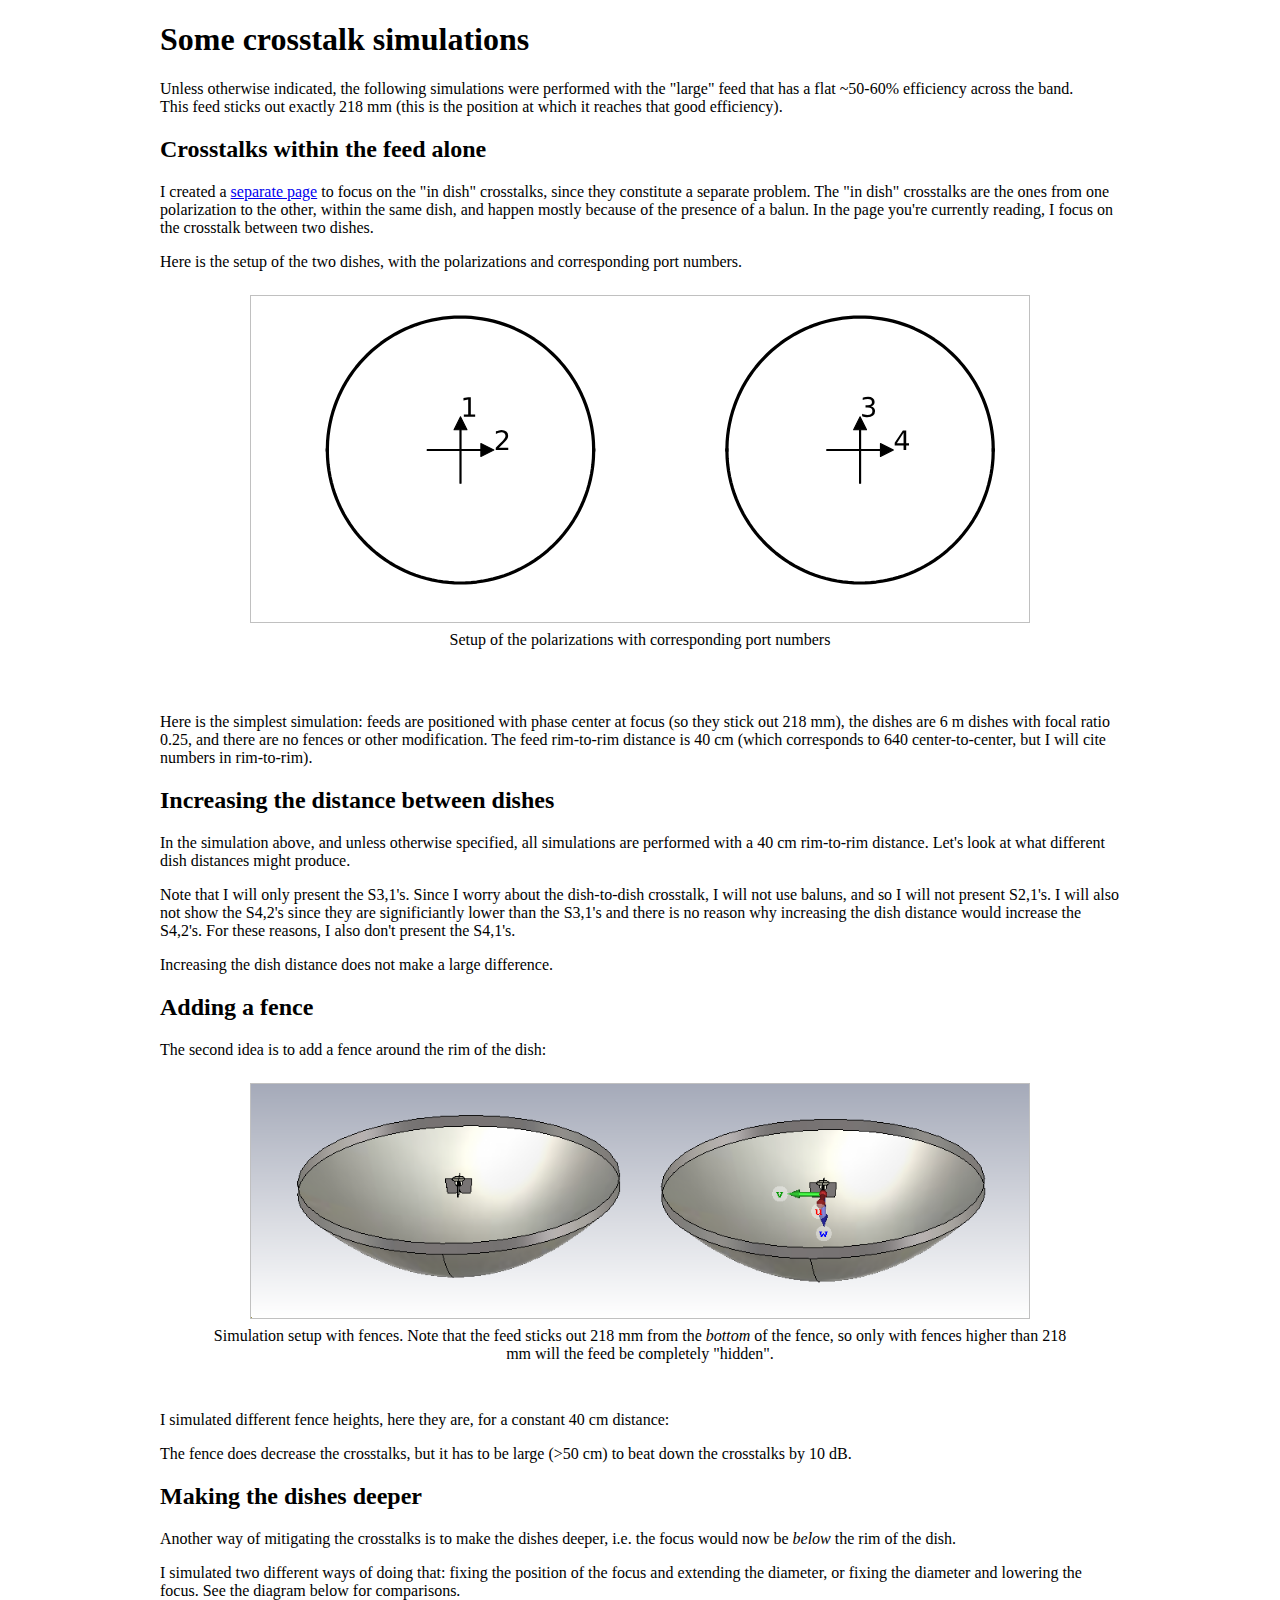
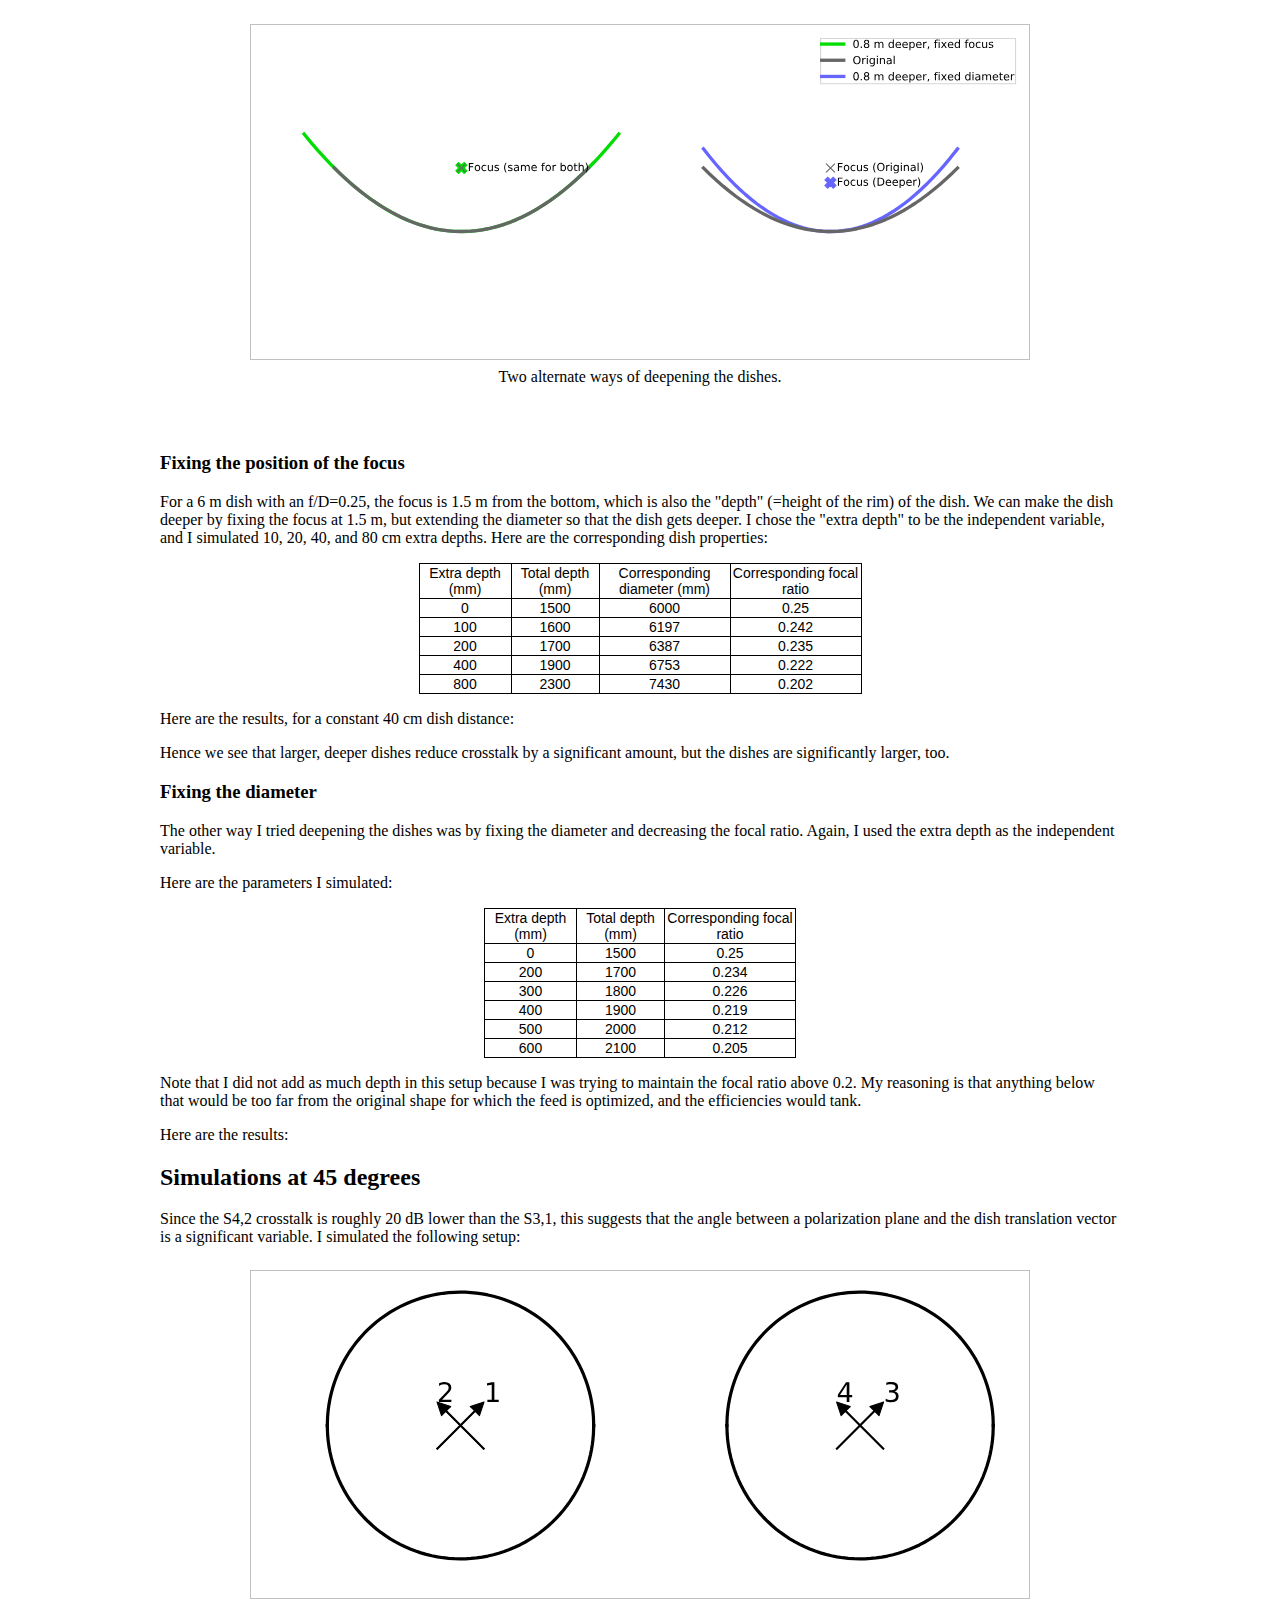
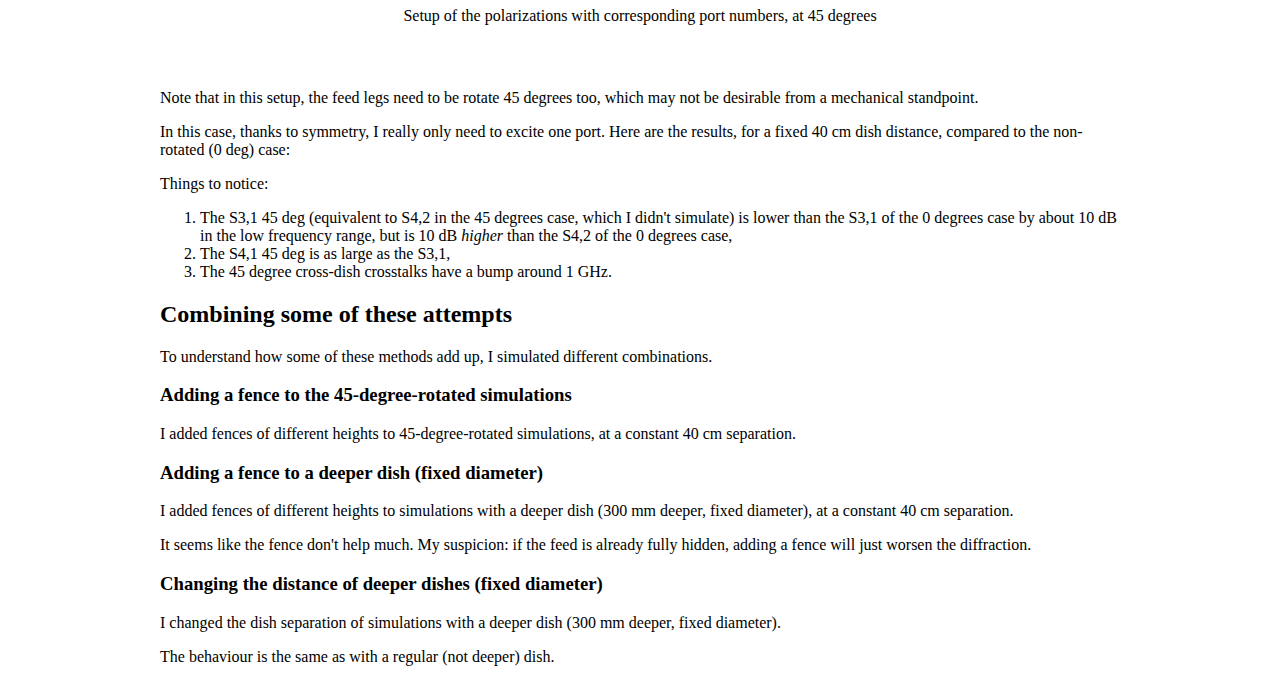
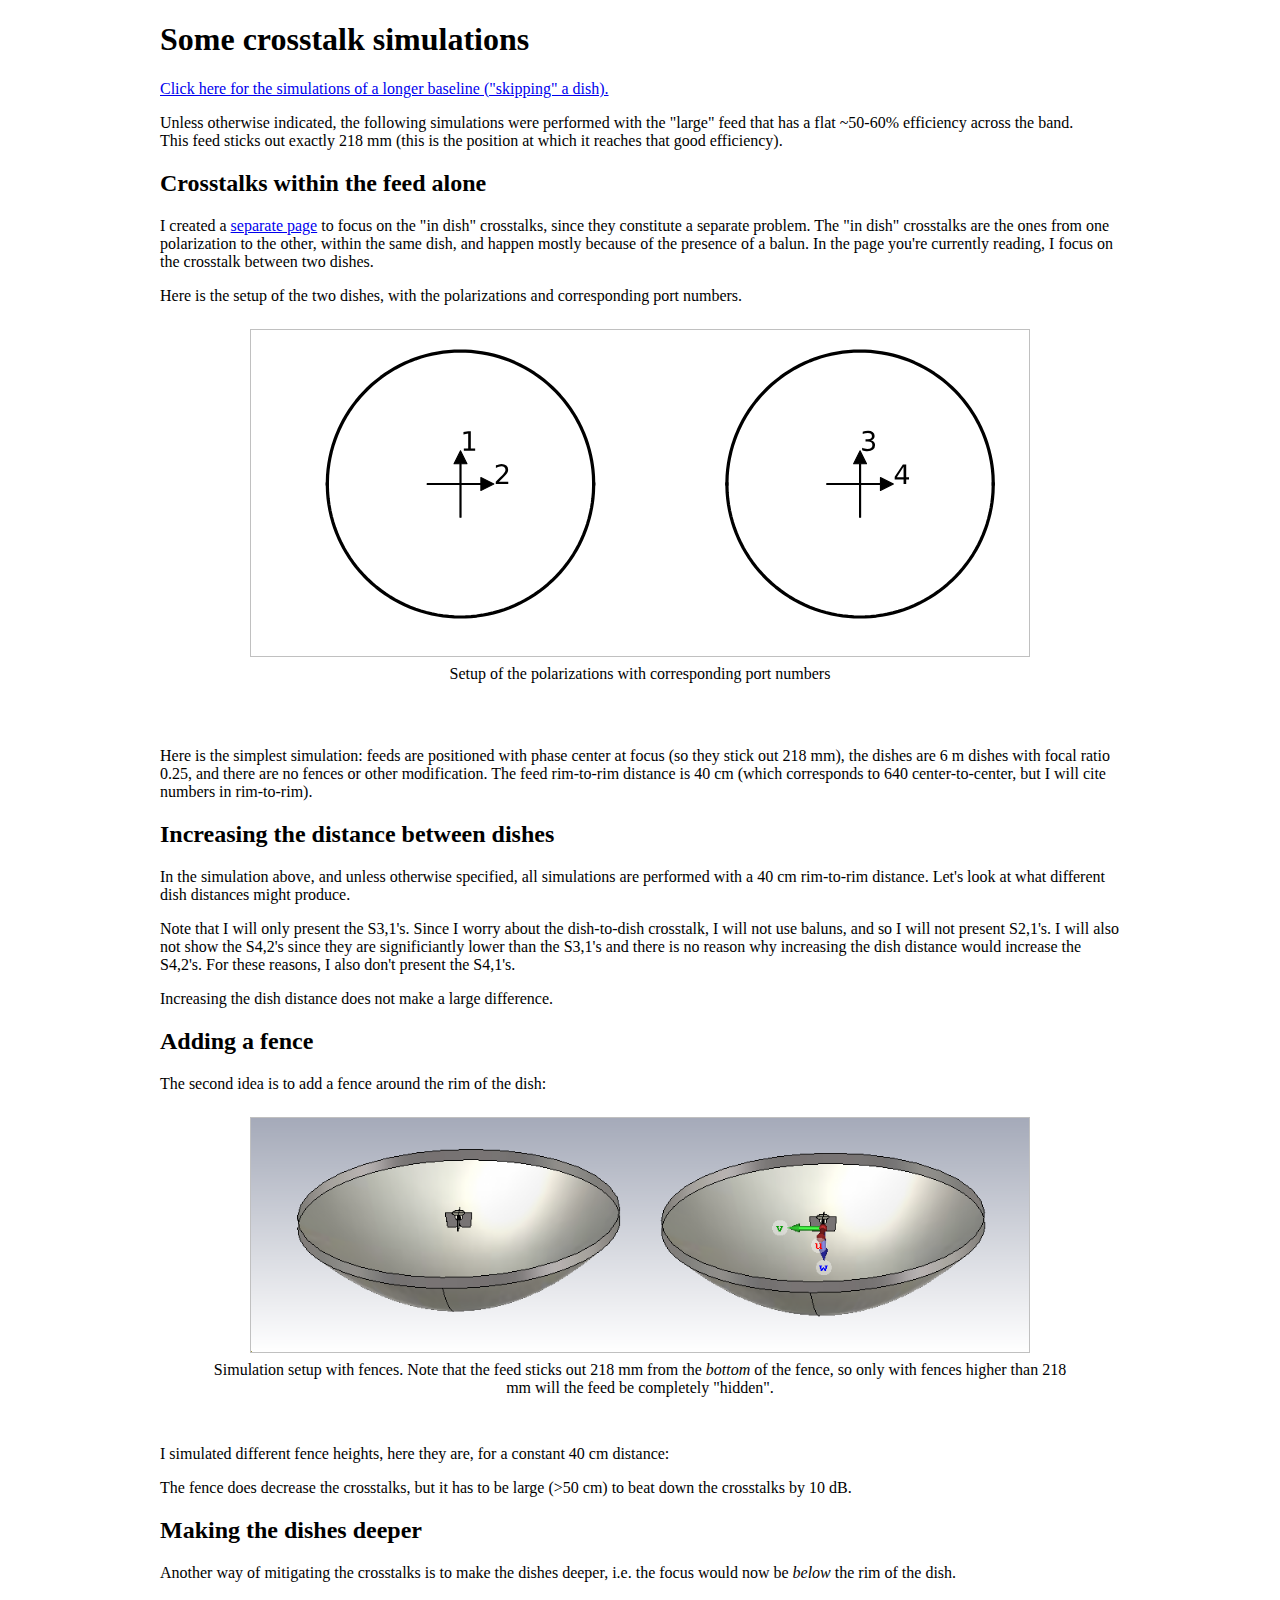
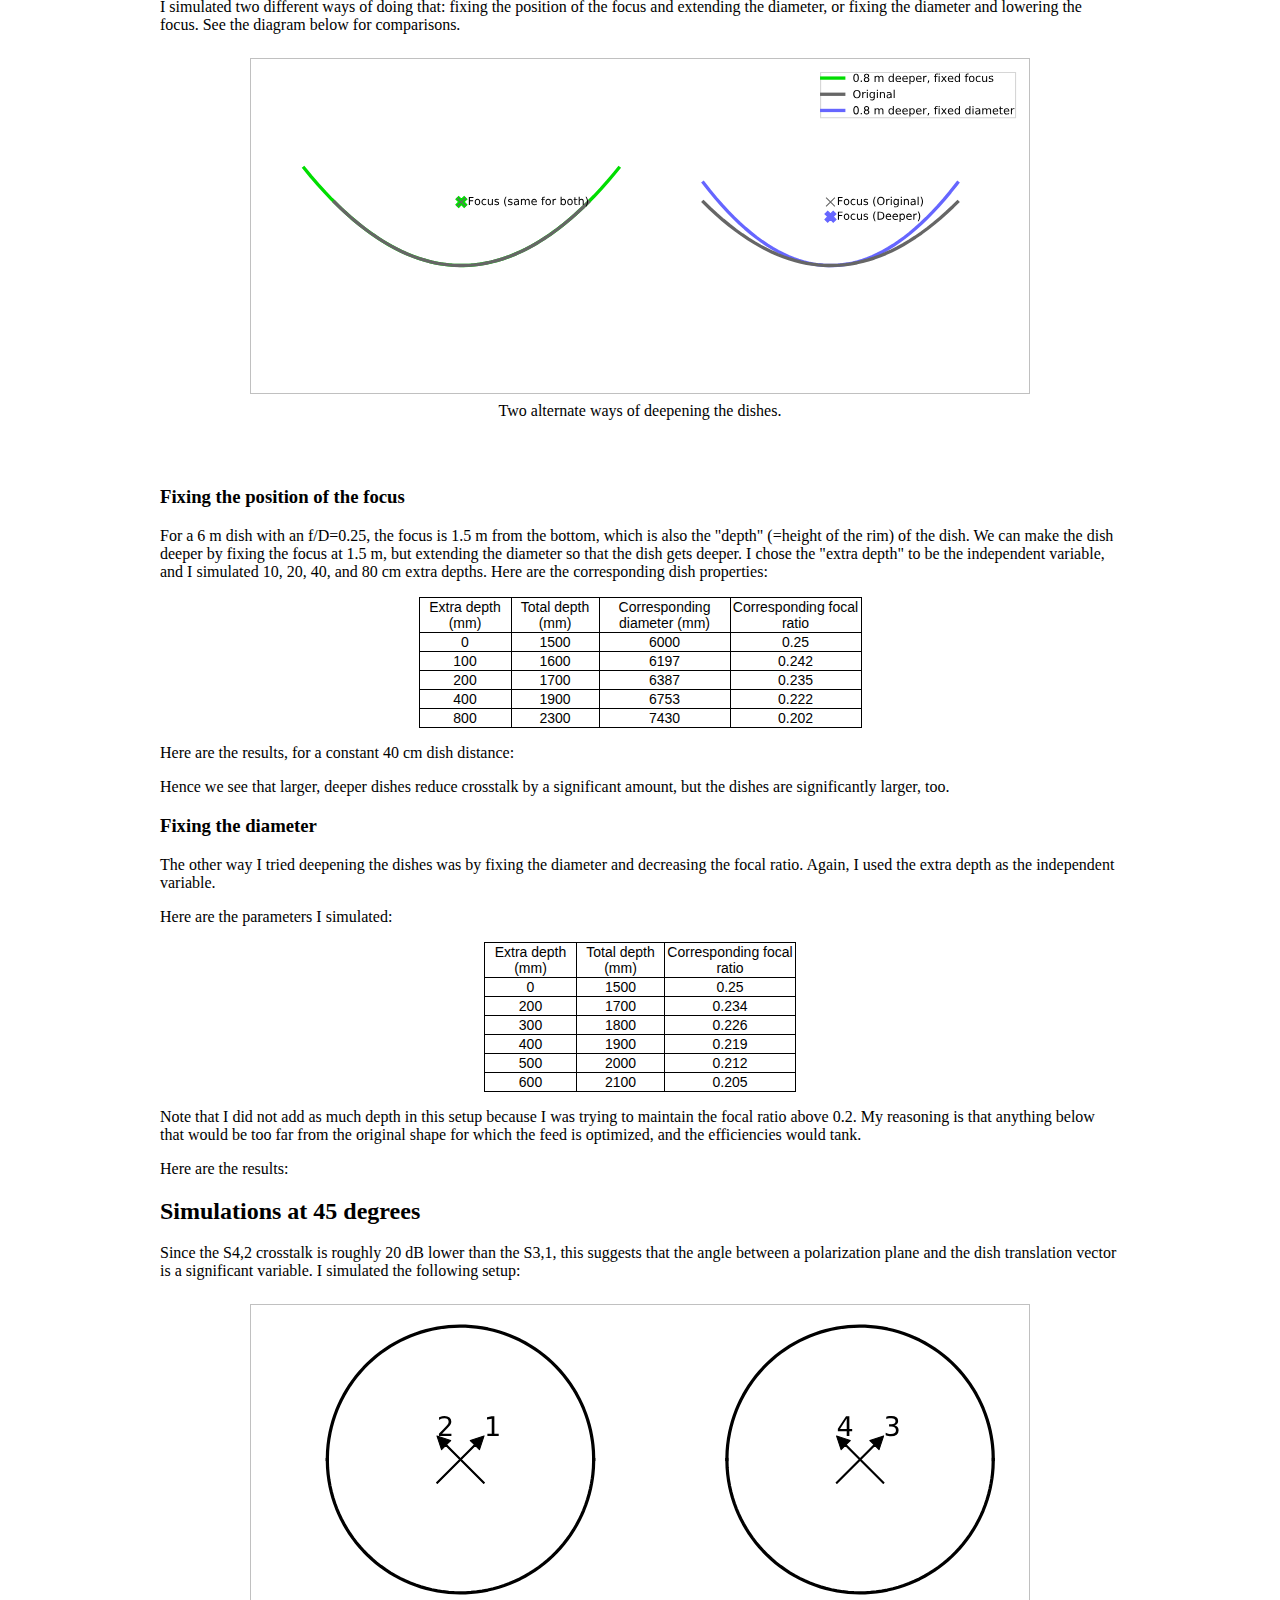
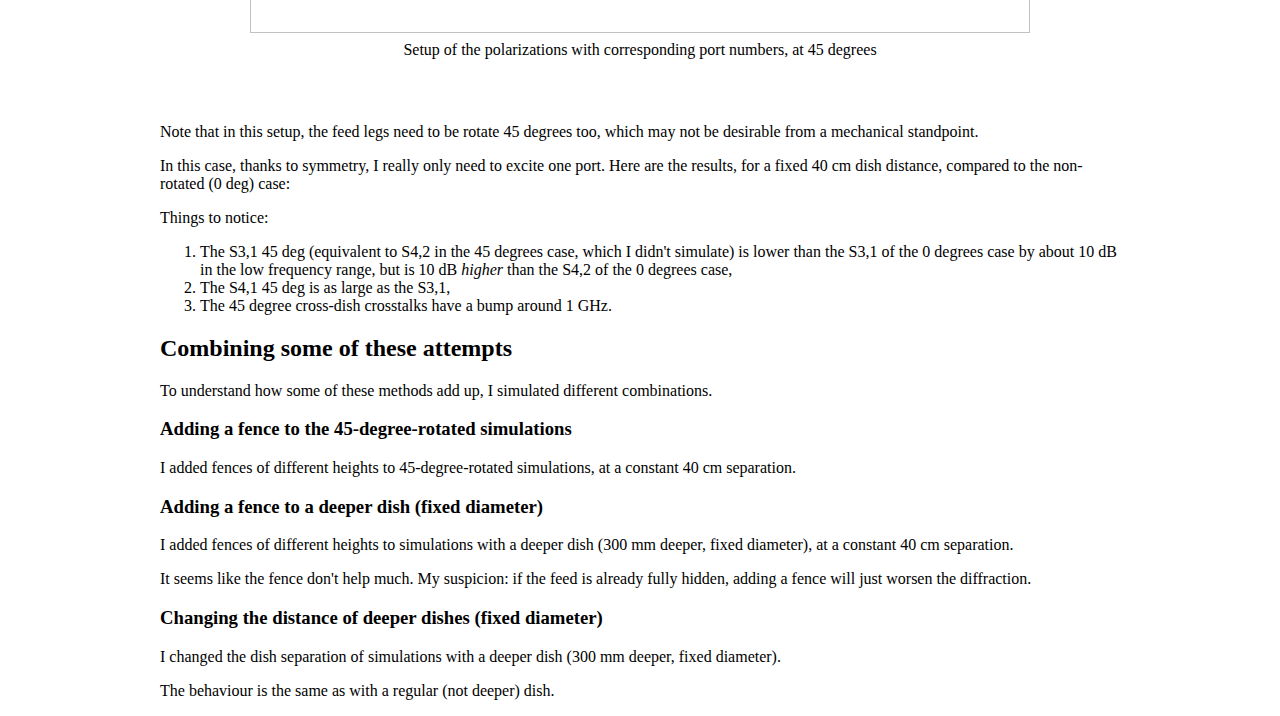
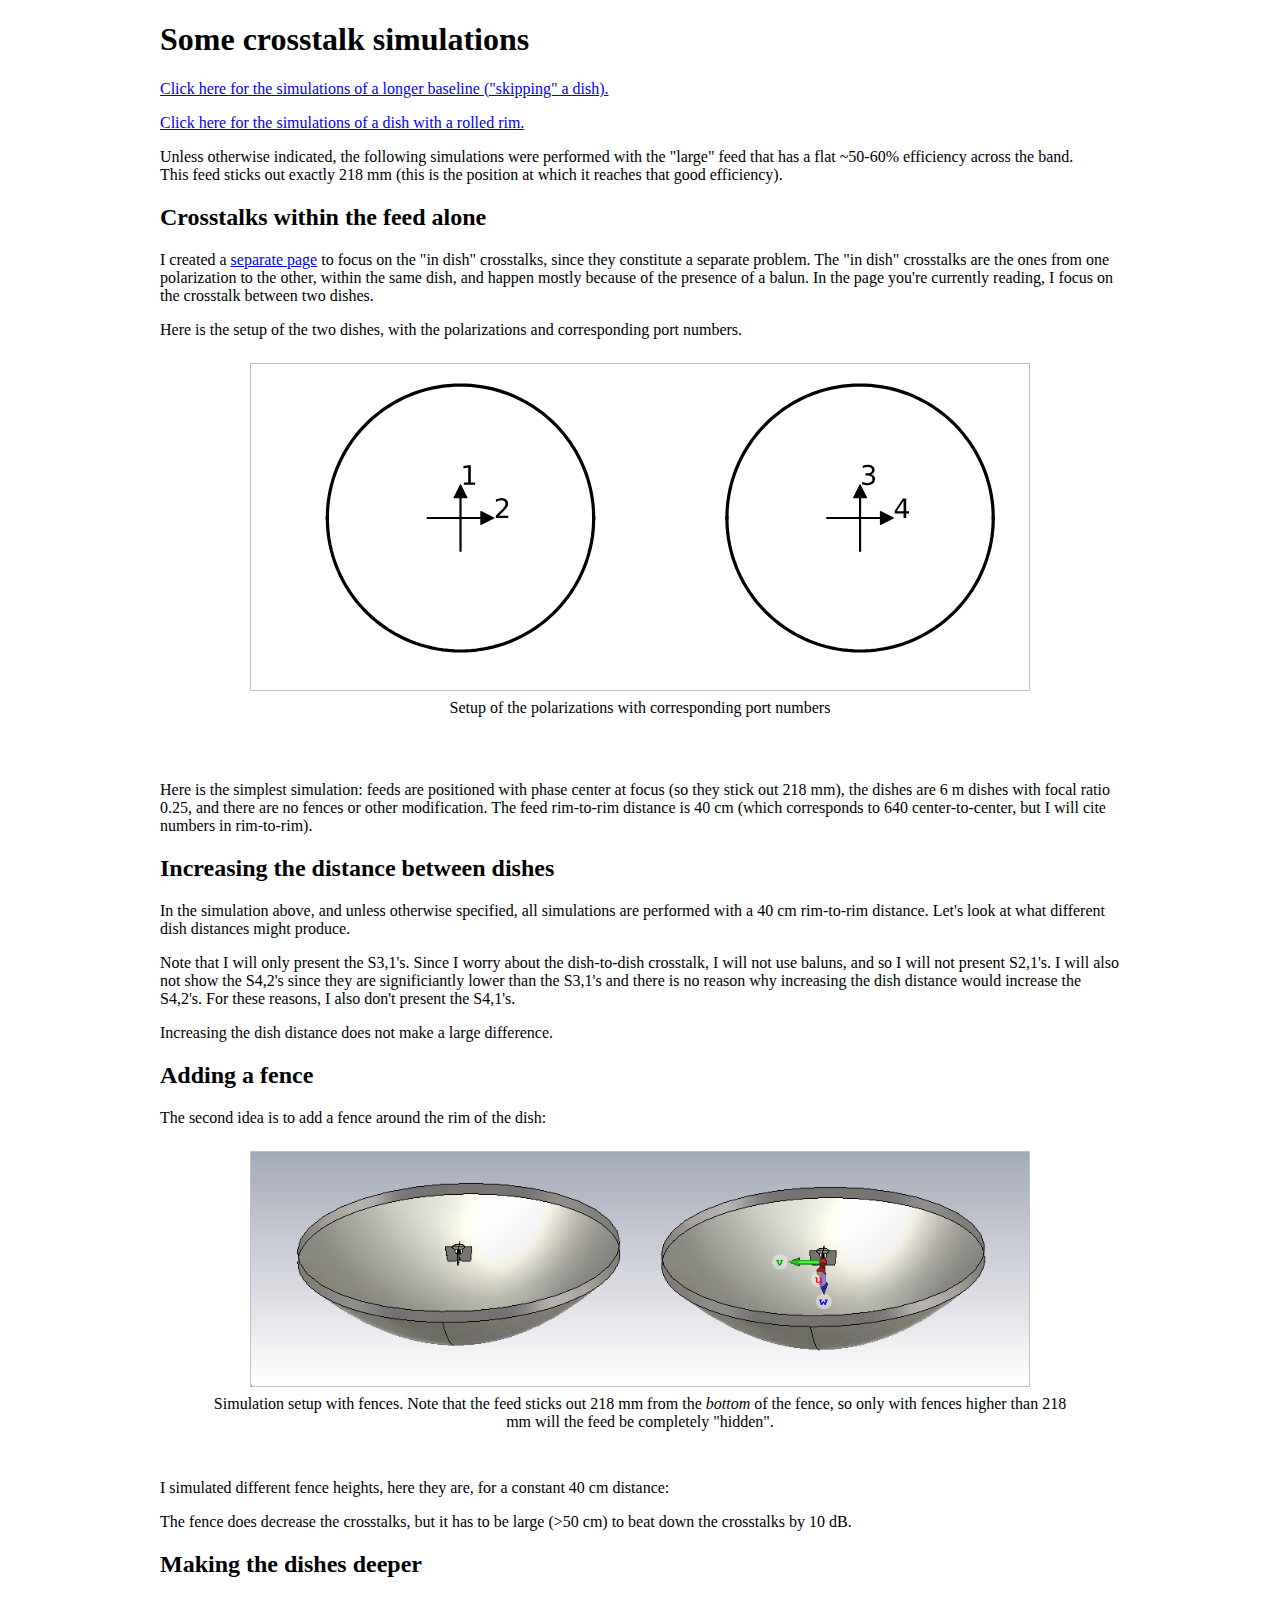
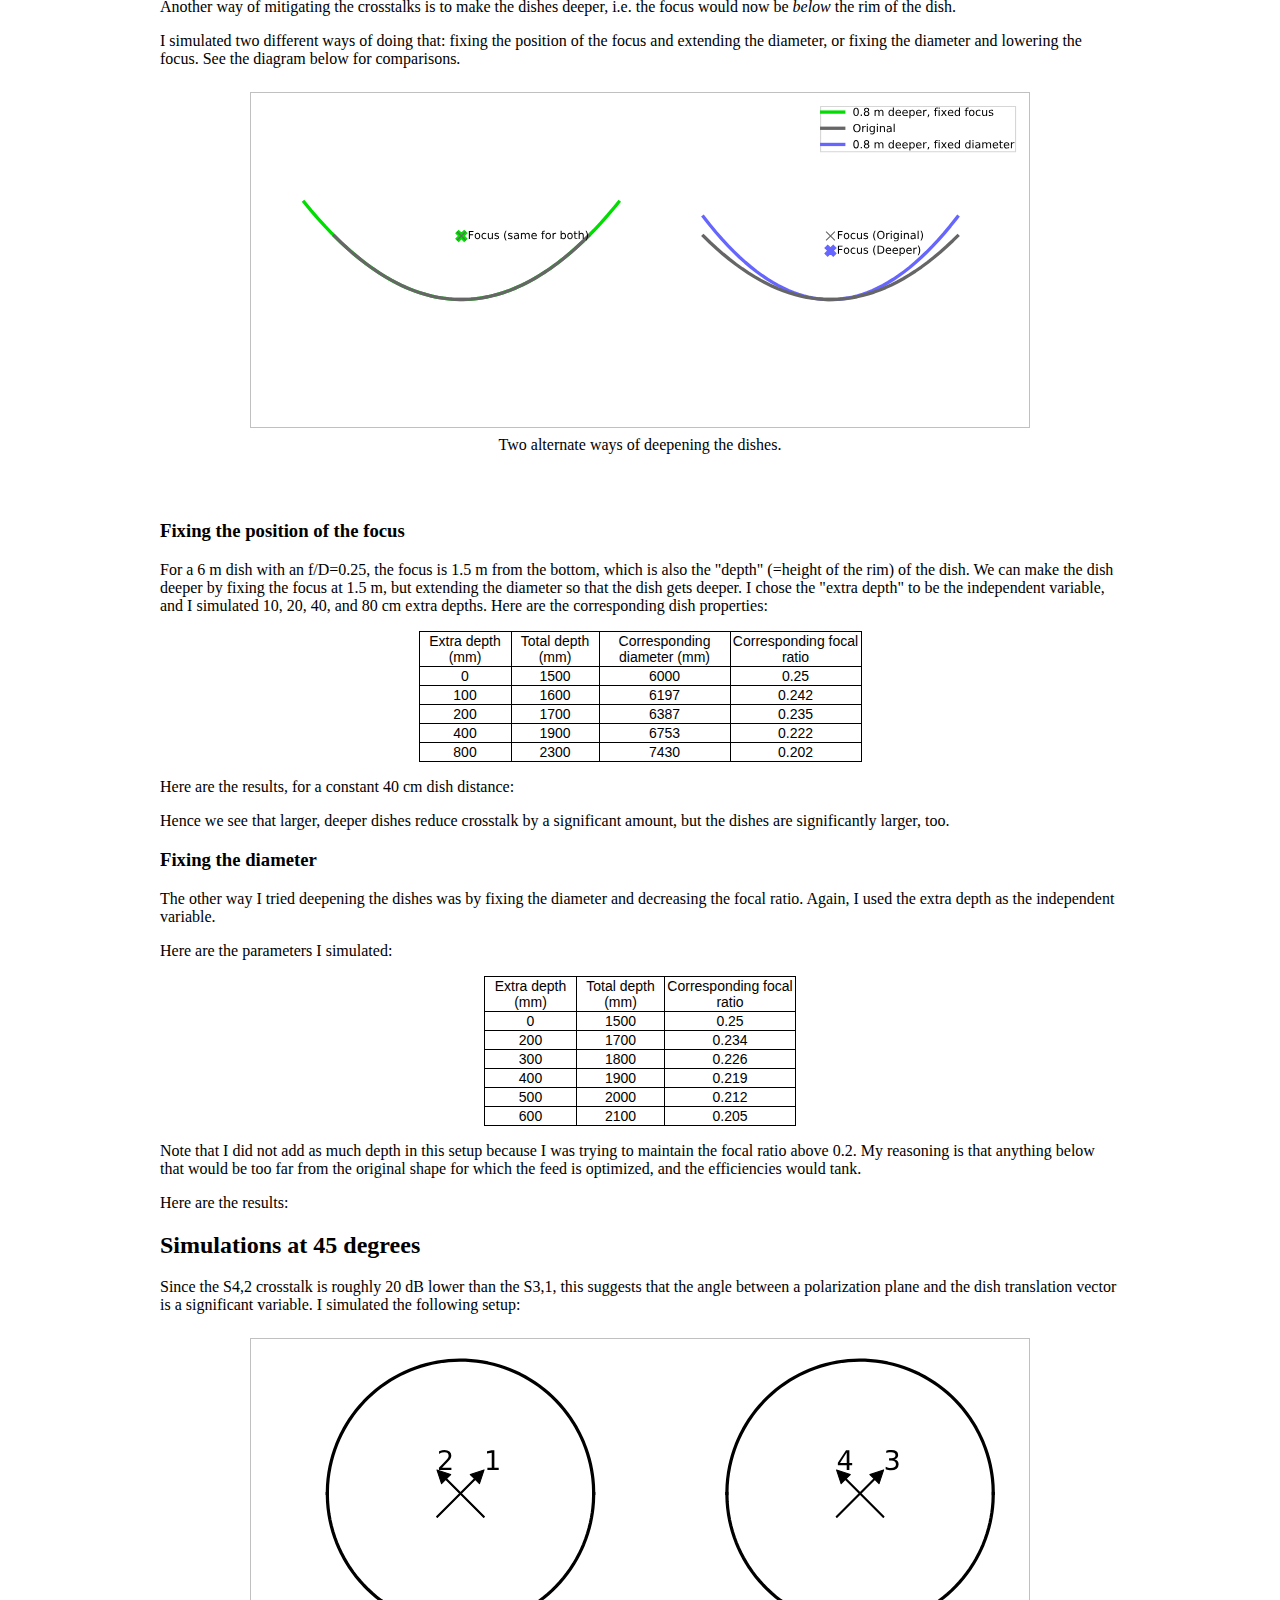
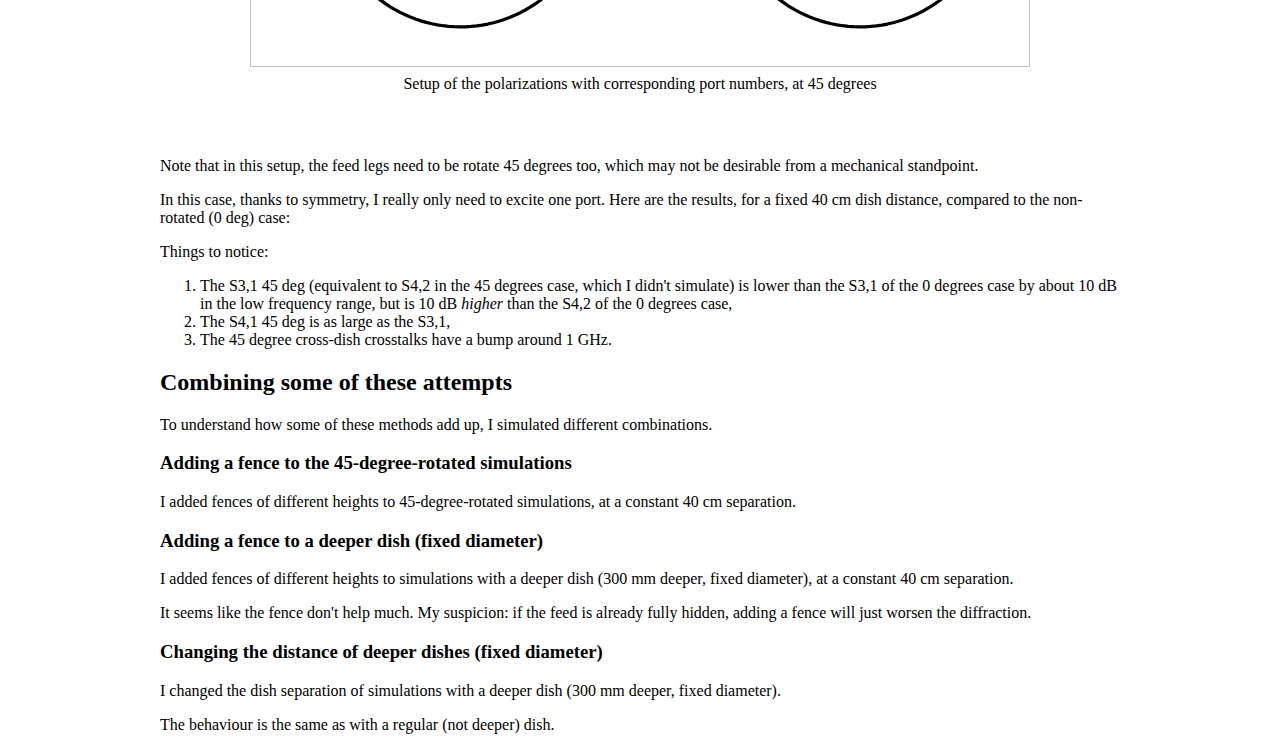
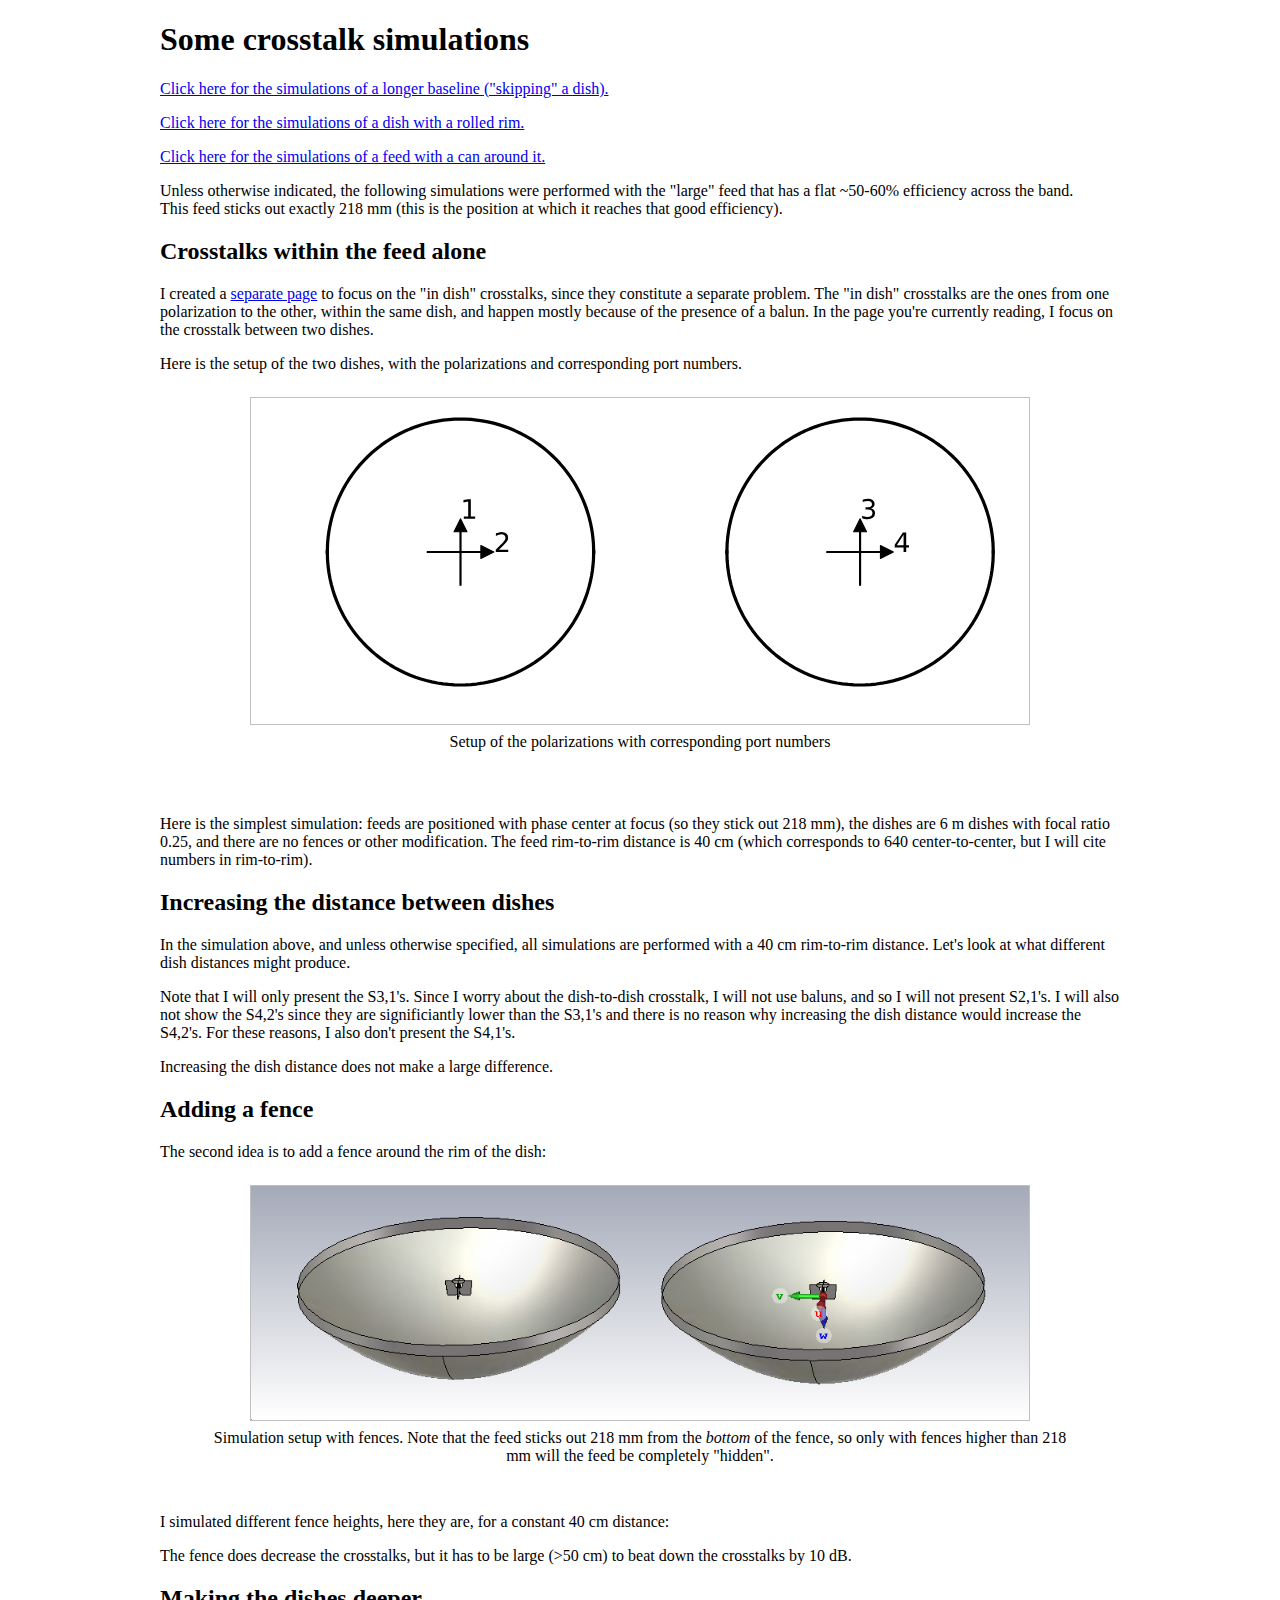
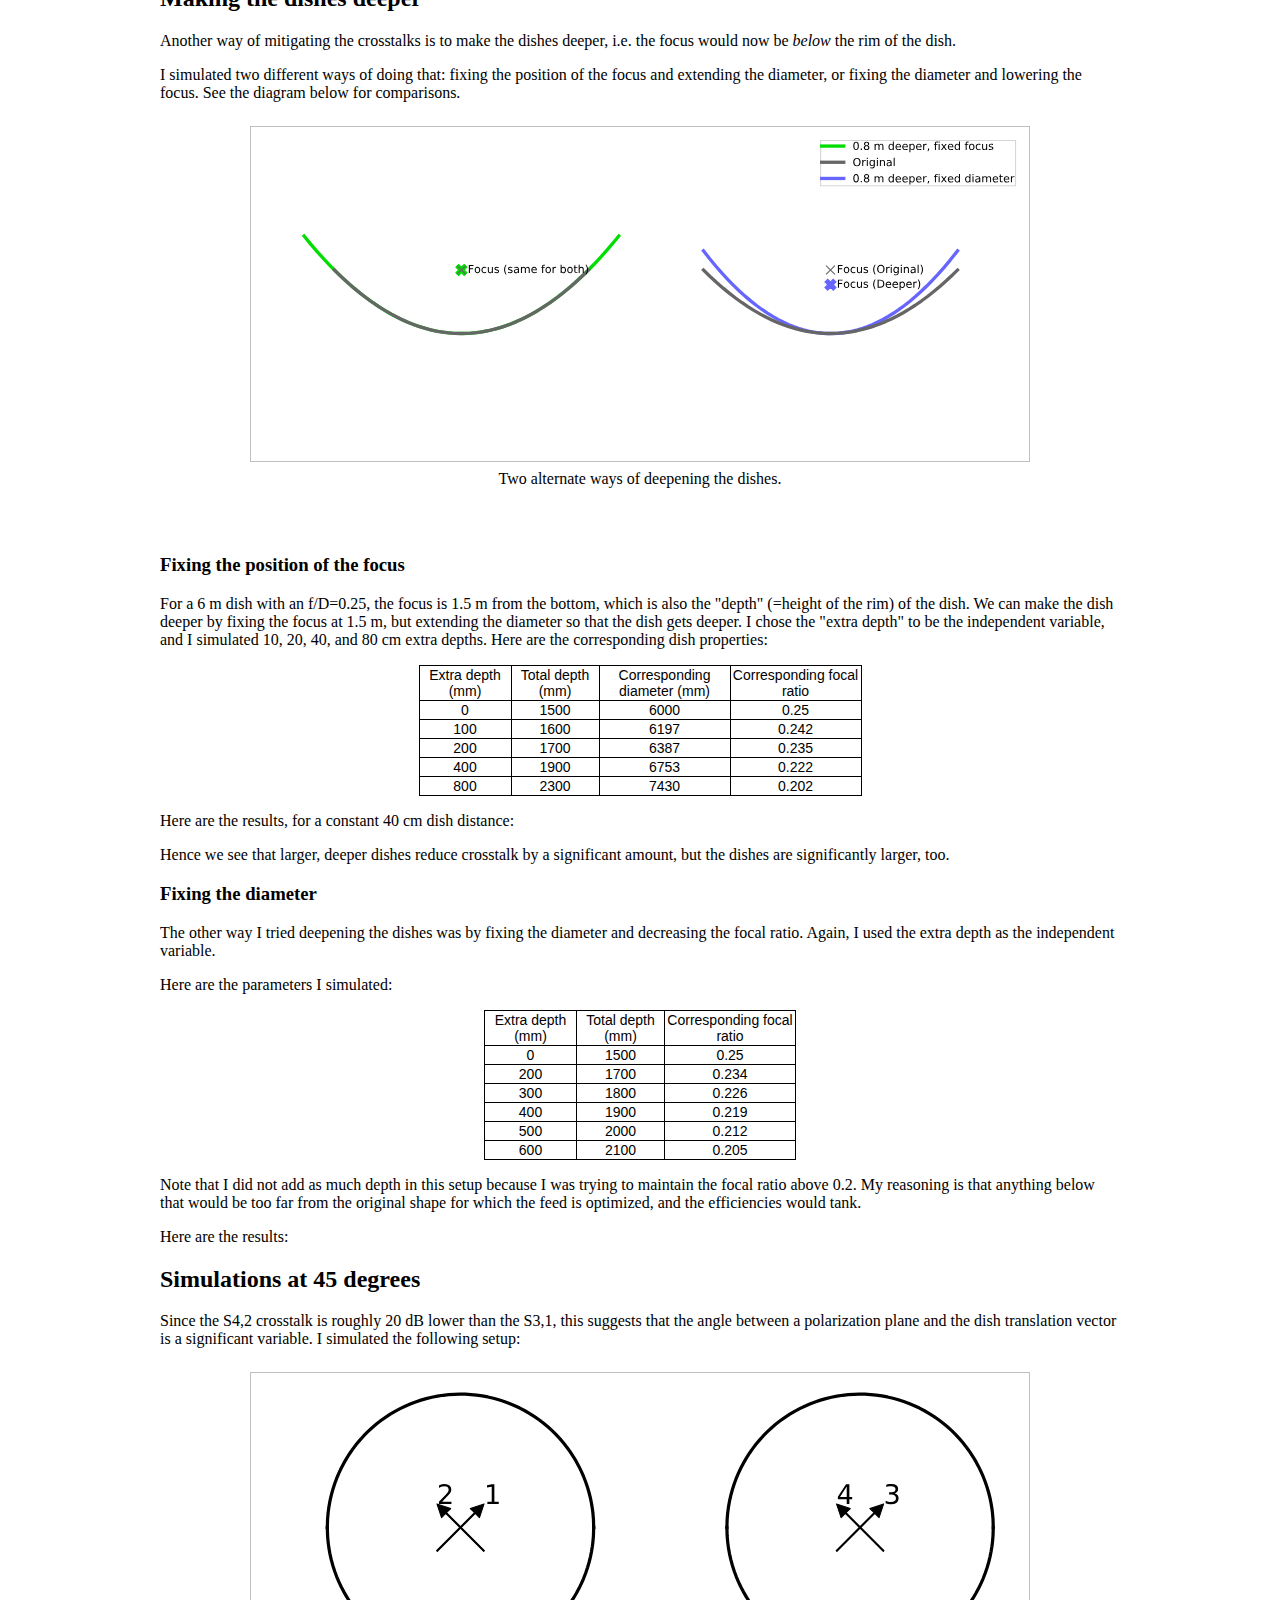
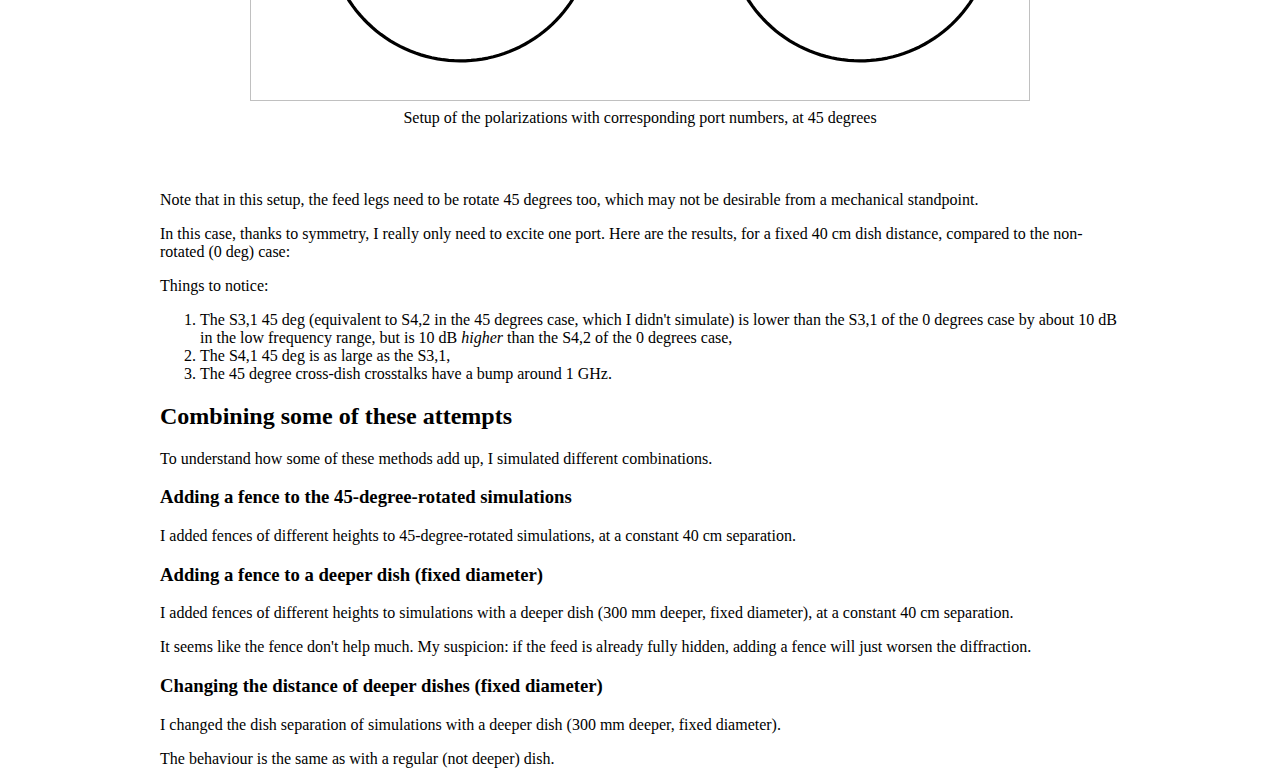
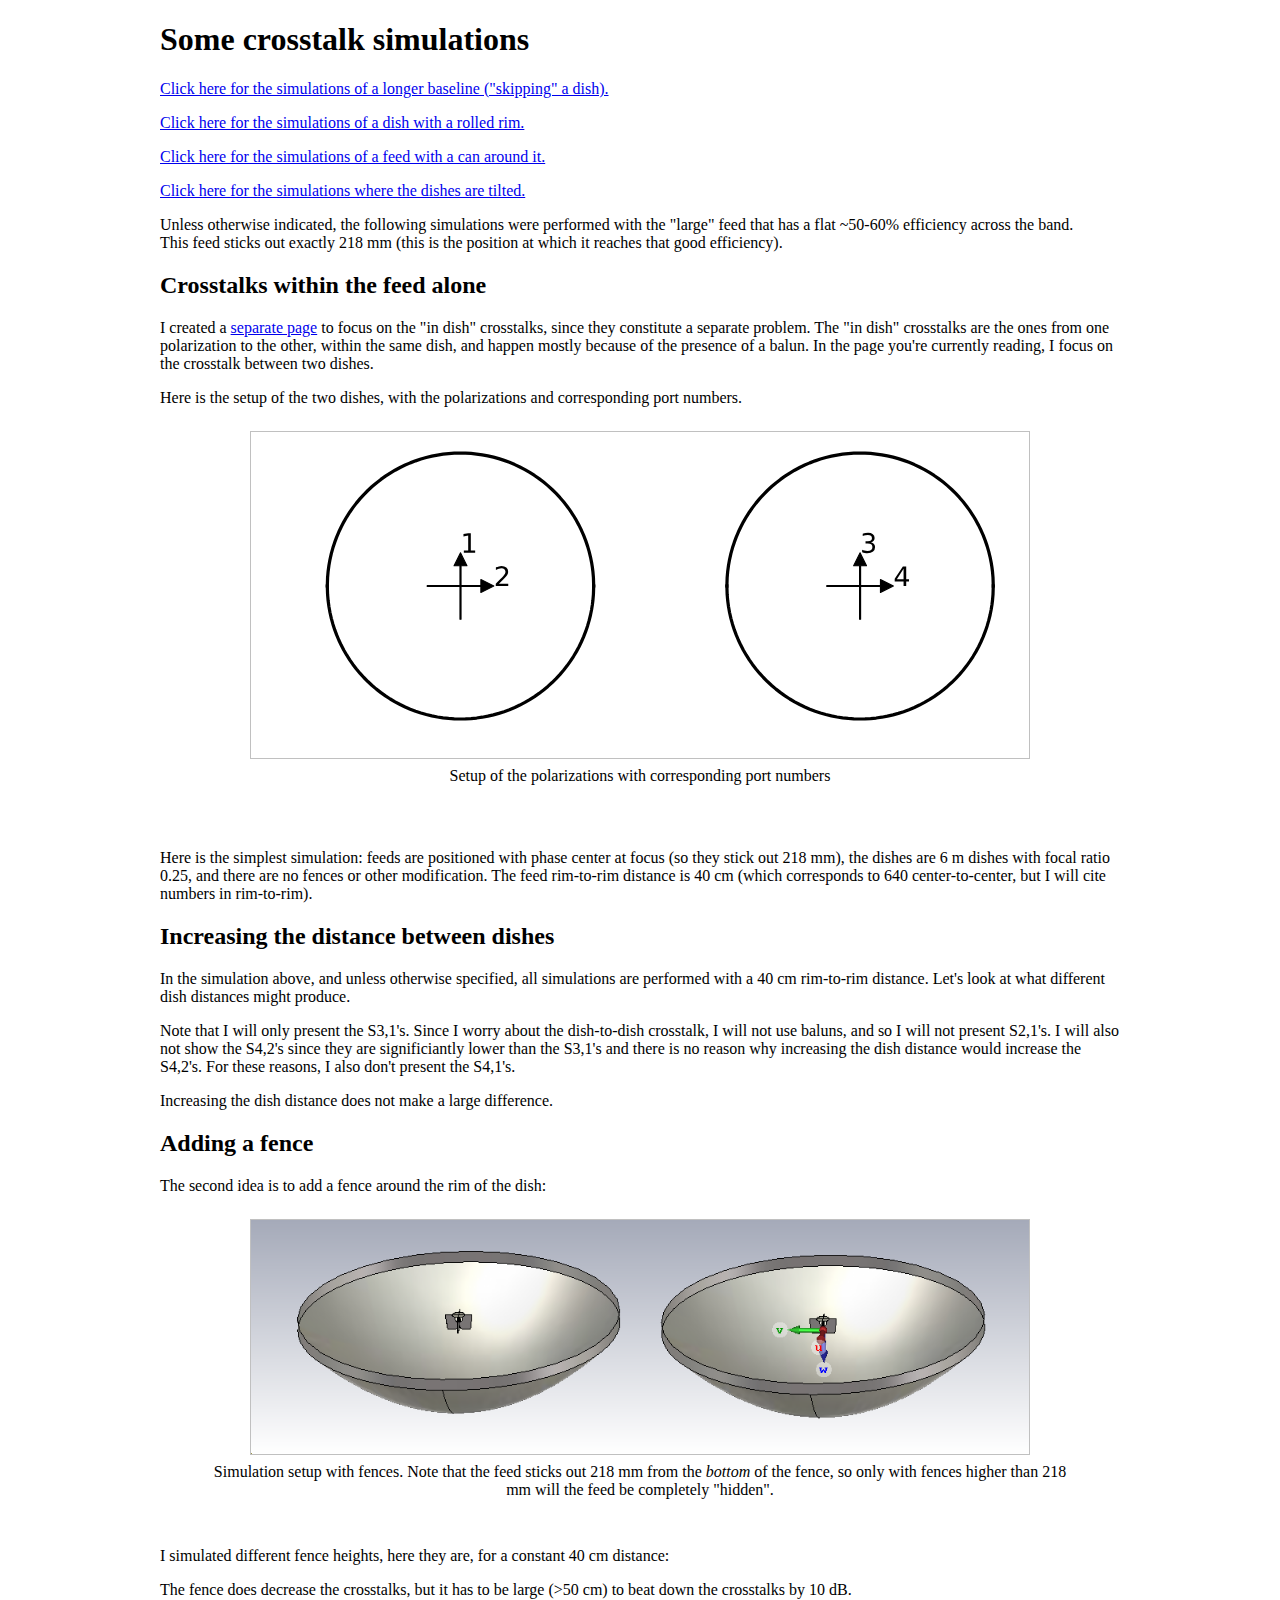
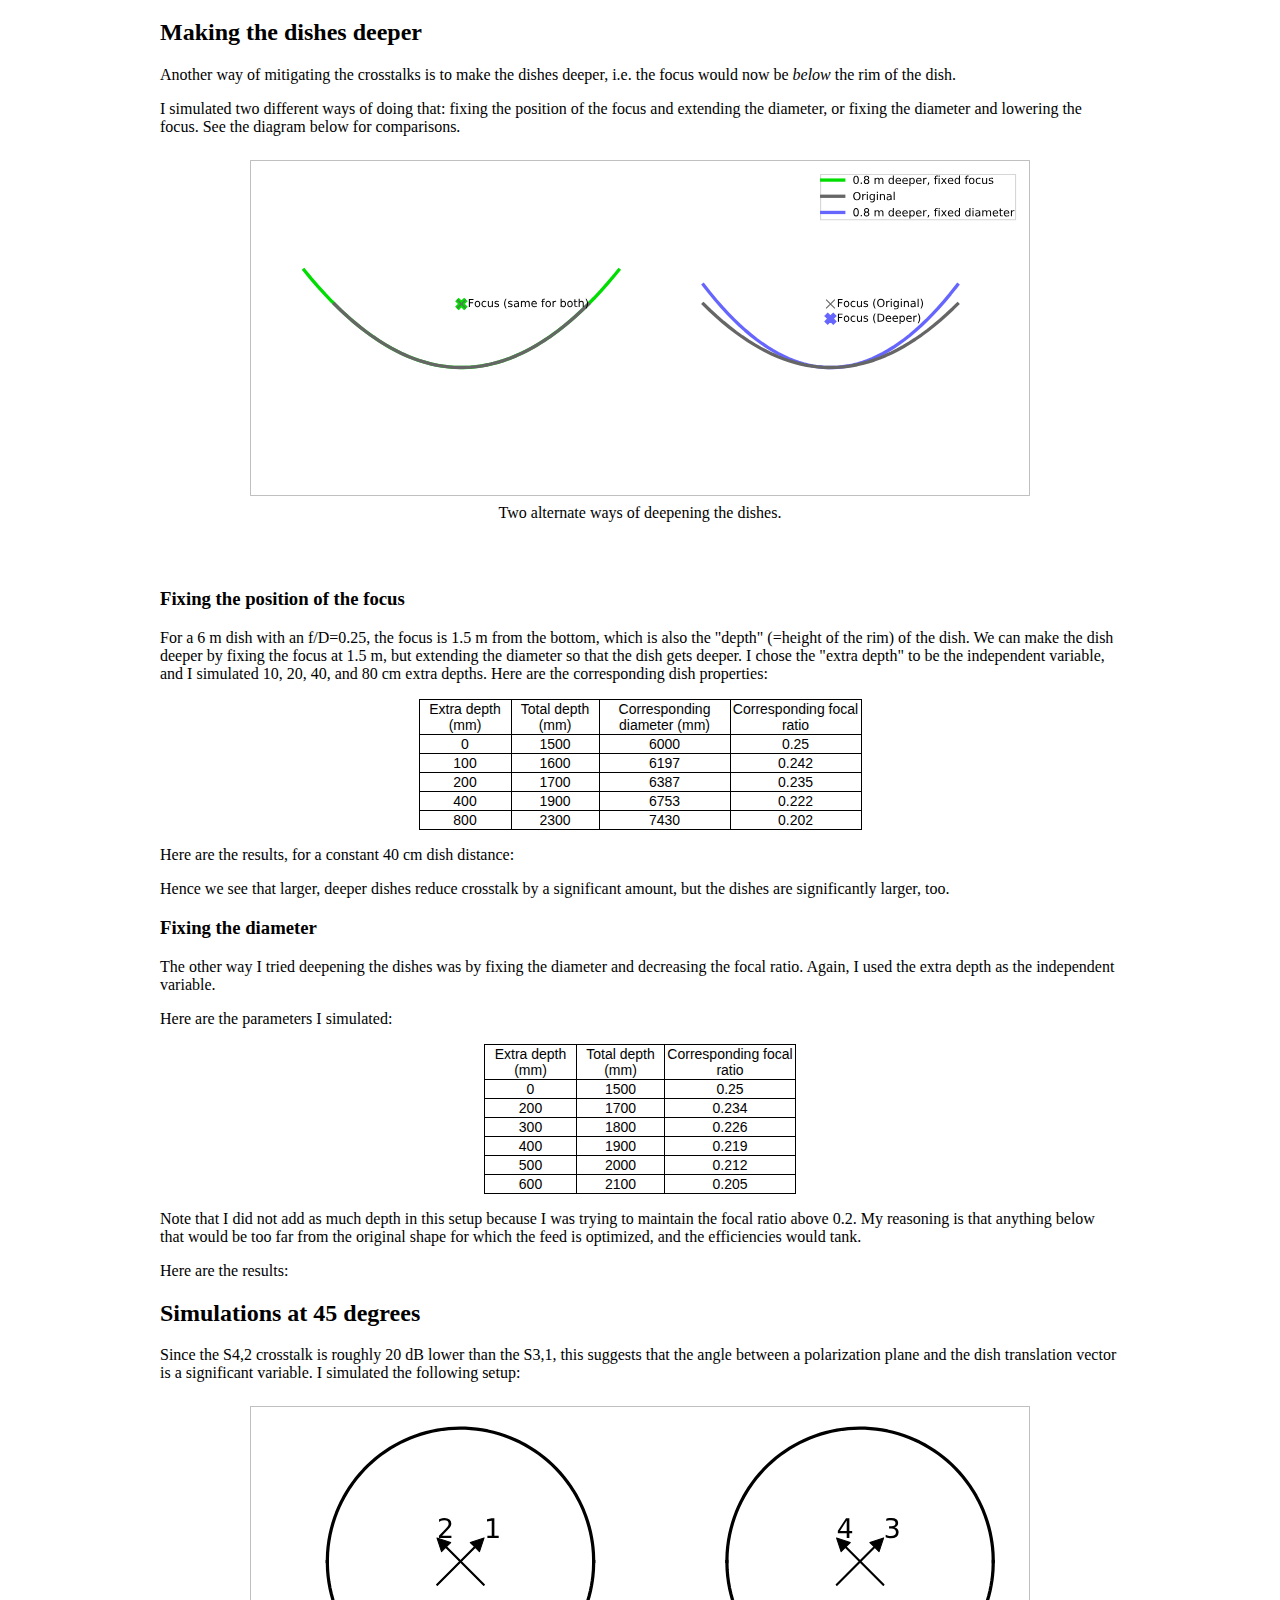
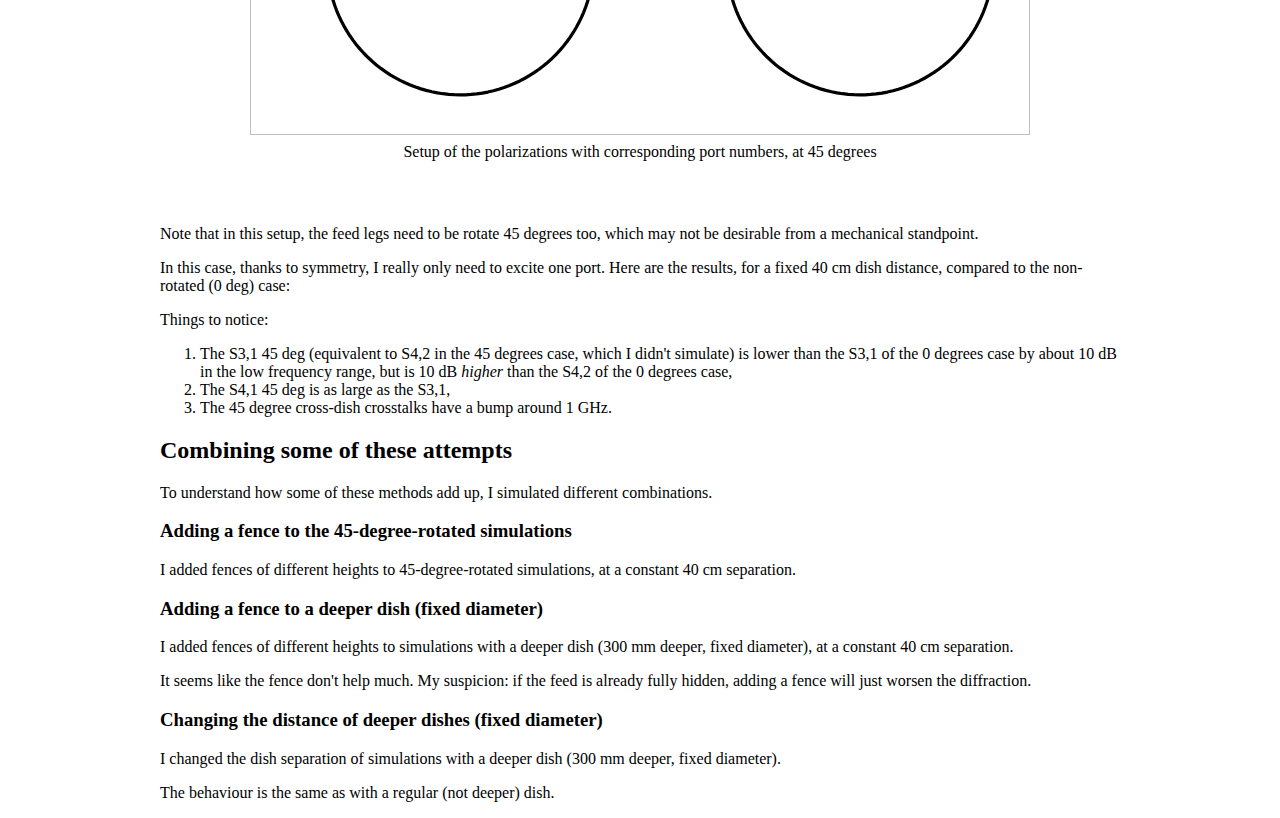
